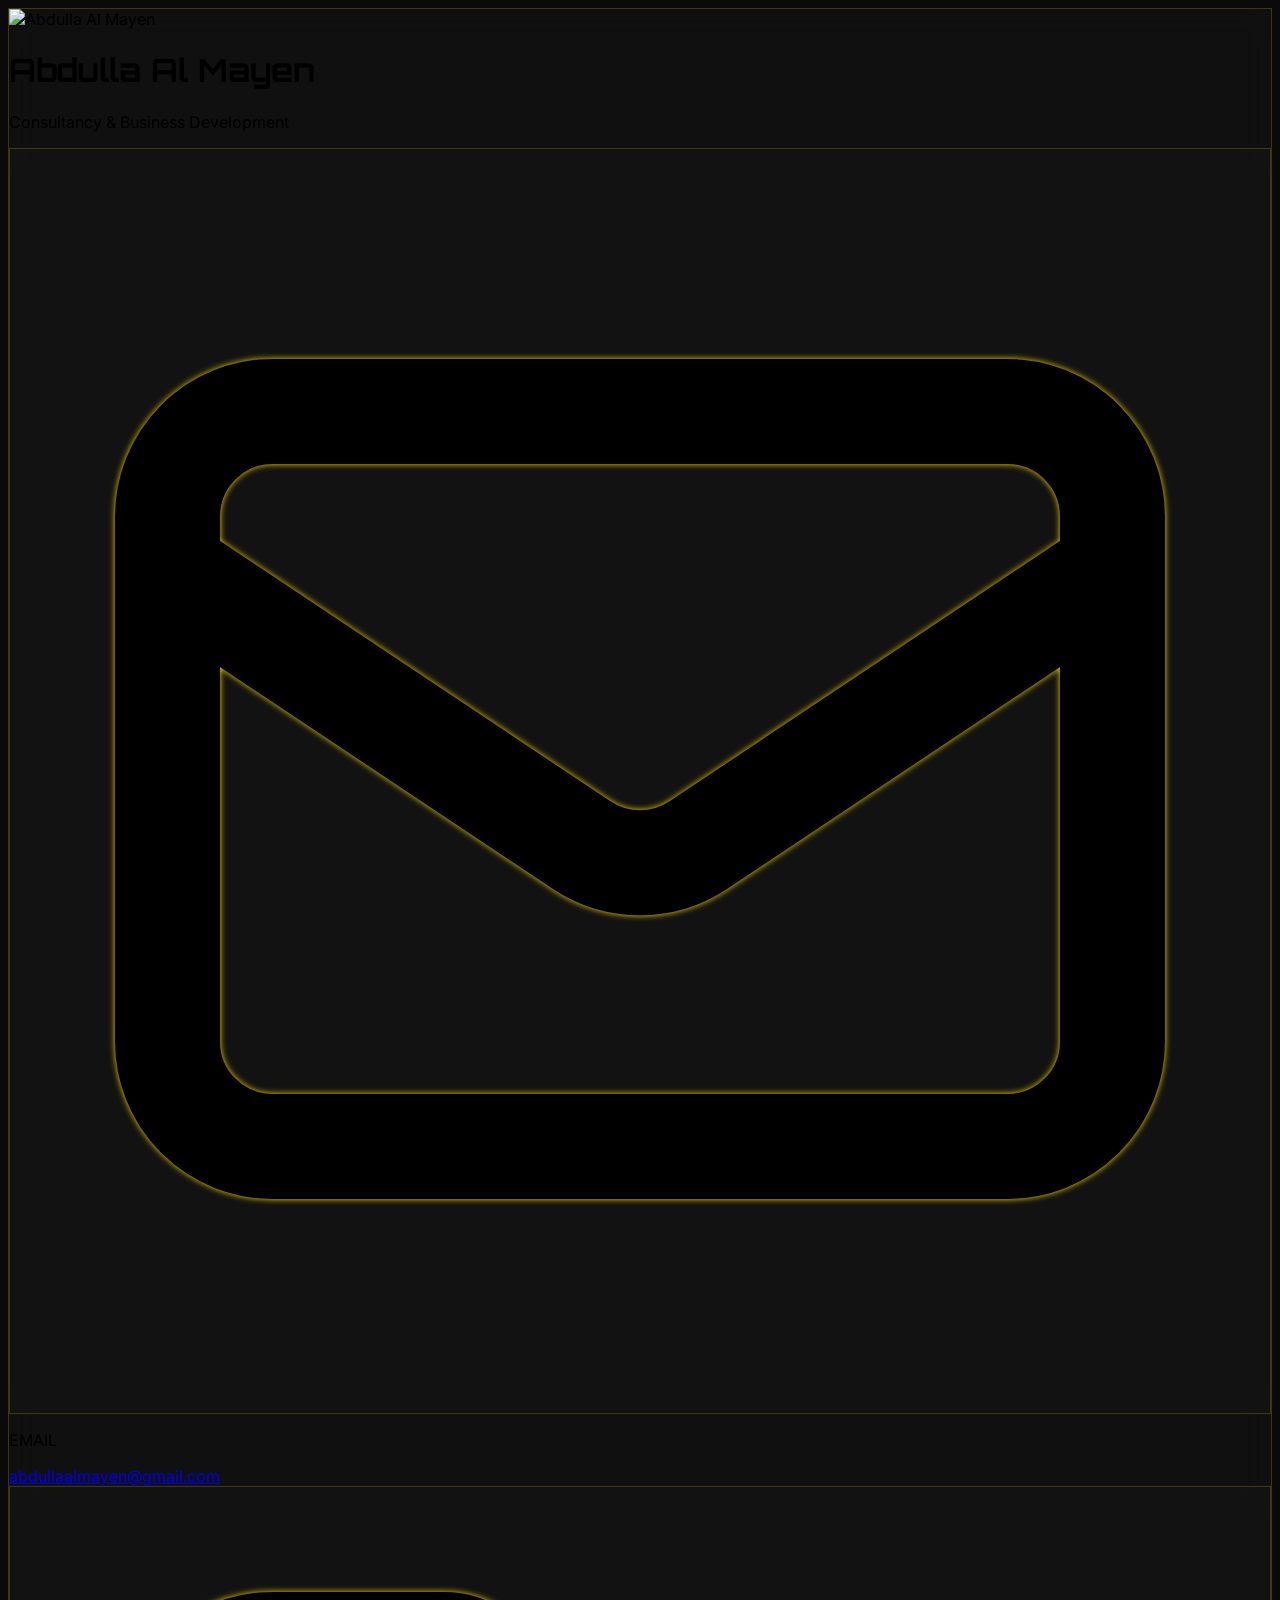
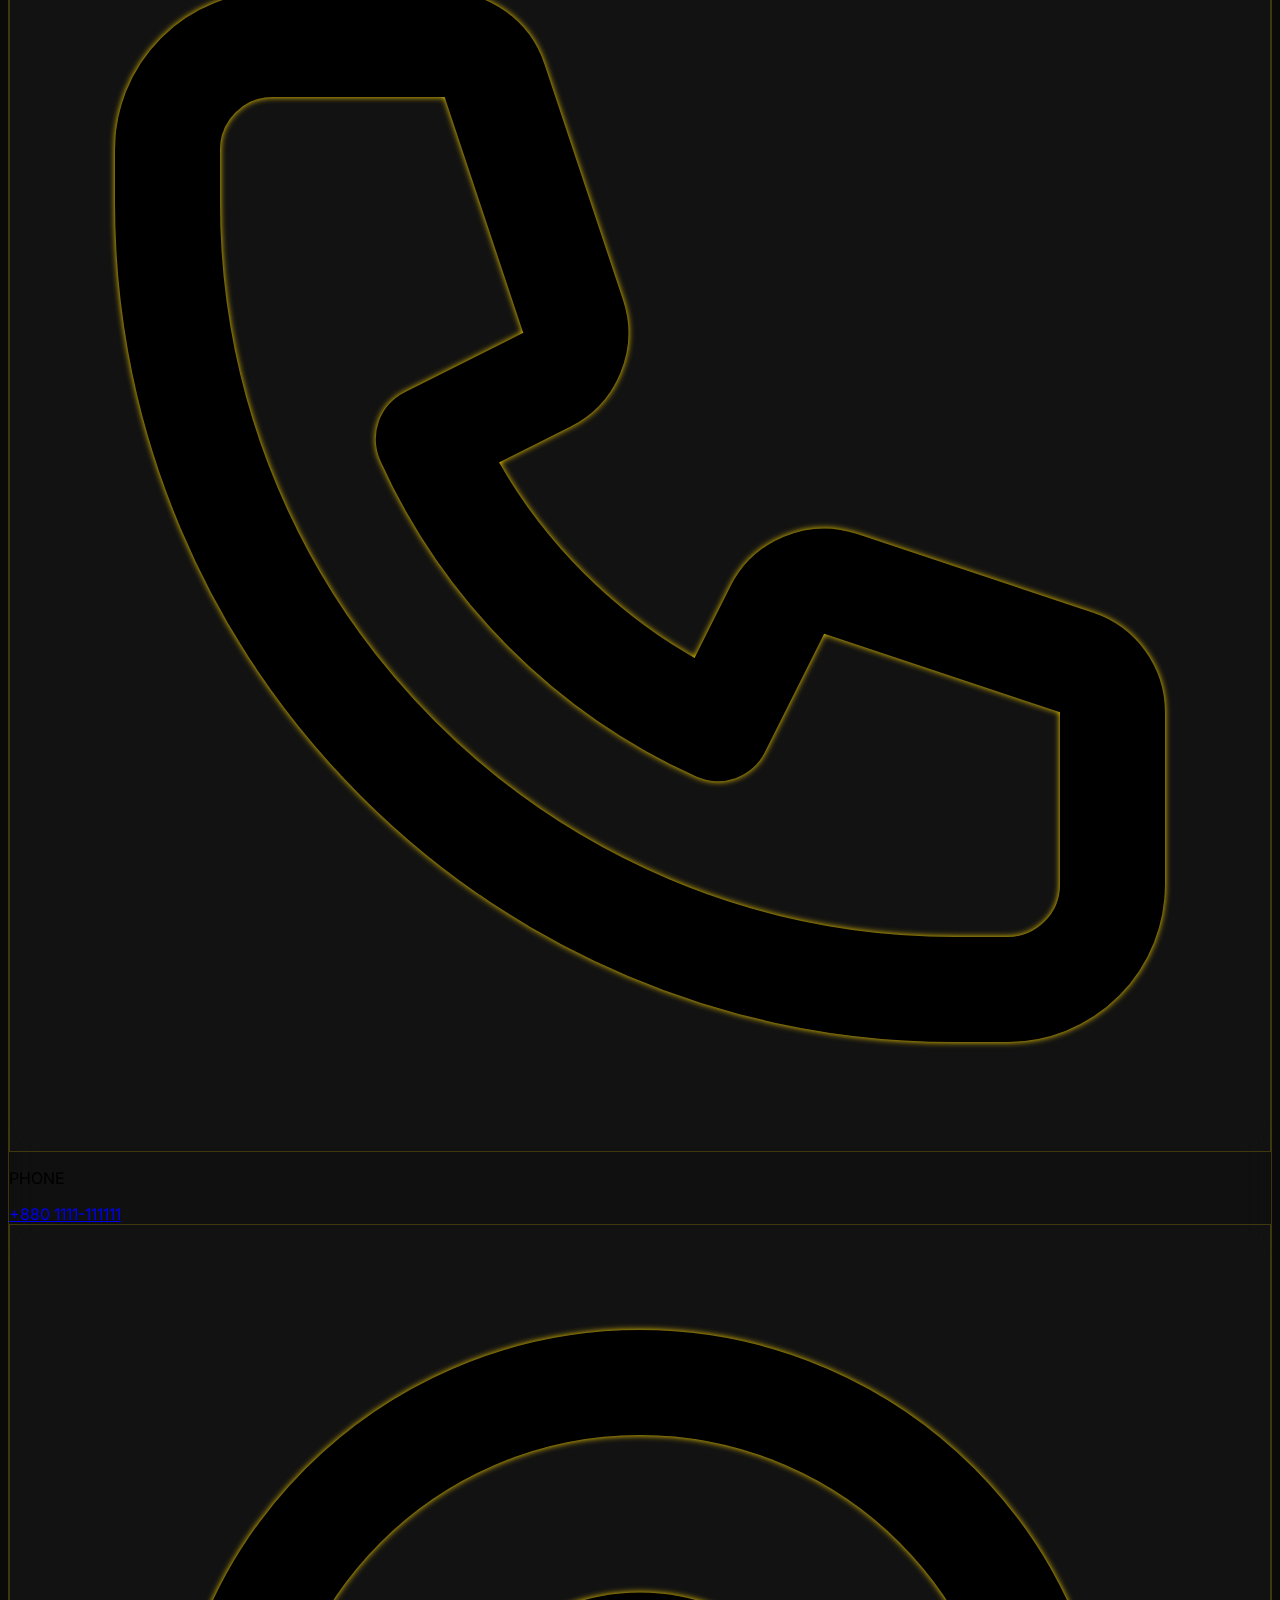
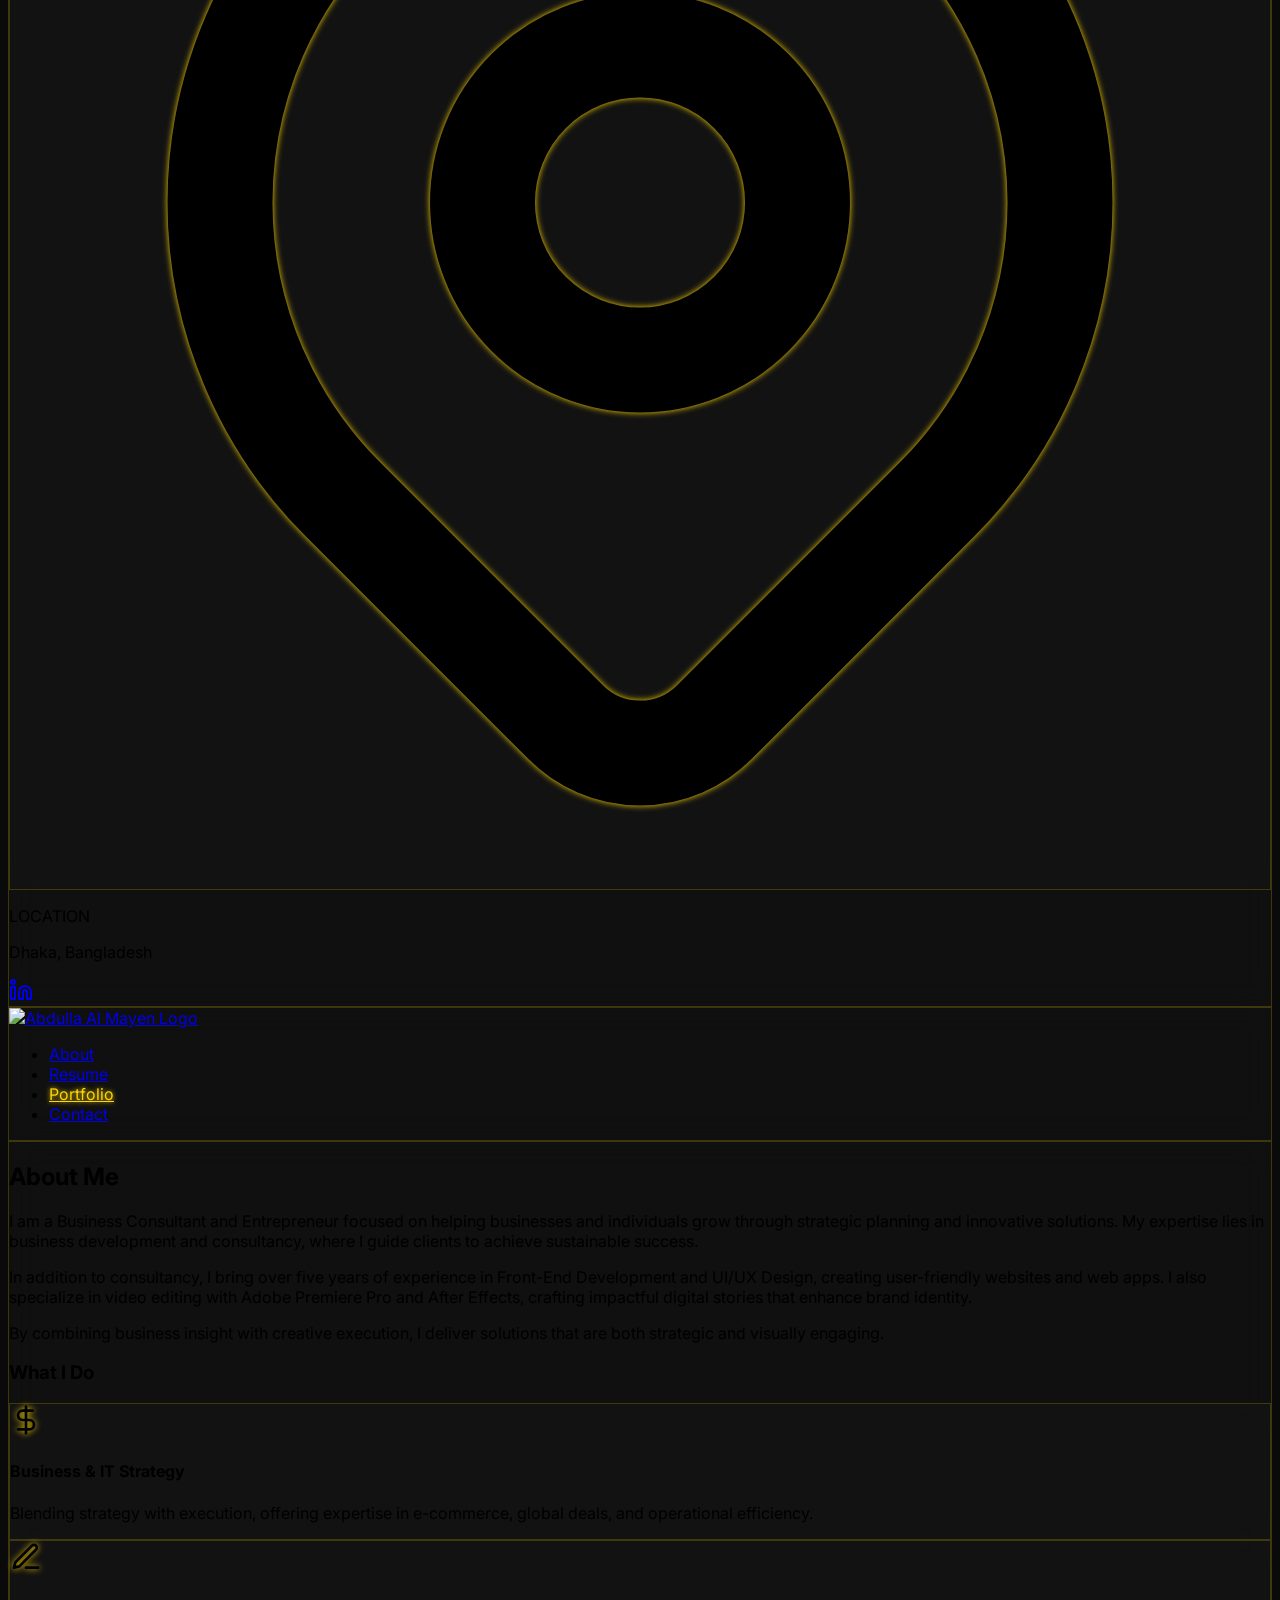
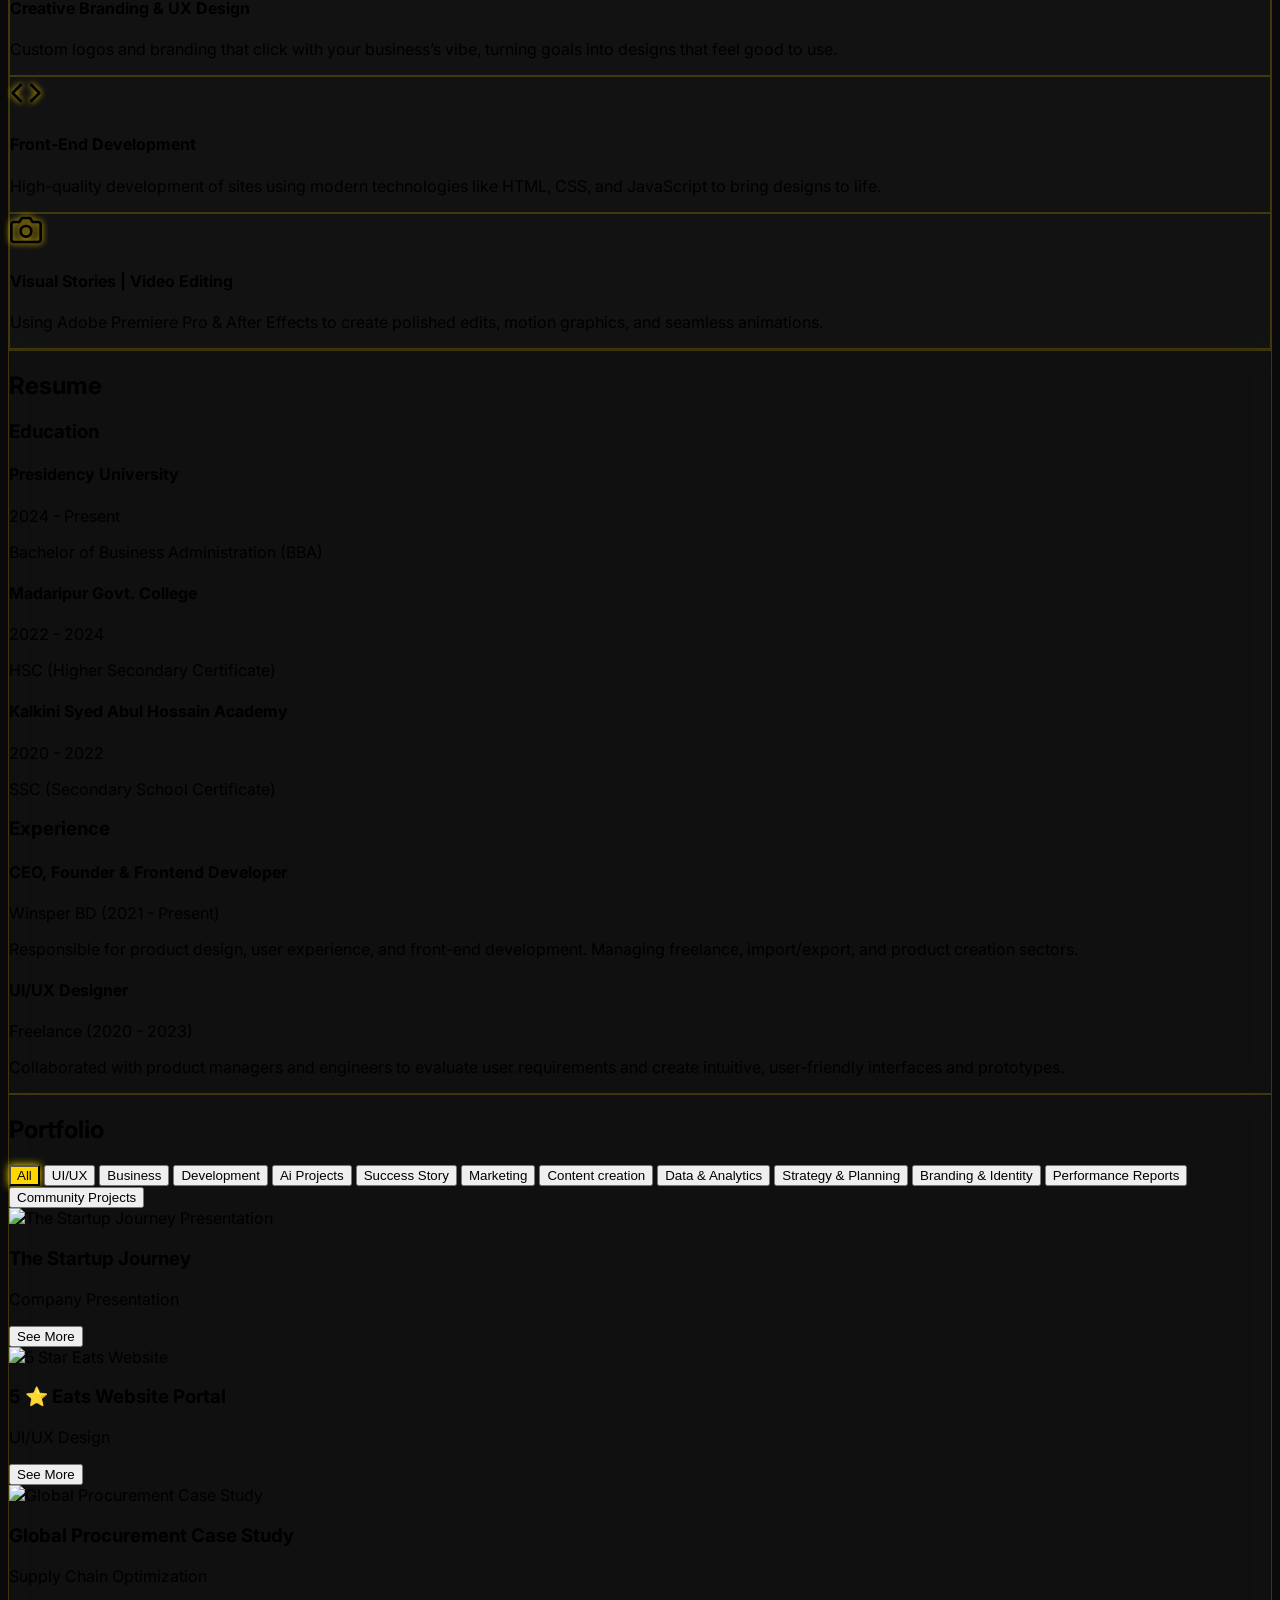
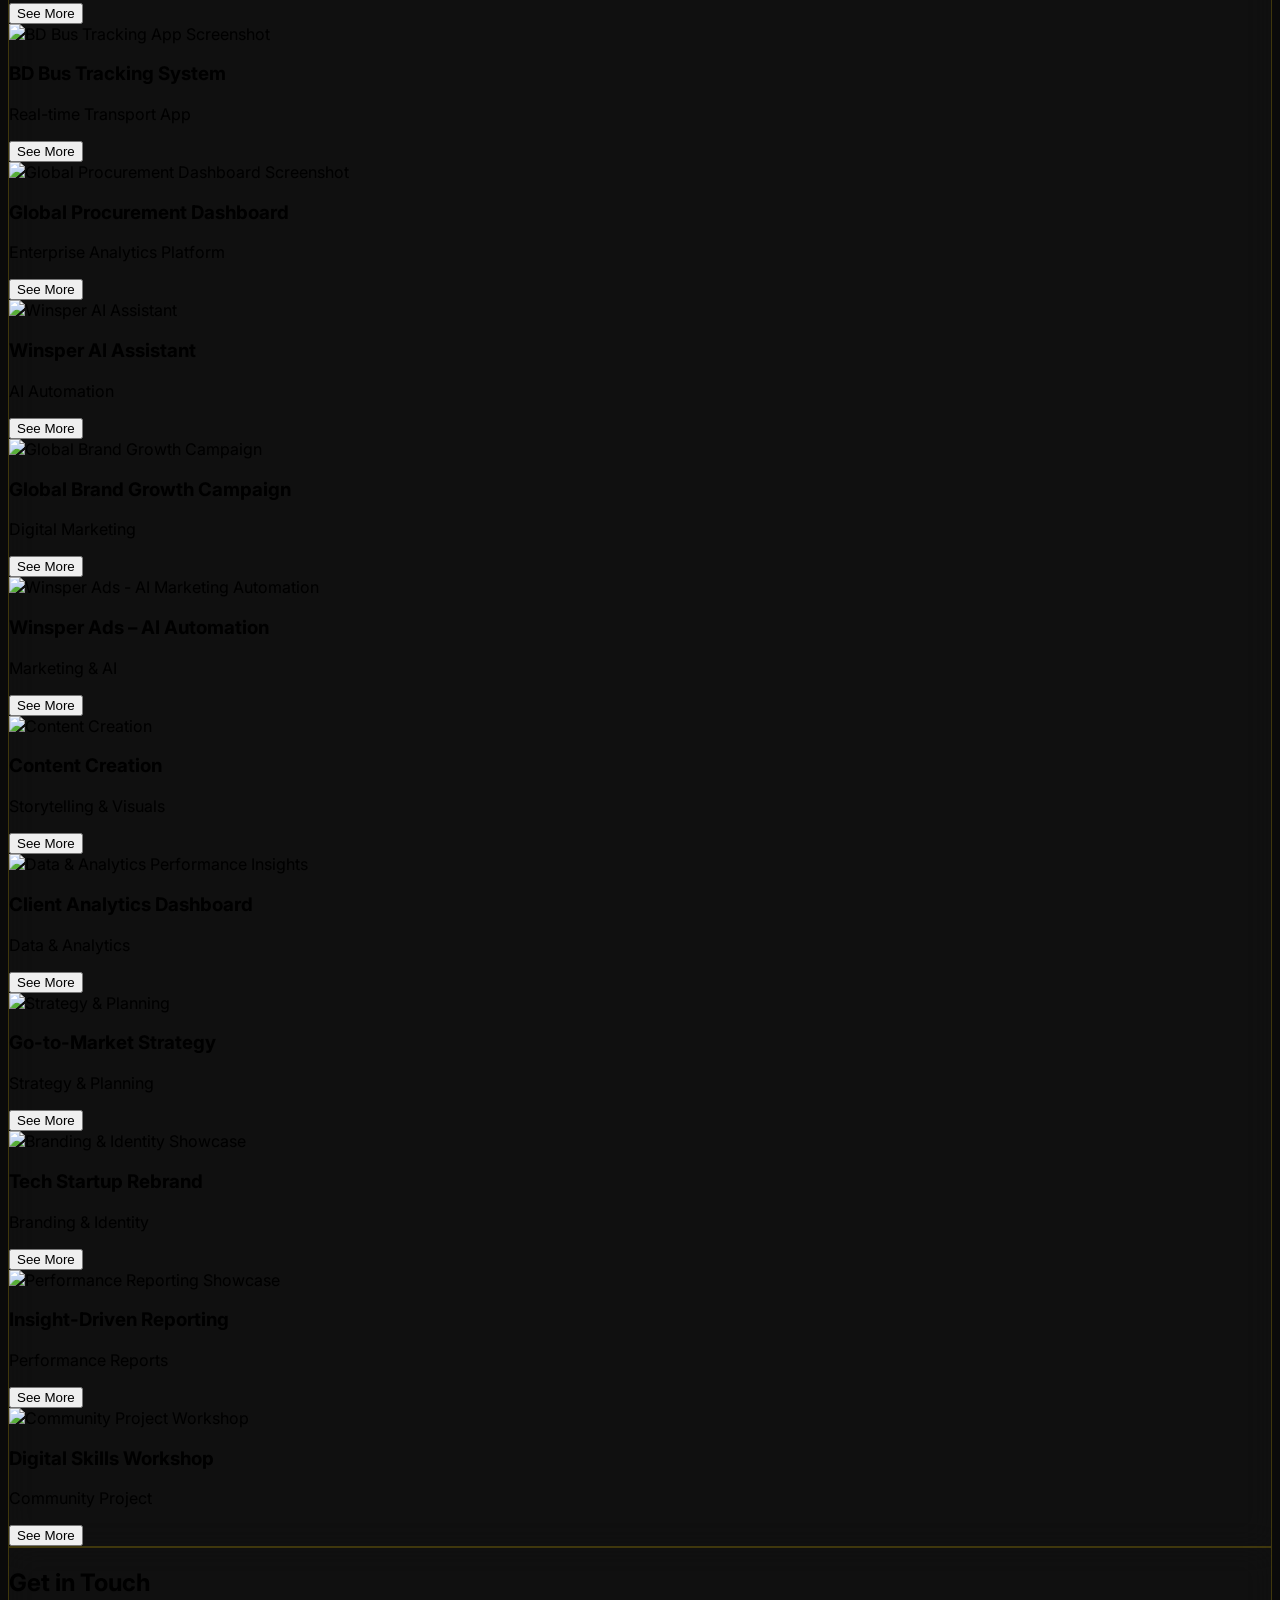
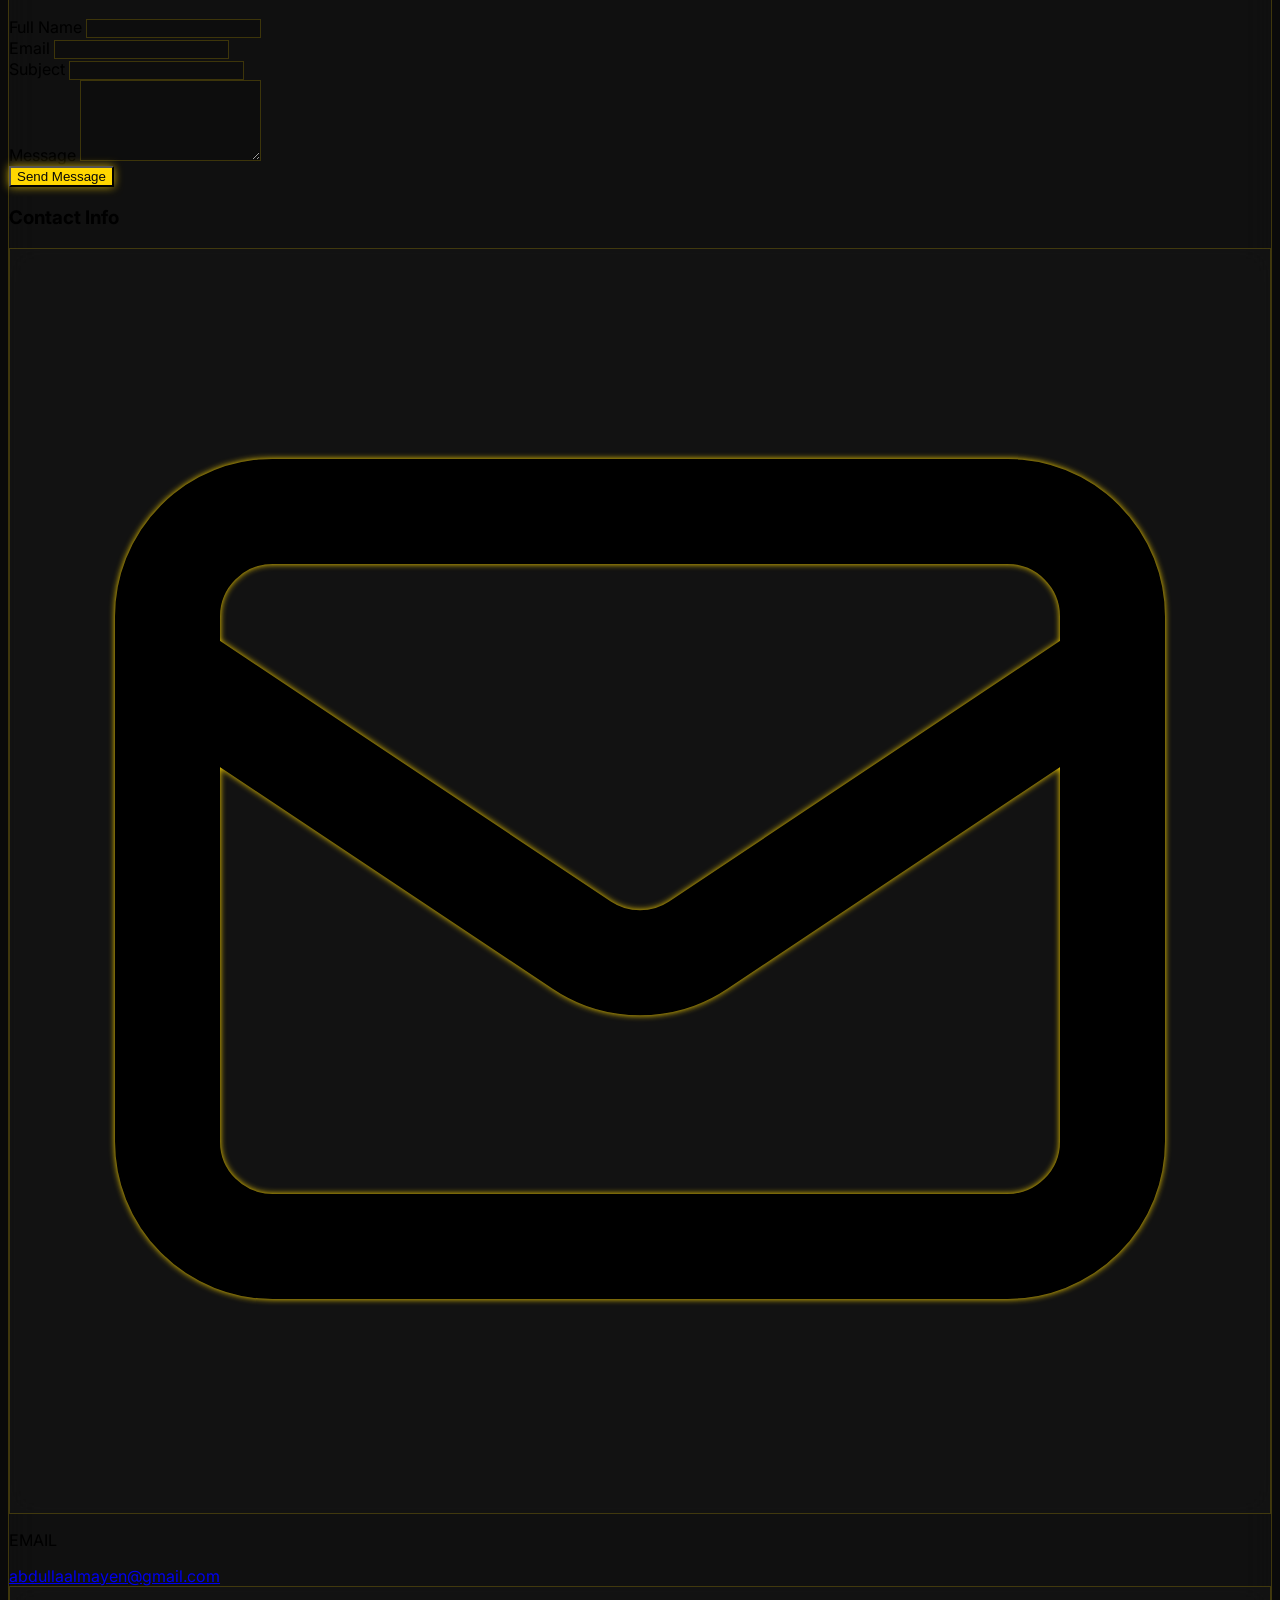
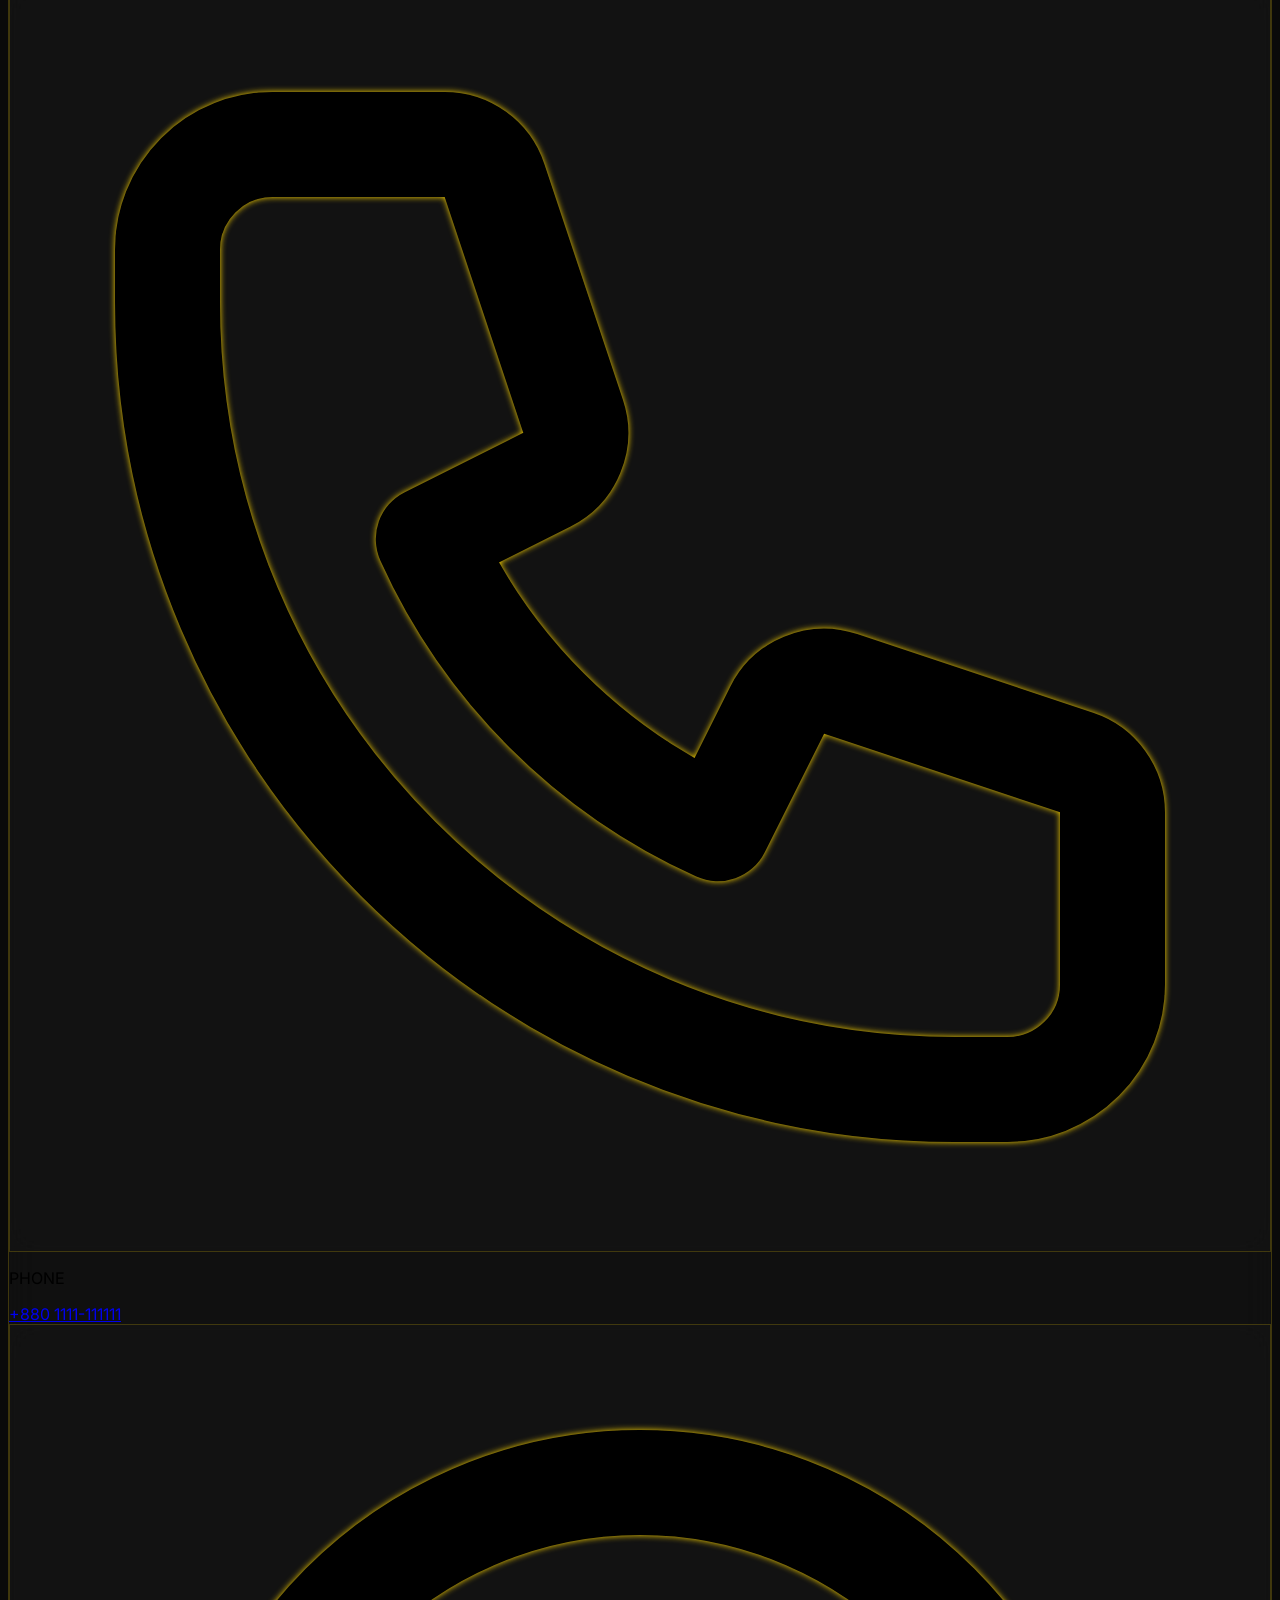
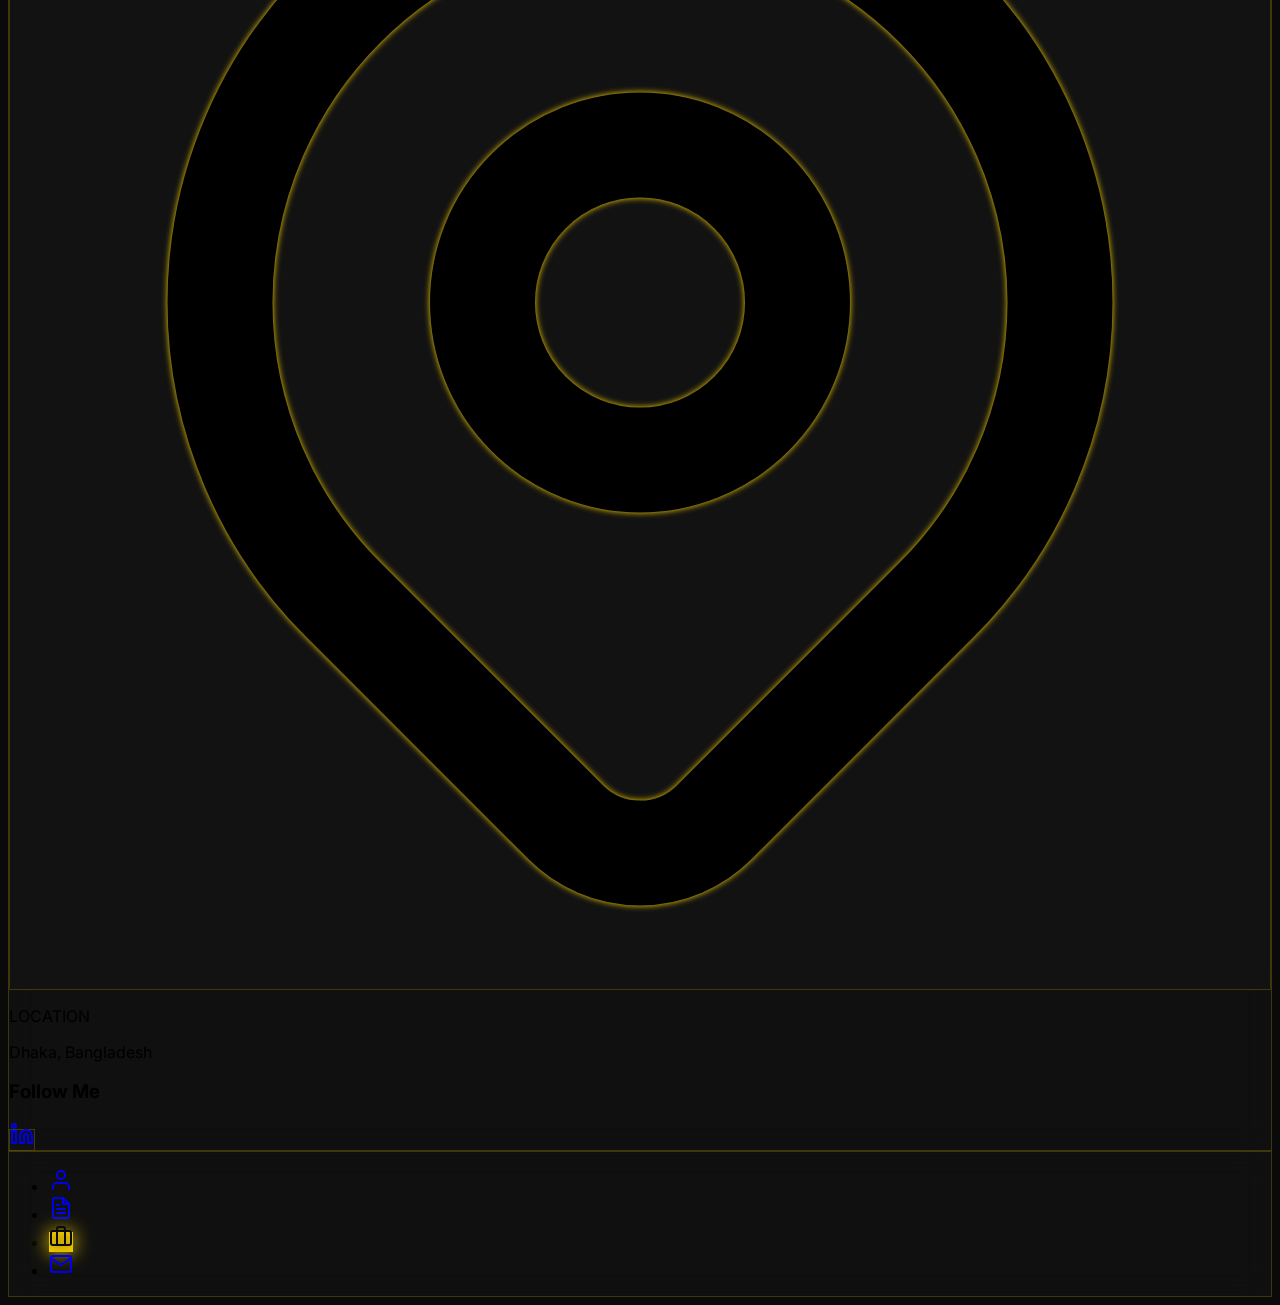
==== index.html @ 9aaca335 "Update print statement from 'Hello' to 'Goodbye'" ====
<!doctypehtml><html class=scroll-smooth lang=en><meta charset=UTF-8><meta content="width=device-width,initial-scale=1"name=viewport><meta content="Abdulla Al Mayen - Business Consultant and Entrepreneur specializing in strategic planning, business development, UI/UX design, and digital media solutions."name=description><title>Abdulla Al Mayen - My Portfolio</title><link href=https://pub-3300c9b5916741cf93f4f5daf91a3293.r2.dev/WBDLOGO.ico rel=icon type=image/png><script src=https://cdn.tailwindcss.com></script><link href=https://fonts.googleapis.com rel=preconnect><link href=https://fonts.gstatic.com rel=preconnect crossorigin><link href="https://fonts.googleapis.com/css2?family=Inter:wght@300;400;500;600;700&family=Orbitron:wght@400;700&display=swap"rel=stylesheet><link href=https://fonts.googleapis.com rel=preconnect><link href=https://fonts.gstatic.com rel=preconnect crossorigin><link href="https://fonts.googleapis.com/css2?family=Poppins:wght@400;700&display=swap"rel=stylesheet><link href=style.css rel=stylesheet><script src=https://cdn.jsdelivr.net/npm/chart.js></script><body class=text-gray-300><div class="mx-auto container lg:p-8 p-4"><div class="lg:gap-8 lg:flex"><header class="h-full lg:mb-0 lg:sticky lg:top-8 lg:w-1/3 mb-8"><div class="glass-card p-6 text-center rounded-3xl"><img alt="Abdulla Al Mayen"src=https://pub-3300c9b5916741cf93f4f5daf91a3293.r2.dev/dp-1.png class="mx-auto border-2 border-amber-400/50 h-32 mb-4 rounded-full shadow-lg w-32"><h1 class="text-white font-bold text-3xl font-orbitron">Abdulla Al Mayen</h1><p class="text-sm px-4 inline-block bg-white/10 border border-white/20 mt-2 py-1.5 rounded-full">Consultancy & Business Development<div class="border-amber-400/20 border-t my-6"></div><div class="text-left space-y-4"><div class="items-center flex"><div class="glass-card items-center flex h-12 justify-center rounded-xl w-12 flex-shrink-0 mr-4"><svg fill=none stroke=currentColor viewBox="0 0 24 24"xmlns=http://www.w3.org/2000/svg class="text-amber-400 neon-golden-icon h-6 w-6"><path d="M3 8l7.89 5.26a2 2 0 002.22 0L21 8M5 19h14a2 2 0 002-2V7a2 2 0 00-2-2H5a2 2 0 00-2 2v10a2 2 0 002 2z"stroke-linecap=round stroke-linejoin=round stroke-width=2 /></svg></div><div><p class="text-gray-400 text-xs">EMAIL</p><a class="text-white hover:text-amber-400 transition-colors"href=mailto:abdullaalmayen@gmail.com>abdullaalmayen@gmail.com</a></div></div><div class="items-center flex"><div class="glass-card items-center flex h-12 justify-center rounded-xl w-12 flex-shrink-0 mr-4"><svg fill=none stroke=currentColor viewBox="0 0 24 24"xmlns=http://www.w3.org/2000/svg class="text-amber-400 neon-golden-icon h-6 w-6"><path d="M3 5a2 2 0 012-2h3.28a1 1 0 01.948.684l1.498 4.493a1 1 0 01-.502 1.21l-2.257 1.13a11.042 11.042 0 005.516 5.516l1.13-2.257a1 1 0 011.21-.502l4.493 1.498a1 1 0 01.684.949V19a2 2 0 01-2 2h-1C9.716 21 3 14.284 3 6V5z"stroke-linecap=round stroke-linejoin=round stroke-width=2 /></svg></div><div><p class="text-gray-400 text-xs">PHONE</p><a class="text-white hover:text-amber-400 transition-colors"href=tel:+8801619102579>+880 1111-111111</a></div></div><div class="items-center flex"><div class="glass-card items-center flex h-12 justify-center rounded-xl w-12 flex-shrink-0 mr-4"><svg fill=none stroke=currentColor viewBox="0 0 24 24"xmlns=http://www.w3.org/2000/svg class="text-amber-400 neon-golden-icon h-6 w-6"><path d="M17.657 16.657L13.414 20.9a1.998 1.998 0 01-2.827 0l-4.244-4.243a8 8 0 1111.314 0z"stroke-linecap=round stroke-linejoin=round stroke-width=2 /><path d="M15 11a3 3 0 11-6 0 3 3 0 016 0z"stroke-linecap=round stroke-linejoin=round stroke-width=2 /></svg></div><div><p class="text-gray-400 text-xs">LOCATION<p class=text-white>Dhaka, Bangladesh</div></div></div><div class="border-amber-400/20 border-t my-6"></div><div class="flex justify-center space-x-4"><a class="transition-colors hover:text-amber-400 text-gray-400"href=https://www.linkedin.com/in/abdulla-al-mayen-96b506326 target=_blank title=LinkedIn><svg fill=none stroke=currentColor viewBox="0 0 24 24"xmlns=http://www.w3.org/2000/svg stroke-width=2 class="feather feather-linkedin"height=24 stroke-linecap=round stroke-linejoin=round width=24><path d="M16 8a6 6 0 0 1 6 6v7h-4v-7a2 2 0 0 0-2-2 2 2 0 0 0-2 2v7h-4v-7a6 6 0 0 1 6-6z"></path><rect height=12 width=4 x=2 y=9></rect><circle cx=4 cy=4 r=2></circle></svg></a></div></div></header><main class=lg:w-2/3><div class="page active"id=main-content><nav class="glass-card rounded-3xl mb-8 hidden items-center justify-between lg:flex px-8 py-4 sticky top-4 z-10"><a class=back-to-main href=#about><img alt="Abdulla Al Mayen Logo"src=https://pub-3300c9b5916741cf93f4f5daf91a3293.r2.dev/mayen%20logo.png class=h-8></a><ul class="items-center flex space-x-8"><li><a class="font-semibold transition-colors hover:text-amber-400 text-gray-300 nav-link"href=#about>About</a><li><a class="font-semibold transition-colors hover:text-amber-400 text-gray-300 nav-link"href=#resume>Resume</a><li><a class="font-semibold transition-colors hover:text-amber-400 text-gray-300 nav-link"href=#portfolio>Portfolio</a><li><a class="font-semibold transition-colors hover:text-amber-400 text-gray-300 nav-link"href=#contact>Contact</a></ul></nav><section class="glass-card rounded-3xl mb-8 p-8"id=about><h2 class="text-white font-bold text-3xl inline-block relative mb-2">About Me <span class="absolute rounded-full -bottom-1 bg-amber-400 h-1 left-0 neon-golden-border w-1/2"></span></h2><p class="leading-relaxed text-gray-300 mt-6">I am a Business Consultant and Entrepreneur focused on helping businesses and individuals grow through strategic planning and innovative solutions. My expertise lies in business development and consultancy, where I guide clients to achieve sustainable success.<p class="leading-relaxed text-gray-300 mt-4">In addition to consultancy, I bring over five years of experience in Front-End Development and UI/UX Design, creating user-friendly websites and web apps. I also specialize in video editing with Adobe Premiere Pro and After Effects, crafting impactful digital stories that enhance brand identity.<p class="leading-relaxed text-gray-300 mt-4">By combining business insight with creative execution, I deliver solutions that are both strategic and visually engaging.<h3 class="text-white font-bold mt-12 mb-6 text-2xl">What I Do</h3><div class="grid gap-6 md:grid-cols-2"><div class="glass-card rounded-2xl p-6 duration-300 flex hover:-translate-y-1 hover:border-amber-400/50 items-start space-x-4 transform transition-all"><div class="text-amber-400 neon-golden-icon"><svg fill=none stroke=currentColor viewBox="0 0 24 24"xmlns=http://www.w3.org/2000/svg stroke-width=2 height=32 stroke-linecap=round stroke-linejoin=round width=32><line x1=12 x2=12 y1=2 y2=22></line><path d="M17 5H9.5a3.5 3.5 0 0 0 0 7h5a3.5 3.5 0 0 1 0 7H6"></path></svg></div><div><h4 class="text-white font-bold text-lg">Business & IT Strategy</h4><p class="text-sm mt-1">Blending strategy with execution, offering expertise in e-commerce, global deals, and operational efficiency.</div></div><div class="glass-card rounded-2xl p-6 duration-300 flex hover:-translate-y-1 hover:border-amber-400/50 items-start space-x-4 transform transition-all"><div class="text-amber-400 neon-golden-icon"><svg fill=none stroke=currentColor viewBox="0 0 24 24"xmlns=http://www.w3.org/2000/svg stroke-width=2 height=32 stroke-linecap=round stroke-linejoin=round width=32><path d="M12 20h9"></path><path d="M16.5 3.5a2.121 2.121 0 0 1 3 3L7 19l-4 1 1-4L16.5 3.5z"></path></svg></div><div><h4 class="text-white font-bold text-lg">Creative Branding & UX Design</h4><p class="text-sm mt-1">Custom logos and branding that click with your business’s vibe, turning goals into designs that feel good to use.</div></div><div class="glass-card rounded-2xl p-6 duration-300 flex hover:-translate-y-1 hover:border-amber-400/50 items-start space-x-4 transform transition-all"><div class="text-amber-400 neon-golden-icon"><svg fill=none stroke=currentColor viewBox="0 0 24 24"xmlns=http://www.w3.org/2000/svg stroke-width=2 height=32 stroke-linecap=round stroke-linejoin=round width=32><polyline points="16 18 22 12 16 6"></polyline><polyline points="8 6 2 12 8 18"></polyline></svg></div><div><h4 class="text-white font-bold text-lg">Front-End Development</h4><p class="text-sm mt-1">High-quality development of sites using modern technologies like HTML, CSS, and JavaScript to bring designs to life.</div></div><div class="glass-card rounded-2xl p-6 duration-300 flex hover:-translate-y-1 hover:border-amber-400/50 items-start space-x-4 transform transition-all"><div class="text-amber-400 neon-golden-icon"><svg fill=none stroke=currentColor viewBox="0 0 24 24"xmlns=http://www.w3.org/2000/svg stroke-width=2 height=32 stroke-linecap=round stroke-linejoin=round width=32><path d="M23 19a2 2 0 0 1-2 2H3a2 2 0 0 1-2-2V8a2 2 0 0 1 2-2h4l2-3h6l2 3h4a2 2 0 0 1 2 2z"></path><circle cx=12 cy=13 r=4></circle></svg></div><div><h4 class="text-white font-bold text-lg">Visual Stories | Video Editing</h4><p class="text-sm mt-1">Using Adobe Premiere Pro & After Effects to create polished edits, motion graphics, and seamless animations.</div></div></div></section><section class="glass-card rounded-3xl mb-8 p-8"id=resume><h2 class="text-white font-bold text-3xl inline-block relative mb-8">Resume <span class="absolute rounded-full -bottom-1 bg-amber-400 h-1 left-0 neon-golden-border w-1/2"></span></h2><div class="grid gap-8 md:grid-cols-2"><div><h3 class="text-white font-bold mb-4 text-xl">Education</h3><div class="relative before:absolute before:top-2 before:bg-amber-400/20 before:h-full before:left-0 before:w-0.5 pl-6"><div class="relative before:absolute before:top-2 before:bg-amber-400 before:h-2.5 before:left-[-26px] before:neon-golden-border before:rounded-full before:w-2.5 mb-6"><h4 class="font-semibold text-white">Presidency University</h4><p class="text-sm text-gray-400">2024 - Present<p class=mt-2>Bachelor of Business Administration (BBA)</div><div class="relative before:absolute before:top-2 before:bg-amber-400 before:h-2.5 before:left-[-26px] before:neon-golden-border before:rounded-full before:w-2.5 mb-6"><h4 class="font-semibold text-white">Madaripur Govt. College</h4><p class="text-sm text-gray-400">2022 - 2024<p class=mt-2>HSC (Higher Secondary Certificate)</div><div class="relative before:absolute before:top-2 before:bg-amber-400 before:h-2.5 before:left-[-26px] before:neon-golden-border before:rounded-full before:w-2.5"><h4 class="font-semibold text-white">Kalkini Syed Abul Hossain Academy</h4><p class="text-sm text-gray-400">2020 - 2022<p class=mt-2>SSC (Secondary School Certificate)</div></div></div><div><h3 class="text-white font-bold mb-4 text-xl">Experience</h3><div class="relative before:absolute before:top-2 before:bg-amber-400/20 before:h-full before:left-0 before:w-0.5 pl-6"><div class="relative before:absolute before:top-2 before:bg-amber-400 before:h-2.5 before:left-[-26px] before:neon-golden-border before:rounded-full before:w-2.5 mb-6"><h4 class="font-semibold text-white">CEO, Founder & Frontend Developer</h4><p class="text-sm text-gray-400">Winsper BD (2021 - Present)<p class=mt-2>Responsible for product design, user experience, and front-end development. Managing freelance, import/export, and product creation sectors.</div><div class="relative before:absolute before:top-2 before:bg-amber-400 before:h-2.5 before:left-[-26px] before:neon-golden-border before:rounded-full before:w-2.5"><h4 class="font-semibold text-white">UI/UX Designer</h4><p class="text-sm text-gray-400">Freelance (2020 - 2023)<p class=mt-2>Collaborated with product managers and engineers to evaluate user requirements and create intuitive, user-friendly interfaces and prototypes.</div></div></div></div></section><section class="glass-card rounded-3xl mb-8 p-8"id=portfolio><div class="md:flex-row flex flex-col mb-8 md:items-center md:justify-between"><h2 class="text-white font-bold text-3xl inline-block relative mb-4 md:mb-0">Portfolio <span class="absolute rounded-full -bottom-1 bg-amber-400 h-1 left-0 neon-golden-border w-1/2"></span></h2><div class="flex-wrap flex gap-2 justify-center md:justify-end md:mt-0 mt-4"><button class="font-semibold transition-colors px-4 py-2 text-sm bg-black/20 filter-btn rounded-full active"data-filter=all>All</button> <button class="font-semibold transition-colors px-4 py-2 text-sm bg-black/20 filter-btn rounded-full"data-filter=ui-ux>UI/UX</button> <button class="font-semibold transition-colors px-4 py-2 text-sm bg-black/20 filter-btn rounded-full"data-filter=business>Business</button> <button class="font-semibold transition-colors px-4 py-2 text-sm bg-black/20 filter-btn rounded-full"data-filter=development>Development</button> <button class="font-semibold transition-colors px-4 py-2 text-sm bg-black/20 filter-btn rounded-full"data-filter=ai-project>Ai Projects</button> <button class="font-semibold transition-colors px-4 py-2 text-sm bg-black/20 filter-btn rounded-full"data-filter=success-story>Success Story</button> <button class="font-semibold transition-colors px-4 py-2 text-sm bg-black/20 filter-btn rounded-full"data-filter=marketing>Marketing</button> <button class="font-semibold transition-colors px-4 py-2 text-sm bg-black/20 filter-btn rounded-full"data-filter=content-creation>Content creation</button> <button class="font-semibold transition-colors px-4 py-2 text-sm bg-black/20 filter-btn rounded-full"data-filter="Data & Analytics">Data & Analytics</button> <button class="font-semibold transition-colors px-4 py-2 text-sm bg-black/20 filter-btn rounded-full"data-filter="Strategy & Planning">Strategy & Planning</button> <button class="font-semibold transition-colors px-4 py-2 text-sm bg-black/20 filter-btn rounded-full"data-filter="Branding & Identity">Branding & Identity</button> <button class="font-semibold transition-colors px-4 py-2 text-sm bg-black/20 filter-btn rounded-full"data-filter="Performance Reports">Performance Reports</button> <button class="font-semibold transition-colors px-4 py-2 text-sm bg-black/20 filter-btn rounded-full"data-filter="Community Projects">Community Projects</button></div></div><div class="grid gap-6 md:grid-cols-2 portfolio-grid"><div class="relative overflow-hidden rounded-2xl group portfolio-item"data-category=business><img alt="The Startup Journey Presentation"src=https://pub-3300c9b5916741cf93f4f5daf91a3293.r2.dev/Presentation%20-%20The%20Startup%20Journey.gif class="w-full object-cover h-full duration-500 group-hover:scale-110 transition-transform"><div class="items-center flex justify-center duration-300 absolute bg-black/70 group-hover:opacity-100 inset-0 lg:opacity-0 opacity-100 transition-opacity"><div class="text-center p-4"><h3 class="font-bold text-amber-400 text-xl">The Startup Journey</h3><p class="text-white mt-1 text-sm">Company Presentation</p><button class="font-semibold transition-colors px-4 py-2 text-sm bg-amber-400 hover:bg-amber-300 inline-block mt-4 rounded-lg text-gray-900 view-project-btn"data-page=project2>See More</button></div></div></div><div class="relative overflow-hidden rounded-2xl group portfolio-item"data-category=ui-ux><img alt="5 Star Eats Website"src=https://pub-3300c9b5916741cf93f4f5daf91a3293.r2.dev/ui-1.jpg class="w-full object-cover h-full duration-500 group-hover:scale-110 transition-transform"><div class="items-center flex justify-center duration-300 absolute bg-black/70 group-hover:opacity-100 inset-0 lg:opacity-0 opacity-100 transition-opacity"><div class="text-center p-4"><h3 class="font-bold text-amber-400 text-xl">5 ⭐ Eats Website Portal</h3><p class="text-white mt-1 text-sm">UI/UX Design</p><button class="font-semibold transition-colors px-4 py-2 text-sm bg-amber-400 hover:bg-amber-300 inline-block mt-4 rounded-lg text-gray-900 view-project-btn"data-page=project1>See More</button></div></div></div><div class="relative overflow-hidden rounded-2xl group portfolio-item"data-category=success-story><img alt="Global Procurement Case Study"src=https://pub-3300c9b5916741cf93f4f5daf91a3293.r2.dev/profiles/Black%20and%20White%20Futuristic%20Tech%20Presentation.jpg class="w-full object-cover h-full duration-500 group-hover:scale-110 transition-transform"><div class="items-center flex justify-center duration-300 absolute bg-black/70 group-hover:opacity-100 inset-0 lg:opacity-0 opacity-100 transition-opacity"><div class="text-center p-4"><h3 class="font-bold text-amber-400 text-xl">Global Procurement Case Study</h3><p class="text-white mt-1 text-sm">Supply Chain Optimization</p><button class="font-semibold transition-colors px-4 py-2 text-sm bg-amber-400 hover:bg-amber-300 inline-block mt-4 rounded-lg text-gray-900 view-project-btn"data-page=project3>See More</button></div></div></div><div class="relative overflow-hidden rounded-2xl group portfolio-item"data-category=development><img alt="BD Bus Tracking App Screenshot"src=https://pub-3300c9b5916741cf93f4f5daf91a3293.r2.dev/profiles/Black%20and%20White%20Futuristic%20Tech%20Presentation%20(1).jpg class="w-full object-cover h-full duration-500 group-hover:scale-110 transition-transform"><div class="items-center flex justify-center duration-300 absolute bg-black/70 group-hover:opacity-100 inset-0 lg:opacity-0 opacity-100 transition-opacity"><div class="text-center p-4"><h3 class="font-bold text-amber-400 text-xl">BD Bus Tracking System</h3><p class="text-white mt-1 text-sm">Real-time Transport App</p><button class="font-semibold transition-colors px-4 py-2 text-sm bg-amber-400 hover:bg-amber-300 inline-block mt-4 rounded-lg text-gray-900 view-project-btn"data-page=project4>See More</button></div></div></div><div class="relative overflow-hidden rounded-2xl group portfolio-item"data-category=development><img alt="Global Procurement Dashboard Screenshot"src=https://pub-3300c9b5916741cf93f4f5daf91a3293.r2.dev/profiles/Black%20and%20White%20Futuristic%20Tech%20Presentation%20(2).jpg class="w-full object-cover h-full duration-500 group-hover:scale-110 transition-transform"><div class="items-center flex justify-center duration-300 absolute bg-black/70 group-hover:opacity-100 inset-0 lg:opacity-0 opacity-100 transition-opacity"><div class="text-center p-4"><h3 class="font-bold text-amber-400 text-xl">Global Procurement Dashboard</h3><p class="text-white mt-1 text-sm">Enterprise Analytics Platform</p><button class="font-semibold transition-colors px-4 py-2 text-sm bg-amber-400 hover:bg-amber-300 inline-block mt-4 rounded-lg text-gray-900 view-project-btn"data-page=project5>See More</button></div></div></div><div class="relative overflow-hidden rounded-2xl group portfolio-item"data-category=ai-project><img alt="Winsper AI Assistant"src=https://pub-3300c9b5916741cf93f4f5daf91a3293.r2.dev/profiles/Black%20and%20White%20Futuristic%20Tech%20Presentation%20(3).jpg class="w-full object-cover h-full duration-500 group-hover:scale-110 transition-transform"><div class="items-center flex justify-center duration-300 absolute bg-black/70 group-hover:opacity-100 inset-0 lg:opacity-0 opacity-100 transition-opacity"><div class="text-center p-4"><h3 class="font-bold text-amber-400 text-xl">Winsper AI Assistant</h3><p class="text-white mt-1 text-sm">AI Automation</p><button class="font-semibold transition-colors px-4 py-2 text-sm bg-amber-400 hover:bg-amber-300 inline-block mt-4 rounded-lg text-gray-900 view-project-btn"data-page=project7>See More</button></div></div></div><div class="relative overflow-hidden rounded-2xl group portfolio-item"data-category=marketing><img alt="Global Brand Growth Campaign"src=https://pub-3300c9b5916741cf93f4f5daf91a3293.r2.dev/profiles/Black%20and%20White%20Futuristic%20Tech%20Presentation%20(4).jpg class="w-full object-cover h-full duration-500 group-hover:scale-110 transition-transform"><div class="items-center flex justify-center duration-300 absolute bg-black/70 group-hover:opacity-100 inset-0 lg:opacity-0 opacity-100 transition-opacity"><div class="text-center p-4"><h3 class="font-bold text-amber-400 text-xl">Global Brand Growth Campaign</h3><p class="text-white mt-1 text-sm">Digital Marketing</p><button class="font-semibold transition-colors px-4 py-2 text-sm bg-amber-400 hover:bg-amber-300 inline-block mt-4 rounded-lg text-gray-900 view-project-btn"data-page=project8>See More</button></div></div></div><div class="relative overflow-hidden rounded-2xl group portfolio-item"data-category=marketing><img alt="Winsper Ads - AI Marketing Automation"src=https://pub-3300c9b5916741cf93f4f5daf91a3293.r2.dev/profiles/Black%20and%20White%20Futuristic%20Tech%20Presentation%20(5).jpg class="w-full object-cover h-full duration-500 group-hover:scale-110 transition-transform"><div class="items-center flex justify-center duration-300 absolute bg-black/70 group-hover:opacity-100 inset-0 lg:opacity-0 opacity-100 transition-opacity"><div class="text-center p-4"><h3 class="font-bold text-amber-400 text-xl">Winsper Ads – AI Automation</h3><p class="text-white mt-1 text-sm">Marketing & AI</p><button class="font-semibold transition-colors px-4 py-2 text-sm bg-amber-400 hover:bg-amber-300 inline-block mt-4 rounded-lg text-gray-900 view-project-btn"data-page=project9>See More</button></div></div></div><div class="relative overflow-hidden rounded-2xl group portfolio-item"data-category=content-creation><img alt="Content Creation"src=https://pub-3300c9b5916741cf93f4f5daf91a3293.r2.dev/profiles/Black%20and%20White%20Futuristic%20Tech%20Presentation%20(6).jpg class="w-full object-cover h-full duration-500 group-hover:scale-110 transition-transform"><div class="items-center flex justify-center duration-300 absolute bg-black/70 group-hover:opacity-100 inset-0 lg:opacity-0 opacity-100 transition-opacity"><div class="text-center p-4"><h3 class="font-bold text-amber-400 text-xl">Content Creation</h3><p class="text-white mt-1 text-sm">Storytelling & Visuals</p><button class="font-semibold transition-colors px-4 py-2 text-sm bg-amber-400 hover:bg-amber-300 inline-block mt-4 rounded-lg text-gray-900 view-project-btn"data-page=project10>See More</button></div></div></div><div class="relative overflow-hidden rounded-2xl group portfolio-item"data-category="Data & Analytics"><img alt="Data & Analytics Performance Insights"src=https://pub-3300c9b5916741cf93f4f5daf91a3293.r2.dev/profiles/Black%20and%20White%20Futuristic%20Tech%20Presentation%20(7).jpg class="w-full object-cover h-full duration-500 group-hover:scale-110 transition-transform"><div class="items-center flex justify-center duration-300 absolute bg-black/70 group-hover:opacity-100 inset-0 lg:opacity-0 opacity-100 transition-opacity"><div class="text-center p-4"><h3 class="font-bold text-amber-400 text-xl">Client Analytics Dashboard</h3><p class="text-white mt-1 text-sm">Data & Analytics</p><button class="font-semibold transition-colors px-4 py-2 text-sm bg-amber-400 hover:bg-amber-300 inline-block mt-4 rounded-lg text-gray-900 view-project-btn"data-page=project14>See More</button></div></div></div><div class="relative overflow-hidden rounded-2xl group portfolio-item"data-category="Strategy & Planning"><img alt="Strategy & Planning"src=https://pub-3300c9b5916741cf93f4f5daf91a3293.r2.dev/profiles/Black%20and%20White%20Futuristic%20Tech%20Presentation%20(8).jpg class="w-full object-cover h-full duration-500 group-hover:scale-110 transition-transform"><div class="items-center flex justify-center duration-300 absolute bg-black/70 group-hover:opacity-100 inset-0 lg:opacity-0 opacity-100 transition-opacity"><div class="text-center p-4"><h3 class="font-bold text-amber-400 text-xl">Go-to-Market Strategy</h3><p class="text-white mt-1 text-sm">Strategy & Planning</p><button class="font-semibold transition-colors px-4 py-2 text-sm bg-amber-400 hover:bg-amber-300 inline-block mt-4 rounded-lg text-gray-900 view-project-btn"data-page=project15>See More</button></div></div></div><div class="relative overflow-hidden rounded-2xl group portfolio-item"data-category="Branding & Identity"><img alt="Branding & Identity Showcase"src=https://pub-3300c9b5916741cf93f4f5daf91a3293.r2.dev/profiles/Black%20and%20White%20Futuristic%20Tech%20Presentation%20(9).jpg class="w-full object-cover h-full duration-500 group-hover:scale-110 transition-transform"><div class="items-center flex justify-center duration-300 absolute bg-black/70 group-hover:opacity-100 inset-0 lg:opacity-0 opacity-100 transition-opacity"><div class="text-center p-4"><h3 class="font-bold text-amber-400 text-xl">Tech Startup Rebrand</h3><p class="text-white mt-1 text-sm">Branding & Identity</p><button class="font-semibold transition-colors px-4 py-2 text-sm bg-amber-400 hover:bg-amber-300 inline-block mt-4 rounded-lg text-gray-900 view-project-btn"data-page=project16>See More</button></div></div></div><div class="relative overflow-hidden rounded-2xl group portfolio-item"data-category="Performance Reports"><img alt="Performance Reporting Showcase"src=https://pub-3300c9b5916741cf93f4f5daf91a3293.r2.dev/profiles/Black%20and%20White%20Futuristic%20Tech%20Presentation%20(10).jpg class="w-full object-cover h-full duration-500 group-hover:scale-110 transition-transform"><div class="items-center flex justify-center duration-300 absolute bg-black/70 group-hover:opacity-100 inset-0 lg:opacity-0 opacity-100 transition-opacity"><div class="text-center p-4"><h3 class="font-bold text-amber-400 text-xl">Insight-Driven Reporting</h3><p class="text-white mt-1 text-sm">Performance Reports</p><button class="font-semibold transition-colors px-4 py-2 text-sm bg-amber-400 hover:bg-amber-300 inline-block mt-4 rounded-lg text-gray-900 view-project-btn"data-page=project17>See More</button></div></div></div><div class="relative overflow-hidden rounded-2xl group portfolio-item"data-category="Community Projects"><img alt="Community Project Workshop"src=https://pub-3300c9b5916741cf93f4f5daf91a3293.r2.dev/profiles/Black%20and%20White%20Futuristic%20Tech%20Presentation%20(11).jpg class="w-full object-cover h-full duration-500 group-hover:scale-110 transition-transform"><div class="items-center flex justify-center duration-300 absolute bg-black/70 group-hover:opacity-100 inset-0 lg:opacity-0 opacity-100 transition-opacity"><div class="text-center p-4"><h3 class="font-bold text-amber-400 text-xl">Digital Skills Workshop</h3><p class="text-white mt-1 text-sm">Community Project</p><button class="font-semibold transition-colors px-4 py-2 text-sm bg-amber-400 hover:bg-amber-300 inline-block mt-4 rounded-lg text-gray-900 view-project-btn"data-page=project18>See More</button></div></div></div></div></section><section class="glass-card rounded-3xl mb-8 p-8"id=contact><h2 class="text-white font-bold text-3xl inline-block relative mb-8">Get in Touch <span class="absolute rounded-full -bottom-1 bg-amber-400 h-1 left-0 neon-golden-border w-1/2"></span></h2><div class="gap-8 flex flex-col md:flex-row"><div class="w-full md:w-2/3"><form action=https://formspree.io/f/mvgvopzl class="space-y-6 contact-form"method=POST><input name=_next type=hidden value=thankyou.html><div><label class="text-sm block font-medium mb-2 text-gray-300"for=name>Full Name</label> <input name=name class="w-full rounded-lg p-3"id=name required></div><div><label class="text-sm block font-medium mb-2 text-gray-300"for=email>Email</label> <input name=email class="w-full rounded-lg p-3"id=email required type=email></div><div><label class="text-sm block font-medium mb-2 text-gray-300"for=subject>Subject</label> <input name=subject class="w-full rounded-lg p-3"id=subject required></div><div><label class="text-sm block font-medium mb-2 text-gray-300"for=message>Message</label> <textarea class="w-full rounded-lg p-3"id=message name=message required rows=5></textarea></div><div><button class="font-semibold rounded-lg duration-300 px-6 py-3 transition-all contact-button"type=submit>Send Message</button></div></form></div><div class="w-full md:w-1/3"><h3 class="text-white font-bold mb-4 text-xl">Contact Info</h3><div class=space-y-4><div class="items-start flex"><div class="glass-card items-center flex h-12 justify-center rounded-xl w-12 flex-shrink-0 mr-4"><svg fill=none stroke=currentColor viewBox="0 0 24 24"xmlns=http://www.w3.org/2000/svg class="text-amber-400 neon-golden-icon h-6 w-6"><path d="M3 8l7.89 5.26a2 2 0 002.22 0L21 8M5 19h14a2 2 0 002-2V7a2 2 0 00-2-2H5a2 2 0 00-2 2v10a2 2 0 002 2z"stroke-linecap=round stroke-linejoin=round stroke-width=2 /></svg></div><div><p class="text-gray-400 text-xs">EMAIL</p><a class="text-white hover:text-amber-400 transition-colors"href=mailto:abdullaalmayen@gmail.com>abdullaalmayen@gmail.com</a></div></div><div class="items-start flex"><div class="glass-card items-center flex h-12 justify-center rounded-xl w-12 flex-shrink-0 mr-4"><svg fill=none stroke=currentColor viewBox="0 0 24 24"xmlns=http://www.w3.org/2000/svg class="text-amber-400 neon-golden-icon h-6 w-6"><path d="M3 5a2 2 0 012-2h3.28a1 1 0 01.948.684l1.498 4.493a1 1 0 01-.502 1.21l-2.257 1.13a11.042 11.042 0 005.516 5.516l1.13-2.257a1 1 0 011.21-.502l4.493 1.498a1 1 0 01.684.949V19a2 2 0 01-2 2h-1C9.716 21 3 14.284 3 6V5z"stroke-linecap=round stroke-linejoin=round stroke-width=2 /></svg></div><div><p class="text-gray-400 text-xs">PHONE</p><a class="text-white hover:text-amber-400 transition-colors"href=tel:+8801619102579>+880 1111-111111</a></div></div><div class="items-start flex"><div class="glass-card items-center flex h-12 justify-center rounded-xl w-12 flex-shrink-0 mr-4"><svg fill=none stroke=currentColor viewBox="0 0 24 24"xmlns=http://www.w3.org/2000/svg class="text-amber-400 neon-golden-icon h-6 w-6"><path d="M17.657 16.657L13.414 20.9a1.998 1.998 0 01-2.827 0l-4.244-4.243a8 8 0 1111.314 0z"stroke-linecap=round stroke-linejoin=round stroke-width=2 /><path d="M15 11a3 3 0 11-6 0 3 3 0 016 0z"stroke-linecap=round stroke-linejoin=round stroke-width=2 /></svg></div><div><p class="text-gray-400 text-xs">LOCATION<p class=text-white>Dhaka, Bangladesh</div></div></div><h3 class="text-white font-bold mb-4 text-xl mt-12">Follow Me</h3><div class="flex space-x-4"><a class="transition-colors hover:text-amber-400 text-gray-400 flex glass-card h-12 items-center justify-center rounded-xl w-12"href=https://www.linkedin.com/in/abdulla-al-mayen-96b506326 target=_blank title=LinkedIn><svg fill=none stroke=currentColor viewBox="0 0 24 24"xmlns=http://www.w3.org/2000/svg stroke-width=2 class="feather feather-linkedin"height=24 stroke-linecap=round stroke-linejoin=round width=24><path d="M16 8a6 6 0 0 1 6 6v7h-4v-7a2 2 0 0 0-2-2 2 2 0 0 0-2 2v7h-4v-7a6 6 0 0 1 6-6z"></path><rect height=12 width=4 x=2 y=9></rect><circle cx=4 cy=4 r=2></circle></svg></a></div></div></div></section></div><div class=page id=project1><nav class="glass-card rounded-3xl mb-8 hidden items-center justify-between lg:flex px-8 py-4 sticky top-4 z-10"><a class=back-to-main href=#about><img alt="Abdulla Al Mayen Logo"src=https://pub-3300c9b5916741cf93f4f5daf91a3293.r2.dev/mayen%20logo.png class=h-8></a><ul class="items-center flex space-x-8"><li><a class="font-semibold transition-colors back-to-main hover:text-amber-400 text-gray-300"href=#about>About</a><li><a class="font-semibold transition-colors back-to-main hover:text-amber-400 text-gray-300"href=#resume>Resume</a><li><a class="font-semibold transition-colors back-to-main hover:text-amber-400 text-gray-300"href=#portfolio>Portfolio</a><li><a class="font-semibold transition-colors back-to-main hover:text-amber-400 text-gray-300"href=#contact>Contact</a></ul></nav><div class=mb-8><a class="font-semibold transition-colors back-to-main hover:text-amber-300 inline-flex items-center text-amber-400"href=#portfolio><svg fill=none stroke=currentColor viewBox="0 0 24 24"xmlns=http://www.w3.org/2000/svg stroke-width=2 class=mr-2 height=24 stroke-linecap=round stroke-linejoin=round width=24><line x1=19 x2=5 y1=12 y2=12></line><polyline points="12 19 5 12 12 5"></polyline></svg> Back to Portfolio</a></div><section class="glass-card rounded-3xl mb-8 p-8"><div class="mx-auto max-w-4xl"><h1 class="text-white font-bold text-3xl md:text-4xl text-center font-orbitron">5 ⭐ Eats Website Portal</h1><p class="text-amber-400 mt-2 text-center text-lg mb-10">Full-Stack UI/UX Design & Front-End Development for Restaurant Management<div class="grid grid-cols-1 gap-6 md:grid-cols-3 mb-10"><div class="glass-card rounded-2xl p-6 text-center"><span class="font-bold text-amber-400 block text-3xl">Figma</span> <span class="text-gray-400 mt-1">Design & Prototyping</span></div><div class="glass-card rounded-2xl p-6 text-center"><span class="font-bold text-amber-400 block text-3xl">Bootstrap 5</span> <span class="text-gray-400 mt-1">Responsive Framework</span></div><div class="glass-card rounded-2xl p-6 text-center"><span class="font-bold text-amber-400 block text-3xl">100%</span> <span class="text-gray-400 mt-1">Responsive Design</span></div></div><h2 class=project-heading>Objective: A Modern, Intuitive Portal</h2><p class=project-text>This project involved the full UI/UX design and front-end development for the 5 Star Eats website portal. The primary goal was to create a clean, modern, and highly intuitive user interface that simplifies complex processes for restaurant owners and administrators.<h2 class=project-heading>Our Design & Development Process</h2><div class="text-center gap-4 grid grid-cols-1 md:grid-cols-4 my-10 p1-process-flow"><div class=p1-process-step><div class=p1-process-icon>🔍</div><h4 class="font-semibold text-white mt-2">1. Research & Discovery</h4><p class="text-gray-400 text-xs">User interviews, competitor analysis</div><div class=p1-process-step><div class=p1-process-icon>✏️</div><h4 class="font-semibold text-white mt-2">2. Wireframing & UX Flow</h4><p class="text-gray-400 text-xs">Low-fidelity layouts, user journey mapping</div><div class=p1-process-step><div class=p1-process-icon>✨</div><h4 class="font-semibold text-white mt-2">3. UI Design & Prototyping</h4><p class="text-gray-400 text-xs">High-fidelity mockups in Figma, interactive prototypes</div><div class=p1-process-step><div class=p1-process-icon>💻</div><h4 class="font-semibold text-white mt-2">4. Front-End Development</h4><p class="text-gray-400 text-xs">Bootstrap 5, JS for responsiveness & interactions</div></div><h2 class=project-heading>Key Feature Highlights</h2><div class="grid grid-cols-1 gap-6 md:grid-cols-3"><div class=p1-feature-card><svg fill=none stroke=currentColor viewBox="0 0 24 24"xmlns=http://www.w3.org/2000/svg stroke-width=1.5 class="text-amber-400 h-10 mb-3 w-10"><path d="M9 12.75 11.25 15 15 9.75M21 12c0 1.268-.63 2.39-1.593 3.068a3.745 3.745 0 0 1-1.043 3.296 3.745 3.745 0 0 1-3.296 1.043A3.745 3.745 0 0 1 12 21c-1.268 0-2.39-.63-3.068-1.593a3.746 3.746 0 0 1-3.296-1.043 3.745 3.745 0 0 1-1.043-3.296A3.745 3.745 0 0 1 3 12c0-1.268.63-2.39 1.593-3.068a3.745 3.745 0 0 1 1.043-3.296 3.746 3.746 0 0 1 3.296-1.043A3.746 3.746 0 0 1 12 3c1.268 0 2.39.63 3.068 1.593a3.746 3.746 0 0 1 3.296 1.043 3.746 3.746 0 0 1 1.043 3.296A3.745 3.745 0 0 1 21 12Z"stroke-linecap=round stroke-linejoin=round /></svg><h4 class="text-white font-bold text-lg">Order Management</h4><p class="text-sm mt-1">Intuitive interface for viewing, updating, and managing incoming orders in real-time.</div><div class=p1-feature-card><svg fill=none stroke=currentColor viewBox="0 0 24 24"xmlns=http://www.w3.org/2000/svg stroke-width=1.5 class="text-amber-400 h-10 mb-3 w-10"><path d="M3.75 6.75h16.5M3.75 12h16.5m-16.5 5.25h16.5"stroke-linecap=round stroke-linejoin=round /></svg><h4 class="text-white font-bold text-lg">Menu Editor</h4><p class="text-sm mt-1">Easy-to-use drag-and-drop interface for adding/editing menu items, categories, and pricing.</div><div class=p1-feature-card><svg fill=none stroke=currentColor viewBox="0 0 24 24"xmlns=http://www.w3.org/2000/svg stroke-width=1.5 class="text-amber-400 h-10 mb-3 w-10"><path d="M10.5 6a7.5 7.5 0 1 0 7.5 7.5h-7.5V6Z"stroke-linecap=round stroke-linejoin=round /><path d="M13.5 10.5H21A7.5 7.5 0 0 0 13.5 3v7.5Z"stroke-linecap=round stroke-linejoin=round /></svg><h4 class="text-white font-bold text-lg">Analytics Dashboard</h4><p class="text-sm mt-1">Visual charts and key metrics to track sales performance, popular items, and customer trends.</div></div><h2 class=project-heading>UI/UX Design Showcase</h2><div class="glass-card rounded-2xl border-amber-400/30 p-4 overflow-hidden p1-slider-container relative"><div class="ease-in-out duration-300 flex p1-slider-wrapper transition-transform"><div class="w-full flex-shrink-0 md:w-1/2 p1-slide px-2"><div class="glass-card rounded-lg flex flex-col h-full p-3"><img alt="5 Star Eats Main Mockup"src=https://pub-3300c9b5916741cf93f4f5daf91a3293.r2.dev/Content%20Creation%20%E2%80%94%20Case%20Study%20%26%20Visuals/ui/ui%201.jpg class="w-full object-cover h-auto flex-grow mb-3 rounded-md"><h4 class="font-semibold text-white text-center md:text-base text-sm">Main Dashboard UI</h4><p class="text-gray-400 text-xs text-center">High-fidelity mockup created in Figma.</div></div><div class="w-full flex-shrink-0 md:w-1/2 p1-slide px-2"><div class="glass-card rounded-lg flex flex-col h-full p-3"><img alt="Wireframe Example"src=https://pub-3300c9b5916741cf93f4f5daf91a3293.r2.dev/Content%20Creation%20%E2%80%94%20Case%20Study%20%26%20Visuals/ui/ui%202.jpg class="w-full object-cover h-auto flex-grow mb-3 rounded-md"><h4 class="font-semibold text-white text-center md:text-base text-sm">Menu Editor Wireframe</h4><p class="text-gray-400 text-xs text-center">Low-fidelity layout focusing on structure.</div></div><div class="w-full flex-shrink-0 md:w-1/2 p1-slide px-2"><div class="glass-card rounded-lg flex flex-col h-full p-3"><img alt="Mobile Responsive View"src=https://pub-3300c9b5916741cf93f4f5daf91a3293.r2.dev/Content%20Creation%20%E2%80%94%20Case%20Study%20%26%20Visuals/ui/ui%203.jpg class="w-full object-cover h-auto flex-grow mb-3 rounded-md"><h4 class="font-semibold text-white text-center md:text-base text-sm">Mobile Responsive Design</h4><p class="text-gray-400 text-xs text-center">Ensuring seamless experience.</div></div><div class="w-full flex-shrink-0 md:w-1/2 p1-slide px-2"><div class="glass-card rounded-lg flex flex-col h-full p-3"><img alt="Style Guide Snippet"src=https://pub-3300c9b5916741cf93f4f5daf91a3293.r2.dev/Content%20Creation%20%E2%80%94%20Case%20Study%20%26%20Visuals/ui/ui%204.jpg class="w-full object-cover h-auto flex-grow mb-3 rounded-md"><h4 class="font-semibold text-white text-center md:text-base text-sm">UI Style Guide</h4><p class="text-gray-400 text-xs text-center">Color palette & typography examples.</div></div></div><button class="transition-colors text-amber-400 -translate-y-1/2 absolute bg-black/30 hover:bg-black/50 p-2 rounded-full top-1/2 transform z-10 left-4 p1-slider-prev"><svg fill=none stroke=currentColor viewBox="0 0 24 24"xmlns=http://www.w3.org/2000/svg stroke-width=2 class="h-5 w-5"><path d="M15.75 19.5 8.25 12l7.5-7.5"stroke-linecap=round stroke-linejoin=round /></svg></button> <button class="transition-colors text-amber-400 -translate-y-1/2 absolute bg-black/30 hover:bg-black/50 p-2 rounded-full top-1/2 transform z-10 p1-slider-next right-4"><svg fill=none stroke=currentColor viewBox="0 0 24 24"xmlns=http://www.w3.org/2000/svg stroke-width=2 class="h-5 w-5"><path d="m8.25 4.5 7.5 7.5-7.5 7.5"stroke-linecap=round stroke-linejoin=round /></svg></button><div class="absolute flex -translate-x-1/2 bottom-4 left-1/2 p1-slider-dots space-x-2 transform z-10"></div></div><div class="text-center mb-4 mt-8"><a class="font-semibold rounded-lg inline-block duration-300 p1-view-all-btn px-6 py-3 transition-all"href=https://www.behance.net/winsperbdXmayen/services/709983/User-Centered-UI-UX-Design-to-Boost-Engagement target=_blank>View All Design</a></div><h2 class=project-heading>The Impact</h2><p class=project-text>The final product was a clean, modern, and highly intuitive user interface that significantly simplified complex tasks like order and menu management for restaurant staff. The responsive-first development ensured that the portal worked flawlessly and looked beautiful on all devices, leading to increased user satisfaction and operational efficiency.<blockquote class=testimonial>"Abdulla's design sense is incredible. He translated our complex needs into a simple, beautiful interface that our users love. The responsiveness is flawless." <cite>— CEO, 5 Star Eats</cite></blockquote><div class="cta-banner mt-12"><h3>Ready to Elevate Your User Experience?</h3><p>Let's design something amazing together. Start your project with Winsper BD.</p><a class=back-to-main href=#contact>Start Your Project</a></div></div></section></div><div class=page id=project2><nav class="glass-card rounded-3xl mb-8 hidden items-center justify-between lg:flex px-8 py-4 sticky top-4 z-10"><a class=back-to-main href=#about><img alt="Abdulla Al Mayen Logo"src=https://pub-3300c9b5916741cf93f4f5daf91a3293.r2.dev/mayen%20logo.png class=h-8></a><ul class="items-center flex space-x-8"><li><a class="font-semibold transition-colors back-to-main hover:text-amber-400 text-gray-300"href=#about>About</a><li><a class="font-semibold transition-colors back-to-main hover:text-amber-400 text-gray-300"href=#resume>Resume</a><li><a class="font-semibold transition-colors back-to-main hover:text-amber-400 text-gray-300"href=#portfolio>Portfolio</a><li><a class="font-semibold transition-colors back-to-main hover:text-amber-400 text-gray-300"href=#contact>Contact</a></ul></nav><div class=mb-8><a class="font-semibold transition-colors back-to-main hover:text-amber-300 inline-flex items-center text-amber-400"href=#portfolio><svg fill=none stroke=currentColor viewBox="0 0 24 24"xmlns=http://www.w3.org/2000/svg stroke-width=2 class=mr-2 height=24 stroke-linecap=round stroke-linejoin=round width=24><line x1=19 x2=5 y1=12 y2=12></line><polyline points="12 19 5 12 12 5"></polyline></svg> Back to Portfolio</a></div><section class="glass-card rounded-3xl mb-8 p-8"><h2 class="text-white font-bold text-3xl inline-block relative mb-2">The Startup Journey <span class="absolute rounded-full -bottom-1 bg-amber-400 h-1 left-0 neon-golden-border w-1/2"></span></h2><p class="text-gray-400 mt-2">Category: Business Presentation</p><img alt="The Startup Journey Presentation"src=https://pub-3300c9b5916741cf93f4f5daf91a3293.r2.dev/Presentation%20-%20The%20Startup%20Journey.gif class="w-full my-8 rounded-2xl"><p class="leading-relaxed text-gray-300 mt-6">The story of Winsper BD is more than just a business timeline — it’s the journey of a young dream turning into a thriving company. Founded by Abdulla Al Mayen at the age of 15, Winsper BD began as a small initiative driven by passion, creativity, and the desire to make a difference in Bangladesh’s digital service industry. What started as a school project has now grown into a professional company providing IT, design, and business solutions to clients both locally and internationally.<h3 class="text-white font-bold mt-12 mb-6 text-2xl">Project Details</h3><section id=startup-journey style="font-family:Poppins,sans-serif;color:#fff;background:radial-gradient(circle at top left,#0d0d1a,#000);padding:60px 20px;border-radius:16px;box-shadow:0 0 25px rgba(255,215,0,.2)"><h1 style=text-align:center;font-size:2.5rem;font-weight:700;color:gold;margin-bottom:10px>🌍 Winsper BD – The Startup Journey</h1><p style=text-align:center;color:#ddd;font-style:italic>“From a School Project to a Vision-Driven Company”<hr style="border:none;border-top:1px solid rgba(255,215,0,.4);width:60%;margin:25px auto"><div style=max-width:900px;margin:auto><h2 style=color:gold>🏁 Introduction: The Beginning of a Vision</h2><p>Winsper BD began as more than just a company — it was a vision born from passion, curiosity, and a desire to make an impact. Founded by <strong>Abdulla Al Mayen</strong> at just <strong>15 years old</strong>, Winsper BD started with one dream: to empower businesses through smart design, strategy, and innovation.<blockquote style="border-left:3px solid gold;padding-left:15px;font-style:italic;color:#ccc">“Every big idea starts with a small step. Winsper BD was my step toward building something that matters.” – Abdulla Al Mayen</blockquote></div><div style=margin-top:50px><h2 style=text-align:center;color:gold;margin-bottom:30px>🚀 How It All Started</h2><div style=display:grid;grid-template-columns:repeat(auto-fit,minmax(250px,1fr));gap:30px;max-width:1100px;margin:auto><div style="background:#0c0f1c;border:1px solid rgba(255,215,0,.2);padding:20px;border-radius:12px;text-align:center"><h3 style=color:gold>💭 Initial Idea – The Spark</h3><p>The journey began in school with a bright idea — helping local entrepreneurs grow their brands through digital innovation and creative design.</div><div style="background:#0c0f1c;border:1px solid rgba(255,215,0,.2);padding:20px;border-radius:12px;text-align:center"><h3 style=color:gold>🧩 First Projects – The Learning Phase</h3><p>Started with small freelance projects — logos, posters, and websites. Each task taught lessons in communication, time management, and quality delivery.</div><div style="background:#0c0f1c;border:1px solid rgba(255,215,0,.2);padding:20px;border-radius:12px;text-align:center"><h3 style=color:gold>🤝 First Client – The Breakthrough</h3><p>Landing the first client validated Winsper BD’s potential. Their positive feedback built confidence and opened doors to future success.</div><div style="background:#0c0f1c;border:1px solid rgba(255,215,0,.2);padding:20px;border-radius:12px;text-align:center"><h3 style=color:gold>🏢 Official Registration – From Idea to Brand</h3><p>Winsper BD became an officially registered startup, transforming a personal initiative into a structured company with a professional identity and team.</div><div style="background:#0c0f1c;border:1px solid rgba(255,215,0,.2);padding:20px;border-radius:12px;text-align:center"><h3 style=color:gold>🌱 Growth & Expansion – The Rise</h3><p>With an established foundation, Winsper BD expanded services globally — offering Business Strategy, Branding, Web Development, and Video Production.</div></div></div><div style=margin-top:60px;max-width:900px;margin:auto><h2 style=color:gold>🔮 The Present & The Future</h2><p>Today, Winsper BD stands as a trusted name in digital innovation, driven by integrity, creativity, and client satisfaction. The team continues to grow globally, providing modern IT and business solutions.<ul style="list-style-type:'✨ ';color:#ccc;line-height:1.8;padding-left:20px"><li>Expanding into international partnerships<li>Developing AI-based business solutions<li>Empowering Bangladeshi youth through digital education<li>Building a global creator and entrepreneur network</ul><blockquote style="border-left:3px solid gold;padding-left:15px;font-style:italic;color:#ccc">“Our story doesn’t end here. Winsper BD will continue to innovate, inspire, and impact.”</blockquote></div><div style=margin-top:60px;text-align:center><h2 style=color:gold>💬 Conclusion: The Winsper BD Legacy</h2><p style=max-width:800px;margin:auto;color:#ccc>The Winsper BD journey proves that <strong>dreams don’t wait for age — they begin with mindset.</strong> From a school idea to a professional company, this story inspires others to believe that passion and purpose can create real impact.<p style=font-style:italic;color:gold;margin-top:15px>“Built from passion, driven by purpose — this is Winsper BD.”</div><div class=cta-banner><h3>Ready to Elevate Your Brand?</h3><p>Let's create a success story together. Start your project with Winsper BD.</p><a class=back-to-main href=#contact>Start Your Project</a></div></section></section></div><div class=page id=project3><nav class="glass-card rounded-3xl mb-8 hidden items-center justify-between lg:flex px-8 py-4 sticky top-4 z-10"><a class=back-to-main href=#about><img alt="Abdulla Al Mayen Logo"src=https://pub-3300c9b5916741cf93f4f5daf91a3293.r2.dev/mayen%20logo.png class=h-8></a><ul class="items-center flex space-x-8"><li><a class="font-semibold transition-colors back-to-main hover:text-amber-400 text-gray-300"href=#about>About</a><li><a class="font-semibold transition-colors back-to-main hover:text-amber-400 text-gray-300"href=#resume>Resume</a><li><a class="font-semibold transition-colors back-to-main hover:text-amber-400 text-gray-300"href=#portfolio>Portfolio</a><li><a class="font-semibold transition-colors back-to-main hover:text-amber-400 text-gray-300"href=#contact>Contact</a></ul></nav><div class=mb-8><a class="font-semibold transition-colors back-to-main hover:text-amber-300 inline-flex items-center text-amber-400"href=#portfolio><svg fill=none stroke=currentColor viewBox="0 0 24"xmlns=http://www.w3.org/2000/svg stroke-width=2 class=mr-2 height=24 stroke-linecap=round stroke-linejoin=round width=24><line x1=19 x2=5 y1=12 y2=12></line><polyline points="12 19 5 12 12 5"></polyline></svg> Back to Portfolio</a></div><section class="glass-card rounded-3xl mb-8 p-8"><div class="mx-auto max-w-4xl"><h1 class="text-white font-bold text-3xl md:text-4xl text-center">Global Procurement Case Study</h1><p class="text-amber-400 mt-2 text-center text-lg">International Supply Chain Optimization for a European Manufacturer<div class="grid grid-cols-1 gap-6 md:grid-cols-3 my-10"><div class="glass-card rounded-2xl p-6 text-center"><span class="font-bold text-amber-400 block text-4xl">-18%</span> <span class="text-gray-400 mt-1">Procurement Costs</span></div><div class="glass-card rounded-2xl p-6 text-center"><span class="font-bold text-amber-400 block text-4xl">+35%</span> <span class="text-gray-400 mt-1">Supply Chain Visibility</span></div><div class="glass-card rounded-2xl p-6 text-center"><span class="font-bold text-amber-400 block text-4xl">6</span> <span class="text-gray-400 mt-1">Month Project</span></div></div><h2 class=project-heading>Our Objective: Solve Supply Chain Inefficiencies</h2><p class=project-text>A European manufacturing client in the industrial equipment sector was facing significant supplier inefficiencies and unpredictable delivery timelines. This led to frequent cost overruns and disruptive logistics delays, threatening their production schedule.<p class=project-text>Our mission was to perform a full supplier audit, implement a centralized procurement system, and negotiate optimized contracts with their key suppliers in China, India, and Germany to create a reliable and cost-effective supply chain.<h2 class=project-heading>Core Strategies</h2><div class="grid grid-cols-1 gap-6 md:grid-cols-2"><div class=strategy-card><h4>Strategic Sourcing & Audit</h4><p>We identified and vetted high-value suppliers, auditing them for quality assurance and reliability records to build a robust network.</div><div class=strategy-card><h4>Data-Driven Decisions</h4><p>Used analytics to forecast demand, set new inventory levels, and implement a data-first approach for better cost control.</div><div class=strategy-card><h4>Risk Management</h4><p>Developed contingency plans and diversified the supplier base to minimize risks from logistics and global market fluctuations.</div><div class=strategy-card><h4>Sustainable Procurement</h4><p>Collaborated with eco-friendly manufacturers and logistics partners to promote environmental responsibility in the supply chain.</div></div><h2 class=project-heading>Project Visuals</h2><div class="grid gap-4 grid-cols-2 md:grid-cols-3"><img alt="Global Procurement Case Study"src=https://pub-3300c9b5916741cf93f4f5daf91a3293.r2.dev/global%20Procurement%20Case%20Study(1).jpg class="w-full object-cover h-full rounded-lg col-span-2"></div><h2 class=project-heading>The Impact</h2><p class=project-text>This project showcases our strength in managing complex, cross-border procurement operations. By integrating technology, strategic negotiation, and data analytics, we achieved significant long-term cost efficiency and supply chain stability for our client. The 18% cost reduction in the first quarter alone validated the new strategy's success.<blockquote class=testimonial>"The Winsper BD team transformed our chaotic supply chain into a streamlined, predictable asset. Their expertise in global procurement is unmatched. The 18% cost saving was just the beginning." <cite>— COO, European Manufacturing Firm</cite></blockquote><div class=cta-banner><h3>Ready to Optimize Your Operations?</h3><p>Let's create a success story together. Start your project with Winsper BD.</p><a class=back-to-main href=#contact>Start Your Project</a></div></div></section></div><div class=page id=project4><nav class="glass-card rounded-3xl mb-8 hidden items-center justify-between lg:flex px-8 py-4 sticky top-4 z-10"><a class=back-to-main href=#about><img alt="Abdulla Al Mayen Logo"src=https://pub-3300c9b5916741cf93f4f5daf91a3293.r2.dev/mayen%20logo.png class=h-8></a><ul class="items-center flex space-x-8"><li><a class="font-semibold transition-colors back-to-main hover:text-amber-400 text-gray-300"href=#about>About</a><li><a class="font-semibold transition-colors back-to-main hover:text-amber-400 text-gray-300"href=#resume>Resume</a><li><a class="font-semibold transition-colors back-to-main hover:text-amber-400 text-gray-300"href=#portfolio>Portfolio</a><li><a class="font-semibold transition-colors back-to-main hover:text-amber-400 text-gray-300"href=#contact>Contact</a></ul></nav><div class=mb-8><a class="font-semibold transition-colors back-to-main hover:text-amber-300 inline-flex items-center text-amber-400"href=#portfolio><svg fill=none stroke=currentColor viewBox="0 0 24 24"xmlns=http://www.w3.org/2000/svg stroke-width=2 class=mr-2 height=24 stroke-linecap=round stroke-linejoin=round width=24><line x1=19 x2=5 y1=12 y2=12></line><polyline points="12 19 5 12 12 5"></polyline></svg> Back to Portfolio</a></div><section class="glass-card rounded-3xl mb-8 p-8"><h2 class="text-white font-bold text-3xl inline-block relative mb-2">BD Bus Tracking System — Case Study <span class="absolute rounded-full -bottom-1 bg-amber-400 h-1 left-0 neon-golden-border w-1/2"></span></h2><p class="text-gray-400 mt-2">Category: Development / Mobile App<div class="grid gap-8 md:grid-cols-3 mt-8"><div class=md:col-span-2><p class="leading-relaxed text-gray-300 mt-1">A mobile-first solution that connects passengers and drivers with real-time GPS tracking and driver verification.<h3 class="font-bold text-amber-400 text-2xl mb-4 mt-8">Key Features</h3><ul class="leading-relaxed text-gray-300 list-disc list-inside space-y-1"><li>Real-time bus location updates (5s intervals) with route overlays.<li>Driver login via bus number + OTP verification for security.<li>Passengers can pin favorite buses and get ETA calculations.<li>Admin portal to verify drivers, manage routes, and review logs.</ul><h3 class="font-bold text-amber-400 text-2xl mb-4 mt-8">Tech & Architecture</h3><p class="leading-relaxed text-gray-300">Flutter app (Android/iOS), backend in Node.js/Express, Firebase for real-time data & auth, Google Maps for geolocation, Twilio for OTP, Admin dashboard (React).<h3 class="font-bold text-amber-400 text-2xl mb-4 mt-8">Business Case</h3><p class="leading-relaxed text-gray-300">Designed to reduce commuter uncertainty, boost ridership, and create monetization opportunities via premium features and partnerships with route owners.<h3 class="font-bold text-amber-400 text-2xl mb-4 mt-8">Impact (Example Results)</h3><div class="flex-wrap flex gap-4"><div class="glass-card rounded-xl min-w-[120px] p-4 text-center"><span class="text-sm text-gray-400 block">Wait Time</span> <strong class="text-white mt-1 block text-2xl">−30%</strong></div><div class="glass-card rounded-xl min-w-[120px] p-4 text-center"><span class="text-sm text-gray-400 block">On-time Rate</span> <strong class="text-white mt-1 block text-2xl">+22%</strong></div><div class="glass-card rounded-xl min-w-[120px] p-4 text-center"><span class="text-sm text-gray-400 block">User Retention</span> <strong class="text-white mt-1 block text-2xl">+18%</strong></div></div></div><aside class="glass-card rounded-2xl p-6 self-start"><img alt="App preview"src=https://pub-3300c9b5916741cf93f4f5daf91a3293.r2.dev/Map%20page.webp class="w-full rounded-lg mb-4"><h4 class="font-semibold text-white text-lg mb-3">Project Info</h4><div class="text-sm space-y-2"><p><strong class=text-amber-400>Client:</strong> Public Transport Operator<p><strong class=text-amber-400>Duration:</strong> 1 month<p><strong class=text-amber-400>Team:</strong> 1 PM, 2 devs, 1 designer<p><strong class=text-amber-400>Status:</strong> prototype / beta</div></aside></div><div class=cta-banner><h3>Ready to Elevate Your Brand?</h3><p>Let's create a success story together. Start your project with Winsper BD.</p><a class=back-to-main href=#contact>Start Your Project</a></div></section></div><div class=page id=project5><nav class="glass-card rounded-3xl mb-8 hidden items-center justify-between lg:flex px-8 py-4 sticky top-4 z-10"><a class=back-to-main href=#about><img alt="Abdulla Al Mayen Logo"src=https://pub-3300c9b5916741cf93f4f5daf91a3293.r2.dev/mayen%20logo.png class=h-8></a><ul class="items-center flex space-x-8"><li><a class="font-semibold transition-colors back-to-main hover:text-amber-400 text-gray-300"href=#about>About</a><li><a class="font-semibold transition-colors back-to-main hover:text-amber-400 text-gray-300"href=#resume>Resume</a><li><a class="font-semibold transition-colors back-to-main hover:text-amber-400 text-gray-300"href=#portfolio>Portfolio</a><li><a class="font-semibold transition-colors back-to-main hover:text-amber-400 text-gray-300"href=#contact>Contact</a></ul></nav><div class=mb-8><a class="font-semibold transition-colors back-to-main hover:text-amber-300 inline-flex items-center text-amber-400"href=#portfolio><svg fill=none stroke=currentColor viewBox="0 0 24 24"xmlns=http://www.w3.org/2000/svg stroke-width=2 class=mr-2 height=24 stroke-linecap=round stroke-linejoin=round width=24><line x1=19 x2=5 y1=12 y2=12></line><polyline points="12 19 5 12 12 5"></polyline></svg> Back to Portfolio</a></div><section class="glass-card rounded-3xl mb-8 p-8"><h2 class="text-white font-bold text-3xl inline-block relative mb-2">Global Procurement Dashboard — Case Study <span class="absolute rounded-full -bottom-1 bg-amber-400 h-1 left-0 neon-golden-border w-1/2"></span></h2><p class="text-gray-400 mt-2">Category: Development / Enterprise Web App<div class="grid gap-8 md:grid-cols-3 mt-8"><div class=md:col-span-2><p class="leading-relaxed text-gray-300 mt-1">An enterprise dashboard for centralized supplier management, automated quote comparison, shipment tracking and AI-powered insights.<h3 class="font-bold text-amber-400 text-2xl mb-4 mt-8">Key Features</h3><ul class="leading-relaxed text-gray-300 list-disc list-inside space-y-1"><li>Supplier database with ratings, region tags and past transaction history.<li>Automatic quotation comparison engine and recommended supplier suggestions.<li>Shipment integration (DHL / FedEx APIs) and consolidated logistics tracking.<li>AI Insight panel for cost-optimization and reorder forecasting.</ul><h3 class="font-bold text-amber-400 text-2xl mb-4 mt-8">Tech & Architecture</h3><p class="leading-relaxed text-gray-300">Next.js frontend, Node.js backend, PostgreSQL, Chart.js for visuals, OpenAI for actionable insights, deployed on Vercel / AWS.<h3 class="font-bold text-amber-400 text-2xl mb-4 mt-8">Business Case</h3><p class="leading-relaxed text-gray-300">Helps procurement teams reduce costs and lead times by consolidating data, automating comparisons and enabling better supplier negotiations.<h3 class="font-bold text-amber-400 text-2xl mb-4 mt-8">Impact (Example Results)</h3><div class="flex-wrap flex gap-4"><div class="glass-card rounded-xl min-w-[120px] p-4 text-center"><span class="text-sm text-gray-400 block">Cost Reduction</span> <strong class="text-white mt-1 block text-2xl">−18%</strong></div><div class="glass-card rounded-xl min-w-[120px] p-4 text-center"><span class="text-sm text-gray-400 block">Visibility</span> <strong class="text-white mt-1 block text-2xl">+35%</strong></div><div class="glass-card rounded-xl min-w-[120px] p-4 text-center"><span class="text-sm text-gray-400 block">Procurement Speed</span> <strong class="text-white mt-1 block text-2xl">+27%</strong></div></div></div><aside class="glass-card rounded-2xl p-6 self-start"><img alt="Dashboard preview"src="https://images.unsplash.com/photo-1556761175-4b46a572b786?q=80&w=1200&auto=format&fit=crop&ixlib=rb-4.0.3&s=2d4f7d4a69b3a3d9f5e6b7a7c2c3b8fa"class="w-full rounded-lg mb-4"><h4 class="font-semibold text-white text-lg mb-3">Project Info</h4><div class="text-sm space-y-2"><p><strong class=text-amber-400>Client:</strong> European Manufacturer<p><strong class=text-amber-400>Duration:</strong> 5 days<p><strong class=text-amber-400>Team:</strong> 1 PM, 3 devs, 1 analyst<p><strong class=text-amber-400>Status:</strong> case study</div></aside></div><div class=cta-banner><h3>Ready to Elevate Your Brand?</h3><p>Let's create a success story together. Start your project with Winsper BD.</p><a class=back-to-main href=#contact>Start Your Project</a></div></section></div><div class=page id=project6><nav class="glass-card rounded-3xl mb-8 hidden items-center justify-between lg:flex px-8 py-4 sticky top-4 z-10"><img alt="Abdulla Al Mayen Logo"src=httpsD://pub-3300c9b5916741cf93f4f5daf91a3293.r2.dev/mayen%20logo.png class=h-8><ul class="items-center flex space-x-8"><li><a class="font-semibold transition-colors back-to-main hover:text-amber-400 text-gray-300"href=#about>About</a><li><a class="font-semibold transition-colors back-to-main hover:text-amber-400 text-gray-300"href=#resume>Resume</a><li><a class="font-semibold transition-colors back-to-main hover:text-amber-400 text-gray-300"href=#portfolio>Portfolio</a><li><a class="font-semibold transition-colors back-to-main hover:text-amber-400 text-gray-300"href=#contact>Contact</a></ul></nav><div class=mb-8><a class="font-semibold transition-colors back-to-main hover:text-amber-300 inline-flex items-center text-amber-400"href=#portfolio><svg fill=none stroke=currentColor viewBox="0 0 24 24"xmlns=http://www.w3.org/2000/svg stroke-width=2 class=mr-2 height=24 stroke-linecap=round stroke-linejoin=round width=24><line x1=19 x2=5 y1=12 y2=12></line><polyline points="12 19 5 12 12 5"></polyline></svg> Back to Portfolio</a></div></div><div class=page id=project7><nav class="glass-card rounded-3xl mb-8 hidden items-center justify-between lg:flex px-8 py-4 sticky top-4 z-10"><a class=back-to-main href=#about><img alt="Abdulla Al Mayen Logo"src=https://pub-3300c9b5916741cf93f4f5daf91a3293.r2.dev/mayen%20logo.png class=h-8></a><ul class="items-center flex space-x-8"><li><a class="font-semibold transition-colors back-to-main hover:text-amber-400 text-gray-300"href=#about>About</a><li><a class="font-semibold transition-colors back-to-main hover:text-amber-400 text-gray-300"href=#resume>Resume</a><li><a class="font-semibold transition-colors back-to-main hover:text-amber-400 text-gray-300"href=#portfolio>Portfolio</a><li><a class="font-semibold transition-colors back-to-main hover:text-amber-400 text-gray-300"href=#contact>Contact</a></ul></nav><div class=mb-8><a class="font-semibold transition-colors back-to-main hover:text-amber-300 inline-flex items-center text-amber-400"href=#portfolio><svg fill=none stroke=currentColor viewBox="0 0 24 24"xmlns=http://www.w3.org/2000/svg stroke-width=2 class=mr-2 height=24 stroke-linecap=round stroke-linejoin=round width=24><line x1=19 x2=5 y1=12 y2=12></line><polyline points="12 19 5 12 12 5"></polyline></svg> Back to Portfolio</a></div><section class=case-study-section><div class=case-container><div class=case-content><h1 class=case-title>Winsper AI Assistant</h1><p class=case-category>Category: Development / AI Automation<p class=case-description>A powerful AI automation platform that transforms how businesses communicate. Winsper AI Assistant integrates intelligent chat, voice, and analytics — trained specifically on your company’s policies, workflows, and knowledge base for precision and consistency.<h2 class=section-heading>Key Features</h2><ul class=feature-list><li><strong>Advanced NLP:</strong> Trained on your company data using ChatGPT, Gemini, and custom fine-tuned AI models.<li><strong>Voice & Audio Integration:</strong> Handles real-time voice conversations and calls with near 100% intent accuracy.<li><strong>Omnichannel Integration:</strong> Connects seamlessly with CRMs, websites, and messaging platforms.<li><strong>Custom Knowledge Base:</strong> AI learns company policies, FAQs, tone, and brand voice for accurate responses.<li><strong>Analytics Dashboard:</strong> Visualizes chat performance, response times, and satisfaction scores.<li><strong>Multilingual Support:</strong> Understands and responds in English, Bangla, and global languages.</ul><h2 class=section-heading>Tech & Architecture</h2><p class=case-text>Built using <strong>Next.js</strong> for frontend and <strong>Node.js</strong> backend, powered by <strong>OpenAI / Gemini APIs</strong> for NLP. Voice systems integrated via <strong>Twilio Voice API</strong> and analytics dashboards using <strong>Chart.js</strong>. Hosted securely on <strong>AWS</strong> with scalable deployment.<h2 class=section-heading>Business Impact</h2><p class=case-text>Winsper AI Assistant enables businesses to automate customer support, lead engagement, and voice communication while maintaining brand accuracy. By deploying customized models, companies achieved measurable improvements across key KPIs.<div class=impact-grid><div class=impact-card><h3>Response Time</h3><p><strong>−78%</strong></div><div class=impact-card><h3>Customer Satisfaction</h3><p><strong>+45%</strong></div><div class=impact-card><h3>Cost Reduction</h3><p><strong>−60%</strong></div><div class=impact-card><h3>Voice Engagement</h3><p><strong>+35%</strong></div></div></div><div class=project-info><div class="glass info-card"><img alt="AI Project Office"src=https://pub-3300c9b5916741cf93f4f5daf91a3293.r2.dev/ai-2.jpg class=project-image><h3>Project Info</h3><p><strong>Client:</strong> Global SaaS Company<p><strong>Duration:</strong> 7 days<p><strong>Team:</strong> 1 PM, 3 Devs, 1 AI Engineer<p><strong>Status:</strong> Completed</div></div></div><div class=cta-banner><h3>Ready to Elevate Your Brand?</h3><p>Let's create a success story together. Start your project with Winsper BD.</p><a class=back-to-main href=#contact>Start Your Project</a></div></section></div><div class=page id=project8><nav class="glass-card rounded-3xl mb-8 hidden items-center justify-between lg:flex px-8 py-4 sticky top-4 z-10"><a class=back-to-main href=#about><img alt="Abdulla Al Mayen Logo"src=https://pub-3300c9b5916741cf93f4f5daf91a3293.r2.dev/mayen%20logo.png class=h-8></a><ul class="items-center flex space-x-8"><li><a class="font-semibold transition-colors back-to-main hover:text-amber-400 text-gray-300"href=#about>About</a><li><a class="font-semibold transition-colors back-to-main hover:text-amber-400 text-gray-300"href=#resume>Resume</a><li><a class="font-semibold transition-colors back-to-main hover:text-amber-400 text-gray-300"href=#portfolio>Portfolio</a><li><a class="font-semibold transition-colors back-to-main hover:text-amber-400 text-gray-300"href=#contact>Contact</a></ul></nav><div class=mb-8><a class="font-semibold transition-colors back-to-main hover:text-amber-300 inline-flex items-center text-amber-400"href=#portfolio><svg fill=none stroke=currentColor viewBox="0 0 24"xmlns=http://www.w3.org/2000/svg stroke-width=2 class=mr-2 height=24 stroke-linecap=round stroke-linejoin=round width=24><line x1=19 x2=5 y1=12 y2=12></line><polyline points="12 19 5 12 12 5"></polyline></svg> Back to Portfolio</a></div><section class="glass-card rounded-3xl mb-8 p-8"><div class="mx-auto max-w-4xl"><h1 class="text-white font-bold text-3xl md:text-4xl text-center">Winsper BD & Aurora Cosmetics: A Global Beauty Expansion</h1><p class="text-amber-400 mt-2 text-center text-lg">Achieving 7.2x Return on Ad Spend Through Strategic Digital Storytelling<div class="grid grid-cols-1 gap-6 md:grid-cols-3 my-10"><div class="glass-card rounded-2xl p-6 text-center"><span class="font-bold text-amber-400 block text-4xl">7.2x</span> <span class="text-gray-400 mt-1">Return on Ad Spend</span></div><div class="glass-card rounded-2xl p-6 text-center"><span class="font-bold text-amber-400 block text-4xl">+150%</span> <span class="text-gray-400 mt-1">Engagement Increase</span></div><div class="glass-card rounded-2xl p-6 text-center"><span class="font-bold text-amber-400 block text-4xl">25+</span> <span class="text-gray-400 mt-1">Countries Global Reach</span></div></div><h2 class=project-heading>Our Objective: Global Expansion & Brand Positioning</h2><p class=project-text>Aurora Cosmetics, a promising beauty brand, needed to expand its reach from a local market to a global audience. They faced strong competition and struggled to build authentic brand trust and storytelling that would resonate with diverse international customers.<p class=project-text>Our solution was a strategic digital campaign focused on authentic storytelling. We moved beyond just products to create an emotional connection, partnered with key influencers, and optimized ad campaigns with a strict focus on ROI.<h2 class=project-heading>Core Strategies</h2><div class="grid grid-cols-1 gap-6 md:grid-cols-2"><div class=strategy-card><h4>Targeted Multi-Platform Ads</h4><p>Ran data-driven ads on Instagram, TikTok, and YouTube, targeting specific beauty demographics.</div><div class=strategy-card><h4>Influencer Storytelling</h4><p>Partnered with beauty influencers to create authentic, relatable content that built trust.</div><div class=strategy-card><h4>Performance Optimization</h4><p>Continuously monitored ad spend, shifting budget to the highest-performing creative assets and audiences.</div><div class=strategy-card><h4>Localized Creative Assets</h4><p>Developed content that respected and reflected diverse cultural beauty standards for a truly global feel.</div></div><h2 class=project-heading>Campaign Visuals</h2><div class="grid gap-4 grid-cols-2 md:grid-cols-3"><img alt="Aurora Cosmetics Campaign Visual 1"src=https://pub-3300c9b5916741cf93f4f5daf91a3293.r2.dev/Aurora%20Cosmetics%20Campaign%20Visuals/6.jpg class="w-full object-cover h-full rounded-lg"> <img alt="Aurora Cosmetics Campaign Visual 2"src=https://pub-3300c9b5916741cf93f4f5daf91a3293.r2.dev/Aurora%20Cosmetics%20Campaign%20Visuals/5.jpg class="w-full object-cover h-full rounded-lg"> <img alt="Aurora Cosmetics Campaign Visual 3"src=https://pub-3300c9b5916741cf93f4f5daf91a3293.r2.dev/Aurora%20Cosmetics%20Campaign%20Visuals/4.jpg class="w-full object-cover h-full rounded-lg"> <img alt="Aurora Cosmetics Campaign Visual 4"src=https://pub-3300c9b5916741cf93f4f5daf91a3293.r2.dev/Aurora%20Cosmetics%20Campaign%20Visuals/3.jpg class="w-full object-cover h-full rounded-lg"> <img alt="Aurora Cosmetics Campaign Visual 5"src=https://pub-3300c9b5916741cf93f4f5daf91a3293.r2.dev/Aurora%20Cosmetics%20Campaign%20Visuals/2.jpg class="w-full object-cover h-full rounded-lg"> <img alt="Aurora Cosmetics Campaign Visual 6"src=https://pub-3300c9b5916741cf93f4f5daf91a3293.r2.dev/Aurora%20Cosmetics%20Campaign%20Visuals/1.jpg class="w-full object-cover h-full rounded-lg"></div><h2 class=project-heading>The Impact</h2><p class=project-text>The campaign successfully positioned Aurora Cosmetics as a trusted, international beauty brand. By focusing on authentic engagement over hard-selling, we built a loyal community and achieved outstanding financial returns, paving the way for sustained international growth.<blockquote class=testimonial>"Working with Winsper BD was a game-changer. Their strategic approach to storytelling and data-driven ad management gave us the global launch we dreamed of. Our ROI speaks for itself." <cite>— CEO, Aurora Cosmetics</cite></blockquote><div class=cta-banner><h3>Ready to Elevate Your Brand?</h3><p>Let's create a success story together. Start your project with Winsper BD.</p><a class=back-to-main href=#contact>Start Your Project</a></div></div></section></div><div class=page id=project9><nav class="glass-card rounded-3xl mb-8 hidden items-center justify-between lg:flex px-8 py-4 sticky top-4 z-10"><a class=back-to-main href=#about><img alt="Abdulla Al Mayen Logo"src=https://pub-3300c9b5916741cf93f4f5daf91a3293.r2.dev/mayen%20logo.png class=h-8></a><ul class="items-center flex space-x-8"><li><a class="font-semibold transition-colors back-to-main hover:text-amber-400 text-gray-300"href=#about>About</a><li><a class="font-semibold transition-colors back-to-main hover:text-amber-400 text-gray-300"href=#resume>Resume</a><li><a class="font-semibold transition-colors back-to-main hover:text-amber-400 text-gray-300"href=#portfolio>Portfolio</a><li><a class="font-semibold transition-colors back-to-main hover:text-amber-400 text-gray-300"href=#contact>Contact</a></ul></nav><div class=mb-8><a class="font-semibold transition-colors back-to-main hover:text-amber-300 inline-flex items-center text-amber-400"href=#portfolio><svg fill=none stroke=currentColor viewBox="0 0 24 24"xmlns=http://www.w3.org/2000/svg stroke-width=2 class=mr-2 height=24 stroke-linecap=round stroke-linejoin=round width=24><line x1=19 x2=5 y1=12 y2=12></line><polyline points="12 19 5 12 12 5"></polyline></svg> Back to Portfolio</a></div><section class=case-study-section><div class=case-container><div class=case-content><h1 class=case-title>Winsper Ads – AI Marketing Automation</h1><p class=case-category>Category: Marketing / AI<h2 class=section-heading>The Challenge</h2><p class=case-text>Many businesses struggle with rising digital ad costs, complex audience targeting, and the time-consuming task of managing multiple campaigns. Without constant, data-driven optimization, it's difficult to achieve a positive return on investment (ROI).<h2 class=section-heading>Our Solution</h2><p class=case-text>Winsper Ads was developed as an intelligent platform that uses artificial intelligence to help brands optimize their ad campaigns automatically. It saves time, reduces wasted ad spend, and boosts ROI by continuously learning from performance data.<h2 class=section-heading>System Highlights</h2><ul class=feature-list><li><strong>Automated multi-channel ad management</strong><li><strong>AI-driven audience segmentation & targeting</strong><li><strong>Real-time performance insights & analytics</strong><li><strong>Smart budget reallocation to top-performing ads</strong><li><strong>Predictive analytics for trend forecasting</strong></ul><h2 class=section-heading>Business Impact</h2><p class=case-text>Over <strong>25 businesses</strong> adopted Winsper Ads to automate their marketing. The result was a significant improvement in efficiency and profitability, allowing teams to focus on strategy instead of manual adjustments.<div class=impact-grid><div class=impact-card><h3>Cost Reduction</h3><p><strong>38%</strong></div><div class=impact-card><h3>Adopting Clients</h3><p><strong>25+</strong></div><div class=impact-card><h3>ROI Improvement</h3><p><strong>Data-Driven</strong></div><div class=impact-card><h3>Efficiency</h3><p><strong>Automated</strong></div></div></div><div class=project-info><div class="glass info-card"><img alt="Winsper Ads Dashboard"src=https://pub-3300c9b5916741cf93f4f5daf91a3293.r2.dev/aimarketing-min.jpg class=project-image><h3>Project Info</h3><p><strong>Client:</strong> 25+ Global Businesses<p><strong>Service:</strong> AI Marketing Automation<p><strong>Platform:</strong> Winsper Ads SaaS<p><strong>Status:</strong> Active & Growing</div></div></div><div class=cta-banner><h3>Ready to Elevate Your Brand?</h3><p>Let's create a success story together. Start your project with Winsper BD.</p><a class=back-to-main href=#contact>Start Your Project</a></div></section></div><div class=page id=project10><nav class="glass-card rounded-3xl mb-8 hidden items-center justify-between lg:flex px-8 py-4 sticky top-4 z-10"><a class=back-to-main href=#about><img alt="Abdulla Al Mayen Logo"src=https://pub-3300c9b5916741cf93f4f5daf91a3293.r2.dev/mayen%20logo.png class=h-8></a><ul class="items-center flex space-x-8"><li><a class="font-semibold transition-colors back-to-main hover:text-amber-400 text-gray-300"href=#about>About</a><li><a class="font-semibold transition-colors back-to-main hover:text-amber-400 text-gray-300"href=#resume>Resume</a><li><a class="font-semibold transition-colors back-to-main hover:text-amber-400 text-gray-300"href=#portfolio>Portfolio</a><li><a class="font-semibold transition-colors back-to-main hover:text-amber-400 text-gray-300"href=#contact>Contact</a></ul></nav><div class=mb-8><a class="font-semibold transition-colors back-to-main hover:text-amber-300 inline-flex items-center text-amber-400"href=#portfolio><svg fill=none stroke=currentColor viewBox="0 0 24"xmlns=http://www.w3.org/2000/svg stroke-width=2 class=mr-2 height=24 stroke-linecap=round stroke-linejoin=round width=24><line x1=19 x2=5 y1=12 y2=12></line><polyline points="12 19 5 12 12 5"></polyline></svg> Back to Portfolio</a></div><section class=cc-section id=content-creation><div class=cc-container><div class=cc-header><h2>Content Creation — Case Study & Visuals</h2><p>6 curated content-focused cards showcasing production, copywriting, shorts, social posts, branding templates, and analytics.</div><div class=cards-grid><article class=card><div class=ribbon>BTS</div><div class=card-thumb><img alt="Behind the scenes"src=https://pub-3300c9b5916741cf93f4f5daf91a3293.r2.dev/Content%20Creation%20%E2%80%94%20Case%20Study%20%26%20Visuals/cart-1-min.jpg></div><div class=card-body><h4 class=card-title>Behind-the-Scenes Production</h4><p class=card-sub>Team filming, lighting setup, and storyboard snapshots showing production process.<div class=metrics><span class=metric>Video Shoots: 120+</span> <span class=metric>Crew: 4</span></div><div class=card-footer><button class=btn data-open=modal-bts>View</button> <button class="btn view-project-btn btn-primary"data-page=project12>Details</button></div></div></article><article class=card><div class=ribbon style=left:auto;right:14px;background:linear-gradient(90deg,#ffd54a,#6ee7ff)>Shorts</div><div class=card-thumb><img alt="Short-form video"src=https://pub-3300c9b5916741cf93f4f5daf91a3293.r2.dev/Content%20Creation%20%E2%80%94%20Case%20Study%20%26%20Visuals/cart-3.jpg></div><div class=card-body><h4 class=card-title>Short-Form Video (Reels / Shorts)</h4><p class=card-sub>High-retention 15–60s video formats optimized for mobile and discovery.<div class=metrics><span class=metric>Avg Views: 240K</span> <span class=metric>Engagement: 18%</span></div><div class=card-footer><button class=btn data-open=modal-shorts>Preview</button> <a class=btn href="https://youtube.com/shorts/9JsL7wexSgI?si=1MkGpTlKD7WRi1aA"target=_blank>Demo</a></div></div></article><article class=card><div class=ribbon>AI</div><div class=card-thumb><img alt="AI content"src=https://pub-3300c9b5916741cf93f4f5daf91a3293.r2.dev/Content%20Creation%20%E2%80%94%20Case%20Study%20%26%20Visuals/cart-8.jpg></div><div class=card-body><h4 class=card-title>AI Content & Copywriting</h4><p class=card-sub>AI-assisted caption drafting, headline testing, and tone optimization for platforms.<div class=metrics><span class=metric>Captions: 350+</span> <span class=metric>A/B Tests: 42</span></div><div class=card-footer><button class="btn view-project-btn"data-page=project13>See Samples</button> <button class="btn view-project-btn"data-page=project13>See Samples</button></div></div></article><article class=card><div class=ribbon style=left:14px;background:linear-gradient(90deg,#6ee7ff,#ffd54a)>Social</div><div class=card-thumb><img alt="Social grid"src=https://pub-3300c9b5916741cf93f4f5daf91a3293.r2.dev/Content%20Creation%20%E2%80%94%20Case%20Study%20%26%20Visuals/1-min.jpg></div><div class=card-body><h4 class=card-title>Social Media Grid & Thumbnails</h4><p class=card-sub>Curated grid visuals, thumbnail design, and platform-ready sizes for maximum CTR.<div class=metrics><span class=metric>Posts: 2,800+</span> <span class=metric>Thumbnails: 1,550+</span></div><div class=card-footer><button class=btn data-open=modal-grid>Open Grid</button> <a class=btn href=https://www.behance.net/winsperbdXmayen target=_blank>Gallery</a></div></div></article><article class=card><div class=ribbon>Brand</div><div class=card-thumb><img alt="Brand templates"src=https://pub-3300c9b5916741cf93f4f5daf91a3293.r2.dev/Content%20Creation%20%E2%80%94%20Case%20Study%20%26%20Visuals/CART-6.avif></div><div class=card-body><h4 class=card-title>Brand & Visual Templates</h4><p class=card-sub>Post templates, story templates, and consistent color/typography system for brand identity.<div class=metrics><span class=metric>Templates: 180+</span> <span class=metric>Platforms: 4+</span></div><div class=card-footer><button class=btn data-open=modal-brand>View</button> <a class=btn href=https://t.me/+Rwfg3qhGiZY5NTM1 target=_blank>Download</a></div></div></article><article class=card><div class=ribbon style=left:auto;right:14px;background:linear-gradient(90deg,#ffd54a,#ff7a7a)>Data</div><div class=card-thumb><img alt=Analytics src=https://pub-3300c9b5916741cf93f4f5daf91a3293.r2.dev/Content%20Creation%20%E2%80%94%20Case%20Study%20%26%20Visuals/CART-7.jpg></div><div class=card-body><h4 class=card-title>Analytics & Performance Insights</h4><p class=card-sub>Visual dashboards, KPI tracking, and monthly reports to measure campaign ROI and growth.<div class=metrics><span class=metric>Reach +</span> <span class=metric>Engagement +</span></div><div class=card-footer><button class=btn data-open=modal-analytics>Explore</button> <button class="btn view-project-btn"data-page=project11>Report</button></div></div></article></div><div class=cta-banner><h3>Ready to Elevate Your Brand?</h3><p>Let's create a success story together. Start your project with Winsper BD.</p><a class=back-to-main href=#contact>Start Your Project</a></div></div></section><div class=modal-backdrop id=modal-bts aria-hidden=true><div class=modal aria-modal=true role=dialog><button class=close data-close>×</button><div class=modal-grid><div><h3>Behind-the-Scenes Production</h3><p>Professional multi-camera shoots, lighting setups, script storyboards and production schedules. We document the process to create authentic content and increase audience trust.<h4 style=color:var(--gold);margin-top:12px>Assets & Deliverables</h4><ul style=color:var(--muted)><li>Raw footage & edited short-form videos<li>Production stills & YouTube Video<li>Shot lists & storyboards</ul></div><aside class=right><img alt=""src=https://pub-3300c9b5916741cf93f4f5daf91a3293.r2.dev/Content%20Creation%20%E2%80%94%20Case%20Study%20%26%20Visuals/cart-2.avif><div style=color:var(--muted);margin-top:8px><div><strong>Duration:</strong> 2–5 day shoots</div><div><strong>Team:</strong> Director, 2x Camera, Editor</div></div></aside></div></div></div><div class=modal-backdrop id=modal-shorts aria-hidden=true><div class=modal aria-modal=true role=dialog><button class=close data-close>×</button><div class=modal-grid><div><h3>Short-Form Video Production</h3><p>We craft hooks, 3-act short structure, and attention-retaining edits optimized for algorithmic platforms (Reels, Shorts, TikTok). Each clip has native captions and sound design tailored to the audience.<h4 style=color:var(--gold);margin-top:12px>Examples</h4><ul style=color:var(--muted)><li>Product demo (0:30)<li>How-to / tip (0:20)<li>User reaction (0:15)</ul></div><aside class=right><img alt=""src=https://pub-3300c9b5916741cf93f4f5daf91a3293.r2.dev/Content%20Creation%20%E2%80%94%20Case%20Study%20%26%20Visuals/cart-3.jpg><div style=color:var(--muted);margin-top:8px><div><strong>Avg Views:</strong> 100k–300k</div><div><strong>Deliverables:</strong> 8 edited shorts / month</div></div></aside></div></div></div><div class=modal-backdrop id=modal-ai aria-hidden=true><div class=modal aria-modal=true role=dialog><button class=close data-close>×</button><div class=modal-grid><div><h3>AI Content & Copywriting</h3><p>We use a hybrid AI+human workflow: generate multi-variant captions, test sentiments, run A/B experiments, and refine tone to match brand voice. This speeds content production and improves engagement consistency.<h4 style=color:var(--gold);margin-top:12px>Workflows</h4><ul style=color:var(--muted)><li>Prompt library & templates<li>Variant testing and selection<li>Localization & translation for markets</ul></div><aside class=right><img alt=""src="https://images.unsplash.com/photo-1515879218367-8466d910aaa4?q=80&w=1200&auto=format=fit=crop"><div style=color:var(--muted);margin-top:8px><div><strong>Tools:</strong> OpenAI, Bard, Copy.ai</div><div><strong>Output:</strong> 300+ caption variants</div></div></aside></div></div></div><div class=modal-backdrop id=modal-grid aria-hidden=true><div class=modal aria-modal=true role=dialog><button class=close data-close>×</button><div class=modal-grid><div><h3>Social Grid & Thumbnails</h3><p>Designed modular grids and thumbnail templates that keep the feed cohesive and clickable. Thumbnails are A/B tested for CTR improvement and platform-specific optimization.<h4 style=color:var(--gold);margin-top:12px>Deliverables</h4><ul style=color:var(--muted)><li>12 post templates<li>8 story templates<li>Thumbnail pack (YouTube / TikTok)</ul></div><aside class=right><img alt=""src=https://pub-3300c9b5916741cf93f4f5daf91a3293.r2.dev/Content%20Creation%20%E2%80%94%20Case%20Study%20%26%20Visuals/cart-5-min.jpg><div style=color:var(--muted);margin-top:8px><div><strong>Platforms:</strong> Instagram, TikTok, YouTube</div><div><strong>Templates:</strong> PSD / Figma / Canva</div></div></aside></div></div></div><div class=modal-backdrop id=modal-brand aria-hidden=true><div class=modal aria-modal=true role=dialog><button class=close data-close>×</button><div class=modal-grid><div><h3>Brand & Visual Templates</h3><p>Comprehensive branding kits with color palettes, iconography and typography scales. We provide ready-to-use templates for fast campaign rollout while keeping brand consistency.</div><aside class=right><img alt=""src=https://pub-3300c9b5916741cf93f4f5daf91a3293.r2.dev/Content%20Creation%20%E2%80%94%20Case%20Study%20%26%20Visuals/CART-6.avif><div style=color:var(--muted);margin-top:8px><div><strong>Includes:</strong> Brand Book, Logo Variations, Color Codes</div><div><strong>Formats:</strong> PNG, SVG, Figma</div></div></aside></div></div></div><div class=modal-backdrop id=modal-analytics aria-hidden=true><div class=modal aria-modal=true role=dialog><button class=close data-close>×</button><div class=modal-grid><div><h3>Analytics & Performance Insights</h3><p>Detailed KPIs, growth funnels, cohort analysis and monthly performance reports. We combine analytics with creative experiments to maximize ROI.<h4 style=color:var(--gold);margin-top:12px>Metrics Tracked</h4><ul style=color:var(--muted)><li>Engagement rate, reach, impressions<li>Conversion from short-form content<li>Audience retention & virality score</ul></div><aside class=right><img alt=""src=https://pub-3300c9b5916741cf93f4f5daf91a3293.r2.dev/Content%20Creation%20%E2%80%94%20Case%20Study%20%26%20Visuals/CART-7.jpg><div style=color:var(--muted);margin-top:8px><div><strong>Tools:</strong> Google Analytics, Meta Ads Manager, Looker Studio</div></div></aside></div></div></div></div><div class=page id=project11><nav class="glass-card rounded-3xl mb-8 hidden items-center justify-between lg:flex px-8 py-4 sticky top-4 z-10"><a class=back-to-main href=#about><img alt="Abdulla Al Mayen Logo"src=https://pub-3300c9b5916741cf93f4f5daf91a3293.r2.dev/mayen%20logo.png class=h-8></a><ul class="items-center flex space-x-8"><li><a class="font-semibold transition-colors back-to-main hover:text-amber-400 text-gray-300"href=#about>About</a><li><a class="font-semibold transition-colors back-to-main hover:text-amber-400 text-gray-300"href=#resume>Resume</a><li><a class="font-semibold transition-colors back-to-main hover:text-amber-400 text-gray-300"href=#portfolio>Portfolio</a><li><a class="font-semibold transition-colors back-to-main hover:text-amber-400 text-gray-300"href=#contact>Contact</a></ul></nav><div class=mb-8><a class="font-semibold transition-colors back-to-main hover:text-amber-300 inline-flex items-center text-amber-400"href=#portfolio><svg fill=none stroke=currentColor viewBox="0 0 24 24"xmlns=http://www.w3.org/2000/svg stroke-width=2 class=mr-2 height=24 stroke-linecap=round stroke-linejoin=round width=24><line x1=19 x2=5 y1=12 y2=12></line><polyline points="12 19 5 12 12 5"></polyline></svg> Back to Portfolio</a></div><section class="glass-card rounded-3xl mb-8 p-8"><div class="mx-auto max-w-4xl"><h1 class="text-white font-bold text-3xl md:text-4xl text-center">Analytics & Performance Insights</h1><p class="text-amber-400 mt-2 text-center text-lg">Connecting Data to Actionable Business Strategy<div class="grid grid-cols-1 gap-6 md:grid-cols-3 my-10"><div class="glass-card rounded-2xl p-6 text-center"><span class="font-bold text-amber-400 block text-4xl">+40%</span> <span class="text-gray-400 mt-1">Decision Speed</span></div><div class="glass-card rounded-2xl p-6 text-center"><span class="font-bold text-amber-400 block text-4xl">+25%</span> <span class="text-gray-400 mt-1">Ad Spend ROAS</span></div><div class="glass-card rounded-2xl p-6 text-center"><span class="font-bold text-amber-400 block text-4xl">+95%</span> <span class="text-gray-400 mt-1">Data Clarity</span></div></div><h2 class=project-heading>Our Objective: From Data to Wisdom</h2><p class=project-text>In a data-rich environment, many clients were "drowning in data but starving for wisdom." They had access to analytics but struggled to connect data points to actionable business strategies, leading to missed opportunities and inefficient spending.<p class=project-text>Our solution was a comprehensive analytics and reporting service. This wasn't just about providing dashboards; it was about interpreting data. We created visual dashboards, tracked KPIs, and delivered monthly reports that translated numbers into plain-English recommendations to measure campaign ROI and drive growth.<h2 class=project-heading>Core Strategies</h2><div class="grid grid-cols-1 gap-6 md:grid-cols-2"><div class=strategy-card><h4>Custom KPI Dashboards</h4><p>Visual reports (using Looker Studio & Chart.js) tailored to specific business goals.</div><div class=strategy-card><h4>Funnel & Cohort Analysis</h4><p>Tracking user journeys from first-click to conversion and retention.</div><div class=strategy-card><h4>Monthly Performance Reports</h4><p>Detailed breakdowns of what worked, what didn't, and why.</div><div class=strategy-card><h4>ROI Measurement</h4><p>Clearly attributing marketing spend to revenue and growth.</div></div><h2 class=project-heading>Project Visuals</h2><div class="grid grid-cols-1 gap-4"><img alt="Analytics Dashboard"src=https://pub-3300c9b5916741cf93f4f5daf91a3293.r2.dev/Content%20Creation%20%E2%80%94%20Case%20Study%20%26%20Visuals/CART-7.jpg class="w-full object-cover h-full rounded-lg"></div><h2 class=project-heading>The Impact</h2><p class=project-text>Clients who engaged with this service were able to make faster, more informed decisions. By understanding their data, they optimized ad spend, improved content strategy, and saw a measurable increase in engagement and conversion rates.<blockquote class=testimonial>"We finally understand what our numbers mean. The reports are clear, insightful, and directly led to us optimizing our content budget for a 25% better return." <cite>— Head of Marketing, SaaS Client</cite></blockquote><div class=cta-banner><h3>Ready to Elevate Your Brand?</h3><p>Let's create a success story together. Start your project with Winsper BD.</p><a class=back-to-main href=#contact>Start Your Project</a></div></div></section></div><div class=page id=project12><nav class="glass-card rounded-3xl mb-8 hidden items-center justify-between lg:flex px-8 py-4 sticky top-4 z-10"><a class=back-to-main href=#about><img alt="Abdulla Al Mayen Logo"src=https://pub-3300c9b5916741cf93f4f5daf91a3293.r2.dev/mayen%20logo.png class=h-8></a><ul class="items-center flex space-x-8"><li><a class="font-semibold transition-colors back-to-main hover:text-amber-400 text-gray-300"href=#about>About</a><li><a class="font-semibold transition-colors back-to-main hover:text-amber-400 text-gray-300"href=#resume>Resume</a><li><a class="font-semibold transition-colors back-to-main hover:text-amber-400 text-gray-300"href=#portfolio>Portfolio</a><li><a class="font-semibold transition-colors back-to-main hover:text-amber-400 text-gray-300"href=#contact>Contact</a></ul></nav><div class=mb-8><a class="font-semibold transition-colors back-to-main hover:text-amber-300 inline-flex items-center text-amber-400"href=#portfolio><svg fill=none stroke=currentColor viewBox="0 0 24 24"xmlns=http://www.w3.org/2000/svg stroke-width=2 class=mr-2 height=24 stroke-linecap=round stroke-linejoin=round width=24><line x1=19 x2=5 y1=12 y2=12></line><polyline points="12 19 5 12 12 5"></polyline></svg> Back to Portfolio</a></div><section class="glass-card rounded-3xl mb-8 p-8"><div class="mx-auto max-w-4xl"><h1 class="text-white font-bold text-3xl md:text-4xl text-center">Behind-the-Scenes Production</h1><p class="text-amber-400 mt-2 text-center text-lg">Documenting the Creative Process to Build Trust<div class="grid grid-cols-1 gap-6 md:grid-cols-3 my-10"><div class="glass-card rounded-2xl p-6 text-center"><span class="font-bold text-amber-400 block text-4xl">120+</span> <span class="text-gray-400 mt-1">Video Shoots</span></div><div class="glass-card rounded-2xl p-6 text-center"><span class="font-bold text-amber-400 block text-4xl">4+</span> <span class="text-gray-400 mt-1">Crew Members</span></div><div class="glass-card rounded-2xl p-6 text-center"><span class="font-bold text-amber-400 block text-4xl">2-5</span> <span class="text-gray-400 mt-1">Day Shoots</span></div></div><h2 class=project-heading>Our Objective: Showcasing Authenticity</h2><p class=project-text>We provide professional multi-camera shoots, lighting setups, script storyboards, and production schedules. The goal is to document the creative process transparently, creating authentic content that increases audience trust and humanizes the brand.<h2 class=project-heading>Core Strategies & Deliverables</h2><div class="grid grid-cols-1 gap-6 md:grid-cols-2"><div class=strategy-card><h4>Multi-Camera Shoots</h4><p>Capturing the process from multiple angles for a dynamic and professional final edit.</div><div class=strategy-card><h4>Raw & Edited Footage</h4><p>Delivering both the final edited short-form videos and the raw footage for client archives.</div><div class=strategy-card><h4>Production Stills</h4><p>High-quality photographs from the set, perfect for social media, blogs, and press.</div><div class=strategy-card><h4>Shot Lists & Storyboards</h4><p>Planning the narrative of the shoot to ensure all key moments are captured efficiently.</div></div><h2 class=project-heading>Project Visuals</h2><div class="grid grid-cols-1 md:grid-cols-2 gap-4"><img alt="BTS Production Shoot 1"src=https://pub-3300c9b5916741cf93f4f5daf91a3293.r2.dev/Content%20Creation%20%E2%80%94%20Case%20Study%20%26%20Visuals/cart-1-min.jpg class="w-full object-cover h-full rounded-lg"> <img alt="BTS Production Shoot 2"src=https://pub-3300c9b5916741cf93f4f5daf91a3293.r2.dev/Content%20Creation%20%E2%80%94%20Case%20Study%20%26%20Visuals/cart-2.avif class="w-full object-cover h-full rounded-lg"></div><h2 class=project-heading>The Impact</h2><p class=project-text>By showcasing the authenticity and effort behind the brand, our BTS content significantly increased audience trust and engagement. Clients felt more connected to the process, which humanized the brand, improved loyalty, and provided a rich library of content for marketing.<blockquote class=testimonial>"Seeing the production process made us trust the brand more. The transparency was refreshing and the quality was evident in every shot." <cite>— Creative Director, Partner Brand</cite></blockquote><div class=cta-banner><h3>Ready to Elevate Your Brand?</h3><p>Let's create a success story together. Start your project with Winsper BD.</p><a class=back-to-main href=#contact>Start Your Project</a></div></div></section></div><div class=page id=project13><nav class="glass-card rounded-3xl mb-8 hidden items-center justify-between lg:flex px-8 py-4 sticky top-4 z-10"><a class=back-to-main href=#about><img alt="Abdulla Al Mayen Logo"src=https://pub-3300c9b5916741cf93f4f5daf91a3293.r2.dev/mayen%20logo.png class=h-8></a><ul class="items-center flex space-x-8"><li><a class="font-semibold transition-colors back-to-main hover:text-amber-400 text-gray-300"href=#about>About</a><li><a class="font-semibold transition-colors back-to-main hover:text-amber-400 text-gray-300"href=#resume>Resume</a><li><a class="font-semibold transition-colors back-to-main hover:text-amber-400 text-gray-300"href=#portfolio>Portfolio</a><li><a class="font-semibold transition-colors back-to-main hover:text-amber-400 text-gray-300"href=#contact>Contact</a></ul></nav><div class=mb-8><a class="font-semibold transition-colors back-to-main hover:text-amber-300 inline-flex items-center text-amber-400"href=#portfolio><svg fill=none stroke=currentColor viewBox="0 0 24 24"xmlns=http://www.w3.org/2000/svg stroke-width=2 class=mr-2 height=24 stroke-linecap=round stroke-linejoin=round width=24><line x1=19 x2=5 y1=12 y2=12></line><polyline points="12 19 5 12 12 5"></polyline></svg> Back to Portfolio</a></div><section class="glass-card rounded-3xl mb-8 p-8"><div class="mx-auto max-w-4xl"><h1 class="text-white font-bold text-3xl md:text-4xl text-center">AI Content & Copywriting</h1><p class="text-amber-400 mt-2 text-center text-lg">Using AI + Human Expertise to Optimize Engagement<div class="grid grid-cols-1 gap-6 md:grid-cols-3 my-10"><div class="glass-card rounded-2xl p-6 text-center"><span class="font-bold text-amber-400 block text-4xl">350+</span> <span class="text-gray-400 mt-1">Captions Delivered</span></div><div class="glass-card rounded-2xl p-6 text-center"><span class="font-bold text-amber-400 block text-4xl">42</span> <span class="text-gray-400 mt-1">A/B Tests Conducted</span></div><div class="glass-card rounded-2xl p-6 text-center"><span class="font-bold text-amber-400 block text-4xl">+70%</span> <span class="text-gray-400 mt-1">Engagement on Winners</span></div></div><h2 class=project-heading>Our Objective: Quality Content at Scale</h2><p class=project-text>Businesses need to post a high volume of quality content across multiple platforms (Instagram, LinkedIn, TikTok, etc.). It's slow and difficult to write unique, engaging copy for each one, and it's even harder to know what version will perform best.<p class=project-text>Our solution is a hybrid "AI + Human" model. We use AI for rapid drafting and idea generation, but every single word is reviewed, edited, and polished by a professional copywriter to ensure quality, brand voice, and strategic alignment.<h2 class=project-heading>Core Strategies</h2><div class="grid grid-cols-1 gap-6 md:grid-cols-2"><div class=strategy-card><h4>AI-Assisted Drafting</h4><p>Use AI to generate dozens of initial drafts, hooks, and ideas in minutes, not hours.</div><div class=strategy-card><h4>Human Review & Polish</h4><p>A professional copywriter refines the AI's output, checking for tone, accuracy, and flow.</div><div class=strategy-card><h4>Multi-Platform Tone Optimization</h4><p>Adapting one core idea into unique copy for LinkedIn (professional), Instagram (casual), and more.</div><div class=strategy-card><h4>A/B Headline Testing</h4><p>Scientifically testing different headlines to find the "winner" that gets the most clicks and engagement.</div></div><h2 class=project-heading>Project Visuals: The Process in Action</h2><div class="grid grid-cols-1 md:grid-cols-2 gap-4"><img alt="AI code and text"src=https://pub-3300c9b5916741cf93f4f5daf91a3293.r2.dev/Content%20Creation%20%E2%80%94%20Case%20Study%20%26%20Visuals/cart-10.jpg class="w-full object-cover h-full rounded-lg"title="Visualizing the AI + Human Workflow"> <img alt="Analytics dashboard showing A/B test results"src=https://pub-3300c9b5916741cf93f4f5daf91a3293.r2.dev/Content%20Creation%20%E2%80%94%20Case%20Study%20%26%20Visuals/cart-9.jpg class="w-full object-cover h-full rounded-lg"title="Tracking the A/B Test Results"> <img alt="AI code and text"src=https://pub-3300c9b5916741cf93f4f5daf91a3293.r2.dev/Content%20Creation%20%E2%80%94%20Case%20Study%20%26%20Visuals/cart-11.jpg class="w-full object-cover h-full rounded-lg"title="Visualizing the AI + Human Workflow"> <img alt="AI code and text"src=https://pub-3300c9b5916741cf93f4f5daf91a3293.r2.dev/Content%20Creation%20%E2%80%94%20Case%20Study%20%26%20Visuals/cart-12.jpg class="w-full object-cover h-full rounded-lg"title="Visualizing the AI + Human Workflow"></div><h2 class=project-heading>The Impact</h2><p class=project-text>This "AI + Human" approach allows clients to produce 10x more content without sacrificing quality. By A/B testing, we stop guessing and start *knowing* what copy works. This leads directly to higher engagement, better click-through rates, and a stronger connection with the audience.<blockquote class=testimonial>"The ability to test headlines was a game-changer. We found one version performed 70% better than our original, and that's a result we can measure. This is exactly what we needed." <cite>— Marketing Manager, Tech Startup</cite></blockquote><div class=cta-banner><h3>Ready to Elevate Your Brand?</h3><p>Let's create a success story together. Start your project with Winsper BD.</p><a class=back-to-main href=#contact>Start Your Project</a></div></div></section></div><div class=page id=project14><nav class="glass-card rounded-3xl mb-8 hidden items-center justify-between lg:flex px-8 py-4 sticky top-4 z-10"><a class=back-to-main href=#about><img alt="Abdulla Al Mayen Logo"src=https://pub-3300c9b5916741cf93f4f5daf91a3293.r2.dev/mayen%20logo.png class=h-8></a><ul class="items-center flex space-x-8"><li><a class="font-semibold transition-colors back-to-main hover:text-amber-400 text-gray-300"href=#about>About</a><li><a class="font-semibold transition-colors back-to-main hover:text-amber-400 text-gray-300"href=#resume>Resume</a><li><a class="font-semibold transition-colors back-to-main hover:text-amber-400 text-gray-300"href=#portfolio>Portfolio</a><li><a class="font-semibold transition-colors back-to-main hover:text-amber-400 text-gray-300"href=#contact>Contact</a></ul></nav><div class=mb-8><a class="font-semibold transition-colors back-to-main hover:text-amber-300 inline-flex items-center text-amber-400"href=#portfolio><svg fill=none stroke=currentColor viewBox="0 0 24 24"xmlns=http://www.w3.org/2000/svg stroke-width=2 class=mr-2 height=24 stroke-linecap=round stroke-linejoin=round width=24><line x1=19 x2=5 y1=12 y2=12></line><polyline points="12 19 5 12 12 5"></polyline></svg> Back to Portfolio</a></div><div class=space-y-8><div class="glass-card p-6 rounded-3xl"><h1 class="text-white font-bold text-3xl font-orbitron">Dashboard Showcase</h1><p class="text-gray-400 mt-2">A showcase of 4 different dashboard designs built for clients to track key metrics, all themed to match this portfolio's glass & gold aesthetic.</div><div class="glass-card p-6 rounded-3xl space-y-6"><h2 class="font-bold text-amber-400 text-2xl neon-golden-text">1. Client Analytics Dashboard</h2><div class="grid grid-cols-1 gap-6 md:grid-cols-2 lg:grid-cols-4"><div class="glass-card rounded-2xl border-amber-400/30 p-5"><p class="text-sm text-gray-400">Total Revenue<p class="text-white font-bold text-3xl mt-1">$475,981<p class="text-sm text-green-400">+12.5%</div><div class="glass-card rounded-2xl border-amber-400/30 p-5"><p class="text-sm text-gray-400">New Users<p class="text-white font-bold text-3xl mt-1">12,450<p class="text-sm text-green-400">+8.2%</div><div class="glass-card rounded-2xl border-amber-400/30 p-5"><p class="text-sm text-gray-400">Conversion Rate<p class="text-white font-bold text-3xl mt-1">4.81%<p class="text-sm text-red-400">-0.5%</div><div class="glass-card rounded-2xl border-amber-400/30 p-5"><p class="text-sm text-gray-400">Avg. Session<p class="text-white font-bold text-3xl mt-1">3m 45s<p class="text-sm text-green-400">+1.1%</div></div><div class="grid grid-cols-1 gap-6 lg:grid-cols-3"><div class="glass-card rounded-2xl p-6 border-amber-400/30 lg:col-span-2"><h3 class="font-semibold text-white mb-4 text-xl">Revenue Over Time</h3><div class="h-64 md:h-80"><canvas id=p14-revenueChart></canvas></div></div><div class="glass-card rounded-2xl p-6 border-amber-400/30"><h3 class="font-semibold text-white mb-4 text-xl">Traffic Source</h3><div class="items-center flex justify-center h-64 md:h-80"><canvas id=p14-trafficChart></canvas></div></div></div><div class="glass-card rounded-2xl p-6 border-amber-400/30"><h3 class="font-semibold text-white mb-4 text-xl">Recent Transactions</h3><div class=overflow-x-auto><table class="w-full p14-table text-left"><thead><tr><th>Transaction ID<th>Date<th>Customer<th>Amount<th>Status<tbody><tr><td class=text-gray-300>#TXN12345<td class=text-gray-400>Date 1<td class=text-white>Client A<td class=text-white>$250.00<td><span class=p14-status-completed>Completed</span><tr><td class=text-gray-300>#TXN12346<td class=text-gray-400>Date 1<td class=text-white>Client B<td class=text-white>$150.75<td><span class=p14-status-pending>Pending</span><tr><td class=text-gray-300>#TXN12347<td class=text-gray-400>Date 2<td class=text-white>Client C<td class=text-white>$500.00<td><span class=p14-status-completed>Completed</span><tr><td class=text-gray-300>#TXN12348<td class=text-gray-400>Date 2<td class=text-white>Client D<td class=text-white>$75.20<td><span class=p14-status-failed>Failed</span><tr><td class=text-gray-300>#TXN12349<td class=text-gray-400>Date 3<td class=text-white>Client E<td class=text-white>$320.50<td><span class=p14-status-completed>Completed</span></table></div></div></div><div class="glass-card p-6 rounded-3xl space-y-6"><h2 class="font-bold text-amber-400 text-2xl neon-golden-text">2. Sales Performance</h2><div class="grid grid-cols-1 gap-6 md:grid-cols-2 lg:grid-cols-4"><div class="glass-card rounded-2xl border-amber-400/30 p-5"><p class="text-sm text-gray-400">Total Revenue<p class="text-white font-bold text-3xl mt-1">$1,245,670<p class="text-sm text-green-400">+2.1% vs last period</div><div class="glass-card rounded-2xl border-amber-400/30 p-5"><p class="text-sm text-gray-400">Sales Growth<p class="text-white font-bold text-3xl mt-1">5.2%<p class="text-sm text-green-400">+1.3% vs target</div><div class="glass-card rounded-2xl border-amber-400/30 p-5"><p class="text-sm text-gray-400">Conversion Rate<p class="text-white font-bold text-3xl mt-1">12.5%<p class="text-sm text-red-400">-0.8% vs last period</div><div class="glass-card rounded-2xl border-amber-400/30 p-5"><p class="text-sm text-gray-400">Average Deal Size<p class="text-white font-bold text-3xl mt-1">$5,820<p class="text-sm text-green-400">+1.5% vs last period</div></div><div class="grid grid-cols-1 gap-6 lg:grid-cols-3"><div class="glass-card rounded-2xl p-6 border-amber-400/30 lg:col-span-2"><h3 class="font-semibold text-white mb-4 text-xl">Revenue Trend Over Time</h3><div class="h-64 md:h-80"><canvas id=p15-revenueTrendChart></canvas></div></div><div class="glass-card rounded-2xl p-6 border-amber-400/30"><h3 class="font-semibold text-white mb-4 text-xl">Revenue by Region</h3><div class="items-center flex justify-center h-64 md:h-80"><canvas id=p15-regionChart></canvas></div></div><div class="glass-card rounded-2xl p-6 border-amber-400/30 lg:col-span-2"><h3 class="font-semibold text-white mb-4 text-xl">Sales Rep Performance</h3><div class=overflow-x-auto><table class="w-full p14-table text-left"><thead><tr><th>Representative<th>Total Sales<th>Deals Closed<th>Conversion Rate<tbody><tr><td class=text-white>Rep 1<td class=text-gray-300>$350,450<td class=text-gray-300>42<td class="text-white font-medium">15.2%<tr><td class=text-white>Rep 2<td class=text-gray-300>$298,120<td class=text-gray-300>38<td class="text-white font-medium">14.1%<tr><td class=text-white>Rep 3<td class=text-gray-300>$221,500<td class=text-gray-300>35<td class="text-white font-medium">13.5%<tr><td class=text-white>Rep 4<td class=text-gray-300>$198,300<td class=text-gray-300>31<td class="text-white font-medium">12.8%</table></div></div><div class="glass-card rounded-2xl p-6 border-amber-400/30"><h3 class="font-semibold text-white mb-4 text-xl">Quarterly Target Progress</h3><div class="text-center flex flex-col items-center justify-center h-64 md:h-80"><canvas id=p15-targetChart class=max-h-[200px]></canvas><p class="text-white font-bold text-3xl mt-4">84%<p class="text-sm text-gray-400">$1,250,000 of $1,500,000 goal</div></div></div></div><div class="glass-card p-6 rounded-3xl space-y-6"><h2 class="font-bold text-amber-400 text-2xl neon-golden-text">3. User Engagement</h2><div class="grid grid-cols-1 gap-6 md:grid-cols-2 lg:grid-cols-4"><div class="glass-card rounded-2xl border-amber-400/30 p-5"><p class="text-sm text-gray-400">Active Users<p class="text-white font-bold text-3xl mt-1">14,283<p class="text-sm text-green-400">+3.1%</div><div class="glass-card rounded-2xl border-amber-400/30 p-5"><p class="text-sm text-gray-400">New Signups<p class="text-white font-bold text-3xl mt-1">1,204<p class="text-sm text-green-400">+5.8%</div><div class="glass-card rounded-2xl border-amber-400/30 p-5"><p class="text-sm text-gray-400">Retention Rate<p class="text-white font-bold text-3xl mt-1">58.4%<p class="text-sm text-red-400">-0.3%</div><div class="glass-card rounded-2xl border-amber-400/30 p-5"><p class="text-sm text-gray-400">Engagement Score<p class="text-white font-bold text-3xl mt-1">7.2/10<p class="text-sm text-green-400">+1.2%</div></div><div class="glass-card rounded-2xl p-6 border-amber-400/30"><h3 class="font-semibold text-white mb-4 text-xl">User Activity</h3><div class=h-72><canvas id=p16-activityChart></canvas></div></div><div class="grid grid-cols-1 gap-6 lg:grid-cols-2"><div class="glass-card rounded-2xl p-6 border-amber-400/30"><h3 class="font-semibold text-white mb-4 text-xl">Engagement Funnel</h3><div class="space-y-4 pt-2"><div class=p14-progress-bar><div class="text-sm flex justify-between mb-1"><span class="text-white font-medium">Visited Site</span> <span class=text-gray-400>100%</span></div><div class="w-full bg-black/30 h-2.5 rounded-full"><div class="h-2.5 rounded-full bg-amber-400"style=width:100%></div></div></div><div class=p14-progress-bar><div class="text-sm flex justify-between mb-1"><span class="text-white font-medium">Signed Up</span> <span class=text-gray-400>62%</span></div><div class="w-full bg-black/30 h-2.5 rounded-full"><div class="h-2.5 rounded-full bg-amber-400"style=width:62%></div></div></div><div class=p14-progress-bar><div class="text-sm flex justify-between mb-1"><span class="text-white font-medium">Created Project</span> <span class=text-gray-400>48%</span></div><div class="w-full bg-black/30 h-2.5 rounded-full"><div class="h-2.5 rounded-full bg-amber-400"style=width:48%></div></div></div><div class=p14-progress-bar><div class="text-sm flex justify-between mb-1"><span class="text-white font-medium">Invited Team</span> <span class=text-gray-400>21%</span></div><div class="w-full bg-black/30 h-2.5 rounded-full"><div class="h-2.5 rounded-full bg-amber-400"style=width:21%></div></div></div></div></div><div class="glass-card rounded-2xl p-6 border-amber-400/30"><h3 class="font-semibold text-white mb-4 text-xl">Retention Analysis</h3><div class=overflow-x-auto><table class="w-full p14-table text-left p16-retention-table"><thead><tr><th>Cohort<th>Wk 1<th>Wk 2<th>Wk 3<tbody><tr><td class=text-white>Cohort A<td><span style=background-color:rgba(255,215,0,.35)>35%</span><td><span style=background-color:rgba(255,215,0,.25)>28%</span><td><span style=background-color:rgba(255,215,0,.15)>24%</span><tr><td class=text-white>Cohort B<td><span style=background-color:rgba(255,215,0,.4)>41%</span><td><span style=background-color:rgba(255,215,0,.3)>30%</span><td><span style=background-color:rgba(255,215,0,.28)>28%</span><tr><td class=text-white>Cohort C<td><span style=background-color:rgba(255,215,0,.38)>38%</span><td><span style=background-color:rgba(255,215,0,.26)>29%</span><td><span style=background-color:rgba(255,215,0,.22)>22%</span><tr><td class=text-white>Cohort D<td><span style=background-color:rgba(255,215,0,.45)>44%</span><td><span style=background-color:rgba(255,215,0,.35)>35%</span><td><span style=background-color:rgba(255,215,0,.27)>27%</span></table></div></div></div></div><div class="glass-card p-6 rounded-3xl space-y-6"><h2 class="font-bold text-amber-400 text-2xl neon-golden-text">4. Reports & Templates</h2><div class="items-center flex border-amber-400/20 border-b p18-tabs"><button class="p18-tab-btn active"data-target=my-reports>My Reports</button> <button class=p18-tab-btn data-target=scheduled-reports>Scheduled Reports</button> <button class=p18-tab-btn data-target=report-templates>Report Templates</button></div><div class="p18-tab-content-container pt-4"><div class=p18-tab-content id=my-reports><div class=overflow-x-auto><table class="w-full p14-table text-left"><thead><tr><th>Report Name<th>Date Generated<th>Type<th>Status<th>Created By<tbody><tr><td class=text-white>Quarterly Sales Performance<td class=text-gray-400>Date 1<td class=text-gray-300>PDF<td><span class=p14-status-completed>Completed</span><td class=text-gray-300>User 1<tr><td class=text-white>User Engagement Metrics<td class=text-gray-400>Date 2<td class=text-gray-300>CSV<td><span class=p14-status-completed>Completed</span><td class=text-gray-300>User 2<tr><td class=text-white>Website Traffic Analysis<td class=text-gray-400>Date 3<td class=text-gray-300>PDF<td><span class=p14-status-failed>Failed</span><td class=text-gray-300>User 1<tr><td class=text-white>Weekly Marketing ROI<td class=text-gray-400>Date 4<td class=text-gray-300>Excel<td><span class=p14-status-progress>In Progress</span><td class=text-gray-300>User 3</table></div></div><div class=p18-tab-content id=scheduled-reports style=display:none><div class=overflow-x-auto><table class="w-full p14-table text-left"><thead><tr><th>Report Name<th>Frequency<th>Next Run<th>Recipients<th>Status<tbody><tr><td class=text-white>Weekly Sales Summary<td class=text-gray-300>Weekly (Mon)<td class=text-gray-400>Date 5<td class=text-gray-300>user-group-a<td><span class=p14-status-completed>Active</span><tr><td class=text-white>Monthly Engagement<td class=text-gray-300>Monthly (1st)<td class=text-gray-400>Date 6<td class=text-gray-300>user-group-b<td><span class=p14-status-completed>Active</span><tr><td class=text-white>Quarterly Performance<td class=text-gray-300>Quarterly<td class=text-gray-400>Date 7<td class=text-gray-300>user-group-c<td><span class=p14-status-pending>Paused</span></table></div></div><div class=p18-tab-content id=report-templates style=display:none><div class="grid grid-cols-1 md:grid-cols-2 gap-4 lg:grid-cols-3"><div class="glass-card p-4 border-amber-400/30 rounded-lg"><h4 class="font-semibold text-white">Sales Performance</h4><p class="text-sm mt-1 text-gray-400">A detailed look at sales, conversions, and rep performance.</p><button class="text-sm font-medium hover:text-amber-300 mt-3 text-amber-400">Use Template</button></div><div class="glass-card p-4 border-amber-400/30 rounded-lg"><h4 class="font-semibold text-white">User Engagement</h4><p class="text-sm mt-1 text-gray-400">Tracks active users, retention, and engagement funnels.</p><button class="text-sm font-medium hover:text-amber-300 mt-3 text-amber-400">Use Template</button></div><div class="glass-card p-4 border-amber-400/30 rounded-lg"><h4 class="font-semibold text-white">Marketing ROI</h4><p class="text-sm mt-1 text-gray-400">Analyzes ad spend, CPC, and conversion value.</p><button class="text-sm font-medium hover:text-amber-300 mt-3 text-amber-400">Use Template</button></div></div></div></div></div></div></div><div class=page id=project15><nav class="glass-card rounded-3xl mb-8 hidden items-center justify-between lg:flex px-8 py-4 sticky top-4 z-10"><a class=back-to-main href=#about><img alt="Abdulla Al Mayen Logo"src=https://pub-3300c9b5916741cf93f4f5daf91a3293.r2.dev/mayen%20logo.png class=h-8></a><ul class="items-center flex space-x-8"><li><a class="font-semibold transition-colors back-to-main hover:text-amber-400 text-gray-300"href=#about>About</a><li><a class="font-semibold transition-colors back-to-main hover:text-amber-400 text-gray-300"href=#resume>Resume</a><li><a class="font-semibold transition-colors back-to-main hover:text-amber-400 text-gray-300"href=#portfolio>Portfolio</a><li><a class="font-semibold transition-colors back-to-main hover:text-amber-400 text-gray-300"href=#contact>Contact</a></ul></nav><div class=mb-8><a class="font-semibold transition-colors back-to-main hover:text-amber-300 inline-flex items-center text-amber-400"href=#portfolio><svg fill=none stroke=currentColor viewBox="0 0 24 24"xmlns=http://www.w3.org/2000/svg stroke-width=2 class=mr-2 height=24 stroke-linecap=round stroke-linejoin=round width=24><line x1=19 x2=5 y1=12 y2=12></line><polyline points="12 19 5 12 12 5"></polyline></svg> Back to Portfolio</a></div><section class="glass-card rounded-3xl mb-8 p-8"><div class="mx-auto max-w-4xl"><h1 class="text-white font-bold text-3xl md:text-4xl text-center">Go-to-Market Strategy</h1><p class="text-amber-400 mt-2 text-center text-lg">Tech Startup Launch | Strategy & Planning<div class="grid grid-cols-1 gap-6 md:grid-cols-3 my-10"><div class="glass-card rounded-2xl p-6 text-center"><span class="font-bold text-amber-400 block text-3xl">$1.5M</span> <span class="text-gray-400 mt-1">Seed Funding Raised</span></div><div class="glass-card rounded-2xl p-6 text-center"><span class="font-bold text-amber-400 block text-3xl">1,000+</span> <span class="text-gray-400 mt-1">Beta Users (Month 1)</span></div><div class="glass-card rounded-2xl p-6 text-center"><span class="font-bold text-amber-400 block text-3xl">-40%</span> <span class="text-gray-400 mt-1">CAC vs. Benchmark</span></div></div><h2 class=project-heading>Objective: A Blueprint for Launch</h2><p class=project-text>A new tech startup, despite having a brilliant SaaS product, lacked a clear launch plan. They faced a competitive market and needed a comprehensive strategy to identify their ideal customers, differentiate their product, and build a sustainable growth model. Our mission was to develop this full-funnel, go-to-market (GTM) strategy.<h2 class=project-heading>The Strategic Pillars</h2><div class="grid grid-cols-1 gap-6 md:grid-cols-2"><div class=p15-pillar-card><div class=p15-pillar-icon><svg fill=none stroke=currentColor viewBox="0 0 24 24"xmlns=http://www.w3.org/2000/svg stroke-width=1.5><path d="M10.5 6a7.5 7.5 0 1 0 7.5 7.5h-7.5V6Z"stroke-linecap=round stroke-linejoin=round /><path d="M13.5 10.5H21A7.5 7.5 0 0 0 13.5 3v7.5Z"stroke-linecap=round stroke-linejoin=round /></svg></div><div><h4 class="text-white font-bold text-lg">Market Segmentation</h4><p class="text-sm mt-1">Identified and sized 3 high-potential target markets (TAM, SAM, SOM) and developed 5 detailed user personas.</div></div><div class=p15-pillar-card><div class=p15-pillar-icon><svg fill=none stroke=currentColor viewBox="0 0 24 24"xmlns=http://www.w3.org/2000/svg stroke-width=1.5><path d="m11.25 11.25.041-.02a.75.75 0 0 1 1.063.852l-.708 2.836a.75.75 0 0 0 1.063.853l.041-.021M21 12a9 9 0 1 1-18 0 9 9 0 0 1 18 0Zm-9-3.75h.008v.008H12V8.25Z"stroke-linecap=round stroke-linejoin=round /></svg></div><div><h4 class="text-white font-bold text-lg">Positioning & Messaging</h4><p class="text-sm mt-1">Ran competitive analysis to find a "blue ocean" value proposition, crafting a messaging framework to stand out.</div></div><div class=p15-pillar-card><div class=p15-pillar-icon><svg fill=none stroke=currentColor viewBox="0 0 24 24"xmlns=http://www.w3.org/2000/svg stroke-width=1.5><path d="M3.75 3v11.25A2.25 2.25 0 0 0 6 16.5h2.25M3.75 3h-1.5m1.5 0h16.5m0 0h1.5m-1.5 0v11.25A2.25 2.25 0 0 1 18 16.5h-2.25m-7.5 0h7.5m-7.5 0-1 3m8.5-3 1 3m0 0 .01.001M12 19.5h.01M12 19.5v-4.5m0 4.5v.01M12 19.5v-4.5m-6.75 4.5v.01M5.25 19.5h.01M5.25 19.5v-4.5m0 4.5v.01M5.25 19.5v-4.5m13.5 4.5v.01M18.75 19.5h.01M18.75 19.5v-4.5m0 4.5v.01M18.75 19.5v-4.5M3.75 16.5h16.5"stroke-linecap=round stroke-linejoin=round /></svg></div><div><h4 class="text-white font-bold text-lg">Channel Strategy</h4><p class="text-sm mt-1">Defined primary acquisition channels (Content, SEO, Partnerships) and built a content marketing roadmap.</div></div><div class=p15-pillar-card><div class=p15-pillar-icon><svg fill=none stroke=currentColor viewBox="0 0 24 24"xmlns=http://www.w3.org/2000/svg stroke-width=1.5><path d="M2.25 18.75a60.07 60.07 0 0 1 15.797 2.101c.727.198 1.453-.342 1.453-1.096V18.75M3.75 4.5v.75A.75.75 0 0 1 3 6h-.75m0 0v1.5m0-1.5H-1.5m1.5 0H5.25m0 0V4.5m0 1.5A.75.75 0 0 1 4.5 6h-.75m0 0v1.5m0-1.5H.75m1.5 0H5.25M3 9h18v.75c0 .414-.336.75-.75.75h-16.5A.75.75 0 0 1 3 9.75V9Zm0 3h18v.75c0 .414-.336.75-.75.75h-16.5A.75.75 0 0 1 3 12.75V12Zm0 3h18v.75c0 .414-.336.75-.75.75h-16.5A.75.75 0 0 1 3 15.75V15Z"stroke-linecap=round stroke-linejoin=round /></svg></div><div><h4 class="text-white font-bold text-lg">Pricing & Financials</h4><p class="text-sm mt-1">Developed 3-tier subscription pricing and a 5-year financial model to project CAC, LTV, and burn rate.</div></div></div><h2 class=project-heading>The 6-Month Launch Timeline</h2><div class=p15-timeline><div class=p15-timeline-item><div class=p15-timeline-content><h3 class="font-semibold text-white text-lg">Phase 1: Closed Beta (Months 1-2)</h3><p class="text-sm mt-1 text-gray-300">Invite-only launch to 1,000 users. Focus on product validation, bug hunting, and gathering intensive user feedback.<br><b>KPIs:</b> Churn Rate, Feedback Tickets, Activation Rate.</div></div><div class=p15-timeline-item><div class=p15-timeline-content><h3 class="font-semibold text-white text-lg">Phase 2: Early Adopter (Months 3-4)</h3><p class="text-sm mt-1 text-gray-300">Open to a waitlist. Focus on refining product-market fit, building initial case studies, and testing pricing.<br><b>KPIs:</b> Free-to-Paid Conversion, LTV, NPS Score.</div></div><div class=p15-timeline-item><div class=p15-timeline-content><h3 class="font-semibold text-white text-lg">Phase 3: Public Launch (Months 5-6)</h3><p class="text-sm mt-1 text-gray-300">Full public release with scaled marketing campaigns. Focus on acquiring new MRR and optimizing acquisition channels.<br><b>KPIs:</b> New MRR, CAC, Lead Velocity.</div></div></div><h2 class=project-heading>Key Deliverables</h2><div class="grid grid-cols-1 gap-6 md:grid-cols-3"><div class="glass-card rounded-2xl p-6 text-center border-amber-400/30"><h4 class="text-white font-bold text-lg">GTM Playbook</h4><p class="text-sm mt-1">A 90-page document detailing the end-to-end strategy.</div><div class="glass-card rounded-2xl p-6 text-center border-amber-400/30"><h4 class="text-white font-bold text-lg">Persona Decks</h4><p class="text-sm mt-1">5 detailed persona profiles with pain points and messaging.</div><div class="glass-card rounded-2xl p-6 text-center border-amber-400/30"><h4 class="text-white font-bold text-lg">Financial Model</h4><p class="text-sm mt-1">5-year forecast for funding, hiring, and growth.</div></div><blockquote class="testimonial mt-12">"The clarity was game-changing. We went from 'we have a product' to 'we have a business.' The GTM strategy was the blueprint for our entire launch and our first 1,000 users." <cite>— Founder & CEO, SaaS Company</cite></blockquote><div class="cta-banner mt-8"><h3>Need a Strategy for Your Brand?</h3><p>Let's create a success story together. Start your project with Winsper BD.</p><a class=back-to-main href=#contact>Start Your Project</a></div></div></section></div><div class=page id=project16><nav class="glass-card rounded-3xl mb-8 hidden items-center justify-between lg:flex px-8 py-4 sticky top-4 z-10"><a class=back-to-main href=#about><img alt="Abdulla Al Mayen Logo"src=https://pub-3300c9b5916741cf93f4f5daf91a3293.r2.dev/mayen%20logo.png class=h-8></a><ul class="items-center flex space-x-8"><li><a class="font-semibold transition-colors back-to-main hover:text-amber-400 text-gray-300"href=#about>About</a><li><a class="font-semibold transition-colors back-to-main hover:text-amber-400 text-gray-300"href=#resume>Resume</a><li><a class="font-semibold transition-colors back-to-main hover:text-amber-400 text-gray-300"href=#portfolio>Portfolio</a><li><a class="font-semibold transition-colors back-to-main hover:text-amber-400 text-gray-300"href=#contact>Contact</a></ul></nav><div class=mb-8><a class="font-semibold transition-colors back-to-main hover:text-amber-300 inline-flex items-center text-amber-400"href=#portfolio><svg fill=none stroke=currentColor viewBox="0 0 24 24"xmlns=http://www.w3.org/2000/svg stroke-width=2 class=mr-2 height=24 stroke-linecap=round stroke-linejoin=round width=24><line x1=19 x2=5 y1=12 y2=12></line><polyline points="12 19 5 12 12 5"></polyline></svg> Back to Portfolio</a></div><section class="glass-card rounded-3xl mb-8 p-8"><div class="mx-auto max-w-4xl"><h1 class="text-white font-bold text-3xl md:text-4xl text-center">Tech Startup Rebrand</h1><p class="text-amber-400 mt-2 text-center text-lg">Crafting a Modern Visual Identity | Branding & Identity<div class="grid grid-cols-1 gap-6 md:grid-cols-3 my-10"><div class="glass-card rounded-2xl p-6 text-center"><span class="font-bold text-amber-400 block text-3xl">+35%</span> <span class="text-gray-400 mt-1">Brand Recognition</span></div><div class="glass-card rounded-2xl p-6 text-center"><span class="font-bold text-amber-400 block text-3xl">50+</span> <span class="text-gray-400 mt-1">Brand Assets Created</span></div><div class="glass-card rounded-2xl p-6 text-center"><span class="font-bold text-amber-400 block text-3xl">Unified</span> <span class="text-gray-400 mt-1">Visual Language</span></div></div><h2 class=project-heading>Objective: Modernize an Outdated Brand</h2><p class=project-text>A promising tech startup was struggling to connect with its target audience due to an outdated and inconsistent visual identity. Their logo, color palette, and typography felt disconnected from their innovative product, hindering growth and investor appeal.<p class=project-text>Our goal was a complete rebrand: develop a modern, cohesive visual identity system—including logo, color palette, typography, iconography, and brand guidelines—that reflected their core values and resonated with their desired market.<h2 class=project-heading>The Rebranding Process</h2><div class="grid grid-cols-1 gap-6 md:grid-cols-2"><div class=p15-pillar-card><div class=p15-pillar-icon><svg fill=none stroke=currentColor viewBox="0 0 24 24"xmlns=http://www.w3.org/2000/svg stroke-width=1.5><path d="M10.5 6a7.5 7.5 0 1 0 7.5 7.5h-7.5V6Z"stroke-linecap=round stroke-linejoin=round /><path d="M13.5 10.5H21A7.5 7.5 0 0 0 13.5 3v7.5Z"stroke-linecap=round stroke-linejoin=round /></svg></div><div><h4 class="text-white font-bold text-lg">Discovery & Audit</h4><p class="text-sm mt-1">Analyzed existing brand assets, competitor identities, and target audience perceptions through workshops and surveys.</div></div><div class=p15-pillar-card><div class=p15-pillar-icon><svg fill=none stroke=currentColor viewBox="0 0 24 24"xmlns=http://www.w3.org/2000/svg stroke-width=1.5><path d="m11.25 11.25.041-.02a.75.75 0 0 1 1.063.852l-.708 2.836a.75.75 0 0 0 1.063.853l.041-.021M21 12a9 9 0 1 1-18 0 9 9 0 0 1 18 0Zm-9-3.75h.008v.008H12V8.25Z"stroke-linecap=round stroke-linejoin=round /></svg></div><div><h4 class="text-white font-bold text-lg">Concept Development</h4><p class="text-sm mt-1">Developed three distinct visual identity concepts (mood boards, logos, color palettes, typography) based on discovery findings.</div></div><div class=p15-pillar-card><div class=p15-pillar-icon><svg fill=none stroke=currentColor viewBox="0 0 24 24"xmlns=http://www.w3.org/2000/svg stroke-width=1.5><path d="M3.75 3v11.25A2.25 2.25 0 0 0 6 16.5h2.25M3.75 3h-1.5m1.5 0h16.5m0 0h1.5m-1.5 0v11.25A2.25 2.25 0 0 1 18 16.5h-2.25m-7.5 0h7.5m-7.5 0-1 3m8.5-3 1 3m0 0 .01.001M12 19.5h.01M12 19.5v-4.5m0 4.5v.01M12 19.5v-4.5m-6.75 4.5v.01M5.25 19.5h.01M5.25 19.5v-4.5m0 4.5v.01M5.25 19.5v-4.5m13.5 4.5v.01M18.75 19.5h.01M18.75 19.5v-4.5m0 4.5v.01M18.75 19.5v-4.5M3.75 16.5h16.5"stroke-linecap=round stroke-linejoin=round /></svg></div><div><h4 class="text-white font-bold text-lg">System Refinement</h4><p class="text-sm mt-1">Refined the chosen concept into a comprehensive system, including logo variations, icon library, and image style guide.</div></div><div class=p15-pillar-card><div class=p15-pillar-icon><svg fill=none stroke=currentColor viewBox="0 0 24 24"xmlns=http://www.w3.org/2000/svg stroke-width=1.5><path d="M19.5 14.25v-2.625a3.375 3.375 0 0 0-3.375-3.375h-1.5A1.125 1.125 0 0 1 13.5 7.125v-1.5a3.375 3.375 0 0 0-3.375-3.375H8.25m0 12.75h7.5m-7.5 3H12M10.5 2.25H5.625c-.621 0-1.125.504-1.125 1.125v17.25c0 .621.504 1.125 1.125 1.125h12.75c.621 0 1.125-.504 1.125-1.125V11.25a9 9 0 0 0-9-9Z"stroke-linecap=round stroke-linejoin=round /></svg></div><div><h4 class="text-white font-bold text-lg">Guidelines & Assets</h4><p class="text-sm mt-1">Delivered a detailed brand guidelines document and a full suite of digital assets (50+) for web, print, and social media.</div></div></div><h2 class=project-heading>Visual Identity Showcase</h2><div class="grid gap-4 grid-cols-2 md:grid-cols-3"><img alt="Brand Colors"src=https://pub-3300c9b5916741cf93f4f5daf91a3293.r2.dev/Content%20Creation%20%E2%80%94%20Case%20Study%20%26%20Visuals/1%20(2).jpg class="w-full object-cover rounded-lg h-auto aspect-square"> <img alt="Logo Sketch"src=https://pub-3300c9b5916741cf93f4f5daf91a3293.r2.dev/Content%20Creation%20%E2%80%94%20Case%20Study%20%26%20Visuals/1%20(3).jpg class="w-full object-cover rounded-lg h-auto aspect-square"> <img alt=Typography src=https://pub-3300c9b5916741cf93f4f5daf91a3293.r2.dev/Content%20Creation%20%E2%80%94%20Case%20Study%20%26%20Visuals/1-(1).jpg class="w-full object-cover rounded-lg h-auto aspect-square"> <img alt="Website Mockup"src=https://pub-3300c9b5916741cf93f4f5daf91a3293.r2.dev/Content%20Creation%20%E2%80%94%20Case%20Study%20%26%20Visuals/1%20(4).jpg class="w-full object-cover rounded-lg h-auto aspect-square col-span-2 md:col-span-1"> <img alt="Icon Set"src=https://pub-3300c9b5916741cf93f4f5daf91a3293.r2.dev/Content%20Creation%20%E2%80%94%20Case%20Study%20%26%20Visuals/1%20(5).jpg class="w-full object-cover rounded-lg h-auto aspect-square"> <img alt="Brand Guidelines"src=https://pub-3300c9b5916741cf93f4f5daf91a3293.r2.dev/Content%20Creation%20%E2%80%94%20Case%20Study%20%26%20Visuals/1-(6).jpg class="w-full object-cover rounded-lg h-auto aspect-square"></div><h2 class=project-heading>The Impact</h2><p class=project-text>The new brand identity was launched across all platforms, resulting in immediate positive feedback from users and stakeholders. Post-launch surveys showed a 35% increase in brand recognition among the target audience. The cohesive visual language improved user trust and significantly contributed to a successful website redesign, boosting conversion rates by 15%. The clear guidelines ensured brand consistency moving forward.<blockquote class="testimonial mt-12">"The rebrand wasn't just a facelift; it fundamentally changed how people perceive us. It captured our essence perfectly and gave our team the confidence and tools to present ourselves professionally." <cite>— Marketing Director, Tech Startup</cite></blockquote><div class="cta-banner mt-8"><h3>Ready to Define Your Brand?</h3><p>Let's craft a unique identity together. Start your project with Winsper BD.</p><a class=back-to-main href=#contact>Start Your Project</a></div></div></section></div><div class=page id=project17><nav class="glass-card rounded-3xl mb-8 hidden items-center justify-between lg:flex px-8 py-4 sticky top-4 z-10"><a class=back-to-main href=#about><img alt="Abdulla Al Mayen Logo"src=https://pub-3300c9b5916741cf93f4f5daf91a3293.r2.dev/mayen%20logo.png class=h-8></a><ul class="items-center flex space-x-8"><li><a class="font-semibold transition-colors back-to-main hover:text-amber-400 text-gray-300"href=#about>About</a><li><a class="font-semibold transition-colors back-to-main hover:text-amber-400 text-gray-300"href=#resume>Resume</a><li><a class="font-semibold transition-colors back-to-main hover:text-amber-400 text-gray-300"href=#portfolio>Portfolio</a><li><a class="font-semibold transition-colors back-to-main hover:text-amber-400 text-gray-300"href=#contact>Contact</a></ul></nav><div class=mb-8><a class="font-semibold transition-colors back-to-main hover:text-amber-300 inline-flex items-center text-amber-400"href=#portfolio><svg fill=none stroke=currentColor viewBox="0 0 24 24"xmlns=http://www.w3.org/2000/svg stroke-width=2 class=mr-2 height=24 stroke-linecap=round stroke-linejoin=round width=24><line x1=19 x2=5 y1=12 y2=12></line><polyline points="12 19 5 12 12 5"></polyline></svg> Back to Portfolio</a></div><section class="glass-card rounded-3xl mb-8 p-8"><div class="mx-auto max-w-4xl"><h1 class="text-white font-bold text-3xl md:text-4xl text-center">Insight-Driven Performance Reporting</h1><p class="text-amber-400 mt-2 text-center text-lg">Transforming Data into Actionable Business Intelligence<div class="grid grid-cols-1 gap-6 md:grid-cols-3 my-10"><div class="glass-card rounded-2xl p-6 text-center"><span class="font-bold text-amber-400 block text-3xl">+25%</span> <span class="text-gray-400 mt-1">Campaign ROI</span></div><div class="glass-card rounded-2xl p-6 text-center"><span class="font-bold text-amber-400 block text-3xl">Aligned</span> <span class="text-gray-400 mt-1">Team Strategy</span></div><div class="glass-card rounded-2xl p-6 text-center"><span class="font-bold text-amber-400 block text-3xl">$50k+</span> <span class="text-gray-400 mt-1">Savings Identified</span></div></div><h2 class=project-heading>The Challenge: Data Overload, Insight Deficit</h2><p class=project-text>A client in the e-commerce space was drowning in data from various platforms (Analytics, Ads, CRM) but struggled to extract meaningful insights. Their reports were often just data dumps, leading to confusion, missed opportunities, and difficulty aligning team efforts towards common goals.<h2 class=project-heading>Our Approach: From Raw Data to Strategic Action</h2><div class="text-center gap-4 grid grid-cols-1 md:grid-cols-4 my-10 p17-process-flow"><div class=p17-process-step><div class=p17-process-icon>📊</div><h4 class="font-semibold text-white mt-2">1. Data Aggregation</h4><p class="text-gray-400 text-xs">Consolidate data sources</div><div class=p17-process-step><div class=p17-process-icon>📑</div><h4 class="font-semibold text-white mt-2">2. Custom Reporting</h4><p class="text-gray-400 text-xs">Build tailored dashboards & reports</div><div class=p17-process-step><div class=p17-process-icon>💡</div><h4 class="font-semibold text-white mt-2">3. Insight Generation</h4><p class="text-gray-400 text-xs">Analyze trends, identify anomalies</div><div class=p17-process-step><div class=p17-process-icon>🎯</div><h4 class="font-semibold text-white mt-2">4. Actionable Recs</h4><p class="text-gray-400 text-xs">Provide clear strategic advice</div></div><p class=project-text>We implemented a structured reporting framework, moving beyond simple dashboards to deliver narrative-driven reports that highlighted key findings, potential issues, and clear recommendations for action. This involved creating weekly KPI snapshots, monthly deep-dives, and quarterly strategic reviews.<h2 class=project-heading>Report Showcase: Visualizing Insights</h2><div class="grid grid-cols-1 gap-6 lg:grid-cols-2 items-start"><div class="glass-card rounded-2xl border-amber-400/30 p-4"><h4 class="font-semibold text-white text-center mb-3">Monthly Performance Deep-Dive (Mockup)</h4><img alt="Mockup of a PDF performance report"src=https://pub-3300c9b5916741cf93f4f5daf91a3293.r2.dev/Content%20Creation%20%E2%80%94%20Case%20Study%20%26%20Visuals/Insight-Driven%20Performance%20Reporting.jpg class="w-full object-cover rounded-lg h-auto border border-amber-400/20"><p class="text-gray-400 text-xs text-center mt-2">Comprehensive analysis with narrative insights and recommendations.</div><div class="glass-card rounded-2xl p-6 border-amber-400/30"><h4 class="font-semibold text-white mb-4 text-center">Insight to Action Example</h4><div class="space-y-4 p17-insight-flow"><div class="p17-insight-step insight"><strong class=text-amber-400>Insight:</strong> High cart abandonment rate specifically on mobile devices during checkout step 3.</div><div class=p17-arrow>⬇️</div><div class="p17-insight-step analysis"><strong class=text-amber-400>Analysis:</strong> User session recordings showed confusion around the shipping options interface on smaller screens.</div><div class=p17-arrow>⬇️</div><div class="p17-insight-step recommendation"><strong class=text-amber-400>Recommendation:</strong> Redesign the mobile checkout shipping selection UI for clarity. A/B test the new design.</div><div class=p17-arrow>⬇️</div><div class="p17-insight-step result"><strong class=text-amber-400>Result:</strong> Mobile cart abandonment decreased by 18%, increasing overall conversion rate by 2%.</div></div></div></div><h2 class=project-heading>Key Deliverables</h2><div class="grid grid-cols-1 gap-6 md:grid-cols-3"><div class="glass-card rounded-2xl p-6 text-center border-amber-400/30"><h4 class="text-white font-bold text-lg">Weekly KPI Dashboards</h4><p class="text-sm mt-1">Live dashboards tracking core metrics.</div><div class="glass-card rounded-2xl p-6 text-center border-amber-400/30"><h4 class="text-white font-bold text-lg">Monthly Insight Reports</h4><p class="text-sm mt-1">Detailed PDF reports with analysis & recs.</div><div class="glass-card rounded-2xl p-6 text-center border-amber-400/30"><h4 class="text-white font-bold text-lg">Quarterly Strategy Reviews</h4><p class="text-sm mt-1">Presentations linking performance to goals.</div></div><blockquote class="testimonial mt-12">"We finally understand our data. The reports aren't just numbers; they tell a story and give us clear steps to improve. It's aligned our entire team and boosted our campaign performance significantly." <cite>— Head of E-commerce, Client</cite></blockquote><div class="cta-banner mt-8"><h3>Turn Your Data into Decisions?</h3><p>Let's unlock the insights hidden in your numbers. Start your project with Winsper BD.</p><a class=back-to-main href=#contact>Start Your Project</a></div></div></section></div><div class=page id=project18><nav class="glass-card rounded-3xl mb-8 hidden items-center justify-between lg:flex px-8 py-4 sticky top-4 z-10"><a class=back-to-main href=#about><img alt="Abdulla Al Mayen Logo"src=https://pub-3300c9b5916741cf93f4f5daf91a3293.r2.dev/mayen%20logo.png class=h-8></a><ul class="items-center flex space-x-8"><li><a class="font-semibold transition-colors back-to-main hover:text-amber-400 text-gray-300"href=#about>About</a><li><a class="font-semibold transition-colors back-to-main hover:text-amber-400 text-gray-300"href=#resume>Resume</a><li><a class="font-semibold transition-colors back-to-main hover:text-amber-400 text-gray-300"href=#portfolio>Portfolio</a><li><a class="font-semibold transition-colors back-to-main hover:text-amber-400 text-gray-300"href=#contact>Contact</a></ul></nav><div class=mb-8><a class="font-semibold transition-colors back-to-main hover:text-amber-300 inline-flex items-center text-amber-400"href=#portfolio><svg fill=none stroke=currentColor viewBox="0 0 24 24"xmlns=http://www.w3.org/2000/svg stroke-width=2 class=mr-2 height=24 stroke-linecap=round stroke-linejoin=round width=24><line x1=19 x2=5 y1=12 y2=12></line><polyline points="12 19 5 12 12 5"></polyline></svg> Back to Portfolio</a></div><section class="glass-card rounded-3xl mb-8 p-8"><div class="mx-auto max-w-4xl"><h1 class="text-white font-bold text-3xl md:text-4xl text-center">Digital Skills Workshop Series</h1><p class="text-amber-400 mt-2 text-center text-lg">Empowering Local Youth | Community Project<div class="grid grid-cols-1 gap-6 md:grid-cols-3 my-10"><div class="glass-card rounded-2xl p-6 text-center"><span class="font-bold text-amber-400 block text-3xl">50+</span> <span class="text-gray-400 mt-1">Youth Participants</span></div><div class="glass-card rounded-2xl p-6 text-center"><span class="font-bold text-amber-400 block text-3xl">6 Weeks</span> <span class="text-gray-400 mt-1">Program Duration</span></div><div class="glass-card rounded-2xl p-6 text-center"><span class="font-bold text-amber-400 block text-3xl">5 Key</span> <span class="text-gray-400 mt-1">Digital Skills Taught</span></div></div><h2 class=project-heading>Objective: Bridging the Digital Divide</h2><p class=project-text>Recognizing the growing importance of digital literacy, this community project aimed to equip local youth (ages 16-22) in Kalkini with essential digital skills for education and future employment. The goal was to provide practical, hands-on training in a supportive environment.<h2 class=project-heading>Workshop Modules & Activities</h2><div class="grid grid-cols-1 gap-6 md:grid-cols-2"><div class=p18-module-card><div class=p18-module-icon>🖥️</div><div><h4 class="text-white font-bold text-lg">Computer Basics & Web Navigation</h4><p class="text-sm mt-1">Fundamentals of operating systems, file management, safe internet browsing, and effective searching.</div></div><div class=p18-module-card><div class=p18-module-icon>📧</div><div><h4 class="text-white font-bold text-lg">Communication Tools</h4><p class="text-sm mt-1">Email etiquette, introduction to collaboration platforms (like Google Workspace), and online meeting basics.</div></div><div class=p18-module-card><div class=p18-module-icon>🎨</div><div><h4 class="text-white font-bold text-lg">Intro to Digital Design</h4><p class="text-sm mt-1">Basics of graphic design using free tools (like Canva), creating simple presentations and social media visuals.</div></div><div class=p18-module-card><div class=p18-module-icon>🌐</div><div><h4 class="text-white font-bold text-lg">Web Presence Basics</h4><p class="text-sm mt-1">Understanding websites, introduction to simple website builders, and basics of social media profiles.</div></div></div><h2 class=project-heading>Community Collaboration & Impact</h2><div class="items-center gap-6 grid grid-cols-1 lg:grid-cols-2"><div><p class=project-text>This project was a collaborative effort involving local volunteers, educational institutions, and support from Winsper BD. We provided curriculum development, volunteer training coordination, and access to learning resources.<p class=project-text>Over 50 young individuals completed the 6-week program. Post-workshop surveys indicated a significant increase in confidence using digital tools, with several participants using their new skills to enhance school projects or seek online opportunities.</div><img alt="Workshop session in progress"src=https://pub-3300c9b5916741cf93f4f5daf91a3293.r2.dev/Content%20Creation%20%E2%80%94%20Case%20Study%20%26%20Visuals/community.jpg class="w-full object-cover rounded-lg h-auto border border-amber-400/20"></div><h2 class=project-heading>Participant Feedback</h2><div class="grid grid-cols-1 gap-6 md:grid-cols-2"><blockquote class=p18-testimonial><p>"I never thought I could make graphics for my school presentation, but the design module was so easy to follow! Thank you!"</p><cite>— Participant A, Age 17</cite></blockquote><blockquote class=p18-testimonial><p>"Learning about professional email communication helped me apply for a part-time job online. This workshop opened up new possibilities."</p><cite>— Participant B, Age 20</cite></blockquote></div><div class="cta-banner mt-12"><h3>Interested in Community Collaboration?</h3><p>Let's discuss how we can make a positive impact together.</p><a class=back-to-main href=#contact>Get in Touch</a></div></div></section></div></main></div></div><nav class="glass-card bottom-4 fixed left-4 lg:hidden p-1 right-4 rounded-full shadow-2xl z-20"id=mobile-nav><ul class="items-center flex justify-around"><li><a class="text-center flex flex-col items-center justify-center duration-300 group h-16 nav-mobile-link p-3 rounded-full transition-all w-16"href=#about title=About><svg fill=none stroke=currentColor viewBox="0 0 24 24"xmlns=http://www.w3.org/2000/svg stroke-width=2 class="transition-colors text-gray-300"height=24 stroke-linecap=round stroke-linejoin=round width=24><path d="M20 21v-2a4 4 0 0 0-4-4H8a4 4 0 0 0-4 4v2"></path><circle cx=12 cy=7 r=4></circle></svg></a><li><a class="text-center flex flex-col items-center justify-center duration-300 group h-16 nav-mobile-link p-3 rounded-full transition-all w-16"href=#resume title=Resume><svg fill=none stroke=currentColor viewBox="0 0 24 24"xmlns=http://www.w3.org/2000/svg stroke-width=2 class="transition-colors text-gray-300"height=24 stroke-linecap=round stroke-linejoin=round width=24><path d="M14 2H6a2 2 0 0 0-2 2v16a2 2 0 0 0 2 2h12a2 2 0 0 0 2-2V8z"></path><polyline points="14 2 14 8 20 8"></polyline><line x1=16 x2=8 y1=13 y2=13></line><line x1=16 x2=8 y1=17 y2=17></line><polyline points="10 9 9 9 8 9"></polyline></svg></a><li><a class="text-center flex flex-col items-center justify-center duration-300 group h-16 nav-mobile-link p-3 rounded-full transition-all w-16"href=#portfolio title=Portfolio><svg fill=none stroke=currentColor viewBox="0 0 24 24"xmlns=http://www.w3.org/2000/svg stroke-width=2 class="transition-colors text-gray-300"height=24 stroke-linecap=round stroke-linejoin=round width=24><rect height=14 width=20 x=2 y=7 rx=2 ry=2></rect><path d="M16 21V5a2 2 0 0 0-2-2h-4a2 2 0 0 0-2 2v16"></path></svg></a><li><a class="text-center flex flex-col items-center justify-center duration-300 group h-16 nav-mobile-link p-3 rounded-full transition-all w-16"href=#contact title=Contact><svg fill=none stroke=currentColor viewBox="0 0 24 24"xmlns=http://www.w3.org/2000/svg stroke-width=2 class="transition-colors text-gray-300"height=24 stroke-linecap=round stroke-linejoin=round width=24><path d="M4 4h16c1.1 0 2 .9 2 2v12c0 1.1-.9 2-2 2H4c-1.1 0-2-.9-2-2V6c0-1.1.9-2 2-2z"></path><polyline points="22,6 12,13 2,6"></polyline></svg></a></ul></nav><script src=https://s3-us-west-2.amazonaws.com/s.cdpn.io/16327/gsap-latest-beta.min.js></script><script src=https://s3-us-west-2.amazonaws.com/s.cdpn.io/16327/CSSRulePlugin3.min.js></script><script src=script.js></script>
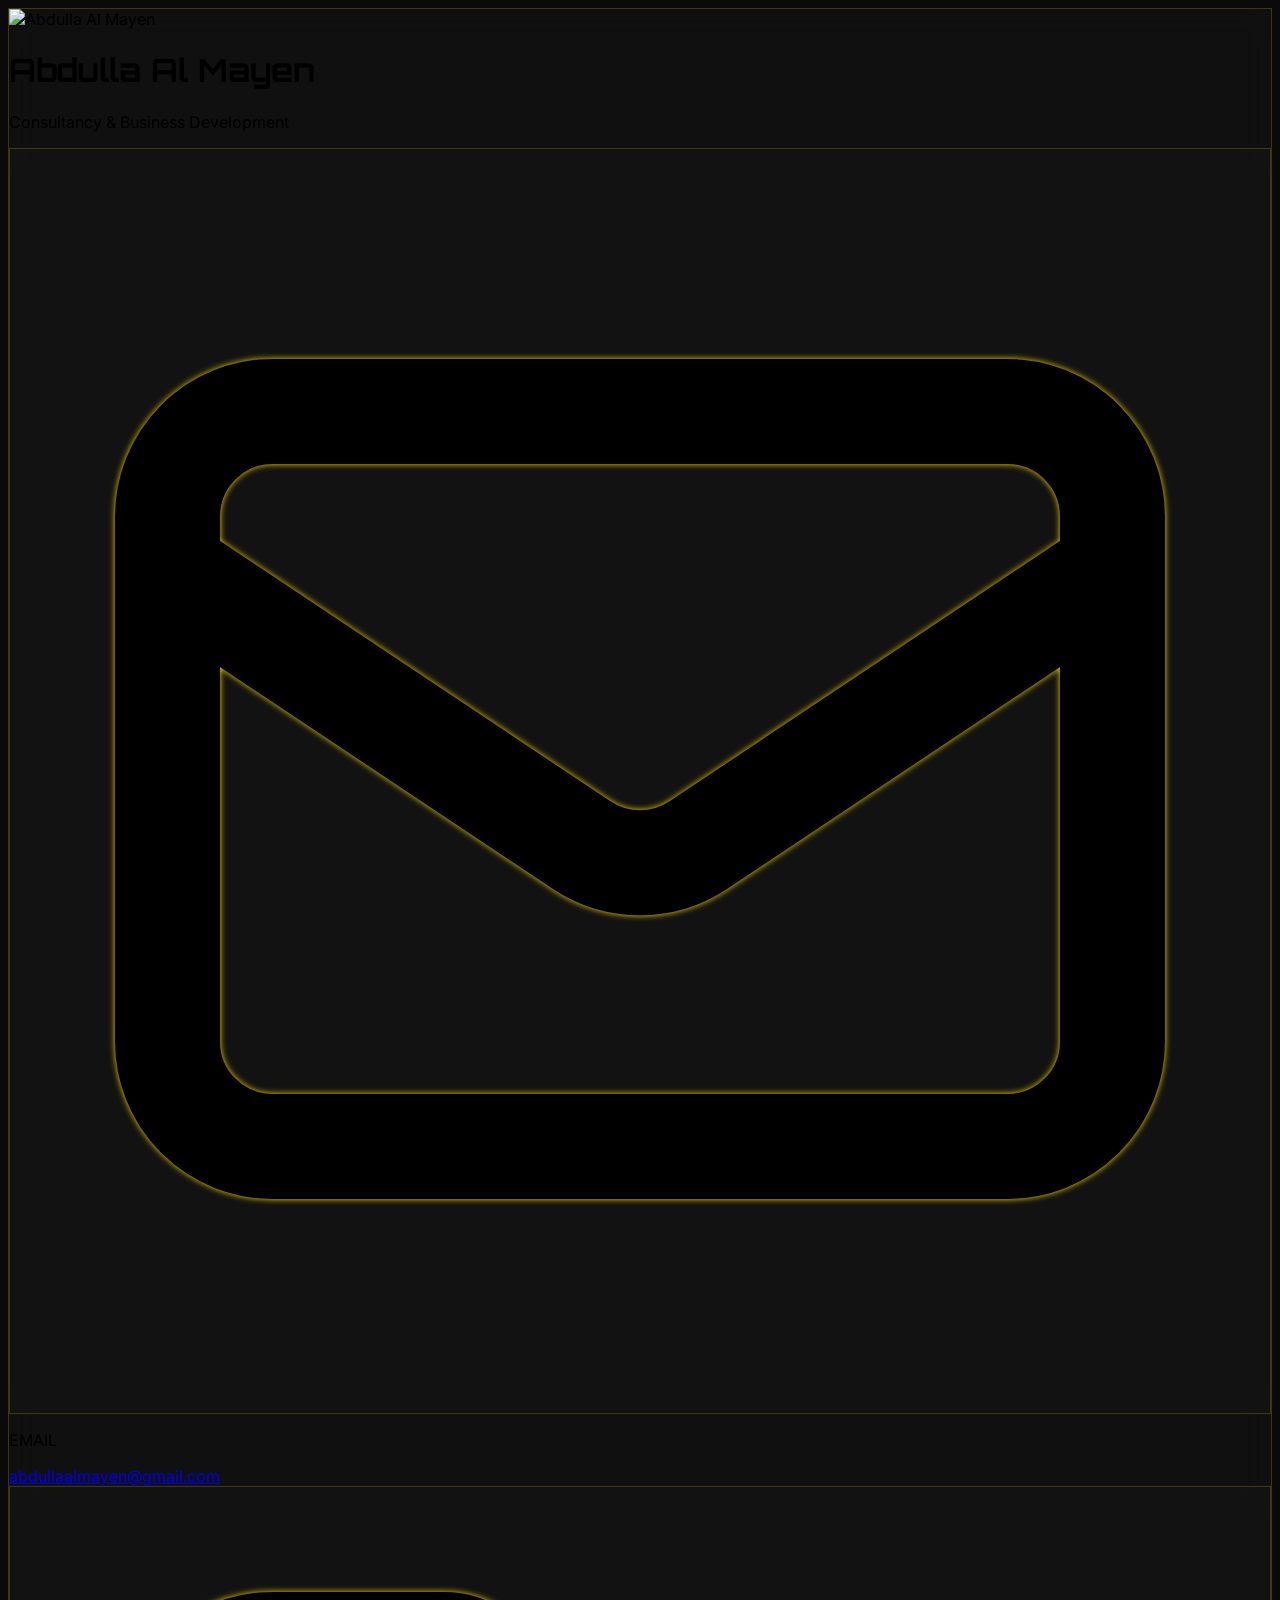
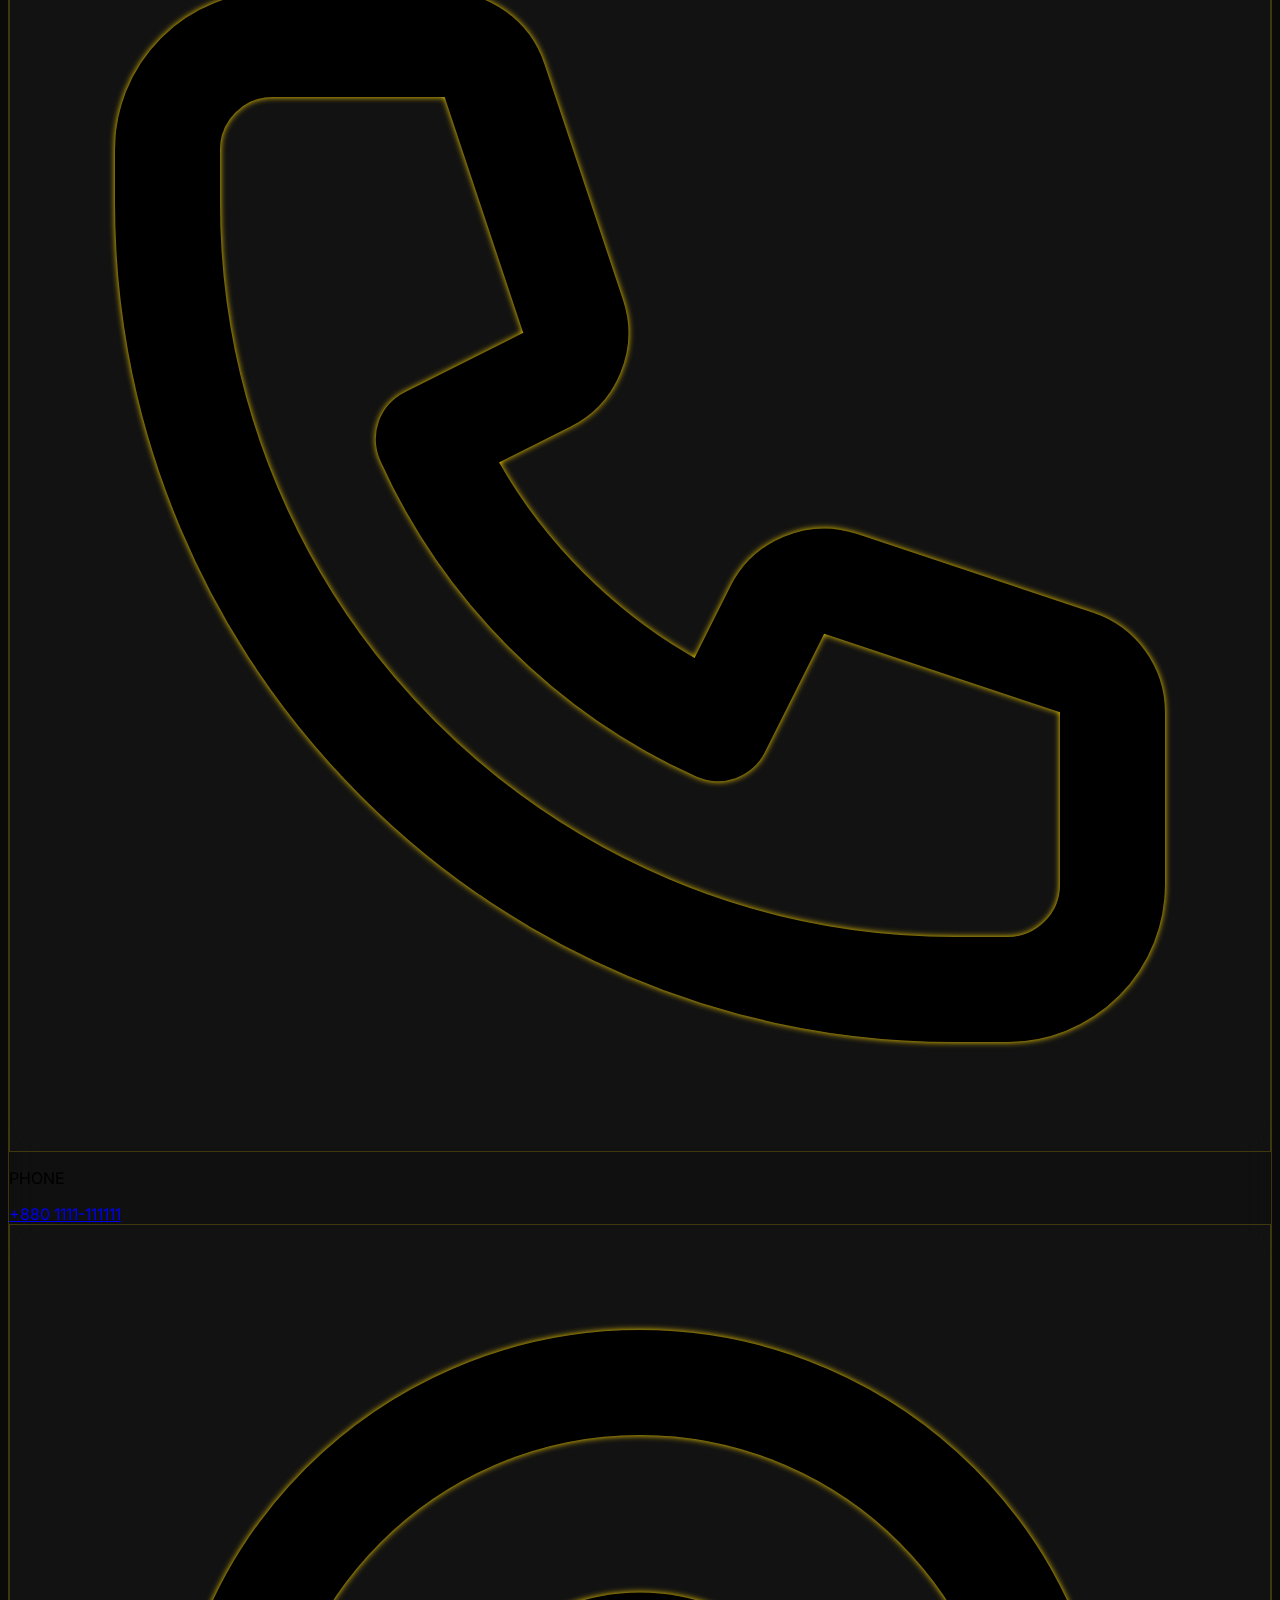
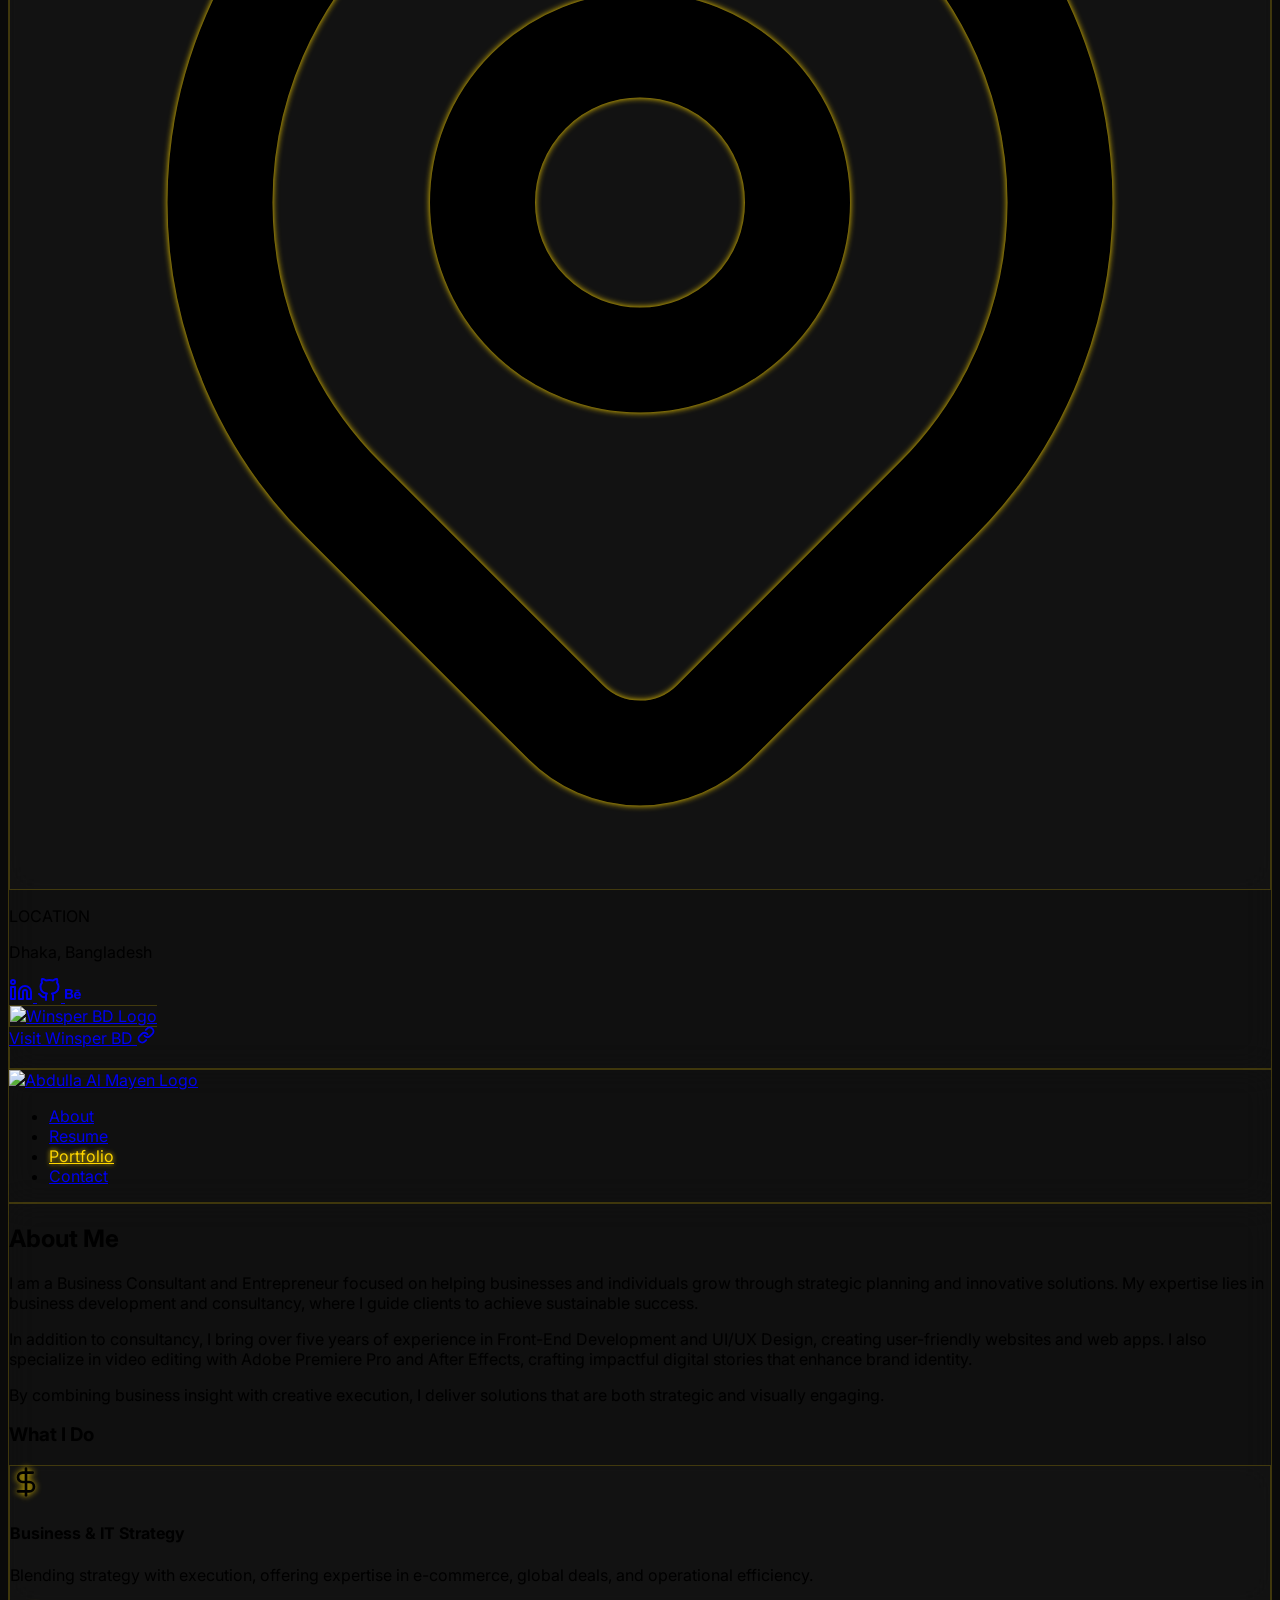
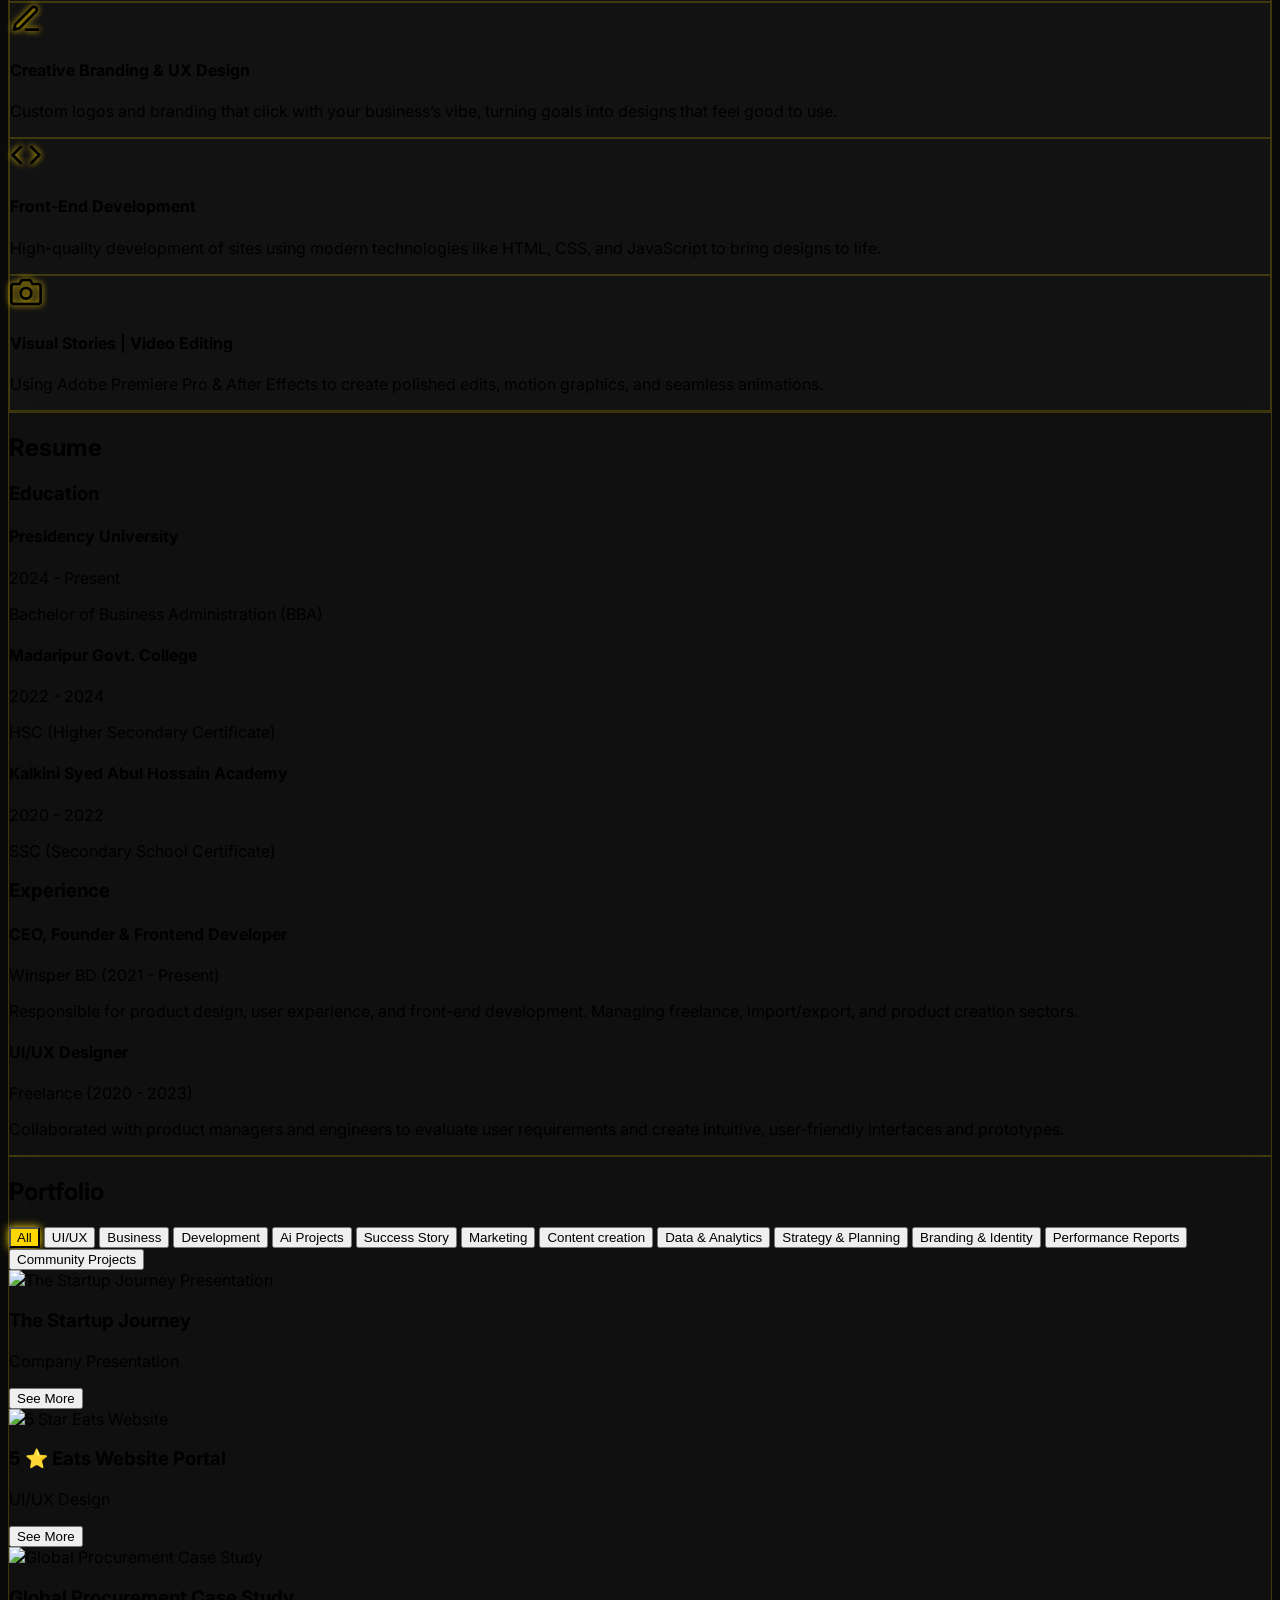
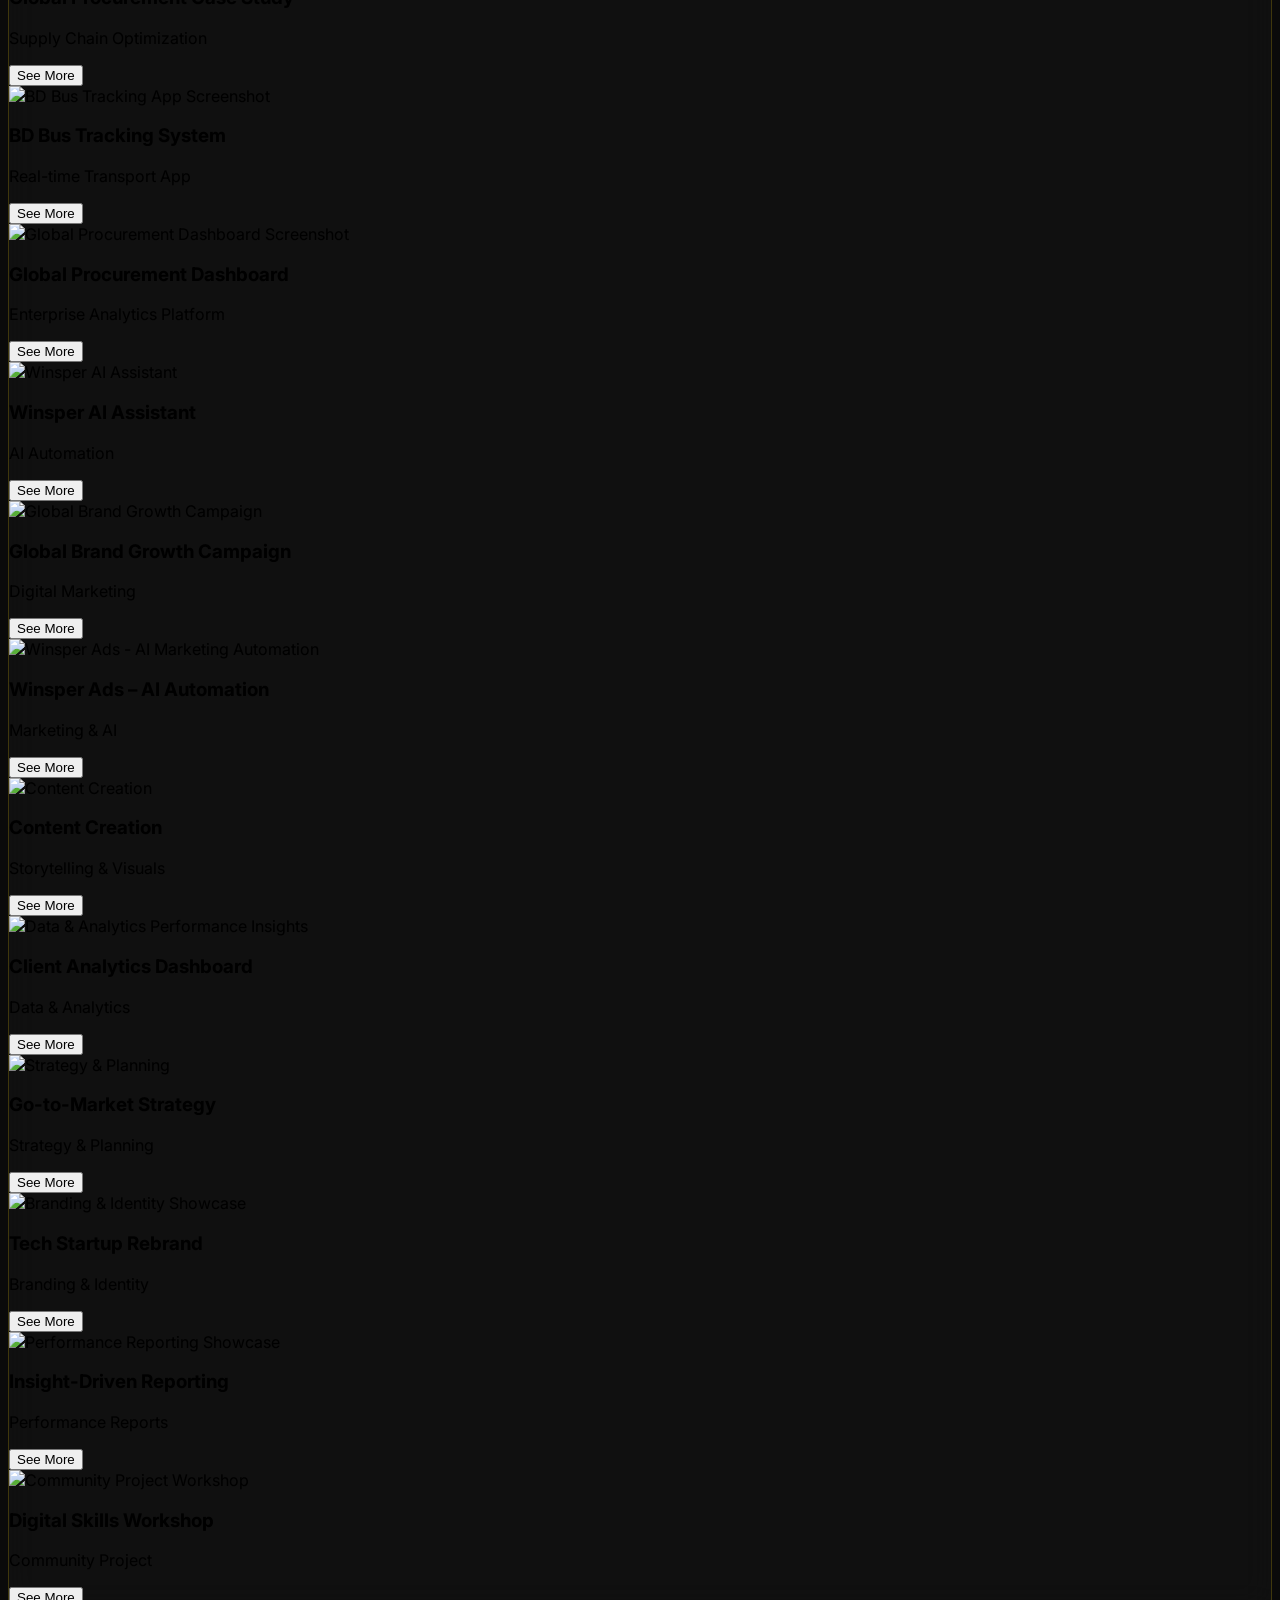
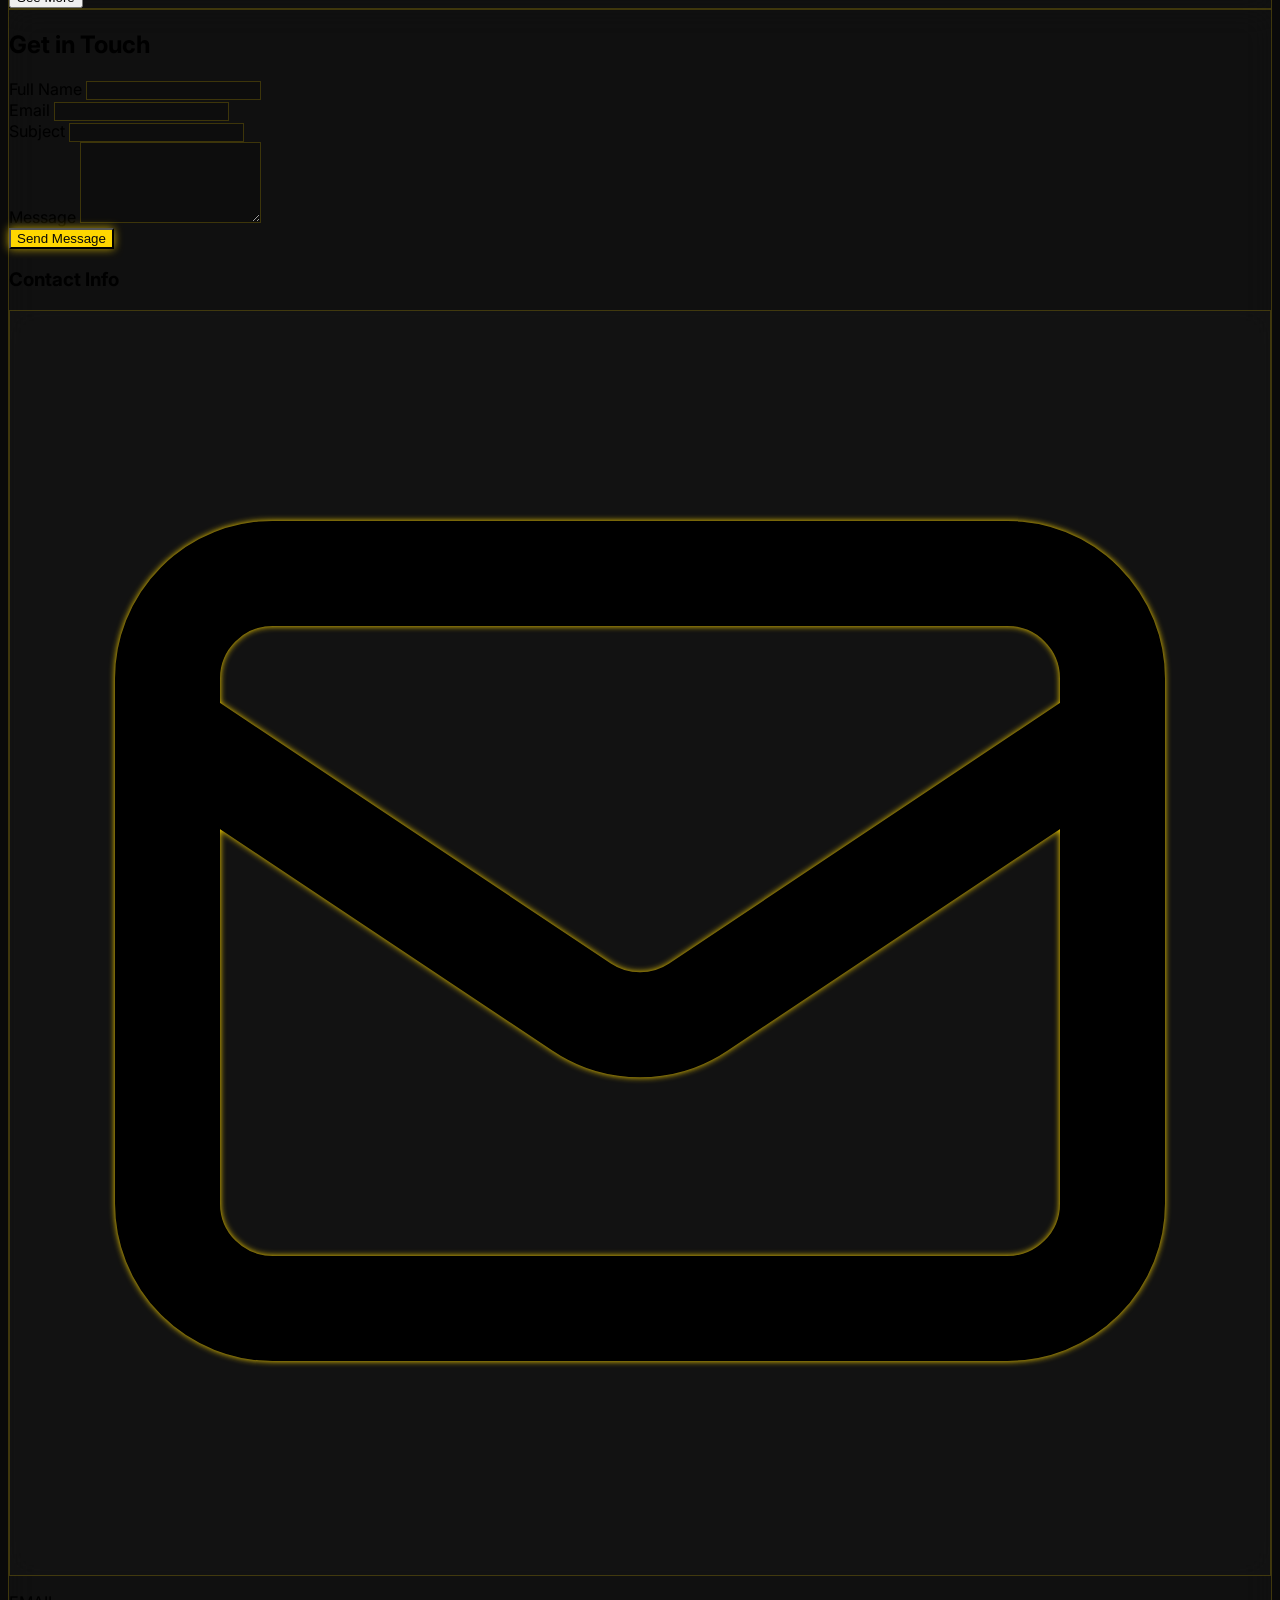
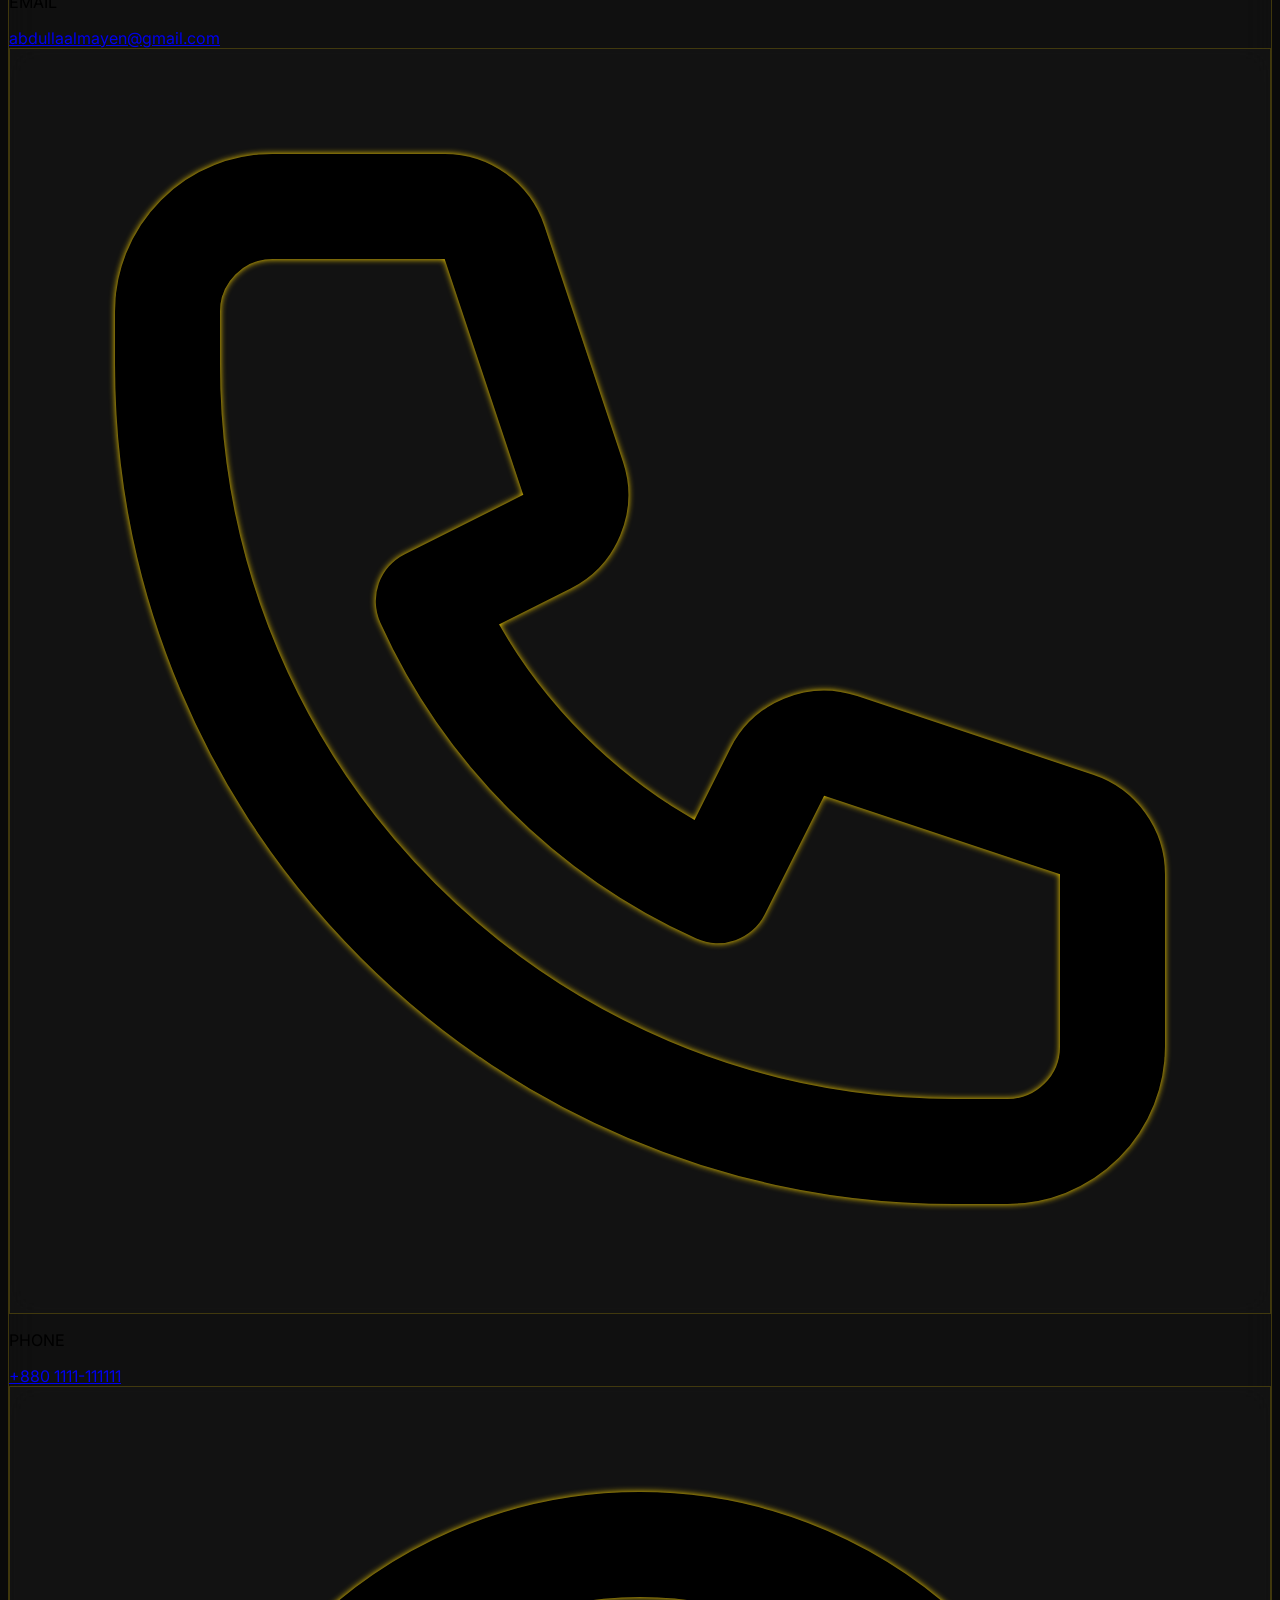
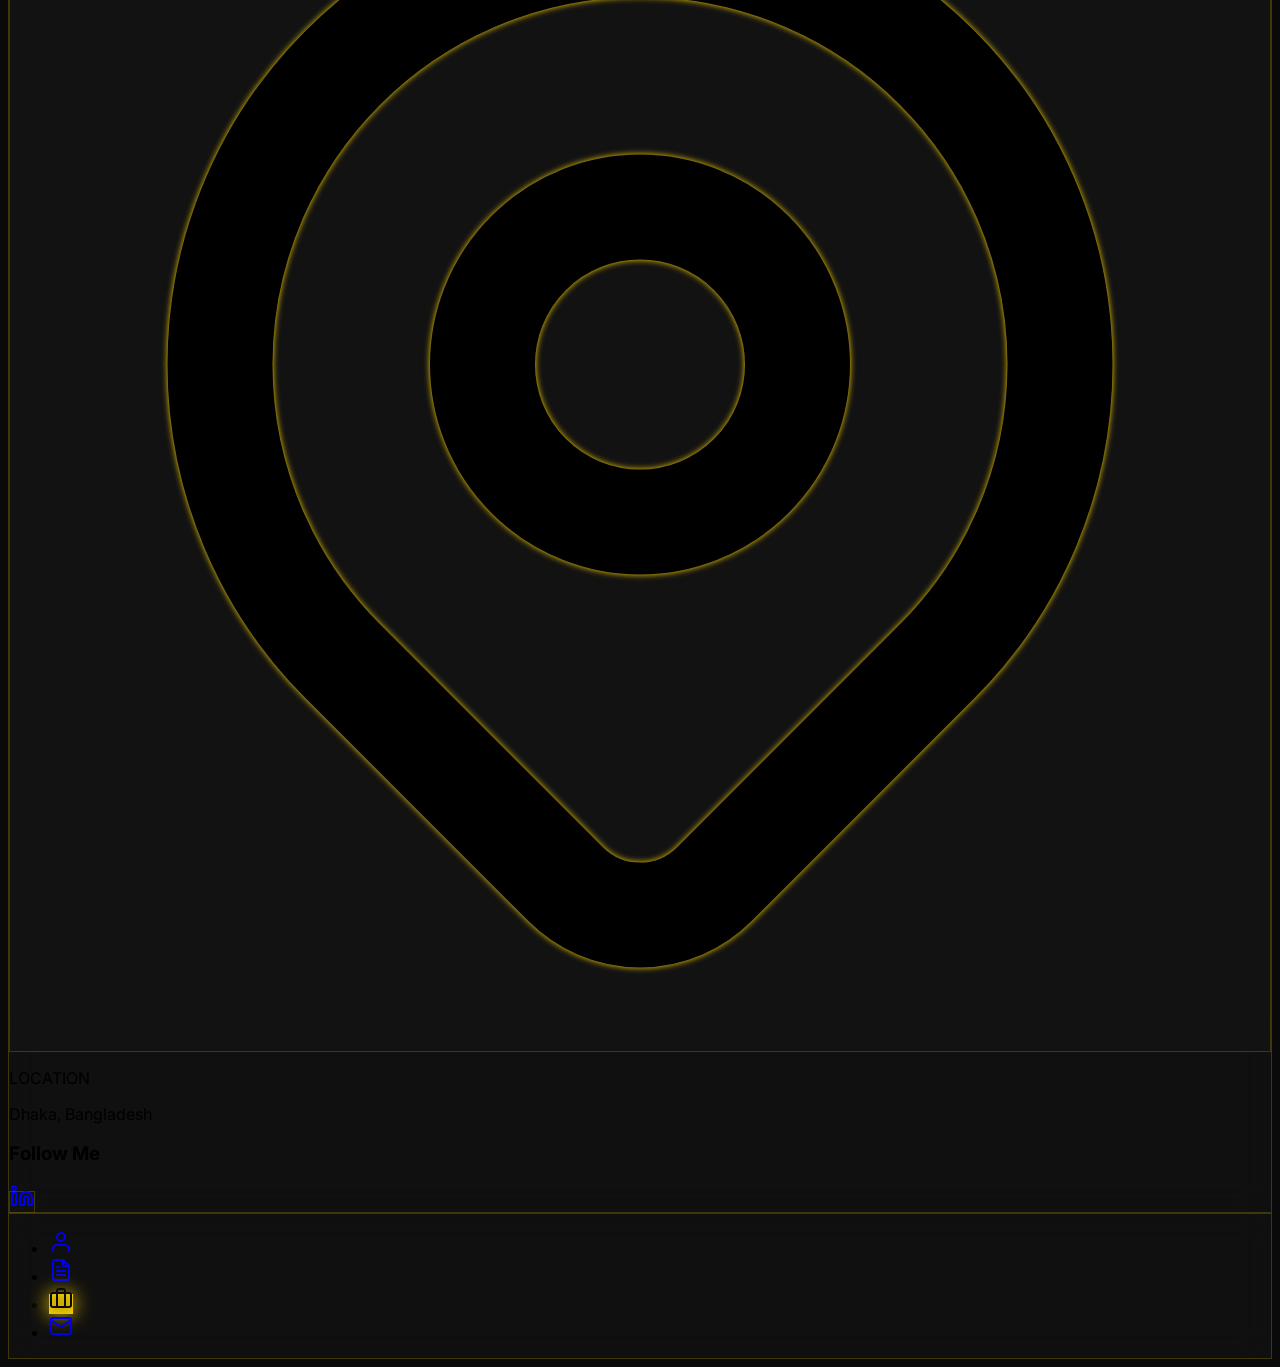
==== commit d6606d22: "Update fmt.Println message from 'Hello' to 'Goodbye'" ====
--- a/index.html
+++ b/index.html
@@ -1 +1 @@
-<!doctypehtml><html class=scroll-smooth lang=en><meta charset=UTF-8><meta content="width=device-width,initial-scale=1"name=viewport><meta content="Abdulla Al Mayen - Business Consultant and Entrepreneur specializing in strategic planning, business development, UI/UX design, and digital media solutions."name=description><title>Abdulla Al Mayen - My Portfolio</title><link href=https://pub-3300c9b5916741cf93f4f5daf91a3293.r2.dev/WBDLOGO.ico rel=icon type=image/png><script src=https://cdn.tailwindcss.com></script><link href=https://fonts.googleapis.com rel=preconnect><link href=https://fonts.gstatic.com rel=preconnect crossorigin><link href="https://fonts.googleapis.com/css2?family=Inter:wght@300;400;500;600;700&family=Orbitron:wght@400;700&display=swap"rel=stylesheet><link href=https://fonts.googleapis.com rel=preconnect><link href=https://fonts.gstatic.com rel=preconnect crossorigin><link href="https://fonts.googleapis.com/css2?family=Poppins:wght@400;700&display=swap"rel=stylesheet><link href=style.css rel=stylesheet><script src=https://cdn.jsdelivr.net/npm/chart.js></script><body class=text-gray-300><div class="mx-auto container lg:p-8 p-4"><div class="lg:gap-8 lg:flex"><header class="h-full lg:mb-0 lg:sticky lg:top-8 lg:w-1/3 mb-8"><div class="glass-card p-6 text-center rounded-3xl"><img alt="Abdulla Al Mayen"src=https://pub-3300c9b5916741cf93f4f5daf91a3293.r2.dev/dp-1.png class="mx-auto border-2 border-amber-400/50 h-32 mb-4 rounded-full shadow-lg w-32"><h1 class="text-white font-bold text-3xl font-orbitron">Abdulla Al Mayen</h1><p class="text-sm px-4 inline-block bg-white/10 border border-white/20 mt-2 py-1.5 rounded-full">Consultancy & Business Development<div class="border-amber-400/20 border-t my-6"></div><div class="text-left space-y-4"><div class="items-center flex"><div class="glass-card items-center flex h-12 justify-center rounded-xl w-12 flex-shrink-0 mr-4"><svg fill=none stroke=currentColor viewBox="0 0 24 24"xmlns=http://www.w3.org/2000/svg class="text-amber-400 neon-golden-icon h-6 w-6"><path d="M3 8l7.89 5.26a2 2 0 002.22 0L21 8M5 19h14a2 2 0 002-2V7a2 2 0 00-2-2H5a2 2 0 00-2 2v10a2 2 0 002 2z"stroke-linecap=round stroke-linejoin=round stroke-width=2 /></svg></div><div><p class="text-gray-400 text-xs">EMAIL</p><a class="text-white hover:text-amber-400 transition-colors"href=mailto:abdullaalmayen@gmail.com>abdullaalmayen@gmail.com</a></div></div><div class="items-center flex"><div class="glass-card items-center flex h-12 justify-center rounded-xl w-12 flex-shrink-0 mr-4"><svg fill=none stroke=currentColor viewBox="0 0 24 24"xmlns=http://www.w3.org/2000/svg class="text-amber-400 neon-golden-icon h-6 w-6"><path d="M3 5a2 2 0 012-2h3.28a1 1 0 01.948.684l1.498 4.493a1 1 0 01-.502 1.21l-2.257 1.13a11.042 11.042 0 005.516 5.516l1.13-2.257a1 1 0 011.21-.502l4.493 1.498a1 1 0 01.684.949V19a2 2 0 01-2 2h-1C9.716 21 3 14.284 3 6V5z"stroke-linecap=round stroke-linejoin=round stroke-width=2 /></svg></div><div><p class="text-gray-400 text-xs">PHONE</p><a class="text-white hover:text-amber-400 transition-colors"href=tel:+8801619102579>+880 1111-111111</a></div></div><div class="items-center flex"><div class="glass-card items-center flex h-12 justify-center rounded-xl w-12 flex-shrink-0 mr-4"><svg fill=none stroke=currentColor viewBox="0 0 24 24"xmlns=http://www.w3.org/2000/svg class="text-amber-400 neon-golden-icon h-6 w-6"><path d="M17.657 16.657L13.414 20.9a1.998 1.998 0 01-2.827 0l-4.244-4.243a8 8 0 1111.314 0z"stroke-linecap=round stroke-linejoin=round stroke-width=2 /><path d="M15 11a3 3 0 11-6 0 3 3 0 016 0z"stroke-linecap=round stroke-linejoin=round stroke-width=2 /></svg></div><div><p class="text-gray-400 text-xs">LOCATION<p class=text-white>Dhaka, Bangladesh</div></div></div><div class="border-amber-400/20 border-t my-6"></div><div class="flex justify-center space-x-4"><a class="transition-colors hover:text-amber-400 text-gray-400"href=https://www.linkedin.com/in/abdulla-al-mayen-96b506326 target=_blank title=LinkedIn><svg fill=none stroke=currentColor viewBox="0 0 24 24"xmlns=http://www.w3.org/2000/svg stroke-width=2 class="feather feather-linkedin"height=24 stroke-linecap=round stroke-linejoin=round width=24><path d="M16 8a6 6 0 0 1 6 6v7h-4v-7a2 2 0 0 0-2-2 2 2 0 0 0-2 2v7h-4v-7a6 6 0 0 1 6-6z"></path><rect height=12 width=4 x=2 y=9></rect><circle cx=4 cy=4 r=2></circle></svg></a></div></div></header><main class=lg:w-2/3><div class="page active"id=main-content><nav class="glass-card rounded-3xl mb-8 hidden items-center justify-between lg:flex px-8 py-4 sticky top-4 z-10"><a class=back-to-main href=#about><img alt="Abdulla Al Mayen Logo"src=https://pub-3300c9b5916741cf93f4f5daf91a3293.r2.dev/mayen%20logo.png class=h-8></a><ul class="items-center flex space-x-8"><li><a class="font-semibold transition-colors hover:text-amber-400 text-gray-300 nav-link"href=#about>About</a><li><a class="font-semibold transition-colors hover:text-amber-400 text-gray-300 nav-link"href=#resume>Resume</a><li><a class="font-semibold transition-colors hover:text-amber-400 text-gray-300 nav-link"href=#portfolio>Portfolio</a><li><a class="font-semibold transition-colors hover:text-amber-400 text-gray-300 nav-link"href=#contact>Contact</a></ul></nav><section class="glass-card rounded-3xl mb-8 p-8"id=about><h2 class="text-white font-bold text-3xl inline-block relative mb-2">About Me <span class="absolute rounded-full -bottom-1 bg-amber-400 h-1 left-0 neon-golden-border w-1/2"></span></h2><p class="leading-relaxed text-gray-300 mt-6">I am a Business Consultant and Entrepreneur focused on helping businesses and individuals grow through strategic planning and innovative solutions. My expertise lies in business development and consultancy, where I guide clients to achieve sustainable success.<p class="leading-relaxed text-gray-300 mt-4">In addition to consultancy, I bring over five years of experience in Front-End Development and UI/UX Design, creating user-friendly websites and web apps. I also specialize in video editing with Adobe Premiere Pro and After Effects, crafting impactful digital stories that enhance brand identity.<p class="leading-relaxed text-gray-300 mt-4">By combining business insight with creative execution, I deliver solutions that are both strategic and visually engaging.<h3 class="text-white font-bold mt-12 mb-6 text-2xl">What I Do</h3><div class="grid gap-6 md:grid-cols-2"><div class="glass-card rounded-2xl p-6 duration-300 flex hover:-translate-y-1 hover:border-amber-400/50 items-start space-x-4 transform transition-all"><div class="text-amber-400 neon-golden-icon"><svg fill=none stroke=currentColor viewBox="0 0 24 24"xmlns=http://www.w3.org/2000/svg stroke-width=2 height=32 stroke-linecap=round stroke-linejoin=round width=32><line x1=12 x2=12 y1=2 y2=22></line><path d="M17 5H9.5a3.5 3.5 0 0 0 0 7h5a3.5 3.5 0 0 1 0 7H6"></path></svg></div><div><h4 class="text-white font-bold text-lg">Business & IT Strategy</h4><p class="text-sm mt-1">Blending strategy with execution, offering expertise in e-commerce, global deals, and operational efficiency.</div></div><div class="glass-card rounded-2xl p-6 duration-300 flex hover:-translate-y-1 hover:border-amber-400/50 items-start space-x-4 transform transition-all"><div class="text-amber-400 neon-golden-icon"><svg fill=none stroke=currentColor viewBox="0 0 24 24"xmlns=http://www.w3.org/2000/svg stroke-width=2 height=32 stroke-linecap=round stroke-linejoin=round width=32><path d="M12 20h9"></path><path d="M16.5 3.5a2.121 2.121 0 0 1 3 3L7 19l-4 1 1-4L16.5 3.5z"></path></svg></div><div><h4 class="text-white font-bold text-lg">Creative Branding & UX Design</h4><p class="text-sm mt-1">Custom logos and branding that click with your business’s vibe, turning goals into designs that feel good to use.</div></div><div class="glass-card rounded-2xl p-6 duration-300 flex hover:-translate-y-1 hover:border-amber-400/50 items-start space-x-4 transform transition-all"><div class="text-amber-400 neon-golden-icon"><svg fill=none stroke=currentColor viewBox="0 0 24 24"xmlns=http://www.w3.org/2000/svg stroke-width=2 height=32 stroke-linecap=round stroke-linejoin=round width=32><polyline points="16 18 22 12 16 6"></polyline><polyline points="8 6 2 12 8 18"></polyline></svg></div><div><h4 class="text-white font-bold text-lg">Front-End Development</h4><p class="text-sm mt-1">High-quality development of sites using modern technologies like HTML, CSS, and JavaScript to bring designs to life.</div></div><div class="glass-card rounded-2xl p-6 duration-300 flex hover:-translate-y-1 hover:border-amber-400/50 items-start space-x-4 transform transition-all"><div class="text-amber-400 neon-golden-icon"><svg fill=none stroke=currentColor viewBox="0 0 24 24"xmlns=http://www.w3.org/2000/svg stroke-width=2 height=32 stroke-linecap=round stroke-linejoin=round width=32><path d="M23 19a2 2 0 0 1-2 2H3a2 2 0 0 1-2-2V8a2 2 0 0 1 2-2h4l2-3h6l2 3h4a2 2 0 0 1 2 2z"></path><circle cx=12 cy=13 r=4></circle></svg></div><div><h4 class="text-white font-bold text-lg">Visual Stories | Video Editing</h4><p class="text-sm mt-1">Using Adobe Premiere Pro & After Effects to create polished edits, motion graphics, and seamless animations.</div></div></div></section><section class="glass-card rounded-3xl mb-8 p-8"id=resume><h2 class="text-white font-bold text-3xl inline-block relative mb-8">Resume <span class="absolute rounded-full -bottom-1 bg-amber-400 h-1 left-0 neon-golden-border w-1/2"></span></h2><div class="grid gap-8 md:grid-cols-2"><div><h3 class="text-white font-bold mb-4 text-xl">Education</h3><div class="relative before:absolute before:top-2 before:bg-amber-400/20 before:h-full before:left-0 before:w-0.5 pl-6"><div class="relative before:absolute before:top-2 before:bg-amber-400 before:h-2.5 before:left-[-26px] before:neon-golden-border before:rounded-full before:w-2.5 mb-6"><h4 class="font-semibold text-white">Presidency University</h4><p class="text-sm text-gray-400">2024 - Present<p class=mt-2>Bachelor of Business Administration (BBA)</div><div class="relative before:absolute before:top-2 before:bg-amber-400 before:h-2.5 before:left-[-26px] before:neon-golden-border before:rounded-full before:w-2.5 mb-6"><h4 class="font-semibold text-white">Madaripur Govt. College</h4><p class="text-sm text-gray-400">2022 - 2024<p class=mt-2>HSC (Higher Secondary Certificate)</div><div class="relative before:absolute before:top-2 before:bg-amber-400 before:h-2.5 before:left-[-26px] before:neon-golden-border before:rounded-full before:w-2.5"><h4 class="font-semibold text-white">Kalkini Syed Abul Hossain Academy</h4><p class="text-sm text-gray-400">2020 - 2022<p class=mt-2>SSC (Secondary School Certificate)</div></div></div><div><h3 class="text-white font-bold mb-4 text-xl">Experience</h3><div class="relative before:absolute before:top-2 before:bg-amber-400/20 before:h-full before:left-0 before:w-0.5 pl-6"><div class="relative before:absolute before:top-2 before:bg-amber-400 before:h-2.5 before:left-[-26px] before:neon-golden-border before:rounded-full before:w-2.5 mb-6"><h4 class="font-semibold text-white">CEO, Founder & Frontend Developer</h4><p class="text-sm text-gray-400">Winsper BD (2021 - Present)<p class=mt-2>Responsible for product design, user experience, and front-end development. Managing freelance, import/export, and product creation sectors.</div><div class="relative before:absolute before:top-2 before:bg-amber-400 before:h-2.5 before:left-[-26px] before:neon-golden-border before:rounded-full before:w-2.5"><h4 class="font-semibold text-white">UI/UX Designer</h4><p class="text-sm text-gray-400">Freelance (2020 - 2023)<p class=mt-2>Collaborated with product managers and engineers to evaluate user requirements and create intuitive, user-friendly interfaces and prototypes.</div></div></div></div></section><section class="glass-card rounded-3xl mb-8 p-8"id=portfolio><div class="md:flex-row flex flex-col mb-8 md:items-center md:justify-between"><h2 class="text-white font-bold text-3xl inline-block relative mb-4 md:mb-0">Portfolio <span class="absolute rounded-full -bottom-1 bg-amber-400 h-1 left-0 neon-golden-border w-1/2"></span></h2><div class="flex-wrap flex gap-2 justify-center md:justify-end md:mt-0 mt-4"><button class="font-semibold transition-colors px-4 py-2 text-sm bg-black/20 filter-btn rounded-full active"data-filter=all>All</button> <button class="font-semibold transition-colors px-4 py-2 text-sm bg-black/20 filter-btn rounded-full"data-filter=ui-ux>UI/UX</button> <button class="font-semibold transition-colors px-4 py-2 text-sm bg-black/20 filter-btn rounded-full"data-filter=business>Business</button> <button class="font-semibold transition-colors px-4 py-2 text-sm bg-black/20 filter-btn rounded-full"data-filter=development>Development</button> <button class="font-semibold transition-colors px-4 py-2 text-sm bg-black/20 filter-btn rounded-full"data-filter=ai-project>Ai Projects</button> <button class="font-semibold transition-colors px-4 py-2 text-sm bg-black/20 filter-btn rounded-full"data-filter=success-story>Success Story</button> <button class="font-semibold transition-colors px-4 py-2 text-sm bg-black/20 filter-btn rounded-full"data-filter=marketing>Marketing</button> <button class="font-semibold transition-colors px-4 py-2 text-sm bg-black/20 filter-btn rounded-full"data-filter=content-creation>Content creation</button> <button class="font-semibold transition-colors px-4 py-2 text-sm bg-black/20 filter-btn rounded-full"data-filter="Data & Analytics">Data & Analytics</button> <button class="font-semibold transition-colors px-4 py-2 text-sm bg-black/20 filter-btn rounded-full"data-filter="Strategy & Planning">Strategy & Planning</button> <button class="font-semibold transition-colors px-4 py-2 text-sm bg-black/20 filter-btn rounded-full"data-filter="Branding & Identity">Branding & Identity</button> <button class="font-semibold transition-colors px-4 py-2 text-sm bg-black/20 filter-btn rounded-full"data-filter="Performance Reports">Performance Reports</button> <button class="font-semibold transition-colors px-4 py-2 text-sm bg-black/20 filter-btn rounded-full"data-filter="Community Projects">Community Projects</button></div></div><div class="grid gap-6 md:grid-cols-2 portfolio-grid"><div class="relative overflow-hidden rounded-2xl group portfolio-item"data-category=business><img alt="The Startup Journey Presentation"src=https://pub-3300c9b5916741cf93f4f5daf91a3293.r2.dev/Presentation%20-%20The%20Startup%20Journey.gif class="w-full object-cover h-full duration-500 group-hover:scale-110 transition-transform"><div class="items-center flex justify-center duration-300 absolute bg-black/70 group-hover:opacity-100 inset-0 lg:opacity-0 opacity-100 transition-opacity"><div class="text-center p-4"><h3 class="font-bold text-amber-400 text-xl">The Startup Journey</h3><p class="text-white mt-1 text-sm">Company Presentation</p><button class="font-semibold transition-colors px-4 py-2 text-sm bg-amber-400 hover:bg-amber-300 inline-block mt-4 rounded-lg text-gray-900 view-project-btn"data-page=project2>See More</button></div></div></div><div class="relative overflow-hidden rounded-2xl group portfolio-item"data-category=ui-ux><img alt="5 Star Eats Website"src=https://pub-3300c9b5916741cf93f4f5daf91a3293.r2.dev/ui-1.jpg class="w-full object-cover h-full duration-500 group-hover:scale-110 transition-transform"><div class="items-center flex justify-center duration-300 absolute bg-black/70 group-hover:opacity-100 inset-0 lg:opacity-0 opacity-100 transition-opacity"><div class="text-center p-4"><h3 class="font-bold text-amber-400 text-xl">5 ⭐ Eats Website Portal</h3><p class="text-white mt-1 text-sm">UI/UX Design</p><button class="font-semibold transition-colors px-4 py-2 text-sm bg-amber-400 hover:bg-amber-300 inline-block mt-4 rounded-lg text-gray-900 view-project-btn"data-page=project1>See More</button></div></div></div><div class="relative overflow-hidden rounded-2xl group portfolio-item"data-category=success-story><img alt="Global Procurement Case Study"src=https://pub-3300c9b5916741cf93f4f5daf91a3293.r2.dev/profiles/Black%20and%20White%20Futuristic%20Tech%20Presentation.jpg class="w-full object-cover h-full duration-500 group-hover:scale-110 transition-transform"><div class="items-center flex justify-center duration-300 absolute bg-black/70 group-hover:opacity-100 inset-0 lg:opacity-0 opacity-100 transition-opacity"><div class="text-center p-4"><h3 class="font-bold text-amber-400 text-xl">Global Procurement Case Study</h3><p class="text-white mt-1 text-sm">Supply Chain Optimization</p><button class="font-semibold transition-colors px-4 py-2 text-sm bg-amber-400 hover:bg-amber-300 inline-block mt-4 rounded-lg text-gray-900 view-project-btn"data-page=project3>See More</button></div></div></div><div class="relative overflow-hidden rounded-2xl group portfolio-item"data-category=development><img alt="BD Bus Tracking App Screenshot"src=https://pub-3300c9b5916741cf93f4f5daf91a3293.r2.dev/profiles/Black%20and%20White%20Futuristic%20Tech%20Presentation%20(1).jpg class="w-full object-cover h-full duration-500 group-hover:scale-110 transition-transform"><div class="items-center flex justify-center duration-300 absolute bg-black/70 group-hover:opacity-100 inset-0 lg:opacity-0 opacity-100 transition-opacity"><div class="text-center p-4"><h3 class="font-bold text-amber-400 text-xl">BD Bus Tracking System</h3><p class="text-white mt-1 text-sm">Real-time Transport App</p><button class="font-semibold transition-colors px-4 py-2 text-sm bg-amber-400 hover:bg-amber-300 inline-block mt-4 rounded-lg text-gray-900 view-project-btn"data-page=project4>See More</button></div></div></div><div class="relative overflow-hidden rounded-2xl group portfolio-item"data-category=development><img alt="Global Procurement Dashboard Screenshot"src=https://pub-3300c9b5916741cf93f4f5daf91a3293.r2.dev/profiles/Black%20and%20White%20Futuristic%20Tech%20Presentation%20(2).jpg class="w-full object-cover h-full duration-500 group-hover:scale-110 transition-transform"><div class="items-center flex justify-center duration-300 absolute bg-black/70 group-hover:opacity-100 inset-0 lg:opacity-0 opacity-100 transition-opacity"><div class="text-center p-4"><h3 class="font-bold text-amber-400 text-xl">Global Procurement Dashboard</h3><p class="text-white mt-1 text-sm">Enterprise Analytics Platform</p><button class="font-semibold transition-colors px-4 py-2 text-sm bg-amber-400 hover:bg-amber-300 inline-block mt-4 rounded-lg text-gray-900 view-project-btn"data-page=project5>See More</button></div></div></div><div class="relative overflow-hidden rounded-2xl group portfolio-item"data-category=ai-project><img alt="Winsper AI Assistant"src=https://pub-3300c9b5916741cf93f4f5daf91a3293.r2.dev/profiles/Black%20and%20White%20Futuristic%20Tech%20Presentation%20(3).jpg class="w-full object-cover h-full duration-500 group-hover:scale-110 transition-transform"><div class="items-center flex justify-center duration-300 absolute bg-black/70 group-hover:opacity-100 inset-0 lg:opacity-0 opacity-100 transition-opacity"><div class="text-center p-4"><h3 class="font-bold text-amber-400 text-xl">Winsper AI Assistant</h3><p class="text-white mt-1 text-sm">AI Automation</p><button class="font-semibold transition-colors px-4 py-2 text-sm bg-amber-400 hover:bg-amber-300 inline-block mt-4 rounded-lg text-gray-900 view-project-btn"data-page=project7>See More</button></div></div></div><div class="relative overflow-hidden rounded-2xl group portfolio-item"data-category=marketing><img alt="Global Brand Growth Campaign"src=https://pub-3300c9b5916741cf93f4f5daf91a3293.r2.dev/profiles/Black%20and%20White%20Futuristic%20Tech%20Presentation%20(4).jpg class="w-full object-cover h-full duration-500 group-hover:scale-110 transition-transform"><div class="items-center flex justify-center duration-300 absolute bg-black/70 group-hover:opacity-100 inset-0 lg:opacity-0 opacity-100 transition-opacity"><div class="text-center p-4"><h3 class="font-bold text-amber-400 text-xl">Global Brand Growth Campaign</h3><p class="text-white mt-1 text-sm">Digital Marketing</p><button class="font-semibold transition-colors px-4 py-2 text-sm bg-amber-400 hover:bg-amber-300 inline-block mt-4 rounded-lg text-gray-900 view-project-btn"data-page=project8>See More</button></div></div></div><div class="relative overflow-hidden rounded-2xl group portfolio-item"data-category=marketing><img alt="Winsper Ads - AI Marketing Automation"src=https://pub-3300c9b5916741cf93f4f5daf91a3293.r2.dev/profiles/Black%20and%20White%20Futuristic%20Tech%20Presentation%20(5).jpg class="w-full object-cover h-full duration-500 group-hover:scale-110 transition-transform"><div class="items-center flex justify-center duration-300 absolute bg-black/70 group-hover:opacity-100 inset-0 lg:opacity-0 opacity-100 transition-opacity"><div class="text-center p-4"><h3 class="font-bold text-amber-400 text-xl">Winsper Ads – AI Automation</h3><p class="text-white mt-1 text-sm">Marketing & AI</p><button class="font-semibold transition-colors px-4 py-2 text-sm bg-amber-400 hover:bg-amber-300 inline-block mt-4 rounded-lg text-gray-900 view-project-btn"data-page=project9>See More</button></div></div></div><div class="relative overflow-hidden rounded-2xl group portfolio-item"data-category=content-creation><img alt="Content Creation"src=https://pub-3300c9b5916741cf93f4f5daf91a3293.r2.dev/profiles/Black%20and%20White%20Futuristic%20Tech%20Presentation%20(6).jpg class="w-full object-cover h-full duration-500 group-hover:scale-110 transition-transform"><div class="items-center flex justify-center duration-300 absolute bg-black/70 group-hover:opacity-100 inset-0 lg:opacity-0 opacity-100 transition-opacity"><div class="text-center p-4"><h3 class="font-bold text-amber-400 text-xl">Content Creation</h3><p class="text-white mt-1 text-sm">Storytelling & Visuals</p><button class="font-semibold transition-colors px-4 py-2 text-sm bg-amber-400 hover:bg-amber-300 inline-block mt-4 rounded-lg text-gray-900 view-project-btn"data-page=project10>See More</button></div></div></div><div class="relative overflow-hidden rounded-2xl group portfolio-item"data-category="Data & Analytics"><img alt="Data & Analytics Performance Insights"src=https://pub-3300c9b5916741cf93f4f5daf91a3293.r2.dev/profiles/Black%20and%20White%20Futuristic%20Tech%20Presentation%20(7).jpg class="w-full object-cover h-full duration-500 group-hover:scale-110 transition-transform"><div class="items-center flex justify-center duration-300 absolute bg-black/70 group-hover:opacity-100 inset-0 lg:opacity-0 opacity-100 transition-opacity"><div class="text-center p-4"><h3 class="font-bold text-amber-400 text-xl">Client Analytics Dashboard</h3><p class="text-white mt-1 text-sm">Data & Analytics</p><button class="font-semibold transition-colors px-4 py-2 text-sm bg-amber-400 hover:bg-amber-300 inline-block mt-4 rounded-lg text-gray-900 view-project-btn"data-page=project14>See More</button></div></div></div><div class="relative overflow-hidden rounded-2xl group portfolio-item"data-category="Strategy & Planning"><img alt="Strategy & Planning"src=https://pub-3300c9b5916741cf93f4f5daf91a3293.r2.dev/profiles/Black%20and%20White%20Futuristic%20Tech%20Presentation%20(8).jpg class="w-full object-cover h-full duration-500 group-hover:scale-110 transition-transform"><div class="items-center flex justify-center duration-300 absolute bg-black/70 group-hover:opacity-100 inset-0 lg:opacity-0 opacity-100 transition-opacity"><div class="text-center p-4"><h3 class="font-bold text-amber-400 text-xl">Go-to-Market Strategy</h3><p class="text-white mt-1 text-sm">Strategy & Planning</p><button class="font-semibold transition-colors px-4 py-2 text-sm bg-amber-400 hover:bg-amber-300 inline-block mt-4 rounded-lg text-gray-900 view-project-btn"data-page=project15>See More</button></div></div></div><div class="relative overflow-hidden rounded-2xl group portfolio-item"data-category="Branding & Identity"><img alt="Branding & Identity Showcase"src=https://pub-3300c9b5916741cf93f4f5daf91a3293.r2.dev/profiles/Black%20and%20White%20Futuristic%20Tech%20Presentation%20(9).jpg class="w-full object-cover h-full duration-500 group-hover:scale-110 transition-transform"><div class="items-center flex justify-center duration-300 absolute bg-black/70 group-hover:opacity-100 inset-0 lg:opacity-0 opacity-100 transition-opacity"><div class="text-center p-4"><h3 class="font-bold text-amber-400 text-xl">Tech Startup Rebrand</h3><p class="text-white mt-1 text-sm">Branding & Identity</p><button class="font-semibold transition-colors px-4 py-2 text-sm bg-amber-400 hover:bg-amber-300 inline-block mt-4 rounded-lg text-gray-900 view-project-btn"data-page=project16>See More</button></div></div></div><div class="relative overflow-hidden rounded-2xl group portfolio-item"data-category="Performance Reports"><img alt="Performance Reporting Showcase"src=https://pub-3300c9b5916741cf93f4f5daf91a3293.r2.dev/profiles/Black%20and%20White%20Futuristic%20Tech%20Presentation%20(10).jpg class="w-full object-cover h-full duration-500 group-hover:scale-110 transition-transform"><div class="items-center flex justify-center duration-300 absolute bg-black/70 group-hover:opacity-100 inset-0 lg:opacity-0 opacity-100 transition-opacity"><div class="text-center p-4"><h3 class="font-bold text-amber-400 text-xl">Insight-Driven Reporting</h3><p class="text-white mt-1 text-sm">Performance Reports</p><button class="font-semibold transition-colors px-4 py-2 text-sm bg-amber-400 hover:bg-amber-300 inline-block mt-4 rounded-lg text-gray-900 view-project-btn"data-page=project17>See More</button></div></div></div><div class="relative overflow-hidden rounded-2xl group portfolio-item"data-category="Community Projects"><img alt="Community Project Workshop"src=https://pub-3300c9b5916741cf93f4f5daf91a3293.r2.dev/profiles/Black%20and%20White%20Futuristic%20Tech%20Presentation%20(11).jpg class="w-full object-cover h-full duration-500 group-hover:scale-110 transition-transform"><div class="items-center flex justify-center duration-300 absolute bg-black/70 group-hover:opacity-100 inset-0 lg:opacity-0 opacity-100 transition-opacity"><div class="text-center p-4"><h3 class="font-bold text-amber-400 text-xl">Digital Skills Workshop</h3><p class="text-white mt-1 text-sm">Community Project</p><button class="font-semibold transition-colors px-4 py-2 text-sm bg-amber-400 hover:bg-amber-300 inline-block mt-4 rounded-lg text-gray-900 view-project-btn"data-page=project18>See More</button></div></div></div></div></section><section class="glass-card rounded-3xl mb-8 p-8"id=contact><h2 class="text-white font-bold text-3xl inline-block relative mb-8">Get in Touch <span class="absolute rounded-full -bottom-1 bg-amber-400 h-1 left-0 neon-golden-border w-1/2"></span></h2><div class="gap-8 flex flex-col md:flex-row"><div class="w-full md:w-2/3"><form action=https://formspree.io/f/mvgvopzl class="space-y-6 contact-form"method=POST><input name=_next type=hidden value=thankyou.html><div><label class="text-sm block font-medium mb-2 text-gray-300"for=name>Full Name</label> <input name=name class="w-full rounded-lg p-3"id=name required></div><div><label class="text-sm block font-medium mb-2 text-gray-300"for=email>Email</label> <input name=email class="w-full rounded-lg p-3"id=email required type=email></div><div><label class="text-sm block font-medium mb-2 text-gray-300"for=subject>Subject</label> <input name=subject class="w-full rounded-lg p-3"id=subject required></div><div><label class="text-sm block font-medium mb-2 text-gray-300"for=message>Message</label> <textarea class="w-full rounded-lg p-3"id=message name=message required rows=5></textarea></div><div><button class="font-semibold rounded-lg duration-300 px-6 py-3 transition-all contact-button"type=submit>Send Message</button></div></form></div><div class="w-full md:w-1/3"><h3 class="text-white font-bold mb-4 text-xl">Contact Info</h3><div class=space-y-4><div class="items-start flex"><div class="glass-card items-center flex h-12 justify-center rounded-xl w-12 flex-shrink-0 mr-4"><svg fill=none stroke=currentColor viewBox="0 0 24 24"xmlns=http://www.w3.org/2000/svg class="text-amber-400 neon-golden-icon h-6 w-6"><path d="M3 8l7.89 5.26a2 2 0 002.22 0L21 8M5 19h14a2 2 0 002-2V7a2 2 0 00-2-2H5a2 2 0 00-2 2v10a2 2 0 002 2z"stroke-linecap=round stroke-linejoin=round stroke-width=2 /></svg></div><div><p class="text-gray-400 text-xs">EMAIL</p><a class="text-white hover:text-amber-400 transition-colors"href=mailto:abdullaalmayen@gmail.com>abdullaalmayen@gmail.com</a></div></div><div class="items-start flex"><div class="glass-card items-center flex h-12 justify-center rounded-xl w-12 flex-shrink-0 mr-4"><svg fill=none stroke=currentColor viewBox="0 0 24 24"xmlns=http://www.w3.org/2000/svg class="text-amber-400 neon-golden-icon h-6 w-6"><path d="M3 5a2 2 0 012-2h3.28a1 1 0 01.948.684l1.498 4.493a1 1 0 01-.502 1.21l-2.257 1.13a11.042 11.042 0 005.516 5.516l1.13-2.257a1 1 0 011.21-.502l4.493 1.498a1 1 0 01.684.949V19a2 2 0 01-2 2h-1C9.716 21 3 14.284 3 6V5z"stroke-linecap=round stroke-linejoin=round stroke-width=2 /></svg></div><div><p class="text-gray-400 text-xs">PHONE</p><a class="text-white hover:text-amber-400 transition-colors"href=tel:+8801619102579>+880 1111-111111</a></div></div><div class="items-start flex"><div class="glass-card items-center flex h-12 justify-center rounded-xl w-12 flex-shrink-0 mr-4"><svg fill=none stroke=currentColor viewBox="0 0 24 24"xmlns=http://www.w3.org/2000/svg class="text-amber-400 neon-golden-icon h-6 w-6"><path d="M17.657 16.657L13.414 20.9a1.998 1.998 0 01-2.827 0l-4.244-4.243a8 8 0 1111.314 0z"stroke-linecap=round stroke-linejoin=round stroke-width=2 /><path d="M15 11a3 3 0 11-6 0 3 3 0 016 0z"stroke-linecap=round stroke-linejoin=round stroke-width=2 /></svg></div><div><p class="text-gray-400 text-xs">LOCATION<p class=text-white>Dhaka, Bangladesh</div></div></div><h3 class="text-white font-bold mb-4 text-xl mt-12">Follow Me</h3><div class="flex space-x-4"><a class="transition-colors hover:text-amber-400 text-gray-400 flex glass-card h-12 items-center justify-center rounded-xl w-12"href=https://www.linkedin.com/in/abdulla-al-mayen-96b506326 target=_blank title=LinkedIn><svg fill=none stroke=currentColor viewBox="0 0 24 24"xmlns=http://www.w3.org/2000/svg stroke-width=2 class="feather feather-linkedin"height=24 stroke-linecap=round stroke-linejoin=round width=24><path d="M16 8a6 6 0 0 1 6 6v7h-4v-7a2 2 0 0 0-2-2 2 2 0 0 0-2 2v7h-4v-7a6 6 0 0 1 6-6z"></path><rect height=12 width=4 x=2 y=9></rect><circle cx=4 cy=4 r=2></circle></svg></a></div></div></div></section></div><div class=page id=project1><nav class="glass-card rounded-3xl mb-8 hidden items-center justify-between lg:flex px-8 py-4 sticky top-4 z-10"><a class=back-to-main href=#about><img alt="Abdulla Al Mayen Logo"src=https://pub-3300c9b5916741cf93f4f5daf91a3293.r2.dev/mayen%20logo.png class=h-8></a><ul class="items-center flex space-x-8"><li><a class="font-semibold transition-colors back-to-main hover:text-amber-400 text-gray-300"href=#about>About</a><li><a class="font-semibold transition-colors back-to-main hover:text-amber-400 text-gray-300"href=#resume>Resume</a><li><a class="font-semibold transition-colors back-to-main hover:text-amber-400 text-gray-300"href=#portfolio>Portfolio</a><li><a class="font-semibold transition-colors back-to-main hover:text-amber-400 text-gray-300"href=#contact>Contact</a></ul></nav><div class=mb-8><a class="font-semibold transition-colors back-to-main hover:text-amber-300 inline-flex items-center text-amber-400"href=#portfolio><svg fill=none stroke=currentColor viewBox="0 0 24 24"xmlns=http://www.w3.org/2000/svg stroke-width=2 class=mr-2 height=24 stroke-linecap=round stroke-linejoin=round width=24><line x1=19 x2=5 y1=12 y2=12></line><polyline points="12 19 5 12 12 5"></polyline></svg> Back to Portfolio</a></div><section class="glass-card rounded-3xl mb-8 p-8"><div class="mx-auto max-w-4xl"><h1 class="text-white font-bold text-3xl md:text-4xl text-center font-orbitron">5 ⭐ Eats Website Portal</h1><p class="text-amber-400 mt-2 text-center text-lg mb-10">Full-Stack UI/UX Design & Front-End Development for Restaurant Management<div class="grid grid-cols-1 gap-6 md:grid-cols-3 mb-10"><div class="glass-card rounded-2xl p-6 text-center"><span class="font-bold text-amber-400 block text-3xl">Figma</span> <span class="text-gray-400 mt-1">Design & Prototyping</span></div><div class="glass-card rounded-2xl p-6 text-center"><span class="font-bold text-amber-400 block text-3xl">Bootstrap 5</span> <span class="text-gray-400 mt-1">Responsive Framework</span></div><div class="glass-card rounded-2xl p-6 text-center"><span class="font-bold text-amber-400 block text-3xl">100%</span> <span class="text-gray-400 mt-1">Responsive Design</span></div></div><h2 class=project-heading>Objective: A Modern, Intuitive Portal</h2><p class=project-text>This project involved the full UI/UX design and front-end development for the 5 Star Eats website portal. The primary goal was to create a clean, modern, and highly intuitive user interface that simplifies complex processes for restaurant owners and administrators.<h2 class=project-heading>Our Design & Development Process</h2><div class="text-center gap-4 grid grid-cols-1 md:grid-cols-4 my-10 p1-process-flow"><div class=p1-process-step><div class=p1-process-icon>🔍</div><h4 class="font-semibold text-white mt-2">1. Research & Discovery</h4><p class="text-gray-400 text-xs">User interviews, competitor analysis</div><div class=p1-process-step><div class=p1-process-icon>✏️</div><h4 class="font-semibold text-white mt-2">2. Wireframing & UX Flow</h4><p class="text-gray-400 text-xs">Low-fidelity layouts, user journey mapping</div><div class=p1-process-step><div class=p1-process-icon>✨</div><h4 class="font-semibold text-white mt-2">3. UI Design & Prototyping</h4><p class="text-gray-400 text-xs">High-fidelity mockups in Figma, interactive prototypes</div><div class=p1-process-step><div class=p1-process-icon>💻</div><h4 class="font-semibold text-white mt-2">4. Front-End Development</h4><p class="text-gray-400 text-xs">Bootstrap 5, JS for responsiveness & interactions</div></div><h2 class=project-heading>Key Feature Highlights</h2><div class="grid grid-cols-1 gap-6 md:grid-cols-3"><div class=p1-feature-card><svg fill=none stroke=currentColor viewBox="0 0 24 24"xmlns=http://www.w3.org/2000/svg stroke-width=1.5 class="text-amber-400 h-10 mb-3 w-10"><path d="M9 12.75 11.25 15 15 9.75M21 12c0 1.268-.63 2.39-1.593 3.068a3.745 3.745 0 0 1-1.043 3.296 3.745 3.745 0 0 1-3.296 1.043A3.745 3.745 0 0 1 12 21c-1.268 0-2.39-.63-3.068-1.593a3.746 3.746 0 0 1-3.296-1.043 3.745 3.745 0 0 1-1.043-3.296A3.745 3.745 0 0 1 3 12c0-1.268.63-2.39 1.593-3.068a3.745 3.745 0 0 1 1.043-3.296 3.746 3.746 0 0 1 3.296-1.043A3.746 3.746 0 0 1 12 3c1.268 0 2.39.63 3.068 1.593a3.746 3.746 0 0 1 3.296 1.043 3.746 3.746 0 0 1 1.043 3.296A3.745 3.745 0 0 1 21 12Z"stroke-linecap=round stroke-linejoin=round /></svg><h4 class="text-white font-bold text-lg">Order Management</h4><p class="text-sm mt-1">Intuitive interface for viewing, updating, and managing incoming orders in real-time.</div><div class=p1-feature-card><svg fill=none stroke=currentColor viewBox="0 0 24 24"xmlns=http://www.w3.org/2000/svg stroke-width=1.5 class="text-amber-400 h-10 mb-3 w-10"><path d="M3.75 6.75h16.5M3.75 12h16.5m-16.5 5.25h16.5"stroke-linecap=round stroke-linejoin=round /></svg><h4 class="text-white font-bold text-lg">Menu Editor</h4><p class="text-sm mt-1">Easy-to-use drag-and-drop interface for adding/editing menu items, categories, and pricing.</div><div class=p1-feature-card><svg fill=none stroke=currentColor viewBox="0 0 24 24"xmlns=http://www.w3.org/2000/svg stroke-width=1.5 class="text-amber-400 h-10 mb-3 w-10"><path d="M10.5 6a7.5 7.5 0 1 0 7.5 7.5h-7.5V6Z"stroke-linecap=round stroke-linejoin=round /><path d="M13.5 10.5H21A7.5 7.5 0 0 0 13.5 3v7.5Z"stroke-linecap=round stroke-linejoin=round /></svg><h4 class="text-white font-bold text-lg">Analytics Dashboard</h4><p class="text-sm mt-1">Visual charts and key metrics to track sales performance, popular items, and customer trends.</div></div><h2 class=project-heading>UI/UX Design Showcase</h2><div class="glass-card rounded-2xl border-amber-400/30 p-4 overflow-hidden p1-slider-container relative"><div class="ease-in-out duration-300 flex p1-slider-wrapper transition-transform"><div class="w-full flex-shrink-0 md:w-1/2 p1-slide px-2"><div class="glass-card rounded-lg flex flex-col h-full p-3"><img alt="5 Star Eats Main Mockup"src=https://pub-3300c9b5916741cf93f4f5daf91a3293.r2.dev/Content%20Creation%20%E2%80%94%20Case%20Study%20%26%20Visuals/ui/ui%201.jpg class="w-full object-cover h-auto flex-grow mb-3 rounded-md"><h4 class="font-semibold text-white text-center md:text-base text-sm">Main Dashboard UI</h4><p class="text-gray-400 text-xs text-center">High-fidelity mockup created in Figma.</div></div><div class="w-full flex-shrink-0 md:w-1/2 p1-slide px-2"><div class="glass-card rounded-lg flex flex-col h-full p-3"><img alt="Wireframe Example"src=https://pub-3300c9b5916741cf93f4f5daf91a3293.r2.dev/Content%20Creation%20%E2%80%94%20Case%20Study%20%26%20Visuals/ui/ui%202.jpg class="w-full object-cover h-auto flex-grow mb-3 rounded-md"><h4 class="font-semibold text-white text-center md:text-base text-sm">Menu Editor Wireframe</h4><p class="text-gray-400 text-xs text-center">Low-fidelity layout focusing on structure.</div></div><div class="w-full flex-shrink-0 md:w-1/2 p1-slide px-2"><div class="glass-card rounded-lg flex flex-col h-full p-3"><img alt="Mobile Responsive View"src=https://pub-3300c9b5916741cf93f4f5daf91a3293.r2.dev/Content%20Creation%20%E2%80%94%20Case%20Study%20%26%20Visuals/ui/ui%203.jpg class="w-full object-cover h-auto flex-grow mb-3 rounded-md"><h4 class="font-semibold text-white text-center md:text-base text-sm">Mobile Responsive Design</h4><p class="text-gray-400 text-xs text-center">Ensuring seamless experience.</div></div><div class="w-full flex-shrink-0 md:w-1/2 p1-slide px-2"><div class="glass-card rounded-lg flex flex-col h-full p-3"><img alt="Style Guide Snippet"src=https://pub-3300c9b5916741cf93f4f5daf91a3293.r2.dev/Content%20Creation%20%E2%80%94%20Case%20Study%20%26%20Visuals/ui/ui%204.jpg class="w-full object-cover h-auto flex-grow mb-3 rounded-md"><h4 class="font-semibold text-white text-center md:text-base text-sm">UI Style Guide</h4><p class="text-gray-400 text-xs text-center">Color palette & typography examples.</div></div></div><button class="transition-colors text-amber-400 -translate-y-1/2 absolute bg-black/30 hover:bg-black/50 p-2 rounded-full top-1/2 transform z-10 left-4 p1-slider-prev"><svg fill=none stroke=currentColor viewBox="0 0 24 24"xmlns=http://www.w3.org/2000/svg stroke-width=2 class="h-5 w-5"><path d="M15.75 19.5 8.25 12l7.5-7.5"stroke-linecap=round stroke-linejoin=round /></svg></button> <button class="transition-colors text-amber-400 -translate-y-1/2 absolute bg-black/30 hover:bg-black/50 p-2 rounded-full top-1/2 transform z-10 p1-slider-next right-4"><svg fill=none stroke=currentColor viewBox="0 0 24 24"xmlns=http://www.w3.org/2000/svg stroke-width=2 class="h-5 w-5"><path d="m8.25 4.5 7.5 7.5-7.5 7.5"stroke-linecap=round stroke-linejoin=round /></svg></button><div class="absolute flex -translate-x-1/2 bottom-4 left-1/2 p1-slider-dots space-x-2 transform z-10"></div></div><div class="text-center mb-4 mt-8"><a class="font-semibold rounded-lg inline-block duration-300 p1-view-all-btn px-6 py-3 transition-all"href=https://www.behance.net/winsperbdXmayen/services/709983/User-Centered-UI-UX-Design-to-Boost-Engagement target=_blank>View All Design</a></div><h2 class=project-heading>The Impact</h2><p class=project-text>The final product was a clean, modern, and highly intuitive user interface that significantly simplified complex tasks like order and menu management for restaurant staff. The responsive-first development ensured that the portal worked flawlessly and looked beautiful on all devices, leading to increased user satisfaction and operational efficiency.<blockquote class=testimonial>"Abdulla's design sense is incredible. He translated our complex needs into a simple, beautiful interface that our users love. The responsiveness is flawless." <cite>— CEO, 5 Star Eats</cite></blockquote><div class="cta-banner mt-12"><h3>Ready to Elevate Your User Experience?</h3><p>Let's design something amazing together. Start your project with Winsper BD.</p><a class=back-to-main href=#contact>Start Your Project</a></div></div></section></div><div class=page id=project2><nav class="glass-card rounded-3xl mb-8 hidden items-center justify-between lg:flex px-8 py-4 sticky top-4 z-10"><a class=back-to-main href=#about><img alt="Abdulla Al Mayen Logo"src=https://pub-3300c9b5916741cf93f4f5daf91a3293.r2.dev/mayen%20logo.png class=h-8></a><ul class="items-center flex space-x-8"><li><a class="font-semibold transition-colors back-to-main hover:text-amber-400 text-gray-300"href=#about>About</a><li><a class="font-semibold transition-colors back-to-main hover:text-amber-400 text-gray-300"href=#resume>Resume</a><li><a class="font-semibold transition-colors back-to-main hover:text-amber-400 text-gray-300"href=#portfolio>Portfolio</a><li><a class="font-semibold transition-colors back-to-main hover:text-amber-400 text-gray-300"href=#contact>Contact</a></ul></nav><div class=mb-8><a class="font-semibold transition-colors back-to-main hover:text-amber-300 inline-flex items-center text-amber-400"href=#portfolio><svg fill=none stroke=currentColor viewBox="0 0 24 24"xmlns=http://www.w3.org/2000/svg stroke-width=2 class=mr-2 height=24 stroke-linecap=round stroke-linejoin=round width=24><line x1=19 x2=5 y1=12 y2=12></line><polyline points="12 19 5 12 12 5"></polyline></svg> Back to Portfolio</a></div><section class="glass-card rounded-3xl mb-8 p-8"><h2 class="text-white font-bold text-3xl inline-block relative mb-2">The Startup Journey <span class="absolute rounded-full -bottom-1 bg-amber-400 h-1 left-0 neon-golden-border w-1/2"></span></h2><p class="text-gray-400 mt-2">Category: Business Presentation</p><img alt="The Startup Journey Presentation"src=https://pub-3300c9b5916741cf93f4f5daf91a3293.r2.dev/Presentation%20-%20The%20Startup%20Journey.gif class="w-full my-8 rounded-2xl"><p class="leading-relaxed text-gray-300 mt-6">The story of Winsper BD is more than just a business timeline — it’s the journey of a young dream turning into a thriving company. Founded by Abdulla Al Mayen at the age of 15, Winsper BD began as a small initiative driven by passion, creativity, and the desire to make a difference in Bangladesh’s digital service industry. What started as a school project has now grown into a professional company providing IT, design, and business solutions to clients both locally and internationally.<h3 class="text-white font-bold mt-12 mb-6 text-2xl">Project Details</h3><section id=startup-journey style="font-family:Poppins,sans-serif;color:#fff;background:radial-gradient(circle at top left,#0d0d1a,#000);padding:60px 20px;border-radius:16px;box-shadow:0 0 25px rgba(255,215,0,.2)"><h1 style=text-align:center;font-size:2.5rem;font-weight:700;color:gold;margin-bottom:10px>🌍 Winsper BD – The Startup Journey</h1><p style=text-align:center;color:#ddd;font-style:italic>“From a School Project to a Vision-Driven Company”<hr style="border:none;border-top:1px solid rgba(255,215,0,.4);width:60%;margin:25px auto"><div style=max-width:900px;margin:auto><h2 style=color:gold>🏁 Introduction: The Beginning of a Vision</h2><p>Winsper BD began as more than just a company — it was a vision born from passion, curiosity, and a desire to make an impact. Founded by <strong>Abdulla Al Mayen</strong> at just <strong>15 years old</strong>, Winsper BD started with one dream: to empower businesses through smart design, strategy, and innovation.<blockquote style="border-left:3px solid gold;padding-left:15px;font-style:italic;color:#ccc">“Every big idea starts with a small step. Winsper BD was my step toward building something that matters.” – Abdulla Al Mayen</blockquote></div><div style=margin-top:50px><h2 style=text-align:center;color:gold;margin-bottom:30px>🚀 How It All Started</h2><div style=display:grid;grid-template-columns:repeat(auto-fit,minmax(250px,1fr));gap:30px;max-width:1100px;margin:auto><div style="background:#0c0f1c;border:1px solid rgba(255,215,0,.2);padding:20px;border-radius:12px;text-align:center"><h3 style=color:gold>💭 Initial Idea – The Spark</h3><p>The journey began in school with a bright idea — helping local entrepreneurs grow their brands through digital innovation and creative design.</div><div style="background:#0c0f1c;border:1px solid rgba(255,215,0,.2);padding:20px;border-radius:12px;text-align:center"><h3 style=color:gold>🧩 First Projects – The Learning Phase</h3><p>Started with small freelance projects — logos, posters, and websites. Each task taught lessons in communication, time management, and quality delivery.</div><div style="background:#0c0f1c;border:1px solid rgba(255,215,0,.2);padding:20px;border-radius:12px;text-align:center"><h3 style=color:gold>🤝 First Client – The Breakthrough</h3><p>Landing the first client validated Winsper BD’s potential. Their positive feedback built confidence and opened doors to future success.</div><div style="background:#0c0f1c;border:1px solid rgba(255,215,0,.2);padding:20px;border-radius:12px;text-align:center"><h3 style=color:gold>🏢 Official Registration – From Idea to Brand</h3><p>Winsper BD became an officially registered startup, transforming a personal initiative into a structured company with a professional identity and team.</div><div style="background:#0c0f1c;border:1px solid rgba(255,215,0,.2);padding:20px;border-radius:12px;text-align:center"><h3 style=color:gold>🌱 Growth & Expansion – The Rise</h3><p>With an established foundation, Winsper BD expanded services globally — offering Business Strategy, Branding, Web Development, and Video Production.</div></div></div><div style=margin-top:60px;max-width:900px;margin:auto><h2 style=color:gold>🔮 The Present & The Future</h2><p>Today, Winsper BD stands as a trusted name in digital innovation, driven by integrity, creativity, and client satisfaction. The team continues to grow globally, providing modern IT and business solutions.<ul style="list-style-type:'✨ ';color:#ccc;line-height:1.8;padding-left:20px"><li>Expanding into international partnerships<li>Developing AI-based business solutions<li>Empowering Bangladeshi youth through digital education<li>Building a global creator and entrepreneur network</ul><blockquote style="border-left:3px solid gold;padding-left:15px;font-style:italic;color:#ccc">“Our story doesn’t end here. Winsper BD will continue to innovate, inspire, and impact.”</blockquote></div><div style=margin-top:60px;text-align:center><h2 style=color:gold>💬 Conclusion: The Winsper BD Legacy</h2><p style=max-width:800px;margin:auto;color:#ccc>The Winsper BD journey proves that <strong>dreams don’t wait for age — they begin with mindset.</strong> From a school idea to a professional company, this story inspires others to believe that passion and purpose can create real impact.<p style=font-style:italic;color:gold;margin-top:15px>“Built from passion, driven by purpose — this is Winsper BD.”</div><div class=cta-banner><h3>Ready to Elevate Your Brand?</h3><p>Let's create a success story together. Start your project with Winsper BD.</p><a class=back-to-main href=#contact>Start Your Project</a></div></section></section></div><div class=page id=project3><nav class="glass-card rounded-3xl mb-8 hidden items-center justify-between lg:flex px-8 py-4 sticky top-4 z-10"><a class=back-to-main href=#about><img alt="Abdulla Al Mayen Logo"src=https://pub-3300c9b5916741cf93f4f5daf91a3293.r2.dev/mayen%20logo.png class=h-8></a><ul class="items-center flex space-x-8"><li><a class="font-semibold transition-colors back-to-main hover:text-amber-400 text-gray-300"href=#about>About</a><li><a class="font-semibold transition-colors back-to-main hover:text-amber-400 text-gray-300"href=#resume>Resume</a><li><a class="font-semibold transition-colors back-to-main hover:text-amber-400 text-gray-300"href=#portfolio>Portfolio</a><li><a class="font-semibold transition-colors back-to-main hover:text-amber-400 text-gray-300"href=#contact>Contact</a></ul></nav><div class=mb-8><a class="font-semibold transition-colors back-to-main hover:text-amber-300 inline-flex items-center text-amber-400"href=#portfolio><svg fill=none stroke=currentColor viewBox="0 0 24"xmlns=http://www.w3.org/2000/svg stroke-width=2 class=mr-2 height=24 stroke-linecap=round stroke-linejoin=round width=24><line x1=19 x2=5 y1=12 y2=12></line><polyline points="12 19 5 12 12 5"></polyline></svg> Back to Portfolio</a></div><section class="glass-card rounded-3xl mb-8 p-8"><div class="mx-auto max-w-4xl"><h1 class="text-white font-bold text-3xl md:text-4xl text-center">Global Procurement Case Study</h1><p class="text-amber-400 mt-2 text-center text-lg">International Supply Chain Optimization for a European Manufacturer<div class="grid grid-cols-1 gap-6 md:grid-cols-3 my-10"><div class="glass-card rounded-2xl p-6 text-center"><span class="font-bold text-amber-400 block text-4xl">-18%</span> <span class="text-gray-400 mt-1">Procurement Costs</span></div><div class="glass-card rounded-2xl p-6 text-center"><span class="font-bold text-amber-400 block text-4xl">+35%</span> <span class="text-gray-400 mt-1">Supply Chain Visibility</span></div><div class="glass-card rounded-2xl p-6 text-center"><span class="font-bold text-amber-400 block text-4xl">6</span> <span class="text-gray-400 mt-1">Month Project</span></div></div><h2 class=project-heading>Our Objective: Solve Supply Chain Inefficiencies</h2><p class=project-text>A European manufacturing client in the industrial equipment sector was facing significant supplier inefficiencies and unpredictable delivery timelines. This led to frequent cost overruns and disruptive logistics delays, threatening their production schedule.<p class=project-text>Our mission was to perform a full supplier audit, implement a centralized procurement system, and negotiate optimized contracts with their key suppliers in China, India, and Germany to create a reliable and cost-effective supply chain.<h2 class=project-heading>Core Strategies</h2><div class="grid grid-cols-1 gap-6 md:grid-cols-2"><div class=strategy-card><h4>Strategic Sourcing & Audit</h4><p>We identified and vetted high-value suppliers, auditing them for quality assurance and reliability records to build a robust network.</div><div class=strategy-card><h4>Data-Driven Decisions</h4><p>Used analytics to forecast demand, set new inventory levels, and implement a data-first approach for better cost control.</div><div class=strategy-card><h4>Risk Management</h4><p>Developed contingency plans and diversified the supplier base to minimize risks from logistics and global market fluctuations.</div><div class=strategy-card><h4>Sustainable Procurement</h4><p>Collaborated with eco-friendly manufacturers and logistics partners to promote environmental responsibility in the supply chain.</div></div><h2 class=project-heading>Project Visuals</h2><div class="grid gap-4 grid-cols-2 md:grid-cols-3"><img alt="Global Procurement Case Study"src=https://pub-3300c9b5916741cf93f4f5daf91a3293.r2.dev/global%20Procurement%20Case%20Study(1).jpg class="w-full object-cover h-full rounded-lg col-span-2"></div><h2 class=project-heading>The Impact</h2><p class=project-text>This project showcases our strength in managing complex, cross-border procurement operations. By integrating technology, strategic negotiation, and data analytics, we achieved significant long-term cost efficiency and supply chain stability for our client. The 18% cost reduction in the first quarter alone validated the new strategy's success.<blockquote class=testimonial>"The Winsper BD team transformed our chaotic supply chain into a streamlined, predictable asset. Their expertise in global procurement is unmatched. The 18% cost saving was just the beginning." <cite>— COO, European Manufacturing Firm</cite></blockquote><div class=cta-banner><h3>Ready to Optimize Your Operations?</h3><p>Let's create a success story together. Start your project with Winsper BD.</p><a class=back-to-main href=#contact>Start Your Project</a></div></div></section></div><div class=page id=project4><nav class="glass-card rounded-3xl mb-8 hidden items-center justify-between lg:flex px-8 py-4 sticky top-4 z-10"><a class=back-to-main href=#about><img alt="Abdulla Al Mayen Logo"src=https://pub-3300c9b5916741cf93f4f5daf91a3293.r2.dev/mayen%20logo.png class=h-8></a><ul class="items-center flex space-x-8"><li><a class="font-semibold transition-colors back-to-main hover:text-amber-400 text-gray-300"href=#about>About</a><li><a class="font-semibold transition-colors back-to-main hover:text-amber-400 text-gray-300"href=#resume>Resume</a><li><a class="font-semibold transition-colors back-to-main hover:text-amber-400 text-gray-300"href=#portfolio>Portfolio</a><li><a class="font-semibold transition-colors back-to-main hover:text-amber-400 text-gray-300"href=#contact>Contact</a></ul></nav><div class=mb-8><a class="font-semibold transition-colors back-to-main hover:text-amber-300 inline-flex items-center text-amber-400"href=#portfolio><svg fill=none stroke=currentColor viewBox="0 0 24 24"xmlns=http://www.w3.org/2000/svg stroke-width=2 class=mr-2 height=24 stroke-linecap=round stroke-linejoin=round width=24><line x1=19 x2=5 y1=12 y2=12></line><polyline points="12 19 5 12 12 5"></polyline></svg> Back to Portfolio</a></div><section class="glass-card rounded-3xl mb-8 p-8"><h2 class="text-white font-bold text-3xl inline-block relative mb-2">BD Bus Tracking System — Case Study <span class="absolute rounded-full -bottom-1 bg-amber-400 h-1 left-0 neon-golden-border w-1/2"></span></h2><p class="text-gray-400 mt-2">Category: Development / Mobile App<div class="grid gap-8 md:grid-cols-3 mt-8"><div class=md:col-span-2><p class="leading-relaxed text-gray-300 mt-1">A mobile-first solution that connects passengers and drivers with real-time GPS tracking and driver verification.<h3 class="font-bold text-amber-400 text-2xl mb-4 mt-8">Key Features</h3><ul class="leading-relaxed text-gray-300 list-disc list-inside space-y-1"><li>Real-time bus location updates (5s intervals) with route overlays.<li>Driver login via bus number + OTP verification for security.<li>Passengers can pin favorite buses and get ETA calculations.<li>Admin portal to verify drivers, manage routes, and review logs.</ul><h3 class="font-bold text-amber-400 text-2xl mb-4 mt-8">Tech & Architecture</h3><p class="leading-relaxed text-gray-300">Flutter app (Android/iOS), backend in Node.js/Express, Firebase for real-time data & auth, Google Maps for geolocation, Twilio for OTP, Admin dashboard (React).<h3 class="font-bold text-amber-400 text-2xl mb-4 mt-8">Business Case</h3><p class="leading-relaxed text-gray-300">Designed to reduce commuter uncertainty, boost ridership, and create monetization opportunities via premium features and partnerships with route owners.<h3 class="font-bold text-amber-400 text-2xl mb-4 mt-8">Impact (Example Results)</h3><div class="flex-wrap flex gap-4"><div class="glass-card rounded-xl min-w-[120px] p-4 text-center"><span class="text-sm text-gray-400 block">Wait Time</span> <strong class="text-white mt-1 block text-2xl">−30%</strong></div><div class="glass-card rounded-xl min-w-[120px] p-4 text-center"><span class="text-sm text-gray-400 block">On-time Rate</span> <strong class="text-white mt-1 block text-2xl">+22%</strong></div><div class="glass-card rounded-xl min-w-[120px] p-4 text-center"><span class="text-sm text-gray-400 block">User Retention</span> <strong class="text-white mt-1 block text-2xl">+18%</strong></div></div></div><aside class="glass-card rounded-2xl p-6 self-start"><img alt="App preview"src=https://pub-3300c9b5916741cf93f4f5daf91a3293.r2.dev/Map%20page.webp class="w-full rounded-lg mb-4"><h4 class="font-semibold text-white text-lg mb-3">Project Info</h4><div class="text-sm space-y-2"><p><strong class=text-amber-400>Client:</strong> Public Transport Operator<p><strong class=text-amber-400>Duration:</strong> 1 month<p><strong class=text-amber-400>Team:</strong> 1 PM, 2 devs, 1 designer<p><strong class=text-amber-400>Status:</strong> prototype / beta</div></aside></div><div class=cta-banner><h3>Ready to Elevate Your Brand?</h3><p>Let's create a success story together. Start your project with Winsper BD.</p><a class=back-to-main href=#contact>Start Your Project</a></div></section></div><div class=page id=project5><nav class="glass-card rounded-3xl mb-8 hidden items-center justify-between lg:flex px-8 py-4 sticky top-4 z-10"><a class=back-to-main href=#about><img alt="Abdulla Al Mayen Logo"src=https://pub-3300c9b5916741cf93f4f5daf91a3293.r2.dev/mayen%20logo.png class=h-8></a><ul class="items-center flex space-x-8"><li><a class="font-semibold transition-colors back-to-main hover:text-amber-400 text-gray-300"href=#about>About</a><li><a class="font-semibold transition-colors back-to-main hover:text-amber-400 text-gray-300"href=#resume>Resume</a><li><a class="font-semibold transition-colors back-to-main hover:text-amber-400 text-gray-300"href=#portfolio>Portfolio</a><li><a class="font-semibold transition-colors back-to-main hover:text-amber-400 text-gray-300"href=#contact>Contact</a></ul></nav><div class=mb-8><a class="font-semibold transition-colors back-to-main hover:text-amber-300 inline-flex items-center text-amber-400"href=#portfolio><svg fill=none stroke=currentColor viewBox="0 0 24 24"xmlns=http://www.w3.org/2000/svg stroke-width=2 class=mr-2 height=24 stroke-linecap=round stroke-linejoin=round width=24><line x1=19 x2=5 y1=12 y2=12></line><polyline points="12 19 5 12 12 5"></polyline></svg> Back to Portfolio</a></div><section class="glass-card rounded-3xl mb-8 p-8"><h2 class="text-white font-bold text-3xl inline-block relative mb-2">Global Procurement Dashboard — Case Study <span class="absolute rounded-full -bottom-1 bg-amber-400 h-1 left-0 neon-golden-border w-1/2"></span></h2><p class="text-gray-400 mt-2">Category: Development / Enterprise Web App<div class="grid gap-8 md:grid-cols-3 mt-8"><div class=md:col-span-2><p class="leading-relaxed text-gray-300 mt-1">An enterprise dashboard for centralized supplier management, automated quote comparison, shipment tracking and AI-powered insights.<h3 class="font-bold text-amber-400 text-2xl mb-4 mt-8">Key Features</h3><ul class="leading-relaxed text-gray-300 list-disc list-inside space-y-1"><li>Supplier database with ratings, region tags and past transaction history.<li>Automatic quotation comparison engine and recommended supplier suggestions.<li>Shipment integration (DHL / FedEx APIs) and consolidated logistics tracking.<li>AI Insight panel for cost-optimization and reorder forecasting.</ul><h3 class="font-bold text-amber-400 text-2xl mb-4 mt-8">Tech & Architecture</h3><p class="leading-relaxed text-gray-300">Next.js frontend, Node.js backend, PostgreSQL, Chart.js for visuals, OpenAI for actionable insights, deployed on Vercel / AWS.<h3 class="font-bold text-amber-400 text-2xl mb-4 mt-8">Business Case</h3><p class="leading-relaxed text-gray-300">Helps procurement teams reduce costs and lead times by consolidating data, automating comparisons and enabling better supplier negotiations.<h3 class="font-bold text-amber-400 text-2xl mb-4 mt-8">Impact (Example Results)</h3><div class="flex-wrap flex gap-4"><div class="glass-card rounded-xl min-w-[120px] p-4 text-center"><span class="text-sm text-gray-400 block">Cost Reduction</span> <strong class="text-white mt-1 block text-2xl">−18%</strong></div><div class="glass-card rounded-xl min-w-[120px] p-4 text-center"><span class="text-sm text-gray-400 block">Visibility</span> <strong class="text-white mt-1 block text-2xl">+35%</strong></div><div class="glass-card rounded-xl min-w-[120px] p-4 text-center"><span class="text-sm text-gray-400 block">Procurement Speed</span> <strong class="text-white mt-1 block text-2xl">+27%</strong></div></div></div><aside class="glass-card rounded-2xl p-6 self-start"><img alt="Dashboard preview"src="https://images.unsplash.com/photo-1556761175-4b46a572b786?q=80&w=1200&auto=format&fit=crop&ixlib=rb-4.0.3&s=2d4f7d4a69b3a3d9f5e6b7a7c2c3b8fa"class="w-full rounded-lg mb-4"><h4 class="font-semibold text-white text-lg mb-3">Project Info</h4><div class="text-sm space-y-2"><p><strong class=text-amber-400>Client:</strong> European Manufacturer<p><strong class=text-amber-400>Duration:</strong> 5 days<p><strong class=text-amber-400>Team:</strong> 1 PM, 3 devs, 1 analyst<p><strong class=text-amber-400>Status:</strong> case study</div></aside></div><div class=cta-banner><h3>Ready to Elevate Your Brand?</h3><p>Let's create a success story together. Start your project with Winsper BD.</p><a class=back-to-main href=#contact>Start Your Project</a></div></section></div><div class=page id=project6><nav class="glass-card rounded-3xl mb-8 hidden items-center justify-between lg:flex px-8 py-4 sticky top-4 z-10"><img alt="Abdulla Al Mayen Logo"src=httpsD://pub-3300c9b5916741cf93f4f5daf91a3293.r2.dev/mayen%20logo.png class=h-8><ul class="items-center flex space-x-8"><li><a class="font-semibold transition-colors back-to-main hover:text-amber-400 text-gray-300"href=#about>About</a><li><a class="font-semibold transition-colors back-to-main hover:text-amber-400 text-gray-300"href=#resume>Resume</a><li><a class="font-semibold transition-colors back-to-main hover:text-amber-400 text-gray-300"href=#portfolio>Portfolio</a><li><a class="font-semibold transition-colors back-to-main hover:text-amber-400 text-gray-300"href=#contact>Contact</a></ul></nav><div class=mb-8><a class="font-semibold transition-colors back-to-main hover:text-amber-300 inline-flex items-center text-amber-400"href=#portfolio><svg fill=none stroke=currentColor viewBox="0 0 24 24"xmlns=http://www.w3.org/2000/svg stroke-width=2 class=mr-2 height=24 stroke-linecap=round stroke-linejoin=round width=24><line x1=19 x2=5 y1=12 y2=12></line><polyline points="12 19 5 12 12 5"></polyline></svg> Back to Portfolio</a></div></div><div class=page id=project7><nav class="glass-card rounded-3xl mb-8 hidden items-center justify-between lg:flex px-8 py-4 sticky top-4 z-10"><a class=back-to-main href=#about><img alt="Abdulla Al Mayen Logo"src=https://pub-3300c9b5916741cf93f4f5daf91a3293.r2.dev/mayen%20logo.png class=h-8></a><ul class="items-center flex space-x-8"><li><a class="font-semibold transition-colors back-to-main hover:text-amber-400 text-gray-300"href=#about>About</a><li><a class="font-semibold transition-colors back-to-main hover:text-amber-400 text-gray-300"href=#resume>Resume</a><li><a class="font-semibold transition-colors back-to-main hover:text-amber-400 text-gray-300"href=#portfolio>Portfolio</a><li><a class="font-semibold transition-colors back-to-main hover:text-amber-400 text-gray-300"href=#contact>Contact</a></ul></nav><div class=mb-8><a class="font-semibold transition-colors back-to-main hover:text-amber-300 inline-flex items-center text-amber-400"href=#portfolio><svg fill=none stroke=currentColor viewBox="0 0 24 24"xmlns=http://www.w3.org/2000/svg stroke-width=2 class=mr-2 height=24 stroke-linecap=round stroke-linejoin=round width=24><line x1=19 x2=5 y1=12 y2=12></line><polyline points="12 19 5 12 12 5"></polyline></svg> Back to Portfolio</a></div><section class=case-study-section><div class=case-container><div class=case-content><h1 class=case-title>Winsper AI Assistant</h1><p class=case-category>Category: Development / AI Automation<p class=case-description>A powerful AI automation platform that transforms how businesses communicate. Winsper AI Assistant integrates intelligent chat, voice, and analytics — trained specifically on your company’s policies, workflows, and knowledge base for precision and consistency.<h2 class=section-heading>Key Features</h2><ul class=feature-list><li><strong>Advanced NLP:</strong> Trained on your company data using ChatGPT, Gemini, and custom fine-tuned AI models.<li><strong>Voice & Audio Integration:</strong> Handles real-time voice conversations and calls with near 100% intent accuracy.<li><strong>Omnichannel Integration:</strong> Connects seamlessly with CRMs, websites, and messaging platforms.<li><strong>Custom Knowledge Base:</strong> AI learns company policies, FAQs, tone, and brand voice for accurate responses.<li><strong>Analytics Dashboard:</strong> Visualizes chat performance, response times, and satisfaction scores.<li><strong>Multilingual Support:</strong> Understands and responds in English, Bangla, and global languages.</ul><h2 class=section-heading>Tech & Architecture</h2><p class=case-text>Built using <strong>Next.js</strong> for frontend and <strong>Node.js</strong> backend, powered by <strong>OpenAI / Gemini APIs</strong> for NLP. Voice systems integrated via <strong>Twilio Voice API</strong> and analytics dashboards using <strong>Chart.js</strong>. Hosted securely on <strong>AWS</strong> with scalable deployment.<h2 class=section-heading>Business Impact</h2><p class=case-text>Winsper AI Assistant enables businesses to automate customer support, lead engagement, and voice communication while maintaining brand accuracy. By deploying customized models, companies achieved measurable improvements across key KPIs.<div class=impact-grid><div class=impact-card><h3>Response Time</h3><p><strong>−78%</strong></div><div class=impact-card><h3>Customer Satisfaction</h3><p><strong>+45%</strong></div><div class=impact-card><h3>Cost Reduction</h3><p><strong>−60%</strong></div><div class=impact-card><h3>Voice Engagement</h3><p><strong>+35%</strong></div></div></div><div class=project-info><div class="glass info-card"><img alt="AI Project Office"src=https://pub-3300c9b5916741cf93f4f5daf91a3293.r2.dev/ai-2.jpg class=project-image><h3>Project Info</h3><p><strong>Client:</strong> Global SaaS Company<p><strong>Duration:</strong> 7 days<p><strong>Team:</strong> 1 PM, 3 Devs, 1 AI Engineer<p><strong>Status:</strong> Completed</div></div></div><div class=cta-banner><h3>Ready to Elevate Your Brand?</h3><p>Let's create a success story together. Start your project with Winsper BD.</p><a class=back-to-main href=#contact>Start Your Project</a></div></section></div><div class=page id=project8><nav class="glass-card rounded-3xl mb-8 hidden items-center justify-between lg:flex px-8 py-4 sticky top-4 z-10"><a class=back-to-main href=#about><img alt="Abdulla Al Mayen Logo"src=https://pub-3300c9b5916741cf93f4f5daf91a3293.r2.dev/mayen%20logo.png class=h-8></a><ul class="items-center flex space-x-8"><li><a class="font-semibold transition-colors back-to-main hover:text-amber-400 text-gray-300"href=#about>About</a><li><a class="font-semibold transition-colors back-to-main hover:text-amber-400 text-gray-300"href=#resume>Resume</a><li><a class="font-semibold transition-colors back-to-main hover:text-amber-400 text-gray-300"href=#portfolio>Portfolio</a><li><a class="font-semibold transition-colors back-to-main hover:text-amber-400 text-gray-300"href=#contact>Contact</a></ul></nav><div class=mb-8><a class="font-semibold transition-colors back-to-main hover:text-amber-300 inline-flex items-center text-amber-400"href=#portfolio><svg fill=none stroke=currentColor viewBox="0 0 24"xmlns=http://www.w3.org/2000/svg stroke-width=2 class=mr-2 height=24 stroke-linecap=round stroke-linejoin=round width=24><line x1=19 x2=5 y1=12 y2=12></line><polyline points="12 19 5 12 12 5"></polyline></svg> Back to Portfolio</a></div><section class="glass-card rounded-3xl mb-8 p-8"><div class="mx-auto max-w-4xl"><h1 class="text-white font-bold text-3xl md:text-4xl text-center">Winsper BD & Aurora Cosmetics: A Global Beauty Expansion</h1><p class="text-amber-400 mt-2 text-center text-lg">Achieving 7.2x Return on Ad Spend Through Strategic Digital Storytelling<div class="grid grid-cols-1 gap-6 md:grid-cols-3 my-10"><div class="glass-card rounded-2xl p-6 text-center"><span class="font-bold text-amber-400 block text-4xl">7.2x</span> <span class="text-gray-400 mt-1">Return on Ad Spend</span></div><div class="glass-card rounded-2xl p-6 text-center"><span class="font-bold text-amber-400 block text-4xl">+150%</span> <span class="text-gray-400 mt-1">Engagement Increase</span></div><div class="glass-card rounded-2xl p-6 text-center"><span class="font-bold text-amber-400 block text-4xl">25+</span> <span class="text-gray-400 mt-1">Countries Global Reach</span></div></div><h2 class=project-heading>Our Objective: Global Expansion & Brand Positioning</h2><p class=project-text>Aurora Cosmetics, a promising beauty brand, needed to expand its reach from a local market to a global audience. They faced strong competition and struggled to build authentic brand trust and storytelling that would resonate with diverse international customers.<p class=project-text>Our solution was a strategic digital campaign focused on authentic storytelling. We moved beyond just products to create an emotional connection, partnered with key influencers, and optimized ad campaigns with a strict focus on ROI.<h2 class=project-heading>Core Strategies</h2><div class="grid grid-cols-1 gap-6 md:grid-cols-2"><div class=strategy-card><h4>Targeted Multi-Platform Ads</h4><p>Ran data-driven ads on Instagram, TikTok, and YouTube, targeting specific beauty demographics.</div><div class=strategy-card><h4>Influencer Storytelling</h4><p>Partnered with beauty influencers to create authentic, relatable content that built trust.</div><div class=strategy-card><h4>Performance Optimization</h4><p>Continuously monitored ad spend, shifting budget to the highest-performing creative assets and audiences.</div><div class=strategy-card><h4>Localized Creative Assets</h4><p>Developed content that respected and reflected diverse cultural beauty standards for a truly global feel.</div></div><h2 class=project-heading>Campaign Visuals</h2><div class="grid gap-4 grid-cols-2 md:grid-cols-3"><img alt="Aurora Cosmetics Campaign Visual 1"src=https://pub-3300c9b5916741cf93f4f5daf91a3293.r2.dev/Aurora%20Cosmetics%20Campaign%20Visuals/6.jpg class="w-full object-cover h-full rounded-lg"> <img alt="Aurora Cosmetics Campaign Visual 2"src=https://pub-3300c9b5916741cf93f4f5daf91a3293.r2.dev/Aurora%20Cosmetics%20Campaign%20Visuals/5.jpg class="w-full object-cover h-full rounded-lg"> <img alt="Aurora Cosmetics Campaign Visual 3"src=https://pub-3300c9b5916741cf93f4f5daf91a3293.r2.dev/Aurora%20Cosmetics%20Campaign%20Visuals/4.jpg class="w-full object-cover h-full rounded-lg"> <img alt="Aurora Cosmetics Campaign Visual 4"src=https://pub-3300c9b5916741cf93f4f5daf91a3293.r2.dev/Aurora%20Cosmetics%20Campaign%20Visuals/3.jpg class="w-full object-cover h-full rounded-lg"> <img alt="Aurora Cosmetics Campaign Visual 5"src=https://pub-3300c9b5916741cf93f4f5daf91a3293.r2.dev/Aurora%20Cosmetics%20Campaign%20Visuals/2.jpg class="w-full object-cover h-full rounded-lg"> <img alt="Aurora Cosmetics Campaign Visual 6"src=https://pub-3300c9b5916741cf93f4f5daf91a3293.r2.dev/Aurora%20Cosmetics%20Campaign%20Visuals/1.jpg class="w-full object-cover h-full rounded-lg"></div><h2 class=project-heading>The Impact</h2><p class=project-text>The campaign successfully positioned Aurora Cosmetics as a trusted, international beauty brand. By focusing on authentic engagement over hard-selling, we built a loyal community and achieved outstanding financial returns, paving the way for sustained international growth.<blockquote class=testimonial>"Working with Winsper BD was a game-changer. Their strategic approach to storytelling and data-driven ad management gave us the global launch we dreamed of. Our ROI speaks for itself." <cite>— CEO, Aurora Cosmetics</cite></blockquote><div class=cta-banner><h3>Ready to Elevate Your Brand?</h3><p>Let's create a success story together. Start your project with Winsper BD.</p><a class=back-to-main href=#contact>Start Your Project</a></div></div></section></div><div class=page id=project9><nav class="glass-card rounded-3xl mb-8 hidden items-center justify-between lg:flex px-8 py-4 sticky top-4 z-10"><a class=back-to-main href=#about><img alt="Abdulla Al Mayen Logo"src=https://pub-3300c9b5916741cf93f4f5daf91a3293.r2.dev/mayen%20logo.png class=h-8></a><ul class="items-center flex space-x-8"><li><a class="font-semibold transition-colors back-to-main hover:text-amber-400 text-gray-300"href=#about>About</a><li><a class="font-semibold transition-colors back-to-main hover:text-amber-400 text-gray-300"href=#resume>Resume</a><li><a class="font-semibold transition-colors back-to-main hover:text-amber-400 text-gray-300"href=#portfolio>Portfolio</a><li><a class="font-semibold transition-colors back-to-main hover:text-amber-400 text-gray-300"href=#contact>Contact</a></ul></nav><div class=mb-8><a class="font-semibold transition-colors back-to-main hover:text-amber-300 inline-flex items-center text-amber-400"href=#portfolio><svg fill=none stroke=currentColor viewBox="0 0 24 24"xmlns=http://www.w3.org/2000/svg stroke-width=2 class=mr-2 height=24 stroke-linecap=round stroke-linejoin=round width=24><line x1=19 x2=5 y1=12 y2=12></line><polyline points="12 19 5 12 12 5"></polyline></svg> Back to Portfolio</a></div><section class=case-study-section><div class=case-container><div class=case-content><h1 class=case-title>Winsper Ads – AI Marketing Automation</h1><p class=case-category>Category: Marketing / AI<h2 class=section-heading>The Challenge</h2><p class=case-text>Many businesses struggle with rising digital ad costs, complex audience targeting, and the time-consuming task of managing multiple campaigns. Without constant, data-driven optimization, it's difficult to achieve a positive return on investment (ROI).<h2 class=section-heading>Our Solution</h2><p class=case-text>Winsper Ads was developed as an intelligent platform that uses artificial intelligence to help brands optimize their ad campaigns automatically. It saves time, reduces wasted ad spend, and boosts ROI by continuously learning from performance data.<h2 class=section-heading>System Highlights</h2><ul class=feature-list><li><strong>Automated multi-channel ad management</strong><li><strong>AI-driven audience segmentation & targeting</strong><li><strong>Real-time performance insights & analytics</strong><li><strong>Smart budget reallocation to top-performing ads</strong><li><strong>Predictive analytics for trend forecasting</strong></ul><h2 class=section-heading>Business Impact</h2><p class=case-text>Over <strong>25 businesses</strong> adopted Winsper Ads to automate their marketing. The result was a significant improvement in efficiency and profitability, allowing teams to focus on strategy instead of manual adjustments.<div class=impact-grid><div class=impact-card><h3>Cost Reduction</h3><p><strong>38%</strong></div><div class=impact-card><h3>Adopting Clients</h3><p><strong>25+</strong></div><div class=impact-card><h3>ROI Improvement</h3><p><strong>Data-Driven</strong></div><div class=impact-card><h3>Efficiency</h3><p><strong>Automated</strong></div></div></div><div class=project-info><div class="glass info-card"><img alt="Winsper Ads Dashboard"src=https://pub-3300c9b5916741cf93f4f5daf91a3293.r2.dev/aimarketing-min.jpg class=project-image><h3>Project Info</h3><p><strong>Client:</strong> 25+ Global Businesses<p><strong>Service:</strong> AI Marketing Automation<p><strong>Platform:</strong> Winsper Ads SaaS<p><strong>Status:</strong> Active & Growing</div></div></div><div class=cta-banner><h3>Ready to Elevate Your Brand?</h3><p>Let's create a success story together. Start your project with Winsper BD.</p><a class=back-to-main href=#contact>Start Your Project</a></div></section></div><div class=page id=project10><nav class="glass-card rounded-3xl mb-8 hidden items-center justify-between lg:flex px-8 py-4 sticky top-4 z-10"><a class=back-to-main href=#about><img alt="Abdulla Al Mayen Logo"src=https://pub-3300c9b5916741cf93f4f5daf91a3293.r2.dev/mayen%20logo.png class=h-8></a><ul class="items-center flex space-x-8"><li><a class="font-semibold transition-colors back-to-main hover:text-amber-400 text-gray-300"href=#about>About</a><li><a class="font-semibold transition-colors back-to-main hover:text-amber-400 text-gray-300"href=#resume>Resume</a><li><a class="font-semibold transition-colors back-to-main hover:text-amber-400 text-gray-300"href=#portfolio>Portfolio</a><li><a class="font-semibold transition-colors back-to-main hover:text-amber-400 text-gray-300"href=#contact>Contact</a></ul></nav><div class=mb-8><a class="font-semibold transition-colors back-to-main hover:text-amber-300 inline-flex items-center text-amber-400"href=#portfolio><svg fill=none stroke=currentColor viewBox="0 0 24"xmlns=http://www.w3.org/2000/svg stroke-width=2 class=mr-2 height=24 stroke-linecap=round stroke-linejoin=round width=24><line x1=19 x2=5 y1=12 y2=12></line><polyline points="12 19 5 12 12 5"></polyline></svg> Back to Portfolio</a></div><section class=cc-section id=content-creation><div class=cc-container><div class=cc-header><h2>Content Creation — Case Study & Visuals</h2><p>6 curated content-focused cards showcasing production, copywriting, shorts, social posts, branding templates, and analytics.</div><div class=cards-grid><article class=card><div class=ribbon>BTS</div><div class=card-thumb><img alt="Behind the scenes"src=https://pub-3300c9b5916741cf93f4f5daf91a3293.r2.dev/Content%20Creation%20%E2%80%94%20Case%20Study%20%26%20Visuals/cart-1-min.jpg></div><div class=card-body><h4 class=card-title>Behind-the-Scenes Production</h4><p class=card-sub>Team filming, lighting setup, and storyboard snapshots showing production process.<div class=metrics><span class=metric>Video Shoots: 120+</span> <span class=metric>Crew: 4</span></div><div class=card-footer><button class=btn data-open=modal-bts>View</button> <button class="btn view-project-btn btn-primary"data-page=project12>Details</button></div></div></article><article class=card><div class=ribbon style=left:auto;right:14px;background:linear-gradient(90deg,#ffd54a,#6ee7ff)>Shorts</div><div class=card-thumb><img alt="Short-form video"src=https://pub-3300c9b5916741cf93f4f5daf91a3293.r2.dev/Content%20Creation%20%E2%80%94%20Case%20Study%20%26%20Visuals/cart-3.jpg></div><div class=card-body><h4 class=card-title>Short-Form Video (Reels / Shorts)</h4><p class=card-sub>High-retention 15–60s video formats optimized for mobile and discovery.<div class=metrics><span class=metric>Avg Views: 240K</span> <span class=metric>Engagement: 18%</span></div><div class=card-footer><button class=btn data-open=modal-shorts>Preview</button> <a class=btn href="https://youtube.com/shorts/9JsL7wexSgI?si=1MkGpTlKD7WRi1aA"target=_blank>Demo</a></div></div></article><article class=card><div class=ribbon>AI</div><div class=card-thumb><img alt="AI content"src=https://pub-3300c9b5916741cf93f4f5daf91a3293.r2.dev/Content%20Creation%20%E2%80%94%20Case%20Study%20%26%20Visuals/cart-8.jpg></div><div class=card-body><h4 class=card-title>AI Content & Copywriting</h4><p class=card-sub>AI-assisted caption drafting, headline testing, and tone optimization for platforms.<div class=metrics><span class=metric>Captions: 350+</span> <span class=metric>A/B Tests: 42</span></div><div class=card-footer><button class="btn view-project-btn"data-page=project13>See Samples</button> <button class="btn view-project-btn"data-page=project13>See Samples</button></div></div></article><article class=card><div class=ribbon style=left:14px;background:linear-gradient(90deg,#6ee7ff,#ffd54a)>Social</div><div class=card-thumb><img alt="Social grid"src=https://pub-3300c9b5916741cf93f4f5daf91a3293.r2.dev/Content%20Creation%20%E2%80%94%20Case%20Study%20%26%20Visuals/1-min.jpg></div><div class=card-body><h4 class=card-title>Social Media Grid & Thumbnails</h4><p class=card-sub>Curated grid visuals, thumbnail design, and platform-ready sizes for maximum CTR.<div class=metrics><span class=metric>Posts: 2,800+</span> <span class=metric>Thumbnails: 1,550+</span></div><div class=card-footer><button class=btn data-open=modal-grid>Open Grid</button> <a class=btn href=https://www.behance.net/winsperbdXmayen target=_blank>Gallery</a></div></div></article><article class=card><div class=ribbon>Brand</div><div class=card-thumb><img alt="Brand templates"src=https://pub-3300c9b5916741cf93f4f5daf91a3293.r2.dev/Content%20Creation%20%E2%80%94%20Case%20Study%20%26%20Visuals/CART-6.avif></div><div class=card-body><h4 class=card-title>Brand & Visual Templates</h4><p class=card-sub>Post templates, story templates, and consistent color/typography system for brand identity.<div class=metrics><span class=metric>Templates: 180+</span> <span class=metric>Platforms: 4+</span></div><div class=card-footer><button class=btn data-open=modal-brand>View</button> <a class=btn href=https://t.me/+Rwfg3qhGiZY5NTM1 target=_blank>Download</a></div></div></article><article class=card><div class=ribbon style=left:auto;right:14px;background:linear-gradient(90deg,#ffd54a,#ff7a7a)>Data</div><div class=card-thumb><img alt=Analytics src=https://pub-3300c9b5916741cf93f4f5daf91a3293.r2.dev/Content%20Creation%20%E2%80%94%20Case%20Study%20%26%20Visuals/CART-7.jpg></div><div class=card-body><h4 class=card-title>Analytics & Performance Insights</h4><p class=card-sub>Visual dashboards, KPI tracking, and monthly reports to measure campaign ROI and growth.<div class=metrics><span class=metric>Reach +</span> <span class=metric>Engagement +</span></div><div class=card-footer><button class=btn data-open=modal-analytics>Explore</button> <button class="btn view-project-btn"data-page=project11>Report</button></div></div></article></div><div class=cta-banner><h3>Ready to Elevate Your Brand?</h3><p>Let's create a success story together. Start your project with Winsper BD.</p><a class=back-to-main href=#contact>Start Your Project</a></div></div></section><div class=modal-backdrop id=modal-bts aria-hidden=true><div class=modal aria-modal=true role=dialog><button class=close data-close>×</button><div class=modal-grid><div><h3>Behind-the-Scenes Production</h3><p>Professional multi-camera shoots, lighting setups, script storyboards and production schedules. We document the process to create authentic content and increase audience trust.<h4 style=color:var(--gold);margin-top:12px>Assets & Deliverables</h4><ul style=color:var(--muted)><li>Raw footage & edited short-form videos<li>Production stills & YouTube Video<li>Shot lists & storyboards</ul></div><aside class=right><img alt=""src=https://pub-3300c9b5916741cf93f4f5daf91a3293.r2.dev/Content%20Creation%20%E2%80%94%20Case%20Study%20%26%20Visuals/cart-2.avif><div style=color:var(--muted);margin-top:8px><div><strong>Duration:</strong> 2–5 day shoots</div><div><strong>Team:</strong> Director, 2x Camera, Editor</div></div></aside></div></div></div><div class=modal-backdrop id=modal-shorts aria-hidden=true><div class=modal aria-modal=true role=dialog><button class=close data-close>×</button><div class=modal-grid><div><h3>Short-Form Video Production</h3><p>We craft hooks, 3-act short structure, and attention-retaining edits optimized for algorithmic platforms (Reels, Shorts, TikTok). Each clip has native captions and sound design tailored to the audience.<h4 style=color:var(--gold);margin-top:12px>Examples</h4><ul style=color:var(--muted)><li>Product demo (0:30)<li>How-to / tip (0:20)<li>User reaction (0:15)</ul></div><aside class=right><img alt=""src=https://pub-3300c9b5916741cf93f4f5daf91a3293.r2.dev/Content%20Creation%20%E2%80%94%20Case%20Study%20%26%20Visuals/cart-3.jpg><div style=color:var(--muted);margin-top:8px><div><strong>Avg Views:</strong> 100k–300k</div><div><strong>Deliverables:</strong> 8 edited shorts / month</div></div></aside></div></div></div><div class=modal-backdrop id=modal-ai aria-hidden=true><div class=modal aria-modal=true role=dialog><button class=close data-close>×</button><div class=modal-grid><div><h3>AI Content & Copywriting</h3><p>We use a hybrid AI+human workflow: generate multi-variant captions, test sentiments, run A/B experiments, and refine tone to match brand voice. This speeds content production and improves engagement consistency.<h4 style=color:var(--gold);margin-top:12px>Workflows</h4><ul style=color:var(--muted)><li>Prompt library & templates<li>Variant testing and selection<li>Localization & translation for markets</ul></div><aside class=right><img alt=""src="https://images.unsplash.com/photo-1515879218367-8466d910aaa4?q=80&w=1200&auto=format=fit=crop"><div style=color:var(--muted);margin-top:8px><div><strong>Tools:</strong> OpenAI, Bard, Copy.ai</div><div><strong>Output:</strong> 300+ caption variants</div></div></aside></div></div></div><div class=modal-backdrop id=modal-grid aria-hidden=true><div class=modal aria-modal=true role=dialog><button class=close data-close>×</button><div class=modal-grid><div><h3>Social Grid & Thumbnails</h3><p>Designed modular grids and thumbnail templates that keep the feed cohesive and clickable. Thumbnails are A/B tested for CTR improvement and platform-specific optimization.<h4 style=color:var(--gold);margin-top:12px>Deliverables</h4><ul style=color:var(--muted)><li>12 post templates<li>8 story templates<li>Thumbnail pack (YouTube / TikTok)</ul></div><aside class=right><img alt=""src=https://pub-3300c9b5916741cf93f4f5daf91a3293.r2.dev/Content%20Creation%20%E2%80%94%20Case%20Study%20%26%20Visuals/cart-5-min.jpg><div style=color:var(--muted);margin-top:8px><div><strong>Platforms:</strong> Instagram, TikTok, YouTube</div><div><strong>Templates:</strong> PSD / Figma / Canva</div></div></aside></div></div></div><div class=modal-backdrop id=modal-brand aria-hidden=true><div class=modal aria-modal=true role=dialog><button class=close data-close>×</button><div class=modal-grid><div><h3>Brand & Visual Templates</h3><p>Comprehensive branding kits with color palettes, iconography and typography scales. We provide ready-to-use templates for fast campaign rollout while keeping brand consistency.</div><aside class=right><img alt=""src=https://pub-3300c9b5916741cf93f4f5daf91a3293.r2.dev/Content%20Creation%20%E2%80%94%20Case%20Study%20%26%20Visuals/CART-6.avif><div style=color:var(--muted);margin-top:8px><div><strong>Includes:</strong> Brand Book, Logo Variations, Color Codes</div><div><strong>Formats:</strong> PNG, SVG, Figma</div></div></aside></div></div></div><div class=modal-backdrop id=modal-analytics aria-hidden=true><div class=modal aria-modal=true role=dialog><button class=close data-close>×</button><div class=modal-grid><div><h3>Analytics & Performance Insights</h3><p>Detailed KPIs, growth funnels, cohort analysis and monthly performance reports. We combine analytics with creative experiments to maximize ROI.<h4 style=color:var(--gold);margin-top:12px>Metrics Tracked</h4><ul style=color:var(--muted)><li>Engagement rate, reach, impressions<li>Conversion from short-form content<li>Audience retention & virality score</ul></div><aside class=right><img alt=""src=https://pub-3300c9b5916741cf93f4f5daf91a3293.r2.dev/Content%20Creation%20%E2%80%94%20Case%20Study%20%26%20Visuals/CART-7.jpg><div style=color:var(--muted);margin-top:8px><div><strong>Tools:</strong> Google Analytics, Meta Ads Manager, Looker Studio</div></div></aside></div></div></div></div><div class=page id=project11><nav class="glass-card rounded-3xl mb-8 hidden items-center justify-between lg:flex px-8 py-4 sticky top-4 z-10"><a class=back-to-main href=#about><img alt="Abdulla Al Mayen Logo"src=https://pub-3300c9b5916741cf93f4f5daf91a3293.r2.dev/mayen%20logo.png class=h-8></a><ul class="items-center flex space-x-8"><li><a class="font-semibold transition-colors back-to-main hover:text-amber-400 text-gray-300"href=#about>About</a><li><a class="font-semibold transition-colors back-to-main hover:text-amber-400 text-gray-300"href=#resume>Resume</a><li><a class="font-semibold transition-colors back-to-main hover:text-amber-400 text-gray-300"href=#portfolio>Portfolio</a><li><a class="font-semibold transition-colors back-to-main hover:text-amber-400 text-gray-300"href=#contact>Contact</a></ul></nav><div class=mb-8><a class="font-semibold transition-colors back-to-main hover:text-amber-300 inline-flex items-center text-amber-400"href=#portfolio><svg fill=none stroke=currentColor viewBox="0 0 24 24"xmlns=http://www.w3.org/2000/svg stroke-width=2 class=mr-2 height=24 stroke-linecap=round stroke-linejoin=round width=24><line x1=19 x2=5 y1=12 y2=12></line><polyline points="12 19 5 12 12 5"></polyline></svg> Back to Portfolio</a></div><section class="glass-card rounded-3xl mb-8 p-8"><div class="mx-auto max-w-4xl"><h1 class="text-white font-bold text-3xl md:text-4xl text-center">Analytics & Performance Insights</h1><p class="text-amber-400 mt-2 text-center text-lg">Connecting Data to Actionable Business Strategy<div class="grid grid-cols-1 gap-6 md:grid-cols-3 my-10"><div class="glass-card rounded-2xl p-6 text-center"><span class="font-bold text-amber-400 block text-4xl">+40%</span> <span class="text-gray-400 mt-1">Decision Speed</span></div><div class="glass-card rounded-2xl p-6 text-center"><span class="font-bold text-amber-400 block text-4xl">+25%</span> <span class="text-gray-400 mt-1">Ad Spend ROAS</span></div><div class="glass-card rounded-2xl p-6 text-center"><span class="font-bold text-amber-400 block text-4xl">+95%</span> <span class="text-gray-400 mt-1">Data Clarity</span></div></div><h2 class=project-heading>Our Objective: From Data to Wisdom</h2><p class=project-text>In a data-rich environment, many clients were "drowning in data but starving for wisdom." They had access to analytics but struggled to connect data points to actionable business strategies, leading to missed opportunities and inefficient spending.<p class=project-text>Our solution was a comprehensive analytics and reporting service. This wasn't just about providing dashboards; it was about interpreting data. We created visual dashboards, tracked KPIs, and delivered monthly reports that translated numbers into plain-English recommendations to measure campaign ROI and drive growth.<h2 class=project-heading>Core Strategies</h2><div class="grid grid-cols-1 gap-6 md:grid-cols-2"><div class=strategy-card><h4>Custom KPI Dashboards</h4><p>Visual reports (using Looker Studio & Chart.js) tailored to specific business goals.</div><div class=strategy-card><h4>Funnel & Cohort Analysis</h4><p>Tracking user journeys from first-click to conversion and retention.</div><div class=strategy-card><h4>Monthly Performance Reports</h4><p>Detailed breakdowns of what worked, what didn't, and why.</div><div class=strategy-card><h4>ROI Measurement</h4><p>Clearly attributing marketing spend to revenue and growth.</div></div><h2 class=project-heading>Project Visuals</h2><div class="grid grid-cols-1 gap-4"><img alt="Analytics Dashboard"src=https://pub-3300c9b5916741cf93f4f5daf91a3293.r2.dev/Content%20Creation%20%E2%80%94%20Case%20Study%20%26%20Visuals/CART-7.jpg class="w-full object-cover h-full rounded-lg"></div><h2 class=project-heading>The Impact</h2><p class=project-text>Clients who engaged with this service were able to make faster, more informed decisions. By understanding their data, they optimized ad spend, improved content strategy, and saw a measurable increase in engagement and conversion rates.<blockquote class=testimonial>"We finally understand what our numbers mean. The reports are clear, insightful, and directly led to us optimizing our content budget for a 25% better return." <cite>— Head of Marketing, SaaS Client</cite></blockquote><div class=cta-banner><h3>Ready to Elevate Your Brand?</h3><p>Let's create a success story together. Start your project with Winsper BD.</p><a class=back-to-main href=#contact>Start Your Project</a></div></div></section></div><div class=page id=project12><nav class="glass-card rounded-3xl mb-8 hidden items-center justify-between lg:flex px-8 py-4 sticky top-4 z-10"><a class=back-to-main href=#about><img alt="Abdulla Al Mayen Logo"src=https://pub-3300c9b5916741cf93f4f5daf91a3293.r2.dev/mayen%20logo.png class=h-8></a><ul class="items-center flex space-x-8"><li><a class="font-semibold transition-colors back-to-main hover:text-amber-400 text-gray-300"href=#about>About</a><li><a class="font-semibold transition-colors back-to-main hover:text-amber-400 text-gray-300"href=#resume>Resume</a><li><a class="font-semibold transition-colors back-to-main hover:text-amber-400 text-gray-300"href=#portfolio>Portfolio</a><li><a class="font-semibold transition-colors back-to-main hover:text-amber-400 text-gray-300"href=#contact>Contact</a></ul></nav><div class=mb-8><a class="font-semibold transition-colors back-to-main hover:text-amber-300 inline-flex items-center text-amber-400"href=#portfolio><svg fill=none stroke=currentColor viewBox="0 0 24 24"xmlns=http://www.w3.org/2000/svg stroke-width=2 class=mr-2 height=24 stroke-linecap=round stroke-linejoin=round width=24><line x1=19 x2=5 y1=12 y2=12></line><polyline points="12 19 5 12 12 5"></polyline></svg> Back to Portfolio</a></div><section class="glass-card rounded-3xl mb-8 p-8"><div class="mx-auto max-w-4xl"><h1 class="text-white font-bold text-3xl md:text-4xl text-center">Behind-the-Scenes Production</h1><p class="text-amber-400 mt-2 text-center text-lg">Documenting the Creative Process to Build Trust<div class="grid grid-cols-1 gap-6 md:grid-cols-3 my-10"><div class="glass-card rounded-2xl p-6 text-center"><span class="font-bold text-amber-400 block text-4xl">120+</span> <span class="text-gray-400 mt-1">Video Shoots</span></div><div class="glass-card rounded-2xl p-6 text-center"><span class="font-bold text-amber-400 block text-4xl">4+</span> <span class="text-gray-400 mt-1">Crew Members</span></div><div class="glass-card rounded-2xl p-6 text-center"><span class="font-bold text-amber-400 block text-4xl">2-5</span> <span class="text-gray-400 mt-1">Day Shoots</span></div></div><h2 class=project-heading>Our Objective: Showcasing Authenticity</h2><p class=project-text>We provide professional multi-camera shoots, lighting setups, script storyboards, and production schedules. The goal is to document the creative process transparently, creating authentic content that increases audience trust and humanizes the brand.<h2 class=project-heading>Core Strategies & Deliverables</h2><div class="grid grid-cols-1 gap-6 md:grid-cols-2"><div class=strategy-card><h4>Multi-Camera Shoots</h4><p>Capturing the process from multiple angles for a dynamic and professional final edit.</div><div class=strategy-card><h4>Raw & Edited Footage</h4><p>Delivering both the final edited short-form videos and the raw footage for client archives.</div><div class=strategy-card><h4>Production Stills</h4><p>High-quality photographs from the set, perfect for social media, blogs, and press.</div><div class=strategy-card><h4>Shot Lists & Storyboards</h4><p>Planning the narrative of the shoot to ensure all key moments are captured efficiently.</div></div><h2 class=project-heading>Project Visuals</h2><div class="grid grid-cols-1 md:grid-cols-2 gap-4"><img alt="BTS Production Shoot 1"src=https://pub-3300c9b5916741cf93f4f5daf91a3293.r2.dev/Content%20Creation%20%E2%80%94%20Case%20Study%20%26%20Visuals/cart-1-min.jpg class="w-full object-cover h-full rounded-lg"> <img alt="BTS Production Shoot 2"src=https://pub-3300c9b5916741cf93f4f5daf91a3293.r2.dev/Content%20Creation%20%E2%80%94%20Case%20Study%20%26%20Visuals/cart-2.avif class="w-full object-cover h-full rounded-lg"></div><h2 class=project-heading>The Impact</h2><p class=project-text>By showcasing the authenticity and effort behind the brand, our BTS content significantly increased audience trust and engagement. Clients felt more connected to the process, which humanized the brand, improved loyalty, and provided a rich library of content for marketing.<blockquote class=testimonial>"Seeing the production process made us trust the brand more. The transparency was refreshing and the quality was evident in every shot." <cite>— Creative Director, Partner Brand</cite></blockquote><div class=cta-banner><h3>Ready to Elevate Your Brand?</h3><p>Let's create a success story together. Start your project with Winsper BD.</p><a class=back-to-main href=#contact>Start Your Project</a></div></div></section></div><div class=page id=project13><nav class="glass-card rounded-3xl mb-8 hidden items-center justify-between lg:flex px-8 py-4 sticky top-4 z-10"><a class=back-to-main href=#about><img alt="Abdulla Al Mayen Logo"src=https://pub-3300c9b5916741cf93f4f5daf91a3293.r2.dev/mayen%20logo.png class=h-8></a><ul class="items-center flex space-x-8"><li><a class="font-semibold transition-colors back-to-main hover:text-amber-400 text-gray-300"href=#about>About</a><li><a class="font-semibold transition-colors back-to-main hover:text-amber-400 text-gray-300"href=#resume>Resume</a><li><a class="font-semibold transition-colors back-to-main hover:text-amber-400 text-gray-300"href=#portfolio>Portfolio</a><li><a class="font-semibold transition-colors back-to-main hover:text-amber-400 text-gray-300"href=#contact>Contact</a></ul></nav><div class=mb-8><a class="font-semibold transition-colors back-to-main hover:text-amber-300 inline-flex items-center text-amber-400"href=#portfolio><svg fill=none stroke=currentColor viewBox="0 0 24 24"xmlns=http://www.w3.org/2000/svg stroke-width=2 class=mr-2 height=24 stroke-linecap=round stroke-linejoin=round width=24><line x1=19 x2=5 y1=12 y2=12></line><polyline points="12 19 5 12 12 5"></polyline></svg> Back to Portfolio</a></div><section class="glass-card rounded-3xl mb-8 p-8"><div class="mx-auto max-w-4xl"><h1 class="text-white font-bold text-3xl md:text-4xl text-center">AI Content & Copywriting</h1><p class="text-amber-400 mt-2 text-center text-lg">Using AI + Human Expertise to Optimize Engagement<div class="grid grid-cols-1 gap-6 md:grid-cols-3 my-10"><div class="glass-card rounded-2xl p-6 text-center"><span class="font-bold text-amber-400 block text-4xl">350+</span> <span class="text-gray-400 mt-1">Captions Delivered</span></div><div class="glass-card rounded-2xl p-6 text-center"><span class="font-bold text-amber-400 block text-4xl">42</span> <span class="text-gray-400 mt-1">A/B Tests Conducted</span></div><div class="glass-card rounded-2xl p-6 text-center"><span class="font-bold text-amber-400 block text-4xl">+70%</span> <span class="text-gray-400 mt-1">Engagement on Winners</span></div></div><h2 class=project-heading>Our Objective: Quality Content at Scale</h2><p class=project-text>Businesses need to post a high volume of quality content across multiple platforms (Instagram, LinkedIn, TikTok, etc.). It's slow and difficult to write unique, engaging copy for each one, and it's even harder to know what version will perform best.<p class=project-text>Our solution is a hybrid "AI + Human" model. We use AI for rapid drafting and idea generation, but every single word is reviewed, edited, and polished by a professional copywriter to ensure quality, brand voice, and strategic alignment.<h2 class=project-heading>Core Strategies</h2><div class="grid grid-cols-1 gap-6 md:grid-cols-2"><div class=strategy-card><h4>AI-Assisted Drafting</h4><p>Use AI to generate dozens of initial drafts, hooks, and ideas in minutes, not hours.</div><div class=strategy-card><h4>Human Review & Polish</h4><p>A professional copywriter refines the AI's output, checking for tone, accuracy, and flow.</div><div class=strategy-card><h4>Multi-Platform Tone Optimization</h4><p>Adapting one core idea into unique copy for LinkedIn (professional), Instagram (casual), and more.</div><div class=strategy-card><h4>A/B Headline Testing</h4><p>Scientifically testing different headlines to find the "winner" that gets the most clicks and engagement.</div></div><h2 class=project-heading>Project Visuals: The Process in Action</h2><div class="grid grid-cols-1 md:grid-cols-2 gap-4"><img alt="AI code and text"src=https://pub-3300c9b5916741cf93f4f5daf91a3293.r2.dev/Content%20Creation%20%E2%80%94%20Case%20Study%20%26%20Visuals/cart-10.jpg class="w-full object-cover h-full rounded-lg"title="Visualizing the AI + Human Workflow"> <img alt="Analytics dashboard showing A/B test results"src=https://pub-3300c9b5916741cf93f4f5daf91a3293.r2.dev/Content%20Creation%20%E2%80%94%20Case%20Study%20%26%20Visuals/cart-9.jpg class="w-full object-cover h-full rounded-lg"title="Tracking the A/B Test Results"> <img alt="AI code and text"src=https://pub-3300c9b5916741cf93f4f5daf91a3293.r2.dev/Content%20Creation%20%E2%80%94%20Case%20Study%20%26%20Visuals/cart-11.jpg class="w-full object-cover h-full rounded-lg"title="Visualizing the AI + Human Workflow"> <img alt="AI code and text"src=https://pub-3300c9b5916741cf93f4f5daf91a3293.r2.dev/Content%20Creation%20%E2%80%94%20Case%20Study%20%26%20Visuals/cart-12.jpg class="w-full object-cover h-full rounded-lg"title="Visualizing the AI + Human Workflow"></div><h2 class=project-heading>The Impact</h2><p class=project-text>This "AI + Human" approach allows clients to produce 10x more content without sacrificing quality. By A/B testing, we stop guessing and start *knowing* what copy works. This leads directly to higher engagement, better click-through rates, and a stronger connection with the audience.<blockquote class=testimonial>"The ability to test headlines was a game-changer. We found one version performed 70% better than our original, and that's a result we can measure. This is exactly what we needed." <cite>— Marketing Manager, Tech Startup</cite></blockquote><div class=cta-banner><h3>Ready to Elevate Your Brand?</h3><p>Let's create a success story together. Start your project with Winsper BD.</p><a class=back-to-main href=#contact>Start Your Project</a></div></div></section></div><div class=page id=project14><nav class="glass-card rounded-3xl mb-8 hidden items-center justify-between lg:flex px-8 py-4 sticky top-4 z-10"><a class=back-to-main href=#about><img alt="Abdulla Al Mayen Logo"src=https://pub-3300c9b5916741cf93f4f5daf91a3293.r2.dev/mayen%20logo.png class=h-8></a><ul class="items-center flex space-x-8"><li><a class="font-semibold transition-colors back-to-main hover:text-amber-400 text-gray-300"href=#about>About</a><li><a class="font-semibold transition-colors back-to-main hover:text-amber-400 text-gray-300"href=#resume>Resume</a><li><a class="font-semibold transition-colors back-to-main hover:text-amber-400 text-gray-300"href=#portfolio>Portfolio</a><li><a class="font-semibold transition-colors back-to-main hover:text-amber-400 text-gray-300"href=#contact>Contact</a></ul></nav><div class=mb-8><a class="font-semibold transition-colors back-to-main hover:text-amber-300 inline-flex items-center text-amber-400"href=#portfolio><svg fill=none stroke=currentColor viewBox="0 0 24 24"xmlns=http://www.w3.org/2000/svg stroke-width=2 class=mr-2 height=24 stroke-linecap=round stroke-linejoin=round width=24><line x1=19 x2=5 y1=12 y2=12></line><polyline points="12 19 5 12 12 5"></polyline></svg> Back to Portfolio</a></div><div class=space-y-8><div class="glass-card p-6 rounded-3xl"><h1 class="text-white font-bold text-3xl font-orbitron">Dashboard Showcase</h1><p class="text-gray-400 mt-2">A showcase of 4 different dashboard designs built for clients to track key metrics, all themed to match this portfolio's glass & gold aesthetic.</div><div class="glass-card p-6 rounded-3xl space-y-6"><h2 class="font-bold text-amber-400 text-2xl neon-golden-text">1. Client Analytics Dashboard</h2><div class="grid grid-cols-1 gap-6 md:grid-cols-2 lg:grid-cols-4"><div class="glass-card rounded-2xl border-amber-400/30 p-5"><p class="text-sm text-gray-400">Total Revenue<p class="text-white font-bold text-3xl mt-1">$475,981<p class="text-sm text-green-400">+12.5%</div><div class="glass-card rounded-2xl border-amber-400/30 p-5"><p class="text-sm text-gray-400">New Users<p class="text-white font-bold text-3xl mt-1">12,450<p class="text-sm text-green-400">+8.2%</div><div class="glass-card rounded-2xl border-amber-400/30 p-5"><p class="text-sm text-gray-400">Conversion Rate<p class="text-white font-bold text-3xl mt-1">4.81%<p class="text-sm text-red-400">-0.5%</div><div class="glass-card rounded-2xl border-amber-400/30 p-5"><p class="text-sm text-gray-400">Avg. Session<p class="text-white font-bold text-3xl mt-1">3m 45s<p class="text-sm text-green-400">+1.1%</div></div><div class="grid grid-cols-1 gap-6 lg:grid-cols-3"><div class="glass-card rounded-2xl p-6 border-amber-400/30 lg:col-span-2"><h3 class="font-semibold text-white mb-4 text-xl">Revenue Over Time</h3><div class="h-64 md:h-80"><canvas id=p14-revenueChart></canvas></div></div><div class="glass-card rounded-2xl p-6 border-amber-400/30"><h3 class="font-semibold text-white mb-4 text-xl">Traffic Source</h3><div class="items-center flex justify-center h-64 md:h-80"><canvas id=p14-trafficChart></canvas></div></div></div><div class="glass-card rounded-2xl p-6 border-amber-400/30"><h3 class="font-semibold text-white mb-4 text-xl">Recent Transactions</h3><div class=overflow-x-auto><table class="w-full p14-table text-left"><thead><tr><th>Transaction ID<th>Date<th>Customer<th>Amount<th>Status<tbody><tr><td class=text-gray-300>#TXN12345<td class=text-gray-400>Date 1<td class=text-white>Client A<td class=text-white>$250.00<td><span class=p14-status-completed>Completed</span><tr><td class=text-gray-300>#TXN12346<td class=text-gray-400>Date 1<td class=text-white>Client B<td class=text-white>$150.75<td><span class=p14-status-pending>Pending</span><tr><td class=text-gray-300>#TXN12347<td class=text-gray-400>Date 2<td class=text-white>Client C<td class=text-white>$500.00<td><span class=p14-status-completed>Completed</span><tr><td class=text-gray-300>#TXN12348<td class=text-gray-400>Date 2<td class=text-white>Client D<td class=text-white>$75.20<td><span class=p14-status-failed>Failed</span><tr><td class=text-gray-300>#TXN12349<td class=text-gray-400>Date 3<td class=text-white>Client E<td class=text-white>$320.50<td><span class=p14-status-completed>Completed</span></table></div></div></div><div class="glass-card p-6 rounded-3xl space-y-6"><h2 class="font-bold text-amber-400 text-2xl neon-golden-text">2. Sales Performance</h2><div class="grid grid-cols-1 gap-6 md:grid-cols-2 lg:grid-cols-4"><div class="glass-card rounded-2xl border-amber-400/30 p-5"><p class="text-sm text-gray-400">Total Revenue<p class="text-white font-bold text-3xl mt-1">$1,245,670<p class="text-sm text-green-400">+2.1% vs last period</div><div class="glass-card rounded-2xl border-amber-400/30 p-5"><p class="text-sm text-gray-400">Sales Growth<p class="text-white font-bold text-3xl mt-1">5.2%<p class="text-sm text-green-400">+1.3% vs target</div><div class="glass-card rounded-2xl border-amber-400/30 p-5"><p class="text-sm text-gray-400">Conversion Rate<p class="text-white font-bold text-3xl mt-1">12.5%<p class="text-sm text-red-400">-0.8% vs last period</div><div class="glass-card rounded-2xl border-amber-400/30 p-5"><p class="text-sm text-gray-400">Average Deal Size<p class="text-white font-bold text-3xl mt-1">$5,820<p class="text-sm text-green-400">+1.5% vs last period</div></div><div class="grid grid-cols-1 gap-6 lg:grid-cols-3"><div class="glass-card rounded-2xl p-6 border-amber-400/30 lg:col-span-2"><h3 class="font-semibold text-white mb-4 text-xl">Revenue Trend Over Time</h3><div class="h-64 md:h-80"><canvas id=p15-revenueTrendChart></canvas></div></div><div class="glass-card rounded-2xl p-6 border-amber-400/30"><h3 class="font-semibold text-white mb-4 text-xl">Revenue by Region</h3><div class="items-center flex justify-center h-64 md:h-80"><canvas id=p15-regionChart></canvas></div></div><div class="glass-card rounded-2xl p-6 border-amber-400/30 lg:col-span-2"><h3 class="font-semibold text-white mb-4 text-xl">Sales Rep Performance</h3><div class=overflow-x-auto><table class="w-full p14-table text-left"><thead><tr><th>Representative<th>Total Sales<th>Deals Closed<th>Conversion Rate<tbody><tr><td class=text-white>Rep 1<td class=text-gray-300>$350,450<td class=text-gray-300>42<td class="text-white font-medium">15.2%<tr><td class=text-white>Rep 2<td class=text-gray-300>$298,120<td class=text-gray-300>38<td class="text-white font-medium">14.1%<tr><td class=text-white>Rep 3<td class=text-gray-300>$221,500<td class=text-gray-300>35<td class="text-white font-medium">13.5%<tr><td class=text-white>Rep 4<td class=text-gray-300>$198,300<td class=text-gray-300>31<td class="text-white font-medium">12.8%</table></div></div><div class="glass-card rounded-2xl p-6 border-amber-400/30"><h3 class="font-semibold text-white mb-4 text-xl">Quarterly Target Progress</h3><div class="text-center flex flex-col items-center justify-center h-64 md:h-80"><canvas id=p15-targetChart class=max-h-[200px]></canvas><p class="text-white font-bold text-3xl mt-4">84%<p class="text-sm text-gray-400">$1,250,000 of $1,500,000 goal</div></div></div></div><div class="glass-card p-6 rounded-3xl space-y-6"><h2 class="font-bold text-amber-400 text-2xl neon-golden-text">3. User Engagement</h2><div class="grid grid-cols-1 gap-6 md:grid-cols-2 lg:grid-cols-4"><div class="glass-card rounded-2xl border-amber-400/30 p-5"><p class="text-sm text-gray-400">Active Users<p class="text-white font-bold text-3xl mt-1">14,283<p class="text-sm text-green-400">+3.1%</div><div class="glass-card rounded-2xl border-amber-400/30 p-5"><p class="text-sm text-gray-400">New Signups<p class="text-white font-bold text-3xl mt-1">1,204<p class="text-sm text-green-400">+5.8%</div><div class="glass-card rounded-2xl border-amber-400/30 p-5"><p class="text-sm text-gray-400">Retention Rate<p class="text-white font-bold text-3xl mt-1">58.4%<p class="text-sm text-red-400">-0.3%</div><div class="glass-card rounded-2xl border-amber-400/30 p-5"><p class="text-sm text-gray-400">Engagement Score<p class="text-white font-bold text-3xl mt-1">7.2/10<p class="text-sm text-green-400">+1.2%</div></div><div class="glass-card rounded-2xl p-6 border-amber-400/30"><h3 class="font-semibold text-white mb-4 text-xl">User Activity</h3><div class=h-72><canvas id=p16-activityChart></canvas></div></div><div class="grid grid-cols-1 gap-6 lg:grid-cols-2"><div class="glass-card rounded-2xl p-6 border-amber-400/30"><h3 class="font-semibold text-white mb-4 text-xl">Engagement Funnel</h3><div class="space-y-4 pt-2"><div class=p14-progress-bar><div class="text-sm flex justify-between mb-1"><span class="text-white font-medium">Visited Site</span> <span class=text-gray-400>100%</span></div><div class="w-full bg-black/30 h-2.5 rounded-full"><div class="h-2.5 rounded-full bg-amber-400"style=width:100%></div></div></div><div class=p14-progress-bar><div class="text-sm flex justify-between mb-1"><span class="text-white font-medium">Signed Up</span> <span class=text-gray-400>62%</span></div><div class="w-full bg-black/30 h-2.5 rounded-full"><div class="h-2.5 rounded-full bg-amber-400"style=width:62%></div></div></div><div class=p14-progress-bar><div class="text-sm flex justify-between mb-1"><span class="text-white font-medium">Created Project</span> <span class=text-gray-400>48%</span></div><div class="w-full bg-black/30 h-2.5 rounded-full"><div class="h-2.5 rounded-full bg-amber-400"style=width:48%></div></div></div><div class=p14-progress-bar><div class="text-sm flex justify-between mb-1"><span class="text-white font-medium">Invited Team</span> <span class=text-gray-400>21%</span></div><div class="w-full bg-black/30 h-2.5 rounded-full"><div class="h-2.5 rounded-full bg-amber-400"style=width:21%></div></div></div></div></div><div class="glass-card rounded-2xl p-6 border-amber-400/30"><h3 class="font-semibold text-white mb-4 text-xl">Retention Analysis</h3><div class=overflow-x-auto><table class="w-full p14-table text-left p16-retention-table"><thead><tr><th>Cohort<th>Wk 1<th>Wk 2<th>Wk 3<tbody><tr><td class=text-white>Cohort A<td><span style=background-color:rgba(255,215,0,.35)>35%</span><td><span style=background-color:rgba(255,215,0,.25)>28%</span><td><span style=background-color:rgba(255,215,0,.15)>24%</span><tr><td class=text-white>Cohort B<td><span style=background-color:rgba(255,215,0,.4)>41%</span><td><span style=background-color:rgba(255,215,0,.3)>30%</span><td><span style=background-color:rgba(255,215,0,.28)>28%</span><tr><td class=text-white>Cohort C<td><span style=background-color:rgba(255,215,0,.38)>38%</span><td><span style=background-color:rgba(255,215,0,.26)>29%</span><td><span style=background-color:rgba(255,215,0,.22)>22%</span><tr><td class=text-white>Cohort D<td><span style=background-color:rgba(255,215,0,.45)>44%</span><td><span style=background-color:rgba(255,215,0,.35)>35%</span><td><span style=background-color:rgba(255,215,0,.27)>27%</span></table></div></div></div></div><div class="glass-card p-6 rounded-3xl space-y-6"><h2 class="font-bold text-amber-400 text-2xl neon-golden-text">4. Reports & Templates</h2><div class="items-center flex border-amber-400/20 border-b p18-tabs"><button class="p18-tab-btn active"data-target=my-reports>My Reports</button> <button class=p18-tab-btn data-target=scheduled-reports>Scheduled Reports</button> <button class=p18-tab-btn data-target=report-templates>Report Templates</button></div><div class="p18-tab-content-container pt-4"><div class=p18-tab-content id=my-reports><div class=overflow-x-auto><table class="w-full p14-table text-left"><thead><tr><th>Report Name<th>Date Generated<th>Type<th>Status<th>Created By<tbody><tr><td class=text-white>Quarterly Sales Performance<td class=text-gray-400>Date 1<td class=text-gray-300>PDF<td><span class=p14-status-completed>Completed</span><td class=text-gray-300>User 1<tr><td class=text-white>User Engagement Metrics<td class=text-gray-400>Date 2<td class=text-gray-300>CSV<td><span class=p14-status-completed>Completed</span><td class=text-gray-300>User 2<tr><td class=text-white>Website Traffic Analysis<td class=text-gray-400>Date 3<td class=text-gray-300>PDF<td><span class=p14-status-failed>Failed</span><td class=text-gray-300>User 1<tr><td class=text-white>Weekly Marketing ROI<td class=text-gray-400>Date 4<td class=text-gray-300>Excel<td><span class=p14-status-progress>In Progress</span><td class=text-gray-300>User 3</table></div></div><div class=p18-tab-content id=scheduled-reports style=display:none><div class=overflow-x-auto><table class="w-full p14-table text-left"><thead><tr><th>Report Name<th>Frequency<th>Next Run<th>Recipients<th>Status<tbody><tr><td class=text-white>Weekly Sales Summary<td class=text-gray-300>Weekly (Mon)<td class=text-gray-400>Date 5<td class=text-gray-300>user-group-a<td><span class=p14-status-completed>Active</span><tr><td class=text-white>Monthly Engagement<td class=text-gray-300>Monthly (1st)<td class=text-gray-400>Date 6<td class=text-gray-300>user-group-b<td><span class=p14-status-completed>Active</span><tr><td class=text-white>Quarterly Performance<td class=text-gray-300>Quarterly<td class=text-gray-400>Date 7<td class=text-gray-300>user-group-c<td><span class=p14-status-pending>Paused</span></table></div></div><div class=p18-tab-content id=report-templates style=display:none><div class="grid grid-cols-1 md:grid-cols-2 gap-4 lg:grid-cols-3"><div class="glass-card p-4 border-amber-400/30 rounded-lg"><h4 class="font-semibold text-white">Sales Performance</h4><p class="text-sm mt-1 text-gray-400">A detailed look at sales, conversions, and rep performance.</p><button class="text-sm font-medium hover:text-amber-300 mt-3 text-amber-400">Use Template</button></div><div class="glass-card p-4 border-amber-400/30 rounded-lg"><h4 class="font-semibold text-white">User Engagement</h4><p class="text-sm mt-1 text-gray-400">Tracks active users, retention, and engagement funnels.</p><button class="text-sm font-medium hover:text-amber-300 mt-3 text-amber-400">Use Template</button></div><div class="glass-card p-4 border-amber-400/30 rounded-lg"><h4 class="font-semibold text-white">Marketing ROI</h4><p class="text-sm mt-1 text-gray-400">Analyzes ad spend, CPC, and conversion value.</p><button class="text-sm font-medium hover:text-amber-300 mt-3 text-amber-400">Use Template</button></div></div></div></div></div></div></div><div class=page id=project15><nav class="glass-card rounded-3xl mb-8 hidden items-center justify-between lg:flex px-8 py-4 sticky top-4 z-10"><a class=back-to-main href=#about><img alt="Abdulla Al Mayen Logo"src=https://pub-3300c9b5916741cf93f4f5daf91a3293.r2.dev/mayen%20logo.png class=h-8></a><ul class="items-center flex space-x-8"><li><a class="font-semibold transition-colors back-to-main hover:text-amber-400 text-gray-300"href=#about>About</a><li><a class="font-semibold transition-colors back-to-main hover:text-amber-400 text-gray-300"href=#resume>Resume</a><li><a class="font-semibold transition-colors back-to-main hover:text-amber-400 text-gray-300"href=#portfolio>Portfolio</a><li><a class="font-semibold transition-colors back-to-main hover:text-amber-400 text-gray-300"href=#contact>Contact</a></ul></nav><div class=mb-8><a class="font-semibold transition-colors back-to-main hover:text-amber-300 inline-flex items-center text-amber-400"href=#portfolio><svg fill=none stroke=currentColor viewBox="0 0 24 24"xmlns=http://www.w3.org/2000/svg stroke-width=2 class=mr-2 height=24 stroke-linecap=round stroke-linejoin=round width=24><line x1=19 x2=5 y1=12 y2=12></line><polyline points="12 19 5 12 12 5"></polyline></svg> Back to Portfolio</a></div><section class="glass-card rounded-3xl mb-8 p-8"><div class="mx-auto max-w-4xl"><h1 class="text-white font-bold text-3xl md:text-4xl text-center">Go-to-Market Strategy</h1><p class="text-amber-400 mt-2 text-center text-lg">Tech Startup Launch | Strategy & Planning<div class="grid grid-cols-1 gap-6 md:grid-cols-3 my-10"><div class="glass-card rounded-2xl p-6 text-center"><span class="font-bold text-amber-400 block text-3xl">$1.5M</span> <span class="text-gray-400 mt-1">Seed Funding Raised</span></div><div class="glass-card rounded-2xl p-6 text-center"><span class="font-bold text-amber-400 block text-3xl">1,000+</span> <span class="text-gray-400 mt-1">Beta Users (Month 1)</span></div><div class="glass-card rounded-2xl p-6 text-center"><span class="font-bold text-amber-400 block text-3xl">-40%</span> <span class="text-gray-400 mt-1">CAC vs. Benchmark</span></div></div><h2 class=project-heading>Objective: A Blueprint for Launch</h2><p class=project-text>A new tech startup, despite having a brilliant SaaS product, lacked a clear launch plan. They faced a competitive market and needed a comprehensive strategy to identify their ideal customers, differentiate their product, and build a sustainable growth model. Our mission was to develop this full-funnel, go-to-market (GTM) strategy.<h2 class=project-heading>The Strategic Pillars</h2><div class="grid grid-cols-1 gap-6 md:grid-cols-2"><div class=p15-pillar-card><div class=p15-pillar-icon><svg fill=none stroke=currentColor viewBox="0 0 24 24"xmlns=http://www.w3.org/2000/svg stroke-width=1.5><path d="M10.5 6a7.5 7.5 0 1 0 7.5 7.5h-7.5V6Z"stroke-linecap=round stroke-linejoin=round /><path d="M13.5 10.5H21A7.5 7.5 0 0 0 13.5 3v7.5Z"stroke-linecap=round stroke-linejoin=round /></svg></div><div><h4 class="text-white font-bold text-lg">Market Segmentation</h4><p class="text-sm mt-1">Identified and sized 3 high-potential target markets (TAM, SAM, SOM) and developed 5 detailed user personas.</div></div><div class=p15-pillar-card><div class=p15-pillar-icon><svg fill=none stroke=currentColor viewBox="0 0 24 24"xmlns=http://www.w3.org/2000/svg stroke-width=1.5><path d="m11.25 11.25.041-.02a.75.75 0 0 1 1.063.852l-.708 2.836a.75.75 0 0 0 1.063.853l.041-.021M21 12a9 9 0 1 1-18 0 9 9 0 0 1 18 0Zm-9-3.75h.008v.008H12V8.25Z"stroke-linecap=round stroke-linejoin=round /></svg></div><div><h4 class="text-white font-bold text-lg">Positioning & Messaging</h4><p class="text-sm mt-1">Ran competitive analysis to find a "blue ocean" value proposition, crafting a messaging framework to stand out.</div></div><div class=p15-pillar-card><div class=p15-pillar-icon><svg fill=none stroke=currentColor viewBox="0 0 24 24"xmlns=http://www.w3.org/2000/svg stroke-width=1.5><path d="M3.75 3v11.25A2.25 2.25 0 0 0 6 16.5h2.25M3.75 3h-1.5m1.5 0h16.5m0 0h1.5m-1.5 0v11.25A2.25 2.25 0 0 1 18 16.5h-2.25m-7.5 0h7.5m-7.5 0-1 3m8.5-3 1 3m0 0 .01.001M12 19.5h.01M12 19.5v-4.5m0 4.5v.01M12 19.5v-4.5m-6.75 4.5v.01M5.25 19.5h.01M5.25 19.5v-4.5m0 4.5v.01M5.25 19.5v-4.5m13.5 4.5v.01M18.75 19.5h.01M18.75 19.5v-4.5m0 4.5v.01M18.75 19.5v-4.5M3.75 16.5h16.5"stroke-linecap=round stroke-linejoin=round /></svg></div><div><h4 class="text-white font-bold text-lg">Channel Strategy</h4><p class="text-sm mt-1">Defined primary acquisition channels (Content, SEO, Partnerships) and built a content marketing roadmap.</div></div><div class=p15-pillar-card><div class=p15-pillar-icon><svg fill=none stroke=currentColor viewBox="0 0 24 24"xmlns=http://www.w3.org/2000/svg stroke-width=1.5><path d="M2.25 18.75a60.07 60.07 0 0 1 15.797 2.101c.727.198 1.453-.342 1.453-1.096V18.75M3.75 4.5v.75A.75.75 0 0 1 3 6h-.75m0 0v1.5m0-1.5H-1.5m1.5 0H5.25m0 0V4.5m0 1.5A.75.75 0 0 1 4.5 6h-.75m0 0v1.5m0-1.5H.75m1.5 0H5.25M3 9h18v.75c0 .414-.336.75-.75.75h-16.5A.75.75 0 0 1 3 9.75V9Zm0 3h18v.75c0 .414-.336.75-.75.75h-16.5A.75.75 0 0 1 3 12.75V12Zm0 3h18v.75c0 .414-.336.75-.75.75h-16.5A.75.75 0 0 1 3 15.75V15Z"stroke-linecap=round stroke-linejoin=round /></svg></div><div><h4 class="text-white font-bold text-lg">Pricing & Financials</h4><p class="text-sm mt-1">Developed 3-tier subscription pricing and a 5-year financial model to project CAC, LTV, and burn rate.</div></div></div><h2 class=project-heading>The 6-Month Launch Timeline</h2><div class=p15-timeline><div class=p15-timeline-item><div class=p15-timeline-content><h3 class="font-semibold text-white text-lg">Phase 1: Closed Beta (Months 1-2)</h3><p class="text-sm mt-1 text-gray-300">Invite-only launch to 1,000 users. Focus on product validation, bug hunting, and gathering intensive user feedback.<br><b>KPIs:</b> Churn Rate, Feedback Tickets, Activation Rate.</div></div><div class=p15-timeline-item><div class=p15-timeline-content><h3 class="font-semibold text-white text-lg">Phase 2: Early Adopter (Months 3-4)</h3><p class="text-sm mt-1 text-gray-300">Open to a waitlist. Focus on refining product-market fit, building initial case studies, and testing pricing.<br><b>KPIs:</b> Free-to-Paid Conversion, LTV, NPS Score.</div></div><div class=p15-timeline-item><div class=p15-timeline-content><h3 class="font-semibold text-white text-lg">Phase 3: Public Launch (Months 5-6)</h3><p class="text-sm mt-1 text-gray-300">Full public release with scaled marketing campaigns. Focus on acquiring new MRR and optimizing acquisition channels.<br><b>KPIs:</b> New MRR, CAC, Lead Velocity.</div></div></div><h2 class=project-heading>Key Deliverables</h2><div class="grid grid-cols-1 gap-6 md:grid-cols-3"><div class="glass-card rounded-2xl p-6 text-center border-amber-400/30"><h4 class="text-white font-bold text-lg">GTM Playbook</h4><p class="text-sm mt-1">A 90-page document detailing the end-to-end strategy.</div><div class="glass-card rounded-2xl p-6 text-center border-amber-400/30"><h4 class="text-white font-bold text-lg">Persona Decks</h4><p class="text-sm mt-1">5 detailed persona profiles with pain points and messaging.</div><div class="glass-card rounded-2xl p-6 text-center border-amber-400/30"><h4 class="text-white font-bold text-lg">Financial Model</h4><p class="text-sm mt-1">5-year forecast for funding, hiring, and growth.</div></div><blockquote class="testimonial mt-12">"The clarity was game-changing. We went from 'we have a product' to 'we have a business.' The GTM strategy was the blueprint for our entire launch and our first 1,000 users." <cite>— Founder & CEO, SaaS Company</cite></blockquote><div class="cta-banner mt-8"><h3>Need a Strategy for Your Brand?</h3><p>Let's create a success story together. Start your project with Winsper BD.</p><a class=back-to-main href=#contact>Start Your Project</a></div></div></section></div><div class=page id=project16><nav class="glass-card rounded-3xl mb-8 hidden items-center justify-between lg:flex px-8 py-4 sticky top-4 z-10"><a class=back-to-main href=#about><img alt="Abdulla Al Mayen Logo"src=https://pub-3300c9b5916741cf93f4f5daf91a3293.r2.dev/mayen%20logo.png class=h-8></a><ul class="items-center flex space-x-8"><li><a class="font-semibold transition-colors back-to-main hover:text-amber-400 text-gray-300"href=#about>About</a><li><a class="font-semibold transition-colors back-to-main hover:text-amber-400 text-gray-300"href=#resume>Resume</a><li><a class="font-semibold transition-colors back-to-main hover:text-amber-400 text-gray-300"href=#portfolio>Portfolio</a><li><a class="font-semibold transition-colors back-to-main hover:text-amber-400 text-gray-300"href=#contact>Contact</a></ul></nav><div class=mb-8><a class="font-semibold transition-colors back-to-main hover:text-amber-300 inline-flex items-center text-amber-400"href=#portfolio><svg fill=none stroke=currentColor viewBox="0 0 24 24"xmlns=http://www.w3.org/2000/svg stroke-width=2 class=mr-2 height=24 stroke-linecap=round stroke-linejoin=round width=24><line x1=19 x2=5 y1=12 y2=12></line><polyline points="12 19 5 12 12 5"></polyline></svg> Back to Portfolio</a></div><section class="glass-card rounded-3xl mb-8 p-8"><div class="mx-auto max-w-4xl"><h1 class="text-white font-bold text-3xl md:text-4xl text-center">Tech Startup Rebrand</h1><p class="text-amber-400 mt-2 text-center text-lg">Crafting a Modern Visual Identity | Branding & Identity<div class="grid grid-cols-1 gap-6 md:grid-cols-3 my-10"><div class="glass-card rounded-2xl p-6 text-center"><span class="font-bold text-amber-400 block text-3xl">+35%</span> <span class="text-gray-400 mt-1">Brand Recognition</span></div><div class="glass-card rounded-2xl p-6 text-center"><span class="font-bold text-amber-400 block text-3xl">50+</span> <span class="text-gray-400 mt-1">Brand Assets Created</span></div><div class="glass-card rounded-2xl p-6 text-center"><span class="font-bold text-amber-400 block text-3xl">Unified</span> <span class="text-gray-400 mt-1">Visual Language</span></div></div><h2 class=project-heading>Objective: Modernize an Outdated Brand</h2><p class=project-text>A promising tech startup was struggling to connect with its target audience due to an outdated and inconsistent visual identity. Their logo, color palette, and typography felt disconnected from their innovative product, hindering growth and investor appeal.<p class=project-text>Our goal was a complete rebrand: develop a modern, cohesive visual identity system—including logo, color palette, typography, iconography, and brand guidelines—that reflected their core values and resonated with their desired market.<h2 class=project-heading>The Rebranding Process</h2><div class="grid grid-cols-1 gap-6 md:grid-cols-2"><div class=p15-pillar-card><div class=p15-pillar-icon><svg fill=none stroke=currentColor viewBox="0 0 24 24"xmlns=http://www.w3.org/2000/svg stroke-width=1.5><path d="M10.5 6a7.5 7.5 0 1 0 7.5 7.5h-7.5V6Z"stroke-linecap=round stroke-linejoin=round /><path d="M13.5 10.5H21A7.5 7.5 0 0 0 13.5 3v7.5Z"stroke-linecap=round stroke-linejoin=round /></svg></div><div><h4 class="text-white font-bold text-lg">Discovery & Audit</h4><p class="text-sm mt-1">Analyzed existing brand assets, competitor identities, and target audience perceptions through workshops and surveys.</div></div><div class=p15-pillar-card><div class=p15-pillar-icon><svg fill=none stroke=currentColor viewBox="0 0 24 24"xmlns=http://www.w3.org/2000/svg stroke-width=1.5><path d="m11.25 11.25.041-.02a.75.75 0 0 1 1.063.852l-.708 2.836a.75.75 0 0 0 1.063.853l.041-.021M21 12a9 9 0 1 1-18 0 9 9 0 0 1 18 0Zm-9-3.75h.008v.008H12V8.25Z"stroke-linecap=round stroke-linejoin=round /></svg></div><div><h4 class="text-white font-bold text-lg">Concept Development</h4><p class="text-sm mt-1">Developed three distinct visual identity concepts (mood boards, logos, color palettes, typography) based on discovery findings.</div></div><div class=p15-pillar-card><div class=p15-pillar-icon><svg fill=none stroke=currentColor viewBox="0 0 24 24"xmlns=http://www.w3.org/2000/svg stroke-width=1.5><path d="M3.75 3v11.25A2.25 2.25 0 0 0 6 16.5h2.25M3.75 3h-1.5m1.5 0h16.5m0 0h1.5m-1.5 0v11.25A2.25 2.25 0 0 1 18 16.5h-2.25m-7.5 0h7.5m-7.5 0-1 3m8.5-3 1 3m0 0 .01.001M12 19.5h.01M12 19.5v-4.5m0 4.5v.01M12 19.5v-4.5m-6.75 4.5v.01M5.25 19.5h.01M5.25 19.5v-4.5m0 4.5v.01M5.25 19.5v-4.5m13.5 4.5v.01M18.75 19.5h.01M18.75 19.5v-4.5m0 4.5v.01M18.75 19.5v-4.5M3.75 16.5h16.5"stroke-linecap=round stroke-linejoin=round /></svg></div><div><h4 class="text-white font-bold text-lg">System Refinement</h4><p class="text-sm mt-1">Refined the chosen concept into a comprehensive system, including logo variations, icon library, and image style guide.</div></div><div class=p15-pillar-card><div class=p15-pillar-icon><svg fill=none stroke=currentColor viewBox="0 0 24 24"xmlns=http://www.w3.org/2000/svg stroke-width=1.5><path d="M19.5 14.25v-2.625a3.375 3.375 0 0 0-3.375-3.375h-1.5A1.125 1.125 0 0 1 13.5 7.125v-1.5a3.375 3.375 0 0 0-3.375-3.375H8.25m0 12.75h7.5m-7.5 3H12M10.5 2.25H5.625c-.621 0-1.125.504-1.125 1.125v17.25c0 .621.504 1.125 1.125 1.125h12.75c.621 0 1.125-.504 1.125-1.125V11.25a9 9 0 0 0-9-9Z"stroke-linecap=round stroke-linejoin=round /></svg></div><div><h4 class="text-white font-bold text-lg">Guidelines & Assets</h4><p class="text-sm mt-1">Delivered a detailed brand guidelines document and a full suite of digital assets (50+) for web, print, and social media.</div></div></div><h2 class=project-heading>Visual Identity Showcase</h2><div class="grid gap-4 grid-cols-2 md:grid-cols-3"><img alt="Brand Colors"src=https://pub-3300c9b5916741cf93f4f5daf91a3293.r2.dev/Content%20Creation%20%E2%80%94%20Case%20Study%20%26%20Visuals/1%20(2).jpg class="w-full object-cover rounded-lg h-auto aspect-square"> <img alt="Logo Sketch"src=https://pub-3300c9b5916741cf93f4f5daf91a3293.r2.dev/Content%20Creation%20%E2%80%94%20Case%20Study%20%26%20Visuals/1%20(3).jpg class="w-full object-cover rounded-lg h-auto aspect-square"> <img alt=Typography src=https://pub-3300c9b5916741cf93f4f5daf91a3293.r2.dev/Content%20Creation%20%E2%80%94%20Case%20Study%20%26%20Visuals/1-(1).jpg class="w-full object-cover rounded-lg h-auto aspect-square"> <img alt="Website Mockup"src=https://pub-3300c9b5916741cf93f4f5daf91a3293.r2.dev/Content%20Creation%20%E2%80%94%20Case%20Study%20%26%20Visuals/1%20(4).jpg class="w-full object-cover rounded-lg h-auto aspect-square col-span-2 md:col-span-1"> <img alt="Icon Set"src=https://pub-3300c9b5916741cf93f4f5daf91a3293.r2.dev/Content%20Creation%20%E2%80%94%20Case%20Study%20%26%20Visuals/1%20(5).jpg class="w-full object-cover rounded-lg h-auto aspect-square"> <img alt="Brand Guidelines"src=https://pub-3300c9b5916741cf93f4f5daf91a3293.r2.dev/Content%20Creation%20%E2%80%94%20Case%20Study%20%26%20Visuals/1-(6).jpg class="w-full object-cover rounded-lg h-auto aspect-square"></div><h2 class=project-heading>The Impact</h2><p class=project-text>The new brand identity was launched across all platforms, resulting in immediate positive feedback from users and stakeholders. Post-launch surveys showed a 35% increase in brand recognition among the target audience. The cohesive visual language improved user trust and significantly contributed to a successful website redesign, boosting conversion rates by 15%. The clear guidelines ensured brand consistency moving forward.<blockquote class="testimonial mt-12">"The rebrand wasn't just a facelift; it fundamentally changed how people perceive us. It captured our essence perfectly and gave our team the confidence and tools to present ourselves professionally." <cite>— Marketing Director, Tech Startup</cite></blockquote><div class="cta-banner mt-8"><h3>Ready to Define Your Brand?</h3><p>Let's craft a unique identity together. Start your project with Winsper BD.</p><a class=back-to-main href=#contact>Start Your Project</a></div></div></section></div><div class=page id=project17><nav class="glass-card rounded-3xl mb-8 hidden items-center justify-between lg:flex px-8 py-4 sticky top-4 z-10"><a class=back-to-main href=#about><img alt="Abdulla Al Mayen Logo"src=https://pub-3300c9b5916741cf93f4f5daf91a3293.r2.dev/mayen%20logo.png class=h-8></a><ul class="items-center flex space-x-8"><li><a class="font-semibold transition-colors back-to-main hover:text-amber-400 text-gray-300"href=#about>About</a><li><a class="font-semibold transition-colors back-to-main hover:text-amber-400 text-gray-300"href=#resume>Resume</a><li><a class="font-semibold transition-colors back-to-main hover:text-amber-400 text-gray-300"href=#portfolio>Portfolio</a><li><a class="font-semibold transition-colors back-to-main hover:text-amber-400 text-gray-300"href=#contact>Contact</a></ul></nav><div class=mb-8><a class="font-semibold transition-colors back-to-main hover:text-amber-300 inline-flex items-center text-amber-400"href=#portfolio><svg fill=none stroke=currentColor viewBox="0 0 24 24"xmlns=http://www.w3.org/2000/svg stroke-width=2 class=mr-2 height=24 stroke-linecap=round stroke-linejoin=round width=24><line x1=19 x2=5 y1=12 y2=12></line><polyline points="12 19 5 12 12 5"></polyline></svg> Back to Portfolio</a></div><section class="glass-card rounded-3xl mb-8 p-8"><div class="mx-auto max-w-4xl"><h1 class="text-white font-bold text-3xl md:text-4xl text-center">Insight-Driven Performance Reporting</h1><p class="text-amber-400 mt-2 text-center text-lg">Transforming Data into Actionable Business Intelligence<div class="grid grid-cols-1 gap-6 md:grid-cols-3 my-10"><div class="glass-card rounded-2xl p-6 text-center"><span class="font-bold text-amber-400 block text-3xl">+25%</span> <span class="text-gray-400 mt-1">Campaign ROI</span></div><div class="glass-card rounded-2xl p-6 text-center"><span class="font-bold text-amber-400 block text-3xl">Aligned</span> <span class="text-gray-400 mt-1">Team Strategy</span></div><div class="glass-card rounded-2xl p-6 text-center"><span class="font-bold text-amber-400 block text-3xl">$50k+</span> <span class="text-gray-400 mt-1">Savings Identified</span></div></div><h2 class=project-heading>The Challenge: Data Overload, Insight Deficit</h2><p class=project-text>A client in the e-commerce space was drowning in data from various platforms (Analytics, Ads, CRM) but struggled to extract meaningful insights. Their reports were often just data dumps, leading to confusion, missed opportunities, and difficulty aligning team efforts towards common goals.<h2 class=project-heading>Our Approach: From Raw Data to Strategic Action</h2><div class="text-center gap-4 grid grid-cols-1 md:grid-cols-4 my-10 p17-process-flow"><div class=p17-process-step><div class=p17-process-icon>📊</div><h4 class="font-semibold text-white mt-2">1. Data Aggregation</h4><p class="text-gray-400 text-xs">Consolidate data sources</div><div class=p17-process-step><div class=p17-process-icon>📑</div><h4 class="font-semibold text-white mt-2">2. Custom Reporting</h4><p class="text-gray-400 text-xs">Build tailored dashboards & reports</div><div class=p17-process-step><div class=p17-process-icon>💡</div><h4 class="font-semibold text-white mt-2">3. Insight Generation</h4><p class="text-gray-400 text-xs">Analyze trends, identify anomalies</div><div class=p17-process-step><div class=p17-process-icon>🎯</div><h4 class="font-semibold text-white mt-2">4. Actionable Recs</h4><p class="text-gray-400 text-xs">Provide clear strategic advice</div></div><p class=project-text>We implemented a structured reporting framework, moving beyond simple dashboards to deliver narrative-driven reports that highlighted key findings, potential issues, and clear recommendations for action. This involved creating weekly KPI snapshots, monthly deep-dives, and quarterly strategic reviews.<h2 class=project-heading>Report Showcase: Visualizing Insights</h2><div class="grid grid-cols-1 gap-6 lg:grid-cols-2 items-start"><div class="glass-card rounded-2xl border-amber-400/30 p-4"><h4 class="font-semibold text-white text-center mb-3">Monthly Performance Deep-Dive (Mockup)</h4><img alt="Mockup of a PDF performance report"src=https://pub-3300c9b5916741cf93f4f5daf91a3293.r2.dev/Content%20Creation%20%E2%80%94%20Case%20Study%20%26%20Visuals/Insight-Driven%20Performance%20Reporting.jpg class="w-full object-cover rounded-lg h-auto border border-amber-400/20"><p class="text-gray-400 text-xs text-center mt-2">Comprehensive analysis with narrative insights and recommendations.</div><div class="glass-card rounded-2xl p-6 border-amber-400/30"><h4 class="font-semibold text-white mb-4 text-center">Insight to Action Example</h4><div class="space-y-4 p17-insight-flow"><div class="p17-insight-step insight"><strong class=text-amber-400>Insight:</strong> High cart abandonment rate specifically on mobile devices during checkout step 3.</div><div class=p17-arrow>⬇️</div><div class="p17-insight-step analysis"><strong class=text-amber-400>Analysis:</strong> User session recordings showed confusion around the shipping options interface on smaller screens.</div><div class=p17-arrow>⬇️</div><div class="p17-insight-step recommendation"><strong class=text-amber-400>Recommendation:</strong> Redesign the mobile checkout shipping selection UI for clarity. A/B test the new design.</div><div class=p17-arrow>⬇️</div><div class="p17-insight-step result"><strong class=text-amber-400>Result:</strong> Mobile cart abandonment decreased by 18%, increasing overall conversion rate by 2%.</div></div></div></div><h2 class=project-heading>Key Deliverables</h2><div class="grid grid-cols-1 gap-6 md:grid-cols-3"><div class="glass-card rounded-2xl p-6 text-center border-amber-400/30"><h4 class="text-white font-bold text-lg">Weekly KPI Dashboards</h4><p class="text-sm mt-1">Live dashboards tracking core metrics.</div><div class="glass-card rounded-2xl p-6 text-center border-amber-400/30"><h4 class="text-white font-bold text-lg">Monthly Insight Reports</h4><p class="text-sm mt-1">Detailed PDF reports with analysis & recs.</div><div class="glass-card rounded-2xl p-6 text-center border-amber-400/30"><h4 class="text-white font-bold text-lg">Quarterly Strategy Reviews</h4><p class="text-sm mt-1">Presentations linking performance to goals.</div></div><blockquote class="testimonial mt-12">"We finally understand our data. The reports aren't just numbers; they tell a story and give us clear steps to improve. It's aligned our entire team and boosted our campaign performance significantly." <cite>— Head of E-commerce, Client</cite></blockquote><div class="cta-banner mt-8"><h3>Turn Your Data into Decisions?</h3><p>Let's unlock the insights hidden in your numbers. Start your project with Winsper BD.</p><a class=back-to-main href=#contact>Start Your Project</a></div></div></section></div><div class=page id=project18><nav class="glass-card rounded-3xl mb-8 hidden items-center justify-between lg:flex px-8 py-4 sticky top-4 z-10"><a class=back-to-main href=#about><img alt="Abdulla Al Mayen Logo"src=https://pub-3300c9b5916741cf93f4f5daf91a3293.r2.dev/mayen%20logo.png class=h-8></a><ul class="items-center flex space-x-8"><li><a class="font-semibold transition-colors back-to-main hover:text-amber-400 text-gray-300"href=#about>About</a><li><a class="font-semibold transition-colors back-to-main hover:text-amber-400 text-gray-300"href=#resume>Resume</a><li><a class="font-semibold transition-colors back-to-main hover:text-amber-400 text-gray-300"href=#portfolio>Portfolio</a><li><a class="font-semibold transition-colors back-to-main hover:text-amber-400 text-gray-300"href=#contact>Contact</a></ul></nav><div class=mb-8><a class="font-semibold transition-colors back-to-main hover:text-amber-300 inline-flex items-center text-amber-400"href=#portfolio><svg fill=none stroke=currentColor viewBox="0 0 24 24"xmlns=http://www.w3.org/2000/svg stroke-width=2 class=mr-2 height=24 stroke-linecap=round stroke-linejoin=round width=24><line x1=19 x2=5 y1=12 y2=12></line><polyline points="12 19 5 12 12 5"></polyline></svg> Back to Portfolio</a></div><section class="glass-card rounded-3xl mb-8 p-8"><div class="mx-auto max-w-4xl"><h1 class="text-white font-bold text-3xl md:text-4xl text-center">Digital Skills Workshop Series</h1><p class="text-amber-400 mt-2 text-center text-lg">Empowering Local Youth | Community Project<div class="grid grid-cols-1 gap-6 md:grid-cols-3 my-10"><div class="glass-card rounded-2xl p-6 text-center"><span class="font-bold text-amber-400 block text-3xl">50+</span> <span class="text-gray-400 mt-1">Youth Participants</span></div><div class="glass-card rounded-2xl p-6 text-center"><span class="font-bold text-amber-400 block text-3xl">6 Weeks</span> <span class="text-gray-400 mt-1">Program Duration</span></div><div class="glass-card rounded-2xl p-6 text-center"><span class="font-bold text-amber-400 block text-3xl">5 Key</span> <span class="text-gray-400 mt-1">Digital Skills Taught</span></div></div><h2 class=project-heading>Objective: Bridging the Digital Divide</h2><p class=project-text>Recognizing the growing importance of digital literacy, this community project aimed to equip local youth (ages 16-22) in Kalkini with essential digital skills for education and future employment. The goal was to provide practical, hands-on training in a supportive environment.<h2 class=project-heading>Workshop Modules & Activities</h2><div class="grid grid-cols-1 gap-6 md:grid-cols-2"><div class=p18-module-card><div class=p18-module-icon>🖥️</div><div><h4 class="text-white font-bold text-lg">Computer Basics & Web Navigation</h4><p class="text-sm mt-1">Fundamentals of operating systems, file management, safe internet browsing, and effective searching.</div></div><div class=p18-module-card><div class=p18-module-icon>📧</div><div><h4 class="text-white font-bold text-lg">Communication Tools</h4><p class="text-sm mt-1">Email etiquette, introduction to collaboration platforms (like Google Workspace), and online meeting basics.</div></div><div class=p18-module-card><div class=p18-module-icon>🎨</div><div><h4 class="text-white font-bold text-lg">Intro to Digital Design</h4><p class="text-sm mt-1">Basics of graphic design using free tools (like Canva), creating simple presentations and social media visuals.</div></div><div class=p18-module-card><div class=p18-module-icon>🌐</div><div><h4 class="text-white font-bold text-lg">Web Presence Basics</h4><p class="text-sm mt-1">Understanding websites, introduction to simple website builders, and basics of social media profiles.</div></div></div><h2 class=project-heading>Community Collaboration & Impact</h2><div class="items-center gap-6 grid grid-cols-1 lg:grid-cols-2"><div><p class=project-text>This project was a collaborative effort involving local volunteers, educational institutions, and support from Winsper BD. We provided curriculum development, volunteer training coordination, and access to learning resources.<p class=project-text>Over 50 young individuals completed the 6-week program. Post-workshop surveys indicated a significant increase in confidence using digital tools, with several participants using their new skills to enhance school projects or seek online opportunities.</div><img alt="Workshop session in progress"src=https://pub-3300c9b5916741cf93f4f5daf91a3293.r2.dev/Content%20Creation%20%E2%80%94%20Case%20Study%20%26%20Visuals/community.jpg class="w-full object-cover rounded-lg h-auto border border-amber-400/20"></div><h2 class=project-heading>Participant Feedback</h2><div class="grid grid-cols-1 gap-6 md:grid-cols-2"><blockquote class=p18-testimonial><p>"I never thought I could make graphics for my school presentation, but the design module was so easy to follow! Thank you!"</p><cite>— Participant A, Age 17</cite></blockquote><blockquote class=p18-testimonial><p>"Learning about professional email communication helped me apply for a part-time job online. This workshop opened up new possibilities."</p><cite>— Participant B, Age 20</cite></blockquote></div><div class="cta-banner mt-12"><h3>Interested in Community Collaboration?</h3><p>Let's discuss how we can make a positive impact together.</p><a class=back-to-main href=#contact>Get in Touch</a></div></div></section></div></main></div></div><nav class="glass-card bottom-4 fixed left-4 lg:hidden p-1 right-4 rounded-full shadow-2xl z-20"id=mobile-nav><ul class="items-center flex justify-around"><li><a class="text-center flex flex-col items-center justify-center duration-300 group h-16 nav-mobile-link p-3 rounded-full transition-all w-16"href=#about title=About><svg fill=none stroke=currentColor viewBox="0 0 24 24"xmlns=http://www.w3.org/2000/svg stroke-width=2 class="transition-colors text-gray-300"height=24 stroke-linecap=round stroke-linejoin=round width=24><path d="M20 21v-2a4 4 0 0 0-4-4H8a4 4 0 0 0-4 4v2"></path><circle cx=12 cy=7 r=4></circle></svg></a><li><a class="text-center flex flex-col items-center justify-center duration-300 group h-16 nav-mobile-link p-3 rounded-full transition-all w-16"href=#resume title=Resume><svg fill=none stroke=currentColor viewBox="0 0 24 24"xmlns=http://www.w3.org/2000/svg stroke-width=2 class="transition-colors text-gray-300"height=24 stroke-linecap=round stroke-linejoin=round width=24><path d="M14 2H6a2 2 0 0 0-2 2v16a2 2 0 0 0 2 2h12a2 2 0 0 0 2-2V8z"></path><polyline points="14 2 14 8 20 8"></polyline><line x1=16 x2=8 y1=13 y2=13></line><line x1=16 x2=8 y1=17 y2=17></line><polyline points="10 9 9 9 8 9"></polyline></svg></a><li><a class="text-center flex flex-col items-center justify-center duration-300 group h-16 nav-mobile-link p-3 rounded-full transition-all w-16"href=#portfolio title=Portfolio><svg fill=none stroke=currentColor viewBox="0 0 24 24"xmlns=http://www.w3.org/2000/svg stroke-width=2 class="transition-colors text-gray-300"height=24 stroke-linecap=round stroke-linejoin=round width=24><rect height=14 width=20 x=2 y=7 rx=2 ry=2></rect><path d="M16 21V5a2 2 0 0 0-2-2h-4a2 2 0 0 0-2 2v16"></path></svg></a><li><a class="text-center flex flex-col items-center justify-center duration-300 group h-16 nav-mobile-link p-3 rounded-full transition-all w-16"href=#contact title=Contact><svg fill=none stroke=currentColor viewBox="0 0 24 24"xmlns=http://www.w3.org/2000/svg stroke-width=2 class="transition-colors text-gray-300"height=24 stroke-linecap=round stroke-linejoin=round width=24><path d="M4 4h16c1.1 0 2 .9 2 2v12c0 1.1-.9 2-2 2H4c-1.1 0-2-.9-2-2V6c0-1.1.9-2 2-2z"></path><polyline points="22,6 12,13 2,6"></polyline></svg></a></ul></nav><script src=https://s3-us-west-2.amazonaws.com/s.cdpn.io/16327/gsap-latest-beta.min.js></script><script src=https://s3-us-west-2.amazonaws.com/s.cdpn.io/16327/CSSRulePlugin3.min.js></script><script src=script.js></script>
+<!doctypehtml><html class=scroll-smooth lang=en><meta charset=UTF-8><meta content="width=device-width,initial-scale=1"name=viewport><meta content="Abdulla Al Mayen - Business Consultant and Entrepreneur specializing in strategic planning, business development, UI/UX design, and digital media solutions."name=description><title>Abdulla Al Mayen - My Portfolio</title><link href=https://pub-3300c9b5916741cf93f4f5daf91a3293.r2.dev/WBDLOGO.ico rel=icon type=image/x-icon><script src=https://cdn.tailwindcss.com></script><link href=https://fonts.googleapis.com rel=preconnect><link href=https://fonts.gstatic.com rel=preconnect crossorigin><link href="https://fonts.googleapis.com/css2?family=Inter:wght@300;400;500;600;700&family=Orbitron:wght@400;700&display=swap"rel=stylesheet><link href=https://fonts.googleapis.com rel=preconnect><link href=https://fonts.gstatic.com rel=preconnect crossorigin><link href="https://fonts.googleapis.com/css2?family=Poppins:wght@400;700&display=swap"rel=stylesheet><link href=style.css rel=stylesheet><script src=https://cdn.jsdelivr.net/npm/chart.js></script><body class=text-gray-300><div class="mx-auto container lg:p-8 p-4"><div class="lg:gap-8 lg:flex"><header class="h-full lg:mb-0 lg:sticky lg:top-8 lg:w-1/3 mb-8"><div class="glass-card p-6 text-center rounded-3xl"><img alt="Abdulla Al Mayen"src=https://pub-3300c9b5916741cf93f4f5daf91a3293.r2.dev/dp-1.png class="mx-auto border-2 border-amber-400/50 h-32 mb-4 rounded-full shadow-lg w-32"><h1 class="text-white font-bold text-3xl font-orbitron">Abdulla Al Mayen</h1><p class="text-sm px-4 inline-block bg-white/10 border border-white/20 mt-2 py-1.5 rounded-full">Consultancy & Business Development<div class="border-amber-400/20 border-t my-6"></div><div class="text-left space-y-4"><div class="items-center flex"><div class="glass-card items-center flex h-12 justify-center rounded-xl w-12 flex-shrink-0 mr-4"><svg fill=none viewBox="0 0 24 24"xmlns=http://www.w3.org/2000/svg stroke=currentColor class="text-amber-400 neon-golden-icon h-6 w-6"><path d="M3 8l7.89 5.26a2 2 0 002.22 0L21 8M5 19h14a2 2 0 002-2V7a2 2 0 00-2-2H5a2 2 0 00-2 2v10a2 2 0 002 2z"stroke-linecap=round stroke-linejoin=round stroke-width=2 /></svg></div><div><p class="text-gray-400 text-xs">EMAIL</p><a class="text-white hover:text-amber-400 transition-colors"href=mailto:abdullaalmayen@gmail.com>abdullaalmayen@gmail.com</a></div></div><div class="items-center flex"><div class="glass-card items-center flex h-12 justify-center rounded-xl w-12 flex-shrink-0 mr-4"><svg fill=none viewBox="0 0 24 24"xmlns=http://www.w3.org/2000/svg stroke=currentColor class="text-amber-400 neon-golden-icon h-6 w-6"><path d="M3 5a2 2 0 012-2h3.28a1 1 0 01.948.684l1.498 4.493a1 1 0 01-.502 1.21l-2.257 1.13a11.042 11.042 0 005.516 5.516l1.13-2.257a1 1 0 011.21-.502l4.493 1.498a1 1 0 01.684.949V19a2 2 0 01-2 2h-1C9.716 21 3 14.284 3 6V5z"stroke-linecap=round stroke-linejoin=round stroke-width=2 /></svg></div><div><p class="text-gray-400 text-xs">PHONE</p><a class="text-white hover:text-amber-400 transition-colors"href=tel:+8801619102579>+880 1111-111111</a></div></div><div class="items-center flex"><div class="glass-card items-center flex h-12 justify-center rounded-xl w-12 flex-shrink-0 mr-4"><svg fill=none viewBox="0 0 24 24"xmlns=http://www.w3.org/2000/svg stroke=currentColor class="text-amber-400 neon-golden-icon h-6 w-6"><path d="M17.657 16.657L13.414 20.9a1.998 1.998 0 01-2.827 0l-4.244-4.243a8 8 0 1111.314 0z"stroke-linecap=round stroke-linejoin=round stroke-width=2 /><path d="M15 11a3 3 0 11-6 0 3 3 0 016 0z"stroke-linecap=round stroke-linejoin=round stroke-width=2 /></svg></div><div><p class="text-gray-400 text-xs">LOCATION<p class=text-white>Dhaka, Bangladesh</div></div></div><div class="border-amber-400/20 border-t my-6"></div><div class="flex justify-center space-x-4"><a class="transition-colors hover:text-amber-400 text-gray-400"href=https://www.linkedin.com/in/abdulla-al-mayen-96b506326 target=_blank title=LinkedIn><svg fill=none viewBox="0 0 24 24"xmlns=http://www.w3.org/2000/svg stroke=currentColor stroke-width=2 class="feather feather-linkedin"height=24 stroke-linecap=round stroke-linejoin=round width=24><path d="M16 8a6 6 0 0 1 6 6v7h-4v-7a2 2 0 0 0-2-2 2 2 0 0 0-2 2v7h-4v-7a6 6 0 0 1 6-6z"></path><rect height=12 width=4 x=2 y=9></rect><circle cx=4 cy=4 r=2></circle></svg> </a><a class="transition-colors hover:text-amber-400 text-gray-400"href=https://github.com/winsperbd target=_blank title=GitHub><svg fill=none viewBox="0 0 24 24"xmlns=http://www.w3.org/2000/svg stroke=currentColor stroke-width=2 class="feather feather-github"height=24 stroke-linecap=round stroke-linejoin=round width=24><path d="M9 19c-5 1.5-5-2.5-7-3m14 6v-3.87a3.37 3.37 0 0 0-.94-2.61c3.14-.35 6.44-1.54 6.44-7A5.44 5.44 0 0 0 20 4.77 5.07 5.07 0 0 0 19.91 1S18.73.65 16 2.48a13.38 13.38 0 0 0-7 0C6.27.65 5.09 1 5.09 1A5.07 5.07 0 0 0 5 4.77a5.44 5.44 0 0 0-1.5 3.78c0 5.42 3.3 6.61 6.44 7A3.37 3.37 0 0 0 9 18.13V22"></path></svg> </a><a class="transition-colors hover:text-amber-400 text-gray-400"href=https://www.behance.net/winsperbdXmayen target=_blank title=Behance><svg fill=currentColor viewBox="0 0 16 16"xmlns=http://www.w3.org/2000/svg class="bi bi-behance"height=16 width=16><path d="M4.654 3c.461 0 .887.035 1.278.14.39.07.711.216.996.391s.497.426.641.747c.14.32.216.711.216 1.137 0 .496-.106.922-.356 1.242-.215.32-.566.606-.997.817.606.176 1.067.496 1.348.922s.461.957.461 1.563c0 .496-.105.922-.285 1.278a2.3 2.3 0 0 1-.782.887c-.32.215-.711.39-1.137.496a5.3 5.3 0 0 1-1.278.176L0 12.803V3zm-.285 3.978c.39 0 .71-.105.957-.285.246-.18.355-.497.355-.887 0-.216-.035-.426-.105-.567a1 1 0 0 0-.32-.355 1.8 1.8 0 0 0-.461-.176c-.176-.035-.356-.035-.567-.035H2.17v2.31c0-.005 2.2-.005 2.2-.005zm.105 4.193c.215 0 .426-.035.606-.07.176-.035.356-.106.496-.216s.25-.215.356-.39c.07-.176.14-.391.14-.641 0-.496-.14-.852-.426-1.102-.285-.215-.676-.32-1.137-.32H2.17v2.734h2.305zm6.858-.035q.428.427 1.278.426c.39 0 .746-.106 1.032-.286q.426-.32.53-.64h1.74c-.286.851-.712 1.457-1.278 1.848-.566.355-1.243.566-2.06.566a4.1 4.1 0 0 1-1.527-.285 2.8 2.8 0 0 1-1.137-.782 2.85 2.85 0 0 1-.712-1.172c-.175-.461-.25-.957-.25-1.528 0-.531.07-1.032.25-1.493.18-.46.426-.852.747-1.207.32-.32.711-.606 1.137-.782a4 4 0 0 1 1.493-.285c.606 0 1.137.105 1.598.355.46.25.817.532 1.102.958.285.39.496.851.641 1.348.07.496.105.996.07 1.563h-5.15c0 .58.21 1.11.496 1.396m2.24-3.732c-.25-.25-.642-.391-1.103-.391-.32 0-.566.07-.781.176s-.356.25-.496.39a.96.96 0 0 0-.25.497c-.036.175-.07.32-.07.46h3.196c-.07-.526-.25-.882-.497-1.132zm-3.127-3.728h3.978v.957h-3.978z"/></svg></a></div><div class=mt-8><a class="glass-card rounded-2xl duration-300 flex hover:border-amber-400/50 transition-all items-center justify-between p-3 space-x-3 winsper-btn"href=http://winsperbd.top/ target=_blank><img alt="Winsper BD Logo"src=https://pub-3300c9b5916741cf93f4f5daf91a3293.r2.dev/WBDLOGO.ico class="p-1 bg-black/20 h-12 rounded-lg w-12"><div class="font-bold bg-amber-400 duration-300 flex flex-grow items-center justify-center px-4 py-3 rounded-lg space-x-2 text-gray-900 transition-all winsper-gold-btn"><span>Visit Winsper BD</span> <svg fill=none viewBox="0 0 24 24"xmlns=http://www.w3.org/2000/svg stroke=currentColor stroke-width=2.5 class="winsper-link-icon duration-300 transition-transform"height=18 stroke-linecap=round stroke-linejoin=round width=18><path d="M10 13a5 5 0 0 0 7.54.54l3-3a5 5 0 0 0-7.07-7.07l-1.72 1.71"></path><path d="M14 11a5 5 0 0 0-7.54-.54l-3 3a5 5 0 0 0 7.07 7.07l1.71-1.71"></path></svg></div></a></div></div></header><main class=lg:w-2/3><div class="page active"id=main-content><nav class="glass-card rounded-3xl mb-8 hidden items-center justify-between lg:flex px-8 py-4 sticky top-4 z-10"><a class=back-to-main href=#about><img alt="Abdulla Al Mayen Logo"src=https://pub-3300c9b5916741cf93f4f5daf91a3293.r2.dev/mayenlogo.png class=h-8></a><ul class="items-center flex space-x-8"><li><a class="font-semibold transition-colors hover:text-amber-400 text-gray-300 nav-link"href=#about>About</a><li><a class="font-semibold transition-colors hover:text-amber-400 text-gray-300 nav-link"href=#resume>Resume</a><li><a class="font-semibold transition-colors hover:text-amber-400 text-gray-300 nav-link"href=#portfolio>Portfolio</a><li><a class="font-semibold transition-colors hover:text-amber-400 text-gray-300 nav-link"href=#contact>Contact</a></ul></nav><section class="glass-card rounded-3xl mb-8 p-8"id=about><h2 class="text-white font-bold text-3xl inline-block relative mb-2">About Me <span class="absolute rounded-full -bottom-1 bg-amber-400 h-1 left-0 neon-golden-border w-1/2"></span></h2><p class="leading-relaxed text-gray-300 mt-6">I am a Business Consultant and Entrepreneur focused on helping businesses and individuals grow through strategic planning and innovative solutions. My expertise lies in business development and consultancy, where I guide clients to achieve sustainable success.<p class="leading-relaxed text-gray-300 mt-4">In addition to consultancy, I bring over five years of experience in Front-End Development and UI/UX Design, creating user-friendly websites and web apps. I also specialize in video editing with Adobe Premiere Pro and After Effects, crafting impactful digital stories that enhance brand identity.<p class="leading-relaxed text-gray-300 mt-4">By combining business insight with creative execution, I deliver solutions that are both strategic and visually engaging.<h3 class="text-white font-bold mt-12 mb-6 text-2xl">What I Do</h3><div class="grid gap-6 md:grid-cols-2"><div class="glass-card rounded-2xl p-6 duration-300 flex hover:-translate-y-1 hover:border-amber-400/50 items-start space-x-4 transform transition-all"><div class="text-amber-400 neon-golden-icon"><svg fill=none viewBox="0 0 24 24"xmlns=http://www.w3.org/2000/svg stroke=currentColor stroke-width=2 height=32 stroke-linecap=round stroke-linejoin=round width=32><line x1=12 x2=12 y1=2 y2=22></line><path d="M17 5H9.5a3.5 3.5 0 0 0 0 7h5a3.5 3.5 0 0 1 0 7H6"></path></svg></div><div><h4 class="text-white font-bold text-lg">Business & IT Strategy</h4><p class="text-sm mt-1">Blending strategy with execution, offering expertise in e-commerce, global deals, and operational efficiency.</div></div><div class="glass-card rounded-2xl p-6 duration-300 flex hover:-translate-y-1 hover:border-amber-400/50 items-start space-x-4 transform transition-all"><div class="text-amber-400 neon-golden-icon"><svg fill=none viewBox="0 0 24 24"xmlns=http://www.w3.org/2000/svg stroke=currentColor stroke-width=2 height=32 stroke-linecap=round stroke-linejoin=round width=32><path d="M12 20h9"></path><path d="M16.5 3.5a2.121 2.121 0 0 1 3 3L7 19l-4 1 1-4L16.5 3.5z"></path></svg></div><div><h4 class="text-white font-bold text-lg">Creative Branding & UX Design</h4><p class="text-sm mt-1">Custom logos and branding that click with your business’s vibe, turning goals into designs that feel good to use.</div></div><div class="glass-card rounded-2xl p-6 duration-300 flex hover:-translate-y-1 hover:border-amber-400/50 items-start space-x-4 transform transition-all"><div class="text-amber-400 neon-golden-icon"><svg fill=none viewBox="0 0 24 24"xmlns=http://www.w3.org/2000/svg stroke=currentColor stroke-width=2 height=32 stroke-linecap=round stroke-linejoin=round width=32><polyline points="16 18 22 12 16 6"></polyline><polyline points="8 6 2 12 8 18"></polyline></svg></div><div><h4 class="text-white font-bold text-lg">Front-End Development</h4><p class="text-sm mt-1">High-quality development of sites using modern technologies like HTML, CSS, and JavaScript to bring designs to life.</div></div><div class="glass-card rounded-2xl p-6 duration-300 flex hover:-translate-y-1 hover:border-amber-400/50 items-start space-x-4 transform transition-all"><div class="text-amber-400 neon-golden-icon"><svg fill=none viewBox="0 0 24 24"xmlns=http://www.w3.org/2000/svg stroke=currentColor stroke-width=2 height=32 stroke-linecap=round stroke-linejoin=round width=32><path d="M23 19a2 2 0 0 1-2 2H3a2 2 0 0 1-2-2V8a2 2 0 0 1 2-2h4l2-3h6l2 3h4a2 2 0 0 1 2 2z"></path><circle cx=12 cy=13 r=4></circle></svg></div><div><h4 class="text-white font-bold text-lg">Visual Stories | Video Editing</h4><p class="text-sm mt-1">Using Adobe Premiere Pro & After Effects to create polished edits, motion graphics, and seamless animations.</div></div></div></section><section class="glass-card rounded-3xl mb-8 p-8"id=resume><h2 class="text-white font-bold text-3xl inline-block relative mb-8">Resume <span class="absolute rounded-full -bottom-1 bg-amber-400 h-1 left-0 neon-golden-border w-1/2"></span></h2><div class="grid gap-8 md:grid-cols-2"><div><h3 class="text-white font-bold mb-4 text-xl">Education</h3><div class="relative before:absolute before:top-2 before:bg-amber-400/20 before:h-full before:left-0 before:w-0.5 pl-6"><div class="relative before:absolute before:top-2 before:bg-amber-400 before:h-2.5 before:left-[-26px] before:neon-golden-border before:rounded-full before:w-2.5 mb-6"><h4 class="font-semibold text-white">Presidency University</h4><p class="text-sm text-gray-400">2024 - Present<p class=mt-2>Bachelor of Business Administration (BBA)</div><div class="relative before:absolute before:top-2 before:bg-amber-400 before:h-2.5 before:left-[-26px] before:neon-golden-border before:rounded-full before:w-2.5 mb-6"><h4 class="font-semibold text-white">Madaripur Govt. College</h4><p class="text-sm text-gray-400">2022 - 2024<p class=mt-2>HSC (Higher Secondary Certificate)</div><div class="relative before:absolute before:top-2 before:bg-amber-400 before:h-2.5 before:left-[-26px] before:neon-golden-border before:rounded-full before:w-2.5"><h4 class="font-semibold text-white">Kalkini Syed Abul Hossain Academy</h4><p class="text-sm text-gray-400">2020 - 2022<p class=mt-2>SSC (Secondary School Certificate)</div></div></div><div><h3 class="text-white font-bold mb-4 text-xl">Experience</h3><div class="relative before:absolute before:top-2 before:bg-amber-400/20 before:h-full before:left-0 before:w-0.5 pl-6"><div class="relative before:absolute before:top-2 before:bg-amber-400 before:h-2.5 before:left-[-26px] before:neon-golden-border before:rounded-full before:w-2.5 mb-6"><h4 class="font-semibold text-white">CEO, Founder & Frontend Developer</h4><p class="text-sm text-gray-400">Winsper BD (2021 - Present)<p class=mt-2>Responsible for product design, user experience, and front-end development. Managing freelance, import/export, and product creation sectors.</div><div class="relative before:absolute before:top-2 before:bg-amber-400 before:h-2.5 before:left-[-26px] before:neon-golden-border before:rounded-full before:w-2.5"><h4 class="font-semibold text-white">UI/UX Designer</h4><p class="text-sm text-gray-400">Freelance (2020 - 2023)<p class=mt-2>Collaborated with product managers and engineers to evaluate user requirements and create intuitive, user-friendly interfaces and prototypes.</div></div></div></div></section><section class="glass-card rounded-3xl mb-8 p-8"id=portfolio><div class="md:flex-row flex flex-col mb-8 md:items-center md:justify-between"><h2 class="text-white font-bold text-3xl inline-block relative mb-4 md:mb-0">Portfolio <span class="absolute rounded-full -bottom-1 bg-amber-400 h-1 left-0 neon-golden-border w-1/2"></span></h2><div class="flex-wrap flex gap-2 justify-center md:justify-end md:mt-0 mt-4"><button class="font-semibold transition-colors px-4 py-2 text-sm bg-black/20 filter-btn rounded-full active"data-filter=all>All</button> <button class="font-semibold transition-colors px-4 py-2 text-sm bg-black/20 filter-btn rounded-full"data-filter=ui-ux>UI/UX</button> <button class="font-semibold transition-colors px-4 py-2 text-sm bg-black/20 filter-btn rounded-full"data-filter=business>Business</button> <button class="font-semibold transition-colors px-4 py-2 text-sm bg-black/20 filter-btn rounded-full"data-filter=development>Development</button> <button class="font-semibold transition-colors px-4 py-2 text-sm bg-black/20 filter-btn rounded-full"data-filter=ai-project>Ai Projects</button> <button class="font-semibold transition-colors px-4 py-2 text-sm bg-black/20 filter-btn rounded-full"data-filter=success-story>Success Story</button> <button class="font-semibold transition-colors px-4 py-2 text-sm bg-black/20 filter-btn rounded-full"data-filter=marketing>Marketing</button> <button class="font-semibold transition-colors px-4 py-2 text-sm bg-black/20 filter-btn rounded-full"data-filter=content-creation>Content creation</button> <button class="font-semibold transition-colors px-4 py-2 text-sm bg-black/20 filter-btn rounded-full"data-filter="Data & Analytics">Data & Analytics</button> <button class="font-semibold transition-colors px-4 py-2 text-sm bg-black/20 filter-btn rounded-full"data-filter="Strategy & Planning">Strategy & Planning</button> <button class="font-semibold transition-colors px-4 py-2 text-sm bg-black/20 filter-btn rounded-full"data-filter="Branding & Identity">Branding & Identity</button> <button class="font-semibold transition-colors px-4 py-2 text-sm bg-black/20 filter-btn rounded-full"data-filter="Performance Reports">Performance Reports</button> <button class="font-semibold transition-colors px-4 py-2 text-sm bg-black/20 filter-btn rounded-full"data-filter="Community Projects">Community Projects</button></div></div><div class="grid gap-6 md:grid-cols-2 portfolio-grid"><div class="relative overflow-hidden rounded-2xl group portfolio-item"data-category=business><img alt="The Startup Journey Presentation"src=https://pub-3300c9b5916741cf93f4f5daf91a3293.r2.dev/Presentation%20-%20The%20Startup%20Journey.gif class="w-full object-cover h-full duration-500 group-hover:scale-110 transition-transform"><div class="items-center flex justify-center duration-300 absolute bg-black/70 group-hover:opacity-100 inset-0 lg:opacity-0 opacity-100 transition-opacity"><div class="text-center p-4"><h3 class="font-bold text-amber-400 text-xl">The Startup Journey</h3><p class="text-white mt-1 text-sm">Company Presentation</p><button class="font-semibold transition-colors px-4 py-2 text-sm bg-amber-400 hover:bg-amber-300 inline-block mt-4 rounded-lg text-gray-900 view-project-btn"data-page=project2>See More</button></div></div></div><div class="relative overflow-hidden rounded-2xl group portfolio-item"data-category=ui-ux><img alt="5 Star Eats Website"src=https://pub-3300c9b5916741cf93f4f5daf91a3293.r2.dev/ui-1.jpg class="w-full object-cover h-full duration-500 group-hover:scale-110 transition-transform"><div class="items-center flex justify-center duration-300 absolute bg-black/70 group-hover:opacity-100 inset-0 lg:opacity-0 opacity-100 transition-opacity"><div class="text-center p-4"><h3 class="font-bold text-amber-400 text-xl">5 ⭐ Eats Website Portal</h3><p class="text-white mt-1 text-sm">UI/UX Design</p><button class="font-semibold transition-colors px-4 py-2 text-sm bg-amber-400 hover:bg-amber-300 inline-block mt-4 rounded-lg text-gray-900 view-project-btn"data-page=project1>See More</button></div></div></div><div class="relative overflow-hidden rounded-2xl group portfolio-item"data-category=success-story><img alt="Global Procurement Case Study"src=https://pub-3300c9b5916741cf93f4f5daf91a3293.r2.dev/profiles/Black%20and%20White%20Futuristic%20Tech%20Presentation.jpg class="w-full object-cover h-full duration-500 group-hover:scale-110 transition-transform"><div class="items-center flex justify-center duration-300 absolute bg-black/70 group-hover:opacity-100 inset-0 lg:opacity-0 opacity-100 transition-opacity"><div class="text-center p-4"><h3 class="font-bold text-amber-400 text-xl">Global Procurement Case Study</h3><p class="text-white mt-1 text-sm">Supply Chain Optimization</p><button class="font-semibold transition-colors px-4 py-2 text-sm bg-amber-400 hover:bg-amber-300 inline-block mt-4 rounded-lg text-gray-900 view-project-btn"data-page=project3>See More</button></div></div></div><div class="relative overflow-hidden rounded-2xl group portfolio-item"data-category=development><img alt="BD Bus Tracking App Screenshot"src=https://pub-3300c9b5916741cf93f4f5daf91a3293.r2.dev/profiles/Black%20and%20White%20Futuristic%20Tech%20Presentation%20(1).jpg class="w-full object-cover h-full duration-500 group-hover:scale-110 transition-transform"><div class="items-center flex justify-center duration-300 absolute bg-black/70 group-hover:opacity-100 inset-0 lg:opacity-0 opacity-100 transition-opacity"><div class="text-center p-4"><h3 class="font-bold text-amber-400 text-xl">BD Bus Tracking System</h3><p class="text-white mt-1 text-sm">Real-time Transport App</p><button class="font-semibold transition-colors px-4 py-2 text-sm bg-amber-400 hover:bg-amber-300 inline-block mt-4 rounded-lg text-gray-900 view-project-btn"data-page=project4>See More</button></div></div></div><div class="relative overflow-hidden rounded-2xl group portfolio-item"data-category=development><img alt="Global Procurement Dashboard Screenshot"src=https://pub-3300c9b5916741cf93f4f5daf91a3293.r2.dev/profiles/Black%20and%20White%20Futuristic%20Tech%20Presentation%20(2).jpg class="w-full object-cover h-full duration-500 group-hover:scale-110 transition-transform"><div class="items-center flex justify-center duration-300 absolute bg-black/70 group-hover:opacity-100 inset-0 lg:opacity-0 opacity-100 transition-opacity"><div class="text-center p-4"><h3 class="font-bold text-amber-400 text-xl">Global Procurement Dashboard</h3><p class="text-white mt-1 text-sm">Enterprise Analytics Platform</p><button class="font-semibold transition-colors px-4 py-2 text-sm bg-amber-400 hover:bg-amber-300 inline-block mt-4 rounded-lg text-gray-900 view-project-btn"data-page=project5>See More</button></div></div></div><div class="relative overflow-hidden rounded-2xl group portfolio-item"data-category=ai-project><img alt="Winsper AI Assistant"src=https://pub-3300c9b5916741cf93f4f5daf91a3293.r2.dev/profiles/Black%20and%20White%20Futuristic%20Tech%20Presentation%20(3).jpg class="w-full object-cover h-full duration-500 group-hover:scale-110 transition-transform"><div class="items-center flex justify-center duration-300 absolute bg-black/70 group-hover:opacity-100 inset-0 lg:opacity-0 opacity-100 transition-opacity"><div class="text-center p-4"><h3 class="font-bold text-amber-400 text-xl">Winsper AI Assistant</h3><p class="text-white mt-1 text-sm">AI Automation</p><button class="font-semibold transition-colors px-4 py-2 text-sm bg-amber-400 hover:bg-amber-300 inline-block mt-4 rounded-lg text-gray-900 view-project-btn"data-page=project7>See More</button></div></div></div><div class="relative overflow-hidden rounded-2xl group portfolio-item"data-category=marketing><img alt="Global Brand Growth Campaign"src=https://pub-3300c9b5916741cf93f4f5daf91a3293.r2.dev/profiles/Black%20and%20White%20Futuristic%20Tech%20Presentation%20(4).jpg class="w-full object-cover h-full duration-500 group-hover:scale-110 transition-transform"><div class="items-center flex justify-center duration-300 absolute bg-black/70 group-hover:opacity-100 inset-0 lg:opacity-0 opacity-100 transition-opacity"><div class="text-center p-4"><h3 class="font-bold text-amber-400 text-xl">Global Brand Growth Campaign</h3><p class="text-white mt-1 text-sm">Digital Marketing</p><button class="font-semibold transition-colors px-4 py-2 text-sm bg-amber-400 hover:bg-amber-300 inline-block mt-4 rounded-lg text-gray-900 view-project-btn"data-page=project8>See More</button></div></div></div><div class="relative overflow-hidden rounded-2xl group portfolio-item"data-category=marketing><img alt="Winsper Ads - AI Marketing Automation"src=https://pub-3300c9b5916741cf93f4f5daf91a3293.r2.dev/profiles/Black%20and%20White%20Futuristic%20Tech%20Presentation%20(5).jpg class="w-full object-cover h-full duration-500 group-hover:scale-110 transition-transform"><div class="items-center flex justify-center duration-300 absolute bg-black/70 group-hover:opacity-100 inset-0 lg:opacity-0 opacity-100 transition-opacity"><div class="text-center p-4"><h3 class="font-bold text-amber-400 text-xl">Winsper Ads – AI Automation</h3><p class="text-white mt-1 text-sm">Marketing & AI</p><button class="font-semibold transition-colors px-4 py-2 text-sm bg-amber-400 hover:bg-amber-300 inline-block mt-4 rounded-lg text-gray-900 view-project-btn"data-page=project9>See More</button></div></div></div><div class="relative overflow-hidden rounded-2xl group portfolio-item"data-category=content-creation><img alt="Content Creation"src=https://pub-3300c9b5916741cf93f4f5daf91a3293.r2.dev/profiles/Black%20and%20White%20Futuristic%20Tech%20Presentation%20(6).jpg class="w-full object-cover h-full duration-500 group-hover:scale-110 transition-transform"><div class="items-center flex justify-center duration-300 absolute bg-black/70 group-hover:opacity-100 inset-0 lg:opacity-0 opacity-100 transition-opacity"><div class="text-center p-4"><h3 class="font-bold text-amber-400 text-xl">Content Creation</h3><p class="text-white mt-1 text-sm">Storytelling & Visuals</p><button class="font-semibold transition-colors px-4 py-2 text-sm bg-amber-400 hover:bg-amber-300 inline-block mt-4 rounded-lg text-gray-900 view-project-btn"data-page=project10>See More</button></div></div></div><div class="relative overflow-hidden rounded-2xl group portfolio-item"data-category="Data & Analytics"><img alt="Data & Analytics Performance Insights"src=https://pub-3300c9b5916741cf93f4f5daf91a3293.r2.dev/profiles/Black%20and%20White%20Futuristic%20Tech%20Presentation%20(7).jpg class="w-full object-cover h-full duration-500 group-hover:scale-110 transition-transform"><div class="items-center flex justify-center duration-300 absolute bg-black/70 group-hover:opacity-100 inset-0 lg:opacity-0 opacity-100 transition-opacity"><div class="text-center p-4"><h3 class="font-bold text-amber-400 text-xl">Client Analytics Dashboard</h3><p class="text-white mt-1 text-sm">Data & Analytics</p><button class="font-semibold transition-colors px-4 py-2 text-sm bg-amber-400 hover:bg-amber-300 inline-block mt-4 rounded-lg text-gray-900 view-project-btn"data-page=project14>See More</button></div></div></div><div class="relative overflow-hidden rounded-2xl group portfolio-item"data-category="Strategy & Planning"><img alt="Strategy & Planning"src=https://pub-3300c9b5916741cf93f4f5daf91a3293.r2.dev/profiles/Black%20and%20White%20Futuristic%20Tech%20Presentation%20(8).jpg class="w-full object-cover h-full duration-500 group-hover:scale-110 transition-transform"><div class="items-center flex justify-center duration-300 absolute bg-black/70 group-hover:opacity-100 inset-0 lg:opacity-0 opacity-100 transition-opacity"><div class="text-center p-4"><h3 class="font-bold text-amber-400 text-xl">Go-to-Market Strategy</h3><p class="text-white mt-1 text-sm">Strategy & Planning</p><button class="font-semibold transition-colors px-4 py-2 text-sm bg-amber-400 hover:bg-amber-300 inline-block mt-4 rounded-lg text-gray-900 view-project-btn"data-page=project15>See More</button></div></div></div><div class="relative overflow-hidden rounded-2xl group portfolio-item"data-category="Branding & Identity"><img alt="Branding & Identity Showcase"src=https://pub-3300c9b5916741cf93f4f5daf91a3293.r2.dev/profiles/Black%20and%20White%20Futuristic%20Tech%20Presentation%20(9).jpg class="w-full object-cover h-full duration-500 group-hover:scale-110 transition-transform"><div class="items-center flex justify-center duration-300 absolute bg-black/70 group-hover:opacity-100 inset-0 lg:opacity-0 opacity-100 transition-opacity"><div class="text-center p-4"><h3 class="font-bold text-amber-400 text-xl">Tech Startup Rebrand</h3><p class="text-white mt-1 text-sm">Branding & Identity</p><button class="font-semibold transition-colors px-4 py-2 text-sm bg-amber-400 hover:bg-amber-300 inline-block mt-4 rounded-lg text-gray-900 view-project-btn"data-page=project16>See More</button></div></div></div><div class="relative overflow-hidden rounded-2xl group portfolio-item"data-category="Performance Reports"><img alt="Performance Reporting Showcase"src=https://pub-3300c9b5916741cf93f4f5daf91a3293.r2.dev/profiles/Black%20and%20White%20Futuristic%20Tech%20Presentation%20(10).jpg class="w-full object-cover h-full duration-500 group-hover:scale-110 transition-transform"><div class="items-center flex justify-center duration-300 absolute bg-black/70 group-hover:opacity-100 inset-0 lg:opacity-0 opacity-100 transition-opacity"><div class="text-center p-4"><h3 class="font-bold text-amber-400 text-xl">Insight-Driven Reporting</h3><p class="text-white mt-1 text-sm">Performance Reports</p><button class="font-semibold transition-colors px-4 py-2 text-sm bg-amber-400 hover:bg-amber-300 inline-block mt-4 rounded-lg text-gray-900 view-project-btn"data-page=project17>See More</button></div></div></div><div class="relative overflow-hidden rounded-2xl group portfolio-item"data-category="Community Projects"><img alt="Community Project Workshop"src=https://pub-3300c9b5916741cf93f4f5daf91a3293.r2.dev/profiles/Black%20and%20White%20Futuristic%20Tech%20Presentation%20(11).jpg class="w-full object-cover h-full duration-500 group-hover:scale-110 transition-transform"><div class="items-center flex justify-center duration-300 absolute bg-black/70 group-hover:opacity-100 inset-0 lg:opacity-0 opacity-100 transition-opacity"><div class="text-center p-4"><h3 class="font-bold text-amber-400 text-xl">Digital Skills Workshop</h3><p class="text-white mt-1 text-sm">Community Project</p><button class="font-semibold transition-colors px-4 py-2 text-sm bg-amber-400 hover:bg-amber-300 inline-block mt-4 rounded-lg text-gray-900 view-project-btn"data-page=project18>See More</button></div></div></div></div></section><section class="glass-card rounded-3xl mb-8 p-8"id=contact><h2 class="text-white font-bold text-3xl inline-block relative mb-8">Get in Touch <span class="absolute rounded-full -bottom-1 bg-amber-400 h-1 left-0 neon-golden-border w-1/2"></span></h2><div class="gap-8 flex flex-col md:flex-row"><div class="w-full md:w-2/3"><form action=https://formspree.io/f/mvgvopzl class="space-y-6 contact-form"method=POST><input name=_next type=hidden value=thankyou.html><div><label class="text-sm block font-medium mb-2 text-gray-300"for=name>Full Name</label> <input name=name class="w-full rounded-lg p-3"id=name required></div><div><label class="text-sm block font-medium mb-2 text-gray-300"for=email>Email</label> <input name=email class="w-full rounded-lg p-3"id=email required type=email></div><div><label class="text-sm block font-medium mb-2 text-gray-300"for=subject>Subject</label> <input name=subject class="w-full rounded-lg p-3"id=subject required></div><div><label class="text-sm block font-medium mb-2 text-gray-300"for=message>Message</label> <textarea class="w-full rounded-lg p-3"id=message name=message required rows=5></textarea></div><div><button class="font-semibold rounded-lg duration-300 px-6 py-3 transition-all contact-button"type=submit>Send Message</button></div></form></div><div class="w-full md:w-1/3"><h3 class="text-white font-bold mb-4 text-xl">Contact Info</h3><div class=space-y-4><div class="items-start flex"><div class="glass-card items-center flex h-12 justify-center rounded-xl w-12 flex-shrink-0 mr-4"><svg fill=none viewBox="0 0 24 24"xmlns=http://www.w3.org/2000/svg stroke=currentColor class="text-amber-400 neon-golden-icon h-6 w-6"><path d="M3 8l7.89 5.26a2 2 0 002.22 0L21 8M5 19h14a2 2 0 002-2V7a2 2 0 00-2-2H5a2 2 0 00-2 2v10a2 2 0 002 2z"stroke-linecap=round stroke-linejoin=round stroke-width=2 /></svg></div><div><p class="text-gray-400 text-xs">EMAIL</p><a class="text-white hover:text-amber-400 transition-colors"href=mailto:abdullaalmayen@gmail.com>abdullaalmayen@gmail.com</a></div></div><div class="items-start flex"><div class="glass-card items-center flex h-12 justify-center rounded-xl w-12 flex-shrink-0 mr-4"><svg fill=none viewBox="0 0 24 24"xmlns=http://www.w3.org/2000/svg stroke=currentColor class="text-amber-400 neon-golden-icon h-6 w-6"><path d="M3 5a2 2 0 012-2h3.28a1 1 0 01.948.684l1.498 4.493a1 1 0 01-.502 1.21l-2.257 1.13a11.042 11.042 0 005.516 5.516l1.13-2.257a1 1 0 011.21-.502l4.493 1.498a1 1 0 01.684.949V19a2 2 0 01-2 2h-1C9.716 21 3 14.284 3 6V5z"stroke-linecap=round stroke-linejoin=round stroke-width=2 /></svg></div><div><p class="text-gray-400 text-xs">PHONE</p><a class="text-white hover:text-amber-400 transition-colors"href=tel:+8801619102579>+880 1111-111111</a></div></div><div class="items-start flex"><div class="glass-card items-center flex h-12 justify-center rounded-xl w-12 flex-shrink-0 mr-4"><svg fill=none viewBox="0 0 24 24"xmlns=http://www.w3.org/2000/svg stroke=currentColor class="text-amber-400 neon-golden-icon h-6 w-6"><path d="M17.657 16.657L13.414 20.9a1.998 1.998 0 01-2.827 0l-4.244-4.243a8 8 0 1111.314 0z"stroke-linecap=round stroke-linejoin=round stroke-width=2 /><path d="M15 11a3 3 0 11-6 0 3 3 0 016 0z"stroke-linecap=round stroke-linejoin=round stroke-width=2 /></svg></div><div><p class="text-gray-400 text-xs">LOCATION<p class=text-white>Dhaka, Bangladesh</div></div></div><h3 class="text-white font-bold mb-4 text-xl mt-12">Follow Me</h3><div class="flex space-x-4"><a class="transition-colors hover:text-amber-400 text-gray-400 flex glass-card h-12 items-center justify-center rounded-xl w-12"href=https://www.linkedin.com/in/abdulla-al-mayen-96b506326 target=_blank title=LinkedIn><svg fill=none viewBox="0 0 24 24"xmlns=http://www.w3.org/2000/svg stroke=currentColor stroke-width=2 class="feather feather-linkedin"height=24 stroke-linecap=round stroke-linejoin=round width=24><path d="M16 8a6 6 0 0 1 6 6v7h-4v-7a2 2 0 0 0-2-2 2 2 0 0 0-2 2v7h-4v-7a6 6 0 0 1 6-6z"></path><rect height=12 width=4 x=2 y=9></rect><circle cx=4 cy=4 r=2></circle></svg></a></div></div></div></section></div><div class=page id=project1><nav class="glass-card rounded-3xl mb-8 hidden items-center justify-between lg:flex px-8 py-4 sticky top-4 z-10"><a class=back-to-main href=#about><img alt="Abdulla Al Mayen Logo"src=https://pub-3300c9b5916741cf93f4f5daf91a3293.r2.dev/mayenlogo.png class=h-8></a><ul class="items-center flex space-x-8"><li><a class="font-semibold transition-colors back-to-main hover:text-amber-400 text-gray-300"href=#about>About</a><li><a class="font-semibold transition-colors back-to-main hover:text-amber-400 text-gray-300"href=#resume>Resume</a><li><a class="font-semibold transition-colors back-to-main hover:text-amber-400 text-gray-300"href=#portfolio>Portfolio</a><li><a class="font-semibold transition-colors back-to-main hover:text-amber-400 text-gray-300"href=#contact>Contact</a></ul></nav><div class=mb-8><a class="font-semibold transition-colors back-to-main hover:text-amber-300 inline-flex items-center text-amber-400"href=#portfolio><svg fill=none viewBox="0 0 24 24"xmlns=http://www.w3.org/2000/svg stroke=currentColor stroke-width=2 class=mr-2 height=24 stroke-linecap=round stroke-linejoin=round width=24><line x1=19 x2=5 y1=12 y2=12></line><polyline points="12 19 5 12 12 5"></polyline></svg> Back to Portfolio</a></div><section class="glass-card rounded-3xl mb-8 p-8"><div class="mx-auto max-w-4xl"><h1 class="text-white font-bold text-3xl md:text-4xl text-center font-orbitron">5 ⭐ Eats Website Portal</h1><p class="text-amber-400 mt-2 text-center text-lg mb-10">Full-Stack UI/UX Design & Front-End Development for Restaurant Management<div class="grid grid-cols-1 gap-6 md:grid-cols-3 mb-10"><div class="glass-card rounded-2xl p-6 text-center"><span class="font-bold text-amber-400 block text-3xl">Figma</span> <span class="text-gray-400 mt-1">Design & Prototyping</span></div><div class="glass-card rounded-2xl p-6 text-center"><span class="font-bold text-amber-400 block text-3xl">Bootstrap 5</span> <span class="text-gray-400 mt-1">Responsive Framework</span></div><div class="glass-card rounded-2xl p-6 text-center"><span class="font-bold text-amber-400 block text-3xl">100%</span> <span class="text-gray-400 mt-1">Responsive Design</span></div></div><h2 class=project-heading>Objective: A Modern, Intuitive Portal</h2><p class=project-text>This project involved the full UI/UX design and front-end development for the 5 Star Eats website portal. The primary goal was to create a clean, modern, and highly intuitive user interface that simplifies complex processes for restaurant owners and administrators.<h2 class=project-heading>Our Design & Development Process</h2><div class="text-center gap-4 grid grid-cols-1 md:grid-cols-4 my-10 p1-process-flow"><div class=p1-process-step><div class=p1-process-icon>🔍</div><h4 class="font-semibold text-white mt-2">1. Research & Discovery</h4><p class="text-gray-400 text-xs">User interviews, competitor analysis</div><div class=p1-process-step><div class=p1-process-icon>✏️</div><h4 class="font-semibold text-white mt-2">2. Wireframing & UX Flow</h4><p class="text-gray-400 text-xs">Low-fidelity layouts, user journey mapping</div><div class=p1-process-step><div class=p1-process-icon>✨</div><h4 class="font-semibold text-white mt-2">3. UI Design & Prototyping</h4><p class="text-gray-400 text-xs">High-fidelity mockups in Figma, interactive prototypes</div><div class=p1-process-step><div class=p1-process-icon>💻</div><h4 class="font-semibold text-white mt-2">4. Front-End Development</h4><p class="text-gray-400 text-xs">Bootstrap 5, JS for responsiveness & interactions</div></div><h2 class=project-heading>Key Feature Highlights</h2><div class="grid grid-cols-1 gap-6 md:grid-cols-3"><div class=p1-feature-card><svg fill=none viewBox="0 0 24 24"xmlns=http://www.w3.org/2000/svg stroke=currentColor stroke-width=1.5 class="text-amber-400 h-10 mb-3 w-10"><path d="M9 12.75 11.25 15 15 9.75M21 12c0 1.268-.63 2.39-1.593 3.068a3.745 3.745 0 0 1-1.043 3.296 3.745 3.745 0 0 1-3.296 1.043A3.745 3.745 0 0 1 12 21c-1.268 0-2.39-.63-3.068-1.593a3.746 3.746 0 0 1-3.296-1.043 3.745 3.745 0 0 1-1.043-3.296A3.745 3.745 0 0 1 3 12c0-1.268.63-2.39 1.593-3.068a3.745 3.745 0 0 1 1.043-3.296 3.746 3.746 0 0 1 3.296-1.043A3.746 3.746 0 0 1 12 3c1.268 0 2.39.63 3.068 1.593a3.746 3.746 0 0 1 3.296 1.043 3.746 3.746 0 0 1 1.043 3.296A3.745 3.745 0 0 1 21 12Z"stroke-linecap=round stroke-linejoin=round /></svg><h4 class="text-white font-bold text-lg">Order Management</h4><p class="text-sm mt-1">Intuitive interface for viewing, updating, and managing incoming orders in real-time.</div><div class=p1-feature-card><svg fill=none viewBox="0 0 24 24"xmlns=http://www.w3.org/2000/svg stroke=currentColor stroke-width=1.5 class="text-amber-400 h-10 mb-3 w-10"><path d="M3.75 6.75h16.5M3.75 12h16.5m-16.5 5.25h16.5"stroke-linecap=round stroke-linejoin=round /></svg><h4 class="text-white font-bold text-lg">Menu Editor</h4><p class="text-sm mt-1">Easy-to-use drag-and-drop interface for adding/editing menu items, categories, and pricing.</div><div class=p1-feature-card><svg fill=none viewBox="0 0 24 24"xmlns=http://www.w3.org/2000/svg stroke=currentColor stroke-width=1.5 class="text-amber-400 h-10 mb-3 w-10"><path d="M10.5 6a7.5 7.5 0 1 0 7.5 7.5h-7.5V6Z"stroke-linecap=round stroke-linejoin=round /><path d="M13.5 10.5H21A7.5 7.5 0 0 0 13.5 3v7.5Z"stroke-linecap=round stroke-linejoin=round /></svg><h4 class="text-white font-bold text-lg">Analytics Dashboard</h4><p class="text-sm mt-1">Visual charts and key metrics to track sales performance, popular items, and customer trends.</div></div><h2 class=project-heading>UI/UX Design Showcase</h2><div class="glass-card rounded-2xl border-amber-400/30 p-4 overflow-hidden p1-slider-container relative"><div class="ease-in-out duration-300 flex p1-slider-wrapper transition-transform"><div class="w-full flex-shrink-0 md:w-1/2 p1-slide px-2"><div class="glass-card rounded-lg flex flex-col h-full p-3"><img alt="5 Star Eats Main Mockup"src=https://pub-3300c9b5916741cf93f4f5daf91a3293.r2.dev/Content%20Creation%20%E2%80%94%20Case%20Study%20%26%20Visuals/ui/ui%201.jpg class="w-full object-cover h-auto flex-grow mb-3 rounded-md"><h4 class="font-semibold text-white text-center md:text-base text-sm">Main Dashboard UI</h4><p class="text-gray-400 text-xs text-center">High-fidelity mockup created in Figma.</div></div><div class="w-full flex-shrink-0 md:w-1/2 p1-slide px-2"><div class="glass-card rounded-lg flex flex-col h-full p-3"><img alt="Wireframe Example"src=https://pub-3300c9b5916741cf93f4f5daf91a3293.r2.dev/Content%20Creation%20%E2%80%94%20Case%20Study%20%26%20Visuals/ui/ui%202.jpg class="w-full object-cover h-auto flex-grow mb-3 rounded-md"><h4 class="font-semibold text-white text-center md:text-base text-sm">Menu Editor Wireframe</h4><p class="text-gray-400 text-xs text-center">Low-fidelity layout focusing on structure.</div></div><div class="w-full flex-shrink-0 md:w-1/2 p1-slide px-2"><div class="glass-card rounded-lg flex flex-col h-full p-3"><img alt="Mobile Responsive View"src=https://pub-3300c9b5916741cf93f4f5daf91a3293.r2.dev/Content%20Creation%20%E2%80%94%20Case%20Study%20%26%20Visuals/ui/ui%203.jpg class="w-full object-cover h-auto flex-grow mb-3 rounded-md"><h4 class="font-semibold text-white text-center md:text-base text-sm">Mobile Responsive Design</h4><p class="text-gray-400 text-xs text-center">Ensuring seamless experience.</div></div><div class="w-full flex-shrink-0 md:w-1/2 p1-slide px-2"><div class="glass-card rounded-lg flex flex-col h-full p-3"><img alt="Style Guide Snippet"src=https://pub-3300c9b5916741cf93f4f5daf91a3293.r2.dev/Content%20Creation%20%E2%80%94%20Case%20Study%20%26%20Visuals/ui/ui%204.jpg class="w-full object-cover h-auto flex-grow mb-3 rounded-md"><h4 class="font-semibold text-white text-center md:text-base text-sm">UI Style Guide</h4><p class="text-gray-400 text-xs text-center">Color palette & typography examples.</div></div></div><button class="transition-colors text-amber-400 -translate-y-1/2 absolute bg-black/30 hover:bg-black/50 p-2 rounded-full top-1/2 transform z-10 left-4 p1-slider-prev"><svg fill=none viewBox="0 0 24 24"xmlns=http://www.w3.org/2000/svg stroke=currentColor stroke-width=2 class="h-5 w-5"><path d="M15.75 19.5 8.25 12l7.5-7.5"stroke-linecap=round stroke-linejoin=round /></svg></button> <button class="transition-colors text-amber-400 -translate-y-1/2 absolute bg-black/30 hover:bg-black/50 p-2 rounded-full top-1/2 transform z-10 p1-slider-next right-4"><svg fill=none viewBox="0 0 24 24"xmlns=http://www.w3.org/2000/svg stroke=currentColor stroke-width=2 class="h-5 w-5"><path d="m8.25 4.5 7.5 7.5-7.5 7.5"stroke-linecap=round stroke-linejoin=round /></svg></button><div class="absolute flex -translate-x-1/2 bottom-4 left-1/2 p1-slider-dots space-x-2 transform z-10"></div></div><div class="text-center mb-4 mt-8"><a class="font-semibold rounded-lg inline-block duration-300 p1-view-all-btn px-6 py-3 transition-all"href=https://www.behance.net/winsperbdXmayen/services/709983/User-Centered-UI-UX-Design-to-Boost-Engagement target=_blank>View All Design</a></div><h2 class=project-heading>The Impact</h2><p class=project-text>The final product was a clean, modern, and highly intuitive user interface that significantly simplified complex tasks like order and menu management for restaurant staff. The responsive-first development ensured that the portal worked flawlessly and looked beautiful on all devices, leading to increased user satisfaction and operational efficiency.<blockquote class=testimonial>"Abdulla's design sense is incredible. He translated our complex needs into a simple, beautiful interface that our users love. The responsiveness is flawless." <cite>— CEO, 5 Star Eats</cite></blockquote><div class="cta-banner mt-12"><h3>Ready to Elevate Your User Experience?</h3><p>Let's design something amazing together. Start your project with Winsper BD.</p><a class=back-to-main href=#contact>Start Your Project</a></div></div></section></div><div class=page id=project2><nav class="glass-card rounded-3xl mb-8 hidden items-center justify-between lg:flex px-8 py-4 sticky top-4 z-10"><a class=back-to-main href=#about><img alt="Abdulla Al Mayen Logo"src=https://pub-3300c9b5916741cf93f4f5daf91a3293.r2.dev/mayenlogo.png class=h-8></a><ul class="items-center flex space-x-8"><li><a class="font-semibold transition-colors back-to-main hover:text-amber-400 text-gray-300"href=#about>About</a><li><a class="font-semibold transition-colors back-to-main hover:text-amber-400 text-gray-300"href=#resume>Resume</a><li><a class="font-semibold transition-colors back-to-main hover:text-amber-400 text-gray-300"href=#portfolio>Portfolio</a><li><a class="font-semibold transition-colors back-to-main hover:text-amber-400 text-gray-300"href=#contact>Contact</a></ul></nav><div class=mb-8><a class="font-semibold transition-colors back-to-main hover:text-amber-300 inline-flex items-center text-amber-400"href=#portfolio><svg fill=none viewBox="0 0 24 24"xmlns=http://www.w3.org/2000/svg stroke=currentColor stroke-width=2 class=mr-2 height=24 stroke-linecap=round stroke-linejoin=round width=24><line x1=19 x2=5 y1=12 y2=12></line><polyline points="12 19 5 12 12 5"></polyline></svg> Back to Portfolio</a></div><section class="glass-card rounded-3xl mb-8 p-8"><h2 class="text-white font-bold text-3xl inline-block relative mb-2">The Startup Journey <span class="absolute rounded-full -bottom-1 bg-amber-400 h-1 left-0 neon-golden-border w-1/2"></span></h2><p class="text-gray-400 mt-2">Category: Business Presentation</p><img alt="The Startup Journey Presentation"src=https://pub-3300c9b5916741cf93f4f5daf91a3293.r2.dev/Presentation%20-%20The%20Startup%20Journey.gif class="w-full my-8 rounded-2xl"><p class="leading-relaxed text-gray-300 mt-6">The story of Winsper BD is more than just a business timeline — it’s the journey of a young dream turning into a thriving company. Founded by Abdulla Al Mayen at the age of 15, Winsper BD began as a small initiative driven by passion, creativity, and the desire to make a difference in Bangladesh’s digital service industry. What started as a school project has now grown into a professional company providing IT, design, and business solutions to clients both locally and internationally.<h3 class="text-white font-bold mt-12 mb-6 text-2xl">Project Details</h3><section id=startup-journey style="font-family:Poppins,sans-serif;color:#fff;background:radial-gradient(circle at top left,#0d0d1a,#000);padding:60px 20px;border-radius:16px;box-shadow:0 0 25px rgba(255,215,0,.2)"><h1 style=text-align:center;font-size:2.5rem;font-weight:700;color:gold;margin-bottom:10px>🌍 Winsper BD – The Startup Journey</h1><p style=text-align:center;color:#ddd;font-style:italic>“From a School Project to a Vision-Driven Company”<hr style="border:none;border-top:1px solid rgba(255,215,0,.4);width:60%;margin:25px auto"><div style=max-width:900px;margin:auto><h2 style=color:gold>🏁 Introduction: The Beginning of a Vision</h2><p>Winsper BD began as more than just a company — it was a vision born from passion, curiosity, and a desire to make an impact. Founded by <strong>Abdulla Al Mayen</strong> at just <strong>15 years old</strong>, Winsper BD started with one dream: to empower businesses through smart design, strategy, and innovation.<blockquote style="border-left:3px solid gold;padding-left:15px;font-style:italic;color:#ccc">“Every big idea starts with a small step. Winsper BD was my step toward building something that matters.” – Abdulla Al Mayen</blockquote></div><div style=margin-top:50px><h2 style=text-align:center;color:gold;margin-bottom:30px>🚀 How It All Started</h2><div style=display:grid;grid-template-columns:repeat(auto-fit,minmax(250px,1fr));gap:30px;max-width:1100px;margin:auto><div style="background:#0c0f1c;border:1px solid rgba(255,215,0,.2);padding:20px;border-radius:12px;text-align:center"><h3 style=color:gold>💭 Initial Idea – The Spark</h3><p>The journey began in school with a bright idea — helping local entrepreneurs grow their brands through digital innovation and creative design.</div><div style="background:#0c0f1c;border:1px solid rgba(255,215,0,.2);padding:20px;border-radius:12px;text-align:center"><h3 style=color:gold>🧩 First Projects – The Learning Phase</h3><p>Started with small freelance projects — logos, posters, and websites. Each task taught lessons in communication, time management, and quality delivery.</div><div style="background:#0c0f1c;border:1px solid rgba(255,215,0,.2);padding:20px;border-radius:12px;text-align:center"><h3 style=color:gold>🤝 First Client – The Breakthrough</h3><p>Landing the first client validated Winsper BD’s potential. Their positive feedback built confidence and opened doors to future success.</div><div style="background:#0c0f1c;border:1px solid rgba(255,215,0,.2);padding:20px;border-radius:12px;text-align:center"><h3 style=color:gold>🏢 Official Registration – From Idea to Brand</h3><p>Winsper BD became an officially registered startup, transforming a personal initiative into a structured company with a professional identity and team.</div><div style="background:#0c0f1c;border:1px solid rgba(255,215,0,.2);padding:20px;border-radius:12px;text-align:center"><h3 style=color:gold>🌱 Growth & Expansion – The Rise</h3><p>With an established foundation, Winsper BD expanded services globally — offering Business Strategy, Branding, Web Development, and Video Production.</div></div></div><div style=margin-top:60px;max-width:900px;margin:auto><h2 style=color:gold>🔮 The Present & The Future</h2><p>Today, Winsper BD stands as a trusted name in digital innovation, driven by integrity, creativity, and client satisfaction. The team continues to grow globally, providing modern IT and business solutions.<ul style="list-style-type:'✨ ';color:#ccc;line-height:1.8;padding-left:20px"><li>Expanding into international partnerships<li>Developing AI-based business solutions<li>Empowering Bangladeshi youth through digital education<li>Building a global creator and entrepreneur network</ul><blockquote style="border-left:3px solid gold;padding-left:15px;font-style:italic;color:#ccc">“Our story doesn’t end here. Winsper BD will continue to innovate, inspire, and impact.”</blockquote></div><div style=margin-top:60px;text-align:center><h2 style=color:gold>💬 Conclusion: The Winsper BD Legacy</h2><p style=max-width:800px;margin:auto;color:#ccc>The Winsper BD journey proves that <strong>dreams don’t wait for age — they begin with mindset.</strong> From a school idea to a professional company, this story inspires others to believe that passion and purpose can create real impact.<p style=font-style:italic;color:gold;margin-top:15px>“Built from passion, driven by purpose — this is Winsper BD.”</div><div class=cta-banner><h3>Ready to Elevate Your Brand?</h3><p>Let's create a success story together. Start your project with Winsper BD.</p><a class=back-to-main href=#contact>Start Your Project</a></div></section></section></div><div class=page id=project3><nav class="glass-card rounded-3xl mb-8 hidden items-center justify-between lg:flex px-8 py-4 sticky top-4 z-10"><a class=back-to-main href=#about><img alt="Abdulla Al Mayen Logo"src=https://pub-3300c9b5916741cf93f4f5daf91a3293.r2.dev/mayenlogo.png class=h-8></a><ul class="items-center flex space-x-8"><li><a class="font-semibold transition-colors back-to-main hover:text-amber-400 text-gray-300"href=#about>About</a><li><a class="font-semibold transition-colors back-to-main hover:text-amber-400 text-gray-300"href=#resume>Resume</a><li><a class="font-semibold transition-colors back-to-main hover:text-amber-400 text-gray-300"href=#portfolio>Portfolio</a><li><a class="font-semibold transition-colors back-to-main hover:text-amber-400 text-gray-300"href=#contact>Contact</a></ul></nav><div class=mb-8><a class="font-semibold transition-colors back-to-main hover:text-amber-300 inline-flex items-center text-amber-400"href=#portfolio><svg fill=none viewBox="0 0 24"xmlns=http://www.w3.org/2000/svg stroke=currentColor stroke-width=2 class=mr-2 height=24 stroke-linecap=round stroke-linejoin=round width=24><line x1=19 x2=5 y1=12 y2=12></line><polyline points="12 19 5 12 12 5"></polyline></svg> Back to Portfolio</a></div><section class="glass-card rounded-3xl mb-8 p-8"><div class="mx-auto max-w-4xl"><h1 class="text-white font-bold text-3xl md:text-4xl text-center">Global Procurement Case Study</h1><p class="text-amber-400 mt-2 text-center text-lg">International Supply Chain Optimization for a European Manufacturer<div class="grid grid-cols-1 gap-6 md:grid-cols-3 my-10"><div class="glass-card rounded-2xl p-6 text-center"><span class="font-bold text-amber-400 block text-4xl">-18%</span> <span class="text-gray-400 mt-1">Procurement Costs</span></div><div class="glass-card rounded-2xl p-6 text-center"><span class="font-bold text-amber-400 block text-4xl">+35%</span> <span class="text-gray-400 mt-1">Supply Chain Visibility</span></div><div class="glass-card rounded-2xl p-6 text-center"><span class="font-bold text-amber-400 block text-4xl">6</span> <span class="text-gray-400 mt-1">Month Project</span></div></div><h2 class=project-heading>Our Objective: Solve Supply Chain Inefficiencies</h2><p class=project-text>A European manufacturing client in the industrial equipment sector was facing significant supplier inefficiencies and unpredictable delivery timelines. This led to frequent cost overruns and disruptive logistics delays, threatening their production schedule.<p class=project-text>Our mission was to perform a full supplier audit, implement a centralized procurement system, and negotiate optimized contracts with their key suppliers in China, India, and Germany to create a reliable and cost-effective supply chain.<h2 class=project-heading>Core Strategies</h2><div class="grid grid-cols-1 gap-6 md:grid-cols-2"><div class=strategy-card><h4>Strategic Sourcing & Audit</h4><p>We identified and vetted high-value suppliers, auditing them for quality assurance and reliability records to build a robust network.</div><div class=strategy-card><h4>Data-Driven Decisions</h4><p>Used analytics to forecast demand, set new inventory levels, and implement a data-first approach for better cost control.</div><div class=strategy-card><h4>Risk Management</h4><p>Developed contingency plans and diversified the supplier base to minimize risks from logistics and global market fluctuations.</div><div class=strategy-card><h4>Sustainable Procurement</h4><p>Collaborated with eco-friendly manufacturers and logistics partners to promote environmental responsibility in the supply chain.</div></div><h2 class=project-heading>Project Visuals</h2><div class="grid gap-4 grid-cols-2 md:grid-cols-3"><img alt="Global Procurement Case Study"src=https://pub-3300c9b5916741cf93f4f5daf91a3293.r2.dev/global%20Procurement%20Case%20Study(1).jpg class="w-full object-cover h-full rounded-lg col-span-2"></div><h2 class=project-heading>The Impact</h2><p class=project-text>This project showcases our strength in managing complex, cross-border procurement operations. By integrating technology, strategic negotiation, and data analytics, we achieved significant long-term cost efficiency and supply chain stability for our client. The 18% cost reduction in the first quarter alone validated the new strategy's success.<blockquote class=testimonial>"The Winsper BD team transformed our chaotic supply chain into a streamlined, predictable asset. Their expertise in global procurement is unmatched. The 18% cost saving was just the beginning." <cite>— COO, European Manufacturing Firm</cite></blockquote><div class=cta-banner><h3>Ready to Optimize Your Operations?</h3><p>Let's create a success story together. Start your project with Winsper BD.</p><a class=back-to-main href=#contact>Start Your Project</a></div></div></section></div><div class=page id=project4><nav class="glass-card rounded-3xl mb-8 hidden items-center justify-between lg:flex px-8 py-4 sticky top-4 z-10"><a class=back-to-main href=#about><img alt="Abdulla Al Mayen Logo"src=https://pub-3300c9b5916741cf93f4f5daf91a3293.r2.dev/mayenlogo.png class=h-8></a><ul class="items-center flex space-x-8"><li><a class="font-semibold transition-colors back-to-main hover:text-amber-400 text-gray-300"href=#about>About</a><li><a class="font-semibold transition-colors back-to-main hover:text-amber-400 text-gray-300"href=#resume>Resume</a><li><a class="font-semibold transition-colors back-to-main hover:text-amber-400 text-gray-300"href=#portfolio>Portfolio</a><li><a class="font-semibold transition-colors back-to-main hover:text-amber-400 text-gray-300"href=#contact>Contact</a></ul></nav><div class=mb-8><a class="font-semibold transition-colors back-to-main hover:text-amber-300 inline-flex items-center text-amber-400"href=#portfolio><svg fill=none viewBox="0 0 24 24"xmlns=http://www.w3.org/2000/svg stroke=currentColor stroke-width=2 class=mr-2 height=24 stroke-linecap=round stroke-linejoin=round width=24><line x1=19 x2=5 y1=12 y2=12></line><polyline points="12 19 5 12 12 5"></polyline></svg> Back to Portfolio</a></div><section class="glass-card rounded-3xl mb-8 p-8"><h2 class="text-white font-bold text-3xl inline-block relative mb-2">BD Bus Tracking System — Case Study <span class="absolute rounded-full -bottom-1 bg-amber-400 h-1 left-0 neon-golden-border w-1/2"></span></h2><p class="text-gray-400 mt-2">Category: Development / Mobile App<div class="grid gap-8 md:grid-cols-3 mt-8"><div class=md:col-span-2><p class="leading-relaxed text-gray-300 mt-1">A mobile-first solution that connects passengers and drivers with real-time GPS tracking and driver verification.<h3 class="font-bold text-amber-400 text-2xl mb-4 mt-8">Key Features</h3><ul class="leading-relaxed text-gray-300 list-disc list-inside space-y-1"><li>Real-time bus location updates (5s intervals) with route overlays.<li>Driver login via bus number + OTP verification for security.<li>Passengers can pin favorite buses and get ETA calculations.<li>Admin portal to verify drivers, manage routes, and review logs.</ul><h3 class="font-bold text-amber-400 text-2xl mb-4 mt-8">Tech & Architecture</h3><p class="leading-relaxed text-gray-300">Flutter app (Android/iOS), backend in Node.js/Express, Firebase for real-time data & auth, Google Maps for geolocation, Twilio for OTP, Admin dashboard (React).<h3 class="font-bold text-amber-400 text-2xl mb-4 mt-8">Business Case</h3><p class="leading-relaxed text-gray-300">Designed to reduce commuter uncertainty, boost ridership, and create monetization opportunities via premium features and partnerships with route owners.<h3 class="font-bold text-amber-400 text-2xl mb-4 mt-8">Impact (Example Results)</h3><div class="flex-wrap flex gap-4"><div class="glass-card rounded-xl min-w-[120px] p-4 text-center"><span class="text-sm text-gray-400 block">Wait Time</span> <strong class="text-white mt-1 block text-2xl">−30%</strong></div><div class="glass-card rounded-xl min-w-[120px] p-4 text-center"><span class="text-sm text-gray-400 block">On-time Rate</span> <strong class="text-white mt-1 block text-2xl">+22%</strong></div><div class="glass-card rounded-xl min-w-[120px] p-4 text-center"><span class="text-sm text-gray-400 block">User Retention</span> <strong class="text-white mt-1 block text-2xl">+18%</strong></div></div></div><aside class="glass-card rounded-2xl p-6 self-start"><img alt="App preview"src=https://pub-3300c9b5916741cf93f4f5daf91a3293.r2.dev/Map%20page.webp class="w-full rounded-lg mb-4"><h4 class="font-semibold text-white text-lg mb-3">Project Info</h4><div class="text-sm space-y-2"><p><strong class=text-amber-400>Client:</strong> Public Transport Operator<p><strong class=text-amber-400>Duration:</strong> 1 month<p><strong class=text-amber-400>Team:</strong> 1 PM, 2 devs, 1 designer<p><strong class=text-amber-400>Status:</strong> prototype / beta</div></aside></div><div class=cta-banner><h3>Ready to Elevate Your Brand?</h3><p>Let's create a success story together. Start your project with Winsper BD.</p><a class=back-to-main href=#contact>Start Your Project</a></div></section></div><div class=page id=project5><nav class="glass-card rounded-3xl mb-8 hidden items-center justify-between lg:flex px-8 py-4 sticky top-4 z-10"><a class=back-to-main href=#about><img alt="Abdulla Al Mayen Logo"src=https://pub-3300c9b5916741cf93f4f5daf91a3293.r2.dev/mayenlogo.png class=h-8></a><ul class="items-center flex space-x-8"><li><a class="font-semibold transition-colors back-to-main hover:text-amber-400 text-gray-300"href=#about>About</a><li><a class="font-semibold transition-colors back-to-main hover:text-amber-400 text-gray-300"href=#resume>Resume</a><li><a class="font-semibold transition-colors back-to-main hover:text-amber-400 text-gray-300"href=#portfolio>Portfolio</a><li><a class="font-semibold transition-colors back-to-main hover:text-amber-400 text-gray-300"href=#contact>Contact</a></ul></nav><div class=mb-8><a class="font-semibold transition-colors back-to-main hover:text-amber-300 inline-flex items-center text-amber-400"href=#portfolio><svg fill=none viewBox="0 0 24 24"xmlns=http://www.w3.org/2000/svg stroke=currentColor stroke-width=2 class=mr-2 height=24 stroke-linecap=round stroke-linejoin=round width=24><line x1=19 x2=5 y1=12 y2=12></line><polyline points="12 19 5 12 12 5"></polyline></svg> Back to Portfolio</a></div><section class="glass-card rounded-3xl mb-8 p-8"><h2 class="text-white font-bold text-3xl inline-block relative mb-2">Global Procurement Dashboard — Case Study <span class="absolute rounded-full -bottom-1 bg-amber-400 h-1 left-0 neon-golden-border w-1/2"></span></h2><p class="text-gray-400 mt-2">Category: Development / Enterprise Web App<div class="grid gap-8 md:grid-cols-3 mt-8"><div class=md:col-span-2><p class="leading-relaxed text-gray-300 mt-1">An enterprise dashboard for centralized supplier management, automated quote comparison, shipment tracking and AI-powered insights.<h3 class="font-bold text-amber-400 text-2xl mb-4 mt-8">Key Features</h3><ul class="leading-relaxed text-gray-300 list-disc list-inside space-y-1"><li>Supplier database with ratings, region tags and past transaction history.<li>Automatic quotation comparison engine and recommended supplier suggestions.<li>Shipment integration (DHL / FedEx APIs) and consolidated logistics tracking.<li>AI Insight panel for cost-optimization and reorder forecasting.</ul><h3 class="font-bold text-amber-400 text-2xl mb-4 mt-8">Tech & Architecture</h3><p class="leading-relaxed text-gray-300">Next.js frontend, Node.js backend, PostgreSQL, Chart.js for visuals, OpenAI for actionable insights, deployed on Vercel / AWS.<h3 class="font-bold text-amber-400 text-2xl mb-4 mt-8">Business Case</h3><p class="leading-relaxed text-gray-300">Helps procurement teams reduce costs and lead times by consolidating data, automating comparisons and enabling better supplier negotiations.<h3 class="font-bold text-amber-400 text-2xl mb-4 mt-8">Impact (Example Results)</h3><div class="flex-wrap flex gap-4"><div class="glass-card rounded-xl min-w-[120px] p-4 text-center"><span class="text-sm text-gray-400 block">Cost Reduction</span> <strong class="text-white mt-1 block text-2xl">−18%</strong></div><div class="glass-card rounded-xl min-w-[120px] p-4 text-center"><span class="text-sm text-gray-400 block">Visibility</span> <strong class="text-white mt-1 block text-2xl">+35%</strong></div><div class="glass-card rounded-xl min-w-[120px] p-4 text-center"><span class="text-sm text-gray-400 block">Procurement Speed</span> <strong class="text-white mt-1 block text-2xl">+27%</strong></div></div></div><aside class="glass-card rounded-2xl p-6 self-start"><img alt="Dashboard preview"src="https://images.unsplash.com/photo-1556761175-4b46a572b786?q=80&w=1200&auto=format&fit=crop&ixlib=rb-4.0.3&s=2d4f7d4a69b3a3d9f5e6b7a7c2c3b8fa"class="w-full rounded-lg mb-4"><h4 class="font-semibold text-white text-lg mb-3">Project Info</h4><div class="text-sm space-y-2"><p><strong class=text-amber-400>Client:</strong> European Manufacturer<p><strong class=text-amber-400>Duration:</strong> 5 days<p><strong class=text-amber-400>Team:</strong> 1 PM, 3 devs, 1 analyst<p><strong class=text-amber-400>Status:</strong> case study</div></aside></div><div class=cta-banner><h3>Ready to Elevate Your Brand?</h3><p>Let's create a success story together. Start your project with Winsper BD.</p><a class=back-to-main href=#contact>Start Your Project</a></div></section></div><div class=page id=project6><nav class="glass-card rounded-3xl mb-8 hidden items-center justify-between lg:flex px-8 py-4 sticky top-4 z-10"><img alt="Abdulla Al Mayen Logo"src=httpsD://pub-3300c9b5916741cf93f4f5daf91a3293.r2.dev/mayen%20logo.png class=h-8><ul class="items-center flex space-x-8"><li><a class="font-semibold transition-colors back-to-main hover:text-amber-400 text-gray-300"href=#about>About</a><li><a class="font-semibold transition-colors back-to-main hover:text-amber-400 text-gray-300"href=#resume>Resume</a><li><a class="font-semibold transition-colors back-to-main hover:text-amber-400 text-gray-300"href=#portfolio>Portfolio</a><li><a class="font-semibold transition-colors back-to-main hover:text-amber-400 text-gray-300"href=#contact>Contact</a></ul></nav><div class=mb-8><a class="font-semibold transition-colors back-to-main hover:text-amber-300 inline-flex items-center text-amber-400"href=#portfolio><svg fill=none viewBox="0 0 24 24"xmlns=http://www.w3.org/2000/svg stroke=currentColor stroke-width=2 class=mr-2 height=24 stroke-linecap=round stroke-linejoin=round width=24><line x1=19 x2=5 y1=12 y2=12></line><polyline points="12 19 5 12 12 5"></polyline></svg> Back to Portfolio</a></div></div><div class=page id=project7><nav class="glass-card rounded-3xl mb-8 hidden items-center justify-between lg:flex px-8 py-4 sticky top-4 z-10"><a class=back-to-main href=#about><img alt="Abdulla Al Mayen Logo"src=https://pub-3300c9b5916741cf93f4f5daf91a3293.r2.dev/mayenlogo.png class=h-8></a><ul class="items-center flex space-x-8"><li><a class="font-semibold transition-colors back-to-main hover:text-amber-400 text-gray-300"href=#about>About</a><li><a class="font-semibold transition-colors back-to-main hover:text-amber-400 text-gray-300"href=#resume>Resume</a><li><a class="font-semibold transition-colors back-to-main hover:text-amber-400 text-gray-300"href=#portfolio>Portfolio</a><li><a class="font-semibold transition-colors back-to-main hover:text-amber-400 text-gray-300"href=#contact>Contact</a></ul></nav><div class=mb-8><a class="font-semibold transition-colors back-to-main hover:text-amber-300 inline-flex items-center text-amber-400"href=#portfolio><svg fill=none viewBox="0 0 24 24"xmlns=http://www.w3.org/2000/svg stroke=currentColor stroke-width=2 class=mr-2 height=24 stroke-linecap=round stroke-linejoin=round width=24><line x1=19 x2=5 y1=12 y2=12></line><polyline points="12 19 5 12 12 5"></polyline></svg> Back to Portfolio</a></div><section class=case-study-section><div class=case-container><div class=case-content><h1 class=case-title>Winsper AI Assistant</h1><p class=case-category>Category: Development / AI Automation<p class=case-description>A powerful AI automation platform that transforms how businesses communicate. Winsper AI Assistant integrates intelligent chat, voice, and analytics — trained specifically on your company’s policies, workflows, and knowledge base for precision and consistency.<h2 class=section-heading>Key Features</h2><ul class=feature-list><li><strong>Advanced NLP:</strong> Trained on your company data using ChatGPT, Gemini, and custom fine-tuned AI models.<li><strong>Voice & Audio Integration:</strong> Handles real-time voice conversations and calls with near 100% intent accuracy.<li><strong>Omnichannel Integration:</strong> Connects seamlessly with CRMs, websites, and messaging platforms.<li><strong>Custom Knowledge Base:</strong> AI learns company policies, FAQs, tone, and brand voice for accurate responses.<li><strong>Analytics Dashboard:</strong> Visualizes chat performance, response times, and satisfaction scores.<li><strong>Multilingual Support:</strong> Understands and responds in English, Bangla, and global languages.</ul><h2 class=section-heading>Tech & Architecture</h2><p class=case-text>Built using <strong>Next.js</strong> for frontend and <strong>Node.js</strong> backend, powered by <strong>OpenAI / Gemini APIs</strong> for NLP. Voice systems integrated via <strong>Twilio Voice API</strong> and analytics dashboards using <strong>Chart.js</strong>. Hosted securely on <strong>AWS</strong> with scalable deployment.<h2 class=section-heading>Business Impact</h2><p class=case-text>Winsper AI Assistant enables businesses to automate customer support, lead engagement, and voice communication while maintaining brand accuracy. By deploying customized models, companies achieved measurable improvements across key KPIs.<div class=impact-grid><div class=impact-card><h3>Response Time</h3><p><strong>−78%</strong></div><div class=impact-card><h3>Customer Satisfaction</h3><p><strong>+45%</strong></div><div class=impact-card><h3>Cost Reduction</h3><p><strong>−60%</strong></div><div class=impact-card><h3>Voice Engagement</h3><p><strong>+35%</strong></div></div></div><div class=project-info><div class="glass info-card"><img alt="AI Project Office"src=https://pub-3300c9b5916741cf93f4f5daf91a3293.r2.dev/ai-2.jpg class=project-image><h3>Project Info</h3><p><strong>Client:</strong> Global SaaS Company<p><strong>Duration:</strong> 7 days<p><strong>Team:</strong> 1 PM, 3 Devs, 1 AI Engineer<p><strong>Status:</strong> Completed</div></div></div><div class=cta-banner><h3>Ready to Elevate Your Brand?</h3><p>Let's create a success story together. Start your project with Winsper BD.</p><a class=back-to-main href=#contact>Start Your Project</a></div></section></div><div class=page id=project8><nav class="glass-card rounded-3xl mb-8 hidden items-center justify-between lg:flex px-8 py-4 sticky top-4 z-10"><a class=back-to-main href=#about><img alt="Abdulla Al Mayen Logo"src=https://pub-3300c9b5916741cf93f4f5daf91a3293.r2.dev/mayenlogo.png class=h-8></a><ul class="items-center flex space-x-8"><li><a class="font-semibold transition-colors back-to-main hover:text-amber-400 text-gray-300"href=#about>About</a><li><a class="font-semibold transition-colors back-to-main hover:text-amber-400 text-gray-300"href=#resume>Resume</a><li><a class="font-semibold transition-colors back-to-main hover:text-amber-400 text-gray-300"href=#portfolio>Portfolio</a><li><a class="font-semibold transition-colors back-to-main hover:text-amber-400 text-gray-300"href=#contact>Contact</a></ul></nav><div class=mb-8><a class="font-semibold transition-colors back-to-main hover:text-amber-300 inline-flex items-center text-amber-400"href=#portfolio><svg fill=none viewBox="0 0 24"xmlns=http://www.w3.org/2000/svg stroke=currentColor stroke-width=2 class=mr-2 height=24 stroke-linecap=round stroke-linejoin=round width=24><line x1=19 x2=5 y1=12 y2=12></line><polyline points="12 19 5 12 12 5"></polyline></svg> Back to Portfolio</a></div><section class="glass-card rounded-3xl mb-8 p-8"><div class="mx-auto max-w-4xl"><h1 class="text-white font-bold text-3xl md:text-4xl text-center">Winsper BD & Aurora Cosmetics: A Global Beauty Expansion</h1><p class="text-amber-400 mt-2 text-center text-lg">Achieving 7.2x Return on Ad Spend Through Strategic Digital Storytelling<div class="grid grid-cols-1 gap-6 md:grid-cols-3 my-10"><div class="glass-card rounded-2xl p-6 text-center"><span class="font-bold text-amber-400 block text-4xl">7.2x</span> <span class="text-gray-400 mt-1">Return on Ad Spend</span></div><div class="glass-card rounded-2xl p-6 text-center"><span class="font-bold text-amber-400 block text-4xl">+150%</span> <span class="text-gray-400 mt-1">Engagement Increase</span></div><div class="glass-card rounded-2xl p-6 text-center"><span class="font-bold text-amber-400 block text-4xl">25+</span> <span class="text-gray-400 mt-1">Countries Global Reach</span></div></div><h2 class=project-heading>Our Objective: Global Expansion & Brand Positioning</h2><p class=project-text>Aurora Cosmetics, a promising beauty brand, needed to expand its reach from a local market to a global audience. They faced strong competition and struggled to build authentic brand trust and storytelling that would resonate with diverse international customers.<p class=project-text>Our solution was a strategic digital campaign focused on authentic storytelling. We moved beyond just products to create an emotional connection, partnered with key influencers, and optimized ad campaigns with a strict focus on ROI.<h2 class=project-heading>Core Strategies</h2><div class="grid grid-cols-1 gap-6 md:grid-cols-2"><div class=strategy-card><h4>Targeted Multi-Platform Ads</h4><p>Ran data-driven ads on Instagram, TikTok, and YouTube, targeting specific beauty demographics.</div><div class=strategy-card><h4>Influencer Storytelling</h4><p>Partnered with beauty influencers to create authentic, relatable content that built trust.</div><div class=strategy-card><h4>Performance Optimization</h4><p>Continuously monitored ad spend, shifting budget to the highest-performing creative assets and audiences.</div><div class=strategy-card><h4>Localized Creative Assets</h4><p>Developed content that respected and reflected diverse cultural beauty standards for a truly global feel.</div></div><h2 class=project-heading>Campaign Visuals</h2><div class="grid gap-4 grid-cols-2 md:grid-cols-3"><img alt="Aurora Cosmetics Campaign Visual 1"src=https://pub-3300c9b5916741cf93f4f5daf91a3293.r2.dev/Aurora%20Cosmetics%20Campaign%20Visuals/6.jpg class="w-full object-cover h-full rounded-lg"> <img alt="Aurora Cosmetics Campaign Visual 2"src=https://pub-3300c9b5916741cf93f4f5daf91a3293.r2.dev/Aurora%20Cosmetics%20Campaign%20Visuals/5.jpg class="w-full object-cover h-full rounded-lg"> <img alt="Aurora Cosmetics Campaign Visual 3"src=https://pub-3300c9b5916741cf93f4f5daf91a3293.r2.dev/Aurora%20Cosmetics%20Campaign%20Visuals/4.jpg class="w-full object-cover h-full rounded-lg"> <img alt="Aurora Cosmetics Campaign Visual 4"src=https://pub-3300c9b5916741cf93f4f5daf91a3293.r2.dev/Aurora%20Cosmetics%20Campaign%20Visuals/3.jpg class="w-full object-cover h-full rounded-lg"> <img alt="Aurora Cosmetics Campaign Visual 5"src=https://pub-3300c9b5916741cf93f4f5daf91a3293.r2.dev/Aurora%20Cosmetics%20Campaign%20Visuals/2.jpg class="w-full object-cover h-full rounded-lg"> <img alt="Aurora Cosmetics Campaign Visual 6"src=https://pub-3300c9b5916741cf93f4f5daf91a3293.r2.dev/Aurora%20Cosmetics%20Campaign%20Visuals/1.jpg class="w-full object-cover h-full rounded-lg"></div><h2 class=project-heading>The Impact</h2><p class=project-text>The campaign successfully positioned Aurora Cosmetics as a trusted, international beauty brand. By focusing on authentic engagement over hard-selling, we built a loyal community and achieved outstanding financial returns, paving the way for sustained international growth.<blockquote class=testimonial>"Working with Winsper BD was a game-changer. Their strategic approach to storytelling and data-driven ad management gave us the global launch we dreamed of. Our ROI speaks for itself." <cite>— CEO, Aurora Cosmetics</cite></blockquote><div class=cta-banner><h3>Ready to Elevate Your Brand?</h3><p>Let's create a success story together. Start your project with Winsper BD.</p><a class=back-to-main href=#contact>Start Your Project</a></div></div></section></div><div class=page id=project9><nav class="glass-card rounded-3xl mb-8 hidden items-center justify-between lg:flex px-8 py-4 sticky top-4 z-10"><a class=back-to-main href=#about><img alt="Abdulla Al Mayen Logo"src=https://pub-3300c9b5916741cf93f4f5daf91a3293.r2.dev/mayenlogo.png class=h-8></a><ul class="items-center flex space-x-8"><li><a class="font-semibold transition-colors back-to-main hover:text-amber-400 text-gray-300"href=#about>About</a><li><a class="font-semibold transition-colors back-to-main hover:text-amber-400 text-gray-300"href=#resume>Resume</a><li><a class="font-semibold transition-colors back-to-main hover:text-amber-400 text-gray-300"href=#portfolio>Portfolio</a><li><a class="font-semibold transition-colors back-to-main hover:text-amber-400 text-gray-300"href=#contact>Contact</a></ul></nav><div class=mb-8><a class="font-semibold transition-colors back-to-main hover:text-amber-300 inline-flex items-center text-amber-400"href=#portfolio><svg fill=none viewBox="0 0 24 24"xmlns=http://www.w3.org/2000/svg stroke=currentColor stroke-width=2 class=mr-2 height=24 stroke-linecap=round stroke-linejoin=round width=24><line x1=19 x2=5 y1=12 y2=12></line><polyline points="12 19 5 12 12 5"></polyline></svg> Back to Portfolio</a></div><section class=case-study-section><div class=case-container><div class=case-content><h1 class=case-title>Winsper Ads – AI Marketing Automation</h1><p class=case-category>Category: Marketing / AI<h2 class=section-heading>The Challenge</h2><p class=case-text>Many businesses struggle with rising digital ad costs, complex audience targeting, and the time-consuming task of managing multiple campaigns. Without constant, data-driven optimization, it's difficult to achieve a positive return on investment (ROI).<h2 class=section-heading>Our Solution</h2><p class=case-text>Winsper Ads was developed as an intelligent platform that uses artificial intelligence to help brands optimize their ad campaigns automatically. It saves time, reduces wasted ad spend, and boosts ROI by continuously learning from performance data.<h2 class=section-heading>System Highlights</h2><ul class=feature-list><li><strong>Automated multi-channel ad management</strong><li><strong>AI-driven audience segmentation & targeting</strong><li><strong>Real-time performance insights & analytics</strong><li><strong>Smart budget reallocation to top-performing ads</strong><li><strong>Predictive analytics for trend forecasting</strong></ul><h2 class=section-heading>Business Impact</h2><p class=case-text>Over <strong>25 businesses</strong> adopted Winsper Ads to automate their marketing. The result was a significant improvement in efficiency and profitability, allowing teams to focus on strategy instead of manual adjustments.<div class=impact-grid><div class=impact-card><h3>Cost Reduction</h3><p><strong>38%</strong></div><div class=impact-card><h3>Adopting Clients</h3><p><strong>25+</strong></div><div class=impact-card><h3>ROI Improvement</h3><p><strong>Data-Driven</strong></div><div class=impact-card><h3>Efficiency</h3><p><strong>Automated</strong></div></div></div><div class=project-info><div class="glass info-card"><img alt="Winsper Ads Dashboard"src=https://pub-3300c9b5916741cf93f4f5daf91a3293.r2.dev/aimarketing-min.jpg class=project-image><h3>Project Info</h3><p><strong>Client:</strong> 25+ Global Businesses<p><strong>Service:</strong> AI Marketing Automation<p><strong>Platform:</strong> Winsper Ads SaaS<p><strong>Status:</strong> Active & Growing</div></div></div><div class=cta-banner><h3>Ready to Elevate Your Brand?</h3><p>Let's create a success story together. Start your project with Winsper BD.</p><a class=back-to-main href=#contact>Start Your Project</a></div></section></div><div class=page id=project10><nav class="glass-card rounded-3xl mb-8 hidden items-center justify-between lg:flex px-8 py-4 sticky top-4 z-10"><a class=back-to-main href=#about><img alt="Abdulla Al Mayen Logo"src=https://pub-3300c9b5916741cf93f4f5daf91a3293.r2.dev/mayenlogo.png class=h-8></a><ul class="items-center flex space-x-8"><li><a class="font-semibold transition-colors back-to-main hover:text-amber-400 text-gray-300"href=#about>About</a><li><a class="font-semibold transition-colors back-to-main hover:text-amber-400 text-gray-300"href=#resume>Resume</a><li><a class="font-semibold transition-colors back-to-main hover:text-amber-400 text-gray-300"href=#portfolio>Portfolio</a><li><a class="font-semibold transition-colors back-to-main hover:text-amber-400 text-gray-300"href=#contact>Contact</a></ul></nav><div class=mb-8><a class="font-semibold transition-colors back-to-main hover:text-amber-300 inline-flex items-center text-amber-400"href=#portfolio><svg fill=none viewBox="0 0 24"xmlns=http://www.w3.org/2000/svg stroke=currentColor stroke-width=2 class=mr-2 height=24 stroke-linecap=round stroke-linejoin=round width=24><line x1=19 x2=5 y1=12 y2=12></line><polyline points="12 19 5 12 12 5"></polyline></svg> Back to Portfolio</a></div><section class=cc-section id=content-creation><div class=cc-container><div class=cc-header><h2>Content Creation — Case Study & Visuals</h2><p>6 curated content-focused cards showcasing production, copywriting, shorts, social posts, branding templates, and analytics.</div><div class=cards-grid><article class=card><div class=ribbon>BTS</div><div class=card-thumb><img alt="Behind the scenes"src=https://pub-3300c9b5916741cf93f4f5daf91a3293.r2.dev/Content%20Creation%20%E2%80%94%20Case%20Study%20%26%20Visuals/cart-1-min.jpg></div><div class=card-body><h4 class=card-title>Behind-the-Scenes Production</h4><p class=card-sub>Team filming, lighting setup, and storyboard snapshots showing production process.<div class=metrics><span class=metric>Video Shoots: 120+</span> <span class=metric>Crew: 4</span></div><div class=card-footer><button class=btn data-open=modal-bts>View</button> <button class="btn view-project-btn btn-primary"data-page=project12>Details</button></div></div></article><article class=card><div class=ribbon style=left:auto;right:14px;background:linear-gradient(90deg,#ffd54a,#6ee7ff)>Shorts</div><div class=card-thumb><img alt="Short-form video"src=https://pub-3300c9b5916741cf93f4f5daf91a3293.r2.dev/Content%20Creation%20%E2%80%94%20Case%20Study%20%26%20Visuals/cart-3.jpg></div><div class=card-body><h4 class=card-title>Short-Form Video (Reels / Shorts)</h4><p class=card-sub>High-retention 15–60s video formats optimized for mobile and discovery.<div class=metrics><span class=metric>Avg Views: 240K</span> <span class=metric>Engagement: 18%</span></div><div class=card-footer><button class=btn data-open=modal-shorts>Preview</button> <a class=btn href="https://youtube.com/shorts/9JsL7wexSgI?si=1MkGpTlKD7WRi1aA"target=_blank>Demo</a></div></div></article><article class=card><div class=ribbon>AI</div><div class=card-thumb><img alt="AI content"src=https://pub-3300c9b5916741cf93f4f5daf91a3293.r2.dev/Content%20Creation%20%E2%80%94%20Case%20Study%20%26%20Visuals/cart-8.jpg></div><div class=card-body><h4 class=card-title>AI Content & Copywriting</h4><p class=card-sub>AI-assisted caption drafting, headline testing, and tone optimization for platforms.<div class=metrics><span class=metric>Captions: 350+</span> <span class=metric>A/B Tests: 42</span></div><div class=card-footer><button class="btn view-project-btn"data-page=project13>See Samples</button> <button class="btn view-project-btn"data-page=project13>See Samples</button></div></div></article><article class=card><div class=ribbon style=left:14px;background:linear-gradient(90deg,#6ee7ff,#ffd54a)>Social</div><div class=card-thumb><img alt="Social grid"src=https://pub-3300c9b5916741cf93f4f5daf91a3293.r2.dev/Content%20Creation%20%E2%80%94%20Case%20Study%20%26%20Visuals/1-min.jpg></div><div class=card-body><h4 class=card-title>Social Media Grid & Thumbnails</h4><p class=card-sub>Curated grid visuals, thumbnail design, and platform-ready sizes for maximum CTR.<div class=metrics><span class=metric>Posts: 2,800+</span> <span class=metric>Thumbnails: 1,550+</span></div><div class=card-footer><button class=btn data-open=modal-grid>Open Grid</button> <a class=btn href=https://www.behance.net/winsperbdXmayen target=_blank>Gallery</a></div></div></article><article class=card><div class=ribbon>Brand</div><div class=card-thumb><img alt="Brand templates"src=https://pub-3300c9b5916741cf93f4f5daf91a3293.r2.dev/Content%20Creation%20%E2%80%94%20Case%20Study%20%26%20Visuals/CART-6.avif></div><div class=card-body><h4 class=card-title>Brand & Visual Templates</h4><p class=card-sub>Post templates, story templates, and consistent color/typography system for brand identity.<div class=metrics><span class=metric>Templates: 180+</span> <span class=metric>Platforms: 4+</span></div><div class=card-footer><button class=btn data-open=modal-brand>View</button> <a class=btn href=https://t.me/+Rwfg3qhGiZY5NTM1 target=_blank>Download</a></div></div></article><article class=card><div class=ribbon style=left:auto;right:14px;background:linear-gradient(90deg,#ffd54a,#ff7a7a)>Data</div><div class=card-thumb><img alt=Analytics src=https://pub-3300c9b5916741cf93f4f5daf91a3293.r2.dev/Content%20Creation%20%E2%80%94%20Case%20Study%20%26%20Visuals/CART-7.jpg></div><div class=card-body><h4 class=card-title>Analytics & Performance Insights</h4><p class=card-sub>Visual dashboards, KPI tracking, and monthly reports to measure campaign ROI and growth.<div class=metrics><span class=metric>Reach +</span> <span class=metric>Engagement +</span></div><div class=card-footer><button class=btn data-open=modal-analytics>Explore</button> <button class="btn view-project-btn"data-page=project11>Report</button></div></div></article></div><div class=cta-banner><h3>Ready to Elevate Your Brand?</h3><p>Let's create a success story together. Start your project with Winsper BD.</p><a class=back-to-main href=#contact>Start Your Project</a></div></div></section><div class=modal-backdrop id=modal-bts aria-hidden=true><div class=modal aria-modal=true role=dialog><button class=close data-close>×</button><div class=modal-grid><div><h3>Behind-the-Scenes Production</h3><p>Professional multi-camera shoots, lighting setups, script storyboards and production schedules. We document the process to create authentic content and increase audience trust.<h4 style=color:var(--gold);margin-top:12px>Assets & Deliverables</h4><ul style=color:var(--muted)><li>Raw footage & edited short-form videos<li>Production stills & YouTube Video<li>Shot lists & storyboards</ul></div><aside class=right><img alt=""src=https://pub-3300c9b5916741cf93f4f5daf91a3293.r2.dev/Content%20Creation%20%E2%80%94%20Case%20Study%20%26%20Visuals/cart-2.avif><div style=color:var(--muted);margin-top:8px><div><strong>Duration:</strong> 2–5 day shoots</div><div><strong>Team:</strong> Director, 2x Camera, Editor</div></div></aside></div></div></div><div class=modal-backdrop id=modal-shorts aria-hidden=true><div class=modal aria-modal=true role=dialog><button class=close data-close>×</button><div class=modal-grid><div><h3>Short-Form Video Production</h3><p>We craft hooks, 3-act short structure, and attention-retaining edits optimized for algorithmic platforms (Reels, Shorts, TikTok). Each clip has native captions and sound design tailored to the audience.<h4 style=color:var(--gold);margin-top:12px>Examples</h4><ul style=color:var(--muted)><li>Product demo (0:30)<li>How-to / tip (0:20)<li>User reaction (0:15)</ul></div><aside class=right><img alt=""src=https://pub-3300c9b5916741cf93f4f5daf91a3293.r2.dev/Content%20Creation%20%E2%80%94%20Case%20Study%20%26%20Visuals/cart-3.jpg><div style=color:var(--muted);margin-top:8px><div><strong>Avg Views:</strong> 100k–300k</div><div><strong>Deliverables:</strong> 8 edited shorts / month</div></div></aside></div></div></div><div class=modal-backdrop id=modal-ai aria-hidden=true><div class=modal aria-modal=true role=dialog><button class=close data-close>×</button><div class=modal-grid><div><h3>AI Content & Copywriting</h3><p>We use a hybrid AI+human workflow: generate multi-variant captions, test sentiments, run A/B experiments, and refine tone to match brand voice. This speeds content production and improves engagement consistency.<h4 style=color:var(--gold);margin-top:12px>Workflows</h4><ul style=color:var(--muted)><li>Prompt library & templates<li>Variant testing and selection<li>Localization & translation for markets</ul></div><aside class=right><img alt=""src="https://images.unsplash.com/photo-1515879218367-8466d910aaa4?q=80&w=1200&auto=format=fit=crop"><div style=color:var(--muted);margin-top:8px><div><strong>Tools:</strong> OpenAI, Bard, Copy.ai</div><div><strong>Output:</strong> 300+ caption variants</div></div></aside></div></div></div><div class=modal-backdrop id=modal-grid aria-hidden=true><div class=modal aria-modal=true role=dialog><button class=close data-close>×</button><div class=modal-grid><div><h3>Social Grid & Thumbnails</h3><p>Designed modular grids and thumbnail templates that keep the feed cohesive and clickable. Thumbnails are A/B tested for CTR improvement and platform-specific optimization.<h4 style=color:var(--gold);margin-top:12px>Deliverables</h4><ul style=color:var(--muted)><li>12 post templates<li>8 story templates<li>Thumbnail pack (YouTube / TikTok)</ul></div><aside class=right><img alt=""src=https://pub-3300c9b5916741cf93f4f5daf91a3293.r2.dev/Content%20Creation%20%E2%80%94%20Case%20Study%20%26%20Visuals/cart-5-min.jpg><div style=color:var(--muted);margin-top:8px><div><strong>Platforms:</strong> Instagram, TikTok, YouTube</div><div><strong>Templates:</strong> PSD / Figma / Canva</div></div></aside></div></div></div><div class=modal-backdrop id=modal-brand aria-hidden=true><div class=modal aria-modal=true role=dialog><button class=close data-close>×</button><div class=modal-grid><div><h3>Brand & Visual Templates</h3><p>Comprehensive branding kits with color palettes, iconography and typography scales. We provide ready-to-use templates for fast campaign rollout while keeping brand consistency.</div><aside class=right><img alt=""src=https://pub-3300c9b5916741cf93f4f5daf91a3293.r2.dev/Content%20Creation%20%E2%80%94%20Case%20Study%20%26%20Visuals/CART-6.avif><div style=color:var(--muted);margin-top:8px><div><strong>Includes:</strong> Brand Book, Logo Variations, Color Codes</div><div><strong>Formats:</strong> PNG, SVG, Figma</div></div></aside></div></div></div><div class=modal-backdrop id=modal-analytics aria-hidden=true><div class=modal aria-modal=true role=dialog><button class=close data-close>×</button><div class=modal-grid><div><h3>Analytics & Performance Insights</h3><p>Detailed KPIs, growth funnels, cohort analysis and monthly performance reports. We combine analytics with creative experiments to maximize ROI.<h4 style=color:var(--gold);margin-top:12px>Metrics Tracked</h4><ul style=color:var(--muted)><li>Engagement rate, reach, impressions<li>Conversion from short-form content<li>Audience retention & virality score</ul></div><aside class=right><img alt=""src=https://pub-3300c9b5916741cf93f4f5daf91a3293.r2.dev/Content%20Creation%20%E2%80%94%20Case%20Study%20%26%20Visuals/CART-7.jpg><div style=color:var(--muted);margin-top:8px><div><strong>Tools:</strong> Google Analytics, Meta Ads Manager, Looker Studio</div></div></aside></div></div></div></div><div class=page id=project11><nav class="glass-card rounded-3xl mb-8 hidden items-center justify-between lg:flex px-8 py-4 sticky top-4 z-10"><a class=back-to-main href=#about><img alt="Abdulla Al Mayen Logo"src=https://pub-3300c9b5916741cf93f4f5daf91a3293.r2.dev/mayenlogo.png class=h-8></a><ul class="items-center flex space-x-8"><li><a class="font-semibold transition-colors back-to-main hover:text-amber-400 text-gray-300"href=#about>About</a><li><a class="font-semibold transition-colors back-to-main hover:text-amber-400 text-gray-300"href=#resume>Resume</a><li><a class="font-semibold transition-colors back-to-main hover:text-amber-400 text-gray-300"href=#portfolio>Portfolio</a><li><a class="font-semibold transition-colors back-to-main hover:text-amber-400 text-gray-300"href=#contact>Contact</a></ul></nav><div class=mb-8><a class="font-semibold transition-colors back-to-main hover:text-amber-300 inline-flex items-center text-amber-400"href=#portfolio><svg fill=none viewBox="0 0 24 24"xmlns=http://www.w3.org/2000/svg stroke=currentColor stroke-width=2 class=mr-2 height=24 stroke-linecap=round stroke-linejoin=round width=24><line x1=19 x2=5 y1=12 y2=12></line><polyline points="12 19 5 12 12 5"></polyline></svg> Back to Portfolio</a></div><section class="glass-card rounded-3xl mb-8 p-8"><div class="mx-auto max-w-4xl"><h1 class="text-white font-bold text-3xl md:text-4xl text-center">Analytics & Performance Insights</h1><p class="text-amber-400 mt-2 text-center text-lg">Connecting Data to Actionable Business Strategy<div class="grid grid-cols-1 gap-6 md:grid-cols-3 my-10"><div class="glass-card rounded-2xl p-6 text-center"><span class="font-bold text-amber-400 block text-4xl">+40%</span> <span class="text-gray-400 mt-1">Decision Speed</span></div><div class="glass-card rounded-2xl p-6 text-center"><span class="font-bold text-amber-400 block text-4xl">+25%</span> <span class="text-gray-400 mt-1">Ad Spend ROAS</span></div><div class="glass-card rounded-2xl p-6 text-center"><span class="font-bold text-amber-400 block text-4xl">+95%</span> <span class="text-gray-400 mt-1">Data Clarity</span></div></div><h2 class=project-heading>Our Objective: From Data to Wisdom</h2><p class=project-text>In a data-rich environment, many clients were "drowning in data but starving for wisdom." They had access to analytics but struggled to connect data points to actionable business strategies, leading to missed opportunities and inefficient spending.<p class=project-text>Our solution was a comprehensive analytics and reporting service. This wasn't just about providing dashboards; it was about interpreting data. We created visual dashboards, tracked KPIs, and delivered monthly reports that translated numbers into plain-English recommendations to measure campaign ROI and drive growth.<h2 class=project-heading>Core Strategies</h2><div class="grid grid-cols-1 gap-6 md:grid-cols-2"><div class=strategy-card><h4>Custom KPI Dashboards</h4><p>Visual reports (using Looker Studio & Chart.js) tailored to specific business goals.</div><div class=strategy-card><h4>Funnel & Cohort Analysis</h4><p>Tracking user journeys from first-click to conversion and retention.</div><div class=strategy-card><h4>Monthly Performance Reports</h4><p>Detailed breakdowns of what worked, what didn't, and why.</div><div class=strategy-card><h4>ROI Measurement</h4><p>Clearly attributing marketing spend to revenue and growth.</div></div><h2 class=project-heading>Project Visuals</h2><div class="grid grid-cols-1 gap-4"><img alt="Analytics Dashboard"src=https://pub-3300c9b5916741cf93f4f5daf91a3293.r2.dev/Content%20Creation%20%E2%80%94%20Case%20Study%20%26%20Visuals/CART-7.jpg class="w-full object-cover h-full rounded-lg"></div><h2 class=project-heading>The Impact</h2><p class=project-text>Clients who engaged with this service were able to make faster, more informed decisions. By understanding their data, they optimized ad spend, improved content strategy, and saw a measurable increase in engagement and conversion rates.<blockquote class=testimonial>"We finally understand what our numbers mean. The reports are clear, insightful, and directly led to us optimizing our content budget for a 25% better return." <cite>— Head of Marketing, SaaS Client</cite></blockquote><div class=cta-banner><h3>Ready to Elevate Your Brand?</h3><p>Let's create a success story together. Start your project with Winsper BD.</p><a class=back-to-main href=#contact>Start Your Project</a></div></div></section></div><div class=page id=project12><nav class="glass-card rounded-3xl mb-8 hidden items-center justify-between lg:flex px-8 py-4 sticky top-4 z-10"><a class=back-to-main href=#about><img alt="Abdulla Al Mayen Logo"src=https://pub-3300c9b5916741cf93f4f5daf91a3293.r2.dev/mayenlogo.png class=h-8></a><ul class="items-center flex space-x-8"><li><a class="font-semibold transition-colors back-to-main hover:text-amber-400 text-gray-300"href=#about>About</a><li><a class="font-semibold transition-colors back-to-main hover:text-amber-400 text-gray-300"href=#resume>Resume</a><li><a class="font-semibold transition-colors back-to-main hover:text-amber-400 text-gray-300"href=#portfolio>Portfolio</a><li><a class="font-semibold transition-colors back-to-main hover:text-amber-400 text-gray-300"href=#contact>Contact</a></ul></nav><div class=mb-8><a class="font-semibold transition-colors back-to-main hover:text-amber-300 inline-flex items-center text-amber-400"href=#portfolio><svg fill=none viewBox="0 0 24 24"xmlns=http://www.w3.org/2000/svg stroke=currentColor stroke-width=2 class=mr-2 height=24 stroke-linecap=round stroke-linejoin=round width=24><line x1=19 x2=5 y1=12 y2=12></line><polyline points="12 19 5 12 12 5"></polyline></svg> Back to Portfolio</a></div><section class="glass-card rounded-3xl mb-8 p-8"><div class="mx-auto max-w-4xl"><h1 class="text-white font-bold text-3xl md:text-4xl text-center">Behind-the-Scenes Production</h1><p class="text-amber-400 mt-2 text-center text-lg">Documenting the Creative Process to Build Trust<div class="grid grid-cols-1 gap-6 md:grid-cols-3 my-10"><div class="glass-card rounded-2xl p-6 text-center"><span class="font-bold text-amber-400 block text-4xl">120+</span> <span class="text-gray-400 mt-1">Video Shoots</span></div><div class="glass-card rounded-2xl p-6 text-center"><span class="font-bold text-amber-400 block text-4xl">4+</span> <span class="text-gray-400 mt-1">Crew Members</span></div><div class="glass-card rounded-2xl p-6 text-center"><span class="font-bold text-amber-400 block text-4xl">2-5</span> <span class="text-gray-400 mt-1">Day Shoots</span></div></div><h2 class=project-heading>Our Objective: Showcasing Authenticity</h2><p class=project-text>We provide professional multi-camera shoots, lighting setups, script storyboards, and production schedules. The goal is to document the creative process transparently, creating authentic content that increases audience trust and humanizes the brand.<h2 class=project-heading>Core Strategies & Deliverables</h2><div class="grid grid-cols-1 gap-6 md:grid-cols-2"><div class=strategy-card><h4>Multi-Camera Shoots</h4><p>Capturing the process from multiple angles for a dynamic and professional final edit.</div><div class=strategy-card><h4>Raw & Edited Footage</h4><p>Delivering both the final edited short-form videos and the raw footage for client archives.</div><div class=strategy-card><h4>Production Stills</h4><p>High-quality photographs from the set, perfect for social media, blogs, and press.</div><div class=strategy-card><h4>Shot Lists & Storyboards</h4><p>Planning the narrative of the shoot to ensure all key moments are captured efficiently.</div></div><h2 class=project-heading>Project Visuals</h2><div class="grid grid-cols-1 md:grid-cols-2 gap-4"><img alt="BTS Production Shoot 1"src=https://pub-3300c9b5916741cf93f4f5daf91a3293.r2.dev/Content%20Creation%20%E2%80%94%20Case%20Study%20%26%20Visuals/cart-1-min.jpg class="w-full object-cover h-full rounded-lg"> <img alt="BTS Production Shoot 2"src=https://pub-3300c9b5916741cf93f4f5daf91a3293.r2.dev/Content%20Creation%20%E2%80%94%20Case%20Study%20%26%20Visuals/cart-2.avif class="w-full object-cover h-full rounded-lg"></div><h2 class=project-heading>The Impact</h2><p class=project-text>By showcasing the authenticity and effort behind the brand, our BTS content significantly increased audience trust and engagement. Clients felt more connected to the process, which humanized the brand, improved loyalty, and provided a rich library of content for marketing.<blockquote class=testimonial>"Seeing the production process made us trust the brand more. The transparency was refreshing and the quality was evident in every shot." <cite>— Creative Director, Partner Brand</cite></blockquote><div class=cta-banner><h3>Ready to Elevate Your Brand?</h3><p>Let's create a success story together. Start your project with Winsper BD.</p><a class=back-to-main href=#contact>Start Your Project</a></div></div></section></div><div class=page id=project13><nav class="glass-card rounded-3xl mb-8 hidden items-center justify-between lg:flex px-8 py-4 sticky top-4 z-10"><a class=back-to-main href=#about><img alt="Abdulla Al Mayen Logo"src=https://pub-3300c9b5916741cf93f4f5daf91a3293.r2.dev/mayenlogo.png class=h-8></a><ul class="items-center flex space-x-8"><li><a class="font-semibold transition-colors back-to-main hover:text-amber-400 text-gray-300"href=#about>About</a><li><a class="font-semibold transition-colors back-to-main hover:text-amber-400 text-gray-300"href=#resume>Resume</a><li><a class="font-semibold transition-colors back-to-main hover:text-amber-400 text-gray-300"href=#portfolio>Portfolio</a><li><a class="font-semibold transition-colors back-to-main hover:text-amber-400 text-gray-300"href=#contact>Contact</a></ul></nav><div class=mb-8><a class="font-semibold transition-colors back-to-main hover:text-amber-300 inline-flex items-center text-amber-400"href=#portfolio><svg fill=none viewBox="0 0 24 24"xmlns=http://www.w3.org/2000/svg stroke=currentColor stroke-width=2 class=mr-2 height=24 stroke-linecap=round stroke-linejoin=round width=24><line x1=19 x2=5 y1=12 y2=12></line><polyline points="12 19 5 12 12 5"></polyline></svg> Back to Portfolio</a></div><section class="glass-card rounded-3xl mb-8 p-8"><div class="mx-auto max-w-4xl"><h1 class="text-white font-bold text-3xl md:text-4xl text-center">AI Content & Copywriting</h1><p class="text-amber-400 mt-2 text-center text-lg">Using AI + Human Expertise to Optimize Engagement<div class="grid grid-cols-1 gap-6 md:grid-cols-3 my-10"><div class="glass-card rounded-2xl p-6 text-center"><span class="font-bold text-amber-400 block text-4xl">350+</span> <span class="text-gray-400 mt-1">Captions Delivered</span></div><div class="glass-card rounded-2xl p-6 text-center"><span class="font-bold text-amber-400 block text-4xl">42</span> <span class="text-gray-400 mt-1">A/B Tests Conducted</span></div><div class="glass-card rounded-2xl p-6 text-center"><span class="font-bold text-amber-400 block text-4xl">+70%</span> <span class="text-gray-400 mt-1">Engagement on Winners</span></div></div><h2 class=project-heading>Our Objective: Quality Content at Scale</h2><p class=project-text>Businesses need to post a high volume of quality content across multiple platforms (Instagram, LinkedIn, TikTok, etc.). It's slow and difficult to write unique, engaging copy for each one, and it's even harder to know what version will perform best.<p class=project-text>Our solution is a hybrid "AI + Human" model. We use AI for rapid drafting and idea generation, but every single word is reviewed, edited, and polished by a professional copywriter to ensure quality, brand voice, and strategic alignment.<h2 class=project-heading>Core Strategies</h2><div class="grid grid-cols-1 gap-6 md:grid-cols-2"><div class=strategy-card><h4>AI-Assisted Drafting</h4><p>Use AI to generate dozens of initial drafts, hooks, and ideas in minutes, not hours.</div><div class=strategy-card><h4>Human Review & Polish</h4><p>A professional copywriter refines the AI's output, checking for tone, accuracy, and flow.</div><div class=strategy-card><h4>Multi-Platform Tone Optimization</h4><p>Adapting one core idea into unique copy for LinkedIn (professional), Instagram (casual), and more.</div><div class=strategy-card><h4>A/B Headline Testing</h4><p>Scientifically testing different headlines to find the "winner" that gets the most clicks and engagement.</div></div><h2 class=project-heading>Project Visuals: The Process in Action</h2><div class="grid grid-cols-1 md:grid-cols-2 gap-4"><img alt="AI code and text"src=https://pub-3300c9b5916741cf93f4f5daf91a3293.r2.dev/Content%20Creation%20%E2%80%94%20Case%20Study%20%26%20Visuals/cart-10.jpg class="w-full object-cover h-full rounded-lg"title="Visualizing the AI + Human Workflow"> <img alt="Analytics dashboard showing A/B test results"src=https://pub-3300c9b5916741cf93f4f5daf91a3293.r2.dev/Content%20Creation%20%E2%80%94%20Case%20Study%20%26%20Visuals/cart-9.jpg class="w-full object-cover h-full rounded-lg"title="Tracking the A/B Test Results"> <img alt="AI code and text"src=https://pub-3300c9b5916741cf93f4f5daf91a3293.r2.dev/Content%20Creation%20%E2%80%94%20Case%20Study%20%26%20Visuals/cart-11.jpg class="w-full object-cover h-full rounded-lg"title="Visualizing the AI + Human Workflow"> <img alt="AI code and text"src=https://pub-3300c9b5916741cf93f4f5daf91a3293.r2.dev/Content%20Creation%20%E2%80%94%20Case%20Study%20%26%20Visuals/cart-12.jpg class="w-full object-cover h-full rounded-lg"title="Visualizing the AI + Human Workflow"></div><h2 class=project-heading>The Impact</h2><p class=project-text>This "AI + Human" approach allows clients to produce 10x more content without sacrificing quality. By A/B testing, we stop guessing and start *knowing* what copy works. This leads directly to higher engagement, better click-through rates, and a stronger connection with the audience.<blockquote class=testimonial>"The ability to test headlines was a game-changer. We found one version performed 70% better than our original, and that's a result we can measure. This is exactly what we needed." <cite>— Marketing Manager, Tech Startup</cite></blockquote><div class=cta-banner><h3>Ready to Elevate Your Brand?</h3><p>Let's create a success story together. Start your project with Winsper BD.</p><a class=back-to-main href=#contact>Start Your Project</a></div></div></section></div><div class=page id=project14><nav class="glass-card rounded-3xl mb-8 hidden items-center justify-between lg:flex px-8 py-4 sticky top-4 z-10"><a class=back-to-main href=#about><img alt="Abdulla Al Mayen Logo"src=https://pub-3300c9b5916741cf93f4f5daf91a3293.r2.dev/mayenlogo.png class=h-8></a><ul class="items-center flex space-x-8"><li><a class="font-semibold transition-colors back-to-main hover:text-amber-400 text-gray-300"href=#about>About</a><li><a class="font-semibold transition-colors back-to-main hover:text-amber-400 text-gray-300"href=#resume>Resume</a><li><a class="font-semibold transition-colors back-to-main hover:text-amber-400 text-gray-300"href=#portfolio>Portfolio</a><li><a class="font-semibold transition-colors back-to-main hover:text-amber-400 text-gray-300"href=#contact>Contact</a></ul></nav><div class=mb-8><a class="font-semibold transition-colors back-to-main hover:text-amber-300 inline-flex items-center text-amber-400"href=#portfolio><svg fill=none viewBox="0 0 24 24"xmlns=http://www.w3.org/2000/svg stroke=currentColor stroke-width=2 class=mr-2 height=24 stroke-linecap=round stroke-linejoin=round width=24><line x1=19 x2=5 y1=12 y2=12></line><polyline points="12 19 5 12 12 5"></polyline></svg> Back to Portfolio</a></div><div class=space-y-8><div class="glass-card p-6 rounded-3xl"><h1 class="text-white font-bold text-3xl font-orbitron">Dashboard Showcase</h1><p class="text-gray-400 mt-2">A showcase of 4 different dashboard designs built for clients to track key metrics, all themed to match this portfolio's glass & gold aesthetic.</div><div class="glass-card p-6 rounded-3xl space-y-6"><h2 class="font-bold text-amber-400 text-2xl neon-golden-text">1. Client Analytics Dashboard</h2><div class="grid grid-cols-1 gap-6 md:grid-cols-2 lg:grid-cols-4"><div class="glass-card rounded-2xl border-amber-400/30 p-5"><p class="text-sm text-gray-400">Total Revenue<p class="text-white font-bold text-3xl mt-1">$475,981<p class="text-sm text-green-400">+12.5%</div><div class="glass-card rounded-2xl border-amber-400/30 p-5"><p class="text-sm text-gray-400">New Users<p class="text-white font-bold text-3xl mt-1">12,450<p class="text-sm text-green-400">+8.2%</div><div class="glass-card rounded-2xl border-amber-400/30 p-5"><p class="text-sm text-gray-400">Conversion Rate<p class="text-white font-bold text-3xl mt-1">4.81%<p class="text-sm text-red-400">-0.5%</div><div class="glass-card rounded-2xl border-amber-400/30 p-5"><p class="text-sm text-gray-400">Avg. Session<p class="text-white font-bold text-3xl mt-1">3m 45s<p class="text-sm text-green-400">+1.1%</div></div><div class="grid grid-cols-1 gap-6 lg:grid-cols-3"><div class="glass-card rounded-2xl p-6 border-amber-400/30 lg:col-span-2"><h3 class="font-semibold text-white mb-4 text-xl">Revenue Over Time</h3><div class="h-64 md:h-80"><canvas id=p14-revenueChart></canvas></div></div><div class="glass-card rounded-2xl p-6 border-amber-400/30"><h3 class="font-semibold text-white mb-4 text-xl">Traffic Source</h3><div class="items-center flex justify-center h-64 md:h-80"><canvas id=p14-trafficChart></canvas></div></div></div><div class="glass-card rounded-2xl p-6 border-amber-400/30"><h3 class="font-semibold text-white mb-4 text-xl">Recent Transactions</h3><div class=overflow-x-auto><table class="w-full p14-table text-left"><thead><tr><th>Transaction ID<th>Date<th>Customer<th>Amount<th>Status<tbody><tr><td class=text-gray-300>#TXN12345<td class=text-gray-400>Date 1<td class=text-white>Client A<td class=text-white>$250.00<td><span class=p14-status-completed>Completed</span><tr><td class=text-gray-300>#TXN12346<td class=text-gray-400>Date 1<td class=text-white>Client B<td class=text-white>$150.75<td><span class=p14-status-pending>Pending</span><tr><td class=text-gray-300>#TXN12347<td class=text-gray-400>Date 2<td class=text-white>Client C<td class=text-white>$500.00<td><span class=p14-status-completed>Completed</span><tr><td class=text-gray-300>#TXN12348<td class=text-gray-400>Date 2<td class=text-white>Client D<td class=text-white>$75.20<td><span class=p14-status-failed>Failed</span><tr><td class=text-gray-300>#TXN12349<td class=text-gray-400>Date 3<td class=text-white>Client E<td class=text-white>$320.50<td><span class=p14-status-completed>Completed</span></table></div></div></div><div class="glass-card p-6 rounded-3xl space-y-6"><h2 class="font-bold text-amber-400 text-2xl neon-golden-text">2. Sales Performance</h2><div class="grid grid-cols-1 gap-6 md:grid-cols-2 lg:grid-cols-4"><div class="glass-card rounded-2xl border-amber-400/30 p-5"><p class="text-sm text-gray-400">Total Revenue<p class="text-white font-bold text-3xl mt-1">$1,245,670<p class="text-sm text-green-400">+2.1% vs last period</div><div class="glass-card rounded-2xl border-amber-400/30 p-5"><p class="text-sm text-gray-400">Sales Growth<p class="text-white font-bold text-3xl mt-1">5.2%<p class="text-sm text-green-400">+1.3% vs target</div><div class="glass-card rounded-2xl border-amber-400/30 p-5"><p class="text-sm text-gray-400">Conversion Rate<p class="text-white font-bold text-3xl mt-1">12.5%<p class="text-sm text-red-400">-0.8% vs last period</div><div class="glass-card rounded-2xl border-amber-400/30 p-5"><p class="text-sm text-gray-400">Average Deal Size<p class="text-white font-bold text-3xl mt-1">$5,820<p class="text-sm text-green-400">+1.5% vs last period</div></div><div class="grid grid-cols-1 gap-6 lg:grid-cols-3"><div class="glass-card rounded-2xl p-6 border-amber-400/30 lg:col-span-2"><h3 class="font-semibold text-white mb-4 text-xl">Revenue Trend Over Time</h3><div class="h-64 md:h-80"><canvas id=p15-revenueTrendChart></canvas></div></div><div class="glass-card rounded-2xl p-6 border-amber-400/30"><h3 class="font-semibold text-white mb-4 text-xl">Revenue by Region</h3><div class="items-center flex justify-center h-64 md:h-80"><canvas id=p15-regionChart></canvas></div></div><div class="glass-card rounded-2xl p-6 border-amber-400/30 lg:col-span-2"><h3 class="font-semibold text-white mb-4 text-xl">Sales Rep Performance</h3><div class=overflow-x-auto><table class="w-full p14-table text-left"><thead><tr><th>Representative<th>Total Sales<th>Deals Closed<th>Conversion Rate<tbody><tr><td class=text-white>Rep 1<td class=text-gray-300>$350,450<td class=text-gray-300>42<td class="text-white font-medium">15.2%<tr><td class=text-white>Rep 2<td class=text-gray-300>$298,120<td class=text-gray-300>38<td class="text-white font-medium">14.1%<tr><td class=text-white>Rep 3<td class=text-gray-300>$221,500<td class=text-gray-300>35<td class="text-white font-medium">13.5%<tr><td class=text-white>Rep 4<td class=text-gray-300>$198,300<td class=text-gray-300>31<td class="text-white font-medium">12.8%</table></div></div><div class="glass-card rounded-2xl p-6 border-amber-400/30"><h3 class="font-semibold text-white mb-4 text-xl">Quarterly Target Progress</h3><div class="text-center flex flex-col items-center justify-center h-64 md:h-80"><canvas id=p15-targetChart class=max-h-[200px]></canvas><p class="text-white font-bold text-3xl mt-4">84%<p class="text-sm text-gray-400">$1,250,000 of $1,500,000 goal</div></div></div></div><div class="glass-card p-6 rounded-3xl space-y-6"><h2 class="font-bold text-amber-400 text-2xl neon-golden-text">3. User Engagement</h2><div class="grid grid-cols-1 gap-6 md:grid-cols-2 lg:grid-cols-4"><div class="glass-card rounded-2xl border-amber-400/30 p-5"><p class="text-sm text-gray-400">Active Users<p class="text-white font-bold text-3xl mt-1">14,283<p class="text-sm text-green-400">+3.1%</div><div class="glass-card rounded-2xl border-amber-400/30 p-5"><p class="text-sm text-gray-400">New Signups<p class="text-white font-bold text-3xl mt-1">1,204<p class="text-sm text-green-400">+5.8%</div><div class="glass-card rounded-2xl border-amber-400/30 p-5"><p class="text-sm text-gray-400">Retention Rate<p class="text-white font-bold text-3xl mt-1">58.4%<p class="text-sm text-red-400">-0.3%</div><div class="glass-card rounded-2xl border-amber-400/30 p-5"><p class="text-sm text-gray-400">Engagement Score<p class="text-white font-bold text-3xl mt-1">7.2/10<p class="text-sm text-green-400">+1.2%</div></div><div class="glass-card rounded-2xl p-6 border-amber-400/30"><h3 class="font-semibold text-white mb-4 text-xl">User Activity</h3><div class=h-72><canvas id=p16-activityChart></canvas></div></div><div class="grid grid-cols-1 gap-6 lg:grid-cols-2"><div class="glass-card rounded-2xl p-6 border-amber-400/30"><h3 class="font-semibold text-white mb-4 text-xl">Engagement Funnel</h3><div class="space-y-4 pt-2"><div class=p14-progress-bar><div class="text-sm flex justify-between mb-1"><span class="text-white font-medium">Visited Site</span> <span class=text-gray-400>100%</span></div><div class="w-full bg-black/30 h-2.5 rounded-full"><div class="h-2.5 rounded-full bg-amber-400"style=width:100%></div></div></div><div class=p14-progress-bar><div class="text-sm flex justify-between mb-1"><span class="text-white font-medium">Signed Up</span> <span class=text-gray-400>62%</span></div><div class="w-full bg-black/30 h-2.5 rounded-full"><div class="h-2.5 rounded-full bg-amber-400"style=width:62%></div></div></div><div class=p14-progress-bar><div class="text-sm flex justify-between mb-1"><span class="text-white font-medium">Created Project</span> <span class=text-gray-400>48%</span></div><div class="w-full bg-black/30 h-2.5 rounded-full"><div class="h-2.5 rounded-full bg-amber-400"style=width:48%></div></div></div><div class=p14-progress-bar><div class="text-sm flex justify-between mb-1"><span class="text-white font-medium">Invited Team</span> <span class=text-gray-400>21%</span></div><div class="w-full bg-black/30 h-2.5 rounded-full"><div class="h-2.5 rounded-full bg-amber-400"style=width:21%></div></div></div></div></div><div class="glass-card rounded-2xl p-6 border-amber-400/30"><h3 class="font-semibold text-white mb-4 text-xl">Retention Analysis</h3><div class=overflow-x-auto><table class="w-full p14-table text-left p16-retention-table"><thead><tr><th>Cohort<th>Wk 1<th>Wk 2<th>Wk 3<tbody><tr><td class=text-white>Cohort A<td><span style=background-color:rgba(255,215,0,.35)>35%</span><td><span style=background-color:rgba(255,215,0,.25)>28%</span><td><span style=background-color:rgba(255,215,0,.15)>24%</span><tr><td class=text-white>Cohort B<td><span style=background-color:rgba(255,215,0,.4)>41%</span><td><span style=background-color:rgba(255,215,0,.3)>30%</span><td><span style=background-color:rgba(255,215,0,.28)>28%</span><tr><td class=text-white>Cohort C<td><span style=background-color:rgba(255,215,0,.38)>38%</span><td><span style=background-color:rgba(255,215,0,.26)>29%</span><td><span style=background-color:rgba(255,215,0,.22)>22%</span><tr><td class=text-white>Cohort D<td><span style=background-color:rgba(255,215,0,.45)>44%</span><td><span style=background-color:rgba(255,215,0,.35)>35%</span><td><span style=background-color:rgba(255,215,0,.27)>27%</span></table></div></div></div></div><div class="glass-card p-6 rounded-3xl space-y-6"><h2 class="font-bold text-amber-400 text-2xl neon-golden-text">4. Reports & Templates</h2><div class="items-center flex border-amber-400/20 border-b p18-tabs"><button class="p18-tab-btn active"data-target=my-reports>My Reports</button> <button class=p18-tab-btn data-target=scheduled-reports>Scheduled Reports</button> <button class=p18-tab-btn data-target=report-templates>Report Templates</button></div><div class="p18-tab-content-container pt-4"><div class=p18-tab-content id=my-reports><div class=overflow-x-auto><table class="w-full p14-table text-left"><thead><tr><th>Report Name<th>Date Generated<th>Type<th>Status<th>Created By<tbody><tr><td class=text-white>Quarterly Sales Performance<td class=text-gray-400>Date 1<td class=text-gray-300>PDF<td><span class=p14-status-completed>Completed</span><td class=text-gray-300>User 1<tr><td class=text-white>User Engagement Metrics<td class=text-gray-400>Date 2<td class=text-gray-300>CSV<td><span class=p14-status-completed>Completed</span><td class=text-gray-300>User 2<tr><td class=text-white>Website Traffic Analysis<td class=text-gray-400>Date 3<td class=text-gray-300>PDF<td><span class=p14-status-failed>Failed</span><td class=text-gray-300>User 1<tr><td class=text-white>Weekly Marketing ROI<td class=text-gray-400>Date 4<td class=text-gray-300>Excel<td><span class=p14-status-progress>In Progress</span><td class=text-gray-300>User 3</table></div></div><div class=p18-tab-content id=scheduled-reports style=display:none><div class=overflow-x-auto><table class="w-full p14-table text-left"><thead><tr><th>Report Name<th>Frequency<th>Next Run<th>Recipients<th>Status<tbody><tr><td class=text-white>Weekly Sales Summary<td class=text-gray-300>Weekly (Mon)<td class=text-gray-400>Date 5<td class=text-gray-300>user-group-a<td><span class=p14-status-completed>Active</span><tr><td class=text-white>Monthly Engagement<td class=text-gray-300>Monthly (1st)<td class=text-gray-400>Date 6<td class=text-gray-300>user-group-b<td><span class=p14-status-completed>Active</span><tr><td class=text-white>Quarterly Performance<td class=text-gray-300>Quarterly<td class=text-gray-400>Date 7<td class=text-gray-300>user-group-c<td><span class=p14-status-pending>Paused</span></table></div></div><div class=p18-tab-content id=report-templates style=display:none><div class="grid grid-cols-1 md:grid-cols-2 gap-4 lg:grid-cols-3"><div class="glass-card p-4 border-amber-400/30 rounded-lg"><h4 class="font-semibold text-white">Sales Performance</h4><p class="text-sm mt-1 text-gray-400">A detailed look at sales, conversions, and rep performance.</p><button class="text-sm font-medium hover:text-amber-300 mt-3 text-amber-400">Use Template</button></div><div class="glass-card p-4 border-amber-400/30 rounded-lg"><h4 class="font-semibold text-white">User Engagement</h4><p class="text-sm mt-1 text-gray-400">Tracks active users, retention, and engagement funnels.</p><button class="text-sm font-medium hover:text-amber-300 mt-3 text-amber-400">Use Template</button></div><div class="glass-card p-4 border-amber-400/30 rounded-lg"><h4 class="font-semibold text-white">Marketing ROI</h4><p class="text-sm mt-1 text-gray-400">Analyzes ad spend, CPC, and conversion value.</p><button class="text-sm font-medium hover:text-amber-300 mt-3 text-amber-400">Use Template</button></div></div></div></div></div></div></div><div class=page id=project15><nav class="glass-card rounded-3xl mb-8 hidden items-center justify-between lg:flex px-8 py-4 sticky top-4 z-10"><a class=back-to-main href=#about><img alt="Abdulla Al Mayen Logo"src=https://pub-3300c9b5916741cf93f4f5daf91a3293.r2.dev/mayenlogo.png class=h-8></a><ul class="items-center flex space-x-8"><li><a class="font-semibold transition-colors back-to-main hover:text-amber-400 text-gray-300"href=#about>About</a><li><a class="font-semibold transition-colors back-to-main hover:text-amber-400 text-gray-300"href=#resume>Resume</a><li><a class="font-semibold transition-colors back-to-main hover:text-amber-400 text-gray-300"href=#portfolio>Portfolio</a><li><a class="font-semibold transition-colors back-to-main hover:text-amber-400 text-gray-300"href=#contact>Contact</a></ul></nav><div class=mb-8><a class="font-semibold transition-colors back-to-main hover:text-amber-300 inline-flex items-center text-amber-400"href=#portfolio><svg fill=none viewBox="0 0 24 24"xmlns=http://www.w3.org/2000/svg stroke=currentColor stroke-width=2 class=mr-2 height=24 stroke-linecap=round stroke-linejoin=round width=24><line x1=19 x2=5 y1=12 y2=12></line><polyline points="12 19 5 12 12 5"></polyline></svg> Back to Portfolio</a></div><section class="glass-card rounded-3xl mb-8 p-8"><div class="mx-auto max-w-4xl"><h1 class="text-white font-bold text-3xl md:text-4xl text-center">Go-to-Market Strategy</h1><p class="text-amber-400 mt-2 text-center text-lg">Tech Startup Launch | Strategy & Planning<div class="grid grid-cols-1 gap-6 md:grid-cols-3 my-10"><div class="glass-card rounded-2xl p-6 text-center"><span class="font-bold text-amber-400 block text-3xl">$1.5M</span> <span class="text-gray-400 mt-1">Seed Funding Raised</span></div><div class="glass-card rounded-2xl p-6 text-center"><span class="font-bold text-amber-400 block text-3xl">1,000+</span> <span class="text-gray-400 mt-1">Beta Users (Month 1)</span></div><div class="glass-card rounded-2xl p-6 text-center"><span class="font-bold text-amber-400 block text-3xl">-40%</span> <span class="text-gray-400 mt-1">CAC vs. Benchmark</span></div></div><h2 class=project-heading>Objective: A Blueprint for Launch</h2><p class=project-text>A new tech startup, despite having a brilliant SaaS product, lacked a clear launch plan. They faced a competitive market and needed a comprehensive strategy to identify their ideal customers, differentiate their product, and build a sustainable growth model. Our mission was to develop this full-funnel, go-to-market (GTM) strategy.<h2 class=project-heading>The Strategic Pillars</h2><div class="grid grid-cols-1 gap-6 md:grid-cols-2"><div class=p15-pillar-card><div class=p15-pillar-icon><svg fill=none viewBox="0 0 24 24"xmlns=http://www.w3.org/2000/svg stroke=currentColor stroke-width=1.5><path d="M10.5 6a7.5 7.5 0 1 0 7.5 7.5h-7.5V6Z"stroke-linecap=round stroke-linejoin=round /><path d="M13.5 10.5H21A7.5 7.5 0 0 0 13.5 3v7.5Z"stroke-linecap=round stroke-linejoin=round /></svg></div><div><h4 class="text-white font-bold text-lg">Market Segmentation</h4><p class="text-sm mt-1">Identified and sized 3 high-potential target markets (TAM, SAM, SOM) and developed 5 detailed user personas.</div></div><div class=p15-pillar-card><div class=p15-pillar-icon><svg fill=none viewBox="0 0 24 24"xmlns=http://www.w3.org/2000/svg stroke=currentColor stroke-width=1.5><path d="m11.25 11.25.041-.02a.75.75 0 0 1 1.063.852l-.708 2.836a.75.75 0 0 0 1.063.853l.041-.021M21 12a9 9 0 1 1-18 0 9 9 0 0 1 18 0Zm-9-3.75h.008v.008H12V8.25Z"stroke-linecap=round stroke-linejoin=round /></svg></div><div><h4 class="text-white font-bold text-lg">Positioning & Messaging</h4><p class="text-sm mt-1">Ran competitive analysis to find a "blue ocean" value proposition, crafting a messaging framework to stand out.</div></div><div class=p15-pillar-card><div class=p15-pillar-icon><svg fill=none viewBox="0 0 24 24"xmlns=http://www.w3.org/2000/svg stroke=currentColor stroke-width=1.5><path d="M3.75 3v11.25A2.25 2.25 0 0 0 6 16.5h2.25M3.75 3h-1.5m1.5 0h16.5m0 0h1.5m-1.5 0v11.25A2.25 2.25 0 0 1 18 16.5h-2.25m-7.5 0h7.5m-7.5 0-1 3m8.5-3 1 3m0 0 .01.001M12 19.5h.01M12 19.5v-4.5m0 4.5v.01M12 19.5v-4.5m-6.75 4.5v.01M5.25 19.5h.01M5.25 19.5v-4.5m0 4.5v.01M5.25 19.5v-4.5m13.5 4.5v.01M18.75 19.5h.01M18.75 19.5v-4.5m0 4.5v.01M18.75 19.5v-4.5M3.75 16.5h16.5"stroke-linecap=round stroke-linejoin=round /></svg></div><div><h4 class="text-white font-bold text-lg">Channel Strategy</h4><p class="text-sm mt-1">Defined primary acquisition channels (Content, SEO, Partnerships) and built a content marketing roadmap.</div></div><div class=p15-pillar-card><div class=p15-pillar-icon><svg fill=none viewBox="0 0 24 24"xmlns=http://www.w3.org/2000/svg stroke=currentColor stroke-width=1.5><path d="M2.25 18.75a60.07 60.07 0 0 1 15.797 2.101c.727.198 1.453-.342 1.453-1.096V18.75M3.75 4.5v.75A.75.75 0 0 1 3 6h-.75m0 0v1.5m0-1.5H-1.5m1.5 0H5.25m0 0V4.5m0 1.5A.75.75 0 0 1 4.5 6h-.75m0 0v1.5m0-1.5H.75m1.5 0H5.25M3 9h18v.75c0 .414-.336.75-.75.75h-16.5A.75.75 0 0 1 3 9.75V9Zm0 3h18v.75c0 .414-.336.75-.75.75h-16.5A.75.75 0 0 1 3 12.75V12Zm0 3h18v.75c0 .414-.336.75-.75.75h-16.5A.75.75 0 0 1 3 15.75V15Z"stroke-linecap=round stroke-linejoin=round /></svg></div><div><h4 class="text-white font-bold text-lg">Pricing & Financials</h4><p class="text-sm mt-1">Developed 3-tier subscription pricing and a 5-year financial model to project CAC, LTV, and burn rate.</div></div></div><h2 class=project-heading>The 6-Month Launch Timeline</h2><div class=p15-timeline><div class=p15-timeline-item><div class=p15-timeline-content><h3 class="font-semibold text-white text-lg">Phase 1: Closed Beta (Months 1-2)</h3><p class="text-sm mt-1 text-gray-300">Invite-only launch to 1,000 users. Focus on product validation, bug hunting, and gathering intensive user feedback.<br><b>KPIs:</b> Churn Rate, Feedback Tickets, Activation Rate.</div></div><div class=p15-timeline-item><div class=p15-timeline-content><h3 class="font-semibold text-white text-lg">Phase 2: Early Adopter (Months 3-4)</h3><p class="text-sm mt-1 text-gray-300">Open to a waitlist. Focus on refining product-market fit, building initial case studies, and testing pricing.<br><b>KPIs:</b> Free-to-Paid Conversion, LTV, NPS Score.</div></div><div class=p15-timeline-item><div class=p15-timeline-content><h3 class="font-semibold text-white text-lg">Phase 3: Public Launch (Months 5-6)</h3><p class="text-sm mt-1 text-gray-300">Full public release with scaled marketing campaigns. Focus on acquiring new MRR and optimizing acquisition channels.<br><b>KPIs:</b> New MRR, CAC, Lead Velocity.</div></div></div><h2 class=project-heading>Key Deliverables</h2><div class="grid grid-cols-1 gap-6 md:grid-cols-3"><div class="glass-card rounded-2xl p-6 text-center border-amber-400/30"><h4 class="text-white font-bold text-lg">GTM Playbook</h4><p class="text-sm mt-1">A 90-page document detailing the end-to-end strategy.</div><div class="glass-card rounded-2xl p-6 text-center border-amber-400/30"><h4 class="text-white font-bold text-lg">Persona Decks</h4><p class="text-sm mt-1">5 detailed persona profiles with pain points and messaging.</div><div class="glass-card rounded-2xl p-6 text-center border-amber-400/30"><h4 class="text-white font-bold text-lg">Financial Model</h4><p class="text-sm mt-1">5-year forecast for funding, hiring, and growth.</div></div><blockquote class="testimonial mt-12">"The clarity was game-changing. We went from 'we have a product' to 'we have a business.' The GTM strategy was the blueprint for our entire launch and our first 1,000 users." <cite>— Founder & CEO, SaaS Company</cite></blockquote><div class="cta-banner mt-8"><h3>Need a Strategy for Your Brand?</h3><p>Let's create a success story together. Start your project with Winsper BD.</p><a class=back-to-main href=#contact>Start Your Project</a></div></div></section></div><div class=page id=project16><nav class="glass-card rounded-3xl mb-8 hidden items-center justify-between lg:flex px-8 py-4 sticky top-4 z-10"><a class=back-to-main href=#about><img alt="Abdulla Al Mayen Logo"src=https://pub-3300c9b5916741cf93f4f5daf91a3293.r2.dev/mayenlogo.png class=h-8></a><ul class="items-center flex space-x-8"><li><a class="font-semibold transition-colors back-to-main hover:text-amber-400 text-gray-300"href=#about>About</a><li><a class="font-semibold transition-colors back-to-main hover:text-amber-400 text-gray-300"href=#resume>Resume</a><li><a class="font-semibold transition-colors back-to-main hover:text-amber-400 text-gray-300"href=#portfolio>Portfolio</a><li><a class="font-semibold transition-colors back-to-main hover:text-amber-400 text-gray-300"href=#contact>Contact</a></ul></nav><div class=mb-8><a class="font-semibold transition-colors back-to-main hover:text-amber-300 inline-flex items-center text-amber-400"href=#portfolio><svg fill=none viewBox="0 0 24 24"xmlns=http://www.w3.org/2000/svg stroke=currentColor stroke-width=2 class=mr-2 height=24 stroke-linecap=round stroke-linejoin=round width=24><line x1=19 x2=5 y1=12 y2=12></line><polyline points="12 19 5 12 12 5"></polyline></svg> Back to Portfolio</a></div><section class="glass-card rounded-3xl mb-8 p-8"><div class="mx-auto max-w-4xl"><h1 class="text-white font-bold text-3xl md:text-4xl text-center">Tech Startup Rebrand</h1><p class="text-amber-400 mt-2 text-center text-lg">Crafting a Modern Visual Identity | Branding & Identity<div class="grid grid-cols-1 gap-6 md:grid-cols-3 my-10"><div class="glass-card rounded-2xl p-6 text-center"><span class="font-bold text-amber-400 block text-3xl">+35%</span> <span class="text-gray-400 mt-1">Brand Recognition</span></div><div class="glass-card rounded-2xl p-6 text-center"><span class="font-bold text-amber-400 block text-3xl">50+</span> <span class="text-gray-400 mt-1">Brand Assets Created</span></div><div class="glass-card rounded-2xl p-6 text-center"><span class="font-bold text-amber-400 block text-3xl">Unified</span> <span class="text-gray-400 mt-1">Visual Language</span></div></div><h2 class=project-heading>Objective: Modernize an Outdated Brand</h2><p class=project-text>A promising tech startup was struggling to connect with its target audience due to an outdated and inconsistent visual identity. Their logo, color palette, and typography felt disconnected from their innovative product, hindering growth and investor appeal.<p class=project-text>Our goal was a complete rebrand: develop a modern, cohesive visual identity system—including logo, color palette, typography, iconography, and brand guidelines—that reflected their core values and resonated with their desired market.<h2 class=project-heading>The Rebranding Process</h2><div class="grid grid-cols-1 gap-6 md:grid-cols-2"><div class=p15-pillar-card><div class=p15-pillar-icon><svg fill=none viewBox="0 0 24 24"xmlns=http://www.w3.org/2000/svg stroke=currentColor stroke-width=1.5><path d="M10.5 6a7.5 7.5 0 1 0 7.5 7.5h-7.5V6Z"stroke-linecap=round stroke-linejoin=round /><path d="M13.5 10.5H21A7.5 7.5 0 0 0 13.5 3v7.5Z"stroke-linecap=round stroke-linejoin=round /></svg></div><div><h4 class="text-white font-bold text-lg">Discovery & Audit</h4><p class="text-sm mt-1">Analyzed existing brand assets, competitor identities, and target audience perceptions through workshops and surveys.</div></div><div class=p15-pillar-card><div class=p15-pillar-icon><svg fill=none viewBox="0 0 24 24"xmlns=http://www.w3.org/2000/svg stroke=currentColor stroke-width=1.5><path d="m11.25 11.25.041-.02a.75.75 0 0 1 1.063.852l-.708 2.836a.75.75 0 0 0 1.063.853l.041-.021M21 12a9 9 0 1 1-18 0 9 9 0 0 1 18 0Zm-9-3.75h.008v.008H12V8.25Z"stroke-linecap=round stroke-linejoin=round /></svg></div><div><h4 class="text-white font-bold text-lg">Concept Development</h4><p class="text-sm mt-1">Developed three distinct visual identity concepts (mood boards, logos, color palettes, typography) based on discovery findings.</div></div><div class=p15-pillar-card><div class=p15-pillar-icon><svg fill=none viewBox="0 0 24 24"xmlns=http://www.w3.org/2000/svg stroke=currentColor stroke-width=1.5><path d="M3.75 3v11.25A2.25 2.25 0 0 0 6 16.5h2.25M3.75 3h-1.5m1.5 0h16.5m0 0h1.5m-1.5 0v11.25A2.25 2.25 0 0 1 18 16.5h-2.25m-7.5 0h7.5m-7.5 0-1 3m8.5-3 1 3m0 0 .01.001M12 19.5h.01M12 19.5v-4.5m0 4.5v.01M12 19.5v-4.5m-6.75 4.5v.01M5.25 19.5h.01M5.25 19.5v-4.5m0 4.5v.01M5.25 19.5v-4.5m13.5 4.5v.01M18.75 19.5h.01M18.75 19.5v-4.5m0 4.5v.01M18.75 19.5v-4.5M3.75 16.5h16.5"stroke-linecap=round stroke-linejoin=round /></svg></div><div><h4 class="text-white font-bold text-lg">System Refinement</h4><p class="text-sm mt-1">Refined the chosen concept into a comprehensive system, including logo variations, icon library, and image style guide.</div></div><div class=p15-pillar-card><div class=p15-pillar-icon><svg fill=none viewBox="0 0 24 24"xmlns=http://www.w3.org/2000/svg stroke=currentColor stroke-width=1.5><path d="M19.5 14.25v-2.625a3.375 3.375 0 0 0-3.375-3.375h-1.5A1.125 1.125 0 0 1 13.5 7.125v-1.5a3.375 3.375 0 0 0-3.375-3.375H8.25m0 12.75h7.5m-7.5 3H12M10.5 2.25H5.625c-.621 0-1.125.504-1.125 1.125v17.25c0 .621.504 1.125 1.125 1.125h12.75c.621 0 1.125-.504 1.125-1.125V11.25a9 9 0 0 0-9-9Z"stroke-linecap=round stroke-linejoin=round /></svg></div><div><h4 class="text-white font-bold text-lg">Guidelines & Assets</h4><p class="text-sm mt-1">Delivered a detailed brand guidelines document and a full suite of digital assets (50+) for web, print, and social media.</div></div></div><h2 class=project-heading>Visual Identity Showcase</h2><div class="grid gap-4 grid-cols-2 md:grid-cols-3"><img alt="Brand Colors"src=https://pub-3300c9b5916741cf93f4f5daf91a3293.r2.dev/Content%20Creation%20%E2%80%94%20Case%20Study%20%26%20Visuals/1%20(2).jpg class="w-full object-cover rounded-lg h-auto aspect-square"> <img alt="Logo Sketch"src=https://pub-3300c9b5916741cf93f4f5daf91a3293.r2.dev/Content%20Creation%20%E2%80%94%20Case%20Study%20%26%20Visuals/1%20(3).jpg class="w-full object-cover rounded-lg h-auto aspect-square"> <img alt=Typography src=https://pub-3300c9b5916741cf93f4f5daf91a3293.r2.dev/Content%20Creation%20%E2%80%94%20Case%20Study%20%26%20Visuals/1-(1).jpg class="w-full object-cover rounded-lg h-auto aspect-square"> <img alt="Website Mockup"src=https://pub-3300c9b5916741cf93f4f5daf91a3293.r2.dev/Content%20Creation%20%E2%80%94%20Case%20Study%20%26%20Visuals/1%20(4).jpg class="w-full object-cover rounded-lg h-auto aspect-square col-span-2 md:col-span-1"> <img alt="Icon Set"src=https://pub-3300c9b5916741cf93f4f5daf91a3293.r2.dev/Content%20Creation%20%E2%80%94%20Case%20Study%20%26%20Visuals/1%20(5).jpg class="w-full object-cover rounded-lg h-auto aspect-square"> <img alt="Brand Guidelines"src=https://pub-3300c9b5916741cf93f4f5daf91a3293.r2.dev/Content%20Creation%20%E2%80%94%20Case%20Study%20%26%20Visuals/1-(6).jpg class="w-full object-cover rounded-lg h-auto aspect-square"></div><h2 class=project-heading>The Impact</h2><p class=project-text>The new brand identity was launched across all platforms, resulting in immediate positive feedback from users and stakeholders. Post-launch surveys showed a 35% increase in brand recognition among the target audience. The cohesive visual language improved user trust and significantly contributed to a successful website redesign, boosting conversion rates by 15%. The clear guidelines ensured brand consistency moving forward.<blockquote class="testimonial mt-12">"The rebrand wasn't just a facelift; it fundamentally changed how people perceive us. It captured our essence perfectly and gave our team the confidence and tools to present ourselves professionally." <cite>— Marketing Director, Tech Startup</cite></blockquote><div class="cta-banner mt-8"><h3>Ready to Define Your Brand?</h3><p>Let's craft a unique identity together. Start your project with Winsper BD.</p><a class=back-to-main href=#contact>Start Your Project</a></div></div></section></div><div class=page id=project17><nav class="glass-card rounded-3xl mb-8 hidden items-center justify-between lg:flex px-8 py-4 sticky top-4 z-10"><a class=back-to-main href=#about><img alt="Abdulla Al Mayen Logo"src=https://pub-3300c9b5916741cf93f4f5daf91a3293.r2.dev/mayenlogo.png class=h-8></a><ul class="items-center flex space-x-8"><li><a class="font-semibold transition-colors back-to-main hover:text-amber-400 text-gray-300"href=#about>About</a><li><a class="font-semibold transition-colors back-to-main hover:text-amber-400 text-gray-300"href=#resume>Resume</a><li><a class="font-semibold transition-colors back-to-main hover:text-amber-400 text-gray-300"href=#portfolio>Portfolio</a><li><a class="font-semibold transition-colors back-to-main hover:text-amber-400 text-gray-300"href=#contact>Contact</a></ul></nav><div class=mb-8><a class="font-semibold transition-colors back-to-main hover:text-amber-300 inline-flex items-center text-amber-400"href=#portfolio><svg fill=none viewBox="0 0 24 24"xmlns=http://www.w3.org/2000/svg stroke=currentColor stroke-width=2 class=mr-2 height=24 stroke-linecap=round stroke-linejoin=round width=24><line x1=19 x2=5 y1=12 y2=12></line><polyline points="12 19 5 12 12 5"></polyline></svg> Back to Portfolio</a></div><section class="glass-card rounded-3xl mb-8 p-8"><div class="mx-auto max-w-4xl"><h1 class="text-white font-bold text-3xl md:text-4xl text-center">Insight-Driven Performance Reporting</h1><p class="text-amber-400 mt-2 text-center text-lg">Transforming Data into Actionable Business Intelligence<div class="grid grid-cols-1 gap-6 md:grid-cols-3 my-10"><div class="glass-card rounded-2xl p-6 text-center"><span class="font-bold text-amber-400 block text-3xl">+25%</span> <span class="text-gray-400 mt-1">Campaign ROI</span></div><div class="glass-card rounded-2xl p-6 text-center"><span class="font-bold text-amber-400 block text-3xl">Aligned</span> <span class="text-gray-400 mt-1">Team Strategy</span></div><div class="glass-card rounded-2xl p-6 text-center"><span class="font-bold text-amber-400 block text-3xl">$50k+</span> <span class="text-gray-400 mt-1">Savings Identified</span></div></div><h2 class=project-heading>The Challenge: Data Overload, Insight Deficit</h2><p class=project-text>A client in the e-commerce space was drowning in data from various platforms (Analytics, Ads, CRM) but struggled to extract meaningful insights. Their reports were often just data dumps, leading to confusion, missed opportunities, and difficulty aligning team efforts towards common goals.<h2 class=project-heading>Our Approach: From Raw Data to Strategic Action</h2><div class="text-center gap-4 grid grid-cols-1 md:grid-cols-4 my-10 p17-process-flow"><div class=p17-process-step><div class=p17-process-icon>📊</div><h4 class="font-semibold text-white mt-2">1. Data Aggregation</h4><p class="text-gray-400 text-xs">Consolidate data sources</div><div class=p17-process-step><div class=p17-process-icon>📑</div><h4 class="font-semibold text-white mt-2">2. Custom Reporting</h4><p class="text-gray-400 text-xs">Build tailored dashboards & reports</div><div class=p17-process-step><div class=p17-process-icon>💡</div><h4 class="font-semibold text-white mt-2">3. Insight Generation</h4><p class="text-gray-400 text-xs">Analyze trends, identify anomalies</div><div class=p17-process-step><div class=p17-process-icon>🎯</div><h4 class="font-semibold text-white mt-2">4. Actionable Recs</h4><p class="text-gray-400 text-xs">Provide clear strategic advice</div></div><p class=project-text>We implemented a structured reporting framework, moving beyond simple dashboards to deliver narrative-driven reports that highlighted key findings, potential issues, and clear recommendations for action. This involved creating weekly KPI snapshots, monthly deep-dives, and quarterly strategic reviews.<h2 class=project-heading>Report Showcase: Visualizing Insights</h2><div class="grid grid-cols-1 gap-6 lg:grid-cols-2 items-start"><div class="glass-card rounded-2xl border-amber-400/30 p-4"><h4 class="font-semibold text-white text-center mb-3">Monthly Performance Deep-Dive (Mockup)</h4><img alt="Mockup of a PDF performance report"src=https://pub-3300c9b5916741cf93f4f5daf91a3293.r2.dev/Content%20Creation%20%E2%80%94%20Case%20Study%20%26%20Visuals/Insight-Driven%20Performance%20Reporting.jpg class="w-full object-cover rounded-lg h-auto border border-amber-400/20"><p class="text-gray-400 text-xs text-center mt-2">Comprehensive analysis with narrative insights and recommendations.</div><div class="glass-card rounded-2xl p-6 border-amber-400/30"><h4 class="font-semibold text-white mb-4 text-center">Insight to Action Example</h4><div class="space-y-4 p17-insight-flow"><div class="p17-insight-step insight"><strong class=text-amber-400>Insight:</strong> High cart abandonment rate specifically on mobile devices during checkout step 3.</div><div class=p17-arrow>⬇️</div><div class="p17-insight-step analysis"><strong class=text-amber-400>Analysis:</strong> User session recordings showed confusion around the shipping options interface on smaller screens.</div><div class=p17-arrow>⬇️</div><div class="p17-insight-step recommendation"><strong class=text-amber-400>Recommendation:</strong> Redesign the mobile checkout shipping selection UI for clarity. A/B test the new design.</div><div class=p17-arrow>⬇️</div><div class="p17-insight-step result"><strong class=text-amber-400>Result:</strong> Mobile cart abandonment decreased by 18%, increasing overall conversion rate by 2%.</div></div></div></div><h2 class=project-heading>Key Deliverables</h2><div class="grid grid-cols-1 gap-6 md:grid-cols-3"><div class="glass-card rounded-2xl p-6 text-center border-amber-400/30"><h4 class="text-white font-bold text-lg">Weekly KPI Dashboards</h4><p class="text-sm mt-1">Live dashboards tracking core metrics.</div><div class="glass-card rounded-2xl p-6 text-center border-amber-400/30"><h4 class="text-white font-bold text-lg">Monthly Insight Reports</h4><p class="text-sm mt-1">Detailed PDF reports with analysis & recs.</div><div class="glass-card rounded-2xl p-6 text-center border-amber-400/30"><h4 class="text-white font-bold text-lg">Quarterly Strategy Reviews</h4><p class="text-sm mt-1">Presentations linking performance to goals.</div></div><blockquote class="testimonial mt-12">"We finally understand our data. The reports aren't just numbers; they tell a story and give us clear steps to improve. It's aligned our entire team and boosted our campaign performance significantly." <cite>— Head of E-commerce, Client</cite></blockquote><div class="cta-banner mt-8"><h3>Turn Your Data into Decisions?</h3><p>Let's unlock the insights hidden in your numbers. Start your project with Winsper BD.</p><a class=back-to-main href=#contact>Start Your Project</a></div></div></section></div><div class=page id=project18><nav class="glass-card rounded-3xl mb-8 hidden items-center justify-between lg:flex px-8 py-4 sticky top-4 z-10"><a class=back-to-main href=#about><img alt="Abdulla Al Mayen Logo"src=https://pub-3300c9b5916741cf93f4f5daf91a3293.r2.dev/mayenlogo.png class=h-8></a><ul class="items-center flex space-x-8"><li><a class="font-semibold transition-colors back-to-main hover:text-amber-400 text-gray-300"href=#about>About</a><li><a class="font-semibold transition-colors back-to-main hover:text-amber-400 text-gray-300"href=#resume>Resume</a><li><a class="font-semibold transition-colors back-to-main hover:text-amber-400 text-gray-300"href=#portfolio>Portfolio</a><li><a class="font-semibold transition-colors back-to-main hover:text-amber-400 text-gray-300"href=#contact>Contact</a></ul></nav><div class=mb-8><a class="font-semibold transition-colors back-to-main hover:text-amber-300 inline-flex items-center text-amber-400"href=#portfolio><svg fill=none viewBox="0 0 24 24"xmlns=http://www.w3.org/2000/svg stroke=currentColor stroke-width=2 class=mr-2 height=24 stroke-linecap=round stroke-linejoin=round width=24><line x1=19 x2=5 y1=12 y2=12></line><polyline points="12 19 5 12 12 5"></polyline></svg> Back to Portfolio</a></div><section class="glass-card rounded-3xl mb-8 p-8"><div class="mx-auto max-w-4xl"><h1 class="text-white font-bold text-3xl md:text-4xl text-center">Digital Skills Workshop Series</h1><p class="text-amber-400 mt-2 text-center text-lg">Empowering Local Youth | Community Project<div class="grid grid-cols-1 gap-6 md:grid-cols-3 my-10"><div class="glass-card rounded-2xl p-6 text-center"><span class="font-bold text-amber-400 block text-3xl">50+</span> <span class="text-gray-400 mt-1">Youth Participants</span></div><div class="glass-card rounded-2xl p-6 text-center"><span class="font-bold text-amber-400 block text-3xl">6 Weeks</span> <span class="text-gray-400 mt-1">Program Duration</span></div><div class="glass-card rounded-2xl p-6 text-center"><span class="font-bold text-amber-400 block text-3xl">5 Key</span> <span class="text-gray-400 mt-1">Digital Skills Taught</span></div></div><h2 class=project-heading>Objective: Bridging the Digital Divide</h2><p class=project-text>Recognizing the growing importance of digital literacy, this community project aimed to equip local youth (ages 16-22) in Kalkini with essential digital skills for education and future employment. The goal was to provide practical, hands-on training in a supportive environment.<h2 class=project-heading>Workshop Modules & Activities</h2><div class="grid grid-cols-1 gap-6 md:grid-cols-2"><div class=p18-module-card><div class=p18-module-icon>🖥️</div><div><h4 class="text-white font-bold text-lg">Computer Basics & Web Navigation</h4><p class="text-sm mt-1">Fundamentals of operating systems, file management, safe internet browsing, and effective searching.</div></div><div class=p18-module-card><div class=p18-module-icon>📧</div><div><h4 class="text-white font-bold text-lg">Communication Tools</h4><p class="text-sm mt-1">Email etiquette, introduction to collaboration platforms (like Google Workspace), and online meeting basics.</div></div><div class=p18-module-card><div class=p18-module-icon>🎨</div><div><h4 class="text-white font-bold text-lg">Intro to Digital Design</h4><p class="text-sm mt-1">Basics of graphic design using free tools (like Canva), creating simple presentations and social media visuals.</div></div><div class=p18-module-card><div class=p18-module-icon>🌐</div><div><h4 class="text-white font-bold text-lg">Web Presence Basics</h4><p class="text-sm mt-1">Understanding websites, introduction to simple website builders, and basics of social media profiles.</div></div></div><h2 class=project-heading>Community Collaboration & Impact</h2><div class="items-center gap-6 grid grid-cols-1 lg:grid-cols-2"><div><p class=project-text>This project was a collaborative effort involving local volunteers, educational institutions, and support from Winsper BD. We provided curriculum development, volunteer training coordination, and access to learning resources.<p class=project-text>Over 50 young individuals completed the 6-week program. Post-workshop surveys indicated a significant increase in confidence using digital tools, with several participants using their new skills to enhance school projects or seek online opportunities.</div><img alt="Workshop session in progress"src=https://pub-3300c9b5916741cf93f4f5daf91a3293.r2.dev/Content%20Creation%20%E2%80%94%20Case%20Study%20%26%20Visuals/community.jpg class="w-full object-cover rounded-lg h-auto border border-amber-400/20"></div><h2 class=project-heading>Participant Feedback</h2><div class="grid grid-cols-1 gap-6 md:grid-cols-2"><blockquote class=p18-testimonial><p>"I never thought I could make graphics for my school presentation, but the design module was so easy to follow! Thank you!"</p><cite>— Participant A, Age 17</cite></blockquote><blockquote class=p18-testimonial><p>"Learning about professional email communication helped me apply for a part-time job online. This workshop opened up new possibilities."</p><cite>— Participant B, Age 20</cite></blockquote></div><div class="cta-banner mt-12"><h3>Interested in Community Collaboration?</h3><p>Let's discuss how we can make a positive impact together.</p><a class=back-to-main href=#contact>Get in Touch</a></div></div></section></div></main></div></div><nav class="glass-card bottom-4 fixed left-4 lg:hidden p-1 right-4 rounded-full shadow-2xl z-20"id=mobile-nav><ul class="items-center flex justify-around"><li><a class="text-center flex flex-col items-center justify-center duration-300 group h-16 nav-mobile-link p-3 rounded-full transition-all w-16"href=#about title=About><svg fill=none viewBox="0 0 24 24"xmlns=http://www.w3.org/2000/svg stroke=currentColor stroke-width=2 class="transition-colors text-gray-300"height=24 stroke-linecap=round stroke-linejoin=round width=24><path d="M20 21v-2a4 4 0 0 0-4-4H8a4 4 0 0 0-4 4v2"></path><circle cx=12 cy=7 r=4></circle></svg></a><li><a class="text-center flex flex-col items-center justify-center duration-300 group h-16 nav-mobile-link p-3 rounded-full transition-all w-16"href=#resume title=Resume><svg fill=none viewBox="0 0 24 24"xmlns=http://www.w3.org/2000/svg stroke=currentColor stroke-width=2 class="transition-colors text-gray-300"height=24 stroke-linecap=round stroke-linejoin=round width=24><path d="M14 2H6a2 2 0 0 0-2 2v16a2 2 0 0 0 2 2h12a2 2 0 0 0 2-2V8z"></path><polyline points="14 2 14 8 20 8"></polyline><line x1=16 x2=8 y1=13 y2=13></line><line x1=16 x2=8 y1=17 y2=17></line><polyline points="10 9 9 9 8 9"></polyline></svg></a><li><a class="text-center flex flex-col items-center justify-center duration-300 group h-16 nav-mobile-link p-3 rounded-full transition-all w-16"href=#portfolio title=Portfolio><svg fill=none viewBox="0 0 24 24"xmlns=http://www.w3.org/2000/svg stroke=currentColor stroke-width=2 class="transition-colors text-gray-300"height=24 stroke-linecap=round stroke-linejoin=round width=24><rect height=14 width=20 x=2 y=7 rx=2 ry=2></rect><path d="M16 21V5a2 2 0 0 0-2-2h-4a2 2 0 0 0-2 2v16"></path></svg></a><li><a class="text-center flex flex-col items-center justify-center duration-300 group h-16 nav-mobile-link p-3 rounded-full transition-all w-16"href=#contact title=Contact><svg fill=none viewBox="0 0 24 24"xmlns=http://www.w3.org/2000/svg stroke=currentColor stroke-width=2 class="transition-colors text-gray-300"height=24 stroke-linecap=round stroke-linejoin=round width=24><path d="M4 4h16c1.1 0 2 .9 2 2v12c0 1.1-.9 2-2 2H4c-1.1 0-2-.9-2-2V6c0-1.1.9-2 2-2z"></path><polyline points="22,6 12,13 2,6"></polyline></svg></a></ul></nav><script src=https://s3-us-west-2.amazonaws.com/s.cdpn.io/16327/gsap-latest-beta.min.js></script><script src=https://s3-us-west-2.amazonaws.com/s.cdpn.io/16327/CSSRulePlugin3.min.js></script><script src=script.js></script>
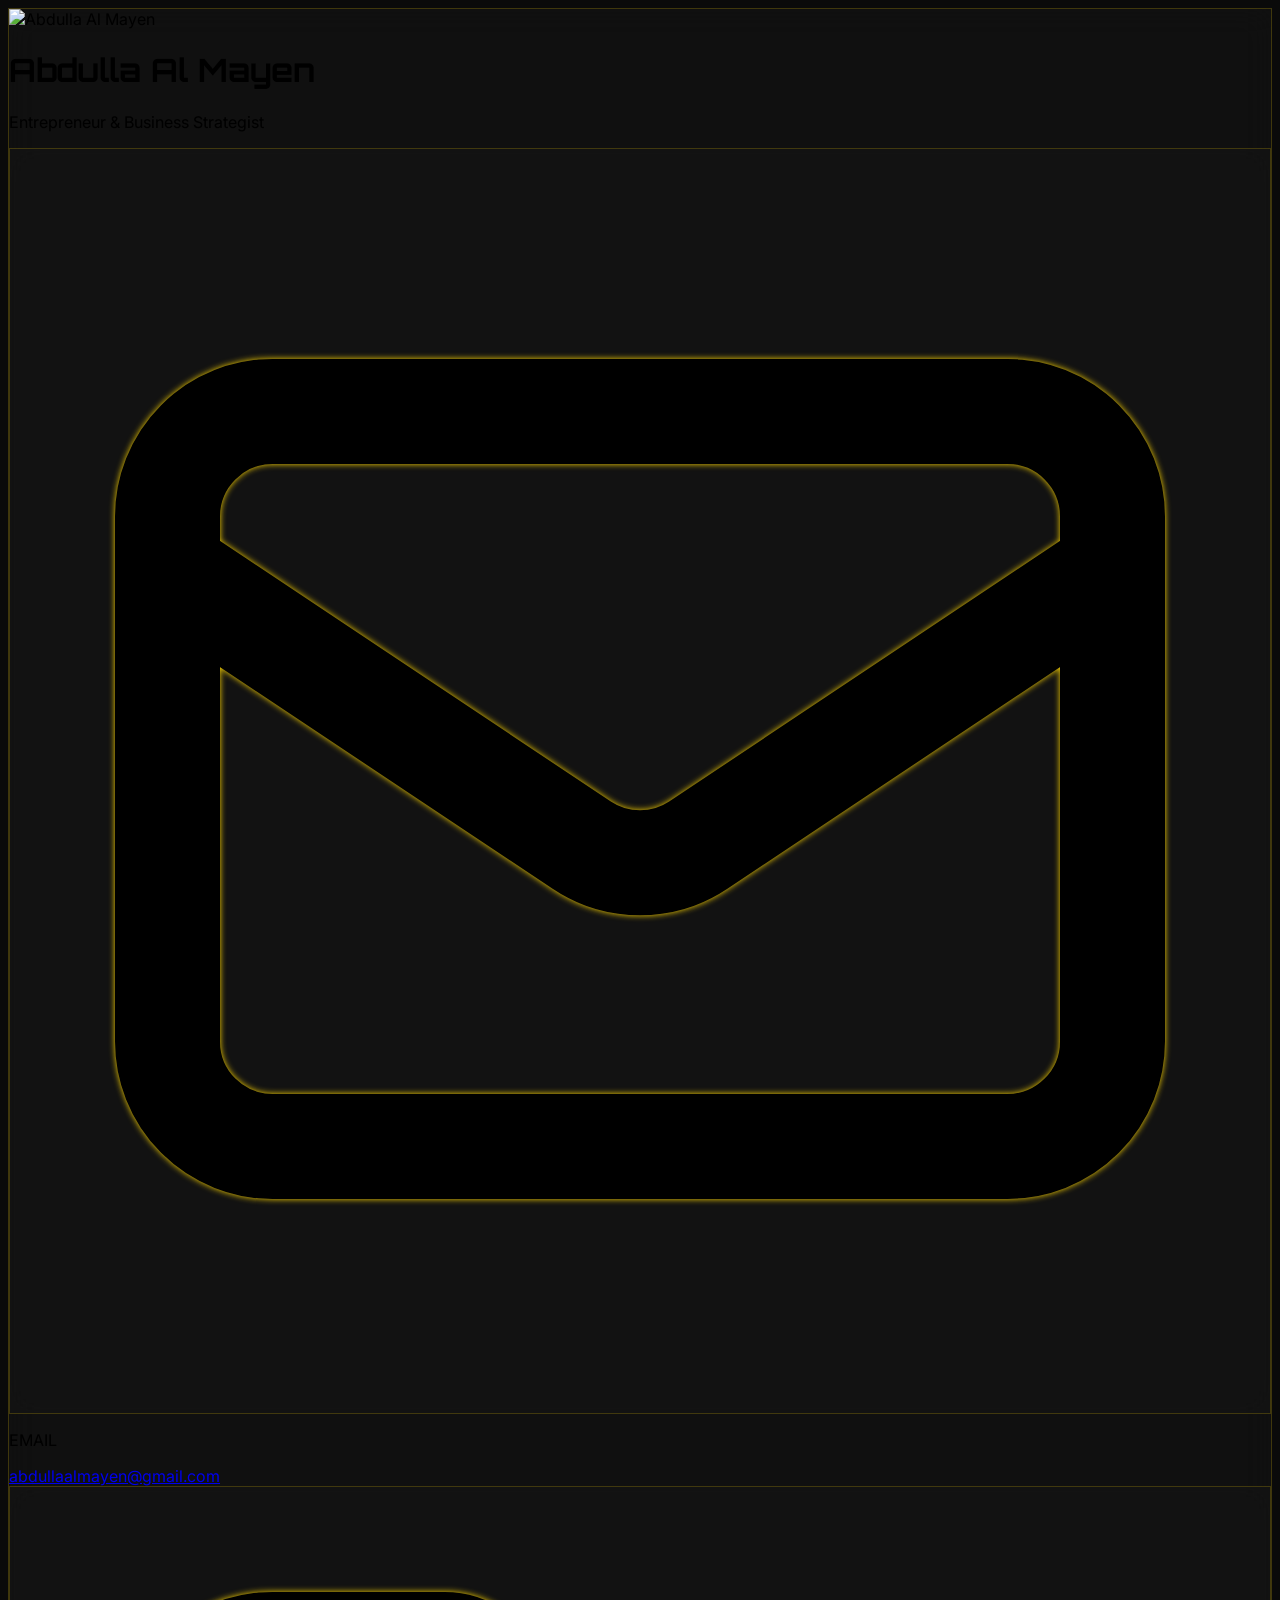
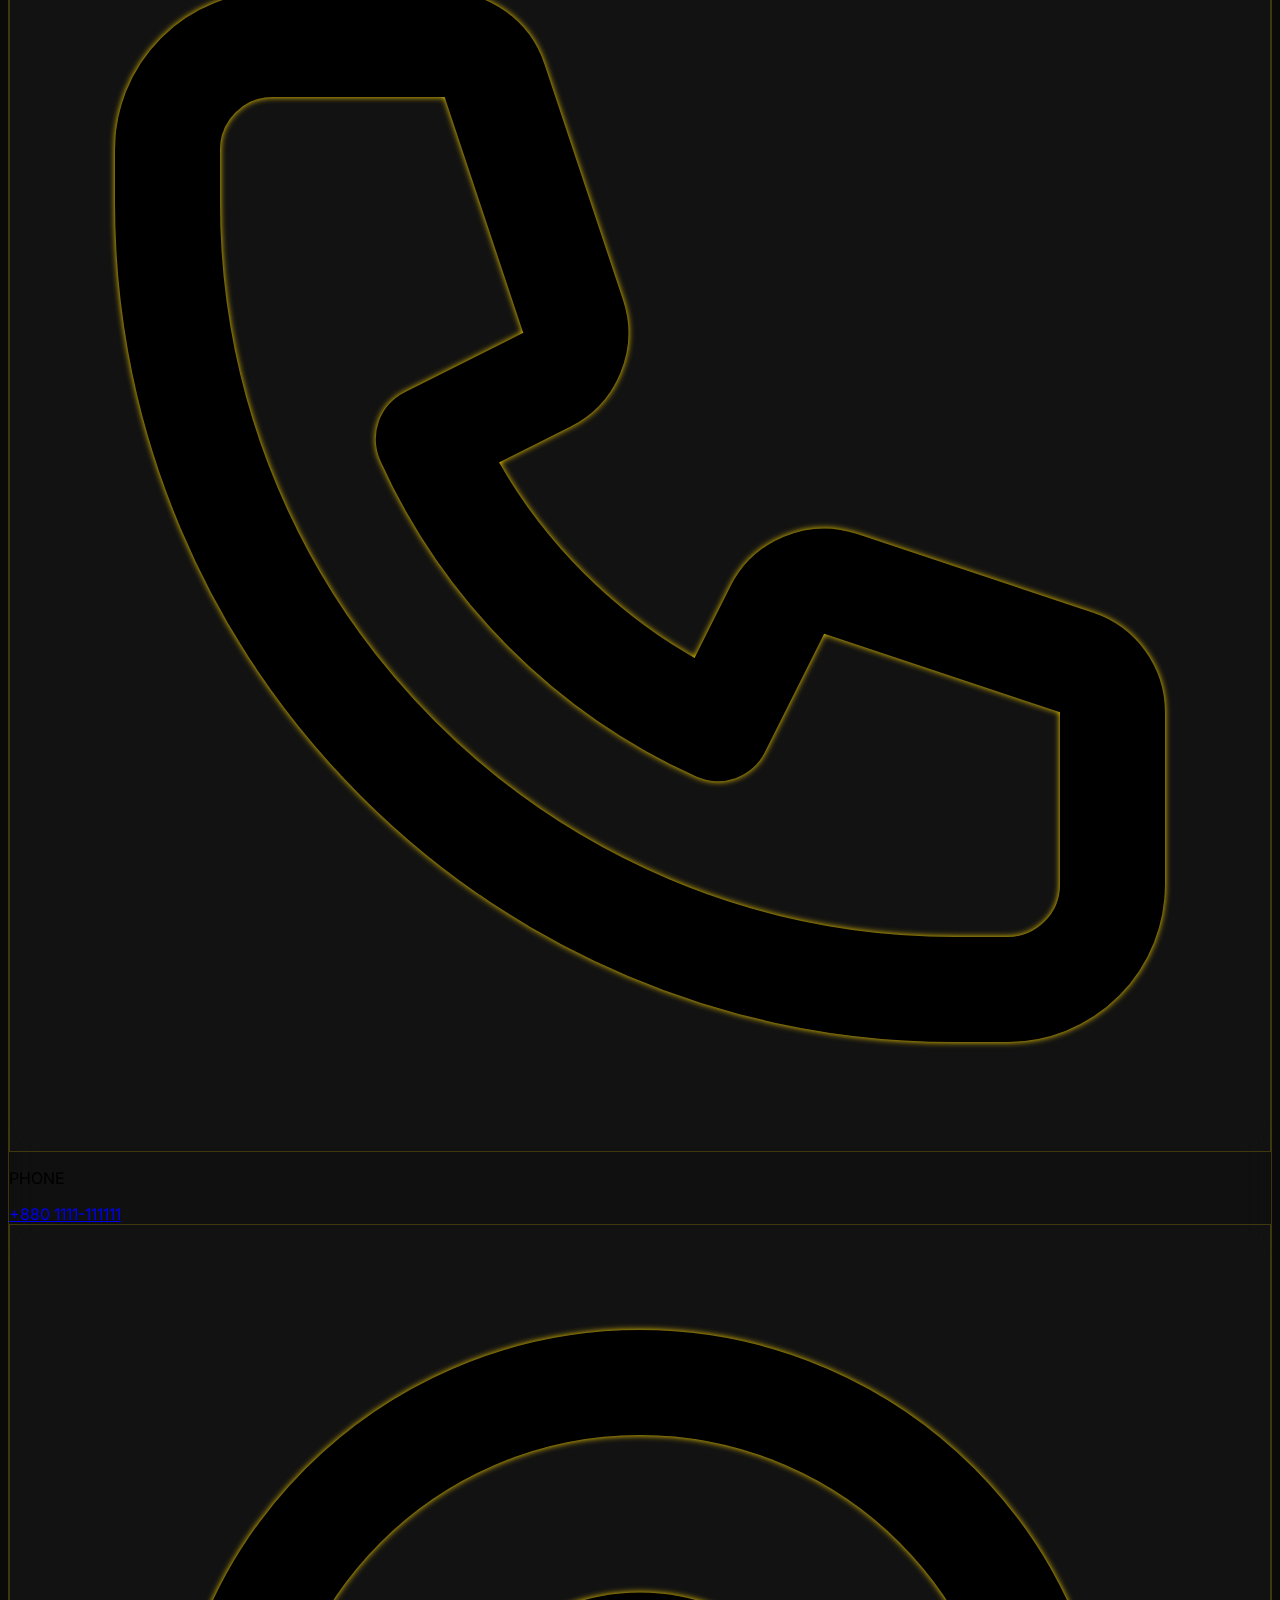
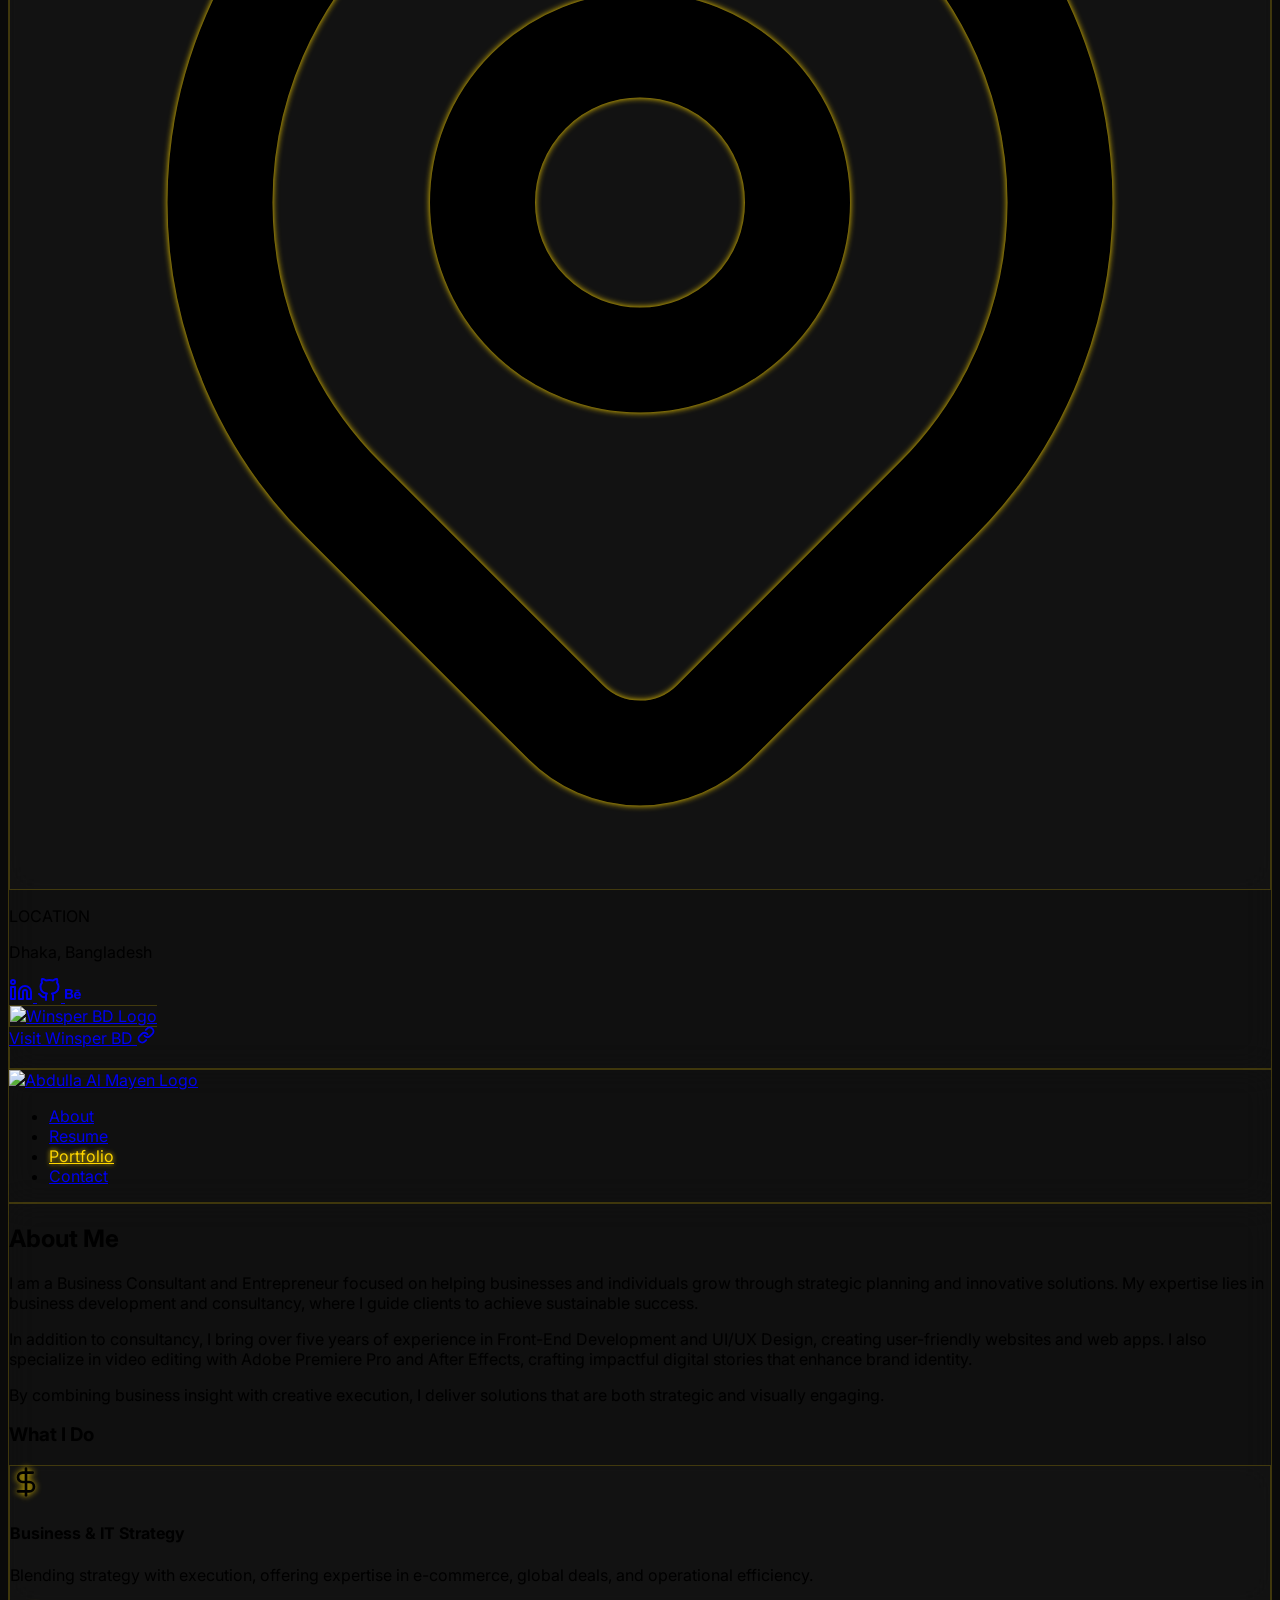
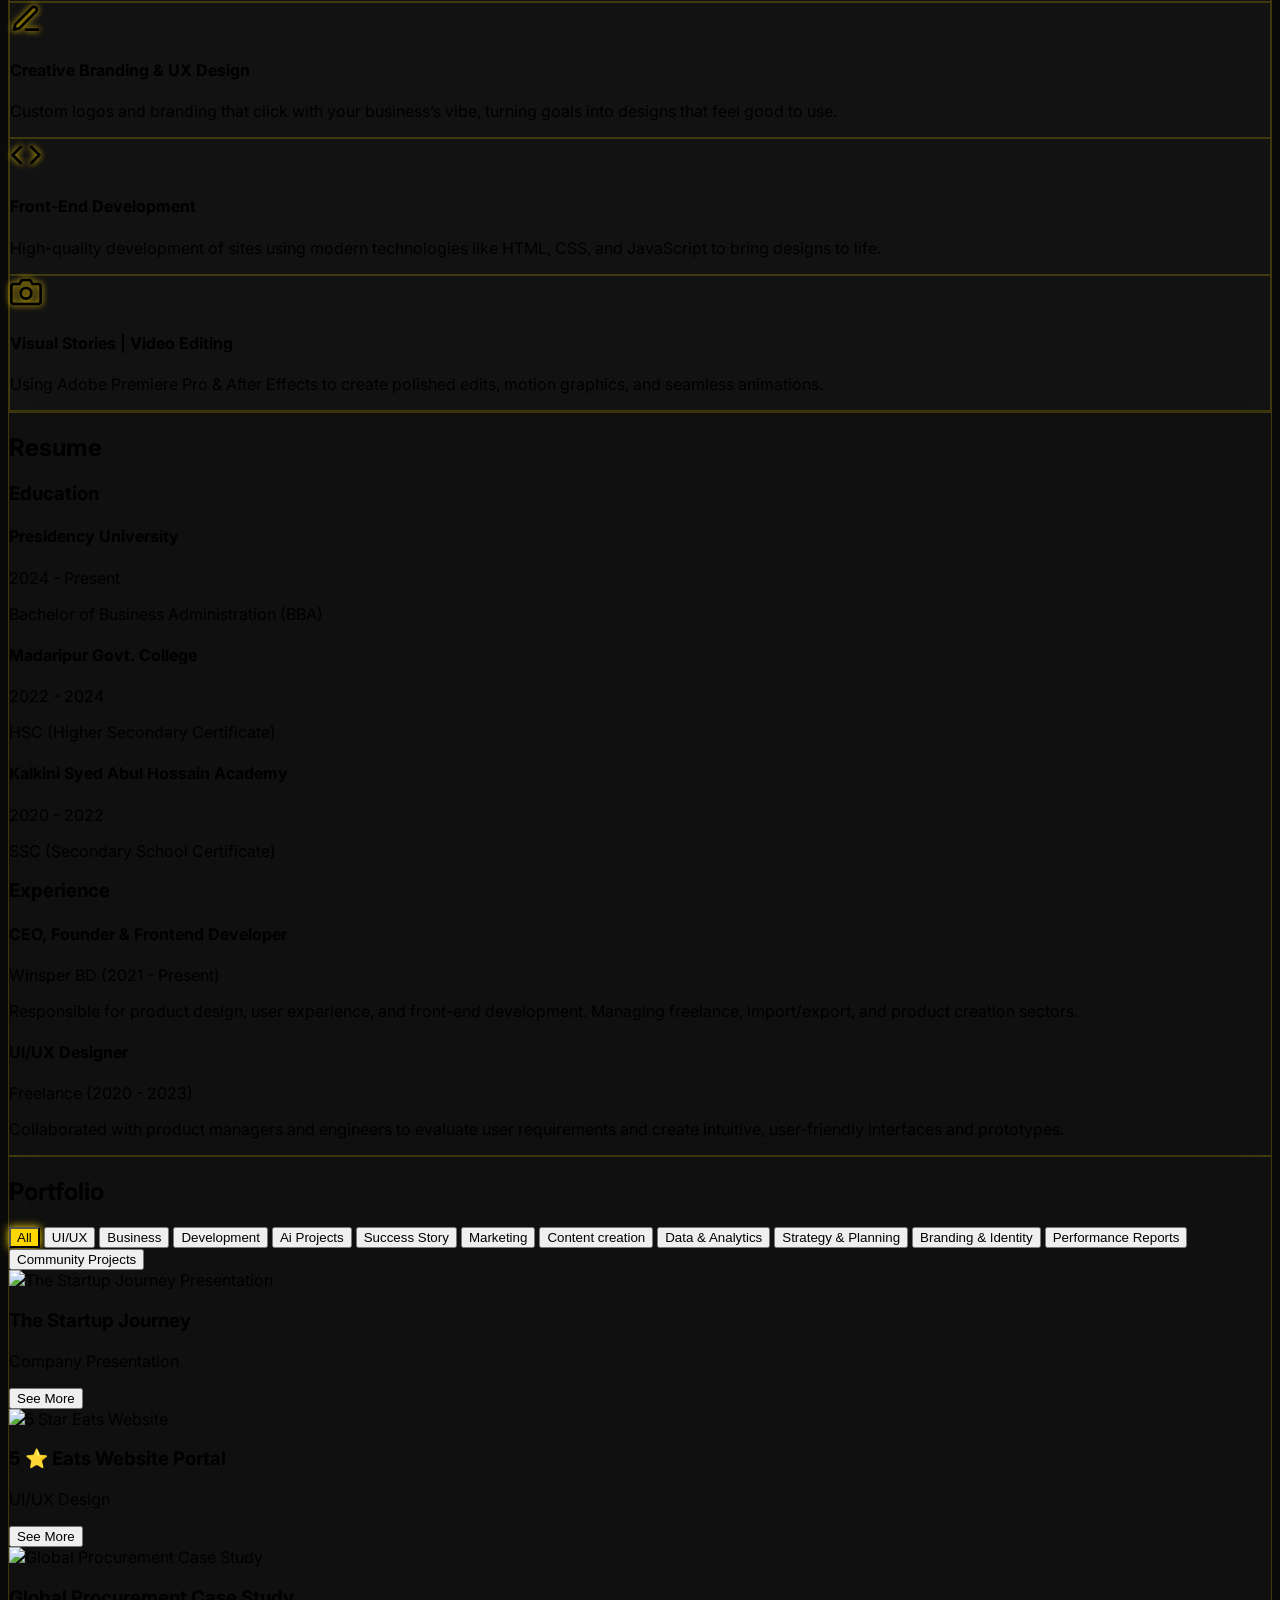
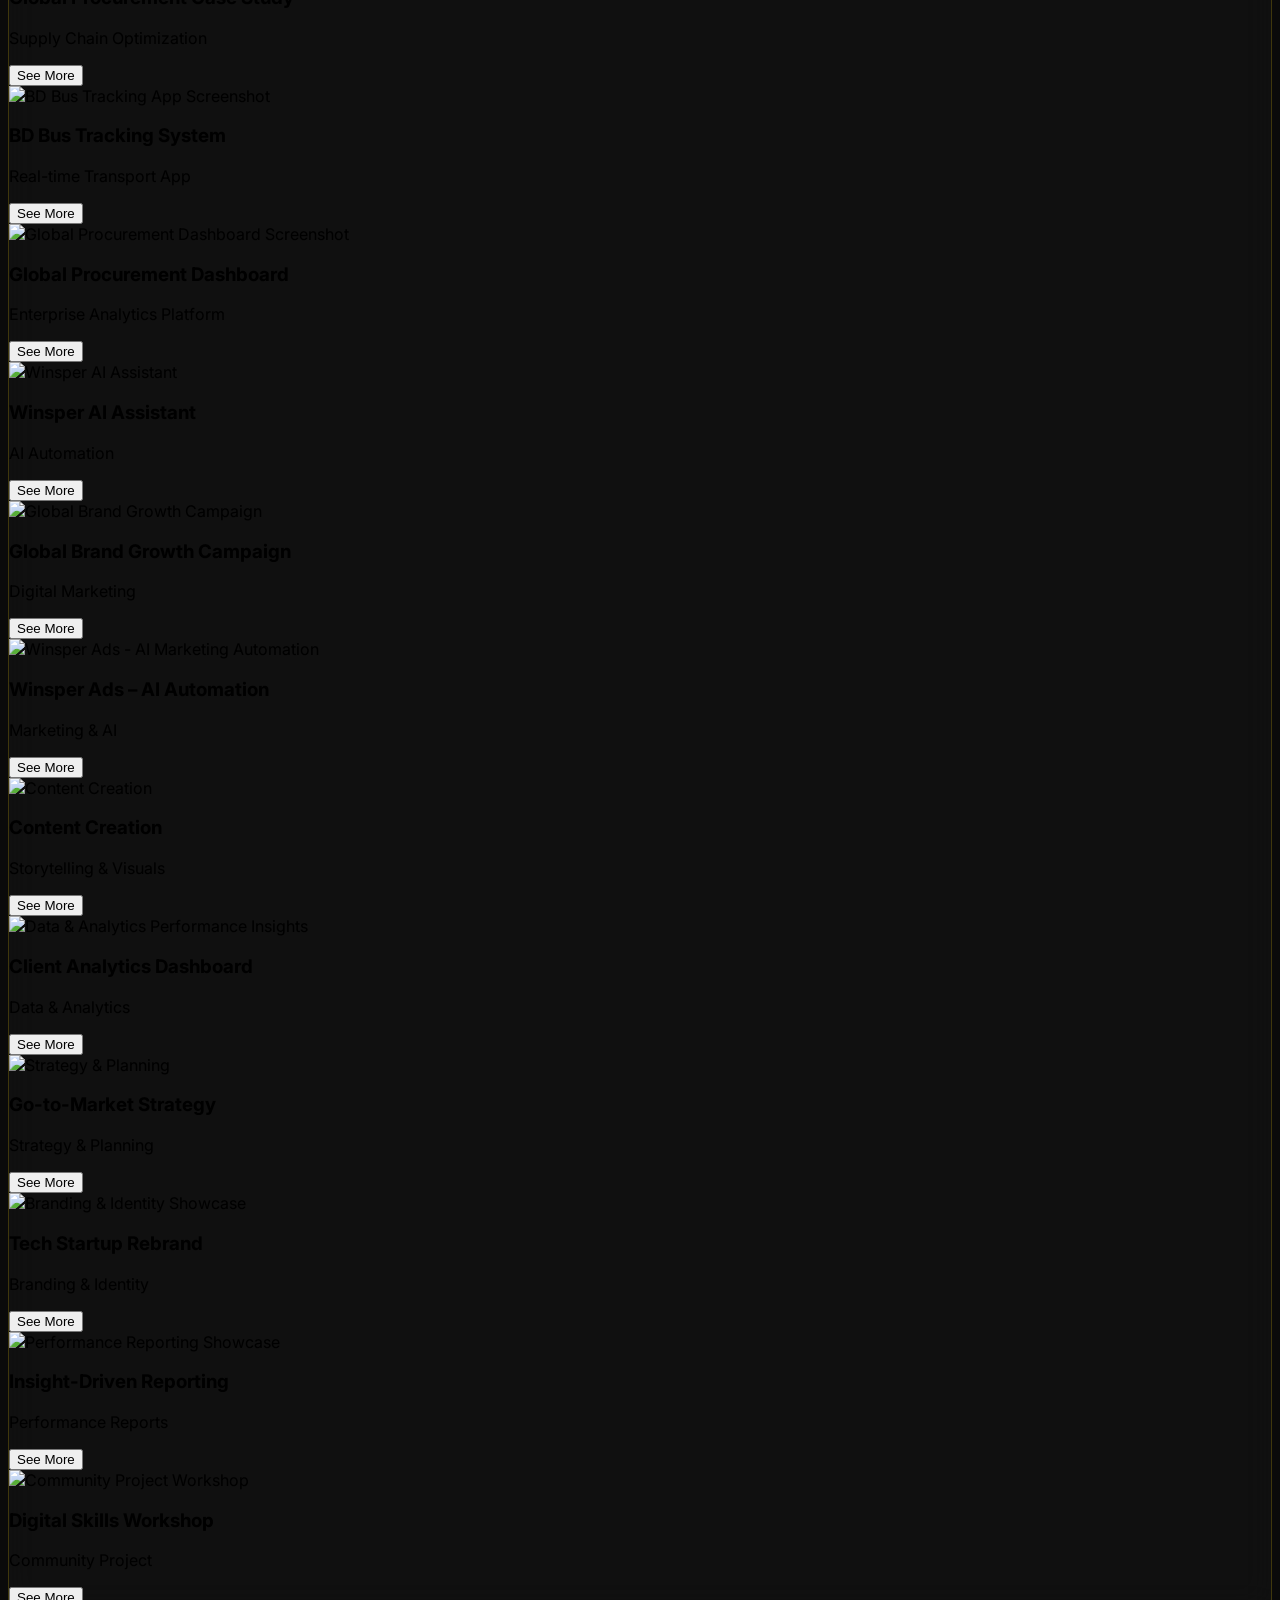
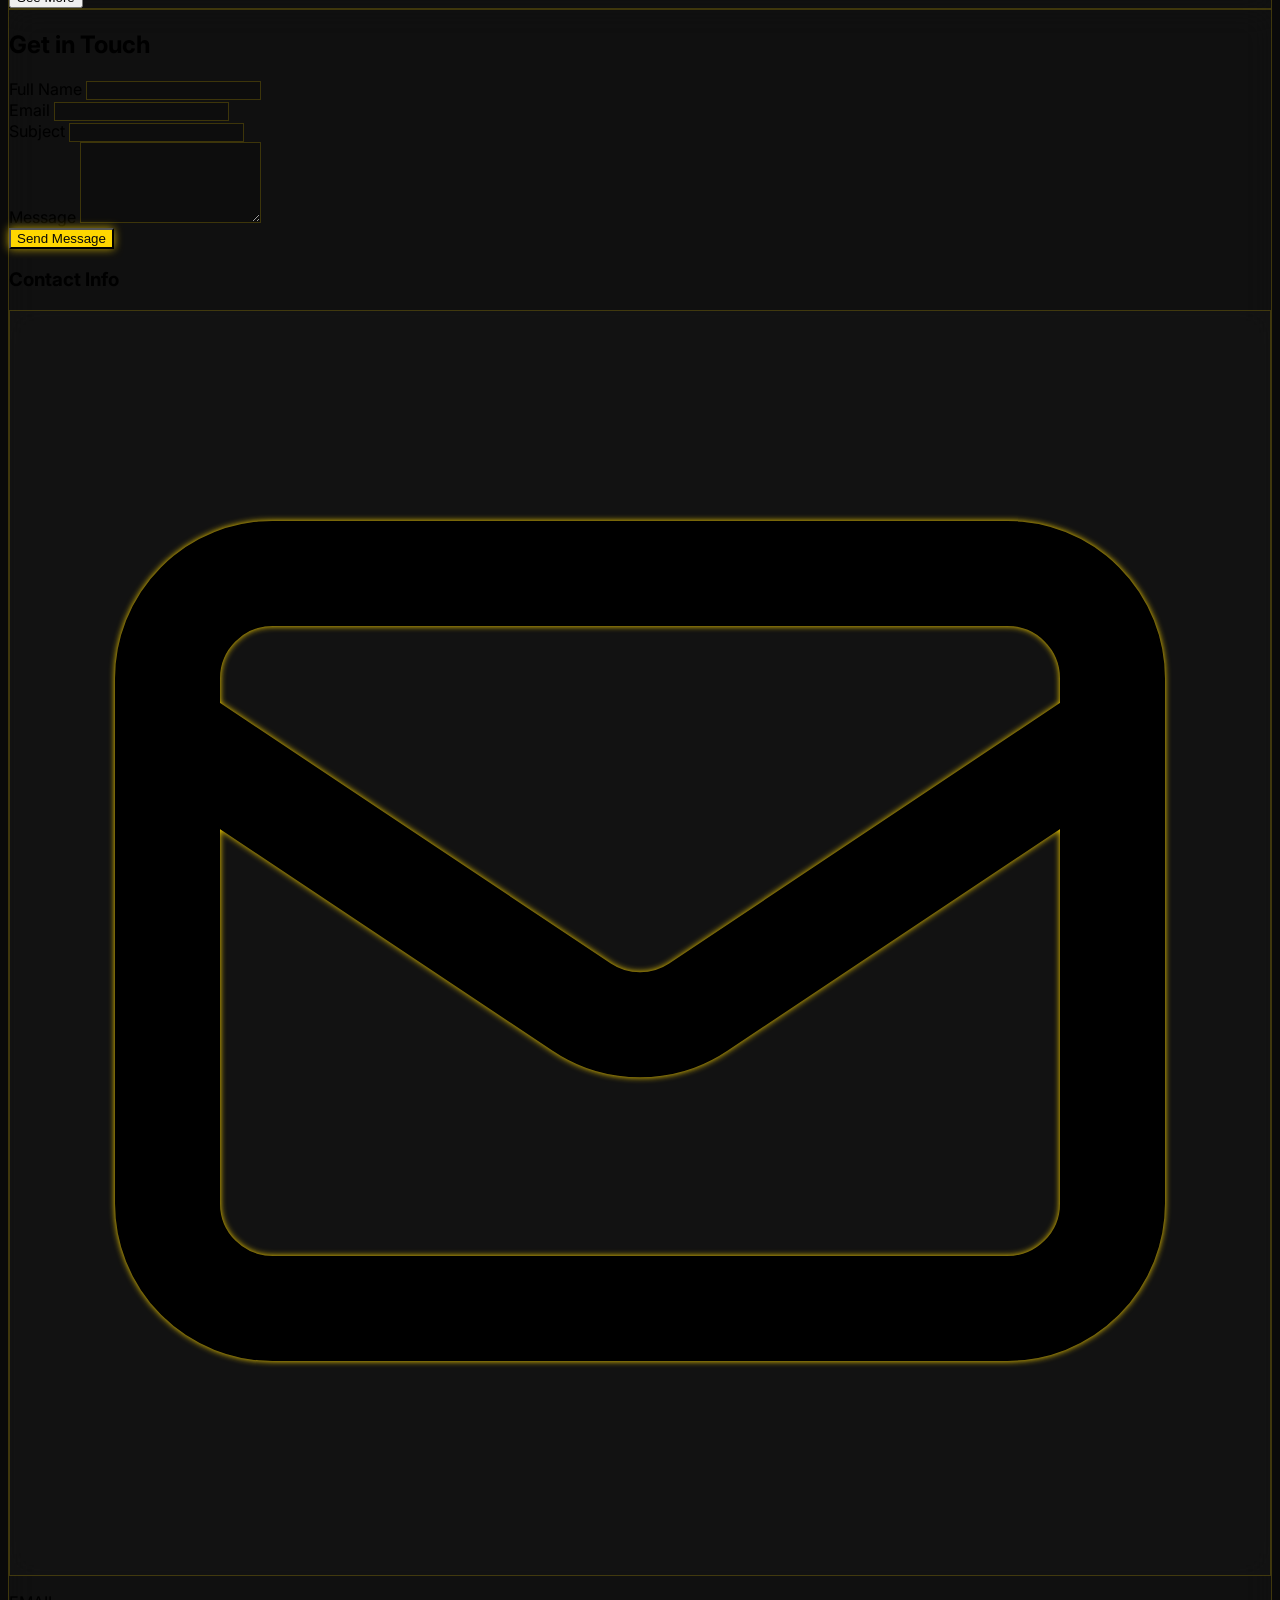
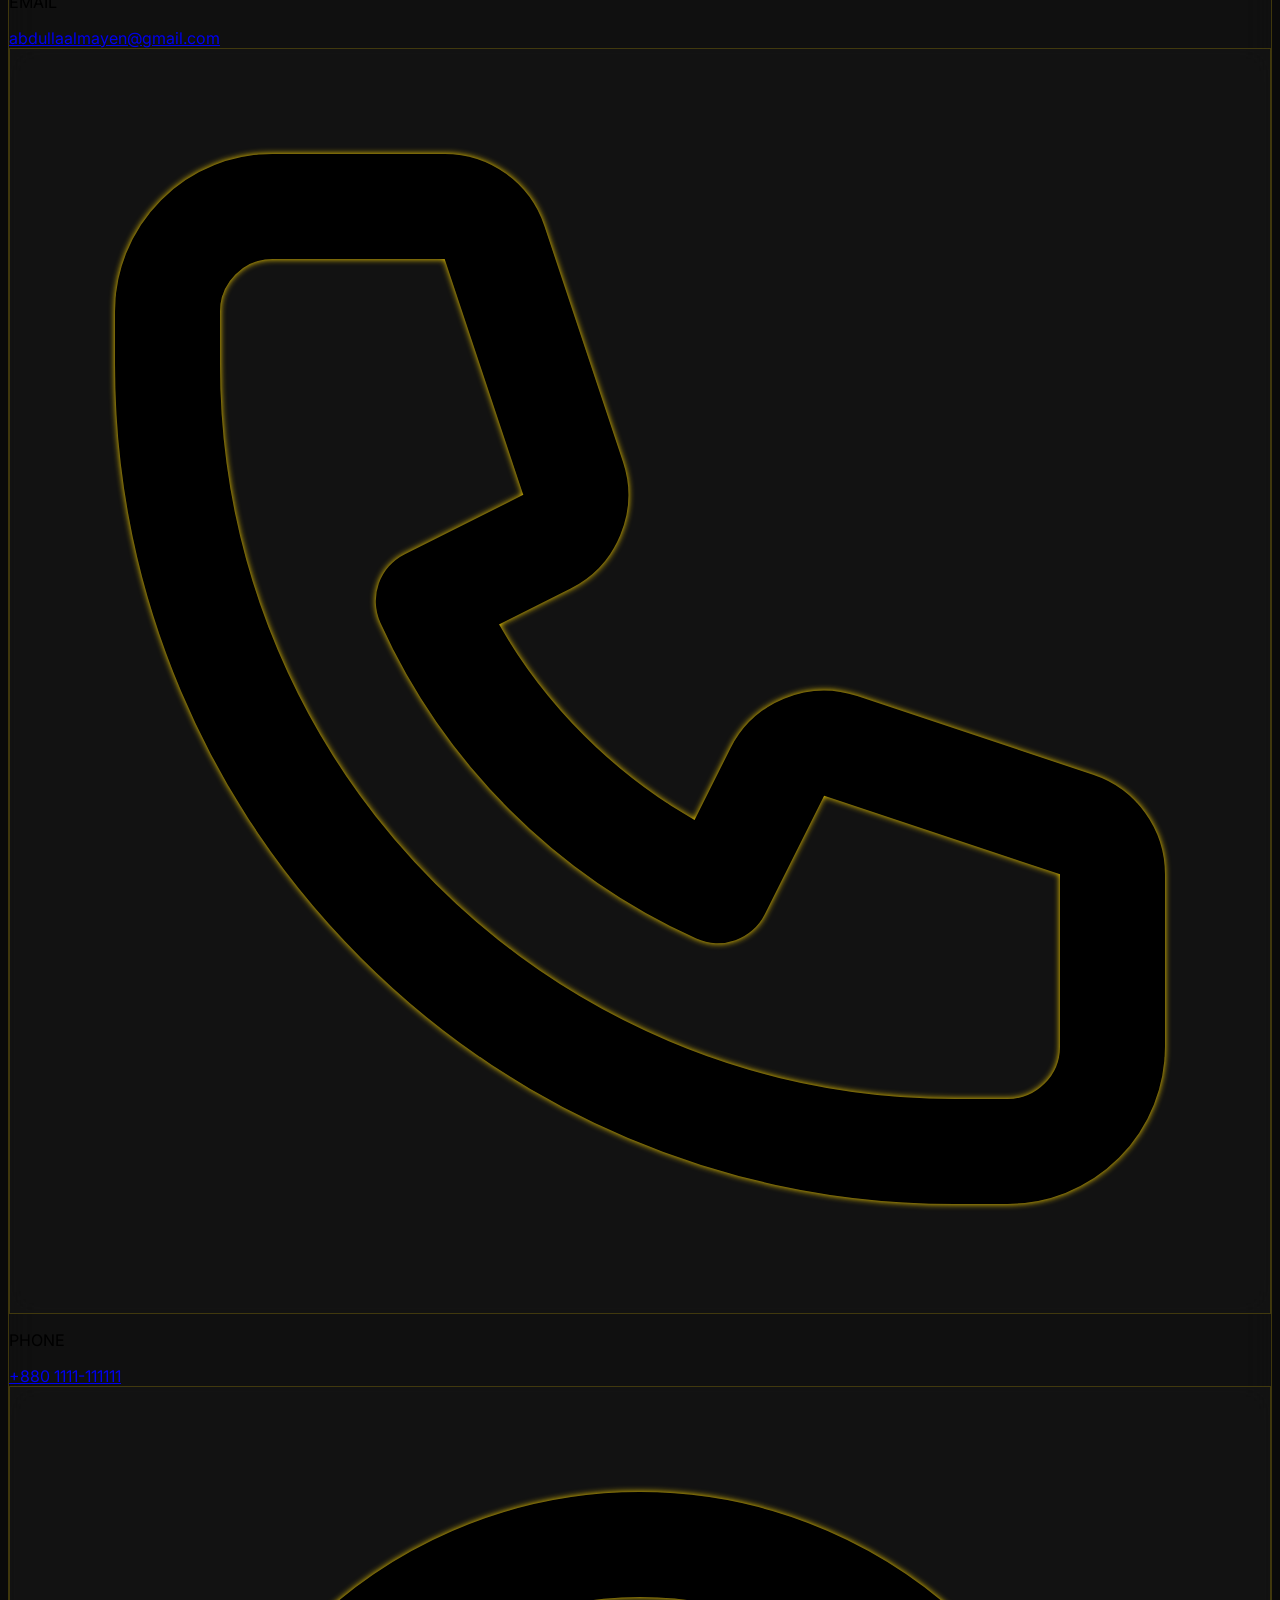
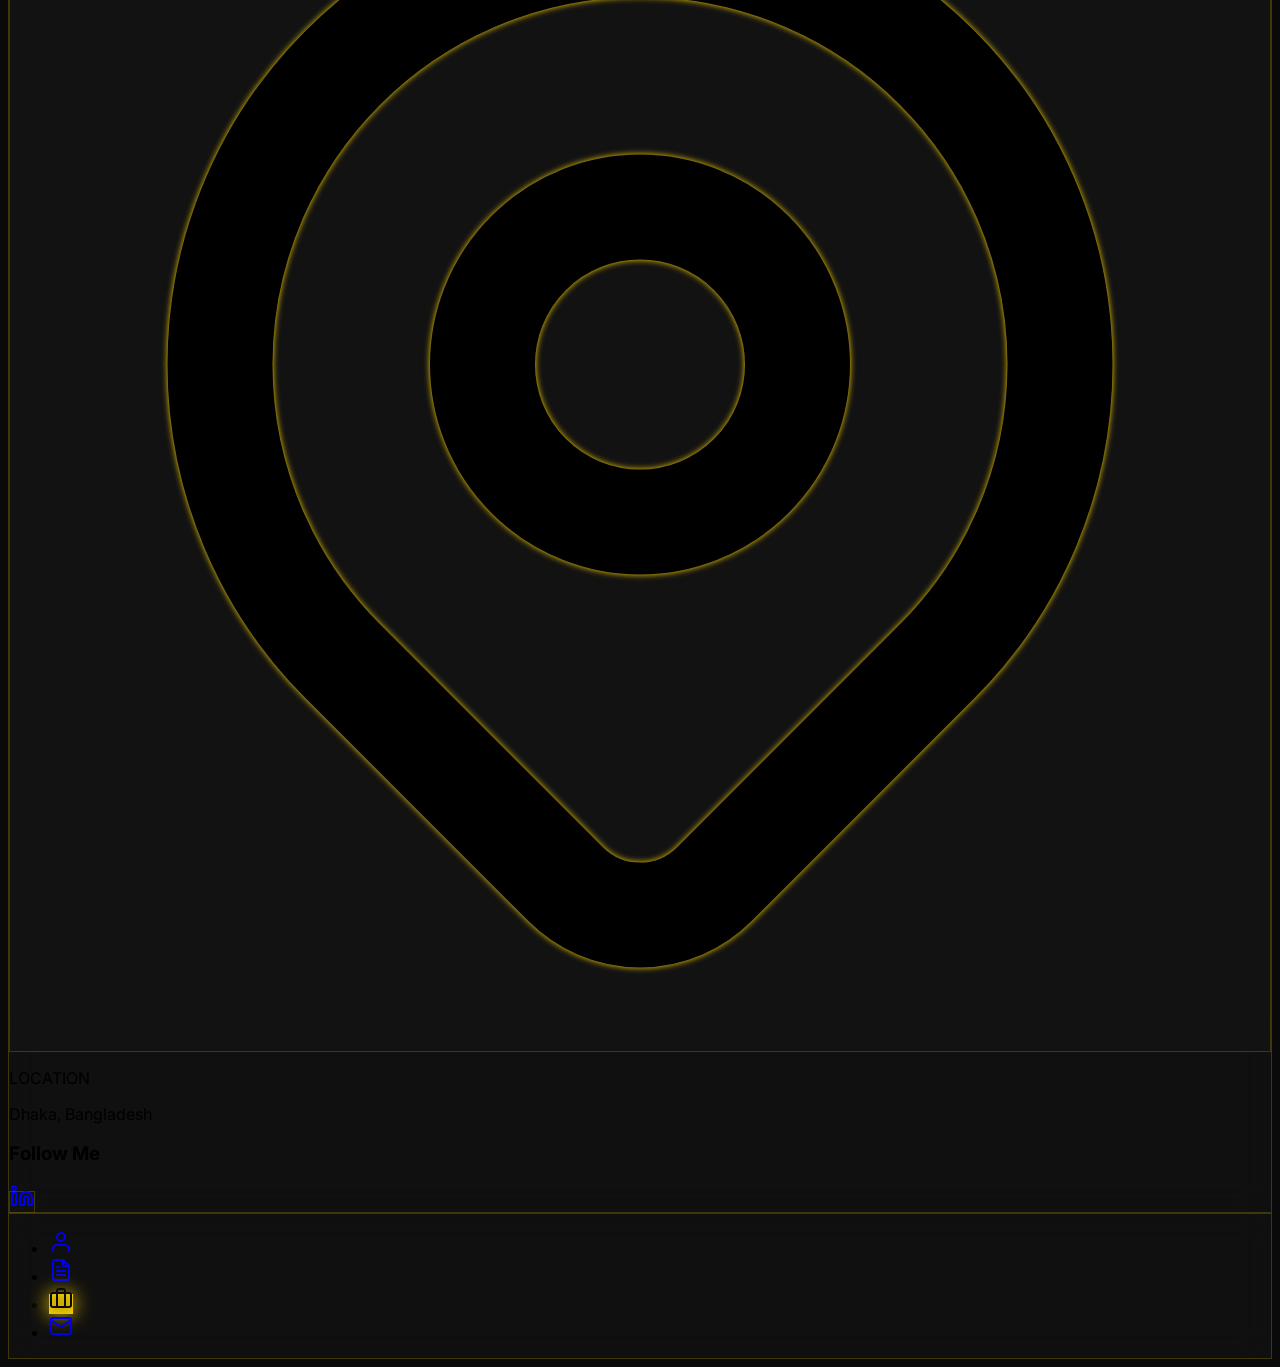
==== commit d7e4aa23: "Update print statement from 'Hello' to 'Goodbye'" ====
--- a/index.html
+++ b/index.html
@@ -1 +1 @@
-<!doctypehtml><html class=scroll-smooth lang=en><meta charset=UTF-8><meta content="width=device-width,initial-scale=1"name=viewport><meta content="Abdulla Al Mayen - Business Consultant and Entrepreneur specializing in strategic planning, business development, UI/UX design, and digital media solutions."name=description><title>Abdulla Al Mayen - My Portfolio</title><link href=https://pub-3300c9b5916741cf93f4f5daf91a3293.r2.dev/WBDLOGO.ico rel=icon type=image/x-icon><script src=https://cdn.tailwindcss.com></script><link href=https://fonts.googleapis.com rel=preconnect><link href=https://fonts.gstatic.com rel=preconnect crossorigin><link href="https://fonts.googleapis.com/css2?family=Inter:wght@300;400;500;600;700&family=Orbitron:wght@400;700&display=swap"rel=stylesheet><link href=https://fonts.googleapis.com rel=preconnect><link href=https://fonts.gstatic.com rel=preconnect crossorigin><link href="https://fonts.googleapis.com/css2?family=Poppins:wght@400;700&display=swap"rel=stylesheet><link href=style.css rel=stylesheet><script src=https://cdn.jsdelivr.net/npm/chart.js></script><body class=text-gray-300><div class="mx-auto container lg:p-8 p-4"><div class="lg:gap-8 lg:flex"><header class="h-full lg:mb-0 lg:sticky lg:top-8 lg:w-1/3 mb-8"><div class="glass-card p-6 text-center rounded-3xl"><img alt="Abdulla Al Mayen"src=https://pub-3300c9b5916741cf93f4f5daf91a3293.r2.dev/dp-1.png class="mx-auto border-2 border-amber-400/50 h-32 mb-4 rounded-full shadow-lg w-32"><h1 class="text-white font-bold text-3xl font-orbitron">Abdulla Al Mayen</h1><p class="text-sm px-4 inline-block bg-white/10 border border-white/20 mt-2 py-1.5 rounded-full">Consultancy & Business Development<div class="border-amber-400/20 border-t my-6"></div><div class="text-left space-y-4"><div class="items-center flex"><div class="glass-card items-center flex h-12 justify-center rounded-xl w-12 flex-shrink-0 mr-4"><svg fill=none viewBox="0 0 24 24"xmlns=http://www.w3.org/2000/svg stroke=currentColor class="text-amber-400 neon-golden-icon h-6 w-6"><path d="M3 8l7.89 5.26a2 2 0 002.22 0L21 8M5 19h14a2 2 0 002-2V7a2 2 0 00-2-2H5a2 2 0 00-2 2v10a2 2 0 002 2z"stroke-linecap=round stroke-linejoin=round stroke-width=2 /></svg></div><div><p class="text-gray-400 text-xs">EMAIL</p><a class="text-white hover:text-amber-400 transition-colors"href=mailto:abdullaalmayen@gmail.com>abdullaalmayen@gmail.com</a></div></div><div class="items-center flex"><div class="glass-card items-center flex h-12 justify-center rounded-xl w-12 flex-shrink-0 mr-4"><svg fill=none viewBox="0 0 24 24"xmlns=http://www.w3.org/2000/svg stroke=currentColor class="text-amber-400 neon-golden-icon h-6 w-6"><path d="M3 5a2 2 0 012-2h3.28a1 1 0 01.948.684l1.498 4.493a1 1 0 01-.502 1.21l-2.257 1.13a11.042 11.042 0 005.516 5.516l1.13-2.257a1 1 0 011.21-.502l4.493 1.498a1 1 0 01.684.949V19a2 2 0 01-2 2h-1C9.716 21 3 14.284 3 6V5z"stroke-linecap=round stroke-linejoin=round stroke-width=2 /></svg></div><div><p class="text-gray-400 text-xs">PHONE</p><a class="text-white hover:text-amber-400 transition-colors"href=tel:+8801619102579>+880 1111-111111</a></div></div><div class="items-center flex"><div class="glass-card items-center flex h-12 justify-center rounded-xl w-12 flex-shrink-0 mr-4"><svg fill=none viewBox="0 0 24 24"xmlns=http://www.w3.org/2000/svg stroke=currentColor class="text-amber-400 neon-golden-icon h-6 w-6"><path d="M17.657 16.657L13.414 20.9a1.998 1.998 0 01-2.827 0l-4.244-4.243a8 8 0 1111.314 0z"stroke-linecap=round stroke-linejoin=round stroke-width=2 /><path d="M15 11a3 3 0 11-6 0 3 3 0 016 0z"stroke-linecap=round stroke-linejoin=round stroke-width=2 /></svg></div><div><p class="text-gray-400 text-xs">LOCATION<p class=text-white>Dhaka, Bangladesh</div></div></div><div class="border-amber-400/20 border-t my-6"></div><div class="flex justify-center space-x-4"><a class="transition-colors hover:text-amber-400 text-gray-400"href=https://www.linkedin.com/in/abdulla-al-mayen-96b506326 target=_blank title=LinkedIn><svg fill=none viewBox="0 0 24 24"xmlns=http://www.w3.org/2000/svg stroke=currentColor stroke-width=2 class="feather feather-linkedin"height=24 stroke-linecap=round stroke-linejoin=round width=24><path d="M16 8a6 6 0 0 1 6 6v7h-4v-7a2 2 0 0 0-2-2 2 2 0 0 0-2 2v7h-4v-7a6 6 0 0 1 6-6z"></path><rect height=12 width=4 x=2 y=9></rect><circle cx=4 cy=4 r=2></circle></svg> </a><a class="transition-colors hover:text-amber-400 text-gray-400"href=https://github.com/winsperbd target=_blank title=GitHub><svg fill=none viewBox="0 0 24 24"xmlns=http://www.w3.org/2000/svg stroke=currentColor stroke-width=2 class="feather feather-github"height=24 stroke-linecap=round stroke-linejoin=round width=24><path d="M9 19c-5 1.5-5-2.5-7-3m14 6v-3.87a3.37 3.37 0 0 0-.94-2.61c3.14-.35 6.44-1.54 6.44-7A5.44 5.44 0 0 0 20 4.77 5.07 5.07 0 0 0 19.91 1S18.73.65 16 2.48a13.38 13.38 0 0 0-7 0C6.27.65 5.09 1 5.09 1A5.07 5.07 0 0 0 5 4.77a5.44 5.44 0 0 0-1.5 3.78c0 5.42 3.3 6.61 6.44 7A3.37 3.37 0 0 0 9 18.13V22"></path></svg> </a><a class="transition-colors hover:text-amber-400 text-gray-400"href=https://www.behance.net/winsperbdXmayen target=_blank title=Behance><svg fill=currentColor viewBox="0 0 16 16"xmlns=http://www.w3.org/2000/svg class="bi bi-behance"height=16 width=16><path d="M4.654 3c.461 0 .887.035 1.278.14.39.07.711.216.996.391s.497.426.641.747c.14.32.216.711.216 1.137 0 .496-.106.922-.356 1.242-.215.32-.566.606-.997.817.606.176 1.067.496 1.348.922s.461.957.461 1.563c0 .496-.105.922-.285 1.278a2.3 2.3 0 0 1-.782.887c-.32.215-.711.39-1.137.496a5.3 5.3 0 0 1-1.278.176L0 12.803V3zm-.285 3.978c.39 0 .71-.105.957-.285.246-.18.355-.497.355-.887 0-.216-.035-.426-.105-.567a1 1 0 0 0-.32-.355 1.8 1.8 0 0 0-.461-.176c-.176-.035-.356-.035-.567-.035H2.17v2.31c0-.005 2.2-.005 2.2-.005zm.105 4.193c.215 0 .426-.035.606-.07.176-.035.356-.106.496-.216s.25-.215.356-.39c.07-.176.14-.391.14-.641 0-.496-.14-.852-.426-1.102-.285-.215-.676-.32-1.137-.32H2.17v2.734h2.305zm6.858-.035q.428.427 1.278.426c.39 0 .746-.106 1.032-.286q.426-.32.53-.64h1.74c-.286.851-.712 1.457-1.278 1.848-.566.355-1.243.566-2.06.566a4.1 4.1 0 0 1-1.527-.285 2.8 2.8 0 0 1-1.137-.782 2.85 2.85 0 0 1-.712-1.172c-.175-.461-.25-.957-.25-1.528 0-.531.07-1.032.25-1.493.18-.46.426-.852.747-1.207.32-.32.711-.606 1.137-.782a4 4 0 0 1 1.493-.285c.606 0 1.137.105 1.598.355.46.25.817.532 1.102.958.285.39.496.851.641 1.348.07.496.105.996.07 1.563h-5.15c0 .58.21 1.11.496 1.396m2.24-3.732c-.25-.25-.642-.391-1.103-.391-.32 0-.566.07-.781.176s-.356.25-.496.39a.96.96 0 0 0-.25.497c-.036.175-.07.32-.07.46h3.196c-.07-.526-.25-.882-.497-1.132zm-3.127-3.728h3.978v.957h-3.978z"/></svg></a></div><div class=mt-8><a class="glass-card rounded-2xl duration-300 flex hover:border-amber-400/50 transition-all items-center justify-between p-3 space-x-3 winsper-btn"href=http://winsperbd.top/ target=_blank><img alt="Winsper BD Logo"src=https://pub-3300c9b5916741cf93f4f5daf91a3293.r2.dev/WBDLOGO.ico class="p-1 bg-black/20 h-12 rounded-lg w-12"><div class="font-bold bg-amber-400 duration-300 flex flex-grow items-center justify-center px-4 py-3 rounded-lg space-x-2 text-gray-900 transition-all winsper-gold-btn"><span>Visit Winsper BD</span> <svg fill=none viewBox="0 0 24 24"xmlns=http://www.w3.org/2000/svg stroke=currentColor stroke-width=2.5 class="winsper-link-icon duration-300 transition-transform"height=18 stroke-linecap=round stroke-linejoin=round width=18><path d="M10 13a5 5 0 0 0 7.54.54l3-3a5 5 0 0 0-7.07-7.07l-1.72 1.71"></path><path d="M14 11a5 5 0 0 0-7.54-.54l-3 3a5 5 0 0 0 7.07 7.07l1.71-1.71"></path></svg></div></a></div></div></header><main class=lg:w-2/3><div class="page active"id=main-content><nav class="glass-card rounded-3xl mb-8 hidden items-center justify-between lg:flex px-8 py-4 sticky top-4 z-10"><a class=back-to-main href=#about><img alt="Abdulla Al Mayen Logo"src=https://pub-3300c9b5916741cf93f4f5daf91a3293.r2.dev/mayenlogo.png class=h-8></a><ul class="items-center flex space-x-8"><li><a class="font-semibold transition-colors hover:text-amber-400 text-gray-300 nav-link"href=#about>About</a><li><a class="font-semibold transition-colors hover:text-amber-400 text-gray-300 nav-link"href=#resume>Resume</a><li><a class="font-semibold transition-colors hover:text-amber-400 text-gray-300 nav-link"href=#portfolio>Portfolio</a><li><a class="font-semibold transition-colors hover:text-amber-400 text-gray-300 nav-link"href=#contact>Contact</a></ul></nav><section class="glass-card rounded-3xl mb-8 p-8"id=about><h2 class="text-white font-bold text-3xl inline-block relative mb-2">About Me <span class="absolute rounded-full -bottom-1 bg-amber-400 h-1 left-0 neon-golden-border w-1/2"></span></h2><p class="leading-relaxed text-gray-300 mt-6">I am a Business Consultant and Entrepreneur focused on helping businesses and individuals grow through strategic planning and innovative solutions. My expertise lies in business development and consultancy, where I guide clients to achieve sustainable success.<p class="leading-relaxed text-gray-300 mt-4">In addition to consultancy, I bring over five years of experience in Front-End Development and UI/UX Design, creating user-friendly websites and web apps. I also specialize in video editing with Adobe Premiere Pro and After Effects, crafting impactful digital stories that enhance brand identity.<p class="leading-relaxed text-gray-300 mt-4">By combining business insight with creative execution, I deliver solutions that are both strategic and visually engaging.<h3 class="text-white font-bold mt-12 mb-6 text-2xl">What I Do</h3><div class="grid gap-6 md:grid-cols-2"><div class="glass-card rounded-2xl p-6 duration-300 flex hover:-translate-y-1 hover:border-amber-400/50 items-start space-x-4 transform transition-all"><div class="text-amber-400 neon-golden-icon"><svg fill=none viewBox="0 0 24 24"xmlns=http://www.w3.org/2000/svg stroke=currentColor stroke-width=2 height=32 stroke-linecap=round stroke-linejoin=round width=32><line x1=12 x2=12 y1=2 y2=22></line><path d="M17 5H9.5a3.5 3.5 0 0 0 0 7h5a3.5 3.5 0 0 1 0 7H6"></path></svg></div><div><h4 class="text-white font-bold text-lg">Business & IT Strategy</h4><p class="text-sm mt-1">Blending strategy with execution, offering expertise in e-commerce, global deals, and operational efficiency.</div></div><div class="glass-card rounded-2xl p-6 duration-300 flex hover:-translate-y-1 hover:border-amber-400/50 items-start space-x-4 transform transition-all"><div class="text-amber-400 neon-golden-icon"><svg fill=none viewBox="0 0 24 24"xmlns=http://www.w3.org/2000/svg stroke=currentColor stroke-width=2 height=32 stroke-linecap=round stroke-linejoin=round width=32><path d="M12 20h9"></path><path d="M16.5 3.5a2.121 2.121 0 0 1 3 3L7 19l-4 1 1-4L16.5 3.5z"></path></svg></div><div><h4 class="text-white font-bold text-lg">Creative Branding & UX Design</h4><p class="text-sm mt-1">Custom logos and branding that click with your business’s vibe, turning goals into designs that feel good to use.</div></div><div class="glass-card rounded-2xl p-6 duration-300 flex hover:-translate-y-1 hover:border-amber-400/50 items-start space-x-4 transform transition-all"><div class="text-amber-400 neon-golden-icon"><svg fill=none viewBox="0 0 24 24"xmlns=http://www.w3.org/2000/svg stroke=currentColor stroke-width=2 height=32 stroke-linecap=round stroke-linejoin=round width=32><polyline points="16 18 22 12 16 6"></polyline><polyline points="8 6 2 12 8 18"></polyline></svg></div><div><h4 class="text-white font-bold text-lg">Front-End Development</h4><p class="text-sm mt-1">High-quality development of sites using modern technologies like HTML, CSS, and JavaScript to bring designs to life.</div></div><div class="glass-card rounded-2xl p-6 duration-300 flex hover:-translate-y-1 hover:border-amber-400/50 items-start space-x-4 transform transition-all"><div class="text-amber-400 neon-golden-icon"><svg fill=none viewBox="0 0 24 24"xmlns=http://www.w3.org/2000/svg stroke=currentColor stroke-width=2 height=32 stroke-linecap=round stroke-linejoin=round width=32><path d="M23 19a2 2 0 0 1-2 2H3a2 2 0 0 1-2-2V8a2 2 0 0 1 2-2h4l2-3h6l2 3h4a2 2 0 0 1 2 2z"></path><circle cx=12 cy=13 r=4></circle></svg></div><div><h4 class="text-white font-bold text-lg">Visual Stories | Video Editing</h4><p class="text-sm mt-1">Using Adobe Premiere Pro & After Effects to create polished edits, motion graphics, and seamless animations.</div></div></div></section><section class="glass-card rounded-3xl mb-8 p-8"id=resume><h2 class="text-white font-bold text-3xl inline-block relative mb-8">Resume <span class="absolute rounded-full -bottom-1 bg-amber-400 h-1 left-0 neon-golden-border w-1/2"></span></h2><div class="grid gap-8 md:grid-cols-2"><div><h3 class="text-white font-bold mb-4 text-xl">Education</h3><div class="relative before:absolute before:top-2 before:bg-amber-400/20 before:h-full before:left-0 before:w-0.5 pl-6"><div class="relative before:absolute before:top-2 before:bg-amber-400 before:h-2.5 before:left-[-26px] before:neon-golden-border before:rounded-full before:w-2.5 mb-6"><h4 class="font-semibold text-white">Presidency University</h4><p class="text-sm text-gray-400">2024 - Present<p class=mt-2>Bachelor of Business Administration (BBA)</div><div class="relative before:absolute before:top-2 before:bg-amber-400 before:h-2.5 before:left-[-26px] before:neon-golden-border before:rounded-full before:w-2.5 mb-6"><h4 class="font-semibold text-white">Madaripur Govt. College</h4><p class="text-sm text-gray-400">2022 - 2024<p class=mt-2>HSC (Higher Secondary Certificate)</div><div class="relative before:absolute before:top-2 before:bg-amber-400 before:h-2.5 before:left-[-26px] before:neon-golden-border before:rounded-full before:w-2.5"><h4 class="font-semibold text-white">Kalkini Syed Abul Hossain Academy</h4><p class="text-sm text-gray-400">2020 - 2022<p class=mt-2>SSC (Secondary School Certificate)</div></div></div><div><h3 class="text-white font-bold mb-4 text-xl">Experience</h3><div class="relative before:absolute before:top-2 before:bg-amber-400/20 before:h-full before:left-0 before:w-0.5 pl-6"><div class="relative before:absolute before:top-2 before:bg-amber-400 before:h-2.5 before:left-[-26px] before:neon-golden-border before:rounded-full before:w-2.5 mb-6"><h4 class="font-semibold text-white">CEO, Founder & Frontend Developer</h4><p class="text-sm text-gray-400">Winsper BD (2021 - Present)<p class=mt-2>Responsible for product design, user experience, and front-end development. Managing freelance, import/export, and product creation sectors.</div><div class="relative before:absolute before:top-2 before:bg-amber-400 before:h-2.5 before:left-[-26px] before:neon-golden-border before:rounded-full before:w-2.5"><h4 class="font-semibold text-white">UI/UX Designer</h4><p class="text-sm text-gray-400">Freelance (2020 - 2023)<p class=mt-2>Collaborated with product managers and engineers to evaluate user requirements and create intuitive, user-friendly interfaces and prototypes.</div></div></div></div></section><section class="glass-card rounded-3xl mb-8 p-8"id=portfolio><div class="md:flex-row flex flex-col mb-8 md:items-center md:justify-between"><h2 class="text-white font-bold text-3xl inline-block relative mb-4 md:mb-0">Portfolio <span class="absolute rounded-full -bottom-1 bg-amber-400 h-1 left-0 neon-golden-border w-1/2"></span></h2><div class="flex-wrap flex gap-2 justify-center md:justify-end md:mt-0 mt-4"><button class="font-semibold transition-colors px-4 py-2 text-sm bg-black/20 filter-btn rounded-full active"data-filter=all>All</button> <button class="font-semibold transition-colors px-4 py-2 text-sm bg-black/20 filter-btn rounded-full"data-filter=ui-ux>UI/UX</button> <button class="font-semibold transition-colors px-4 py-2 text-sm bg-black/20 filter-btn rounded-full"data-filter=business>Business</button> <button class="font-semibold transition-colors px-4 py-2 text-sm bg-black/20 filter-btn rounded-full"data-filter=development>Development</button> <button class="font-semibold transition-colors px-4 py-2 text-sm bg-black/20 filter-btn rounded-full"data-filter=ai-project>Ai Projects</button> <button class="font-semibold transition-colors px-4 py-2 text-sm bg-black/20 filter-btn rounded-full"data-filter=success-story>Success Story</button> <button class="font-semibold transition-colors px-4 py-2 text-sm bg-black/20 filter-btn rounded-full"data-filter=marketing>Marketing</button> <button class="font-semibold transition-colors px-4 py-2 text-sm bg-black/20 filter-btn rounded-full"data-filter=content-creation>Content creation</button> <button class="font-semibold transition-colors px-4 py-2 text-sm bg-black/20 filter-btn rounded-full"data-filter="Data & Analytics">Data & Analytics</button> <button class="font-semibold transition-colors px-4 py-2 text-sm bg-black/20 filter-btn rounded-full"data-filter="Strategy & Planning">Strategy & Planning</button> <button class="font-semibold transition-colors px-4 py-2 text-sm bg-black/20 filter-btn rounded-full"data-filter="Branding & Identity">Branding & Identity</button> <button class="font-semibold transition-colors px-4 py-2 text-sm bg-black/20 filter-btn rounded-full"data-filter="Performance Reports">Performance Reports</button> <button class="font-semibold transition-colors px-4 py-2 text-sm bg-black/20 filter-btn rounded-full"data-filter="Community Projects">Community Projects</button></div></div><div class="grid gap-6 md:grid-cols-2 portfolio-grid"><div class="relative overflow-hidden rounded-2xl group portfolio-item"data-category=business><img alt="The Startup Journey Presentation"src=https://pub-3300c9b5916741cf93f4f5daf91a3293.r2.dev/Presentation%20-%20The%20Startup%20Journey.gif class="w-full object-cover h-full duration-500 group-hover:scale-110 transition-transform"><div class="items-center flex justify-center duration-300 absolute bg-black/70 group-hover:opacity-100 inset-0 lg:opacity-0 opacity-100 transition-opacity"><div class="text-center p-4"><h3 class="font-bold text-amber-400 text-xl">The Startup Journey</h3><p class="text-white mt-1 text-sm">Company Presentation</p><button class="font-semibold transition-colors px-4 py-2 text-sm bg-amber-400 hover:bg-amber-300 inline-block mt-4 rounded-lg text-gray-900 view-project-btn"data-page=project2>See More</button></div></div></div><div class="relative overflow-hidden rounded-2xl group portfolio-item"data-category=ui-ux><img alt="5 Star Eats Website"src=https://pub-3300c9b5916741cf93f4f5daf91a3293.r2.dev/ui-1.jpg class="w-full object-cover h-full duration-500 group-hover:scale-110 transition-transform"><div class="items-center flex justify-center duration-300 absolute bg-black/70 group-hover:opacity-100 inset-0 lg:opacity-0 opacity-100 transition-opacity"><div class="text-center p-4"><h3 class="font-bold text-amber-400 text-xl">5 ⭐ Eats Website Portal</h3><p class="text-white mt-1 text-sm">UI/UX Design</p><button class="font-semibold transition-colors px-4 py-2 text-sm bg-amber-400 hover:bg-amber-300 inline-block mt-4 rounded-lg text-gray-900 view-project-btn"data-page=project1>See More</button></div></div></div><div class="relative overflow-hidden rounded-2xl group portfolio-item"data-category=success-story><img alt="Global Procurement Case Study"src=https://pub-3300c9b5916741cf93f4f5daf91a3293.r2.dev/profiles/Black%20and%20White%20Futuristic%20Tech%20Presentation.jpg class="w-full object-cover h-full duration-500 group-hover:scale-110 transition-transform"><div class="items-center flex justify-center duration-300 absolute bg-black/70 group-hover:opacity-100 inset-0 lg:opacity-0 opacity-100 transition-opacity"><div class="text-center p-4"><h3 class="font-bold text-amber-400 text-xl">Global Procurement Case Study</h3><p class="text-white mt-1 text-sm">Supply Chain Optimization</p><button class="font-semibold transition-colors px-4 py-2 text-sm bg-amber-400 hover:bg-amber-300 inline-block mt-4 rounded-lg text-gray-900 view-project-btn"data-page=project3>See More</button></div></div></div><div class="relative overflow-hidden rounded-2xl group portfolio-item"data-category=development><img alt="BD Bus Tracking App Screenshot"src=https://pub-3300c9b5916741cf93f4f5daf91a3293.r2.dev/profiles/Black%20and%20White%20Futuristic%20Tech%20Presentation%20(1).jpg class="w-full object-cover h-full duration-500 group-hover:scale-110 transition-transform"><div class="items-center flex justify-center duration-300 absolute bg-black/70 group-hover:opacity-100 inset-0 lg:opacity-0 opacity-100 transition-opacity"><div class="text-center p-4"><h3 class="font-bold text-amber-400 text-xl">BD Bus Tracking System</h3><p class="text-white mt-1 text-sm">Real-time Transport App</p><button class="font-semibold transition-colors px-4 py-2 text-sm bg-amber-400 hover:bg-amber-300 inline-block mt-4 rounded-lg text-gray-900 view-project-btn"data-page=project4>See More</button></div></div></div><div class="relative overflow-hidden rounded-2xl group portfolio-item"data-category=development><img alt="Global Procurement Dashboard Screenshot"src=https://pub-3300c9b5916741cf93f4f5daf91a3293.r2.dev/profiles/Black%20and%20White%20Futuristic%20Tech%20Presentation%20(2).jpg class="w-full object-cover h-full duration-500 group-hover:scale-110 transition-transform"><div class="items-center flex justify-center duration-300 absolute bg-black/70 group-hover:opacity-100 inset-0 lg:opacity-0 opacity-100 transition-opacity"><div class="text-center p-4"><h3 class="font-bold text-amber-400 text-xl">Global Procurement Dashboard</h3><p class="text-white mt-1 text-sm">Enterprise Analytics Platform</p><button class="font-semibold transition-colors px-4 py-2 text-sm bg-amber-400 hover:bg-amber-300 inline-block mt-4 rounded-lg text-gray-900 view-project-btn"data-page=project5>See More</button></div></div></div><div class="relative overflow-hidden rounded-2xl group portfolio-item"data-category=ai-project><img alt="Winsper AI Assistant"src=https://pub-3300c9b5916741cf93f4f5daf91a3293.r2.dev/profiles/Black%20and%20White%20Futuristic%20Tech%20Presentation%20(3).jpg class="w-full object-cover h-full duration-500 group-hover:scale-110 transition-transform"><div class="items-center flex justify-center duration-300 absolute bg-black/70 group-hover:opacity-100 inset-0 lg:opacity-0 opacity-100 transition-opacity"><div class="text-center p-4"><h3 class="font-bold text-amber-400 text-xl">Winsper AI Assistant</h3><p class="text-white mt-1 text-sm">AI Automation</p><button class="font-semibold transition-colors px-4 py-2 text-sm bg-amber-400 hover:bg-amber-300 inline-block mt-4 rounded-lg text-gray-900 view-project-btn"data-page=project7>See More</button></div></div></div><div class="relative overflow-hidden rounded-2xl group portfolio-item"data-category=marketing><img alt="Global Brand Growth Campaign"src=https://pub-3300c9b5916741cf93f4f5daf91a3293.r2.dev/profiles/Black%20and%20White%20Futuristic%20Tech%20Presentation%20(4).jpg class="w-full object-cover h-full duration-500 group-hover:scale-110 transition-transform"><div class="items-center flex justify-center duration-300 absolute bg-black/70 group-hover:opacity-100 inset-0 lg:opacity-0 opacity-100 transition-opacity"><div class="text-center p-4"><h3 class="font-bold text-amber-400 text-xl">Global Brand Growth Campaign</h3><p class="text-white mt-1 text-sm">Digital Marketing</p><button class="font-semibold transition-colors px-4 py-2 text-sm bg-amber-400 hover:bg-amber-300 inline-block mt-4 rounded-lg text-gray-900 view-project-btn"data-page=project8>See More</button></div></div></div><div class="relative overflow-hidden rounded-2xl group portfolio-item"data-category=marketing><img alt="Winsper Ads - AI Marketing Automation"src=https://pub-3300c9b5916741cf93f4f5daf91a3293.r2.dev/profiles/Black%20and%20White%20Futuristic%20Tech%20Presentation%20(5).jpg class="w-full object-cover h-full duration-500 group-hover:scale-110 transition-transform"><div class="items-center flex justify-center duration-300 absolute bg-black/70 group-hover:opacity-100 inset-0 lg:opacity-0 opacity-100 transition-opacity"><div class="text-center p-4"><h3 class="font-bold text-amber-400 text-xl">Winsper Ads – AI Automation</h3><p class="text-white mt-1 text-sm">Marketing & AI</p><button class="font-semibold transition-colors px-4 py-2 text-sm bg-amber-400 hover:bg-amber-300 inline-block mt-4 rounded-lg text-gray-900 view-project-btn"data-page=project9>See More</button></div></div></div><div class="relative overflow-hidden rounded-2xl group portfolio-item"data-category=content-creation><img alt="Content Creation"src=https://pub-3300c9b5916741cf93f4f5daf91a3293.r2.dev/profiles/Black%20and%20White%20Futuristic%20Tech%20Presentation%20(6).jpg class="w-full object-cover h-full duration-500 group-hover:scale-110 transition-transform"><div class="items-center flex justify-center duration-300 absolute bg-black/70 group-hover:opacity-100 inset-0 lg:opacity-0 opacity-100 transition-opacity"><div class="text-center p-4"><h3 class="font-bold text-amber-400 text-xl">Content Creation</h3><p class="text-white mt-1 text-sm">Storytelling & Visuals</p><button class="font-semibold transition-colors px-4 py-2 text-sm bg-amber-400 hover:bg-amber-300 inline-block mt-4 rounded-lg text-gray-900 view-project-btn"data-page=project10>See More</button></div></div></div><div class="relative overflow-hidden rounded-2xl group portfolio-item"data-category="Data & Analytics"><img alt="Data & Analytics Performance Insights"src=https://pub-3300c9b5916741cf93f4f5daf91a3293.r2.dev/profiles/Black%20and%20White%20Futuristic%20Tech%20Presentation%20(7).jpg class="w-full object-cover h-full duration-500 group-hover:scale-110 transition-transform"><div class="items-center flex justify-center duration-300 absolute bg-black/70 group-hover:opacity-100 inset-0 lg:opacity-0 opacity-100 transition-opacity"><div class="text-center p-4"><h3 class="font-bold text-amber-400 text-xl">Client Analytics Dashboard</h3><p class="text-white mt-1 text-sm">Data & Analytics</p><button class="font-semibold transition-colors px-4 py-2 text-sm bg-amber-400 hover:bg-amber-300 inline-block mt-4 rounded-lg text-gray-900 view-project-btn"data-page=project14>See More</button></div></div></div><div class="relative overflow-hidden rounded-2xl group portfolio-item"data-category="Strategy & Planning"><img alt="Strategy & Planning"src=https://pub-3300c9b5916741cf93f4f5daf91a3293.r2.dev/profiles/Black%20and%20White%20Futuristic%20Tech%20Presentation%20(8).jpg class="w-full object-cover h-full duration-500 group-hover:scale-110 transition-transform"><div class="items-center flex justify-center duration-300 absolute bg-black/70 group-hover:opacity-100 inset-0 lg:opacity-0 opacity-100 transition-opacity"><div class="text-center p-4"><h3 class="font-bold text-amber-400 text-xl">Go-to-Market Strategy</h3><p class="text-white mt-1 text-sm">Strategy & Planning</p><button class="font-semibold transition-colors px-4 py-2 text-sm bg-amber-400 hover:bg-amber-300 inline-block mt-4 rounded-lg text-gray-900 view-project-btn"data-page=project15>See More</button></div></div></div><div class="relative overflow-hidden rounded-2xl group portfolio-item"data-category="Branding & Identity"><img alt="Branding & Identity Showcase"src=https://pub-3300c9b5916741cf93f4f5daf91a3293.r2.dev/profiles/Black%20and%20White%20Futuristic%20Tech%20Presentation%20(9).jpg class="w-full object-cover h-full duration-500 group-hover:scale-110 transition-transform"><div class="items-center flex justify-center duration-300 absolute bg-black/70 group-hover:opacity-100 inset-0 lg:opacity-0 opacity-100 transition-opacity"><div class="text-center p-4"><h3 class="font-bold text-amber-400 text-xl">Tech Startup Rebrand</h3><p class="text-white mt-1 text-sm">Branding & Identity</p><button class="font-semibold transition-colors px-4 py-2 text-sm bg-amber-400 hover:bg-amber-300 inline-block mt-4 rounded-lg text-gray-900 view-project-btn"data-page=project16>See More</button></div></div></div><div class="relative overflow-hidden rounded-2xl group portfolio-item"data-category="Performance Reports"><img alt="Performance Reporting Showcase"src=https://pub-3300c9b5916741cf93f4f5daf91a3293.r2.dev/profiles/Black%20and%20White%20Futuristic%20Tech%20Presentation%20(10).jpg class="w-full object-cover h-full duration-500 group-hover:scale-110 transition-transform"><div class="items-center flex justify-center duration-300 absolute bg-black/70 group-hover:opacity-100 inset-0 lg:opacity-0 opacity-100 transition-opacity"><div class="text-center p-4"><h3 class="font-bold text-amber-400 text-xl">Insight-Driven Reporting</h3><p class="text-white mt-1 text-sm">Performance Reports</p><button class="font-semibold transition-colors px-4 py-2 text-sm bg-amber-400 hover:bg-amber-300 inline-block mt-4 rounded-lg text-gray-900 view-project-btn"data-page=project17>See More</button></div></div></div><div class="relative overflow-hidden rounded-2xl group portfolio-item"data-category="Community Projects"><img alt="Community Project Workshop"src=https://pub-3300c9b5916741cf93f4f5daf91a3293.r2.dev/profiles/Black%20and%20White%20Futuristic%20Tech%20Presentation%20(11).jpg class="w-full object-cover h-full duration-500 group-hover:scale-110 transition-transform"><div class="items-center flex justify-center duration-300 absolute bg-black/70 group-hover:opacity-100 inset-0 lg:opacity-0 opacity-100 transition-opacity"><div class="text-center p-4"><h3 class="font-bold text-amber-400 text-xl">Digital Skills Workshop</h3><p class="text-white mt-1 text-sm">Community Project</p><button class="font-semibold transition-colors px-4 py-2 text-sm bg-amber-400 hover:bg-amber-300 inline-block mt-4 rounded-lg text-gray-900 view-project-btn"data-page=project18>See More</button></div></div></div></div></section><section class="glass-card rounded-3xl mb-8 p-8"id=contact><h2 class="text-white font-bold text-3xl inline-block relative mb-8">Get in Touch <span class="absolute rounded-full -bottom-1 bg-amber-400 h-1 left-0 neon-golden-border w-1/2"></span></h2><div class="gap-8 flex flex-col md:flex-row"><div class="w-full md:w-2/3"><form action=https://formspree.io/f/mvgvopzl class="space-y-6 contact-form"method=POST><input name=_next type=hidden value=thankyou.html><div><label class="text-sm block font-medium mb-2 text-gray-300"for=name>Full Name</label> <input name=name class="w-full rounded-lg p-3"id=name required></div><div><label class="text-sm block font-medium mb-2 text-gray-300"for=email>Email</label> <input name=email class="w-full rounded-lg p-3"id=email required type=email></div><div><label class="text-sm block font-medium mb-2 text-gray-300"for=subject>Subject</label> <input name=subject class="w-full rounded-lg p-3"id=subject required></div><div><label class="text-sm block font-medium mb-2 text-gray-300"for=message>Message</label> <textarea class="w-full rounded-lg p-3"id=message name=message required rows=5></textarea></div><div><button class="font-semibold rounded-lg duration-300 px-6 py-3 transition-all contact-button"type=submit>Send Message</button></div></form></div><div class="w-full md:w-1/3"><h3 class="text-white font-bold mb-4 text-xl">Contact Info</h3><div class=space-y-4><div class="items-start flex"><div class="glass-card items-center flex h-12 justify-center rounded-xl w-12 flex-shrink-0 mr-4"><svg fill=none viewBox="0 0 24 24"xmlns=http://www.w3.org/2000/svg stroke=currentColor class="text-amber-400 neon-golden-icon h-6 w-6"><path d="M3 8l7.89 5.26a2 2 0 002.22 0L21 8M5 19h14a2 2 0 002-2V7a2 2 0 00-2-2H5a2 2 0 00-2 2v10a2 2 0 002 2z"stroke-linecap=round stroke-linejoin=round stroke-width=2 /></svg></div><div><p class="text-gray-400 text-xs">EMAIL</p><a class="text-white hover:text-amber-400 transition-colors"href=mailto:abdullaalmayen@gmail.com>abdullaalmayen@gmail.com</a></div></div><div class="items-start flex"><div class="glass-card items-center flex h-12 justify-center rounded-xl w-12 flex-shrink-0 mr-4"><svg fill=none viewBox="0 0 24 24"xmlns=http://www.w3.org/2000/svg stroke=currentColor class="text-amber-400 neon-golden-icon h-6 w-6"><path d="M3 5a2 2 0 012-2h3.28a1 1 0 01.948.684l1.498 4.493a1 1 0 01-.502 1.21l-2.257 1.13a11.042 11.042 0 005.516 5.516l1.13-2.257a1 1 0 011.21-.502l4.493 1.498a1 1 0 01.684.949V19a2 2 0 01-2 2h-1C9.716 21 3 14.284 3 6V5z"stroke-linecap=round stroke-linejoin=round stroke-width=2 /></svg></div><div><p class="text-gray-400 text-xs">PHONE</p><a class="text-white hover:text-amber-400 transition-colors"href=tel:+8801619102579>+880 1111-111111</a></div></div><div class="items-start flex"><div class="glass-card items-center flex h-12 justify-center rounded-xl w-12 flex-shrink-0 mr-4"><svg fill=none viewBox="0 0 24 24"xmlns=http://www.w3.org/2000/svg stroke=currentColor class="text-amber-400 neon-golden-icon h-6 w-6"><path d="M17.657 16.657L13.414 20.9a1.998 1.998 0 01-2.827 0l-4.244-4.243a8 8 0 1111.314 0z"stroke-linecap=round stroke-linejoin=round stroke-width=2 /><path d="M15 11a3 3 0 11-6 0 3 3 0 016 0z"stroke-linecap=round stroke-linejoin=round stroke-width=2 /></svg></div><div><p class="text-gray-400 text-xs">LOCATION<p class=text-white>Dhaka, Bangladesh</div></div></div><h3 class="text-white font-bold mb-4 text-xl mt-12">Follow Me</h3><div class="flex space-x-4"><a class="transition-colors hover:text-amber-400 text-gray-400 flex glass-card h-12 items-center justify-center rounded-xl w-12"href=https://www.linkedin.com/in/abdulla-al-mayen-96b506326 target=_blank title=LinkedIn><svg fill=none viewBox="0 0 24 24"xmlns=http://www.w3.org/2000/svg stroke=currentColor stroke-width=2 class="feather feather-linkedin"height=24 stroke-linecap=round stroke-linejoin=round width=24><path d="M16 8a6 6 0 0 1 6 6v7h-4v-7a2 2 0 0 0-2-2 2 2 0 0 0-2 2v7h-4v-7a6 6 0 0 1 6-6z"></path><rect height=12 width=4 x=2 y=9></rect><circle cx=4 cy=4 r=2></circle></svg></a></div></div></div></section></div><div class=page id=project1><nav class="glass-card rounded-3xl mb-8 hidden items-center justify-between lg:flex px-8 py-4 sticky top-4 z-10"><a class=back-to-main href=#about><img alt="Abdulla Al Mayen Logo"src=https://pub-3300c9b5916741cf93f4f5daf91a3293.r2.dev/mayenlogo.png class=h-8></a><ul class="items-center flex space-x-8"><li><a class="font-semibold transition-colors back-to-main hover:text-amber-400 text-gray-300"href=#about>About</a><li><a class="font-semibold transition-colors back-to-main hover:text-amber-400 text-gray-300"href=#resume>Resume</a><li><a class="font-semibold transition-colors back-to-main hover:text-amber-400 text-gray-300"href=#portfolio>Portfolio</a><li><a class="font-semibold transition-colors back-to-main hover:text-amber-400 text-gray-300"href=#contact>Contact</a></ul></nav><div class=mb-8><a class="font-semibold transition-colors back-to-main hover:text-amber-300 inline-flex items-center text-amber-400"href=#portfolio><svg fill=none viewBox="0 0 24 24"xmlns=http://www.w3.org/2000/svg stroke=currentColor stroke-width=2 class=mr-2 height=24 stroke-linecap=round stroke-linejoin=round width=24><line x1=19 x2=5 y1=12 y2=12></line><polyline points="12 19 5 12 12 5"></polyline></svg> Back to Portfolio</a></div><section class="glass-card rounded-3xl mb-8 p-8"><div class="mx-auto max-w-4xl"><h1 class="text-white font-bold text-3xl md:text-4xl text-center font-orbitron">5 ⭐ Eats Website Portal</h1><p class="text-amber-400 mt-2 text-center text-lg mb-10">Full-Stack UI/UX Design & Front-End Development for Restaurant Management<div class="grid grid-cols-1 gap-6 md:grid-cols-3 mb-10"><div class="glass-card rounded-2xl p-6 text-center"><span class="font-bold text-amber-400 block text-3xl">Figma</span> <span class="text-gray-400 mt-1">Design & Prototyping</span></div><div class="glass-card rounded-2xl p-6 text-center"><span class="font-bold text-amber-400 block text-3xl">Bootstrap 5</span> <span class="text-gray-400 mt-1">Responsive Framework</span></div><div class="glass-card rounded-2xl p-6 text-center"><span class="font-bold text-amber-400 block text-3xl">100%</span> <span class="text-gray-400 mt-1">Responsive Design</span></div></div><h2 class=project-heading>Objective: A Modern, Intuitive Portal</h2><p class=project-text>This project involved the full UI/UX design and front-end development for the 5 Star Eats website portal. The primary goal was to create a clean, modern, and highly intuitive user interface that simplifies complex processes for restaurant owners and administrators.<h2 class=project-heading>Our Design & Development Process</h2><div class="text-center gap-4 grid grid-cols-1 md:grid-cols-4 my-10 p1-process-flow"><div class=p1-process-step><div class=p1-process-icon>🔍</div><h4 class="font-semibold text-white mt-2">1. Research & Discovery</h4><p class="text-gray-400 text-xs">User interviews, competitor analysis</div><div class=p1-process-step><div class=p1-process-icon>✏️</div><h4 class="font-semibold text-white mt-2">2. Wireframing & UX Flow</h4><p class="text-gray-400 text-xs">Low-fidelity layouts, user journey mapping</div><div class=p1-process-step><div class=p1-process-icon>✨</div><h4 class="font-semibold text-white mt-2">3. UI Design & Prototyping</h4><p class="text-gray-400 text-xs">High-fidelity mockups in Figma, interactive prototypes</div><div class=p1-process-step><div class=p1-process-icon>💻</div><h4 class="font-semibold text-white mt-2">4. Front-End Development</h4><p class="text-gray-400 text-xs">Bootstrap 5, JS for responsiveness & interactions</div></div><h2 class=project-heading>Key Feature Highlights</h2><div class="grid grid-cols-1 gap-6 md:grid-cols-3"><div class=p1-feature-card><svg fill=none viewBox="0 0 24 24"xmlns=http://www.w3.org/2000/svg stroke=currentColor stroke-width=1.5 class="text-amber-400 h-10 mb-3 w-10"><path d="M9 12.75 11.25 15 15 9.75M21 12c0 1.268-.63 2.39-1.593 3.068a3.745 3.745 0 0 1-1.043 3.296 3.745 3.745 0 0 1-3.296 1.043A3.745 3.745 0 0 1 12 21c-1.268 0-2.39-.63-3.068-1.593a3.746 3.746 0 0 1-3.296-1.043 3.745 3.745 0 0 1-1.043-3.296A3.745 3.745 0 0 1 3 12c0-1.268.63-2.39 1.593-3.068a3.745 3.745 0 0 1 1.043-3.296 3.746 3.746 0 0 1 3.296-1.043A3.746 3.746 0 0 1 12 3c1.268 0 2.39.63 3.068 1.593a3.746 3.746 0 0 1 3.296 1.043 3.746 3.746 0 0 1 1.043 3.296A3.745 3.745 0 0 1 21 12Z"stroke-linecap=round stroke-linejoin=round /></svg><h4 class="text-white font-bold text-lg">Order Management</h4><p class="text-sm mt-1">Intuitive interface for viewing, updating, and managing incoming orders in real-time.</div><div class=p1-feature-card><svg fill=none viewBox="0 0 24 24"xmlns=http://www.w3.org/2000/svg stroke=currentColor stroke-width=1.5 class="text-amber-400 h-10 mb-3 w-10"><path d="M3.75 6.75h16.5M3.75 12h16.5m-16.5 5.25h16.5"stroke-linecap=round stroke-linejoin=round /></svg><h4 class="text-white font-bold text-lg">Menu Editor</h4><p class="text-sm mt-1">Easy-to-use drag-and-drop interface for adding/editing menu items, categories, and pricing.</div><div class=p1-feature-card><svg fill=none viewBox="0 0 24 24"xmlns=http://www.w3.org/2000/svg stroke=currentColor stroke-width=1.5 class="text-amber-400 h-10 mb-3 w-10"><path d="M10.5 6a7.5 7.5 0 1 0 7.5 7.5h-7.5V6Z"stroke-linecap=round stroke-linejoin=round /><path d="M13.5 10.5H21A7.5 7.5 0 0 0 13.5 3v7.5Z"stroke-linecap=round stroke-linejoin=round /></svg><h4 class="text-white font-bold text-lg">Analytics Dashboard</h4><p class="text-sm mt-1">Visual charts and key metrics to track sales performance, popular items, and customer trends.</div></div><h2 class=project-heading>UI/UX Design Showcase</h2><div class="glass-card rounded-2xl border-amber-400/30 p-4 overflow-hidden p1-slider-container relative"><div class="ease-in-out duration-300 flex p1-slider-wrapper transition-transform"><div class="w-full flex-shrink-0 md:w-1/2 p1-slide px-2"><div class="glass-card rounded-lg flex flex-col h-full p-3"><img alt="5 Star Eats Main Mockup"src=https://pub-3300c9b5916741cf93f4f5daf91a3293.r2.dev/Content%20Creation%20%E2%80%94%20Case%20Study%20%26%20Visuals/ui/ui%201.jpg class="w-full object-cover h-auto flex-grow mb-3 rounded-md"><h4 class="font-semibold text-white text-center md:text-base text-sm">Main Dashboard UI</h4><p class="text-gray-400 text-xs text-center">High-fidelity mockup created in Figma.</div></div><div class="w-full flex-shrink-0 md:w-1/2 p1-slide px-2"><div class="glass-card rounded-lg flex flex-col h-full p-3"><img alt="Wireframe Example"src=https://pub-3300c9b5916741cf93f4f5daf91a3293.r2.dev/Content%20Creation%20%E2%80%94%20Case%20Study%20%26%20Visuals/ui/ui%202.jpg class="w-full object-cover h-auto flex-grow mb-3 rounded-md"><h4 class="font-semibold text-white text-center md:text-base text-sm">Menu Editor Wireframe</h4><p class="text-gray-400 text-xs text-center">Low-fidelity layout focusing on structure.</div></div><div class="w-full flex-shrink-0 md:w-1/2 p1-slide px-2"><div class="glass-card rounded-lg flex flex-col h-full p-3"><img alt="Mobile Responsive View"src=https://pub-3300c9b5916741cf93f4f5daf91a3293.r2.dev/Content%20Creation%20%E2%80%94%20Case%20Study%20%26%20Visuals/ui/ui%203.jpg class="w-full object-cover h-auto flex-grow mb-3 rounded-md"><h4 class="font-semibold text-white text-center md:text-base text-sm">Mobile Responsive Design</h4><p class="text-gray-400 text-xs text-center">Ensuring seamless experience.</div></div><div class="w-full flex-shrink-0 md:w-1/2 p1-slide px-2"><div class="glass-card rounded-lg flex flex-col h-full p-3"><img alt="Style Guide Snippet"src=https://pub-3300c9b5916741cf93f4f5daf91a3293.r2.dev/Content%20Creation%20%E2%80%94%20Case%20Study%20%26%20Visuals/ui/ui%204.jpg class="w-full object-cover h-auto flex-grow mb-3 rounded-md"><h4 class="font-semibold text-white text-center md:text-base text-sm">UI Style Guide</h4><p class="text-gray-400 text-xs text-center">Color palette & typography examples.</div></div></div><button class="transition-colors text-amber-400 -translate-y-1/2 absolute bg-black/30 hover:bg-black/50 p-2 rounded-full top-1/2 transform z-10 left-4 p1-slider-prev"><svg fill=none viewBox="0 0 24 24"xmlns=http://www.w3.org/2000/svg stroke=currentColor stroke-width=2 class="h-5 w-5"><path d="M15.75 19.5 8.25 12l7.5-7.5"stroke-linecap=round stroke-linejoin=round /></svg></button> <button class="transition-colors text-amber-400 -translate-y-1/2 absolute bg-black/30 hover:bg-black/50 p-2 rounded-full top-1/2 transform z-10 p1-slider-next right-4"><svg fill=none viewBox="0 0 24 24"xmlns=http://www.w3.org/2000/svg stroke=currentColor stroke-width=2 class="h-5 w-5"><path d="m8.25 4.5 7.5 7.5-7.5 7.5"stroke-linecap=round stroke-linejoin=round /></svg></button><div class="absolute flex -translate-x-1/2 bottom-4 left-1/2 p1-slider-dots space-x-2 transform z-10"></div></div><div class="text-center mb-4 mt-8"><a class="font-semibold rounded-lg inline-block duration-300 p1-view-all-btn px-6 py-3 transition-all"href=https://www.behance.net/winsperbdXmayen/services/709983/User-Centered-UI-UX-Design-to-Boost-Engagement target=_blank>View All Design</a></div><h2 class=project-heading>The Impact</h2><p class=project-text>The final product was a clean, modern, and highly intuitive user interface that significantly simplified complex tasks like order and menu management for restaurant staff. The responsive-first development ensured that the portal worked flawlessly and looked beautiful on all devices, leading to increased user satisfaction and operational efficiency.<blockquote class=testimonial>"Abdulla's design sense is incredible. He translated our complex needs into a simple, beautiful interface that our users love. The responsiveness is flawless." <cite>— CEO, 5 Star Eats</cite></blockquote><div class="cta-banner mt-12"><h3>Ready to Elevate Your User Experience?</h3><p>Let's design something amazing together. Start your project with Winsper BD.</p><a class=back-to-main href=#contact>Start Your Project</a></div></div></section></div><div class=page id=project2><nav class="glass-card rounded-3xl mb-8 hidden items-center justify-between lg:flex px-8 py-4 sticky top-4 z-10"><a class=back-to-main href=#about><img alt="Abdulla Al Mayen Logo"src=https://pub-3300c9b5916741cf93f4f5daf91a3293.r2.dev/mayenlogo.png class=h-8></a><ul class="items-center flex space-x-8"><li><a class="font-semibold transition-colors back-to-main hover:text-amber-400 text-gray-300"href=#about>About</a><li><a class="font-semibold transition-colors back-to-main hover:text-amber-400 text-gray-300"href=#resume>Resume</a><li><a class="font-semibold transition-colors back-to-main hover:text-amber-400 text-gray-300"href=#portfolio>Portfolio</a><li><a class="font-semibold transition-colors back-to-main hover:text-amber-400 text-gray-300"href=#contact>Contact</a></ul></nav><div class=mb-8><a class="font-semibold transition-colors back-to-main hover:text-amber-300 inline-flex items-center text-amber-400"href=#portfolio><svg fill=none viewBox="0 0 24 24"xmlns=http://www.w3.org/2000/svg stroke=currentColor stroke-width=2 class=mr-2 height=24 stroke-linecap=round stroke-linejoin=round width=24><line x1=19 x2=5 y1=12 y2=12></line><polyline points="12 19 5 12 12 5"></polyline></svg> Back to Portfolio</a></div><section class="glass-card rounded-3xl mb-8 p-8"><h2 class="text-white font-bold text-3xl inline-block relative mb-2">The Startup Journey <span class="absolute rounded-full -bottom-1 bg-amber-400 h-1 left-0 neon-golden-border w-1/2"></span></h2><p class="text-gray-400 mt-2">Category: Business Presentation</p><img alt="The Startup Journey Presentation"src=https://pub-3300c9b5916741cf93f4f5daf91a3293.r2.dev/Presentation%20-%20The%20Startup%20Journey.gif class="w-full my-8 rounded-2xl"><p class="leading-relaxed text-gray-300 mt-6">The story of Winsper BD is more than just a business timeline — it’s the journey of a young dream turning into a thriving company. Founded by Abdulla Al Mayen at the age of 15, Winsper BD began as a small initiative driven by passion, creativity, and the desire to make a difference in Bangladesh’s digital service industry. What started as a school project has now grown into a professional company providing IT, design, and business solutions to clients both locally and internationally.<h3 class="text-white font-bold mt-12 mb-6 text-2xl">Project Details</h3><section id=startup-journey style="font-family:Poppins,sans-serif;color:#fff;background:radial-gradient(circle at top left,#0d0d1a,#000);padding:60px 20px;border-radius:16px;box-shadow:0 0 25px rgba(255,215,0,.2)"><h1 style=text-align:center;font-size:2.5rem;font-weight:700;color:gold;margin-bottom:10px>🌍 Winsper BD – The Startup Journey</h1><p style=text-align:center;color:#ddd;font-style:italic>“From a School Project to a Vision-Driven Company”<hr style="border:none;border-top:1px solid rgba(255,215,0,.4);width:60%;margin:25px auto"><div style=max-width:900px;margin:auto><h2 style=color:gold>🏁 Introduction: The Beginning of a Vision</h2><p>Winsper BD began as more than just a company — it was a vision born from passion, curiosity, and a desire to make an impact. Founded by <strong>Abdulla Al Mayen</strong> at just <strong>15 years old</strong>, Winsper BD started with one dream: to empower businesses through smart design, strategy, and innovation.<blockquote style="border-left:3px solid gold;padding-left:15px;font-style:italic;color:#ccc">“Every big idea starts with a small step. Winsper BD was my step toward building something that matters.” – Abdulla Al Mayen</blockquote></div><div style=margin-top:50px><h2 style=text-align:center;color:gold;margin-bottom:30px>🚀 How It All Started</h2><div style=display:grid;grid-template-columns:repeat(auto-fit,minmax(250px,1fr));gap:30px;max-width:1100px;margin:auto><div style="background:#0c0f1c;border:1px solid rgba(255,215,0,.2);padding:20px;border-radius:12px;text-align:center"><h3 style=color:gold>💭 Initial Idea – The Spark</h3><p>The journey began in school with a bright idea — helping local entrepreneurs grow their brands through digital innovation and creative design.</div><div style="background:#0c0f1c;border:1px solid rgba(255,215,0,.2);padding:20px;border-radius:12px;text-align:center"><h3 style=color:gold>🧩 First Projects – The Learning Phase</h3><p>Started with small freelance projects — logos, posters, and websites. Each task taught lessons in communication, time management, and quality delivery.</div><div style="background:#0c0f1c;border:1px solid rgba(255,215,0,.2);padding:20px;border-radius:12px;text-align:center"><h3 style=color:gold>🤝 First Client – The Breakthrough</h3><p>Landing the first client validated Winsper BD’s potential. Their positive feedback built confidence and opened doors to future success.</div><div style="background:#0c0f1c;border:1px solid rgba(255,215,0,.2);padding:20px;border-radius:12px;text-align:center"><h3 style=color:gold>🏢 Official Registration – From Idea to Brand</h3><p>Winsper BD became an officially registered startup, transforming a personal initiative into a structured company with a professional identity and team.</div><div style="background:#0c0f1c;border:1px solid rgba(255,215,0,.2);padding:20px;border-radius:12px;text-align:center"><h3 style=color:gold>🌱 Growth & Expansion – The Rise</h3><p>With an established foundation, Winsper BD expanded services globally — offering Business Strategy, Branding, Web Development, and Video Production.</div></div></div><div style=margin-top:60px;max-width:900px;margin:auto><h2 style=color:gold>🔮 The Present & The Future</h2><p>Today, Winsper BD stands as a trusted name in digital innovation, driven by integrity, creativity, and client satisfaction. The team continues to grow globally, providing modern IT and business solutions.<ul style="list-style-type:'✨ ';color:#ccc;line-height:1.8;padding-left:20px"><li>Expanding into international partnerships<li>Developing AI-based business solutions<li>Empowering Bangladeshi youth through digital education<li>Building a global creator and entrepreneur network</ul><blockquote style="border-left:3px solid gold;padding-left:15px;font-style:italic;color:#ccc">“Our story doesn’t end here. Winsper BD will continue to innovate, inspire, and impact.”</blockquote></div><div style=margin-top:60px;text-align:center><h2 style=color:gold>💬 Conclusion: The Winsper BD Legacy</h2><p style=max-width:800px;margin:auto;color:#ccc>The Winsper BD journey proves that <strong>dreams don’t wait for age — they begin with mindset.</strong> From a school idea to a professional company, this story inspires others to believe that passion and purpose can create real impact.<p style=font-style:italic;color:gold;margin-top:15px>“Built from passion, driven by purpose — this is Winsper BD.”</div><div class=cta-banner><h3>Ready to Elevate Your Brand?</h3><p>Let's create a success story together. Start your project with Winsper BD.</p><a class=back-to-main href=#contact>Start Your Project</a></div></section></section></div><div class=page id=project3><nav class="glass-card rounded-3xl mb-8 hidden items-center justify-between lg:flex px-8 py-4 sticky top-4 z-10"><a class=back-to-main href=#about><img alt="Abdulla Al Mayen Logo"src=https://pub-3300c9b5916741cf93f4f5daf91a3293.r2.dev/mayenlogo.png class=h-8></a><ul class="items-center flex space-x-8"><li><a class="font-semibold transition-colors back-to-main hover:text-amber-400 text-gray-300"href=#about>About</a><li><a class="font-semibold transition-colors back-to-main hover:text-amber-400 text-gray-300"href=#resume>Resume</a><li><a class="font-semibold transition-colors back-to-main hover:text-amber-400 text-gray-300"href=#portfolio>Portfolio</a><li><a class="font-semibold transition-colors back-to-main hover:text-amber-400 text-gray-300"href=#contact>Contact</a></ul></nav><div class=mb-8><a class="font-semibold transition-colors back-to-main hover:text-amber-300 inline-flex items-center text-amber-400"href=#portfolio><svg fill=none viewBox="0 0 24"xmlns=http://www.w3.org/2000/svg stroke=currentColor stroke-width=2 class=mr-2 height=24 stroke-linecap=round stroke-linejoin=round width=24><line x1=19 x2=5 y1=12 y2=12></line><polyline points="12 19 5 12 12 5"></polyline></svg> Back to Portfolio</a></div><section class="glass-card rounded-3xl mb-8 p-8"><div class="mx-auto max-w-4xl"><h1 class="text-white font-bold text-3xl md:text-4xl text-center">Global Procurement Case Study</h1><p class="text-amber-400 mt-2 text-center text-lg">International Supply Chain Optimization for a European Manufacturer<div class="grid grid-cols-1 gap-6 md:grid-cols-3 my-10"><div class="glass-card rounded-2xl p-6 text-center"><span class="font-bold text-amber-400 block text-4xl">-18%</span> <span class="text-gray-400 mt-1">Procurement Costs</span></div><div class="glass-card rounded-2xl p-6 text-center"><span class="font-bold text-amber-400 block text-4xl">+35%</span> <span class="text-gray-400 mt-1">Supply Chain Visibility</span></div><div class="glass-card rounded-2xl p-6 text-center"><span class="font-bold text-amber-400 block text-4xl">6</span> <span class="text-gray-400 mt-1">Month Project</span></div></div><h2 class=project-heading>Our Objective: Solve Supply Chain Inefficiencies</h2><p class=project-text>A European manufacturing client in the industrial equipment sector was facing significant supplier inefficiencies and unpredictable delivery timelines. This led to frequent cost overruns and disruptive logistics delays, threatening their production schedule.<p class=project-text>Our mission was to perform a full supplier audit, implement a centralized procurement system, and negotiate optimized contracts with their key suppliers in China, India, and Germany to create a reliable and cost-effective supply chain.<h2 class=project-heading>Core Strategies</h2><div class="grid grid-cols-1 gap-6 md:grid-cols-2"><div class=strategy-card><h4>Strategic Sourcing & Audit</h4><p>We identified and vetted high-value suppliers, auditing them for quality assurance and reliability records to build a robust network.</div><div class=strategy-card><h4>Data-Driven Decisions</h4><p>Used analytics to forecast demand, set new inventory levels, and implement a data-first approach for better cost control.</div><div class=strategy-card><h4>Risk Management</h4><p>Developed contingency plans and diversified the supplier base to minimize risks from logistics and global market fluctuations.</div><div class=strategy-card><h4>Sustainable Procurement</h4><p>Collaborated with eco-friendly manufacturers and logistics partners to promote environmental responsibility in the supply chain.</div></div><h2 class=project-heading>Project Visuals</h2><div class="grid gap-4 grid-cols-2 md:grid-cols-3"><img alt="Global Procurement Case Study"src=https://pub-3300c9b5916741cf93f4f5daf91a3293.r2.dev/global%20Procurement%20Case%20Study(1).jpg class="w-full object-cover h-full rounded-lg col-span-2"></div><h2 class=project-heading>The Impact</h2><p class=project-text>This project showcases our strength in managing complex, cross-border procurement operations. By integrating technology, strategic negotiation, and data analytics, we achieved significant long-term cost efficiency and supply chain stability for our client. The 18% cost reduction in the first quarter alone validated the new strategy's success.<blockquote class=testimonial>"The Winsper BD team transformed our chaotic supply chain into a streamlined, predictable asset. Their expertise in global procurement is unmatched. The 18% cost saving was just the beginning." <cite>— COO, European Manufacturing Firm</cite></blockquote><div class=cta-banner><h3>Ready to Optimize Your Operations?</h3><p>Let's create a success story together. Start your project with Winsper BD.</p><a class=back-to-main href=#contact>Start Your Project</a></div></div></section></div><div class=page id=project4><nav class="glass-card rounded-3xl mb-8 hidden items-center justify-between lg:flex px-8 py-4 sticky top-4 z-10"><a class=back-to-main href=#about><img alt="Abdulla Al Mayen Logo"src=https://pub-3300c9b5916741cf93f4f5daf91a3293.r2.dev/mayenlogo.png class=h-8></a><ul class="items-center flex space-x-8"><li><a class="font-semibold transition-colors back-to-main hover:text-amber-400 text-gray-300"href=#about>About</a><li><a class="font-semibold transition-colors back-to-main hover:text-amber-400 text-gray-300"href=#resume>Resume</a><li><a class="font-semibold transition-colors back-to-main hover:text-amber-400 text-gray-300"href=#portfolio>Portfolio</a><li><a class="font-semibold transition-colors back-to-main hover:text-amber-400 text-gray-300"href=#contact>Contact</a></ul></nav><div class=mb-8><a class="font-semibold transition-colors back-to-main hover:text-amber-300 inline-flex items-center text-amber-400"href=#portfolio><svg fill=none viewBox="0 0 24 24"xmlns=http://www.w3.org/2000/svg stroke=currentColor stroke-width=2 class=mr-2 height=24 stroke-linecap=round stroke-linejoin=round width=24><line x1=19 x2=5 y1=12 y2=12></line><polyline points="12 19 5 12 12 5"></polyline></svg> Back to Portfolio</a></div><section class="glass-card rounded-3xl mb-8 p-8"><h2 class="text-white font-bold text-3xl inline-block relative mb-2">BD Bus Tracking System — Case Study <span class="absolute rounded-full -bottom-1 bg-amber-400 h-1 left-0 neon-golden-border w-1/2"></span></h2><p class="text-gray-400 mt-2">Category: Development / Mobile App<div class="grid gap-8 md:grid-cols-3 mt-8"><div class=md:col-span-2><p class="leading-relaxed text-gray-300 mt-1">A mobile-first solution that connects passengers and drivers with real-time GPS tracking and driver verification.<h3 class="font-bold text-amber-400 text-2xl mb-4 mt-8">Key Features</h3><ul class="leading-relaxed text-gray-300 list-disc list-inside space-y-1"><li>Real-time bus location updates (5s intervals) with route overlays.<li>Driver login via bus number + OTP verification for security.<li>Passengers can pin favorite buses and get ETA calculations.<li>Admin portal to verify drivers, manage routes, and review logs.</ul><h3 class="font-bold text-amber-400 text-2xl mb-4 mt-8">Tech & Architecture</h3><p class="leading-relaxed text-gray-300">Flutter app (Android/iOS), backend in Node.js/Express, Firebase for real-time data & auth, Google Maps for geolocation, Twilio for OTP, Admin dashboard (React).<h3 class="font-bold text-amber-400 text-2xl mb-4 mt-8">Business Case</h3><p class="leading-relaxed text-gray-300">Designed to reduce commuter uncertainty, boost ridership, and create monetization opportunities via premium features and partnerships with route owners.<h3 class="font-bold text-amber-400 text-2xl mb-4 mt-8">Impact (Example Results)</h3><div class="flex-wrap flex gap-4"><div class="glass-card rounded-xl min-w-[120px] p-4 text-center"><span class="text-sm text-gray-400 block">Wait Time</span> <strong class="text-white mt-1 block text-2xl">−30%</strong></div><div class="glass-card rounded-xl min-w-[120px] p-4 text-center"><span class="text-sm text-gray-400 block">On-time Rate</span> <strong class="text-white mt-1 block text-2xl">+22%</strong></div><div class="glass-card rounded-xl min-w-[120px] p-4 text-center"><span class="text-sm text-gray-400 block">User Retention</span> <strong class="text-white mt-1 block text-2xl">+18%</strong></div></div></div><aside class="glass-card rounded-2xl p-6 self-start"><img alt="App preview"src=https://pub-3300c9b5916741cf93f4f5daf91a3293.r2.dev/Map%20page.webp class="w-full rounded-lg mb-4"><h4 class="font-semibold text-white text-lg mb-3">Project Info</h4><div class="text-sm space-y-2"><p><strong class=text-amber-400>Client:</strong> Public Transport Operator<p><strong class=text-amber-400>Duration:</strong> 1 month<p><strong class=text-amber-400>Team:</strong> 1 PM, 2 devs, 1 designer<p><strong class=text-amber-400>Status:</strong> prototype / beta</div></aside></div><div class=cta-banner><h3>Ready to Elevate Your Brand?</h3><p>Let's create a success story together. Start your project with Winsper BD.</p><a class=back-to-main href=#contact>Start Your Project</a></div></section></div><div class=page id=project5><nav class="glass-card rounded-3xl mb-8 hidden items-center justify-between lg:flex px-8 py-4 sticky top-4 z-10"><a class=back-to-main href=#about><img alt="Abdulla Al Mayen Logo"src=https://pub-3300c9b5916741cf93f4f5daf91a3293.r2.dev/mayenlogo.png class=h-8></a><ul class="items-center flex space-x-8"><li><a class="font-semibold transition-colors back-to-main hover:text-amber-400 text-gray-300"href=#about>About</a><li><a class="font-semibold transition-colors back-to-main hover:text-amber-400 text-gray-300"href=#resume>Resume</a><li><a class="font-semibold transition-colors back-to-main hover:text-amber-400 text-gray-300"href=#portfolio>Portfolio</a><li><a class="font-semibold transition-colors back-to-main hover:text-amber-400 text-gray-300"href=#contact>Contact</a></ul></nav><div class=mb-8><a class="font-semibold transition-colors back-to-main hover:text-amber-300 inline-flex items-center text-amber-400"href=#portfolio><svg fill=none viewBox="0 0 24 24"xmlns=http://www.w3.org/2000/svg stroke=currentColor stroke-width=2 class=mr-2 height=24 stroke-linecap=round stroke-linejoin=round width=24><line x1=19 x2=5 y1=12 y2=12></line><polyline points="12 19 5 12 12 5"></polyline></svg> Back to Portfolio</a></div><section class="glass-card rounded-3xl mb-8 p-8"><h2 class="text-white font-bold text-3xl inline-block relative mb-2">Global Procurement Dashboard — Case Study <span class="absolute rounded-full -bottom-1 bg-amber-400 h-1 left-0 neon-golden-border w-1/2"></span></h2><p class="text-gray-400 mt-2">Category: Development / Enterprise Web App<div class="grid gap-8 md:grid-cols-3 mt-8"><div class=md:col-span-2><p class="leading-relaxed text-gray-300 mt-1">An enterprise dashboard for centralized supplier management, automated quote comparison, shipment tracking and AI-powered insights.<h3 class="font-bold text-amber-400 text-2xl mb-4 mt-8">Key Features</h3><ul class="leading-relaxed text-gray-300 list-disc list-inside space-y-1"><li>Supplier database with ratings, region tags and past transaction history.<li>Automatic quotation comparison engine and recommended supplier suggestions.<li>Shipment integration (DHL / FedEx APIs) and consolidated logistics tracking.<li>AI Insight panel for cost-optimization and reorder forecasting.</ul><h3 class="font-bold text-amber-400 text-2xl mb-4 mt-8">Tech & Architecture</h3><p class="leading-relaxed text-gray-300">Next.js frontend, Node.js backend, PostgreSQL, Chart.js for visuals, OpenAI for actionable insights, deployed on Vercel / AWS.<h3 class="font-bold text-amber-400 text-2xl mb-4 mt-8">Business Case</h3><p class="leading-relaxed text-gray-300">Helps procurement teams reduce costs and lead times by consolidating data, automating comparisons and enabling better supplier negotiations.<h3 class="font-bold text-amber-400 text-2xl mb-4 mt-8">Impact (Example Results)</h3><div class="flex-wrap flex gap-4"><div class="glass-card rounded-xl min-w-[120px] p-4 text-center"><span class="text-sm text-gray-400 block">Cost Reduction</span> <strong class="text-white mt-1 block text-2xl">−18%</strong></div><div class="glass-card rounded-xl min-w-[120px] p-4 text-center"><span class="text-sm text-gray-400 block">Visibility</span> <strong class="text-white mt-1 block text-2xl">+35%</strong></div><div class="glass-card rounded-xl min-w-[120px] p-4 text-center"><span class="text-sm text-gray-400 block">Procurement Speed</span> <strong class="text-white mt-1 block text-2xl">+27%</strong></div></div></div><aside class="glass-card rounded-2xl p-6 self-start"><img alt="Dashboard preview"src="https://images.unsplash.com/photo-1556761175-4b46a572b786?q=80&w=1200&auto=format&fit=crop&ixlib=rb-4.0.3&s=2d4f7d4a69b3a3d9f5e6b7a7c2c3b8fa"class="w-full rounded-lg mb-4"><h4 class="font-semibold text-white text-lg mb-3">Project Info</h4><div class="text-sm space-y-2"><p><strong class=text-amber-400>Client:</strong> European Manufacturer<p><strong class=text-amber-400>Duration:</strong> 5 days<p><strong class=text-amber-400>Team:</strong> 1 PM, 3 devs, 1 analyst<p><strong class=text-amber-400>Status:</strong> case study</div></aside></div><div class=cta-banner><h3>Ready to Elevate Your Brand?</h3><p>Let's create a success story together. Start your project with Winsper BD.</p><a class=back-to-main href=#contact>Start Your Project</a></div></section></div><div class=page id=project6><nav class="glass-card rounded-3xl mb-8 hidden items-center justify-between lg:flex px-8 py-4 sticky top-4 z-10"><img alt="Abdulla Al Mayen Logo"src=httpsD://pub-3300c9b5916741cf93f4f5daf91a3293.r2.dev/mayen%20logo.png class=h-8><ul class="items-center flex space-x-8"><li><a class="font-semibold transition-colors back-to-main hover:text-amber-400 text-gray-300"href=#about>About</a><li><a class="font-semibold transition-colors back-to-main hover:text-amber-400 text-gray-300"href=#resume>Resume</a><li><a class="font-semibold transition-colors back-to-main hover:text-amber-400 text-gray-300"href=#portfolio>Portfolio</a><li><a class="font-semibold transition-colors back-to-main hover:text-amber-400 text-gray-300"href=#contact>Contact</a></ul></nav><div class=mb-8><a class="font-semibold transition-colors back-to-main hover:text-amber-300 inline-flex items-center text-amber-400"href=#portfolio><svg fill=none viewBox="0 0 24 24"xmlns=http://www.w3.org/2000/svg stroke=currentColor stroke-width=2 class=mr-2 height=24 stroke-linecap=round stroke-linejoin=round width=24><line x1=19 x2=5 y1=12 y2=12></line><polyline points="12 19 5 12 12 5"></polyline></svg> Back to Portfolio</a></div></div><div class=page id=project7><nav class="glass-card rounded-3xl mb-8 hidden items-center justify-between lg:flex px-8 py-4 sticky top-4 z-10"><a class=back-to-main href=#about><img alt="Abdulla Al Mayen Logo"src=https://pub-3300c9b5916741cf93f4f5daf91a3293.r2.dev/mayenlogo.png class=h-8></a><ul class="items-center flex space-x-8"><li><a class="font-semibold transition-colors back-to-main hover:text-amber-400 text-gray-300"href=#about>About</a><li><a class="font-semibold transition-colors back-to-main hover:text-amber-400 text-gray-300"href=#resume>Resume</a><li><a class="font-semibold transition-colors back-to-main hover:text-amber-400 text-gray-300"href=#portfolio>Portfolio</a><li><a class="font-semibold transition-colors back-to-main hover:text-amber-400 text-gray-300"href=#contact>Contact</a></ul></nav><div class=mb-8><a class="font-semibold transition-colors back-to-main hover:text-amber-300 inline-flex items-center text-amber-400"href=#portfolio><svg fill=none viewBox="0 0 24 24"xmlns=http://www.w3.org/2000/svg stroke=currentColor stroke-width=2 class=mr-2 height=24 stroke-linecap=round stroke-linejoin=round width=24><line x1=19 x2=5 y1=12 y2=12></line><polyline points="12 19 5 12 12 5"></polyline></svg> Back to Portfolio</a></div><section class=case-study-section><div class=case-container><div class=case-content><h1 class=case-title>Winsper AI Assistant</h1><p class=case-category>Category: Development / AI Automation<p class=case-description>A powerful AI automation platform that transforms how businesses communicate. Winsper AI Assistant integrates intelligent chat, voice, and analytics — trained specifically on your company’s policies, workflows, and knowledge base for precision and consistency.<h2 class=section-heading>Key Features</h2><ul class=feature-list><li><strong>Advanced NLP:</strong> Trained on your company data using ChatGPT, Gemini, and custom fine-tuned AI models.<li><strong>Voice & Audio Integration:</strong> Handles real-time voice conversations and calls with near 100% intent accuracy.<li><strong>Omnichannel Integration:</strong> Connects seamlessly with CRMs, websites, and messaging platforms.<li><strong>Custom Knowledge Base:</strong> AI learns company policies, FAQs, tone, and brand voice for accurate responses.<li><strong>Analytics Dashboard:</strong> Visualizes chat performance, response times, and satisfaction scores.<li><strong>Multilingual Support:</strong> Understands and responds in English, Bangla, and global languages.</ul><h2 class=section-heading>Tech & Architecture</h2><p class=case-text>Built using <strong>Next.js</strong> for frontend and <strong>Node.js</strong> backend, powered by <strong>OpenAI / Gemini APIs</strong> for NLP. Voice systems integrated via <strong>Twilio Voice API</strong> and analytics dashboards using <strong>Chart.js</strong>. Hosted securely on <strong>AWS</strong> with scalable deployment.<h2 class=section-heading>Business Impact</h2><p class=case-text>Winsper AI Assistant enables businesses to automate customer support, lead engagement, and voice communication while maintaining brand accuracy. By deploying customized models, companies achieved measurable improvements across key KPIs.<div class=impact-grid><div class=impact-card><h3>Response Time</h3><p><strong>−78%</strong></div><div class=impact-card><h3>Customer Satisfaction</h3><p><strong>+45%</strong></div><div class=impact-card><h3>Cost Reduction</h3><p><strong>−60%</strong></div><div class=impact-card><h3>Voice Engagement</h3><p><strong>+35%</strong></div></div></div><div class=project-info><div class="glass info-card"><img alt="AI Project Office"src=https://pub-3300c9b5916741cf93f4f5daf91a3293.r2.dev/ai-2.jpg class=project-image><h3>Project Info</h3><p><strong>Client:</strong> Global SaaS Company<p><strong>Duration:</strong> 7 days<p><strong>Team:</strong> 1 PM, 3 Devs, 1 AI Engineer<p><strong>Status:</strong> Completed</div></div></div><div class=cta-banner><h3>Ready to Elevate Your Brand?</h3><p>Let's create a success story together. Start your project with Winsper BD.</p><a class=back-to-main href=#contact>Start Your Project</a></div></section></div><div class=page id=project8><nav class="glass-card rounded-3xl mb-8 hidden items-center justify-between lg:flex px-8 py-4 sticky top-4 z-10"><a class=back-to-main href=#about><img alt="Abdulla Al Mayen Logo"src=https://pub-3300c9b5916741cf93f4f5daf91a3293.r2.dev/mayenlogo.png class=h-8></a><ul class="items-center flex space-x-8"><li><a class="font-semibold transition-colors back-to-main hover:text-amber-400 text-gray-300"href=#about>About</a><li><a class="font-semibold transition-colors back-to-main hover:text-amber-400 text-gray-300"href=#resume>Resume</a><li><a class="font-semibold transition-colors back-to-main hover:text-amber-400 text-gray-300"href=#portfolio>Portfolio</a><li><a class="font-semibold transition-colors back-to-main hover:text-amber-400 text-gray-300"href=#contact>Contact</a></ul></nav><div class=mb-8><a class="font-semibold transition-colors back-to-main hover:text-amber-300 inline-flex items-center text-amber-400"href=#portfolio><svg fill=none viewBox="0 0 24"xmlns=http://www.w3.org/2000/svg stroke=currentColor stroke-width=2 class=mr-2 height=24 stroke-linecap=round stroke-linejoin=round width=24><line x1=19 x2=5 y1=12 y2=12></line><polyline points="12 19 5 12 12 5"></polyline></svg> Back to Portfolio</a></div><section class="glass-card rounded-3xl mb-8 p-8"><div class="mx-auto max-w-4xl"><h1 class="text-white font-bold text-3xl md:text-4xl text-center">Winsper BD & Aurora Cosmetics: A Global Beauty Expansion</h1><p class="text-amber-400 mt-2 text-center text-lg">Achieving 7.2x Return on Ad Spend Through Strategic Digital Storytelling<div class="grid grid-cols-1 gap-6 md:grid-cols-3 my-10"><div class="glass-card rounded-2xl p-6 text-center"><span class="font-bold text-amber-400 block text-4xl">7.2x</span> <span class="text-gray-400 mt-1">Return on Ad Spend</span></div><div class="glass-card rounded-2xl p-6 text-center"><span class="font-bold text-amber-400 block text-4xl">+150%</span> <span class="text-gray-400 mt-1">Engagement Increase</span></div><div class="glass-card rounded-2xl p-6 text-center"><span class="font-bold text-amber-400 block text-4xl">25+</span> <span class="text-gray-400 mt-1">Countries Global Reach</span></div></div><h2 class=project-heading>Our Objective: Global Expansion & Brand Positioning</h2><p class=project-text>Aurora Cosmetics, a promising beauty brand, needed to expand its reach from a local market to a global audience. They faced strong competition and struggled to build authentic brand trust and storytelling that would resonate with diverse international customers.<p class=project-text>Our solution was a strategic digital campaign focused on authentic storytelling. We moved beyond just products to create an emotional connection, partnered with key influencers, and optimized ad campaigns with a strict focus on ROI.<h2 class=project-heading>Core Strategies</h2><div class="grid grid-cols-1 gap-6 md:grid-cols-2"><div class=strategy-card><h4>Targeted Multi-Platform Ads</h4><p>Ran data-driven ads on Instagram, TikTok, and YouTube, targeting specific beauty demographics.</div><div class=strategy-card><h4>Influencer Storytelling</h4><p>Partnered with beauty influencers to create authentic, relatable content that built trust.</div><div class=strategy-card><h4>Performance Optimization</h4><p>Continuously monitored ad spend, shifting budget to the highest-performing creative assets and audiences.</div><div class=strategy-card><h4>Localized Creative Assets</h4><p>Developed content that respected and reflected diverse cultural beauty standards for a truly global feel.</div></div><h2 class=project-heading>Campaign Visuals</h2><div class="grid gap-4 grid-cols-2 md:grid-cols-3"><img alt="Aurora Cosmetics Campaign Visual 1"src=https://pub-3300c9b5916741cf93f4f5daf91a3293.r2.dev/Aurora%20Cosmetics%20Campaign%20Visuals/6.jpg class="w-full object-cover h-full rounded-lg"> <img alt="Aurora Cosmetics Campaign Visual 2"src=https://pub-3300c9b5916741cf93f4f5daf91a3293.r2.dev/Aurora%20Cosmetics%20Campaign%20Visuals/5.jpg class="w-full object-cover h-full rounded-lg"> <img alt="Aurora Cosmetics Campaign Visual 3"src=https://pub-3300c9b5916741cf93f4f5daf91a3293.r2.dev/Aurora%20Cosmetics%20Campaign%20Visuals/4.jpg class="w-full object-cover h-full rounded-lg"> <img alt="Aurora Cosmetics Campaign Visual 4"src=https://pub-3300c9b5916741cf93f4f5daf91a3293.r2.dev/Aurora%20Cosmetics%20Campaign%20Visuals/3.jpg class="w-full object-cover h-full rounded-lg"> <img alt="Aurora Cosmetics Campaign Visual 5"src=https://pub-3300c9b5916741cf93f4f5daf91a3293.r2.dev/Aurora%20Cosmetics%20Campaign%20Visuals/2.jpg class="w-full object-cover h-full rounded-lg"> <img alt="Aurora Cosmetics Campaign Visual 6"src=https://pub-3300c9b5916741cf93f4f5daf91a3293.r2.dev/Aurora%20Cosmetics%20Campaign%20Visuals/1.jpg class="w-full object-cover h-full rounded-lg"></div><h2 class=project-heading>The Impact</h2><p class=project-text>The campaign successfully positioned Aurora Cosmetics as a trusted, international beauty brand. By focusing on authentic engagement over hard-selling, we built a loyal community and achieved outstanding financial returns, paving the way for sustained international growth.<blockquote class=testimonial>"Working with Winsper BD was a game-changer. Their strategic approach to storytelling and data-driven ad management gave us the global launch we dreamed of. Our ROI speaks for itself." <cite>— CEO, Aurora Cosmetics</cite></blockquote><div class=cta-banner><h3>Ready to Elevate Your Brand?</h3><p>Let's create a success story together. Start your project with Winsper BD.</p><a class=back-to-main href=#contact>Start Your Project</a></div></div></section></div><div class=page id=project9><nav class="glass-card rounded-3xl mb-8 hidden items-center justify-between lg:flex px-8 py-4 sticky top-4 z-10"><a class=back-to-main href=#about><img alt="Abdulla Al Mayen Logo"src=https://pub-3300c9b5916741cf93f4f5daf91a3293.r2.dev/mayenlogo.png class=h-8></a><ul class="items-center flex space-x-8"><li><a class="font-semibold transition-colors back-to-main hover:text-amber-400 text-gray-300"href=#about>About</a><li><a class="font-semibold transition-colors back-to-main hover:text-amber-400 text-gray-300"href=#resume>Resume</a><li><a class="font-semibold transition-colors back-to-main hover:text-amber-400 text-gray-300"href=#portfolio>Portfolio</a><li><a class="font-semibold transition-colors back-to-main hover:text-amber-400 text-gray-300"href=#contact>Contact</a></ul></nav><div class=mb-8><a class="font-semibold transition-colors back-to-main hover:text-amber-300 inline-flex items-center text-amber-400"href=#portfolio><svg fill=none viewBox="0 0 24 24"xmlns=http://www.w3.org/2000/svg stroke=currentColor stroke-width=2 class=mr-2 height=24 stroke-linecap=round stroke-linejoin=round width=24><line x1=19 x2=5 y1=12 y2=12></line><polyline points="12 19 5 12 12 5"></polyline></svg> Back to Portfolio</a></div><section class=case-study-section><div class=case-container><div class=case-content><h1 class=case-title>Winsper Ads – AI Marketing Automation</h1><p class=case-category>Category: Marketing / AI<h2 class=section-heading>The Challenge</h2><p class=case-text>Many businesses struggle with rising digital ad costs, complex audience targeting, and the time-consuming task of managing multiple campaigns. Without constant, data-driven optimization, it's difficult to achieve a positive return on investment (ROI).<h2 class=section-heading>Our Solution</h2><p class=case-text>Winsper Ads was developed as an intelligent platform that uses artificial intelligence to help brands optimize their ad campaigns automatically. It saves time, reduces wasted ad spend, and boosts ROI by continuously learning from performance data.<h2 class=section-heading>System Highlights</h2><ul class=feature-list><li><strong>Automated multi-channel ad management</strong><li><strong>AI-driven audience segmentation & targeting</strong><li><strong>Real-time performance insights & analytics</strong><li><strong>Smart budget reallocation to top-performing ads</strong><li><strong>Predictive analytics for trend forecasting</strong></ul><h2 class=section-heading>Business Impact</h2><p class=case-text>Over <strong>25 businesses</strong> adopted Winsper Ads to automate their marketing. The result was a significant improvement in efficiency and profitability, allowing teams to focus on strategy instead of manual adjustments.<div class=impact-grid><div class=impact-card><h3>Cost Reduction</h3><p><strong>38%</strong></div><div class=impact-card><h3>Adopting Clients</h3><p><strong>25+</strong></div><div class=impact-card><h3>ROI Improvement</h3><p><strong>Data-Driven</strong></div><div class=impact-card><h3>Efficiency</h3><p><strong>Automated</strong></div></div></div><div class=project-info><div class="glass info-card"><img alt="Winsper Ads Dashboard"src=https://pub-3300c9b5916741cf93f4f5daf91a3293.r2.dev/aimarketing-min.jpg class=project-image><h3>Project Info</h3><p><strong>Client:</strong> 25+ Global Businesses<p><strong>Service:</strong> AI Marketing Automation<p><strong>Platform:</strong> Winsper Ads SaaS<p><strong>Status:</strong> Active & Growing</div></div></div><div class=cta-banner><h3>Ready to Elevate Your Brand?</h3><p>Let's create a success story together. Start your project with Winsper BD.</p><a class=back-to-main href=#contact>Start Your Project</a></div></section></div><div class=page id=project10><nav class="glass-card rounded-3xl mb-8 hidden items-center justify-between lg:flex px-8 py-4 sticky top-4 z-10"><a class=back-to-main href=#about><img alt="Abdulla Al Mayen Logo"src=https://pub-3300c9b5916741cf93f4f5daf91a3293.r2.dev/mayenlogo.png class=h-8></a><ul class="items-center flex space-x-8"><li><a class="font-semibold transition-colors back-to-main hover:text-amber-400 text-gray-300"href=#about>About</a><li><a class="font-semibold transition-colors back-to-main hover:text-amber-400 text-gray-300"href=#resume>Resume</a><li><a class="font-semibold transition-colors back-to-main hover:text-amber-400 text-gray-300"href=#portfolio>Portfolio</a><li><a class="font-semibold transition-colors back-to-main hover:text-amber-400 text-gray-300"href=#contact>Contact</a></ul></nav><div class=mb-8><a class="font-semibold transition-colors back-to-main hover:text-amber-300 inline-flex items-center text-amber-400"href=#portfolio><svg fill=none viewBox="0 0 24"xmlns=http://www.w3.org/2000/svg stroke=currentColor stroke-width=2 class=mr-2 height=24 stroke-linecap=round stroke-linejoin=round width=24><line x1=19 x2=5 y1=12 y2=12></line><polyline points="12 19 5 12 12 5"></polyline></svg> Back to Portfolio</a></div><section class=cc-section id=content-creation><div class=cc-container><div class=cc-header><h2>Content Creation — Case Study & Visuals</h2><p>6 curated content-focused cards showcasing production, copywriting, shorts, social posts, branding templates, and analytics.</div><div class=cards-grid><article class=card><div class=ribbon>BTS</div><div class=card-thumb><img alt="Behind the scenes"src=https://pub-3300c9b5916741cf93f4f5daf91a3293.r2.dev/Content%20Creation%20%E2%80%94%20Case%20Study%20%26%20Visuals/cart-1-min.jpg></div><div class=card-body><h4 class=card-title>Behind-the-Scenes Production</h4><p class=card-sub>Team filming, lighting setup, and storyboard snapshots showing production process.<div class=metrics><span class=metric>Video Shoots: 120+</span> <span class=metric>Crew: 4</span></div><div class=card-footer><button class=btn data-open=modal-bts>View</button> <button class="btn view-project-btn btn-primary"data-page=project12>Details</button></div></div></article><article class=card><div class=ribbon style=left:auto;right:14px;background:linear-gradient(90deg,#ffd54a,#6ee7ff)>Shorts</div><div class=card-thumb><img alt="Short-form video"src=https://pub-3300c9b5916741cf93f4f5daf91a3293.r2.dev/Content%20Creation%20%E2%80%94%20Case%20Study%20%26%20Visuals/cart-3.jpg></div><div class=card-body><h4 class=card-title>Short-Form Video (Reels / Shorts)</h4><p class=card-sub>High-retention 15–60s video formats optimized for mobile and discovery.<div class=metrics><span class=metric>Avg Views: 240K</span> <span class=metric>Engagement: 18%</span></div><div class=card-footer><button class=btn data-open=modal-shorts>Preview</button> <a class=btn href="https://youtube.com/shorts/9JsL7wexSgI?si=1MkGpTlKD7WRi1aA"target=_blank>Demo</a></div></div></article><article class=card><div class=ribbon>AI</div><div class=card-thumb><img alt="AI content"src=https://pub-3300c9b5916741cf93f4f5daf91a3293.r2.dev/Content%20Creation%20%E2%80%94%20Case%20Study%20%26%20Visuals/cart-8.jpg></div><div class=card-body><h4 class=card-title>AI Content & Copywriting</h4><p class=card-sub>AI-assisted caption drafting, headline testing, and tone optimization for platforms.<div class=metrics><span class=metric>Captions: 350+</span> <span class=metric>A/B Tests: 42</span></div><div class=card-footer><button class="btn view-project-btn"data-page=project13>See Samples</button> <button class="btn view-project-btn"data-page=project13>See Samples</button></div></div></article><article class=card><div class=ribbon style=left:14px;background:linear-gradient(90deg,#6ee7ff,#ffd54a)>Social</div><div class=card-thumb><img alt="Social grid"src=https://pub-3300c9b5916741cf93f4f5daf91a3293.r2.dev/Content%20Creation%20%E2%80%94%20Case%20Study%20%26%20Visuals/1-min.jpg></div><div class=card-body><h4 class=card-title>Social Media Grid & Thumbnails</h4><p class=card-sub>Curated grid visuals, thumbnail design, and platform-ready sizes for maximum CTR.<div class=metrics><span class=metric>Posts: 2,800+</span> <span class=metric>Thumbnails: 1,550+</span></div><div class=card-footer><button class=btn data-open=modal-grid>Open Grid</button> <a class=btn href=https://www.behance.net/winsperbdXmayen target=_blank>Gallery</a></div></div></article><article class=card><div class=ribbon>Brand</div><div class=card-thumb><img alt="Brand templates"src=https://pub-3300c9b5916741cf93f4f5daf91a3293.r2.dev/Content%20Creation%20%E2%80%94%20Case%20Study%20%26%20Visuals/CART-6.avif></div><div class=card-body><h4 class=card-title>Brand & Visual Templates</h4><p class=card-sub>Post templates, story templates, and consistent color/typography system for brand identity.<div class=metrics><span class=metric>Templates: 180+</span> <span class=metric>Platforms: 4+</span></div><div class=card-footer><button class=btn data-open=modal-brand>View</button> <a class=btn href=https://t.me/+Rwfg3qhGiZY5NTM1 target=_blank>Download</a></div></div></article><article class=card><div class=ribbon style=left:auto;right:14px;background:linear-gradient(90deg,#ffd54a,#ff7a7a)>Data</div><div class=card-thumb><img alt=Analytics src=https://pub-3300c9b5916741cf93f4f5daf91a3293.r2.dev/Content%20Creation%20%E2%80%94%20Case%20Study%20%26%20Visuals/CART-7.jpg></div><div class=card-body><h4 class=card-title>Analytics & Performance Insights</h4><p class=card-sub>Visual dashboards, KPI tracking, and monthly reports to measure campaign ROI and growth.<div class=metrics><span class=metric>Reach +</span> <span class=metric>Engagement +</span></div><div class=card-footer><button class=btn data-open=modal-analytics>Explore</button> <button class="btn view-project-btn"data-page=project11>Report</button></div></div></article></div><div class=cta-banner><h3>Ready to Elevate Your Brand?</h3><p>Let's create a success story together. Start your project with Winsper BD.</p><a class=back-to-main href=#contact>Start Your Project</a></div></div></section><div class=modal-backdrop id=modal-bts aria-hidden=true><div class=modal aria-modal=true role=dialog><button class=close data-close>×</button><div class=modal-grid><div><h3>Behind-the-Scenes Production</h3><p>Professional multi-camera shoots, lighting setups, script storyboards and production schedules. We document the process to create authentic content and increase audience trust.<h4 style=color:var(--gold);margin-top:12px>Assets & Deliverables</h4><ul style=color:var(--muted)><li>Raw footage & edited short-form videos<li>Production stills & YouTube Video<li>Shot lists & storyboards</ul></div><aside class=right><img alt=""src=https://pub-3300c9b5916741cf93f4f5daf91a3293.r2.dev/Content%20Creation%20%E2%80%94%20Case%20Study%20%26%20Visuals/cart-2.avif><div style=color:var(--muted);margin-top:8px><div><strong>Duration:</strong> 2–5 day shoots</div><div><strong>Team:</strong> Director, 2x Camera, Editor</div></div></aside></div></div></div><div class=modal-backdrop id=modal-shorts aria-hidden=true><div class=modal aria-modal=true role=dialog><button class=close data-close>×</button><div class=modal-grid><div><h3>Short-Form Video Production</h3><p>We craft hooks, 3-act short structure, and attention-retaining edits optimized for algorithmic platforms (Reels, Shorts, TikTok). Each clip has native captions and sound design tailored to the audience.<h4 style=color:var(--gold);margin-top:12px>Examples</h4><ul style=color:var(--muted)><li>Product demo (0:30)<li>How-to / tip (0:20)<li>User reaction (0:15)</ul></div><aside class=right><img alt=""src=https://pub-3300c9b5916741cf93f4f5daf91a3293.r2.dev/Content%20Creation%20%E2%80%94%20Case%20Study%20%26%20Visuals/cart-3.jpg><div style=color:var(--muted);margin-top:8px><div><strong>Avg Views:</strong> 100k–300k</div><div><strong>Deliverables:</strong> 8 edited shorts / month</div></div></aside></div></div></div><div class=modal-backdrop id=modal-ai aria-hidden=true><div class=modal aria-modal=true role=dialog><button class=close data-close>×</button><div class=modal-grid><div><h3>AI Content & Copywriting</h3><p>We use a hybrid AI+human workflow: generate multi-variant captions, test sentiments, run A/B experiments, and refine tone to match brand voice. This speeds content production and improves engagement consistency.<h4 style=color:var(--gold);margin-top:12px>Workflows</h4><ul style=color:var(--muted)><li>Prompt library & templates<li>Variant testing and selection<li>Localization & translation for markets</ul></div><aside class=right><img alt=""src="https://images.unsplash.com/photo-1515879218367-8466d910aaa4?q=80&w=1200&auto=format=fit=crop"><div style=color:var(--muted);margin-top:8px><div><strong>Tools:</strong> OpenAI, Bard, Copy.ai</div><div><strong>Output:</strong> 300+ caption variants</div></div></aside></div></div></div><div class=modal-backdrop id=modal-grid aria-hidden=true><div class=modal aria-modal=true role=dialog><button class=close data-close>×</button><div class=modal-grid><div><h3>Social Grid & Thumbnails</h3><p>Designed modular grids and thumbnail templates that keep the feed cohesive and clickable. Thumbnails are A/B tested for CTR improvement and platform-specific optimization.<h4 style=color:var(--gold);margin-top:12px>Deliverables</h4><ul style=color:var(--muted)><li>12 post templates<li>8 story templates<li>Thumbnail pack (YouTube / TikTok)</ul></div><aside class=right><img alt=""src=https://pub-3300c9b5916741cf93f4f5daf91a3293.r2.dev/Content%20Creation%20%E2%80%94%20Case%20Study%20%26%20Visuals/cart-5-min.jpg><div style=color:var(--muted);margin-top:8px><div><strong>Platforms:</strong> Instagram, TikTok, YouTube</div><div><strong>Templates:</strong> PSD / Figma / Canva</div></div></aside></div></div></div><div class=modal-backdrop id=modal-brand aria-hidden=true><div class=modal aria-modal=true role=dialog><button class=close data-close>×</button><div class=modal-grid><div><h3>Brand & Visual Templates</h3><p>Comprehensive branding kits with color palettes, iconography and typography scales. We provide ready-to-use templates for fast campaign rollout while keeping brand consistency.</div><aside class=right><img alt=""src=https://pub-3300c9b5916741cf93f4f5daf91a3293.r2.dev/Content%20Creation%20%E2%80%94%20Case%20Study%20%26%20Visuals/CART-6.avif><div style=color:var(--muted);margin-top:8px><div><strong>Includes:</strong> Brand Book, Logo Variations, Color Codes</div><div><strong>Formats:</strong> PNG, SVG, Figma</div></div></aside></div></div></div><div class=modal-backdrop id=modal-analytics aria-hidden=true><div class=modal aria-modal=true role=dialog><button class=close data-close>×</button><div class=modal-grid><div><h3>Analytics & Performance Insights</h3><p>Detailed KPIs, growth funnels, cohort analysis and monthly performance reports. We combine analytics with creative experiments to maximize ROI.<h4 style=color:var(--gold);margin-top:12px>Metrics Tracked</h4><ul style=color:var(--muted)><li>Engagement rate, reach, impressions<li>Conversion from short-form content<li>Audience retention & virality score</ul></div><aside class=right><img alt=""src=https://pub-3300c9b5916741cf93f4f5daf91a3293.r2.dev/Content%20Creation%20%E2%80%94%20Case%20Study%20%26%20Visuals/CART-7.jpg><div style=color:var(--muted);margin-top:8px><div><strong>Tools:</strong> Google Analytics, Meta Ads Manager, Looker Studio</div></div></aside></div></div></div></div><div class=page id=project11><nav class="glass-card rounded-3xl mb-8 hidden items-center justify-between lg:flex px-8 py-4 sticky top-4 z-10"><a class=back-to-main href=#about><img alt="Abdulla Al Mayen Logo"src=https://pub-3300c9b5916741cf93f4f5daf91a3293.r2.dev/mayenlogo.png class=h-8></a><ul class="items-center flex space-x-8"><li><a class="font-semibold transition-colors back-to-main hover:text-amber-400 text-gray-300"href=#about>About</a><li><a class="font-semibold transition-colors back-to-main hover:text-amber-400 text-gray-300"href=#resume>Resume</a><li><a class="font-semibold transition-colors back-to-main hover:text-amber-400 text-gray-300"href=#portfolio>Portfolio</a><li><a class="font-semibold transition-colors back-to-main hover:text-amber-400 text-gray-300"href=#contact>Contact</a></ul></nav><div class=mb-8><a class="font-semibold transition-colors back-to-main hover:text-amber-300 inline-flex items-center text-amber-400"href=#portfolio><svg fill=none viewBox="0 0 24 24"xmlns=http://www.w3.org/2000/svg stroke=currentColor stroke-width=2 class=mr-2 height=24 stroke-linecap=round stroke-linejoin=round width=24><line x1=19 x2=5 y1=12 y2=12></line><polyline points="12 19 5 12 12 5"></polyline></svg> Back to Portfolio</a></div><section class="glass-card rounded-3xl mb-8 p-8"><div class="mx-auto max-w-4xl"><h1 class="text-white font-bold text-3xl md:text-4xl text-center">Analytics & Performance Insights</h1><p class="text-amber-400 mt-2 text-center text-lg">Connecting Data to Actionable Business Strategy<div class="grid grid-cols-1 gap-6 md:grid-cols-3 my-10"><div class="glass-card rounded-2xl p-6 text-center"><span class="font-bold text-amber-400 block text-4xl">+40%</span> <span class="text-gray-400 mt-1">Decision Speed</span></div><div class="glass-card rounded-2xl p-6 text-center"><span class="font-bold text-amber-400 block text-4xl">+25%</span> <span class="text-gray-400 mt-1">Ad Spend ROAS</span></div><div class="glass-card rounded-2xl p-6 text-center"><span class="font-bold text-amber-400 block text-4xl">+95%</span> <span class="text-gray-400 mt-1">Data Clarity</span></div></div><h2 class=project-heading>Our Objective: From Data to Wisdom</h2><p class=project-text>In a data-rich environment, many clients were "drowning in data but starving for wisdom." They had access to analytics but struggled to connect data points to actionable business strategies, leading to missed opportunities and inefficient spending.<p class=project-text>Our solution was a comprehensive analytics and reporting service. This wasn't just about providing dashboards; it was about interpreting data. We created visual dashboards, tracked KPIs, and delivered monthly reports that translated numbers into plain-English recommendations to measure campaign ROI and drive growth.<h2 class=project-heading>Core Strategies</h2><div class="grid grid-cols-1 gap-6 md:grid-cols-2"><div class=strategy-card><h4>Custom KPI Dashboards</h4><p>Visual reports (using Looker Studio & Chart.js) tailored to specific business goals.</div><div class=strategy-card><h4>Funnel & Cohort Analysis</h4><p>Tracking user journeys from first-click to conversion and retention.</div><div class=strategy-card><h4>Monthly Performance Reports</h4><p>Detailed breakdowns of what worked, what didn't, and why.</div><div class=strategy-card><h4>ROI Measurement</h4><p>Clearly attributing marketing spend to revenue and growth.</div></div><h2 class=project-heading>Project Visuals</h2><div class="grid grid-cols-1 gap-4"><img alt="Analytics Dashboard"src=https://pub-3300c9b5916741cf93f4f5daf91a3293.r2.dev/Content%20Creation%20%E2%80%94%20Case%20Study%20%26%20Visuals/CART-7.jpg class="w-full object-cover h-full rounded-lg"></div><h2 class=project-heading>The Impact</h2><p class=project-text>Clients who engaged with this service were able to make faster, more informed decisions. By understanding their data, they optimized ad spend, improved content strategy, and saw a measurable increase in engagement and conversion rates.<blockquote class=testimonial>"We finally understand what our numbers mean. The reports are clear, insightful, and directly led to us optimizing our content budget for a 25% better return." <cite>— Head of Marketing, SaaS Client</cite></blockquote><div class=cta-banner><h3>Ready to Elevate Your Brand?</h3><p>Let's create a success story together. Start your project with Winsper BD.</p><a class=back-to-main href=#contact>Start Your Project</a></div></div></section></div><div class=page id=project12><nav class="glass-card rounded-3xl mb-8 hidden items-center justify-between lg:flex px-8 py-4 sticky top-4 z-10"><a class=back-to-main href=#about><img alt="Abdulla Al Mayen Logo"src=https://pub-3300c9b5916741cf93f4f5daf91a3293.r2.dev/mayenlogo.png class=h-8></a><ul class="items-center flex space-x-8"><li><a class="font-semibold transition-colors back-to-main hover:text-amber-400 text-gray-300"href=#about>About</a><li><a class="font-semibold transition-colors back-to-main hover:text-amber-400 text-gray-300"href=#resume>Resume</a><li><a class="font-semibold transition-colors back-to-main hover:text-amber-400 text-gray-300"href=#portfolio>Portfolio</a><li><a class="font-semibold transition-colors back-to-main hover:text-amber-400 text-gray-300"href=#contact>Contact</a></ul></nav><div class=mb-8><a class="font-semibold transition-colors back-to-main hover:text-amber-300 inline-flex items-center text-amber-400"href=#portfolio><svg fill=none viewBox="0 0 24 24"xmlns=http://www.w3.org/2000/svg stroke=currentColor stroke-width=2 class=mr-2 height=24 stroke-linecap=round stroke-linejoin=round width=24><line x1=19 x2=5 y1=12 y2=12></line><polyline points="12 19 5 12 12 5"></polyline></svg> Back to Portfolio</a></div><section class="glass-card rounded-3xl mb-8 p-8"><div class="mx-auto max-w-4xl"><h1 class="text-white font-bold text-3xl md:text-4xl text-center">Behind-the-Scenes Production</h1><p class="text-amber-400 mt-2 text-center text-lg">Documenting the Creative Process to Build Trust<div class="grid grid-cols-1 gap-6 md:grid-cols-3 my-10"><div class="glass-card rounded-2xl p-6 text-center"><span class="font-bold text-amber-400 block text-4xl">120+</span> <span class="text-gray-400 mt-1">Video Shoots</span></div><div class="glass-card rounded-2xl p-6 text-center"><span class="font-bold text-amber-400 block text-4xl">4+</span> <span class="text-gray-400 mt-1">Crew Members</span></div><div class="glass-card rounded-2xl p-6 text-center"><span class="font-bold text-amber-400 block text-4xl">2-5</span> <span class="text-gray-400 mt-1">Day Shoots</span></div></div><h2 class=project-heading>Our Objective: Showcasing Authenticity</h2><p class=project-text>We provide professional multi-camera shoots, lighting setups, script storyboards, and production schedules. The goal is to document the creative process transparently, creating authentic content that increases audience trust and humanizes the brand.<h2 class=project-heading>Core Strategies & Deliverables</h2><div class="grid grid-cols-1 gap-6 md:grid-cols-2"><div class=strategy-card><h4>Multi-Camera Shoots</h4><p>Capturing the process from multiple angles for a dynamic and professional final edit.</div><div class=strategy-card><h4>Raw & Edited Footage</h4><p>Delivering both the final edited short-form videos and the raw footage for client archives.</div><div class=strategy-card><h4>Production Stills</h4><p>High-quality photographs from the set, perfect for social media, blogs, and press.</div><div class=strategy-card><h4>Shot Lists & Storyboards</h4><p>Planning the narrative of the shoot to ensure all key moments are captured efficiently.</div></div><h2 class=project-heading>Project Visuals</h2><div class="grid grid-cols-1 md:grid-cols-2 gap-4"><img alt="BTS Production Shoot 1"src=https://pub-3300c9b5916741cf93f4f5daf91a3293.r2.dev/Content%20Creation%20%E2%80%94%20Case%20Study%20%26%20Visuals/cart-1-min.jpg class="w-full object-cover h-full rounded-lg"> <img alt="BTS Production Shoot 2"src=https://pub-3300c9b5916741cf93f4f5daf91a3293.r2.dev/Content%20Creation%20%E2%80%94%20Case%20Study%20%26%20Visuals/cart-2.avif class="w-full object-cover h-full rounded-lg"></div><h2 class=project-heading>The Impact</h2><p class=project-text>By showcasing the authenticity and effort behind the brand, our BTS content significantly increased audience trust and engagement. Clients felt more connected to the process, which humanized the brand, improved loyalty, and provided a rich library of content for marketing.<blockquote class=testimonial>"Seeing the production process made us trust the brand more. The transparency was refreshing and the quality was evident in every shot." <cite>— Creative Director, Partner Brand</cite></blockquote><div class=cta-banner><h3>Ready to Elevate Your Brand?</h3><p>Let's create a success story together. Start your project with Winsper BD.</p><a class=back-to-main href=#contact>Start Your Project</a></div></div></section></div><div class=page id=project13><nav class="glass-card rounded-3xl mb-8 hidden items-center justify-between lg:flex px-8 py-4 sticky top-4 z-10"><a class=back-to-main href=#about><img alt="Abdulla Al Mayen Logo"src=https://pub-3300c9b5916741cf93f4f5daf91a3293.r2.dev/mayenlogo.png class=h-8></a><ul class="items-center flex space-x-8"><li><a class="font-semibold transition-colors back-to-main hover:text-amber-400 text-gray-300"href=#about>About</a><li><a class="font-semibold transition-colors back-to-main hover:text-amber-400 text-gray-300"href=#resume>Resume</a><li><a class="font-semibold transition-colors back-to-main hover:text-amber-400 text-gray-300"href=#portfolio>Portfolio</a><li><a class="font-semibold transition-colors back-to-main hover:text-amber-400 text-gray-300"href=#contact>Contact</a></ul></nav><div class=mb-8><a class="font-semibold transition-colors back-to-main hover:text-amber-300 inline-flex items-center text-amber-400"href=#portfolio><svg fill=none viewBox="0 0 24 24"xmlns=http://www.w3.org/2000/svg stroke=currentColor stroke-width=2 class=mr-2 height=24 stroke-linecap=round stroke-linejoin=round width=24><line x1=19 x2=5 y1=12 y2=12></line><polyline points="12 19 5 12 12 5"></polyline></svg> Back to Portfolio</a></div><section class="glass-card rounded-3xl mb-8 p-8"><div class="mx-auto max-w-4xl"><h1 class="text-white font-bold text-3xl md:text-4xl text-center">AI Content & Copywriting</h1><p class="text-amber-400 mt-2 text-center text-lg">Using AI + Human Expertise to Optimize Engagement<div class="grid grid-cols-1 gap-6 md:grid-cols-3 my-10"><div class="glass-card rounded-2xl p-6 text-center"><span class="font-bold text-amber-400 block text-4xl">350+</span> <span class="text-gray-400 mt-1">Captions Delivered</span></div><div class="glass-card rounded-2xl p-6 text-center"><span class="font-bold text-amber-400 block text-4xl">42</span> <span class="text-gray-400 mt-1">A/B Tests Conducted</span></div><div class="glass-card rounded-2xl p-6 text-center"><span class="font-bold text-amber-400 block text-4xl">+70%</span> <span class="text-gray-400 mt-1">Engagement on Winners</span></div></div><h2 class=project-heading>Our Objective: Quality Content at Scale</h2><p class=project-text>Businesses need to post a high volume of quality content across multiple platforms (Instagram, LinkedIn, TikTok, etc.). It's slow and difficult to write unique, engaging copy for each one, and it's even harder to know what version will perform best.<p class=project-text>Our solution is a hybrid "AI + Human" model. We use AI for rapid drafting and idea generation, but every single word is reviewed, edited, and polished by a professional copywriter to ensure quality, brand voice, and strategic alignment.<h2 class=project-heading>Core Strategies</h2><div class="grid grid-cols-1 gap-6 md:grid-cols-2"><div class=strategy-card><h4>AI-Assisted Drafting</h4><p>Use AI to generate dozens of initial drafts, hooks, and ideas in minutes, not hours.</div><div class=strategy-card><h4>Human Review & Polish</h4><p>A professional copywriter refines the AI's output, checking for tone, accuracy, and flow.</div><div class=strategy-card><h4>Multi-Platform Tone Optimization</h4><p>Adapting one core idea into unique copy for LinkedIn (professional), Instagram (casual), and more.</div><div class=strategy-card><h4>A/B Headline Testing</h4><p>Scientifically testing different headlines to find the "winner" that gets the most clicks and engagement.</div></div><h2 class=project-heading>Project Visuals: The Process in Action</h2><div class="grid grid-cols-1 md:grid-cols-2 gap-4"><img alt="AI code and text"src=https://pub-3300c9b5916741cf93f4f5daf91a3293.r2.dev/Content%20Creation%20%E2%80%94%20Case%20Study%20%26%20Visuals/cart-10.jpg class="w-full object-cover h-full rounded-lg"title="Visualizing the AI + Human Workflow"> <img alt="Analytics dashboard showing A/B test results"src=https://pub-3300c9b5916741cf93f4f5daf91a3293.r2.dev/Content%20Creation%20%E2%80%94%20Case%20Study%20%26%20Visuals/cart-9.jpg class="w-full object-cover h-full rounded-lg"title="Tracking the A/B Test Results"> <img alt="AI code and text"src=https://pub-3300c9b5916741cf93f4f5daf91a3293.r2.dev/Content%20Creation%20%E2%80%94%20Case%20Study%20%26%20Visuals/cart-11.jpg class="w-full object-cover h-full rounded-lg"title="Visualizing the AI + Human Workflow"> <img alt="AI code and text"src=https://pub-3300c9b5916741cf93f4f5daf91a3293.r2.dev/Content%20Creation%20%E2%80%94%20Case%20Study%20%26%20Visuals/cart-12.jpg class="w-full object-cover h-full rounded-lg"title="Visualizing the AI + Human Workflow"></div><h2 class=project-heading>The Impact</h2><p class=project-text>This "AI + Human" approach allows clients to produce 10x more content without sacrificing quality. By A/B testing, we stop guessing and start *knowing* what copy works. This leads directly to higher engagement, better click-through rates, and a stronger connection with the audience.<blockquote class=testimonial>"The ability to test headlines was a game-changer. We found one version performed 70% better than our original, and that's a result we can measure. This is exactly what we needed." <cite>— Marketing Manager, Tech Startup</cite></blockquote><div class=cta-banner><h3>Ready to Elevate Your Brand?</h3><p>Let's create a success story together. Start your project with Winsper BD.</p><a class=back-to-main href=#contact>Start Your Project</a></div></div></section></div><div class=page id=project14><nav class="glass-card rounded-3xl mb-8 hidden items-center justify-between lg:flex px-8 py-4 sticky top-4 z-10"><a class=back-to-main href=#about><img alt="Abdulla Al Mayen Logo"src=https://pub-3300c9b5916741cf93f4f5daf91a3293.r2.dev/mayenlogo.png class=h-8></a><ul class="items-center flex space-x-8"><li><a class="font-semibold transition-colors back-to-main hover:text-amber-400 text-gray-300"href=#about>About</a><li><a class="font-semibold transition-colors back-to-main hover:text-amber-400 text-gray-300"href=#resume>Resume</a><li><a class="font-semibold transition-colors back-to-main hover:text-amber-400 text-gray-300"href=#portfolio>Portfolio</a><li><a class="font-semibold transition-colors back-to-main hover:text-amber-400 text-gray-300"href=#contact>Contact</a></ul></nav><div class=mb-8><a class="font-semibold transition-colors back-to-main hover:text-amber-300 inline-flex items-center text-amber-400"href=#portfolio><svg fill=none viewBox="0 0 24 24"xmlns=http://www.w3.org/2000/svg stroke=currentColor stroke-width=2 class=mr-2 height=24 stroke-linecap=round stroke-linejoin=round width=24><line x1=19 x2=5 y1=12 y2=12></line><polyline points="12 19 5 12 12 5"></polyline></svg> Back to Portfolio</a></div><div class=space-y-8><div class="glass-card p-6 rounded-3xl"><h1 class="text-white font-bold text-3xl font-orbitron">Dashboard Showcase</h1><p class="text-gray-400 mt-2">A showcase of 4 different dashboard designs built for clients to track key metrics, all themed to match this portfolio's glass & gold aesthetic.</div><div class="glass-card p-6 rounded-3xl space-y-6"><h2 class="font-bold text-amber-400 text-2xl neon-golden-text">1. Client Analytics Dashboard</h2><div class="grid grid-cols-1 gap-6 md:grid-cols-2 lg:grid-cols-4"><div class="glass-card rounded-2xl border-amber-400/30 p-5"><p class="text-sm text-gray-400">Total Revenue<p class="text-white font-bold text-3xl mt-1">$475,981<p class="text-sm text-green-400">+12.5%</div><div class="glass-card rounded-2xl border-amber-400/30 p-5"><p class="text-sm text-gray-400">New Users<p class="text-white font-bold text-3xl mt-1">12,450<p class="text-sm text-green-400">+8.2%</div><div class="glass-card rounded-2xl border-amber-400/30 p-5"><p class="text-sm text-gray-400">Conversion Rate<p class="text-white font-bold text-3xl mt-1">4.81%<p class="text-sm text-red-400">-0.5%</div><div class="glass-card rounded-2xl border-amber-400/30 p-5"><p class="text-sm text-gray-400">Avg. Session<p class="text-white font-bold text-3xl mt-1">3m 45s<p class="text-sm text-green-400">+1.1%</div></div><div class="grid grid-cols-1 gap-6 lg:grid-cols-3"><div class="glass-card rounded-2xl p-6 border-amber-400/30 lg:col-span-2"><h3 class="font-semibold text-white mb-4 text-xl">Revenue Over Time</h3><div class="h-64 md:h-80"><canvas id=p14-revenueChart></canvas></div></div><div class="glass-card rounded-2xl p-6 border-amber-400/30"><h3 class="font-semibold text-white mb-4 text-xl">Traffic Source</h3><div class="items-center flex justify-center h-64 md:h-80"><canvas id=p14-trafficChart></canvas></div></div></div><div class="glass-card rounded-2xl p-6 border-amber-400/30"><h3 class="font-semibold text-white mb-4 text-xl">Recent Transactions</h3><div class=overflow-x-auto><table class="w-full p14-table text-left"><thead><tr><th>Transaction ID<th>Date<th>Customer<th>Amount<th>Status<tbody><tr><td class=text-gray-300>#TXN12345<td class=text-gray-400>Date 1<td class=text-white>Client A<td class=text-white>$250.00<td><span class=p14-status-completed>Completed</span><tr><td class=text-gray-300>#TXN12346<td class=text-gray-400>Date 1<td class=text-white>Client B<td class=text-white>$150.75<td><span class=p14-status-pending>Pending</span><tr><td class=text-gray-300>#TXN12347<td class=text-gray-400>Date 2<td class=text-white>Client C<td class=text-white>$500.00<td><span class=p14-status-completed>Completed</span><tr><td class=text-gray-300>#TXN12348<td class=text-gray-400>Date 2<td class=text-white>Client D<td class=text-white>$75.20<td><span class=p14-status-failed>Failed</span><tr><td class=text-gray-300>#TXN12349<td class=text-gray-400>Date 3<td class=text-white>Client E<td class=text-white>$320.50<td><span class=p14-status-completed>Completed</span></table></div></div></div><div class="glass-card p-6 rounded-3xl space-y-6"><h2 class="font-bold text-amber-400 text-2xl neon-golden-text">2. Sales Performance</h2><div class="grid grid-cols-1 gap-6 md:grid-cols-2 lg:grid-cols-4"><div class="glass-card rounded-2xl border-amber-400/30 p-5"><p class="text-sm text-gray-400">Total Revenue<p class="text-white font-bold text-3xl mt-1">$1,245,670<p class="text-sm text-green-400">+2.1% vs last period</div><div class="glass-card rounded-2xl border-amber-400/30 p-5"><p class="text-sm text-gray-400">Sales Growth<p class="text-white font-bold text-3xl mt-1">5.2%<p class="text-sm text-green-400">+1.3% vs target</div><div class="glass-card rounded-2xl border-amber-400/30 p-5"><p class="text-sm text-gray-400">Conversion Rate<p class="text-white font-bold text-3xl mt-1">12.5%<p class="text-sm text-red-400">-0.8% vs last period</div><div class="glass-card rounded-2xl border-amber-400/30 p-5"><p class="text-sm text-gray-400">Average Deal Size<p class="text-white font-bold text-3xl mt-1">$5,820<p class="text-sm text-green-400">+1.5% vs last period</div></div><div class="grid grid-cols-1 gap-6 lg:grid-cols-3"><div class="glass-card rounded-2xl p-6 border-amber-400/30 lg:col-span-2"><h3 class="font-semibold text-white mb-4 text-xl">Revenue Trend Over Time</h3><div class="h-64 md:h-80"><canvas id=p15-revenueTrendChart></canvas></div></div><div class="glass-card rounded-2xl p-6 border-amber-400/30"><h3 class="font-semibold text-white mb-4 text-xl">Revenue by Region</h3><div class="items-center flex justify-center h-64 md:h-80"><canvas id=p15-regionChart></canvas></div></div><div class="glass-card rounded-2xl p-6 border-amber-400/30 lg:col-span-2"><h3 class="font-semibold text-white mb-4 text-xl">Sales Rep Performance</h3><div class=overflow-x-auto><table class="w-full p14-table text-left"><thead><tr><th>Representative<th>Total Sales<th>Deals Closed<th>Conversion Rate<tbody><tr><td class=text-white>Rep 1<td class=text-gray-300>$350,450<td class=text-gray-300>42<td class="text-white font-medium">15.2%<tr><td class=text-white>Rep 2<td class=text-gray-300>$298,120<td class=text-gray-300>38<td class="text-white font-medium">14.1%<tr><td class=text-white>Rep 3<td class=text-gray-300>$221,500<td class=text-gray-300>35<td class="text-white font-medium">13.5%<tr><td class=text-white>Rep 4<td class=text-gray-300>$198,300<td class=text-gray-300>31<td class="text-white font-medium">12.8%</table></div></div><div class="glass-card rounded-2xl p-6 border-amber-400/30"><h3 class="font-semibold text-white mb-4 text-xl">Quarterly Target Progress</h3><div class="text-center flex flex-col items-center justify-center h-64 md:h-80"><canvas id=p15-targetChart class=max-h-[200px]></canvas><p class="text-white font-bold text-3xl mt-4">84%<p class="text-sm text-gray-400">$1,250,000 of $1,500,000 goal</div></div></div></div><div class="glass-card p-6 rounded-3xl space-y-6"><h2 class="font-bold text-amber-400 text-2xl neon-golden-text">3. User Engagement</h2><div class="grid grid-cols-1 gap-6 md:grid-cols-2 lg:grid-cols-4"><div class="glass-card rounded-2xl border-amber-400/30 p-5"><p class="text-sm text-gray-400">Active Users<p class="text-white font-bold text-3xl mt-1">14,283<p class="text-sm text-green-400">+3.1%</div><div class="glass-card rounded-2xl border-amber-400/30 p-5"><p class="text-sm text-gray-400">New Signups<p class="text-white font-bold text-3xl mt-1">1,204<p class="text-sm text-green-400">+5.8%</div><div class="glass-card rounded-2xl border-amber-400/30 p-5"><p class="text-sm text-gray-400">Retention Rate<p class="text-white font-bold text-3xl mt-1">58.4%<p class="text-sm text-red-400">-0.3%</div><div class="glass-card rounded-2xl border-amber-400/30 p-5"><p class="text-sm text-gray-400">Engagement Score<p class="text-white font-bold text-3xl mt-1">7.2/10<p class="text-sm text-green-400">+1.2%</div></div><div class="glass-card rounded-2xl p-6 border-amber-400/30"><h3 class="font-semibold text-white mb-4 text-xl">User Activity</h3><div class=h-72><canvas id=p16-activityChart></canvas></div></div><div class="grid grid-cols-1 gap-6 lg:grid-cols-2"><div class="glass-card rounded-2xl p-6 border-amber-400/30"><h3 class="font-semibold text-white mb-4 text-xl">Engagement Funnel</h3><div class="space-y-4 pt-2"><div class=p14-progress-bar><div class="text-sm flex justify-between mb-1"><span class="text-white font-medium">Visited Site</span> <span class=text-gray-400>100%</span></div><div class="w-full bg-black/30 h-2.5 rounded-full"><div class="h-2.5 rounded-full bg-amber-400"style=width:100%></div></div></div><div class=p14-progress-bar><div class="text-sm flex justify-between mb-1"><span class="text-white font-medium">Signed Up</span> <span class=text-gray-400>62%</span></div><div class="w-full bg-black/30 h-2.5 rounded-full"><div class="h-2.5 rounded-full bg-amber-400"style=width:62%></div></div></div><div class=p14-progress-bar><div class="text-sm flex justify-between mb-1"><span class="text-white font-medium">Created Project</span> <span class=text-gray-400>48%</span></div><div class="w-full bg-black/30 h-2.5 rounded-full"><div class="h-2.5 rounded-full bg-amber-400"style=width:48%></div></div></div><div class=p14-progress-bar><div class="text-sm flex justify-between mb-1"><span class="text-white font-medium">Invited Team</span> <span class=text-gray-400>21%</span></div><div class="w-full bg-black/30 h-2.5 rounded-full"><div class="h-2.5 rounded-full bg-amber-400"style=width:21%></div></div></div></div></div><div class="glass-card rounded-2xl p-6 border-amber-400/30"><h3 class="font-semibold text-white mb-4 text-xl">Retention Analysis</h3><div class=overflow-x-auto><table class="w-full p14-table text-left p16-retention-table"><thead><tr><th>Cohort<th>Wk 1<th>Wk 2<th>Wk 3<tbody><tr><td class=text-white>Cohort A<td><span style=background-color:rgba(255,215,0,.35)>35%</span><td><span style=background-color:rgba(255,215,0,.25)>28%</span><td><span style=background-color:rgba(255,215,0,.15)>24%</span><tr><td class=text-white>Cohort B<td><span style=background-color:rgba(255,215,0,.4)>41%</span><td><span style=background-color:rgba(255,215,0,.3)>30%</span><td><span style=background-color:rgba(255,215,0,.28)>28%</span><tr><td class=text-white>Cohort C<td><span style=background-color:rgba(255,215,0,.38)>38%</span><td><span style=background-color:rgba(255,215,0,.26)>29%</span><td><span style=background-color:rgba(255,215,0,.22)>22%</span><tr><td class=text-white>Cohort D<td><span style=background-color:rgba(255,215,0,.45)>44%</span><td><span style=background-color:rgba(255,215,0,.35)>35%</span><td><span style=background-color:rgba(255,215,0,.27)>27%</span></table></div></div></div></div><div class="glass-card p-6 rounded-3xl space-y-6"><h2 class="font-bold text-amber-400 text-2xl neon-golden-text">4. Reports & Templates</h2><div class="items-center flex border-amber-400/20 border-b p18-tabs"><button class="p18-tab-btn active"data-target=my-reports>My Reports</button> <button class=p18-tab-btn data-target=scheduled-reports>Scheduled Reports</button> <button class=p18-tab-btn data-target=report-templates>Report Templates</button></div><div class="p18-tab-content-container pt-4"><div class=p18-tab-content id=my-reports><div class=overflow-x-auto><table class="w-full p14-table text-left"><thead><tr><th>Report Name<th>Date Generated<th>Type<th>Status<th>Created By<tbody><tr><td class=text-white>Quarterly Sales Performance<td class=text-gray-400>Date 1<td class=text-gray-300>PDF<td><span class=p14-status-completed>Completed</span><td class=text-gray-300>User 1<tr><td class=text-white>User Engagement Metrics<td class=text-gray-400>Date 2<td class=text-gray-300>CSV<td><span class=p14-status-completed>Completed</span><td class=text-gray-300>User 2<tr><td class=text-white>Website Traffic Analysis<td class=text-gray-400>Date 3<td class=text-gray-300>PDF<td><span class=p14-status-failed>Failed</span><td class=text-gray-300>User 1<tr><td class=text-white>Weekly Marketing ROI<td class=text-gray-400>Date 4<td class=text-gray-300>Excel<td><span class=p14-status-progress>In Progress</span><td class=text-gray-300>User 3</table></div></div><div class=p18-tab-content id=scheduled-reports style=display:none><div class=overflow-x-auto><table class="w-full p14-table text-left"><thead><tr><th>Report Name<th>Frequency<th>Next Run<th>Recipients<th>Status<tbody><tr><td class=text-white>Weekly Sales Summary<td class=text-gray-300>Weekly (Mon)<td class=text-gray-400>Date 5<td class=text-gray-300>user-group-a<td><span class=p14-status-completed>Active</span><tr><td class=text-white>Monthly Engagement<td class=text-gray-300>Monthly (1st)<td class=text-gray-400>Date 6<td class=text-gray-300>user-group-b<td><span class=p14-status-completed>Active</span><tr><td class=text-white>Quarterly Performance<td class=text-gray-300>Quarterly<td class=text-gray-400>Date 7<td class=text-gray-300>user-group-c<td><span class=p14-status-pending>Paused</span></table></div></div><div class=p18-tab-content id=report-templates style=display:none><div class="grid grid-cols-1 md:grid-cols-2 gap-4 lg:grid-cols-3"><div class="glass-card p-4 border-amber-400/30 rounded-lg"><h4 class="font-semibold text-white">Sales Performance</h4><p class="text-sm mt-1 text-gray-400">A detailed look at sales, conversions, and rep performance.</p><button class="text-sm font-medium hover:text-amber-300 mt-3 text-amber-400">Use Template</button></div><div class="glass-card p-4 border-amber-400/30 rounded-lg"><h4 class="font-semibold text-white">User Engagement</h4><p class="text-sm mt-1 text-gray-400">Tracks active users, retention, and engagement funnels.</p><button class="text-sm font-medium hover:text-amber-300 mt-3 text-amber-400">Use Template</button></div><div class="glass-card p-4 border-amber-400/30 rounded-lg"><h4 class="font-semibold text-white">Marketing ROI</h4><p class="text-sm mt-1 text-gray-400">Analyzes ad spend, CPC, and conversion value.</p><button class="text-sm font-medium hover:text-amber-300 mt-3 text-amber-400">Use Template</button></div></div></div></div></div></div></div><div class=page id=project15><nav class="glass-card rounded-3xl mb-8 hidden items-center justify-between lg:flex px-8 py-4 sticky top-4 z-10"><a class=back-to-main href=#about><img alt="Abdulla Al Mayen Logo"src=https://pub-3300c9b5916741cf93f4f5daf91a3293.r2.dev/mayenlogo.png class=h-8></a><ul class="items-center flex space-x-8"><li><a class="font-semibold transition-colors back-to-main hover:text-amber-400 text-gray-300"href=#about>About</a><li><a class="font-semibold transition-colors back-to-main hover:text-amber-400 text-gray-300"href=#resume>Resume</a><li><a class="font-semibold transition-colors back-to-main hover:text-amber-400 text-gray-300"href=#portfolio>Portfolio</a><li><a class="font-semibold transition-colors back-to-main hover:text-amber-400 text-gray-300"href=#contact>Contact</a></ul></nav><div class=mb-8><a class="font-semibold transition-colors back-to-main hover:text-amber-300 inline-flex items-center text-amber-400"href=#portfolio><svg fill=none viewBox="0 0 24 24"xmlns=http://www.w3.org/2000/svg stroke=currentColor stroke-width=2 class=mr-2 height=24 stroke-linecap=round stroke-linejoin=round width=24><line x1=19 x2=5 y1=12 y2=12></line><polyline points="12 19 5 12 12 5"></polyline></svg> Back to Portfolio</a></div><section class="glass-card rounded-3xl mb-8 p-8"><div class="mx-auto max-w-4xl"><h1 class="text-white font-bold text-3xl md:text-4xl text-center">Go-to-Market Strategy</h1><p class="text-amber-400 mt-2 text-center text-lg">Tech Startup Launch | Strategy & Planning<div class="grid grid-cols-1 gap-6 md:grid-cols-3 my-10"><div class="glass-card rounded-2xl p-6 text-center"><span class="font-bold text-amber-400 block text-3xl">$1.5M</span> <span class="text-gray-400 mt-1">Seed Funding Raised</span></div><div class="glass-card rounded-2xl p-6 text-center"><span class="font-bold text-amber-400 block text-3xl">1,000+</span> <span class="text-gray-400 mt-1">Beta Users (Month 1)</span></div><div class="glass-card rounded-2xl p-6 text-center"><span class="font-bold text-amber-400 block text-3xl">-40%</span> <span class="text-gray-400 mt-1">CAC vs. Benchmark</span></div></div><h2 class=project-heading>Objective: A Blueprint for Launch</h2><p class=project-text>A new tech startup, despite having a brilliant SaaS product, lacked a clear launch plan. They faced a competitive market and needed a comprehensive strategy to identify their ideal customers, differentiate their product, and build a sustainable growth model. Our mission was to develop this full-funnel, go-to-market (GTM) strategy.<h2 class=project-heading>The Strategic Pillars</h2><div class="grid grid-cols-1 gap-6 md:grid-cols-2"><div class=p15-pillar-card><div class=p15-pillar-icon><svg fill=none viewBox="0 0 24 24"xmlns=http://www.w3.org/2000/svg stroke=currentColor stroke-width=1.5><path d="M10.5 6a7.5 7.5 0 1 0 7.5 7.5h-7.5V6Z"stroke-linecap=round stroke-linejoin=round /><path d="M13.5 10.5H21A7.5 7.5 0 0 0 13.5 3v7.5Z"stroke-linecap=round stroke-linejoin=round /></svg></div><div><h4 class="text-white font-bold text-lg">Market Segmentation</h4><p class="text-sm mt-1">Identified and sized 3 high-potential target markets (TAM, SAM, SOM) and developed 5 detailed user personas.</div></div><div class=p15-pillar-card><div class=p15-pillar-icon><svg fill=none viewBox="0 0 24 24"xmlns=http://www.w3.org/2000/svg stroke=currentColor stroke-width=1.5><path d="m11.25 11.25.041-.02a.75.75 0 0 1 1.063.852l-.708 2.836a.75.75 0 0 0 1.063.853l.041-.021M21 12a9 9 0 1 1-18 0 9 9 0 0 1 18 0Zm-9-3.75h.008v.008H12V8.25Z"stroke-linecap=round stroke-linejoin=round /></svg></div><div><h4 class="text-white font-bold text-lg">Positioning & Messaging</h4><p class="text-sm mt-1">Ran competitive analysis to find a "blue ocean" value proposition, crafting a messaging framework to stand out.</div></div><div class=p15-pillar-card><div class=p15-pillar-icon><svg fill=none viewBox="0 0 24 24"xmlns=http://www.w3.org/2000/svg stroke=currentColor stroke-width=1.5><path d="M3.75 3v11.25A2.25 2.25 0 0 0 6 16.5h2.25M3.75 3h-1.5m1.5 0h16.5m0 0h1.5m-1.5 0v11.25A2.25 2.25 0 0 1 18 16.5h-2.25m-7.5 0h7.5m-7.5 0-1 3m8.5-3 1 3m0 0 .01.001M12 19.5h.01M12 19.5v-4.5m0 4.5v.01M12 19.5v-4.5m-6.75 4.5v.01M5.25 19.5h.01M5.25 19.5v-4.5m0 4.5v.01M5.25 19.5v-4.5m13.5 4.5v.01M18.75 19.5h.01M18.75 19.5v-4.5m0 4.5v.01M18.75 19.5v-4.5M3.75 16.5h16.5"stroke-linecap=round stroke-linejoin=round /></svg></div><div><h4 class="text-white font-bold text-lg">Channel Strategy</h4><p class="text-sm mt-1">Defined primary acquisition channels (Content, SEO, Partnerships) and built a content marketing roadmap.</div></div><div class=p15-pillar-card><div class=p15-pillar-icon><svg fill=none viewBox="0 0 24 24"xmlns=http://www.w3.org/2000/svg stroke=currentColor stroke-width=1.5><path d="M2.25 18.75a60.07 60.07 0 0 1 15.797 2.101c.727.198 1.453-.342 1.453-1.096V18.75M3.75 4.5v.75A.75.75 0 0 1 3 6h-.75m0 0v1.5m0-1.5H-1.5m1.5 0H5.25m0 0V4.5m0 1.5A.75.75 0 0 1 4.5 6h-.75m0 0v1.5m0-1.5H.75m1.5 0H5.25M3 9h18v.75c0 .414-.336.75-.75.75h-16.5A.75.75 0 0 1 3 9.75V9Zm0 3h18v.75c0 .414-.336.75-.75.75h-16.5A.75.75 0 0 1 3 12.75V12Zm0 3h18v.75c0 .414-.336.75-.75.75h-16.5A.75.75 0 0 1 3 15.75V15Z"stroke-linecap=round stroke-linejoin=round /></svg></div><div><h4 class="text-white font-bold text-lg">Pricing & Financials</h4><p class="text-sm mt-1">Developed 3-tier subscription pricing and a 5-year financial model to project CAC, LTV, and burn rate.</div></div></div><h2 class=project-heading>The 6-Month Launch Timeline</h2><div class=p15-timeline><div class=p15-timeline-item><div class=p15-timeline-content><h3 class="font-semibold text-white text-lg">Phase 1: Closed Beta (Months 1-2)</h3><p class="text-sm mt-1 text-gray-300">Invite-only launch to 1,000 users. Focus on product validation, bug hunting, and gathering intensive user feedback.<br><b>KPIs:</b> Churn Rate, Feedback Tickets, Activation Rate.</div></div><div class=p15-timeline-item><div class=p15-timeline-content><h3 class="font-semibold text-white text-lg">Phase 2: Early Adopter (Months 3-4)</h3><p class="text-sm mt-1 text-gray-300">Open to a waitlist. Focus on refining product-market fit, building initial case studies, and testing pricing.<br><b>KPIs:</b> Free-to-Paid Conversion, LTV, NPS Score.</div></div><div class=p15-timeline-item><div class=p15-timeline-content><h3 class="font-semibold text-white text-lg">Phase 3: Public Launch (Months 5-6)</h3><p class="text-sm mt-1 text-gray-300">Full public release with scaled marketing campaigns. Focus on acquiring new MRR and optimizing acquisition channels.<br><b>KPIs:</b> New MRR, CAC, Lead Velocity.</div></div></div><h2 class=project-heading>Key Deliverables</h2><div class="grid grid-cols-1 gap-6 md:grid-cols-3"><div class="glass-card rounded-2xl p-6 text-center border-amber-400/30"><h4 class="text-white font-bold text-lg">GTM Playbook</h4><p class="text-sm mt-1">A 90-page document detailing the end-to-end strategy.</div><div class="glass-card rounded-2xl p-6 text-center border-amber-400/30"><h4 class="text-white font-bold text-lg">Persona Decks</h4><p class="text-sm mt-1">5 detailed persona profiles with pain points and messaging.</div><div class="glass-card rounded-2xl p-6 text-center border-amber-400/30"><h4 class="text-white font-bold text-lg">Financial Model</h4><p class="text-sm mt-1">5-year forecast for funding, hiring, and growth.</div></div><blockquote class="testimonial mt-12">"The clarity was game-changing. We went from 'we have a product' to 'we have a business.' The GTM strategy was the blueprint for our entire launch and our first 1,000 users." <cite>— Founder & CEO, SaaS Company</cite></blockquote><div class="cta-banner mt-8"><h3>Need a Strategy for Your Brand?</h3><p>Let's create a success story together. Start your project with Winsper BD.</p><a class=back-to-main href=#contact>Start Your Project</a></div></div></section></div><div class=page id=project16><nav class="glass-card rounded-3xl mb-8 hidden items-center justify-between lg:flex px-8 py-4 sticky top-4 z-10"><a class=back-to-main href=#about><img alt="Abdulla Al Mayen Logo"src=https://pub-3300c9b5916741cf93f4f5daf91a3293.r2.dev/mayenlogo.png class=h-8></a><ul class="items-center flex space-x-8"><li><a class="font-semibold transition-colors back-to-main hover:text-amber-400 text-gray-300"href=#about>About</a><li><a class="font-semibold transition-colors back-to-main hover:text-amber-400 text-gray-300"href=#resume>Resume</a><li><a class="font-semibold transition-colors back-to-main hover:text-amber-400 text-gray-300"href=#portfolio>Portfolio</a><li><a class="font-semibold transition-colors back-to-main hover:text-amber-400 text-gray-300"href=#contact>Contact</a></ul></nav><div class=mb-8><a class="font-semibold transition-colors back-to-main hover:text-amber-300 inline-flex items-center text-amber-400"href=#portfolio><svg fill=none viewBox="0 0 24 24"xmlns=http://www.w3.org/2000/svg stroke=currentColor stroke-width=2 class=mr-2 height=24 stroke-linecap=round stroke-linejoin=round width=24><line x1=19 x2=5 y1=12 y2=12></line><polyline points="12 19 5 12 12 5"></polyline></svg> Back to Portfolio</a></div><section class="glass-card rounded-3xl mb-8 p-8"><div class="mx-auto max-w-4xl"><h1 class="text-white font-bold text-3xl md:text-4xl text-center">Tech Startup Rebrand</h1><p class="text-amber-400 mt-2 text-center text-lg">Crafting a Modern Visual Identity | Branding & Identity<div class="grid grid-cols-1 gap-6 md:grid-cols-3 my-10"><div class="glass-card rounded-2xl p-6 text-center"><span class="font-bold text-amber-400 block text-3xl">+35%</span> <span class="text-gray-400 mt-1">Brand Recognition</span></div><div class="glass-card rounded-2xl p-6 text-center"><span class="font-bold text-amber-400 block text-3xl">50+</span> <span class="text-gray-400 mt-1">Brand Assets Created</span></div><div class="glass-card rounded-2xl p-6 text-center"><span class="font-bold text-amber-400 block text-3xl">Unified</span> <span class="text-gray-400 mt-1">Visual Language</span></div></div><h2 class=project-heading>Objective: Modernize an Outdated Brand</h2><p class=project-text>A promising tech startup was struggling to connect with its target audience due to an outdated and inconsistent visual identity. Their logo, color palette, and typography felt disconnected from their innovative product, hindering growth and investor appeal.<p class=project-text>Our goal was a complete rebrand: develop a modern, cohesive visual identity system—including logo, color palette, typography, iconography, and brand guidelines—that reflected their core values and resonated with their desired market.<h2 class=project-heading>The Rebranding Process</h2><div class="grid grid-cols-1 gap-6 md:grid-cols-2"><div class=p15-pillar-card><div class=p15-pillar-icon><svg fill=none viewBox="0 0 24 24"xmlns=http://www.w3.org/2000/svg stroke=currentColor stroke-width=1.5><path d="M10.5 6a7.5 7.5 0 1 0 7.5 7.5h-7.5V6Z"stroke-linecap=round stroke-linejoin=round /><path d="M13.5 10.5H21A7.5 7.5 0 0 0 13.5 3v7.5Z"stroke-linecap=round stroke-linejoin=round /></svg></div><div><h4 class="text-white font-bold text-lg">Discovery & Audit</h4><p class="text-sm mt-1">Analyzed existing brand assets, competitor identities, and target audience perceptions through workshops and surveys.</div></div><div class=p15-pillar-card><div class=p15-pillar-icon><svg fill=none viewBox="0 0 24 24"xmlns=http://www.w3.org/2000/svg stroke=currentColor stroke-width=1.5><path d="m11.25 11.25.041-.02a.75.75 0 0 1 1.063.852l-.708 2.836a.75.75 0 0 0 1.063.853l.041-.021M21 12a9 9 0 1 1-18 0 9 9 0 0 1 18 0Zm-9-3.75h.008v.008H12V8.25Z"stroke-linecap=round stroke-linejoin=round /></svg></div><div><h4 class="text-white font-bold text-lg">Concept Development</h4><p class="text-sm mt-1">Developed three distinct visual identity concepts (mood boards, logos, color palettes, typography) based on discovery findings.</div></div><div class=p15-pillar-card><div class=p15-pillar-icon><svg fill=none viewBox="0 0 24 24"xmlns=http://www.w3.org/2000/svg stroke=currentColor stroke-width=1.5><path d="M3.75 3v11.25A2.25 2.25 0 0 0 6 16.5h2.25M3.75 3h-1.5m1.5 0h16.5m0 0h1.5m-1.5 0v11.25A2.25 2.25 0 0 1 18 16.5h-2.25m-7.5 0h7.5m-7.5 0-1 3m8.5-3 1 3m0 0 .01.001M12 19.5h.01M12 19.5v-4.5m0 4.5v.01M12 19.5v-4.5m-6.75 4.5v.01M5.25 19.5h.01M5.25 19.5v-4.5m0 4.5v.01M5.25 19.5v-4.5m13.5 4.5v.01M18.75 19.5h.01M18.75 19.5v-4.5m0 4.5v.01M18.75 19.5v-4.5M3.75 16.5h16.5"stroke-linecap=round stroke-linejoin=round /></svg></div><div><h4 class="text-white font-bold text-lg">System Refinement</h4><p class="text-sm mt-1">Refined the chosen concept into a comprehensive system, including logo variations, icon library, and image style guide.</div></div><div class=p15-pillar-card><div class=p15-pillar-icon><svg fill=none viewBox="0 0 24 24"xmlns=http://www.w3.org/2000/svg stroke=currentColor stroke-width=1.5><path d="M19.5 14.25v-2.625a3.375 3.375 0 0 0-3.375-3.375h-1.5A1.125 1.125 0 0 1 13.5 7.125v-1.5a3.375 3.375 0 0 0-3.375-3.375H8.25m0 12.75h7.5m-7.5 3H12M10.5 2.25H5.625c-.621 0-1.125.504-1.125 1.125v17.25c0 .621.504 1.125 1.125 1.125h12.75c.621 0 1.125-.504 1.125-1.125V11.25a9 9 0 0 0-9-9Z"stroke-linecap=round stroke-linejoin=round /></svg></div><div><h4 class="text-white font-bold text-lg">Guidelines & Assets</h4><p class="text-sm mt-1">Delivered a detailed brand guidelines document and a full suite of digital assets (50+) for web, print, and social media.</div></div></div><h2 class=project-heading>Visual Identity Showcase</h2><div class="grid gap-4 grid-cols-2 md:grid-cols-3"><img alt="Brand Colors"src=https://pub-3300c9b5916741cf93f4f5daf91a3293.r2.dev/Content%20Creation%20%E2%80%94%20Case%20Study%20%26%20Visuals/1%20(2).jpg class="w-full object-cover rounded-lg h-auto aspect-square"> <img alt="Logo Sketch"src=https://pub-3300c9b5916741cf93f4f5daf91a3293.r2.dev/Content%20Creation%20%E2%80%94%20Case%20Study%20%26%20Visuals/1%20(3).jpg class="w-full object-cover rounded-lg h-auto aspect-square"> <img alt=Typography src=https://pub-3300c9b5916741cf93f4f5daf91a3293.r2.dev/Content%20Creation%20%E2%80%94%20Case%20Study%20%26%20Visuals/1-(1).jpg class="w-full object-cover rounded-lg h-auto aspect-square"> <img alt="Website Mockup"src=https://pub-3300c9b5916741cf93f4f5daf91a3293.r2.dev/Content%20Creation%20%E2%80%94%20Case%20Study%20%26%20Visuals/1%20(4).jpg class="w-full object-cover rounded-lg h-auto aspect-square col-span-2 md:col-span-1"> <img alt="Icon Set"src=https://pub-3300c9b5916741cf93f4f5daf91a3293.r2.dev/Content%20Creation%20%E2%80%94%20Case%20Study%20%26%20Visuals/1%20(5).jpg class="w-full object-cover rounded-lg h-auto aspect-square"> <img alt="Brand Guidelines"src=https://pub-3300c9b5916741cf93f4f5daf91a3293.r2.dev/Content%20Creation%20%E2%80%94%20Case%20Study%20%26%20Visuals/1-(6).jpg class="w-full object-cover rounded-lg h-auto aspect-square"></div><h2 class=project-heading>The Impact</h2><p class=project-text>The new brand identity was launched across all platforms, resulting in immediate positive feedback from users and stakeholders. Post-launch surveys showed a 35% increase in brand recognition among the target audience. The cohesive visual language improved user trust and significantly contributed to a successful website redesign, boosting conversion rates by 15%. The clear guidelines ensured brand consistency moving forward.<blockquote class="testimonial mt-12">"The rebrand wasn't just a facelift; it fundamentally changed how people perceive us. It captured our essence perfectly and gave our team the confidence and tools to present ourselves professionally." <cite>— Marketing Director, Tech Startup</cite></blockquote><div class="cta-banner mt-8"><h3>Ready to Define Your Brand?</h3><p>Let's craft a unique identity together. Start your project with Winsper BD.</p><a class=back-to-main href=#contact>Start Your Project</a></div></div></section></div><div class=page id=project17><nav class="glass-card rounded-3xl mb-8 hidden items-center justify-between lg:flex px-8 py-4 sticky top-4 z-10"><a class=back-to-main href=#about><img alt="Abdulla Al Mayen Logo"src=https://pub-3300c9b5916741cf93f4f5daf91a3293.r2.dev/mayenlogo.png class=h-8></a><ul class="items-center flex space-x-8"><li><a class="font-semibold transition-colors back-to-main hover:text-amber-400 text-gray-300"href=#about>About</a><li><a class="font-semibold transition-colors back-to-main hover:text-amber-400 text-gray-300"href=#resume>Resume</a><li><a class="font-semibold transition-colors back-to-main hover:text-amber-400 text-gray-300"href=#portfolio>Portfolio</a><li><a class="font-semibold transition-colors back-to-main hover:text-amber-400 text-gray-300"href=#contact>Contact</a></ul></nav><div class=mb-8><a class="font-semibold transition-colors back-to-main hover:text-amber-300 inline-flex items-center text-amber-400"href=#portfolio><svg fill=none viewBox="0 0 24 24"xmlns=http://www.w3.org/2000/svg stroke=currentColor stroke-width=2 class=mr-2 height=24 stroke-linecap=round stroke-linejoin=round width=24><line x1=19 x2=5 y1=12 y2=12></line><polyline points="12 19 5 12 12 5"></polyline></svg> Back to Portfolio</a></div><section class="glass-card rounded-3xl mb-8 p-8"><div class="mx-auto max-w-4xl"><h1 class="text-white font-bold text-3xl md:text-4xl text-center">Insight-Driven Performance Reporting</h1><p class="text-amber-400 mt-2 text-center text-lg">Transforming Data into Actionable Business Intelligence<div class="grid grid-cols-1 gap-6 md:grid-cols-3 my-10"><div class="glass-card rounded-2xl p-6 text-center"><span class="font-bold text-amber-400 block text-3xl">+25%</span> <span class="text-gray-400 mt-1">Campaign ROI</span></div><div class="glass-card rounded-2xl p-6 text-center"><span class="font-bold text-amber-400 block text-3xl">Aligned</span> <span class="text-gray-400 mt-1">Team Strategy</span></div><div class="glass-card rounded-2xl p-6 text-center"><span class="font-bold text-amber-400 block text-3xl">$50k+</span> <span class="text-gray-400 mt-1">Savings Identified</span></div></div><h2 class=project-heading>The Challenge: Data Overload, Insight Deficit</h2><p class=project-text>A client in the e-commerce space was drowning in data from various platforms (Analytics, Ads, CRM) but struggled to extract meaningful insights. Their reports were often just data dumps, leading to confusion, missed opportunities, and difficulty aligning team efforts towards common goals.<h2 class=project-heading>Our Approach: From Raw Data to Strategic Action</h2><div class="text-center gap-4 grid grid-cols-1 md:grid-cols-4 my-10 p17-process-flow"><div class=p17-process-step><div class=p17-process-icon>📊</div><h4 class="font-semibold text-white mt-2">1. Data Aggregation</h4><p class="text-gray-400 text-xs">Consolidate data sources</div><div class=p17-process-step><div class=p17-process-icon>📑</div><h4 class="font-semibold text-white mt-2">2. Custom Reporting</h4><p class="text-gray-400 text-xs">Build tailored dashboards & reports</div><div class=p17-process-step><div class=p17-process-icon>💡</div><h4 class="font-semibold text-white mt-2">3. Insight Generation</h4><p class="text-gray-400 text-xs">Analyze trends, identify anomalies</div><div class=p17-process-step><div class=p17-process-icon>🎯</div><h4 class="font-semibold text-white mt-2">4. Actionable Recs</h4><p class="text-gray-400 text-xs">Provide clear strategic advice</div></div><p class=project-text>We implemented a structured reporting framework, moving beyond simple dashboards to deliver narrative-driven reports that highlighted key findings, potential issues, and clear recommendations for action. This involved creating weekly KPI snapshots, monthly deep-dives, and quarterly strategic reviews.<h2 class=project-heading>Report Showcase: Visualizing Insights</h2><div class="grid grid-cols-1 gap-6 lg:grid-cols-2 items-start"><div class="glass-card rounded-2xl border-amber-400/30 p-4"><h4 class="font-semibold text-white text-center mb-3">Monthly Performance Deep-Dive (Mockup)</h4><img alt="Mockup of a PDF performance report"src=https://pub-3300c9b5916741cf93f4f5daf91a3293.r2.dev/Content%20Creation%20%E2%80%94%20Case%20Study%20%26%20Visuals/Insight-Driven%20Performance%20Reporting.jpg class="w-full object-cover rounded-lg h-auto border border-amber-400/20"><p class="text-gray-400 text-xs text-center mt-2">Comprehensive analysis with narrative insights and recommendations.</div><div class="glass-card rounded-2xl p-6 border-amber-400/30"><h4 class="font-semibold text-white mb-4 text-center">Insight to Action Example</h4><div class="space-y-4 p17-insight-flow"><div class="p17-insight-step insight"><strong class=text-amber-400>Insight:</strong> High cart abandonment rate specifically on mobile devices during checkout step 3.</div><div class=p17-arrow>⬇️</div><div class="p17-insight-step analysis"><strong class=text-amber-400>Analysis:</strong> User session recordings showed confusion around the shipping options interface on smaller screens.</div><div class=p17-arrow>⬇️</div><div class="p17-insight-step recommendation"><strong class=text-amber-400>Recommendation:</strong> Redesign the mobile checkout shipping selection UI for clarity. A/B test the new design.</div><div class=p17-arrow>⬇️</div><div class="p17-insight-step result"><strong class=text-amber-400>Result:</strong> Mobile cart abandonment decreased by 18%, increasing overall conversion rate by 2%.</div></div></div></div><h2 class=project-heading>Key Deliverables</h2><div class="grid grid-cols-1 gap-6 md:grid-cols-3"><div class="glass-card rounded-2xl p-6 text-center border-amber-400/30"><h4 class="text-white font-bold text-lg">Weekly KPI Dashboards</h4><p class="text-sm mt-1">Live dashboards tracking core metrics.</div><div class="glass-card rounded-2xl p-6 text-center border-amber-400/30"><h4 class="text-white font-bold text-lg">Monthly Insight Reports</h4><p class="text-sm mt-1">Detailed PDF reports with analysis & recs.</div><div class="glass-card rounded-2xl p-6 text-center border-amber-400/30"><h4 class="text-white font-bold text-lg">Quarterly Strategy Reviews</h4><p class="text-sm mt-1">Presentations linking performance to goals.</div></div><blockquote class="testimonial mt-12">"We finally understand our data. The reports aren't just numbers; they tell a story and give us clear steps to improve. It's aligned our entire team and boosted our campaign performance significantly." <cite>— Head of E-commerce, Client</cite></blockquote><div class="cta-banner mt-8"><h3>Turn Your Data into Decisions?</h3><p>Let's unlock the insights hidden in your numbers. Start your project with Winsper BD.</p><a class=back-to-main href=#contact>Start Your Project</a></div></div></section></div><div class=page id=project18><nav class="glass-card rounded-3xl mb-8 hidden items-center justify-between lg:flex px-8 py-4 sticky top-4 z-10"><a class=back-to-main href=#about><img alt="Abdulla Al Mayen Logo"src=https://pub-3300c9b5916741cf93f4f5daf91a3293.r2.dev/mayenlogo.png class=h-8></a><ul class="items-center flex space-x-8"><li><a class="font-semibold transition-colors back-to-main hover:text-amber-400 text-gray-300"href=#about>About</a><li><a class="font-semibold transition-colors back-to-main hover:text-amber-400 text-gray-300"href=#resume>Resume</a><li><a class="font-semibold transition-colors back-to-main hover:text-amber-400 text-gray-300"href=#portfolio>Portfolio</a><li><a class="font-semibold transition-colors back-to-main hover:text-amber-400 text-gray-300"href=#contact>Contact</a></ul></nav><div class=mb-8><a class="font-semibold transition-colors back-to-main hover:text-amber-300 inline-flex items-center text-amber-400"href=#portfolio><svg fill=none viewBox="0 0 24 24"xmlns=http://www.w3.org/2000/svg stroke=currentColor stroke-width=2 class=mr-2 height=24 stroke-linecap=round stroke-linejoin=round width=24><line x1=19 x2=5 y1=12 y2=12></line><polyline points="12 19 5 12 12 5"></polyline></svg> Back to Portfolio</a></div><section class="glass-card rounded-3xl mb-8 p-8"><div class="mx-auto max-w-4xl"><h1 class="text-white font-bold text-3xl md:text-4xl text-center">Digital Skills Workshop Series</h1><p class="text-amber-400 mt-2 text-center text-lg">Empowering Local Youth | Community Project<div class="grid grid-cols-1 gap-6 md:grid-cols-3 my-10"><div class="glass-card rounded-2xl p-6 text-center"><span class="font-bold text-amber-400 block text-3xl">50+</span> <span class="text-gray-400 mt-1">Youth Participants</span></div><div class="glass-card rounded-2xl p-6 text-center"><span class="font-bold text-amber-400 block text-3xl">6 Weeks</span> <span class="text-gray-400 mt-1">Program Duration</span></div><div class="glass-card rounded-2xl p-6 text-center"><span class="font-bold text-amber-400 block text-3xl">5 Key</span> <span class="text-gray-400 mt-1">Digital Skills Taught</span></div></div><h2 class=project-heading>Objective: Bridging the Digital Divide</h2><p class=project-text>Recognizing the growing importance of digital literacy, this community project aimed to equip local youth (ages 16-22) in Kalkini with essential digital skills for education and future employment. The goal was to provide practical, hands-on training in a supportive environment.<h2 class=project-heading>Workshop Modules & Activities</h2><div class="grid grid-cols-1 gap-6 md:grid-cols-2"><div class=p18-module-card><div class=p18-module-icon>🖥️</div><div><h4 class="text-white font-bold text-lg">Computer Basics & Web Navigation</h4><p class="text-sm mt-1">Fundamentals of operating systems, file management, safe internet browsing, and effective searching.</div></div><div class=p18-module-card><div class=p18-module-icon>📧</div><div><h4 class="text-white font-bold text-lg">Communication Tools</h4><p class="text-sm mt-1">Email etiquette, introduction to collaboration platforms (like Google Workspace), and online meeting basics.</div></div><div class=p18-module-card><div class=p18-module-icon>🎨</div><div><h4 class="text-white font-bold text-lg">Intro to Digital Design</h4><p class="text-sm mt-1">Basics of graphic design using free tools (like Canva), creating simple presentations and social media visuals.</div></div><div class=p18-module-card><div class=p18-module-icon>🌐</div><div><h4 class="text-white font-bold text-lg">Web Presence Basics</h4><p class="text-sm mt-1">Understanding websites, introduction to simple website builders, and basics of social media profiles.</div></div></div><h2 class=project-heading>Community Collaboration & Impact</h2><div class="items-center gap-6 grid grid-cols-1 lg:grid-cols-2"><div><p class=project-text>This project was a collaborative effort involving local volunteers, educational institutions, and support from Winsper BD. We provided curriculum development, volunteer training coordination, and access to learning resources.<p class=project-text>Over 50 young individuals completed the 6-week program. Post-workshop surveys indicated a significant increase in confidence using digital tools, with several participants using their new skills to enhance school projects or seek online opportunities.</div><img alt="Workshop session in progress"src=https://pub-3300c9b5916741cf93f4f5daf91a3293.r2.dev/Content%20Creation%20%E2%80%94%20Case%20Study%20%26%20Visuals/community.jpg class="w-full object-cover rounded-lg h-auto border border-amber-400/20"></div><h2 class=project-heading>Participant Feedback</h2><div class="grid grid-cols-1 gap-6 md:grid-cols-2"><blockquote class=p18-testimonial><p>"I never thought I could make graphics for my school presentation, but the design module was so easy to follow! Thank you!"</p><cite>— Participant A, Age 17</cite></blockquote><blockquote class=p18-testimonial><p>"Learning about professional email communication helped me apply for a part-time job online. This workshop opened up new possibilities."</p><cite>— Participant B, Age 20</cite></blockquote></div><div class="cta-banner mt-12"><h3>Interested in Community Collaboration?</h3><p>Let's discuss how we can make a positive impact together.</p><a class=back-to-main href=#contact>Get in Touch</a></div></div></section></div></main></div></div><nav class="glass-card bottom-4 fixed left-4 lg:hidden p-1 right-4 rounded-full shadow-2xl z-20"id=mobile-nav><ul class="items-center flex justify-around"><li><a class="text-center flex flex-col items-center justify-center duration-300 group h-16 nav-mobile-link p-3 rounded-full transition-all w-16"href=#about title=About><svg fill=none viewBox="0 0 24 24"xmlns=http://www.w3.org/2000/svg stroke=currentColor stroke-width=2 class="transition-colors text-gray-300"height=24 stroke-linecap=round stroke-linejoin=round width=24><path d="M20 21v-2a4 4 0 0 0-4-4H8a4 4 0 0 0-4 4v2"></path><circle cx=12 cy=7 r=4></circle></svg></a><li><a class="text-center flex flex-col items-center justify-center duration-300 group h-16 nav-mobile-link p-3 rounded-full transition-all w-16"href=#resume title=Resume><svg fill=none viewBox="0 0 24 24"xmlns=http://www.w3.org/2000/svg stroke=currentColor stroke-width=2 class="transition-colors text-gray-300"height=24 stroke-linecap=round stroke-linejoin=round width=24><path d="M14 2H6a2 2 0 0 0-2 2v16a2 2 0 0 0 2 2h12a2 2 0 0 0 2-2V8z"></path><polyline points="14 2 14 8 20 8"></polyline><line x1=16 x2=8 y1=13 y2=13></line><line x1=16 x2=8 y1=17 y2=17></line><polyline points="10 9 9 9 8 9"></polyline></svg></a><li><a class="text-center flex flex-col items-center justify-center duration-300 group h-16 nav-mobile-link p-3 rounded-full transition-all w-16"href=#portfolio title=Portfolio><svg fill=none viewBox="0 0 24 24"xmlns=http://www.w3.org/2000/svg stroke=currentColor stroke-width=2 class="transition-colors text-gray-300"height=24 stroke-linecap=round stroke-linejoin=round width=24><rect height=14 width=20 x=2 y=7 rx=2 ry=2></rect><path d="M16 21V5a2 2 0 0 0-2-2h-4a2 2 0 0 0-2 2v16"></path></svg></a><li><a class="text-center flex flex-col items-center justify-center duration-300 group h-16 nav-mobile-link p-3 rounded-full transition-all w-16"href=#contact title=Contact><svg fill=none viewBox="0 0 24 24"xmlns=http://www.w3.org/2000/svg stroke=currentColor stroke-width=2 class="transition-colors text-gray-300"height=24 stroke-linecap=round stroke-linejoin=round width=24><path d="M4 4h16c1.1 0 2 .9 2 2v12c0 1.1-.9 2-2 2H4c-1.1 0-2-.9-2-2V6c0-1.1.9-2 2-2z"></path><polyline points="22,6 12,13 2,6"></polyline></svg></a></ul></nav><script src=https://s3-us-west-2.amazonaws.com/s.cdpn.io/16327/gsap-latest-beta.min.js></script><script src=https://s3-us-west-2.amazonaws.com/s.cdpn.io/16327/CSSRulePlugin3.min.js></script><script src=script.js></script>
+<!doctypehtml><html class=scroll-smooth lang=en><meta charset=UTF-8><meta content="width=device-width,initial-scale=1"name=viewport><meta content="Abdulla Al Mayen - Business Consultant and Entrepreneur specializing in strategic planning, business development, UI/UX design, and digital media solutions."name=description><title>Abdulla Al Mayen - My Portfolio</title><link href=https://pub-3300c9b5916741cf93f4f5daf91a3293.r2.dev/mayenlogo.png rel=icon type=image/x-icon><link href=https://pub-3300c9b5916741cf93f4f5daf91a3293.r2.dev/mayenlogo.png rel=icon type=image/png sizes=32x32><link href=https://pub-3300c9b5916741cf93f4f5daf91a3293.r2.dev/mayenlogo.png rel=icon type=image/png sizes=16x16><link href=https://pub-3300c9b5916741cf93f4f5daf91a3293.r2.dev/mayenlogo.png rel=apple-touch-icon><script src=https://cdn.tailwindcss.com></script><link href=https://fonts.googleapis.com rel=preconnect><link href=https://fonts.gstatic.com rel=preconnect crossorigin><link href="https://fonts.googleapis.com/css2?family=Inter:wght@300;400;500;600;700&family=Orbitron:wght@400;700&display=swap"rel=stylesheet><link href=https://fonts.googleapis.com rel=preconnect><link href=https://fonts.gstatic.com rel=preconnect crossorigin><link href="https://fonts.googleapis.com/css2?family=Poppins:wght@400;700&display=swap"rel=stylesheet><link href=style.css rel=stylesheet><script src=https://cdn.jsdelivr.net/npm/chart.js></script><body class=text-gray-300><div class="mx-auto container lg:p-8 p-4"><div class="lg:gap-8 lg:flex"><header class="h-full lg:mb-0 lg:sticky lg:top-8 lg:w-1/3 mb-8"><div class="glass-card p-6 text-center rounded-3xl"><img alt="Abdulla Al Mayen"src=https://pub-3300c9b5916741cf93f4f5daf91a3293.r2.dev/dp-1.png class="mx-auto border-2 border-amber-400/50 h-32 mb-4 rounded-full shadow-lg w-32"><h1 class="text-white font-bold text-3xl font-orbitron">Abdulla Al Mayen</h1><p class="text-sm px-4 inline-block bg-white/10 border border-white/20 mt-2 py-1.5 rounded-full">Entrepreneur & Business Strategist<div class="border-amber-400/20 border-t my-6"></div><div class="text-left space-y-4"><div class="items-center flex"><div class="glass-card items-center flex h-12 justify-center rounded-xl w-12 flex-shrink-0 mr-4"><svg fill=none viewBox="0 0 24 24"xmlns=http://www.w3.org/2000/svg stroke=currentColor class="text-amber-400 neon-golden-icon h-6 w-6"><path d="M3 8l7.89 5.26a2 2 0 002.22 0L21 8M5 19h14a2 2 0 002-2V7a2 2 0 00-2-2H5a2 2 0 00-2 2v10a2 2 0 002 2z"stroke-linecap=round stroke-linejoin=round stroke-width=2 /></svg></div><div><p class="text-gray-400 text-xs">EMAIL</p><a class="text-white hover:text-amber-400 transition-colors"href=mailto:abdullaalmayen@gmail.com>abdullaalmayen@gmail.com</a></div></div><div class="items-center flex"><div class="glass-card items-center flex h-12 justify-center rounded-xl w-12 flex-shrink-0 mr-4"><svg fill=none viewBox="0 0 24 24"xmlns=http://www.w3.org/2000/svg stroke=currentColor class="text-amber-400 neon-golden-icon h-6 w-6"><path d="M3 5a2 2 0 012-2h3.28a1 1 0 01.948.684l1.498 4.493a1 1 0 01-.502 1.21l-2.257 1.13a11.042 11.042 0 005.516 5.516l1.13-2.257a1 1 0 011.21-.502l4.493 1.498a1 1 0 01.684.949V19a2 2 0 01-2 2h-1C9.716 21 3 14.284 3 6V5z"stroke-linecap=round stroke-linejoin=round stroke-width=2 /></svg></div><div><p class="text-gray-400 text-xs">PHONE</p><a class="text-white hover:text-amber-400 transition-colors"href=tel:+8801619102579>+880 1111-111111</a></div></div><div class="items-center flex"><div class="glass-card items-center flex h-12 justify-center rounded-xl w-12 flex-shrink-0 mr-4"><svg fill=none viewBox="0 0 24 24"xmlns=http://www.w3.org/2000/svg stroke=currentColor class="text-amber-400 neon-golden-icon h-6 w-6"><path d="M17.657 16.657L13.414 20.9a1.998 1.998 0 01-2.827 0l-4.244-4.243a8 8 0 1111.314 0z"stroke-linecap=round stroke-linejoin=round stroke-width=2 /><path d="M15 11a3 3 0 11-6 0 3 3 0 016 0z"stroke-linecap=round stroke-linejoin=round stroke-width=2 /></svg></div><div><p class="text-gray-400 text-xs">LOCATION<p class=text-white>Dhaka, Bangladesh</div></div></div><div class="border-amber-400/20 border-t my-6"></div><div class="flex justify-center space-x-4"><a class="transition-colors hover:text-amber-400 text-gray-400"href=https://www.linkedin.com/in/abdulla-al-mayen-96b506326 target=_blank title=LinkedIn><svg fill=none viewBox="0 0 24 24"xmlns=http://www.w3.org/2000/svg stroke=currentColor stroke-width=2 class="feather feather-linkedin"height=24 stroke-linecap=round stroke-linejoin=round width=24><path d="M16 8a6 6 0 0 1 6 6v7h-4v-7a2 2 0 0 0-2-2 2 2 0 0 0-2 2v7h-4v-7a6 6 0 0 1 6-6z"></path><rect height=12 width=4 x=2 y=9></rect><circle cx=4 cy=4 r=2></circle></svg> </a><a class="transition-colors hover:text-amber-400 text-gray-400"href=https://github.com/winsperbd target=_blank title=GitHub><svg fill=none viewBox="0 0 24 24"xmlns=http://www.w3.org/2000/svg stroke=currentColor stroke-width=2 class="feather feather-github"height=24 stroke-linecap=round stroke-linejoin=round width=24><path d="M9 19c-5 1.5-5-2.5-7-3m14 6v-3.87a3.37 3.37 0 0 0-.94-2.61c3.14-.35 6.44-1.54 6.44-7A5.44 5.44 0 0 0 20 4.77 5.07 5.07 0 0 0 19.91 1S18.73.65 16 2.48a13.38 13.38 0 0 0-7 0C6.27.65 5.09 1 5.09 1A5.07 5.07 0 0 0 5 4.77a5.44 5.44 0 0 0-1.5 3.78c0 5.42 3.3 6.61 6.44 7A3.37 3.37 0 0 0 9 18.13V22"></path></svg> </a><a class="transition-colors hover:text-amber-400 text-gray-400"href=https://www.behance.net/winsperbdXmayen target=_blank title=Behance><svg fill=currentColor viewBox="0 0 16 16"xmlns=http://www.w3.org/2000/svg class="bi bi-behance"height=16 width=16><path d="M4.654 3c.461 0 .887.035 1.278.14.39.07.711.216.996.391s.497.426.641.747c.14.32.216.711.216 1.137 0 .496-.106.922-.356 1.242-.215.32-.566.606-.997.817.606.176 1.067.496 1.348.922s.461.957.461 1.563c0 .496-.105.922-.285 1.278a2.3 2.3 0 0 1-.782.887c-.32.215-.711.39-1.137.496a5.3 5.3 0 0 1-1.278.176L0 12.803V3zm-.285 3.978c.39 0 .71-.105.957-.285.246-.18.355-.497.355-.887 0-.216-.035-.426-.105-.567a1 1 0 0 0-.32-.355 1.8 1.8 0 0 0-.461-.176c-.176-.035-.356-.035-.567-.035H2.17v2.31c0-.005 2.2-.005 2.2-.005zm.105 4.193c.215 0 .426-.035.606-.07.176-.035.356-.106.496-.216s.25-.215.356-.39c.07-.176.14-.391.14-.641 0-.496-.14-.852-.426-1.102-.285-.215-.676-.32-1.137-.32H2.17v2.734h2.305zm6.858-.035q.428.427 1.278.426c.39 0 .746-.106 1.032-.286q.426-.32.53-.64h1.74c-.286.851-.712 1.457-1.278 1.848-.566.355-1.243.566-2.06.566a4.1 4.1 0 0 1-1.527-.285 2.8 2.8 0 0 1-1.137-.782 2.85 2.85 0 0 1-.712-1.172c-.175-.461-.25-.957-.25-1.528 0-.531.07-1.032.25-1.493.18-.46.426-.852.747-1.207.32-.32.711-.606 1.137-.782a4 4 0 0 1 1.493-.285c.606 0 1.137.105 1.598.355.46.25.817.532 1.102.958.285.39.496.851.641 1.348.07.496.105.996.07 1.563h-5.15c0 .58.21 1.11.496 1.396m2.24-3.732c-.25-.25-.642-.391-1.103-.391-.32 0-.566.07-.781.176s-.356.25-.496.39a.96.96 0 0 0-.25.497c-.036.175-.07.32-.07.46h3.196c-.07-.526-.25-.882-.497-1.132zm-3.127-3.728h3.978v.957h-3.978z"/></svg></a></div><div class=mt-8><a class="glass-card rounded-2xl duration-300 flex hover:border-amber-400/50 transition-all items-center justify-between p-3 space-x-3 winsper-btn"href=http://winsperbd.top/ target=_blank><img alt="Winsper BD Logo"src=https://pub-3300c9b5916741cf93f4f5daf91a3293.r2.dev/WBDLOGO.ico class="p-1 bg-black/20 h-12 rounded-lg w-12"><div class="font-bold bg-amber-400 duration-300 flex flex-grow items-center justify-center px-4 py-3 rounded-lg space-x-2 text-gray-900 transition-all winsper-gold-btn"><span>Visit Winsper BD</span> <svg fill=none viewBox="0 0 24 24"xmlns=http://www.w3.org/2000/svg stroke=currentColor stroke-width=2.5 class="winsper-link-icon duration-300 transition-transform"height=18 stroke-linecap=round stroke-linejoin=round width=18><path d="M10 13a5 5 0 0 0 7.54.54l3-3a5 5 0 0 0-7.07-7.07l-1.72 1.71"></path><path d="M14 11a5 5 0 0 0-7.54-.54l-3 3a5 5 0 0 0 7.07 7.07l1.71-1.71"></path></svg></div></a></div></div></header><main class=lg:w-2/3><div class="page active"id=main-content><nav class="glass-card rounded-3xl mb-8 hidden items-center justify-between lg:flex px-8 py-4 sticky top-4 z-10"><a class=back-to-main href=#about><img alt="Abdulla Al Mayen Logo"src=https://pub-3300c9b5916741cf93f4f5daf91a3293.r2.dev/mayenlogo.png class=h-8></a><ul class="items-center flex space-x-8"><li><a class="font-semibold transition-colors hover:text-amber-400 text-gray-300 nav-link"href=#about>About</a><li><a class="font-semibold transition-colors hover:text-amber-400 text-gray-300 nav-link"href=#resume>Resume</a><li><a class="font-semibold transition-colors hover:text-amber-400 text-gray-300 nav-link"href=#portfolio>Portfolio</a><li><a class="font-semibold transition-colors hover:text-amber-400 text-gray-300 nav-link"href=#contact>Contact</a></ul></nav><section class="glass-card rounded-3xl mb-8 p-8"id=about><h2 class="text-white font-bold text-3xl inline-block relative mb-2">About Me <span class="absolute rounded-full -bottom-1 bg-amber-400 h-1 left-0 neon-golden-border w-1/2"></span></h2><p class="leading-relaxed text-gray-300 mt-6">I am a Business Consultant and Entrepreneur focused on helping businesses and individuals grow through strategic planning and innovative solutions. My expertise lies in business development and consultancy, where I guide clients to achieve sustainable success.<p class="leading-relaxed text-gray-300 mt-4">In addition to consultancy, I bring over five years of experience in Front-End Development and UI/UX Design, creating user-friendly websites and web apps. I also specialize in video editing with Adobe Premiere Pro and After Effects, crafting impactful digital stories that enhance brand identity.<p class="leading-relaxed text-gray-300 mt-4">By combining business insight with creative execution, I deliver solutions that are both strategic and visually engaging.<h3 class="text-white font-bold mt-12 mb-6 text-2xl">What I Do</h3><div class="grid gap-6 md:grid-cols-2"><div class="glass-card rounded-2xl p-6 duration-300 flex hover:-translate-y-1 hover:border-amber-400/50 items-start space-x-4 transform transition-all"><div class="text-amber-400 neon-golden-icon"><svg fill=none viewBox="0 0 24 24"xmlns=http://www.w3.org/2000/svg stroke=currentColor stroke-width=2 height=32 stroke-linecap=round stroke-linejoin=round width=32><line x1=12 x2=12 y1=2 y2=22></line><path d="M17 5H9.5a3.5 3.5 0 0 0 0 7h5a3.5 3.5 0 0 1 0 7H6"></path></svg></div><div><h4 class="text-white font-bold text-lg">Business & IT Strategy</h4><p class="text-sm mt-1">Blending strategy with execution, offering expertise in e-commerce, global deals, and operational efficiency.</div></div><div class="glass-card rounded-2xl p-6 duration-300 flex hover:-translate-y-1 hover:border-amber-400/50 items-start space-x-4 transform transition-all"><div class="text-amber-400 neon-golden-icon"><svg fill=none viewBox="0 0 24 24"xmlns=http://www.w3.org/2000/svg stroke=currentColor stroke-width=2 height=32 stroke-linecap=round stroke-linejoin=round width=32><path d="M12 20h9"></path><path d="M16.5 3.5a2.121 2.121 0 0 1 3 3L7 19l-4 1 1-4L16.5 3.5z"></path></svg></div><div><h4 class="text-white font-bold text-lg">Creative Branding & UX Design</h4><p class="text-sm mt-1">Custom logos and branding that click with your business’s vibe, turning goals into designs that feel good to use.</div></div><div class="glass-card rounded-2xl p-6 duration-300 flex hover:-translate-y-1 hover:border-amber-400/50 items-start space-x-4 transform transition-all"><div class="text-amber-400 neon-golden-icon"><svg fill=none viewBox="0 0 24 24"xmlns=http://www.w3.org/2000/svg stroke=currentColor stroke-width=2 height=32 stroke-linecap=round stroke-linejoin=round width=32><polyline points="16 18 22 12 16 6"></polyline><polyline points="8 6 2 12 8 18"></polyline></svg></div><div><h4 class="text-white font-bold text-lg">Front-End Development</h4><p class="text-sm mt-1">High-quality development of sites using modern technologies like HTML, CSS, and JavaScript to bring designs to life.</div></div><div class="glass-card rounded-2xl p-6 duration-300 flex hover:-translate-y-1 hover:border-amber-400/50 items-start space-x-4 transform transition-all"><div class="text-amber-400 neon-golden-icon"><svg fill=none viewBox="0 0 24 24"xmlns=http://www.w3.org/2000/svg stroke=currentColor stroke-width=2 height=32 stroke-linecap=round stroke-linejoin=round width=32><path d="M23 19a2 2 0 0 1-2 2H3a2 2 0 0 1-2-2V8a2 2 0 0 1 2-2h4l2-3h6l2 3h4a2 2 0 0 1 2 2z"></path><circle cx=12 cy=13 r=4></circle></svg></div><div><h4 class="text-white font-bold text-lg">Visual Stories | Video Editing</h4><p class="text-sm mt-1">Using Adobe Premiere Pro & After Effects to create polished edits, motion graphics, and seamless animations.</div></div></div></section><section class="glass-card rounded-3xl mb-8 p-8"id=resume><h2 class="text-white font-bold text-3xl inline-block relative mb-8">Resume <span class="absolute rounded-full -bottom-1 bg-amber-400 h-1 left-0 neon-golden-border w-1/2"></span></h2><div class="grid gap-8 md:grid-cols-2"><div><h3 class="text-white font-bold mb-4 text-xl">Education</h3><div class="relative before:absolute before:top-2 before:bg-amber-400/20 before:h-full before:left-0 before:w-0.5 pl-6"><div class="relative before:absolute before:top-2 before:bg-amber-400 before:h-2.5 before:left-[-26px] before:neon-golden-border before:rounded-full before:w-2.5 mb-6"><h4 class="font-semibold text-white">Presidency University</h4><p class="text-sm text-gray-400">2024 - Present<p class=mt-2>Bachelor of Business Administration (BBA)</div><div class="relative before:absolute before:top-2 before:bg-amber-400 before:h-2.5 before:left-[-26px] before:neon-golden-border before:rounded-full before:w-2.5 mb-6"><h4 class="font-semibold text-white">Madaripur Govt. College</h4><p class="text-sm text-gray-400">2022 - 2024<p class=mt-2>HSC (Higher Secondary Certificate)</div><div class="relative before:absolute before:top-2 before:bg-amber-400 before:h-2.5 before:left-[-26px] before:neon-golden-border before:rounded-full before:w-2.5"><h4 class="font-semibold text-white">Kalkini Syed Abul Hossain Academy</h4><p class="text-sm text-gray-400">2020 - 2022<p class=mt-2>SSC (Secondary School Certificate)</div></div></div><div><h3 class="text-white font-bold mb-4 text-xl">Experience</h3><div class="relative before:absolute before:top-2 before:bg-amber-400/20 before:h-full before:left-0 before:w-0.5 pl-6"><div class="relative before:absolute before:top-2 before:bg-amber-400 before:h-2.5 before:left-[-26px] before:neon-golden-border before:rounded-full before:w-2.5 mb-6"><h4 class="font-semibold text-white">CEO, Founder & Frontend Developer</h4><p class="text-sm text-gray-400">Winsper BD (2021 - Present)<p class=mt-2>Responsible for product design, user experience, and front-end development. Managing freelance, import/export, and product creation sectors.</div><div class="relative before:absolute before:top-2 before:bg-amber-400 before:h-2.5 before:left-[-26px] before:neon-golden-border before:rounded-full before:w-2.5"><h4 class="font-semibold text-white">UI/UX Designer</h4><p class="text-sm text-gray-400">Freelance (2020 - 2023)<p class=mt-2>Collaborated with product managers and engineers to evaluate user requirements and create intuitive, user-friendly interfaces and prototypes.</div></div></div></div></section><section class="glass-card rounded-3xl mb-8 p-8"id=portfolio><div class="md:flex-row flex flex-col mb-8 md:items-center md:justify-between"><h2 class="text-white font-bold text-3xl inline-block relative mb-4 md:mb-0">Portfolio <span class="absolute rounded-full -bottom-1 bg-amber-400 h-1 left-0 neon-golden-border w-1/2"></span></h2><div class="flex-wrap flex gap-2 justify-center md:justify-end md:mt-0 mt-4"><button class="font-semibold transition-colors px-4 py-2 text-sm bg-black/20 filter-btn rounded-full active"data-filter=all>All</button> <button class="font-semibold transition-colors px-4 py-2 text-sm bg-black/20 filter-btn rounded-full"data-filter=ui-ux>UI/UX</button> <button class="font-semibold transition-colors px-4 py-2 text-sm bg-black/20 filter-btn rounded-full"data-filter=business>Business</button> <button class="font-semibold transition-colors px-4 py-2 text-sm bg-black/20 filter-btn rounded-full"data-filter=development>Development</button> <button class="font-semibold transition-colors px-4 py-2 text-sm bg-black/20 filter-btn rounded-full"data-filter=ai-project>Ai Projects</button> <button class="font-semibold transition-colors px-4 py-2 text-sm bg-black/20 filter-btn rounded-full"data-filter=success-story>Success Story</button> <button class="font-semibold transition-colors px-4 py-2 text-sm bg-black/20 filter-btn rounded-full"data-filter=marketing>Marketing</button> <button class="font-semibold transition-colors px-4 py-2 text-sm bg-black/20 filter-btn rounded-full"data-filter=content-creation>Content creation</button> <button class="font-semibold transition-colors px-4 py-2 text-sm bg-black/20 filter-btn rounded-full"data-filter="Data & Analytics">Data & Analytics</button> <button class="font-semibold transition-colors px-4 py-2 text-sm bg-black/20 filter-btn rounded-full"data-filter="Strategy & Planning">Strategy & Planning</button> <button class="font-semibold transition-colors px-4 py-2 text-sm bg-black/20 filter-btn rounded-full"data-filter="Branding & Identity">Branding & Identity</button> <button class="font-semibold transition-colors px-4 py-2 text-sm bg-black/20 filter-btn rounded-full"data-filter="Performance Reports">Performance Reports</button> <button class="font-semibold transition-colors px-4 py-2 text-sm bg-black/20 filter-btn rounded-full"data-filter="Community Projects">Community Projects</button></div></div><div class="grid gap-6 md:grid-cols-2 portfolio-grid"><div class="relative overflow-hidden rounded-2xl group portfolio-item"data-category=business><img alt="The Startup Journey Presentation"src=https://pub-3300c9b5916741cf93f4f5daf91a3293.r2.dev/Presentation%20-%20The%20Startup%20Journey.gif class="w-full object-cover h-full duration-500 group-hover:scale-110 transition-transform"><div class="items-center flex justify-center duration-300 absolute bg-black/70 group-hover:opacity-100 inset-0 lg:opacity-0 opacity-100 transition-opacity"><div class="text-center p-4"><h3 class="font-bold text-amber-400 text-xl">The Startup Journey</h3><p class="text-white mt-1 text-sm">Company Presentation</p><button class="font-semibold transition-colors px-4 py-2 text-sm bg-amber-400 hover:bg-amber-300 inline-block mt-4 rounded-lg text-gray-900 view-project-btn"data-page=project2>See More</button></div></div></div><div class="relative overflow-hidden rounded-2xl group portfolio-item"data-category=ui-ux><img alt="5 Star Eats Website"src=https://pub-3300c9b5916741cf93f4f5daf91a3293.r2.dev/ui-1.jpg class="w-full object-cover h-full duration-500 group-hover:scale-110 transition-transform"><div class="items-center flex justify-center duration-300 absolute bg-black/70 group-hover:opacity-100 inset-0 lg:opacity-0 opacity-100 transition-opacity"><div class="text-center p-4"><h3 class="font-bold text-amber-400 text-xl">5 ⭐ Eats Website Portal</h3><p class="text-white mt-1 text-sm">UI/UX Design</p><button class="font-semibold transition-colors px-4 py-2 text-sm bg-amber-400 hover:bg-amber-300 inline-block mt-4 rounded-lg text-gray-900 view-project-btn"data-page=project1>See More</button></div></div></div><div class="relative overflow-hidden rounded-2xl group portfolio-item"data-category=success-story><img alt="Global Procurement Case Study"src=https://pub-3300c9b5916741cf93f4f5daf91a3293.r2.dev/profiles/Black%20and%20White%20Futuristic%20Tech%20Presentation.jpg class="w-full object-cover h-full duration-500 group-hover:scale-110 transition-transform"><div class="items-center flex justify-center duration-300 absolute bg-black/70 group-hover:opacity-100 inset-0 lg:opacity-0 opacity-100 transition-opacity"><div class="text-center p-4"><h3 class="font-bold text-amber-400 text-xl">Global Procurement Case Study</h3><p class="text-white mt-1 text-sm">Supply Chain Optimization</p><button class="font-semibold transition-colors px-4 py-2 text-sm bg-amber-400 hover:bg-amber-300 inline-block mt-4 rounded-lg text-gray-900 view-project-btn"data-page=project3>See More</button></div></div></div><div class="relative overflow-hidden rounded-2xl group portfolio-item"data-category=development><img alt="BD Bus Tracking App Screenshot"src=https://pub-3300c9b5916741cf93f4f5daf91a3293.r2.dev/profiles/Black%20and%20White%20Futuristic%20Tech%20Presentation%20(1).jpg class="w-full object-cover h-full duration-500 group-hover:scale-110 transition-transform"><div class="items-center flex justify-center duration-300 absolute bg-black/70 group-hover:opacity-100 inset-0 lg:opacity-0 opacity-100 transition-opacity"><div class="text-center p-4"><h3 class="font-bold text-amber-400 text-xl">BD Bus Tracking System</h3><p class="text-white mt-1 text-sm">Real-time Transport App</p><button class="font-semibold transition-colors px-4 py-2 text-sm bg-amber-400 hover:bg-amber-300 inline-block mt-4 rounded-lg text-gray-900 view-project-btn"data-page=project4>See More</button></div></div></div><div class="relative overflow-hidden rounded-2xl group portfolio-item"data-category=development><img alt="Global Procurement Dashboard Screenshot"src=https://pub-3300c9b5916741cf93f4f5daf91a3293.r2.dev/profiles/Black%20and%20White%20Futuristic%20Tech%20Presentation%20(2).jpg class="w-full object-cover h-full duration-500 group-hover:scale-110 transition-transform"><div class="items-center flex justify-center duration-300 absolute bg-black/70 group-hover:opacity-100 inset-0 lg:opacity-0 opacity-100 transition-opacity"><div class="text-center p-4"><h3 class="font-bold text-amber-400 text-xl">Global Procurement Dashboard</h3><p class="text-white mt-1 text-sm">Enterprise Analytics Platform</p><button class="font-semibold transition-colors px-4 py-2 text-sm bg-amber-400 hover:bg-amber-300 inline-block mt-4 rounded-lg text-gray-900 view-project-btn"data-page=project5>See More</button></div></div></div><div class="relative overflow-hidden rounded-2xl group portfolio-item"data-category=ai-project><img alt="Winsper AI Assistant"src=https://pub-3300c9b5916741cf93f4f5daf91a3293.r2.dev/profiles/Black%20and%20White%20Futuristic%20Tech%20Presentation%20(3).jpg class="w-full object-cover h-full duration-500 group-hover:scale-110 transition-transform"><div class="items-center flex justify-center duration-300 absolute bg-black/70 group-hover:opacity-100 inset-0 lg:opacity-0 opacity-100 transition-opacity"><div class="text-center p-4"><h3 class="font-bold text-amber-400 text-xl">Winsper AI Assistant</h3><p class="text-white mt-1 text-sm">AI Automation</p><button class="font-semibold transition-colors px-4 py-2 text-sm bg-amber-400 hover:bg-amber-300 inline-block mt-4 rounded-lg text-gray-900 view-project-btn"data-page=project7>See More</button></div></div></div><div class="relative overflow-hidden rounded-2xl group portfolio-item"data-category=marketing><img alt="Global Brand Growth Campaign"src=https://pub-3300c9b5916741cf93f4f5daf91a3293.r2.dev/profiles/Black%20and%20White%20Futuristic%20Tech%20Presentation%20(4).jpg class="w-full object-cover h-full duration-500 group-hover:scale-110 transition-transform"><div class="items-center flex justify-center duration-300 absolute bg-black/70 group-hover:opacity-100 inset-0 lg:opacity-0 opacity-100 transition-opacity"><div class="text-center p-4"><h3 class="font-bold text-amber-400 text-xl">Global Brand Growth Campaign</h3><p class="text-white mt-1 text-sm">Digital Marketing</p><button class="font-semibold transition-colors px-4 py-2 text-sm bg-amber-400 hover:bg-amber-300 inline-block mt-4 rounded-lg text-gray-900 view-project-btn"data-page=project8>See More</button></div></div></div><div class="relative overflow-hidden rounded-2xl group portfolio-item"data-category=marketing><img alt="Winsper Ads - AI Marketing Automation"src=https://pub-3300c9b5916741cf93f4f5daf91a3293.r2.dev/profiles/Black%20and%20White%20Futuristic%20Tech%20Presentation%20(5).jpg class="w-full object-cover h-full duration-500 group-hover:scale-110 transition-transform"><div class="items-center flex justify-center duration-300 absolute bg-black/70 group-hover:opacity-100 inset-0 lg:opacity-0 opacity-100 transition-opacity"><div class="text-center p-4"><h3 class="font-bold text-amber-400 text-xl">Winsper Ads – AI Automation</h3><p class="text-white mt-1 text-sm">Marketing & AI</p><button class="font-semibold transition-colors px-4 py-2 text-sm bg-amber-400 hover:bg-amber-300 inline-block mt-4 rounded-lg text-gray-900 view-project-btn"data-page=project9>See More</button></div></div></div><div class="relative overflow-hidden rounded-2xl group portfolio-item"data-category=content-creation><img alt="Content Creation"src=https://pub-3300c9b5916741cf93f4f5daf91a3293.r2.dev/profiles/Black%20and%20White%20Futuristic%20Tech%20Presentation%20(6).jpg class="w-full object-cover h-full duration-500 group-hover:scale-110 transition-transform"><div class="items-center flex justify-center duration-300 absolute bg-black/70 group-hover:opacity-100 inset-0 lg:opacity-0 opacity-100 transition-opacity"><div class="text-center p-4"><h3 class="font-bold text-amber-400 text-xl">Content Creation</h3><p class="text-white mt-1 text-sm">Storytelling & Visuals</p><button class="font-semibold transition-colors px-4 py-2 text-sm bg-amber-400 hover:bg-amber-300 inline-block mt-4 rounded-lg text-gray-900 view-project-btn"data-page=project10>See More</button></div></div></div><div class="relative overflow-hidden rounded-2xl group portfolio-item"data-category="Data & Analytics"><img alt="Data & Analytics Performance Insights"src=https://pub-3300c9b5916741cf93f4f5daf91a3293.r2.dev/profiles/Black%20and%20White%20Futuristic%20Tech%20Presentation%20(7).jpg class="w-full object-cover h-full duration-500 group-hover:scale-110 transition-transform"><div class="items-center flex justify-center duration-300 absolute bg-black/70 group-hover:opacity-100 inset-0 lg:opacity-0 opacity-100 transition-opacity"><div class="text-center p-4"><h3 class="font-bold text-amber-400 text-xl">Client Analytics Dashboard</h3><p class="text-white mt-1 text-sm">Data & Analytics</p><button class="font-semibold transition-colors px-4 py-2 text-sm bg-amber-400 hover:bg-amber-300 inline-block mt-4 rounded-lg text-gray-900 view-project-btn"data-page=project14>See More</button></div></div></div><div class="relative overflow-hidden rounded-2xl group portfolio-item"data-category="Strategy & Planning"><img alt="Strategy & Planning"src=https://pub-3300c9b5916741cf93f4f5daf91a3293.r2.dev/profiles/Black%20and%20White%20Futuristic%20Tech%20Presentation%20(8).jpg class="w-full object-cover h-full duration-500 group-hover:scale-110 transition-transform"><div class="items-center flex justify-center duration-300 absolute bg-black/70 group-hover:opacity-100 inset-0 lg:opacity-0 opacity-100 transition-opacity"><div class="text-center p-4"><h3 class="font-bold text-amber-400 text-xl">Go-to-Market Strategy</h3><p class="text-white mt-1 text-sm">Strategy & Planning</p><button class="font-semibold transition-colors px-4 py-2 text-sm bg-amber-400 hover:bg-amber-300 inline-block mt-4 rounded-lg text-gray-900 view-project-btn"data-page=project15>See More</button></div></div></div><div class="relative overflow-hidden rounded-2xl group portfolio-item"data-category="Branding & Identity"><img alt="Branding & Identity Showcase"src=https://pub-3300c9b5916741cf93f4f5daf91a3293.r2.dev/profiles/Black%20and%20White%20Futuristic%20Tech%20Presentation%20(9).jpg class="w-full object-cover h-full duration-500 group-hover:scale-110 transition-transform"><div class="items-center flex justify-center duration-300 absolute bg-black/70 group-hover:opacity-100 inset-0 lg:opacity-0 opacity-100 transition-opacity"><div class="text-center p-4"><h3 class="font-bold text-amber-400 text-xl">Tech Startup Rebrand</h3><p class="text-white mt-1 text-sm">Branding & Identity</p><button class="font-semibold transition-colors px-4 py-2 text-sm bg-amber-400 hover:bg-amber-300 inline-block mt-4 rounded-lg text-gray-900 view-project-btn"data-page=project16>See More</button></div></div></div><div class="relative overflow-hidden rounded-2xl group portfolio-item"data-category="Performance Reports"><img alt="Performance Reporting Showcase"src=https://pub-3300c9b5916741cf93f4f5daf91a3293.r2.dev/profiles/Black%20and%20White%20Futuristic%20Tech%20Presentation%20(10).jpg class="w-full object-cover h-full duration-500 group-hover:scale-110 transition-transform"><div class="items-center flex justify-center duration-300 absolute bg-black/70 group-hover:opacity-100 inset-0 lg:opacity-0 opacity-100 transition-opacity"><div class="text-center p-4"><h3 class="font-bold text-amber-400 text-xl">Insight-Driven Reporting</h3><p class="text-white mt-1 text-sm">Performance Reports</p><button class="font-semibold transition-colors px-4 py-2 text-sm bg-amber-400 hover:bg-amber-300 inline-block mt-4 rounded-lg text-gray-900 view-project-btn"data-page=project17>See More</button></div></div></div><div class="relative overflow-hidden rounded-2xl group portfolio-item"data-category="Community Projects"><img alt="Community Project Workshop"src=https://pub-3300c9b5916741cf93f4f5daf91a3293.r2.dev/profiles/Black%20and%20White%20Futuristic%20Tech%20Presentation%20(11).jpg class="w-full object-cover h-full duration-500 group-hover:scale-110 transition-transform"><div class="items-center flex justify-center duration-300 absolute bg-black/70 group-hover:opacity-100 inset-0 lg:opacity-0 opacity-100 transition-opacity"><div class="text-center p-4"><h3 class="font-bold text-amber-400 text-xl">Digital Skills Workshop</h3><p class="text-white mt-1 text-sm">Community Project</p><button class="font-semibold transition-colors px-4 py-2 text-sm bg-amber-400 hover:bg-amber-300 inline-block mt-4 rounded-lg text-gray-900 view-project-btn"data-page=project18>See More</button></div></div></div></div></section><section class="glass-card rounded-3xl mb-8 p-8"id=contact><h2 class="text-white font-bold text-3xl inline-block relative mb-8">Get in Touch <span class="absolute rounded-full -bottom-1 bg-amber-400 h-1 left-0 neon-golden-border w-1/2"></span></h2><div class="gap-8 flex flex-col md:flex-row"><div class="w-full md:w-2/3"><form action=https://formspree.io/f/mvgvopzl class="space-y-6 contact-form"method=POST><input name=_next type=hidden value=thankyou.html><div><label class="text-sm block font-medium mb-2 text-gray-300"for=name>Full Name</label> <input name=name class="w-full rounded-lg p-3"id=name required></div><div><label class="text-sm block font-medium mb-2 text-gray-300"for=email>Email</label> <input name=email class="w-full rounded-lg p-3"id=email required type=email></div><div><label class="text-sm block font-medium mb-2 text-gray-300"for=subject>Subject</label> <input name=subject class="w-full rounded-lg p-3"id=subject required></div><div><label class="text-sm block font-medium mb-2 text-gray-300"for=message>Message</label> <textarea class="w-full rounded-lg p-3"id=message name=message required rows=5></textarea></div><div><button class="font-semibold rounded-lg duration-300 px-6 py-3 transition-all contact-button"type=submit>Send Message</button></div></form></div><div class="w-full md:w-1/3"><h3 class="text-white font-bold mb-4 text-xl">Contact Info</h3><div class=space-y-4><div class="items-start flex"><div class="glass-card items-center flex h-12 justify-center rounded-xl w-12 flex-shrink-0 mr-4"><svg fill=none viewBox="0 0 24 24"xmlns=http://www.w3.org/2000/svg stroke=currentColor class="text-amber-400 neon-golden-icon h-6 w-6"><path d="M3 8l7.89 5.26a2 2 0 002.22 0L21 8M5 19h14a2 2 0 002-2V7a2 2 0 00-2-2H5a2 2 0 00-2 2v10a2 2 0 002 2z"stroke-linecap=round stroke-linejoin=round stroke-width=2 /></svg></div><div><p class="text-gray-400 text-xs">EMAIL</p><a class="text-white hover:text-amber-400 transition-colors"href=mailto:abdullaalmayen@gmail.com>abdullaalmayen@gmail.com</a></div></div><div class="items-start flex"><div class="glass-card items-center flex h-12 justify-center rounded-xl w-12 flex-shrink-0 mr-4"><svg fill=none viewBox="0 0 24 24"xmlns=http://www.w3.org/2000/svg stroke=currentColor class="text-amber-400 neon-golden-icon h-6 w-6"><path d="M3 5a2 2 0 012-2h3.28a1 1 0 01.948.684l1.498 4.493a1 1 0 01-.502 1.21l-2.257 1.13a11.042 11.042 0 005.516 5.516l1.13-2.257a1 1 0 011.21-.502l4.493 1.498a1 1 0 01.684.949V19a2 2 0 01-2 2h-1C9.716 21 3 14.284 3 6V5z"stroke-linecap=round stroke-linejoin=round stroke-width=2 /></svg></div><div><p class="text-gray-400 text-xs">PHONE</p><a class="text-white hover:text-amber-400 transition-colors"href=tel:+8801619102579>+880 1111-111111</a></div></div><div class="items-start flex"><div class="glass-card items-center flex h-12 justify-center rounded-xl w-12 flex-shrink-0 mr-4"><svg fill=none viewBox="0 0 24 24"xmlns=http://www.w3.org/2000/svg stroke=currentColor class="text-amber-400 neon-golden-icon h-6 w-6"><path d="M17.657 16.657L13.414 20.9a1.998 1.998 0 01-2.827 0l-4.244-4.243a8 8 0 1111.314 0z"stroke-linecap=round stroke-linejoin=round stroke-width=2 /><path d="M15 11a3 3 0 11-6 0 3 3 0 016 0z"stroke-linecap=round stroke-linejoin=round stroke-width=2 /></svg></div><div><p class="text-gray-400 text-xs">LOCATION<p class=text-white>Dhaka, Bangladesh</div></div></div><h3 class="text-white font-bold mb-4 text-xl mt-12">Follow Me</h3><div class="flex space-x-4"><a class="transition-colors hover:text-amber-400 text-gray-400 flex glass-card h-12 items-center justify-center rounded-xl w-12"href=https://www.linkedin.com/in/abdulla-al-mayen-96b506326 target=_blank title=LinkedIn><svg fill=none viewBox="0 0 24 24"xmlns=http://www.w3.org/2000/svg stroke=currentColor stroke-width=2 class="feather feather-linkedin"height=24 stroke-linecap=round stroke-linejoin=round width=24><path d="M16 8a6 6 0 0 1 6 6v7h-4v-7a2 2 0 0 0-2-2 2 2 0 0 0-2 2v7h-4v-7a6 6 0 0 1 6-6z"></path><rect height=12 width=4 x=2 y=9></rect><circle cx=4 cy=4 r=2></circle></svg></a></div></div></div></section></div><div class=page id=project1><nav class="glass-card rounded-3xl mb-8 hidden items-center justify-between lg:flex px-8 py-4 sticky top-4 z-10"><a class=back-to-main href=#about><img alt="Abdulla Al Mayen Logo"src=https://pub-3300c9b5916741cf93f4f5daf91a3293.r2.dev/mayenlogo.png class=h-8></a><ul class="items-center flex space-x-8"><li><a class="font-semibold transition-colors back-to-main hover:text-amber-400 text-gray-300"href=#about>About</a><li><a class="font-semibold transition-colors back-to-main hover:text-amber-400 text-gray-300"href=#resume>Resume</a><li><a class="font-semibold transition-colors back-to-main hover:text-amber-400 text-gray-300"href=#portfolio>Portfolio</a><li><a class="font-semibold transition-colors back-to-main hover:text-amber-400 text-gray-300"href=#contact>Contact</a></ul></nav><div class=mb-8><a class="font-semibold transition-colors back-to-main hover:text-amber-300 inline-flex items-center text-amber-400"href=#portfolio><svg fill=none viewBox="0 0 24 24"xmlns=http://www.w3.org/2000/svg stroke=currentColor stroke-width=2 class=mr-2 height=24 stroke-linecap=round stroke-linejoin=round width=24><line x1=19 x2=5 y1=12 y2=12></line><polyline points="12 19 5 12 12 5"></polyline></svg> Back to Portfolio</a></div><section class="glass-card rounded-3xl mb-8 p-8"><div class="mx-auto max-w-4xl"><h1 class="text-white font-bold text-3xl md:text-4xl text-center font-orbitron">5 ⭐ Eats Website Portal</h1><p class="text-amber-400 mt-2 text-center text-lg mb-10">Full-Stack UI/UX Design & Front-End Development for Restaurant Management<div class="grid grid-cols-1 gap-6 md:grid-cols-3 mb-10"><div class="glass-card rounded-2xl p-6 text-center"><span class="font-bold text-amber-400 block text-3xl">Figma</span> <span class="text-gray-400 mt-1">Design & Prototyping</span></div><div class="glass-card rounded-2xl p-6 text-center"><span class="font-bold text-amber-400 block text-3xl">Bootstrap 5</span> <span class="text-gray-400 mt-1">Responsive Framework</span></div><div class="glass-card rounded-2xl p-6 text-center"><span class="font-bold text-amber-400 block text-3xl">100%</span> <span class="text-gray-400 mt-1">Responsive Design</span></div></div><h2 class=project-heading>Objective: A Modern, Intuitive Portal</h2><p class=project-text>This project involved the full UI/UX design and front-end development for the 5 Star Eats website portal. The primary goal was to create a clean, modern, and highly intuitive user interface that simplifies complex processes for restaurant owners and administrators.<h2 class=project-heading>Our Design & Development Process</h2><div class="text-center gap-4 grid grid-cols-1 md:grid-cols-4 my-10 p1-process-flow"><div class=p1-process-step><div class=p1-process-icon>🔍</div><h4 class="font-semibold text-white mt-2">1. Research & Discovery</h4><p class="text-gray-400 text-xs">User interviews, competitor analysis</div><div class=p1-process-step><div class=p1-process-icon>✏️</div><h4 class="font-semibold text-white mt-2">2. Wireframing & UX Flow</h4><p class="text-gray-400 text-xs">Low-fidelity layouts, user journey mapping</div><div class=p1-process-step><div class=p1-process-icon>✨</div><h4 class="font-semibold text-white mt-2">3. UI Design & Prototyping</h4><p class="text-gray-400 text-xs">High-fidelity mockups in Figma, interactive prototypes</div><div class=p1-process-step><div class=p1-process-icon>💻</div><h4 class="font-semibold text-white mt-2">4. Front-End Development</h4><p class="text-gray-400 text-xs">Bootstrap 5, JS for responsiveness & interactions</div></div><h2 class=project-heading>Key Feature Highlights</h2><div class="grid grid-cols-1 gap-6 md:grid-cols-3"><div class=p1-feature-card><svg fill=none viewBox="0 0 24 24"xmlns=http://www.w3.org/2000/svg stroke=currentColor stroke-width=1.5 class="text-amber-400 h-10 mb-3 w-10"><path d="M9 12.75 11.25 15 15 9.75M21 12c0 1.268-.63 2.39-1.593 3.068a3.745 3.745 0 0 1-1.043 3.296 3.745 3.745 0 0 1-3.296 1.043A3.745 3.745 0 0 1 12 21c-1.268 0-2.39-.63-3.068-1.593a3.746 3.746 0 0 1-3.296-1.043 3.745 3.745 0 0 1-1.043-3.296A3.745 3.745 0 0 1 3 12c0-1.268.63-2.39 1.593-3.068a3.745 3.745 0 0 1 1.043-3.296 3.746 3.746 0 0 1 3.296-1.043A3.746 3.746 0 0 1 12 3c1.268 0 2.39.63 3.068 1.593a3.746 3.746 0 0 1 3.296 1.043 3.746 3.746 0 0 1 1.043 3.296A3.745 3.745 0 0 1 21 12Z"stroke-linecap=round stroke-linejoin=round /></svg><h4 class="text-white font-bold text-lg">Order Management</h4><p class="text-sm mt-1">Intuitive interface for viewing, updating, and managing incoming orders in real-time.</div><div class=p1-feature-card><svg fill=none viewBox="0 0 24 24"xmlns=http://www.w3.org/2000/svg stroke=currentColor stroke-width=1.5 class="text-amber-400 h-10 mb-3 w-10"><path d="M3.75 6.75h16.5M3.75 12h16.5m-16.5 5.25h16.5"stroke-linecap=round stroke-linejoin=round /></svg><h4 class="text-white font-bold text-lg">Menu Editor</h4><p class="text-sm mt-1">Easy-to-use drag-and-drop interface for adding/editing menu items, categories, and pricing.</div><div class=p1-feature-card><svg fill=none viewBox="0 0 24 24"xmlns=http://www.w3.org/2000/svg stroke=currentColor stroke-width=1.5 class="text-amber-400 h-10 mb-3 w-10"><path d="M10.5 6a7.5 7.5 0 1 0 7.5 7.5h-7.5V6Z"stroke-linecap=round stroke-linejoin=round /><path d="M13.5 10.5H21A7.5 7.5 0 0 0 13.5 3v7.5Z"stroke-linecap=round stroke-linejoin=round /></svg><h4 class="text-white font-bold text-lg">Analytics Dashboard</h4><p class="text-sm mt-1">Visual charts and key metrics to track sales performance, popular items, and customer trends.</div></div><h2 class=project-heading>UI/UX Design Showcase</h2><div class="glass-card rounded-2xl border-amber-400/30 p-4 overflow-hidden p1-slider-container relative"><div class="ease-in-out duration-300 flex p1-slider-wrapper transition-transform"><div class="w-full flex-shrink-0 md:w-1/2 p1-slide px-2"><div class="glass-card rounded-lg flex flex-col h-full p-3"><img alt="5 Star Eats Main Mockup"src=https://pub-3300c9b5916741cf93f4f5daf91a3293.r2.dev/Content%20Creation%20%E2%80%94%20Case%20Study%20%26%20Visuals/ui/ui%201.jpg class="w-full object-cover h-auto flex-grow mb-3 rounded-md"><h4 class="font-semibold text-white text-center md:text-base text-sm">Main Dashboard UI</h4><p class="text-gray-400 text-xs text-center">High-fidelity mockup created in Figma.</div></div><div class="w-full flex-shrink-0 md:w-1/2 p1-slide px-2"><div class="glass-card rounded-lg flex flex-col h-full p-3"><img alt="Wireframe Example"src=https://pub-3300c9b5916741cf93f4f5daf91a3293.r2.dev/Content%20Creation%20%E2%80%94%20Case%20Study%20%26%20Visuals/ui/ui%202.jpg class="w-full object-cover h-auto flex-grow mb-3 rounded-md"><h4 class="font-semibold text-white text-center md:text-base text-sm">Menu Editor Wireframe</h4><p class="text-gray-400 text-xs text-center">Low-fidelity layout focusing on structure.</div></div><div class="w-full flex-shrink-0 md:w-1/2 p1-slide px-2"><div class="glass-card rounded-lg flex flex-col h-full p-3"><img alt="Mobile Responsive View"src=https://pub-3300c9b5916741cf93f4f5daf91a3293.r2.dev/Content%20Creation%20%E2%80%94%20Case%20Study%20%26%20Visuals/ui/ui%203.jpg class="w-full object-cover h-auto flex-grow mb-3 rounded-md"><h4 class="font-semibold text-white text-center md:text-base text-sm">Mobile Responsive Design</h4><p class="text-gray-400 text-xs text-center">Ensuring seamless experience.</div></div><div class="w-full flex-shrink-0 md:w-1/2 p1-slide px-2"><div class="glass-card rounded-lg flex flex-col h-full p-3"><img alt="Style Guide Snippet"src=https://pub-3300c9b5916741cf93f4f5daf91a3293.r2.dev/Content%20Creation%20%E2%80%94%20Case%20Study%20%26%20Visuals/ui/ui%204.jpg class="w-full object-cover h-auto flex-grow mb-3 rounded-md"><h4 class="font-semibold text-white text-center md:text-base text-sm">UI Style Guide</h4><p class="text-gray-400 text-xs text-center">Color palette & typography examples.</div></div></div><button class="transition-colors text-amber-400 -translate-y-1/2 absolute bg-black/30 hover:bg-black/50 p-2 rounded-full top-1/2 transform z-10 left-4 p1-slider-prev"><svg fill=none viewBox="0 0 24 24"xmlns=http://www.w3.org/2000/svg stroke=currentColor stroke-width=2 class="h-5 w-5"><path d="M15.75 19.5 8.25 12l7.5-7.5"stroke-linecap=round stroke-linejoin=round /></svg></button> <button class="transition-colors text-amber-400 -translate-y-1/2 absolute bg-black/30 hover:bg-black/50 p-2 rounded-full top-1/2 transform z-10 p1-slider-next right-4"><svg fill=none viewBox="0 0 24 24"xmlns=http://www.w3.org/2000/svg stroke=currentColor stroke-width=2 class="h-5 w-5"><path d="m8.25 4.5 7.5 7.5-7.5 7.5"stroke-linecap=round stroke-linejoin=round /></svg></button><div class="absolute flex -translate-x-1/2 bottom-4 left-1/2 p1-slider-dots space-x-2 transform z-10"></div></div><div class="text-center mb-4 mt-8"><a class="font-semibold rounded-lg inline-block duration-300 p1-view-all-btn px-6 py-3 transition-all"href=https://www.behance.net/winsperbdXmayen/services/709983/User-Centered-UI-UX-Design-to-Boost-Engagement target=_blank>View All Design</a></div><h2 class=project-heading>The Impact</h2><p class=project-text>The final product was a clean, modern, and highly intuitive user interface that significantly simplified complex tasks like order and menu management for restaurant staff. The responsive-first development ensured that the portal worked flawlessly and looked beautiful on all devices, leading to increased user satisfaction and operational efficiency.<blockquote class=testimonial>"Abdulla's design sense is incredible. He translated our complex needs into a simple, beautiful interface that our users love. The responsiveness is flawless." <cite>— CEO, 5 Star Eats</cite></blockquote><div class="cta-banner mt-12"><h3>Ready to Elevate Your User Experience?</h3><p>Let's design something amazing together. Start your project with Winsper BD.</p><a class=back-to-main href=#contact>Start Your Project</a></div></div></section></div><div class=page id=project2><nav class="glass-card rounded-3xl mb-8 hidden items-center justify-between lg:flex px-8 py-4 sticky top-4 z-10"><a class=back-to-main href=#about><img alt="Abdulla Al Mayen Logo"src=https://pub-3300c9b5916741cf93f4f5daf91a3293.r2.dev/mayenlogo.png class=h-8></a><ul class="items-center flex space-x-8"><li><a class="font-semibold transition-colors back-to-main hover:text-amber-400 text-gray-300"href=#about>About</a><li><a class="font-semibold transition-colors back-to-main hover:text-amber-400 text-gray-300"href=#resume>Resume</a><li><a class="font-semibold transition-colors back-to-main hover:text-amber-400 text-gray-300"href=#portfolio>Portfolio</a><li><a class="font-semibold transition-colors back-to-main hover:text-amber-400 text-gray-300"href=#contact>Contact</a></ul></nav><div class=mb-8><a class="font-semibold transition-colors back-to-main hover:text-amber-300 inline-flex items-center text-amber-400"href=#portfolio><svg fill=none viewBox="0 0 24 24"xmlns=http://www.w3.org/2000/svg stroke=currentColor stroke-width=2 class=mr-2 height=24 stroke-linecap=round stroke-linejoin=round width=24><line x1=19 x2=5 y1=12 y2=12></line><polyline points="12 19 5 12 12 5"></polyline></svg> Back to Portfolio</a></div><section class="glass-card rounded-3xl mb-8 p-8"><h2 class="text-white font-bold text-3xl inline-block relative mb-2">The Startup Journey <span class="absolute rounded-full -bottom-1 bg-amber-400 h-1 left-0 neon-golden-border w-1/2"></span></h2><p class="text-gray-400 mt-2">Category: Business Presentation</p><img alt="The Startup Journey Presentation"src=https://pub-3300c9b5916741cf93f4f5daf91a3293.r2.dev/Presentation%20-%20The%20Startup%20Journey.gif class="w-full my-8 rounded-2xl"><p class="leading-relaxed text-gray-300 mt-6">The story of Winsper BD is more than just a business timeline — it’s the journey of a young dream turning into a thriving company. Founded by Abdulla Al Mayen at the age of 15, Winsper BD began as a small initiative driven by passion, creativity, and the desire to make a difference in Bangladesh’s digital service industry. What started as a school project has now grown into a professional company providing IT, design, and business solutions to clients both locally and internationally.<h3 class="text-white font-bold mt-12 mb-6 text-2xl">Project Details</h3><section id=startup-journey style="font-family:Poppins,sans-serif;color:#fff;background:radial-gradient(circle at top left,#0d0d1a,#000);padding:60px 20px;border-radius:16px;box-shadow:0 0 25px rgba(255,215,0,.2)"><h1 style=text-align:center;font-size:2.5rem;font-weight:700;color:gold;margin-bottom:10px>🌍 Winsper BD – The Startup Journey</h1><p style=text-align:center;color:#ddd;font-style:italic>“From a School Project to a Vision-Driven Company”<hr style="border:none;border-top:1px solid rgba(255,215,0,.4);width:60%;margin:25px auto"><div style=max-width:900px;margin:auto><h2 style=color:gold>🏁 Introduction: The Beginning of a Vision</h2><p>Winsper BD began as more than just a company — it was a vision born from passion, curiosity, and a desire to make an impact. Founded by <strong>Abdulla Al Mayen</strong> at just <strong>15 years old</strong>, Winsper BD started with one dream: to empower businesses through smart design, strategy, and innovation.<blockquote style="border-left:3px solid gold;padding-left:15px;font-style:italic;color:#ccc">“Every big idea starts with a small step. Winsper BD was my step toward building something that matters.” – Abdulla Al Mayen</blockquote></div><div style=margin-top:50px><h2 style=text-align:center;color:gold;margin-bottom:30px>🚀 How It All Started</h2><div style=display:grid;grid-template-columns:repeat(auto-fit,minmax(250px,1fr));gap:30px;max-width:1100px;margin:auto><div style="background:#0c0f1c;border:1px solid rgba(255,215,0,.2);padding:20px;border-radius:12px;text-align:center"><h3 style=color:gold>💭 Initial Idea – The Spark</h3><p>The journey began in school with a bright idea — helping local entrepreneurs grow their brands through digital innovation and creative design.</div><div style="background:#0c0f1c;border:1px solid rgba(255,215,0,.2);padding:20px;border-radius:12px;text-align:center"><h3 style=color:gold>🧩 First Projects – The Learning Phase</h3><p>Started with small freelance projects — logos, posters, and websites. Each task taught lessons in communication, time management, and quality delivery.</div><div style="background:#0c0f1c;border:1px solid rgba(255,215,0,.2);padding:20px;border-radius:12px;text-align:center"><h3 style=color:gold>🤝 First Client – The Breakthrough</h3><p>Landing the first client validated Winsper BD’s potential. Their positive feedback built confidence and opened doors to future success.</div><div style="background:#0c0f1c;border:1px solid rgba(255,215,0,.2);padding:20px;border-radius:12px;text-align:center"><h3 style=color:gold>🏢 Official Registration – From Idea to Brand</h3><p>Winsper BD became an officially registered startup, transforming a personal initiative into a structured company with a professional identity and team.</div><div style="background:#0c0f1c;border:1px solid rgba(255,215,0,.2);padding:20px;border-radius:12px;text-align:center"><h3 style=color:gold>🌱 Growth & Expansion – The Rise</h3><p>With an established foundation, Winsper BD expanded services globally — offering Business Strategy, Branding, Web Development, and Video Production.</div></div></div><div style=margin-top:60px;max-width:900px;margin:auto><h2 style=color:gold>🔮 The Present & The Future</h2><p>Today, Winsper BD stands as a trusted name in digital innovation, driven by integrity, creativity, and client satisfaction. The team continues to grow globally, providing modern IT and business solutions.<ul style="list-style-type:'✨ ';color:#ccc;line-height:1.8;padding-left:20px"><li>Expanding into international partnerships<li>Developing AI-based business solutions<li>Empowering Bangladeshi youth through digital education<li>Building a global creator and entrepreneur network</ul><blockquote style="border-left:3px solid gold;padding-left:15px;font-style:italic;color:#ccc">“Our story doesn’t end here. Winsper BD will continue to innovate, inspire, and impact.”</blockquote></div><div style=margin-top:60px;text-align:center><h2 style=color:gold>💬 Conclusion: The Winsper BD Legacy</h2><p style=max-width:800px;margin:auto;color:#ccc>The Winsper BD journey proves that <strong>dreams don’t wait for age — they begin with mindset.</strong> From a school idea to a professional company, this story inspires others to believe that passion and purpose can create real impact.<p style=font-style:italic;color:gold;margin-top:15px>“Built from passion, driven by purpose — this is Winsper BD.”</div><div class=cta-banner><h3>Ready to Elevate Your Brand?</h3><p>Let's create a success story together. Start your project with Winsper BD.</p><a class=back-to-main href=#contact>Start Your Project</a></div></section></section></div><div class=page id=project3><nav class="glass-card rounded-3xl mb-8 hidden items-center justify-between lg:flex px-8 py-4 sticky top-4 z-10"><a class=back-to-main href=#about><img alt="Abdulla Al Mayen Logo"src=https://pub-3300c9b5916741cf93f4f5daf91a3293.r2.dev/mayenlogo.png class=h-8></a><ul class="items-center flex space-x-8"><li><a class="font-semibold transition-colors back-to-main hover:text-amber-400 text-gray-300"href=#about>About</a><li><a class="font-semibold transition-colors back-to-main hover:text-amber-400 text-gray-300"href=#resume>Resume</a><li><a class="font-semibold transition-colors back-to-main hover:text-amber-400 text-gray-300"href=#portfolio>Portfolio</a><li><a class="font-semibold transition-colors back-to-main hover:text-amber-400 text-gray-300"href=#contact>Contact</a></ul></nav><div class=mb-8><a class="font-semibold transition-colors back-to-main hover:text-amber-300 inline-flex items-center text-amber-400"href=#portfolio><svg fill=none viewBox="0 0 24"xmlns=http://www.w3.org/2000/svg stroke=currentColor stroke-width=2 class=mr-2 height=24 stroke-linecap=round stroke-linejoin=round width=24><line x1=19 x2=5 y1=12 y2=12></line><polyline points="12 19 5 12 12 5"></polyline></svg> Back to Portfolio</a></div><section class="glass-card rounded-3xl mb-8 p-8"><div class="mx-auto max-w-4xl"><h1 class="text-white font-bold text-3xl md:text-4xl text-center">Global Procurement Case Study</h1><p class="text-amber-400 mt-2 text-center text-lg">International Supply Chain Optimization for a European Manufacturer<div class="grid grid-cols-1 gap-6 md:grid-cols-3 my-10"><div class="glass-card rounded-2xl p-6 text-center"><span class="font-bold text-amber-400 block text-4xl">-18%</span> <span class="text-gray-400 mt-1">Procurement Costs</span></div><div class="glass-card rounded-2xl p-6 text-center"><span class="font-bold text-amber-400 block text-4xl">+35%</span> <span class="text-gray-400 mt-1">Supply Chain Visibility</span></div><div class="glass-card rounded-2xl p-6 text-center"><span class="font-bold text-amber-400 block text-4xl">6</span> <span class="text-gray-400 mt-1">Month Project</span></div></div><h2 class=project-heading>Our Objective: Solve Supply Chain Inefficiencies</h2><p class=project-text>A European manufacturing client in the industrial equipment sector was facing significant supplier inefficiencies and unpredictable delivery timelines. This led to frequent cost overruns and disruptive logistics delays, threatening their production schedule.<p class=project-text>Our mission was to perform a full supplier audit, implement a centralized procurement system, and negotiate optimized contracts with their key suppliers in China, India, and Germany to create a reliable and cost-effective supply chain.<h2 class=project-heading>Core Strategies</h2><div class="grid grid-cols-1 gap-6 md:grid-cols-2"><div class=strategy-card><h4>Strategic Sourcing & Audit</h4><p>We identified and vetted high-value suppliers, auditing them for quality assurance and reliability records to build a robust network.</div><div class=strategy-card><h4>Data-Driven Decisions</h4><p>Used analytics to forecast demand, set new inventory levels, and implement a data-first approach for better cost control.</div><div class=strategy-card><h4>Risk Management</h4><p>Developed contingency plans and diversified the supplier base to minimize risks from logistics and global market fluctuations.</div><div class=strategy-card><h4>Sustainable Procurement</h4><p>Collaborated with eco-friendly manufacturers and logistics partners to promote environmental responsibility in the supply chain.</div></div><h2 class=project-heading>Project Visuals</h2><div class="grid gap-4 grid-cols-2 md:grid-cols-3"><img alt="Global Procurement Case Study"src=https://pub-3300c9b5916741cf93f4f5daf91a3293.r2.dev/global%20Procurement%20Case%20Study(1).jpg class="w-full object-cover h-full rounded-lg col-span-2"></div><h2 class=project-heading>The Impact</h2><p class=project-text>This project showcases our strength in managing complex, cross-border procurement operations. By integrating technology, strategic negotiation, and data analytics, we achieved significant long-term cost efficiency and supply chain stability for our client. The 18% cost reduction in the first quarter alone validated the new strategy's success.<blockquote class=testimonial>"The Winsper BD team transformed our chaotic supply chain into a streamlined, predictable asset. Their expertise in global procurement is unmatched. The 18% cost saving was just the beginning." <cite>— COO, European Manufacturing Firm</cite></blockquote><div class=cta-banner><h3>Ready to Optimize Your Operations?</h3><p>Let's create a success story together. Start your project with Winsper BD.</p><a class=back-to-main href=#contact>Start Your Project</a></div></div></section></div><div class=page id=project4><nav class="glass-card rounded-3xl mb-8 hidden items-center justify-between lg:flex px-8 py-4 sticky top-4 z-10"><a class=back-to-main href=#about><img alt="Abdulla Al Mayen Logo"src=https://pub-3300c9b5916741cf93f4f5daf91a3293.r2.dev/mayenlogo.png class=h-8></a><ul class="items-center flex space-x-8"><li><a class="font-semibold transition-colors back-to-main hover:text-amber-400 text-gray-300"href=#about>About</a><li><a class="font-semibold transition-colors back-to-main hover:text-amber-400 text-gray-300"href=#resume>Resume</a><li><a class="font-semibold transition-colors back-to-main hover:text-amber-400 text-gray-300"href=#portfolio>Portfolio</a><li><a class="font-semibold transition-colors back-to-main hover:text-amber-400 text-gray-300"href=#contact>Contact</a></ul></nav><div class=mb-8><a class="font-semibold transition-colors back-to-main hover:text-amber-300 inline-flex items-center text-amber-400"href=#portfolio><svg fill=none viewBox="0 0 24 24"xmlns=http://www.w3.org/2000/svg stroke=currentColor stroke-width=2 class=mr-2 height=24 stroke-linecap=round stroke-linejoin=round width=24><line x1=19 x2=5 y1=12 y2=12></line><polyline points="12 19 5 12 12 5"></polyline></svg> Back to Portfolio</a></div><section class="glass-card rounded-3xl mb-8 p-8"><h2 class="text-white font-bold text-3xl inline-block relative mb-2">BD Bus Tracking System — Case Study <span class="absolute rounded-full -bottom-1 bg-amber-400 h-1 left-0 neon-golden-border w-1/2"></span></h2><p class="text-gray-400 mt-2">Category: Development / Mobile App<div class="grid gap-8 md:grid-cols-3 mt-8"><div class=md:col-span-2><p class="leading-relaxed text-gray-300 mt-1">A mobile-first solution that connects passengers and drivers with real-time GPS tracking and driver verification.<h3 class="font-bold text-amber-400 text-2xl mb-4 mt-8">Key Features</h3><ul class="leading-relaxed text-gray-300 list-disc list-inside space-y-1"><li>Real-time bus location updates (5s intervals) with route overlays.<li>Driver login via bus number + OTP verification for security.<li>Passengers can pin favorite buses and get ETA calculations.<li>Admin portal to verify drivers, manage routes, and review logs.</ul><h3 class="font-bold text-amber-400 text-2xl mb-4 mt-8">Tech & Architecture</h3><p class="leading-relaxed text-gray-300">Flutter app (Android/iOS), backend in Node.js/Express, Firebase for real-time data & auth, Google Maps for geolocation, Twilio for OTP, Admin dashboard (React).<h3 class="font-bold text-amber-400 text-2xl mb-4 mt-8">Business Case</h3><p class="leading-relaxed text-gray-300">Designed to reduce commuter uncertainty, boost ridership, and create monetization opportunities via premium features and partnerships with route owners.<h3 class="font-bold text-amber-400 text-2xl mb-4 mt-8">Impact (Example Results)</h3><div class="flex-wrap flex gap-4"><div class="glass-card rounded-xl min-w-[120px] p-4 text-center"><span class="text-sm text-gray-400 block">Wait Time</span> <strong class="text-white mt-1 block text-2xl">−30%</strong></div><div class="glass-card rounded-xl min-w-[120px] p-4 text-center"><span class="text-sm text-gray-400 block">On-time Rate</span> <strong class="text-white mt-1 block text-2xl">+22%</strong></div><div class="glass-card rounded-xl min-w-[120px] p-4 text-center"><span class="text-sm text-gray-400 block">User Retention</span> <strong class="text-white mt-1 block text-2xl">+18%</strong></div></div></div><aside class="glass-card rounded-2xl p-6 self-start"><img alt="App preview"src=https://pub-3300c9b5916741cf93f4f5daf91a3293.r2.dev/Map%20page.webp class="w-full rounded-lg mb-4"><h4 class="font-semibold text-white text-lg mb-3">Project Info</h4><div class="text-sm space-y-2"><p><strong class=text-amber-400>Client:</strong> Public Transport Operator<p><strong class=text-amber-400>Duration:</strong> 1 month<p><strong class=text-amber-400>Team:</strong> 1 PM, 2 devs, 1 designer<p><strong class=text-amber-400>Status:</strong> prototype / beta</div></aside></div><div class=cta-banner><h3>Ready to Elevate Your Brand?</h3><p>Let's create a success story together. Start your project with Winsper BD.</p><a class=back-to-main href=#contact>Start Your Project</a></div></section></div><div class=page id=project5><nav class="glass-card rounded-3xl mb-8 hidden items-center justify-between lg:flex px-8 py-4 sticky top-4 z-10"><a class=back-to-main href=#about><img alt="Abdulla Al Mayen Logo"src=https://pub-3300c9b5916741cf93f4f5daf91a3293.r2.dev/mayenlogo.png class=h-8></a><ul class="items-center flex space-x-8"><li><a class="font-semibold transition-colors back-to-main hover:text-amber-400 text-gray-300"href=#about>About</a><li><a class="font-semibold transition-colors back-to-main hover:text-amber-400 text-gray-300"href=#resume>Resume</a><li><a class="font-semibold transition-colors back-to-main hover:text-amber-400 text-gray-300"href=#portfolio>Portfolio</a><li><a class="font-semibold transition-colors back-to-main hover:text-amber-400 text-gray-300"href=#contact>Contact</a></ul></nav><div class=mb-8><a class="font-semibold transition-colors back-to-main hover:text-amber-300 inline-flex items-center text-amber-400"href=#portfolio><svg fill=none viewBox="0 0 24 24"xmlns=http://www.w3.org/2000/svg stroke=currentColor stroke-width=2 class=mr-2 height=24 stroke-linecap=round stroke-linejoin=round width=24><line x1=19 x2=5 y1=12 y2=12></line><polyline points="12 19 5 12 12 5"></polyline></svg> Back to Portfolio</a></div><section class="glass-card rounded-3xl mb-8 p-8"><h2 class="text-white font-bold text-3xl inline-block relative mb-2">Global Procurement Dashboard — Case Study <span class="absolute rounded-full -bottom-1 bg-amber-400 h-1 left-0 neon-golden-border w-1/2"></span></h2><p class="text-gray-400 mt-2">Category: Development / Enterprise Web App<div class="grid gap-8 md:grid-cols-3 mt-8"><div class=md:col-span-2><p class="leading-relaxed text-gray-300 mt-1">An enterprise dashboard for centralized supplier management, automated quote comparison, shipment tracking and AI-powered insights.<h3 class="font-bold text-amber-400 text-2xl mb-4 mt-8">Key Features</h3><ul class="leading-relaxed text-gray-300 list-disc list-inside space-y-1"><li>Supplier database with ratings, region tags and past transaction history.<li>Automatic quotation comparison engine and recommended supplier suggestions.<li>Shipment integration (DHL / FedEx APIs) and consolidated logistics tracking.<li>AI Insight panel for cost-optimization and reorder forecasting.</ul><h3 class="font-bold text-amber-400 text-2xl mb-4 mt-8">Tech & Architecture</h3><p class="leading-relaxed text-gray-300">Next.js frontend, Node.js backend, PostgreSQL, Chart.js for visuals, OpenAI for actionable insights, deployed on Vercel / AWS.<h3 class="font-bold text-amber-400 text-2xl mb-4 mt-8">Business Case</h3><p class="leading-relaxed text-gray-300">Helps procurement teams reduce costs and lead times by consolidating data, automating comparisons and enabling better supplier negotiations.<h3 class="font-bold text-amber-400 text-2xl mb-4 mt-8">Impact (Example Results)</h3><div class="flex-wrap flex gap-4"><div class="glass-card rounded-xl min-w-[120px] p-4 text-center"><span class="text-sm text-gray-400 block">Cost Reduction</span> <strong class="text-white mt-1 block text-2xl">−18%</strong></div><div class="glass-card rounded-xl min-w-[120px] p-4 text-center"><span class="text-sm text-gray-400 block">Visibility</span> <strong class="text-white mt-1 block text-2xl">+35%</strong></div><div class="glass-card rounded-xl min-w-[120px] p-4 text-center"><span class="text-sm text-gray-400 block">Procurement Speed</span> <strong class="text-white mt-1 block text-2xl">+27%</strong></div></div></div><aside class="glass-card rounded-2xl p-6 self-start"><img alt="Dashboard preview"src="https://images.unsplash.com/photo-1556761175-4b46a572b786?q=80&w=1200&auto=format&fit=crop&ixlib=rb-4.0.3&s=2d4f7d4a69b3a3d9f5e6b7a7c2c3b8fa"class="w-full rounded-lg mb-4"><h4 class="font-semibold text-white text-lg mb-3">Project Info</h4><div class="text-sm space-y-2"><p><strong class=text-amber-400>Client:</strong> European Manufacturer<p><strong class=text-amber-400>Duration:</strong> 5 days<p><strong class=text-amber-400>Team:</strong> 1 PM, 3 devs, 1 analyst<p><strong class=text-amber-400>Status:</strong> case study</div></aside></div><div class=cta-banner><h3>Ready to Elevate Your Brand?</h3><p>Let's create a success story together. Start your project with Winsper BD.</p><a class=back-to-main href=#contact>Start Your Project</a></div></section></div><div class=page id=project6><nav class="glass-card rounded-3xl mb-8 hidden items-center justify-between lg:flex px-8 py-4 sticky top-4 z-10"><img alt="Abdulla Al Mayen Logo"src=httpsD://pub-3300c9b5916741cf93f4f5daf91a3293.r2.dev/mayen%20logo.png class=h-8><ul class="items-center flex space-x-8"><li><a class="font-semibold transition-colors back-to-main hover:text-amber-400 text-gray-300"href=#about>About</a><li><a class="font-semibold transition-colors back-to-main hover:text-amber-400 text-gray-300"href=#resume>Resume</a><li><a class="font-semibold transition-colors back-to-main hover:text-amber-400 text-gray-300"href=#portfolio>Portfolio</a><li><a class="font-semibold transition-colors back-to-main hover:text-amber-400 text-gray-300"href=#contact>Contact</a></ul></nav><div class=mb-8><a class="font-semibold transition-colors back-to-main hover:text-amber-300 inline-flex items-center text-amber-400"href=#portfolio><svg fill=none viewBox="0 0 24 24"xmlns=http://www.w3.org/2000/svg stroke=currentColor stroke-width=2 class=mr-2 height=24 stroke-linecap=round stroke-linejoin=round width=24><line x1=19 x2=5 y1=12 y2=12></line><polyline points="12 19 5 12 12 5"></polyline></svg> Back to Portfolio</a></div></div><div class=page id=project7><nav class="glass-card rounded-3xl mb-8 hidden items-center justify-between lg:flex px-8 py-4 sticky top-4 z-10"><a class=back-to-main href=#about><img alt="Abdulla Al Mayen Logo"src=https://pub-3300c9b5916741cf93f4f5daf91a3293.r2.dev/mayenlogo.png class=h-8></a><ul class="items-center flex space-x-8"><li><a class="font-semibold transition-colors back-to-main hover:text-amber-400 text-gray-300"href=#about>About</a><li><a class="font-semibold transition-colors back-to-main hover:text-amber-400 text-gray-300"href=#resume>Resume</a><li><a class="font-semibold transition-colors back-to-main hover:text-amber-400 text-gray-300"href=#portfolio>Portfolio</a><li><a class="font-semibold transition-colors back-to-main hover:text-amber-400 text-gray-300"href=#contact>Contact</a></ul></nav><div class=mb-8><a class="font-semibold transition-colors back-to-main hover:text-amber-300 inline-flex items-center text-amber-400"href=#portfolio><svg fill=none viewBox="0 0 24 24"xmlns=http://www.w3.org/2000/svg stroke=currentColor stroke-width=2 class=mr-2 height=24 stroke-linecap=round stroke-linejoin=round width=24><line x1=19 x2=5 y1=12 y2=12></line><polyline points="12 19 5 12 12 5"></polyline></svg> Back to Portfolio</a></div><section class=case-study-section><div class=case-container><div class=case-content><h1 class=case-title>Winsper AI Assistant</h1><p class=case-category>Category: Development / AI Automation<p class=case-description>A powerful AI automation platform that transforms how businesses communicate. Winsper AI Assistant integrates intelligent chat, voice, and analytics — trained specifically on your company’s policies, workflows, and knowledge base for precision and consistency.<h2 class=section-heading>Key Features</h2><ul class=feature-list><li><strong>Advanced NLP:</strong> Trained on your company data using ChatGPT, Gemini, and custom fine-tuned AI models.<li><strong>Voice & Audio Integration:</strong> Handles real-time voice conversations and calls with near 100% intent accuracy.<li><strong>Omnichannel Integration:</strong> Connects seamlessly with CRMs, websites, and messaging platforms.<li><strong>Custom Knowledge Base:</strong> AI learns company policies, FAQs, tone, and brand voice for accurate responses.<li><strong>Analytics Dashboard:</strong> Visualizes chat performance, response times, and satisfaction scores.<li><strong>Multilingual Support:</strong> Understands and responds in English, Bangla, and global languages.</ul><h2 class=section-heading>Tech & Architecture</h2><p class=case-text>Built using <strong>Next.js</strong> for frontend and <strong>Node.js</strong> backend, powered by <strong>OpenAI / Gemini APIs</strong> for NLP. Voice systems integrated via <strong>Twilio Voice API</strong> and analytics dashboards using <strong>Chart.js</strong>. Hosted securely on <strong>AWS</strong> with scalable deployment.<h2 class=section-heading>Business Impact</h2><p class=case-text>Winsper AI Assistant enables businesses to automate customer support, lead engagement, and voice communication while maintaining brand accuracy. By deploying customized models, companies achieved measurable improvements across key KPIs.<div class=impact-grid><div class=impact-card><h3>Response Time</h3><p><strong>−78%</strong></div><div class=impact-card><h3>Customer Satisfaction</h3><p><strong>+45%</strong></div><div class=impact-card><h3>Cost Reduction</h3><p><strong>−60%</strong></div><div class=impact-card><h3>Voice Engagement</h3><p><strong>+35%</strong></div></div></div><div class=project-info><div class="glass info-card"><img alt="AI Project Office"src=https://pub-3300c9b5916741cf93f4f5daf91a3293.r2.dev/ai-2.jpg class=project-image><h3>Project Info</h3><p><strong>Client:</strong> Global SaaS Company<p><strong>Duration:</strong> 7 days<p><strong>Team:</strong> 1 PM, 3 Devs, 1 AI Engineer<p><strong>Status:</strong> Completed</div></div></div><div class=cta-banner><h3>Ready to Elevate Your Brand?</h3><p>Let's create a success story together. Start your project with Winsper BD.</p><a class=back-to-main href=#contact>Start Your Project</a></div></section></div><div class=page id=project8><nav class="glass-card rounded-3xl mb-8 hidden items-center justify-between lg:flex px-8 py-4 sticky top-4 z-10"><a class=back-to-main href=#about><img alt="Abdulla Al Mayen Logo"src=https://pub-3300c9b5916741cf93f4f5daf91a3293.r2.dev/mayenlogo.png class=h-8></a><ul class="items-center flex space-x-8"><li><a class="font-semibold transition-colors back-to-main hover:text-amber-400 text-gray-300"href=#about>About</a><li><a class="font-semibold transition-colors back-to-main hover:text-amber-400 text-gray-300"href=#resume>Resume</a><li><a class="font-semibold transition-colors back-to-main hover:text-amber-400 text-gray-300"href=#portfolio>Portfolio</a><li><a class="font-semibold transition-colors back-to-main hover:text-amber-400 text-gray-300"href=#contact>Contact</a></ul></nav><div class=mb-8><a class="font-semibold transition-colors back-to-main hover:text-amber-300 inline-flex items-center text-amber-400"href=#portfolio><svg fill=none viewBox="0 0 24"xmlns=http://www.w3.org/2000/svg stroke=currentColor stroke-width=2 class=mr-2 height=24 stroke-linecap=round stroke-linejoin=round width=24><line x1=19 x2=5 y1=12 y2=12></line><polyline points="12 19 5 12 12 5"></polyline></svg> Back to Portfolio</a></div><section class="glass-card rounded-3xl mb-8 p-8"><div class="mx-auto max-w-4xl"><h1 class="text-white font-bold text-3xl md:text-4xl text-center">Winsper BD & Aurora Cosmetics: A Global Beauty Expansion</h1><p class="text-amber-400 mt-2 text-center text-lg">Achieving 7.2x Return on Ad Spend Through Strategic Digital Storytelling<div class="grid grid-cols-1 gap-6 md:grid-cols-3 my-10"><div class="glass-card rounded-2xl p-6 text-center"><span class="font-bold text-amber-400 block text-4xl">7.2x</span> <span class="text-gray-400 mt-1">Return on Ad Spend</span></div><div class="glass-card rounded-2xl p-6 text-center"><span class="font-bold text-amber-400 block text-4xl">+150%</span> <span class="text-gray-400 mt-1">Engagement Increase</span></div><div class="glass-card rounded-2xl p-6 text-center"><span class="font-bold text-amber-400 block text-4xl">25+</span> <span class="text-gray-400 mt-1">Countries Global Reach</span></div></div><h2 class=project-heading>Our Objective: Global Expansion & Brand Positioning</h2><p class=project-text>Aurora Cosmetics, a promising beauty brand, needed to expand its reach from a local market to a global audience. They faced strong competition and struggled to build authentic brand trust and storytelling that would resonate with diverse international customers.<p class=project-text>Our solution was a strategic digital campaign focused on authentic storytelling. We moved beyond just products to create an emotional connection, partnered with key influencers, and optimized ad campaigns with a strict focus on ROI.<h2 class=project-heading>Core Strategies</h2><div class="grid grid-cols-1 gap-6 md:grid-cols-2"><div class=strategy-card><h4>Targeted Multi-Platform Ads</h4><p>Ran data-driven ads on Instagram, TikTok, and YouTube, targeting specific beauty demographics.</div><div class=strategy-card><h4>Influencer Storytelling</h4><p>Partnered with beauty influencers to create authentic, relatable content that built trust.</div><div class=strategy-card><h4>Performance Optimization</h4><p>Continuously monitored ad spend, shifting budget to the highest-performing creative assets and audiences.</div><div class=strategy-card><h4>Localized Creative Assets</h4><p>Developed content that respected and reflected diverse cultural beauty standards for a truly global feel.</div></div><h2 class=project-heading>Campaign Visuals</h2><div class="grid gap-4 grid-cols-2 md:grid-cols-3"><img alt="Aurora Cosmetics Campaign Visual 1"src=https://pub-3300c9b5916741cf93f4f5daf91a3293.r2.dev/Aurora%20Cosmetics%20Campaign%20Visuals/6.jpg class="w-full object-cover h-full rounded-lg"> <img alt="Aurora Cosmetics Campaign Visual 2"src=https://pub-3300c9b5916741cf93f4f5daf91a3293.r2.dev/Aurora%20Cosmetics%20Campaign%20Visuals/5.jpg class="w-full object-cover h-full rounded-lg"> <img alt="Aurora Cosmetics Campaign Visual 3"src=https://pub-3300c9b5916741cf93f4f5daf91a3293.r2.dev/Aurora%20Cosmetics%20Campaign%20Visuals/4.jpg class="w-full object-cover h-full rounded-lg"> <img alt="Aurora Cosmetics Campaign Visual 4"src=https://pub-3300c9b5916741cf93f4f5daf91a3293.r2.dev/Aurora%20Cosmetics%20Campaign%20Visuals/3.jpg class="w-full object-cover h-full rounded-lg"> <img alt="Aurora Cosmetics Campaign Visual 5"src=https://pub-3300c9b5916741cf93f4f5daf91a3293.r2.dev/Aurora%20Cosmetics%20Campaign%20Visuals/2.jpg class="w-full object-cover h-full rounded-lg"> <img alt="Aurora Cosmetics Campaign Visual 6"src=https://pub-3300c9b5916741cf93f4f5daf91a3293.r2.dev/Aurora%20Cosmetics%20Campaign%20Visuals/1.jpg class="w-full object-cover h-full rounded-lg"></div><h2 class=project-heading>The Impact</h2><p class=project-text>The campaign successfully positioned Aurora Cosmetics as a trusted, international beauty brand. By focusing on authentic engagement over hard-selling, we built a loyal community and achieved outstanding financial returns, paving the way for sustained international growth.<blockquote class=testimonial>"Working with Winsper BD was a game-changer. Their strategic approach to storytelling and data-driven ad management gave us the global launch we dreamed of. Our ROI speaks for itself." <cite>— CEO, Aurora Cosmetics</cite></blockquote><div class=cta-banner><h3>Ready to Elevate Your Brand?</h3><p>Let's create a success story together. Start your project with Winsper BD.</p><a class=back-to-main href=#contact>Start Your Project</a></div></div></section></div><div class=page id=project9><nav class="glass-card rounded-3xl mb-8 hidden items-center justify-between lg:flex px-8 py-4 sticky top-4 z-10"><a class=back-to-main href=#about><img alt="Abdulla Al Mayen Logo"src=https://pub-3300c9b5916741cf93f4f5daf91a3293.r2.dev/mayenlogo.png class=h-8></a><ul class="items-center flex space-x-8"><li><a class="font-semibold transition-colors back-to-main hover:text-amber-400 text-gray-300"href=#about>About</a><li><a class="font-semibold transition-colors back-to-main hover:text-amber-400 text-gray-300"href=#resume>Resume</a><li><a class="font-semibold transition-colors back-to-main hover:text-amber-400 text-gray-300"href=#portfolio>Portfolio</a><li><a class="font-semibold transition-colors back-to-main hover:text-amber-400 text-gray-300"href=#contact>Contact</a></ul></nav><div class=mb-8><a class="font-semibold transition-colors back-to-main hover:text-amber-300 inline-flex items-center text-amber-400"href=#portfolio><svg fill=none viewBox="0 0 24 24"xmlns=http://www.w3.org/2000/svg stroke=currentColor stroke-width=2 class=mr-2 height=24 stroke-linecap=round stroke-linejoin=round width=24><line x1=19 x2=5 y1=12 y2=12></line><polyline points="12 19 5 12 12 5"></polyline></svg> Back to Portfolio</a></div><section class=case-study-section><div class=case-container><div class=case-content><h1 class=case-title>Winsper Ads – AI Marketing Automation</h1><p class=case-category>Category: Marketing / AI<h2 class=section-heading>The Challenge</h2><p class=case-text>Many businesses struggle with rising digital ad costs, complex audience targeting, and the time-consuming task of managing multiple campaigns. Without constant, data-driven optimization, it's difficult to achieve a positive return on investment (ROI).<h2 class=section-heading>Our Solution</h2><p class=case-text>Winsper Ads was developed as an intelligent platform that uses artificial intelligence to help brands optimize their ad campaigns automatically. It saves time, reduces wasted ad spend, and boosts ROI by continuously learning from performance data.<h2 class=section-heading>System Highlights</h2><ul class=feature-list><li><strong>Automated multi-channel ad management</strong><li><strong>AI-driven audience segmentation & targeting</strong><li><strong>Real-time performance insights & analytics</strong><li><strong>Smart budget reallocation to top-performing ads</strong><li><strong>Predictive analytics for trend forecasting</strong></ul><h2 class=section-heading>Business Impact</h2><p class=case-text>Over <strong>25 businesses</strong> adopted Winsper Ads to automate their marketing. The result was a significant improvement in efficiency and profitability, allowing teams to focus on strategy instead of manual adjustments.<div class=impact-grid><div class=impact-card><h3>Cost Reduction</h3><p><strong>38%</strong></div><div class=impact-card><h3>Adopting Clients</h3><p><strong>25+</strong></div><div class=impact-card><h3>ROI Improvement</h3><p><strong>Data-Driven</strong></div><div class=impact-card><h3>Efficiency</h3><p><strong>Automated</strong></div></div></div><div class=project-info><div class="glass info-card"><img alt="Winsper Ads Dashboard"src=https://pub-3300c9b5916741cf93f4f5daf91a3293.r2.dev/aimarketing-min.jpg class=project-image><h3>Project Info</h3><p><strong>Client:</strong> 25+ Global Businesses<p><strong>Service:</strong> AI Marketing Automation<p><strong>Platform:</strong> Winsper Ads SaaS<p><strong>Status:</strong> Active & Growing</div></div></div><div class=cta-banner><h3>Ready to Elevate Your Brand?</h3><p>Let's create a success story together. Start your project with Winsper BD.</p><a class=back-to-main href=#contact>Start Your Project</a></div></section></div><div class=page id=project10><nav class="glass-card rounded-3xl mb-8 hidden items-center justify-between lg:flex px-8 py-4 sticky top-4 z-10"><a class=back-to-main href=#about><img alt="Abdulla Al Mayen Logo"src=https://pub-3300c9b5916741cf93f4f5daf91a3293.r2.dev/mayenlogo.png class=h-8></a><ul class="items-center flex space-x-8"><li><a class="font-semibold transition-colors back-to-main hover:text-amber-400 text-gray-300"href=#about>About</a><li><a class="font-semibold transition-colors back-to-main hover:text-amber-400 text-gray-300"href=#resume>Resume</a><li><a class="font-semibold transition-colors back-to-main hover:text-amber-400 text-gray-300"href=#portfolio>Portfolio</a><li><a class="font-semibold transition-colors back-to-main hover:text-amber-400 text-gray-300"href=#contact>Contact</a></ul></nav><div class=mb-8><a class="font-semibold transition-colors back-to-main hover:text-amber-300 inline-flex items-center text-amber-400"href=#portfolio><svg fill=none viewBox="0 0 24"xmlns=http://www.w3.org/2000/svg stroke=currentColor stroke-width=2 class=mr-2 height=24 stroke-linecap=round stroke-linejoin=round width=24><line x1=19 x2=5 y1=12 y2=12></line><polyline points="12 19 5 12 12 5"></polyline></svg> Back to Portfolio</a></div><section class=cc-section id=content-creation><div class=cc-container><div class=cc-header><h2>Content Creation — Case Study & Visuals</h2><p>6 curated content-focused cards showcasing production, copywriting, shorts, social posts, branding templates, and analytics.</div><div class=cards-grid><article class=card><div class=ribbon>BTS</div><div class=card-thumb><img alt="Behind the scenes"src=https://pub-3300c9b5916741cf93f4f5daf91a3293.r2.dev/Content%20Creation%20%E2%80%94%20Case%20Study%20%26%20Visuals/cart-1-min.jpg></div><div class=card-body><h4 class=card-title>Behind-the-Scenes Production</h4><p class=card-sub>Team filming, lighting setup, and storyboard snapshots showing production process.<div class=metrics><span class=metric>Video Shoots: 120+</span> <span class=metric>Crew: 4</span></div><div class=card-footer><button class=btn data-open=modal-bts>View</button> <button class="btn view-project-btn btn-primary"data-page=project12>Details</button></div></div></article><article class=card><div class=ribbon style=left:auto;right:14px;background:linear-gradient(90deg,#ffd54a,#6ee7ff)>Shorts</div><div class=card-thumb><img alt="Short-form video"src=https://pub-3300c9b5916741cf93f4f5daf91a3293.r2.dev/Content%20Creation%20%E2%80%94%20Case%20Study%20%26%20Visuals/cart-3.jpg></div><div class=card-body><h4 class=card-title>Short-Form Video (Reels / Shorts)</h4><p class=card-sub>High-retention 15–60s video formats optimized for mobile and discovery.<div class=metrics><span class=metric>Avg Views: 240K</span> <span class=metric>Engagement: 18%</span></div><div class=card-footer><button class=btn data-open=modal-shorts>Preview</button> <a class=btn href="https://youtube.com/shorts/9JsL7wexSgI?si=1MkGpTlKD7WRi1aA"target=_blank>Demo</a></div></div></article><article class=card><div class=ribbon>AI</div><div class=card-thumb><img alt="AI content"src=https://pub-3300c9b5916741cf93f4f5daf91a3293.r2.dev/Content%20Creation%20%E2%80%94%20Case%20Study%20%26%20Visuals/cart-8.jpg></div><div class=card-body><h4 class=card-title>AI Content & Copywriting</h4><p class=card-sub>AI-assisted caption drafting, headline testing, and tone optimization for platforms.<div class=metrics><span class=metric>Captions: 350+</span> <span class=metric>A/B Tests: 42</span></div><div class=card-footer><button class="btn view-project-btn"data-page=project13>See Samples</button> <button class="btn view-project-btn"data-page=project13>See Samples</button></div></div></article><article class=card><div class=ribbon style=left:14px;background:linear-gradient(90deg,#6ee7ff,#ffd54a)>Social</div><div class=card-thumb><img alt="Social grid"src=https://pub-3300c9b5916741cf93f4f5daf91a3293.r2.dev/Content%20Creation%20%E2%80%94%20Case%20Study%20%26%20Visuals/1-min.jpg></div><div class=card-body><h4 class=card-title>Social Media Grid & Thumbnails</h4><p class=card-sub>Curated grid visuals, thumbnail design, and platform-ready sizes for maximum CTR.<div class=metrics><span class=metric>Posts: 2,800+</span> <span class=metric>Thumbnails: 1,550+</span></div><div class=card-footer><button class=btn data-open=modal-grid>Open Grid</button> <a class=btn href=https://www.behance.net/winsperbdXmayen target=_blank>Gallery</a></div></div></article><article class=card><div class=ribbon>Brand</div><div class=card-thumb><img alt="Brand templates"src=https://pub-3300c9b5916741cf93f4f5daf91a3293.r2.dev/Content%20Creation%20%E2%80%94%20Case%20Study%20%26%20Visuals/CART-6.avif></div><div class=card-body><h4 class=card-title>Brand & Visual Templates</h4><p class=card-sub>Post templates, story templates, and consistent color/typography system for brand identity.<div class=metrics><span class=metric>Templates: 180+</span> <span class=metric>Platforms: 4+</span></div><div class=card-footer><button class=btn data-open=modal-brand>View</button> <a class=btn href=https://t.me/+Rwfg3qhGiZY5NTM1 target=_blank>Download</a></div></div></article><article class=card><div class=ribbon style=left:auto;right:14px;background:linear-gradient(90deg,#ffd54a,#ff7a7a)>Data</div><div class=card-thumb><img alt=Analytics src=https://pub-3300c9b5916741cf93f4f5daf91a3293.r2.dev/Content%20Creation%20%E2%80%94%20Case%20Study%20%26%20Visuals/CART-7.jpg></div><div class=card-body><h4 class=card-title>Analytics & Performance Insights</h4><p class=card-sub>Visual dashboards, KPI tracking, and monthly reports to measure campaign ROI and growth.<div class=metrics><span class=metric>Reach +</span> <span class=metric>Engagement +</span></div><div class=card-footer><button class=btn data-open=modal-analytics>Explore</button> <button class="btn view-project-btn"data-page=project11>Report</button></div></div></article></div><div class=cta-banner><h3>Ready to Elevate Your Brand?</h3><p>Let's create a success story together. Start your project with Winsper BD.</p><a class=back-to-main href=#contact>Start Your Project</a></div></div></section><div class=modal-backdrop id=modal-bts aria-hidden=true><div class=modal aria-modal=true role=dialog><button class=close data-close>×</button><div class=modal-grid><div><h3>Behind-the-Scenes Production</h3><p>Professional multi-camera shoots, lighting setups, script storyboards and production schedules. We document the process to create authentic content and increase audience trust.<h4 style=color:var(--gold);margin-top:12px>Assets & Deliverables</h4><ul style=color:var(--muted)><li>Raw footage & edited short-form videos<li>Production stills & YouTube Video<li>Shot lists & storyboards</ul></div><aside class=right><img alt=""src=https://pub-3300c9b5916741cf93f4f5daf91a3293.r2.dev/Content%20Creation%20%E2%80%94%20Case%20Study%20%26%20Visuals/cart-2.avif><div style=color:var(--muted);margin-top:8px><div><strong>Duration:</strong> 2–5 day shoots</div><div><strong>Team:</strong> Director, 2x Camera, Editor</div></div></aside></div></div></div><div class=modal-backdrop id=modal-shorts aria-hidden=true><div class=modal aria-modal=true role=dialog><button class=close data-close>×</button><div class=modal-grid><div><h3>Short-Form Video Production</h3><p>We craft hooks, 3-act short structure, and attention-retaining edits optimized for algorithmic platforms (Reels, Shorts, TikTok). Each clip has native captions and sound design tailored to the audience.<h4 style=color:var(--gold);margin-top:12px>Examples</h4><ul style=color:var(--muted)><li>Product demo (0:30)<li>How-to / tip (0:20)<li>User reaction (0:15)</ul></div><aside class=right><img alt=""src=https://pub-3300c9b5916741cf93f4f5daf91a3293.r2.dev/Content%20Creation%20%E2%80%94%20Case%20Study%20%26%20Visuals/cart-3.jpg><div style=color:var(--muted);margin-top:8px><div><strong>Avg Views:</strong> 100k–300k</div><div><strong>Deliverables:</strong> 8 edited shorts / month</div></div></aside></div></div></div><div class=modal-backdrop id=modal-ai aria-hidden=true><div class=modal aria-modal=true role=dialog><button class=close data-close>×</button><div class=modal-grid><div><h3>AI Content & Copywriting</h3><p>We use a hybrid AI+human workflow: generate multi-variant captions, test sentiments, run A/B experiments, and refine tone to match brand voice. This speeds content production and improves engagement consistency.<h4 style=color:var(--gold);margin-top:12px>Workflows</h4><ul style=color:var(--muted)><li>Prompt library & templates<li>Variant testing and selection<li>Localization & translation for markets</ul></div><aside class=right><img alt=""src="https://images.unsplash.com/photo-1515879218367-8466d910aaa4?q=80&w=1200&auto=format=fit=crop"><div style=color:var(--muted);margin-top:8px><div><strong>Tools:</strong> OpenAI, Bard, Copy.ai</div><div><strong>Output:</strong> 300+ caption variants</div></div></aside></div></div></div><div class=modal-backdrop id=modal-grid aria-hidden=true><div class=modal aria-modal=true role=dialog><button class=close data-close>×</button><div class=modal-grid><div><h3>Social Grid & Thumbnails</h3><p>Designed modular grids and thumbnail templates that keep the feed cohesive and clickable. Thumbnails are A/B tested for CTR improvement and platform-specific optimization.<h4 style=color:var(--gold);margin-top:12px>Deliverables</h4><ul style=color:var(--muted)><li>12 post templates<li>8 story templates<li>Thumbnail pack (YouTube / TikTok)</ul></div><aside class=right><img alt=""src=https://pub-3300c9b5916741cf93f4f5daf91a3293.r2.dev/Content%20Creation%20%E2%80%94%20Case%20Study%20%26%20Visuals/cart-5-min.jpg><div style=color:var(--muted);margin-top:8px><div><strong>Platforms:</strong> Instagram, TikTok, YouTube</div><div><strong>Templates:</strong> PSD / Figma / Canva</div></div></aside></div></div></div><div class=modal-backdrop id=modal-brand aria-hidden=true><div class=modal aria-modal=true role=dialog><button class=close data-close>×</button><div class=modal-grid><div><h3>Brand & Visual Templates</h3><p>Comprehensive branding kits with color palettes, iconography and typography scales. We provide ready-to-use templates for fast campaign rollout while keeping brand consistency.</div><aside class=right><img alt=""src=https://pub-3300c9b5916741cf93f4f5daf91a3293.r2.dev/Content%20Creation%20%E2%80%94%20Case%20Study%20%26%20Visuals/CART-6.avif><div style=color:var(--muted);margin-top:8px><div><strong>Includes:</strong> Brand Book, Logo Variations, Color Codes</div><div><strong>Formats:</strong> PNG, SVG, Figma</div></div></aside></div></div></div><div class=modal-backdrop id=modal-analytics aria-hidden=true><div class=modal aria-modal=true role=dialog><button class=close data-close>×</button><div class=modal-grid><div><h3>Analytics & Performance Insights</h3><p>Detailed KPIs, growth funnels, cohort analysis and monthly performance reports. We combine analytics with creative experiments to maximize ROI.<h4 style=color:var(--gold);margin-top:12px>Metrics Tracked</h4><ul style=color:var(--muted)><li>Engagement rate, reach, impressions<li>Conversion from short-form content<li>Audience retention & virality score</ul></div><aside class=right><img alt=""src=https://pub-3300c9b5916741cf93f4f5daf91a3293.r2.dev/Content%20Creation%20%E2%80%94%20Case%20Study%20%26%20Visuals/CART-7.jpg><div style=color:var(--muted);margin-top:8px><div><strong>Tools:</strong> Google Analytics, Meta Ads Manager, Looker Studio</div></div></aside></div></div></div></div><div class=page id=project11><nav class="glass-card rounded-3xl mb-8 hidden items-center justify-between lg:flex px-8 py-4 sticky top-4 z-10"><a class=back-to-main href=#about><img alt="Abdulla Al Mayen Logo"src=https://pub-3300c9b5916741cf93f4f5daf91a3293.r2.dev/mayenlogo.png class=h-8></a><ul class="items-center flex space-x-8"><li><a class="font-semibold transition-colors back-to-main hover:text-amber-400 text-gray-300"href=#about>About</a><li><a class="font-semibold transition-colors back-to-main hover:text-amber-400 text-gray-300"href=#resume>Resume</a><li><a class="font-semibold transition-colors back-to-main hover:text-amber-400 text-gray-300"href=#portfolio>Portfolio</a><li><a class="font-semibold transition-colors back-to-main hover:text-amber-400 text-gray-300"href=#contact>Contact</a></ul></nav><div class=mb-8><a class="font-semibold transition-colors back-to-main hover:text-amber-300 inline-flex items-center text-amber-400"href=#portfolio><svg fill=none viewBox="0 0 24 24"xmlns=http://www.w3.org/2000/svg stroke=currentColor stroke-width=2 class=mr-2 height=24 stroke-linecap=round stroke-linejoin=round width=24><line x1=19 x2=5 y1=12 y2=12></line><polyline points="12 19 5 12 12 5"></polyline></svg> Back to Portfolio</a></div><section class="glass-card rounded-3xl mb-8 p-8"><div class="mx-auto max-w-4xl"><h1 class="text-white font-bold text-3xl md:text-4xl text-center">Analytics & Performance Insights</h1><p class="text-amber-400 mt-2 text-center text-lg">Connecting Data to Actionable Business Strategy<div class="grid grid-cols-1 gap-6 md:grid-cols-3 my-10"><div class="glass-card rounded-2xl p-6 text-center"><span class="font-bold text-amber-400 block text-4xl">+40%</span> <span class="text-gray-400 mt-1">Decision Speed</span></div><div class="glass-card rounded-2xl p-6 text-center"><span class="font-bold text-amber-400 block text-4xl">+25%</span> <span class="text-gray-400 mt-1">Ad Spend ROAS</span></div><div class="glass-card rounded-2xl p-6 text-center"><span class="font-bold text-amber-400 block text-4xl">+95%</span> <span class="text-gray-400 mt-1">Data Clarity</span></div></div><h2 class=project-heading>Our Objective: From Data to Wisdom</h2><p class=project-text>In a data-rich environment, many clients were "drowning in data but starving for wisdom." They had access to analytics but struggled to connect data points to actionable business strategies, leading to missed opportunities and inefficient spending.<p class=project-text>Our solution was a comprehensive analytics and reporting service. This wasn't just about providing dashboards; it was about interpreting data. We created visual dashboards, tracked KPIs, and delivered monthly reports that translated numbers into plain-English recommendations to measure campaign ROI and drive growth.<h2 class=project-heading>Core Strategies</h2><div class="grid grid-cols-1 gap-6 md:grid-cols-2"><div class=strategy-card><h4>Custom KPI Dashboards</h4><p>Visual reports (using Looker Studio & Chart.js) tailored to specific business goals.</div><div class=strategy-card><h4>Funnel & Cohort Analysis</h4><p>Tracking user journeys from first-click to conversion and retention.</div><div class=strategy-card><h4>Monthly Performance Reports</h4><p>Detailed breakdowns of what worked, what didn't, and why.</div><div class=strategy-card><h4>ROI Measurement</h4><p>Clearly attributing marketing spend to revenue and growth.</div></div><h2 class=project-heading>Project Visuals</h2><div class="grid grid-cols-1 gap-4"><img alt="Analytics Dashboard"src=https://pub-3300c9b5916741cf93f4f5daf91a3293.r2.dev/Content%20Creation%20%E2%80%94%20Case%20Study%20%26%20Visuals/CART-7.jpg class="w-full object-cover h-full rounded-lg"></div><h2 class=project-heading>The Impact</h2><p class=project-text>Clients who engaged with this service were able to make faster, more informed decisions. By understanding their data, they optimized ad spend, improved content strategy, and saw a measurable increase in engagement and conversion rates.<blockquote class=testimonial>"We finally understand what our numbers mean. The reports are clear, insightful, and directly led to us optimizing our content budget for a 25% better return." <cite>— Head of Marketing, SaaS Client</cite></blockquote><div class=cta-banner><h3>Ready to Elevate Your Brand?</h3><p>Let's create a success story together. Start your project with Winsper BD.</p><a class=back-to-main href=#contact>Start Your Project</a></div></div></section></div><div class=page id=project12><nav class="glass-card rounded-3xl mb-8 hidden items-center justify-between lg:flex px-8 py-4 sticky top-4 z-10"><a class=back-to-main href=#about><img alt="Abdulla Al Mayen Logo"src=https://pub-3300c9b5916741cf93f4f5daf91a3293.r2.dev/mayenlogo.png class=h-8></a><ul class="items-center flex space-x-8"><li><a class="font-semibold transition-colors back-to-main hover:text-amber-400 text-gray-300"href=#about>About</a><li><a class="font-semibold transition-colors back-to-main hover:text-amber-400 text-gray-300"href=#resume>Resume</a><li><a class="font-semibold transition-colors back-to-main hover:text-amber-400 text-gray-300"href=#portfolio>Portfolio</a><li><a class="font-semibold transition-colors back-to-main hover:text-amber-400 text-gray-300"href=#contact>Contact</a></ul></nav><div class=mb-8><a class="font-semibold transition-colors back-to-main hover:text-amber-300 inline-flex items-center text-amber-400"href=#portfolio><svg fill=none viewBox="0 0 24 24"xmlns=http://www.w3.org/2000/svg stroke=currentColor stroke-width=2 class=mr-2 height=24 stroke-linecap=round stroke-linejoin=round width=24><line x1=19 x2=5 y1=12 y2=12></line><polyline points="12 19 5 12 12 5"></polyline></svg> Back to Portfolio</a></div><section class="glass-card rounded-3xl mb-8 p-8"><div class="mx-auto max-w-4xl"><h1 class="text-white font-bold text-3xl md:text-4xl text-center">Behind-the-Scenes Production</h1><p class="text-amber-400 mt-2 text-center text-lg">Documenting the Creative Process to Build Trust<div class="grid grid-cols-1 gap-6 md:grid-cols-3 my-10"><div class="glass-card rounded-2xl p-6 text-center"><span class="font-bold text-amber-400 block text-4xl">120+</span> <span class="text-gray-400 mt-1">Video Shoots</span></div><div class="glass-card rounded-2xl p-6 text-center"><span class="font-bold text-amber-400 block text-4xl">4+</span> <span class="text-gray-400 mt-1">Crew Members</span></div><div class="glass-card rounded-2xl p-6 text-center"><span class="font-bold text-amber-400 block text-4xl">2-5</span> <span class="text-gray-400 mt-1">Day Shoots</span></div></div><h2 class=project-heading>Our Objective: Showcasing Authenticity</h2><p class=project-text>We provide professional multi-camera shoots, lighting setups, script storyboards, and production schedules. The goal is to document the creative process transparently, creating authentic content that increases audience trust and humanizes the brand.<h2 class=project-heading>Core Strategies & Deliverables</h2><div class="grid grid-cols-1 gap-6 md:grid-cols-2"><div class=strategy-card><h4>Multi-Camera Shoots</h4><p>Capturing the process from multiple angles for a dynamic and professional final edit.</div><div class=strategy-card><h4>Raw & Edited Footage</h4><p>Delivering both the final edited short-form videos and the raw footage for client archives.</div><div class=strategy-card><h4>Production Stills</h4><p>High-quality photographs from the set, perfect for social media, blogs, and press.</div><div class=strategy-card><h4>Shot Lists & Storyboards</h4><p>Planning the narrative of the shoot to ensure all key moments are captured efficiently.</div></div><h2 class=project-heading>Project Visuals</h2><div class="grid grid-cols-1 md:grid-cols-2 gap-4"><img alt="BTS Production Shoot 1"src=https://pub-3300c9b5916741cf93f4f5daf91a3293.r2.dev/Content%20Creation%20%E2%80%94%20Case%20Study%20%26%20Visuals/cart-1-min.jpg class="w-full object-cover h-full rounded-lg"> <img alt="BTS Production Shoot 2"src=https://pub-3300c9b5916741cf93f4f5daf91a3293.r2.dev/Content%20Creation%20%E2%80%94%20Case%20Study%20%26%20Visuals/cart-2.avif class="w-full object-cover h-full rounded-lg"></div><h2 class=project-heading>The Impact</h2><p class=project-text>By showcasing the authenticity and effort behind the brand, our BTS content significantly increased audience trust and engagement. Clients felt more connected to the process, which humanized the brand, improved loyalty, and provided a rich library of content for marketing.<blockquote class=testimonial>"Seeing the production process made us trust the brand more. The transparency was refreshing and the quality was evident in every shot." <cite>— Creative Director, Partner Brand</cite></blockquote><div class=cta-banner><h3>Ready to Elevate Your Brand?</h3><p>Let's create a success story together. Start your project with Winsper BD.</p><a class=back-to-main href=#contact>Start Your Project</a></div></div></section></div><div class=page id=project13><nav class="glass-card rounded-3xl mb-8 hidden items-center justify-between lg:flex px-8 py-4 sticky top-4 z-10"><a class=back-to-main href=#about><img alt="Abdulla Al Mayen Logo"src=https://pub-3300c9b5916741cf93f4f5daf91a3293.r2.dev/mayenlogo.png class=h-8></a><ul class="items-center flex space-x-8"><li><a class="font-semibold transition-colors back-to-main hover:text-amber-400 text-gray-300"href=#about>About</a><li><a class="font-semibold transition-colors back-to-main hover:text-amber-400 text-gray-300"href=#resume>Resume</a><li><a class="font-semibold transition-colors back-to-main hover:text-amber-400 text-gray-300"href=#portfolio>Portfolio</a><li><a class="font-semibold transition-colors back-to-main hover:text-amber-400 text-gray-300"href=#contact>Contact</a></ul></nav><div class=mb-8><a class="font-semibold transition-colors back-to-main hover:text-amber-300 inline-flex items-center text-amber-400"href=#portfolio><svg fill=none viewBox="0 0 24 24"xmlns=http://www.w3.org/2000/svg stroke=currentColor stroke-width=2 class=mr-2 height=24 stroke-linecap=round stroke-linejoin=round width=24><line x1=19 x2=5 y1=12 y2=12></line><polyline points="12 19 5 12 12 5"></polyline></svg> Back to Portfolio</a></div><section class="glass-card rounded-3xl mb-8 p-8"><div class="mx-auto max-w-4xl"><h1 class="text-white font-bold text-3xl md:text-4xl text-center">AI Content & Copywriting</h1><p class="text-amber-400 mt-2 text-center text-lg">Using AI + Human Expertise to Optimize Engagement<div class="grid grid-cols-1 gap-6 md:grid-cols-3 my-10"><div class="glass-card rounded-2xl p-6 text-center"><span class="font-bold text-amber-400 block text-4xl">350+</span> <span class="text-gray-400 mt-1">Captions Delivered</span></div><div class="glass-card rounded-2xl p-6 text-center"><span class="font-bold text-amber-400 block text-4xl">42</span> <span class="text-gray-400 mt-1">A/B Tests Conducted</span></div><div class="glass-card rounded-2xl p-6 text-center"><span class="font-bold text-amber-400 block text-4xl">+70%</span> <span class="text-gray-400 mt-1">Engagement on Winners</span></div></div><h2 class=project-heading>Our Objective: Quality Content at Scale</h2><p class=project-text>Businesses need to post a high volume of quality content across multiple platforms (Instagram, LinkedIn, TikTok, etc.). It's slow and difficult to write unique, engaging copy for each one, and it's even harder to know what version will perform best.<p class=project-text>Our solution is a hybrid "AI + Human" model. We use AI for rapid drafting and idea generation, but every single word is reviewed, edited, and polished by a professional copywriter to ensure quality, brand voice, and strategic alignment.<h2 class=project-heading>Core Strategies</h2><div class="grid grid-cols-1 gap-6 md:grid-cols-2"><div class=strategy-card><h4>AI-Assisted Drafting</h4><p>Use AI to generate dozens of initial drafts, hooks, and ideas in minutes, not hours.</div><div class=strategy-card><h4>Human Review & Polish</h4><p>A professional copywriter refines the AI's output, checking for tone, accuracy, and flow.</div><div class=strategy-card><h4>Multi-Platform Tone Optimization</h4><p>Adapting one core idea into unique copy for LinkedIn (professional), Instagram (casual), and more.</div><div class=strategy-card><h4>A/B Headline Testing</h4><p>Scientifically testing different headlines to find the "winner" that gets the most clicks and engagement.</div></div><h2 class=project-heading>Project Visuals: The Process in Action</h2><div class="grid grid-cols-1 md:grid-cols-2 gap-4"><img alt="AI code and text"src=https://pub-3300c9b5916741cf93f4f5daf91a3293.r2.dev/Content%20Creation%20%E2%80%94%20Case%20Study%20%26%20Visuals/cart-10.jpg class="w-full object-cover h-full rounded-lg"title="Visualizing the AI + Human Workflow"> <img alt="Analytics dashboard showing A/B test results"src=https://pub-3300c9b5916741cf93f4f5daf91a3293.r2.dev/Content%20Creation%20%E2%80%94%20Case%20Study%20%26%20Visuals/cart-9.jpg class="w-full object-cover h-full rounded-lg"title="Tracking the A/B Test Results"> <img alt="AI code and text"src=https://pub-3300c9b5916741cf93f4f5daf91a3293.r2.dev/Content%20Creation%20%E2%80%94%20Case%20Study%20%26%20Visuals/cart-11.jpg class="w-full object-cover h-full rounded-lg"title="Visualizing the AI + Human Workflow"> <img alt="AI code and text"src=https://pub-3300c9b5916741cf93f4f5daf91a3293.r2.dev/Content%20Creation%20%E2%80%94%20Case%20Study%20%26%20Visuals/cart-12.jpg class="w-full object-cover h-full rounded-lg"title="Visualizing the AI + Human Workflow"></div><h2 class=project-heading>The Impact</h2><p class=project-text>This "AI + Human" approach allows clients to produce 10x more content without sacrificing quality. By A/B testing, we stop guessing and start *knowing* what copy works. This leads directly to higher engagement, better click-through rates, and a stronger connection with the audience.<blockquote class=testimonial>"The ability to test headlines was a game-changer. We found one version performed 70% better than our original, and that's a result we can measure. This is exactly what we needed." <cite>— Marketing Manager, Tech Startup</cite></blockquote><div class=cta-banner><h3>Ready to Elevate Your Brand?</h3><p>Let's create a success story together. Start your project with Winsper BD.</p><a class=back-to-main href=#contact>Start Your Project</a></div></div></section></div><div class=page id=project14><nav class="glass-card rounded-3xl mb-8 hidden items-center justify-between lg:flex px-8 py-4 sticky top-4 z-10"><a class=back-to-main href=#about><img alt="Abdulla Al Mayen Logo"src=https://pub-3300c9b5916741cf93f4f5daf91a3293.r2.dev/mayenlogo.png class=h-8></a><ul class="items-center flex space-x-8"><li><a class="font-semibold transition-colors back-to-main hover:text-amber-400 text-gray-300"href=#about>About</a><li><a class="font-semibold transition-colors back-to-main hover:text-amber-400 text-gray-300"href=#resume>Resume</a><li><a class="font-semibold transition-colors back-to-main hover:text-amber-400 text-gray-300"href=#portfolio>Portfolio</a><li><a class="font-semibold transition-colors back-to-main hover:text-amber-400 text-gray-300"href=#contact>Contact</a></ul></nav><div class=mb-8><a class="font-semibold transition-colors back-to-main hover:text-amber-300 inline-flex items-center text-amber-400"href=#portfolio><svg fill=none viewBox="0 0 24 24"xmlns=http://www.w3.org/2000/svg stroke=currentColor stroke-width=2 class=mr-2 height=24 stroke-linecap=round stroke-linejoin=round width=24><line x1=19 x2=5 y1=12 y2=12></line><polyline points="12 19 5 12 12 5"></polyline></svg> Back to Portfolio</a></div><div class=space-y-8><div class="glass-card p-6 rounded-3xl"><h1 class="text-white font-bold text-3xl font-orbitron">Dashboard Showcase</h1><p class="text-gray-400 mt-2">A showcase of 4 different dashboard designs built for clients to track key metrics, all themed to match this portfolio's glass & gold aesthetic.</div><div class="glass-card p-6 rounded-3xl space-y-6"><h2 class="font-bold text-amber-400 text-2xl neon-golden-text">1. Client Analytics Dashboard</h2><div class="grid grid-cols-1 gap-6 md:grid-cols-2 lg:grid-cols-4"><div class="glass-card rounded-2xl border-amber-400/30 p-5"><p class="text-sm text-gray-400">Total Revenue<p class="text-white font-bold text-3xl mt-1">$475,981<p class="text-sm text-green-400">+12.5%</div><div class="glass-card rounded-2xl border-amber-400/30 p-5"><p class="text-sm text-gray-400">New Users<p class="text-white font-bold text-3xl mt-1">12,450<p class="text-sm text-green-400">+8.2%</div><div class="glass-card rounded-2xl border-amber-400/30 p-5"><p class="text-sm text-gray-400">Conversion Rate<p class="text-white font-bold text-3xl mt-1">4.81%<p class="text-sm text-red-400">-0.5%</div><div class="glass-card rounded-2xl border-amber-400/30 p-5"><p class="text-sm text-gray-400">Avg. Session<p class="text-white font-bold text-3xl mt-1">3m 45s<p class="text-sm text-green-400">+1.1%</div></div><div class="grid grid-cols-1 gap-6 lg:grid-cols-3"><div class="glass-card rounded-2xl p-6 border-amber-400/30 lg:col-span-2"><h3 class="font-semibold text-white mb-4 text-xl">Revenue Over Time</h3><div class="h-64 md:h-80"><canvas id=p14-revenueChart></canvas></div></div><div class="glass-card rounded-2xl p-6 border-amber-400/30"><h3 class="font-semibold text-white mb-4 text-xl">Traffic Source</h3><div class="items-center flex justify-center h-64 md:h-80"><canvas id=p14-trafficChart></canvas></div></div></div><div class="glass-card rounded-2xl p-6 border-amber-400/30"><h3 class="font-semibold text-white mb-4 text-xl">Recent Transactions</h3><div class=overflow-x-auto><table class="w-full p14-table text-left"><thead><tr><th>Transaction ID<th>Date<th>Customer<th>Amount<th>Status<tbody><tr><td class=text-gray-300>#TXN12345<td class=text-gray-400>Date 1<td class=text-white>Client A<td class=text-white>$250.00<td><span class=p14-status-completed>Completed</span><tr><td class=text-gray-300>#TXN12346<td class=text-gray-400>Date 1<td class=text-white>Client B<td class=text-white>$150.75<td><span class=p14-status-pending>Pending</span><tr><td class=text-gray-300>#TXN12347<td class=text-gray-400>Date 2<td class=text-white>Client C<td class=text-white>$500.00<td><span class=p14-status-completed>Completed</span><tr><td class=text-gray-300>#TXN12348<td class=text-gray-400>Date 2<td class=text-white>Client D<td class=text-white>$75.20<td><span class=p14-status-failed>Failed</span><tr><td class=text-gray-300>#TXN12349<td class=text-gray-400>Date 3<td class=text-white>Client E<td class=text-white>$320.50<td><span class=p14-status-completed>Completed</span></table></div></div></div><div class="glass-card p-6 rounded-3xl space-y-6"><h2 class="font-bold text-amber-400 text-2xl neon-golden-text">2. Sales Performance</h2><div class="grid grid-cols-1 gap-6 md:grid-cols-2 lg:grid-cols-4"><div class="glass-card rounded-2xl border-amber-400/30 p-5"><p class="text-sm text-gray-400">Total Revenue<p class="text-white font-bold text-3xl mt-1">$1,245,670<p class="text-sm text-green-400">+2.1% vs last period</div><div class="glass-card rounded-2xl border-amber-400/30 p-5"><p class="text-sm text-gray-400">Sales Growth<p class="text-white font-bold text-3xl mt-1">5.2%<p class="text-sm text-green-400">+1.3% vs target</div><div class="glass-card rounded-2xl border-amber-400/30 p-5"><p class="text-sm text-gray-400">Conversion Rate<p class="text-white font-bold text-3xl mt-1">12.5%<p class="text-sm text-red-400">-0.8% vs last period</div><div class="glass-card rounded-2xl border-amber-400/30 p-5"><p class="text-sm text-gray-400">Average Deal Size<p class="text-white font-bold text-3xl mt-1">$5,820<p class="text-sm text-green-400">+1.5% vs last period</div></div><div class="grid grid-cols-1 gap-6 lg:grid-cols-3"><div class="glass-card rounded-2xl p-6 border-amber-400/30 lg:col-span-2"><h3 class="font-semibold text-white mb-4 text-xl">Revenue Trend Over Time</h3><div class="h-64 md:h-80"><canvas id=p15-revenueTrendChart></canvas></div></div><div class="glass-card rounded-2xl p-6 border-amber-400/30"><h3 class="font-semibold text-white mb-4 text-xl">Revenue by Region</h3><div class="items-center flex justify-center h-64 md:h-80"><canvas id=p15-regionChart></canvas></div></div><div class="glass-card rounded-2xl p-6 border-amber-400/30 lg:col-span-2"><h3 class="font-semibold text-white mb-4 text-xl">Sales Rep Performance</h3><div class=overflow-x-auto><table class="w-full p14-table text-left"><thead><tr><th>Representative<th>Total Sales<th>Deals Closed<th>Conversion Rate<tbody><tr><td class=text-white>Rep 1<td class=text-gray-300>$350,450<td class=text-gray-300>42<td class="text-white font-medium">15.2%<tr><td class=text-white>Rep 2<td class=text-gray-300>$298,120<td class=text-gray-300>38<td class="text-white font-medium">14.1%<tr><td class=text-white>Rep 3<td class=text-gray-300>$221,500<td class=text-gray-300>35<td class="text-white font-medium">13.5%<tr><td class=text-white>Rep 4<td class=text-gray-300>$198,300<td class=text-gray-300>31<td class="text-white font-medium">12.8%</table></div></div><div class="glass-card rounded-2xl p-6 border-amber-400/30"><h3 class="font-semibold text-white mb-4 text-xl">Quarterly Target Progress</h3><div class="text-center flex flex-col items-center justify-center h-64 md:h-80"><canvas id=p15-targetChart class=max-h-[200px]></canvas><p class="text-white font-bold text-3xl mt-4">84%<p class="text-sm text-gray-400">$1,250,000 of $1,500,000 goal</div></div></div></div><div class="glass-card p-6 rounded-3xl space-y-6"><h2 class="font-bold text-amber-400 text-2xl neon-golden-text">3. User Engagement</h2><div class="grid grid-cols-1 gap-6 md:grid-cols-2 lg:grid-cols-4"><div class="glass-card rounded-2xl border-amber-400/30 p-5"><p class="text-sm text-gray-400">Active Users<p class="text-white font-bold text-3xl mt-1">14,283<p class="text-sm text-green-400">+3.1%</div><div class="glass-card rounded-2xl border-amber-400/30 p-5"><p class="text-sm text-gray-400">New Signups<p class="text-white font-bold text-3xl mt-1">1,204<p class="text-sm text-green-400">+5.8%</div><div class="glass-card rounded-2xl border-amber-400/30 p-5"><p class="text-sm text-gray-400">Retention Rate<p class="text-white font-bold text-3xl mt-1">58.4%<p class="text-sm text-red-400">-0.3%</div><div class="glass-card rounded-2xl border-amber-400/30 p-5"><p class="text-sm text-gray-400">Engagement Score<p class="text-white font-bold text-3xl mt-1">7.2/10<p class="text-sm text-green-400">+1.2%</div></div><div class="glass-card rounded-2xl p-6 border-amber-400/30"><h3 class="font-semibold text-white mb-4 text-xl">User Activity</h3><div class=h-72><canvas id=p16-activityChart></canvas></div></div><div class="grid grid-cols-1 gap-6 lg:grid-cols-2"><div class="glass-card rounded-2xl p-6 border-amber-400/30"><h3 class="font-semibold text-white mb-4 text-xl">Engagement Funnel</h3><div class="space-y-4 pt-2"><div class=p14-progress-bar><div class="text-sm flex justify-between mb-1"><span class="text-white font-medium">Visited Site</span> <span class=text-gray-400>100%</span></div><div class="w-full bg-black/30 h-2.5 rounded-full"><div class="h-2.5 rounded-full bg-amber-400"style=width:100%></div></div></div><div class=p14-progress-bar><div class="text-sm flex justify-between mb-1"><span class="text-white font-medium">Signed Up</span> <span class=text-gray-400>62%</span></div><div class="w-full bg-black/30 h-2.5 rounded-full"><div class="h-2.5 rounded-full bg-amber-400"style=width:62%></div></div></div><div class=p14-progress-bar><div class="text-sm flex justify-between mb-1"><span class="text-white font-medium">Created Project</span> <span class=text-gray-400>48%</span></div><div class="w-full bg-black/30 h-2.5 rounded-full"><div class="h-2.5 rounded-full bg-amber-400"style=width:48%></div></div></div><div class=p14-progress-bar><div class="text-sm flex justify-between mb-1"><span class="text-white font-medium">Invited Team</span> <span class=text-gray-400>21%</span></div><div class="w-full bg-black/30 h-2.5 rounded-full"><div class="h-2.5 rounded-full bg-amber-400"style=width:21%></div></div></div></div></div><div class="glass-card rounded-2xl p-6 border-amber-400/30"><h3 class="font-semibold text-white mb-4 text-xl">Retention Analysis</h3><div class=overflow-x-auto><table class="w-full p14-table text-left p16-retention-table"><thead><tr><th>Cohort<th>Wk 1<th>Wk 2<th>Wk 3<tbody><tr><td class=text-white>Cohort A<td><span style=background-color:rgba(255,215,0,.35)>35%</span><td><span style=background-color:rgba(255,215,0,.25)>28%</span><td><span style=background-color:rgba(255,215,0,.15)>24%</span><tr><td class=text-white>Cohort B<td><span style=background-color:rgba(255,215,0,.4)>41%</span><td><span style=background-color:rgba(255,215,0,.3)>30%</span><td><span style=background-color:rgba(255,215,0,.28)>28%</span><tr><td class=text-white>Cohort C<td><span style=background-color:rgba(255,215,0,.38)>38%</span><td><span style=background-color:rgba(255,215,0,.26)>29%</span><td><span style=background-color:rgba(255,215,0,.22)>22%</span><tr><td class=text-white>Cohort D<td><span style=background-color:rgba(255,215,0,.45)>44%</span><td><span style=background-color:rgba(255,215,0,.35)>35%</span><td><span style=background-color:rgba(255,215,0,.27)>27%</span></table></div></div></div></div><div class="glass-card p-6 rounded-3xl space-y-6"><h2 class="font-bold text-amber-400 text-2xl neon-golden-text">4. Reports & Templates</h2><div class="items-center flex border-amber-400/20 border-b p18-tabs"><button class="p18-tab-btn active"data-target=my-reports>My Reports</button> <button class=p18-tab-btn data-target=scheduled-reports>Scheduled Reports</button> <button class=p18-tab-btn data-target=report-templates>Report Templates</button></div><div class="p18-tab-content-container pt-4"><div class=p18-tab-content id=my-reports><div class=overflow-x-auto><table class="w-full p14-table text-left"><thead><tr><th>Report Name<th>Date Generated<th>Type<th>Status<th>Created By<tbody><tr><td class=text-white>Quarterly Sales Performance<td class=text-gray-400>Date 1<td class=text-gray-300>PDF<td><span class=p14-status-completed>Completed</span><td class=text-gray-300>User 1<tr><td class=text-white>User Engagement Metrics<td class=text-gray-400>Date 2<td class=text-gray-300>CSV<td><span class=p14-status-completed>Completed</span><td class=text-gray-300>User 2<tr><td class=text-white>Website Traffic Analysis<td class=text-gray-400>Date 3<td class=text-gray-300>PDF<td><span class=p14-status-failed>Failed</span><td class=text-gray-300>User 1<tr><td class=text-white>Weekly Marketing ROI<td class=text-gray-400>Date 4<td class=text-gray-300>Excel<td><span class=p14-status-progress>In Progress</span><td class=text-gray-300>User 3</table></div></div><div class=p18-tab-content id=scheduled-reports style=display:none><div class=overflow-x-auto><table class="w-full p14-table text-left"><thead><tr><th>Report Name<th>Frequency<th>Next Run<th>Recipients<th>Status<tbody><tr><td class=text-white>Weekly Sales Summary<td class=text-gray-300>Weekly (Mon)<td class=text-gray-400>Date 5<td class=text-gray-300>user-group-a<td><span class=p14-status-completed>Active</span><tr><td class=text-white>Monthly Engagement<td class=text-gray-300>Monthly (1st)<td class=text-gray-400>Date 6<td class=text-gray-300>user-group-b<td><span class=p14-status-completed>Active</span><tr><td class=text-white>Quarterly Performance<td class=text-gray-300>Quarterly<td class=text-gray-400>Date 7<td class=text-gray-300>user-group-c<td><span class=p14-status-pending>Paused</span></table></div></div><div class=p18-tab-content id=report-templates style=display:none><div class="grid grid-cols-1 md:grid-cols-2 gap-4 lg:grid-cols-3"><div class="glass-card p-4 border-amber-400/30 rounded-lg"><h4 class="font-semibold text-white">Sales Performance</h4><p class="text-sm mt-1 text-gray-400">A detailed look at sales, conversions, and rep performance.</p><button class="text-sm font-medium hover:text-amber-300 mt-3 text-amber-400">Use Template</button></div><div class="glass-card p-4 border-amber-400/30 rounded-lg"><h4 class="font-semibold text-white">User Engagement</h4><p class="text-sm mt-1 text-gray-400">Tracks active users, retention, and engagement funnels.</p><button class="text-sm font-medium hover:text-amber-300 mt-3 text-amber-400">Use Template</button></div><div class="glass-card p-4 border-amber-400/30 rounded-lg"><h4 class="font-semibold text-white">Marketing ROI</h4><p class="text-sm mt-1 text-gray-400">Analyzes ad spend, CPC, and conversion value.</p><button class="text-sm font-medium hover:text-amber-300 mt-3 text-amber-400">Use Template</button></div></div></div></div></div></div></div><div class=page id=project15><nav class="glass-card rounded-3xl mb-8 hidden items-center justify-between lg:flex px-8 py-4 sticky top-4 z-10"><a class=back-to-main href=#about><img alt="Abdulla Al Mayen Logo"src=https://pub-3300c9b5916741cf93f4f5daf91a3293.r2.dev/mayenlogo.png class=h-8></a><ul class="items-center flex space-x-8"><li><a class="font-semibold transition-colors back-to-main hover:text-amber-400 text-gray-300"href=#about>About</a><li><a class="font-semibold transition-colors back-to-main hover:text-amber-400 text-gray-300"href=#resume>Resume</a><li><a class="font-semibold transition-colors back-to-main hover:text-amber-400 text-gray-300"href=#portfolio>Portfolio</a><li><a class="font-semibold transition-colors back-to-main hover:text-amber-400 text-gray-300"href=#contact>Contact</a></ul></nav><div class=mb-8><a class="font-semibold transition-colors back-to-main hover:text-amber-300 inline-flex items-center text-amber-400"href=#portfolio><svg fill=none viewBox="0 0 24 24"xmlns=http://www.w3.org/2000/svg stroke=currentColor stroke-width=2 class=mr-2 height=24 stroke-linecap=round stroke-linejoin=round width=24><line x1=19 x2=5 y1=12 y2=12></line><polyline points="12 19 5 12 12 5"></polyline></svg> Back to Portfolio</a></div><section class="glass-card rounded-3xl mb-8 p-8"><div class="mx-auto max-w-4xl"><h1 class="text-white font-bold text-3xl md:text-4xl text-center">Go-to-Market Strategy</h1><p class="text-amber-400 mt-2 text-center text-lg">Tech Startup Launch | Strategy & Planning<div class="grid grid-cols-1 gap-6 md:grid-cols-3 my-10"><div class="glass-card rounded-2xl p-6 text-center"><span class="font-bold text-amber-400 block text-3xl">$1.5M</span> <span class="text-gray-400 mt-1">Seed Funding Raised</span></div><div class="glass-card rounded-2xl p-6 text-center"><span class="font-bold text-amber-400 block text-3xl">1,000+</span> <span class="text-gray-400 mt-1">Beta Users (Month 1)</span></div><div class="glass-card rounded-2xl p-6 text-center"><span class="font-bold text-amber-400 block text-3xl">-40%</span> <span class="text-gray-400 mt-1">CAC vs. Benchmark</span></div></div><h2 class=project-heading>Objective: A Blueprint for Launch</h2><p class=project-text>A new tech startup, despite having a brilliant SaaS product, lacked a clear launch plan. They faced a competitive market and needed a comprehensive strategy to identify their ideal customers, differentiate their product, and build a sustainable growth model. Our mission was to develop this full-funnel, go-to-market (GTM) strategy.<h2 class=project-heading>The Strategic Pillars</h2><div class="grid grid-cols-1 gap-6 md:grid-cols-2"><div class=p15-pillar-card><div class=p15-pillar-icon><svg fill=none viewBox="0 0 24 24"xmlns=http://www.w3.org/2000/svg stroke=currentColor stroke-width=1.5><path d="M10.5 6a7.5 7.5 0 1 0 7.5 7.5h-7.5V6Z"stroke-linecap=round stroke-linejoin=round /><path d="M13.5 10.5H21A7.5 7.5 0 0 0 13.5 3v7.5Z"stroke-linecap=round stroke-linejoin=round /></svg></div><div><h4 class="text-white font-bold text-lg">Market Segmentation</h4><p class="text-sm mt-1">Identified and sized 3 high-potential target markets (TAM, SAM, SOM) and developed 5 detailed user personas.</div></div><div class=p15-pillar-card><div class=p15-pillar-icon><svg fill=none viewBox="0 0 24 24"xmlns=http://www.w3.org/2000/svg stroke=currentColor stroke-width=1.5><path d="m11.25 11.25.041-.02a.75.75 0 0 1 1.063.852l-.708 2.836a.75.75 0 0 0 1.063.853l.041-.021M21 12a9 9 0 1 1-18 0 9 9 0 0 1 18 0Zm-9-3.75h.008v.008H12V8.25Z"stroke-linecap=round stroke-linejoin=round /></svg></div><div><h4 class="text-white font-bold text-lg">Positioning & Messaging</h4><p class="text-sm mt-1">Ran competitive analysis to find a "blue ocean" value proposition, crafting a messaging framework to stand out.</div></div><div class=p15-pillar-card><div class=p15-pillar-icon><svg fill=none viewBox="0 0 24 24"xmlns=http://www.w3.org/2000/svg stroke=currentColor stroke-width=1.5><path d="M3.75 3v11.25A2.25 2.25 0 0 0 6 16.5h2.25M3.75 3h-1.5m1.5 0h16.5m0 0h1.5m-1.5 0v11.25A2.25 2.25 0 0 1 18 16.5h-2.25m-7.5 0h7.5m-7.5 0-1 3m8.5-3 1 3m0 0 .01.001M12 19.5h.01M12 19.5v-4.5m0 4.5v.01M12 19.5v-4.5m-6.75 4.5v.01M5.25 19.5h.01M5.25 19.5v-4.5m0 4.5v.01M5.25 19.5v-4.5m13.5 4.5v.01M18.75 19.5h.01M18.75 19.5v-4.5m0 4.5v.01M18.75 19.5v-4.5M3.75 16.5h16.5"stroke-linecap=round stroke-linejoin=round /></svg></div><div><h4 class="text-white font-bold text-lg">Channel Strategy</h4><p class="text-sm mt-1">Defined primary acquisition channels (Content, SEO, Partnerships) and built a content marketing roadmap.</div></div><div class=p15-pillar-card><div class=p15-pillar-icon><svg fill=none viewBox="0 0 24 24"xmlns=http://www.w3.org/2000/svg stroke=currentColor stroke-width=1.5><path d="M2.25 18.75a60.07 60.07 0 0 1 15.797 2.101c.727.198 1.453-.342 1.453-1.096V18.75M3.75 4.5v.75A.75.75 0 0 1 3 6h-.75m0 0v1.5m0-1.5H-1.5m1.5 0H5.25m0 0V4.5m0 1.5A.75.75 0 0 1 4.5 6h-.75m0 0v1.5m0-1.5H.75m1.5 0H5.25M3 9h18v.75c0 .414-.336.75-.75.75h-16.5A.75.75 0 0 1 3 9.75V9Zm0 3h18v.75c0 .414-.336.75-.75.75h-16.5A.75.75 0 0 1 3 12.75V12Zm0 3h18v.75c0 .414-.336.75-.75.75h-16.5A.75.75 0 0 1 3 15.75V15Z"stroke-linecap=round stroke-linejoin=round /></svg></div><div><h4 class="text-white font-bold text-lg">Pricing & Financials</h4><p class="text-sm mt-1">Developed 3-tier subscription pricing and a 5-year financial model to project CAC, LTV, and burn rate.</div></div></div><h2 class=project-heading>The 6-Month Launch Timeline</h2><div class=p15-timeline><div class=p15-timeline-item><div class=p15-timeline-content><h3 class="font-semibold text-white text-lg">Phase 1: Closed Beta (Months 1-2)</h3><p class="text-sm mt-1 text-gray-300">Invite-only launch to 1,000 users. Focus on product validation, bug hunting, and gathering intensive user feedback.<br><b>KPIs:</b> Churn Rate, Feedback Tickets, Activation Rate.</div></div><div class=p15-timeline-item><div class=p15-timeline-content><h3 class="font-semibold text-white text-lg">Phase 2: Early Adopter (Months 3-4)</h3><p class="text-sm mt-1 text-gray-300">Open to a waitlist. Focus on refining product-market fit, building initial case studies, and testing pricing.<br><b>KPIs:</b> Free-to-Paid Conversion, LTV, NPS Score.</div></div><div class=p15-timeline-item><div class=p15-timeline-content><h3 class="font-semibold text-white text-lg">Phase 3: Public Launch (Months 5-6)</h3><p class="text-sm mt-1 text-gray-300">Full public release with scaled marketing campaigns. Focus on acquiring new MRR and optimizing acquisition channels.<br><b>KPIs:</b> New MRR, CAC, Lead Velocity.</div></div></div><h2 class=project-heading>Key Deliverables</h2><div class="grid grid-cols-1 gap-6 md:grid-cols-3"><div class="glass-card rounded-2xl p-6 text-center border-amber-400/30"><h4 class="text-white font-bold text-lg">GTM Playbook</h4><p class="text-sm mt-1">A 90-page document detailing the end-to-end strategy.</div><div class="glass-card rounded-2xl p-6 text-center border-amber-400/30"><h4 class="text-white font-bold text-lg">Persona Decks</h4><p class="text-sm mt-1">5 detailed persona profiles with pain points and messaging.</div><div class="glass-card rounded-2xl p-6 text-center border-amber-400/30"><h4 class="text-white font-bold text-lg">Financial Model</h4><p class="text-sm mt-1">5-year forecast for funding, hiring, and growth.</div></div><blockquote class="testimonial mt-12">"The clarity was game-changing. We went from 'we have a product' to 'we have a business.' The GTM strategy was the blueprint for our entire launch and our first 1,000 users." <cite>— Founder & CEO, SaaS Company</cite></blockquote><div class="cta-banner mt-8"><h3>Need a Strategy for Your Brand?</h3><p>Let's create a success story together. Start your project with Winsper BD.</p><a class=back-to-main href=#contact>Start Your Project</a></div></div></section></div><div class=page id=project16><nav class="glass-card rounded-3xl mb-8 hidden items-center justify-between lg:flex px-8 py-4 sticky top-4 z-10"><a class=back-to-main href=#about><img alt="Abdulla Al Mayen Logo"src=https://pub-3300c9b5916741cf93f4f5daf91a3293.r2.dev/mayenlogo.png class=h-8></a><ul class="items-center flex space-x-8"><li><a class="font-semibold transition-colors back-to-main hover:text-amber-400 text-gray-300"href=#about>About</a><li><a class="font-semibold transition-colors back-to-main hover:text-amber-400 text-gray-300"href=#resume>Resume</a><li><a class="font-semibold transition-colors back-to-main hover:text-amber-400 text-gray-300"href=#portfolio>Portfolio</a><li><a class="font-semibold transition-colors back-to-main hover:text-amber-400 text-gray-300"href=#contact>Contact</a></ul></nav><div class=mb-8><a class="font-semibold transition-colors back-to-main hover:text-amber-300 inline-flex items-center text-amber-400"href=#portfolio><svg fill=none viewBox="0 0 24 24"xmlns=http://www.w3.org/2000/svg stroke=currentColor stroke-width=2 class=mr-2 height=24 stroke-linecap=round stroke-linejoin=round width=24><line x1=19 x2=5 y1=12 y2=12></line><polyline points="12 19 5 12 12 5"></polyline></svg> Back to Portfolio</a></div><section class="glass-card rounded-3xl mb-8 p-8"><div class="mx-auto max-w-4xl"><h1 class="text-white font-bold text-3xl md:text-4xl text-center">Tech Startup Rebrand</h1><p class="text-amber-400 mt-2 text-center text-lg">Crafting a Modern Visual Identity | Branding & Identity<div class="grid grid-cols-1 gap-6 md:grid-cols-3 my-10"><div class="glass-card rounded-2xl p-6 text-center"><span class="font-bold text-amber-400 block text-3xl">+35%</span> <span class="text-gray-400 mt-1">Brand Recognition</span></div><div class="glass-card rounded-2xl p-6 text-center"><span class="font-bold text-amber-400 block text-3xl">50+</span> <span class="text-gray-400 mt-1">Brand Assets Created</span></div><div class="glass-card rounded-2xl p-6 text-center"><span class="font-bold text-amber-400 block text-3xl">Unified</span> <span class="text-gray-400 mt-1">Visual Language</span></div></div><h2 class=project-heading>Objective: Modernize an Outdated Brand</h2><p class=project-text>A promising tech startup was struggling to connect with its target audience due to an outdated and inconsistent visual identity. Their logo, color palette, and typography felt disconnected from their innovative product, hindering growth and investor appeal.<p class=project-text>Our goal was a complete rebrand: develop a modern, cohesive visual identity system—including logo, color palette, typography, iconography, and brand guidelines—that reflected their core values and resonated with their desired market.<h2 class=project-heading>The Rebranding Process</h2><div class="grid grid-cols-1 gap-6 md:grid-cols-2"><div class=p15-pillar-card><div class=p15-pillar-icon><svg fill=none viewBox="0 0 24 24"xmlns=http://www.w3.org/2000/svg stroke=currentColor stroke-width=1.5><path d="M10.5 6a7.5 7.5 0 1 0 7.5 7.5h-7.5V6Z"stroke-linecap=round stroke-linejoin=round /><path d="M13.5 10.5H21A7.5 7.5 0 0 0 13.5 3v7.5Z"stroke-linecap=round stroke-linejoin=round /></svg></div><div><h4 class="text-white font-bold text-lg">Discovery & Audit</h4><p class="text-sm mt-1">Analyzed existing brand assets, competitor identities, and target audience perceptions through workshops and surveys.</div></div><div class=p15-pillar-card><div class=p15-pillar-icon><svg fill=none viewBox="0 0 24 24"xmlns=http://www.w3.org/2000/svg stroke=currentColor stroke-width=1.5><path d="m11.25 11.25.041-.02a.75.75 0 0 1 1.063.852l-.708 2.836a.75.75 0 0 0 1.063.853l.041-.021M21 12a9 9 0 1 1-18 0 9 9 0 0 1 18 0Zm-9-3.75h.008v.008H12V8.25Z"stroke-linecap=round stroke-linejoin=round /></svg></div><div><h4 class="text-white font-bold text-lg">Concept Development</h4><p class="text-sm mt-1">Developed three distinct visual identity concepts (mood boards, logos, color palettes, typography) based on discovery findings.</div></div><div class=p15-pillar-card><div class=p15-pillar-icon><svg fill=none viewBox="0 0 24 24"xmlns=http://www.w3.org/2000/svg stroke=currentColor stroke-width=1.5><path d="M3.75 3v11.25A2.25 2.25 0 0 0 6 16.5h2.25M3.75 3h-1.5m1.5 0h16.5m0 0h1.5m-1.5 0v11.25A2.25 2.25 0 0 1 18 16.5h-2.25m-7.5 0h7.5m-7.5 0-1 3m8.5-3 1 3m0 0 .01.001M12 19.5h.01M12 19.5v-4.5m0 4.5v.01M12 19.5v-4.5m-6.75 4.5v.01M5.25 19.5h.01M5.25 19.5v-4.5m0 4.5v.01M5.25 19.5v-4.5m13.5 4.5v.01M18.75 19.5h.01M18.75 19.5v-4.5m0 4.5v.01M18.75 19.5v-4.5M3.75 16.5h16.5"stroke-linecap=round stroke-linejoin=round /></svg></div><div><h4 class="text-white font-bold text-lg">System Refinement</h4><p class="text-sm mt-1">Refined the chosen concept into a comprehensive system, including logo variations, icon library, and image style guide.</div></div><div class=p15-pillar-card><div class=p15-pillar-icon><svg fill=none viewBox="0 0 24 24"xmlns=http://www.w3.org/2000/svg stroke=currentColor stroke-width=1.5><path d="M19.5 14.25v-2.625a3.375 3.375 0 0 0-3.375-3.375h-1.5A1.125 1.125 0 0 1 13.5 7.125v-1.5a3.375 3.375 0 0 0-3.375-3.375H8.25m0 12.75h7.5m-7.5 3H12M10.5 2.25H5.625c-.621 0-1.125.504-1.125 1.125v17.25c0 .621.504 1.125 1.125 1.125h12.75c.621 0 1.125-.504 1.125-1.125V11.25a9 9 0 0 0-9-9Z"stroke-linecap=round stroke-linejoin=round /></svg></div><div><h4 class="text-white font-bold text-lg">Guidelines & Assets</h4><p class="text-sm mt-1">Delivered a detailed brand guidelines document and a full suite of digital assets (50+) for web, print, and social media.</div></div></div><h2 class=project-heading>Visual Identity Showcase</h2><div class="grid gap-4 grid-cols-2 md:grid-cols-3"><img alt="Brand Colors"src=https://pub-3300c9b5916741cf93f4f5daf91a3293.r2.dev/Content%20Creation%20%E2%80%94%20Case%20Study%20%26%20Visuals/1%20(2).jpg class="w-full object-cover rounded-lg h-auto aspect-square"> <img alt="Logo Sketch"src=https://pub-3300c9b5916741cf93f4f5daf91a3293.r2.dev/Content%20Creation%20%E2%80%94%20Case%20Study%20%26%20Visuals/1%20(3).jpg class="w-full object-cover rounded-lg h-auto aspect-square"> <img alt=Typography src=https://pub-3300c9b5916741cf93f4f5daf91a3293.r2.dev/Content%20Creation%20%E2%80%94%20Case%20Study%20%26%20Visuals/1-(1).jpg class="w-full object-cover rounded-lg h-auto aspect-square"> <img alt="Website Mockup"src=https://pub-3300c9b5916741cf93f4f5daf91a3293.r2.dev/Content%20Creation%20%E2%80%94%20Case%20Study%20%26%20Visuals/1%20(4).jpg class="w-full object-cover rounded-lg h-auto aspect-square col-span-2 md:col-span-1"> <img alt="Icon Set"src=https://pub-3300c9b5916741cf93f4f5daf91a3293.r2.dev/Content%20Creation%20%E2%80%94%20Case%20Study%20%26%20Visuals/1%20(5).jpg class="w-full object-cover rounded-lg h-auto aspect-square"> <img alt="Brand Guidelines"src=https://pub-3300c9b5916741cf93f4f5daf91a3293.r2.dev/Content%20Creation%20%E2%80%94%20Case%20Study%20%26%20Visuals/1-(6).jpg class="w-full object-cover rounded-lg h-auto aspect-square"></div><h2 class=project-heading>The Impact</h2><p class=project-text>The new brand identity was launched across all platforms, resulting in immediate positive feedback from users and stakeholders. Post-launch surveys showed a 35% increase in brand recognition among the target audience. The cohesive visual language improved user trust and significantly contributed to a successful website redesign, boosting conversion rates by 15%. The clear guidelines ensured brand consistency moving forward.<blockquote class="testimonial mt-12">"The rebrand wasn't just a facelift; it fundamentally changed how people perceive us. It captured our essence perfectly and gave our team the confidence and tools to present ourselves professionally." <cite>— Marketing Director, Tech Startup</cite></blockquote><div class="cta-banner mt-8"><h3>Ready to Define Your Brand?</h3><p>Let's craft a unique identity together. Start your project with Winsper BD.</p><a class=back-to-main href=#contact>Start Your Project</a></div></div></section></div><div class=page id=project17><nav class="glass-card rounded-3xl mb-8 hidden items-center justify-between lg:flex px-8 py-4 sticky top-4 z-10"><a class=back-to-main href=#about><img alt="Abdulla Al Mayen Logo"src=https://pub-3300c9b5916741cf93f4f5daf91a3293.r2.dev/mayenlogo.png class=h-8></a><ul class="items-center flex space-x-8"><li><a class="font-semibold transition-colors back-to-main hover:text-amber-400 text-gray-300"href=#about>About</a><li><a class="font-semibold transition-colors back-to-main hover:text-amber-400 text-gray-300"href=#resume>Resume</a><li><a class="font-semibold transition-colors back-to-main hover:text-amber-400 text-gray-300"href=#portfolio>Portfolio</a><li><a class="font-semibold transition-colors back-to-main hover:text-amber-400 text-gray-300"href=#contact>Contact</a></ul></nav><div class=mb-8><a class="font-semibold transition-colors back-to-main hover:text-amber-300 inline-flex items-center text-amber-400"href=#portfolio><svg fill=none viewBox="0 0 24 24"xmlns=http://www.w3.org/2000/svg stroke=currentColor stroke-width=2 class=mr-2 height=24 stroke-linecap=round stroke-linejoin=round width=24><line x1=19 x2=5 y1=12 y2=12></line><polyline points="12 19 5 12 12 5"></polyline></svg> Back to Portfolio</a></div><section class="glass-card rounded-3xl mb-8 p-8"><div class="mx-auto max-w-4xl"><h1 class="text-white font-bold text-3xl md:text-4xl text-center">Insight-Driven Performance Reporting</h1><p class="text-amber-400 mt-2 text-center text-lg">Transforming Data into Actionable Business Intelligence<div class="grid grid-cols-1 gap-6 md:grid-cols-3 my-10"><div class="glass-card rounded-2xl p-6 text-center"><span class="font-bold text-amber-400 block text-3xl">+25%</span> <span class="text-gray-400 mt-1">Campaign ROI</span></div><div class="glass-card rounded-2xl p-6 text-center"><span class="font-bold text-amber-400 block text-3xl">Aligned</span> <span class="text-gray-400 mt-1">Team Strategy</span></div><div class="glass-card rounded-2xl p-6 text-center"><span class="font-bold text-amber-400 block text-3xl">$50k+</span> <span class="text-gray-400 mt-1">Savings Identified</span></div></div><h2 class=project-heading>The Challenge: Data Overload, Insight Deficit</h2><p class=project-text>A client in the e-commerce space was drowning in data from various platforms (Analytics, Ads, CRM) but struggled to extract meaningful insights. Their reports were often just data dumps, leading to confusion, missed opportunities, and difficulty aligning team efforts towards common goals.<h2 class=project-heading>Our Approach: From Raw Data to Strategic Action</h2><div class="text-center gap-4 grid grid-cols-1 md:grid-cols-4 my-10 p17-process-flow"><div class=p17-process-step><div class=p17-process-icon>📊</div><h4 class="font-semibold text-white mt-2">1. Data Aggregation</h4><p class="text-gray-400 text-xs">Consolidate data sources</div><div class=p17-process-step><div class=p17-process-icon>📑</div><h4 class="font-semibold text-white mt-2">2. Custom Reporting</h4><p class="text-gray-400 text-xs">Build tailored dashboards & reports</div><div class=p17-process-step><div class=p17-process-icon>💡</div><h4 class="font-semibold text-white mt-2">3. Insight Generation</h4><p class="text-gray-400 text-xs">Analyze trends, identify anomalies</div><div class=p17-process-step><div class=p17-process-icon>🎯</div><h4 class="font-semibold text-white mt-2">4. Actionable Recs</h4><p class="text-gray-400 text-xs">Provide clear strategic advice</div></div><p class=project-text>We implemented a structured reporting framework, moving beyond simple dashboards to deliver narrative-driven reports that highlighted key findings, potential issues, and clear recommendations for action. This involved creating weekly KPI snapshots, monthly deep-dives, and quarterly strategic reviews.<h2 class=project-heading>Report Showcase: Visualizing Insights</h2><div class="grid grid-cols-1 gap-6 lg:grid-cols-2 items-start"><div class="glass-card rounded-2xl border-amber-400/30 p-4"><h4 class="font-semibold text-white text-center mb-3">Monthly Performance Deep-Dive (Mockup)</h4><img alt="Mockup of a PDF performance report"src=https://pub-3300c9b5916741cf93f4f5daf91a3293.r2.dev/Content%20Creation%20%E2%80%94%20Case%20Study%20%26%20Visuals/Insight-Driven%20Performance%20Reporting.jpg class="w-full object-cover rounded-lg h-auto border border-amber-400/20"><p class="text-gray-400 text-xs text-center mt-2">Comprehensive analysis with narrative insights and recommendations.</div><div class="glass-card rounded-2xl p-6 border-amber-400/30"><h4 class="font-semibold text-white mb-4 text-center">Insight to Action Example</h4><div class="space-y-4 p17-insight-flow"><div class="p17-insight-step insight"><strong class=text-amber-400>Insight:</strong> High cart abandonment rate specifically on mobile devices during checkout step 3.</div><div class=p17-arrow>⬇️</div><div class="p17-insight-step analysis"><strong class=text-amber-400>Analysis:</strong> User session recordings showed confusion around the shipping options interface on smaller screens.</div><div class=p17-arrow>⬇️</div><div class="p17-insight-step recommendation"><strong class=text-amber-400>Recommendation:</strong> Redesign the mobile checkout shipping selection UI for clarity. A/B test the new design.</div><div class=p17-arrow>⬇️</div><div class="p17-insight-step result"><strong class=text-amber-400>Result:</strong> Mobile cart abandonment decreased by 18%, increasing overall conversion rate by 2%.</div></div></div></div><h2 class=project-heading>Key Deliverables</h2><div class="grid grid-cols-1 gap-6 md:grid-cols-3"><div class="glass-card rounded-2xl p-6 text-center border-amber-400/30"><h4 class="text-white font-bold text-lg">Weekly KPI Dashboards</h4><p class="text-sm mt-1">Live dashboards tracking core metrics.</div><div class="glass-card rounded-2xl p-6 text-center border-amber-400/30"><h4 class="text-white font-bold text-lg">Monthly Insight Reports</h4><p class="text-sm mt-1">Detailed PDF reports with analysis & recs.</div><div class="glass-card rounded-2xl p-6 text-center border-amber-400/30"><h4 class="text-white font-bold text-lg">Quarterly Strategy Reviews</h4><p class="text-sm mt-1">Presentations linking performance to goals.</div></div><blockquote class="testimonial mt-12">"We finally understand our data. The reports aren't just numbers; they tell a story and give us clear steps to improve. It's aligned our entire team and boosted our campaign performance significantly." <cite>— Head of E-commerce, Client</cite></blockquote><div class="cta-banner mt-8"><h3>Turn Your Data into Decisions?</h3><p>Let's unlock the insights hidden in your numbers. Start your project with Winsper BD.</p><a class=back-to-main href=#contact>Start Your Project</a></div></div></section></div><div class=page id=project18><nav class="glass-card rounded-3xl mb-8 hidden items-center justify-between lg:flex px-8 py-4 sticky top-4 z-10"><a class=back-to-main href=#about><img alt="Abdulla Al Mayen Logo"src=https://pub-3300c9b5916741cf93f4f5daf91a3293.r2.dev/mayenlogo.png class=h-8></a><ul class="items-center flex space-x-8"><li><a class="font-semibold transition-colors back-to-main hover:text-amber-400 text-gray-300"href=#about>About</a><li><a class="font-semibold transition-colors back-to-main hover:text-amber-400 text-gray-300"href=#resume>Resume</a><li><a class="font-semibold transition-colors back-to-main hover:text-amber-400 text-gray-300"href=#portfolio>Portfolio</a><li><a class="font-semibold transition-colors back-to-main hover:text-amber-400 text-gray-300"href=#contact>Contact</a></ul></nav><div class=mb-8><a class="font-semibold transition-colors back-to-main hover:text-amber-300 inline-flex items-center text-amber-400"href=#portfolio><svg fill=none viewBox="0 0 24 24"xmlns=http://www.w3.org/2000/svg stroke=currentColor stroke-width=2 class=mr-2 height=24 stroke-linecap=round stroke-linejoin=round width=24><line x1=19 x2=5 y1=12 y2=12></line><polyline points="12 19 5 12 12 5"></polyline></svg> Back to Portfolio</a></div><section class="glass-card rounded-3xl mb-8 p-8"><div class="mx-auto max-w-4xl"><h1 class="text-white font-bold text-3xl md:text-4xl text-center">Digital Skills Workshop Series</h1><p class="text-amber-400 mt-2 text-center text-lg">Empowering Local Youth | Community Project<div class="grid grid-cols-1 gap-6 md:grid-cols-3 my-10"><div class="glass-card rounded-2xl p-6 text-center"><span class="font-bold text-amber-400 block text-3xl">50+</span> <span class="text-gray-400 mt-1">Youth Participants</span></div><div class="glass-card rounded-2xl p-6 text-center"><span class="font-bold text-amber-400 block text-3xl">6 Weeks</span> <span class="text-gray-400 mt-1">Program Duration</span></div><div class="glass-card rounded-2xl p-6 text-center"><span class="font-bold text-amber-400 block text-3xl">5 Key</span> <span class="text-gray-400 mt-1">Digital Skills Taught</span></div></div><h2 class=project-heading>Objective: Bridging the Digital Divide</h2><p class=project-text>Recognizing the growing importance of digital literacy, this community project aimed to equip local youth (ages 16-22) in Kalkini with essential digital skills for education and future employment. The goal was to provide practical, hands-on training in a supportive environment.<h2 class=project-heading>Workshop Modules & Activities</h2><div class="grid grid-cols-1 gap-6 md:grid-cols-2"><div class=p18-module-card><div class=p18-module-icon>🖥️</div><div><h4 class="text-white font-bold text-lg">Computer Basics & Web Navigation</h4><p class="text-sm mt-1">Fundamentals of operating systems, file management, safe internet browsing, and effective searching.</div></div><div class=p18-module-card><div class=p18-module-icon>📧</div><div><h4 class="text-white font-bold text-lg">Communication Tools</h4><p class="text-sm mt-1">Email etiquette, introduction to collaboration platforms (like Google Workspace), and online meeting basics.</div></div><div class=p18-module-card><div class=p18-module-icon>🎨</div><div><h4 class="text-white font-bold text-lg">Intro to Digital Design</h4><p class="text-sm mt-1">Basics of graphic design using free tools (like Canva), creating simple presentations and social media visuals.</div></div><div class=p18-module-card><div class=p18-module-icon>🌐</div><div><h4 class="text-white font-bold text-lg">Web Presence Basics</h4><p class="text-sm mt-1">Understanding websites, introduction to simple website builders, and basics of social media profiles.</div></div></div><h2 class=project-heading>Community Collaboration & Impact</h2><div class="items-center gap-6 grid grid-cols-1 lg:grid-cols-2"><div><p class=project-text>This project was a collaborative effort involving local volunteers, educational institutions, and support from Winsper BD. We provided curriculum development, volunteer training coordination, and access to learning resources.<p class=project-text>Over 50 young individuals completed the 6-week program. Post-workshop surveys indicated a significant increase in confidence using digital tools, with several participants using their new skills to enhance school projects or seek online opportunities.</div><img alt="Workshop session in progress"src=https://pub-3300c9b5916741cf93f4f5daf91a3293.r2.dev/Content%20Creation%20%E2%80%94%20Case%20Study%20%26%20Visuals/community.jpg class="w-full object-cover rounded-lg h-auto border border-amber-400/20"></div><h2 class=project-heading>Participant Feedback</h2><div class="grid grid-cols-1 gap-6 md:grid-cols-2"><blockquote class=p18-testimonial><p>"I never thought I could make graphics for my school presentation, but the design module was so easy to follow! Thank you!"</p><cite>— Participant A, Age 17</cite></blockquote><blockquote class=p18-testimonial><p>"Learning about professional email communication helped me apply for a part-time job online. This workshop opened up new possibilities."</p><cite>— Participant B, Age 20</cite></blockquote></div><div class="cta-banner mt-12"><h3>Interested in Community Collaboration?</h3><p>Let's discuss how we can make a positive impact together.</p><a class=back-to-main href=#contact>Get in Touch</a></div></div></section></div></main></div></div><nav class="glass-card bottom-4 fixed left-4 lg:hidden p-1 right-4 rounded-full shadow-2xl z-20"id=mobile-nav><ul class="items-center flex justify-around"><li><a class="text-center flex flex-col items-center justify-center duration-300 group h-16 nav-mobile-link p-3 rounded-full transition-all w-16"href=#about title=About><svg fill=none viewBox="0 0 24 24"xmlns=http://www.w3.org/2000/svg stroke=currentColor stroke-width=2 class="transition-colors text-gray-300"height=24 stroke-linecap=round stroke-linejoin=round width=24><path d="M20 21v-2a4 4 0 0 0-4-4H8a4 4 0 0 0-4 4v2"></path><circle cx=12 cy=7 r=4></circle></svg></a><li><a class="text-center flex flex-col items-center justify-center duration-300 group h-16 nav-mobile-link p-3 rounded-full transition-all w-16"href=#resume title=Resume><svg fill=none viewBox="0 0 24 24"xmlns=http://www.w3.org/2000/svg stroke=currentColor stroke-width=2 class="transition-colors text-gray-300"height=24 stroke-linecap=round stroke-linejoin=round width=24><path d="M14 2H6a2 2 0 0 0-2 2v16a2 2 0 0 0 2 2h12a2 2 0 0 0 2-2V8z"></path><polyline points="14 2 14 8 20 8"></polyline><line x1=16 x2=8 y1=13 y2=13></line><line x1=16 x2=8 y1=17 y2=17></line><polyline points="10 9 9 9 8 9"></polyline></svg></a><li><a class="text-center flex flex-col items-center justify-center duration-300 group h-16 nav-mobile-link p-3 rounded-full transition-all w-16"href=#portfolio title=Portfolio><svg fill=none viewBox="0 0 24 24"xmlns=http://www.w3.org/2000/svg stroke=currentColor stroke-width=2 class="transition-colors text-gray-300"height=24 stroke-linecap=round stroke-linejoin=round width=24><rect height=14 width=20 x=2 y=7 rx=2 ry=2></re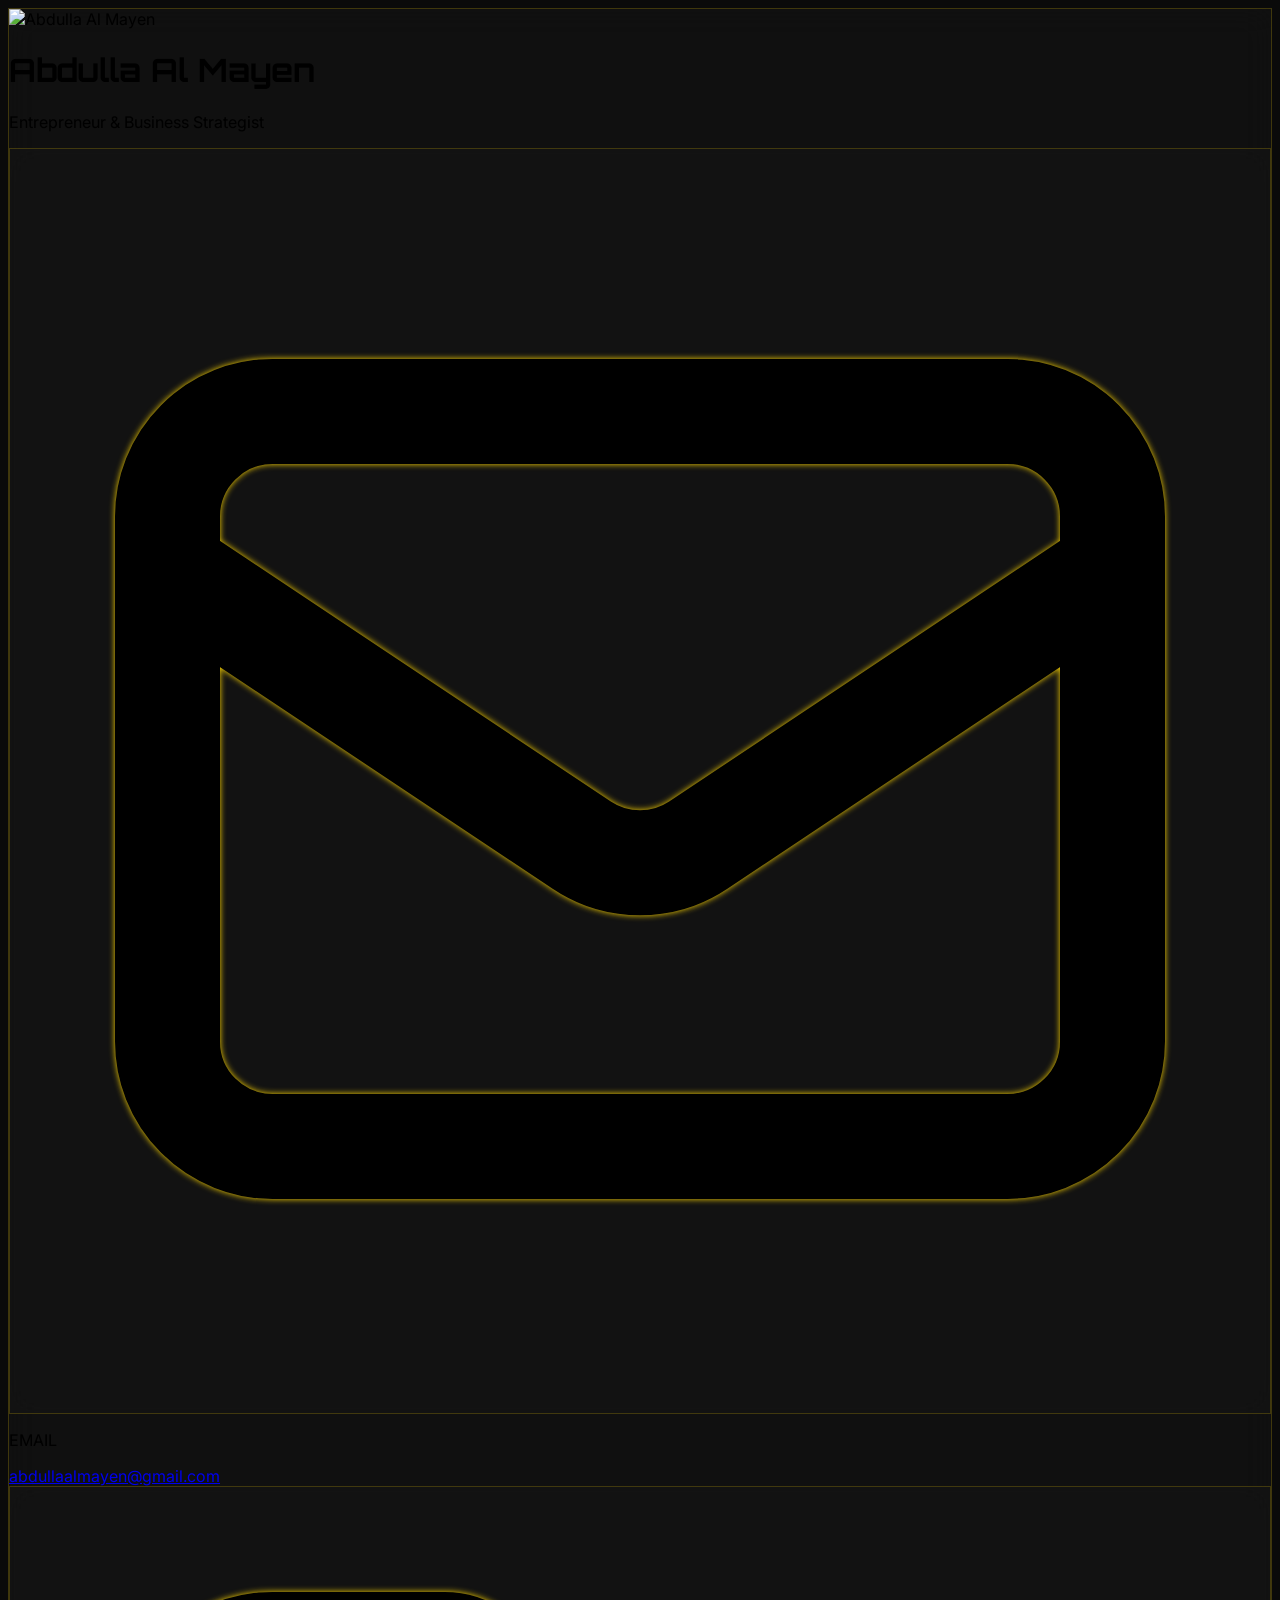
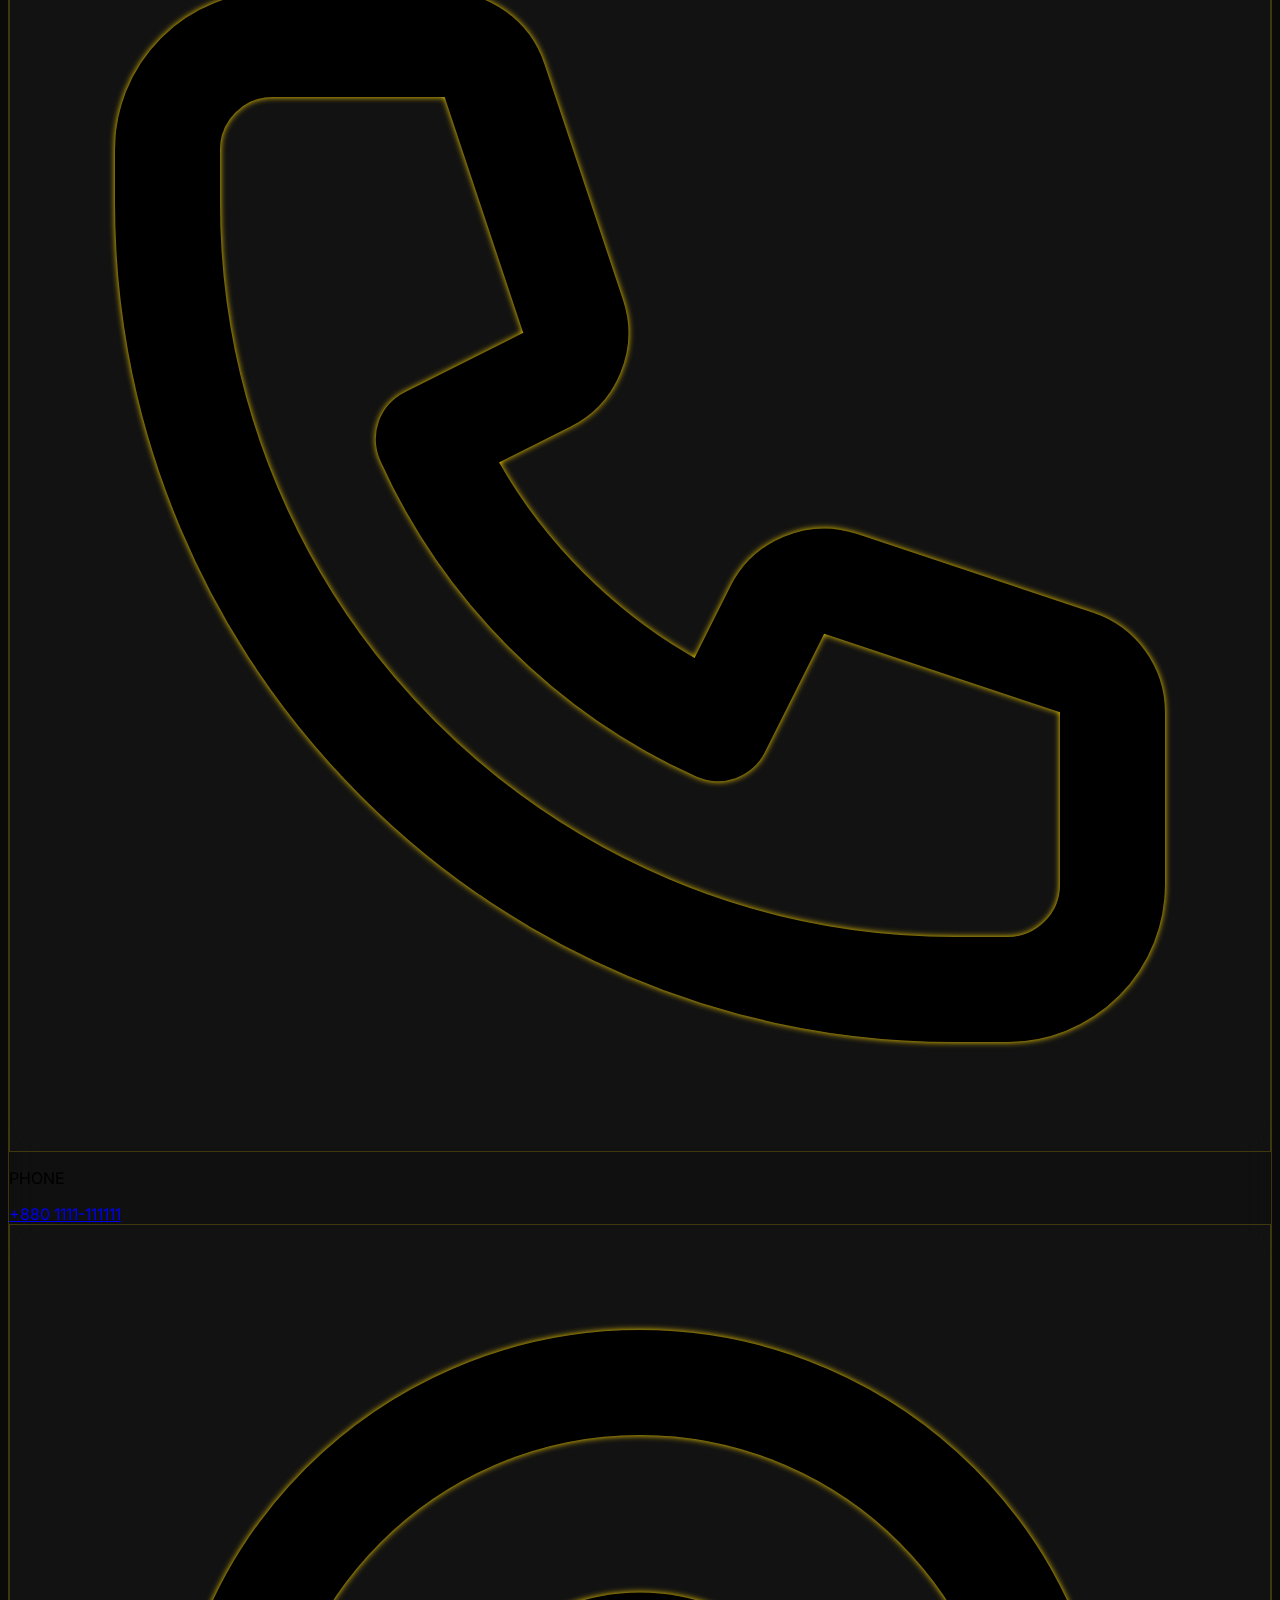
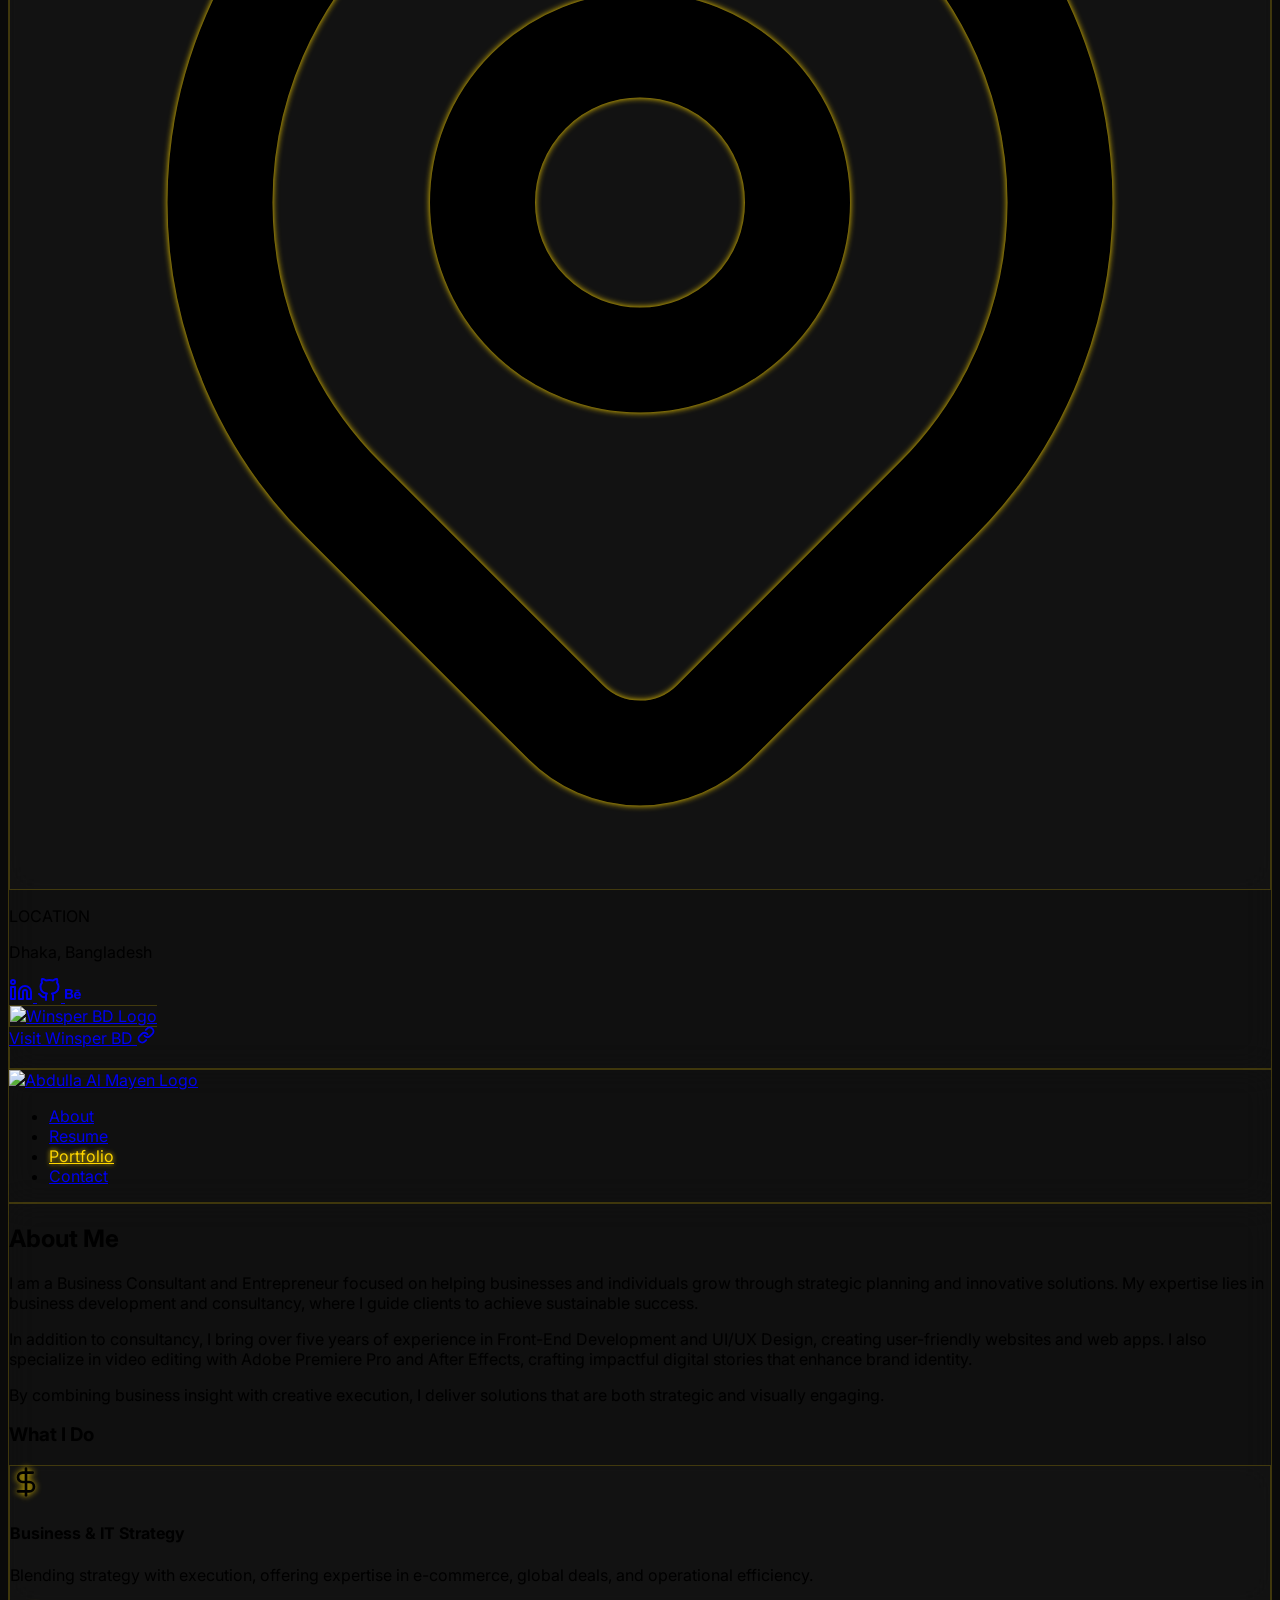
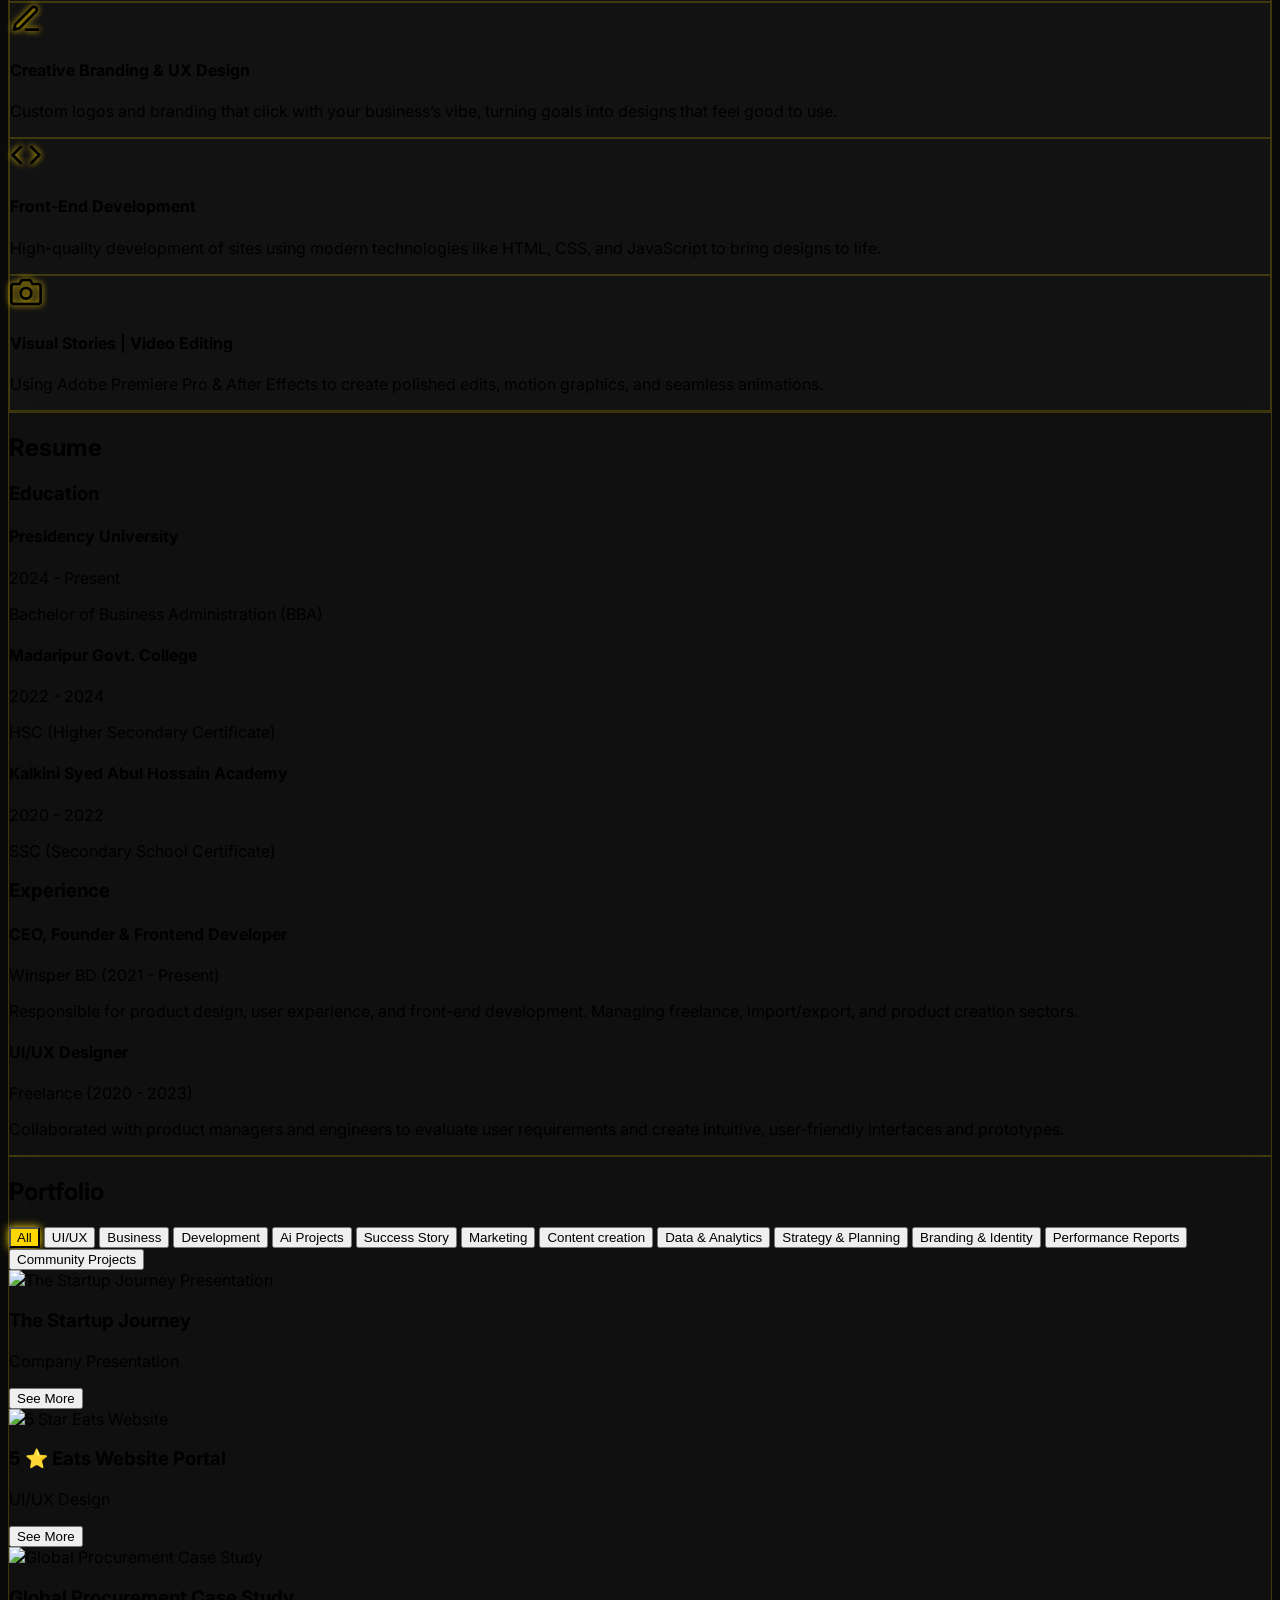
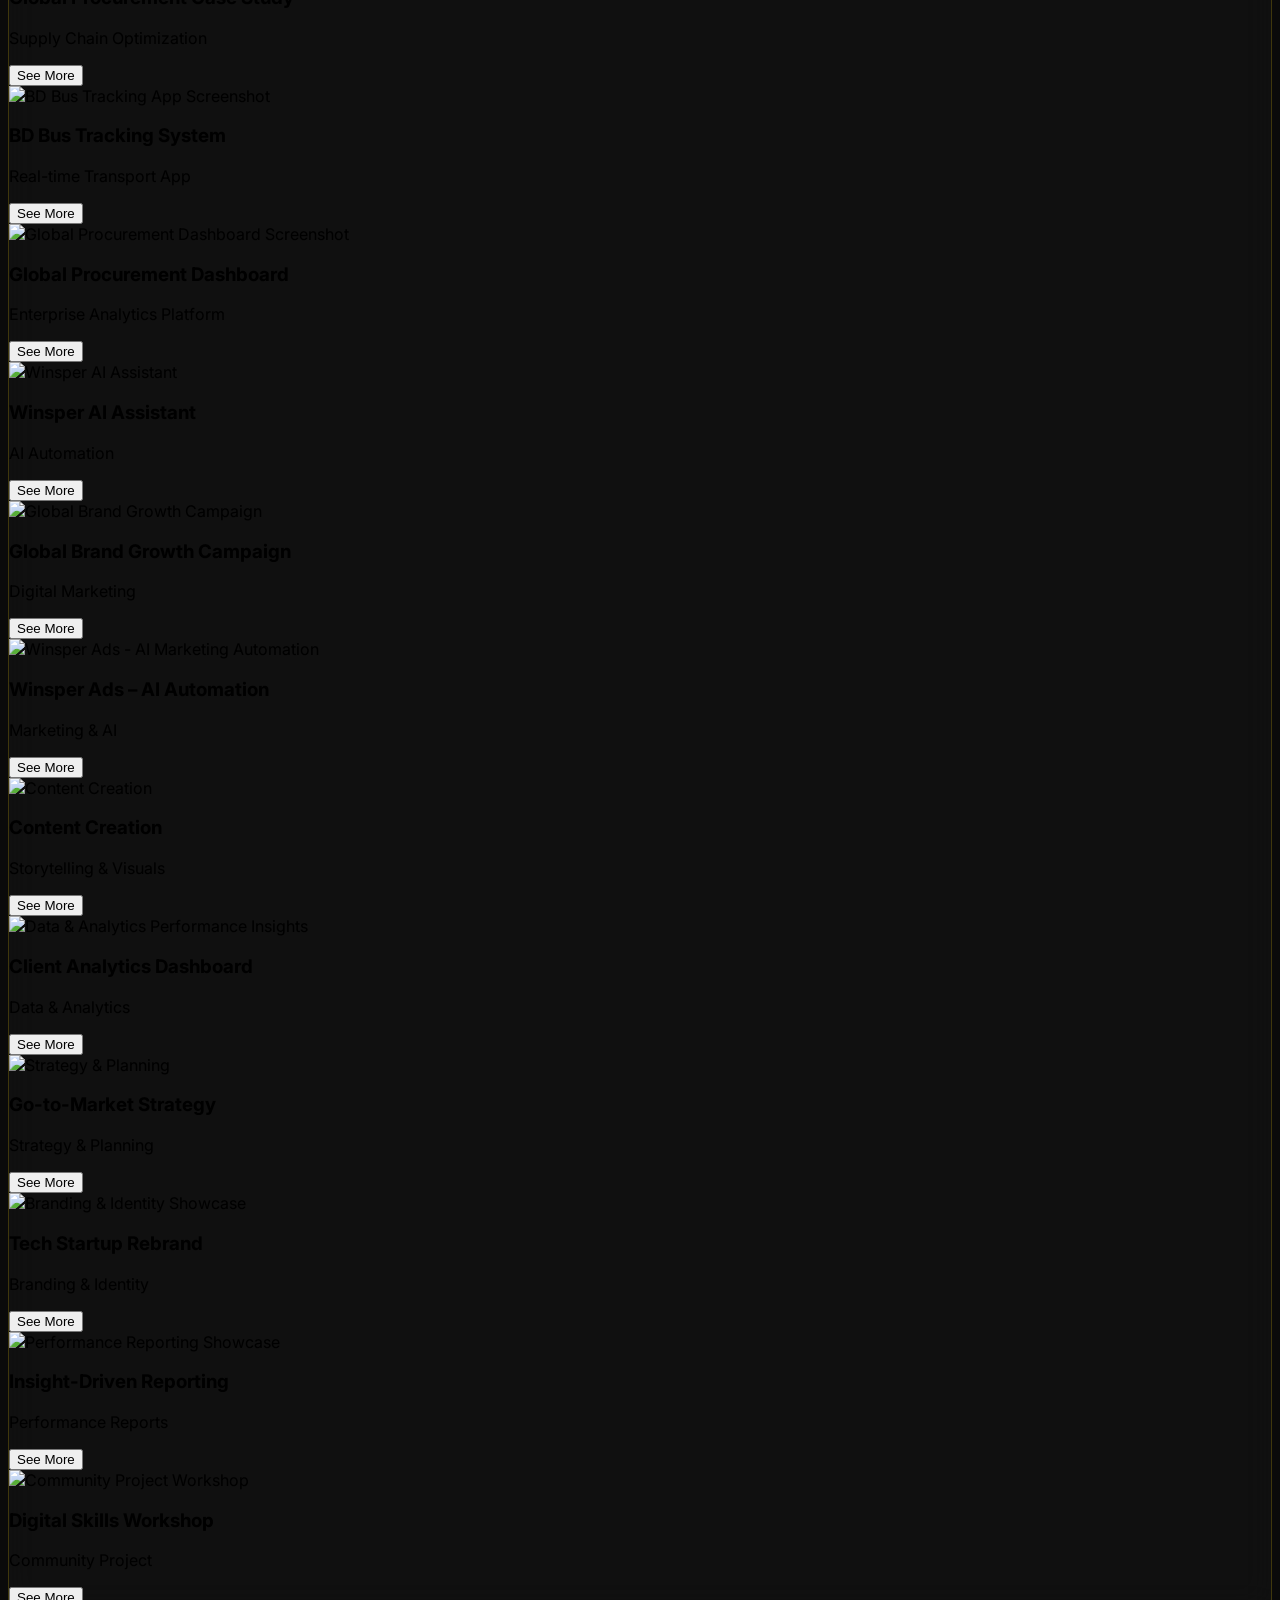
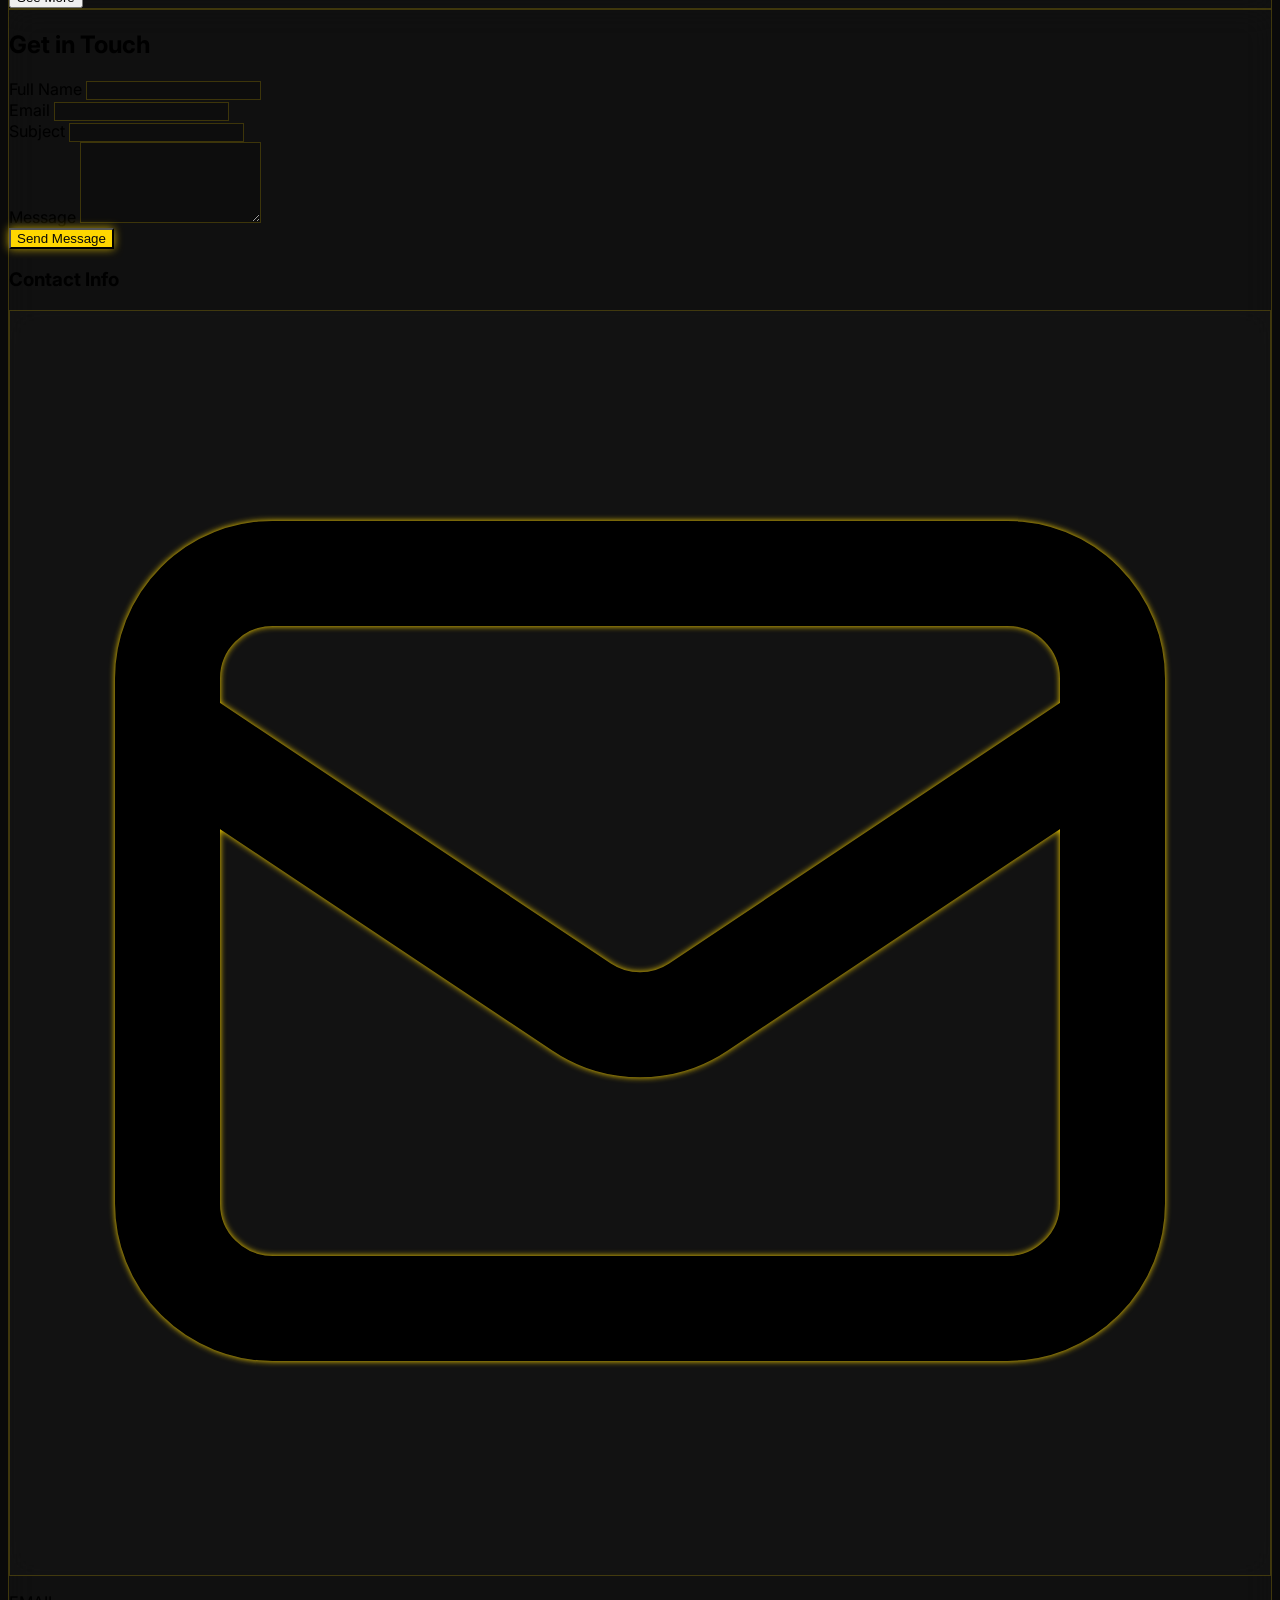
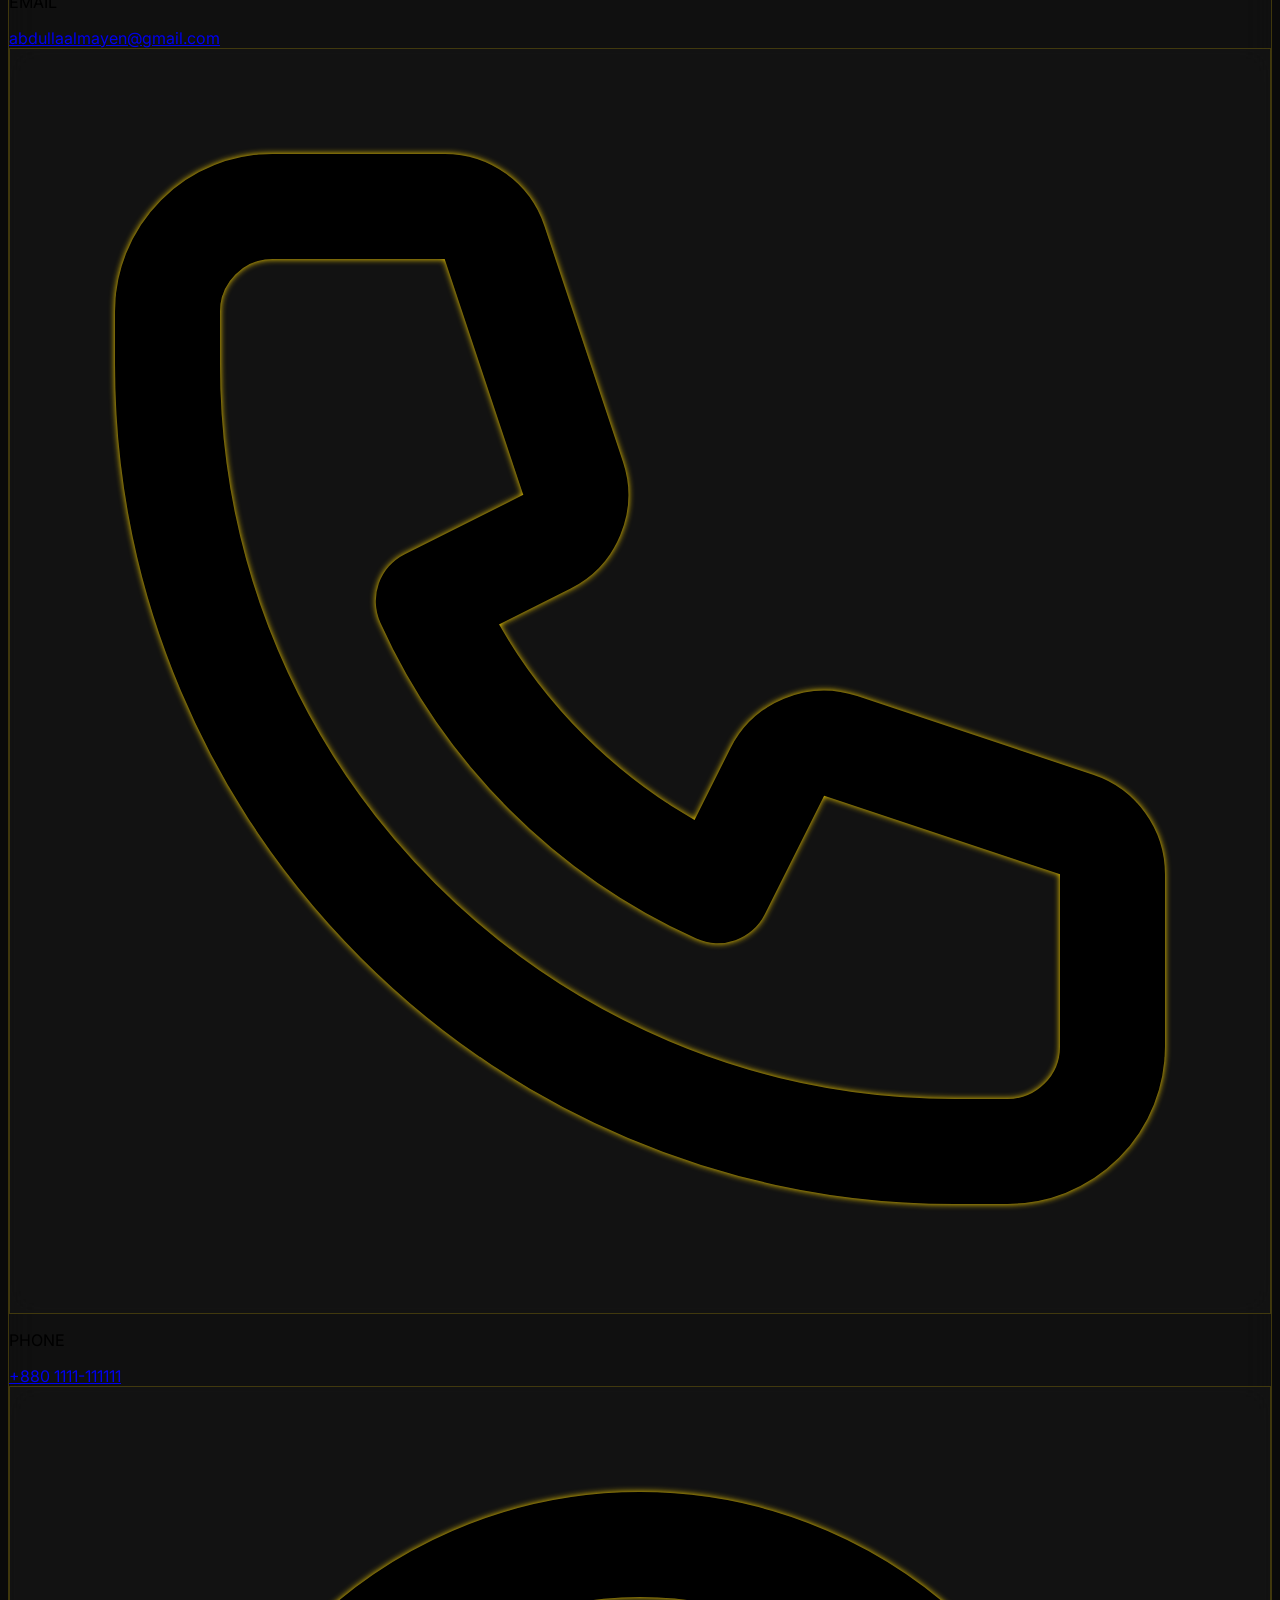
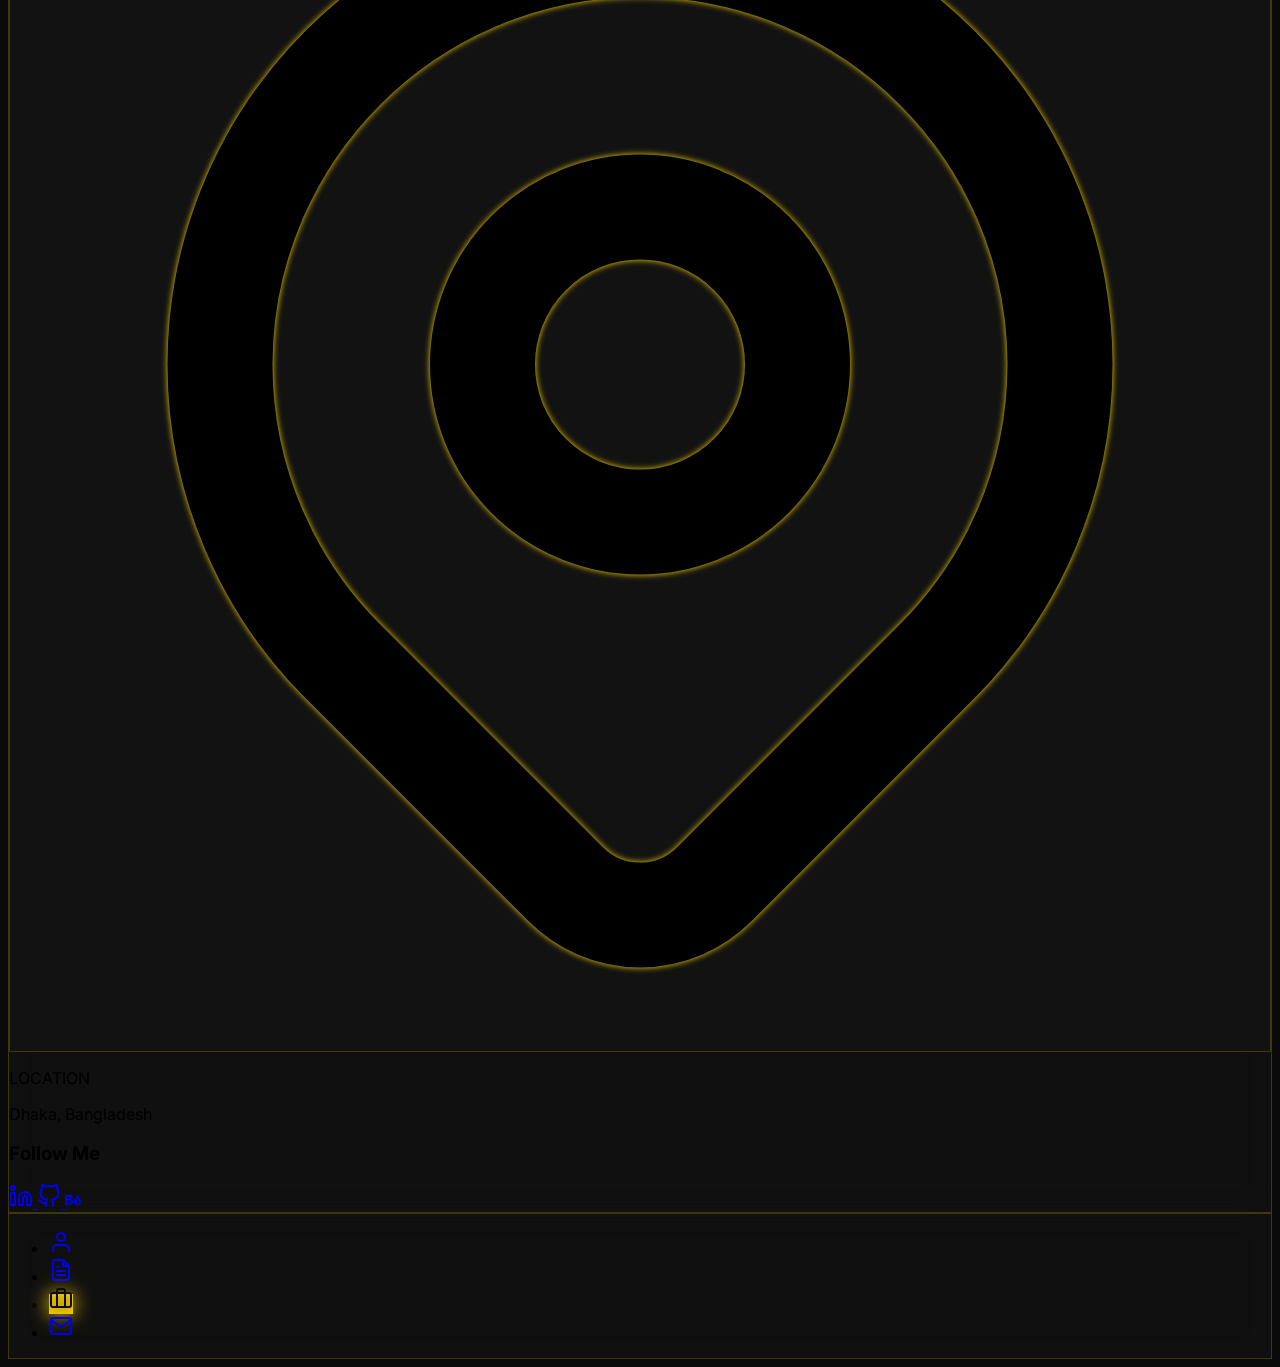
==== commit 4b36f1a7: "Update index.html" ====
--- a/index.html
+++ b/index.html
@@ -1 +1 @@
-<!doctypehtml><html class=scroll-smooth lang=en><meta charset=UTF-8><meta content="width=device-width,initial-scale=1"name=viewport><meta content="Abdulla Al Mayen - Business Consultant and Entrepreneur specializing in strategic planning, business development, UI/UX design, and digital media solutions."name=description><title>Abdulla Al Mayen - My Portfolio</title><link href=https://pub-3300c9b5916741cf93f4f5daf91a3293.r2.dev/mayenlogo.png rel=icon type=image/x-icon><link href=https://pub-3300c9b5916741cf93f4f5daf91a3293.r2.dev/mayenlogo.png rel=icon type=image/png sizes=32x32><link href=https://pub-3300c9b5916741cf93f4f5daf91a3293.r2.dev/mayenlogo.png rel=icon type=image/png sizes=16x16><link href=https://pub-3300c9b5916741cf93f4f5daf91a3293.r2.dev/mayenlogo.png rel=apple-touch-icon><script src=https://cdn.tailwindcss.com></script><link href=https://fonts.googleapis.com rel=preconnect><link href=https://fonts.gstatic.com rel=preconnect crossorigin><link href="https://fonts.googleapis.com/css2?family=Inter:wght@300;400;500;600;700&family=Orbitron:wght@400;700&display=swap"rel=stylesheet><link href=https://fonts.googleapis.com rel=preconnect><link href=https://fonts.gstatic.com rel=preconnect crossorigin><link href="https://fonts.googleapis.com/css2?family=Poppins:wght@400;700&display=swap"rel=stylesheet><link href=style.css rel=stylesheet><script src=https://cdn.jsdelivr.net/npm/chart.js></script><body class=text-gray-300><div class="mx-auto container lg:p-8 p-4"><div class="lg:gap-8 lg:flex"><header class="h-full lg:mb-0 lg:sticky lg:top-8 lg:w-1/3 mb-8"><div class="glass-card p-6 text-center rounded-3xl"><img alt="Abdulla Al Mayen"src=https://pub-3300c9b5916741cf93f4f5daf91a3293.r2.dev/dp-1.png class="mx-auto border-2 border-amber-400/50 h-32 mb-4 rounded-full shadow-lg w-32"><h1 class="text-white font-bold text-3xl font-orbitron">Abdulla Al Mayen</h1><p class="text-sm px-4 inline-block bg-white/10 border border-white/20 mt-2 py-1.5 rounded-full">Entrepreneur & Business Strategist<div class="border-amber-400/20 border-t my-6"></div><div class="text-left space-y-4"><div class="items-center flex"><div class="glass-card items-center flex h-12 justify-center rounded-xl w-12 flex-shrink-0 mr-4"><svg fill=none viewBox="0 0 24 24"xmlns=http://www.w3.org/2000/svg stroke=currentColor class="text-amber-400 neon-golden-icon h-6 w-6"><path d="M3 8l7.89 5.26a2 2 0 002.22 0L21 8M5 19h14a2 2 0 002-2V7a2 2 0 00-2-2H5a2 2 0 00-2 2v10a2 2 0 002 2z"stroke-linecap=round stroke-linejoin=round stroke-width=2 /></svg></div><div><p class="text-gray-400 text-xs">EMAIL</p><a class="text-white hover:text-amber-400 transition-colors"href=mailto:abdullaalmayen@gmail.com>abdullaalmayen@gmail.com</a></div></div><div class="items-center flex"><div class="glass-card items-center flex h-12 justify-center rounded-xl w-12 flex-shrink-0 mr-4"><svg fill=none viewBox="0 0 24 24"xmlns=http://www.w3.org/2000/svg stroke=currentColor class="text-amber-400 neon-golden-icon h-6 w-6"><path d="M3 5a2 2 0 012-2h3.28a1 1 0 01.948.684l1.498 4.493a1 1 0 01-.502 1.21l-2.257 1.13a11.042 11.042 0 005.516 5.516l1.13-2.257a1 1 0 011.21-.502l4.493 1.498a1 1 0 01.684.949V19a2 2 0 01-2 2h-1C9.716 21 3 14.284 3 6V5z"stroke-linecap=round stroke-linejoin=round stroke-width=2 /></svg></div><div><p class="text-gray-400 text-xs">PHONE</p><a class="text-white hover:text-amber-400 transition-colors"href=tel:+8801619102579>+880 1111-111111</a></div></div><div class="items-center flex"><div class="glass-card items-center flex h-12 justify-center rounded-xl w-12 flex-shrink-0 mr-4"><svg fill=none viewBox="0 0 24 24"xmlns=http://www.w3.org/2000/svg stroke=currentColor class="text-amber-400 neon-golden-icon h-6 w-6"><path d="M17.657 16.657L13.414 20.9a1.998 1.998 0 01-2.827 0l-4.244-4.243a8 8 0 1111.314 0z"stroke-linecap=round stroke-linejoin=round stroke-width=2 /><path d="M15 11a3 3 0 11-6 0 3 3 0 016 0z"stroke-linecap=round stroke-linejoin=round stroke-width=2 /></svg></div><div><p class="text-gray-400 text-xs">LOCATION<p class=text-white>Dhaka, Bangladesh</div></div></div><div class="border-amber-400/20 border-t my-6"></div><div class="flex justify-center space-x-4"><a class="transition-colors hover:text-amber-400 text-gray-400"href=https://www.linkedin.com/in/abdulla-al-mayen-96b506326 target=_blank title=LinkedIn><svg fill=none viewBox="0 0 24 24"xmlns=http://www.w3.org/2000/svg stroke=currentColor stroke-width=2 class="feather feather-linkedin"height=24 stroke-linecap=round stroke-linejoin=round width=24><path d="M16 8a6 6 0 0 1 6 6v7h-4v-7a2 2 0 0 0-2-2 2 2 0 0 0-2 2v7h-4v-7a6 6 0 0 1 6-6z"></path><rect height=12 width=4 x=2 y=9></rect><circle cx=4 cy=4 r=2></circle></svg> </a><a class="transition-colors hover:text-amber-400 text-gray-400"href=https://github.com/winsperbd target=_blank title=GitHub><svg fill=none viewBox="0 0 24 24"xmlns=http://www.w3.org/2000/svg stroke=currentColor stroke-width=2 class="feather feather-github"height=24 stroke-linecap=round stroke-linejoin=round width=24><path d="M9 19c-5 1.5-5-2.5-7-3m14 6v-3.87a3.37 3.37 0 0 0-.94-2.61c3.14-.35 6.44-1.54 6.44-7A5.44 5.44 0 0 0 20 4.77 5.07 5.07 0 0 0 19.91 1S18.73.65 16 2.48a13.38 13.38 0 0 0-7 0C6.27.65 5.09 1 5.09 1A5.07 5.07 0 0 0 5 4.77a5.44 5.44 0 0 0-1.5 3.78c0 5.42 3.3 6.61 6.44 7A3.37 3.37 0 0 0 9 18.13V22"></path></svg> </a><a class="transition-colors hover:text-amber-400 text-gray-400"href=https://www.behance.net/winsperbdXmayen target=_blank title=Behance><svg fill=currentColor viewBox="0 0 16 16"xmlns=http://www.w3.org/2000/svg class="bi bi-behance"height=16 width=16><path d="M4.654 3c.461 0 .887.035 1.278.14.39.07.711.216.996.391s.497.426.641.747c.14.32.216.711.216 1.137 0 .496-.106.922-.356 1.242-.215.32-.566.606-.997.817.606.176 1.067.496 1.348.922s.461.957.461 1.563c0 .496-.105.922-.285 1.278a2.3 2.3 0 0 1-.782.887c-.32.215-.711.39-1.137.496a5.3 5.3 0 0 1-1.278.176L0 12.803V3zm-.285 3.978c.39 0 .71-.105.957-.285.246-.18.355-.497.355-.887 0-.216-.035-.426-.105-.567a1 1 0 0 0-.32-.355 1.8 1.8 0 0 0-.461-.176c-.176-.035-.356-.035-.567-.035H2.17v2.31c0-.005 2.2-.005 2.2-.005zm.105 4.193c.215 0 .426-.035.606-.07.176-.035.356-.106.496-.216s.25-.215.356-.39c.07-.176.14-.391.14-.641 0-.496-.14-.852-.426-1.102-.285-.215-.676-.32-1.137-.32H2.17v2.734h2.305zm6.858-.035q.428.427 1.278.426c.39 0 .746-.106 1.032-.286q.426-.32.53-.64h1.74c-.286.851-.712 1.457-1.278 1.848-.566.355-1.243.566-2.06.566a4.1 4.1 0 0 1-1.527-.285 2.8 2.8 0 0 1-1.137-.782 2.85 2.85 0 0 1-.712-1.172c-.175-.461-.25-.957-.25-1.528 0-.531.07-1.032.25-1.493.18-.46.426-.852.747-1.207.32-.32.711-.606 1.137-.782a4 4 0 0 1 1.493-.285c.606 0 1.137.105 1.598.355.46.25.817.532 1.102.958.285.39.496.851.641 1.348.07.496.105.996.07 1.563h-5.15c0 .58.21 1.11.496 1.396m2.24-3.732c-.25-.25-.642-.391-1.103-.391-.32 0-.566.07-.781.176s-.356.25-.496.39a.96.96 0 0 0-.25.497c-.036.175-.07.32-.07.46h3.196c-.07-.526-.25-.882-.497-1.132zm-3.127-3.728h3.978v.957h-3.978z"/></svg></a></div><div class=mt-8><a class="glass-card rounded-2xl duration-300 flex hover:border-amber-400/50 transition-all items-center justify-between p-3 space-x-3 winsper-btn"href=http://winsperbd.top/ target=_blank><img alt="Winsper BD Logo"src=https://pub-3300c9b5916741cf93f4f5daf91a3293.r2.dev/WBDLOGO.ico class="p-1 bg-black/20 h-12 rounded-lg w-12"><div class="font-bold bg-amber-400 duration-300 flex flex-grow items-center justify-center px-4 py-3 rounded-lg space-x-2 text-gray-900 transition-all winsper-gold-btn"><span>Visit Winsper BD</span> <svg fill=none viewBox="0 0 24 24"xmlns=http://www.w3.org/2000/svg stroke=currentColor stroke-width=2.5 class="winsper-link-icon duration-300 transition-transform"height=18 stroke-linecap=round stroke-linejoin=round width=18><path d="M10 13a5 5 0 0 0 7.54.54l3-3a5 5 0 0 0-7.07-7.07l-1.72 1.71"></path><path d="M14 11a5 5 0 0 0-7.54-.54l-3 3a5 5 0 0 0 7.07 7.07l1.71-1.71"></path></svg></div></a></div></div></header><main class=lg:w-2/3><div class="page active"id=main-content><nav class="glass-card rounded-3xl mb-8 hidden items-center justify-between lg:flex px-8 py-4 sticky top-4 z-10"><a class=back-to-main href=#about><img alt="Abdulla Al Mayen Logo"src=https://pub-3300c9b5916741cf93f4f5daf91a3293.r2.dev/mayenlogo.png class=h-8></a><ul class="items-center flex space-x-8"><li><a class="font-semibold transition-colors hover:text-amber-400 text-gray-300 nav-link"href=#about>About</a><li><a class="font-semibold transition-colors hover:text-amber-400 text-gray-300 nav-link"href=#resume>Resume</a><li><a class="font-semibold transition-colors hover:text-amber-400 text-gray-300 nav-link"href=#portfolio>Portfolio</a><li><a class="font-semibold transition-colors hover:text-amber-400 text-gray-300 nav-link"href=#contact>Contact</a></ul></nav><section class="glass-card rounded-3xl mb-8 p-8"id=about><h2 class="text-white font-bold text-3xl inline-block relative mb-2">About Me <span class="absolute rounded-full -bottom-1 bg-amber-400 h-1 left-0 neon-golden-border w-1/2"></span></h2><p class="leading-relaxed text-gray-300 mt-6">I am a Business Consultant and Entrepreneur focused on helping businesses and individuals grow through strategic planning and innovative solutions. My expertise lies in business development and consultancy, where I guide clients to achieve sustainable success.<p class="leading-relaxed text-gray-300 mt-4">In addition to consultancy, I bring over five years of experience in Front-End Development and UI/UX Design, creating user-friendly websites and web apps. I also specialize in video editing with Adobe Premiere Pro and After Effects, crafting impactful digital stories that enhance brand identity.<p class="leading-relaxed text-gray-300 mt-4">By combining business insight with creative execution, I deliver solutions that are both strategic and visually engaging.<h3 class="text-white font-bold mt-12 mb-6 text-2xl">What I Do</h3><div class="grid gap-6 md:grid-cols-2"><div class="glass-card rounded-2xl p-6 duration-300 flex hover:-translate-y-1 hover:border-amber-400/50 items-start space-x-4 transform transition-all"><div class="text-amber-400 neon-golden-icon"><svg fill=none viewBox="0 0 24 24"xmlns=http://www.w3.org/2000/svg stroke=currentColor stroke-width=2 height=32 stroke-linecap=round stroke-linejoin=round width=32><line x1=12 x2=12 y1=2 y2=22></line><path d="M17 5H9.5a3.5 3.5 0 0 0 0 7h5a3.5 3.5 0 0 1 0 7H6"></path></svg></div><div><h4 class="text-white font-bold text-lg">Business & IT Strategy</h4><p class="text-sm mt-1">Blending strategy with execution, offering expertise in e-commerce, global deals, and operational efficiency.</div></div><div class="glass-card rounded-2xl p-6 duration-300 flex hover:-translate-y-1 hover:border-amber-400/50 items-start space-x-4 transform transition-all"><div class="text-amber-400 neon-golden-icon"><svg fill=none viewBox="0 0 24 24"xmlns=http://www.w3.org/2000/svg stroke=currentColor stroke-width=2 height=32 stroke-linecap=round stroke-linejoin=round width=32><path d="M12 20h9"></path><path d="M16.5 3.5a2.121 2.121 0 0 1 3 3L7 19l-4 1 1-4L16.5 3.5z"></path></svg></div><div><h4 class="text-white font-bold text-lg">Creative Branding & UX Design</h4><p class="text-sm mt-1">Custom logos and branding that click with your business’s vibe, turning goals into designs that feel good to use.</div></div><div class="glass-card rounded-2xl p-6 duration-300 flex hover:-translate-y-1 hover:border-amber-400/50 items-start space-x-4 transform transition-all"><div class="text-amber-400 neon-golden-icon"><svg fill=none viewBox="0 0 24 24"xmlns=http://www.w3.org/2000/svg stroke=currentColor stroke-width=2 height=32 stroke-linecap=round stroke-linejoin=round width=32><polyline points="16 18 22 12 16 6"></polyline><polyline points="8 6 2 12 8 18"></polyline></svg></div><div><h4 class="text-white font-bold text-lg">Front-End Development</h4><p class="text-sm mt-1">High-quality development of sites using modern technologies like HTML, CSS, and JavaScript to bring designs to life.</div></div><div class="glass-card rounded-2xl p-6 duration-300 flex hover:-translate-y-1 hover:border-amber-400/50 items-start space-x-4 transform transition-all"><div class="text-amber-400 neon-golden-icon"><svg fill=none viewBox="0 0 24 24"xmlns=http://www.w3.org/2000/svg stroke=currentColor stroke-width=2 height=32 stroke-linecap=round stroke-linejoin=round width=32><path d="M23 19a2 2 0 0 1-2 2H3a2 2 0 0 1-2-2V8a2 2 0 0 1 2-2h4l2-3h6l2 3h4a2 2 0 0 1 2 2z"></path><circle cx=12 cy=13 r=4></circle></svg></div><div><h4 class="text-white font-bold text-lg">Visual Stories | Video Editing</h4><p class="text-sm mt-1">Using Adobe Premiere Pro & After Effects to create polished edits, motion graphics, and seamless animations.</div></div></div></section><section class="glass-card rounded-3xl mb-8 p-8"id=resume><h2 class="text-white font-bold text-3xl inline-block relative mb-8">Resume <span class="absolute rounded-full -bottom-1 bg-amber-400 h-1 left-0 neon-golden-border w-1/2"></span></h2><div class="grid gap-8 md:grid-cols-2"><div><h3 class="text-white font-bold mb-4 text-xl">Education</h3><div class="relative before:absolute before:top-2 before:bg-amber-400/20 before:h-full before:left-0 before:w-0.5 pl-6"><div class="relative before:absolute before:top-2 before:bg-amber-400 before:h-2.5 before:left-[-26px] before:neon-golden-border before:rounded-full before:w-2.5 mb-6"><h4 class="font-semibold text-white">Presidency University</h4><p class="text-sm text-gray-400">2024 - Present<p class=mt-2>Bachelor of Business Administration (BBA)</div><div class="relative before:absolute before:top-2 before:bg-amber-400 before:h-2.5 before:left-[-26px] before:neon-golden-border before:rounded-full before:w-2.5 mb-6"><h4 class="font-semibold text-white">Madaripur Govt. College</h4><p class="text-sm text-gray-400">2022 - 2024<p class=mt-2>HSC (Higher Secondary Certificate)</div><div class="relative before:absolute before:top-2 before:bg-amber-400 before:h-2.5 before:left-[-26px] before:neon-golden-border before:rounded-full before:w-2.5"><h4 class="font-semibold text-white">Kalkini Syed Abul Hossain Academy</h4><p class="text-sm text-gray-400">2020 - 2022<p class=mt-2>SSC (Secondary School Certificate)</div></div></div><div><h3 class="text-white font-bold mb-4 text-xl">Experience</h3><div class="relative before:absolute before:top-2 before:bg-amber-400/20 before:h-full before:left-0 before:w-0.5 pl-6"><div class="relative before:absolute before:top-2 before:bg-amber-400 before:h-2.5 before:left-[-26px] before:neon-golden-border before:rounded-full before:w-2.5 mb-6"><h4 class="font-semibold text-white">CEO, Founder & Frontend Developer</h4><p class="text-sm text-gray-400">Winsper BD (2021 - Present)<p class=mt-2>Responsible for product design, user experience, and front-end development. Managing freelance, import/export, and product creation sectors.</div><div class="relative before:absolute before:top-2 before:bg-amber-400 before:h-2.5 before:left-[-26px] before:neon-golden-border before:rounded-full before:w-2.5"><h4 class="font-semibold text-white">UI/UX Designer</h4><p class="text-sm text-gray-400">Freelance (2020 - 2023)<p class=mt-2>Collaborated with product managers and engineers to evaluate user requirements and create intuitive, user-friendly interfaces and prototypes.</div></div></div></div></section><section class="glass-card rounded-3xl mb-8 p-8"id=portfolio><div class="md:flex-row flex flex-col mb-8 md:items-center md:justify-between"><h2 class="text-white font-bold text-3xl inline-block relative mb-4 md:mb-0">Portfolio <span class="absolute rounded-full -bottom-1 bg-amber-400 h-1 left-0 neon-golden-border w-1/2"></span></h2><div class="flex-wrap flex gap-2 justify-center md:justify-end md:mt-0 mt-4"><button class="font-semibold transition-colors px-4 py-2 text-sm bg-black/20 filter-btn rounded-full active"data-filter=all>All</button> <button class="font-semibold transition-colors px-4 py-2 text-sm bg-black/20 filter-btn rounded-full"data-filter=ui-ux>UI/UX</button> <button class="font-semibold transition-colors px-4 py-2 text-sm bg-black/20 filter-btn rounded-full"data-filter=business>Business</button> <button class="font-semibold transition-colors px-4 py-2 text-sm bg-black/20 filter-btn rounded-full"data-filter=development>Development</button> <button class="font-semibold transition-colors px-4 py-2 text-sm bg-black/20 filter-btn rounded-full"data-filter=ai-project>Ai Projects</button> <button class="font-semibold transition-colors px-4 py-2 text-sm bg-black/20 filter-btn rounded-full"data-filter=success-story>Success Story</button> <button class="font-semibold transition-colors px-4 py-2 text-sm bg-black/20 filter-btn rounded-full"data-filter=marketing>Marketing</button> <button class="font-semibold transition-colors px-4 py-2 text-sm bg-black/20 filter-btn rounded-full"data-filter=content-creation>Content creation</button> <button class="font-semibold transition-colors px-4 py-2 text-sm bg-black/20 filter-btn rounded-full"data-filter="Data & Analytics">Data & Analytics</button> <button class="font-semibold transition-colors px-4 py-2 text-sm bg-black/20 filter-btn rounded-full"data-filter="Strategy & Planning">Strategy & Planning</button> <button class="font-semibold transition-colors px-4 py-2 text-sm bg-black/20 filter-btn rounded-full"data-filter="Branding & Identity">Branding & Identity</button> <button class="font-semibold transition-colors px-4 py-2 text-sm bg-black/20 filter-btn rounded-full"data-filter="Performance Reports">Performance Reports</button> <button class="font-semibold transition-colors px-4 py-2 text-sm bg-black/20 filter-btn rounded-full"data-filter="Community Projects">Community Projects</button></div></div><div class="grid gap-6 md:grid-cols-2 portfolio-grid"><div class="relative overflow-hidden rounded-2xl group portfolio-item"data-category=business><img alt="The Startup Journey Presentation"src=https://pub-3300c9b5916741cf93f4f5daf91a3293.r2.dev/Presentation%20-%20The%20Startup%20Journey.gif class="w-full object-cover h-full duration-500 group-hover:scale-110 transition-transform"><div class="items-center flex justify-center duration-300 absolute bg-black/70 group-hover:opacity-100 inset-0 lg:opacity-0 opacity-100 transition-opacity"><div class="text-center p-4"><h3 class="font-bold text-amber-400 text-xl">The Startup Journey</h3><p class="text-white mt-1 text-sm">Company Presentation</p><button class="font-semibold transition-colors px-4 py-2 text-sm bg-amber-400 hover:bg-amber-300 inline-block mt-4 rounded-lg text-gray-900 view-project-btn"data-page=project2>See More</button></div></div></div><div class="relative overflow-hidden rounded-2xl group portfolio-item"data-category=ui-ux><img alt="5 Star Eats Website"src=https://pub-3300c9b5916741cf93f4f5daf91a3293.r2.dev/ui-1.jpg class="w-full object-cover h-full duration-500 group-hover:scale-110 transition-transform"><div class="items-center flex justify-center duration-300 absolute bg-black/70 group-hover:opacity-100 inset-0 lg:opacity-0 opacity-100 transition-opacity"><div class="text-center p-4"><h3 class="font-bold text-amber-400 text-xl">5 ⭐ Eats Website Portal</h3><p class="text-white mt-1 text-sm">UI/UX Design</p><button class="font-semibold transition-colors px-4 py-2 text-sm bg-amber-400 hover:bg-amber-300 inline-block mt-4 rounded-lg text-gray-900 view-project-btn"data-page=project1>See More</button></div></div></div><div class="relative overflow-hidden rounded-2xl group portfolio-item"data-category=success-story><img alt="Global Procurement Case Study"src=https://pub-3300c9b5916741cf93f4f5daf91a3293.r2.dev/profiles/Black%20and%20White%20Futuristic%20Tech%20Presentation.jpg class="w-full object-cover h-full duration-500 group-hover:scale-110 transition-transform"><div class="items-center flex justify-center duration-300 absolute bg-black/70 group-hover:opacity-100 inset-0 lg:opacity-0 opacity-100 transition-opacity"><div class="text-center p-4"><h3 class="font-bold text-amber-400 text-xl">Global Procurement Case Study</h3><p class="text-white mt-1 text-sm">Supply Chain Optimization</p><button class="font-semibold transition-colors px-4 py-2 text-sm bg-amber-400 hover:bg-amber-300 inline-block mt-4 rounded-lg text-gray-900 view-project-btn"data-page=project3>See More</button></div></div></div><div class="relative overflow-hidden rounded-2xl group portfolio-item"data-category=development><img alt="BD Bus Tracking App Screenshot"src=https://pub-3300c9b5916741cf93f4f5daf91a3293.r2.dev/profiles/Black%20and%20White%20Futuristic%20Tech%20Presentation%20(1).jpg class="w-full object-cover h-full duration-500 group-hover:scale-110 transition-transform"><div class="items-center flex justify-center duration-300 absolute bg-black/70 group-hover:opacity-100 inset-0 lg:opacity-0 opacity-100 transition-opacity"><div class="text-center p-4"><h3 class="font-bold text-amber-400 text-xl">BD Bus Tracking System</h3><p class="text-white mt-1 text-sm">Real-time Transport App</p><button class="font-semibold transition-colors px-4 py-2 text-sm bg-amber-400 hover:bg-amber-300 inline-block mt-4 rounded-lg text-gray-900 view-project-btn"data-page=project4>See More</button></div></div></div><div class="relative overflow-hidden rounded-2xl group portfolio-item"data-category=development><img alt="Global Procurement Dashboard Screenshot"src=https://pub-3300c9b5916741cf93f4f5daf91a3293.r2.dev/profiles/Black%20and%20White%20Futuristic%20Tech%20Presentation%20(2).jpg class="w-full object-cover h-full duration-500 group-hover:scale-110 transition-transform"><div class="items-center flex justify-center duration-300 absolute bg-black/70 group-hover:opacity-100 inset-0 lg:opacity-0 opacity-100 transition-opacity"><div class="text-center p-4"><h3 class="font-bold text-amber-400 text-xl">Global Procurement Dashboard</h3><p class="text-white mt-1 text-sm">Enterprise Analytics Platform</p><button class="font-semibold transition-colors px-4 py-2 text-sm bg-amber-400 hover:bg-amber-300 inline-block mt-4 rounded-lg text-gray-900 view-project-btn"data-page=project5>See More</button></div></div></div><div class="relative overflow-hidden rounded-2xl group portfolio-item"data-category=ai-project><img alt="Winsper AI Assistant"src=https://pub-3300c9b5916741cf93f4f5daf91a3293.r2.dev/profiles/Black%20and%20White%20Futuristic%20Tech%20Presentation%20(3).jpg class="w-full object-cover h-full duration-500 group-hover:scale-110 transition-transform"><div class="items-center flex justify-center duration-300 absolute bg-black/70 group-hover:opacity-100 inset-0 lg:opacity-0 opacity-100 transition-opacity"><div class="text-center p-4"><h3 class="font-bold text-amber-400 text-xl">Winsper AI Assistant</h3><p class="text-white mt-1 text-sm">AI Automation</p><button class="font-semibold transition-colors px-4 py-2 text-sm bg-amber-400 hover:bg-amber-300 inline-block mt-4 rounded-lg text-gray-900 view-project-btn"data-page=project7>See More</button></div></div></div><div class="relative overflow-hidden rounded-2xl group portfolio-item"data-category=marketing><img alt="Global Brand Growth Campaign"src=https://pub-3300c9b5916741cf93f4f5daf91a3293.r2.dev/profiles/Black%20and%20White%20Futuristic%20Tech%20Presentation%20(4).jpg class="w-full object-cover h-full duration-500 group-hover:scale-110 transition-transform"><div class="items-center flex justify-center duration-300 absolute bg-black/70 group-hover:opacity-100 inset-0 lg:opacity-0 opacity-100 transition-opacity"><div class="text-center p-4"><h3 class="font-bold text-amber-400 text-xl">Global Brand Growth Campaign</h3><p class="text-white mt-1 text-sm">Digital Marketing</p><button class="font-semibold transition-colors px-4 py-2 text-sm bg-amber-400 hover:bg-amber-300 inline-block mt-4 rounded-lg text-gray-900 view-project-btn"data-page=project8>See More</button></div></div></div><div class="relative overflow-hidden rounded-2xl group portfolio-item"data-category=marketing><img alt="Winsper Ads - AI Marketing Automation"src=https://pub-3300c9b5916741cf93f4f5daf91a3293.r2.dev/profiles/Black%20and%20White%20Futuristic%20Tech%20Presentation%20(5).jpg class="w-full object-cover h-full duration-500 group-hover:scale-110 transition-transform"><div class="items-center flex justify-center duration-300 absolute bg-black/70 group-hover:opacity-100 inset-0 lg:opacity-0 opacity-100 transition-opacity"><div class="text-center p-4"><h3 class="font-bold text-amber-400 text-xl">Winsper Ads – AI Automation</h3><p class="text-white mt-1 text-sm">Marketing & AI</p><button class="font-semibold transition-colors px-4 py-2 text-sm bg-amber-400 hover:bg-amber-300 inline-block mt-4 rounded-lg text-gray-900 view-project-btn"data-page=project9>See More</button></div></div></div><div class="relative overflow-hidden rounded-2xl group portfolio-item"data-category=content-creation><img alt="Content Creation"src=https://pub-3300c9b5916741cf93f4f5daf91a3293.r2.dev/profiles/Black%20and%20White%20Futuristic%20Tech%20Presentation%20(6).jpg class="w-full object-cover h-full duration-500 group-hover:scale-110 transition-transform"><div class="items-center flex justify-center duration-300 absolute bg-black/70 group-hover:opacity-100 inset-0 lg:opacity-0 opacity-100 transition-opacity"><div class="text-center p-4"><h3 class="font-bold text-amber-400 text-xl">Content Creation</h3><p class="text-white mt-1 text-sm">Storytelling & Visuals</p><button class="font-semibold transition-colors px-4 py-2 text-sm bg-amber-400 hover:bg-amber-300 inline-block mt-4 rounded-lg text-gray-900 view-project-btn"data-page=project10>See More</button></div></div></div><div class="relative overflow-hidden rounded-2xl group portfolio-item"data-category="Data & Analytics"><img alt="Data & Analytics Performance Insights"src=https://pub-3300c9b5916741cf93f4f5daf91a3293.r2.dev/profiles/Black%20and%20White%20Futuristic%20Tech%20Presentation%20(7).jpg class="w-full object-cover h-full duration-500 group-hover:scale-110 transition-transform"><div class="items-center flex justify-center duration-300 absolute bg-black/70 group-hover:opacity-100 inset-0 lg:opacity-0 opacity-100 transition-opacity"><div class="text-center p-4"><h3 class="font-bold text-amber-400 text-xl">Client Analytics Dashboard</h3><p class="text-white mt-1 text-sm">Data & Analytics</p><button class="font-semibold transition-colors px-4 py-2 text-sm bg-amber-400 hover:bg-amber-300 inline-block mt-4 rounded-lg text-gray-900 view-project-btn"data-page=project14>See More</button></div></div></div><div class="relative overflow-hidden rounded-2xl group portfolio-item"data-category="Strategy & Planning"><img alt="Strategy & Planning"src=https://pub-3300c9b5916741cf93f4f5daf91a3293.r2.dev/profiles/Black%20and%20White%20Futuristic%20Tech%20Presentation%20(8).jpg class="w-full object-cover h-full duration-500 group-hover:scale-110 transition-transform"><div class="items-center flex justify-center duration-300 absolute bg-black/70 group-hover:opacity-100 inset-0 lg:opacity-0 opacity-100 transition-opacity"><div class="text-center p-4"><h3 class="font-bold text-amber-400 text-xl">Go-to-Market Strategy</h3><p class="text-white mt-1 text-sm">Strategy & Planning</p><button class="font-semibold transition-colors px-4 py-2 text-sm bg-amber-400 hover:bg-amber-300 inline-block mt-4 rounded-lg text-gray-900 view-project-btn"data-page=project15>See More</button></div></div></div><div class="relative overflow-hidden rounded-2xl group portfolio-item"data-category="Branding & Identity"><img alt="Branding & Identity Showcase"src=https://pub-3300c9b5916741cf93f4f5daf91a3293.r2.dev/profiles/Black%20and%20White%20Futuristic%20Tech%20Presentation%20(9).jpg class="w-full object-cover h-full duration-500 group-hover:scale-110 transition-transform"><div class="items-center flex justify-center duration-300 absolute bg-black/70 group-hover:opacity-100 inset-0 lg:opacity-0 opacity-100 transition-opacity"><div class="text-center p-4"><h3 class="font-bold text-amber-400 text-xl">Tech Startup Rebrand</h3><p class="text-white mt-1 text-sm">Branding & Identity</p><button class="font-semibold transition-colors px-4 py-2 text-sm bg-amber-400 hover:bg-amber-300 inline-block mt-4 rounded-lg text-gray-900 view-project-btn"data-page=project16>See More</button></div></div></div><div class="relative overflow-hidden rounded-2xl group portfolio-item"data-category="Performance Reports"><img alt="Performance Reporting Showcase"src=https://pub-3300c9b5916741cf93f4f5daf91a3293.r2.dev/profiles/Black%20and%20White%20Futuristic%20Tech%20Presentation%20(10).jpg class="w-full object-cover h-full duration-500 group-hover:scale-110 transition-transform"><div class="items-center flex justify-center duration-300 absolute bg-black/70 group-hover:opacity-100 inset-0 lg:opacity-0 opacity-100 transition-opacity"><div class="text-center p-4"><h3 class="font-bold text-amber-400 text-xl">Insight-Driven Reporting</h3><p class="text-white mt-1 text-sm">Performance Reports</p><button class="font-semibold transition-colors px-4 py-2 text-sm bg-amber-400 hover:bg-amber-300 inline-block mt-4 rounded-lg text-gray-900 view-project-btn"data-page=project17>See More</button></div></div></div><div class="relative overflow-hidden rounded-2xl group portfolio-item"data-category="Community Projects"><img alt="Community Project Workshop"src=https://pub-3300c9b5916741cf93f4f5daf91a3293.r2.dev/profiles/Black%20and%20White%20Futuristic%20Tech%20Presentation%20(11).jpg class="w-full object-cover h-full duration-500 group-hover:scale-110 transition-transform"><div class="items-center flex justify-center duration-300 absolute bg-black/70 group-hover:opacity-100 inset-0 lg:opacity-0 opacity-100 transition-opacity"><div class="text-center p-4"><h3 class="font-bold text-amber-400 text-xl">Digital Skills Workshop</h3><p class="text-white mt-1 text-sm">Community Project</p><button class="font-semibold transition-colors px-4 py-2 text-sm bg-amber-400 hover:bg-amber-300 inline-block mt-4 rounded-lg text-gray-900 view-project-btn"data-page=project18>See More</button></div></div></div></div></section><section class="glass-card rounded-3xl mb-8 p-8"id=contact><h2 class="text-white font-bold text-3xl inline-block relative mb-8">Get in Touch <span class="absolute rounded-full -bottom-1 bg-amber-400 h-1 left-0 neon-golden-border w-1/2"></span></h2><div class="gap-8 flex flex-col md:flex-row"><div class="w-full md:w-2/3"><form action=https://formspree.io/f/mvgvopzl class="space-y-6 contact-form"method=POST><input name=_next type=hidden value=thankyou.html><div><label class="text-sm block font-medium mb-2 text-gray-300"for=name>Full Name</label> <input name=name class="w-full rounded-lg p-3"id=name required></div><div><label class="text-sm block font-medium mb-2 text-gray-300"for=email>Email</label> <input name=email class="w-full rounded-lg p-3"id=email required type=email></div><div><label class="text-sm block font-medium mb-2 text-gray-300"for=subject>Subject</label> <input name=subject class="w-full rounded-lg p-3"id=subject required></div><div><label class="text-sm block font-medium mb-2 text-gray-300"for=message>Message</label> <textarea class="w-full rounded-lg p-3"id=message name=message required rows=5></textarea></div><div><button class="font-semibold rounded-lg duration-300 px-6 py-3 transition-all contact-button"type=submit>Send Message</button></div></form></div><div class="w-full md:w-1/3"><h3 class="text-white font-bold mb-4 text-xl">Contact Info</h3><div class=space-y-4><div class="items-start flex"><div class="glass-card items-center flex h-12 justify-center rounded-xl w-12 flex-shrink-0 mr-4"><svg fill=none viewBox="0 0 24 24"xmlns=http://www.w3.org/2000/svg stroke=currentColor class="text-amber-400 neon-golden-icon h-6 w-6"><path d="M3 8l7.89 5.26a2 2 0 002.22 0L21 8M5 19h14a2 2 0 002-2V7a2 2 0 00-2-2H5a2 2 0 00-2 2v10a2 2 0 002 2z"stroke-linecap=round stroke-linejoin=round stroke-width=2 /></svg></div><div><p class="text-gray-400 text-xs">EMAIL</p><a class="text-white hover:text-amber-400 transition-colors"href=mailto:abdullaalmayen@gmail.com>abdullaalmayen@gmail.com</a></div></div><div class="items-start flex"><div class="glass-card items-center flex h-12 justify-center rounded-xl w-12 flex-shrink-0 mr-4"><svg fill=none viewBox="0 0 24 24"xmlns=http://www.w3.org/2000/svg stroke=currentColor class="text-amber-400 neon-golden-icon h-6 w-6"><path d="M3 5a2 2 0 012-2h3.28a1 1 0 01.948.684l1.498 4.493a1 1 0 01-.502 1.21l-2.257 1.13a11.042 11.042 0 005.516 5.516l1.13-2.257a1 1 0 011.21-.502l4.493 1.498a1 1 0 01.684.949V19a2 2 0 01-2 2h-1C9.716 21 3 14.284 3 6V5z"stroke-linecap=round stroke-linejoin=round stroke-width=2 /></svg></div><div><p class="text-gray-400 text-xs">PHONE</p><a class="text-white hover:text-amber-400 transition-colors"href=tel:+8801619102579>+880 1111-111111</a></div></div><div class="items-start flex"><div class="glass-card items-center flex h-12 justify-center rounded-xl w-12 flex-shrink-0 mr-4"><svg fill=none viewBox="0 0 24 24"xmlns=http://www.w3.org/2000/svg stroke=currentColor class="text-amber-400 neon-golden-icon h-6 w-6"><path d="M17.657 16.657L13.414 20.9a1.998 1.998 0 01-2.827 0l-4.244-4.243a8 8 0 1111.314 0z"stroke-linecap=round stroke-linejoin=round stroke-width=2 /><path d="M15 11a3 3 0 11-6 0 3 3 0 016 0z"stroke-linecap=round stroke-linejoin=round stroke-width=2 /></svg></div><div><p class="text-gray-400 text-xs">LOCATION<p class=text-white>Dhaka, Bangladesh</div></div></div><h3 class="text-white font-bold mb-4 text-xl mt-12">Follow Me</h3><div class="flex space-x-4"><a class="transition-colors hover:text-amber-400 text-gray-400 flex glass-card h-12 items-center justify-center rounded-xl w-12"href=https://www.linkedin.com/in/abdulla-al-mayen-96b506326 target=_blank title=LinkedIn><svg fill=none viewBox="0 0 24 24"xmlns=http://www.w3.org/2000/svg stroke=currentColor stroke-width=2 class="feather feather-linkedin"height=24 stroke-linecap=round stroke-linejoin=round width=24><path d="M16 8a6 6 0 0 1 6 6v7h-4v-7a2 2 0 0 0-2-2 2 2 0 0 0-2 2v7h-4v-7a6 6 0 0 1 6-6z"></path><rect height=12 width=4 x=2 y=9></rect><circle cx=4 cy=4 r=2></circle></svg></a></div></div></div></section></div><div class=page id=project1><nav class="glass-card rounded-3xl mb-8 hidden items-center justify-between lg:flex px-8 py-4 sticky top-4 z-10"><a class=back-to-main href=#about><img alt="Abdulla Al Mayen Logo"src=https://pub-3300c9b5916741cf93f4f5daf91a3293.r2.dev/mayenlogo.png class=h-8></a><ul class="items-center flex space-x-8"><li><a class="font-semibold transition-colors back-to-main hover:text-amber-400 text-gray-300"href=#about>About</a><li><a class="font-semibold transition-colors back-to-main hover:text-amber-400 text-gray-300"href=#resume>Resume</a><li><a class="font-semibold transition-colors back-to-main hover:text-amber-400 text-gray-300"href=#portfolio>Portfolio</a><li><a class="font-semibold transition-colors back-to-main hover:text-amber-400 text-gray-300"href=#contact>Contact</a></ul></nav><div class=mb-8><a class="font-semibold transition-colors back-to-main hover:text-amber-300 inline-flex items-center text-amber-400"href=#portfolio><svg fill=none viewBox="0 0 24 24"xmlns=http://www.w3.org/2000/svg stroke=currentColor stroke-width=2 class=mr-2 height=24 stroke-linecap=round stroke-linejoin=round width=24><line x1=19 x2=5 y1=12 y2=12></line><polyline points="12 19 5 12 12 5"></polyline></svg> Back to Portfolio</a></div><section class="glass-card rounded-3xl mb-8 p-8"><div class="mx-auto max-w-4xl"><h1 class="text-white font-bold text-3xl md:text-4xl text-center font-orbitron">5 ⭐ Eats Website Portal</h1><p class="text-amber-400 mt-2 text-center text-lg mb-10">Full-Stack UI/UX Design & Front-End Development for Restaurant Management<div class="grid grid-cols-1 gap-6 md:grid-cols-3 mb-10"><div class="glass-card rounded-2xl p-6 text-center"><span class="font-bold text-amber-400 block text-3xl">Figma</span> <span class="text-gray-400 mt-1">Design & Prototyping</span></div><div class="glass-card rounded-2xl p-6 text-center"><span class="font-bold text-amber-400 block text-3xl">Bootstrap 5</span> <span class="text-gray-400 mt-1">Responsive Framework</span></div><div class="glass-card rounded-2xl p-6 text-center"><span class="font-bold text-amber-400 block text-3xl">100%</span> <span class="text-gray-400 mt-1">Responsive Design</span></div></div><h2 class=project-heading>Objective: A Modern, Intuitive Portal</h2><p class=project-text>This project involved the full UI/UX design and front-end development for the 5 Star Eats website portal. The primary goal was to create a clean, modern, and highly intuitive user interface that simplifies complex processes for restaurant owners and administrators.<h2 class=project-heading>Our Design & Development Process</h2><div class="text-center gap-4 grid grid-cols-1 md:grid-cols-4 my-10 p1-process-flow"><div class=p1-process-step><div class=p1-process-icon>🔍</div><h4 class="font-semibold text-white mt-2">1. Research & Discovery</h4><p class="text-gray-400 text-xs">User interviews, competitor analysis</div><div class=p1-process-step><div class=p1-process-icon>✏️</div><h4 class="font-semibold text-white mt-2">2. Wireframing & UX Flow</h4><p class="text-gray-400 text-xs">Low-fidelity layouts, user journey mapping</div><div class=p1-process-step><div class=p1-process-icon>✨</div><h4 class="font-semibold text-white mt-2">3. UI Design & Prototyping</h4><p class="text-gray-400 text-xs">High-fidelity mockups in Figma, interactive prototypes</div><div class=p1-process-step><div class=p1-process-icon>💻</div><h4 class="font-semibold text-white mt-2">4. Front-End Development</h4><p class="text-gray-400 text-xs">Bootstrap 5, JS for responsiveness & interactions</div></div><h2 class=project-heading>Key Feature Highlights</h2><div class="grid grid-cols-1 gap-6 md:grid-cols-3"><div class=p1-feature-card><svg fill=none viewBox="0 0 24 24"xmlns=http://www.w3.org/2000/svg stroke=currentColor stroke-width=1.5 class="text-amber-400 h-10 mb-3 w-10"><path d="M9 12.75 11.25 15 15 9.75M21 12c0 1.268-.63 2.39-1.593 3.068a3.745 3.745 0 0 1-1.043 3.296 3.745 3.745 0 0 1-3.296 1.043A3.745 3.745 0 0 1 12 21c-1.268 0-2.39-.63-3.068-1.593a3.746 3.746 0 0 1-3.296-1.043 3.745 3.745 0 0 1-1.043-3.296A3.745 3.745 0 0 1 3 12c0-1.268.63-2.39 1.593-3.068a3.745 3.745 0 0 1 1.043-3.296 3.746 3.746 0 0 1 3.296-1.043A3.746 3.746 0 0 1 12 3c1.268 0 2.39.63 3.068 1.593a3.746 3.746 0 0 1 3.296 1.043 3.746 3.746 0 0 1 1.043 3.296A3.745 3.745 0 0 1 21 12Z"stroke-linecap=round stroke-linejoin=round /></svg><h4 class="text-white font-bold text-lg">Order Management</h4><p class="text-sm mt-1">Intuitive interface for viewing, updating, and managing incoming orders in real-time.</div><div class=p1-feature-card><svg fill=none viewBox="0 0 24 24"xmlns=http://www.w3.org/2000/svg stroke=currentColor stroke-width=1.5 class="text-amber-400 h-10 mb-3 w-10"><path d="M3.75 6.75h16.5M3.75 12h16.5m-16.5 5.25h16.5"stroke-linecap=round stroke-linejoin=round /></svg><h4 class="text-white font-bold text-lg">Menu Editor</h4><p class="text-sm mt-1">Easy-to-use drag-and-drop interface for adding/editing menu items, categories, and pricing.</div><div class=p1-feature-card><svg fill=none viewBox="0 0 24 24"xmlns=http://www.w3.org/2000/svg stroke=currentColor stroke-width=1.5 class="text-amber-400 h-10 mb-3 w-10"><path d="M10.5 6a7.5 7.5 0 1 0 7.5 7.5h-7.5V6Z"stroke-linecap=round stroke-linejoin=round /><path d="M13.5 10.5H21A7.5 7.5 0 0 0 13.5 3v7.5Z"stroke-linecap=round stroke-linejoin=round /></svg><h4 class="text-white font-bold text-lg">Analytics Dashboard</h4><p class="text-sm mt-1">Visual charts and key metrics to track sales performance, popular items, and customer trends.</div></div><h2 class=project-heading>UI/UX Design Showcase</h2><div class="glass-card rounded-2xl border-amber-400/30 p-4 overflow-hidden p1-slider-container relative"><div class="ease-in-out duration-300 flex p1-slider-wrapper transition-transform"><div class="w-full flex-shrink-0 md:w-1/2 p1-slide px-2"><div class="glass-card rounded-lg flex flex-col h-full p-3"><img alt="5 Star Eats Main Mockup"src=https://pub-3300c9b5916741cf93f4f5daf91a3293.r2.dev/Content%20Creation%20%E2%80%94%20Case%20Study%20%26%20Visuals/ui/ui%201.jpg class="w-full object-cover h-auto flex-grow mb-3 rounded-md"><h4 class="font-semibold text-white text-center md:text-base text-sm">Main Dashboard UI</h4><p class="text-gray-400 text-xs text-center">High-fidelity mockup created in Figma.</div></div><div class="w-full flex-shrink-0 md:w-1/2 p1-slide px-2"><div class="glass-card rounded-lg flex flex-col h-full p-3"><img alt="Wireframe Example"src=https://pub-3300c9b5916741cf93f4f5daf91a3293.r2.dev/Content%20Creation%20%E2%80%94%20Case%20Study%20%26%20Visuals/ui/ui%202.jpg class="w-full object-cover h-auto flex-grow mb-3 rounded-md"><h4 class="font-semibold text-white text-center md:text-base text-sm">Menu Editor Wireframe</h4><p class="text-gray-400 text-xs text-center">Low-fidelity layout focusing on structure.</div></div><div class="w-full flex-shrink-0 md:w-1/2 p1-slide px-2"><div class="glass-card rounded-lg flex flex-col h-full p-3"><img alt="Mobile Responsive View"src=https://pub-3300c9b5916741cf93f4f5daf91a3293.r2.dev/Content%20Creation%20%E2%80%94%20Case%20Study%20%26%20Visuals/ui/ui%203.jpg class="w-full object-cover h-auto flex-grow mb-3 rounded-md"><h4 class="font-semibold text-white text-center md:text-base text-sm">Mobile Responsive Design</h4><p class="text-gray-400 text-xs text-center">Ensuring seamless experience.</div></div><div class="w-full flex-shrink-0 md:w-1/2 p1-slide px-2"><div class="glass-card rounded-lg flex flex-col h-full p-3"><img alt="Style Guide Snippet"src=https://pub-3300c9b5916741cf93f4f5daf91a3293.r2.dev/Content%20Creation%20%E2%80%94%20Case%20Study%20%26%20Visuals/ui/ui%204.jpg class="w-full object-cover h-auto flex-grow mb-3 rounded-md"><h4 class="font-semibold text-white text-center md:text-base text-sm">UI Style Guide</h4><p class="text-gray-400 text-xs text-center">Color palette & typography examples.</div></div></div><button class="transition-colors text-amber-400 -translate-y-1/2 absolute bg-black/30 hover:bg-black/50 p-2 rounded-full top-1/2 transform z-10 left-4 p1-slider-prev"><svg fill=none viewBox="0 0 24 24"xmlns=http://www.w3.org/2000/svg stroke=currentColor stroke-width=2 class="h-5 w-5"><path d="M15.75 19.5 8.25 12l7.5-7.5"stroke-linecap=round stroke-linejoin=round /></svg></button> <button class="transition-colors text-amber-400 -translate-y-1/2 absolute bg-black/30 hover:bg-black/50 p-2 rounded-full top-1/2 transform z-10 p1-slider-next right-4"><svg fill=none viewBox="0 0 24 24"xmlns=http://www.w3.org/2000/svg stroke=currentColor stroke-width=2 class="h-5 w-5"><path d="m8.25 4.5 7.5 7.5-7.5 7.5"stroke-linecap=round stroke-linejoin=round /></svg></button><div class="absolute flex -translate-x-1/2 bottom-4 left-1/2 p1-slider-dots space-x-2 transform z-10"></div></div><div class="text-center mb-4 mt-8"><a class="font-semibold rounded-lg inline-block duration-300 p1-view-all-btn px-6 py-3 transition-all"href=https://www.behance.net/winsperbdXmayen/services/709983/User-Centered-UI-UX-Design-to-Boost-Engagement target=_blank>View All Design</a></div><h2 class=project-heading>The Impact</h2><p class=project-text>The final product was a clean, modern, and highly intuitive user interface that significantly simplified complex tasks like order and menu management for restaurant staff. The responsive-first development ensured that the portal worked flawlessly and looked beautiful on all devices, leading to increased user satisfaction and operational efficiency.<blockquote class=testimonial>"Abdulla's design sense is incredible. He translated our complex needs into a simple, beautiful interface that our users love. The responsiveness is flawless." <cite>— CEO, 5 Star Eats</cite></blockquote><div class="cta-banner mt-12"><h3>Ready to Elevate Your User Experience?</h3><p>Let's design something amazing together. Start your project with Winsper BD.</p><a class=back-to-main href=#contact>Start Your Project</a></div></div></section></div><div class=page id=project2><nav class="glass-card rounded-3xl mb-8 hidden items-center justify-between lg:flex px-8 py-4 sticky top-4 z-10"><a class=back-to-main href=#about><img alt="Abdulla Al Mayen Logo"src=https://pub-3300c9b5916741cf93f4f5daf91a3293.r2.dev/mayenlogo.png class=h-8></a><ul class="items-center flex space-x-8"><li><a class="font-semibold transition-colors back-to-main hover:text-amber-400 text-gray-300"href=#about>About</a><li><a class="font-semibold transition-colors back-to-main hover:text-amber-400 text-gray-300"href=#resume>Resume</a><li><a class="font-semibold transition-colors back-to-main hover:text-amber-400 text-gray-300"href=#portfolio>Portfolio</a><li><a class="font-semibold transition-colors back-to-main hover:text-amber-400 text-gray-300"href=#contact>Contact</a></ul></nav><div class=mb-8><a class="font-semibold transition-colors back-to-main hover:text-amber-300 inline-flex items-center text-amber-400"href=#portfolio><svg fill=none viewBox="0 0 24 24"xmlns=http://www.w3.org/2000/svg stroke=currentColor stroke-width=2 class=mr-2 height=24 stroke-linecap=round stroke-linejoin=round width=24><line x1=19 x2=5 y1=12 y2=12></line><polyline points="12 19 5 12 12 5"></polyline></svg> Back to Portfolio</a></div><section class="glass-card rounded-3xl mb-8 p-8"><h2 class="text-white font-bold text-3xl inline-block relative mb-2">The Startup Journey <span class="absolute rounded-full -bottom-1 bg-amber-400 h-1 left-0 neon-golden-border w-1/2"></span></h2><p class="text-gray-400 mt-2">Category: Business Presentation</p><img alt="The Startup Journey Presentation"src=https://pub-3300c9b5916741cf93f4f5daf91a3293.r2.dev/Presentation%20-%20The%20Startup%20Journey.gif class="w-full my-8 rounded-2xl"><p class="leading-relaxed text-gray-300 mt-6">The story of Winsper BD is more than just a business timeline — it’s the journey of a young dream turning into a thriving company. Founded by Abdulla Al Mayen at the age of 15, Winsper BD began as a small initiative driven by passion, creativity, and the desire to make a difference in Bangladesh’s digital service industry. What started as a school project has now grown into a professional company providing IT, design, and business solutions to clients both locally and internationally.<h3 class="text-white font-bold mt-12 mb-6 text-2xl">Project Details</h3><section id=startup-journey style="font-family:Poppins,sans-serif;color:#fff;background:radial-gradient(circle at top left,#0d0d1a,#000);padding:60px 20px;border-radius:16px;box-shadow:0 0 25px rgba(255,215,0,.2)"><h1 style=text-align:center;font-size:2.5rem;font-weight:700;color:gold;margin-bottom:10px>🌍 Winsper BD – The Startup Journey</h1><p style=text-align:center;color:#ddd;font-style:italic>“From a School Project to a Vision-Driven Company”<hr style="border:none;border-top:1px solid rgba(255,215,0,.4);width:60%;margin:25px auto"><div style=max-width:900px;margin:auto><h2 style=color:gold>🏁 Introduction: The Beginning of a Vision</h2><p>Winsper BD began as more than just a company — it was a vision born from passion, curiosity, and a desire to make an impact. Founded by <strong>Abdulla Al Mayen</strong> at just <strong>15 years old</strong>, Winsper BD started with one dream: to empower businesses through smart design, strategy, and innovation.<blockquote style="border-left:3px solid gold;padding-left:15px;font-style:italic;color:#ccc">“Every big idea starts with a small step. Winsper BD was my step toward building something that matters.” – Abdulla Al Mayen</blockquote></div><div style=margin-top:50px><h2 style=text-align:center;color:gold;margin-bottom:30px>🚀 How It All Started</h2><div style=display:grid;grid-template-columns:repeat(auto-fit,minmax(250px,1fr));gap:30px;max-width:1100px;margin:auto><div style="background:#0c0f1c;border:1px solid rgba(255,215,0,.2);padding:20px;border-radius:12px;text-align:center"><h3 style=color:gold>💭 Initial Idea – The Spark</h3><p>The journey began in school with a bright idea — helping local entrepreneurs grow their brands through digital innovation and creative design.</div><div style="background:#0c0f1c;border:1px solid rgba(255,215,0,.2);padding:20px;border-radius:12px;text-align:center"><h3 style=color:gold>🧩 First Projects – The Learning Phase</h3><p>Started with small freelance projects — logos, posters, and websites. Each task taught lessons in communication, time management, and quality delivery.</div><div style="background:#0c0f1c;border:1px solid rgba(255,215,0,.2);padding:20px;border-radius:12px;text-align:center"><h3 style=color:gold>🤝 First Client – The Breakthrough</h3><p>Landing the first client validated Winsper BD’s potential. Their positive feedback built confidence and opened doors to future success.</div><div style="background:#0c0f1c;border:1px solid rgba(255,215,0,.2);padding:20px;border-radius:12px;text-align:center"><h3 style=color:gold>🏢 Official Registration – From Idea to Brand</h3><p>Winsper BD became an officially registered startup, transforming a personal initiative into a structured company with a professional identity and team.</div><div style="background:#0c0f1c;border:1px solid rgba(255,215,0,.2);padding:20px;border-radius:12px;text-align:center"><h3 style=color:gold>🌱 Growth & Expansion – The Rise</h3><p>With an established foundation, Winsper BD expanded services globally — offering Business Strategy, Branding, Web Development, and Video Production.</div></div></div><div style=margin-top:60px;max-width:900px;margin:auto><h2 style=color:gold>🔮 The Present & The Future</h2><p>Today, Winsper BD stands as a trusted name in digital innovation, driven by integrity, creativity, and client satisfaction. The team continues to grow globally, providing modern IT and business solutions.<ul style="list-style-type:'✨ ';color:#ccc;line-height:1.8;padding-left:20px"><li>Expanding into international partnerships<li>Developing AI-based business solutions<li>Empowering Bangladeshi youth through digital education<li>Building a global creator and entrepreneur network</ul><blockquote style="border-left:3px solid gold;padding-left:15px;font-style:italic;color:#ccc">“Our story doesn’t end here. Winsper BD will continue to innovate, inspire, and impact.”</blockquote></div><div style=margin-top:60px;text-align:center><h2 style=color:gold>💬 Conclusion: The Winsper BD Legacy</h2><p style=max-width:800px;margin:auto;color:#ccc>The Winsper BD journey proves that <strong>dreams don’t wait for age — they begin with mindset.</strong> From a school idea to a professional company, this story inspires others to believe that passion and purpose can create real impact.<p style=font-style:italic;color:gold;margin-top:15px>“Built from passion, driven by purpose — this is Winsper BD.”</div><div class=cta-banner><h3>Ready to Elevate Your Brand?</h3><p>Let's create a success story together. Start your project with Winsper BD.</p><a class=back-to-main href=#contact>Start Your Project</a></div></section></section></div><div class=page id=project3><nav class="glass-card rounded-3xl mb-8 hidden items-center justify-between lg:flex px-8 py-4 sticky top-4 z-10"><a class=back-to-main href=#about><img alt="Abdulla Al Mayen Logo"src=https://pub-3300c9b5916741cf93f4f5daf91a3293.r2.dev/mayenlogo.png class=h-8></a><ul class="items-center flex space-x-8"><li><a class="font-semibold transition-colors back-to-main hover:text-amber-400 text-gray-300"href=#about>About</a><li><a class="font-semibold transition-colors back-to-main hover:text-amber-400 text-gray-300"href=#resume>Resume</a><li><a class="font-semibold transition-colors back-to-main hover:text-amber-400 text-gray-300"href=#portfolio>Portfolio</a><li><a class="font-semibold transition-colors back-to-main hover:text-amber-400 text-gray-300"href=#contact>Contact</a></ul></nav><div class=mb-8><a class="font-semibold transition-colors back-to-main hover:text-amber-300 inline-flex items-center text-amber-400"href=#portfolio><svg fill=none viewBox="0 0 24"xmlns=http://www.w3.org/2000/svg stroke=currentColor stroke-width=2 class=mr-2 height=24 stroke-linecap=round stroke-linejoin=round width=24><line x1=19 x2=5 y1=12 y2=12></line><polyline points="12 19 5 12 12 5"></polyline></svg> Back to Portfolio</a></div><section class="glass-card rounded-3xl mb-8 p-8"><div class="mx-auto max-w-4xl"><h1 class="text-white font-bold text-3xl md:text-4xl text-center">Global Procurement Case Study</h1><p class="text-amber-400 mt-2 text-center text-lg">International Supply Chain Optimization for a European Manufacturer<div class="grid grid-cols-1 gap-6 md:grid-cols-3 my-10"><div class="glass-card rounded-2xl p-6 text-center"><span class="font-bold text-amber-400 block text-4xl">-18%</span> <span class="text-gray-400 mt-1">Procurement Costs</span></div><div class="glass-card rounded-2xl p-6 text-center"><span class="font-bold text-amber-400 block text-4xl">+35%</span> <span class="text-gray-400 mt-1">Supply Chain Visibility</span></div><div class="glass-card rounded-2xl p-6 text-center"><span class="font-bold text-amber-400 block text-4xl">6</span> <span class="text-gray-400 mt-1">Month Project</span></div></div><h2 class=project-heading>Our Objective: Solve Supply Chain Inefficiencies</h2><p class=project-text>A European manufacturing client in the industrial equipment sector was facing significant supplier inefficiencies and unpredictable delivery timelines. This led to frequent cost overruns and disruptive logistics delays, threatening their production schedule.<p class=project-text>Our mission was to perform a full supplier audit, implement a centralized procurement system, and negotiate optimized contracts with their key suppliers in China, India, and Germany to create a reliable and cost-effective supply chain.<h2 class=project-heading>Core Strategies</h2><div class="grid grid-cols-1 gap-6 md:grid-cols-2"><div class=strategy-card><h4>Strategic Sourcing & Audit</h4><p>We identified and vetted high-value suppliers, auditing them for quality assurance and reliability records to build a robust network.</div><div class=strategy-card><h4>Data-Driven Decisions</h4><p>Used analytics to forecast demand, set new inventory levels, and implement a data-first approach for better cost control.</div><div class=strategy-card><h4>Risk Management</h4><p>Developed contingency plans and diversified the supplier base to minimize risks from logistics and global market fluctuations.</div><div class=strategy-card><h4>Sustainable Procurement</h4><p>Collaborated with eco-friendly manufacturers and logistics partners to promote environmental responsibility in the supply chain.</div></div><h2 class=project-heading>Project Visuals</h2><div class="grid gap-4 grid-cols-2 md:grid-cols-3"><img alt="Global Procurement Case Study"src=https://pub-3300c9b5916741cf93f4f5daf91a3293.r2.dev/global%20Procurement%20Case%20Study(1).jpg class="w-full object-cover h-full rounded-lg col-span-2"></div><h2 class=project-heading>The Impact</h2><p class=project-text>This project showcases our strength in managing complex, cross-border procurement operations. By integrating technology, strategic negotiation, and data analytics, we achieved significant long-term cost efficiency and supply chain stability for our client. The 18% cost reduction in the first quarter alone validated the new strategy's success.<blockquote class=testimonial>"The Winsper BD team transformed our chaotic supply chain into a streamlined, predictable asset. Their expertise in global procurement is unmatched. The 18% cost saving was just the beginning." <cite>— COO, European Manufacturing Firm</cite></blockquote><div class=cta-banner><h3>Ready to Optimize Your Operations?</h3><p>Let's create a success story together. Start your project with Winsper BD.</p><a class=back-to-main href=#contact>Start Your Project</a></div></div></section></div><div class=page id=project4><nav class="glass-card rounded-3xl mb-8 hidden items-center justify-between lg:flex px-8 py-4 sticky top-4 z-10"><a class=back-to-main href=#about><img alt="Abdulla Al Mayen Logo"src=https://pub-3300c9b5916741cf93f4f5daf91a3293.r2.dev/mayenlogo.png class=h-8></a><ul class="items-center flex space-x-8"><li><a class="font-semibold transition-colors back-to-main hover:text-amber-400 text-gray-300"href=#about>About</a><li><a class="font-semibold transition-colors back-to-main hover:text-amber-400 text-gray-300"href=#resume>Resume</a><li><a class="font-semibold transition-colors back-to-main hover:text-amber-400 text-gray-300"href=#portfolio>Portfolio</a><li><a class="font-semibold transition-colors back-to-main hover:text-amber-400 text-gray-300"href=#contact>Contact</a></ul></nav><div class=mb-8><a class="font-semibold transition-colors back-to-main hover:text-amber-300 inline-flex items-center text-amber-400"href=#portfolio><svg fill=none viewBox="0 0 24 24"xmlns=http://www.w3.org/2000/svg stroke=currentColor stroke-width=2 class=mr-2 height=24 stroke-linecap=round stroke-linejoin=round width=24><line x1=19 x2=5 y1=12 y2=12></line><polyline points="12 19 5 12 12 5"></polyline></svg> Back to Portfolio</a></div><section class="glass-card rounded-3xl mb-8 p-8"><h2 class="text-white font-bold text-3xl inline-block relative mb-2">BD Bus Tracking System — Case Study <span class="absolute rounded-full -bottom-1 bg-amber-400 h-1 left-0 neon-golden-border w-1/2"></span></h2><p class="text-gray-400 mt-2">Category: Development / Mobile App<div class="grid gap-8 md:grid-cols-3 mt-8"><div class=md:col-span-2><p class="leading-relaxed text-gray-300 mt-1">A mobile-first solution that connects passengers and drivers with real-time GPS tracking and driver verification.<h3 class="font-bold text-amber-400 text-2xl mb-4 mt-8">Key Features</h3><ul class="leading-relaxed text-gray-300 list-disc list-inside space-y-1"><li>Real-time bus location updates (5s intervals) with route overlays.<li>Driver login via bus number + OTP verification for security.<li>Passengers can pin favorite buses and get ETA calculations.<li>Admin portal to verify drivers, manage routes, and review logs.</ul><h3 class="font-bold text-amber-400 text-2xl mb-4 mt-8">Tech & Architecture</h3><p class="leading-relaxed text-gray-300">Flutter app (Android/iOS), backend in Node.js/Express, Firebase for real-time data & auth, Google Maps for geolocation, Twilio for OTP, Admin dashboard (React).<h3 class="font-bold text-amber-400 text-2xl mb-4 mt-8">Business Case</h3><p class="leading-relaxed text-gray-300">Designed to reduce commuter uncertainty, boost ridership, and create monetization opportunities via premium features and partnerships with route owners.<h3 class="font-bold text-amber-400 text-2xl mb-4 mt-8">Impact (Example Results)</h3><div class="flex-wrap flex gap-4"><div class="glass-card rounded-xl min-w-[120px] p-4 text-center"><span class="text-sm text-gray-400 block">Wait Time</span> <strong class="text-white mt-1 block text-2xl">−30%</strong></div><div class="glass-card rounded-xl min-w-[120px] p-4 text-center"><span class="text-sm text-gray-400 block">On-time Rate</span> <strong class="text-white mt-1 block text-2xl">+22%</strong></div><div class="glass-card rounded-xl min-w-[120px] p-4 text-center"><span class="text-sm text-gray-400 block">User Retention</span> <strong class="text-white mt-1 block text-2xl">+18%</strong></div></div></div><aside class="glass-card rounded-2xl p-6 self-start"><img alt="App preview"src=https://pub-3300c9b5916741cf93f4f5daf91a3293.r2.dev/Map%20page.webp class="w-full rounded-lg mb-4"><h4 class="font-semibold text-white text-lg mb-3">Project Info</h4><div class="text-sm space-y-2"><p><strong class=text-amber-400>Client:</strong> Public Transport Operator<p><strong class=text-amber-400>Duration:</strong> 1 month<p><strong class=text-amber-400>Team:</strong> 1 PM, 2 devs, 1 designer<p><strong class=text-amber-400>Status:</strong> prototype / beta</div></aside></div><div class=cta-banner><h3>Ready to Elevate Your Brand?</h3><p>Let's create a success story together. Start your project with Winsper BD.</p><a class=back-to-main href=#contact>Start Your Project</a></div></section></div><div class=page id=project5><nav class="glass-card rounded-3xl mb-8 hidden items-center justify-between lg:flex px-8 py-4 sticky top-4 z-10"><a class=back-to-main href=#about><img alt="Abdulla Al Mayen Logo"src=https://pub-3300c9b5916741cf93f4f5daf91a3293.r2.dev/mayenlogo.png class=h-8></a><ul class="items-center flex space-x-8"><li><a class="font-semibold transition-colors back-to-main hover:text-amber-400 text-gray-300"href=#about>About</a><li><a class="font-semibold transition-colors back-to-main hover:text-amber-400 text-gray-300"href=#resume>Resume</a><li><a class="font-semibold transition-colors back-to-main hover:text-amber-400 text-gray-300"href=#portfolio>Portfolio</a><li><a class="font-semibold transition-colors back-to-main hover:text-amber-400 text-gray-300"href=#contact>Contact</a></ul></nav><div class=mb-8><a class="font-semibold transition-colors back-to-main hover:text-amber-300 inline-flex items-center text-amber-400"href=#portfolio><svg fill=none viewBox="0 0 24 24"xmlns=http://www.w3.org/2000/svg stroke=currentColor stroke-width=2 class=mr-2 height=24 stroke-linecap=round stroke-linejoin=round width=24><line x1=19 x2=5 y1=12 y2=12></line><polyline points="12 19 5 12 12 5"></polyline></svg> Back to Portfolio</a></div><section class="glass-card rounded-3xl mb-8 p-8"><h2 class="text-white font-bold text-3xl inline-block relative mb-2">Global Procurement Dashboard — Case Study <span class="absolute rounded-full -bottom-1 bg-amber-400 h-1 left-0 neon-golden-border w-1/2"></span></h2><p class="text-gray-400 mt-2">Category: Development / Enterprise Web App<div class="grid gap-8 md:grid-cols-3 mt-8"><div class=md:col-span-2><p class="leading-relaxed text-gray-300 mt-1">An enterprise dashboard for centralized supplier management, automated quote comparison, shipment tracking and AI-powered insights.<h3 class="font-bold text-amber-400 text-2xl mb-4 mt-8">Key Features</h3><ul class="leading-relaxed text-gray-300 list-disc list-inside space-y-1"><li>Supplier database with ratings, region tags and past transaction history.<li>Automatic quotation comparison engine and recommended supplier suggestions.<li>Shipment integration (DHL / FedEx APIs) and consolidated logistics tracking.<li>AI Insight panel for cost-optimization and reorder forecasting.</ul><h3 class="font-bold text-amber-400 text-2xl mb-4 mt-8">Tech & Architecture</h3><p class="leading-relaxed text-gray-300">Next.js frontend, Node.js backend, PostgreSQL, Chart.js for visuals, OpenAI for actionable insights, deployed on Vercel / AWS.<h3 class="font-bold text-amber-400 text-2xl mb-4 mt-8">Business Case</h3><p class="leading-relaxed text-gray-300">Helps procurement teams reduce costs and lead times by consolidating data, automating comparisons and enabling better supplier negotiations.<h3 class="font-bold text-amber-400 text-2xl mb-4 mt-8">Impact (Example Results)</h3><div class="flex-wrap flex gap-4"><div class="glass-card rounded-xl min-w-[120px] p-4 text-center"><span class="text-sm text-gray-400 block">Cost Reduction</span> <strong class="text-white mt-1 block text-2xl">−18%</strong></div><div class="glass-card rounded-xl min-w-[120px] p-4 text-center"><span class="text-sm text-gray-400 block">Visibility</span> <strong class="text-white mt-1 block text-2xl">+35%</strong></div><div class="glass-card rounded-xl min-w-[120px] p-4 text-center"><span class="text-sm text-gray-400 block">Procurement Speed</span> <strong class="text-white mt-1 block text-2xl">+27%</strong></div></div></div><aside class="glass-card rounded-2xl p-6 self-start"><img alt="Dashboard preview"src="https://images.unsplash.com/photo-1556761175-4b46a572b786?q=80&w=1200&auto=format&fit=crop&ixlib=rb-4.0.3&s=2d4f7d4a69b3a3d9f5e6b7a7c2c3b8fa"class="w-full rounded-lg mb-4"><h4 class="font-semibold text-white text-lg mb-3">Project Info</h4><div class="text-sm space-y-2"><p><strong class=text-amber-400>Client:</strong> European Manufacturer<p><strong class=text-amber-400>Duration:</strong> 5 days<p><strong class=text-amber-400>Team:</strong> 1 PM, 3 devs, 1 analyst<p><strong class=text-amber-400>Status:</strong> case study</div></aside></div><div class=cta-banner><h3>Ready to Elevate Your Brand?</h3><p>Let's create a success story together. Start your project with Winsper BD.</p><a class=back-to-main href=#contact>Start Your Project</a></div></section></div><div class=page id=project6><nav class="glass-card rounded-3xl mb-8 hidden items-center justify-between lg:flex px-8 py-4 sticky top-4 z-10"><img alt="Abdulla Al Mayen Logo"src=httpsD://pub-3300c9b5916741cf93f4f5daf91a3293.r2.dev/mayen%20logo.png class=h-8><ul class="items-center flex space-x-8"><li><a class="font-semibold transition-colors back-to-main hover:text-amber-400 text-gray-300"href=#about>About</a><li><a class="font-semibold transition-colors back-to-main hover:text-amber-400 text-gray-300"href=#resume>Resume</a><li><a class="font-semibold transition-colors back-to-main hover:text-amber-400 text-gray-300"href=#portfolio>Portfolio</a><li><a class="font-semibold transition-colors back-to-main hover:text-amber-400 text-gray-300"href=#contact>Contact</a></ul></nav><div class=mb-8><a class="font-semibold transition-colors back-to-main hover:text-amber-300 inline-flex items-center text-amber-400"href=#portfolio><svg fill=none viewBox="0 0 24 24"xmlns=http://www.w3.org/2000/svg stroke=currentColor stroke-width=2 class=mr-2 height=24 stroke-linecap=round stroke-linejoin=round width=24><line x1=19 x2=5 y1=12 y2=12></line><polyline points="12 19 5 12 12 5"></polyline></svg> Back to Portfolio</a></div></div><div class=page id=project7><nav class="glass-card rounded-3xl mb-8 hidden items-center justify-between lg:flex px-8 py-4 sticky top-4 z-10"><a class=back-to-main href=#about><img alt="Abdulla Al Mayen Logo"src=https://pub-3300c9b5916741cf93f4f5daf91a3293.r2.dev/mayenlogo.png class=h-8></a><ul class="items-center flex space-x-8"><li><a class="font-semibold transition-colors back-to-main hover:text-amber-400 text-gray-300"href=#about>About</a><li><a class="font-semibold transition-colors back-to-main hover:text-amber-400 text-gray-300"href=#resume>Resume</a><li><a class="font-semibold transition-colors back-to-main hover:text-amber-400 text-gray-300"href=#portfolio>Portfolio</a><li><a class="font-semibold transition-colors back-to-main hover:text-amber-400 text-gray-300"href=#contact>Contact</a></ul></nav><div class=mb-8><a class="font-semibold transition-colors back-to-main hover:text-amber-300 inline-flex items-center text-amber-400"href=#portfolio><svg fill=none viewBox="0 0 24 24"xmlns=http://www.w3.org/2000/svg stroke=currentColor stroke-width=2 class=mr-2 height=24 stroke-linecap=round stroke-linejoin=round width=24><line x1=19 x2=5 y1=12 y2=12></line><polyline points="12 19 5 12 12 5"></polyline></svg> Back to Portfolio</a></div><section class=case-study-section><div class=case-container><div class=case-content><h1 class=case-title>Winsper AI Assistant</h1><p class=case-category>Category: Development / AI Automation<p class=case-description>A powerful AI automation platform that transforms how businesses communicate. Winsper AI Assistant integrates intelligent chat, voice, and analytics — trained specifically on your company’s policies, workflows, and knowledge base for precision and consistency.<h2 class=section-heading>Key Features</h2><ul class=feature-list><li><strong>Advanced NLP:</strong> Trained on your company data using ChatGPT, Gemini, and custom fine-tuned AI models.<li><strong>Voice & Audio Integration:</strong> Handles real-time voice conversations and calls with near 100% intent accuracy.<li><strong>Omnichannel Integration:</strong> Connects seamlessly with CRMs, websites, and messaging platforms.<li><strong>Custom Knowledge Base:</strong> AI learns company policies, FAQs, tone, and brand voice for accurate responses.<li><strong>Analytics Dashboard:</strong> Visualizes chat performance, response times, and satisfaction scores.<li><strong>Multilingual Support:</strong> Understands and responds in English, Bangla, and global languages.</ul><h2 class=section-heading>Tech & Architecture</h2><p class=case-text>Built using <strong>Next.js</strong> for frontend and <strong>Node.js</strong> backend, powered by <strong>OpenAI / Gemini APIs</strong> for NLP. Voice systems integrated via <strong>Twilio Voice API</strong> and analytics dashboards using <strong>Chart.js</strong>. Hosted securely on <strong>AWS</strong> with scalable deployment.<h2 class=section-heading>Business Impact</h2><p class=case-text>Winsper AI Assistant enables businesses to automate customer support, lead engagement, and voice communication while maintaining brand accuracy. By deploying customized models, companies achieved measurable improvements across key KPIs.<div class=impact-grid><div class=impact-card><h3>Response Time</h3><p><strong>−78%</strong></div><div class=impact-card><h3>Customer Satisfaction</h3><p><strong>+45%</strong></div><div class=impact-card><h3>Cost Reduction</h3><p><strong>−60%</strong></div><div class=impact-card><h3>Voice Engagement</h3><p><strong>+35%</strong></div></div></div><div class=project-info><div class="glass info-card"><img alt="AI Project Office"src=https://pub-3300c9b5916741cf93f4f5daf91a3293.r2.dev/ai-2.jpg class=project-image><h3>Project Info</h3><p><strong>Client:</strong> Global SaaS Company<p><strong>Duration:</strong> 7 days<p><strong>Team:</strong> 1 PM, 3 Devs, 1 AI Engineer<p><strong>Status:</strong> Completed</div></div></div><div class=cta-banner><h3>Ready to Elevate Your Brand?</h3><p>Let's create a success story together. Start your project with Winsper BD.</p><a class=back-to-main href=#contact>Start Your Project</a></div></section></div><div class=page id=project8><nav class="glass-card rounded-3xl mb-8 hidden items-center justify-between lg:flex px-8 py-4 sticky top-4 z-10"><a class=back-to-main href=#about><img alt="Abdulla Al Mayen Logo"src=https://pub-3300c9b5916741cf93f4f5daf91a3293.r2.dev/mayenlogo.png class=h-8></a><ul class="items-center flex space-x-8"><li><a class="font-semibold transition-colors back-to-main hover:text-amber-400 text-gray-300"href=#about>About</a><li><a class="font-semibold transition-colors back-to-main hover:text-amber-400 text-gray-300"href=#resume>Resume</a><li><a class="font-semibold transition-colors back-to-main hover:text-amber-400 text-gray-300"href=#portfolio>Portfolio</a><li><a class="font-semibold transition-colors back-to-main hover:text-amber-400 text-gray-300"href=#contact>Contact</a></ul></nav><div class=mb-8><a class="font-semibold transition-colors back-to-main hover:text-amber-300 inline-flex items-center text-amber-400"href=#portfolio><svg fill=none viewBox="0 0 24"xmlns=http://www.w3.org/2000/svg stroke=currentColor stroke-width=2 class=mr-2 height=24 stroke-linecap=round stroke-linejoin=round width=24><line x1=19 x2=5 y1=12 y2=12></line><polyline points="12 19 5 12 12 5"></polyline></svg> Back to Portfolio</a></div><section class="glass-card rounded-3xl mb-8 p-8"><div class="mx-auto max-w-4xl"><h1 class="text-white font-bold text-3xl md:text-4xl text-center">Winsper BD & Aurora Cosmetics: A Global Beauty Expansion</h1><p class="text-amber-400 mt-2 text-center text-lg">Achieving 7.2x Return on Ad Spend Through Strategic Digital Storytelling<div class="grid grid-cols-1 gap-6 md:grid-cols-3 my-10"><div class="glass-card rounded-2xl p-6 text-center"><span class="font-bold text-amber-400 block text-4xl">7.2x</span> <span class="text-gray-400 mt-1">Return on Ad Spend</span></div><div class="glass-card rounded-2xl p-6 text-center"><span class="font-bold text-amber-400 block text-4xl">+150%</span> <span class="text-gray-400 mt-1">Engagement Increase</span></div><div class="glass-card rounded-2xl p-6 text-center"><span class="font-bold text-amber-400 block text-4xl">25+</span> <span class="text-gray-400 mt-1">Countries Global Reach</span></div></div><h2 class=project-heading>Our Objective: Global Expansion & Brand Positioning</h2><p class=project-text>Aurora Cosmetics, a promising beauty brand, needed to expand its reach from a local market to a global audience. They faced strong competition and struggled to build authentic brand trust and storytelling that would resonate with diverse international customers.<p class=project-text>Our solution was a strategic digital campaign focused on authentic storytelling. We moved beyond just products to create an emotional connection, partnered with key influencers, and optimized ad campaigns with a strict focus on ROI.<h2 class=project-heading>Core Strategies</h2><div class="grid grid-cols-1 gap-6 md:grid-cols-2"><div class=strategy-card><h4>Targeted Multi-Platform Ads</h4><p>Ran data-driven ads on Instagram, TikTok, and YouTube, targeting specific beauty demographics.</div><div class=strategy-card><h4>Influencer Storytelling</h4><p>Partnered with beauty influencers to create authentic, relatable content that built trust.</div><div class=strategy-card><h4>Performance Optimization</h4><p>Continuously monitored ad spend, shifting budget to the highest-performing creative assets and audiences.</div><div class=strategy-card><h4>Localized Creative Assets</h4><p>Developed content that respected and reflected diverse cultural beauty standards for a truly global feel.</div></div><h2 class=project-heading>Campaign Visuals</h2><div class="grid gap-4 grid-cols-2 md:grid-cols-3"><img alt="Aurora Cosmetics Campaign Visual 1"src=https://pub-3300c9b5916741cf93f4f5daf91a3293.r2.dev/Aurora%20Cosmetics%20Campaign%20Visuals/6.jpg class="w-full object-cover h-full rounded-lg"> <img alt="Aurora Cosmetics Campaign Visual 2"src=https://pub-3300c9b5916741cf93f4f5daf91a3293.r2.dev/Aurora%20Cosmetics%20Campaign%20Visuals/5.jpg class="w-full object-cover h-full rounded-lg"> <img alt="Aurora Cosmetics Campaign Visual 3"src=https://pub-3300c9b5916741cf93f4f5daf91a3293.r2.dev/Aurora%20Cosmetics%20Campaign%20Visuals/4.jpg class="w-full object-cover h-full rounded-lg"> <img alt="Aurora Cosmetics Campaign Visual 4"src=https://pub-3300c9b5916741cf93f4f5daf91a3293.r2.dev/Aurora%20Cosmetics%20Campaign%20Visuals/3.jpg class="w-full object-cover h-full rounded-lg"> <img alt="Aurora Cosmetics Campaign Visual 5"src=https://pub-3300c9b5916741cf93f4f5daf91a3293.r2.dev/Aurora%20Cosmetics%20Campaign%20Visuals/2.jpg class="w-full object-cover h-full rounded-lg"> <img alt="Aurora Cosmetics Campaign Visual 6"src=https://pub-3300c9b5916741cf93f4f5daf91a3293.r2.dev/Aurora%20Cosmetics%20Campaign%20Visuals/1.jpg class="w-full object-cover h-full rounded-lg"></div><h2 class=project-heading>The Impact</h2><p class=project-text>The campaign successfully positioned Aurora Cosmetics as a trusted, international beauty brand. By focusing on authentic engagement over hard-selling, we built a loyal community and achieved outstanding financial returns, paving the way for sustained international growth.<blockquote class=testimonial>"Working with Winsper BD was a game-changer. Their strategic approach to storytelling and data-driven ad management gave us the global launch we dreamed of. Our ROI speaks for itself." <cite>— CEO, Aurora Cosmetics</cite></blockquote><div class=cta-banner><h3>Ready to Elevate Your Brand?</h3><p>Let's create a success story together. Start your project with Winsper BD.</p><a class=back-to-main href=#contact>Start Your Project</a></div></div></section></div><div class=page id=project9><nav class="glass-card rounded-3xl mb-8 hidden items-center justify-between lg:flex px-8 py-4 sticky top-4 z-10"><a class=back-to-main href=#about><img alt="Abdulla Al Mayen Logo"src=https://pub-3300c9b5916741cf93f4f5daf91a3293.r2.dev/mayenlogo.png class=h-8></a><ul class="items-center flex space-x-8"><li><a class="font-semibold transition-colors back-to-main hover:text-amber-400 text-gray-300"href=#about>About</a><li><a class="font-semibold transition-colors back-to-main hover:text-amber-400 text-gray-300"href=#resume>Resume</a><li><a class="font-semibold transition-colors back-to-main hover:text-amber-400 text-gray-300"href=#portfolio>Portfolio</a><li><a class="font-semibold transition-colors back-to-main hover:text-amber-400 text-gray-300"href=#contact>Contact</a></ul></nav><div class=mb-8><a class="font-semibold transition-colors back-to-main hover:text-amber-300 inline-flex items-center text-amber-400"href=#portfolio><svg fill=none viewBox="0 0 24 24"xmlns=http://www.w3.org/2000/svg stroke=currentColor stroke-width=2 class=mr-2 height=24 stroke-linecap=round stroke-linejoin=round width=24><line x1=19 x2=5 y1=12 y2=12></line><polyline points="12 19 5 12 12 5"></polyline></svg> Back to Portfolio</a></div><section class=case-study-section><div class=case-container><div class=case-content><h1 class=case-title>Winsper Ads – AI Marketing Automation</h1><p class=case-category>Category: Marketing / AI<h2 class=section-heading>The Challenge</h2><p class=case-text>Many businesses struggle with rising digital ad costs, complex audience targeting, and the time-consuming task of managing multiple campaigns. Without constant, data-driven optimization, it's difficult to achieve a positive return on investment (ROI).<h2 class=section-heading>Our Solution</h2><p class=case-text>Winsper Ads was developed as an intelligent platform that uses artificial intelligence to help brands optimize their ad campaigns automatically. It saves time, reduces wasted ad spend, and boosts ROI by continuously learning from performance data.<h2 class=section-heading>System Highlights</h2><ul class=feature-list><li><strong>Automated multi-channel ad management</strong><li><strong>AI-driven audience segmentation & targeting</strong><li><strong>Real-time performance insights & analytics</strong><li><strong>Smart budget reallocation to top-performing ads</strong><li><strong>Predictive analytics for trend forecasting</strong></ul><h2 class=section-heading>Business Impact</h2><p class=case-text>Over <strong>25 businesses</strong> adopted Winsper Ads to automate their marketing. The result was a significant improvement in efficiency and profitability, allowing teams to focus on strategy instead of manual adjustments.<div class=impact-grid><div class=impact-card><h3>Cost Reduction</h3><p><strong>38%</strong></div><div class=impact-card><h3>Adopting Clients</h3><p><strong>25+</strong></div><div class=impact-card><h3>ROI Improvement</h3><p><strong>Data-Driven</strong></div><div class=impact-card><h3>Efficiency</h3><p><strong>Automated</strong></div></div></div><div class=project-info><div class="glass info-card"><img alt="Winsper Ads Dashboard"src=https://pub-3300c9b5916741cf93f4f5daf91a3293.r2.dev/aimarketing-min.jpg class=project-image><h3>Project Info</h3><p><strong>Client:</strong> 25+ Global Businesses<p><strong>Service:</strong> AI Marketing Automation<p><strong>Platform:</strong> Winsper Ads SaaS<p><strong>Status:</strong> Active & Growing</div></div></div><div class=cta-banner><h3>Ready to Elevate Your Brand?</h3><p>Let's create a success story together. Start your project with Winsper BD.</p><a class=back-to-main href=#contact>Start Your Project</a></div></section></div><div class=page id=project10><nav class="glass-card rounded-3xl mb-8 hidden items-center justify-between lg:flex px-8 py-4 sticky top-4 z-10"><a class=back-to-main href=#about><img alt="Abdulla Al Mayen Logo"src=https://pub-3300c9b5916741cf93f4f5daf91a3293.r2.dev/mayenlogo.png class=h-8></a><ul class="items-center flex space-x-8"><li><a class="font-semibold transition-colors back-to-main hover:text-amber-400 text-gray-300"href=#about>About</a><li><a class="font-semibold transition-colors back-to-main hover:text-amber-400 text-gray-300"href=#resume>Resume</a><li><a class="font-semibold transition-colors back-to-main hover:text-amber-400 text-gray-300"href=#portfolio>Portfolio</a><li><a class="font-semibold transition-colors back-to-main hover:text-amber-400 text-gray-300"href=#contact>Contact</a></ul></nav><div class=mb-8><a class="font-semibold transition-colors back-to-main hover:text-amber-300 inline-flex items-center text-amber-400"href=#portfolio><svg fill=none viewBox="0 0 24"xmlns=http://www.w3.org/2000/svg stroke=currentColor stroke-width=2 class=mr-2 height=24 stroke-linecap=round stroke-linejoin=round width=24><line x1=19 x2=5 y1=12 y2=12></line><polyline points="12 19 5 12 12 5"></polyline></svg> Back to Portfolio</a></div><section class=cc-section id=content-creation><div class=cc-container><div class=cc-header><h2>Content Creation — Case Study & Visuals</h2><p>6 curated content-focused cards showcasing production, copywriting, shorts, social posts, branding templates, and analytics.</div><div class=cards-grid><article class=card><div class=ribbon>BTS</div><div class=card-thumb><img alt="Behind the scenes"src=https://pub-3300c9b5916741cf93f4f5daf91a3293.r2.dev/Content%20Creation%20%E2%80%94%20Case%20Study%20%26%20Visuals/cart-1-min.jpg></div><div class=card-body><h4 class=card-title>Behind-the-Scenes Production</h4><p class=card-sub>Team filming, lighting setup, and storyboard snapshots showing production process.<div class=metrics><span class=metric>Video Shoots: 120+</span> <span class=metric>Crew: 4</span></div><div class=card-footer><button class=btn data-open=modal-bts>View</button> <button class="btn view-project-btn btn-primary"data-page=project12>Details</button></div></div></article><article class=card><div class=ribbon style=left:auto;right:14px;background:linear-gradient(90deg,#ffd54a,#6ee7ff)>Shorts</div><div class=card-thumb><img alt="Short-form video"src=https://pub-3300c9b5916741cf93f4f5daf91a3293.r2.dev/Content%20Creation%20%E2%80%94%20Case%20Study%20%26%20Visuals/cart-3.jpg></div><div class=card-body><h4 class=card-title>Short-Form Video (Reels / Shorts)</h4><p class=card-sub>High-retention 15–60s video formats optimized for mobile and discovery.<div class=metrics><span class=metric>Avg Views: 240K</span> <span class=metric>Engagement: 18%</span></div><div class=card-footer><button class=btn data-open=modal-shorts>Preview</button> <a class=btn href="https://youtube.com/shorts/9JsL7wexSgI?si=1MkGpTlKD7WRi1aA"target=_blank>Demo</a></div></div></article><article class=card><div class=ribbon>AI</div><div class=card-thumb><img alt="AI content"src=https://pub-3300c9b5916741cf93f4f5daf91a3293.r2.dev/Content%20Creation%20%E2%80%94%20Case%20Study%20%26%20Visuals/cart-8.jpg></div><div class=card-body><h4 class=card-title>AI Content & Copywriting</h4><p class=card-sub>AI-assisted caption drafting, headline testing, and tone optimization for platforms.<div class=metrics><span class=metric>Captions: 350+</span> <span class=metric>A/B Tests: 42</span></div><div class=card-footer><button class="btn view-project-btn"data-page=project13>See Samples</button> <button class="btn view-project-btn"data-page=project13>See Samples</button></div></div></article><article class=card><div class=ribbon style=left:14px;background:linear-gradient(90deg,#6ee7ff,#ffd54a)>Social</div><div class=card-thumb><img alt="Social grid"src=https://pub-3300c9b5916741cf93f4f5daf91a3293.r2.dev/Content%20Creation%20%E2%80%94%20Case%20Study%20%26%20Visuals/1-min.jpg></div><div class=card-body><h4 class=card-title>Social Media Grid & Thumbnails</h4><p class=card-sub>Curated grid visuals, thumbnail design, and platform-ready sizes for maximum CTR.<div class=metrics><span class=metric>Posts: 2,800+</span> <span class=metric>Thumbnails: 1,550+</span></div><div class=card-footer><button class=btn data-open=modal-grid>Open Grid</button> <a class=btn href=https://www.behance.net/winsperbdXmayen target=_blank>Gallery</a></div></div></article><article class=card><div class=ribbon>Brand</div><div class=card-thumb><img alt="Brand templates"src=https://pub-3300c9b5916741cf93f4f5daf91a3293.r2.dev/Content%20Creation%20%E2%80%94%20Case%20Study%20%26%20Visuals/CART-6.avif></div><div class=card-body><h4 class=card-title>Brand & Visual Templates</h4><p class=card-sub>Post templates, story templates, and consistent color/typography system for brand identity.<div class=metrics><span class=metric>Templates: 180+</span> <span class=metric>Platforms: 4+</span></div><div class=card-footer><button class=btn data-open=modal-brand>View</button> <a class=btn href=https://t.me/+Rwfg3qhGiZY5NTM1 target=_blank>Download</a></div></div></article><article class=card><div class=ribbon style=left:auto;right:14px;background:linear-gradient(90deg,#ffd54a,#ff7a7a)>Data</div><div class=card-thumb><img alt=Analytics src=https://pub-3300c9b5916741cf93f4f5daf91a3293.r2.dev/Content%20Creation%20%E2%80%94%20Case%20Study%20%26%20Visuals/CART-7.jpg></div><div class=card-body><h4 class=card-title>Analytics & Performance Insights</h4><p class=card-sub>Visual dashboards, KPI tracking, and monthly reports to measure campaign ROI and growth.<div class=metrics><span class=metric>Reach +</span> <span class=metric>Engagement +</span></div><div class=card-footer><button class=btn data-open=modal-analytics>Explore</button> <button class="btn view-project-btn"data-page=project11>Report</button></div></div></article></div><div class=cta-banner><h3>Ready to Elevate Your Brand?</h3><p>Let's create a success story together. Start your project with Winsper BD.</p><a class=back-to-main href=#contact>Start Your Project</a></div></div></section><div class=modal-backdrop id=modal-bts aria-hidden=true><div class=modal aria-modal=true role=dialog><button class=close data-close>×</button><div class=modal-grid><div><h3>Behind-the-Scenes Production</h3><p>Professional multi-camera shoots, lighting setups, script storyboards and production schedules. We document the process to create authentic content and increase audience trust.<h4 style=color:var(--gold);margin-top:12px>Assets & Deliverables</h4><ul style=color:var(--muted)><li>Raw footage & edited short-form videos<li>Production stills & YouTube Video<li>Shot lists & storyboards</ul></div><aside class=right><img alt=""src=https://pub-3300c9b5916741cf93f4f5daf91a3293.r2.dev/Content%20Creation%20%E2%80%94%20Case%20Study%20%26%20Visuals/cart-2.avif><div style=color:var(--muted);margin-top:8px><div><strong>Duration:</strong> 2–5 day shoots</div><div><strong>Team:</strong> Director, 2x Camera, Editor</div></div></aside></div></div></div><div class=modal-backdrop id=modal-shorts aria-hidden=true><div class=modal aria-modal=true role=dialog><button class=close data-close>×</button><div class=modal-grid><div><h3>Short-Form Video Production</h3><p>We craft hooks, 3-act short structure, and attention-retaining edits optimized for algorithmic platforms (Reels, Shorts, TikTok). Each clip has native captions and sound design tailored to the audience.<h4 style=color:var(--gold);margin-top:12px>Examples</h4><ul style=color:var(--muted)><li>Product demo (0:30)<li>How-to / tip (0:20)<li>User reaction (0:15)</ul></div><aside class=right><img alt=""src=https://pub-3300c9b5916741cf93f4f5daf91a3293.r2.dev/Content%20Creation%20%E2%80%94%20Case%20Study%20%26%20Visuals/cart-3.jpg><div style=color:var(--muted);margin-top:8px><div><strong>Avg Views:</strong> 100k–300k</div><div><strong>Deliverables:</strong> 8 edited shorts / month</div></div></aside></div></div></div><div class=modal-backdrop id=modal-ai aria-hidden=true><div class=modal aria-modal=true role=dialog><button class=close data-close>×</button><div class=modal-grid><div><h3>AI Content & Copywriting</h3><p>We use a hybrid AI+human workflow: generate multi-variant captions, test sentiments, run A/B experiments, and refine tone to match brand voice. This speeds content production and improves engagement consistency.<h4 style=color:var(--gold);margin-top:12px>Workflows</h4><ul style=color:var(--muted)><li>Prompt library & templates<li>Variant testing and selection<li>Localization & translation for markets</ul></div><aside class=right><img alt=""src="https://images.unsplash.com/photo-1515879218367-8466d910aaa4?q=80&w=1200&auto=format=fit=crop"><div style=color:var(--muted);margin-top:8px><div><strong>Tools:</strong> OpenAI, Bard, Copy.ai</div><div><strong>Output:</strong> 300+ caption variants</div></div></aside></div></div></div><div class=modal-backdrop id=modal-grid aria-hidden=true><div class=modal aria-modal=true role=dialog><button class=close data-close>×</button><div class=modal-grid><div><h3>Social Grid & Thumbnails</h3><p>Designed modular grids and thumbnail templates that keep the feed cohesive and clickable. Thumbnails are A/B tested for CTR improvement and platform-specific optimization.<h4 style=color:var(--gold);margin-top:12px>Deliverables</h4><ul style=color:var(--muted)><li>12 post templates<li>8 story templates<li>Thumbnail pack (YouTube / TikTok)</ul></div><aside class=right><img alt=""src=https://pub-3300c9b5916741cf93f4f5daf91a3293.r2.dev/Content%20Creation%20%E2%80%94%20Case%20Study%20%26%20Visuals/cart-5-min.jpg><div style=color:var(--muted);margin-top:8px><div><strong>Platforms:</strong> Instagram, TikTok, YouTube</div><div><strong>Templates:</strong> PSD / Figma / Canva</div></div></aside></div></div></div><div class=modal-backdrop id=modal-brand aria-hidden=true><div class=modal aria-modal=true role=dialog><button class=close data-close>×</button><div class=modal-grid><div><h3>Brand & Visual Templates</h3><p>Comprehensive branding kits with color palettes, iconography and typography scales. We provide ready-to-use templates for fast campaign rollout while keeping brand consistency.</div><aside class=right><img alt=""src=https://pub-3300c9b5916741cf93f4f5daf91a3293.r2.dev/Content%20Creation%20%E2%80%94%20Case%20Study%20%26%20Visuals/CART-6.avif><div style=color:var(--muted);margin-top:8px><div><strong>Includes:</strong> Brand Book, Logo Variations, Color Codes</div><div><strong>Formats:</strong> PNG, SVG, Figma</div></div></aside></div></div></div><div class=modal-backdrop id=modal-analytics aria-hidden=true><div class=modal aria-modal=true role=dialog><button class=close data-close>×</button><div class=modal-grid><div><h3>Analytics & Performance Insights</h3><p>Detailed KPIs, growth funnels, cohort analysis and monthly performance reports. We combine analytics with creative experiments to maximize ROI.<h4 style=color:var(--gold);margin-top:12px>Metrics Tracked</h4><ul style=color:var(--muted)><li>Engagement rate, reach, impressions<li>Conversion from short-form content<li>Audience retention & virality score</ul></div><aside class=right><img alt=""src=https://pub-3300c9b5916741cf93f4f5daf91a3293.r2.dev/Content%20Creation%20%E2%80%94%20Case%20Study%20%26%20Visuals/CART-7.jpg><div style=color:var(--muted);margin-top:8px><div><strong>Tools:</strong> Google Analytics, Meta Ads Manager, Looker Studio</div></div></aside></div></div></div></div><div class=page id=project11><nav class="glass-card rounded-3xl mb-8 hidden items-center justify-between lg:flex px-8 py-4 sticky top-4 z-10"><a class=back-to-main href=#about><img alt="Abdulla Al Mayen Logo"src=https://pub-3300c9b5916741cf93f4f5daf91a3293.r2.dev/mayenlogo.png class=h-8></a><ul class="items-center flex space-x-8"><li><a class="font-semibold transition-colors back-to-main hover:text-amber-400 text-gray-300"href=#about>About</a><li><a class="font-semibold transition-colors back-to-main hover:text-amber-400 text-gray-300"href=#resume>Resume</a><li><a class="font-semibold transition-colors back-to-main hover:text-amber-400 text-gray-300"href=#portfolio>Portfolio</a><li><a class="font-semibold transition-colors back-to-main hover:text-amber-400 text-gray-300"href=#contact>Contact</a></ul></nav><div class=mb-8><a class="font-semibold transition-colors back-to-main hover:text-amber-300 inline-flex items-center text-amber-400"href=#portfolio><svg fill=none viewBox="0 0 24 24"xmlns=http://www.w3.org/2000/svg stroke=currentColor stroke-width=2 class=mr-2 height=24 stroke-linecap=round stroke-linejoin=round width=24><line x1=19 x2=5 y1=12 y2=12></line><polyline points="12 19 5 12 12 5"></polyline></svg> Back to Portfolio</a></div><section class="glass-card rounded-3xl mb-8 p-8"><div class="mx-auto max-w-4xl"><h1 class="text-white font-bold text-3xl md:text-4xl text-center">Analytics & Performance Insights</h1><p class="text-amber-400 mt-2 text-center text-lg">Connecting Data to Actionable Business Strategy<div class="grid grid-cols-1 gap-6 md:grid-cols-3 my-10"><div class="glass-card rounded-2xl p-6 text-center"><span class="font-bold text-amber-400 block text-4xl">+40%</span> <span class="text-gray-400 mt-1">Decision Speed</span></div><div class="glass-card rounded-2xl p-6 text-center"><span class="font-bold text-amber-400 block text-4xl">+25%</span> <span class="text-gray-400 mt-1">Ad Spend ROAS</span></div><div class="glass-card rounded-2xl p-6 text-center"><span class="font-bold text-amber-400 block text-4xl">+95%</span> <span class="text-gray-400 mt-1">Data Clarity</span></div></div><h2 class=project-heading>Our Objective: From Data to Wisdom</h2><p class=project-text>In a data-rich environment, many clients were "drowning in data but starving for wisdom." They had access to analytics but struggled to connect data points to actionable business strategies, leading to missed opportunities and inefficient spending.<p class=project-text>Our solution was a comprehensive analytics and reporting service. This wasn't just about providing dashboards; it was about interpreting data. We created visual dashboards, tracked KPIs, and delivered monthly reports that translated numbers into plain-English recommendations to measure campaign ROI and drive growth.<h2 class=project-heading>Core Strategies</h2><div class="grid grid-cols-1 gap-6 md:grid-cols-2"><div class=strategy-card><h4>Custom KPI Dashboards</h4><p>Visual reports (using Looker Studio & Chart.js) tailored to specific business goals.</div><div class=strategy-card><h4>Funnel & Cohort Analysis</h4><p>Tracking user journeys from first-click to conversion and retention.</div><div class=strategy-card><h4>Monthly Performance Reports</h4><p>Detailed breakdowns of what worked, what didn't, and why.</div><div class=strategy-card><h4>ROI Measurement</h4><p>Clearly attributing marketing spend to revenue and growth.</div></div><h2 class=project-heading>Project Visuals</h2><div class="grid grid-cols-1 gap-4"><img alt="Analytics Dashboard"src=https://pub-3300c9b5916741cf93f4f5daf91a3293.r2.dev/Content%20Creation%20%E2%80%94%20Case%20Study%20%26%20Visuals/CART-7.jpg class="w-full object-cover h-full rounded-lg"></div><h2 class=project-heading>The Impact</h2><p class=project-text>Clients who engaged with this service were able to make faster, more informed decisions. By understanding their data, they optimized ad spend, improved content strategy, and saw a measurable increase in engagement and conversion rates.<blockquote class=testimonial>"We finally understand what our numbers mean. The reports are clear, insightful, and directly led to us optimizing our content budget for a 25% better return." <cite>— Head of Marketing, SaaS Client</cite></blockquote><div class=cta-banner><h3>Ready to Elevate Your Brand?</h3><p>Let's create a success story together. Start your project with Winsper BD.</p><a class=back-to-main href=#contact>Start Your Project</a></div></div></section></div><div class=page id=project12><nav class="glass-card rounded-3xl mb-8 hidden items-center justify-between lg:flex px-8 py-4 sticky top-4 z-10"><a class=back-to-main href=#about><img alt="Abdulla Al Mayen Logo"src=https://pub-3300c9b5916741cf93f4f5daf91a3293.r2.dev/mayenlogo.png class=h-8></a><ul class="items-center flex space-x-8"><li><a class="font-semibold transition-colors back-to-main hover:text-amber-400 text-gray-300"href=#about>About</a><li><a class="font-semibold transition-colors back-to-main hover:text-amber-400 text-gray-300"href=#resume>Resume</a><li><a class="font-semibold transition-colors back-to-main hover:text-amber-400 text-gray-300"href=#portfolio>Portfolio</a><li><a class="font-semibold transition-colors back-to-main hover:text-amber-400 text-gray-300"href=#contact>Contact</a></ul></nav><div class=mb-8><a class="font-semibold transition-colors back-to-main hover:text-amber-300 inline-flex items-center text-amber-400"href=#portfolio><svg fill=none viewBox="0 0 24 24"xmlns=http://www.w3.org/2000/svg stroke=currentColor stroke-width=2 class=mr-2 height=24 stroke-linecap=round stroke-linejoin=round width=24><line x1=19 x2=5 y1=12 y2=12></line><polyline points="12 19 5 12 12 5"></polyline></svg> Back to Portfolio</a></div><section class="glass-card rounded-3xl mb-8 p-8"><div class="mx-auto max-w-4xl"><h1 class="text-white font-bold text-3xl md:text-4xl text-center">Behind-the-Scenes Production</h1><p class="text-amber-400 mt-2 text-center text-lg">Documenting the Creative Process to Build Trust<div class="grid grid-cols-1 gap-6 md:grid-cols-3 my-10"><div class="glass-card rounded-2xl p-6 text-center"><span class="font-bold text-amber-400 block text-4xl">120+</span> <span class="text-gray-400 mt-1">Video Shoots</span></div><div class="glass-card rounded-2xl p-6 text-center"><span class="font-bold text-amber-400 block text-4xl">4+</span> <span class="text-gray-400 mt-1">Crew Members</span></div><div class="glass-card rounded-2xl p-6 text-center"><span class="font-bold text-amber-400 block text-4xl">2-5</span> <span class="text-gray-400 mt-1">Day Shoots</span></div></div><h2 class=project-heading>Our Objective: Showcasing Authenticity</h2><p class=project-text>We provide professional multi-camera shoots, lighting setups, script storyboards, and production schedules. The goal is to document the creative process transparently, creating authentic content that increases audience trust and humanizes the brand.<h2 class=project-heading>Core Strategies & Deliverables</h2><div class="grid grid-cols-1 gap-6 md:grid-cols-2"><div class=strategy-card><h4>Multi-Camera Shoots</h4><p>Capturing the process from multiple angles for a dynamic and professional final edit.</div><div class=strategy-card><h4>Raw & Edited Footage</h4><p>Delivering both the final edited short-form videos and the raw footage for client archives.</div><div class=strategy-card><h4>Production Stills</h4><p>High-quality photographs from the set, perfect for social media, blogs, and press.</div><div class=strategy-card><h4>Shot Lists & Storyboards</h4><p>Planning the narrative of the shoot to ensure all key moments are captured efficiently.</div></div><h2 class=project-heading>Project Visuals</h2><div class="grid grid-cols-1 md:grid-cols-2 gap-4"><img alt="BTS Production Shoot 1"src=https://pub-3300c9b5916741cf93f4f5daf91a3293.r2.dev/Content%20Creation%20%E2%80%94%20Case%20Study%20%26%20Visuals/cart-1-min.jpg class="w-full object-cover h-full rounded-lg"> <img alt="BTS Production Shoot 2"src=https://pub-3300c9b5916741cf93f4f5daf91a3293.r2.dev/Content%20Creation%20%E2%80%94%20Case%20Study%20%26%20Visuals/cart-2.avif class="w-full object-cover h-full rounded-lg"></div><h2 class=project-heading>The Impact</h2><p class=project-text>By showcasing the authenticity and effort behind the brand, our BTS content significantly increased audience trust and engagement. Clients felt more connected to the process, which humanized the brand, improved loyalty, and provided a rich library of content for marketing.<blockquote class=testimonial>"Seeing the production process made us trust the brand more. The transparency was refreshing and the quality was evident in every shot." <cite>— Creative Director, Partner Brand</cite></blockquote><div class=cta-banner><h3>Ready to Elevate Your Brand?</h3><p>Let's create a success story together. Start your project with Winsper BD.</p><a class=back-to-main href=#contact>Start Your Project</a></div></div></section></div><div class=page id=project13><nav class="glass-card rounded-3xl mb-8 hidden items-center justify-between lg:flex px-8 py-4 sticky top-4 z-10"><a class=back-to-main href=#about><img alt="Abdulla Al Mayen Logo"src=https://pub-3300c9b5916741cf93f4f5daf91a3293.r2.dev/mayenlogo.png class=h-8></a><ul class="items-center flex space-x-8"><li><a class="font-semibold transition-colors back-to-main hover:text-amber-400 text-gray-300"href=#about>About</a><li><a class="font-semibold transition-colors back-to-main hover:text-amber-400 text-gray-300"href=#resume>Resume</a><li><a class="font-semibold transition-colors back-to-main hover:text-amber-400 text-gray-300"href=#portfolio>Portfolio</a><li><a class="font-semibold transition-colors back-to-main hover:text-amber-400 text-gray-300"href=#contact>Contact</a></ul></nav><div class=mb-8><a class="font-semibold transition-colors back-to-main hover:text-amber-300 inline-flex items-center text-amber-400"href=#portfolio><svg fill=none viewBox="0 0 24 24"xmlns=http://www.w3.org/2000/svg stroke=currentColor stroke-width=2 class=mr-2 height=24 stroke-linecap=round stroke-linejoin=round width=24><line x1=19 x2=5 y1=12 y2=12></line><polyline points="12 19 5 12 12 5"></polyline></svg> Back to Portfolio</a></div><section class="glass-card rounded-3xl mb-8 p-8"><div class="mx-auto max-w-4xl"><h1 class="text-white font-bold text-3xl md:text-4xl text-center">AI Content & Copywriting</h1><p class="text-amber-400 mt-2 text-center text-lg">Using AI + Human Expertise to Optimize Engagement<div class="grid grid-cols-1 gap-6 md:grid-cols-3 my-10"><div class="glass-card rounded-2xl p-6 text-center"><span class="font-bold text-amber-400 block text-4xl">350+</span> <span class="text-gray-400 mt-1">Captions Delivered</span></div><div class="glass-card rounded-2xl p-6 text-center"><span class="font-bold text-amber-400 block text-4xl">42</span> <span class="text-gray-400 mt-1">A/B Tests Conducted</span></div><div class="glass-card rounded-2xl p-6 text-center"><span class="font-bold text-amber-400 block text-4xl">+70%</span> <span class="text-gray-400 mt-1">Engagement on Winners</span></div></div><h2 class=project-heading>Our Objective: Quality Content at Scale</h2><p class=project-text>Businesses need to post a high volume of quality content across multiple platforms (Instagram, LinkedIn, TikTok, etc.). It's slow and difficult to write unique, engaging copy for each one, and it's even harder to know what version will perform best.<p class=project-text>Our solution is a hybrid "AI + Human" model. We use AI for rapid drafting and idea generation, but every single word is reviewed, edited, and polished by a professional copywriter to ensure quality, brand voice, and strategic alignment.<h2 class=project-heading>Core Strategies</h2><div class="grid grid-cols-1 gap-6 md:grid-cols-2"><div class=strategy-card><h4>AI-Assisted Drafting</h4><p>Use AI to generate dozens of initial drafts, hooks, and ideas in minutes, not hours.</div><div class=strategy-card><h4>Human Review & Polish</h4><p>A professional copywriter refines the AI's output, checking for tone, accuracy, and flow.</div><div class=strategy-card><h4>Multi-Platform Tone Optimization</h4><p>Adapting one core idea into unique copy for LinkedIn (professional), Instagram (casual), and more.</div><div class=strategy-card><h4>A/B Headline Testing</h4><p>Scientifically testing different headlines to find the "winner" that gets the most clicks and engagement.</div></div><h2 class=project-heading>Project Visuals: The Process in Action</h2><div class="grid grid-cols-1 md:grid-cols-2 gap-4"><img alt="AI code and text"src=https://pub-3300c9b5916741cf93f4f5daf91a3293.r2.dev/Content%20Creation%20%E2%80%94%20Case%20Study%20%26%20Visuals/cart-10.jpg class="w-full object-cover h-full rounded-lg"title="Visualizing the AI + Human Workflow"> <img alt="Analytics dashboard showing A/B test results"src=https://pub-3300c9b5916741cf93f4f5daf91a3293.r2.dev/Content%20Creation%20%E2%80%94%20Case%20Study%20%26%20Visuals/cart-9.jpg class="w-full object-cover h-full rounded-lg"title="Tracking the A/B Test Results"> <img alt="AI code and text"src=https://pub-3300c9b5916741cf93f4f5daf91a3293.r2.dev/Content%20Creation%20%E2%80%94%20Case%20Study%20%26%20Visuals/cart-11.jpg class="w-full object-cover h-full rounded-lg"title="Visualizing the AI + Human Workflow"> <img alt="AI code and text"src=https://pub-3300c9b5916741cf93f4f5daf91a3293.r2.dev/Content%20Creation%20%E2%80%94%20Case%20Study%20%26%20Visuals/cart-12.jpg class="w-full object-cover h-full rounded-lg"title="Visualizing the AI + Human Workflow"></div><h2 class=project-heading>The Impact</h2><p class=project-text>This "AI + Human" approach allows clients to produce 10x more content without sacrificing quality. By A/B testing, we stop guessing and start *knowing* what copy works. This leads directly to higher engagement, better click-through rates, and a stronger connection with the audience.<blockquote class=testimonial>"The ability to test headlines was a game-changer. We found one version performed 70% better than our original, and that's a result we can measure. This is exactly what we needed." <cite>— Marketing Manager, Tech Startup</cite></blockquote><div class=cta-banner><h3>Ready to Elevate Your Brand?</h3><p>Let's create a success story together. Start your project with Winsper BD.</p><a class=back-to-main href=#contact>Start Your Project</a></div></div></section></div><div class=page id=project14><nav class="glass-card rounded-3xl mb-8 hidden items-center justify-between lg:flex px-8 py-4 sticky top-4 z-10"><a class=back-to-main href=#about><img alt="Abdulla Al Mayen Logo"src=https://pub-3300c9b5916741cf93f4f5daf91a3293.r2.dev/mayenlogo.png class=h-8></a><ul class="items-center flex space-x-8"><li><a class="font-semibold transition-colors back-to-main hover:text-amber-400 text-gray-300"href=#about>About</a><li><a class="font-semibold transition-colors back-to-main hover:text-amber-400 text-gray-300"href=#resume>Resume</a><li><a class="font-semibold transition-colors back-to-main hover:text-amber-400 text-gray-300"href=#portfolio>Portfolio</a><li><a class="font-semibold transition-colors back-to-main hover:text-amber-400 text-gray-300"href=#contact>Contact</a></ul></nav><div class=mb-8><a class="font-semibold transition-colors back-to-main hover:text-amber-300 inline-flex items-center text-amber-400"href=#portfolio><svg fill=none viewBox="0 0 24 24"xmlns=http://www.w3.org/2000/svg stroke=currentColor stroke-width=2 class=mr-2 height=24 stroke-linecap=round stroke-linejoin=round width=24><line x1=19 x2=5 y1=12 y2=12></line><polyline points="12 19 5 12 12 5"></polyline></svg> Back to Portfolio</a></div><div class=space-y-8><div class="glass-card p-6 rounded-3xl"><h1 class="text-white font-bold text-3xl font-orbitron">Dashboard Showcase</h1><p class="text-gray-400 mt-2">A showcase of 4 different dashboard designs built for clients to track key metrics, all themed to match this portfolio's glass & gold aesthetic.</div><div class="glass-card p-6 rounded-3xl space-y-6"><h2 class="font-bold text-amber-400 text-2xl neon-golden-text">1. Client Analytics Dashboard</h2><div class="grid grid-cols-1 gap-6 md:grid-cols-2 lg:grid-cols-4"><div class="glass-card rounded-2xl border-amber-400/30 p-5"><p class="text-sm text-gray-400">Total Revenue<p class="text-white font-bold text-3xl mt-1">$475,981<p class="text-sm text-green-400">+12.5%</div><div class="glass-card rounded-2xl border-amber-400/30 p-5"><p class="text-sm text-gray-400">New Users<p class="text-white font-bold text-3xl mt-1">12,450<p class="text-sm text-green-400">+8.2%</div><div class="glass-card rounded-2xl border-amber-400/30 p-5"><p class="text-sm text-gray-400">Conversion Rate<p class="text-white font-bold text-3xl mt-1">4.81%<p class="text-sm text-red-400">-0.5%</div><div class="glass-card rounded-2xl border-amber-400/30 p-5"><p class="text-sm text-gray-400">Avg. Session<p class="text-white font-bold text-3xl mt-1">3m 45s<p class="text-sm text-green-400">+1.1%</div></div><div class="grid grid-cols-1 gap-6 lg:grid-cols-3"><div class="glass-card rounded-2xl p-6 border-amber-400/30 lg:col-span-2"><h3 class="font-semibold text-white mb-4 text-xl">Revenue Over Time</h3><div class="h-64 md:h-80"><canvas id=p14-revenueChart></canvas></div></div><div class="glass-card rounded-2xl p-6 border-amber-400/30"><h3 class="font-semibold text-white mb-4 text-xl">Traffic Source</h3><div class="items-center flex justify-center h-64 md:h-80"><canvas id=p14-trafficChart></canvas></div></div></div><div class="glass-card rounded-2xl p-6 border-amber-400/30"><h3 class="font-semibold text-white mb-4 text-xl">Recent Transactions</h3><div class=overflow-x-auto><table class="w-full p14-table text-left"><thead><tr><th>Transaction ID<th>Date<th>Customer<th>Amount<th>Status<tbody><tr><td class=text-gray-300>#TXN12345<td class=text-gray-400>Date 1<td class=text-white>Client A<td class=text-white>$250.00<td><span class=p14-status-completed>Completed</span><tr><td class=text-gray-300>#TXN12346<td class=text-gray-400>Date 1<td class=text-white>Client B<td class=text-white>$150.75<td><span class=p14-status-pending>Pending</span><tr><td class=text-gray-300>#TXN12347<td class=text-gray-400>Date 2<td class=text-white>Client C<td class=text-white>$500.00<td><span class=p14-status-completed>Completed</span><tr><td class=text-gray-300>#TXN12348<td class=text-gray-400>Date 2<td class=text-white>Client D<td class=text-white>$75.20<td><span class=p14-status-failed>Failed</span><tr><td class=text-gray-300>#TXN12349<td class=text-gray-400>Date 3<td class=text-white>Client E<td class=text-white>$320.50<td><span class=p14-status-completed>Completed</span></table></div></div></div><div class="glass-card p-6 rounded-3xl space-y-6"><h2 class="font-bold text-amber-400 text-2xl neon-golden-text">2. Sales Performance</h2><div class="grid grid-cols-1 gap-6 md:grid-cols-2 lg:grid-cols-4"><div class="glass-card rounded-2xl border-amber-400/30 p-5"><p class="text-sm text-gray-400">Total Revenue<p class="text-white font-bold text-3xl mt-1">$1,245,670<p class="text-sm text-green-400">+2.1% vs last period</div><div class="glass-card rounded-2xl border-amber-400/30 p-5"><p class="text-sm text-gray-400">Sales Growth<p class="text-white font-bold text-3xl mt-1">5.2%<p class="text-sm text-green-400">+1.3% vs target</div><div class="glass-card rounded-2xl border-amber-400/30 p-5"><p class="text-sm text-gray-400">Conversion Rate<p class="text-white font-bold text-3xl mt-1">12.5%<p class="text-sm text-red-400">-0.8% vs last period</div><div class="glass-card rounded-2xl border-amber-400/30 p-5"><p class="text-sm text-gray-400">Average Deal Size<p class="text-white font-bold text-3xl mt-1">$5,820<p class="text-sm text-green-400">+1.5% vs last period</div></div><div class="grid grid-cols-1 gap-6 lg:grid-cols-3"><div class="glass-card rounded-2xl p-6 border-amber-400/30 lg:col-span-2"><h3 class="font-semibold text-white mb-4 text-xl">Revenue Trend Over Time</h3><div class="h-64 md:h-80"><canvas id=p15-revenueTrendChart></canvas></div></div><div class="glass-card rounded-2xl p-6 border-amber-400/30"><h3 class="font-semibold text-white mb-4 text-xl">Revenue by Region</h3><div class="items-center flex justify-center h-64 md:h-80"><canvas id=p15-regionChart></canvas></div></div><div class="glass-card rounded-2xl p-6 border-amber-400/30 lg:col-span-2"><h3 class="font-semibold text-white mb-4 text-xl">Sales Rep Performance</h3><div class=overflow-x-auto><table class="w-full p14-table text-left"><thead><tr><th>Representative<th>Total Sales<th>Deals Closed<th>Conversion Rate<tbody><tr><td class=text-white>Rep 1<td class=text-gray-300>$350,450<td class=text-gray-300>42<td class="text-white font-medium">15.2%<tr><td class=text-white>Rep 2<td class=text-gray-300>$298,120<td class=text-gray-300>38<td class="text-white font-medium">14.1%<tr><td class=text-white>Rep 3<td class=text-gray-300>$221,500<td class=text-gray-300>35<td class="text-white font-medium">13.5%<tr><td class=text-white>Rep 4<td class=text-gray-300>$198,300<td class=text-gray-300>31<td class="text-white font-medium">12.8%</table></div></div><div class="glass-card rounded-2xl p-6 border-amber-400/30"><h3 class="font-semibold text-white mb-4 text-xl">Quarterly Target Progress</h3><div class="text-center flex flex-col items-center justify-center h-64 md:h-80"><canvas id=p15-targetChart class=max-h-[200px]></canvas><p class="text-white font-bold text-3xl mt-4">84%<p class="text-sm text-gray-400">$1,250,000 of $1,500,000 goal</div></div></div></div><div class="glass-card p-6 rounded-3xl space-y-6"><h2 class="font-bold text-amber-400 text-2xl neon-golden-text">3. User Engagement</h2><div class="grid grid-cols-1 gap-6 md:grid-cols-2 lg:grid-cols-4"><div class="glass-card rounded-2xl border-amber-400/30 p-5"><p class="text-sm text-gray-400">Active Users<p class="text-white font-bold text-3xl mt-1">14,283<p class="text-sm text-green-400">+3.1%</div><div class="glass-card rounded-2xl border-amber-400/30 p-5"><p class="text-sm text-gray-400">New Signups<p class="text-white font-bold text-3xl mt-1">1,204<p class="text-sm text-green-400">+5.8%</div><div class="glass-card rounded-2xl border-amber-400/30 p-5"><p class="text-sm text-gray-400">Retention Rate<p class="text-white font-bold text-3xl mt-1">58.4%<p class="text-sm text-red-400">-0.3%</div><div class="glass-card rounded-2xl border-amber-400/30 p-5"><p class="text-sm text-gray-400">Engagement Score<p class="text-white font-bold text-3xl mt-1">7.2/10<p class="text-sm text-green-400">+1.2%</div></div><div class="glass-card rounded-2xl p-6 border-amber-400/30"><h3 class="font-semibold text-white mb-4 text-xl">User Activity</h3><div class=h-72><canvas id=p16-activityChart></canvas></div></div><div class="grid grid-cols-1 gap-6 lg:grid-cols-2"><div class="glass-card rounded-2xl p-6 border-amber-400/30"><h3 class="font-semibold text-white mb-4 text-xl">Engagement Funnel</h3><div class="space-y-4 pt-2"><div class=p14-progress-bar><div class="text-sm flex justify-between mb-1"><span class="text-white font-medium">Visited Site</span> <span class=text-gray-400>100%</span></div><div class="w-full bg-black/30 h-2.5 rounded-full"><div class="h-2.5 rounded-full bg-amber-400"style=width:100%></div></div></div><div class=p14-progress-bar><div class="text-sm flex justify-between mb-1"><span class="text-white font-medium">Signed Up</span> <span class=text-gray-400>62%</span></div><div class="w-full bg-black/30 h-2.5 rounded-full"><div class="h-2.5 rounded-full bg-amber-400"style=width:62%></div></div></div><div class=p14-progress-bar><div class="text-sm flex justify-between mb-1"><span class="text-white font-medium">Created Project</span> <span class=text-gray-400>48%</span></div><div class="w-full bg-black/30 h-2.5 rounded-full"><div class="h-2.5 rounded-full bg-amber-400"style=width:48%></div></div></div><div class=p14-progress-bar><div class="text-sm flex justify-between mb-1"><span class="text-white font-medium">Invited Team</span> <span class=text-gray-400>21%</span></div><div class="w-full bg-black/30 h-2.5 rounded-full"><div class="h-2.5 rounded-full bg-amber-400"style=width:21%></div></div></div></div></div><div class="glass-card rounded-2xl p-6 border-amber-400/30"><h3 class="font-semibold text-white mb-4 text-xl">Retention Analysis</h3><div class=overflow-x-auto><table class="w-full p14-table text-left p16-retention-table"><thead><tr><th>Cohort<th>Wk 1<th>Wk 2<th>Wk 3<tbody><tr><td class=text-white>Cohort A<td><span style=background-color:rgba(255,215,0,.35)>35%</span><td><span style=background-color:rgba(255,215,0,.25)>28%</span><td><span style=background-color:rgba(255,215,0,.15)>24%</span><tr><td class=text-white>Cohort B<td><span style=background-color:rgba(255,215,0,.4)>41%</span><td><span style=background-color:rgba(255,215,0,.3)>30%</span><td><span style=background-color:rgba(255,215,0,.28)>28%</span><tr><td class=text-white>Cohort C<td><span style=background-color:rgba(255,215,0,.38)>38%</span><td><span style=background-color:rgba(255,215,0,.26)>29%</span><td><span style=background-color:rgba(255,215,0,.22)>22%</span><tr><td class=text-white>Cohort D<td><span style=background-color:rgba(255,215,0,.45)>44%</span><td><span style=background-color:rgba(255,215,0,.35)>35%</span><td><span style=background-color:rgba(255,215,0,.27)>27%</span></table></div></div></div></div><div class="glass-card p-6 rounded-3xl space-y-6"><h2 class="font-bold text-amber-400 text-2xl neon-golden-text">4. Reports & Templates</h2><div class="items-center flex border-amber-400/20 border-b p18-tabs"><button class="p18-tab-btn active"data-target=my-reports>My Reports</button> <button class=p18-tab-btn data-target=scheduled-reports>Scheduled Reports</button> <button class=p18-tab-btn data-target=report-templates>Report Templates</button></div><div class="p18-tab-content-container pt-4"><div class=p18-tab-content id=my-reports><div class=overflow-x-auto><table class="w-full p14-table text-left"><thead><tr><th>Report Name<th>Date Generated<th>Type<th>Status<th>Created By<tbody><tr><td class=text-white>Quarterly Sales Performance<td class=text-gray-400>Date 1<td class=text-gray-300>PDF<td><span class=p14-status-completed>Completed</span><td class=text-gray-300>User 1<tr><td class=text-white>User Engagement Metrics<td class=text-gray-400>Date 2<td class=text-gray-300>CSV<td><span class=p14-status-completed>Completed</span><td class=text-gray-300>User 2<tr><td class=text-white>Website Traffic Analysis<td class=text-gray-400>Date 3<td class=text-gray-300>PDF<td><span class=p14-status-failed>Failed</span><td class=text-gray-300>User 1<tr><td class=text-white>Weekly Marketing ROI<td class=text-gray-400>Date 4<td class=text-gray-300>Excel<td><span class=p14-status-progress>In Progress</span><td class=text-gray-300>User 3</table></div></div><div class=p18-tab-content id=scheduled-reports style=display:none><div class=overflow-x-auto><table class="w-full p14-table text-left"><thead><tr><th>Report Name<th>Frequency<th>Next Run<th>Recipients<th>Status<tbody><tr><td class=text-white>Weekly Sales Summary<td class=text-gray-300>Weekly (Mon)<td class=text-gray-400>Date 5<td class=text-gray-300>user-group-a<td><span class=p14-status-completed>Active</span><tr><td class=text-white>Monthly Engagement<td class=text-gray-300>Monthly (1st)<td class=text-gray-400>Date 6<td class=text-gray-300>user-group-b<td><span class=p14-status-completed>Active</span><tr><td class=text-white>Quarterly Performance<td class=text-gray-300>Quarterly<td class=text-gray-400>Date 7<td class=text-gray-300>user-group-c<td><span class=p14-status-pending>Paused</span></table></div></div><div class=p18-tab-content id=report-templates style=display:none><div class="grid grid-cols-1 md:grid-cols-2 gap-4 lg:grid-cols-3"><div class="glass-card p-4 border-amber-400/30 rounded-lg"><h4 class="font-semibold text-white">Sales Performance</h4><p class="text-sm mt-1 text-gray-400">A detailed look at sales, conversions, and rep performance.</p><button class="text-sm font-medium hover:text-amber-300 mt-3 text-amber-400">Use Template</button></div><div class="glass-card p-4 border-amber-400/30 rounded-lg"><h4 class="font-semibold text-white">User Engagement</h4><p class="text-sm mt-1 text-gray-400">Tracks active users, retention, and engagement funnels.</p><button class="text-sm font-medium hover:text-amber-300 mt-3 text-amber-400">Use Template</button></div><div class="glass-card p-4 border-amber-400/30 rounded-lg"><h4 class="font-semibold text-white">Marketing ROI</h4><p class="text-sm mt-1 text-gray-400">Analyzes ad spend, CPC, and conversion value.</p><button class="text-sm font-medium hover:text-amber-300 mt-3 text-amber-400">Use Template</button></div></div></div></div></div></div></div><div class=page id=project15><nav class="glass-card rounded-3xl mb-8 hidden items-center justify-between lg:flex px-8 py-4 sticky top-4 z-10"><a class=back-to-main href=#about><img alt="Abdulla Al Mayen Logo"src=https://pub-3300c9b5916741cf93f4f5daf91a3293.r2.dev/mayenlogo.png class=h-8></a><ul class="items-center flex space-x-8"><li><a class="font-semibold transition-colors back-to-main hover:text-amber-400 text-gray-300"href=#about>About</a><li><a class="font-semibold transition-colors back-to-main hover:text-amber-400 text-gray-300"href=#resume>Resume</a><li><a class="font-semibold transition-colors back-to-main hover:text-amber-400 text-gray-300"href=#portfolio>Portfolio</a><li><a class="font-semibold transition-colors back-to-main hover:text-amber-400 text-gray-300"href=#contact>Contact</a></ul></nav><div class=mb-8><a class="font-semibold transition-colors back-to-main hover:text-amber-300 inline-flex items-center text-amber-400"href=#portfolio><svg fill=none viewBox="0 0 24 24"xmlns=http://www.w3.org/2000/svg stroke=currentColor stroke-width=2 class=mr-2 height=24 stroke-linecap=round stroke-linejoin=round width=24><line x1=19 x2=5 y1=12 y2=12></line><polyline points="12 19 5 12 12 5"></polyline></svg> Back to Portfolio</a></div><section class="glass-card rounded-3xl mb-8 p-8"><div class="mx-auto max-w-4xl"><h1 class="text-white font-bold text-3xl md:text-4xl text-center">Go-to-Market Strategy</h1><p class="text-amber-400 mt-2 text-center text-lg">Tech Startup Launch | Strategy & Planning<div class="grid grid-cols-1 gap-6 md:grid-cols-3 my-10"><div class="glass-card rounded-2xl p-6 text-center"><span class="font-bold text-amber-400 block text-3xl">$1.5M</span> <span class="text-gray-400 mt-1">Seed Funding Raised</span></div><div class="glass-card rounded-2xl p-6 text-center"><span class="font-bold text-amber-400 block text-3xl">1,000+</span> <span class="text-gray-400 mt-1">Beta Users (Month 1)</span></div><div class="glass-card rounded-2xl p-6 text-center"><span class="font-bold text-amber-400 block text-3xl">-40%</span> <span class="text-gray-400 mt-1">CAC vs. Benchmark</span></div></div><h2 class=project-heading>Objective: A Blueprint for Launch</h2><p class=project-text>A new tech startup, despite having a brilliant SaaS product, lacked a clear launch plan. They faced a competitive market and needed a comprehensive strategy to identify their ideal customers, differentiate their product, and build a sustainable growth model. Our mission was to develop this full-funnel, go-to-market (GTM) strategy.<h2 class=project-heading>The Strategic Pillars</h2><div class="grid grid-cols-1 gap-6 md:grid-cols-2"><div class=p15-pillar-card><div class=p15-pillar-icon><svg fill=none viewBox="0 0 24 24"xmlns=http://www.w3.org/2000/svg stroke=currentColor stroke-width=1.5><path d="M10.5 6a7.5 7.5 0 1 0 7.5 7.5h-7.5V6Z"stroke-linecap=round stroke-linejoin=round /><path d="M13.5 10.5H21A7.5 7.5 0 0 0 13.5 3v7.5Z"stroke-linecap=round stroke-linejoin=round /></svg></div><div><h4 class="text-white font-bold text-lg">Market Segmentation</h4><p class="text-sm mt-1">Identified and sized 3 high-potential target markets (TAM, SAM, SOM) and developed 5 detailed user personas.</div></div><div class=p15-pillar-card><div class=p15-pillar-icon><svg fill=none viewBox="0 0 24 24"xmlns=http://www.w3.org/2000/svg stroke=currentColor stroke-width=1.5><path d="m11.25 11.25.041-.02a.75.75 0 0 1 1.063.852l-.708 2.836a.75.75 0 0 0 1.063.853l.041-.021M21 12a9 9 0 1 1-18 0 9 9 0 0 1 18 0Zm-9-3.75h.008v.008H12V8.25Z"stroke-linecap=round stroke-linejoin=round /></svg></div><div><h4 class="text-white font-bold text-lg">Positioning & Messaging</h4><p class="text-sm mt-1">Ran competitive analysis to find a "blue ocean" value proposition, crafting a messaging framework to stand out.</div></div><div class=p15-pillar-card><div class=p15-pillar-icon><svg fill=none viewBox="0 0 24 24"xmlns=http://www.w3.org/2000/svg stroke=currentColor stroke-width=1.5><path d="M3.75 3v11.25A2.25 2.25 0 0 0 6 16.5h2.25M3.75 3h-1.5m1.5 0h16.5m0 0h1.5m-1.5 0v11.25A2.25 2.25 0 0 1 18 16.5h-2.25m-7.5 0h7.5m-7.5 0-1 3m8.5-3 1 3m0 0 .01.001M12 19.5h.01M12 19.5v-4.5m0 4.5v.01M12 19.5v-4.5m-6.75 4.5v.01M5.25 19.5h.01M5.25 19.5v-4.5m0 4.5v.01M5.25 19.5v-4.5m13.5 4.5v.01M18.75 19.5h.01M18.75 19.5v-4.5m0 4.5v.01M18.75 19.5v-4.5M3.75 16.5h16.5"stroke-linecap=round stroke-linejoin=round /></svg></div><div><h4 class="text-white font-bold text-lg">Channel Strategy</h4><p class="text-sm mt-1">Defined primary acquisition channels (Content, SEO, Partnerships) and built a content marketing roadmap.</div></div><div class=p15-pillar-card><div class=p15-pillar-icon><svg fill=none viewBox="0 0 24 24"xmlns=http://www.w3.org/2000/svg stroke=currentColor stroke-width=1.5><path d="M2.25 18.75a60.07 60.07 0 0 1 15.797 2.101c.727.198 1.453-.342 1.453-1.096V18.75M3.75 4.5v.75A.75.75 0 0 1 3 6h-.75m0 0v1.5m0-1.5H-1.5m1.5 0H5.25m0 0V4.5m0 1.5A.75.75 0 0 1 4.5 6h-.75m0 0v1.5m0-1.5H.75m1.5 0H5.25M3 9h18v.75c0 .414-.336.75-.75.75h-16.5A.75.75 0 0 1 3 9.75V9Zm0 3h18v.75c0 .414-.336.75-.75.75h-16.5A.75.75 0 0 1 3 12.75V12Zm0 3h18v.75c0 .414-.336.75-.75.75h-16.5A.75.75 0 0 1 3 15.75V15Z"stroke-linecap=round stroke-linejoin=round /></svg></div><div><h4 class="text-white font-bold text-lg">Pricing & Financials</h4><p class="text-sm mt-1">Developed 3-tier subscription pricing and a 5-year financial model to project CAC, LTV, and burn rate.</div></div></div><h2 class=project-heading>The 6-Month Launch Timeline</h2><div class=p15-timeline><div class=p15-timeline-item><div class=p15-timeline-content><h3 class="font-semibold text-white text-lg">Phase 1: Closed Beta (Months 1-2)</h3><p class="text-sm mt-1 text-gray-300">Invite-only launch to 1,000 users. Focus on product validation, bug hunting, and gathering intensive user feedback.<br><b>KPIs:</b> Churn Rate, Feedback Tickets, Activation Rate.</div></div><div class=p15-timeline-item><div class=p15-timeline-content><h3 class="font-semibold text-white text-lg">Phase 2: Early Adopter (Months 3-4)</h3><p class="text-sm mt-1 text-gray-300">Open to a waitlist. Focus on refining product-market fit, building initial case studies, and testing pricing.<br><b>KPIs:</b> Free-to-Paid Conversion, LTV, NPS Score.</div></div><div class=p15-timeline-item><div class=p15-timeline-content><h3 class="font-semibold text-white text-lg">Phase 3: Public Launch (Months 5-6)</h3><p class="text-sm mt-1 text-gray-300">Full public release with scaled marketing campaigns. Focus on acquiring new MRR and optimizing acquisition channels.<br><b>KPIs:</b> New MRR, CAC, Lead Velocity.</div></div></div><h2 class=project-heading>Key Deliverables</h2><div class="grid grid-cols-1 gap-6 md:grid-cols-3"><div class="glass-card rounded-2xl p-6 text-center border-amber-400/30"><h4 class="text-white font-bold text-lg">GTM Playbook</h4><p class="text-sm mt-1">A 90-page document detailing the end-to-end strategy.</div><div class="glass-card rounded-2xl p-6 text-center border-amber-400/30"><h4 class="text-white font-bold text-lg">Persona Decks</h4><p class="text-sm mt-1">5 detailed persona profiles with pain points and messaging.</div><div class="glass-card rounded-2xl p-6 text-center border-amber-400/30"><h4 class="text-white font-bold text-lg">Financial Model</h4><p class="text-sm mt-1">5-year forecast for funding, hiring, and growth.</div></div><blockquote class="testimonial mt-12">"The clarity was game-changing. We went from 'we have a product' to 'we have a business.' The GTM strategy was the blueprint for our entire launch and our first 1,000 users." <cite>— Founder & CEO, SaaS Company</cite></blockquote><div class="cta-banner mt-8"><h3>Need a Strategy for Your Brand?</h3><p>Let's create a success story together. Start your project with Winsper BD.</p><a class=back-to-main href=#contact>Start Your Project</a></div></div></section></div><div class=page id=project16><nav class="glass-card rounded-3xl mb-8 hidden items-center justify-between lg:flex px-8 py-4 sticky top-4 z-10"><a class=back-to-main href=#about><img alt="Abdulla Al Mayen Logo"src=https://pub-3300c9b5916741cf93f4f5daf91a3293.r2.dev/mayenlogo.png class=h-8></a><ul class="items-center flex space-x-8"><li><a class="font-semibold transition-colors back-to-main hover:text-amber-400 text-gray-300"href=#about>About</a><li><a class="font-semibold transition-colors back-to-main hover:text-amber-400 text-gray-300"href=#resume>Resume</a><li><a class="font-semibold transition-colors back-to-main hover:text-amber-400 text-gray-300"href=#portfolio>Portfolio</a><li><a class="font-semibold transition-colors back-to-main hover:text-amber-400 text-gray-300"href=#contact>Contact</a></ul></nav><div class=mb-8><a class="font-semibold transition-colors back-to-main hover:text-amber-300 inline-flex items-center text-amber-400"href=#portfolio><svg fill=none viewBox="0 0 24 24"xmlns=http://www.w3.org/2000/svg stroke=currentColor stroke-width=2 class=mr-2 height=24 stroke-linecap=round stroke-linejoin=round width=24><line x1=19 x2=5 y1=12 y2=12></line><polyline points="12 19 5 12 12 5"></polyline></svg> Back to Portfolio</a></div><section class="glass-card rounded-3xl mb-8 p-8"><div class="mx-auto max-w-4xl"><h1 class="text-white font-bold text-3xl md:text-4xl text-center">Tech Startup Rebrand</h1><p class="text-amber-400 mt-2 text-center text-lg">Crafting a Modern Visual Identity | Branding & Identity<div class="grid grid-cols-1 gap-6 md:grid-cols-3 my-10"><div class="glass-card rounded-2xl p-6 text-center"><span class="font-bold text-amber-400 block text-3xl">+35%</span> <span class="text-gray-400 mt-1">Brand Recognition</span></div><div class="glass-card rounded-2xl p-6 text-center"><span class="font-bold text-amber-400 block text-3xl">50+</span> <span class="text-gray-400 mt-1">Brand Assets Created</span></div><div class="glass-card rounded-2xl p-6 text-center"><span class="font-bold text-amber-400 block text-3xl">Unified</span> <span class="text-gray-400 mt-1">Visual Language</span></div></div><h2 class=project-heading>Objective: Modernize an Outdated Brand</h2><p class=project-text>A promising tech startup was struggling to connect with its target audience due to an outdated and inconsistent visual identity. Their logo, color palette, and typography felt disconnected from their innovative product, hindering growth and investor appeal.<p class=project-text>Our goal was a complete rebrand: develop a modern, cohesive visual identity system—including logo, color palette, typography, iconography, and brand guidelines—that reflected their core values and resonated with their desired market.<h2 class=project-heading>The Rebranding Process</h2><div class="grid grid-cols-1 gap-6 md:grid-cols-2"><div class=p15-pillar-card><div class=p15-pillar-icon><svg fill=none viewBox="0 0 24 24"xmlns=http://www.w3.org/2000/svg stroke=currentColor stroke-width=1.5><path d="M10.5 6a7.5 7.5 0 1 0 7.5 7.5h-7.5V6Z"stroke-linecap=round stroke-linejoin=round /><path d="M13.5 10.5H21A7.5 7.5 0 0 0 13.5 3v7.5Z"stroke-linecap=round stroke-linejoin=round /></svg></div><div><h4 class="text-white font-bold text-lg">Discovery & Audit</h4><p class="text-sm mt-1">Analyzed existing brand assets, competitor identities, and target audience perceptions through workshops and surveys.</div></div><div class=p15-pillar-card><div class=p15-pillar-icon><svg fill=none viewBox="0 0 24 24"xmlns=http://www.w3.org/2000/svg stroke=currentColor stroke-width=1.5><path d="m11.25 11.25.041-.02a.75.75 0 0 1 1.063.852l-.708 2.836a.75.75 0 0 0 1.063.853l.041-.021M21 12a9 9 0 1 1-18 0 9 9 0 0 1 18 0Zm-9-3.75h.008v.008H12V8.25Z"stroke-linecap=round stroke-linejoin=round /></svg></div><div><h4 class="text-white font-bold text-lg">Concept Development</h4><p class="text-sm mt-1">Developed three distinct visual identity concepts (mood boards, logos, color palettes, typography) based on discovery findings.</div></div><div class=p15-pillar-card><div class=p15-pillar-icon><svg fill=none viewBox="0 0 24 24"xmlns=http://www.w3.org/2000/svg stroke=currentColor stroke-width=1.5><path d="M3.75 3v11.25A2.25 2.25 0 0 0 6 16.5h2.25M3.75 3h-1.5m1.5 0h16.5m0 0h1.5m-1.5 0v11.25A2.25 2.25 0 0 1 18 16.5h-2.25m-7.5 0h7.5m-7.5 0-1 3m8.5-3 1 3m0 0 .01.001M12 19.5h.01M12 19.5v-4.5m0 4.5v.01M12 19.5v-4.5m-6.75 4.5v.01M5.25 19.5h.01M5.25 19.5v-4.5m0 4.5v.01M5.25 19.5v-4.5m13.5 4.5v.01M18.75 19.5h.01M18.75 19.5v-4.5m0 4.5v.01M18.75 19.5v-4.5M3.75 16.5h16.5"stroke-linecap=round stroke-linejoin=round /></svg></div><div><h4 class="text-white font-bold text-lg">System Refinement</h4><p class="text-sm mt-1">Refined the chosen concept into a comprehensive system, including logo variations, icon library, and image style guide.</div></div><div class=p15-pillar-card><div class=p15-pillar-icon><svg fill=none viewBox="0 0 24 24"xmlns=http://www.w3.org/2000/svg stroke=currentColor stroke-width=1.5><path d="M19.5 14.25v-2.625a3.375 3.375 0 0 0-3.375-3.375h-1.5A1.125 1.125 0 0 1 13.5 7.125v-1.5a3.375 3.375 0 0 0-3.375-3.375H8.25m0 12.75h7.5m-7.5 3H12M10.5 2.25H5.625c-.621 0-1.125.504-1.125 1.125v17.25c0 .621.504 1.125 1.125 1.125h12.75c.621 0 1.125-.504 1.125-1.125V11.25a9 9 0 0 0-9-9Z"stroke-linecap=round stroke-linejoin=round /></svg></div><div><h4 class="text-white font-bold text-lg">Guidelines & Assets</h4><p class="text-sm mt-1">Delivered a detailed brand guidelines document and a full suite of digital assets (50+) for web, print, and social media.</div></div></div><h2 class=project-heading>Visual Identity Showcase</h2><div class="grid gap-4 grid-cols-2 md:grid-cols-3"><img alt="Brand Colors"src=https://pub-3300c9b5916741cf93f4f5daf91a3293.r2.dev/Content%20Creation%20%E2%80%94%20Case%20Study%20%26%20Visuals/1%20(2).jpg class="w-full object-cover rounded-lg h-auto aspect-square"> <img alt="Logo Sketch"src=https://pub-3300c9b5916741cf93f4f5daf91a3293.r2.dev/Content%20Creation%20%E2%80%94%20Case%20Study%20%26%20Visuals/1%20(3).jpg class="w-full object-cover rounded-lg h-auto aspect-square"> <img alt=Typography src=https://pub-3300c9b5916741cf93f4f5daf91a3293.r2.dev/Content%20Creation%20%E2%80%94%20Case%20Study%20%26%20Visuals/1-(1).jpg class="w-full object-cover rounded-lg h-auto aspect-square"> <img alt="Website Mockup"src=https://pub-3300c9b5916741cf93f4f5daf91a3293.r2.dev/Content%20Creation%20%E2%80%94%20Case%20Study%20%26%20Visuals/1%20(4).jpg class="w-full object-cover rounded-lg h-auto aspect-square col-span-2 md:col-span-1"> <img alt="Icon Set"src=https://pub-3300c9b5916741cf93f4f5daf91a3293.r2.dev/Content%20Creation%20%E2%80%94%20Case%20Study%20%26%20Visuals/1%20(5).jpg class="w-full object-cover rounded-lg h-auto aspect-square"> <img alt="Brand Guidelines"src=https://pub-3300c9b5916741cf93f4f5daf91a3293.r2.dev/Content%20Creation%20%E2%80%94%20Case%20Study%20%26%20Visuals/1-(6).jpg class="w-full object-cover rounded-lg h-auto aspect-square"></div><h2 class=project-heading>The Impact</h2><p class=project-text>The new brand identity was launched across all platforms, resulting in immediate positive feedback from users and stakeholders. Post-launch surveys showed a 35% increase in brand recognition among the target audience. The cohesive visual language improved user trust and significantly contributed to a successful website redesign, boosting conversion rates by 15%. The clear guidelines ensured brand consistency moving forward.<blockquote class="testimonial mt-12">"The rebrand wasn't just a facelift; it fundamentally changed how people perceive us. It captured our essence perfectly and gave our team the confidence and tools to present ourselves professionally." <cite>— Marketing Director, Tech Startup</cite></blockquote><div class="cta-banner mt-8"><h3>Ready to Define Your Brand?</h3><p>Let's craft a unique identity together. Start your project with Winsper BD.</p><a class=back-to-main href=#contact>Start Your Project</a></div></div></section></div><div class=page id=project17><nav class="glass-card rounded-3xl mb-8 hidden items-center justify-between lg:flex px-8 py-4 sticky top-4 z-10"><a class=back-to-main href=#about><img alt="Abdulla Al Mayen Logo"src=https://pub-3300c9b5916741cf93f4f5daf91a3293.r2.dev/mayenlogo.png class=h-8></a><ul class="items-center flex space-x-8"><li><a class="font-semibold transition-colors back-to-main hover:text-amber-400 text-gray-300"href=#about>About</a><li><a class="font-semibold transition-colors back-to-main hover:text-amber-400 text-gray-300"href=#resume>Resume</a><li><a class="font-semibold transition-colors back-to-main hover:text-amber-400 text-gray-300"href=#portfolio>Portfolio</a><li><a class="font-semibold transition-colors back-to-main hover:text-amber-400 text-gray-300"href=#contact>Contact</a></ul></nav><div class=mb-8><a class="font-semibold transition-colors back-to-main hover:text-amber-300 inline-flex items-center text-amber-400"href=#portfolio><svg fill=none viewBox="0 0 24 24"xmlns=http://www.w3.org/2000/svg stroke=currentColor stroke-width=2 class=mr-2 height=24 stroke-linecap=round stroke-linejoin=round width=24><line x1=19 x2=5 y1=12 y2=12></line><polyline points="12 19 5 12 12 5"></polyline></svg> Back to Portfolio</a></div><section class="glass-card rounded-3xl mb-8 p-8"><div class="mx-auto max-w-4xl"><h1 class="text-white font-bold text-3xl md:text-4xl text-center">Insight-Driven Performance Reporting</h1><p class="text-amber-400 mt-2 text-center text-lg">Transforming Data into Actionable Business Intelligence<div class="grid grid-cols-1 gap-6 md:grid-cols-3 my-10"><div class="glass-card rounded-2xl p-6 text-center"><span class="font-bold text-amber-400 block text-3xl">+25%</span> <span class="text-gray-400 mt-1">Campaign ROI</span></div><div class="glass-card rounded-2xl p-6 text-center"><span class="font-bold text-amber-400 block text-3xl">Aligned</span> <span class="text-gray-400 mt-1">Team Strategy</span></div><div class="glass-card rounded-2xl p-6 text-center"><span class="font-bold text-amber-400 block text-3xl">$50k+</span> <span class="text-gray-400 mt-1">Savings Identified</span></div></div><h2 class=project-heading>The Challenge: Data Overload, Insight Deficit</h2><p class=project-text>A client in the e-commerce space was drowning in data from various platforms (Analytics, Ads, CRM) but struggled to extract meaningful insights. Their reports were often just data dumps, leading to confusion, missed opportunities, and difficulty aligning team efforts towards common goals.<h2 class=project-heading>Our Approach: From Raw Data to Strategic Action</h2><div class="text-center gap-4 grid grid-cols-1 md:grid-cols-4 my-10 p17-process-flow"><div class=p17-process-step><div class=p17-process-icon>📊</div><h4 class="font-semibold text-white mt-2">1. Data Aggregation</h4><p class="text-gray-400 text-xs">Consolidate data sources</div><div class=p17-process-step><div class=p17-process-icon>📑</div><h4 class="font-semibold text-white mt-2">2. Custom Reporting</h4><p class="text-gray-400 text-xs">Build tailored dashboards & reports</div><div class=p17-process-step><div class=p17-process-icon>💡</div><h4 class="font-semibold text-white mt-2">3. Insight Generation</h4><p class="text-gray-400 text-xs">Analyze trends, identify anomalies</div><div class=p17-process-step><div class=p17-process-icon>🎯</div><h4 class="font-semibold text-white mt-2">4. Actionable Recs</h4><p class="text-gray-400 text-xs">Provide clear strategic advice</div></div><p class=project-text>We implemented a structured reporting framework, moving beyond simple dashboards to deliver narrative-driven reports that highlighted key findings, potential issues, and clear recommendations for action. This involved creating weekly KPI snapshots, monthly deep-dives, and quarterly strategic reviews.<h2 class=project-heading>Report Showcase: Visualizing Insights</h2><div class="grid grid-cols-1 gap-6 lg:grid-cols-2 items-start"><div class="glass-card rounded-2xl border-amber-400/30 p-4"><h4 class="font-semibold text-white text-center mb-3">Monthly Performance Deep-Dive (Mockup)</h4><img alt="Mockup of a PDF performance report"src=https://pub-3300c9b5916741cf93f4f5daf91a3293.r2.dev/Content%20Creation%20%E2%80%94%20Case%20Study%20%26%20Visuals/Insight-Driven%20Performance%20Reporting.jpg class="w-full object-cover rounded-lg h-auto border border-amber-400/20"><p class="text-gray-400 text-xs text-center mt-2">Comprehensive analysis with narrative insights and recommendations.</div><div class="glass-card rounded-2xl p-6 border-amber-400/30"><h4 class="font-semibold text-white mb-4 text-center">Insight to Action Example</h4><div class="space-y-4 p17-insight-flow"><div class="p17-insight-step insight"><strong class=text-amber-400>Insight:</strong> High cart abandonment rate specifically on mobile devices during checkout step 3.</div><div class=p17-arrow>⬇️</div><div class="p17-insight-step analysis"><strong class=text-amber-400>Analysis:</strong> User session recordings showed confusion around the shipping options interface on smaller screens.</div><div class=p17-arrow>⬇️</div><div class="p17-insight-step recommendation"><strong class=text-amber-400>Recommendation:</strong> Redesign the mobile checkout shipping selection UI for clarity. A/B test the new design.</div><div class=p17-arrow>⬇️</div><div class="p17-insight-step result"><strong class=text-amber-400>Result:</strong> Mobile cart abandonment decreased by 18%, increasing overall conversion rate by 2%.</div></div></div></div><h2 class=project-heading>Key Deliverables</h2><div class="grid grid-cols-1 gap-6 md:grid-cols-3"><div class="glass-card rounded-2xl p-6 text-center border-amber-400/30"><h4 class="text-white font-bold text-lg">Weekly KPI Dashboards</h4><p class="text-sm mt-1">Live dashboards tracking core metrics.</div><div class="glass-card rounded-2xl p-6 text-center border-amber-400/30"><h4 class="text-white font-bold text-lg">Monthly Insight Reports</h4><p class="text-sm mt-1">Detailed PDF reports with analysis & recs.</div><div class="glass-card rounded-2xl p-6 text-center border-amber-400/30"><h4 class="text-white font-bold text-lg">Quarterly Strategy Reviews</h4><p class="text-sm mt-1">Presentations linking performance to goals.</div></div><blockquote class="testimonial mt-12">"We finally understand our data. The reports aren't just numbers; they tell a story and give us clear steps to improve. It's aligned our entire team and boosted our campaign performance significantly." <cite>— Head of E-commerce, Client</cite></blockquote><div class="cta-banner mt-8"><h3>Turn Your Data into Decisions?</h3><p>Let's unlock the insights hidden in your numbers. Start your project with Winsper BD.</p><a class=back-to-main href=#contact>Start Your Project</a></div></div></section></div><div class=page id=project18><nav class="glass-card rounded-3xl mb-8 hidden items-center justify-between lg:flex px-8 py-4 sticky top-4 z-10"><a class=back-to-main href=#about><img alt="Abdulla Al Mayen Logo"src=https://pub-3300c9b5916741cf93f4f5daf91a3293.r2.dev/mayenlogo.png class=h-8></a><ul class="items-center flex space-x-8"><li><a class="font-semibold transition-colors back-to-main hover:text-amber-400 text-gray-300"href=#about>About</a><li><a class="font-semibold transition-colors back-to-main hover:text-amber-400 text-gray-300"href=#resume>Resume</a><li><a class="font-semibold transition-colors back-to-main hover:text-amber-400 text-gray-300"href=#portfolio>Portfolio</a><li><a class="font-semibold transition-colors back-to-main hover:text-amber-400 text-gray-300"href=#contact>Contact</a></ul></nav><div class=mb-8><a class="font-semibold transition-colors back-to-main hover:text-amber-300 inline-flex items-center text-amber-400"href=#portfolio><svg fill=none viewBox="0 0 24 24"xmlns=http://www.w3.org/2000/svg stroke=currentColor stroke-width=2 class=mr-2 height=24 stroke-linecap=round stroke-linejoin=round width=24><line x1=19 x2=5 y1=12 y2=12></line><polyline points="12 19 5 12 12 5"></polyline></svg> Back to Portfolio</a></div><section class="glass-card rounded-3xl mb-8 p-8"><div class="mx-auto max-w-4xl"><h1 class="text-white font-bold text-3xl md:text-4xl text-center">Digital Skills Workshop Series</h1><p class="text-amber-400 mt-2 text-center text-lg">Empowering Local Youth | Community Project<div class="grid grid-cols-1 gap-6 md:grid-cols-3 my-10"><div class="glass-card rounded-2xl p-6 text-center"><span class="font-bold text-amber-400 block text-3xl">50+</span> <span class="text-gray-400 mt-1">Youth Participants</span></div><div class="glass-card rounded-2xl p-6 text-center"><span class="font-bold text-amber-400 block text-3xl">6 Weeks</span> <span class="text-gray-400 mt-1">Program Duration</span></div><div class="glass-card rounded-2xl p-6 text-center"><span class="font-bold text-amber-400 block text-3xl">5 Key</span> <span class="text-gray-400 mt-1">Digital Skills Taught</span></div></div><h2 class=project-heading>Objective: Bridging the Digital Divide</h2><p class=project-text>Recognizing the growing importance of digital literacy, this community project aimed to equip local youth (ages 16-22) in Kalkini with essential digital skills for education and future employment. The goal was to provide practical, hands-on training in a supportive environment.<h2 class=project-heading>Workshop Modules & Activities</h2><div class="grid grid-cols-1 gap-6 md:grid-cols-2"><div class=p18-module-card><div class=p18-module-icon>🖥️</div><div><h4 class="text-white font-bold text-lg">Computer Basics & Web Navigation</h4><p class="text-sm mt-1">Fundamentals of operating systems, file management, safe internet browsing, and effective searching.</div></div><div class=p18-module-card><div class=p18-module-icon>📧</div><div><h4 class="text-white font-bold text-lg">Communication Tools</h4><p class="text-sm mt-1">Email etiquette, introduction to collaboration platforms (like Google Workspace), and online meeting basics.</div></div><div class=p18-module-card><div class=p18-module-icon>🎨</div><div><h4 class="text-white font-bold text-lg">Intro to Digital Design</h4><p class="text-sm mt-1">Basics of graphic design using free tools (like Canva), creating simple presentations and social media visuals.</div></div><div class=p18-module-card><div class=p18-module-icon>🌐</div><div><h4 class="text-white font-bold text-lg">Web Presence Basics</h4><p class="text-sm mt-1">Understanding websites, introduction to simple website builders, and basics of social media profiles.</div></div></div><h2 class=project-heading>Community Collaboration & Impact</h2><div class="items-center gap-6 grid grid-cols-1 lg:grid-cols-2"><div><p class=project-text>This project was a collaborative effort involving local volunteers, educational institutions, and support from Winsper BD. We provided curriculum development, volunteer training coordination, and access to learning resources.<p class=project-text>Over 50 young individuals completed the 6-week program. Post-workshop surveys indicated a significant increase in confidence using digital tools, with several participants using their new skills to enhance school projects or seek online opportunities.</div><img alt="Workshop session in progress"src=https://pub-3300c9b5916741cf93f4f5daf91a3293.r2.dev/Content%20Creation%20%E2%80%94%20Case%20Study%20%26%20Visuals/community.jpg class="w-full object-cover rounded-lg h-auto border border-amber-400/20"></div><h2 class=project-heading>Participant Feedback</h2><div class="grid grid-cols-1 gap-6 md:grid-cols-2"><blockquote class=p18-testimonial><p>"I never thought I could make graphics for my school presentation, but the design module was so easy to follow! Thank you!"</p><cite>— Participant A, Age 17</cite></blockquote><blockquote class=p18-testimonial><p>"Learning about professional email communication helped me apply for a part-time job online. This workshop opened up new possibilities."</p><cite>— Participant B, Age 20</cite></blockquote></div><div class="cta-banner mt-12"><h3>Interested in Community Collaboration?</h3><p>Let's discuss how we can make a positive impact together.</p><a class=back-to-main href=#contact>Get in Touch</a></div></div></section></div></main></div></div><nav class="glass-card bottom-4 fixed left-4 lg:hidden p-1 right-4 rounded-full shadow-2xl z-20"id=mobile-nav><ul class="items-center flex justify-around"><li><a class="text-center flex flex-col items-center justify-center duration-300 group h-16 nav-mobile-link p-3 rounded-full transition-all w-16"href=#about title=About><svg fill=none viewBox="0 0 24 24"xmlns=http://www.w3.org/2000/svg stroke=currentColor stroke-width=2 class="transition-colors text-gray-300"height=24 stroke-linecap=round stroke-linejoin=round width=24><path d="M20 21v-2a4 4 0 0 0-4-4H8a4 4 0 0 0-4 4v2"></path><circle cx=12 cy=7 r=4></circle></svg></a><li><a class="text-center flex flex-col items-center justify-center duration-300 group h-16 nav-mobile-link p-3 rounded-full transition-all w-16"href=#resume title=Resume><svg fill=none viewBox="0 0 24 24"xmlns=http://www.w3.org/2000/svg stroke=currentColor stroke-width=2 class="transition-colors text-gray-300"height=24 stroke-linecap=round stroke-linejoin=round width=24><path d="M14 2H6a2 2 0 0 0-2 2v16a2 2 0 0 0 2 2h12a2 2 0 0 0 2-2V8z"></path><polyline points="14 2 14 8 20 8"></polyline><line x1=16 x2=8 y1=13 y2=13></line><line x1=16 x2=8 y1=17 y2=17></line><polyline points="10 9 9 9 8 9"></polyline></svg></a><li><a class="text-center flex flex-col items-center justify-center duration-300 group h-16 nav-mobile-link p-3 rounded-full transition-all w-16"href=#portfolio title=Portfolio><svg fill=none viewBox="0 0 24 24"xmlns=http://www.w3.org/2000/svg stroke=currentColor stroke-width=2 class="transition-colors text-gray-300"height=24 stroke-linecap=round stroke-linejoin=round width=24><rect height=14 width=20 x=2 y=7 rx=2 ry=2></rect><path d="M16 21V5a2 2 0 0 0-2-2h-4a2 2 0 0 0-2 2v16"></path></svg></a><li><a class="text-center flex flex-col items-center justify-center duration-300 group h-16 nav-mobile-link p-3 rounded-full transition-all w-16"href=#contact title=Contact><svg fill=none viewBox="0 0 24 24"xmlns=http://www.w3.org/2000/svg stroke=currentColor stroke-width=2 class="transition-colors text-gray-300"height=24 stroke-linecap=round stroke-linejoin=round width=24><path d="M4 4h16c1.1 0 2 .9 2 2v12c0 1.1-.9 2-2 2H4c-1.1 0-2-.9-2-2V6c0-1.1.9-2 2-2z"></path><polyline points="22,6 12,13 2,6"></polyline></svg></a></ul></nav><script src=https://s3-us-west-2.amazonaws.com/s.cdpn.io/16327/gsap-latest-beta.min.js></script><script src=https://s3-us-west-2.amazonaws.com/s.cdpn.io/16327/CSSRulePlugin3.min.js></script><script src=script.js></script>
+<!doctypehtml><html class=scroll-smooth lang=en><meta charset=UTF-8><meta content="width=device-width,initial-scale=1"name=viewport><meta content="Abdulla Al Mayen - Business Consultant and Entrepreneur specializing in strategic planning, business development, UI/UX design, and digital media solutions."name=description><title>Abdulla Al Mayen - My Portfolio</title><link href=https://pub-3300c9b5916741cf93f4f5daf91a3293.r2.dev/mayenlogo.png rel=icon type=image/x-icon><link href=https://pub-3300c9b5916741cf93f4f5daf91a3293.r2.dev/mayenlogo.png rel=icon type=image/png sizes=32x32><link href=https://pub-3300c9b5916741cf93f4f5daf91a3293.r2.dev/mayenlogo.png rel=icon type=image/png sizes=16x16><link href=https://pub-3300c9b5916741cf93f4f5daf91a3293.r2.dev/mayenlogo.png rel=apple-touch-icon><script src=https://cdn.tailwindcss.com></script><link href=https://fonts.googleapis.com rel=preconnect><link href=https://fonts.gstatic.com rel=preconnect crossorigin><link href="https://fonts.googleapis.com/css2?family=Inter:wght@300;400;500;600;700&family=Orbitron:wght@400;700&display=swap"rel=stylesheet><link href=https://fonts.googleapis.com rel=preconnect><link href=https://fonts.gstatic.com rel=preconnect crossorigin><link href="https://fonts.googleapis.com/css2?family=Poppins:wght@400;700&display=swap"rel=stylesheet><link href=style.css rel=stylesheet><script src=https://cdn.jsdelivr.net/npm/chart.js></script><body class=text-gray-300><div class="mx-auto container lg:p-8 p-4"><div class="lg:gap-8 lg:flex"><header class="h-full lg:mb-0 lg:sticky lg:top-8 lg:w-1/3 mb-8"><div class="glass-card p-6 text-center rounded-3xl"><img alt="Abdulla Al Mayen"src=https://pub-3300c9b5916741cf93f4f5daf91a3293.r2.dev/dp-1.png class="mx-auto border-2 border-amber-400/50 h-32 mb-4 rounded-full shadow-lg w-32"><h1 class="text-white font-bold text-3xl font-orbitron">Abdulla Al Mayen</h1><p class="text-sm px-4 inline-block bg-white/10 border border-white/20 mt-2 py-1.5 rounded-full">Entrepreneur & Business Strategist<div class="border-amber-400/20 border-t my-6"></div><div class="text-left space-y-4"><div class="items-center flex"><div class="glass-card items-center flex flex-shrink-0 h-12 justify-center mr-4 rounded-xl w-12"><svg fill=none viewBox="0 0 24 24"xmlns=http://www.w3.org/2000/svg stroke=currentColor class="text-amber-400 neon-golden-icon h-6 w-6"><path d="M3 8l7.89 5.26a2 2 0 002.22 0L21 8M5 19h14a2 2 0 002-2V7a2 2 0 00-2-2H5a2 2 0 00-2 2v10a2 2 0 002 2z"stroke-linecap=round stroke-linejoin=round stroke-width=2 /></svg></div><div><p class="text-gray-400 text-xs">EMAIL</p><a class="text-white hover:text-amber-400 transition-colors"href=mailto:abdullaalmayen@gmail.com>abdullaalmayen@gmail.com</a></div></div><div class="items-center flex"><div class="glass-card items-center flex flex-shrink-0 h-12 justify-center mr-4 rounded-xl w-12"><svg fill=none viewBox="0 0 24 24"xmlns=http://www.w3.org/2000/svg stroke=currentColor class="text-amber-400 neon-golden-icon h-6 w-6"><path d="M3 5a2 2 0 012-2h3.28a1 1 0 01.948.684l1.498 4.493a1 1 0 01-.502 1.21l-2.257 1.13a11.042 11.042 0 005.516 5.516l1.13-2.257a1 1 0 011.21-.502l4.493 1.498a1 1 0 01.684.949V19a2 2 0 01-2 2h-1C9.716 21 3 14.284 3 6V5z"stroke-linecap=round stroke-linejoin=round stroke-width=2 /></svg></div><div><p class="text-gray-400 text-xs">PHONE</p><a class="text-white hover:text-amber-400 transition-colors"href=tel:+8801619102579>+880 1111-111111</a></div></div><div class="items-center flex"><div class="glass-card items-center flex flex-shrink-0 h-12 justify-center mr-4 rounded-xl w-12"><svg fill=none viewBox="0 0 24 24"xmlns=http://www.w3.org/2000/svg stroke=currentColor class="text-amber-400 neon-golden-icon h-6 w-6"><path d="M17.657 16.657L13.414 20.9a1.998 1.998 0 01-2.827 0l-4.244-4.243a8 8 0 1111.314 0z"stroke-linecap=round stroke-linejoin=round stroke-width=2 /><path d="M15 11a3 3 0 11-6 0 3 3 0 016 0z"stroke-linecap=round stroke-linejoin=round stroke-width=2 /></svg></div><div><p class="text-gray-400 text-xs">LOCATION<p class=text-white>Dhaka, Bangladesh</div></div></div><div class="border-amber-400/20 border-t my-6"></div><div class="flex justify-center space-x-4"><a class="transition-colors hover:text-amber-400 text-gray-400"href=https://www.linkedin.com/in/abdulla-al-mayen-96b506326 target=_blank title=LinkedIn><svg fill=none viewBox="0 0 24 24"xmlns=http://www.w3.org/2000/svg stroke=currentColor stroke-width=2 class="feather feather-linkedin"height=24 stroke-linecap=round stroke-linejoin=round width=24><path d="M16 8a6 6 0 0 1 6 6v7h-4v-7a2 2 0 0 0-2-2 2 2 0 0 0-2 2v7h-4v-7a6 6 0 0 1 6-6z"></path><rect height=12 width=4 x=2 y=9></rect><circle cx=4 cy=4 r=2></circle></svg> </a><a class="transition-colors hover:text-amber-400 text-gray-400"href=https://github.com/winsperbd target=_blank title=GitHub><svg fill=none viewBox="0 0 24 24"xmlns=http://www.w3.org/2000/svg stroke=currentColor stroke-width=2 class="feather feather-github"height=24 stroke-linecap=round stroke-linejoin=round width=24><path d="M9 19c-5 1.5-5-2.5-7-3m14 6v-3.87a3.37 3.37 0 0 0-.94-2.61c3.14-.35 6.44-1.54 6.44-7A5.44 5.44 0 0 0 20 4.77 5.07 5.07 0 0 0 19.91 1S18.73.65 16 2.48a13.38 13.38 0 0 0-7 0C6.27.65 5.09 1 5.09 1A5.07 5.07 0 0 0 5 4.77a5.44 5.44 0 0 0-1.5 3.78c0 5.42 3.3 6.61 6.44 7A3.37 3.37 0 0 0 9 18.13V22"></path></svg> </a><a class="transition-colors hover:text-amber-400 text-gray-400"href=https://www.behance.net/winsperbdXmayen target=_blank title=Behance><svg fill=currentColor viewBox="0 0 16 16"xmlns=http://www.w3.org/2000/svg class="bi bi-behance"height=16 width=16><path d="M4.654 3c.461 0 .887.035 1.278.14.39.07.711.216.996.391s.497.426.641.747c.14.32.216.711.216 1.137 0 .496-.106.922-.356 1.242-.215.32-.566.606-.997.817.606.176 1.067.496 1.348.922s.461.957.461 1.563c0 .496-.105.922-.285 1.278a2.3 2.3 0 0 1-.782.887c-.32.215-.711.39-1.137.496a5.3 5.3 0 0 1-1.278.176L0 12.803V3zm-.285 3.978c.39 0 .71-.105.957-.285.246-.18.355-.497.355-.887 0-.216-.035-.426-.105-.567a1 1 0 0 0-.32-.355 1.8 1.8 0 0 0-.461-.176c-.176-.035-.356-.035-.567-.035H2.17v2.31c0-.005 2.2-.005 2.2-.005zm.105 4.193c.215 0 .426-.035.606-.07.176-.035.356-.106.496-.216s.25-.215.356-.39c.07-.176.14-.391.14-.641 0-.496-.14-.852-.426-1.102-.285-.215-.676-.32-1.137-.32H2.17v2.734h2.305zm6.858-.035q.428.427 1.278.426c.39 0 .746-.106 1.032-.286q.426-.32.53-.64h1.74c-.286.851-.712 1.457-1.278 1.848-.566.355-1.243.566-2.06.566a4.1 4.1 0 0 1-1.527-.285 2.8 2.8 0 0 1-1.137-.782 2.85 2.85 0 0 1-.712-1.172c-.175-.461-.25-.957-.25-1.528 0-.531.07-1.032.25-1.493.18-.46.426-.852.747-1.207.32-.32.711-.606 1.137-.782a4 4 0 0 1 1.493-.285c.606 0 1.137.105 1.598.355.46.25.817.532 1.102.958.285.39.496.851.641 1.348.07.496.105.996.07 1.563h-5.15c0 .58.21 1.11.496 1.396m2.24-3.732c-.25-.25-.642-.391-1.103-.391-.32 0-.566.07-.781.176s-.356.25-.496.39a.96.96 0 0 0-.25.497c-.036.175-.07.32-.07.46h3.196c-.07-.526-.25-.882-.497-1.132zm-3.127-3.728h3.978v.957h-3.978z"/></svg></a></div><div class=mt-8><a class="glass-card rounded-2xl duration-300 flex hover:border-amber-400/50 transition-all items-center justify-between p-3 space-x-3 winsper-btn"href=http://winsperbd.top/ target=_blank><img alt="Winsper BD Logo"src=https://pub-3300c9b5916741cf93f4f5daf91a3293.r2.dev/WBDLOGO.ico class="p-1 bg-black/20 h-12 rounded-lg w-12"><div class="font-bold bg-amber-400 duration-300 flex flex-grow items-center justify-center px-4 py-3 rounded-lg space-x-2 text-gray-900 transition-all winsper-gold-btn"><span>Visit Winsper BD</span> <svg fill=none viewBox="0 0 24 24"xmlns=http://www.w3.org/2000/svg stroke=currentColor stroke-width=2.5 class="winsper-link-icon duration-300 transition-transform"height=18 stroke-linecap=round stroke-linejoin=round width=18><path d="M10 13a5 5 0 0 0 7.54.54l3-3a5 5 0 0 0-7.07-7.07l-1.72 1.71"></path><path d="M14 11a5 5 0 0 0-7.54-.54l-3 3a5 5 0 0 0 7.07 7.07l1.71-1.71"></path></svg></div></a></div></div></header><main class=lg:w-2/3><div class="page active"id=main-content><nav class="glass-card rounded-3xl mb-8 hidden items-center justify-between lg:flex px-8 py-4 sticky top-4 z-10"><a class=back-to-main href=#about><img alt="Abdulla Al Mayen Logo"src=https://pub-3300c9b5916741cf93f4f5daf91a3293.r2.dev/mayenlogo.png class=h-8></a><ul class="items-center flex space-x-8"><li><a class="font-semibold transition-colors hover:text-amber-400 text-gray-300 nav-link"href=#about>About</a><li><a class="font-semibold transition-colors hover:text-amber-400 text-gray-300 nav-link"href=#resume>Resume</a><li><a class="font-semibold transition-colors hover:text-amber-400 text-gray-300 nav-link"href=#portfolio>Portfolio</a><li><a class="font-semibold transition-colors hover:text-amber-400 text-gray-300 nav-link"href=#contact>Contact</a></ul></nav><section class="glass-card rounded-3xl mb-8 p-8"id=about><h2 class="text-white font-bold text-3xl inline-block relative mb-2">About Me <span class="absolute rounded-full -bottom-1 bg-amber-400 h-1 left-0 neon-golden-border w-1/2"></span></h2><p class="leading-relaxed text-gray-300 mt-6">I am a Business Consultant and Entrepreneur focused on helping businesses and individuals grow through strategic planning and innovative solutions. My expertise lies in business development and consultancy, where I guide clients to achieve sustainable success.<p class="leading-relaxed text-gray-300 mt-4">In addition to consultancy, I bring over five years of experience in Front-End Development and UI/UX Design, creating user-friendly websites and web apps. I also specialize in video editing with Adobe Premiere Pro and After Effects, crafting impactful digital stories that enhance brand identity.<p class="leading-relaxed text-gray-300 mt-4">By combining business insight with creative execution, I deliver solutions that are both strategic and visually engaging.<h3 class="text-white font-bold mt-12 mb-6 text-2xl">What I Do</h3><div class="grid gap-6 md:grid-cols-2"><div class="glass-card rounded-2xl p-6 duration-300 flex hover:-translate-y-1 hover:border-amber-400/50 items-start space-x-4 transform transition-all"><div class="text-amber-400 neon-golden-icon"><svg fill=none viewBox="0 0 24 24"xmlns=http://www.w3.org/2000/svg stroke=currentColor stroke-width=2 height=32 stroke-linecap=round stroke-linejoin=round width=32><line x1=12 x2=12 y1=2 y2=22></line><path d="M17 5H9.5a3.5 3.5 0 0 0 0 7h5a3.5 3.5 0 0 1 0 7H6"></path></svg></div><div><h4 class="text-white font-bold text-lg">Business & IT Strategy</h4><p class="text-sm mt-1">Blending strategy with execution, offering expertise in e-commerce, global deals, and operational efficiency.</div></div><div class="glass-card rounded-2xl p-6 duration-300 flex hover:-translate-y-1 hover:border-amber-400/50 items-start space-x-4 transform transition-all"><div class="text-amber-400 neon-golden-icon"><svg fill=none viewBox="0 0 24 24"xmlns=http://www.w3.org/2000/svg stroke=currentColor stroke-width=2 height=32 stroke-linecap=round stroke-linejoin=round width=32><path d="M12 20h9"></path><path d="M16.5 3.5a2.121 2.121 0 0 1 3 3L7 19l-4 1 1-4L16.5 3.5z"></path></svg></div><div><h4 class="text-white font-bold text-lg">Creative Branding & UX Design</h4><p class="text-sm mt-1">Custom logos and branding that click with your business’s vibe, turning goals into designs that feel good to use.</div></div><div class="glass-card rounded-2xl p-6 duration-300 flex hover:-translate-y-1 hover:border-amber-400/50 items-start space-x-4 transform transition-all"><div class="text-amber-400 neon-golden-icon"><svg fill=none viewBox="0 0 24 24"xmlns=http://www.w3.org/2000/svg stroke=currentColor stroke-width=2 height=32 stroke-linecap=round stroke-linejoin=round width=32><polyline points="16 18 22 12 16 6"></polyline><polyline points="8 6 2 12 8 18"></polyline></svg></div><div><h4 class="text-white font-bold text-lg">Front-End Development</h4><p class="text-sm mt-1">High-quality development of sites using modern technologies like HTML, CSS, and JavaScript to bring designs to life.</div></div><div class="glass-card rounded-2xl p-6 duration-300 flex hover:-translate-y-1 hover:border-amber-400/50 items-start space-x-4 transform transition-all"><div class="text-amber-400 neon-golden-icon"><svg fill=none viewBox="0 0 24 24"xmlns=http://www.w3.org/2000/svg stroke=currentColor stroke-width=2 height=32 stroke-linecap=round stroke-linejoin=round width=32><path d="M23 19a2 2 0 0 1-2 2H3a2 2 0 0 1-2-2V8a2 2 0 0 1 2-2h4l2-3h6l2 3h4a2 2 0 0 1 2 2z"></path><circle cx=12 cy=13 r=4></circle></svg></div><div><h4 class="text-white font-bold text-lg">Visual Stories | Video Editing</h4><p class="text-sm mt-1">Using Adobe Premiere Pro & After Effects to create polished edits, motion graphics, and seamless animations.</div></div></div></section><section class="glass-card rounded-3xl mb-8 p-8"id=resume><h2 class="text-white font-bold text-3xl inline-block relative mb-8">Resume <span class="absolute rounded-full -bottom-1 bg-amber-400 h-1 left-0 neon-golden-border w-1/2"></span></h2><div class="grid gap-8 md:grid-cols-2"><div><h3 class="text-white font-bold mb-4 text-xl">Education</h3><div class="relative before:absolute before:top-2 before:bg-amber-400/20 before:h-full before:left-0 before:w-0.5 pl-6"><div class="relative before:absolute before:top-2 before:bg-amber-400 before:h-2.5 before:left-[-26px] before:neon-golden-border before:rounded-full before:w-2.5 mb-6"><h4 class="font-semibold text-white">Presidency University</h4><p class="text-sm text-gray-400">2024 - Present<p class=mt-2>Bachelor of Business Administration (BBA)</div><div class="relative before:absolute before:top-2 before:bg-amber-400 before:h-2.5 before:left-[-26px] before:neon-golden-border before:rounded-full before:w-2.5 mb-6"><h4 class="font-semibold text-white">Madaripur Govt. College</h4><p class="text-sm text-gray-400">2022 - 2024<p class=mt-2>HSC (Higher Secondary Certificate)</div><div class="relative before:absolute before:top-2 before:bg-amber-400 before:h-2.5 before:left-[-26px] before:neon-golden-border before:rounded-full before:w-2.5"><h4 class="font-semibold text-white">Kalkini Syed Abul Hossain Academy</h4><p class="text-sm text-gray-400">2020 - 2022<p class=mt-2>SSC (Secondary School Certificate)</div></div></div><div><h3 class="text-white font-bold mb-4 text-xl">Experience</h3><div class="relative before:absolute before:top-2 before:bg-amber-400/20 before:h-full before:left-0 before:w-0.5 pl-6"><div class="relative before:absolute before:top-2 before:bg-amber-400 before:h-2.5 before:left-[-26px] before:neon-golden-border before:rounded-full before:w-2.5 mb-6"><h4 class="font-semibold text-white">CEO, Founder & Frontend Developer</h4><p class="text-sm text-gray-400">Winsper BD (2021 - Present)<p class=mt-2>Responsible for product design, user experience, and front-end development. Managing freelance, import/export, and product creation sectors.</div><div class="relative before:absolute before:top-2 before:bg-amber-400 before:h-2.5 before:left-[-26px] before:neon-golden-border before:rounded-full before:w-2.5"><h4 class="font-semibold text-white">UI/UX Designer</h4><p class="text-sm text-gray-400">Freelance (2020 - 2023)<p class=mt-2>Collaborated with product managers and engineers to evaluate user requirements and create intuitive, user-friendly interfaces and prototypes.</div></div></div></div></section><section class="glass-card rounded-3xl mb-8 p-8"id=portfolio><div class="md:flex-row flex flex-col mb-8 md:items-center md:justify-between"><h2 class="text-white font-bold text-3xl inline-block relative mb-4 md:mb-0">Portfolio <span class="absolute rounded-full -bottom-1 bg-amber-400 h-1 left-0 neon-golden-border w-1/2"></span></h2><div class="flex-wrap flex gap-2 justify-center md:justify-end md:mt-0 mt-4"><button class="font-semibold transition-colors px-4 py-2 text-sm bg-black/20 filter-btn rounded-full active"data-filter=all>All</button> <button class="font-semibold transition-colors px-4 py-2 text-sm bg-black/20 filter-btn rounded-full"data-filter=ui-ux>UI/UX</button> <button class="font-semibold transition-colors px-4 py-2 text-sm bg-black/20 filter-btn rounded-full"data-filter=business>Business</button> <button class="font-semibold transition-colors px-4 py-2 text-sm bg-black/20 filter-btn rounded-full"data-filter=development>Development</button> <button class="font-semibold transition-colors px-4 py-2 text-sm bg-black/20 filter-btn rounded-full"data-filter=ai-project>Ai Projects</button> <button class="font-semibold transition-colors px-4 py-2 text-sm bg-black/20 filter-btn rounded-full"data-filter=success-story>Success Story</button> <button class="font-semibold transition-colors px-4 py-2 text-sm bg-black/20 filter-btn rounded-full"data-filter=marketing>Marketing</button> <button class="font-semibold transition-colors px-4 py-2 text-sm bg-black/20 filter-btn rounded-full"data-filter=content-creation>Content creation</button> <button class="font-semibold transition-colors px-4 py-2 text-sm bg-black/20 filter-btn rounded-full"data-filter="Data & Analytics">Data & Analytics</button> <button class="font-semibold transition-colors px-4 py-2 text-sm bg-black/20 filter-btn rounded-full"data-filter="Strategy & Planning">Strategy & Planning</button> <button class="font-semibold transition-colors px-4 py-2 text-sm bg-black/20 filter-btn rounded-full"data-filter="Branding & Identity">Branding & Identity</button> <button class="font-semibold transition-colors px-4 py-2 text-sm bg-black/20 filter-btn rounded-full"data-filter="Performance Reports">Performance Reports</button> <button class="font-semibold transition-colors px-4 py-2 text-sm bg-black/20 filter-btn rounded-full"data-filter="Community Projects">Community Projects</button></div></div><div class="grid gap-6 md:grid-cols-2 portfolio-grid"><div class="relative overflow-hidden rounded-2xl group portfolio-item"data-category=business><img alt="The Startup Journey Presentation"src=https://pub-3300c9b5916741cf93f4f5daf91a3293.r2.dev/Presentation%20-%20The%20Startup%20Journey.gif class="w-full object-cover h-full duration-500 group-hover:scale-110 transition-transform"><div class="items-center flex justify-center duration-300 absolute bg-black/70 group-hover:opacity-100 inset-0 lg:opacity-0 opacity-100 transition-opacity"><div class="text-center p-4"><h3 class="font-bold text-amber-400 text-xl">The Startup Journey</h3><p class="text-white mt-1 text-sm">Company Presentation</p><button class="font-semibold transition-colors px-4 py-2 text-sm bg-amber-400 hover:bg-amber-300 inline-block mt-4 rounded-lg text-gray-900 view-project-btn"data-page=project2>See More</button></div></div></div><div class="relative overflow-hidden rounded-2xl group portfolio-item"data-category=ui-ux><img alt="5 Star Eats Website"src=https://pub-3300c9b5916741cf93f4f5daf91a3293.r2.dev/ui-1.jpg class="w-full object-cover h-full duration-500 group-hover:scale-110 transition-transform"><div class="items-center flex justify-center duration-300 absolute bg-black/70 group-hover:opacity-100 inset-0 lg:opacity-0 opacity-100 transition-opacity"><div class="text-center p-4"><h3 class="font-bold text-amber-400 text-xl">5 ⭐ Eats Website Portal</h3><p class="text-white mt-1 text-sm">UI/UX Design</p><button class="font-semibold transition-colors px-4 py-2 text-sm bg-amber-400 hover:bg-amber-300 inline-block mt-4 rounded-lg text-gray-900 view-project-btn"data-page=project1>See More</button></div></div></div><div class="relative overflow-hidden rounded-2xl group portfolio-item"data-category=success-story><img alt="Global Procurement Case Study"src=https://pub-3300c9b5916741cf93f4f5daf91a3293.r2.dev/profiles/Black%20and%20White%20Futuristic%20Tech%20Presentation.jpg class="w-full object-cover h-full duration-500 group-hover:scale-110 transition-transform"><div class="items-center flex justify-center duration-300 absolute bg-black/70 group-hover:opacity-100 inset-0 lg:opacity-0 opacity-100 transition-opacity"><div class="text-center p-4"><h3 class="font-bold text-amber-400 text-xl">Global Procurement Case Study</h3><p class="text-white mt-1 text-sm">Supply Chain Optimization</p><button class="font-semibold transition-colors px-4 py-2 text-sm bg-amber-400 hover:bg-amber-300 inline-block mt-4 rounded-lg text-gray-900 view-project-btn"data-page=project3>See More</button></div></div></div><div class="relative overflow-hidden rounded-2xl group portfolio-item"data-category=development><img alt="BD Bus Tracking App Screenshot"src=https://pub-3300c9b5916741cf93f4f5daf91a3293.r2.dev/profiles/Black%20and%20White%20Futuristic%20Tech%20Presentation%20(1).jpg class="w-full object-cover h-full duration-500 group-hover:scale-110 transition-transform"><div class="items-center flex justify-center duration-300 absolute bg-black/70 group-hover:opacity-100 inset-0 lg:opacity-0 opacity-100 transition-opacity"><div class="text-center p-4"><h3 class="font-bold text-amber-400 text-xl">BD Bus Tracking System</h3><p class="text-white mt-1 text-sm">Real-time Transport App</p><button class="font-semibold transition-colors px-4 py-2 text-sm bg-amber-400 hover:bg-amber-300 inline-block mt-4 rounded-lg text-gray-900 view-project-btn"data-page=project4>See More</button></div></div></div><div class="relative overflow-hidden rounded-2xl group portfolio-item"data-category=development><img alt="Global Procurement Dashboard Screenshot"src=https://pub-3300c9b5916741cf93f4f5daf91a3293.r2.dev/profiles/Black%20and%20White%20Futuristic%20Tech%20Presentation%20(2).jpg class="w-full object-cover h-full duration-500 group-hover:scale-110 transition-transform"><div class="items-center flex justify-center duration-300 absolute bg-black/70 group-hover:opacity-100 inset-0 lg:opacity-0 opacity-100 transition-opacity"><div class="text-center p-4"><h3 class="font-bold text-amber-400 text-xl">Global Procurement Dashboard</h3><p class="text-white mt-1 text-sm">Enterprise Analytics Platform</p><button class="font-semibold transition-colors px-4 py-2 text-sm bg-amber-400 hover:bg-amber-300 inline-block mt-4 rounded-lg text-gray-900 view-project-btn"data-page=project5>See More</button></div></div></div><div class="relative overflow-hidden rounded-2xl group portfolio-item"data-category=ai-project><img alt="Winsper AI Assistant"src=https://pub-3300c9b5916741cf93f4f5daf91a3293.r2.dev/profiles/Black%20and%20White%20Futuristic%20Tech%20Presentation%20(3).jpg class="w-full object-cover h-full duration-500 group-hover:scale-110 transition-transform"><div class="items-center flex justify-center duration-300 absolute bg-black/70 group-hover:opacity-100 inset-0 lg:opacity-0 opacity-100 transition-opacity"><div class="text-center p-4"><h3 class="font-bold text-amber-400 text-xl">Winsper AI Assistant</h3><p class="text-white mt-1 text-sm">AI Automation</p><button class="font-semibold transition-colors px-4 py-2 text-sm bg-amber-400 hover:bg-amber-300 inline-block mt-4 rounded-lg text-gray-900 view-project-btn"data-page=project7>See More</button></div></div></div><div class="relative overflow-hidden rounded-2xl group portfolio-item"data-category=marketing><img alt="Global Brand Growth Campaign"src=https://pub-3300c9b5916741cf93f4f5daf91a3293.r2.dev/profiles/Black%20and%20White%20Futuristic%20Tech%20Presentation%20(4).jpg class="w-full object-cover h-full duration-500 group-hover:scale-110 transition-transform"><div class="items-center flex justify-center duration-300 absolute bg-black/70 group-hover:opacity-100 inset-0 lg:opacity-0 opacity-100 transition-opacity"><div class="text-center p-4"><h3 class="font-bold text-amber-400 text-xl">Global Brand Growth Campaign</h3><p class="text-white mt-1 text-sm">Digital Marketing</p><button class="font-semibold transition-colors px-4 py-2 text-sm bg-amber-400 hover:bg-amber-300 inline-block mt-4 rounded-lg text-gray-900 view-project-btn"data-page=project8>See More</button></div></div></div><div class="relative overflow-hidden rounded-2xl group portfolio-item"data-category=marketing><img alt="Winsper Ads - AI Marketing Automation"src=https://pub-3300c9b5916741cf93f4f5daf91a3293.r2.dev/profiles/Black%20and%20White%20Futuristic%20Tech%20Presentation%20(5).jpg class="w-full object-cover h-full duration-500 group-hover:scale-110 transition-transform"><div class="items-center flex justify-center duration-300 absolute bg-black/70 group-hover:opacity-100 inset-0 lg:opacity-0 opacity-100 transition-opacity"><div class="text-center p-4"><h3 class="font-bold text-amber-400 text-xl">Winsper Ads – AI Automation</h3><p class="text-white mt-1 text-sm">Marketing & AI</p><button class="font-semibold transition-colors px-4 py-2 text-sm bg-amber-400 hover:bg-amber-300 inline-block mt-4 rounded-lg text-gray-900 view-project-btn"data-page=project9>See More</button></div></div></div><div class="relative overflow-hidden rounded-2xl group portfolio-item"data-category=content-creation><img alt="Content Creation"src=https://pub-3300c9b5916741cf93f4f5daf91a3293.r2.dev/profiles/Black%20and%20White%20Futuristic%20Tech%20Presentation%20(6).jpg class="w-full object-cover h-full duration-500 group-hover:scale-110 transition-transform"><div class="items-center flex justify-center duration-300 absolute bg-black/70 group-hover:opacity-100 inset-0 lg:opacity-0 opacity-100 transition-opacity"><div class="text-center p-4"><h3 class="font-bold text-amber-400 text-xl">Content Creation</h3><p class="text-white mt-1 text-sm">Storytelling & Visuals</p><button class="font-semibold transition-colors px-4 py-2 text-sm bg-amber-400 hover:bg-amber-300 inline-block mt-4 rounded-lg text-gray-900 view-project-btn"data-page=project10>See More</button></div></div></div><div class="relative overflow-hidden rounded-2xl group portfolio-item"data-category="Data & Analytics"><img alt="Data & Analytics Performance Insights"src=https://pub-3300c9b5916741cf93f4f5daf91a3293.r2.dev/profiles/Black%20and%20White%20Futuristic%20Tech%20Presentation%20(7).jpg class="w-full object-cover h-full duration-500 group-hover:scale-110 transition-transform"><div class="items-center flex justify-center duration-300 absolute bg-black/70 group-hover:opacity-100 inset-0 lg:opacity-0 opacity-100 transition-opacity"><div class="text-center p-4"><h3 class="font-bold text-amber-400 text-xl">Client Analytics Dashboard</h3><p class="text-white mt-1 text-sm">Data & Analytics</p><button class="font-semibold transition-colors px-4 py-2 text-sm bg-amber-400 hover:bg-amber-300 inline-block mt-4 rounded-lg text-gray-900 view-project-btn"data-page=project14>See More</button></div></div></div><div class="relative overflow-hidden rounded-2xl group portfolio-item"data-category="Strategy & Planning"><img alt="Strategy & Planning"src=https://pub-3300c9b5916741cf93f4f5daf91a3293.r2.dev/profiles/Black%20and%20White%20Futuristic%20Tech%20Presentation%20(8).jpg class="w-full object-cover h-full duration-500 group-hover:scale-110 transition-transform"><div class="items-center flex justify-center duration-300 absolute bg-black/70 group-hover:opacity-100 inset-0 lg:opacity-0 opacity-100 transition-opacity"><div class="text-center p-4"><h3 class="font-bold text-amber-400 text-xl">Go-to-Market Strategy</h3><p class="text-white mt-1 text-sm">Strategy & Planning</p><button class="font-semibold transition-colors px-4 py-2 text-sm bg-amber-400 hover:bg-amber-300 inline-block mt-4 rounded-lg text-gray-900 view-project-btn"data-page=project15>See More</button></div></div></div><div class="relative overflow-hidden rounded-2xl group portfolio-item"data-category="Branding & Identity"><img alt="Branding & Identity Showcase"src=https://pub-3300c9b5916741cf93f4f5daf91a3293.r2.dev/profiles/Black%20and%20White%20Futuristic%20Tech%20Presentation%20(9).jpg class="w-full object-cover h-full duration-500 group-hover:scale-110 transition-transform"><div class="items-center flex justify-center duration-300 absolute bg-black/70 group-hover:opacity-100 inset-0 lg:opacity-0 opacity-100 transition-opacity"><div class="text-center p-4"><h3 class="font-bold text-amber-400 text-xl">Tech Startup Rebrand</h3><p class="text-white mt-1 text-sm">Branding & Identity</p><button class="font-semibold transition-colors px-4 py-2 text-sm bg-amber-400 hover:bg-amber-300 inline-block mt-4 rounded-lg text-gray-900 view-project-btn"data-page=project16>See More</button></div></div></div><div class="relative overflow-hidden rounded-2xl group portfolio-item"data-category="Performance Reports"><img alt="Performance Reporting Showcase"src=https://pub-3300c9b5916741cf93f4f5daf91a3293.r2.dev/profiles/Black%20and%20White%20Futuristic%20Tech%20Presentation%20(10).jpg class="w-full object-cover h-full duration-500 group-hover:scale-110 transition-transform"><div class="items-center flex justify-center duration-300 absolute bg-black/70 group-hover:opacity-100 inset-0 lg:opacity-0 opacity-100 transition-opacity"><div class="text-center p-4"><h3 class="font-bold text-amber-400 text-xl">Insight-Driven Reporting</h3><p class="text-white mt-1 text-sm">Performance Reports</p><button class="font-semibold transition-colors px-4 py-2 text-sm bg-amber-400 hover:bg-amber-300 inline-block mt-4 rounded-lg text-gray-900 view-project-btn"data-page=project17>See More</button></div></div></div><div class="relative overflow-hidden rounded-2xl group portfolio-item"data-category="Community Projects"><img alt="Community Project Workshop"src=https://pub-3300c9b5916741cf93f4f5daf91a3293.r2.dev/profiles/Black%20and%20White%20Futuristic%20Tech%20Presentation%20(11).jpg class="w-full object-cover h-full duration-500 group-hover:scale-110 transition-transform"><div class="items-center flex justify-center duration-300 absolute bg-black/70 group-hover:opacity-100 inset-0 lg:opacity-0 opacity-100 transition-opacity"><div class="text-center p-4"><h3 class="font-bold text-amber-400 text-xl">Digital Skills Workshop</h3><p class="text-white mt-1 text-sm">Community Project</p><button class="font-semibold transition-colors px-4 py-2 text-sm bg-amber-400 hover:bg-amber-300 inline-block mt-4 rounded-lg text-gray-900 view-project-btn"data-page=project18>See More</button></div></div></div></div></section><section class="glass-card rounded-3xl mb-8 p-8"id=contact><h2 class="text-white font-bold text-3xl inline-block relative mb-8">Get in Touch <span class="absolute rounded-full -bottom-1 bg-amber-400 h-1 left-0 neon-golden-border w-1/2"></span></h2><div class="gap-8 flex flex-col md:flex-row"><div class="w-full md:w-2/3"><form action=https://formspree.io/f/mvgvopzl class="space-y-6 contact-form"method=POST><input name=_next type=hidden value=thankyou.html><div><label class="text-sm block font-medium mb-2 text-gray-300"for=name>Full Name</label> <input name=name class="w-full rounded-lg p-3"id=name required></div><div><label class="text-sm block font-medium mb-2 text-gray-300"for=email>Email</label> <input name=email class="w-full rounded-lg p-3"id=email required type=email></div><div><label class="text-sm block font-medium mb-2 text-gray-300"for=subject>Subject</label> <input name=subject class="w-full rounded-lg p-3"id=subject required></div><div><label class="text-sm block font-medium mb-2 text-gray-300"for=message>Message</label> <textarea class="w-full rounded-lg p-3"id=message name=message required rows=5></textarea></div><div><button class="font-semibold rounded-lg duration-300 px-6 py-3 transition-all contact-button"type=submit>Send Message</button></div></form></div><div class="w-full md:w-1/3"><h3 class="text-white font-bold mb-4 text-xl">Contact Info</h3><div class=space-y-4><div class="items-start flex"><div class="glass-card items-center flex flex-shrink-0 h-12 justify-center mr-4 rounded-xl w-12"><svg fill=none viewBox="0 0 24 24"xmlns=http://www.w3.org/2000/svg stroke=currentColor class="text-amber-400 neon-golden-icon h-6 w-6"><path d="M3 8l7.89 5.26a2 2 0 002.22 0L21 8M5 19h14a2 2 0 002-2V7a2 2 0 00-2-2H5a2 2 0 00-2 2v10a2 2 0 002 2z"stroke-linecap=round stroke-linejoin=round stroke-width=2 /></svg></div><div><p class="text-gray-400 text-xs">EMAIL</p><a class="text-white hover:text-amber-400 transition-colors"href=mailto:abdullaalmayen@gmail.com>abdullaalmayen@gmail.com</a></div></div><div class="items-start flex"><div class="glass-card items-center flex flex-shrink-0 h-12 justify-center mr-4 rounded-xl w-12"><svg fill=none viewBox="0 0 24 24"xmlns=http://www.w3.org/2000/svg stroke=currentColor class="text-amber-400 neon-golden-icon h-6 w-6"><path d="M3 5a2 2 0 012-2h3.28a1 1 0 01.948.684l1.498 4.493a1 1 0 01-.502 1.21l-2.257 1.13a11.042 11.042 0 005.516 5.516l1.13-2.257a1 1 0 011.21-.502l4.493 1.498a1 1 0 01.684.949V19a2 2 0 01-2 2h-1C9.716 21 3 14.284 3 6V5z"stroke-linecap=round stroke-linejoin=round stroke-width=2 /></svg></div><div><p class="text-gray-400 text-xs">PHONE</p><a class="text-white hover:text-amber-400 transition-colors"href=tel:+8801619102579>+880 1111-111111</a></div></div><div class="items-start flex"><div class="glass-card items-center flex flex-shrink-0 h-12 justify-center mr-4 rounded-xl w-12"><svg fill=none viewBox="0 0 24 24"xmlns=http://www.w3.org/2000/svg stroke=currentColor class="text-amber-400 neon-golden-icon h-6 w-6"><path d="M17.657 16.657L13.414 20.9a1.998 1.998 0 01-2.827 0l-4.244-4.243a8 8 0 1111.314 0z"stroke-linecap=round stroke-linejoin=round stroke-width=2 /><path d="M15 11a3 3 0 11-6 0 3 3 0 016 0z"stroke-linecap=round stroke-linejoin=round stroke-width=2 /></svg></div><div><p class="text-gray-400 text-xs">LOCATION<p class=text-white>Dhaka, Bangladesh</div></div></div><h3 class="text-white font-bold mb-4 text-xl mt-12">Follow Me</h3><div class="flex space-x-4"><a class="transition-colors hover:text-amber-400 text-gray-400"href=https://www.linkedin.com/in/abdulla-al-mayen-96b506326 target=_blank title=LinkedIn><svg fill=none viewBox="0 0 24 24"xmlns=http://www.w3.org/2000/svg stroke=currentColor stroke-width=2 class="feather feather-linkedin"height=24 stroke-linecap=round stroke-linejoin=round width=24><path d="M16 8a6 6 0 0 1 6 6v7h-4v-7a2 2 0 0 0-2-2 2 2 0 0 0-2 2v7h-4v-7a6 6 0 0 1 6-6z"></path><rect height=12 width=4 x=2 y=9></rect><circle cx=4 cy=4 r=2></circle></svg> </a><a class="transition-colors hover:text-amber-400 text-gray-400"href=https://github.com/winsperbd target=_blank title=GitHub><svg fill=none viewBox="0 0 24 24"xmlns=http://www.w3.org/2000/svg stroke=currentColor stroke-width=2 class="feather feather-github"height=24 stroke-linecap=round stroke-linejoin=round width=24><path d="M9 19c-5 1.5-5-2.5-7-3m14 6v-3.87a3.37 3.37 0 0 0-.94-2.61c3.14-.35 6.44-1.54 6.44-7A5.44 5.44 0 0 0 20 4.77 5.07 5.07 0 0 0 19.91 1S18.73.65 16 2.48a13.38 13.38 0 0 0-7 0C6.27.65 5.09 1 5.09 1A5.07 5.07 0 0 0 5 4.77a5.44 5.44 0 0 0-1.5 3.78c0 5.42 3.3 6.61 6.44 7A3.37 3.37 0 0 0 9 18.13V22"></path></svg> </a><a class="transition-colors hover:text-amber-400 text-gray-400"href=https://www.behance.net/winsperbdXmayen target=_blank title=Behance><svg fill=currentColor viewBox="0 0 16 16"xmlns=http://www.w3.org/2000/svg class="bi bi-behance"height=16 width=16><path d="M4.654 3c.461 0 .887.035 1.278.14.39.07.711.216.996.391s.497.426.641.747c.14.32.216.711.216 1.137 0 .496-.106.922-.356 1.242-.215.32-.566.606-.997.817.606.176 1.067.496 1.348.922s.461.957.461 1.563c0 .496-.105.922-.285 1.278a2.3 2.3 0 0 1-.782.887c-.32.215-.711.39-1.137.496a5.3 5.3 0 0 1-1.278.176L0 12.803V3zm-.285 3.978c.39 0 .71-.105.957-.285.246-.18.355-.497.355-.887 0-.216-.035-.426-.105-.567a1 1 0 0 0-.32-.355 1.8 1.8 0 0 0-.461-.176c-.176-.035-.356-.035-.567-.035H2.17v2.31c0-.005 2.2-.005 2.2-.005zm.105 4.193c.215 0 .426-.035.606-.07.176-.035.356-.106.496-.216s.25-.215.356-.39c.07-.176.14-.391.14-.641 0-.496-.14-.852-.426-1.102-.285-.215-.676-.32-1.137-.32H2.17v2.734h2.305zm6.858-.035q.428.427 1.278.426c.39 0 .746-.106 1.032-.286q.426-.32.53-.64h1.74c-.286.851-.712 1.457-1.278 1.848-.566.355-1.243.566-2.06.566a4.1 4.1 0 0 1-1.527-.285 2.8 2.8 0 0 1-1.137-.782 2.85 2.85 0 0 1-.712-1.172c-.175-.461-.25-.957-.25-1.528 0-.531.07-1.032.25-1.493.18-.46.426-.852.747-1.207.32-.32.711-.606 1.137-.782a4 4 0 0 1 1.493-.285c.606 0 1.137.105 1.598.355.46.25.817.532 1.102.958.285.39.496.851.641 1.348.07.496.105.996.07 1.563h-5.15c0 .58.21 1.11.496 1.396m2.24-3.732c-.25-.25-.642-.391-1.103-.391-.32 0-.566.07-.781.176s-.356.25-.496.39a.96.96 0 0 0-.25.497c-.036.175-.07.32-.07.46h3.196c-.07-.526-.25-.882-.497-1.132zm-3.127-3.728h3.978v.957h-3.978z"/></svg></a></div></div></div></section></div><div class=page id=project1><nav class="glass-card rounded-3xl mb-8 hidden items-center justify-between lg:flex px-8 py-4 sticky top-4 z-10"><a class=back-to-main href=#about><img alt="Abdulla Al Mayen Logo"src=https://pub-3300c9b5916741cf93f4f5daf91a3293.r2.dev/mayenlogo.png class=h-8></a><ul class="items-center flex space-x-8"><li><a class="font-semibold transition-colors back-to-main hover:text-amber-400 text-gray-300"href=#about>About</a><li><a class="font-semibold transition-colors back-to-main hover:text-amber-400 text-gray-300"href=#resume>Resume</a><li><a class="font-semibold transition-colors back-to-main hover:text-amber-400 text-gray-300"href=#portfolio>Portfolio</a><li><a class="font-semibold transition-colors back-to-main hover:text-amber-400 text-gray-300"href=#contact>Contact</a></ul></nav><div class=mb-8><a class="font-semibold transition-colors back-to-main hover:text-amber-300 inline-flex items-center text-amber-400"href=#portfolio><svg fill=none viewBox="0 0 24 24"xmlns=http://www.w3.org/2000/svg stroke=currentColor stroke-width=2 class=mr-2 height=24 stroke-linecap=round stroke-linejoin=round width=24><line x1=19 x2=5 y1=12 y2=12></line><polyline points="12 19 5 12 12 5"></polyline></svg> Back to Portfolio</a></div><section class="glass-card rounded-3xl mb-8 p-8"><div class="mx-auto max-w-4xl"><h1 class="text-white font-bold text-3xl md:text-4xl text-center font-orbitron">5 ⭐ Eats Website Portal</h1><p class="text-amber-400 mt-2 text-center text-lg mb-10">Full-Stack UI/UX Design & Front-End Development for Restaurant Management<div class="grid grid-cols-1 gap-6 md:grid-cols-3 mb-10"><div class="glass-card rounded-2xl p-6 text-center"><span class="font-bold text-amber-400 block text-3xl">Figma</span> <span class="text-gray-400 mt-1">Design & Prototyping</span></div><div class="glass-card rounded-2xl p-6 text-center"><span class="font-bold text-amber-400 block text-3xl">Bootstrap 5</span> <span class="text-gray-400 mt-1">Responsive Framework</span></div><div class="glass-card rounded-2xl p-6 text-center"><span class="font-bold text-amber-400 block text-3xl">100%</span> <span class="text-gray-400 mt-1">Responsive Design</span></div></div><h2 class=project-heading>Objective: A Modern, Intuitive Portal</h2><p class=project-text>This project involved the full UI/UX design and front-end development for the 5 Star Eats website portal. The primary goal was to create a clean, modern, and highly intuitive user interface that simplifies complex processes for restaurant owners and administrators.<h2 class=project-heading>Our Design & Development Process</h2><div class="text-center gap-4 grid grid-cols-1 md:grid-cols-4 my-10 p1-process-flow"><div class=p1-process-step><div class=p1-process-icon>🔍</div><h4 class="font-semibold text-white mt-2">1. Research & Discovery</h4><p class="text-gray-400 text-xs">User interviews, competitor analysis</div><div class=p1-process-step><div class=p1-process-icon>✏️</div><h4 class="font-semibold text-white mt-2">2. Wireframing & UX Flow</h4><p class="text-gray-400 text-xs">Low-fidelity layouts, user journey mapping</div><div class=p1-process-step><div class=p1-process-icon>✨</div><h4 class="font-semibold text-white mt-2">3. UI Design & Prototyping</h4><p class="text-gray-400 text-xs">High-fidelity mockups in Figma, interactive prototypes</div><div class=p1-process-step><div class=p1-process-icon>💻</div><h4 class="font-semibold text-white mt-2">4. Front-End Development</h4><p class="text-gray-400 text-xs">Bootstrap 5, JS for responsiveness & interactions</div></div><h2 class=project-heading>Key Feature Highlights</h2><div class="grid grid-cols-1 gap-6 md:grid-cols-3"><div class=p1-feature-card><svg fill=none viewBox="0 0 24 24"xmlns=http://www.w3.org/2000/svg stroke=currentColor stroke-width=1.5 class="text-amber-400 h-10 mb-3 w-10"><path d="M9 12.75 11.25 15 15 9.75M21 12c0 1.268-.63 2.39-1.593 3.068a3.745 3.745 0 0 1-1.043 3.296 3.745 3.745 0 0 1-3.296 1.043A3.745 3.745 0 0 1 12 21c-1.268 0-2.39-.63-3.068-1.593a3.746 3.746 0 0 1-3.296-1.043 3.745 3.745 0 0 1-1.043-3.296A3.745 3.745 0 0 1 3 12c0-1.268.63-2.39 1.593-3.068a3.745 3.745 0 0 1 1.043-3.296 3.746 3.746 0 0 1 3.296-1.043A3.746 3.746 0 0 1 12 3c1.268 0 2.39.63 3.068 1.593a3.746 3.746 0 0 1 3.296 1.043 3.746 3.746 0 0 1 1.043 3.296A3.745 3.745 0 0 1 21 12Z"stroke-linecap=round stroke-linejoin=round /></svg><h4 class="text-white font-bold text-lg">Order Management</h4><p class="text-sm mt-1">Intuitive interface for viewing, updating, and managing incoming orders in real-time.</div><div class=p1-feature-card><svg fill=none viewBox="0 0 24 24"xmlns=http://www.w3.org/2000/svg stroke=currentColor stroke-width=1.5 class="text-amber-400 h-10 mb-3 w-10"><path d="M3.75 6.75h16.5M3.75 12h16.5m-16.5 5.25h16.5"stroke-linecap=round stroke-linejoin=round /></svg><h4 class="text-white font-bold text-lg">Menu Editor</h4><p class="text-sm mt-1">Easy-to-use drag-and-drop interface for adding/editing menu items, categories, and pricing.</div><div class=p1-feature-card><svg fill=none viewBox="0 0 24 24"xmlns=http://www.w3.org/2000/svg stroke=currentColor stroke-width=1.5 class="text-amber-400 h-10 mb-3 w-10"><path d="M10.5 6a7.5 7.5 0 1 0 7.5 7.5h-7.5V6Z"stroke-linecap=round stroke-linejoin=round /><path d="M13.5 10.5H21A7.5 7.5 0 0 0 13.5 3v7.5Z"stroke-linecap=round stroke-linejoin=round /></svg><h4 class="text-white font-bold text-lg">Analytics Dashboard</h4><p class="text-sm mt-1">Visual charts and key metrics to track sales performance, popular items, and customer trends.</div></div><h2 class=project-heading>UI/UX Design Showcase</h2><div class="glass-card rounded-2xl border-amber-400/30 p-4 overflow-hidden p1-slider-container relative"><div class="ease-in-out duration-300 flex p1-slider-wrapper transition-transform"><div class="w-full flex-shrink-0 md:w-1/2 p1-slide px-2"><div class="glass-card rounded-lg flex flex-col h-full p-3"><img alt="5 Star Eats Main Mockup"src=https://pub-3300c9b5916741cf93f4f5daf91a3293.r2.dev/Content%20Creation%20%E2%80%94%20Case%20Study%20%26%20Visuals/ui/ui%201.jpg class="w-full object-cover h-auto flex-grow mb-3 rounded-md"><h4 class="font-semibold text-white text-center md:text-base text-sm">Main Dashboard UI</h4><p class="text-gray-400 text-xs text-center">High-fidelity mockup created in Figma.</div></div><div class="w-full flex-shrink-0 md:w-1/2 p1-slide px-2"><div class="glass-card rounded-lg flex flex-col h-full p-3"><img alt="Wireframe Example"src=https://pub-3300c9b5916741cf93f4f5daf91a3293.r2.dev/Content%20Creation%20%E2%80%94%20Case%20Study%20%26%20Visuals/ui/ui%202.jpg class="w-full object-cover h-auto flex-grow mb-3 rounded-md"><h4 class="font-semibold text-white text-center md:text-base text-sm">Menu Editor Wireframe</h4><p class="text-gray-400 text-xs text-center">Low-fidelity layout focusing on structure.</div></div><div class="w-full flex-shrink-0 md:w-1/2 p1-slide px-2"><div class="glass-card rounded-lg flex flex-col h-full p-3"><img alt="Mobile Responsive View"src=https://pub-3300c9b5916741cf93f4f5daf91a3293.r2.dev/Content%20Creation%20%E2%80%94%20Case%20Study%20%26%20Visuals/ui/ui%203.jpg class="w-full object-cover h-auto flex-grow mb-3 rounded-md"><h4 class="font-semibold text-white text-center md:text-base text-sm">Mobile Responsive Design</h4><p class="text-gray-400 text-xs text-center">Ensuring seamless experience.</div></div><div class="w-full flex-shrink-0 md:w-1/2 p1-slide px-2"><div class="glass-card rounded-lg flex flex-col h-full p-3"><img alt="Style Guide Snippet"src=https://pub-3300c9b5916741cf93f4f5daf91a3293.r2.dev/Content%20Creation%20%E2%80%94%20Case%20Study%20%26%20Visuals/ui/ui%204.jpg class="w-full object-cover h-auto flex-grow mb-3 rounded-md"><h4 class="font-semibold text-white text-center md:text-base text-sm">UI Style Guide</h4><p class="text-gray-400 text-xs text-center">Color palette & typography examples.</div></div></div><button class="transition-colors text-amber-400 -translate-y-1/2 absolute bg-black/30 hover:bg-black/50 p-2 rounded-full top-1/2 transform z-10 left-4 p1-slider-prev"><svg fill=none viewBox="0 0 24 24"xmlns=http://www.w3.org/2000/svg stroke=currentColor stroke-width=2 class="h-5 w-5"><path d="M15.75 19.5 8.25 12l7.5-7.5"stroke-linecap=round stroke-linejoin=round /></svg></button> <button class="transition-colors text-amber-400 -translate-y-1/2 absolute bg-black/30 hover:bg-black/50 p-2 rounded-full top-1/2 transform z-10 p1-slider-next right-4"><svg fill=none viewBox="0 0 24 24"xmlns=http://www.w3.org/2000/svg stroke=currentColor stroke-width=2 class="h-5 w-5"><path d="m8.25 4.5 7.5 7.5-7.5 7.5"stroke-linecap=round stroke-linejoin=round /></svg></button><div class="absolute flex -translate-x-1/2 bottom-4 left-1/2 p1-slider-dots space-x-2 transform z-10"></div></div><div class="text-center mb-4 mt-8"><a class="font-semibold rounded-lg inline-block duration-300 p1-view-all-btn px-6 py-3 transition-all"href=https://www.behance.net/winsperbdXmayen/services/709983/User-Centered-UI-UX-Design-to-Boost-Engagement target=_blank>View All Design</a></div><h2 class=project-heading>The Impact</h2><p class=project-text>The final product was a clean, modern, and highly intuitive user interface that significantly simplified complex tasks like order and menu management for restaurant staff. The responsive-first development ensured that the portal worked flawlessly and looked beautiful on all devices, leading to increased user satisfaction and operational efficiency.<blockquote class=testimonial>"Abdulla's design sense is incredible. He translated our complex needs into a simple, beautiful interface that our users love. The responsiveness is flawless." <cite>— CEO, 5 Star Eats</cite></blockquote><div class="cta-banner mt-12"><h3>Ready to Elevate Your User Experience?</h3><p>Let's design something amazing together. Start your project with Winsper BD.</p><a class=back-to-main href=#contact>Start Your Project</a></div></div></section></div><div class=page id=project2><nav class="glass-card rounded-3xl mb-8 hidden items-center justify-between lg:flex px-8 py-4 sticky top-4 z-10"><a class=back-to-main href=#about><img alt="Abdulla Al Mayen Logo"src=https://pub-3300c9b5916741cf93f4f5daf91a3293.r2.dev/mayenlogo.png class=h-8></a><ul class="items-center flex space-x-8"><li><a class="font-semibold transition-colors back-to-main hover:text-amber-400 text-gray-300"href=#about>About</a><li><a class="font-semibold transition-colors back-to-main hover:text-amber-400 text-gray-300"href=#resume>Resume</a><li><a class="font-semibold transition-colors back-to-main hover:text-amber-400 text-gray-300"href=#portfolio>Portfolio</a><li><a class="font-semibold transition-colors back-to-main hover:text-amber-400 text-gray-300"href=#contact>Contact</a></ul></nav><div class=mb-8><a class="font-semibold transition-colors back-to-main hover:text-amber-300 inline-flex items-center text-amber-400"href=#portfolio><svg fill=none viewBox="0 0 24 24"xmlns=http://www.w3.org/2000/svg stroke=currentColor stroke-width=2 class=mr-2 height=24 stroke-linecap=round stroke-linejoin=round width=24><line x1=19 x2=5 y1=12 y2=12></line><polyline points="12 19 5 12 12 5"></polyline></svg> Back to Portfolio</a></div><section class="glass-card rounded-3xl mb-8 p-8"><h2 class="text-white font-bold text-3xl inline-block relative mb-2">The Startup Journey <span class="absolute rounded-full -bottom-1 bg-amber-400 h-1 left-0 neon-golden-border w-1/2"></span></h2><p class="text-gray-400 mt-2">Category: Business Presentation</p><img alt="The Startup Journey Presentation"src=https://pub-3300c9b5916741cf93f4f5daf91a3293.r2.dev/Presentation%20-%20The%20Startup%20Journey.gif class="w-full my-8 rounded-2xl"><p class="leading-relaxed text-gray-300 mt-6">The story of Winsper BD is more than just a business timeline — it’s the journey of a young dream turning into a thriving company. Founded by Abdulla Al Mayen at the age of 15, Winsper BD began as a small initiative driven by passion, creativity, and the desire to make a difference in Bangladesh’s digital service industry. What started as a school project has now grown into a professional company providing IT, design, and business solutions to clients both locally and internationally.<h3 class="text-white font-bold mt-12 mb-6 text-2xl">Project Details</h3><section id=startup-journey style="font-family:Poppins,sans-serif;color:#fff;background:radial-gradient(circle at top left,#0d0d1a,#000);padding:60px 20px;border-radius:16px;box-shadow:0 0 25px rgba(255,215,0,.2)"><h1 style=text-align:center;font-size:2.5rem;font-weight:700;color:gold;margin-bottom:10px>🌍 Winsper BD – The Startup Journey</h1><p style=text-align:center;color:#ddd;font-style:italic>“From a School Project to a Vision-Driven Company”<hr style="border:none;border-top:1px solid rgba(255,215,0,.4);width:60%;margin:25px auto"><div style=max-width:900px;margin:auto><h2 style=color:gold>🏁 Introduction: The Beginning of a Vision</h2><p>Winsper BD began as more than just a company — it was a vision born from passion, curiosity, and a desire to make an impact. Founded by <strong>Abdulla Al Mayen</strong> at just <strong>15 years old</strong>, Winsper BD started with one dream: to empower businesses through smart design, strategy, and innovation.<blockquote style="border-left:3px solid gold;padding-left:15px;font-style:italic;color:#ccc">“Every big idea starts with a small step. Winsper BD was my step toward building something that matters.” – Abdulla Al Mayen</blockquote></div><div style=margin-top:50px><h2 style=text-align:center;color:gold;margin-bottom:30px>🚀 How It All Started</h2><div style=display:grid;grid-template-columns:repeat(auto-fit,minmax(250px,1fr));gap:30px;max-width:1100px;margin:auto><div style="background:#0c0f1c;border:1px solid rgba(255,215,0,.2);padding:20px;border-radius:12px;text-align:center"><h3 style=color:gold>💭 Initial Idea – The Spark</h3><p>The journey began in school with a bright idea — helping local entrepreneurs grow their brands through digital innovation and creative design.</div><div style="background:#0c0f1c;border:1px solid rgba(255,215,0,.2);padding:20px;border-radius:12px;text-align:center"><h3 style=color:gold>🧩 First Projects – The Learning Phase</h3><p>Started with small freelance projects — logos, posters, and websites. Each task taught lessons in communication, time management, and quality delivery.</div><div style="background:#0c0f1c;border:1px solid rgba(255,215,0,.2);padding:20px;border-radius:12px;text-align:center"><h3 style=color:gold>🤝 First Client – The Breakthrough</h3><p>Landing the first client validated Winsper BD’s potential. Their positive feedback built confidence and opened doors to future success.</div><div style="background:#0c0f1c;border:1px solid rgba(255,215,0,.2);padding:20px;border-radius:12px;text-align:center"><h3 style=color:gold>🏢 Official Registration – From Idea to Brand</h3><p>Winsper BD became an officially registered startup, transforming a personal initiative into a structured company with a professional identity and team.</div><div style="background:#0c0f1c;border:1px solid rgba(255,215,0,.2);padding:20px;border-radius:12px;text-align:center"><h3 style=color:gold>🌱 Growth & Expansion – The Rise</h3><p>With an established foundation, Winsper BD expanded services globally — offering Business Strategy, Branding, Web Development, and Video Production.</div></div></div><div style=margin-top:60px;max-width:900px;margin:auto><h2 style=color:gold>🔮 The Present & The Future</h2><p>Today, Winsper BD stands as a trusted name in digital innovation, driven by integrity, creativity, and client satisfaction. The team continues to grow globally, providing modern IT and business solutions.<ul style="list-style-type:'✨ ';color:#ccc;line-height:1.8;padding-left:20px"><li>Expanding into international partnerships<li>Developing AI-based business solutions<li>Empowering Bangladeshi youth through digital education<li>Building a global creator and entrepreneur network</ul><blockquote style="border-left:3px solid gold;padding-left:15px;font-style:italic;color:#ccc">“Our story doesn’t end here. Winsper BD will continue to innovate, inspire, and impact.”</blockquote></div><div style=margin-top:60px;text-align:center><h2 style=color:gold>💬 Conclusion: The Winsper BD Legacy</h2><p style=max-width:800px;margin:auto;color:#ccc>The Winsper BD journey proves that <strong>dreams don’t wait for age — they begin with mindset.</strong> From a school idea to a professional company, this story inspires others to believe that passion and purpose can create real impact.<p style=font-style:italic;color:gold;margin-top:15px>“Built from passion, driven by purpose — this is Winsper BD.”</div><div class=cta-banner><h3>Ready to Elevate Your Brand?</h3><p>Let's create a success story together. Start your project with Winsper BD.</p><a class=back-to-main href=#contact>Start Your Project</a></div></section></section></div><div class=page id=project3><nav class="glass-card rounded-3xl mb-8 hidden items-center justify-between lg:flex px-8 py-4 sticky top-4 z-10"><a class=back-to-main href=#about><img alt="Abdulla Al Mayen Logo"src=https://pub-3300c9b5916741cf93f4f5daf91a3293.r2.dev/mayenlogo.png class=h-8></a><ul class="items-center flex space-x-8"><li><a class="font-semibold transition-colors back-to-main hover:text-amber-400 text-gray-300"href=#about>About</a><li><a class="font-semibold transition-colors back-to-main hover:text-amber-400 text-gray-300"href=#resume>Resume</a><li><a class="font-semibold transition-colors back-to-main hover:text-amber-400 text-gray-300"href=#portfolio>Portfolio</a><li><a class="font-semibold transition-colors back-to-main hover:text-amber-400 text-gray-300"href=#contact>Contact</a></ul></nav><div class=mb-8><a class="font-semibold transition-colors back-to-main hover:text-amber-300 inline-flex items-center text-amber-400"href=#portfolio><svg fill=none viewBox="0 0 24"xmlns=http://www.w3.org/2000/svg stroke=currentColor stroke-width=2 class=mr-2 height=24 stroke-linecap=round stroke-linejoin=round width=24><line x1=19 x2=5 y1=12 y2=12></line><polyline points="12 19 5 12 12 5"></polyline></svg> Back to Portfolio</a></div><section class="glass-card rounded-3xl mb-8 p-8"><div class="mx-auto max-w-4xl"><h1 class="text-white font-bold text-3xl md:text-4xl text-center">Global Procurement Case Study</h1><p class="text-amber-400 mt-2 text-center text-lg">International Supply Chain Optimization for a European Manufacturer<div class="grid grid-cols-1 gap-6 md:grid-cols-3 my-10"><div class="glass-card rounded-2xl p-6 text-center"><span class="font-bold text-amber-400 block text-4xl">-18%</span> <span class="text-gray-400 mt-1">Procurement Costs</span></div><div class="glass-card rounded-2xl p-6 text-center"><span class="font-bold text-amber-400 block text-4xl">+35%</span> <span class="text-gray-400 mt-1">Supply Chain Visibility</span></div><div class="glass-card rounded-2xl p-6 text-center"><span class="font-bold text-amber-400 block text-4xl">6</span> <span class="text-gray-400 mt-1">Month Project</span></div></div><h2 class=project-heading>Our Objective: Solve Supply Chain Inefficiencies</h2><p class=project-text>A European manufacturing client in the industrial equipment sector was facing significant supplier inefficiencies and unpredictable delivery timelines. This led to frequent cost overruns and disruptive logistics delays, threatening their production schedule.<p class=project-text>Our mission was to perform a full supplier audit, implement a centralized procurement system, and negotiate optimized contracts with their key suppliers in China, India, and Germany to create a reliable and cost-effective supply chain.<h2 class=project-heading>Core Strategies</h2><div class="grid grid-cols-1 gap-6 md:grid-cols-2"><div class=strategy-card><h4>Strategic Sourcing & Audit</h4><p>We identified and vetted high-value suppliers, auditing them for quality assurance and reliability records to build a robust network.</div><div class=strategy-card><h4>Data-Driven Decisions</h4><p>Used analytics to forecast demand, set new inventory levels, and implement a data-first approach for better cost control.</div><div class=strategy-card><h4>Risk Management</h4><p>Developed contingency plans and diversified the supplier base to minimize risks from logistics and global market fluctuations.</div><div class=strategy-card><h4>Sustainable Procurement</h4><p>Collaborated with eco-friendly manufacturers and logistics partners to promote environmental responsibility in the supply chain.</div></div><h2 class=project-heading>Project Visuals</h2><div class="grid gap-4 grid-cols-2 md:grid-cols-3"><img alt="Global Procurement Case Study"src=https://pub-3300c9b5916741cf93f4f5daf91a3293.r2.dev/global%20Procurement%20Case%20Study(1).jpg class="w-full object-cover h-full rounded-lg col-span-2"></div><h2 class=project-heading>The Impact</h2><p class=project-text>This project showcases our strength in managing complex, cross-border procurement operations. By integrating technology, strategic negotiation, and data analytics, we achieved significant long-term cost efficiency and supply chain stability for our client. The 18% cost reduction in the first quarter alone validated the new strategy's success.<blockquote class=testimonial>"The Winsper BD team transformed our chaotic supply chain into a streamlined, predictable asset. Their expertise in global procurement is unmatched. The 18% cost saving was just the beginning." <cite>— COO, European Manufacturing Firm</cite></blockquote><div class=cta-banner><h3>Ready to Optimize Your Operations?</h3><p>Let's create a success story together. Start your project with Winsper BD.</p><a class=back-to-main href=#contact>Start Your Project</a></div></div></section></div><div class=page id=project4><nav class="glass-card rounded-3xl mb-8 hidden items-center justify-between lg:flex px-8 py-4 sticky top-4 z-10"><a class=back-to-main href=#about><img alt="Abdulla Al Mayen Logo"src=https://pub-3300c9b5916741cf93f4f5daf91a3293.r2.dev/mayenlogo.png class=h-8></a><ul class="items-center flex space-x-8"><li><a class="font-semibold transition-colors back-to-main hover:text-amber-400 text-gray-300"href=#about>About</a><li><a class="font-semibold transition-colors back-to-main hover:text-amber-400 text-gray-300"href=#resume>Resume</a><li><a class="font-semibold transition-colors back-to-main hover:text-amber-400 text-gray-300"href=#portfolio>Portfolio</a><li><a class="font-semibold transition-colors back-to-main hover:text-amber-400 text-gray-300"href=#contact>Contact</a></ul></nav><div class=mb-8><a class="font-semibold transition-colors back-to-main hover:text-amber-300 inline-flex items-center text-amber-400"href=#portfolio><svg fill=none viewBox="0 0 24 24"xmlns=http://www.w3.org/2000/svg stroke=currentColor stroke-width=2 class=mr-2 height=24 stroke-linecap=round stroke-linejoin=round width=24><line x1=19 x2=5 y1=12 y2=12></line><polyline points="12 19 5 12 12 5"></polyline></svg> Back to Portfolio</a></div><section class="glass-card rounded-3xl mb-8 p-8"><h2 class="text-white font-bold text-3xl inline-block relative mb-2">BD Bus Tracking System — Case Study <span class="absolute rounded-full -bottom-1 bg-amber-400 h-1 left-0 neon-golden-border w-1/2"></span></h2><p class="text-gray-400 mt-2">Category: Development / Mobile App<div class="grid gap-8 md:grid-cols-3 mt-8"><div class=md:col-span-2><p class="leading-relaxed text-gray-300 mt-1">A mobile-first solution that connects passengers and drivers with real-time GPS tracking and driver verification.<h3 class="font-bold text-amber-400 text-2xl mb-4 mt-8">Key Features</h3><ul class="leading-relaxed text-gray-300 list-disc list-inside space-y-1"><li>Real-time bus location updates (5s intervals) with route overlays.<li>Driver login via bus number + OTP verification for security.<li>Passengers can pin favorite buses and get ETA calculations.<li>Admin portal to verify drivers, manage routes, and review logs.</ul><h3 class="font-bold text-amber-400 text-2xl mb-4 mt-8">Tech & Architecture</h3><p class="leading-relaxed text-gray-300">Flutter app (Android/iOS), backend in Node.js/Express, Firebase for real-time data & auth, Google Maps for geolocation, Twilio for OTP, Admin dashboard (React).<h3 class="font-bold text-amber-400 text-2xl mb-4 mt-8">Business Case</h3><p class="leading-relaxed text-gray-300">Designed to reduce commuter uncertainty, boost ridership, and create monetization opportunities via premium features and partnerships with route owners.<h3 class="font-bold text-amber-400 text-2xl mb-4 mt-8">Impact (Example Results)</h3><div class="flex-wrap flex gap-4"><div class="glass-card rounded-xl min-w-[120px] p-4 text-center"><span class="text-sm text-gray-400 block">Wait Time</span> <strong class="text-white mt-1 block text-2xl">−30%</strong></div><div class="glass-card rounded-xl min-w-[120px] p-4 text-center"><span class="text-sm text-gray-400 block">On-time Rate</span> <strong class="text-white mt-1 block text-2xl">+22%</strong></div><div class="glass-card rounded-xl min-w-[120px] p-4 text-center"><span class="text-sm text-gray-400 block">User Retention</span> <strong class="text-white mt-1 block text-2xl">+18%</strong></div></div></div><aside class="glass-card rounded-2xl p-6 self-start"><img alt="App preview"src=https://pub-3300c9b5916741cf93f4f5daf91a3293.r2.dev/Map%20page.webp class="w-full rounded-lg mb-4"><h4 class="font-semibold text-white text-lg mb-3">Project Info</h4><div class="text-sm space-y-2"><p><strong class=text-amber-400>Client:</strong> Public Transport Operator<p><strong class=text-amber-400>Duration:</strong> 1 month<p><strong class=text-amber-400>Team:</strong> 1 PM, 2 devs, 1 designer<p><strong class=text-amber-400>Status:</strong> prototype / beta</div></aside></div><div class=cta-banner><h3>Ready to Elevate Your Brand?</h3><p>Let's create a success story together. Start your project with Winsper BD.</p><a class=back-to-main href=#contact>Start Your Project</a></div></section></div><div class=page id=project5><nav class="glass-card rounded-3xl mb-8 hidden items-center justify-between lg:flex px-8 py-4 sticky top-4 z-10"><a class=back-to-main href=#about><img alt="Abdulla Al Mayen Logo"src=https://pub-3300c9b5916741cf93f4f5daf91a3293.r2.dev/mayenlogo.png class=h-8></a><ul class="items-center flex space-x-8"><li><a class="font-semibold transition-colors back-to-main hover:text-amber-400 text-gray-300"href=#about>About</a><li><a class="font-semibold transition-colors back-to-main hover:text-amber-400 text-gray-300"href=#resume>Resume</a><li><a class="font-semibold transition-colors back-to-main hover:text-amber-400 text-gray-300"href=#portfolio>Portfolio</a><li><a class="font-semibold transition-colors back-to-main hover:text-amber-400 text-gray-300"href=#contact>Contact</a></ul></nav><div class=mb-8><a class="font-semibold transition-colors back-to-main hover:text-amber-300 inline-flex items-center text-amber-400"href=#portfolio><svg fill=none viewBox="0 0 24 24"xmlns=http://www.w3.org/2000/svg stroke=currentColor stroke-width=2 class=mr-2 height=24 stroke-linecap=round stroke-linejoin=round width=24><line x1=19 x2=5 y1=12 y2=12></line><polyline points="12 19 5 12 12 5"></polyline></svg> Back to Portfolio</a></div><section class="glass-card rounded-3xl mb-8 p-8"><h2 class="text-white font-bold text-3xl inline-block relative mb-2">Global Procurement Dashboard — Case Study <span class="absolute rounded-full -bottom-1 bg-amber-400 h-1 left-0 neon-golden-border w-1/2"></span></h2><p class="text-gray-400 mt-2">Category: Development / Enterprise Web App<div class="grid gap-8 md:grid-cols-3 mt-8"><div class=md:col-span-2><p class="leading-relaxed text-gray-300 mt-1">An enterprise dashboard for centralized supplier management, automated quote comparison, shipment tracking and AI-powered insights.<h3 class="font-bold text-amber-400 text-2xl mb-4 mt-8">Key Features</h3><ul class="leading-relaxed text-gray-300 list-disc list-inside space-y-1"><li>Supplier database with ratings, region tags and past transaction history.<li>Automatic quotation comparison engine and recommended supplier suggestions.<li>Shipment integration (DHL / FedEx APIs) and consolidated logistics tracking.<li>AI Insight panel for cost-optimization and reorder forecasting.</ul><h3 class="font-bold text-amber-400 text-2xl mb-4 mt-8">Tech & Architecture</h3><p class="leading-relaxed text-gray-300">Next.js frontend, Node.js backend, PostgreSQL, Chart.js for visuals, OpenAI for actionable insights, deployed on Vercel / AWS.<h3 class="font-bold text-amber-400 text-2xl mb-4 mt-8">Business Case</h3><p class="leading-relaxed text-gray-300">Helps procurement teams reduce costs and lead times by consolidating data, automating comparisons and enabling better supplier negotiations.<h3 class="font-bold text-amber-400 text-2xl mb-4 mt-8">Impact (Example Results)</h3><div class="flex-wrap flex gap-4"><div class="glass-card rounded-xl min-w-[120px] p-4 text-center"><span class="text-sm text-gray-400 block">Cost Reduction</span> <strong class="text-white mt-1 block text-2xl">−18%</strong></div><div class="glass-card rounded-xl min-w-[120px] p-4 text-center"><span class="text-sm text-gray-400 block">Visibility</span> <strong class="text-white mt-1 block text-2xl">+35%</strong></div><div class="glass-card rounded-xl min-w-[120px] p-4 text-center"><span class="text-sm text-gray-400 block">Procurement Speed</span> <strong class="text-white mt-1 block text-2xl">+27%</strong></div></div></div><aside class="glass-card rounded-2xl p-6 self-start"><img alt="Dashboard preview"src="https://images.unsplash.com/photo-1556761175-4b46a572b786?q=80&w=1200&auto=format&fit=crop&ixlib=rb-4.0.3&s=2d4f7d4a69b3a3d9f5e6b7a7c2c3b8fa"class="w-full rounded-lg mb-4"><h4 class="font-semibold text-white text-lg mb-3">Project Info</h4><div class="text-sm space-y-2"><p><strong class=text-amber-400>Client:</strong> European Manufacturer<p><strong class=text-amber-400>Duration:</strong> 5 days<p><strong class=text-amber-400>Team:</strong> 1 PM, 3 devs, 1 analyst<p><strong class=text-amber-400>Status:</strong> case study</div></aside></div><div class=cta-banner><h3>Ready to Elevate Your Brand?</h3><p>Let's create a success story together. Start your project with Winsper BD.</p><a class=back-to-main href=#contact>Start Your Project</a></div></section></div><div class=page id=project6><nav class="glass-card rounded-3xl mb-8 hidden items-center justify-between lg:flex px-8 py-4 sticky top-4 z-10"><img alt="Abdulla Al Mayen Logo"src=httpsD://pub-3300c9b5916741cf93f4f5daf91a3293.r2.dev/mayen%20logo.png class=h-8><ul class="items-center flex space-x-8"><li><a class="font-semibold transition-colors back-to-main hover:text-amber-400 text-gray-300"href=#about>About</a><li><a class="font-semibold transition-colors back-to-main hover:text-amber-400 text-gray-300"href=#resume>Resume</a><li><a class="font-semibold transition-colors back-to-main hover:text-amber-400 text-gray-300"href=#portfolio>Portfolio</a><li><a class="font-semibold transition-colors back-to-main hover:text-amber-400 text-gray-300"href=#contact>Contact</a></ul></nav><div class=mb-8><a class="font-semibold transition-colors back-to-main hover:text-amber-300 inline-flex items-center text-amber-400"href=#portfolio><svg fill=none viewBox="0 0 24 24"xmlns=http://www.w3.org/2000/svg stroke=currentColor stroke-width=2 class=mr-2 height=24 stroke-linecap=round stroke-linejoin=round width=24><line x1=19 x2=5 y1=12 y2=12></line><polyline points="12 19 5 12 12 5"></polyline></svg> Back to Portfolio</a></div></div><div class=page id=project7><nav class="glass-card rounded-3xl mb-8 hidden items-center justify-between lg:flex px-8 py-4 sticky top-4 z-10"><a class=back-to-main href=#about><img alt="Abdulla Al Mayen Logo"src=https://pub-3300c9b5916741cf93f4f5daf91a3293.r2.dev/mayenlogo.png class=h-8></a><ul class="items-center flex space-x-8"><li><a class="font-semibold transition-colors back-to-main hover:text-amber-400 text-gray-300"href=#about>About</a><li><a class="font-semibold transition-colors back-to-main hover:text-amber-400 text-gray-300"href=#resume>Resume</a><li><a class="font-semibold transition-colors back-to-main hover:text-amber-400 text-gray-300"href=#portfolio>Portfolio</a><li><a class="font-semibold transition-colors back-to-main hover:text-amber-400 text-gray-300"href=#contact>Contact</a></ul></nav><div class=mb-8><a class="font-semibold transition-colors back-to-main hover:text-amber-300 inline-flex items-center text-amber-400"href=#portfolio><svg fill=none viewBox="0 0 24 24"xmlns=http://www.w3.org/2000/svg stroke=currentColor stroke-width=2 class=mr-2 height=24 stroke-linecap=round stroke-linejoin=round width=24><line x1=19 x2=5 y1=12 y2=12></line><polyline points="12 19 5 12 12 5"></polyline></svg> Back to Portfolio</a></div><section class=case-study-section><div class=case-container><div class=case-content><h1 class=case-title>Winsper AI Assistant</h1><p class=case-category>Category: Development / AI Automation<p class=case-description>A powerful AI automation platform that transforms how businesses communicate. Winsper AI Assistant integrates intelligent chat, voice, and analytics — trained specifically on your company’s policies, workflows, and knowledge base for precision and consistency.<h2 class=section-heading>Key Features</h2><ul class=feature-list><li><strong>Advanced NLP:</strong> Trained on your company data using ChatGPT, Gemini, and custom fine-tuned AI models.<li><strong>Voice & Audio Integration:</strong> Handles real-time voice conversations and calls with near 100% intent accuracy.<li><strong>Omnichannel Integration:</strong> Connects seamlessly with CRMs, websites, and messaging platforms.<li><strong>Custom Knowledge Base:</strong> AI learns company policies, FAQs, tone, and brand voice for accurate responses.<li><strong>Analytics Dashboard:</strong> Visualizes chat performance, response times, and satisfaction scores.<li><strong>Multilingual Support:</strong> Understands and responds in English, Bangla, and global languages.</ul><h2 class=section-heading>Tech & Architecture</h2><p class=case-text>Built using <strong>Next.js</strong> for frontend and <strong>Node.js</strong> backend, powered by <strong>OpenAI / Gemini APIs</strong> for NLP. Voice systems integrated via <strong>Twilio Voice API</strong> and analytics dashboards using <strong>Chart.js</strong>. Hosted securely on <strong>AWS</strong> with scalable deployment.<h2 class=section-heading>Business Impact</h2><p class=case-text>Winsper AI Assistant enables businesses to automate customer support, lead engagement, and voice communication while maintaining brand accuracy. By deploying customized models, companies achieved measurable improvements across key KPIs.<div class=impact-grid><div class=impact-card><h3>Response Time</h3><p><strong>−78%</strong></div><div class=impact-card><h3>Customer Satisfaction</h3><p><strong>+45%</strong></div><div class=impact-card><h3>Cost Reduction</h3><p><strong>−60%</strong></div><div class=impact-card><h3>Voice Engagement</h3><p><strong>+35%</strong></div></div></div><div class=project-info><div class="glass info-card"><img alt="AI Project Office"src=https://pub-3300c9b5916741cf93f4f5daf91a3293.r2.dev/ai-2.jpg class=project-image><h3>Project Info</h3><p><strong>Client:</strong> Global SaaS Company<p><strong>Duration:</strong> 7 days<p><strong>Team:</strong> 1 PM, 3 Devs, 1 AI Engineer<p><strong>Status:</strong> Completed</div></div></div><div class=cta-banner><h3>Ready to Elevate Your Brand?</h3><p>Let's create a success story together. Start your project with Winsper BD.</p><a class=back-to-main href=#contact>Start Your Project</a></div></section></div><div class=page id=project8><nav class="glass-card rounded-3xl mb-8 hidden items-center justify-between lg:flex px-8 py-4 sticky top-4 z-10"><a class=back-to-main href=#about><img alt="Abdulla Al Mayen Logo"src=https://pub-3300c9b5916741cf93f4f5daf91a3293.r2.dev/mayenlogo.png class=h-8></a><ul class="items-center flex space-x-8"><li><a class="font-semibold transition-colors back-to-main hover:text-amber-400 text-gray-300"href=#about>About</a><li><a class="font-semibold transition-colors back-to-main hover:text-amber-400 text-gray-300"href=#resume>Resume</a><li><a class="font-semibold transition-colors back-to-main hover:text-amber-400 text-gray-300"href=#portfolio>Portfolio</a><li><a class="font-semibold transition-colors back-to-main hover:text-amber-400 text-gray-300"href=#contact>Contact</a></ul></nav><div class=mb-8><a class="font-semibold transition-colors back-to-main hover:text-amber-300 inline-flex items-center text-amber-400"href=#portfolio><svg fill=none viewBox="0 0 24"xmlns=http://www.w3.org/2000/svg stroke=currentColor stroke-width=2 class=mr-2 height=24 stroke-linecap=round stroke-linejoin=round width=24><line x1=19 x2=5 y1=12 y2=12></line><polyline points="12 19 5 12 12 5"></polyline></svg> Back to Portfolio</a></div><section class="glass-card rounded-3xl mb-8 p-8"><div class="mx-auto max-w-4xl"><h1 class="text-white font-bold text-3xl md:text-4xl text-center">Winsper BD & Aurora Cosmetics: A Global Beauty Expansion</h1><p class="text-amber-400 mt-2 text-center text-lg">Achieving 7.2x Return on Ad Spend Through Strategic Digital Storytelling<div class="grid grid-cols-1 gap-6 md:grid-cols-3 my-10"><div class="glass-card rounded-2xl p-6 text-center"><span class="font-bold text-amber-400 block text-4xl">7.2x</span> <span class="text-gray-400 mt-1">Return on Ad Spend</span></div><div class="glass-card rounded-2xl p-6 text-center"><span class="font-bold text-amber-400 block text-4xl">+150%</span> <span class="text-gray-400 mt-1">Engagement Increase</span></div><div class="glass-card rounded-2xl p-6 text-center"><span class="font-bold text-amber-400 block text-4xl">25+</span> <span class="text-gray-400 mt-1">Countries Global Reach</span></div></div><h2 class=project-heading>Our Objective: Global Expansion & Brand Positioning</h2><p class=project-text>Aurora Cosmetics, a promising beauty brand, needed to expand its reach from a local market to a global audience. They faced strong competition and struggled to build authentic brand trust and storytelling that would resonate with diverse international customers.<p class=project-text>Our solution was a strategic digital campaign focused on authentic storytelling. We moved beyond just products to create an emotional connection, partnered with key influencers, and optimized ad campaigns with a strict focus on ROI.<h2 class=project-heading>Core Strategies</h2><div class="grid grid-cols-1 gap-6 md:grid-cols-2"><div class=strategy-card><h4>Targeted Multi-Platform Ads</h4><p>Ran data-driven ads on Instagram, TikTok, and YouTube, targeting specific beauty demographics.</div><div class=strategy-card><h4>Influencer Storytelling</h4><p>Partnered with beauty influencers to create authentic, relatable content that built trust.</div><div class=strategy-card><h4>Performance Optimization</h4><p>Continuously monitored ad spend, shifting budget to the highest-performing creative assets and audiences.</div><div class=strategy-card><h4>Localized Creative Assets</h4><p>Developed content that respected and reflected diverse cultural beauty standards for a truly global feel.</div></div><h2 class=project-heading>Campaign Visuals</h2><div class="grid gap-4 grid-cols-2 md:grid-cols-3"><img alt="Aurora Cosmetics Campaign Visual 1"src=https://pub-3300c9b5916741cf93f4f5daf91a3293.r2.dev/Aurora%20Cosmetics%20Campaign%20Visuals/6.jpg class="w-full object-cover h-full rounded-lg"> <img alt="Aurora Cosmetics Campaign Visual 2"src=https://pub-3300c9b5916741cf93f4f5daf91a3293.r2.dev/Aurora%20Cosmetics%20Campaign%20Visuals/5.jpg class="w-full object-cover h-full rounded-lg"> <img alt="Aurora Cosmetics Campaign Visual 3"src=https://pub-3300c9b5916741cf93f4f5daf91a3293.r2.dev/Aurora%20Cosmetics%20Campaign%20Visuals/4.jpg class="w-full object-cover h-full rounded-lg"> <img alt="Aurora Cosmetics Campaign Visual 4"src=https://pub-3300c9b5916741cf93f4f5daf91a3293.r2.dev/Aurora%20Cosmetics%20Campaign%20Visuals/3.jpg class="w-full object-cover h-full rounded-lg"> <img alt="Aurora Cosmetics Campaign Visual 5"src=https://pub-3300c9b5916741cf93f4f5daf91a3293.r2.dev/Aurora%20Cosmetics%20Campaign%20Visuals/2.jpg class="w-full object-cover h-full rounded-lg"> <img alt="Aurora Cosmetics Campaign Visual 6"src=https://pub-3300c9b5916741cf93f4f5daf91a3293.r2.dev/Aurora%20Cosmetics%20Campaign%20Visuals/1.jpg class="w-full object-cover h-full rounded-lg"></div><h2 class=project-heading>The Impact</h2><p class=project-text>The campaign successfully positioned Aurora Cosmetics as a trusted, international beauty brand. By focusing on authentic engagement over hard-selling, we built a loyal community and achieved outstanding financial returns, paving the way for sustained international growth.<blockquote class=testimonial>"Working with Winsper BD was a game-changer. Their strategic approach to storytelling and data-driven ad management gave us the global launch we dreamed of. Our ROI speaks for itself." <cite>— CEO, Aurora Cosmetics</cite></blockquote><div class=cta-banner><h3>Ready to Elevate Your Brand?</h3><p>Let's create a success story together. Start your project with Winsper BD.</p><a class=back-to-main href=#contact>Start Your Project</a></div></div></section></div><div class=page id=project9><nav class="glass-card rounded-3xl mb-8 hidden items-center justify-between lg:flex px-8 py-4 sticky top-4 z-10"><a class=back-to-main href=#about><img alt="Abdulla Al Mayen Logo"src=https://pub-3300c9b5916741cf93f4f5daf91a3293.r2.dev/mayenlogo.png class=h-8></a><ul class="items-center flex space-x-8"><li><a class="font-semibold transition-colors back-to-main hover:text-amber-400 text-gray-300"href=#about>About</a><li><a class="font-semibold transition-colors back-to-main hover:text-amber-400 text-gray-300"href=#resume>Resume</a><li><a class="font-semibold transition-colors back-to-main hover:text-amber-400 text-gray-300"href=#portfolio>Portfolio</a><li><a class="font-semibold transition-colors back-to-main hover:text-amber-400 text-gray-300"href=#contact>Contact</a></ul></nav><div class=mb-8><a class="font-semibold transition-colors back-to-main hover:text-amber-300 inline-flex items-center text-amber-400"href=#portfolio><svg fill=none viewBox="0 0 24 24"xmlns=http://www.w3.org/2000/svg stroke=currentColor stroke-width=2 class=mr-2 height=24 stroke-linecap=round stroke-linejoin=round width=24><line x1=19 x2=5 y1=12 y2=12></line><polyline points="12 19 5 12 12 5"></polyline></svg> Back to Portfolio</a></div><section class=case-study-section><div class=case-container><div class=case-content><h1 class=case-title>Winsper Ads – AI Marketing Automation</h1><p class=case-category>Category: Marketing / AI<h2 class=section-heading>The Challenge</h2><p class=case-text>Many businesses struggle with rising digital ad costs, complex audience targeting, and the time-consuming task of managing multiple campaigns. Without constant, data-driven optimization, it's difficult to achieve a positive return on investment (ROI).<h2 class=section-heading>Our Solution</h2><p class=case-text>Winsper Ads was developed as an intelligent platform that uses artificial intelligence to help brands optimize their ad campaigns automatically. It saves time, reduces wasted ad spend, and boosts ROI by continuously learning from performance data.<h2 class=section-heading>System Highlights</h2><ul class=feature-list><li><strong>Automated multi-channel ad management</strong><li><strong>AI-driven audience segmentation & targeting</strong><li><strong>Real-time performance insights & analytics</strong><li><strong>Smart budget reallocation to top-performing ads</strong><li><strong>Predictive analytics for trend forecasting</strong></ul><h2 class=section-heading>Business Impact</h2><p class=case-text>Over <strong>25 businesses</strong> adopted Winsper Ads to automate their marketing. The result was a significant improvement in efficiency and profitability, allowing teams to focus on strategy instead of manual adjustments.<div class=impact-grid><div class=impact-card><h3>Cost Reduction</h3><p><strong>38%</strong></div><div class=impact-card><h3>Adopting Clients</h3><p><strong>25+</strong></div><div class=impact-card><h3>ROI Improvement</h3><p><strong>Data-Driven</strong></div><div class=impact-card><h3>Efficiency</h3><p><strong>Automated</strong></div></div></div><div class=project-info><div class="glass info-card"><img alt="Winsper Ads Dashboard"src=https://pub-3300c9b5916741cf93f4f5daf91a3293.r2.dev/aimarketing-min.jpg class=project-image><h3>Project Info</h3><p><strong>Client:</strong> 25+ Global Businesses<p><strong>Service:</strong> AI Marketing Automation<p><strong>Platform:</strong> Winsper Ads SaaS<p><strong>Status:</strong> Active & Growing</div></div></div><div class=cta-banner><h3>Ready to Elevate Your Brand?</h3><p>Let's create a success story together. Start your project with Winsper BD.</p><a class=back-to-main href=#contact>Start Your Project</a></div></section></div><div class=page id=project10><nav class="glass-card rounded-3xl mb-8 hidden items-center justify-between lg:flex px-8 py-4 sticky top-4 z-10"><a class=back-to-main href=#about><img alt="Abdulla Al Mayen Logo"src=https://pub-3300c9b5916741cf93f4f5daf91a3293.r2.dev/mayenlogo.png class=h-8></a><ul class="items-center flex space-x-8"><li><a class="font-semibold transition-colors back-to-main hover:text-amber-400 text-gray-300"href=#about>About</a><li><a class="font-semibold transition-colors back-to-main hover:text-amber-400 text-gray-300"href=#resume>Resume</a><li><a class="font-semibold transition-colors back-to-main hover:text-amber-400 text-gray-300"href=#portfolio>Portfolio</a><li><a class="font-semibold transition-colors back-to-main hover:text-amber-400 text-gray-300"href=#contact>Contact</a></ul></nav><div class=mb-8><a class="font-semibold transition-colors back-to-main hover:text-amber-300 inline-flex items-center text-amber-400"href=#portfolio><svg fill=none viewBox="0 0 24"xmlns=http://www.w3.org/2000/svg stroke=currentColor stroke-width=2 class=mr-2 height=24 stroke-linecap=round stroke-linejoin=round width=24><line x1=19 x2=5 y1=12 y2=12></line><polyline points="12 19 5 12 12 5"></polyline></svg> Back to Portfolio</a></div><section class=cc-section id=content-creation><div class=cc-container><div class=cc-header><h2>Content Creation — Case Study & Visuals</h2><p>6 curated content-focused cards showcasing production, copywriting, shorts, social posts, branding templates, and analytics.</div><div class=cards-grid><article class=card><div class=ribbon>BTS</div><div class=card-thumb><img alt="Behind the scenes"src=https://pub-3300c9b5916741cf93f4f5daf91a3293.r2.dev/Content%20Creation%20%E2%80%94%20Case%20Study%20%26%20Visuals/cart-1-min.jpg></div><div class=card-body><h4 class=card-title>Behind-the-Scenes Production</h4><p class=card-sub>Team filming, lighting setup, and storyboard snapshots showing production process.<div class=metrics><span class=metric>Video Shoots: 120+</span> <span class=metric>Crew: 4</span></div><div class=card-footer><button class=btn data-open=modal-bts>View</button> <button class="btn view-project-btn btn-primary"data-page=project12>Details</button></div></div></article><article class=card><div class=ribbon style=left:auto;right:14px;background:linear-gradient(90deg,#ffd54a,#6ee7ff)>Shorts</div><div class=card-thumb><img alt="Short-form video"src=https://pub-3300c9b5916741cf93f4f5daf91a3293.r2.dev/Content%20Creation%20%E2%80%94%20Case%20Study%20%26%20Visuals/cart-3.jpg></div><div class=card-body><h4 class=card-title>Short-Form Video (Reels / Shorts)</h4><p class=card-sub>High-retention 15–60s video formats optimized for mobile and discovery.<div class=metrics><span class=metric>Avg Views: 240K</span> <span class=metric>Engagement: 18%</span></div><div class=card-footer><button class=btn data-open=modal-shorts>Preview</button> <a class=btn href="https://youtube.com/shorts/9JsL7wexSgI?si=1MkGpTlKD7WRi1aA"target=_blank>Demo</a></div></div></article><article class=card><div class=ribbon>AI</div><div class=card-thumb><img alt="AI content"src=https://pub-3300c9b5916741cf93f4f5daf91a3293.r2.dev/Content%20Creation%20%E2%80%94%20Case%20Study%20%26%20Visuals/cart-8.jpg></div><div class=card-body><h4 class=card-title>AI Content & Copywriting</h4><p class=card-sub>AI-assisted caption drafting, headline testing, and tone optimization for platforms.<div class=metrics><span class=metric>Captions: 350+</span> <span class=metric>A/B Tests: 42</span></div><div class=card-footer><button class="btn view-project-btn"data-page=project13>See Samples</button> <button class="btn view-project-btn"data-page=project13>See Samples</button></div></div></article><article class=card><div class=ribbon style=left:14px;background:linear-gradient(90deg,#6ee7ff,#ffd54a)>Social</div><div class=card-thumb><img alt="Social grid"src=https://pub-3300c9b5916741cf93f4f5daf91a3293.r2.dev/Content%20Creation%20%E2%80%94%20Case%20Study%20%26%20Visuals/1-min.jpg></div><div class=card-body><h4 class=card-title>Social Media Grid & Thumbnails</h4><p class=card-sub>Curated grid visuals, thumbnail design, and platform-ready sizes for maximum CTR.<div class=metrics><span class=metric>Posts: 2,800+</span> <span class=metric>Thumbnails: 1,550+</span></div><div class=card-footer><button class=btn data-open=modal-grid>Open Grid</button> <a class=btn href=https://www.behance.net/winsperbdXmayen target=_blank>Gallery</a></div></div></article><article class=card><div class=ribbon>Brand</div><div class=card-thumb><img alt="Brand templates"src=https://pub-3300c9b5916741cf93f4f5daf91a3293.r2.dev/Content%20Creation%20%E2%80%94%20Case%20Study%20%26%20Visuals/CART-6.avif></div><div class=card-body><h4 class=card-title>Brand & Visual Templates</h4><p class=card-sub>Post templates, story templates, and consistent color/typography system for brand identity.<div class=metrics><span class=metric>Templates: 180+</span> <span class=metric>Platforms: 4+</span></div><div class=card-footer><button class=btn data-open=modal-brand>View</button> <a class=btn href=https://t.me/+Rwfg3qhGiZY5NTM1 target=_blank>Download</a></div></div></article><article class=card><div class=ribbon style=left:auto;right:14px;background:linear-gradient(90deg,#ffd54a,#ff7a7a)>Data</div><div class=card-thumb><img alt=Analytics src=https://pub-3300c9b5916741cf93f4f5daf91a3293.r2.dev/Content%20Creation%20%E2%80%94%20Case%20Study%20%26%20Visuals/CART-7.jpg></div><div class=card-body><h4 class=card-title>Analytics & Performance Insights</h4><p class=card-sub>Visual dashboards, KPI tracking, and monthly reports to measure campaign ROI and growth.<div class=metrics><span class=metric>Reach +</span> <span class=metric>Engagement +</span></div><div class=card-footer><button class=btn data-open=modal-analytics>Explore</button> <button class="btn view-project-btn"data-page=project11>Report</button></div></div></article></div><div class=cta-banner><h3>Ready to Elevate Your Brand?</h3><p>Let's create a success story together. Start your project with Winsper BD.</p><a class=back-to-main href=#contact>Start Your Project</a></div></div></section><div class=modal-backdrop id=modal-bts aria-hidden=true><div class=modal aria-modal=true role=dialog><button class=close data-close>×</button><div class=modal-grid><div><h3>Behind-the-Scenes Production</h3><p>Professional multi-camera shoots, lighting setups, script storyboards and production schedules. We document the process to create authentic content and increase audience trust.<h4 style=color:var(--gold);margin-top:12px>Assets & Deliverables</h4><ul style=color:var(--muted)><li>Raw footage & edited short-form videos<li>Production stills & YouTube Video<li>Shot lists & storyboards</ul></div><aside class=right><img alt=""src=https://pub-3300c9b5916741cf93f4f5daf91a3293.r2.dev/Content%20Creation%20%E2%80%94%20Case%20Study%20%26%20Visuals/cart-2.avif><div style=color:var(--muted);margin-top:8px><div><strong>Duration:</strong> 2–5 day shoots</div><div><strong>Team:</strong> Director, 2x Camera, Editor</div></div></aside></div></div></div><div class=modal-backdrop id=modal-shorts aria-hidden=true><div class=modal aria-modal=true role=dialog><button class=close data-close>×</button><div class=modal-grid><div><h3>Short-Form Video Production</h3><p>We craft hooks, 3-act short structure, and attention-retaining edits optimized for algorithmic platforms (Reels, Shorts, TikTok). Each clip has native captions and sound design tailored to the audience.<h4 style=color:var(--gold);margin-top:12px>Examples</h4><ul style=color:var(--muted)><li>Product demo (0:30)<li>How-to / tip (0:20)<li>User reaction (0:15)</ul></div><aside class=right><img alt=""src=https://pub-3300c9b5916741cf93f4f5daf91a3293.r2.dev/Content%20Creation%20%E2%80%94%20Case%20Study%20%26%20Visuals/cart-3.jpg><div style=color:var(--muted);margin-top:8px><div><strong>Avg Views:</strong> 100k–300k</div><div><strong>Deliverables:</strong> 8 edited shorts / month</div></div></aside></div></div></div><div class=modal-backdrop id=modal-ai aria-hidden=true><div class=modal aria-modal=true role=dialog><button class=close data-close>×</button><div class=modal-grid><div><h3>AI Content & Copywriting</h3><p>We use a hybrid AI+human workflow: generate multi-variant captions, test sentiments, run A/B experiments, and refine tone to match brand voice. This speeds content production and improves engagement consistency.<h4 style=color:var(--gold);margin-top:12px>Workflows</h4><ul style=color:var(--muted)><li>Prompt library & templates<li>Variant testing and selection<li>Localization & translation for markets</ul></div><aside class=right><img alt=""src="https://images.unsplash.com/photo-1515879218367-8466d910aaa4?q=80&w=1200&auto=format=fit=crop"><div style=color:var(--muted);margin-top:8px><div><strong>Tools:</strong> OpenAI, Bard, Copy.ai</div><div><strong>Output:</strong> 300+ caption variants</div></div></aside></div></div></div><div class=modal-backdrop id=modal-grid aria-hidden=true><div class=modal aria-modal=true role=dialog><button class=close data-close>×</button><div class=modal-grid><div><h3>Social Grid & Thumbnails</h3><p>Designed modular grids and thumbnail templates that keep the feed cohesive and clickable. Thumbnails are A/B tested for CTR improvement and platform-specific optimization.<h4 style=color:var(--gold);margin-top:12px>Deliverables</h4><ul style=color:var(--muted)><li>12 post templates<li>8 story templates<li>Thumbnail pack (YouTube / TikTok)</ul></div><aside class=right><img alt=""src=https://pub-3300c9b5916741cf93f4f5daf91a3293.r2.dev/Content%20Creation%20%E2%80%94%20Case%20Study%20%26%20Visuals/cart-5-min.jpg><div style=color:var(--muted);margin-top:8px><div><strong>Platforms:</strong> Instagram, TikTok, YouTube</div><div><strong>Templates:</strong> PSD / Figma / Canva</div></div></aside></div></div></div><div class=modal-backdrop id=modal-brand aria-hidden=true><div class=modal aria-modal=true role=dialog><button class=close data-close>×</button><div class=modal-grid><div><h3>Brand & Visual Templates</h3><p>Comprehensive branding kits with color palettes, iconography and typography scales. We provide ready-to-use templates for fast campaign rollout while keeping brand consistency.</div><aside class=right><img alt=""src=https://pub-3300c9b5916741cf93f4f5daf91a3293.r2.dev/Content%20Creation%20%E2%80%94%20Case%20Study%20%26%20Visuals/CART-6.avif><div style=color:var(--muted);margin-top:8px><div><strong>Includes:</strong> Brand Book, Logo Variations, Color Codes</div><div><strong>Formats:</strong> PNG, SVG, Figma</div></div></aside></div></div></div><div class=modal-backdrop id=modal-analytics aria-hidden=true><div class=modal aria-modal=true role=dialog><button class=close data-close>×</button><div class=modal-grid><div><h3>Analytics & Performance Insights</h3><p>Detailed KPIs, growth funnels, cohort analysis and monthly performance reports. We combine analytics with creative experiments to maximize ROI.<h4 style=color:var(--gold);margin-top:12px>Metrics Tracked</h4><ul style=color:var(--muted)><li>Engagement rate, reach, impressions<li>Conversion from short-form content<li>Audience retention & virality score</ul></div><aside class=right><img alt=""src=https://pub-3300c9b5916741cf93f4f5daf91a3293.r2.dev/Content%20Creation%20%E2%80%94%20Case%20Study%20%26%20Visuals/CART-7.jpg><div style=color:var(--muted);margin-top:8px><div><strong>Tools:</strong> Google Analytics, Meta Ads Manager, Looker Studio</div></div></aside></div></div></div></div><div class=page id=project11><nav class="glass-card rounded-3xl mb-8 hidden items-center justify-between lg:flex px-8 py-4 sticky top-4 z-10"><a class=back-to-main href=#about><img alt="Abdulla Al Mayen Logo"src=https://pub-3300c9b5916741cf93f4f5daf91a3293.r2.dev/mayenlogo.png class=h-8></a><ul class="items-center flex space-x-8"><li><a class="font-semibold transition-colors back-to-main hover:text-amber-400 text-gray-300"href=#about>About</a><li><a class="font-semibold transition-colors back-to-main hover:text-amber-400 text-gray-300"href=#resume>Resume</a><li><a class="font-semibold transition-colors back-to-main hover:text-amber-400 text-gray-300"href=#portfolio>Portfolio</a><li><a class="font-semibold transition-colors back-to-main hover:text-amber-400 text-gray-300"href=#contact>Contact</a></ul></nav><div class=mb-8><a class="font-semibold transition-colors back-to-main hover:text-amber-300 inline-flex items-center text-amber-400"href=#portfolio><svg fill=none viewBox="0 0 24 24"xmlns=http://www.w3.org/2000/svg stroke=currentColor stroke-width=2 class=mr-2 height=24 stroke-linecap=round stroke-linejoin=round width=24><line x1=19 x2=5 y1=12 y2=12></line><polyline points="12 19 5 12 12 5"></polyline></svg> Back to Portfolio</a></div><section class="glass-card rounded-3xl mb-8 p-8"><div class="mx-auto max-w-4xl"><h1 class="text-white font-bold text-3xl md:text-4xl text-center">Analytics & Performance Insights</h1><p class="text-amber-400 mt-2 text-center text-lg">Connecting Data to Actionable Business Strategy<div class="grid grid-cols-1 gap-6 md:grid-cols-3 my-10"><div class="glass-card rounded-2xl p-6 text-center"><span class="font-bold text-amber-400 block text-4xl">+40%</span> <span class="text-gray-400 mt-1">Decision Speed</span></div><div class="glass-card rounded-2xl p-6 text-center"><span class="font-bold text-amber-400 block text-4xl">+25%</span> <span class="text-gray-400 mt-1">Ad Spend ROAS</span></div><div class="glass-card rounded-2xl p-6 text-center"><span class="font-bold text-amber-400 block text-4xl">+95%</span> <span class="text-gray-400 mt-1">Data Clarity</span></div></div><h2 class=project-heading>Our Objective: From Data to Wisdom</h2><p class=project-text>In a data-rich environment, many clients were "drowning in data but starving for wisdom." They had access to analytics but struggled to connect data points to actionable business strategies, leading to missed opportunities and inefficient spending.<p class=project-text>Our solution was a comprehensive analytics and reporting service. This wasn't just about providing dashboards; it was about interpreting data. We created visual dashboards, tracked KPIs, and delivered monthly reports that translated numbers into plain-English recommendations to measure campaign ROI and drive growth.<h2 class=project-heading>Core Strategies</h2><div class="grid grid-cols-1 gap-6 md:grid-cols-2"><div class=strategy-card><h4>Custom KPI Dashboards</h4><p>Visual reports (using Looker Studio & Chart.js) tailored to specific business goals.</div><div class=strategy-card><h4>Funnel & Cohort Analysis</h4><p>Tracking user journeys from first-click to conversion and retention.</div><div class=strategy-card><h4>Monthly Performance Reports</h4><p>Detailed breakdowns of what worked, what didn't, and why.</div><div class=strategy-card><h4>ROI Measurement</h4><p>Clearly attributing marketing spend to revenue and growth.</div></div><h2 class=project-heading>Project Visuals</h2><div class="grid grid-cols-1 gap-4"><img alt="Analytics Dashboard"src=https://pub-3300c9b5916741cf93f4f5daf91a3293.r2.dev/Content%20Creation%20%E2%80%94%20Case%20Study%20%26%20Visuals/CART-7.jpg class="w-full object-cover h-full rounded-lg"></div><h2 class=project-heading>The Impact</h2><p class=project-text>Clients who engaged with this service were able to make faster, more informed decisions. By understanding their data, they optimized ad spend, improved content strategy, and saw a measurable increase in engagement and conversion rates.<blockquote class=testimonial>"We finally understand what our numbers mean. The reports are clear, insightful, and directly led to us optimizing our content budget for a 25% better return." <cite>— Head of Marketing, SaaS Client</cite></blockquote><div class=cta-banner><h3>Ready to Elevate Your Brand?</h3><p>Let's create a success story together. Start your project with Winsper BD.</p><a class=back-to-main href=#contact>Start Your Project</a></div></div></section></div><div class=page id=project12><nav class="glass-card rounded-3xl mb-8 hidden items-center justify-between lg:flex px-8 py-4 sticky top-4 z-10"><a class=back-to-main href=#about><img alt="Abdulla Al Mayen Logo"src=https://pub-3300c9b5916741cf93f4f5daf91a3293.r2.dev/mayenlogo.png class=h-8></a><ul class="items-center flex space-x-8"><li><a class="font-semibold transition-colors back-to-main hover:text-amber-400 text-gray-300"href=#about>About</a><li><a class="font-semibold transition-colors back-to-main hover:text-amber-400 text-gray-300"href=#resume>Resume</a><li><a class="font-semibold transition-colors back-to-main hover:text-amber-400 text-gray-300"href=#portfolio>Portfolio</a><li><a class="font-semibold transition-colors back-to-main hover:text-amber-400 text-gray-300"href=#contact>Contact</a></ul></nav><div class=mb-8><a class="font-semibold transition-colors back-to-main hover:text-amber-300 inline-flex items-center text-amber-400"href=#portfolio><svg fill=none viewBox="0 0 24 24"xmlns=http://www.w3.org/2000/svg stroke=currentColor stroke-width=2 class=mr-2 height=24 stroke-linecap=round stroke-linejoin=round width=24><line x1=19 x2=5 y1=12 y2=12></line><polyline points="12 19 5 12 12 5"></polyline></svg> Back to Portfolio</a></div><section class="glass-card rounded-3xl mb-8 p-8"><div class="mx-auto max-w-4xl"><h1 class="text-white font-bold text-3xl md:text-4xl text-center">Behind-the-Scenes Production</h1><p class="text-amber-400 mt-2 text-center text-lg">Documenting the Creative Process to Build Trust<div class="grid grid-cols-1 gap-6 md:grid-cols-3 my-10"><div class="glass-card rounded-2xl p-6 text-center"><span class="font-bold text-amber-400 block text-4xl">120+</span> <span class="text-gray-400 mt-1">Video Shoots</span></div><div class="glass-card rounded-2xl p-6 text-center"><span class="font-bold text-amber-400 block text-4xl">4+</span> <span class="text-gray-400 mt-1">Crew Members</span></div><div class="glass-card rounded-2xl p-6 text-center"><span class="font-bold text-amber-400 block text-4xl">2-5</span> <span class="text-gray-400 mt-1">Day Shoots</span></div></div><h2 class=project-heading>Our Objective: Showcasing Authenticity</h2><p class=project-text>We provide professional multi-camera shoots, lighting setups, script storyboards, and production schedules. The goal is to document the creative process transparently, creating authentic content that increases audience trust and humanizes the brand.<h2 class=project-heading>Core Strategies & Deliverables</h2><div class="grid grid-cols-1 gap-6 md:grid-cols-2"><div class=strategy-card><h4>Multi-Camera Shoots</h4><p>Capturing the process from multiple angles for a dynamic and professional final edit.</div><div class=strategy-card><h4>Raw & Edited Footage</h4><p>Delivering both the final edited short-form videos and the raw footage for client archives.</div><div class=strategy-card><h4>Production Stills</h4><p>High-quality photographs from the set, perfect for social media, blogs, and press.</div><div class=strategy-card><h4>Shot Lists & Storyboards</h4><p>Planning the narrative of the shoot to ensure all key moments are captured efficiently.</div></div><h2 class=project-heading>Project Visuals</h2><div class="grid grid-cols-1 md:grid-cols-2 gap-4"><img alt="BTS Production Shoot 1"src=https://pub-3300c9b5916741cf93f4f5daf91a3293.r2.dev/Content%20Creation%20%E2%80%94%20Case%20Study%20%26%20Visuals/cart-1-min.jpg class="w-full object-cover h-full rounded-lg"> <img alt="BTS Production Shoot 2"src=https://pub-3300c9b5916741cf93f4f5daf91a3293.r2.dev/Content%20Creation%20%E2%80%94%20Case%20Study%20%26%20Visuals/cart-2.avif class="w-full object-cover h-full rounded-lg"></div><h2 class=project-heading>The Impact</h2><p class=project-text>By showcasing the authenticity and effort behind the brand, our BTS content significantly increased audience trust and engagement. Clients felt more connected to the process, which humanized the brand, improved loyalty, and provided a rich library of content for marketing.<blockquote class=testimonial>"Seeing the production process made us trust the brand more. The transparency was refreshing and the quality was evident in every shot." <cite>— Creative Director, Partner Brand</cite></blockquote><div class=cta-banner><h3>Ready to Elevate Your Brand?</h3><p>Let's create a success story together. Start your project with Winsper BD.</p><a class=back-to-main href=#contact>Start Your Project</a></div></div></section></div><div class=page id=project13><nav class="glass-card rounded-3xl mb-8 hidden items-center justify-between lg:flex px-8 py-4 sticky top-4 z-10"><a class=back-to-main href=#about><img alt="Abdulla Al Mayen Logo"src=https://pub-3300c9b5916741cf93f4f5daf91a3293.r2.dev/mayenlogo.png class=h-8></a><ul class="items-center flex space-x-8"><li><a class="font-semibold transition-colors back-to-main hover:text-amber-400 text-gray-300"href=#about>About</a><li><a class="font-semibold transition-colors back-to-main hover:text-amber-400 text-gray-300"href=#resume>Resume</a><li><a class="font-semibold transition-colors back-to-main hover:text-amber-400 text-gray-300"href=#portfolio>Portfolio</a><li><a class="font-semibold transition-colors back-to-main hover:text-amber-400 text-gray-300"href=#contact>Contact</a></ul></nav><div class=mb-8><a class="font-semibold transition-colors back-to-main hover:text-amber-300 inline-flex items-center text-amber-400"href=#portfolio><svg fill=none viewBox="0 0 24 24"xmlns=http://www.w3.org/2000/svg stroke=currentColor stroke-width=2 class=mr-2 height=24 stroke-linecap=round stroke-linejoin=round width=24><line x1=19 x2=5 y1=12 y2=12></line><polyline points="12 19 5 12 12 5"></polyline></svg> Back to Portfolio</a></div><section class="glass-card rounded-3xl mb-8 p-8"><div class="mx-auto max-w-4xl"><h1 class="text-white font-bold text-3xl md:text-4xl text-center">AI Content & Copywriting</h1><p class="text-amber-400 mt-2 text-center text-lg">Using AI + Human Expertise to Optimize Engagement<div class="grid grid-cols-1 gap-6 md:grid-cols-3 my-10"><div class="glass-card rounded-2xl p-6 text-center"><span class="font-bold text-amber-400 block text-4xl">350+</span> <span class="text-gray-400 mt-1">Captions Delivered</span></div><div class="glass-card rounded-2xl p-6 text-center"><span class="font-bold text-amber-400 block text-4xl">42</span> <span class="text-gray-400 mt-1">A/B Tests Conducted</span></div><div class="glass-card rounded-2xl p-6 text-center"><span class="font-bold text-amber-400 block text-4xl">+70%</span> <span class="text-gray-400 mt-1">Engagement on Winners</span></div></div><h2 class=project-heading>Our Objective: Quality Content at Scale</h2><p class=project-text>Businesses need to post a high volume of quality content across multiple platforms (Instagram, LinkedIn, TikTok, etc.). It's slow and difficult to write unique, engaging copy for each one, and it's even harder to know what version will perform best.<p class=project-text>Our solution is a hybrid "AI + Human" model. We use AI for rapid drafting and idea generation, but every single word is reviewed, edited, and polished by a professional copywriter to ensure quality, brand voice, and strategic alignment.<h2 class=project-heading>Core Strategies</h2><div class="grid grid-cols-1 gap-6 md:grid-cols-2"><div class=strategy-card><h4>AI-Assisted Drafting</h4><p>Use AI to generate dozens of initial drafts, hooks, and ideas in minutes, not hours.</div><div class=strategy-card><h4>Human Review & Polish</h4><p>A professional copywriter refines the AI's output, checking for tone, accuracy, and flow.</div><div class=strategy-card><h4>Multi-Platform Tone Optimization</h4><p>Adapting one core idea into unique copy for LinkedIn (professional), Instagram (casual), and more.</div><div class=strategy-card><h4>A/B Headline Testing</h4><p>Scientifically testing different headlines to find the "winner" that gets the most clicks and engagement.</div></div><h2 class=project-heading>Project Visuals: The Process in Action</h2><div class="grid grid-cols-1 md:grid-cols-2 gap-4"><img alt="AI code and text"src=https://pub-3300c9b5916741cf93f4f5daf91a3293.r2.dev/Content%20Creation%20%E2%80%94%20Case%20Study%20%26%20Visuals/cart-10.jpg class="w-full object-cover h-full rounded-lg"title="Visualizing the AI + Human Workflow"> <img alt="Analytics dashboard showing A/B test results"src=https://pub-3300c9b5916741cf93f4f5daf91a3293.r2.dev/Content%20Creation%20%E2%80%94%20Case%20Study%20%26%20Visuals/cart-9.jpg class="w-full object-cover h-full rounded-lg"title="Tracking the A/B Test Results"> <img alt="AI code and text"src=https://pub-3300c9b5916741cf93f4f5daf91a3293.r2.dev/Content%20Creation%20%E2%80%94%20Case%20Study%20%26%20Visuals/cart-11.jpg class="w-full object-cover h-full rounded-lg"title="Visualizing the AI + Human Workflow"> <img alt="AI code and text"src=https://pub-3300c9b5916741cf93f4f5daf91a3293.r2.dev/Content%20Creation%20%E2%80%94%20Case%20Study%20%26%20Visuals/cart-12.jpg class="w-full object-cover h-full rounded-lg"title="Visualizing the AI + Human Workflow"></div><h2 class=project-heading>The Impact</h2><p class=project-text>This "AI + Human" approach allows clients to produce 10x more content without sacrificing quality. By A/B testing, we stop guessing and start *knowing* what copy works. This leads directly to higher engagement, better click-through rates, and a stronger connection with the audience.<blockquote class=testimonial>"The ability to test headlines was a game-changer. We found one version performed 70% better than our original, and that's a result we can measure. This is exactly what we needed." <cite>— Marketing Manager, Tech Startup</cite></blockquote><div class=cta-banner><h3>Ready to Elevate Your Brand?</h3><p>Let's create a success story together. Start your project with Winsper BD.</p><a class=back-to-main href=#contact>Start Your Project</a></div></div></section></div><div class=page id=project14><nav class="glass-card rounded-3xl mb-8 hidden items-center justify-between lg:flex px-8 py-4 sticky top-4 z-10"><a class=back-to-main href=#about><img alt="Abdulla Al Mayen Logo"src=https://pub-3300c9b5916741cf93f4f5daf91a3293.r2.dev/mayenlogo.png class=h-8></a><ul class="items-center flex space-x-8"><li><a class="font-semibold transition-colors back-to-main hover:text-amber-400 text-gray-300"href=#about>About</a><li><a class="font-semibold transition-colors back-to-main hover:text-amber-400 text-gray-300"href=#resume>Resume</a><li><a class="font-semibold transition-colors back-to-main hover:text-amber-400 text-gray-300"href=#portfolio>Portfolio</a><li><a class="font-semibold transition-colors back-to-main hover:text-amber-400 text-gray-300"href=#contact>Contact</a></ul></nav><div class=mb-8><a class="font-semibold transition-colors back-to-main hover:text-amber-300 inline-flex items-center text-amber-400"href=#portfolio><svg fill=none viewBox="0 0 24 24"xmlns=http://www.w3.org/2000/svg stroke=currentColor stroke-width=2 class=mr-2 height=24 stroke-linecap=round stroke-linejoin=round width=24><line x1=19 x2=5 y1=12 y2=12></line><polyline points="12 19 5 12 12 5"></polyline></svg> Back to Portfolio</a></div><div class=space-y-8><div class="glass-card p-6 rounded-3xl"><h1 class="text-white font-bold text-3xl font-orbitron">Dashboard Showcase</h1><p class="text-gray-400 mt-2">A showcase of 4 different dashboard designs built for clients to track key metrics, all themed to match this portfolio's glass & gold aesthetic.</div><div class="glass-card p-6 rounded-3xl space-y-6"><h2 class="font-bold text-amber-400 text-2xl neon-golden-text">1. Client Analytics Dashboard</h2><div class="grid grid-cols-1 gap-6 md:grid-cols-2 lg:grid-cols-4"><div class="glass-card rounded-2xl border-amber-400/30 p-5"><p class="text-sm text-gray-400">Total Revenue<p class="text-white font-bold text-3xl mt-1">$475,981<p class="text-sm text-green-400">+12.5%</div><div class="glass-card rounded-2xl border-amber-400/30 p-5"><p class="text-sm text-gray-400">New Users<p class="text-white font-bold text-3xl mt-1">12,450<p class="text-sm text-green-400">+8.2%</div><div class="glass-card rounded-2xl border-amber-400/30 p-5"><p class="text-sm text-gray-400">Conversion Rate<p class="text-white font-bold text-3xl mt-1">4.81%<p class="text-sm text-red-400">-0.5%</div><div class="glass-card rounded-2xl border-amber-400/30 p-5"><p class="text-sm text-gray-400">Avg. Session<p class="text-white font-bold text-3xl mt-1">3m 45s<p class="text-sm text-green-400">+1.1%</div></div><div class="grid grid-cols-1 gap-6 lg:grid-cols-3"><div class="glass-card rounded-2xl p-6 border-amber-400/30 lg:col-span-2"><h3 class="font-semibold text-white mb-4 text-xl">Revenue Over Time</h3><div class="h-64 md:h-80"><canvas id=p14-revenueChart></canvas></div></div><div class="glass-card rounded-2xl p-6 border-amber-400/30"><h3 class="font-semibold text-white mb-4 text-xl">Traffic Source</h3><div class="items-center flex justify-center h-64 md:h-80"><canvas id=p14-trafficChart></canvas></div></div></div><div class="glass-card rounded-2xl p-6 border-amber-400/30"><h3 class="font-semibold text-white mb-4 text-xl">Recent Transactions</h3><div class=overflow-x-auto><table class="w-full p14-table text-left"><thead><tr><th>Transaction ID<th>Date<th>Customer<th>Amount<th>Status<tbody><tr><td class=text-gray-300>#TXN12345<td class=text-gray-400>Date 1<td class=text-white>Client A<td class=text-white>$250.00<td><span class=p14-status-completed>Completed</span><tr><td class=text-gray-300>#TXN12346<td class=text-gray-400>Date 1<td class=text-white>Client B<td class=text-white>$150.75<td><span class=p14-status-pending>Pending</span><tr><td class=text-gray-300>#TXN12347<td class=text-gray-400>Date 2<td class=text-white>Client C<td class=text-white>$500.00<td><span class=p14-status-completed>Completed</span><tr><td class=text-gray-300>#TXN12348<td class=text-gray-400>Date 2<td class=text-white>Client D<td class=text-white>$75.20<td><span class=p14-status-failed>Failed</span><tr><td class=text-gray-300>#TXN12349<td class=text-gray-400>Date 3<td class=text-white>Client E<td class=text-white>$320.50<td><span class=p14-status-completed>Completed</span></table></div></div></div><div class="glass-card p-6 rounded-3xl space-y-6"><h2 class="font-bold text-amber-400 text-2xl neon-golden-text">2. Sales Performance</h2><div class="grid grid-cols-1 gap-6 md:grid-cols-2 lg:grid-cols-4"><div class="glass-card rounded-2xl border-amber-400/30 p-5"><p class="text-sm text-gray-400">Total Revenue<p class="text-white font-bold text-3xl mt-1">$1,245,670<p class="text-sm text-green-400">+2.1% vs last period</div><div class="glass-card rounded-2xl border-amber-400/30 p-5"><p class="text-sm text-gray-400">Sales Growth<p class="text-white font-bold text-3xl mt-1">5.2%<p class="text-sm text-green-400">+1.3% vs target</div><div class="glass-card rounded-2xl border-amber-400/30 p-5"><p class="text-sm text-gray-400">Conversion Rate<p class="text-white font-bold text-3xl mt-1">12.5%<p class="text-sm text-red-400">-0.8% vs last period</div><div class="glass-card rounded-2xl border-amber-400/30 p-5"><p class="text-sm text-gray-400">Average Deal Size<p class="text-white font-bold text-3xl mt-1">$5,820<p class="text-sm text-green-400">+1.5% vs last period</div></div><div class="grid grid-cols-1 gap-6 lg:grid-cols-3"><div class="glass-card rounded-2xl p-6 border-amber-400/30 lg:col-span-2"><h3 class="font-semibold text-white mb-4 text-xl">Revenue Trend Over Time</h3><div class="h-64 md:h-80"><canvas id=p15-revenueTrendChart></canvas></div></div><div class="glass-card rounded-2xl p-6 border-amber-400/30"><h3 class="font-semibold text-white mb-4 text-xl">Revenue by Region</h3><div class="items-center flex justify-center h-64 md:h-80"><canvas id=p15-regionChart></canvas></div></div><div class="glass-card rounded-2xl p-6 border-amber-400/30 lg:col-span-2"><h3 class="font-semibold text-white mb-4 text-xl">Sales Rep Performance</h3><div class=overflow-x-auto><table class="w-full p14-table text-left"><thead><tr><th>Representative<th>Total Sales<th>Deals Closed<th>Conversion Rate<tbody><tr><td class=text-white>Rep 1<td class=text-gray-300>$350,450<td class=text-gray-300>42<td class="text-white font-medium">15.2%<tr><td class=text-white>Rep 2<td class=text-gray-300>$298,120<td class=text-gray-300>38<td class="text-white font-medium">14.1%<tr><td class=text-white>Rep 3<td class=text-gray-300>$221,500<td class=text-gray-300>35<td class="text-white font-medium">13.5%<tr><td class=text-white>Rep 4<td class=text-gray-300>$198,300<td class=text-gray-300>31<td class="text-white font-medium">12.8%</table></div></div><div class="glass-card rounded-2xl p-6 border-amber-400/30"><h3 class="font-semibold text-white mb-4 text-xl">Quarterly Target Progress</h3><div class="text-center flex flex-col items-center justify-center h-64 md:h-80"><canvas id=p15-targetChart class=max-h-[200px]></canvas><p class="text-white font-bold text-3xl mt-4">84%<p class="text-sm text-gray-400">$1,250,000 of $1,500,000 goal</div></div></div></div><div class="glass-card p-6 rounded-3xl space-y-6"><h2 class="font-bold text-amber-400 text-2xl neon-golden-text">3. User Engagement</h2><div class="grid grid-cols-1 gap-6 md:grid-cols-2 lg:grid-cols-4"><div class="glass-card rounded-2xl border-amber-400/30 p-5"><p class="text-sm text-gray-400">Active Users<p class="text-white font-bold text-3xl mt-1">14,283<p class="text-sm text-green-400">+3.1%</div><div class="glass-card rounded-2xl border-amber-400/30 p-5"><p class="text-sm text-gray-400">New Signups<p class="text-white font-bold text-3xl mt-1">1,204<p class="text-sm text-green-400">+5.8%</div><div class="glass-card rounded-2xl border-amber-400/30 p-5"><p class="text-sm text-gray-400">Retention Rate<p class="text-white font-bold text-3xl mt-1">58.4%<p class="text-sm text-red-400">-0.3%</div><div class="glass-card rounded-2xl border-amber-400/30 p-5"><p class="text-sm text-gray-400">Engagement Score<p class="text-white font-bold text-3xl mt-1">7.2/10<p class="text-sm text-green-400">+1.2%</div></div><div class="glass-card rounded-2xl p-6 border-amber-400/30"><h3 class="font-semibold text-white mb-4 text-xl">User Activity</h3><div class=h-72><canvas id=p16-activityChart></canvas></div></div><div class="grid grid-cols-1 gap-6 lg:grid-cols-2"><div class="glass-card rounded-2xl p-6 border-amber-400/30"><h3 class="font-semibold text-white mb-4 text-xl">Engagement Funnel</h3><div class="space-y-4 pt-2"><div class=p14-progress-bar><div class="text-sm flex justify-between mb-1"><span class="text-white font-medium">Visited Site</span> <span class=text-gray-400>100%</span></div><div class="w-full bg-black/30 h-2.5 rounded-full"><div class="h-2.5 rounded-full bg-amber-400"style=width:100%></div></div></div><div class=p14-progress-bar><div class="text-sm flex justify-between mb-1"><span class="text-white font-medium">Signed Up</span> <span class=text-gray-400>62%</span></div><div class="w-full bg-black/30 h-2.5 rounded-full"><div class="h-2.5 rounded-full bg-amber-400"style=width:62%></div></div></div><div class=p14-progress-bar><div class="text-sm flex justify-between mb-1"><span class="text-white font-medium">Created Project</span> <span class=text-gray-400>48%</span></div><div class="w-full bg-black/30 h-2.5 rounded-full"><div class="h-2.5 rounded-full bg-amber-400"style=width:48%></div></div></div><div class=p14-progress-bar><div class="text-sm flex justify-between mb-1"><span class="text-white font-medium">Invited Team</span> <span class=text-gray-400>21%</span></div><div class="w-full bg-black/30 h-2.5 rounded-full"><div class="h-2.5 rounded-full bg-amber-400"style=width:21%></div></div></div></div></div><div class="glass-card rounded-2xl p-6 border-amber-400/30"><h3 class="font-semibold text-white mb-4 text-xl">Retention Analysis</h3><div class=overflow-x-auto><table class="w-full p14-table text-left p16-retention-table"><thead><tr><th>Cohort<th>Wk 1<th>Wk 2<th>Wk 3<tbody><tr><td class=text-white>Cohort A<td><span style=background-color:rgba(255,215,0,.35)>35%</span><td><span style=background-color:rgba(255,215,0,.25)>28%</span><td><span style=background-color:rgba(255,215,0,.15)>24%</span><tr><td class=text-white>Cohort B<td><span style=background-color:rgba(255,215,0,.4)>41%</span><td><span style=background-color:rgba(255,215,0,.3)>30%</span><td><span style=background-color:rgba(255,215,0,.28)>28%</span><tr><td class=text-white>Cohort C<td><span style=background-color:rgba(255,215,0,.38)>38%</span><td><span style=background-color:rgba(255,215,0,.26)>29%</span><td><span style=background-color:rgba(255,215,0,.22)>22%</span><tr><td class=text-white>Cohort D<td><span style=background-color:rgba(255,215,0,.45)>44%</span><td><span style=background-color:rgba(255,215,0,.35)>35%</span><td><span style=background-color:rgba(255,215,0,.27)>27%</span></table></div></div></div></div><div class="glass-card p-6 rounded-3xl space-y-6"><h2 class="font-bold text-amber-400 text-2xl neon-golden-text">4. Reports & Templates</h2><div class="items-center flex border-amber-400/20 border-b p18-tabs"><button class="p18-tab-btn active"data-target=my-reports>My Reports</button> <button class=p18-tab-btn data-target=scheduled-reports>Scheduled Reports</button> <button class=p18-tab-btn data-target=report-templates>Report Templates</button></div><div class="p18-tab-content-container pt-4"><div class=p18-tab-content id=my-reports><div class=overflow-x-auto><table class="w-full p14-table text-left"><thead><tr><th>Report Name<th>Date Generated<th>Type<th>Status<th>Created By<tbody><tr><td class=text-white>Quarterly Sales Performance<td class=text-gray-400>Date 1<td class=text-gray-300>PDF<td><span class=p14-status-completed>Completed</span><td class=text-gray-300>User 1<tr><td class=text-white>User Engagement Metrics<td class=text-gray-400>Date 2<td class=text-gray-300>CSV<td><span class=p14-status-completed>Completed</span><td class=text-gray-300>User 2<tr><td class=text-white>Website Traffic Analysis<td class=text-gray-400>Date 3<td class=text-gray-300>PDF<td><span class=p14-status-failed>Failed</span><td class=text-gray-300>User 1<tr><td class=text-white>Weekly Marketing ROI<td class=text-gray-400>Date 4<td class=text-gray-300>Excel<td><span class=p14-status-progress>In Progress</span><td class=text-gray-300>User 3</table></div></div><div class=p18-tab-content id=scheduled-reports style=display:none><div class=overflow-x-auto><table class="w-full p14-table text-left"><thead><tr><th>Report Name<th>Frequency<th>Next Run<th>Recipients<th>Status<tbody><tr><td class=text-white>Weekly Sales Summary<td class=text-gray-300>Weekly (Mon)<td class=text-gray-400>Date 5<td class=text-gray-300>user-group-a<td><span class=p14-status-completed>Active</span><tr><td class=text-white>Monthly Engagement<td class=text-gray-300>Monthly (1st)<td class=text-gray-400>Date 6<td class=text-gray-300>user-group-b<td><span class=p14-status-completed>Active</span><tr><td class=text-white>Quarterly Performance<td class=text-gray-300>Quarterly<td class=text-gray-400>Date 7<td class=text-gray-300>user-group-c<td><span class=p14-status-pending>Paused</span></table></div></div><div class=p18-tab-content id=report-templates style=display:none><div class="grid grid-cols-1 md:grid-cols-2 gap-4 lg:grid-cols-3"><div class="glass-card p-4 border-amber-400/30 rounded-lg"><h4 class="font-semibold text-white">Sales Performance</h4><p class="text-sm mt-1 text-gray-400">A detailed look at sales, conversions, and rep performance.</p><button class="text-sm font-medium hover:text-amber-300 mt-3 text-amber-400">Use Template</button></div><div class="glass-card p-4 border-amber-400/30 rounded-lg"><h4 class="font-semibold text-white">User Engagement</h4><p class="text-sm mt-1 text-gray-400">Tracks active users, retention, and engagement funnels.</p><button class="text-sm font-medium hover:text-amber-300 mt-3 text-amber-400">Use Template</button></div><div class="glass-card p-4 border-amber-400/30 rounded-lg"><h4 class="font-semibold text-white">Marketing ROI</h4><p class="text-sm mt-1 text-gray-400">Analyzes ad spend, CPC, and conversion value.</p><button class="text-sm font-medium hover:text-amber-300 mt-3 text-amber-400">Use Template</button></div></div></div></div></div></div></div><div class=page id=project15><nav class="glass-card rounded-3xl mb-8 hidden items-center justify-between lg:flex px-8 py-4 sticky top-4 z-10"><a class=back-to-main href=#about><img alt="Abdulla Al Mayen Logo"src=https://pub-3300c9b5916741cf93f4f5daf91a3293.r2.dev/mayenlogo.png class=h-8></a><ul class="items-center flex space-x-8"><li><a class="font-semibold transition-colors back-to-main hover:text-amber-400 text-gray-300"href=#about>About</a><li><a class="font-semibold transition-colors back-to-main hover:text-amber-400 text-gray-300"href=#resume>Resume</a><li><a class="font-semibold transition-colors back-to-main hover:text-amber-400 text-gray-300"href=#portfolio>Portfolio</a><li><a class="font-semibold transition-colors back-to-main hover:text-amber-400 text-gray-300"href=#contact>Contact</a></ul></nav><div class=mb-8><a class="font-semibold transition-colors back-to-main hover:text-amber-300 inline-flex items-center text-amber-400"href=#portfolio><svg fill=none viewBox="0 0 24 24"xmlns=http://www.w3.org/2000/svg stroke=currentColor stroke-width=2 class=mr-2 height=24 stroke-linecap=round stroke-linejoin=round width=24><line x1=19 x2=5 y1=12 y2=12></line><polyline points="12 19 5 12 12 5"></polyline></svg> Back to Portfolio</a></div><section class="glass-card rounded-3xl mb-8 p-8"><div class="mx-auto max-w-4xl"><h1 class="text-white font-bold text-3xl md:text-4xl text-center">Go-to-Market Strategy</h1><p class="text-amber-400 mt-2 text-center text-lg">Tech Startup Launch | Strategy & Planning<div class="grid grid-cols-1 gap-6 md:grid-cols-3 my-10"><div class="glass-card rounded-2xl p-6 text-center"><span class="font-bold text-amber-400 block text-3xl">$1.5M</span> <span class="text-gray-400 mt-1">Seed Funding Raised</span></div><div class="glass-card rounded-2xl p-6 text-center"><span class="font-bold text-amber-400 block text-3xl">1,000+</span> <span class="text-gray-400 mt-1">Beta Users (Month 1)</span></div><div class="glass-card rounded-2xl p-6 text-center"><span class="font-bold text-amber-400 block text-3xl">-40%</span> <span class="text-gray-400 mt-1">CAC vs. Benchmark</span></div></div><h2 class=project-heading>Objective: A Blueprint for Launch</h2><p class=project-text>A new tech startup, despite having a brilliant SaaS product, lacked a clear launch plan. They faced a competitive market and needed a comprehensive strategy to identify their ideal customers, differentiate their product, and build a sustainable growth model. Our mission was to develop this full-funnel, go-to-market (GTM) strategy.<h2 class=project-heading>The Strategic Pillars</h2><div class="grid grid-cols-1 gap-6 md:grid-cols-2"><div class=p15-pillar-card><div class=p15-pillar-icon><svg fill=none viewBox="0 0 24 24"xmlns=http://www.w3.org/2000/svg stroke=currentColor stroke-width=1.5><path d="M10.5 6a7.5 7.5 0 1 0 7.5 7.5h-7.5V6Z"stroke-linecap=round stroke-linejoin=round /><path d="M13.5 10.5H21A7.5 7.5 0 0 0 13.5 3v7.5Z"stroke-linecap=round stroke-linejoin=round /></svg></div><div><h4 class="text-white font-bold text-lg">Market Segmentation</h4><p class="text-sm mt-1">Identified and sized 3 high-potential target markets (TAM, SAM, SOM) and developed 5 detailed user personas.</div></div><div class=p15-pillar-card><div class=p15-pillar-icon><svg fill=none viewBox="0 0 24 24"xmlns=http://www.w3.org/2000/svg stroke=currentColor stroke-width=1.5><path d="m11.25 11.25.041-.02a.75.75 0 0 1 1.063.852l-.708 2.836a.75.75 0 0 0 1.063.853l.041-.021M21 12a9 9 0 1 1-18 0 9 9 0 0 1 18 0Zm-9-3.75h.008v.008H12V8.25Z"stroke-linecap=round stroke-linejoin=round /></svg></div><div><h4 class="text-white font-bold text-lg">Positioning & Messaging</h4><p class="text-sm mt-1">Ran competitive analysis to find a "blue ocean" value proposition, crafting a messaging framework to stand out.</div></div><div class=p15-pillar-card><div class=p15-pillar-icon><svg fill=none viewBox="0 0 24 24"xmlns=http://www.w3.org/2000/svg stroke=currentColor stroke-width=1.5><path d="M3.75 3v11.25A2.25 2.25 0 0 0 6 16.5h2.25M3.75 3h-1.5m1.5 0h16.5m0 0h1.5m-1.5 0v11.25A2.25 2.25 0 0 1 18 16.5h-2.25m-7.5 0h7.5m-7.5 0-1 3m8.5-3 1 3m0 0 .01.001M12 19.5h.01M12 19.5v-4.5m0 4.5v.01M12 19.5v-4.5m-6.75 4.5v.01M5.25 19.5h.01M5.25 19.5v-4.5m0 4.5v.01M5.25 19.5v-4.5m13.5 4.5v.01M18.75 19.5h.01M18.75 19.5v-4.5m0 4.5v.01M18.75 19.5v-4.5M3.75 16.5h16.5"stroke-linecap=round stroke-linejoin=round /></svg></div><div><h4 class="text-white font-bold text-lg">Channel Strategy</h4><p class="text-sm mt-1">Defined primary acquisition channels (Content, SEO, Partnerships) and built a content marketing roadmap.</div></div><div class=p15-pillar-card><div class=p15-pillar-icon><svg fill=none viewBox="0 0 24 24"xmlns=http://www.w3.org/2000/svg stroke=currentColor stroke-width=1.5><path d="M2.25 18.75a60.07 60.07 0 0 1 15.797 2.101c.727.198 1.453-.342 1.453-1.096V18.75M3.75 4.5v.75A.75.75 0 0 1 3 6h-.75m0 0v1.5m0-1.5H-1.5m1.5 0H5.25m0 0V4.5m0 1.5A.75.75 0 0 1 4.5 6h-.75m0 0v1.5m0-1.5H.75m1.5 0H5.25M3 9h18v.75c0 .414-.336.75-.75.75h-16.5A.75.75 0 0 1 3 9.75V9Zm0 3h18v.75c0 .414-.336.75-.75.75h-16.5A.75.75 0 0 1 3 12.75V12Zm0 3h18v.75c0 .414-.336.75-.75.75h-16.5A.75.75 0 0 1 3 15.75V15Z"stroke-linecap=round stroke-linejoin=round /></svg></div><div><h4 class="text-white font-bold text-lg">Pricing & Financials</h4><p class="text-sm mt-1">Developed 3-tier subscription pricing and a 5-year financial model to project CAC, LTV, and burn rate.</div></div></div><h2 class=project-heading>The 6-Month Launch Timeline</h2><div class=p15-timeline><div class=p15-timeline-item><div class=p15-timeline-content><h3 class="font-semibold text-white text-lg">Phase 1: Closed Beta (Months 1-2)</h3><p class="text-sm mt-1 text-gray-300">Invite-only launch to 1,000 users. Focus on product validation, bug hunting, and gathering intensive user feedback.<br><b>KPIs:</b> Churn Rate, Feedback Tickets, Activation Rate.</div></div><div class=p15-timeline-item><div class=p15-timeline-content><h3 class="font-semibold text-white text-lg">Phase 2: Early Adopter (Months 3-4)</h3><p class="text-sm mt-1 text-gray-300">Open to a waitlist. Focus on refining product-market fit, building initial case studies, and testing pricing.<br><b>KPIs:</b> Free-to-Paid Conversion, LTV, NPS Score.</div></div><div class=p15-timeline-item><div class=p15-timeline-content><h3 class="font-semibold text-white text-lg">Phase 3: Public Launch (Months 5-6)</h3><p class="text-sm mt-1 text-gray-300">Full public release with scaled marketing campaigns. Focus on acquiring new MRR and optimizing acquisition channels.<br><b>KPIs:</b> New MRR, CAC, Lead Velocity.</div></div></div><h2 class=project-heading>Key Deliverables</h2><div class="grid grid-cols-1 gap-6 md:grid-cols-3"><div class="glass-card rounded-2xl p-6 text-center border-amber-400/30"><h4 class="text-white font-bold text-lg">GTM Playbook</h4><p class="text-sm mt-1">A 90-page document detailing the end-to-end strategy.</div><div class="glass-card rounded-2xl p-6 text-center border-amber-400/30"><h4 class="text-white font-bold text-lg">Persona Decks</h4><p class="text-sm mt-1">5 detailed persona profiles with pain points and messaging.</div><div class="glass-card rounded-2xl p-6 text-center border-amber-400/30"><h4 class="text-white font-bold text-lg">Financial Model</h4><p class="text-sm mt-1">5-year forecast for funding, hiring, and growth.</div></div><blockquote class="testimonial mt-12">"The clarity was game-changing. We went from 'we have a product' to 'we have a business.' The GTM strategy was the blueprint for our entire launch and our first 1,000 users." <cite>— Founder & CEO, SaaS Company</cite></blockquote><div class="cta-banner mt-8"><h3>Need a Strategy for Your Brand?</h3><p>Let's create a success story together. Start your project with Winsper BD.</p><a class=back-to-main href=#contact>Start Your Project</a></div></div></section></div><div class=page id=project16><nav class="glass-card rounded-3xl mb-8 hidden items-center justify-between lg:flex px-8 py-4 sticky top-4 z-10"><a class=back-to-main href=#about><img alt="Abdulla Al Mayen Logo"src=https://pub-3300c9b5916741cf93f4f5daf91a3293.r2.dev/mayenlogo.png class=h-8></a><ul class="items-center flex space-x-8"><li><a class="font-semibold transition-colors back-to-main hover:text-amber-400 text-gray-300"href=#about>About</a><li><a class="font-semibold transition-colors back-to-main hover:text-amber-400 text-gray-300"href=#resume>Resume</a><li><a class="font-semibold transition-colors back-to-main hover:text-amber-400 text-gray-300"href=#portfolio>Portfolio</a><li><a class="font-semibold transition-colors back-to-main hover:text-amber-400 text-gray-300"href=#contact>Contact</a></ul></nav><div class=mb-8><a class="font-semibold transition-colors back-to-main hover:text-amber-300 inline-flex items-center text-amber-400"href=#portfolio><svg fill=none viewBox="0 0 24 24"xmlns=http://www.w3.org/2000/svg stroke=currentColor stroke-width=2 class=mr-2 height=24 stroke-linecap=round stroke-linejoin=round width=24><line x1=19 x2=5 y1=12 y2=12></line><polyline points="12 19 5 12 12 5"></polyline></svg> Back to Portfolio</a></div><section class="glass-card rounded-3xl mb-8 p-8"><div class="mx-auto max-w-4xl"><h1 class="text-white font-bold text-3xl md:text-4xl text-center">Tech Startup Rebrand</h1><p class="text-amber-400 mt-2 text-center text-lg">Crafting a Modern Visual Identity | Branding & Identity<div class="grid grid-cols-1 gap-6 md:grid-cols-3 my-10"><div class="glass-card rounded-2xl p-6 text-center"><span class="font-bold text-amber-400 block text-3xl">+35%</span> <span class="text-gray-400 mt-1">Brand Recognition</span></div><div class="glass-card rounded-2xl p-6 text-center"><span class="font-bold text-amber-400 block text-3xl">50+</span> <span class="text-gray-400 mt-1">Brand Assets Created</span></div><div class="glass-card rounded-2xl p-6 text-center"><span class="font-bold text-amber-400 block text-3xl">Unified</span> <span class="text-gray-400 mt-1">Visual Language</span></div></div><h2 class=project-heading>Objective: Modernize an Outdated Brand</h2><p class=project-text>A promising tech startup was struggling to connect with its target audience due to an outdated and inconsistent visual identity. Their logo, color palette, and typography felt disconnected from their innovative product, hindering growth and investor appeal.<p class=project-text>Our goal was a complete rebrand: develop a modern, cohesive visual identity system—including logo, color palette, typography, iconography, and brand guidelines—that reflected their core values and resonated with their desired market.<h2 class=project-heading>The Rebranding Process</h2><div class="grid grid-cols-1 gap-6 md:grid-cols-2"><div class=p15-pillar-card><div class=p15-pillar-icon><svg fill=none viewBox="0 0 24 24"xmlns=http://www.w3.org/2000/svg stroke=currentColor stroke-width=1.5><path d="M10.5 6a7.5 7.5 0 1 0 7.5 7.5h-7.5V6Z"stroke-linecap=round stroke-linejoin=round /><path d="M13.5 10.5H21A7.5 7.5 0 0 0 13.5 3v7.5Z"stroke-linecap=round stroke-linejoin=round /></svg></div><div><h4 class="text-white font-bold text-lg">Discovery & Audit</h4><p class="text-sm mt-1">Analyzed existing brand assets, competitor identities, and target audience perceptions through workshops and surveys.</div></div><div class=p15-pillar-card><div class=p15-pillar-icon><svg fill=none viewBox="0 0 24 24"xmlns=http://www.w3.org/2000/svg stroke=currentColor stroke-width=1.5><path d="m11.25 11.25.041-.02a.75.75 0 0 1 1.063.852l-.708 2.836a.75.75 0 0 0 1.063.853l.041-.021M21 12a9 9 0 1 1-18 0 9 9 0 0 1 18 0Zm-9-3.75h.008v.008H12V8.25Z"stroke-linecap=round stroke-linejoin=round /></svg></div><div><h4 class="text-white font-bold text-lg">Concept Development</h4><p class="text-sm mt-1">Developed three distinct visual identity concepts (mood boards, logos, color palettes, typography) based on discovery findings.</div></div><div class=p15-pillar-card><div class=p15-pillar-icon><svg fill=none viewBox="0 0 24 24"xmlns=http://www.w3.org/2000/svg stroke=currentColor stroke-width=1.5><path d="M3.75 3v11.25A2.25 2.25 0 0 0 6 16.5h2.25M3.75 3h-1.5m1.5 0h16.5m0 0h1.5m-1.5 0v11.25A2.25 2.25 0 0 1 18 16.5h-2.25m-7.5 0h7.5m-7.5 0-1 3m8.5-3 1 3m0 0 .01.001M12 19.5h.01M12 19.5v-4.5m0 4.5v.01M12 19.5v-4.5m-6.75 4.5v.01M5.25 19.5h.01M5.25 19.5v-4.5m0 4.5v.01M5.25 19.5v-4.5m13.5 4.5v.01M18.75 19.5h.01M18.75 19.5v-4.5m0 4.5v.01M18.75 19.5v-4.5M3.75 16.5h16.5"stroke-linecap=round stroke-linejoin=round /></svg></div><div><h4 class="text-white font-bold text-lg">System Refinement</h4><p class="text-sm mt-1">Refined the chosen concept into a comprehensive system, including logo variations, icon library, and image style guide.</div></div><div class=p15-pillar-card><div class=p15-pillar-icon><svg fill=none viewBox="0 0 24 24"xmlns=http://www.w3.org/2000/svg stroke=currentColor stroke-width=1.5><path d="M19.5 14.25v-2.625a3.375 3.375 0 0 0-3.375-3.375h-1.5A1.125 1.125 0 0 1 13.5 7.125v-1.5a3.375 3.375 0 0 0-3.375-3.375H8.25m0 12.75h7.5m-7.5 3H12M10.5 2.25H5.625c-.621 0-1.125.504-1.125 1.125v17.25c0 .621.504 1.125 1.125 1.125h12.75c.621 0 1.125-.504 1.125-1.125V11.25a9 9 0 0 0-9-9Z"stroke-linecap=round stroke-linejoin=round /></svg></div><div><h4 class="text-white font-bold text-lg">Guidelines & Assets</h4><p class="text-sm mt-1">Delivered a detailed brand guidelines document and a full suite of digital assets (50+) for web, print, and social media.</div></div></div><h2 class=project-heading>Visual Identity Showcase</h2><div class="grid gap-4 grid-cols-2 md:grid-cols-3"><img alt="Brand Colors"src=https://pub-3300c9b5916741cf93f4f5daf91a3293.r2.dev/Content%20Creation%20%E2%80%94%20Case%20Study%20%26%20Visuals/1%20(2).jpg class="w-full object-cover rounded-lg h-auto aspect-square"> <img alt="Logo Sketch"src=https://pub-3300c9b5916741cf93f4f5daf91a3293.r2.dev/Content%20Creation%20%E2%80%94%20Case%20Study%20%26%20Visuals/1%20(3).jpg class="w-full object-cover rounded-lg h-auto aspect-square"> <img alt=Typography src=https://pub-3300c9b5916741cf93f4f5daf91a3293.r2.dev/Content%20Creation%20%E2%80%94%20Case%20Study%20%26%20Visuals/1-(1).jpg class="w-full object-cover rounded-lg h-auto aspect-square"> <img alt="Website Mockup"src=https://pub-3300c9b5916741cf93f4f5daf91a3293.r2.dev/Content%20Creation%20%E2%80%94%20Case%20Study%20%26%20Visuals/1%20(4).jpg class="w-full object-cover rounded-lg h-auto aspect-square col-span-2 md:col-span-1"> <img alt="Icon Set"src=https://pub-3300c9b5916741cf93f4f5daf91a3293.r2.dev/Content%20Creation%20%E2%80%94%20Case%20Study%20%26%20Visuals/1%20(5).jpg class="w-full object-cover rounded-lg h-auto aspect-square"> <img alt="Brand Guidelines"src=https://pub-3300c9b5916741cf93f4f5daf91a3293.r2.dev/Content%20Creation%20%E2%80%94%20Case%20Study%20%26%20Visuals/1-(6).jpg class="w-full object-cover rounded-lg h-auto aspect-square"></div><h2 class=project-heading>The Impact</h2><p class=project-text>The new brand identity was launched across all platforms, resulting in immediate positive feedback from users and stakeholders. Post-launch surveys showed a 35% increase in brand recognition among the target audience. The cohesive visual language improved user trust and significantly contributed to a successful website redesign, boosting conversion rates by 15%. The clear guidelines ensured brand consistency moving forward.<blockquote class="testimonial mt-12">"The rebrand wasn't just a facelift; it fundamentally changed how people perceive us. It captured our essence perfectly and gave our team the confidence and tools to present ourselves professionally." <cite>— Marketing Director, Tech Startup</cite></blockquote><div class="cta-banner mt-8"><h3>Ready to Define Your Brand?</h3><p>Let's craft a unique identity together. Start your project with Winsper BD.</p><a class=back-to-main href=#contact>Start Your Project</a></div></div></section></div><div class=page id=project17><nav class="glass-card rounded-3xl mb-8 hidden items-center justify-between lg:flex px-8 py-4 sticky top-4 z-10"><a class=back-to-main href=#about><img alt="Abdulla Al Mayen Logo"src=https://pub-3300c9b5916741cf93f4f5daf91a3293.r2.dev/mayenlogo.png class=h-8></a><ul class="items-center flex space-x-8"><li><a class="font-semibold transition-colors back-to-main hover:text-amber-400 text-gray-300"href=#about>About</a><li><a class="font-semibold transition-colors back-to-main hover:text-amber-400 text-gray-300"href=#resume>Resume</a><li><a class="font-semibold transition-colors back-to-main hover:text-amber-400 text-gray-300"href=#portfolio>Portfolio</a><li><a class="font-semibold transition-colors back-to-main hover:text-amber-400 text-gray-300"href=#contact>Contact</a></ul></nav><div class=mb-8><a class="font-semibold transition-colors back-to-main hover:text-amber-300 inline-flex items-center text-amber-400"href=#portfolio><svg fill=none viewBox="0 0 24 24"xmlns=http://www.w3.org/2000/svg stroke=currentColor stroke-width=2 class=mr-2 height=24 stroke-linecap=round stroke-linejoin=round width=24><line x1=19 x2=5 y1=12 y2=12></line><polyline points="12 19 5 12 12 5"></polyline></svg> Back to Portfolio</a></div><section class="glass-card rounded-3xl mb-8 p-8"><div class="mx-auto max-w-4xl"><h1 class="text-white font-bold text-3xl md:text-4xl text-center">Insight-Driven Performance Reporting</h1><p class="text-amber-400 mt-2 text-center text-lg">Transforming Data into Actionable Business Intelligence<div class="grid grid-cols-1 gap-6 md:grid-cols-3 my-10"><div class="glass-card rounded-2xl p-6 text-center"><span class="font-bold text-amber-400 block text-3xl">+25%</span> <span class="text-gray-400 mt-1">Campaign ROI</span></div><div class="glass-card rounded-2xl p-6 text-center"><span class="font-bold text-amber-400 block text-3xl">Aligned</span> <span class="text-gray-400 mt-1">Team Strategy</span></div><div class="glass-card rounded-2xl p-6 text-center"><span class="font-bold text-amber-400 block text-3xl">$50k+</span> <span class="text-gray-400 mt-1">Savings Identified</span></div></div><h2 class=project-heading>The Challenge: Data Overload, Insight Deficit</h2><p class=project-text>A client in the e-commerce space was drowning in data from various platforms (Analytics, Ads, CRM) but struggled to extract meaningful insights. Their reports were often just data dumps, leading to confusion, missed opportunities, and difficulty aligning team efforts towards common goals.<h2 class=project-heading>Our Approach: From Raw Data to Strategic Action</h2><div class="text-center gap-4 grid grid-cols-1 md:grid-cols-4 my-10 p17-process-flow"><div class=p17-process-step><div class=p17-process-icon>📊</div><h4 class="font-semibold text-white mt-2">1. Data Aggregation</h4><p class="text-gray-400 text-xs">Consolidate data sources</div><div class=p17-process-step><div class=p17-process-icon>📑</div><h4 class="font-semibold text-white mt-2">2. Custom Reporting</h4><p class="text-gray-400 text-xs">Build tailored dashboards & reports</div><div class=p17-process-step><div class=p17-process-icon>💡</div><h4 class="font-semibold text-white mt-2">3. Insight Generation</h4><p class="text-gray-400 text-xs">Analyze trends, identify anomalies</div><div class=p17-process-step><div class=p17-process-icon>🎯</div><h4 class="font-semibold text-white mt-2">4. Actionable Recs</h4><p class="text-gray-400 text-xs">Provide clear strategic advice</div></div><p class=project-text>We implemented a structured reporting framework, moving beyond simple dashboards to deliver narrative-driven reports that highlighted key findings, potential issues, and clear recommendations for action. This involved creating weekly KPI snapshots, monthly deep-dives, and quarterly strategic reviews.<h2 class=project-heading>Report Showcase: Visualizing Insights</h2><div class="grid grid-cols-1 gap-6 lg:grid-cols-2 items-start"><div class="glass-card rounded-2xl border-amber-400/30 p-4"><h4 class="font-semibold text-white text-center mb-3">Monthly Performance Deep-Dive (Mockup)</h4><img alt="Mockup of a PDF performance report"src=https://pub-3300c9b5916741cf93f4f5daf91a3293.r2.dev/Content%20Creation%20%E2%80%94%20Case%20Study%20%26%20Visuals/Insight-Driven%20Performance%20Reporting.jpg class="w-full object-cover rounded-lg h-auto border border-amber-400/20"><p class="text-gray-400 text-xs text-center mt-2">Comprehensive analysis with narrative insights and recommendations.</div><div class="glass-card rounded-2xl p-6 border-amber-400/30"><h4 class="font-semibold text-white mb-4 text-center">Insight to Action Example</h4><div class="space-y-4 p17-insight-flow"><div class="p17-insight-step insight"><strong class=text-amber-400>Insight:</strong> High cart abandonment rate specifically on mobile devices during checkout step 3.</div><div class=p17-arrow>⬇️</div><div class="p17-insight-step analysis"><strong class=text-amber-400>Analysis:</strong> User session recordings showed confusion around the shipping options interface on smaller screens.</div><div class=p17-arrow>⬇️</div><div class="p17-insight-step recommendation"><strong class=text-amber-400>Recommendation:</strong> Redesign the mobile checkout shipping selection UI for clarity. A/B test the new design.</div><div class=p17-arrow>⬇️</div><div class="p17-insight-step result"><strong class=text-amber-400>Result:</strong> Mobile cart abandonment decreased by 18%, increasing overall conversion rate by 2%.</div></div></div></div><h2 class=project-heading>Key Deliverables</h2><div class="grid grid-cols-1 gap-6 md:grid-cols-3"><div class="glass-card rounded-2xl p-6 text-center border-amber-400/30"><h4 class="text-white font-bold text-lg">Weekly KPI Dashboards</h4><p class="text-sm mt-1">Live dashboards tracking core metrics.</div><div class="glass-card rounded-2xl p-6 text-center border-amber-400/30"><h4 class="text-white font-bold text-lg">Monthly Insight Reports</h4><p class="text-sm mt-1">Detailed PDF reports with analysis & recs.</div><div class="glass-card rounded-2xl p-6 text-center border-amber-400/30"><h4 class="text-white font-bold text-lg">Quarterly Strategy Reviews</h4><p class="text-sm mt-1">Presentations linking performance to goals.</div></div><blockquote class="testimonial mt-12">"We finally understand our data. The reports aren't just numbers; they tell a story and give us clear steps to improve. It's aligned our entire team and boosted our campaign performance significantly." <cite>— Head of E-commerce, Client</cite></blockquote><div class="cta-banner mt-8"><h3>Turn Your Data into Decisions?</h3><p>Let's unlock the insights hidden in your numbers. Start your project with Winsper BD.</p><a class=back-to-main href=#contact>Start Your Project</a></div></div></section></div><div class=page id=project18><nav class="glass-card rounded-3xl mb-8 hidden items-center justify-between lg:flex px-8 py-4 sticky top-4 z-10"><a class=back-to-main href=#about><img alt="Abdulla Al Mayen Logo"src=https://pub-3300c9b5916741cf93f4f5daf91a3293.r2.dev/mayenlogo.png class=h-8></a><ul class="items-center flex space-x-8"><li><a class="font-semibold transition-colors back-to-main hover:text-amber-400 text-gray-300"href=#about>About</a><li><a class="font-semibold transition-colors back-to-main hover:text-amber-400 text-gray-300"href=#resume>Resume</a><li><a class="font-semibold transition-colors back-to-main hover:text-amber-400 text-gray-300"href=#portfolio>Portfolio</a><li><a class="font-semibold transition-colors back-to-main hover:text-amber-400 text-gray-300"href=#contact>Contact</a></ul></nav><div class=mb-8><a class="font-semibold transition-colors back-to-main hover:text-amber-300 inline-flex items-center text-amber-400"href=#portfolio><svg fill=none viewBox="0 0 24 24"xmlns=http://www.w3.org/2000/svg stroke=currentColor stroke-width=2 class=mr-2 height=24 stroke-linecap=round stroke-linejoin=round width=24><line x1=19 x2=5 y1=12 y2=12></line><polyline points="12 19 5 12 12 5"></polyline></svg> Back to Portfolio</a></div><section class="glass-card rounded-3xl mb-8 p-8"><div class="mx-auto max-w-4xl"><h1 class="text-white font-bold text-3xl md:text-4xl text-center">Digital Skills Workshop Series</h1><p class="text-amber-400 mt-2 text-center text-lg">Empowering Local Youth | Community Project<div class="grid grid-cols-1 gap-6 md:grid-cols-3 my-10"><div class="glass-card rounded-2xl p-6 text-center"><span class="font-bold text-amber-400 block text-3xl">50+</span> <span class="text-gray-400 mt-1">Youth Participants</span></div><div class="glass-card rounded-2xl p-6 text-center"><span class="font-bold text-amber-400 block text-3xl">6 Weeks</span> <span class="text-gray-400 mt-1">Program Duration</span></div><div class="glass-card rounded-2xl p-6 text-center"><span class="font-bold text-amber-400 block text-3xl">5 Key</span> <span class="text-gray-400 mt-1">Digital Skills Taught</span></div></div><h2 class=project-heading>Objective: Bridging the Digital Divide</h2><p class=project-text>Recognizing the growing importance of digital literacy, this community project aimed to equip local youth (ages 16-22) in Kalkini with essential digital skills for education and future employment. The goal was to provide practical, hands-on training in a supportive environment.<h2 class=project-heading>Workshop Modules & Activities</h2><div class="grid grid-cols-1 gap-6 md:grid-cols-2"><div class=p18-module-card><div class=p18-module-icon>🖥️</div><div><h4 class="text-white font-bold text-lg">Computer Basics & Web Navigation</h4><p class="text-sm mt-1">Fundamentals of operating systems, file management, safe internet browsing, and effective searching.</div></div><div class=p18-module-card><div class=p18-module-icon>📧</div><div><h4 class="text-white font-bold text-lg">Communication Tools</h4><p class="text-sm mt-1">Email etiquette, introduction to collaboration platforms (like Google Workspace), and online meeting basics.</div></div><div class=p18-module-card><div class=p18-module-icon>🎨</div><div><h4 class="text-white font-bold text-lg">Intro to Digital Design</h4><p class="text-sm mt-1">Basics of graphic design using free tools (like Canva), creating simple presentations and social media visuals.</div></div><div class=p18-module-card><div class=p18-module-icon>🌐</div><div><h4 class="text-white font-bold text-lg">Web Presence Basics</h4><p class="text-sm mt-1">Understanding websites, introduction to simple website builders, and basics of social media profiles.</div></div></div><h2 class=project-heading>Community Collaboration & Impact</h2><div class="items-center gap-6 grid grid-cols-1 lg:grid-cols-2"><div><p class=project-text>This project was a collaborative effort involving local volunteers, educational institutions, and support from Winsper BD. We provided curriculum development, volunteer training coordination, and access to learning resources.<p class=project-text>Over 50 young individuals completed the 6-week program. Post-workshop surveys indicated a significant increase in confidence using digital tools, with several participants using their new skills to enhance school projects or seek online opportunities.</div><img alt="Workshop session in progress"src=https://pub-3300c9b5916741cf93f4f5daf91a3293.r2.dev/Content%20Creation%20%E2%80%94%20Case%20Study%20%26%20Visuals/community.jpg class="w-f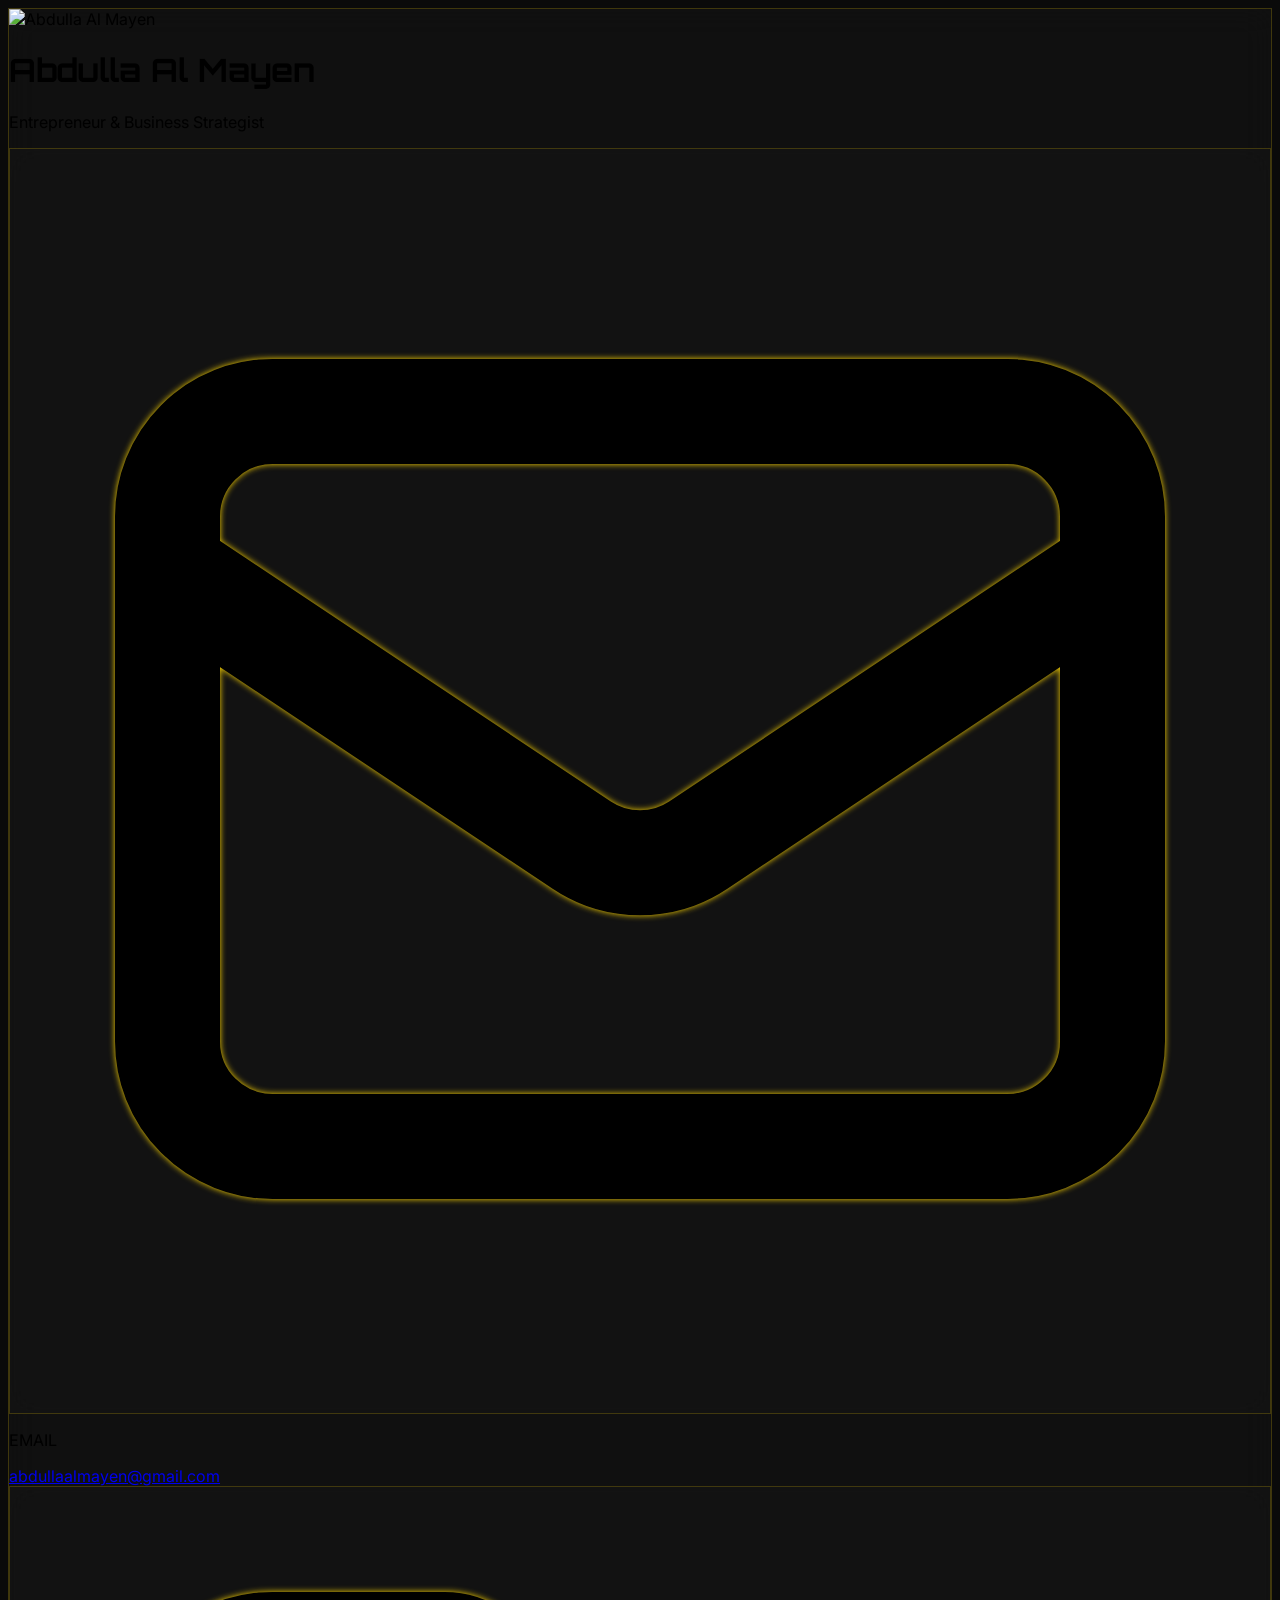
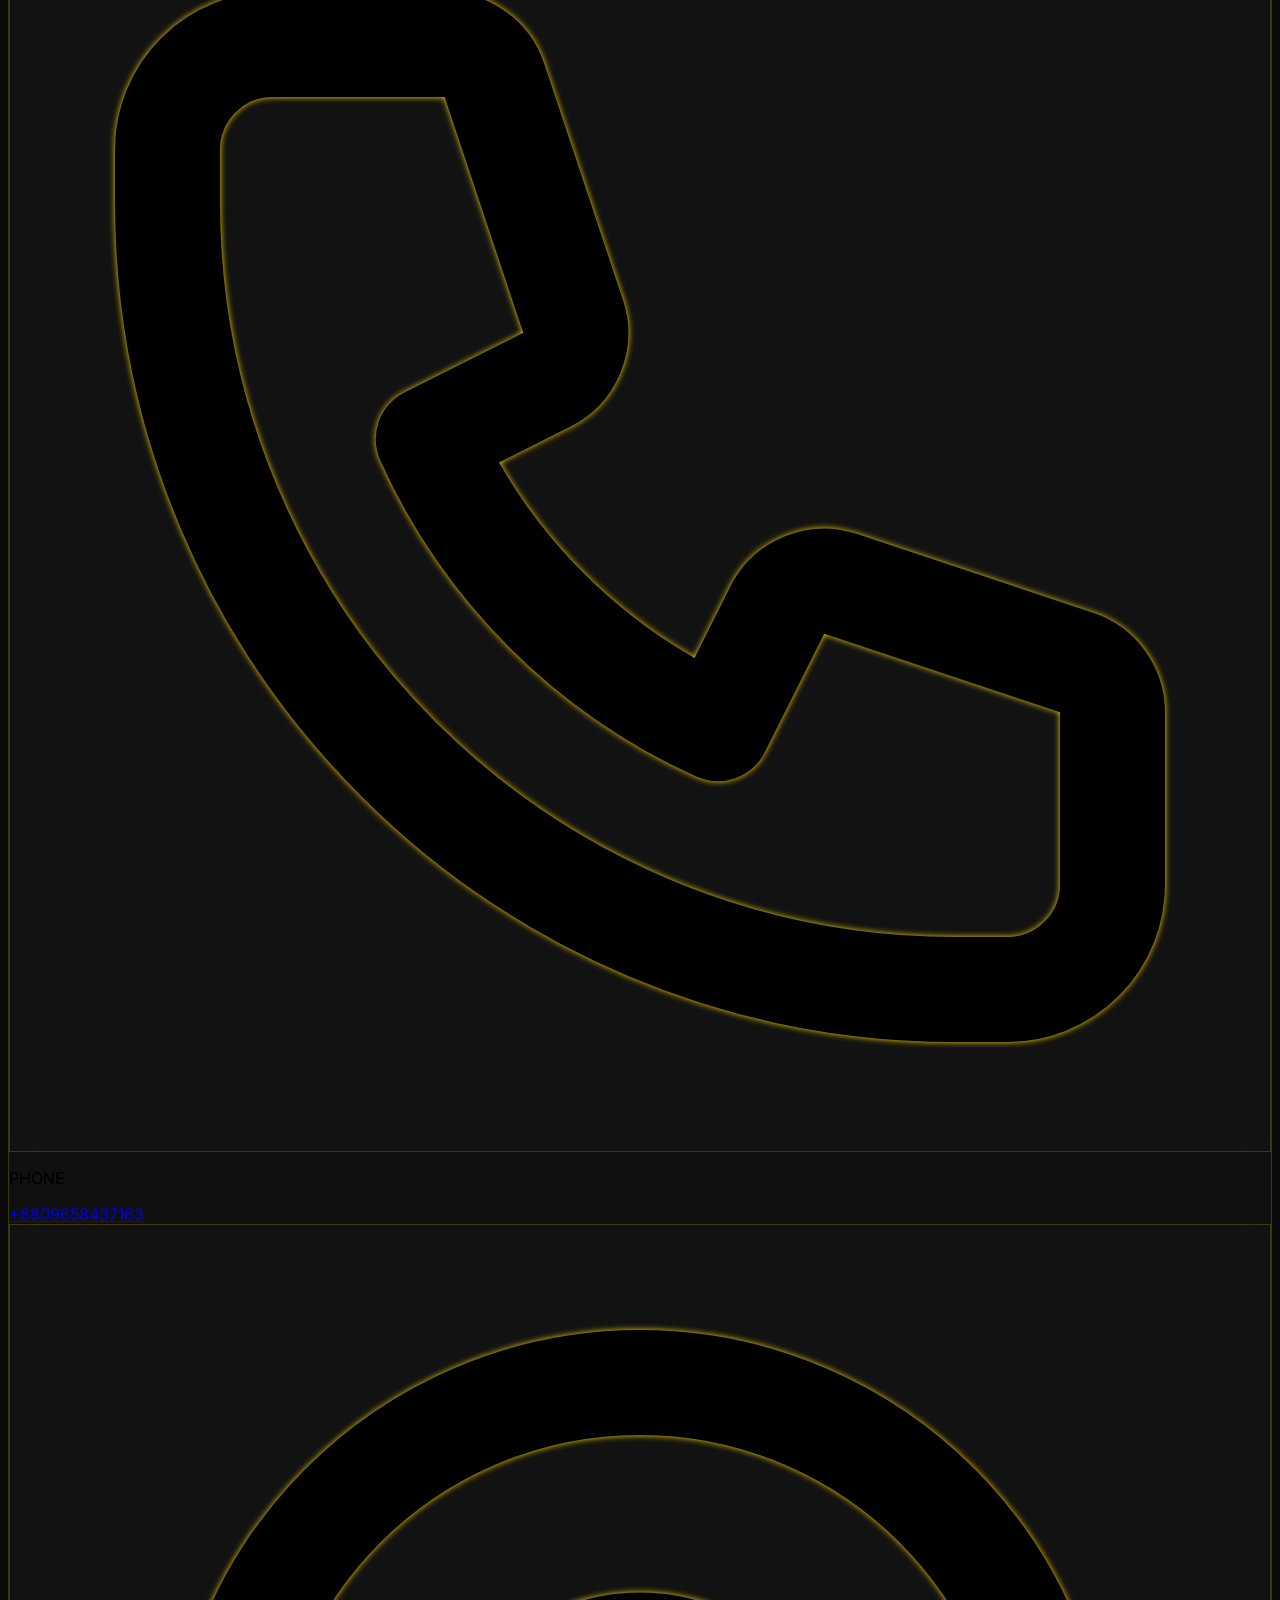
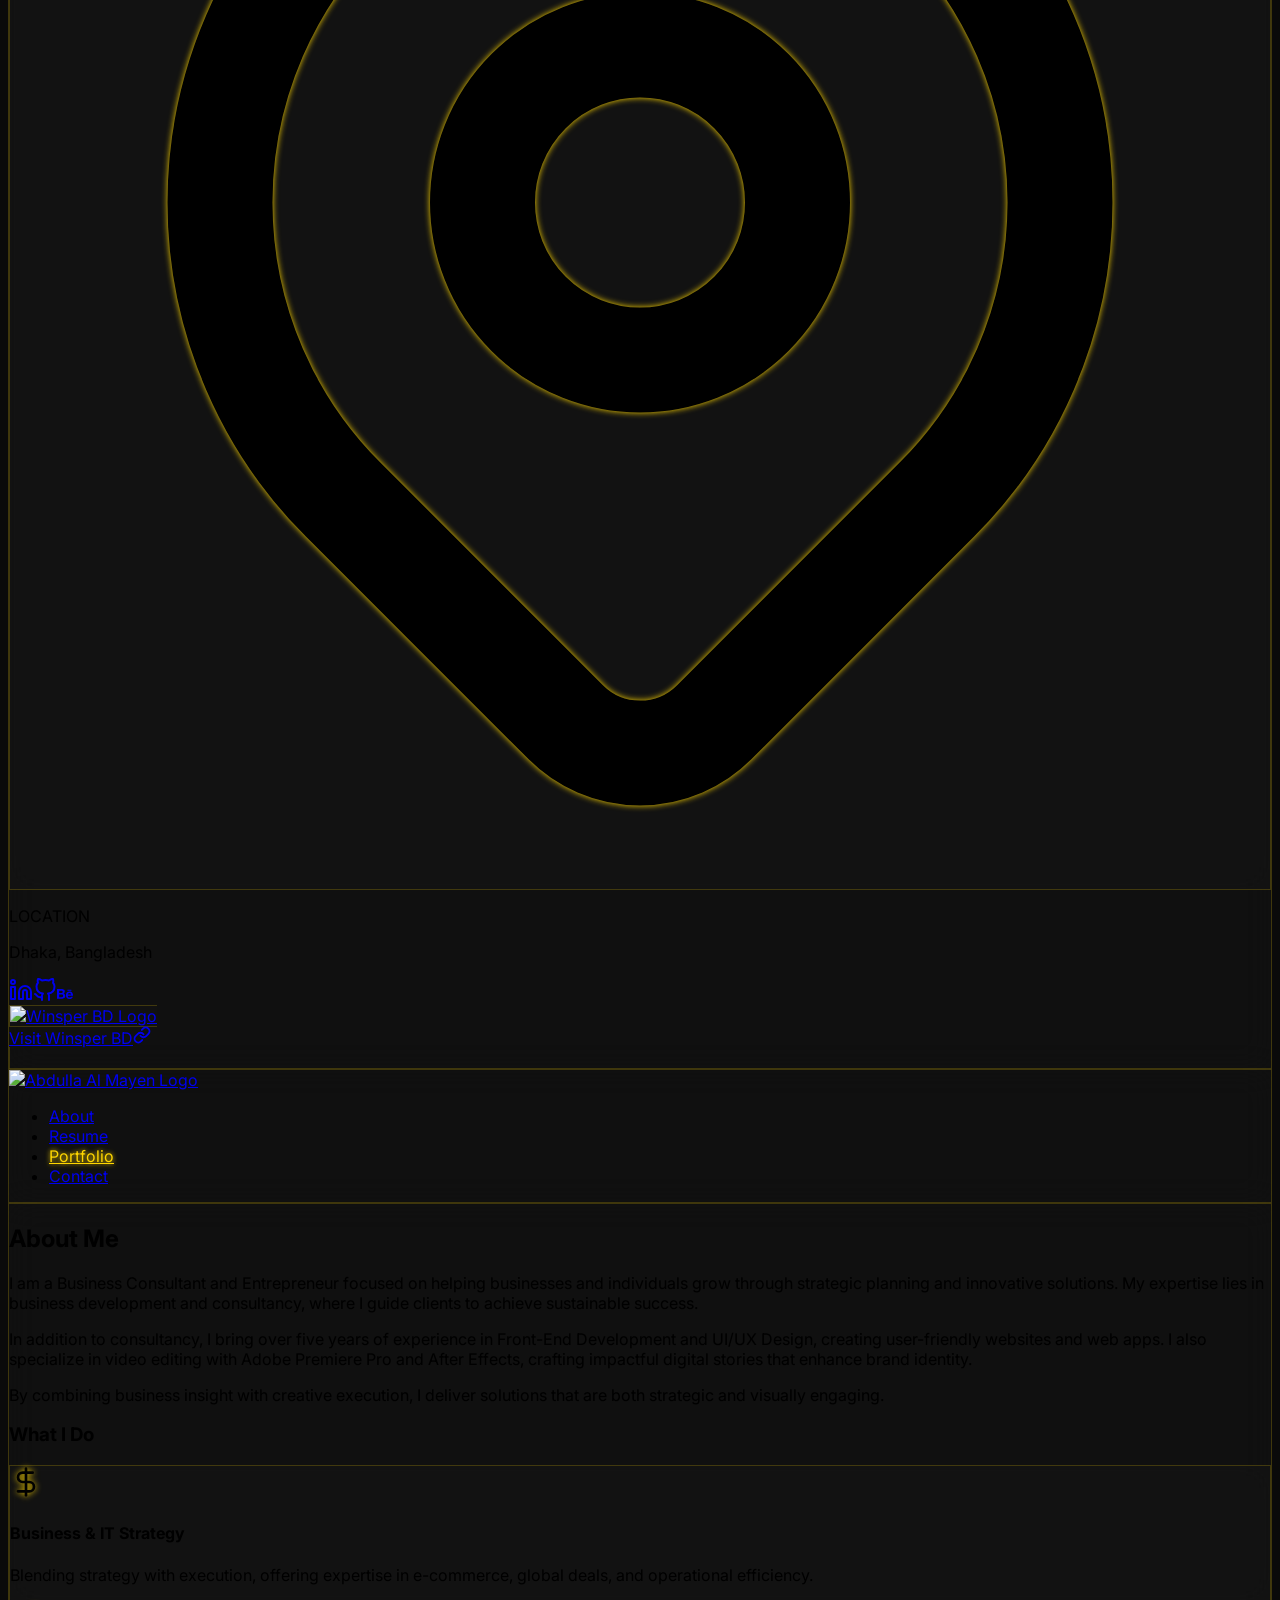
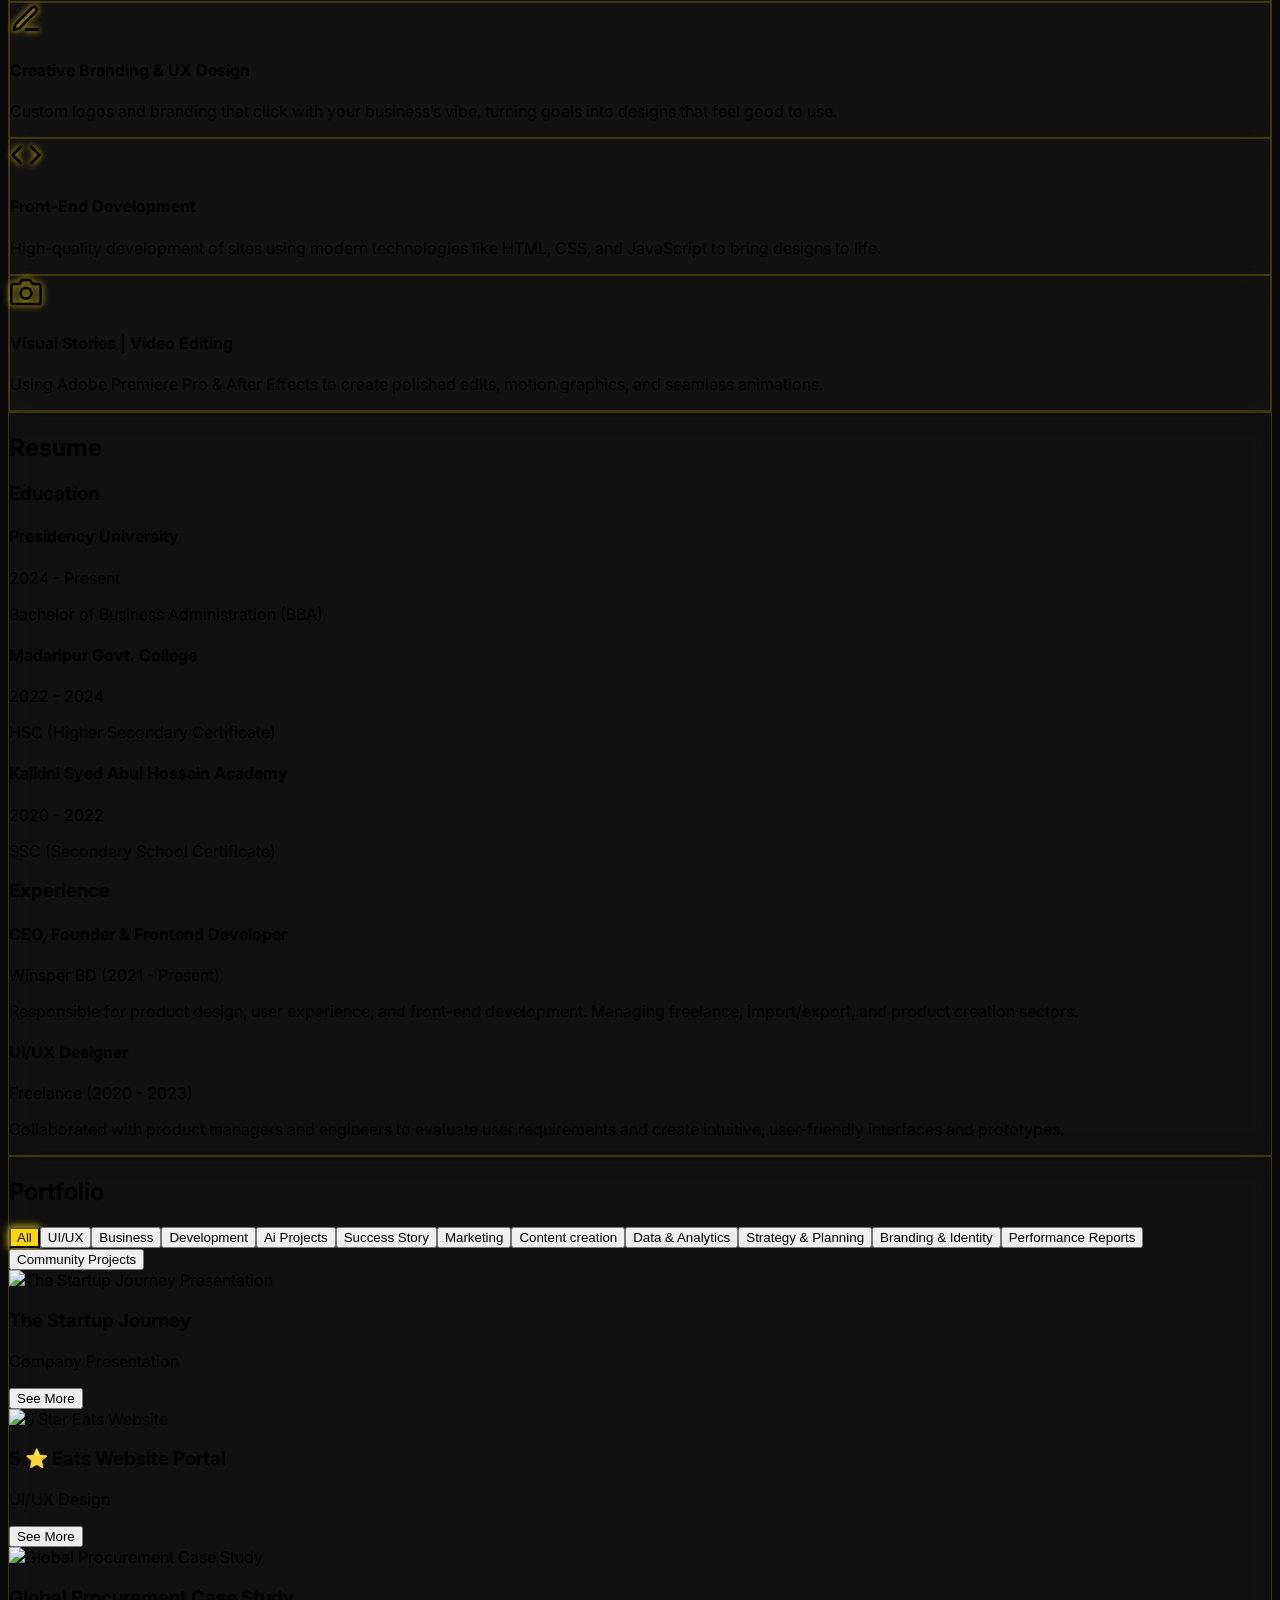
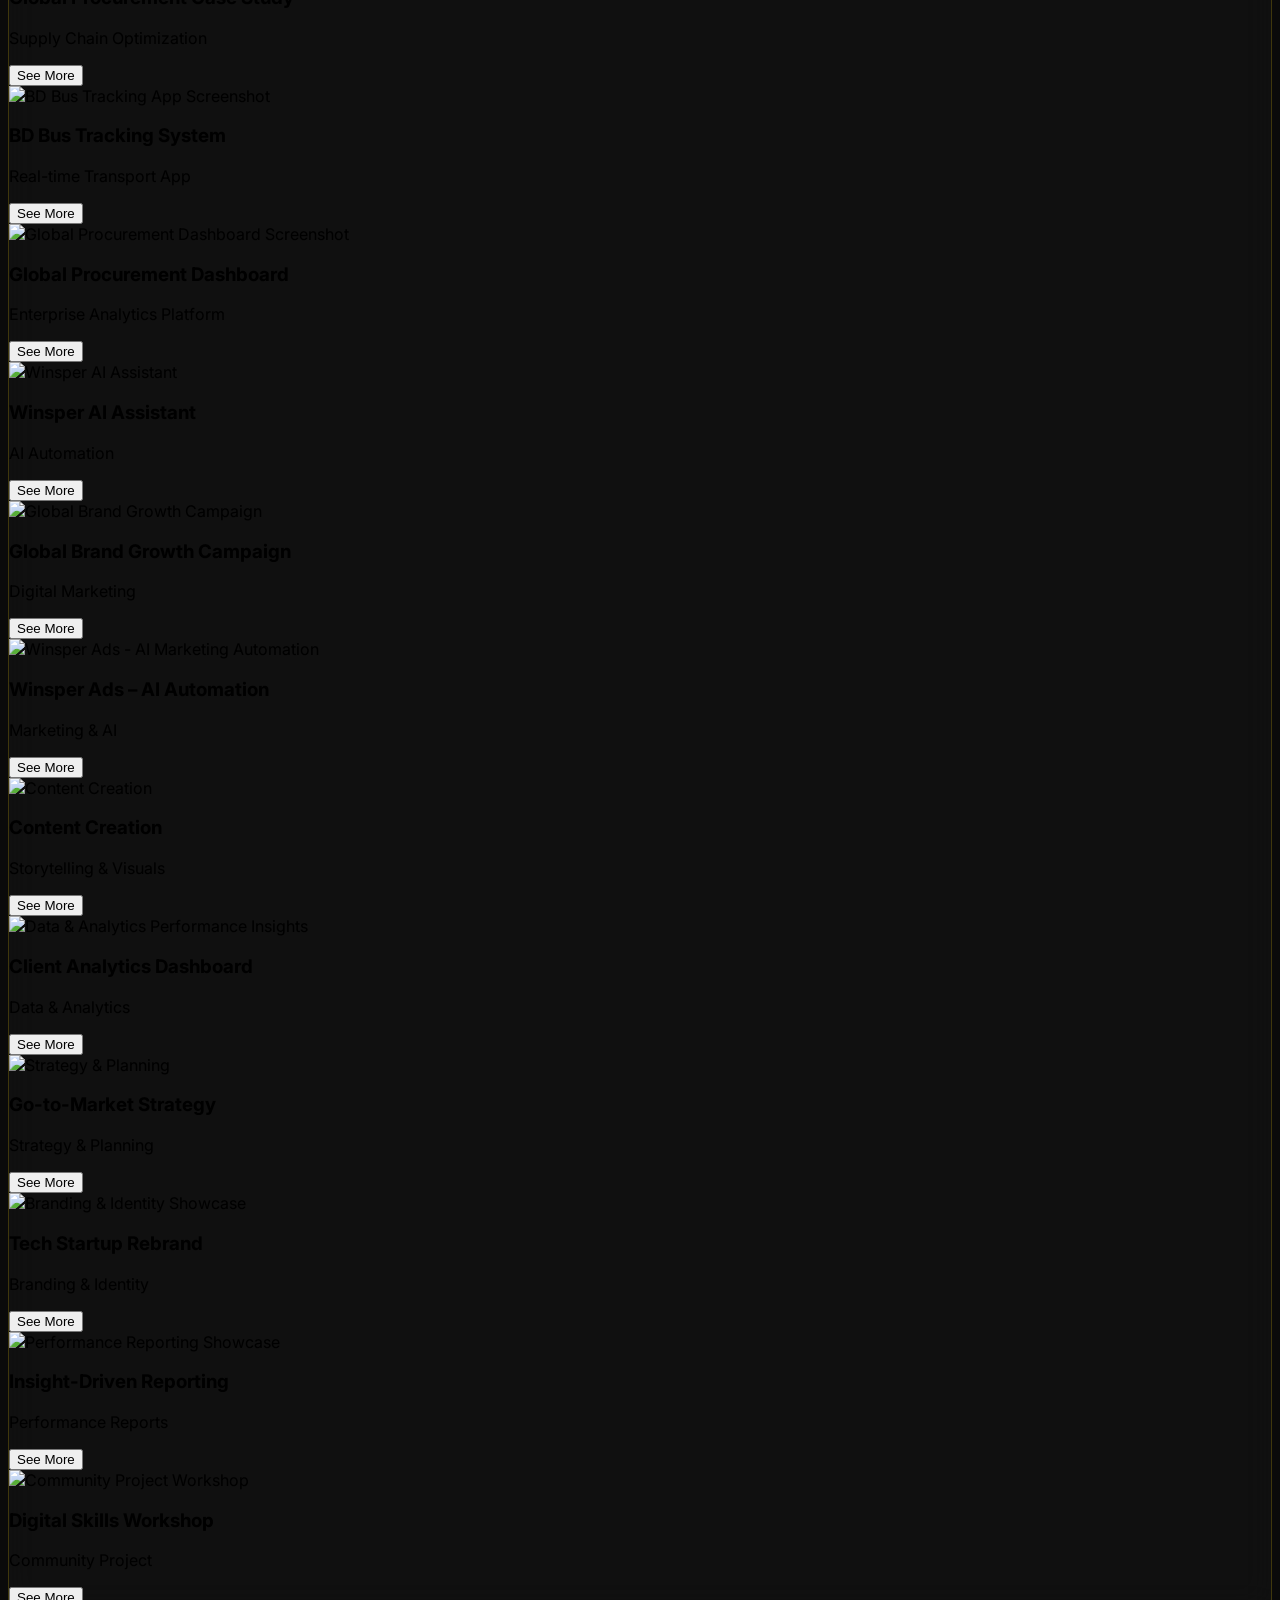
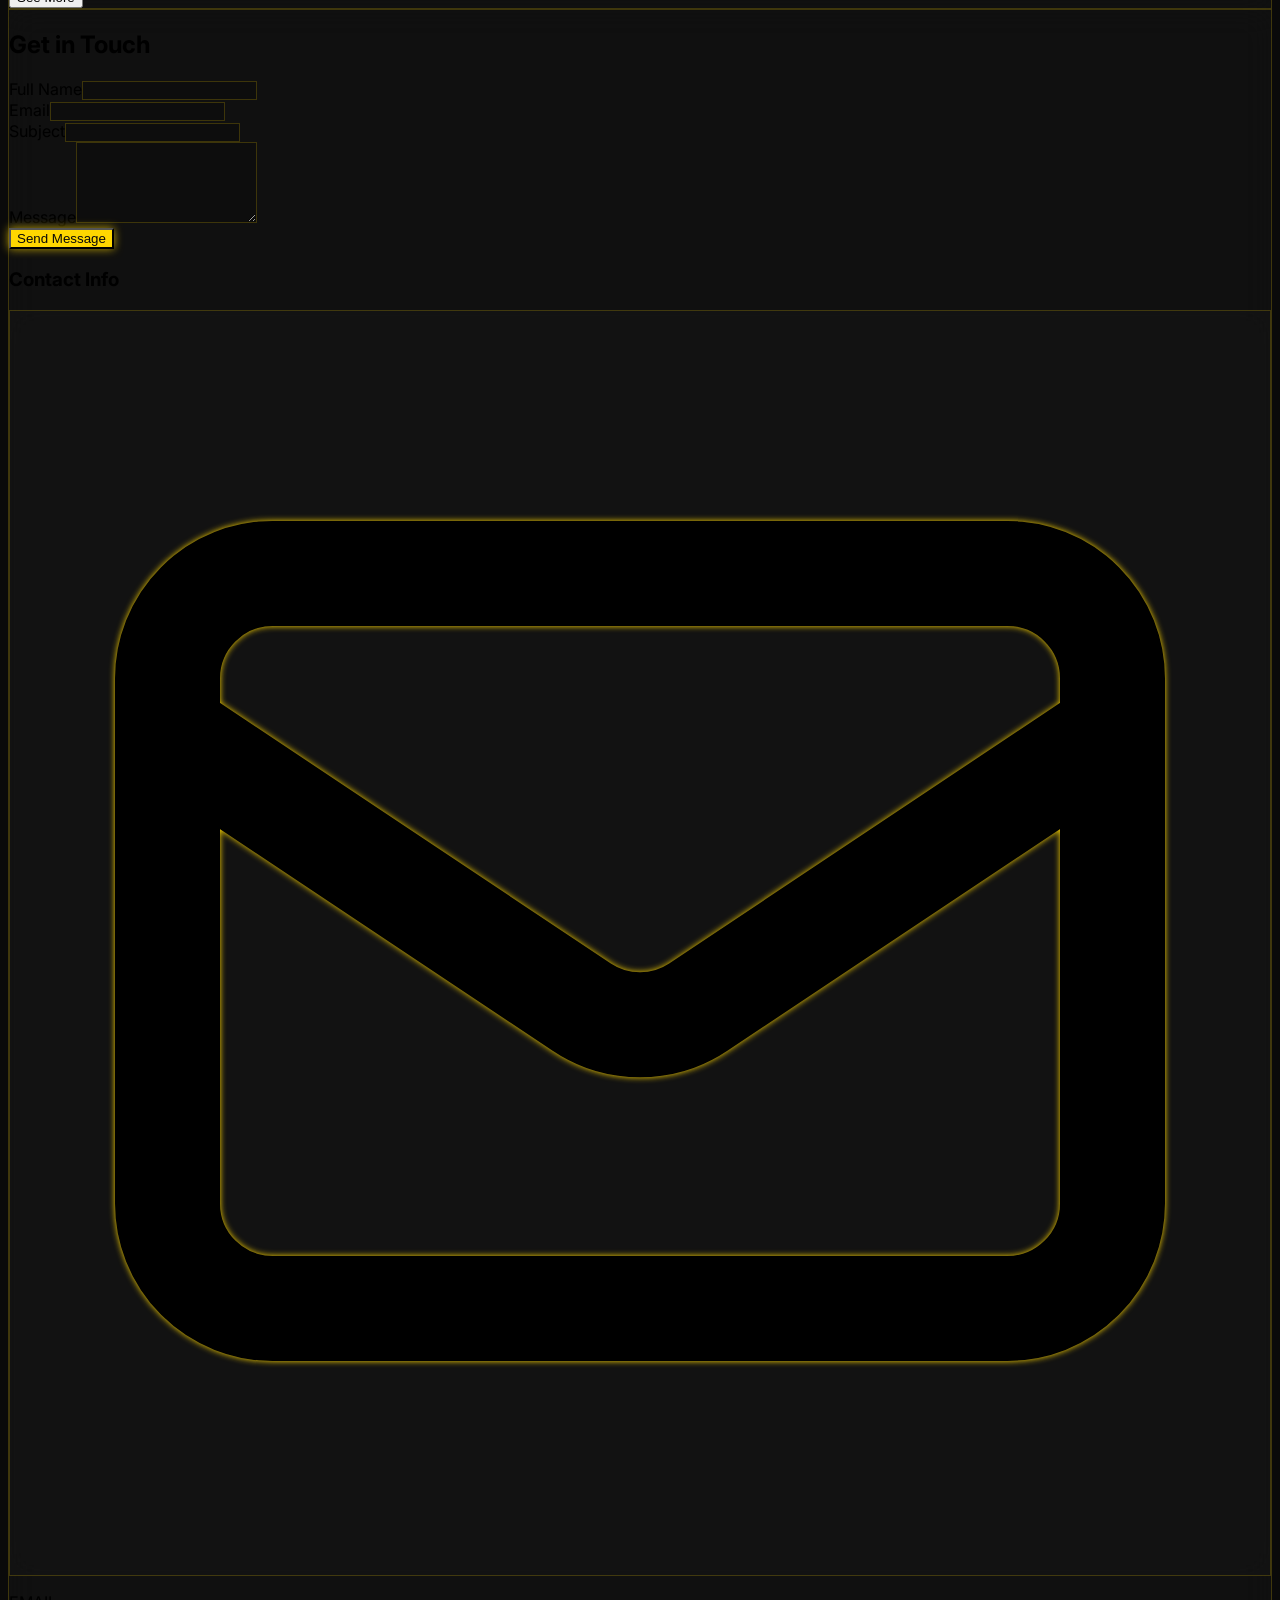
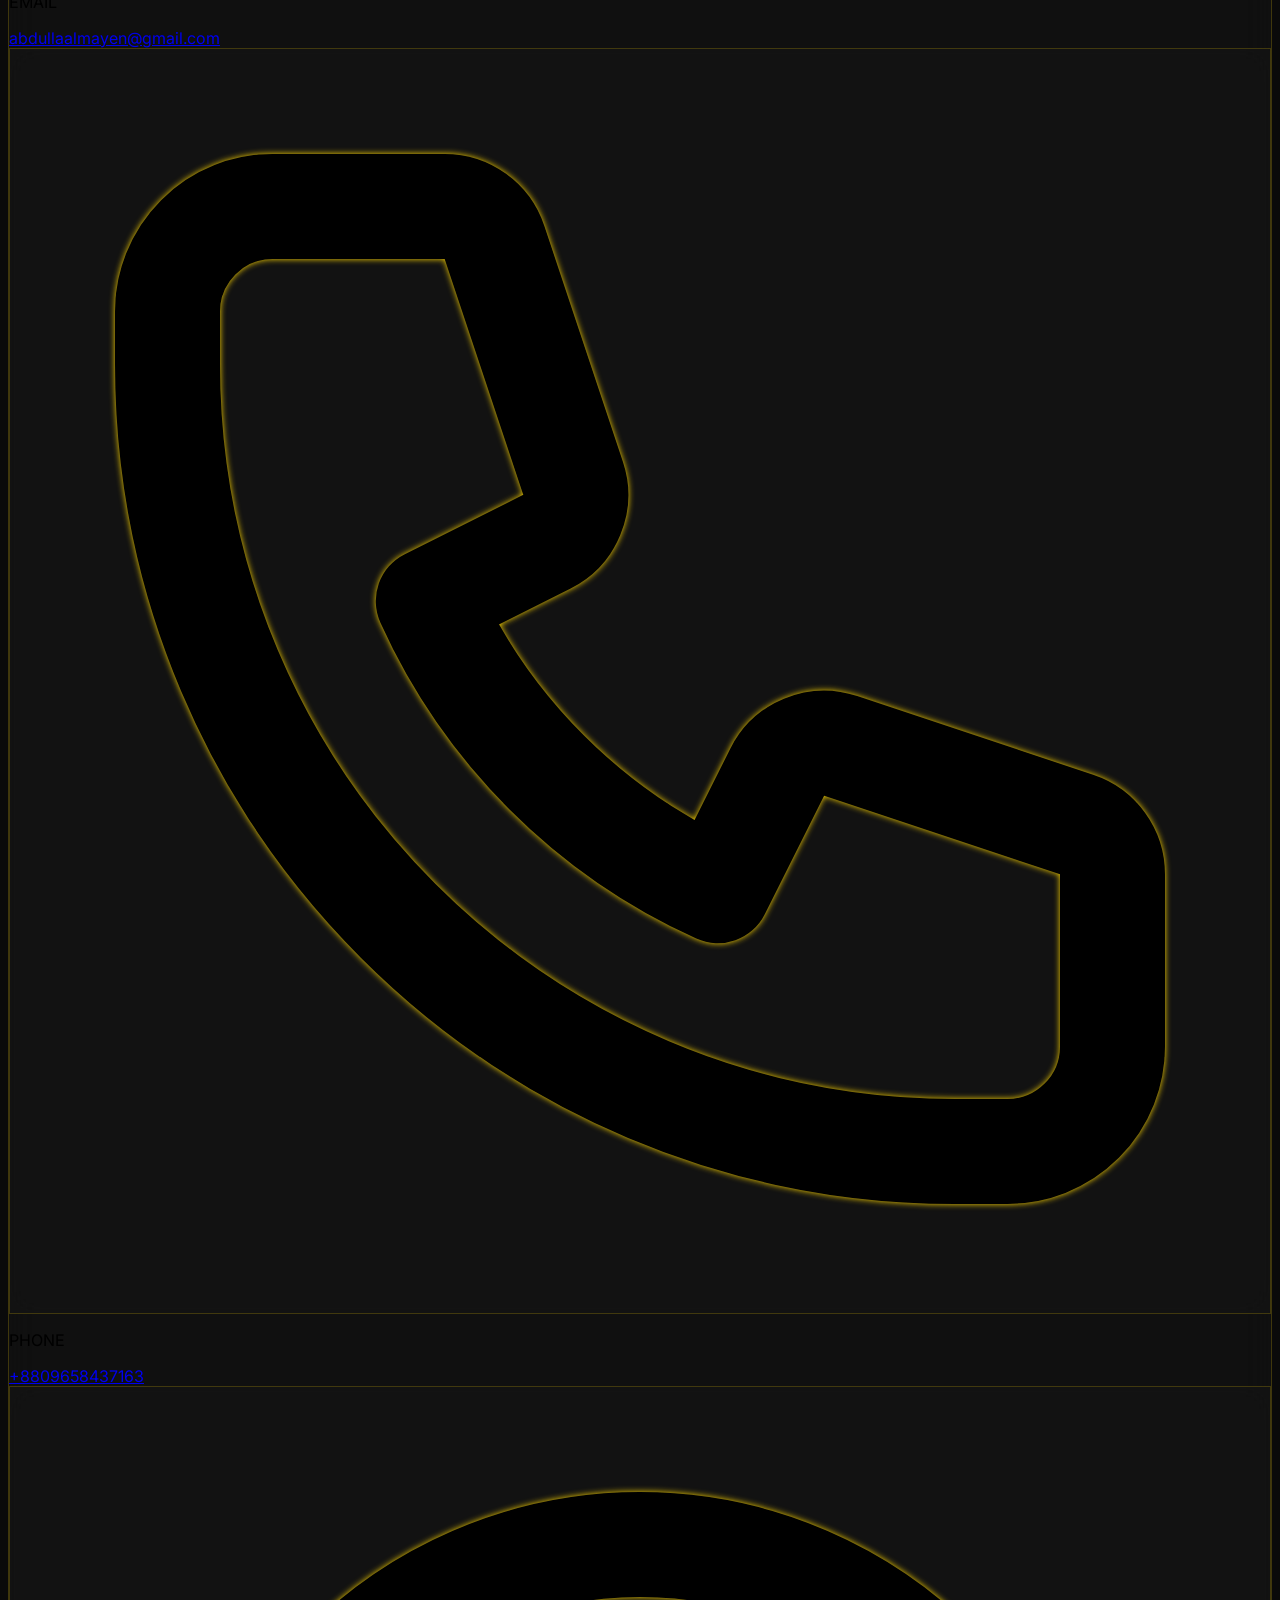
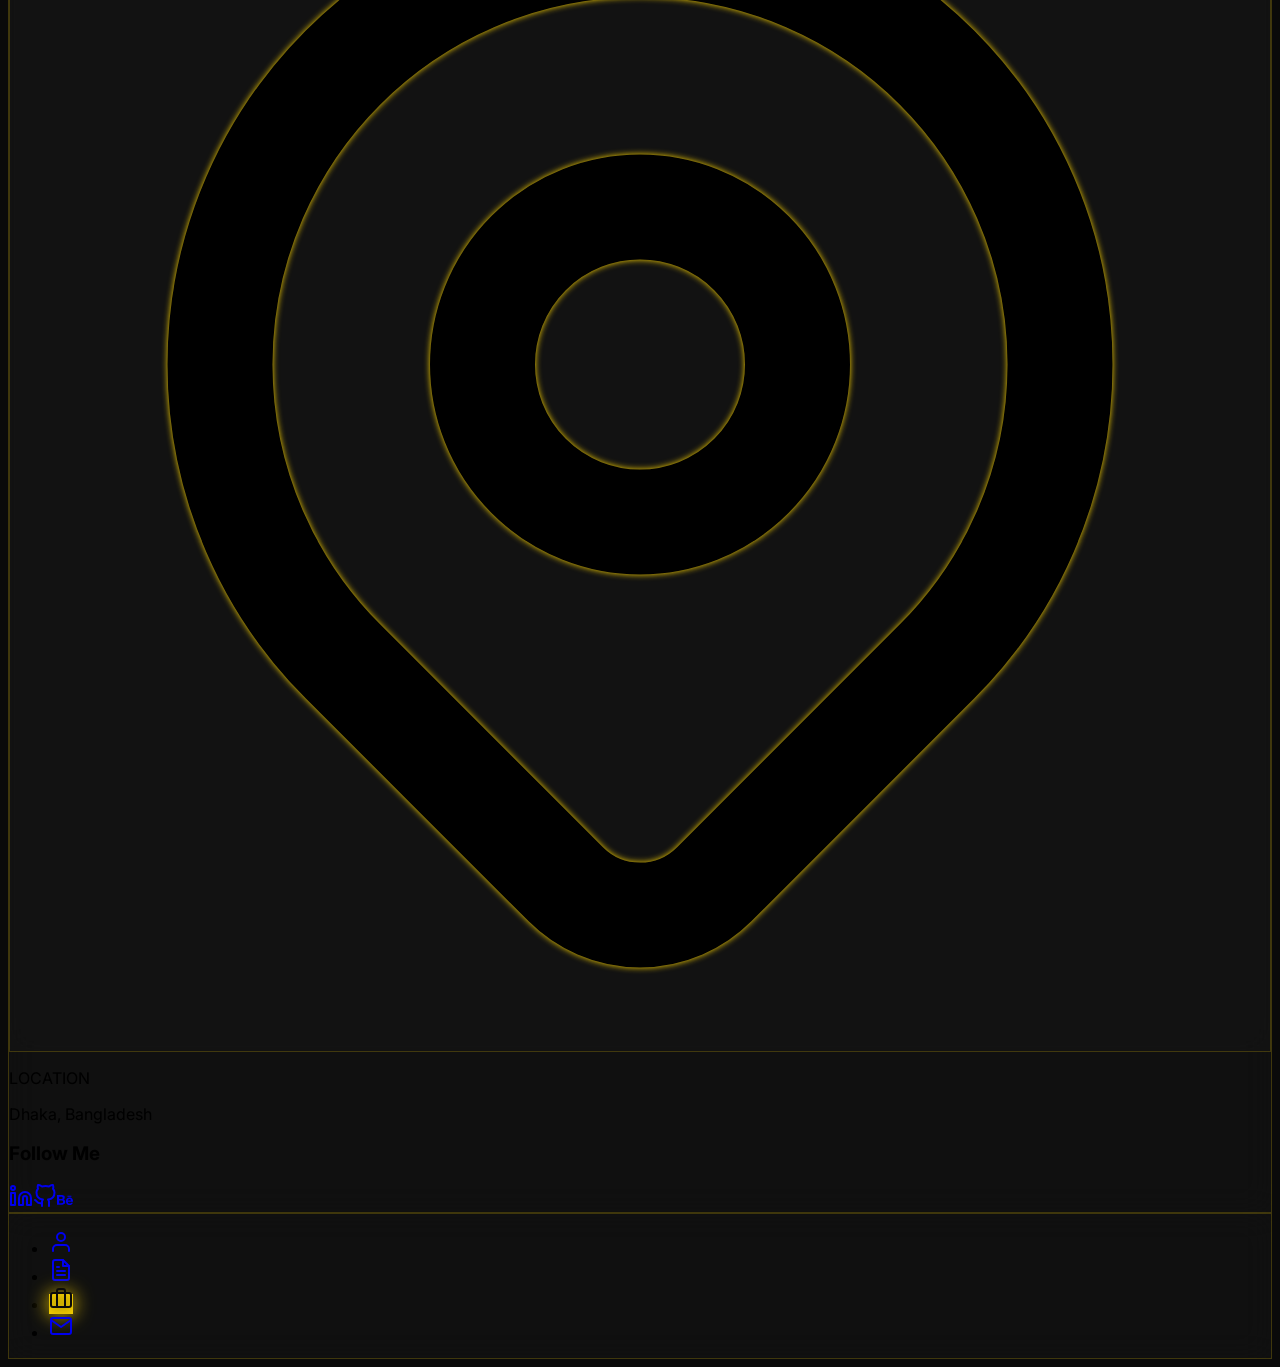
==== commit d58593cf: "Update print statement from 'Hello' to 'Goodbye'" ====
--- a/index.html
+++ b/index.html
@@ -1 +1,23 @@
-<!doctypehtml><html class=scroll-smooth lang=en><meta charset=UTF-8><meta content="width=device-width,initial-scale=1"name=viewport><meta content="Abdulla Al Mayen - Business Consultant and Entrepreneur specializing in strategic planning, business development, UI/UX design, and digital media solutions."name=description><title>Abdulla Al Mayen - My Portfolio</title><link href=https://pub-3300c9b5916741cf93f4f5daf91a3293.r2.dev/mayenlogo.png rel=icon type=image/x-icon><link href=https://pub-3300c9b5916741cf93f4f5daf91a3293.r2.dev/mayenlogo.png rel=icon type=image/png sizes=32x32><link href=https://pub-3300c9b5916741cf93f4f5daf91a3293.r2.dev/mayenlogo.png rel=icon type=image/png sizes=16x16><link href=https://pub-3300c9b5916741cf93f4f5daf91a3293.r2.dev/mayenlogo.png rel=apple-touch-icon><script src=https://cdn.tailwindcss.com></script><link href=https://fonts.googleapis.com rel=preconnect><link href=https://fonts.gstatic.com rel=preconnect crossorigin><link href="https://fonts.googleapis.com/css2?family=Inter:wght@300;400;500;600;700&family=Orbitron:wght@400;700&display=swap"rel=stylesheet><link href=https://fonts.googleapis.com rel=preconnect><link href=https://fonts.gstatic.com rel=preconnect crossorigin><link href="https://fonts.googleapis.com/css2?family=Poppins:wght@400;700&display=swap"rel=stylesheet><link href=style.css rel=stylesheet><script src=https://cdn.jsdelivr.net/npm/chart.js></script><body class=text-gray-300><div class="mx-auto container lg:p-8 p-4"><div class="lg:gap-8 lg:flex"><header class="h-full lg:mb-0 lg:sticky lg:top-8 lg:w-1/3 mb-8"><div class="glass-card p-6 text-center rounded-3xl"><img alt="Abdulla Al Mayen"src=https://pub-3300c9b5916741cf93f4f5daf91a3293.r2.dev/dp-1.png class="mx-auto border-2 border-amber-400/50 h-32 mb-4 rounded-full shadow-lg w-32"><h1 class="text-white font-bold text-3xl font-orbitron">Abdulla Al Mayen</h1><p class="text-sm px-4 inline-block bg-white/10 border border-white/20 mt-2 py-1.5 rounded-full">Entrepreneur & Business Strategist<div class="border-amber-400/20 border-t my-6"></div><div class="text-left space-y-4"><div class="items-center flex"><div class="glass-card items-center flex flex-shrink-0 h-12 justify-center mr-4 rounded-xl w-12"><svg fill=none viewBox="0 0 24 24"xmlns=http://www.w3.org/2000/svg stroke=currentColor class="text-amber-400 neon-golden-icon h-6 w-6"><path d="M3 8l7.89 5.26a2 2 0 002.22 0L21 8M5 19h14a2 2 0 002-2V7a2 2 0 00-2-2H5a2 2 0 00-2 2v10a2 2 0 002 2z"stroke-linecap=round stroke-linejoin=round stroke-width=2 /></svg></div><div><p class="text-gray-400 text-xs">EMAIL</p><a class="text-white hover:text-amber-400 transition-colors"href=mailto:abdullaalmayen@gmail.com>abdullaalmayen@gmail.com</a></div></div><div class="items-center flex"><div class="glass-card items-center flex flex-shrink-0 h-12 justify-center mr-4 rounded-xl w-12"><svg fill=none viewBox="0 0 24 24"xmlns=http://www.w3.org/2000/svg stroke=currentColor class="text-amber-400 neon-golden-icon h-6 w-6"><path d="M3 5a2 2 0 012-2h3.28a1 1 0 01.948.684l1.498 4.493a1 1 0 01-.502 1.21l-2.257 1.13a11.042 11.042 0 005.516 5.516l1.13-2.257a1 1 0 011.21-.502l4.493 1.498a1 1 0 01.684.949V19a2 2 0 01-2 2h-1C9.716 21 3 14.284 3 6V5z"stroke-linecap=round stroke-linejoin=round stroke-width=2 /></svg></div><div><p class="text-gray-400 text-xs">PHONE</p><a class="text-white hover:text-amber-400 transition-colors"href=tel:+8801619102579>+880 1111-111111</a></div></div><div class="items-center flex"><div class="glass-card items-center flex flex-shrink-0 h-12 justify-center mr-4 rounded-xl w-12"><svg fill=none viewBox="0 0 24 24"xmlns=http://www.w3.org/2000/svg stroke=currentColor class="text-amber-400 neon-golden-icon h-6 w-6"><path d="M17.657 16.657L13.414 20.9a1.998 1.998 0 01-2.827 0l-4.244-4.243a8 8 0 1111.314 0z"stroke-linecap=round stroke-linejoin=round stroke-width=2 /><path d="M15 11a3 3 0 11-6 0 3 3 0 016 0z"stroke-linecap=round stroke-linejoin=round stroke-width=2 /></svg></div><div><p class="text-gray-400 text-xs">LOCATION<p class=text-white>Dhaka, Bangladesh</div></div></div><div class="border-amber-400/20 border-t my-6"></div><div class="flex justify-center space-x-4"><a class="transition-colors hover:text-amber-400 text-gray-400"href=https://www.linkedin.com/in/abdulla-al-mayen-96b506326 target=_blank title=LinkedIn><svg fill=none viewBox="0 0 24 24"xmlns=http://www.w3.org/2000/svg stroke=currentColor stroke-width=2 class="feather feather-linkedin"height=24 stroke-linecap=round stroke-linejoin=round width=24><path d="M16 8a6 6 0 0 1 6 6v7h-4v-7a2 2 0 0 0-2-2 2 2 0 0 0-2 2v7h-4v-7a6 6 0 0 1 6-6z"></path><rect height=12 width=4 x=2 y=9></rect><circle cx=4 cy=4 r=2></circle></svg> </a><a class="transition-colors hover:text-amber-400 text-gray-400"href=https://github.com/winsperbd target=_blank title=GitHub><svg fill=none viewBox="0 0 24 24"xmlns=http://www.w3.org/2000/svg stroke=currentColor stroke-width=2 class="feather feather-github"height=24 stroke-linecap=round stroke-linejoin=round width=24><path d="M9 19c-5 1.5-5-2.5-7-3m14 6v-3.87a3.37 3.37 0 0 0-.94-2.61c3.14-.35 6.44-1.54 6.44-7A5.44 5.44 0 0 0 20 4.77 5.07 5.07 0 0 0 19.91 1S18.73.65 16 2.48a13.38 13.38 0 0 0-7 0C6.27.65 5.09 1 5.09 1A5.07 5.07 0 0 0 5 4.77a5.44 5.44 0 0 0-1.5 3.78c0 5.42 3.3 6.61 6.44 7A3.37 3.37 0 0 0 9 18.13V22"></path></svg> </a><a class="transition-colors hover:text-amber-400 text-gray-400"href=https://www.behance.net/winsperbdXmayen target=_blank title=Behance><svg fill=currentColor viewBox="0 0 16 16"xmlns=http://www.w3.org/2000/svg class="bi bi-behance"height=16 width=16><path d="M4.654 3c.461 0 .887.035 1.278.14.39.07.711.216.996.391s.497.426.641.747c.14.32.216.711.216 1.137 0 .496-.106.922-.356 1.242-.215.32-.566.606-.997.817.606.176 1.067.496 1.348.922s.461.957.461 1.563c0 .496-.105.922-.285 1.278a2.3 2.3 0 0 1-.782.887c-.32.215-.711.39-1.137.496a5.3 5.3 0 0 1-1.278.176L0 12.803V3zm-.285 3.978c.39 0 .71-.105.957-.285.246-.18.355-.497.355-.887 0-.216-.035-.426-.105-.567a1 1 0 0 0-.32-.355 1.8 1.8 0 0 0-.461-.176c-.176-.035-.356-.035-.567-.035H2.17v2.31c0-.005 2.2-.005 2.2-.005zm.105 4.193c.215 0 .426-.035.606-.07.176-.035.356-.106.496-.216s.25-.215.356-.39c.07-.176.14-.391.14-.641 0-.496-.14-.852-.426-1.102-.285-.215-.676-.32-1.137-.32H2.17v2.734h2.305zm6.858-.035q.428.427 1.278.426c.39 0 .746-.106 1.032-.286q.426-.32.53-.64h1.74c-.286.851-.712 1.457-1.278 1.848-.566.355-1.243.566-2.06.566a4.1 4.1 0 0 1-1.527-.285 2.8 2.8 0 0 1-1.137-.782 2.85 2.85 0 0 1-.712-1.172c-.175-.461-.25-.957-.25-1.528 0-.531.07-1.032.25-1.493.18-.46.426-.852.747-1.207.32-.32.711-.606 1.137-.782a4 4 0 0 1 1.493-.285c.606 0 1.137.105 1.598.355.46.25.817.532 1.102.958.285.39.496.851.641 1.348.07.496.105.996.07 1.563h-5.15c0 .58.21 1.11.496 1.396m2.24-3.732c-.25-.25-.642-.391-1.103-.391-.32 0-.566.07-.781.176s-.356.25-.496.39a.96.96 0 0 0-.25.497c-.036.175-.07.32-.07.46h3.196c-.07-.526-.25-.882-.497-1.132zm-3.127-3.728h3.978v.957h-3.978z"/></svg></a></div><div class=mt-8><a class="glass-card rounded-2xl duration-300 flex hover:border-amber-400/50 transition-all items-center justify-between p-3 space-x-3 winsper-btn"href=http://winsperbd.top/ target=_blank><img alt="Winsper BD Logo"src=https://pub-3300c9b5916741cf93f4f5daf91a3293.r2.dev/WBDLOGO.ico class="p-1 bg-black/20 h-12 rounded-lg w-12"><div class="font-bold bg-amber-400 duration-300 flex flex-grow items-center justify-center px-4 py-3 rounded-lg space-x-2 text-gray-900 transition-all winsper-gold-btn"><span>Visit Winsper BD</span> <svg fill=none viewBox="0 0 24 24"xmlns=http://www.w3.org/2000/svg stroke=currentColor stroke-width=2.5 class="winsper-link-icon duration-300 transition-transform"height=18 stroke-linecap=round stroke-linejoin=round width=18><path d="M10 13a5 5 0 0 0 7.54.54l3-3a5 5 0 0 0-7.07-7.07l-1.72 1.71"></path><path d="M14 11a5 5 0 0 0-7.54-.54l-3 3a5 5 0 0 0 7.07 7.07l1.71-1.71"></path></svg></div></a></div></div></header><main class=lg:w-2/3><div class="page active"id=main-content><nav class="glass-card rounded-3xl mb-8 hidden items-center justify-between lg:flex px-8 py-4 sticky top-4 z-10"><a class=back-to-main href=#about><img alt="Abdulla Al Mayen Logo"src=https://pub-3300c9b5916741cf93f4f5daf91a3293.r2.dev/mayenlogo.png class=h-8></a><ul class="items-center flex space-x-8"><li><a class="font-semibold transition-colors hover:text-amber-400 text-gray-300 nav-link"href=#about>About</a><li><a class="font-semibold transition-colors hover:text-amber-400 text-gray-300 nav-link"href=#resume>Resume</a><li><a class="font-semibold transition-colors hover:text-amber-400 text-gray-300 nav-link"href=#portfolio>Portfolio</a><li><a class="font-semibold transition-colors hover:text-amber-400 text-gray-300 nav-link"href=#contact>Contact</a></ul></nav><section class="glass-card rounded-3xl mb-8 p-8"id=about><h2 class="text-white font-bold text-3xl inline-block relative mb-2">About Me <span class="absolute rounded-full -bottom-1 bg-amber-400 h-1 left-0 neon-golden-border w-1/2"></span></h2><p class="leading-relaxed text-gray-300 mt-6">I am a Business Consultant and Entrepreneur focused on helping businesses and individuals grow through strategic planning and innovative solutions. My expertise lies in business development and consultancy, where I guide clients to achieve sustainable success.<p class="leading-relaxed text-gray-300 mt-4">In addition to consultancy, I bring over five years of experience in Front-End Development and UI/UX Design, creating user-friendly websites and web apps. I also specialize in video editing with Adobe Premiere Pro and After Effects, crafting impactful digital stories that enhance brand identity.<p class="leading-relaxed text-gray-300 mt-4">By combining business insight with creative execution, I deliver solutions that are both strategic and visually engaging.<h3 class="text-white font-bold mt-12 mb-6 text-2xl">What I Do</h3><div class="grid gap-6 md:grid-cols-2"><div class="glass-card rounded-2xl p-6 duration-300 flex hover:-translate-y-1 hover:border-amber-400/50 items-start space-x-4 transform transition-all"><div class="text-amber-400 neon-golden-icon"><svg fill=none viewBox="0 0 24 24"xmlns=http://www.w3.org/2000/svg stroke=currentColor stroke-width=2 height=32 stroke-linecap=round stroke-linejoin=round width=32><line x1=12 x2=12 y1=2 y2=22></line><path d="M17 5H9.5a3.5 3.5 0 0 0 0 7h5a3.5 3.5 0 0 1 0 7H6"></path></svg></div><div><h4 class="text-white font-bold text-lg">Business & IT Strategy</h4><p class="text-sm mt-1">Blending strategy with execution, offering expertise in e-commerce, global deals, and operational efficiency.</div></div><div class="glass-card rounded-2xl p-6 duration-300 flex hover:-translate-y-1 hover:border-amber-400/50 items-start space-x-4 transform transition-all"><div class="text-amber-400 neon-golden-icon"><svg fill=none viewBox="0 0 24 24"xmlns=http://www.w3.org/2000/svg stroke=currentColor stroke-width=2 height=32 stroke-linecap=round stroke-linejoin=round width=32><path d="M12 20h9"></path><path d="M16.5 3.5a2.121 2.121 0 0 1 3 3L7 19l-4 1 1-4L16.5 3.5z"></path></svg></div><div><h4 class="text-white font-bold text-lg">Creative Branding & UX Design</h4><p class="text-sm mt-1">Custom logos and branding that click with your business’s vibe, turning goals into designs that feel good to use.</div></div><div class="glass-card rounded-2xl p-6 duration-300 flex hover:-translate-y-1 hover:border-amber-400/50 items-start space-x-4 transform transition-all"><div class="text-amber-400 neon-golden-icon"><svg fill=none viewBox="0 0 24 24"xmlns=http://www.w3.org/2000/svg stroke=currentColor stroke-width=2 height=32 stroke-linecap=round stroke-linejoin=round width=32><polyline points="16 18 22 12 16 6"></polyline><polyline points="8 6 2 12 8 18"></polyline></svg></div><div><h4 class="text-white font-bold text-lg">Front-End Development</h4><p class="text-sm mt-1">High-quality development of sites using modern technologies like HTML, CSS, and JavaScript to bring designs to life.</div></div><div class="glass-card rounded-2xl p-6 duration-300 flex hover:-translate-y-1 hover:border-amber-400/50 items-start space-x-4 transform transition-all"><div class="text-amber-400 neon-golden-icon"><svg fill=none viewBox="0 0 24 24"xmlns=http://www.w3.org/2000/svg stroke=currentColor stroke-width=2 height=32 stroke-linecap=round stroke-linejoin=round width=32><path d="M23 19a2 2 0 0 1-2 2H3a2 2 0 0 1-2-2V8a2 2 0 0 1 2-2h4l2-3h6l2 3h4a2 2 0 0 1 2 2z"></path><circle cx=12 cy=13 r=4></circle></svg></div><div><h4 class="text-white font-bold text-lg">Visual Stories | Video Editing</h4><p class="text-sm mt-1">Using Adobe Premiere Pro & After Effects to create polished edits, motion graphics, and seamless animations.</div></div></div></section><section class="glass-card rounded-3xl mb-8 p-8"id=resume><h2 class="text-white font-bold text-3xl inline-block relative mb-8">Resume <span class="absolute rounded-full -bottom-1 bg-amber-400 h-1 left-0 neon-golden-border w-1/2"></span></h2><div class="grid gap-8 md:grid-cols-2"><div><h3 class="text-white font-bold mb-4 text-xl">Education</h3><div class="relative before:absolute before:top-2 before:bg-amber-400/20 before:h-full before:left-0 before:w-0.5 pl-6"><div class="relative before:absolute before:top-2 before:bg-amber-400 before:h-2.5 before:left-[-26px] before:neon-golden-border before:rounded-full before:w-2.5 mb-6"><h4 class="font-semibold text-white">Presidency University</h4><p class="text-sm text-gray-400">2024 - Present<p class=mt-2>Bachelor of Business Administration (BBA)</div><div class="relative before:absolute before:top-2 before:bg-amber-400 before:h-2.5 before:left-[-26px] before:neon-golden-border before:rounded-full before:w-2.5 mb-6"><h4 class="font-semibold text-white">Madaripur Govt. College</h4><p class="text-sm text-gray-400">2022 - 2024<p class=mt-2>HSC (Higher Secondary Certificate)</div><div class="relative before:absolute before:top-2 before:bg-amber-400 before:h-2.5 before:left-[-26px] before:neon-golden-border before:rounded-full before:w-2.5"><h4 class="font-semibold text-white">Kalkini Syed Abul Hossain Academy</h4><p class="text-sm text-gray-400">2020 - 2022<p class=mt-2>SSC (Secondary School Certificate)</div></div></div><div><h3 class="text-white font-bold mb-4 text-xl">Experience</h3><div class="relative before:absolute before:top-2 before:bg-amber-400/20 before:h-full before:left-0 before:w-0.5 pl-6"><div class="relative before:absolute before:top-2 before:bg-amber-400 before:h-2.5 before:left-[-26px] before:neon-golden-border before:rounded-full before:w-2.5 mb-6"><h4 class="font-semibold text-white">CEO, Founder & Frontend Developer</h4><p class="text-sm text-gray-400">Winsper BD (2021 - Present)<p class=mt-2>Responsible for product design, user experience, and front-end development. Managing freelance, import/export, and product creation sectors.</div><div class="relative before:absolute before:top-2 before:bg-amber-400 before:h-2.5 before:left-[-26px] before:neon-golden-border before:rounded-full before:w-2.5"><h4 class="font-semibold text-white">UI/UX Designer</h4><p class="text-sm text-gray-400">Freelance (2020 - 2023)<p class=mt-2>Collaborated with product managers and engineers to evaluate user requirements and create intuitive, user-friendly interfaces and prototypes.</div></div></div></div></section><section class="glass-card rounded-3xl mb-8 p-8"id=portfolio><div class="md:flex-row flex flex-col mb-8 md:items-center md:justify-between"><h2 class="text-white font-bold text-3xl inline-block relative mb-4 md:mb-0">Portfolio <span class="absolute rounded-full -bottom-1 bg-amber-400 h-1 left-0 neon-golden-border w-1/2"></span></h2><div class="flex-wrap flex gap-2 justify-center md:justify-end md:mt-0 mt-4"><button class="font-semibold transition-colors px-4 py-2 text-sm bg-black/20 filter-btn rounded-full active"data-filter=all>All</button> <button class="font-semibold transition-colors px-4 py-2 text-sm bg-black/20 filter-btn rounded-full"data-filter=ui-ux>UI/UX</button> <button class="font-semibold transition-colors px-4 py-2 text-sm bg-black/20 filter-btn rounded-full"data-filter=business>Business</button> <button class="font-semibold transition-colors px-4 py-2 text-sm bg-black/20 filter-btn rounded-full"data-filter=development>Development</button> <button class="font-semibold transition-colors px-4 py-2 text-sm bg-black/20 filter-btn rounded-full"data-filter=ai-project>Ai Projects</button> <button class="font-semibold transition-colors px-4 py-2 text-sm bg-black/20 filter-btn rounded-full"data-filter=success-story>Success Story</button> <button class="font-semibold transition-colors px-4 py-2 text-sm bg-black/20 filter-btn rounded-full"data-filter=marketing>Marketing</button> <button class="font-semibold transition-colors px-4 py-2 text-sm bg-black/20 filter-btn rounded-full"data-filter=content-creation>Content creation</button> <button class="font-semibold transition-colors px-4 py-2 text-sm bg-black/20 filter-btn rounded-full"data-filter="Data & Analytics">Data & Analytics</button> <button class="font-semibold transition-colors px-4 py-2 text-sm bg-black/20 filter-btn rounded-full"data-filter="Strategy & Planning">Strategy & Planning</button> <button class="font-semibold transition-colors px-4 py-2 text-sm bg-black/20 filter-btn rounded-full"data-filter="Branding & Identity">Branding & Identity</button> <button class="font-semibold transition-colors px-4 py-2 text-sm bg-black/20 filter-btn rounded-full"data-filter="Performance Reports">Performance Reports</button> <button class="font-semibold transition-colors px-4 py-2 text-sm bg-black/20 filter-btn rounded-full"data-filter="Community Projects">Community Projects</button></div></div><div class="grid gap-6 md:grid-cols-2 portfolio-grid"><div class="relative overflow-hidden rounded-2xl group portfolio-item"data-category=business><img alt="The Startup Journey Presentation"src=https://pub-3300c9b5916741cf93f4f5daf91a3293.r2.dev/Presentation%20-%20The%20Startup%20Journey.gif class="w-full object-cover h-full duration-500 group-hover:scale-110 transition-transform"><div class="items-center flex justify-center duration-300 absolute bg-black/70 group-hover:opacity-100 inset-0 lg:opacity-0 opacity-100 transition-opacity"><div class="text-center p-4"><h3 class="font-bold text-amber-400 text-xl">The Startup Journey</h3><p class="text-white mt-1 text-sm">Company Presentation</p><button class="font-semibold transition-colors px-4 py-2 text-sm bg-amber-400 hover:bg-amber-300 inline-block mt-4 rounded-lg text-gray-900 view-project-btn"data-page=project2>See More</button></div></div></div><div class="relative overflow-hidden rounded-2xl group portfolio-item"data-category=ui-ux><img alt="5 Star Eats Website"src=https://pub-3300c9b5916741cf93f4f5daf91a3293.r2.dev/ui-1.jpg class="w-full object-cover h-full duration-500 group-hover:scale-110 transition-transform"><div class="items-center flex justify-center duration-300 absolute bg-black/70 group-hover:opacity-100 inset-0 lg:opacity-0 opacity-100 transition-opacity"><div class="text-center p-4"><h3 class="font-bold text-amber-400 text-xl">5 ⭐ Eats Website Portal</h3><p class="text-white mt-1 text-sm">UI/UX Design</p><button class="font-semibold transition-colors px-4 py-2 text-sm bg-amber-400 hover:bg-amber-300 inline-block mt-4 rounded-lg text-gray-900 view-project-btn"data-page=project1>See More</button></div></div></div><div class="relative overflow-hidden rounded-2xl group portfolio-item"data-category=success-story><img alt="Global Procurement Case Study"src=https://pub-3300c9b5916741cf93f4f5daf91a3293.r2.dev/profiles/Black%20and%20White%20Futuristic%20Tech%20Presentation.jpg class="w-full object-cover h-full duration-500 group-hover:scale-110 transition-transform"><div class="items-center flex justify-center duration-300 absolute bg-black/70 group-hover:opacity-100 inset-0 lg:opacity-0 opacity-100 transition-opacity"><div class="text-center p-4"><h3 class="font-bold text-amber-400 text-xl">Global Procurement Case Study</h3><p class="text-white mt-1 text-sm">Supply Chain Optimization</p><button class="font-semibold transition-colors px-4 py-2 text-sm bg-amber-400 hover:bg-amber-300 inline-block mt-4 rounded-lg text-gray-900 view-project-btn"data-page=project3>See More</button></div></div></div><div class="relative overflow-hidden rounded-2xl group portfolio-item"data-category=development><img alt="BD Bus Tracking App Screenshot"src=https://pub-3300c9b5916741cf93f4f5daf91a3293.r2.dev/profiles/Black%20and%20White%20Futuristic%20Tech%20Presentation%20(1).jpg class="w-full object-cover h-full duration-500 group-hover:scale-110 transition-transform"><div class="items-center flex justify-center duration-300 absolute bg-black/70 group-hover:opacity-100 inset-0 lg:opacity-0 opacity-100 transition-opacity"><div class="text-center p-4"><h3 class="font-bold text-amber-400 text-xl">BD Bus Tracking System</h3><p class="text-white mt-1 text-sm">Real-time Transport App</p><button class="font-semibold transition-colors px-4 py-2 text-sm bg-amber-400 hover:bg-amber-300 inline-block mt-4 rounded-lg text-gray-900 view-project-btn"data-page=project4>See More</button></div></div></div><div class="relative overflow-hidden rounded-2xl group portfolio-item"data-category=development><img alt="Global Procurement Dashboard Screenshot"src=https://pub-3300c9b5916741cf93f4f5daf91a3293.r2.dev/profiles/Black%20and%20White%20Futuristic%20Tech%20Presentation%20(2).jpg class="w-full object-cover h-full duration-500 group-hover:scale-110 transition-transform"><div class="items-center flex justify-center duration-300 absolute bg-black/70 group-hover:opacity-100 inset-0 lg:opacity-0 opacity-100 transition-opacity"><div class="text-center p-4"><h3 class="font-bold text-amber-400 text-xl">Global Procurement Dashboard</h3><p class="text-white mt-1 text-sm">Enterprise Analytics Platform</p><button class="font-semibold transition-colors px-4 py-2 text-sm bg-amber-400 hover:bg-amber-300 inline-block mt-4 rounded-lg text-gray-900 view-project-btn"data-page=project5>See More</button></div></div></div><div class="relative overflow-hidden rounded-2xl group portfolio-item"data-category=ai-project><img alt="Winsper AI Assistant"src=https://pub-3300c9b5916741cf93f4f5daf91a3293.r2.dev/profiles/Black%20and%20White%20Futuristic%20Tech%20Presentation%20(3).jpg class="w-full object-cover h-full duration-500 group-hover:scale-110 transition-transform"><div class="items-center flex justify-center duration-300 absolute bg-black/70 group-hover:opacity-100 inset-0 lg:opacity-0 opacity-100 transition-opacity"><div class="text-center p-4"><h3 class="font-bold text-amber-400 text-xl">Winsper AI Assistant</h3><p class="text-white mt-1 text-sm">AI Automation</p><button class="font-semibold transition-colors px-4 py-2 text-sm bg-amber-400 hover:bg-amber-300 inline-block mt-4 rounded-lg text-gray-900 view-project-btn"data-page=project7>See More</button></div></div></div><div class="relative overflow-hidden rounded-2xl group portfolio-item"data-category=marketing><img alt="Global Brand Growth Campaign"src=https://pub-3300c9b5916741cf93f4f5daf91a3293.r2.dev/profiles/Black%20and%20White%20Futuristic%20Tech%20Presentation%20(4).jpg class="w-full object-cover h-full duration-500 group-hover:scale-110 transition-transform"><div class="items-center flex justify-center duration-300 absolute bg-black/70 group-hover:opacity-100 inset-0 lg:opacity-0 opacity-100 transition-opacity"><div class="text-center p-4"><h3 class="font-bold text-amber-400 text-xl">Global Brand Growth Campaign</h3><p class="text-white mt-1 text-sm">Digital Marketing</p><button class="font-semibold transition-colors px-4 py-2 text-sm bg-amber-400 hover:bg-amber-300 inline-block mt-4 rounded-lg text-gray-900 view-project-btn"data-page=project8>See More</button></div></div></div><div class="relative overflow-hidden rounded-2xl group portfolio-item"data-category=marketing><img alt="Winsper Ads - AI Marketing Automation"src=https://pub-3300c9b5916741cf93f4f5daf91a3293.r2.dev/profiles/Black%20and%20White%20Futuristic%20Tech%20Presentation%20(5).jpg class="w-full object-cover h-full duration-500 group-hover:scale-110 transition-transform"><div class="items-center flex justify-center duration-300 absolute bg-black/70 group-hover:opacity-100 inset-0 lg:opacity-0 opacity-100 transition-opacity"><div class="text-center p-4"><h3 class="font-bold text-amber-400 text-xl">Winsper Ads – AI Automation</h3><p class="text-white mt-1 text-sm">Marketing & AI</p><button class="font-semibold transition-colors px-4 py-2 text-sm bg-amber-400 hover:bg-amber-300 inline-block mt-4 rounded-lg text-gray-900 view-project-btn"data-page=project9>See More</button></div></div></div><div class="relative overflow-hidden rounded-2xl group portfolio-item"data-category=content-creation><img alt="Content Creation"src=https://pub-3300c9b5916741cf93f4f5daf91a3293.r2.dev/profiles/Black%20and%20White%20Futuristic%20Tech%20Presentation%20(6).jpg class="w-full object-cover h-full duration-500 group-hover:scale-110 transition-transform"><div class="items-center flex justify-center duration-300 absolute bg-black/70 group-hover:opacity-100 inset-0 lg:opacity-0 opacity-100 transition-opacity"><div class="text-center p-4"><h3 class="font-bold text-amber-400 text-xl">Content Creation</h3><p class="text-white mt-1 text-sm">Storytelling & Visuals</p><button class="font-semibold transition-colors px-4 py-2 text-sm bg-amber-400 hover:bg-amber-300 inline-block mt-4 rounded-lg text-gray-900 view-project-btn"data-page=project10>See More</button></div></div></div><div class="relative overflow-hidden rounded-2xl group portfolio-item"data-category="Data & Analytics"><img alt="Data & Analytics Performance Insights"src=https://pub-3300c9b5916741cf93f4f5daf91a3293.r2.dev/profiles/Black%20and%20White%20Futuristic%20Tech%20Presentation%20(7).jpg class="w-full object-cover h-full duration-500 group-hover:scale-110 transition-transform"><div class="items-center flex justify-center duration-300 absolute bg-black/70 group-hover:opacity-100 inset-0 lg:opacity-0 opacity-100 transition-opacity"><div class="text-center p-4"><h3 class="font-bold text-amber-400 text-xl">Client Analytics Dashboard</h3><p class="text-white mt-1 text-sm">Data & Analytics</p><button class="font-semibold transition-colors px-4 py-2 text-sm bg-amber-400 hover:bg-amber-300 inline-block mt-4 rounded-lg text-gray-900 view-project-btn"data-page=project14>See More</button></div></div></div><div class="relative overflow-hidden rounded-2xl group portfolio-item"data-category="Strategy & Planning"><img alt="Strategy & Planning"src=https://pub-3300c9b5916741cf93f4f5daf91a3293.r2.dev/profiles/Black%20and%20White%20Futuristic%20Tech%20Presentation%20(8).jpg class="w-full object-cover h-full duration-500 group-hover:scale-110 transition-transform"><div class="items-center flex justify-center duration-300 absolute bg-black/70 group-hover:opacity-100 inset-0 lg:opacity-0 opacity-100 transition-opacity"><div class="text-center p-4"><h3 class="font-bold text-amber-400 text-xl">Go-to-Market Strategy</h3><p class="text-white mt-1 text-sm">Strategy & Planning</p><button class="font-semibold transition-colors px-4 py-2 text-sm bg-amber-400 hover:bg-amber-300 inline-block mt-4 rounded-lg text-gray-900 view-project-btn"data-page=project15>See More</button></div></div></div><div class="relative overflow-hidden rounded-2xl group portfolio-item"data-category="Branding & Identity"><img alt="Branding & Identity Showcase"src=https://pub-3300c9b5916741cf93f4f5daf91a3293.r2.dev/profiles/Black%20and%20White%20Futuristic%20Tech%20Presentation%20(9).jpg class="w-full object-cover h-full duration-500 group-hover:scale-110 transition-transform"><div class="items-center flex justify-center duration-300 absolute bg-black/70 group-hover:opacity-100 inset-0 lg:opacity-0 opacity-100 transition-opacity"><div class="text-center p-4"><h3 class="font-bold text-amber-400 text-xl">Tech Startup Rebrand</h3><p class="text-white mt-1 text-sm">Branding & Identity</p><button class="font-semibold transition-colors px-4 py-2 text-sm bg-amber-400 hover:bg-amber-300 inline-block mt-4 rounded-lg text-gray-900 view-project-btn"data-page=project16>See More</button></div></div></div><div class="relative overflow-hidden rounded-2xl group portfolio-item"data-category="Performance Reports"><img alt="Performance Reporting Showcase"src=https://pub-3300c9b5916741cf93f4f5daf91a3293.r2.dev/profiles/Black%20and%20White%20Futuristic%20Tech%20Presentation%20(10).jpg class="w-full object-cover h-full duration-500 group-hover:scale-110 transition-transform"><div class="items-center flex justify-center duration-300 absolute bg-black/70 group-hover:opacity-100 inset-0 lg:opacity-0 opacity-100 transition-opacity"><div class="text-center p-4"><h3 class="font-bold text-amber-400 text-xl">Insight-Driven Reporting</h3><p class="text-white mt-1 text-sm">Performance Reports</p><button class="font-semibold transition-colors px-4 py-2 text-sm bg-amber-400 hover:bg-amber-300 inline-block mt-4 rounded-lg text-gray-900 view-project-btn"data-page=project17>See More</button></div></div></div><div class="relative overflow-hidden rounded-2xl group portfolio-item"data-category="Community Projects"><img alt="Community Project Workshop"src=https://pub-3300c9b5916741cf93f4f5daf91a3293.r2.dev/profiles/Black%20and%20White%20Futuristic%20Tech%20Presentation%20(11).jpg class="w-full object-cover h-full duration-500 group-hover:scale-110 transition-transform"><div class="items-center flex justify-center duration-300 absolute bg-black/70 group-hover:opacity-100 inset-0 lg:opacity-0 opacity-100 transition-opacity"><div class="text-center p-4"><h3 class="font-bold text-amber-400 text-xl">Digital Skills Workshop</h3><p class="text-white mt-1 text-sm">Community Project</p><button class="font-semibold transition-colors px-4 py-2 text-sm bg-amber-400 hover:bg-amber-300 inline-block mt-4 rounded-lg text-gray-900 view-project-btn"data-page=project18>See More</button></div></div></div></div></section><section class="glass-card rounded-3xl mb-8 p-8"id=contact><h2 class="text-white font-bold text-3xl inline-block relative mb-8">Get in Touch <span class="absolute rounded-full -bottom-1 bg-amber-400 h-1 left-0 neon-golden-border w-1/2"></span></h2><div class="gap-8 flex flex-col md:flex-row"><div class="w-full md:w-2/3"><form action=https://formspree.io/f/mvgvopzl class="space-y-6 contact-form"method=POST><input name=_next type=hidden value=thankyou.html><div><label class="text-sm block font-medium mb-2 text-gray-300"for=name>Full Name</label> <input name=name class="w-full rounded-lg p-3"id=name required></div><div><label class="text-sm block font-medium mb-2 text-gray-300"for=email>Email</label> <input name=email class="w-full rounded-lg p-3"id=email required type=email></div><div><label class="text-sm block font-medium mb-2 text-gray-300"for=subject>Subject</label> <input name=subject class="w-full rounded-lg p-3"id=subject required></div><div><label class="text-sm block font-medium mb-2 text-gray-300"for=message>Message</label> <textarea class="w-full rounded-lg p-3"id=message name=message required rows=5></textarea></div><div><button class="font-semibold rounded-lg duration-300 px-6 py-3 transition-all contact-button"type=submit>Send Message</button></div></form></div><div class="w-full md:w-1/3"><h3 class="text-white font-bold mb-4 text-xl">Contact Info</h3><div class=space-y-4><div class="items-start flex"><div class="glass-card items-center flex flex-shrink-0 h-12 justify-center mr-4 rounded-xl w-12"><svg fill=none viewBox="0 0 24 24"xmlns=http://www.w3.org/2000/svg stroke=currentColor class="text-amber-400 neon-golden-icon h-6 w-6"><path d="M3 8l7.89 5.26a2 2 0 002.22 0L21 8M5 19h14a2 2 0 002-2V7a2 2 0 00-2-2H5a2 2 0 00-2 2v10a2 2 0 002 2z"stroke-linecap=round stroke-linejoin=round stroke-width=2 /></svg></div><div><p class="text-gray-400 text-xs">EMAIL</p><a class="text-white hover:text-amber-400 transition-colors"href=mailto:abdullaalmayen@gmail.com>abdullaalmayen@gmail.com</a></div></div><div class="items-start flex"><div class="glass-card items-center flex flex-shrink-0 h-12 justify-center mr-4 rounded-xl w-12"><svg fill=none viewBox="0 0 24 24"xmlns=http://www.w3.org/2000/svg stroke=currentColor class="text-amber-400 neon-golden-icon h-6 w-6"><path d="M3 5a2 2 0 012-2h3.28a1 1 0 01.948.684l1.498 4.493a1 1 0 01-.502 1.21l-2.257 1.13a11.042 11.042 0 005.516 5.516l1.13-2.257a1 1 0 011.21-.502l4.493 1.498a1 1 0 01.684.949V19a2 2 0 01-2 2h-1C9.716 21 3 14.284 3 6V5z"stroke-linecap=round stroke-linejoin=round stroke-width=2 /></svg></div><div><p class="text-gray-400 text-xs">PHONE</p><a class="text-white hover:text-amber-400 transition-colors"href=tel:+8801619102579>+880 1111-111111</a></div></div><div class="items-start flex"><div class="glass-card items-center flex flex-shrink-0 h-12 justify-center mr-4 rounded-xl w-12"><svg fill=none viewBox="0 0 24 24"xmlns=http://www.w3.org/2000/svg stroke=currentColor class="text-amber-400 neon-golden-icon h-6 w-6"><path d="M17.657 16.657L13.414 20.9a1.998 1.998 0 01-2.827 0l-4.244-4.243a8 8 0 1111.314 0z"stroke-linecap=round stroke-linejoin=round stroke-width=2 /><path d="M15 11a3 3 0 11-6 0 3 3 0 016 0z"stroke-linecap=round stroke-linejoin=round stroke-width=2 /></svg></div><div><p class="text-gray-400 text-xs">LOCATION<p class=text-white>Dhaka, Bangladesh</div></div></div><h3 class="text-white font-bold mb-4 text-xl mt-12">Follow Me</h3><div class="flex space-x-4"><a class="transition-colors hover:text-amber-400 text-gray-400"href=https://www.linkedin.com/in/abdulla-al-mayen-96b506326 target=_blank title=LinkedIn><svg fill=none viewBox="0 0 24 24"xmlns=http://www.w3.org/2000/svg stroke=currentColor stroke-width=2 class="feather feather-linkedin"height=24 stroke-linecap=round stroke-linejoin=round width=24><path d="M16 8a6 6 0 0 1 6 6v7h-4v-7a2 2 0 0 0-2-2 2 2 0 0 0-2 2v7h-4v-7a6 6 0 0 1 6-6z"></path><rect height=12 width=4 x=2 y=9></rect><circle cx=4 cy=4 r=2></circle></svg> </a><a class="transition-colors hover:text-amber-400 text-gray-400"href=https://github.com/winsperbd target=_blank title=GitHub><svg fill=none viewBox="0 0 24 24"xmlns=http://www.w3.org/2000/svg stroke=currentColor stroke-width=2 class="feather feather-github"height=24 stroke-linecap=round stroke-linejoin=round width=24><path d="M9 19c-5 1.5-5-2.5-7-3m14 6v-3.87a3.37 3.37 0 0 0-.94-2.61c3.14-.35 6.44-1.54 6.44-7A5.44 5.44 0 0 0 20 4.77 5.07 5.07 0 0 0 19.91 1S18.73.65 16 2.48a13.38 13.38 0 0 0-7 0C6.27.65 5.09 1 5.09 1A5.07 5.07 0 0 0 5 4.77a5.44 5.44 0 0 0-1.5 3.78c0 5.42 3.3 6.61 6.44 7A3.37 3.37 0 0 0 9 18.13V22"></path></svg> </a><a class="transition-colors hover:text-amber-400 text-gray-400"href=https://www.behance.net/winsperbdXmayen target=_blank title=Behance><svg fill=currentColor viewBox="0 0 16 16"xmlns=http://www.w3.org/2000/svg class="bi bi-behance"height=16 width=16><path d="M4.654 3c.461 0 .887.035 1.278.14.39.07.711.216.996.391s.497.426.641.747c.14.32.216.711.216 1.137 0 .496-.106.922-.356 1.242-.215.32-.566.606-.997.817.606.176 1.067.496 1.348.922s.461.957.461 1.563c0 .496-.105.922-.285 1.278a2.3 2.3 0 0 1-.782.887c-.32.215-.711.39-1.137.496a5.3 5.3 0 0 1-1.278.176L0 12.803V3zm-.285 3.978c.39 0 .71-.105.957-.285.246-.18.355-.497.355-.887 0-.216-.035-.426-.105-.567a1 1 0 0 0-.32-.355 1.8 1.8 0 0 0-.461-.176c-.176-.035-.356-.035-.567-.035H2.17v2.31c0-.005 2.2-.005 2.2-.005zm.105 4.193c.215 0 .426-.035.606-.07.176-.035.356-.106.496-.216s.25-.215.356-.39c.07-.176.14-.391.14-.641 0-.496-.14-.852-.426-1.102-.285-.215-.676-.32-1.137-.32H2.17v2.734h2.305zm6.858-.035q.428.427 1.278.426c.39 0 .746-.106 1.032-.286q.426-.32.53-.64h1.74c-.286.851-.712 1.457-1.278 1.848-.566.355-1.243.566-2.06.566a4.1 4.1 0 0 1-1.527-.285 2.8 2.8 0 0 1-1.137-.782 2.85 2.85 0 0 1-.712-1.172c-.175-.461-.25-.957-.25-1.528 0-.531.07-1.032.25-1.493.18-.46.426-.852.747-1.207.32-.32.711-.606 1.137-.782a4 4 0 0 1 1.493-.285c.606 0 1.137.105 1.598.355.46.25.817.532 1.102.958.285.39.496.851.641 1.348.07.496.105.996.07 1.563h-5.15c0 .58.21 1.11.496 1.396m2.24-3.732c-.25-.25-.642-.391-1.103-.391-.32 0-.566.07-.781.176s-.356.25-.496.39a.96.96 0 0 0-.25.497c-.036.175-.07.32-.07.46h3.196c-.07-.526-.25-.882-.497-1.132zm-3.127-3.728h3.978v.957h-3.978z"/></svg></a></div></div></div></section></div><div class=page id=project1><nav class="glass-card rounded-3xl mb-8 hidden items-center justify-between lg:flex px-8 py-4 sticky top-4 z-10"><a class=back-to-main href=#about><img alt="Abdulla Al Mayen Logo"src=https://pub-3300c9b5916741cf93f4f5daf91a3293.r2.dev/mayenlogo.png class=h-8></a><ul class="items-center flex space-x-8"><li><a class="font-semibold transition-colors back-to-main hover:text-amber-400 text-gray-300"href=#about>About</a><li><a class="font-semibold transition-colors back-to-main hover:text-amber-400 text-gray-300"href=#resume>Resume</a><li><a class="font-semibold transition-colors back-to-main hover:text-amber-400 text-gray-300"href=#portfolio>Portfolio</a><li><a class="font-semibold transition-colors back-to-main hover:text-amber-400 text-gray-300"href=#contact>Contact</a></ul></nav><div class=mb-8><a class="font-semibold transition-colors back-to-main hover:text-amber-300 inline-flex items-center text-amber-400"href=#portfolio><svg fill=none viewBox="0 0 24 24"xmlns=http://www.w3.org/2000/svg stroke=currentColor stroke-width=2 class=mr-2 height=24 stroke-linecap=round stroke-linejoin=round width=24><line x1=19 x2=5 y1=12 y2=12></line><polyline points="12 19 5 12 12 5"></polyline></svg> Back to Portfolio</a></div><section class="glass-card rounded-3xl mb-8 p-8"><div class="mx-auto max-w-4xl"><h1 class="text-white font-bold text-3xl md:text-4xl text-center font-orbitron">5 ⭐ Eats Website Portal</h1><p class="text-amber-400 mt-2 text-center text-lg mb-10">Full-Stack UI/UX Design & Front-End Development for Restaurant Management<div class="grid grid-cols-1 gap-6 md:grid-cols-3 mb-10"><div class="glass-card rounded-2xl p-6 text-center"><span class="font-bold text-amber-400 block text-3xl">Figma</span> <span class="text-gray-400 mt-1">Design & Prototyping</span></div><div class="glass-card rounded-2xl p-6 text-center"><span class="font-bold text-amber-400 block text-3xl">Bootstrap 5</span> <span class="text-gray-400 mt-1">Responsive Framework</span></div><div class="glass-card rounded-2xl p-6 text-center"><span class="font-bold text-amber-400 block text-3xl">100%</span> <span class="text-gray-400 mt-1">Responsive Design</span></div></div><h2 class=project-heading>Objective: A Modern, Intuitive Portal</h2><p class=project-text>This project involved the full UI/UX design and front-end development for the 5 Star Eats website portal. The primary goal was to create a clean, modern, and highly intuitive user interface that simplifies complex processes for restaurant owners and administrators.<h2 class=project-heading>Our Design & Development Process</h2><div class="text-center gap-4 grid grid-cols-1 md:grid-cols-4 my-10 p1-process-flow"><div class=p1-process-step><div class=p1-process-icon>🔍</div><h4 class="font-semibold text-white mt-2">1. Research & Discovery</h4><p class="text-gray-400 text-xs">User interviews, competitor analysis</div><div class=p1-process-step><div class=p1-process-icon>✏️</div><h4 class="font-semibold text-white mt-2">2. Wireframing & UX Flow</h4><p class="text-gray-400 text-xs">Low-fidelity layouts, user journey mapping</div><div class=p1-process-step><div class=p1-process-icon>✨</div><h4 class="font-semibold text-white mt-2">3. UI Design & Prototyping</h4><p class="text-gray-400 text-xs">High-fidelity mockups in Figma, interactive prototypes</div><div class=p1-process-step><div class=p1-process-icon>💻</div><h4 class="font-semibold text-white mt-2">4. Front-End Development</h4><p class="text-gray-400 text-xs">Bootstrap 5, JS for responsiveness & interactions</div></div><h2 class=project-heading>Key Feature Highlights</h2><div class="grid grid-cols-1 gap-6 md:grid-cols-3"><div class=p1-feature-card><svg fill=none viewBox="0 0 24 24"xmlns=http://www.w3.org/2000/svg stroke=currentColor stroke-width=1.5 class="text-amber-400 h-10 mb-3 w-10"><path d="M9 12.75 11.25 15 15 9.75M21 12c0 1.268-.63 2.39-1.593 3.068a3.745 3.745 0 0 1-1.043 3.296 3.745 3.745 0 0 1-3.296 1.043A3.745 3.745 0 0 1 12 21c-1.268 0-2.39-.63-3.068-1.593a3.746 3.746 0 0 1-3.296-1.043 3.745 3.745 0 0 1-1.043-3.296A3.745 3.745 0 0 1 3 12c0-1.268.63-2.39 1.593-3.068a3.745 3.745 0 0 1 1.043-3.296 3.746 3.746 0 0 1 3.296-1.043A3.746 3.746 0 0 1 12 3c1.268 0 2.39.63 3.068 1.593a3.746 3.746 0 0 1 3.296 1.043 3.746 3.746 0 0 1 1.043 3.296A3.745 3.745 0 0 1 21 12Z"stroke-linecap=round stroke-linejoin=round /></svg><h4 class="text-white font-bold text-lg">Order Management</h4><p class="text-sm mt-1">Intuitive interface for viewing, updating, and managing incoming orders in real-time.</div><div class=p1-feature-card><svg fill=none viewBox="0 0 24 24"xmlns=http://www.w3.org/2000/svg stroke=currentColor stroke-width=1.5 class="text-amber-400 h-10 mb-3 w-10"><path d="M3.75 6.75h16.5M3.75 12h16.5m-16.5 5.25h16.5"stroke-linecap=round stroke-linejoin=round /></svg><h4 class="text-white font-bold text-lg">Menu Editor</h4><p class="text-sm mt-1">Easy-to-use drag-and-drop interface for adding/editing menu items, categories, and pricing.</div><div class=p1-feature-card><svg fill=none viewBox="0 0 24 24"xmlns=http://www.w3.org/2000/svg stroke=currentColor stroke-width=1.5 class="text-amber-400 h-10 mb-3 w-10"><path d="M10.5 6a7.5 7.5 0 1 0 7.5 7.5h-7.5V6Z"stroke-linecap=round stroke-linejoin=round /><path d="M13.5 10.5H21A7.5 7.5 0 0 0 13.5 3v7.5Z"stroke-linecap=round stroke-linejoin=round /></svg><h4 class="text-white font-bold text-lg">Analytics Dashboard</h4><p class="text-sm mt-1">Visual charts and key metrics to track sales performance, popular items, and customer trends.</div></div><h2 class=project-heading>UI/UX Design Showcase</h2><div class="glass-card rounded-2xl border-amber-400/30 p-4 overflow-hidden p1-slider-container relative"><div class="ease-in-out duration-300 flex p1-slider-wrapper transition-transform"><div class="w-full flex-shrink-0 md:w-1/2 p1-slide px-2"><div class="glass-card rounded-lg flex flex-col h-full p-3"><img alt="5 Star Eats Main Mockup"src=https://pub-3300c9b5916741cf93f4f5daf91a3293.r2.dev/Content%20Creation%20%E2%80%94%20Case%20Study%20%26%20Visuals/ui/ui%201.jpg class="w-full object-cover h-auto flex-grow mb-3 rounded-md"><h4 class="font-semibold text-white text-center md:text-base text-sm">Main Dashboard UI</h4><p class="text-gray-400 text-xs text-center">High-fidelity mockup created in Figma.</div></div><div class="w-full flex-shrink-0 md:w-1/2 p1-slide px-2"><div class="glass-card rounded-lg flex flex-col h-full p-3"><img alt="Wireframe Example"src=https://pub-3300c9b5916741cf93f4f5daf91a3293.r2.dev/Content%20Creation%20%E2%80%94%20Case%20Study%20%26%20Visuals/ui/ui%202.jpg class="w-full object-cover h-auto flex-grow mb-3 rounded-md"><h4 class="font-semibold text-white text-center md:text-base text-sm">Menu Editor Wireframe</h4><p class="text-gray-400 text-xs text-center">Low-fidelity layout focusing on structure.</div></div><div class="w-full flex-shrink-0 md:w-1/2 p1-slide px-2"><div class="glass-card rounded-lg flex flex-col h-full p-3"><img alt="Mobile Responsive View"src=https://pub-3300c9b5916741cf93f4f5daf91a3293.r2.dev/Content%20Creation%20%E2%80%94%20Case%20Study%20%26%20Visuals/ui/ui%203.jpg class="w-full object-cover h-auto flex-grow mb-3 rounded-md"><h4 class="font-semibold text-white text-center md:text-base text-sm">Mobile Responsive Design</h4><p class="text-gray-400 text-xs text-center">Ensuring seamless experience.</div></div><div class="w-full flex-shrink-0 md:w-1/2 p1-slide px-2"><div class="glass-card rounded-lg flex flex-col h-full p-3"><img alt="Style Guide Snippet"src=https://pub-3300c9b5916741cf93f4f5daf91a3293.r2.dev/Content%20Creation%20%E2%80%94%20Case%20Study%20%26%20Visuals/ui/ui%204.jpg class="w-full object-cover h-auto flex-grow mb-3 rounded-md"><h4 class="font-semibold text-white text-center md:text-base text-sm">UI Style Guide</h4><p class="text-gray-400 text-xs text-center">Color palette & typography examples.</div></div></div><button class="transition-colors text-amber-400 -translate-y-1/2 absolute bg-black/30 hover:bg-black/50 p-2 rounded-full top-1/2 transform z-10 left-4 p1-slider-prev"><svg fill=none viewBox="0 0 24 24"xmlns=http://www.w3.org/2000/svg stroke=currentColor stroke-width=2 class="h-5 w-5"><path d="M15.75 19.5 8.25 12l7.5-7.5"stroke-linecap=round stroke-linejoin=round /></svg></button> <button class="transition-colors text-amber-400 -translate-y-1/2 absolute bg-black/30 hover:bg-black/50 p-2 rounded-full top-1/2 transform z-10 p1-slider-next right-4"><svg fill=none viewBox="0 0 24 24"xmlns=http://www.w3.org/2000/svg stroke=currentColor stroke-width=2 class="h-5 w-5"><path d="m8.25 4.5 7.5 7.5-7.5 7.5"stroke-linecap=round stroke-linejoin=round /></svg></button><div class="absolute flex -translate-x-1/2 bottom-4 left-1/2 p1-slider-dots space-x-2 transform z-10"></div></div><div class="text-center mb-4 mt-8"><a class="font-semibold rounded-lg inline-block duration-300 p1-view-all-btn px-6 py-3 transition-all"href=https://www.behance.net/winsperbdXmayen/services/709983/User-Centered-UI-UX-Design-to-Boost-Engagement target=_blank>View All Design</a></div><h2 class=project-heading>The Impact</h2><p class=project-text>The final product was a clean, modern, and highly intuitive user interface that significantly simplified complex tasks like order and menu management for restaurant staff. The responsive-first development ensured that the portal worked flawlessly and looked beautiful on all devices, leading to increased user satisfaction and operational efficiency.<blockquote class=testimonial>"Abdulla's design sense is incredible. He translated our complex needs into a simple, beautiful interface that our users love. The responsiveness is flawless." <cite>— CEO, 5 Star Eats</cite></blockquote><div class="cta-banner mt-12"><h3>Ready to Elevate Your User Experience?</h3><p>Let's design something amazing together. Start your project with Winsper BD.</p><a class=back-to-main href=#contact>Start Your Project</a></div></div></section></div><div class=page id=project2><nav class="glass-card rounded-3xl mb-8 hidden items-center justify-between lg:flex px-8 py-4 sticky top-4 z-10"><a class=back-to-main href=#about><img alt="Abdulla Al Mayen Logo"src=https://pub-3300c9b5916741cf93f4f5daf91a3293.r2.dev/mayenlogo.png class=h-8></a><ul class="items-center flex space-x-8"><li><a class="font-semibold transition-colors back-to-main hover:text-amber-400 text-gray-300"href=#about>About</a><li><a class="font-semibold transition-colors back-to-main hover:text-amber-400 text-gray-300"href=#resume>Resume</a><li><a class="font-semibold transition-colors back-to-main hover:text-amber-400 text-gray-300"href=#portfolio>Portfolio</a><li><a class="font-semibold transition-colors back-to-main hover:text-amber-400 text-gray-300"href=#contact>Contact</a></ul></nav><div class=mb-8><a class="font-semibold transition-colors back-to-main hover:text-amber-300 inline-flex items-center text-amber-400"href=#portfolio><svg fill=none viewBox="0 0 24 24"xmlns=http://www.w3.org/2000/svg stroke=currentColor stroke-width=2 class=mr-2 height=24 stroke-linecap=round stroke-linejoin=round width=24><line x1=19 x2=5 y1=12 y2=12></line><polyline points="12 19 5 12 12 5"></polyline></svg> Back to Portfolio</a></div><section class="glass-card rounded-3xl mb-8 p-8"><h2 class="text-white font-bold text-3xl inline-block relative mb-2">The Startup Journey <span class="absolute rounded-full -bottom-1 bg-amber-400 h-1 left-0 neon-golden-border w-1/2"></span></h2><p class="text-gray-400 mt-2">Category: Business Presentation</p><img alt="The Startup Journey Presentation"src=https://pub-3300c9b5916741cf93f4f5daf91a3293.r2.dev/Presentation%20-%20The%20Startup%20Journey.gif class="w-full my-8 rounded-2xl"><p class="leading-relaxed text-gray-300 mt-6">The story of Winsper BD is more than just a business timeline — it’s the journey of a young dream turning into a thriving company. Founded by Abdulla Al Mayen at the age of 15, Winsper BD began as a small initiative driven by passion, creativity, and the desire to make a difference in Bangladesh’s digital service industry. What started as a school project has now grown into a professional company providing IT, design, and business solutions to clients both locally and internationally.<h3 class="text-white font-bold mt-12 mb-6 text-2xl">Project Details</h3><section id=startup-journey style="font-family:Poppins,sans-serif;color:#fff;background:radial-gradient(circle at top left,#0d0d1a,#000);padding:60px 20px;border-radius:16px;box-shadow:0 0 25px rgba(255,215,0,.2)"><h1 style=text-align:center;font-size:2.5rem;font-weight:700;color:gold;margin-bottom:10px>🌍 Winsper BD – The Startup Journey</h1><p style=text-align:center;color:#ddd;font-style:italic>“From a School Project to a Vision-Driven Company”<hr style="border:none;border-top:1px solid rgba(255,215,0,.4);width:60%;margin:25px auto"><div style=max-width:900px;margin:auto><h2 style=color:gold>🏁 Introduction: The Beginning of a Vision</h2><p>Winsper BD began as more than just a company — it was a vision born from passion, curiosity, and a desire to make an impact. Founded by <strong>Abdulla Al Mayen</strong> at just <strong>15 years old</strong>, Winsper BD started with one dream: to empower businesses through smart design, strategy, and innovation.<blockquote style="border-left:3px solid gold;padding-left:15px;font-style:italic;color:#ccc">“Every big idea starts with a small step. Winsper BD was my step toward building something that matters.” – Abdulla Al Mayen</blockquote></div><div style=margin-top:50px><h2 style=text-align:center;color:gold;margin-bottom:30px>🚀 How It All Started</h2><div style=display:grid;grid-template-columns:repeat(auto-fit,minmax(250px,1fr));gap:30px;max-width:1100px;margin:auto><div style="background:#0c0f1c;border:1px solid rgba(255,215,0,.2);padding:20px;border-radius:12px;text-align:center"><h3 style=color:gold>💭 Initial Idea – The Spark</h3><p>The journey began in school with a bright idea — helping local entrepreneurs grow their brands through digital innovation and creative design.</div><div style="background:#0c0f1c;border:1px solid rgba(255,215,0,.2);padding:20px;border-radius:12px;text-align:center"><h3 style=color:gold>🧩 First Projects – The Learning Phase</h3><p>Started with small freelance projects — logos, posters, and websites. Each task taught lessons in communication, time management, and quality delivery.</div><div style="background:#0c0f1c;border:1px solid rgba(255,215,0,.2);padding:20px;border-radius:12px;text-align:center"><h3 style=color:gold>🤝 First Client – The Breakthrough</h3><p>Landing the first client validated Winsper BD’s potential. Their positive feedback built confidence and opened doors to future success.</div><div style="background:#0c0f1c;border:1px solid rgba(255,215,0,.2);padding:20px;border-radius:12px;text-align:center"><h3 style=color:gold>🏢 Official Registration – From Idea to Brand</h3><p>Winsper BD became an officially registered startup, transforming a personal initiative into a structured company with a professional identity and team.</div><div style="background:#0c0f1c;border:1px solid rgba(255,215,0,.2);padding:20px;border-radius:12px;text-align:center"><h3 style=color:gold>🌱 Growth & Expansion – The Rise</h3><p>With an established foundation, Winsper BD expanded services globally — offering Business Strategy, Branding, Web Development, and Video Production.</div></div></div><div style=margin-top:60px;max-width:900px;margin:auto><h2 style=color:gold>🔮 The Present & The Future</h2><p>Today, Winsper BD stands as a trusted name in digital innovation, driven by integrity, creativity, and client satisfaction. The team continues to grow globally, providing modern IT and business solutions.<ul style="list-style-type:'✨ ';color:#ccc;line-height:1.8;padding-left:20px"><li>Expanding into international partnerships<li>Developing AI-based business solutions<li>Empowering Bangladeshi youth through digital education<li>Building a global creator and entrepreneur network</ul><blockquote style="border-left:3px solid gold;padding-left:15px;font-style:italic;color:#ccc">“Our story doesn’t end here. Winsper BD will continue to innovate, inspire, and impact.”</blockquote></div><div style=margin-top:60px;text-align:center><h2 style=color:gold>💬 Conclusion: The Winsper BD Legacy</h2><p style=max-width:800px;margin:auto;color:#ccc>The Winsper BD journey proves that <strong>dreams don’t wait for age — they begin with mindset.</strong> From a school idea to a professional company, this story inspires others to believe that passion and purpose can create real impact.<p style=font-style:italic;color:gold;margin-top:15px>“Built from passion, driven by purpose — this is Winsper BD.”</div><div class=cta-banner><h3>Ready to Elevate Your Brand?</h3><p>Let's create a success story together. Start your project with Winsper BD.</p><a class=back-to-main href=#contact>Start Your Project</a></div></section></section></div><div class=page id=project3><nav class="glass-card rounded-3xl mb-8 hidden items-center justify-between lg:flex px-8 py-4 sticky top-4 z-10"><a class=back-to-main href=#about><img alt="Abdulla Al Mayen Logo"src=https://pub-3300c9b5916741cf93f4f5daf91a3293.r2.dev/mayenlogo.png class=h-8></a><ul class="items-center flex space-x-8"><li><a class="font-semibold transition-colors back-to-main hover:text-amber-400 text-gray-300"href=#about>About</a><li><a class="font-semibold transition-colors back-to-main hover:text-amber-400 text-gray-300"href=#resume>Resume</a><li><a class="font-semibold transition-colors back-to-main hover:text-amber-400 text-gray-300"href=#portfolio>Portfolio</a><li><a class="font-semibold transition-colors back-to-main hover:text-amber-400 text-gray-300"href=#contact>Contact</a></ul></nav><div class=mb-8><a class="font-semibold transition-colors back-to-main hover:text-amber-300 inline-flex items-center text-amber-400"href=#portfolio><svg fill=none viewBox="0 0 24"xmlns=http://www.w3.org/2000/svg stroke=currentColor stroke-width=2 class=mr-2 height=24 stroke-linecap=round stroke-linejoin=round width=24><line x1=19 x2=5 y1=12 y2=12></line><polyline points="12 19 5 12 12 5"></polyline></svg> Back to Portfolio</a></div><section class="glass-card rounded-3xl mb-8 p-8"><div class="mx-auto max-w-4xl"><h1 class="text-white font-bold text-3xl md:text-4xl text-center">Global Procurement Case Study</h1><p class="text-amber-400 mt-2 text-center text-lg">International Supply Chain Optimization for a European Manufacturer<div class="grid grid-cols-1 gap-6 md:grid-cols-3 my-10"><div class="glass-card rounded-2xl p-6 text-center"><span class="font-bold text-amber-400 block text-4xl">-18%</span> <span class="text-gray-400 mt-1">Procurement Costs</span></div><div class="glass-card rounded-2xl p-6 text-center"><span class="font-bold text-amber-400 block text-4xl">+35%</span> <span class="text-gray-400 mt-1">Supply Chain Visibility</span></div><div class="glass-card rounded-2xl p-6 text-center"><span class="font-bold text-amber-400 block text-4xl">6</span> <span class="text-gray-400 mt-1">Month Project</span></div></div><h2 class=project-heading>Our Objective: Solve Supply Chain Inefficiencies</h2><p class=project-text>A European manufacturing client in the industrial equipment sector was facing significant supplier inefficiencies and unpredictable delivery timelines. This led to frequent cost overruns and disruptive logistics delays, threatening their production schedule.<p class=project-text>Our mission was to perform a full supplier audit, implement a centralized procurement system, and negotiate optimized contracts with their key suppliers in China, India, and Germany to create a reliable and cost-effective supply chain.<h2 class=project-heading>Core Strategies</h2><div class="grid grid-cols-1 gap-6 md:grid-cols-2"><div class=strategy-card><h4>Strategic Sourcing & Audit</h4><p>We identified and vetted high-value suppliers, auditing them for quality assurance and reliability records to build a robust network.</div><div class=strategy-card><h4>Data-Driven Decisions</h4><p>Used analytics to forecast demand, set new inventory levels, and implement a data-first approach for better cost control.</div><div class=strategy-card><h4>Risk Management</h4><p>Developed contingency plans and diversified the supplier base to minimize risks from logistics and global market fluctuations.</div><div class=strategy-card><h4>Sustainable Procurement</h4><p>Collaborated with eco-friendly manufacturers and logistics partners to promote environmental responsibility in the supply chain.</div></div><h2 class=project-heading>Project Visuals</h2><div class="grid gap-4 grid-cols-2 md:grid-cols-3"><img alt="Global Procurement Case Study"src=https://pub-3300c9b5916741cf93f4f5daf91a3293.r2.dev/global%20Procurement%20Case%20Study(1).jpg class="w-full object-cover h-full rounded-lg col-span-2"></div><h2 class=project-heading>The Impact</h2><p class=project-text>This project showcases our strength in managing complex, cross-border procurement operations. By integrating technology, strategic negotiation, and data analytics, we achieved significant long-term cost efficiency and supply chain stability for our client. The 18% cost reduction in the first quarter alone validated the new strategy's success.<blockquote class=testimonial>"The Winsper BD team transformed our chaotic supply chain into a streamlined, predictable asset. Their expertise in global procurement is unmatched. The 18% cost saving was just the beginning." <cite>— COO, European Manufacturing Firm</cite></blockquote><div class=cta-banner><h3>Ready to Optimize Your Operations?</h3><p>Let's create a success story together. Start your project with Winsper BD.</p><a class=back-to-main href=#contact>Start Your Project</a></div></div></section></div><div class=page id=project4><nav class="glass-card rounded-3xl mb-8 hidden items-center justify-between lg:flex px-8 py-4 sticky top-4 z-10"><a class=back-to-main href=#about><img alt="Abdulla Al Mayen Logo"src=https://pub-3300c9b5916741cf93f4f5daf91a3293.r2.dev/mayenlogo.png class=h-8></a><ul class="items-center flex space-x-8"><li><a class="font-semibold transition-colors back-to-main hover:text-amber-400 text-gray-300"href=#about>About</a><li><a class="font-semibold transition-colors back-to-main hover:text-amber-400 text-gray-300"href=#resume>Resume</a><li><a class="font-semibold transition-colors back-to-main hover:text-amber-400 text-gray-300"href=#portfolio>Portfolio</a><li><a class="font-semibold transition-colors back-to-main hover:text-amber-400 text-gray-300"href=#contact>Contact</a></ul></nav><div class=mb-8><a class="font-semibold transition-colors back-to-main hover:text-amber-300 inline-flex items-center text-amber-400"href=#portfolio><svg fill=none viewBox="0 0 24 24"xmlns=http://www.w3.org/2000/svg stroke=currentColor stroke-width=2 class=mr-2 height=24 stroke-linecap=round stroke-linejoin=round width=24><line x1=19 x2=5 y1=12 y2=12></line><polyline points="12 19 5 12 12 5"></polyline></svg> Back to Portfolio</a></div><section class="glass-card rounded-3xl mb-8 p-8"><h2 class="text-white font-bold text-3xl inline-block relative mb-2">BD Bus Tracking System — Case Study <span class="absolute rounded-full -bottom-1 bg-amber-400 h-1 left-0 neon-golden-border w-1/2"></span></h2><p class="text-gray-400 mt-2">Category: Development / Mobile App<div class="grid gap-8 md:grid-cols-3 mt-8"><div class=md:col-span-2><p class="leading-relaxed text-gray-300 mt-1">A mobile-first solution that connects passengers and drivers with real-time GPS tracking and driver verification.<h3 class="font-bold text-amber-400 text-2xl mb-4 mt-8">Key Features</h3><ul class="leading-relaxed text-gray-300 list-disc list-inside space-y-1"><li>Real-time bus location updates (5s intervals) with route overlays.<li>Driver login via bus number + OTP verification for security.<li>Passengers can pin favorite buses and get ETA calculations.<li>Admin portal to verify drivers, manage routes, and review logs.</ul><h3 class="font-bold text-amber-400 text-2xl mb-4 mt-8">Tech & Architecture</h3><p class="leading-relaxed text-gray-300">Flutter app (Android/iOS), backend in Node.js/Express, Firebase for real-time data & auth, Google Maps for geolocation, Twilio for OTP, Admin dashboard (React).<h3 class="font-bold text-amber-400 text-2xl mb-4 mt-8">Business Case</h3><p class="leading-relaxed text-gray-300">Designed to reduce commuter uncertainty, boost ridership, and create monetization opportunities via premium features and partnerships with route owners.<h3 class="font-bold text-amber-400 text-2xl mb-4 mt-8">Impact (Example Results)</h3><div class="flex-wrap flex gap-4"><div class="glass-card rounded-xl min-w-[120px] p-4 text-center"><span class="text-sm text-gray-400 block">Wait Time</span> <strong class="text-white mt-1 block text-2xl">−30%</strong></div><div class="glass-card rounded-xl min-w-[120px] p-4 text-center"><span class="text-sm text-gray-400 block">On-time Rate</span> <strong class="text-white mt-1 block text-2xl">+22%</strong></div><div class="glass-card rounded-xl min-w-[120px] p-4 text-center"><span class="text-sm text-gray-400 block">User Retention</span> <strong class="text-white mt-1 block text-2xl">+18%</strong></div></div></div><aside class="glass-card rounded-2xl p-6 self-start"><img alt="App preview"src=https://pub-3300c9b5916741cf93f4f5daf91a3293.r2.dev/Map%20page.webp class="w-full rounded-lg mb-4"><h4 class="font-semibold text-white text-lg mb-3">Project Info</h4><div class="text-sm space-y-2"><p><strong class=text-amber-400>Client:</strong> Public Transport Operator<p><strong class=text-amber-400>Duration:</strong> 1 month<p><strong class=text-amber-400>Team:</strong> 1 PM, 2 devs, 1 designer<p><strong class=text-amber-400>Status:</strong> prototype / beta</div></aside></div><div class=cta-banner><h3>Ready to Elevate Your Brand?</h3><p>Let's create a success story together. Start your project with Winsper BD.</p><a class=back-to-main href=#contact>Start Your Project</a></div></section></div><div class=page id=project5><nav class="glass-card rounded-3xl mb-8 hidden items-center justify-between lg:flex px-8 py-4 sticky top-4 z-10"><a class=back-to-main href=#about><img alt="Abdulla Al Mayen Logo"src=https://pub-3300c9b5916741cf93f4f5daf91a3293.r2.dev/mayenlogo.png class=h-8></a><ul class="items-center flex space-x-8"><li><a class="font-semibold transition-colors back-to-main hover:text-amber-400 text-gray-300"href=#about>About</a><li><a class="font-semibold transition-colors back-to-main hover:text-amber-400 text-gray-300"href=#resume>Resume</a><li><a class="font-semibold transition-colors back-to-main hover:text-amber-400 text-gray-300"href=#portfolio>Portfolio</a><li><a class="font-semibold transition-colors back-to-main hover:text-amber-400 text-gray-300"href=#contact>Contact</a></ul></nav><div class=mb-8><a class="font-semibold transition-colors back-to-main hover:text-amber-300 inline-flex items-center text-amber-400"href=#portfolio><svg fill=none viewBox="0 0 24 24"xmlns=http://www.w3.org/2000/svg stroke=currentColor stroke-width=2 class=mr-2 height=24 stroke-linecap=round stroke-linejoin=round width=24><line x1=19 x2=5 y1=12 y2=12></line><polyline points="12 19 5 12 12 5"></polyline></svg> Back to Portfolio</a></div><section class="glass-card rounded-3xl mb-8 p-8"><h2 class="text-white font-bold text-3xl inline-block relative mb-2">Global Procurement Dashboard — Case Study <span class="absolute rounded-full -bottom-1 bg-amber-400 h-1 left-0 neon-golden-border w-1/2"></span></h2><p class="text-gray-400 mt-2">Category: Development / Enterprise Web App<div class="grid gap-8 md:grid-cols-3 mt-8"><div class=md:col-span-2><p class="leading-relaxed text-gray-300 mt-1">An enterprise dashboard for centralized supplier management, automated quote comparison, shipment tracking and AI-powered insights.<h3 class="font-bold text-amber-400 text-2xl mb-4 mt-8">Key Features</h3><ul class="leading-relaxed text-gray-300 list-disc list-inside space-y-1"><li>Supplier database with ratings, region tags and past transaction history.<li>Automatic quotation comparison engine and recommended supplier suggestions.<li>Shipment integration (DHL / FedEx APIs) and consolidated logistics tracking.<li>AI Insight panel for cost-optimization and reorder forecasting.</ul><h3 class="font-bold text-amber-400 text-2xl mb-4 mt-8">Tech & Architecture</h3><p class="leading-relaxed text-gray-300">Next.js frontend, Node.js backend, PostgreSQL, Chart.js for visuals, OpenAI for actionable insights, deployed on Vercel / AWS.<h3 class="font-bold text-amber-400 text-2xl mb-4 mt-8">Business Case</h3><p class="leading-relaxed text-gray-300">Helps procurement teams reduce costs and lead times by consolidating data, automating comparisons and enabling better supplier negotiations.<h3 class="font-bold text-amber-400 text-2xl mb-4 mt-8">Impact (Example Results)</h3><div class="flex-wrap flex gap-4"><div class="glass-card rounded-xl min-w-[120px] p-4 text-center"><span class="text-sm text-gray-400 block">Cost Reduction</span> <strong class="text-white mt-1 block text-2xl">−18%</strong></div><div class="glass-card rounded-xl min-w-[120px] p-4 text-center"><span class="text-sm text-gray-400 block">Visibility</span> <strong class="text-white mt-1 block text-2xl">+35%</strong></div><div class="glass-card rounded-xl min-w-[120px] p-4 text-center"><span class="text-sm text-gray-400 block">Procurement Speed</span> <strong class="text-white mt-1 block text-2xl">+27%</strong></div></div></div><aside class="glass-card rounded-2xl p-6 self-start"><img alt="Dashboard preview"src="https://images.unsplash.com/photo-1556761175-4b46a572b786?q=80&w=1200&auto=format&fit=crop&ixlib=rb-4.0.3&s=2d4f7d4a69b3a3d9f5e6b7a7c2c3b8fa"class="w-full rounded-lg mb-4"><h4 class="font-semibold text-white text-lg mb-3">Project Info</h4><div class="text-sm space-y-2"><p><strong class=text-amber-400>Client:</strong> European Manufacturer<p><strong class=text-amber-400>Duration:</strong> 5 days<p><strong class=text-amber-400>Team:</strong> 1 PM, 3 devs, 1 analyst<p><strong class=text-amber-400>Status:</strong> case study</div></aside></div><div class=cta-banner><h3>Ready to Elevate Your Brand?</h3><p>Let's create a success story together. Start your project with Winsper BD.</p><a class=back-to-main href=#contact>Start Your Project</a></div></section></div><div class=page id=project6><nav class="glass-card rounded-3xl mb-8 hidden items-center justify-between lg:flex px-8 py-4 sticky top-4 z-10"><img alt="Abdulla Al Mayen Logo"src=httpsD://pub-3300c9b5916741cf93f4f5daf91a3293.r2.dev/mayen%20logo.png class=h-8><ul class="items-center flex space-x-8"><li><a class="font-semibold transition-colors back-to-main hover:text-amber-400 text-gray-300"href=#about>About</a><li><a class="font-semibold transition-colors back-to-main hover:text-amber-400 text-gray-300"href=#resume>Resume</a><li><a class="font-semibold transition-colors back-to-main hover:text-amber-400 text-gray-300"href=#portfolio>Portfolio</a><li><a class="font-semibold transition-colors back-to-main hover:text-amber-400 text-gray-300"href=#contact>Contact</a></ul></nav><div class=mb-8><a class="font-semibold transition-colors back-to-main hover:text-amber-300 inline-flex items-center text-amber-400"href=#portfolio><svg fill=none viewBox="0 0 24 24"xmlns=http://www.w3.org/2000/svg stroke=currentColor stroke-width=2 class=mr-2 height=24 stroke-linecap=round stroke-linejoin=round width=24><line x1=19 x2=5 y1=12 y2=12></line><polyline points="12 19 5 12 12 5"></polyline></svg> Back to Portfolio</a></div></div><div class=page id=project7><nav class="glass-card rounded-3xl mb-8 hidden items-center justify-between lg:flex px-8 py-4 sticky top-4 z-10"><a class=back-to-main href=#about><img alt="Abdulla Al Mayen Logo"src=https://pub-3300c9b5916741cf93f4f5daf91a3293.r2.dev/mayenlogo.png class=h-8></a><ul class="items-center flex space-x-8"><li><a class="font-semibold transition-colors back-to-main hover:text-amber-400 text-gray-300"href=#about>About</a><li><a class="font-semibold transition-colors back-to-main hover:text-amber-400 text-gray-300"href=#resume>Resume</a><li><a class="font-semibold transition-colors back-to-main hover:text-amber-400 text-gray-300"href=#portfolio>Portfolio</a><li><a class="font-semibold transition-colors back-to-main hover:text-amber-400 text-gray-300"href=#contact>Contact</a></ul></nav><div class=mb-8><a class="font-semibold transition-colors back-to-main hover:text-amber-300 inline-flex items-center text-amber-400"href=#portfolio><svg fill=none viewBox="0 0 24 24"xmlns=http://www.w3.org/2000/svg stroke=currentColor stroke-width=2 class=mr-2 height=24 stroke-linecap=round stroke-linejoin=round width=24><line x1=19 x2=5 y1=12 y2=12></line><polyline points="12 19 5 12 12 5"></polyline></svg> Back to Portfolio</a></div><section class=case-study-section><div class=case-container><div class=case-content><h1 class=case-title>Winsper AI Assistant</h1><p class=case-category>Category: Development / AI Automation<p class=case-description>A powerful AI automation platform that transforms how businesses communicate. Winsper AI Assistant integrates intelligent chat, voice, and analytics — trained specifically on your company’s policies, workflows, and knowledge base for precision and consistency.<h2 class=section-heading>Key Features</h2><ul class=feature-list><li><strong>Advanced NLP:</strong> Trained on your company data using ChatGPT, Gemini, and custom fine-tuned AI models.<li><strong>Voice & Audio Integration:</strong> Handles real-time voice conversations and calls with near 100% intent accuracy.<li><strong>Omnichannel Integration:</strong> Connects seamlessly with CRMs, websites, and messaging platforms.<li><strong>Custom Knowledge Base:</strong> AI learns company policies, FAQs, tone, and brand voice for accurate responses.<li><strong>Analytics Dashboard:</strong> Visualizes chat performance, response times, and satisfaction scores.<li><strong>Multilingual Support:</strong> Understands and responds in English, Bangla, and global languages.</ul><h2 class=section-heading>Tech & Architecture</h2><p class=case-text>Built using <strong>Next.js</strong> for frontend and <strong>Node.js</strong> backend, powered by <strong>OpenAI / Gemini APIs</strong> for NLP. Voice systems integrated via <strong>Twilio Voice API</strong> and analytics dashboards using <strong>Chart.js</strong>. Hosted securely on <strong>AWS</strong> with scalable deployment.<h2 class=section-heading>Business Impact</h2><p class=case-text>Winsper AI Assistant enables businesses to automate customer support, lead engagement, and voice communication while maintaining brand accuracy. By deploying customized models, companies achieved measurable improvements across key KPIs.<div class=impact-grid><div class=impact-card><h3>Response Time</h3><p><strong>−78%</strong></div><div class=impact-card><h3>Customer Satisfaction</h3><p><strong>+45%</strong></div><div class=impact-card><h3>Cost Reduction</h3><p><strong>−60%</strong></div><div class=impact-card><h3>Voice Engagement</h3><p><strong>+35%</strong></div></div></div><div class=project-info><div class="glass info-card"><img alt="AI Project Office"src=https://pub-3300c9b5916741cf93f4f5daf91a3293.r2.dev/ai-2.jpg class=project-image><h3>Project Info</h3><p><strong>Client:</strong> Global SaaS Company<p><strong>Duration:</strong> 7 days<p><strong>Team:</strong> 1 PM, 3 Devs, 1 AI Engineer<p><strong>Status:</strong> Completed</div></div></div><div class=cta-banner><h3>Ready to Elevate Your Brand?</h3><p>Let's create a success story together. Start your project with Winsper BD.</p><a class=back-to-main href=#contact>Start Your Project</a></div></section></div><div class=page id=project8><nav class="glass-card rounded-3xl mb-8 hidden items-center justify-between lg:flex px-8 py-4 sticky top-4 z-10"><a class=back-to-main href=#about><img alt="Abdulla Al Mayen Logo"src=https://pub-3300c9b5916741cf93f4f5daf91a3293.r2.dev/mayenlogo.png class=h-8></a><ul class="items-center flex space-x-8"><li><a class="font-semibold transition-colors back-to-main hover:text-amber-400 text-gray-300"href=#about>About</a><li><a class="font-semibold transition-colors back-to-main hover:text-amber-400 text-gray-300"href=#resume>Resume</a><li><a class="font-semibold transition-colors back-to-main hover:text-amber-400 text-gray-300"href=#portfolio>Portfolio</a><li><a class="font-semibold transition-colors back-to-main hover:text-amber-400 text-gray-300"href=#contact>Contact</a></ul></nav><div class=mb-8><a class="font-semibold transition-colors back-to-main hover:text-amber-300 inline-flex items-center text-amber-400"href=#portfolio><svg fill=none viewBox="0 0 24"xmlns=http://www.w3.org/2000/svg stroke=currentColor stroke-width=2 class=mr-2 height=24 stroke-linecap=round stroke-linejoin=round width=24><line x1=19 x2=5 y1=12 y2=12></line><polyline points="12 19 5 12 12 5"></polyline></svg> Back to Portfolio</a></div><section class="glass-card rounded-3xl mb-8 p-8"><div class="mx-auto max-w-4xl"><h1 class="text-white font-bold text-3xl md:text-4xl text-center">Winsper BD & Aurora Cosmetics: A Global Beauty Expansion</h1><p class="text-amber-400 mt-2 text-center text-lg">Achieving 7.2x Return on Ad Spend Through Strategic Digital Storytelling<div class="grid grid-cols-1 gap-6 md:grid-cols-3 my-10"><div class="glass-card rounded-2xl p-6 text-center"><span class="font-bold text-amber-400 block text-4xl">7.2x</span> <span class="text-gray-400 mt-1">Return on Ad Spend</span></div><div class="glass-card rounded-2xl p-6 text-center"><span class="font-bold text-amber-400 block text-4xl">+150%</span> <span class="text-gray-400 mt-1">Engagement Increase</span></div><div class="glass-card rounded-2xl p-6 text-center"><span class="font-bold text-amber-400 block text-4xl">25+</span> <span class="text-gray-400 mt-1">Countries Global Reach</span></div></div><h2 class=project-heading>Our Objective: Global Expansion & Brand Positioning</h2><p class=project-text>Aurora Cosmetics, a promising beauty brand, needed to expand its reach from a local market to a global audience. They faced strong competition and struggled to build authentic brand trust and storytelling that would resonate with diverse international customers.<p class=project-text>Our solution was a strategic digital campaign focused on authentic storytelling. We moved beyond just products to create an emotional connection, partnered with key influencers, and optimized ad campaigns with a strict focus on ROI.<h2 class=project-heading>Core Strategies</h2><div class="grid grid-cols-1 gap-6 md:grid-cols-2"><div class=strategy-card><h4>Targeted Multi-Platform Ads</h4><p>Ran data-driven ads on Instagram, TikTok, and YouTube, targeting specific beauty demographics.</div><div class=strategy-card><h4>Influencer Storytelling</h4><p>Partnered with beauty influencers to create authentic, relatable content that built trust.</div><div class=strategy-card><h4>Performance Optimization</h4><p>Continuously monitored ad spend, shifting budget to the highest-performing creative assets and audiences.</div><div class=strategy-card><h4>Localized Creative Assets</h4><p>Developed content that respected and reflected diverse cultural beauty standards for a truly global feel.</div></div><h2 class=project-heading>Campaign Visuals</h2><div class="grid gap-4 grid-cols-2 md:grid-cols-3"><img alt="Aurora Cosmetics Campaign Visual 1"src=https://pub-3300c9b5916741cf93f4f5daf91a3293.r2.dev/Aurora%20Cosmetics%20Campaign%20Visuals/6.jpg class="w-full object-cover h-full rounded-lg"> <img alt="Aurora Cosmetics Campaign Visual 2"src=https://pub-3300c9b5916741cf93f4f5daf91a3293.r2.dev/Aurora%20Cosmetics%20Campaign%20Visuals/5.jpg class="w-full object-cover h-full rounded-lg"> <img alt="Aurora Cosmetics Campaign Visual 3"src=https://pub-3300c9b5916741cf93f4f5daf91a3293.r2.dev/Aurora%20Cosmetics%20Campaign%20Visuals/4.jpg class="w-full object-cover h-full rounded-lg"> <img alt="Aurora Cosmetics Campaign Visual 4"src=https://pub-3300c9b5916741cf93f4f5daf91a3293.r2.dev/Aurora%20Cosmetics%20Campaign%20Visuals/3.jpg class="w-full object-cover h-full rounded-lg"> <img alt="Aurora Cosmetics Campaign Visual 5"src=https://pub-3300c9b5916741cf93f4f5daf91a3293.r2.dev/Aurora%20Cosmetics%20Campaign%20Visuals/2.jpg class="w-full object-cover h-full rounded-lg"> <img alt="Aurora Cosmetics Campaign Visual 6"src=https://pub-3300c9b5916741cf93f4f5daf91a3293.r2.dev/Aurora%20Cosmetics%20Campaign%20Visuals/1.jpg class="w-full object-cover h-full rounded-lg"></div><h2 class=project-heading>The Impact</h2><p class=project-text>The campaign successfully positioned Aurora Cosmetics as a trusted, international beauty brand. By focusing on authentic engagement over hard-selling, we built a loyal community and achieved outstanding financial returns, paving the way for sustained international growth.<blockquote class=testimonial>"Working with Winsper BD was a game-changer. Their strategic approach to storytelling and data-driven ad management gave us the global launch we dreamed of. Our ROI speaks for itself." <cite>— CEO, Aurora Cosmetics</cite></blockquote><div class=cta-banner><h3>Ready to Elevate Your Brand?</h3><p>Let's create a success story together. Start your project with Winsper BD.</p><a class=back-to-main href=#contact>Start Your Project</a></div></div></section></div><div class=page id=project9><nav class="glass-card rounded-3xl mb-8 hidden items-center justify-between lg:flex px-8 py-4 sticky top-4 z-10"><a class=back-to-main href=#about><img alt="Abdulla Al Mayen Logo"src=https://pub-3300c9b5916741cf93f4f5daf91a3293.r2.dev/mayenlogo.png class=h-8></a><ul class="items-center flex space-x-8"><li><a class="font-semibold transition-colors back-to-main hover:text-amber-400 text-gray-300"href=#about>About</a><li><a class="font-semibold transition-colors back-to-main hover:text-amber-400 text-gray-300"href=#resume>Resume</a><li><a class="font-semibold transition-colors back-to-main hover:text-amber-400 text-gray-300"href=#portfolio>Portfolio</a><li><a class="font-semibold transition-colors back-to-main hover:text-amber-400 text-gray-300"href=#contact>Contact</a></ul></nav><div class=mb-8><a class="font-semibold transition-colors back-to-main hover:text-amber-300 inline-flex items-center text-amber-400"href=#portfolio><svg fill=none viewBox="0 0 24 24"xmlns=http://www.w3.org/2000/svg stroke=currentColor stroke-width=2 class=mr-2 height=24 stroke-linecap=round stroke-linejoin=round width=24><line x1=19 x2=5 y1=12 y2=12></line><polyline points="12 19 5 12 12 5"></polyline></svg> Back to Portfolio</a></div><section class=case-study-section><div class=case-container><div class=case-content><h1 class=case-title>Winsper Ads – AI Marketing Automation</h1><p class=case-category>Category: Marketing / AI<h2 class=section-heading>The Challenge</h2><p class=case-text>Many businesses struggle with rising digital ad costs, complex audience targeting, and the time-consuming task of managing multiple campaigns. Without constant, data-driven optimization, it's difficult to achieve a positive return on investment (ROI).<h2 class=section-heading>Our Solution</h2><p class=case-text>Winsper Ads was developed as an intelligent platform that uses artificial intelligence to help brands optimize their ad campaigns automatically. It saves time, reduces wasted ad spend, and boosts ROI by continuously learning from performance data.<h2 class=section-heading>System Highlights</h2><ul class=feature-list><li><strong>Automated multi-channel ad management</strong><li><strong>AI-driven audience segmentation & targeting</strong><li><strong>Real-time performance insights & analytics</strong><li><strong>Smart budget reallocation to top-performing ads</strong><li><strong>Predictive analytics for trend forecasting</strong></ul><h2 class=section-heading>Business Impact</h2><p class=case-text>Over <strong>25 businesses</strong> adopted Winsper Ads to automate their marketing. The result was a significant improvement in efficiency and profitability, allowing teams to focus on strategy instead of manual adjustments.<div class=impact-grid><div class=impact-card><h3>Cost Reduction</h3><p><strong>38%</strong></div><div class=impact-card><h3>Adopting Clients</h3><p><strong>25+</strong></div><div class=impact-card><h3>ROI Improvement</h3><p><strong>Data-Driven</strong></div><div class=impact-card><h3>Efficiency</h3><p><strong>Automated</strong></div></div></div><div class=project-info><div class="glass info-card"><img alt="Winsper Ads Dashboard"src=https://pub-3300c9b5916741cf93f4f5daf91a3293.r2.dev/aimarketing-min.jpg class=project-image><h3>Project Info</h3><p><strong>Client:</strong> 25+ Global Businesses<p><strong>Service:</strong> AI Marketing Automation<p><strong>Platform:</strong> Winsper Ads SaaS<p><strong>Status:</strong> Active & Growing</div></div></div><div class=cta-banner><h3>Ready to Elevate Your Brand?</h3><p>Let's create a success story together. Start your project with Winsper BD.</p><a class=back-to-main href=#contact>Start Your Project</a></div></section></div><div class=page id=project10><nav class="glass-card rounded-3xl mb-8 hidden items-center justify-between lg:flex px-8 py-4 sticky top-4 z-10"><a class=back-to-main href=#about><img alt="Abdulla Al Mayen Logo"src=https://pub-3300c9b5916741cf93f4f5daf91a3293.r2.dev/mayenlogo.png class=h-8></a><ul class="items-center flex space-x-8"><li><a class="font-semibold transition-colors back-to-main hover:text-amber-400 text-gray-300"href=#about>About</a><li><a class="font-semibold transition-colors back-to-main hover:text-amber-400 text-gray-300"href=#resume>Resume</a><li><a class="font-semibold transition-colors back-to-main hover:text-amber-400 text-gray-300"href=#portfolio>Portfolio</a><li><a class="font-semibold transition-colors back-to-main hover:text-amber-400 text-gray-300"href=#contact>Contact</a></ul></nav><div class=mb-8><a class="font-semibold transition-colors back-to-main hover:text-amber-300 inline-flex items-center text-amber-400"href=#portfolio><svg fill=none viewBox="0 0 24"xmlns=http://www.w3.org/2000/svg stroke=currentColor stroke-width=2 class=mr-2 height=24 stroke-linecap=round stroke-linejoin=round width=24><line x1=19 x2=5 y1=12 y2=12></line><polyline points="12 19 5 12 12 5"></polyline></svg> Back to Portfolio</a></div><section class=cc-section id=content-creation><div class=cc-container><div class=cc-header><h2>Content Creation — Case Study & Visuals</h2><p>6 curated content-focused cards showcasing production, copywriting, shorts, social posts, branding templates, and analytics.</div><div class=cards-grid><article class=card><div class=ribbon>BTS</div><div class=card-thumb><img alt="Behind the scenes"src=https://pub-3300c9b5916741cf93f4f5daf91a3293.r2.dev/Content%20Creation%20%E2%80%94%20Case%20Study%20%26%20Visuals/cart-1-min.jpg></div><div class=card-body><h4 class=card-title>Behind-the-Scenes Production</h4><p class=card-sub>Team filming, lighting setup, and storyboard snapshots showing production process.<div class=metrics><span class=metric>Video Shoots: 120+</span> <span class=metric>Crew: 4</span></div><div class=card-footer><button class=btn data-open=modal-bts>View</button> <button class="btn view-project-btn btn-primary"data-page=project12>Details</button></div></div></article><article class=card><div class=ribbon style=left:auto;right:14px;background:linear-gradient(90deg,#ffd54a,#6ee7ff)>Shorts</div><div class=card-thumb><img alt="Short-form video"src=https://pub-3300c9b5916741cf93f4f5daf91a3293.r2.dev/Content%20Creation%20%E2%80%94%20Case%20Study%20%26%20Visuals/cart-3.jpg></div><div class=card-body><h4 class=card-title>Short-Form Video (Reels / Shorts)</h4><p class=card-sub>High-retention 15–60s video formats optimized for mobile and discovery.<div class=metrics><span class=metric>Avg Views: 240K</span> <span class=metric>Engagement: 18%</span></div><div class=card-footer><button class=btn data-open=modal-shorts>Preview</button> <a class=btn href="https://youtube.com/shorts/9JsL7wexSgI?si=1MkGpTlKD7WRi1aA"target=_blank>Demo</a></div></div></article><article class=card><div class=ribbon>AI</div><div class=card-thumb><img alt="AI content"src=https://pub-3300c9b5916741cf93f4f5daf91a3293.r2.dev/Content%20Creation%20%E2%80%94%20Case%20Study%20%26%20Visuals/cart-8.jpg></div><div class=card-body><h4 class=card-title>AI Content & Copywriting</h4><p class=card-sub>AI-assisted caption drafting, headline testing, and tone optimization for platforms.<div class=metrics><span class=metric>Captions: 350+</span> <span class=metric>A/B Tests: 42</span></div><div class=card-footer><button class="btn view-project-btn"data-page=project13>See Samples</button> <button class="btn view-project-btn"data-page=project13>See Samples</button></div></div></article><article class=card><div class=ribbon style=left:14px;background:linear-gradient(90deg,#6ee7ff,#ffd54a)>Social</div><div class=card-thumb><img alt="Social grid"src=https://pub-3300c9b5916741cf93f4f5daf91a3293.r2.dev/Content%20Creation%20%E2%80%94%20Case%20Study%20%26%20Visuals/1-min.jpg></div><div class=card-body><h4 class=card-title>Social Media Grid & Thumbnails</h4><p class=card-sub>Curated grid visuals, thumbnail design, and platform-ready sizes for maximum CTR.<div class=metrics><span class=metric>Posts: 2,800+</span> <span class=metric>Thumbnails: 1,550+</span></div><div class=card-footer><button class=btn data-open=modal-grid>Open Grid</button> <a class=btn href=https://www.behance.net/winsperbdXmayen target=_blank>Gallery</a></div></div></article><article class=card><div class=ribbon>Brand</div><div class=card-thumb><img alt="Brand templates"src=https://pub-3300c9b5916741cf93f4f5daf91a3293.r2.dev/Content%20Creation%20%E2%80%94%20Case%20Study%20%26%20Visuals/CART-6.avif></div><div class=card-body><h4 class=card-title>Brand & Visual Templates</h4><p class=card-sub>Post templates, story templates, and consistent color/typography system for brand identity.<div class=metrics><span class=metric>Templates: 180+</span> <span class=metric>Platforms: 4+</span></div><div class=card-footer><button class=btn data-open=modal-brand>View</button> <a class=btn href=https://t.me/+Rwfg3qhGiZY5NTM1 target=_blank>Download</a></div></div></article><article class=card><div class=ribbon style=left:auto;right:14px;background:linear-gradient(90deg,#ffd54a,#ff7a7a)>Data</div><div class=card-thumb><img alt=Analytics src=https://pub-3300c9b5916741cf93f4f5daf91a3293.r2.dev/Content%20Creation%20%E2%80%94%20Case%20Study%20%26%20Visuals/CART-7.jpg></div><div class=card-body><h4 class=card-title>Analytics & Performance Insights</h4><p class=card-sub>Visual dashboards, KPI tracking, and monthly reports to measure campaign ROI and growth.<div class=metrics><span class=metric>Reach +</span> <span class=metric>Engagement +</span></div><div class=card-footer><button class=btn data-open=modal-analytics>Explore</button> <button class="btn view-project-btn"data-page=project11>Report</button></div></div></article></div><div class=cta-banner><h3>Ready to Elevate Your Brand?</h3><p>Let's create a success story together. Start your project with Winsper BD.</p><a class=back-to-main href=#contact>Start Your Project</a></div></div></section><div class=modal-backdrop id=modal-bts aria-hidden=true><div class=modal aria-modal=true role=dialog><button class=close data-close>×</button><div class=modal-grid><div><h3>Behind-the-Scenes Production</h3><p>Professional multi-camera shoots, lighting setups, script storyboards and production schedules. We document the process to create authentic content and increase audience trust.<h4 style=color:var(--gold);margin-top:12px>Assets & Deliverables</h4><ul style=color:var(--muted)><li>Raw footage & edited short-form videos<li>Production stills & YouTube Video<li>Shot lists & storyboards</ul></div><aside class=right><img alt=""src=https://pub-3300c9b5916741cf93f4f5daf91a3293.r2.dev/Content%20Creation%20%E2%80%94%20Case%20Study%20%26%20Visuals/cart-2.avif><div style=color:var(--muted);margin-top:8px><div><strong>Duration:</strong> 2–5 day shoots</div><div><strong>Team:</strong> Director, 2x Camera, Editor</div></div></aside></div></div></div><div class=modal-backdrop id=modal-shorts aria-hidden=true><div class=modal aria-modal=true role=dialog><button class=close data-close>×</button><div class=modal-grid><div><h3>Short-Form Video Production</h3><p>We craft hooks, 3-act short structure, and attention-retaining edits optimized for algorithmic platforms (Reels, Shorts, TikTok). Each clip has native captions and sound design tailored to the audience.<h4 style=color:var(--gold);margin-top:12px>Examples</h4><ul style=color:var(--muted)><li>Product demo (0:30)<li>How-to / tip (0:20)<li>User reaction (0:15)</ul></div><aside class=right><img alt=""src=https://pub-3300c9b5916741cf93f4f5daf91a3293.r2.dev/Content%20Creation%20%E2%80%94%20Case%20Study%20%26%20Visuals/cart-3.jpg><div style=color:var(--muted);margin-top:8px><div><strong>Avg Views:</strong> 100k–300k</div><div><strong>Deliverables:</strong> 8 edited shorts / month</div></div></aside></div></div></div><div class=modal-backdrop id=modal-ai aria-hidden=true><div class=modal aria-modal=true role=dialog><button class=close data-close>×</button><div class=modal-grid><div><h3>AI Content & Copywriting</h3><p>We use a hybrid AI+human workflow: generate multi-variant captions, test sentiments, run A/B experiments, and refine tone to match brand voice. This speeds content production and improves engagement consistency.<h4 style=color:var(--gold);margin-top:12px>Workflows</h4><ul style=color:var(--muted)><li>Prompt library & templates<li>Variant testing and selection<li>Localization & translation for markets</ul></div><aside class=right><img alt=""src="https://images.unsplash.com/photo-1515879218367-8466d910aaa4?q=80&w=1200&auto=format=fit=crop"><div style=color:var(--muted);margin-top:8px><div><strong>Tools:</strong> OpenAI, Bard, Copy.ai</div><div><strong>Output:</strong> 300+ caption variants</div></div></aside></div></div></div><div class=modal-backdrop id=modal-grid aria-hidden=true><div class=modal aria-modal=true role=dialog><button class=close data-close>×</button><div class=modal-grid><div><h3>Social Grid & Thumbnails</h3><p>Designed modular grids and thumbnail templates that keep the feed cohesive and clickable. Thumbnails are A/B tested for CTR improvement and platform-specific optimization.<h4 style=color:var(--gold);margin-top:12px>Deliverables</h4><ul style=color:var(--muted)><li>12 post templates<li>8 story templates<li>Thumbnail pack (YouTube / TikTok)</ul></div><aside class=right><img alt=""src=https://pub-3300c9b5916741cf93f4f5daf91a3293.r2.dev/Content%20Creation%20%E2%80%94%20Case%20Study%20%26%20Visuals/cart-5-min.jpg><div style=color:var(--muted);margin-top:8px><div><strong>Platforms:</strong> Instagram, TikTok, YouTube</div><div><strong>Templates:</strong> PSD / Figma / Canva</div></div></aside></div></div></div><div class=modal-backdrop id=modal-brand aria-hidden=true><div class=modal aria-modal=true role=dialog><button class=close data-close>×</button><div class=modal-grid><div><h3>Brand & Visual Templates</h3><p>Comprehensive branding kits with color palettes, iconography and typography scales. We provide ready-to-use templates for fast campaign rollout while keeping brand consistency.</div><aside class=right><img alt=""src=https://pub-3300c9b5916741cf93f4f5daf91a3293.r2.dev/Content%20Creation%20%E2%80%94%20Case%20Study%20%26%20Visuals/CART-6.avif><div style=color:var(--muted);margin-top:8px><div><strong>Includes:</strong> Brand Book, Logo Variations, Color Codes</div><div><strong>Formats:</strong> PNG, SVG, Figma</div></div></aside></div></div></div><div class=modal-backdrop id=modal-analytics aria-hidden=true><div class=modal aria-modal=true role=dialog><button class=close data-close>×</button><div class=modal-grid><div><h3>Analytics & Performance Insights</h3><p>Detailed KPIs, growth funnels, cohort analysis and monthly performance reports. We combine analytics with creative experiments to maximize ROI.<h4 style=color:var(--gold);margin-top:12px>Metrics Tracked</h4><ul style=color:var(--muted)><li>Engagement rate, reach, impressions<li>Conversion from short-form content<li>Audience retention & virality score</ul></div><aside class=right><img alt=""src=https://pub-3300c9b5916741cf93f4f5daf91a3293.r2.dev/Content%20Creation%20%E2%80%94%20Case%20Study%20%26%20Visuals/CART-7.jpg><div style=color:var(--muted);margin-top:8px><div><strong>Tools:</strong> Google Analytics, Meta Ads Manager, Looker Studio</div></div></aside></div></div></div></div><div class=page id=project11><nav class="glass-card rounded-3xl mb-8 hidden items-center justify-between lg:flex px-8 py-4 sticky top-4 z-10"><a class=back-to-main href=#about><img alt="Abdulla Al Mayen Logo"src=https://pub-3300c9b5916741cf93f4f5daf91a3293.r2.dev/mayenlogo.png class=h-8></a><ul class="items-center flex space-x-8"><li><a class="font-semibold transition-colors back-to-main hover:text-amber-400 text-gray-300"href=#about>About</a><li><a class="font-semibold transition-colors back-to-main hover:text-amber-400 text-gray-300"href=#resume>Resume</a><li><a class="font-semibold transition-colors back-to-main hover:text-amber-400 text-gray-300"href=#portfolio>Portfolio</a><li><a class="font-semibold transition-colors back-to-main hover:text-amber-400 text-gray-300"href=#contact>Contact</a></ul></nav><div class=mb-8><a class="font-semibold transition-colors back-to-main hover:text-amber-300 inline-flex items-center text-amber-400"href=#portfolio><svg fill=none viewBox="0 0 24 24"xmlns=http://www.w3.org/2000/svg stroke=currentColor stroke-width=2 class=mr-2 height=24 stroke-linecap=round stroke-linejoin=round width=24><line x1=19 x2=5 y1=12 y2=12></line><polyline points="12 19 5 12 12 5"></polyline></svg> Back to Portfolio</a></div><section class="glass-card rounded-3xl mb-8 p-8"><div class="mx-auto max-w-4xl"><h1 class="text-white font-bold text-3xl md:text-4xl text-center">Analytics & Performance Insights</h1><p class="text-amber-400 mt-2 text-center text-lg">Connecting Data to Actionable Business Strategy<div class="grid grid-cols-1 gap-6 md:grid-cols-3 my-10"><div class="glass-card rounded-2xl p-6 text-center"><span class="font-bold text-amber-400 block text-4xl">+40%</span> <span class="text-gray-400 mt-1">Decision Speed</span></div><div class="glass-card rounded-2xl p-6 text-center"><span class="font-bold text-amber-400 block text-4xl">+25%</span> <span class="text-gray-400 mt-1">Ad Spend ROAS</span></div><div class="glass-card rounded-2xl p-6 text-center"><span class="font-bold text-amber-400 block text-4xl">+95%</span> <span class="text-gray-400 mt-1">Data Clarity</span></div></div><h2 class=project-heading>Our Objective: From Data to Wisdom</h2><p class=project-text>In a data-rich environment, many clients were "drowning in data but starving for wisdom." They had access to analytics but struggled to connect data points to actionable business strategies, leading to missed opportunities and inefficient spending.<p class=project-text>Our solution was a comprehensive analytics and reporting service. This wasn't just about providing dashboards; it was about interpreting data. We created visual dashboards, tracked KPIs, and delivered monthly reports that translated numbers into plain-English recommendations to measure campaign ROI and drive growth.<h2 class=project-heading>Core Strategies</h2><div class="grid grid-cols-1 gap-6 md:grid-cols-2"><div class=strategy-card><h4>Custom KPI Dashboards</h4><p>Visual reports (using Looker Studio & Chart.js) tailored to specific business goals.</div><div class=strategy-card><h4>Funnel & Cohort Analysis</h4><p>Tracking user journeys from first-click to conversion and retention.</div><div class=strategy-card><h4>Monthly Performance Reports</h4><p>Detailed breakdowns of what worked, what didn't, and why.</div><div class=strategy-card><h4>ROI Measurement</h4><p>Clearly attributing marketing spend to revenue and growth.</div></div><h2 class=project-heading>Project Visuals</h2><div class="grid grid-cols-1 gap-4"><img alt="Analytics Dashboard"src=https://pub-3300c9b5916741cf93f4f5daf91a3293.r2.dev/Content%20Creation%20%E2%80%94%20Case%20Study%20%26%20Visuals/CART-7.jpg class="w-full object-cover h-full rounded-lg"></div><h2 class=project-heading>The Impact</h2><p class=project-text>Clients who engaged with this service were able to make faster, more informed decisions. By understanding their data, they optimized ad spend, improved content strategy, and saw a measurable increase in engagement and conversion rates.<blockquote class=testimonial>"We finally understand what our numbers mean. The reports are clear, insightful, and directly led to us optimizing our content budget for a 25% better return." <cite>— Head of Marketing, SaaS Client</cite></blockquote><div class=cta-banner><h3>Ready to Elevate Your Brand?</h3><p>Let's create a success story together. Start your project with Winsper BD.</p><a class=back-to-main href=#contact>Start Your Project</a></div></div></section></div><div class=page id=project12><nav class="glass-card rounded-3xl mb-8 hidden items-center justify-between lg:flex px-8 py-4 sticky top-4 z-10"><a class=back-to-main href=#about><img alt="Abdulla Al Mayen Logo"src=https://pub-3300c9b5916741cf93f4f5daf91a3293.r2.dev/mayenlogo.png class=h-8></a><ul class="items-center flex space-x-8"><li><a class="font-semibold transition-colors back-to-main hover:text-amber-400 text-gray-300"href=#about>About</a><li><a class="font-semibold transition-colors back-to-main hover:text-amber-400 text-gray-300"href=#resume>Resume</a><li><a class="font-semibold transition-colors back-to-main hover:text-amber-400 text-gray-300"href=#portfolio>Portfolio</a><li><a class="font-semibold transition-colors back-to-main hover:text-amber-400 text-gray-300"href=#contact>Contact</a></ul></nav><div class=mb-8><a class="font-semibold transition-colors back-to-main hover:text-amber-300 inline-flex items-center text-amber-400"href=#portfolio><svg fill=none viewBox="0 0 24 24"xmlns=http://www.w3.org/2000/svg stroke=currentColor stroke-width=2 class=mr-2 height=24 stroke-linecap=round stroke-linejoin=round width=24><line x1=19 x2=5 y1=12 y2=12></line><polyline points="12 19 5 12 12 5"></polyline></svg> Back to Portfolio</a></div><section class="glass-card rounded-3xl mb-8 p-8"><div class="mx-auto max-w-4xl"><h1 class="text-white font-bold text-3xl md:text-4xl text-center">Behind-the-Scenes Production</h1><p class="text-amber-400 mt-2 text-center text-lg">Documenting the Creative Process to Build Trust<div class="grid grid-cols-1 gap-6 md:grid-cols-3 my-10"><div class="glass-card rounded-2xl p-6 text-center"><span class="font-bold text-amber-400 block text-4xl">120+</span> <span class="text-gray-400 mt-1">Video Shoots</span></div><div class="glass-card rounded-2xl p-6 text-center"><span class="font-bold text-amber-400 block text-4xl">4+</span> <span class="text-gray-400 mt-1">Crew Members</span></div><div class="glass-card rounded-2xl p-6 text-center"><span class="font-bold text-amber-400 block text-4xl">2-5</span> <span class="text-gray-400 mt-1">Day Shoots</span></div></div><h2 class=project-heading>Our Objective: Showcasing Authenticity</h2><p class=project-text>We provide professional multi-camera shoots, lighting setups, script storyboards, and production schedules. The goal is to document the creative process transparently, creating authentic content that increases audience trust and humanizes the brand.<h2 class=project-heading>Core Strategies & Deliverables</h2><div class="grid grid-cols-1 gap-6 md:grid-cols-2"><div class=strategy-card><h4>Multi-Camera Shoots</h4><p>Capturing the process from multiple angles for a dynamic and professional final edit.</div><div class=strategy-card><h4>Raw & Edited Footage</h4><p>Delivering both the final edited short-form videos and the raw footage for client archives.</div><div class=strategy-card><h4>Production Stills</h4><p>High-quality photographs from the set, perfect for social media, blogs, and press.</div><div class=strategy-card><h4>Shot Lists & Storyboards</h4><p>Planning the narrative of the shoot to ensure all key moments are captured efficiently.</div></div><h2 class=project-heading>Project Visuals</h2><div class="grid grid-cols-1 md:grid-cols-2 gap-4"><img alt="BTS Production Shoot 1"src=https://pub-3300c9b5916741cf93f4f5daf91a3293.r2.dev/Content%20Creation%20%E2%80%94%20Case%20Study%20%26%20Visuals/cart-1-min.jpg class="w-full object-cover h-full rounded-lg"> <img alt="BTS Production Shoot 2"src=https://pub-3300c9b5916741cf93f4f5daf91a3293.r2.dev/Content%20Creation%20%E2%80%94%20Case%20Study%20%26%20Visuals/cart-2.avif class="w-full object-cover h-full rounded-lg"></div><h2 class=project-heading>The Impact</h2><p class=project-text>By showcasing the authenticity and effort behind the brand, our BTS content significantly increased audience trust and engagement. Clients felt more connected to the process, which humanized the brand, improved loyalty, and provided a rich library of content for marketing.<blockquote class=testimonial>"Seeing the production process made us trust the brand more. The transparency was refreshing and the quality was evident in every shot." <cite>— Creative Director, Partner Brand</cite></blockquote><div class=cta-banner><h3>Ready to Elevate Your Brand?</h3><p>Let's create a success story together. Start your project with Winsper BD.</p><a class=back-to-main href=#contact>Start Your Project</a></div></div></section></div><div class=page id=project13><nav class="glass-card rounded-3xl mb-8 hidden items-center justify-between lg:flex px-8 py-4 sticky top-4 z-10"><a class=back-to-main href=#about><img alt="Abdulla Al Mayen Logo"src=https://pub-3300c9b5916741cf93f4f5daf91a3293.r2.dev/mayenlogo.png class=h-8></a><ul class="items-center flex space-x-8"><li><a class="font-semibold transition-colors back-to-main hover:text-amber-400 text-gray-300"href=#about>About</a><li><a class="font-semibold transition-colors back-to-main hover:text-amber-400 text-gray-300"href=#resume>Resume</a><li><a class="font-semibold transition-colors back-to-main hover:text-amber-400 text-gray-300"href=#portfolio>Portfolio</a><li><a class="font-semibold transition-colors back-to-main hover:text-amber-400 text-gray-300"href=#contact>Contact</a></ul></nav><div class=mb-8><a class="font-semibold transition-colors back-to-main hover:text-amber-300 inline-flex items-center text-amber-400"href=#portfolio><svg fill=none viewBox="0 0 24 24"xmlns=http://www.w3.org/2000/svg stroke=currentColor stroke-width=2 class=mr-2 height=24 stroke-linecap=round stroke-linejoin=round width=24><line x1=19 x2=5 y1=12 y2=12></line><polyline points="12 19 5 12 12 5"></polyline></svg> Back to Portfolio</a></div><section class="glass-card rounded-3xl mb-8 p-8"><div class="mx-auto max-w-4xl"><h1 class="text-white font-bold text-3xl md:text-4xl text-center">AI Content & Copywriting</h1><p class="text-amber-400 mt-2 text-center text-lg">Using AI + Human Expertise to Optimize Engagement<div class="grid grid-cols-1 gap-6 md:grid-cols-3 my-10"><div class="glass-card rounded-2xl p-6 text-center"><span class="font-bold text-amber-400 block text-4xl">350+</span> <span class="text-gray-400 mt-1">Captions Delivered</span></div><div class="glass-card rounded-2xl p-6 text-center"><span class="font-bold text-amber-400 block text-4xl">42</span> <span class="text-gray-400 mt-1">A/B Tests Conducted</span></div><div class="glass-card rounded-2xl p-6 text-center"><span class="font-bold text-amber-400 block text-4xl">+70%</span> <span class="text-gray-400 mt-1">Engagement on Winners</span></div></div><h2 class=project-heading>Our Objective: Quality Content at Scale</h2><p class=project-text>Businesses need to post a high volume of quality content across multiple platforms (Instagram, LinkedIn, TikTok, etc.). It's slow and difficult to write unique, engaging copy for each one, and it's even harder to know what version will perform best.<p class=project-text>Our solution is a hybrid "AI + Human" model. We use AI for rapid drafting and idea generation, but every single word is reviewed, edited, and polished by a professional copywriter to ensure quality, brand voice, and strategic alignment.<h2 class=project-heading>Core Strategies</h2><div class="grid grid-cols-1 gap-6 md:grid-cols-2"><div class=strategy-card><h4>AI-Assisted Drafting</h4><p>Use AI to generate dozens of initial drafts, hooks, and ideas in minutes, not hours.</div><div class=strategy-card><h4>Human Review & Polish</h4><p>A professional copywriter refines the AI's output, checking for tone, accuracy, and flow.</div><div class=strategy-card><h4>Multi-Platform Tone Optimization</h4><p>Adapting one core idea into unique copy for LinkedIn (professional), Instagram (casual), and more.</div><div class=strategy-card><h4>A/B Headline Testing</h4><p>Scientifically testing different headlines to find the "winner" that gets the most clicks and engagement.</div></div><h2 class=project-heading>Project Visuals: The Process in Action</h2><div class="grid grid-cols-1 md:grid-cols-2 gap-4"><img alt="AI code and text"src=https://pub-3300c9b5916741cf93f4f5daf91a3293.r2.dev/Content%20Creation%20%E2%80%94%20Case%20Study%20%26%20Visuals/cart-10.jpg class="w-full object-cover h-full rounded-lg"title="Visualizing the AI + Human Workflow"> <img alt="Analytics dashboard showing A/B test results"src=https://pub-3300c9b5916741cf93f4f5daf91a3293.r2.dev/Content%20Creation%20%E2%80%94%20Case%20Study%20%26%20Visuals/cart-9.jpg class="w-full object-cover h-full rounded-lg"title="Tracking the A/B Test Results"> <img alt="AI code and text"src=https://pub-3300c9b5916741cf93f4f5daf91a3293.r2.dev/Content%20Creation%20%E2%80%94%20Case%20Study%20%26%20Visuals/cart-11.jpg class="w-full object-cover h-full rounded-lg"title="Visualizing the AI + Human Workflow"> <img alt="AI code and text"src=https://pub-3300c9b5916741cf93f4f5daf91a3293.r2.dev/Content%20Creation%20%E2%80%94%20Case%20Study%20%26%20Visuals/cart-12.jpg class="w-full object-cover h-full rounded-lg"title="Visualizing the AI + Human Workflow"></div><h2 class=project-heading>The Impact</h2><p class=project-text>This "AI + Human" approach allows clients to produce 10x more content without sacrificing quality. By A/B testing, we stop guessing and start *knowing* what copy works. This leads directly to higher engagement, better click-through rates, and a stronger connection with the audience.<blockquote class=testimonial>"The ability to test headlines was a game-changer. We found one version performed 70% better than our original, and that's a result we can measure. This is exactly what we needed." <cite>— Marketing Manager, Tech Startup</cite></blockquote><div class=cta-banner><h3>Ready to Elevate Your Brand?</h3><p>Let's create a success story together. Start your project with Winsper BD.</p><a class=back-to-main href=#contact>Start Your Project</a></div></div></section></div><div class=page id=project14><nav class="glass-card rounded-3xl mb-8 hidden items-center justify-between lg:flex px-8 py-4 sticky top-4 z-10"><a class=back-to-main href=#about><img alt="Abdulla Al Mayen Logo"src=https://pub-3300c9b5916741cf93f4f5daf91a3293.r2.dev/mayenlogo.png class=h-8></a><ul class="items-center flex space-x-8"><li><a class="font-semibold transition-colors back-to-main hover:text-amber-400 text-gray-300"href=#about>About</a><li><a class="font-semibold transition-colors back-to-main hover:text-amber-400 text-gray-300"href=#resume>Resume</a><li><a class="font-semibold transition-colors back-to-main hover:text-amber-400 text-gray-300"href=#portfolio>Portfolio</a><li><a class="font-semibold transition-colors back-to-main hover:text-amber-400 text-gray-300"href=#contact>Contact</a></ul></nav><div class=mb-8><a class="font-semibold transition-colors back-to-main hover:text-amber-300 inline-flex items-center text-amber-400"href=#portfolio><svg fill=none viewBox="0 0 24 24"xmlns=http://www.w3.org/2000/svg stroke=currentColor stroke-width=2 class=mr-2 height=24 stroke-linecap=round stroke-linejoin=round width=24><line x1=19 x2=5 y1=12 y2=12></line><polyline points="12 19 5 12 12 5"></polyline></svg> Back to Portfolio</a></div><div class=space-y-8><div class="glass-card p-6 rounded-3xl"><h1 class="text-white font-bold text-3xl font-orbitron">Dashboard Showcase</h1><p class="text-gray-400 mt-2">A showcase of 4 different dashboard designs built for clients to track key metrics, all themed to match this portfolio's glass & gold aesthetic.</div><div class="glass-card p-6 rounded-3xl space-y-6"><h2 class="font-bold text-amber-400 text-2xl neon-golden-text">1. Client Analytics Dashboard</h2><div class="grid grid-cols-1 gap-6 md:grid-cols-2 lg:grid-cols-4"><div class="glass-card rounded-2xl border-amber-400/30 p-5"><p class="text-sm text-gray-400">Total Revenue<p class="text-white font-bold text-3xl mt-1">$475,981<p class="text-sm text-green-400">+12.5%</div><div class="glass-card rounded-2xl border-amber-400/30 p-5"><p class="text-sm text-gray-400">New Users<p class="text-white font-bold text-3xl mt-1">12,450<p class="text-sm text-green-400">+8.2%</div><div class="glass-card rounded-2xl border-amber-400/30 p-5"><p class="text-sm text-gray-400">Conversion Rate<p class="text-white font-bold text-3xl mt-1">4.81%<p class="text-sm text-red-400">-0.5%</div><div class="glass-card rounded-2xl border-amber-400/30 p-5"><p class="text-sm text-gray-400">Avg. Session<p class="text-white font-bold text-3xl mt-1">3m 45s<p class="text-sm text-green-400">+1.1%</div></div><div class="grid grid-cols-1 gap-6 lg:grid-cols-3"><div class="glass-card rounded-2xl p-6 border-amber-400/30 lg:col-span-2"><h3 class="font-semibold text-white mb-4 text-xl">Revenue Over Time</h3><div class="h-64 md:h-80"><canvas id=p14-revenueChart></canvas></div></div><div class="glass-card rounded-2xl p-6 border-amber-400/30"><h3 class="font-semibold text-white mb-4 text-xl">Traffic Source</h3><div class="items-center flex justify-center h-64 md:h-80"><canvas id=p14-trafficChart></canvas></div></div></div><div class="glass-card rounded-2xl p-6 border-amber-400/30"><h3 class="font-semibold text-white mb-4 text-xl">Recent Transactions</h3><div class=overflow-x-auto><table class="w-full p14-table text-left"><thead><tr><th>Transaction ID<th>Date<th>Customer<th>Amount<th>Status<tbody><tr><td class=text-gray-300>#TXN12345<td class=text-gray-400>Date 1<td class=text-white>Client A<td class=text-white>$250.00<td><span class=p14-status-completed>Completed</span><tr><td class=text-gray-300>#TXN12346<td class=text-gray-400>Date 1<td class=text-white>Client B<td class=text-white>$150.75<td><span class=p14-status-pending>Pending</span><tr><td class=text-gray-300>#TXN12347<td class=text-gray-400>Date 2<td class=text-white>Client C<td class=text-white>$500.00<td><span class=p14-status-completed>Completed</span><tr><td class=text-gray-300>#TXN12348<td class=text-gray-400>Date 2<td class=text-white>Client D<td class=text-white>$75.20<td><span class=p14-status-failed>Failed</span><tr><td class=text-gray-300>#TXN12349<td class=text-gray-400>Date 3<td class=text-white>Client E<td class=text-white>$320.50<td><span class=p14-status-completed>Completed</span></table></div></div></div><div class="glass-card p-6 rounded-3xl space-y-6"><h2 class="font-bold text-amber-400 text-2xl neon-golden-text">2. Sales Performance</h2><div class="grid grid-cols-1 gap-6 md:grid-cols-2 lg:grid-cols-4"><div class="glass-card rounded-2xl border-amber-400/30 p-5"><p class="text-sm text-gray-400">Total Revenue<p class="text-white font-bold text-3xl mt-1">$1,245,670<p class="text-sm text-green-400">+2.1% vs last period</div><div class="glass-card rounded-2xl border-amber-400/30 p-5"><p class="text-sm text-gray-400">Sales Growth<p class="text-white font-bold text-3xl mt-1">5.2%<p class="text-sm text-green-400">+1.3% vs target</div><div class="glass-card rounded-2xl border-amber-400/30 p-5"><p class="text-sm text-gray-400">Conversion Rate<p class="text-white font-bold text-3xl mt-1">12.5%<p class="text-sm text-red-400">-0.8% vs last period</div><div class="glass-card rounded-2xl border-amber-400/30 p-5"><p class="text-sm text-gray-400">Average Deal Size<p class="text-white font-bold text-3xl mt-1">$5,820<p class="text-sm text-green-400">+1.5% vs last period</div></div><div class="grid grid-cols-1 gap-6 lg:grid-cols-3"><div class="glass-card rounded-2xl p-6 border-amber-400/30 lg:col-span-2"><h3 class="font-semibold text-white mb-4 text-xl">Revenue Trend Over Time</h3><div class="h-64 md:h-80"><canvas id=p15-revenueTrendChart></canvas></div></div><div class="glass-card rounded-2xl p-6 border-amber-400/30"><h3 class="font-semibold text-white mb-4 text-xl">Revenue by Region</h3><div class="items-center flex justify-center h-64 md:h-80"><canvas id=p15-regionChart></canvas></div></div><div class="glass-card rounded-2xl p-6 border-amber-400/30 lg:col-span-2"><h3 class="font-semibold text-white mb-4 text-xl">Sales Rep Performance</h3><div class=overflow-x-auto><table class="w-full p14-table text-left"><thead><tr><th>Representative<th>Total Sales<th>Deals Closed<th>Conversion Rate<tbody><tr><td class=text-white>Rep 1<td class=text-gray-300>$350,450<td class=text-gray-300>42<td class="text-white font-medium">15.2%<tr><td class=text-white>Rep 2<td class=text-gray-300>$298,120<td class=text-gray-300>38<td class="text-white font-medium">14.1%<tr><td class=text-white>Rep 3<td class=text-gray-300>$221,500<td class=text-gray-300>35<td class="text-white font-medium">13.5%<tr><td class=text-white>Rep 4<td class=text-gray-300>$198,300<td class=text-gray-300>31<td class="text-white font-medium">12.8%</table></div></div><div class="glass-card rounded-2xl p-6 border-amber-400/30"><h3 class="font-semibold text-white mb-4 text-xl">Quarterly Target Progress</h3><div class="text-center flex flex-col items-center justify-center h-64 md:h-80"><canvas id=p15-targetChart class=max-h-[200px]></canvas><p class="text-white font-bold text-3xl mt-4">84%<p class="text-sm text-gray-400">$1,250,000 of $1,500,000 goal</div></div></div></div><div class="glass-card p-6 rounded-3xl space-y-6"><h2 class="font-bold text-amber-400 text-2xl neon-golden-text">3. User Engagement</h2><div class="grid grid-cols-1 gap-6 md:grid-cols-2 lg:grid-cols-4"><div class="glass-card rounded-2xl border-amber-400/30 p-5"><p class="text-sm text-gray-400">Active Users<p class="text-white font-bold text-3xl mt-1">14,283<p class="text-sm text-green-400">+3.1%</div><div class="glass-card rounded-2xl border-amber-400/30 p-5"><p class="text-sm text-gray-400">New Signups<p class="text-white font-bold text-3xl mt-1">1,204<p class="text-sm text-green-400">+5.8%</div><div class="glass-card rounded-2xl border-amber-400/30 p-5"><p class="text-sm text-gray-400">Retention Rate<p class="text-white font-bold text-3xl mt-1">58.4%<p class="text-sm text-red-400">-0.3%</div><div class="glass-card rounded-2xl border-amber-400/30 p-5"><p class="text-sm text-gray-400">Engagement Score<p class="text-white font-bold text-3xl mt-1">7.2/10<p class="text-sm text-green-400">+1.2%</div></div><div class="glass-card rounded-2xl p-6 border-amber-400/30"><h3 class="font-semibold text-white mb-4 text-xl">User Activity</h3><div class=h-72><canvas id=p16-activityChart></canvas></div></div><div class="grid grid-cols-1 gap-6 lg:grid-cols-2"><div class="glass-card rounded-2xl p-6 border-amber-400/30"><h3 class="font-semibold text-white mb-4 text-xl">Engagement Funnel</h3><div class="space-y-4 pt-2"><div class=p14-progress-bar><div class="text-sm flex justify-between mb-1"><span class="text-white font-medium">Visited Site</span> <span class=text-gray-400>100%</span></div><div class="w-full bg-black/30 h-2.5 rounded-full"><div class="h-2.5 rounded-full bg-amber-400"style=width:100%></div></div></div><div class=p14-progress-bar><div class="text-sm flex justify-between mb-1"><span class="text-white font-medium">Signed Up</span> <span class=text-gray-400>62%</span></div><div class="w-full bg-black/30 h-2.5 rounded-full"><div class="h-2.5 rounded-full bg-amber-400"style=width:62%></div></div></div><div class=p14-progress-bar><div class="text-sm flex justify-between mb-1"><span class="text-white font-medium">Created Project</span> <span class=text-gray-400>48%</span></div><div class="w-full bg-black/30 h-2.5 rounded-full"><div class="h-2.5 rounded-full bg-amber-400"style=width:48%></div></div></div><div class=p14-progress-bar><div class="text-sm flex justify-between mb-1"><span class="text-white font-medium">Invited Team</span> <span class=text-gray-400>21%</span></div><div class="w-full bg-black/30 h-2.5 rounded-full"><div class="h-2.5 rounded-full bg-amber-400"style=width:21%></div></div></div></div></div><div class="glass-card rounded-2xl p-6 border-amber-400/30"><h3 class="font-semibold text-white mb-4 text-xl">Retention Analysis</h3><div class=overflow-x-auto><table class="w-full p14-table text-left p16-retention-table"><thead><tr><th>Cohort<th>Wk 1<th>Wk 2<th>Wk 3<tbody><tr><td class=text-white>Cohort A<td><span style=background-color:rgba(255,215,0,.35)>35%</span><td><span style=background-color:rgba(255,215,0,.25)>28%</span><td><span style=background-color:rgba(255,215,0,.15)>24%</span><tr><td class=text-white>Cohort B<td><span style=background-color:rgba(255,215,0,.4)>41%</span><td><span style=background-color:rgba(255,215,0,.3)>30%</span><td><span style=background-color:rgba(255,215,0,.28)>28%</span><tr><td class=text-white>Cohort C<td><span style=background-color:rgba(255,215,0,.38)>38%</span><td><span style=background-color:rgba(255,215,0,.26)>29%</span><td><span style=background-color:rgba(255,215,0,.22)>22%</span><tr><td class=text-white>Cohort D<td><span style=background-color:rgba(255,215,0,.45)>44%</span><td><span style=background-color:rgba(255,215,0,.35)>35%</span><td><span style=background-color:rgba(255,215,0,.27)>27%</span></table></div></div></div></div><div class="glass-card p-6 rounded-3xl space-y-6"><h2 class="font-bold text-amber-400 text-2xl neon-golden-text">4. Reports & Templates</h2><div class="items-center flex border-amber-400/20 border-b p18-tabs"><button class="p18-tab-btn active"data-target=my-reports>My Reports</button> <button class=p18-tab-btn data-target=scheduled-reports>Scheduled Reports</button> <button class=p18-tab-btn data-target=report-templates>Report Templates</button></div><div class="p18-tab-content-container pt-4"><div class=p18-tab-content id=my-reports><div class=overflow-x-auto><table class="w-full p14-table text-left"><thead><tr><th>Report Name<th>Date Generated<th>Type<th>Status<th>Created By<tbody><tr><td class=text-white>Quarterly Sales Performance<td class=text-gray-400>Date 1<td class=text-gray-300>PDF<td><span class=p14-status-completed>Completed</span><td class=text-gray-300>User 1<tr><td class=text-white>User Engagement Metrics<td class=text-gray-400>Date 2<td class=text-gray-300>CSV<td><span class=p14-status-completed>Completed</span><td class=text-gray-300>User 2<tr><td class=text-white>Website Traffic Analysis<td class=text-gray-400>Date 3<td class=text-gray-300>PDF<td><span class=p14-status-failed>Failed</span><td class=text-gray-300>User 1<tr><td class=text-white>Weekly Marketing ROI<td class=text-gray-400>Date 4<td class=text-gray-300>Excel<td><span class=p14-status-progress>In Progress</span><td class=text-gray-300>User 3</table></div></div><div class=p18-tab-content id=scheduled-reports style=display:none><div class=overflow-x-auto><table class="w-full p14-table text-left"><thead><tr><th>Report Name<th>Frequency<th>Next Run<th>Recipients<th>Status<tbody><tr><td class=text-white>Weekly Sales Summary<td class=text-gray-300>Weekly (Mon)<td class=text-gray-400>Date 5<td class=text-gray-300>user-group-a<td><span class=p14-status-completed>Active</span><tr><td class=text-white>Monthly Engagement<td class=text-gray-300>Monthly (1st)<td class=text-gray-400>Date 6<td class=text-gray-300>user-group-b<td><span class=p14-status-completed>Active</span><tr><td class=text-white>Quarterly Performance<td class=text-gray-300>Quarterly<td class=text-gray-400>Date 7<td class=text-gray-300>user-group-c<td><span class=p14-status-pending>Paused</span></table></div></div><div class=p18-tab-content id=report-templates style=display:none><div class="grid grid-cols-1 md:grid-cols-2 gap-4 lg:grid-cols-3"><div class="glass-card p-4 border-amber-400/30 rounded-lg"><h4 class="font-semibold text-white">Sales Performance</h4><p class="text-sm mt-1 text-gray-400">A detailed look at sales, conversions, and rep performance.</p><button class="text-sm font-medium hover:text-amber-300 mt-3 text-amber-400">Use Template</button></div><div class="glass-card p-4 border-amber-400/30 rounded-lg"><h4 class="font-semibold text-white">User Engagement</h4><p class="text-sm mt-1 text-gray-400">Tracks active users, retention, and engagement funnels.</p><button class="text-sm font-medium hover:text-amber-300 mt-3 text-amber-400">Use Template</button></div><div class="glass-card p-4 border-amber-400/30 rounded-lg"><h4 class="font-semibold text-white">Marketing ROI</h4><p class="text-sm mt-1 text-gray-400">Analyzes ad spend, CPC, and conversion value.</p><button class="text-sm font-medium hover:text-amber-300 mt-3 text-amber-400">Use Template</button></div></div></div></div></div></div></div><div class=page id=project15><nav class="glass-card rounded-3xl mb-8 hidden items-center justify-between lg:flex px-8 py-4 sticky top-4 z-10"><a class=back-to-main href=#about><img alt="Abdulla Al Mayen Logo"src=https://pub-3300c9b5916741cf93f4f5daf91a3293.r2.dev/mayenlogo.png class=h-8></a><ul class="items-center flex space-x-8"><li><a class="font-semibold transition-colors back-to-main hover:text-amber-400 text-gray-300"href=#about>About</a><li><a class="font-semibold transition-colors back-to-main hover:text-amber-400 text-gray-300"href=#resume>Resume</a><li><a class="font-semibold transition-colors back-to-main hover:text-amber-400 text-gray-300"href=#portfolio>Portfolio</a><li><a class="font-semibold transition-colors back-to-main hover:text-amber-400 text-gray-300"href=#contact>Contact</a></ul></nav><div class=mb-8><a class="font-semibold transition-colors back-to-main hover:text-amber-300 inline-flex items-center text-amber-400"href=#portfolio><svg fill=none viewBox="0 0 24 24"xmlns=http://www.w3.org/2000/svg stroke=currentColor stroke-width=2 class=mr-2 height=24 stroke-linecap=round stroke-linejoin=round width=24><line x1=19 x2=5 y1=12 y2=12></line><polyline points="12 19 5 12 12 5"></polyline></svg> Back to Portfolio</a></div><section class="glass-card rounded-3xl mb-8 p-8"><div class="mx-auto max-w-4xl"><h1 class="text-white font-bold text-3xl md:text-4xl text-center">Go-to-Market Strategy</h1><p class="text-amber-400 mt-2 text-center text-lg">Tech Startup Launch | Strategy & Planning<div class="grid grid-cols-1 gap-6 md:grid-cols-3 my-10"><div class="glass-card rounded-2xl p-6 text-center"><span class="font-bold text-amber-400 block text-3xl">$1.5M</span> <span class="text-gray-400 mt-1">Seed Funding Raised</span></div><div class="glass-card rounded-2xl p-6 text-center"><span class="font-bold text-amber-400 block text-3xl">1,000+</span> <span class="text-gray-400 mt-1">Beta Users (Month 1)</span></div><div class="glass-card rounded-2xl p-6 text-center"><span class="font-bold text-amber-400 block text-3xl">-40%</span> <span class="text-gray-400 mt-1">CAC vs. Benchmark</span></div></div><h2 class=project-heading>Objective: A Blueprint for Launch</h2><p class=project-text>A new tech startup, despite having a brilliant SaaS product, lacked a clear launch plan. They faced a competitive market and needed a comprehensive strategy to identify their ideal customers, differentiate their product, and build a sustainable growth model. Our mission was to develop this full-funnel, go-to-market (GTM) strategy.<h2 class=project-heading>The Strategic Pillars</h2><div class="grid grid-cols-1 gap-6 md:grid-cols-2"><div class=p15-pillar-card><div class=p15-pillar-icon><svg fill=none viewBox="0 0 24 24"xmlns=http://www.w3.org/2000/svg stroke=currentColor stroke-width=1.5><path d="M10.5 6a7.5 7.5 0 1 0 7.5 7.5h-7.5V6Z"stroke-linecap=round stroke-linejoin=round /><path d="M13.5 10.5H21A7.5 7.5 0 0 0 13.5 3v7.5Z"stroke-linecap=round stroke-linejoin=round /></svg></div><div><h4 class="text-white font-bold text-lg">Market Segmentation</h4><p class="text-sm mt-1">Identified and sized 3 high-potential target markets (TAM, SAM, SOM) and developed 5 detailed user personas.</div></div><div class=p15-pillar-card><div class=p15-pillar-icon><svg fill=none viewBox="0 0 24 24"xmlns=http://www.w3.org/2000/svg stroke=currentColor stroke-width=1.5><path d="m11.25 11.25.041-.02a.75.75 0 0 1 1.063.852l-.708 2.836a.75.75 0 0 0 1.063.853l.041-.021M21 12a9 9 0 1 1-18 0 9 9 0 0 1 18 0Zm-9-3.75h.008v.008H12V8.25Z"stroke-linecap=round stroke-linejoin=round /></svg></div><div><h4 class="text-white font-bold text-lg">Positioning & Messaging</h4><p class="text-sm mt-1">Ran competitive analysis to find a "blue ocean" value proposition, crafting a messaging framework to stand out.</div></div><div class=p15-pillar-card><div class=p15-pillar-icon><svg fill=none viewBox="0 0 24 24"xmlns=http://www.w3.org/2000/svg stroke=currentColor stroke-width=1.5><path d="M3.75 3v11.25A2.25 2.25 0 0 0 6 16.5h2.25M3.75 3h-1.5m1.5 0h16.5m0 0h1.5m-1.5 0v11.25A2.25 2.25 0 0 1 18 16.5h-2.25m-7.5 0h7.5m-7.5 0-1 3m8.5-3 1 3m0 0 .01.001M12 19.5h.01M12 19.5v-4.5m0 4.5v.01M12 19.5v-4.5m-6.75 4.5v.01M5.25 19.5h.01M5.25 19.5v-4.5m0 4.5v.01M5.25 19.5v-4.5m13.5 4.5v.01M18.75 19.5h.01M18.75 19.5v-4.5m0 4.5v.01M18.75 19.5v-4.5M3.75 16.5h16.5"stroke-linecap=round stroke-linejoin=round /></svg></div><div><h4 class="text-white font-bold text-lg">Channel Strategy</h4><p class="text-sm mt-1">Defined primary acquisition channels (Content, SEO, Partnerships) and built a content marketing roadmap.</div></div><div class=p15-pillar-card><div class=p15-pillar-icon><svg fill=none viewBox="0 0 24 24"xmlns=http://www.w3.org/2000/svg stroke=currentColor stroke-width=1.5><path d="M2.25 18.75a60.07 60.07 0 0 1 15.797 2.101c.727.198 1.453-.342 1.453-1.096V18.75M3.75 4.5v.75A.75.75 0 0 1 3 6h-.75m0 0v1.5m0-1.5H-1.5m1.5 0H5.25m0 0V4.5m0 1.5A.75.75 0 0 1 4.5 6h-.75m0 0v1.5m0-1.5H.75m1.5 0H5.25M3 9h18v.75c0 .414-.336.75-.75.75h-16.5A.75.75 0 0 1 3 9.75V9Zm0 3h18v.75c0 .414-.336.75-.75.75h-16.5A.75.75 0 0 1 3 12.75V12Zm0 3h18v.75c0 .414-.336.75-.75.75h-16.5A.75.75 0 0 1 3 15.75V15Z"stroke-linecap=round stroke-linejoin=round /></svg></div><div><h4 class="text-white font-bold text-lg">Pricing & Financials</h4><p class="text-sm mt-1">Developed 3-tier subscription pricing and a 5-year financial model to project CAC, LTV, and burn rate.</div></div></div><h2 class=project-heading>The 6-Month Launch Timeline</h2><div class=p15-timeline><div class=p15-timeline-item><div class=p15-timeline-content><h3 class="font-semibold text-white text-lg">Phase 1: Closed Beta (Months 1-2)</h3><p class="text-sm mt-1 text-gray-300">Invite-only launch to 1,000 users. Focus on product validation, bug hunting, and gathering intensive user feedback.<br><b>KPIs:</b> Churn Rate, Feedback Tickets, Activation Rate.</div></div><div class=p15-timeline-item><div class=p15-timeline-content><h3 class="font-semibold text-white text-lg">Phase 2: Early Adopter (Months 3-4)</h3><p class="text-sm mt-1 text-gray-300">Open to a waitlist. Focus on refining product-market fit, building initial case studies, and testing pricing.<br><b>KPIs:</b> Free-to-Paid Conversion, LTV, NPS Score.</div></div><div class=p15-timeline-item><div class=p15-timeline-content><h3 class="font-semibold text-white text-lg">Phase 3: Public Launch (Months 5-6)</h3><p class="text-sm mt-1 text-gray-300">Full public release with scaled marketing campaigns. Focus on acquiring new MRR and optimizing acquisition channels.<br><b>KPIs:</b> New MRR, CAC, Lead Velocity.</div></div></div><h2 class=project-heading>Key Deliverables</h2><div class="grid grid-cols-1 gap-6 md:grid-cols-3"><div class="glass-card rounded-2xl p-6 text-center border-amber-400/30"><h4 class="text-white font-bold text-lg">GTM Playbook</h4><p class="text-sm mt-1">A 90-page document detailing the end-to-end strategy.</div><div class="glass-card rounded-2xl p-6 text-center border-amber-400/30"><h4 class="text-white font-bold text-lg">Persona Decks</h4><p class="text-sm mt-1">5 detailed persona profiles with pain points and messaging.</div><div class="glass-card rounded-2xl p-6 text-center border-amber-400/30"><h4 class="text-white font-bold text-lg">Financial Model</h4><p class="text-sm mt-1">5-year forecast for funding, hiring, and growth.</div></div><blockquote class="testimonial mt-12">"The clarity was game-changing. We went from 'we have a product' to 'we have a business.' The GTM strategy was the blueprint for our entire launch and our first 1,000 users." <cite>— Founder & CEO, SaaS Company</cite></blockquote><div class="cta-banner mt-8"><h3>Need a Strategy for Your Brand?</h3><p>Let's create a success story together. Start your project with Winsper BD.</p><a class=back-to-main href=#contact>Start Your Project</a></div></div></section></div><div class=page id=project16><nav class="glass-card rounded-3xl mb-8 hidden items-center justify-between lg:flex px-8 py-4 sticky top-4 z-10"><a class=back-to-main href=#about><img alt="Abdulla Al Mayen Logo"src=https://pub-3300c9b5916741cf93f4f5daf91a3293.r2.dev/mayenlogo.png class=h-8></a><ul class="items-center flex space-x-8"><li><a class="font-semibold transition-colors back-to-main hover:text-amber-400 text-gray-300"href=#about>About</a><li><a class="font-semibold transition-colors back-to-main hover:text-amber-400 text-gray-300"href=#resume>Resume</a><li><a class="font-semibold transition-colors back-to-main hover:text-amber-400 text-gray-300"href=#portfolio>Portfolio</a><li><a class="font-semibold transition-colors back-to-main hover:text-amber-400 text-gray-300"href=#contact>Contact</a></ul></nav><div class=mb-8><a class="font-semibold transition-colors back-to-main hover:text-amber-300 inline-flex items-center text-amber-400"href=#portfolio><svg fill=none viewBox="0 0 24 24"xmlns=http://www.w3.org/2000/svg stroke=currentColor stroke-width=2 class=mr-2 height=24 stroke-linecap=round stroke-linejoin=round width=24><line x1=19 x2=5 y1=12 y2=12></line><polyline points="12 19 5 12 12 5"></polyline></svg> Back to Portfolio</a></div><section class="glass-card rounded-3xl mb-8 p-8"><div class="mx-auto max-w-4xl"><h1 class="text-white font-bold text-3xl md:text-4xl text-center">Tech Startup Rebrand</h1><p class="text-amber-400 mt-2 text-center text-lg">Crafting a Modern Visual Identity | Branding & Identity<div class="grid grid-cols-1 gap-6 md:grid-cols-3 my-10"><div class="glass-card rounded-2xl p-6 text-center"><span class="font-bold text-amber-400 block text-3xl">+35%</span> <span class="text-gray-400 mt-1">Brand Recognition</span></div><div class="glass-card rounded-2xl p-6 text-center"><span class="font-bold text-amber-400 block text-3xl">50+</span> <span class="text-gray-400 mt-1">Brand Assets Created</span></div><div class="glass-card rounded-2xl p-6 text-center"><span class="font-bold text-amber-400 block text-3xl">Unified</span> <span class="text-gray-400 mt-1">Visual Language</span></div></div><h2 class=project-heading>Objective: Modernize an Outdated Brand</h2><p class=project-text>A promising tech startup was struggling to connect with its target audience due to an outdated and inconsistent visual identity. Their logo, color palette, and typography felt disconnected from their innovative product, hindering growth and investor appeal.<p class=project-text>Our goal was a complete rebrand: develop a modern, cohesive visual identity system—including logo, color palette, typography, iconography, and brand guidelines—that reflected their core values and resonated with their desired market.<h2 class=project-heading>The Rebranding Process</h2><div class="grid grid-cols-1 gap-6 md:grid-cols-2"><div class=p15-pillar-card><div class=p15-pillar-icon><svg fill=none viewBox="0 0 24 24"xmlns=http://www.w3.org/2000/svg stroke=currentColor stroke-width=1.5><path d="M10.5 6a7.5 7.5 0 1 0 7.5 7.5h-7.5V6Z"stroke-linecap=round stroke-linejoin=round /><path d="M13.5 10.5H21A7.5 7.5 0 0 0 13.5 3v7.5Z"stroke-linecap=round stroke-linejoin=round /></svg></div><div><h4 class="text-white font-bold text-lg">Discovery & Audit</h4><p class="text-sm mt-1">Analyzed existing brand assets, competitor identities, and target audience perceptions through workshops and surveys.</div></div><div class=p15-pillar-card><div class=p15-pillar-icon><svg fill=none viewBox="0 0 24 24"xmlns=http://www.w3.org/2000/svg stroke=currentColor stroke-width=1.5><path d="m11.25 11.25.041-.02a.75.75 0 0 1 1.063.852l-.708 2.836a.75.75 0 0 0 1.063.853l.041-.021M21 12a9 9 0 1 1-18 0 9 9 0 0 1 18 0Zm-9-3.75h.008v.008H12V8.25Z"stroke-linecap=round stroke-linejoin=round /></svg></div><div><h4 class="text-white font-bold text-lg">Concept Development</h4><p class="text-sm mt-1">Developed three distinct visual identity concepts (mood boards, logos, color palettes, typography) based on discovery findings.</div></div><div class=p15-pillar-card><div class=p15-pillar-icon><svg fill=none viewBox="0 0 24 24"xmlns=http://www.w3.org/2000/svg stroke=currentColor stroke-width=1.5><path d="M3.75 3v11.25A2.25 2.25 0 0 0 6 16.5h2.25M3.75 3h-1.5m1.5 0h16.5m0 0h1.5m-1.5 0v11.25A2.25 2.25 0 0 1 18 16.5h-2.25m-7.5 0h7.5m-7.5 0-1 3m8.5-3 1 3m0 0 .01.001M12 19.5h.01M12 19.5v-4.5m0 4.5v.01M12 19.5v-4.5m-6.75 4.5v.01M5.25 19.5h.01M5.25 19.5v-4.5m0 4.5v.01M5.25 19.5v-4.5m13.5 4.5v.01M18.75 19.5h.01M18.75 19.5v-4.5m0 4.5v.01M18.75 19.5v-4.5M3.75 16.5h16.5"stroke-linecap=round stroke-linejoin=round /></svg></div><div><h4 class="text-white font-bold text-lg">System Refinement</h4><p class="text-sm mt-1">Refined the chosen concept into a comprehensive system, including logo variations, icon library, and image style guide.</div></div><div class=p15-pillar-card><div class=p15-pillar-icon><svg fill=none viewBox="0 0 24 24"xmlns=http://www.w3.org/2000/svg stroke=currentColor stroke-width=1.5><path d="M19.5 14.25v-2.625a3.375 3.375 0 0 0-3.375-3.375h-1.5A1.125 1.125 0 0 1 13.5 7.125v-1.5a3.375 3.375 0 0 0-3.375-3.375H8.25m0 12.75h7.5m-7.5 3H12M10.5 2.25H5.625c-.621 0-1.125.504-1.125 1.125v17.25c0 .621.504 1.125 1.125 1.125h12.75c.621 0 1.125-.504 1.125-1.125V11.25a9 9 0 0 0-9-9Z"stroke-linecap=round stroke-linejoin=round /></svg></div><div><h4 class="text-white font-bold text-lg">Guidelines & Assets</h4><p class="text-sm mt-1">Delivered a detailed brand guidelines document and a full suite of digital assets (50+) for web, print, and social media.</div></div></div><h2 class=project-heading>Visual Identity Showcase</h2><div class="grid gap-4 grid-cols-2 md:grid-cols-3"><img alt="Brand Colors"src=https://pub-3300c9b5916741cf93f4f5daf91a3293.r2.dev/Content%20Creation%20%E2%80%94%20Case%20Study%20%26%20Visuals/1%20(2).jpg class="w-full object-cover rounded-lg h-auto aspect-square"> <img alt="Logo Sketch"src=https://pub-3300c9b5916741cf93f4f5daf91a3293.r2.dev/Content%20Creation%20%E2%80%94%20Case%20Study%20%26%20Visuals/1%20(3).jpg class="w-full object-cover rounded-lg h-auto aspect-square"> <img alt=Typography src=https://pub-3300c9b5916741cf93f4f5daf91a3293.r2.dev/Content%20Creation%20%E2%80%94%20Case%20Study%20%26%20Visuals/1-(1).jpg class="w-full object-cover rounded-lg h-auto aspect-square"> <img alt="Website Mockup"src=https://pub-3300c9b5916741cf93f4f5daf91a3293.r2.dev/Content%20Creation%20%E2%80%94%20Case%20Study%20%26%20Visuals/1%20(4).jpg class="w-full object-cover rounded-lg h-auto aspect-square col-span-2 md:col-span-1"> <img alt="Icon Set"src=https://pub-3300c9b5916741cf93f4f5daf91a3293.r2.dev/Content%20Creation%20%E2%80%94%20Case%20Study%20%26%20Visuals/1%20(5).jpg class="w-full object-cover rounded-lg h-auto aspect-square"> <img alt="Brand Guidelines"src=https://pub-3300c9b5916741cf93f4f5daf91a3293.r2.dev/Content%20Creation%20%E2%80%94%20Case%20Study%20%26%20Visuals/1-(6).jpg class="w-full object-cover rounded-lg h-auto aspect-square"></div><h2 class=project-heading>The Impact</h2><p class=project-text>The new brand identity was launched across all platforms, resulting in immediate positive feedback from users and stakeholders. Post-launch surveys showed a 35% increase in brand recognition among the target audience. The cohesive visual language improved user trust and significantly contributed to a successful website redesign, boosting conversion rates by 15%. The clear guidelines ensured brand consistency moving forward.<blockquote class="testimonial mt-12">"The rebrand wasn't just a facelift; it fundamentally changed how people perceive us. It captured our essence perfectly and gave our team the confidence and tools to present ourselves professionally." <cite>— Marketing Director, Tech Startup</cite></blockquote><div class="cta-banner mt-8"><h3>Ready to Define Your Brand?</h3><p>Let's craft a unique identity together. Start your project with Winsper BD.</p><a class=back-to-main href=#contact>Start Your Project</a></div></div></section></div><div class=page id=project17><nav class="glass-card rounded-3xl mb-8 hidden items-center justify-between lg:flex px-8 py-4 sticky top-4 z-10"><a class=back-to-main href=#about><img alt="Abdulla Al Mayen Logo"src=https://pub-3300c9b5916741cf93f4f5daf91a3293.r2.dev/mayenlogo.png class=h-8></a><ul class="items-center flex space-x-8"><li><a class="font-semibold transition-colors back-to-main hover:text-amber-400 text-gray-300"href=#about>About</a><li><a class="font-semibold transition-colors back-to-main hover:text-amber-400 text-gray-300"href=#resume>Resume</a><li><a class="font-semibold transition-colors back-to-main hover:text-amber-400 text-gray-300"href=#portfolio>Portfolio</a><li><a class="font-semibold transition-colors back-to-main hover:text-amber-400 text-gray-300"href=#contact>Contact</a></ul></nav><div class=mb-8><a class="font-semibold transition-colors back-to-main hover:text-amber-300 inline-flex items-center text-amber-400"href=#portfolio><svg fill=none viewBox="0 0 24 24"xmlns=http://www.w3.org/2000/svg stroke=currentColor stroke-width=2 class=mr-2 height=24 stroke-linecap=round stroke-linejoin=round width=24><line x1=19 x2=5 y1=12 y2=12></line><polyline points="12 19 5 12 12 5"></polyline></svg> Back to Portfolio</a></div><section class="glass-card rounded-3xl mb-8 p-8"><div class="mx-auto max-w-4xl"><h1 class="text-white font-bold text-3xl md:text-4xl text-center">Insight-Driven Performance Reporting</h1><p class="text-amber-400 mt-2 text-center text-lg">Transforming Data into Actionable Business Intelligence<div class="grid grid-cols-1 gap-6 md:grid-cols-3 my-10"><div class="glass-card rounded-2xl p-6 text-center"><span class="font-bold text-amber-400 block text-3xl">+25%</span> <span class="text-gray-400 mt-1">Campaign ROI</span></div><div class="glass-card rounded-2xl p-6 text-center"><span class="font-bold text-amber-400 block text-3xl">Aligned</span> <span class="text-gray-400 mt-1">Team Strategy</span></div><div class="glass-card rounded-2xl p-6 text-center"><span class="font-bold text-amber-400 block text-3xl">$50k+</span> <span class="text-gray-400 mt-1">Savings Identified</span></div></div><h2 class=project-heading>The Challenge: Data Overload, Insight Deficit</h2><p class=project-text>A client in the e-commerce space was drowning in data from various platforms (Analytics, Ads, CRM) but struggled to extract meaningful insights. Their reports were often just data dumps, leading to confusion, missed opportunities, and difficulty aligning team efforts towards common goals.<h2 class=project-heading>Our Approach: From Raw Data to Strategic Action</h2><div class="text-center gap-4 grid grid-cols-1 md:grid-cols-4 my-10 p17-process-flow"><div class=p17-process-step><div class=p17-process-icon>📊</div><h4 class="font-semibold text-white mt-2">1. Data Aggregation</h4><p class="text-gray-400 text-xs">Consolidate data sources</div><div class=p17-process-step><div class=p17-process-icon>📑</div><h4 class="font-semibold text-white mt-2">2. Custom Reporting</h4><p class="text-gray-400 text-xs">Build tailored dashboards & reports</div><div class=p17-process-step><div class=p17-process-icon>💡</div><h4 class="font-semibold text-white mt-2">3. Insight Generation</h4><p class="text-gray-400 text-xs">Analyze trends, identify anomalies</div><div class=p17-process-step><div class=p17-process-icon>🎯</div><h4 class="font-semibold text-white mt-2">4. Actionable Recs</h4><p class="text-gray-400 text-xs">Provide clear strategic advice</div></div><p class=project-text>We implemented a structured reporting framework, moving beyond simple dashboards to deliver narrative-driven reports that highlighted key findings, potential issues, and clear recommendations for action. This involved creating weekly KPI snapshots, monthly deep-dives, and quarterly strategic reviews.<h2 class=project-heading>Report Showcase: Visualizing Insights</h2><div class="grid grid-cols-1 gap-6 lg:grid-cols-2 items-start"><div class="glass-card rounded-2xl border-amber-400/30 p-4"><h4 class="font-semibold text-white text-center mb-3">Monthly Performance Deep-Dive (Mockup)</h4><img alt="Mockup of a PDF performance report"src=https://pub-3300c9b5916741cf93f4f5daf91a3293.r2.dev/Content%20Creation%20%E2%80%94%20Case%20Study%20%26%20Visuals/Insight-Driven%20Performance%20Reporting.jpg class="w-full object-cover rounded-lg h-auto border border-amber-400/20"><p class="text-gray-400 text-xs text-center mt-2">Comprehensive analysis with narrative insights and recommendations.</div><div class="glass-card rounded-2xl p-6 border-amber-400/30"><h4 class="font-semibold text-white mb-4 text-center">Insight to Action Example</h4><div class="space-y-4 p17-insight-flow"><div class="p17-insight-step insight"><strong class=text-amber-400>Insight:</strong> High cart abandonment rate specifically on mobile devices during checkout step 3.</div><div class=p17-arrow>⬇️</div><div class="p17-insight-step analysis"><strong class=text-amber-400>Analysis:</strong> User session recordings showed confusion around the shipping options interface on smaller screens.</div><div class=p17-arrow>⬇️</div><div class="p17-insight-step recommendation"><strong class=text-amber-400>Recommendation:</strong> Redesign the mobile checkout shipping selection UI for clarity. A/B test the new design.</div><div class=p17-arrow>⬇️</div><div class="p17-insight-step result"><strong class=text-amber-400>Result:</strong> Mobile cart abandonment decreased by 18%, increasing overall conversion rate by 2%.</div></div></div></div><h2 class=project-heading>Key Deliverables</h2><div class="grid grid-cols-1 gap-6 md:grid-cols-3"><div class="glass-card rounded-2xl p-6 text-center border-amber-400/30"><h4 class="text-white font-bold text-lg">Weekly KPI Dashboards</h4><p class="text-sm mt-1">Live dashboards tracking core metrics.</div><div class="glass-card rounded-2xl p-6 text-center border-amber-400/30"><h4 class="text-white font-bold text-lg">Monthly Insight Reports</h4><p class="text-sm mt-1">Detailed PDF reports with analysis & recs.</div><div class="glass-card rounded-2xl p-6 text-center border-amber-400/30"><h4 class="text-white font-bold text-lg">Quarterly Strategy Reviews</h4><p class="text-sm mt-1">Presentations linking performance to goals.</div></div><blockquote class="testimonial mt-12">"We finally understand our data. The reports aren't just numbers; they tell a story and give us clear steps to improve. It's aligned our entire team and boosted our campaign performance significantly." <cite>— Head of E-commerce, Client</cite></blockquote><div class="cta-banner mt-8"><h3>Turn Your Data into Decisions?</h3><p>Let's unlock the insights hidden in your numbers. Start your project with Winsper BD.</p><a class=back-to-main href=#contact>Start Your Project</a></div></div></section></div><div class=page id=project18><nav class="glass-card rounded-3xl mb-8 hidden items-center justify-between lg:flex px-8 py-4 sticky top-4 z-10"><a class=back-to-main href=#about><img alt="Abdulla Al Mayen Logo"src=https://pub-3300c9b5916741cf93f4f5daf91a3293.r2.dev/mayenlogo.png class=h-8></a><ul class="items-center flex space-x-8"><li><a class="font-semibold transition-colors back-to-main hover:text-amber-400 text-gray-300"href=#about>About</a><li><a class="font-semibold transition-colors back-to-main hover:text-amber-400 text-gray-300"href=#resume>Resume</a><li><a class="font-semibold transition-colors back-to-main hover:text-amber-400 text-gray-300"href=#portfolio>Portfolio</a><li><a class="font-semibold transition-colors back-to-main hover:text-amber-400 text-gray-300"href=#contact>Contact</a></ul></nav><div class=mb-8><a class="font-semibold transition-colors back-to-main hover:text-amber-300 inline-flex items-center text-amber-400"href=#portfolio><svg fill=none viewBox="0 0 24 24"xmlns=http://www.w3.org/2000/svg stroke=currentColor stroke-width=2 class=mr-2 height=24 stroke-linecap=round stroke-linejoin=round width=24><line x1=19 x2=5 y1=12 y2=12></line><polyline points="12 19 5 12 12 5"></polyline></svg> Back to Portfolio</a></div><section class="glass-card rounded-3xl mb-8 p-8"><div class="mx-auto max-w-4xl"><h1 class="text-white font-bold text-3xl md:text-4xl text-center">Digital Skills Workshop Series</h1><p class="text-amber-400 mt-2 text-center text-lg">Empowering Local Youth | Community Project<div class="grid grid-cols-1 gap-6 md:grid-cols-3 my-10"><div class="glass-card rounded-2xl p-6 text-center"><span class="font-bold text-amber-400 block text-3xl">50+</span> <span class="text-gray-400 mt-1">Youth Participants</span></div><div class="glass-card rounded-2xl p-6 text-center"><span class="font-bold text-amber-400 block text-3xl">6 Weeks</span> <span class="text-gray-400 mt-1">Program Duration</span></div><div class="glass-card rounded-2xl p-6 text-center"><span class="font-bold text-amber-400 block text-3xl">5 Key</span> <span class="text-gray-400 mt-1">Digital Skills Taught</span></div></div><h2 class=project-heading>Objective: Bridging the Digital Divide</h2><p class=project-text>Recognizing the growing importance of digital literacy, this community project aimed to equip local youth (ages 16-22) in Kalkini with essential digital skills for education and future employment. The goal was to provide practical, hands-on training in a supportive environment.<h2 class=project-heading>Workshop Modules & Activities</h2><div class="grid grid-cols-1 gap-6 md:grid-cols-2"><div class=p18-module-card><div class=p18-module-icon>🖥️</div><div><h4 class="text-white font-bold text-lg">Computer Basics & Web Navigation</h4><p class="text-sm mt-1">Fundamentals of operating systems, file management, safe internet browsing, and effective searching.</div></div><div class=p18-module-card><div class=p18-module-icon>📧</div><div><h4 class="text-white font-bold text-lg">Communication Tools</h4><p class="text-sm mt-1">Email etiquette, introduction to collaboration platforms (like Google Workspace), and online meeting basics.</div></div><div class=p18-module-card><div class=p18-module-icon>🎨</div><div><h4 class="text-white font-bold text-lg">Intro to Digital Design</h4><p class="text-sm mt-1">Basics of graphic design using free tools (like Canva), creating simple presentations and social media visuals.</div></div><div class=p18-module-card><div class=p18-module-icon>🌐</div><div><h4 class="text-white font-bold text-lg">Web Presence Basics</h4><p class="text-sm mt-1">Understanding websites, introduction to simple website builders, and basics of social media profiles.</div></div></div><h2 class=project-heading>Community Collaboration & Impact</h2><div class="items-center gap-6 grid grid-cols-1 lg:grid-cols-2"><div><p class=project-text>This project was a collaborative effort involving local volunteers, educational institutions, and support from Winsper BD. We provided curriculum development, volunteer training coordination, and access to learning resources.<p class=project-text>Over 50 young individuals completed the 6-week program. Post-workshop surveys indicated a significant increase in confidence using digital tools, with several participants using their new skills to enhance school projects or seek online opportunities.</div><img alt="Workshop session in progress"src=https://pub-3300c9b5916741cf93f4f5daf91a3293.r2.dev/Content%20Creation%20%E2%80%94%20Case%20Study%20%26%20Visuals/community.jpg class="w-full object-cover rounded-lg h-auto border border-amber-400/20"></div><h2 class=project-heading>Participant Feedback</h2><div class="grid grid-cols-1 gap-6 md:grid-cols-2"><blockquote class=p18-testimonial><p>"I never thought I could make graphics for my school presentation, but the design module was so easy to follow! Thank you!"</p><cite>— Participant A, Age 17</cite></blockquote><blockquote class=p18-testimonial><p>"Learning about professional email communication helped me apply for a part-time job online. This workshop opened up new possibilities."</p><cite>— Participant B, Age 20</cite></blockquote></div><div class="cta-banner mt-12"><h3>Interested in Community Collaboration?</h3><p>Let's discuss how we can make a positive impact together.</p><a class=back-to-main href=#contact>Get in Touch</a></div></div></section></div></main></div></div><nav class="glass-card bottom-4 fixed left-4 lg:hidden p-1 right-4 rounded-full shadow-2xl z-20"id=mobile-nav><ul class="items-center flex justify-around"><li><a class="text-center flex flex-col items-center justify-center duration-300 group h-16 nav-mobile-link p-3 rounded-full transition-all w-16"href=#about title=About><svg fill=none viewBox="0 0 24 24"xmlns=http://www.w3.org/2000/svg stroke=currentColor stroke-width=2 class="transition-colors text-gray-300"height=24 stroke-linecap=round stroke-linejoin=round width=24><path d="M20 21v-2a4 4 0 0 0-4-4H8a4 4 0 0 0-4 4v2"></path><circle cx=12 cy=7 r=4></circle></svg></a><li><a class="text-center flex flex-col items-center justify-center duration-300 group h-16 nav-mobile-link p-3 rounded-full transition-all w-16"href=#resume title=Resume><svg fill=none viewBox="0 0 24 24"xmlns=http://www.w3.org/2000/svg stroke=currentColor stroke-width=2 class="transition-colors text-gray-300"height=24 stroke-linecap=round stroke-linejoin=round width=24><path d="M14 2H6a2 2 0 0 0-2 2v16a2 2 0 0 0 2 2h12a2 2 0 0 0 2-2V8z"></path><polyline points="14 2 14 8 20 8"></polyline><line x1=16 x2=8 y1=13 y2=13></line><line x1=16 x2=8 y1=17 y2=17></line><polyline points="10 9 9 9 8 9"></polyline></svg></a><li><a class="text-center flex flex-col items-center justify-center duration-300 group h-16 nav-mobile-link p-3 rounded-full transition-all w-16"href=#portfolio title=Portfolio><svg fill=none viewBox="0 0 24 24"xmlns=http://www.w3.org/2000/svg stroke=currentColor stroke-width=2 class="transition-colors text-gray-300"height=24 stroke-linecap=round stroke-linejoin=round width=24><rect height=14 width=20 x=2 y=7 rx=2 ry=2></rect><path d="M16 21V5a2 2 0 0 0-2-2h-4a2 2 0 0 0-2 2v16"></path></svg></a><li><a class="text-center flex flex-col items-center justify-center duration-300 group h-16 nav-mobile-link p-3 rounded-full transition-all w-16"href=#contact title=Contact><svg fill=none viewBox="0 0 24 24"xmlns=http://www.w3.org/2000/svg stroke=currentColor stroke-width=2 class="transition-colors text-gray-300"height=24 stroke-linecap=round stroke-linejoin=round width=24><path d="M4 4h16c1.1 0 2 .9 2 2v12c0 1.1-.9 2-2 2H4c-1.1 0-2-.9-2-2V6c0-1.1.9-2 2-2z"></path><polyline points="22,6 12,13 2,6"></polyline></svg></a></ul></nav><script src=https://s3-us-west-2.amazonaws.com/s.cdpn.io/16327/gsap-latest-beta.min.js></script><script src=https://s3-us-west-2.amazonaws.com/s.cdpn.io/16327/CSSRulePlugin3.min.js></script><script src=script.js></script>
+<!DOCTYPE html><html lang="en" class="scroll-smooth"><head><meta charset="UTF-8"><meta name="viewport" content="width=device-width,initial-scale=1"><meta name="description" content="Official website of Abdulla Al Mayen, Founder & CEO of Winsper BD. Entrepreneur, business strategist, and digital product builder from Bangladesh."><title>Abdulla Al Mayen | Entrepreneur & Founder of Winsper BD</title><link rel="icon" type="image/x-icon" href="https://pub-3300c9b5916741cf93f4f5daf91a3293.r2.dev/logo/mayen%20logo.png"><link rel="icon" type="image/png" sizes="32x32" href="https://pub-3300c9b5916741cf93f4f5daf91a3293.r2.dev/logo/mayen%20logo.png"><link rel="icon" type="image/png" sizes="16x16" href="https://pub-3300c9b5916741cf93f4f5daf91a3293.r2.dev/logo/mayen%20logo.png"><link rel="apple-touch-icon" href="https://pub-3300c9b5916741cf93f4f5daf91a3293.r2.dev/logo/mayen%20logo.png"><script src="https://cdn.tailwindcss.com"></script><link rel="preconnect" href="https://fonts.googleapis.com"><link rel="preconnect" href="https://fonts.gstatic.com" crossorigin><link href="https://fonts.googleapis.com/css2?family=Inter:wght@300;400;500;600;700&family=Orbitron:wght@400;700&display=swap" rel="stylesheet"><link rel="preconnect" href="https://fonts.googleapis.com"><link rel="preconnect" href="https://fonts.gstatic.com" crossorigin><link href="https://fonts.googleapis.com/css2?family=Poppins:wght@400;700&display=swap" rel="stylesheet"><link rel="stylesheet" href="style.css"><script src="https://cdn.jsdelivr.net/npm/chart.js"></script><script type="application/ld+json">{
+  "@context": "https://schema.org",
+  "@type": "Person",
+  "name": "Abdulla Al Mayen",
+  "jobTitle": "Founder & CEO, Winsper BD",
+  "url": "https://mayen.top",
+  "image": "https://mayen.top/your-profile-image.jpg",
+  "sameAs": [
+    "https://www.linkedin.com/in/your-linkedin-username",
+    "https://winsperbd.top",
+    "https://www.behance.net/your-behance-username",
+    "https://medium.com/@your-medium-username"
+  ],
+  "worksFor": {
+    "@type": "Organization",
+    "name": "Winsper BD",
+    "url": "https://winsperbd.top"
+  },
+  "address": {
+    "@type": "PostalAddress",
+    "addressCountry": "Bangladesh"
+  }
+}</script></head><body class="text-gray-300"><div class="container mx-auto p-4 lg:p-8"><div class="lg:flex lg:gap-8"><header class="lg:w-1/3 lg:sticky lg:top-8 h-full mb-8 lg:mb-0"><div class="glass-card rounded-3xl p-6 text-center"><img src="https://pub-3300c9b5916741cf93f4f5daf91a3293.r2.dev/dp-1.png" alt="Abdulla Al Mayen" class="w-32 h-32 rounded-full mx-auto mb-4 border-2 border-amber-400/50 shadow-lg"><h1 class="text-3xl font-bold text-white font-orbitron">Abdulla Al Mayen</h1><p class="mt-2 px-4 py-1.5 inline-block bg-white/10 border border-white/20 rounded-full text-sm">Entrepreneur & Business Strategist</p><div class="border-t border-amber-400/20 my-6"></div><div class="space-y-4 text-left"><div class="flex items-center"><div class="glass-card w-12 h-12 flex-shrink-0 rounded-xl flex items-center justify-center mr-4"><svg xmlns="http://www.w3.org/2000/svg" class="h-6 w-6 text-amber-400 neon-golden-icon" fill="none" viewBox="0 0 24 24" stroke="currentColor"><path stroke-linecap="round" stroke-linejoin="round" stroke-width="2" d="M3 8l7.89 5.26a2 2 0 002.22 0L21 8M5 19h14a2 2 0 002-2V7a2 2 0 00-2-2H5a2 2 0 00-2 2v10a2 2 0 002 2z"/></svg></div><div><p class="text-xs text-gray-400">EMAIL</p><a href="mailto:abdullaalmayen@gmail.com" class="text-white hover:text-amber-400 transition-colors">abdullaalmayen@gmail.com</a></div></div><div class="flex items-center"><div class="glass-card w-12 h-12 flex-shrink-0 rounded-xl flex items-center justify-center mr-4"><svg xmlns="http://www.w3.org/2000/svg" class="h-6 w-6 text-amber-400 neon-golden-icon" fill="none" viewBox="0 0 24 24" stroke="currentColor"><path stroke-linecap="round" stroke-linejoin="round" stroke-width="2" d="M3 5a2 2 0 012-2h3.28a1 1 0 01.948.684l1.498 4.493a1 1 0 01-.502 1.21l-2.257 1.13a11.042 11.042 0 005.516 5.516l1.13-2.257a1 1 0 011.21-.502l4.493 1.498a1 1 0 01.684.949V19a2 2 0 01-2 2h-1C9.716 21 3 14.284 3 6V5z"/></svg></div><div><p class="text-xs text-gray-400">PHONE</p><a href="tel:+8801619102579" class="text-white hover:text-amber-400 transition-colors">+8809658437163</a></div></div><div class="flex items-center"><div class="glass-card w-12 h-12 flex-shrink-0 rounded-xl flex items-center justify-center mr-4"><svg xmlns="http://www.w3.org/2000/svg" class="h-6 w-6 text-amber-400 neon-golden-icon" fill="none" viewBox="0 0 24 24" stroke="currentColor"><path stroke-linecap="round" stroke-linejoin="round" stroke-width="2" d="M17.657 16.657L13.414 20.9a1.998 1.998 0 01-2.827 0l-4.244-4.243a8 8 0 1111.314 0z"/><path stroke-linecap="round" stroke-linejoin="round" stroke-width="2" d="M15 11a3 3 0 11-6 0 3 3 0 016 0z"/></svg></div><div><p class="text-xs text-gray-400">LOCATION</p><p class="text-white">Dhaka, Bangladesh</p></div></div></div><div class="border-t border-amber-400/20 my-6"></div><div class="flex justify-center space-x-4"><a href="https://www.linkedin.com/in/abdulla-al-mayen-96b506326" target="_blank" class="text-gray-400 hover:text-amber-400 transition-colors" title="LinkedIn"><svg xmlns="http://www.w3.org/2000/svg" width="24" height="24" viewBox="0 0 24 24" fill="none" stroke="currentColor" stroke-width="2" stroke-linecap="round" stroke-linejoin="round" class="feather feather-linkedin"><path d="M16 8a6 6 0 0 1 6 6v7h-4v-7a2 2 0 0 0-2-2 2 2 0 0 0-2 2v7h-4v-7a6 6 0 0 1 6-6z"></path><rect x="2" y="9" width="4" height="12"></rect><circle cx="4" cy="4" r="2"></circle></svg></a><a href="https://github.com/winsperbd" target="_blank" class="text-gray-400 hover:text-amber-400 transition-colors" title="GitHub"><svg xmlns="http://www.w3.org/2000/svg" width="24" height="24" viewBox="0 0 24 24" fill="none" stroke="currentColor" stroke-width="2" stroke-linecap="round" stroke-linejoin="round" class="feather feather-github"><path d="M9 19c-5 1.5-5-2.5-7-3m14 6v-3.87a3.37 3.37 0 0 0-.94-2.61c3.14-.35 6.44-1.54 6.44-7A5.44 5.44 0 0 0 20 4.77 5.07 5.07 0 0 0 19.91 1S18.73.65 16 2.48a13.38 13.38 0 0 0-7 0C6.27.65 5.09 1 5.09 1A5.07 5.07 0 0 0 5 4.77a5.44 5.44 0 0 0-1.5 3.78c0 5.42 3.3 6.61 6.44 7A3.37 3.37 0 0 0 9 18.13V22"></path></svg></a><a href="https://www.behance.net/winsperbdXmayen" target="_blank" class="text-gray-400 hover:text-amber-400 transition-colors" title="Behance"><svg xmlns="http://www.w3.org/2000/svg" width="16" height="16" fill="currentColor" class="bi bi-behance" viewBox="0 0 16 16"><path d="M4.654 3c.461 0 .887.035 1.278.14.39.07.711.216.996.391s.497.426.641.747c.14.32.216.711.216 1.137 0 .496-.106.922-.356 1.242-.215.32-.566.606-.997.817.606.176 1.067.496 1.348.922s.461.957.461 1.563c0 .496-.105.922-.285 1.278a2.3 2.3 0 0 1-.782.887c-.32.215-.711.39-1.137.496a5.3 5.3 0 0 1-1.278.176L0 12.803V3zm-.285 3.978c.39 0 .71-.105.957-.285.246-.18.355-.497.355-.887 0-.216-.035-.426-.105-.567a1 1 0 0 0-.32-.355 1.8 1.8 0 0 0-.461-.176c-.176-.035-.356-.035-.567-.035H2.17v2.31c0-.005 2.2-.005 2.2-.005zm.105 4.193c.215 0 .426-.035.606-.07.176-.035.356-.106.496-.216s.25-.215.356-.39c.07-.176.14-.391.14-.641 0-.496-.14-.852-.426-1.102-.285-.215-.676-.32-1.137-.32H2.17v2.734h2.305zm6.858-.035q.428.427 1.278.426c.39 0 .746-.106 1.032-.286q.426-.32.53-.64h1.74c-.286.851-.712 1.457-1.278 1.848-.566.355-1.243.566-2.06.566a4.1 4.1 0 0 1-1.527-.285 2.8 2.8 0 0 1-1.137-.782 2.85 2.85 0 0 1-.712-1.172c-.175-.461-.25-.957-.25-1.528 0-.531.07-1.032.25-1.493.18-.46.426-.852.747-1.207.32-.32.711-.606 1.137-.782a4 4 0 0 1 1.493-.285c.606 0 1.137.105 1.598.355.46.25.817.532 1.102.958.285.39.496.851.641 1.348.07.496.105.996.07 1.563h-5.15c0 .58.21 1.11.496 1.396m2.24-3.732c-.25-.25-.642-.391-1.103-.391-.32 0-.566.07-.781.176s-.356.25-.496.39a.96.96 0 0 0-.25.497c-.036.175-.07.32-.07.46h3.196c-.07-.526-.25-.882-.497-1.132zm-3.127-3.728h3.978v.957h-3.978z"/></svg></a></div><div class="mt-8"><a href="http://winsperbd.top/" target="_blank" class="winsper-btn glass-card rounded-2xl p-3 flex items-center justify-between space-x-3 transition-all duration-300 hover:border-amber-400/50"><img src="https://pub-3300c9b5916741cf93f4f5daf91a3293.r2.dev/logo/Winsperlogowithbackground.png" alt="Winsper BD Logo" class="w-12 h-12 rounded-lg bg-black/20 p-1"><div class="winsper-gold-btn flex-grow flex items-center justify-center space-x-2 bg-amber-400 rounded-lg px-4 py-3 text-gray-900 font-bold transition-all duration-300"><span>Visit Winsper BD</span><svg xmlns="http://www.w3.org/2000/svg" width="18" height="18" viewBox="0 0 24 24" fill="none" stroke="currentColor" stroke-width="2.5" stroke-linecap="round" stroke-linejoin="round" class="winsper-link-icon transition-transform duration-300"><path d="M10 13a5 5 0 0 0 7.54.54l3-3a5 5 0 0 0-7.07-7.07l-1.72 1.71"></path><path d="M14 11a5 5 0 0 0-7.54-.54l-3 3a5 5 0 0 0 7.07 7.07l1.71-1.71"></path></svg></div></a></div></div></header><main class="lg:w-2/3"><div id="main-content" class="page active"><nav class="glass-card rounded-3xl px-8 py-4 sticky top-4 z-10 mb-8 hidden lg:flex justify-between items-center"><a href="#about" class="back-to-main"><img src="https://pub-3300c9b5916741cf93f4f5daf91a3293.r2.dev/logo/mayen%20logo.png" alt="Abdulla Al Mayen Logo" class="h-8"></a><ul class="flex items-center space-x-8"><li><a href="#about" class="nav-link font-semibold text-gray-300 hover:text-amber-400 transition-colors">About</a></li><li><a href="#resume" class="nav-link font-semibold text-gray-300 hover:text-amber-400 transition-colors">Resume</a></li><li><a href="#portfolio" class="nav-link font-semibold text-gray-300 hover:text-amber-400 transition-colors">Portfolio</a></li><li><a href="#contact" class="nav-link font-semibold text-gray-300 hover:text-amber-400 transition-colors">Contact</a></li></ul></nav><section id="about" class="glass-card rounded-3xl p-8 mb-8"><h2 class="text-3xl font-bold text-white mb-2 relative inline-block">About Me<span class="absolute -bottom-1 left-0 w-1/2 h-1 bg-amber-400 neon-golden-border rounded-full"></span></h2><p class="mt-6 text-gray-300 leading-relaxed">I am a Business Consultant and Entrepreneur focused on helping businesses and individuals grow through strategic planning and innovative solutions. My expertise lies in business development and consultancy, where I guide clients to achieve sustainable success.</p><p class="mt-4 text-gray-300 leading-relaxed">In addition to consultancy, I bring over five years of experience in Front-End Development and UI/UX Design, creating user-friendly websites and web apps. I also specialize in video editing with Adobe Premiere Pro and After Effects, crafting impactful digital stories that enhance brand identity.</p><p class="mt-4 text-gray-300 leading-relaxed">By combining business insight with creative execution, I deliver solutions that are both strategic and visually engaging.</p><h3 class="text-2xl font-bold text-white mt-12 mb-6">What I Do</h3><div class="grid md:grid-cols-2 gap-6"><div class="glass-card rounded-2xl p-6 flex items-start space-x-4 hover:border-amber-400/50 transition-all duration-300 transform hover:-translate-y-1"><div class="text-amber-400 neon-golden-icon"><svg xmlns="http://www.w3.org/2000/svg" width="32" height="32" viewBox="0 0 24 24" fill="none" stroke="currentColor" stroke-width="2" stroke-linecap="round" stroke-linejoin="round"><line x1="12" x2="12" y1="2" y2="22"></line><path d="M17 5H9.5a3.5 3.5 0 0 0 0 7h5a3.5 3.5 0 0 1 0 7H6"></path></svg></div><div><h4 class="font-bold text-white text-lg">Business & IT Strategy</h4><p class="text-sm mt-1">Blending strategy with execution, offering expertise in e-commerce, global deals, and operational efficiency.</p></div></div><div class="glass-card rounded-2xl p-6 flex items-start space-x-4 hover:border-amber-400/50 transition-all duration-300 transform hover:-translate-y-1"><div class="text-amber-400 neon-golden-icon"><svg xmlns="http://www.w3.org/2000/svg" width="32" height="32" viewBox="0 0 24 24" fill="none" stroke="currentColor" stroke-width="2" stroke-linecap="round" stroke-linejoin="round"><path d="M12 20h9"></path><path d="M16.5 3.5a2.121 2.121 0 0 1 3 3L7 19l-4 1 1-4L16.5 3.5z"></path></svg></div><div><h4 class="font-bold text-white text-lg">Creative Branding & UX Design</h4><p class="text-sm mt-1">Custom logos and branding that click with your business’s vibe, turning goals into designs that feel good to use.</p></div></div><div class="glass-card rounded-2xl p-6 flex items-start space-x-4 hover:border-amber-400/50 transition-all duration-300 transform hover:-translate-y-1"><div class="text-amber-400 neon-golden-icon"><svg xmlns="http://www.w3.org/2000/svg" width="32" height="32" viewBox="0 0 24 24" fill="none" stroke="currentColor" stroke-width="2" stroke-linecap="round" stroke-linejoin="round"><polyline points="16 18 22 12 16 6"></polyline><polyline points="8 6 2 12 8 18"></polyline></svg></div><div><h4 class="font-bold text-white text-lg">Front-End Development</h4><p class="text-sm mt-1">High-quality development of sites using modern technologies like HTML, CSS, and JavaScript to bring designs to life.</p></div></div><div class="glass-card rounded-2xl p-6 flex items-start space-x-4 hover:border-amber-400/50 transition-all duration-300 transform hover:-translate-y-1"><div class="text-amber-400 neon-golden-icon"><svg xmlns="http://www.w3.org/2000/svg" width="32" height="32" viewBox="0 0 24 24" fill="none" stroke="currentColor" stroke-width="2" stroke-linecap="round" stroke-linejoin="round"><path d="M23 19a2 2 0 0 1-2 2H3a2 2 0 0 1-2-2V8a2 2 0 0 1 2-2h4l2-3h6l2 3h4a2 2 0 0 1 2 2z"></path><circle cx="12" cy="13" r="4"></circle></svg></div><div><h4 class="font-bold text-white text-lg">Visual Stories | Video Editing</h4><p class="text-sm mt-1">Using Adobe Premiere Pro & After Effects to create polished edits, motion graphics, and seamless animations.</p></div></div></div></section><section id="resume" class="glass-card rounded-3xl p-8 mb-8"><h2 class="text-3xl font-bold text-white mb-8 relative inline-block">Resume<span class="absolute -bottom-1 left-0 w-1/2 h-1 bg-amber-400 neon-golden-border rounded-full"></span></h2><div class="grid md:grid-cols-2 gap-8"><div><h3 class="text-xl font-bold text-white mb-4">Education</h3><div class="relative pl-6 before:absolute before:left-0 before:top-2 before:w-0.5 before:h-full before:bg-amber-400/20"><div class="mb-6 relative before:absolute before:left-[-26px] before:top-2 before:w-2.5 before:h-2.5 before:bg-amber-400 before:rounded-full before:neon-golden-border"><h4 class="font-semibold text-white">Presidency University</h4><p class="text-sm text-gray-400">2024 - Present</p><p class="mt-2">Bachelor of Business Administration (BBA)</p></div><div class="mb-6 relative before:absolute before:left-[-26px] before:top-2 before:w-2.5 before:h-2.5 before:bg-amber-400 before:rounded-full before:neon-golden-border"><h4 class="font-semibold text-white">Madaripur Govt. College</h4><p class="text-sm text-gray-400">2022 - 2024</p><p class="mt-2">HSC (Higher Secondary Certificate)</p></div><div class="relative before:absolute before:left-[-26px] before:top-2 before:w-2.5 before:h-2.5 before:bg-amber-400 before:rounded-full before:neon-golden-border"><h4 class="font-semibold text-white">Kalkini Syed Abul Hossain Academy</h4><p class="text-sm text-gray-400">2020 - 2022</p><p class="mt-2">SSC (Secondary School Certificate)</p></div></div></div><div><h3 class="text-xl font-bold text-white mb-4">Experience</h3><div class="relative pl-6 before:absolute before:left-0 before:top-2 before:w-0.5 before:h-full before:bg-amber-400/20"><div class="mb-6 relative before:absolute before:left-[-26px] before:top-2 before:w-2.5 before:h-2.5 before:bg-amber-400 before:rounded-full before:neon-golden-border"><h4 class="font-semibold text-white">CEO, Founder & Frontend Developer</h4><p class="text-sm text-gray-400">Winsper BD (2021 - Present)</p><p class="mt-2">Responsible for product design, user experience, and front-end development. Managing freelance, import/export, and product creation sectors.</p></div><div class="relative before:absolute before:left-[-26px] before:top-2 before:w-2.5 before:h-2.5 before:bg-amber-400 before:rounded-full before:neon-golden-border"><h4 class="font-semibold text-white">UI/UX Designer</h4><p class="text-sm text-gray-400">Freelance (2020 - 2023)</p><p class="mt-2">Collaborated with product managers and engineers to evaluate user requirements and create intuitive, user-friendly interfaces and prototypes.</p></div></div></div></div></section><section id="portfolio" class="glass-card rounded-3xl p-8 mb-8"><div class="flex flex-col md:flex-row md:items-center md:justify-between mb-8"><h2 class="text-3xl font-bold text-white mb-4 md:mb-0 relative inline-block">Portfolio<span class="absolute -bottom-1 left-0 w-1/2 h-1 bg-amber-400 neon-golden-border rounded-full"></span></h2><div class="flex flex-wrap justify-center md:justify-end gap-2 mt-4 md:mt-0"><button class="filter-btn active font-semibold px-4 py-2 rounded-full text-sm transition-colors bg-black/20" data-filter="all">All</button><button class="filter-btn font-semibold px-4 py-2 rounded-full text-sm transition-colors bg-black/20" data-filter="ui-ux">UI/UX</button><button class="filter-btn font-semibold px-4 py-2 rounded-full text-sm transition-colors bg-black/20" data-filter="business">Business</button><button class="filter-btn font-semibold px-4 py-2 rounded-full text-sm transition-colors bg-black/20" data-filter="development">Development</button><button class="filter-btn font-semibold px-4 py-2 rounded-full text-sm transition-colors bg-black/20" data-filter="ai-project">Ai Projects</button><button class="filter-btn font-semibold px-4 py-2 rounded-full text-sm transition-colors bg-black/20" data-filter="success-story">Success Story</button><button class="filter-btn font-semibold px-4 py-2 rounded-full text-sm transition-colors bg-black/20" data-filter="marketing">Marketing</button><button class="filter-btn font-semibold px-4 py-2 rounded-full text-sm transition-colors bg-black/20" data-filter="content-creation">Content creation</button><button class="filter-btn font-semibold px-4 py-2 rounded-full text-sm transition-colors bg-black/20" data-filter="Data & Analytics">Data & Analytics</button><button class="filter-btn font-semibold px-4 py-2 rounded-full text-sm transition-colors bg-black/20" data-filter="Strategy & Planning">Strategy & Planning</button><button class="filter-btn font-semibold px-4 py-2 rounded-full text-sm transition-colors bg-black/20" data-filter="Branding & Identity">Branding & Identity</button><button class="filter-btn font-semibold px-4 py-2 rounded-full text-sm transition-colors bg-black/20" data-filter="Performance Reports">Performance Reports</button><button class="filter-btn font-semibold px-4 py-2 rounded-full text-sm transition-colors bg-black/20" data-filter="Community Projects">Community Projects</button></div></div><div class="grid md:grid-cols-2 gap-6 portfolio-grid"><div class="portfolio-item group relative rounded-2xl overflow-hidden" data-category="business"><img src="https://pub-3300c9b5916741cf93f4f5daf91a3293.r2.dev/Presentation%20-%20The%20Startup%20Journey.gif" alt="The Startup Journey Presentation" class="w-full h-full object-cover transition-transform duration-500 group-hover:scale-110"><div class="absolute inset-0 bg-black/70 flex items-center justify-center opacity-100 lg:opacity-0 group-hover:opacity-100 transition-opacity duration-300"><div class="text-center p-4"><h3 class="text-xl font-bold text-amber-400">The Startup Journey</h3><p class="text-sm text-white mt-1">Company Presentation</p><button data-page="project2" class="view-project-btn mt-4 inline-block bg-amber-400 text-gray-900 font-semibold px-4 py-2 rounded-lg text-sm hover:bg-amber-300 transition-colors">See More</button></div></div></div><div class="portfolio-item group relative rounded-2xl overflow-hidden" data-category="ui-ux"><img src="https://pub-3300c9b5916741cf93f4f5daf91a3293.r2.dev/ui-1.jpg" alt="5 Star Eats Website" class="w-full h-full object-cover transition-transform duration-500 group-hover:scale-110"><div class="absolute inset-0 bg-black/70 flex items-center justify-center opacity-100 lg:opacity-0 group-hover:opacity-100 transition-opacity duration-300"><div class="text-center p-4"><h3 class="text-xl font-bold text-amber-400">5 ⭐ Eats Website Portal</h3><p class="text-sm text-white mt-1">UI/UX Design</p><button data-page="project1" class="view-project-btn mt-4 inline-block bg-amber-400 text-gray-900 font-semibold px-4 py-2 rounded-lg text-sm hover:bg-amber-300 transition-colors">See More</button></div></div></div><div class="portfolio-item group relative rounded-2xl overflow-hidden" data-category="success-story"><img src="https://pub-3300c9b5916741cf93f4f5daf91a3293.r2.dev/profiles/Black%20and%20White%20Futuristic%20Tech%20Presentation.jpg" alt="Global Procurement Case Study" class="w-full h-full object-cover transition-transform duration-500 group-hover:scale-110"><div class="absolute inset-0 bg-black/70 flex items-center justify-center opacity-100 lg:opacity-0 group-hover:opacity-100 transition-opacity duration-300"><div class="text-center p-4"><h3 class="text-xl font-bold text-amber-400">Global Procurement Case Study</h3><p class="text-sm text-white mt-1">Supply Chain Optimization</p><button data-page="project3" class="view-project-btn mt-4 inline-block bg-amber-400 text-gray-900 font-semibold px-4 py-2 rounded-lg text-sm hover:bg-amber-300 transition-colors">See More</button></div></div></div><div class="portfolio-item group relative rounded-2xl overflow-hidden" data-category="development"><img src="https://pub-3300c9b5916741cf93f4f5daf91a3293.r2.dev/profiles/Black%20and%20White%20Futuristic%20Tech%20Presentation%20(1).jpg" alt="BD Bus Tracking App Screenshot" class="w-full h-full object-cover transition-transform duration-500 group-hover:scale-110"><div class="absolute inset-0 bg-black/70 flex items-center justify-center opacity-100 lg:opacity-0 group-hover:opacity-100 transition-opacity duration-300"><div class="text-center p-4"><h3 class="text-xl font-bold text-amber-400">BD Bus Tracking System</h3><p class="text-sm text-white mt-1">Real-time Transport App</p><button data-page="project4" class="view-project-btn mt-4 inline-block bg-amber-400 text-gray-900 font-semibold px-4 py-2 rounded-lg text-sm hover:bg-amber-300 transition-colors">See More</button></div></div></div><div class="portfolio-item group relative rounded-2xl overflow-hidden" data-category="development"><img src="https://pub-3300c9b5916741cf93f4f5daf91a3293.r2.dev/profiles/Black%20and%20White%20Futuristic%20Tech%20Presentation%20(2).jpg" alt="Global Procurement Dashboard Screenshot" class="w-full h-full object-cover transition-transform duration-500 group-hover:scale-110"><div class="absolute inset-0 bg-black/70 flex items-center justify-center opacity-100 lg:opacity-0 group-hover:opacity-100 transition-opacity duration-300"><div class="text-center p-4"><h3 class="text-xl font-bold text-amber-400">Global Procurement Dashboard</h3><p class="text-sm text-white mt-1">Enterprise Analytics Platform</p><button data-page="project5" class="view-project-btn mt-4 inline-block bg-amber-400 text-gray-900 font-semibold px-4 py-2 rounded-lg text-sm hover:bg-amber-300 transition-colors">See More</button></div></div></div><div class="portfolio-item group relative rounded-2xl overflow-hidden" data-category="ai-project"><img src="https://pub-3300c9b5916741cf93f4f5daf91a3293.r2.dev/profiles/Black%20and%20White%20Futuristic%20Tech%20Presentation%20(3).jpg" alt="Winsper AI Assistant" class="w-full h-full object-cover transition-transform duration-500 group-hover:scale-110"><div class="absolute inset-0 bg-black/70 flex items-center justify-center opacity-100 lg:opacity-0 group-hover:opacity-100 transition-opacity duration-300"><div class="text-center p-4"><h3 class="text-xl font-bold text-amber-400">Winsper AI Assistant</h3><p class="text-sm text-white mt-1">AI Automation</p><button data-page="project7" class="view-project-btn mt-4 inline-block bg-amber-400 text-gray-900 font-semibold px-4 py-2 rounded-lg text-sm hover:bg-amber-300 transition-colors">See More</button></div></div></div><div class="portfolio-item group relative rounded-2xl overflow-hidden" data-category="marketing"><img src="https://pub-3300c9b5916741cf93f4f5daf91a3293.r2.dev/profiles/Black%20and%20White%20Futuristic%20Tech%20Presentation%20(4).jpg" alt="Global Brand Growth Campaign" class="w-full h-full object-cover transition-transform duration-500 group-hover:scale-110"><div class="absolute inset-0 bg-black/70 flex items-center justify-center opacity-100 lg:opacity-0 group-hover:opacity-100 transition-opacity duration-300"><div class="text-center p-4"><h3 class="text-xl font-bold text-amber-400">Global Brand Growth Campaign</h3><p class="text-sm text-white mt-1">Digital Marketing</p><button data-page="project8" class="view-project-btn mt-4 inline-block bg-amber-400 text-gray-900 font-semibold px-4 py-2 rounded-lg text-sm hover:bg-amber-300 transition-colors">See More</button></div></div></div><div class="portfolio-item group relative rounded-2xl overflow-hidden" data-category="marketing"><img src="https://pub-3300c9b5916741cf93f4f5daf91a3293.r2.dev/profiles/Black%20and%20White%20Futuristic%20Tech%20Presentation%20(5).jpg" alt="Winsper Ads - AI Marketing Automation" class="w-full h-full object-cover transition-transform duration-500 group-hover:scale-110"><div class="absolute inset-0 bg-black/70 flex items-center justify-center opacity-100 lg:opacity-0 group-hover:opacity-100 transition-opacity duration-300"><div class="text-center p-4"><h3 class="text-xl font-bold text-amber-400">Winsper Ads – AI Automation</h3><p class="text-sm text-white mt-1">Marketing & AI</p><button data-page="project9" class="view-project-btn mt-4 inline-block bg-amber-400 text-gray-900 font-semibold px-4 py-2 rounded-lg text-sm hover:bg-amber-300 transition-colors">See More</button></div></div></div><div class="portfolio-item group relative rounded-2xl overflow-hidden" data-category="content-creation"><img src="https://pub-3300c9b5916741cf93f4f5daf91a3293.r2.dev/profiles/Black%20and%20White%20Futuristic%20Tech%20Presentation%20(6).jpg" alt="Content Creation" class="w-full h-full object-cover transition-transform duration-500 group-hover:scale-110"><div class="absolute inset-0 bg-black/70 flex items-center justify-center opacity-100 lg:opacity-0 group-hover:opacity-100 transition-opacity duration-300"><div class="text-center p-4"><h3 class="text-xl font-bold text-amber-400">Content Creation</h3><p class="text-sm text-white mt-1">Storytelling & Visuals</p><button data-page="project10" class="view-project-btn mt-4 inline-block bg-amber-400 text-gray-900 font-semibold px-4 py-2 rounded-lg text-sm hover:bg-amber-300 transition-colors">See More</button></div></div></div><div class="portfolio-item group relative rounded-2xl overflow-hidden" data-category="Data & Analytics"><img src="https://pub-3300c9b5916741cf93f4f5daf91a3293.r2.dev/profiles/Black%20and%20White%20Futuristic%20Tech%20Presentation%20(7).jpg" alt="Data & Analytics Performance Insights" class="w-full h-full object-cover transition-transform duration-500 group-hover:scale-110"><div class="absolute inset-0 bg-black/70 flex items-center justify-center opacity-100 lg:opacity-0 group-hover:opacity-100 transition-opacity duration-300"><div class="text-center p-4"><h3 class="text-xl font-bold text-amber-400">Client Analytics Dashboard</h3><p class="text-sm text-white mt-1">Data & Analytics</p><button data-page="project14" class="view-project-btn mt-4 inline-block bg-amber-400 text-gray-900 font-semibold px-4 py-2 rounded-lg text-sm hover:bg-amber-300 transition-colors">See More</button></div></div></div><div class="portfolio-item group relative rounded-2xl overflow-hidden" data-category="Strategy & Planning"><img src="https://pub-3300c9b5916741cf93f4f5daf91a3293.r2.dev/profiles/Black%20and%20White%20Futuristic%20Tech%20Presentation%20(8).jpg" alt="Strategy & Planning" class="w-full h-full object-cover transition-transform duration-500 group-hover:scale-110"><div class="absolute inset-0 bg-black/70 flex items-center justify-center opacity-100 lg:opacity-0 group-hover:opacity-100 transition-opacity duration-300"><div class="text-center p-4"><h3 class="text-xl font-bold text-amber-400">Go-to-Market Strategy</h3><p class="text-sm text-white mt-1">Strategy & Planning</p><button data-page="project15" class="view-project-btn mt-4 inline-block bg-amber-400 text-gray-900 font-semibold px-4 py-2 rounded-lg text-sm hover:bg-amber-300 transition-colors">See More</button></div></div></div><div class="portfolio-item group relative rounded-2xl overflow-hidden" data-category="Branding & Identity"><img src="https://pub-3300c9b5916741cf93f4f5daf91a3293.r2.dev/profiles/Black%20and%20White%20Futuristic%20Tech%20Presentation%20(9).jpg" alt="Branding & Identity Showcase" class="w-full h-full object-cover transition-transform duration-500 group-hover:scale-110"><div class="absolute inset-0 bg-black/70 flex items-center justify-center opacity-100 lg:opacity-0 group-hover:opacity-100 transition-opacity duration-300"><div class="text-center p-4"><h3 class="text-xl font-bold text-amber-400">Tech Startup Rebrand</h3><p class="text-sm text-white mt-1">Branding & Identity</p><button data-page="project16" class="view-project-btn mt-4 inline-block bg-amber-400 text-gray-900 font-semibold px-4 py-2 rounded-lg text-sm hover:bg-amber-300 transition-colors">See More</button></div></div></div><div class="portfolio-item group relative rounded-2xl overflow-hidden" data-category="Performance Reports"><img src="https://pub-3300c9b5916741cf93f4f5daf91a3293.r2.dev/profiles/Black%20and%20White%20Futuristic%20Tech%20Presentation%20(10).jpg" alt="Performance Reporting Showcase" class="w-full h-full object-cover transition-transform duration-500 group-hover:scale-110"><div class="absolute inset-0 bg-black/70 flex items-center justify-center opacity-100 lg:opacity-0 group-hover:opacity-100 transition-opacity duration-300"><div class="text-center p-4"><h3 class="text-xl font-bold text-amber-400">Insight-Driven Reporting</h3><p class="text-sm text-white mt-1">Performance Reports</p><button data-page="project17" class="view-project-btn mt-4 inline-block bg-amber-400 text-gray-900 font-semibold px-4 py-2 rounded-lg text-sm hover:bg-amber-300 transition-colors">See More</button></div></div></div><div class="portfolio-item group relative rounded-2xl overflow-hidden" data-category="Community Projects"><img src="https://pub-3300c9b5916741cf93f4f5daf91a3293.r2.dev/profiles/Black%20and%20White%20Futuristic%20Tech%20Presentation%20(11).jpg" alt="Community Project Workshop" class="w-full h-full object-cover transition-transform duration-500 group-hover:scale-110"><div class="absolute inset-0 bg-black/70 flex items-center justify-center opacity-100 lg:opacity-0 group-hover:opacity-100 transition-opacity duration-300"><div class="text-center p-4"><h3 class="text-xl font-bold text-amber-400">Digital Skills Workshop</h3><p class="text-sm text-white mt-1">Community Project</p><button data-page="project18" class="view-project-btn mt-4 inline-block bg-amber-400 text-gray-900 font-semibold px-4 py-2 rounded-lg text-sm hover:bg-amber-300 transition-colors">See More</button></div></div></div></div></section><section id="contact" class="glass-card rounded-3xl p-8 mb-8"><h2 class="text-3xl font-bold text-white mb-8 relative inline-block">Get in Touch<span class="absolute -bottom-1 left-0 w-1/2 h-1 bg-amber-400 neon-golden-border rounded-full"></span></h2><div class="flex flex-col md:flex-row gap-8"><div class="w-full md:w-2/3"><form action="https://formspree.io/f/mvgvopzl" method="POST" class="contact-form space-y-6"><input type="hidden" name="_next" value="thankyou.html"><div><label for="name" class="block text-sm font-medium text-gray-300 mb-2">Full Name</label><input type="text" name="name" id="name" required class="w-full rounded-lg p-3"></div><div><label for="email" class="block text-sm font-medium text-gray-300 mb-2">Email</label><input type="email" name="email" id="email" required class="w-full rounded-lg p-3"></div><div><label for="subject" class="block text-sm font-medium text-gray-300 mb-2">Subject</label><input type="text" name="subject" id="subject" required class="w-full rounded-lg p-3"></div><div><label for="message" class="block text-sm font-medium text-gray-300 mb-2">Message</label><textarea name="message" id="message" rows="5" required class="w-full rounded-lg p-3"></textarea></div><div><button type="submit" class="contact-button font-semibold px-6 py-3 rounded-lg transition-all duration-300">Send Message</button></div></form></div><div class="w-full md:w-1/3"><h3 class="text-xl font-bold text-white mb-4">Contact Info</h3><div class="space-y-4"><div class="flex items-start"><div class="glass-card w-12 h-12 flex-shrink-0 rounded-xl flex items-center justify-center mr-4"><svg xmlns="http://www.w3.org/2000/svg" class="h-6 w-6 text-amber-400 neon-golden-icon" fill="none" viewBox="0 0 24 24" stroke="currentColor"><path stroke-linecap="round" stroke-linejoin="round" stroke-width="2" d="M3 8l7.89 5.26a2 2 0 002.22 0L21 8M5 19h14a2 2 0 002-2V7a2 2 0 00-2-2H5a2 2 0 00-2 2v10a2 2 0 002 2z"/></svg></div><div><p class="text-xs text-gray-400">EMAIL</p><a href="mailto:abdullaalmayen@gmail.com" class="text-white hover:text-amber-400 transition-colors">abdullaalmayen@gmail.com</a></div></div><div class="flex items-start"><div class="glass-card w-12 h-12 flex-shrink-0 rounded-xl flex items-center justify-center mr-4"><svg xmlns="http://www.w3.org/2000/svg" class="h-6 w-6 text-amber-400 neon-golden-icon" fill="none" viewBox="0 0 24 24" stroke="currentColor"><path stroke-linecap="round" stroke-linejoin="round" stroke-width="2" d="M3 5a2 2 0 012-2h3.28a1 1 0 01.948.684l1.498 4.493a1 1 0 01-.502 1.21l-2.257 1.13a11.042 11.042 0 005.516 5.516l1.13-2.257a1 1 0 011.21-.502l4.493 1.498a1 1 0 01.684.949V19a2 2 0 01-2 2h-1C9.716 21 3 14.284 3 6V5z"/></svg></div><div><p class="text-xs text-gray-400">PHONE</p><a href="tel:+8801619102579" class="text-white hover:text-amber-400 transition-colors">+8809658437163</a></div></div><div class="flex items-start"><div class="glass-card w-12 h-12 flex-shrink-0 rounded-xl flex items-center justify-center mr-4"><svg xmlns="http://www.w3.org/2000/svg" class="h-6 w-6 text-amber-400 neon-golden-icon" fill="none" viewBox="0 0 24 24" stroke="currentColor"><path stroke-linecap="round" stroke-linejoin="round" stroke-width="2" d="M17.657 16.657L13.414 20.9a1.998 1.998 0 01-2.827 0l-4.244-4.243a8 8 0 1111.314 0z"/><path stroke-linecap="round" stroke-linejoin="round" stroke-width="2" d="M15 11a3 3 0 11-6 0 3 3 0 016 0z"/></svg></div><div><p class="text-xs text-gray-400">LOCATION</p><p class="text-white">Dhaka, Bangladesh</p></div></div></div><h3 class="text-xl font-bold text-white mt-12 mb-4">Follow Me</h3><div class="flex space-x-4"><a href="https://www.linkedin.com/in/abdulla-al-mayen-96b506326" target="_blank" class="text-gray-400 hover:text-amber-400 transition-colors" title="LinkedIn"><svg xmlns="http://www.w3.org/2000/svg" width="24" height="24" viewBox="0 0 24 24" fill="none" stroke="currentColor" stroke-width="2" stroke-linecap="round" stroke-linejoin="round" class="feather feather-linkedin"><path d="M16 8a6 6 0 0 1 6 6v7h-4v-7a2 2 0 0 0-2-2 2 2 0 0 0-2 2v7h-4v-7a6 6 0 0 1 6-6z"></path><rect x="2" y="9" width="4" height="12"></rect><circle cx="4" cy="4" r="2"></circle></svg></a><a href="https://github.com/winsperbd" target="_blank" class="text-gray-400 hover:text-amber-400 transition-colors" title="GitHub"><svg xmlns="http://www.w3.org/2000/svg" width="24" height="24" viewBox="0 0 24 24" fill="none" stroke="currentColor" stroke-width="2" stroke-linecap="round" stroke-linejoin="round" class="feather feather-github"><path d="M9 19c-5 1.5-5-2.5-7-3m14 6v-3.87a3.37 3.37 0 0 0-.94-2.61c3.14-.35 6.44-1.54 6.44-7A5.44 5.44 0 0 0 20 4.77 5.07 5.07 0 0 0 19.91 1S18.73.65 16 2.48a13.38 13.38 0 0 0-7 0C6.27.65 5.09 1 5.09 1A5.07 5.07 0 0 0 5 4.77a5.44 5.44 0 0 0-1.5 3.78c0 5.42 3.3 6.61 6.44 7A3.37 3.37 0 0 0 9 18.13V22"></path></svg></a><a href="https://www.behance.net/winsperbdXmayen" target="_blank" class="text-gray-400 hover:text-amber-400 transition-colors" title="Behance"><svg xmlns="http://www.w3.org/2000/svg" width="16" height="16" fill="currentColor" class="bi bi-behance" viewBox="0 0 16 16"><path d="M4.654 3c.461 0 .887.035 1.278.14.39.07.711.216.996.391s.497.426.641.747c.14.32.216.711.216 1.137 0 .496-.106.922-.356 1.242-.215.32-.566.606-.997.817.606.176 1.067.496 1.348.922s.461.957.461 1.563c0 .496-.105.922-.285 1.278a2.3 2.3 0 0 1-.782.887c-.32.215-.711.39-1.137.496a5.3 5.3 0 0 1-1.278.176L0 12.803V3zm-.285 3.978c.39 0 .71-.105.957-.285.246-.18.355-.497.355-.887 0-.216-.035-.426-.105-.567a1 1 0 0 0-.32-.355 1.8 1.8 0 0 0-.461-.176c-.176-.035-.356-.035-.567-.035H2.17v2.31c0-.005 2.2-.005 2.2-.005zm.105 4.193c.215 0 .426-.035.606-.07.176-.035.356-.106.496-.216s.25-.215.356-.39c.07-.176.14-.391.14-.641 0-.496-.14-.852-.426-1.102-.285-.215-.676-.32-1.137-.32H2.17v2.734h2.305zm6.858-.035q.428.427 1.278.426c.39 0 .746-.106 1.032-.286q.426-.32.53-.64h1.74c-.286.851-.712 1.457-1.278 1.848-.566.355-1.243.566-2.06.566a4.1 4.1 0 0 1-1.527-.285 2.8 2.8 0 0 1-1.137-.782 2.85 2.85 0 0 1-.712-1.172c-.175-.461-.25-.957-.25-1.528 0-.531.07-1.032.25-1.493.18-.46.426-.852.747-1.207.32-.32.711-.606 1.137-.782a4 4 0 0 1 1.493-.285c.606 0 1.137.105 1.598.355.46.25.817.532 1.102.958.285.39.496.851.641 1.348.07.496.105.996.07 1.563h-5.15c0 .58.21 1.11.496 1.396m2.24-3.732c-.25-.25-.642-.391-1.103-.391-.32 0-.566.07-.781.176s-.356.25-.496.39a.96.96 0 0 0-.25.497c-.036.175-.07.32-.07.46h3.196c-.07-.526-.25-.882-.497-1.132zm-3.127-3.728h3.978v.957h-3.978z"/></svg></a></div></div></div></section></div><div id="project1" class="page"><nav class="glass-card rounded-3xl px-8 py-4 sticky top-4 z-10 mb-8 hidden lg:flex justify-between items-center"><a href="#about" class="back-to-main"><img src="https://pub-3300c9b5916741cf93f4f5daf91a3293.r2.dev/logo/mayen%20logo.png" alt="Abdulla Al Mayen Logo" class="h-8"></a><ul class="flex items-center space-x-8"><li><a href="#about" class="back-to-main font-semibold text-gray-300 hover:text-amber-400 transition-colors">About</a></li><li><a href="#resume" class="back-to-main font-semibold text-gray-300 hover:text-amber-400 transition-colors">Resume</a></li><li><a href="#portfolio" class="back-to-main font-semibold text-gray-300 hover:text-amber-400 transition-colors">Portfolio</a></li><li><a href="#contact" class="back-to-main font-semibold text-gray-300 hover:text-amber-400 transition-colors">Contact</a></li></ul></nav><div class="mb-8"><a href="#portfolio" class="back-to-main inline-flex items-center text-amber-400 hover:text-amber-300 transition-colors font-semibold"><svg xmlns="http://www.w3.org/2000/svg" width="24" height="24" viewBox="0 0 24 24" fill="none" stroke="currentColor" stroke-width="2" stroke-linecap="round" stroke-linejoin="round" class="mr-2"><line x1="19" y1="12" x2="5" y2="12"></line><polyline points="12 19 5 12 12 5"></polyline></svg>Back to Portfolio</a></div><section class="glass-card rounded-3xl p-8 mb-8"><div class="max-w-4xl mx-auto"><h1 class="text-3xl md:text-4xl font-bold text-white text-center font-orbitron">5 ⭐ Eats Website Portal</h1><p class="text-lg text-amber-400 text-center mt-2 mb-10">Full-Stack UI/UX Design & Front-End Development for Restaurant Management</p><div class="grid grid-cols-1 md:grid-cols-3 gap-6 mb-10"><div class="glass-card rounded-2xl p-6 text-center"><span class="text-3xl font-bold text-amber-400 block">Figma</span><span class="text-gray-400 mt-1">Design & Prototyping</span></div><div class="glass-card rounded-2xl p-6 text-center"><span class="text-3xl font-bold text-amber-400 block">Bootstrap 5</span><span class="text-gray-400 mt-1">Responsive Framework</span></div><div class="glass-card rounded-2xl p-6 text-center"><span class="text-3xl font-bold text-amber-400 block">100%</span><span class="text-gray-400 mt-1">Responsive Design</span></div></div><h2 class="project-heading">Objective: A Modern, Intuitive Portal</h2><p class="project-text">This project involved the full UI/UX design and front-end development for the 5 Star Eats website portal. The primary goal was to create a clean, modern, and highly intuitive user interface that simplifies complex processes for restaurant owners and administrators.</p><h2 class="project-heading">Our Design & Development Process</h2><div class="p1-process-flow grid grid-cols-1 md:grid-cols-4 gap-4 text-center my-10"><div class="p1-process-step"><div class="p1-process-icon">🔍</div><h4 class="font-semibold text-white mt-2">1. Research & Discovery</h4><p class="text-xs text-gray-400">User interviews, competitor analysis</p></div><div class="p1-process-step"><div class="p1-process-icon">✏️</div><h4 class="font-semibold text-white mt-2">2. Wireframing & UX Flow</h4><p class="text-xs text-gray-400">Low-fidelity layouts, user journey mapping</p></div><div class="p1-process-step"><div class="p1-process-icon">✨</div><h4 class="font-semibold text-white mt-2">3. UI Design & Prototyping</h4><p class="text-xs text-gray-400">High-fidelity mockups in Figma, interactive prototypes</p></div><div class="p1-process-step"><div class="p1-process-icon">💻</div><h4 class="font-semibold text-white mt-2">4. Front-End Development</h4><p class="text-xs text-gray-400">Bootstrap 5, JS for responsiveness & interactions</p></div></div><h2 class="project-heading">Key Feature Highlights</h2><div class="grid grid-cols-1 md:grid-cols-3 gap-6"><div class="p1-feature-card"><svg xmlns="http://www.w3.org/2000/svg" fill="none" viewBox="0 0 24 24" stroke-width="1.5" stroke="currentColor" class="w-10 h-10 text-amber-400 mb-3"><path stroke-linecap="round" stroke-linejoin="round" d="M9 12.75 11.25 15 15 9.75M21 12c0 1.268-.63 2.39-1.593 3.068a3.745 3.745 0 0 1-1.043 3.296 3.745 3.745 0 0 1-3.296 1.043A3.745 3.745 0 0 1 12 21c-1.268 0-2.39-.63-3.068-1.593a3.746 3.746 0 0 1-3.296-1.043 3.745 3.745 0 0 1-1.043-3.296A3.745 3.745 0 0 1 3 12c0-1.268.63-2.39 1.593-3.068a3.745 3.745 0 0 1 1.043-3.296 3.746 3.746 0 0 1 3.296-1.043A3.746 3.746 0 0 1 12 3c1.268 0 2.39.63 3.068 1.593a3.746 3.746 0 0 1 3.296 1.043 3.746 3.746 0 0 1 1.043 3.296A3.745 3.745 0 0 1 21 12Z"/></svg><h4 class="font-bold text-white text-lg">Order Management</h4><p class="text-sm mt-1">Intuitive interface for viewing, updating, and managing incoming orders in real-time.</p></div><div class="p1-feature-card"><svg xmlns="http://www.w3.org/2000/svg" fill="none" viewBox="0 0 24 24" stroke-width="1.5" stroke="currentColor" class="w-10 h-10 text-amber-400 mb-3"><path stroke-linecap="round" stroke-linejoin="round" d="M3.75 6.75h16.5M3.75 12h16.5m-16.5 5.25h16.5"/></svg><h4 class="font-bold text-white text-lg">Menu Editor</h4><p class="text-sm mt-1">Easy-to-use drag-and-drop interface for adding/editing menu items, categories, and pricing.</p></div><div class="p1-feature-card"><svg xmlns="http://www.w3.org/2000/svg" fill="none" viewBox="0 0 24 24" stroke-width="1.5" stroke="currentColor" class="w-10 h-10 text-amber-400 mb-3"><path stroke-linecap="round" stroke-linejoin="round" d="M10.5 6a7.5 7.5 0 1 0 7.5 7.5h-7.5V6Z"/><path stroke-linecap="round" stroke-linejoin="round" d="M13.5 10.5H21A7.5 7.5 0 0 0 13.5 3v7.5Z"/></svg><h4 class="font-bold text-white text-lg">Analytics Dashboard</h4><p class="text-sm mt-1">Visual charts and key metrics to track sales performance, popular items, and customer trends.</p></div></div><h2 class="project-heading">UI/UX Design Showcase</h2><div class="p1-slider-container relative glass-card rounded-2xl p-4 border-amber-400/30 overflow-hidden"><div class="p1-slider-wrapper flex transition-transform duration-300 ease-in-out"><div class="p1-slide flex-shrink-0 w-full md:w-1/2 px-2"><div class="glass-card rounded-lg p-3 h-full flex flex-col"><img src="https://pub-3300c9b5916741cf93f4f5daf91a3293.r2.dev/Content%20Creation%20%E2%80%94%20Case%20Study%20%26%20Visuals/ui/ui%201.jpg" alt="5 Star Eats Main Mockup" class="rounded-md w-full h-auto object-cover mb-3 flex-grow"><h4 class="font-semibold text-white text-center text-sm md:text-base">Main Dashboard UI</h4><p class="text-xs text-gray-400 text-center">High-fidelity mockup created in Figma.</p></div></div><div class="p1-slide flex-shrink-0 w-full md:w-1/2 px-2"><div class="glass-card rounded-lg p-3 h-full flex flex-col"><img src="https://pub-3300c9b5916741cf93f4f5daf91a3293.r2.dev/Content%20Creation%20%E2%80%94%20Case%20Study%20%26%20Visuals/ui/ui%202.jpg" alt="Wireframe Example" class="rounded-md w-full h-auto object-cover mb-3 flex-grow"><h4 class="font-semibold text-white text-center text-sm md:text-base">Menu Editor Wireframe</h4><p class="text-xs text-gray-400 text-center">Low-fidelity layout focusing on structure.</p></div></div><div class="p1-slide flex-shrink-0 w-full md:w-1/2 px-2"><div class="glass-card rounded-lg p-3 h-full flex flex-col"><img src="https://pub-3300c9b5916741cf93f4f5daf91a3293.r2.dev/Content%20Creation%20%E2%80%94%20Case%20Study%20%26%20Visuals/ui/ui%203.jpg" alt="Mobile Responsive View" class="rounded-md w-full h-auto object-cover mb-3 flex-grow"><h4 class="font-semibold text-white text-center text-sm md:text-base">Mobile Responsive Design</h4><p class="text-xs text-gray-400 text-center">Ensuring seamless experience.</p></div></div><div class="p1-slide flex-shrink-0 w-full md:w-1/2 px-2"><div class="glass-card rounded-lg p-3 h-full flex flex-col"><img src="https://pub-3300c9b5916741cf93f4f5daf91a3293.r2.dev/Content%20Creation%20%E2%80%94%20Case%20Study%20%26%20Visuals/ui/ui%204.jpg" alt="Style Guide Snippet" class="rounded-md w-full h-auto object-cover mb-3 flex-grow"><h4 class="font-semibold text-white text-center text-sm md:text-base">UI Style Guide</h4><p class="text-xs text-gray-400 text-center">Color palette & typography examples.</p></div></div></div><button class="p1-slider-prev absolute top-1/2 left-4 transform -translate-y-1/2 bg-black/30 text-amber-400 p-2 rounded-full hover:bg-black/50 transition-colors z-10"><svg xmlns="http://www.w3.org/2000/svg" fill="none" viewBox="0 0 24 24" stroke-width="2" stroke="currentColor" class="w-5 h-5"><path stroke-linecap="round" stroke-linejoin="round" d="M15.75 19.5 8.25 12l7.5-7.5"/></svg></button><button class="p1-slider-next absolute top-1/2 right-4 transform -translate-y-1/2 bg-black/30 text-amber-400 p-2 rounded-full hover:bg-black/50 transition-colors z-10"><svg xmlns="http://www.w3.org/2000/svg" fill="none" viewBox="0 0 24 24" stroke-width="2" stroke="currentColor" class="w-5 h-5"><path stroke-linecap="round" stroke-linejoin="round" d="m8.25 4.5 7.5 7.5-7.5 7.5"/></svg></button><div class="p1-slider-dots absolute bottom-4 left-1/2 transform -translate-x-1/2 flex space-x-2 z-10"></div></div><div class="text-center mt-8 mb-4"><a href="https://www.behance.net/winsperbdXmayen/services/709983/User-Centered-UI-UX-Design-to-Boost-Engagement" target="_blank" class="p1-view-all-btn inline-block font-semibold px-6 py-3 rounded-lg transition-all duration-300">View All Design</a></div><h2 class="project-heading">The Impact</h2><p class="project-text">The final product was a clean, modern, and highly intuitive user interface that significantly simplified complex tasks like order and menu management for restaurant staff. The responsive-first development ensured that the portal worked flawlessly and looked beautiful on all devices, leading to increased user satisfaction and operational efficiency.</p><blockquote class="testimonial">"Abdulla's design sense is incredible. He translated our complex needs into a simple, beautiful interface that our users love. The responsiveness is flawless."<cite>— CEO, 5 Star Eats</cite></blockquote><div class="cta-banner mt-12"><h3>Ready to Elevate Your User Experience?</h3><p>Let's design something amazing together. Start your project with Winsper BD.</p><a href="#contact" class="back-to-main">Start Your Project</a></div></div></section></div><div id="project2" class="page"><nav class="glass-card rounded-3xl px-8 py-4 sticky top-4 z-10 mb-8 hidden lg:flex justify-between items-center"><a href="#about" class="back-to-main"><img src="https://pub-3300c9b5916741cf93f4f5daf91a3293.r2.dev/logo/mayen%20logo.png" alt="Abdulla Al Mayen Logo" class="h-8"></a><ul class="flex items-center space-x-8"><li><a href="#about" class="back-to-main font-semibold text-gray-300 hover:text-amber-400 transition-colors">About</a></li><li><a href="#resume" class="back-to-main font-semibold text-gray-300 hover:text-amber-400 transition-colors">Resume</a></li><li><a href="#portfolio" class="back-to-main font-semibold text-gray-300 hover:text-amber-400 transition-colors">Portfolio</a></li><li><a href="#contact" class="back-to-main font-semibold text-gray-300 hover:text-amber-400 transition-colors">Contact</a></li></ul></nav><div class="mb-8"><a href="#portfolio" class="back-to-main inline-flex items-center text-amber-400 hover:text-amber-300 transition-colors font-semibold"><svg xmlns="http://www.w3.org/2000/svg" width="24" height="24" viewBox="0 0 24 24" fill="none" stroke="currentColor" stroke-width="2" stroke-linecap="round" stroke-linejoin="round" class="mr-2"><line x1="19" y1="12" x2="5" y2="12"></line><polyline points="12 19 5 12 12 5"></polyline></svg>Back to Portfolio</a></div><section class="glass-card rounded-3xl p-8 mb-8"><h2 class="text-3xl font-bold text-white mb-2 relative inline-block">The Startup Journey<span class="absolute -bottom-1 left-0 w-1/2 h-1 bg-amber-400 neon-golden-border rounded-full"></span></h2><p class="text-gray-400 mt-2">Category: Business Presentation</p><img src="https://pub-3300c9b5916741cf93f4f5daf91a3293.r2.dev/Presentation%20-%20The%20Startup%20Journey.gif" alt="The Startup Journey Presentation" class="rounded-2xl w-full my-8"><p class="mt-6 text-gray-300 leading-relaxed">The story of Winsper BD is more than just a business timeline — it’s the journey of a young dream turning into a thriving company. Founded by Abdulla Al Mayen at the age of 15, Winsper BD began as a small initiative driven by passion, creativity, and the desire to make a difference in Bangladesh’s digital service industry. What started as a school project has now grown into a professional company providing IT, design, and business solutions to clients both locally and internationally.</p><h3 class="text-2xl font-bold text-white mt-12 mb-6">Project Details</h3><section id="startup-journey" style="font-family:Poppins,sans-serif;color:#fff;background:radial-gradient(circle at top left,#0d0d1a,#000);padding:60px 20px;border-radius:16px;box-shadow:0 0 25px rgba(255,215,0,.2)"><h1 style="text-align:center;font-size:2.5rem;font-weight:700;color:gold;margin-bottom:10px">🌍 Winsper BD – The Startup Journey</h1><p style="text-align:center;color:#ddd;font-style:italic">“From a School Project to a Vision-Driven Company”</p><hr style="border:none;border-top:1px solid rgba(255,215,0,.4);width:60%;margin:25px auto"><div style="max-width:900px;margin:auto"><h2 style="color:gold">🏁 Introduction: The Beginning of a Vision</h2><p>Winsper BD began as more than just a company — it was a vision born from passion, curiosity, and a desire to make an impact. Founded by<strong>Abdulla Al Mayen</strong>at just<strong>15 years old</strong>, Winsper BD started with one dream: to empower businesses through smart design, strategy, and innovation.</p><blockquote style="border-left:3px solid gold;padding-left:15px;font-style:italic;color:#ccc">“Every big idea starts with a small step. Winsper BD was my step toward building something that matters.” – Abdulla Al Mayen</blockquote></div><div style="margin-top:50px"><h2 style="text-align:center;color:gold;margin-bottom:30px">🚀 How It All Started</h2><div style="display:grid;grid-template-columns:repeat(auto-fit,minmax(250px,1fr));gap:30px;max-width:1100px;margin:auto"><div style="background:#0c0f1c;border:1px solid rgba(255,215,0,.2);padding:20px;border-radius:12px;text-align:center"><h3 style="color:gold">💭 Initial Idea – The Spark</h3><p>The journey began in school with a bright idea — helping local entrepreneurs grow their brands through digital innovation and creative design.</p></div><div style="background:#0c0f1c;border:1px solid rgba(255,215,0,.2);padding:20px;border-radius:12px;text-align:center"><h3 style="color:gold">🧩 First Projects – The Learning Phase</h3><p>Started with small freelance projects — logos, posters, and websites. Each task taught lessons in communication, time management, and quality delivery.</p></div><div style="background:#0c0f1c;border:1px solid rgba(255,215,0,.2);padding:20px;border-radius:12px;text-align:center"><h3 style="color:gold">🤝 First Client – The Breakthrough</h3><p>Landing the first client validated Winsper BD’s potential. Their positive feedback built confidence and opened doors to future success.</p></div><div style="background:#0c0f1c;border:1px solid rgba(255,215,0,.2);padding:20px;border-radius:12px;text-align:center"><h3 style="color:gold">🏢 Official Registration – From Idea to Brand</h3><p>Winsper BD became an officially registered startup, transforming a personal initiative into a structured company with a professional identity and team.</p></div><div style="background:#0c0f1c;border:1px solid rgba(255,215,0,.2);padding:20px;border-radius:12px;text-align:center"><h3 style="color:gold">🌱 Growth & Expansion – The Rise</h3><p>With an established foundation, Winsper BD expanded services globally — offering Business Strategy, Branding, Web Development, and Video Production.</p></div></div></div><div style="margin-top:60px;max-width:900px;margin:auto"><h2 style="color:gold">🔮 The Present & The Future</h2><p>Today, Winsper BD stands as a trusted name in digital innovation, driven by integrity, creativity, and client satisfaction. The team continues to grow globally, providing modern IT and business solutions.</p><ul style="list-style-type:'✨ ';color:#ccc;line-height:1.8;padding-left:20px"><li>Expanding into international partnerships</li><li>Developing AI-based business solutions</li><li>Empowering Bangladeshi youth through digital education</li><li>Building a global creator and entrepreneur network</li></ul><blockquote style="border-left:3px solid gold;padding-left:15px;font-style:italic;color:#ccc">“Our story doesn’t end here. Winsper BD will continue to innovate, inspire, and impact.”</blockquote></div><div style="margin-top:60px;text-align:center"><h2 style="color:gold">💬 Conclusion: The Winsper BD Legacy</h2><p style="max-width:800px;margin:auto;color:#ccc">The Winsper BD journey proves that<strong>dreams don’t wait for age — they begin with mindset.</strong>From a school idea to a professional company, this story inspires others to believe that passion and purpose can create real impact.</p><p style="font-style:italic;color:gold;margin-top:15px">“Built from passion, driven by purpose — this is Winsper BD.”</p></div><div class="cta-banner"><h3>Ready to Elevate Your Brand?</h3><p>Let's create a success story together. Start your project with Winsper BD.</p><a href="#contact" class="back-to-main">Start Your Project</a></div></section></section></div><div id="project3" class="page"><nav class="glass-card rounded-3xl px-8 py-4 sticky top-4 z-10 mb-8 hidden lg:flex justify-between items-center"><a href="#about" class="back-to-main"><img src="https://pub-3300c9b5916741cf93f4f5daf91a3293.r2.dev/logo/mayen%20logo.png" alt="Abdulla Al Mayen Logo" class="h-8"></a><ul class="flex items-center space-x-8"><li><a href="#about" class="back-to-main font-semibold text-gray-300 hover:text-amber-400 transition-colors">About</a></li><li><a href="#resume" class="back-to-main font-semibold text-gray-300 hover:text-amber-400 transition-colors">Resume</a></li><li><a href="#portfolio" class="back-to-main font-semibold text-gray-300 hover:text-amber-400 transition-colors">Portfolio</a></li><li><a href="#contact" class="back-to-main font-semibold text-gray-300 hover:text-amber-400 transition-colors">Contact</a></li></ul></nav><div class="mb-8"><a href="#portfolio" class="back-to-main inline-flex items-center text-amber-400 hover:text-amber-300 transition-colors font-semibold"><svg xmlns="http://www.w3.org/2000/svg" width="24" height="24" viewBox="0 0 24" fill="none" stroke="currentColor" stroke-width="2" stroke-linecap="round" stroke-linejoin="round" class="mr-2"><line x1="19" y1="12" x2="5" y2="12"></line><polyline points="12 19 5 12 12 5"></polyline></svg>Back to Portfolio</a></div><section class="glass-card rounded-3xl p-8 mb-8"><div class="max-w-4xl mx-auto"><h1 class="text-3xl md:text-4xl font-bold text-white text-center">Global Procurement Case Study</h1><p class="text-lg text-amber-400 text-center mt-2">International Supply Chain Optimization for a European Manufacturer</p><div class="grid grid-cols-1 md:grid-cols-3 gap-6 my-10"><div class="glass-card rounded-2xl p-6 text-center"><span class="text-4xl font-bold text-amber-400 block">-18%</span><span class="text-gray-400 mt-1">Procurement Costs</span></div><div class="glass-card rounded-2xl p-6 text-center"><span class="text-4xl font-bold text-amber-400 block">+35%</span><span class="text-gray-400 mt-1">Supply Chain Visibility</span></div><div class="glass-card rounded-2xl p-6 text-center"><span class="text-4xl font-bold text-amber-400 block">6</span><span class="text-gray-400 mt-1">Month Project</span></div></div><h2 class="project-heading">Our Objective: Solve Supply Chain Inefficiencies</h2><p class="project-text">A European manufacturing client in the industrial equipment sector was facing significant supplier inefficiencies and unpredictable delivery timelines. This led to frequent cost overruns and disruptive logistics delays, threatening their production schedule.</p><p class="project-text">Our mission was to perform a full supplier audit, implement a centralized procurement system, and negotiate optimized contracts with their key suppliers in China, India, and Germany to create a reliable and cost-effective supply chain.</p><h2 class="project-heading">Core Strategies</h2><div class="grid grid-cols-1 md:grid-cols-2 gap-6"><div class="strategy-card"><h4>Strategic Sourcing & Audit</h4><p>We identified and vetted high-value suppliers, auditing them for quality assurance and reliability records to build a robust network.</p></div><div class="strategy-card"><h4>Data-Driven Decisions</h4><p>Used analytics to forecast demand, set new inventory levels, and implement a data-first approach for better cost control.</p></div><div class="strategy-card"><h4>Risk Management</h4><p>Developed contingency plans and diversified the supplier base to minimize risks from logistics and global market fluctuations.</p></div><div class="strategy-card"><h4>Sustainable Procurement</h4><p>Collaborated with eco-friendly manufacturers and logistics partners to promote environmental responsibility in the supply chain.</p></div></div><h2 class="project-heading">Project Visuals</h2><div class="grid grid-cols-2 md:grid-cols-3 gap-4"><img src="https://pub-3300c9b5916741cf93f4f5daf91a3293.r2.dev/global%20Procurement%20Case%20Study(1).jpg" alt="Global Procurement Case Study" class="rounded-lg w-full h-full object-cover col-span-2"></div><h2 class="project-heading">The Impact</h2><p class="project-text">This project showcases our strength in managing complex, cross-border procurement operations. By integrating technology, strategic negotiation, and data analytics, we achieved significant long-term cost efficiency and supply chain stability for our client. The 18% cost reduction in the first quarter alone validated the new strategy's success.</p><blockquote class="testimonial">"The Winsper BD team transformed our chaotic supply chain into a streamlined, predictable asset. Their expertise in global procurement is unmatched. The 18% cost saving was just the beginning."<cite>— COO, European Manufacturing Firm</cite></blockquote><div class="cta-banner"><h3>Ready to Optimize Your Operations?</h3><p>Let's create a success story together. Start your project with Winsper BD.</p><a href="#contact" class="back-to-main">Start Your Project</a></div></div></section></div><div id="project4" class="page"><nav class="glass-card rounded-3xl px-8 py-4 sticky top-4 z-10 mb-8 hidden lg:flex justify-between items-center"><a href="#about" class="back-to-main"><img src="https://pub-3300c9b5916741cf93f4f5daf91a3293.r2.dev/logo/mayen%20logo.png" alt="Abdulla Al Mayen Logo" class="h-8"></a><ul class="flex items-center space-x-8"><li><a href="#about" class="back-to-main font-semibold text-gray-300 hover:text-amber-400 transition-colors">About</a></li><li><a href="#resume" class="back-to-main font-semibold text-gray-300 hover:text-amber-400 transition-colors">Resume</a></li><li><a href="#portfolio" class="back-to-main font-semibold text-gray-300 hover:text-amber-400 transition-colors">Portfolio</a></li><li><a href="#contact" class="back-to-main font-semibold text-gray-300 hover:text-amber-400 transition-colors">Contact</a></li></ul></nav><div class="mb-8"><a href="#portfolio" class="back-to-main inline-flex items-center text-amber-400 hover:text-amber-300 transition-colors font-semibold"><svg xmlns="http://www.w3.org/2000/svg" width="24" height="24" viewBox="0 0 24 24" fill="none" stroke="currentColor" stroke-width="2" stroke-linecap="round" stroke-linejoin="round" class="mr-2"><line x1="19" y1="12" x2="5" y2="12"></line><polyline points="12 19 5 12 12 5"></polyline></svg>Back to Portfolio</a></div><section class="glass-card rounded-3xl p-8 mb-8"><h2 class="text-3xl font-bold text-white mb-2 relative inline-block">BD Bus Tracking System — Case Study<span class="absolute -bottom-1 left-0 w-1/2 h-1 bg-amber-400 neon-golden-border rounded-full"></span></h2><p class="text-gray-400 mt-2">Category: Development / Mobile App</p><div class="grid md:grid-cols-3 gap-8 mt-8"><div class="md:col-span-2"><p class="mt-1 text-gray-300 leading-relaxed">A mobile-first solution that connects passengers and drivers with real-time GPS tracking and driver verification.</p><h3 class="text-2xl font-bold text-amber-400 mt-8 mb-4">Key Features</h3><ul class="list-disc list-inside text-gray-300 leading-relaxed space-y-1"><li>Real-time bus location updates (5s intervals) with route overlays.</li><li>Driver login via bus number + OTP verification for security.</li><li>Passengers can pin favorite buses and get ETA calculations.</li><li>Admin portal to verify drivers, manage routes, and review logs.</li></ul><h3 class="text-2xl font-bold text-amber-400 mt-8 mb-4">Tech & Architecture</h3><p class="text-gray-300 leading-relaxed">Flutter app (Android/iOS), backend in Node.js/Express, Firebase for real-time data & auth, Google Maps for geolocation, Twilio for OTP, Admin dashboard (React).</p><h3 class="text-2xl font-bold text-amber-400 mt-8 mb-4">Business Case</h3><p class="text-gray-300 leading-relaxed">Designed to reduce commuter uncertainty, boost ridership, and create monetization opportunities via premium features and partnerships with route owners.</p><h3 class="text-2xl font-bold text-amber-400 mt-8 mb-4">Impact (Example Results)</h3><div class="flex flex-wrap gap-4"><div class="glass-card rounded-xl p-4 text-center min-w-[120px]"><span class="text-sm text-gray-400 block">Wait Time</span><strong class="text-2xl text-white block mt-1">−30%</strong></div><div class="glass-card rounded-xl p-4 text-center min-w-[120px]"><span class="text-sm text-gray-400 block">On-time Rate</span><strong class="text-2xl text-white block mt-1">+22%</strong></div><div class="glass-card rounded-xl p-4 text-center min-w-[120px]"><span class="text-sm text-gray-400 block">User Retention</span><strong class="text-2xl text-white block mt-1">+18%</strong></div></div></div><aside class="glass-card rounded-2xl p-6 self-start"><img src="https://pub-3300c9b5916741cf93f4f5daf91a3293.r2.dev/Map%20page.webp" alt="App preview" class="rounded-lg w-full mb-4"><h4 class="text-lg font-semibold text-white mb-3">Project Info</h4><div class="space-y-2 text-sm"><p><strong class="text-amber-400">Client:</strong>Public Transport Operator</p><p><strong class="text-amber-400">Duration:</strong>1 month</p><p><strong class="text-amber-400">Team:</strong>1 PM, 2 devs, 1 designer</p><p><strong class="text-amber-400">Status:</strong>prototype / beta</p></div></aside></div><div class="cta-banner"><h3>Ready to Elevate Your Brand?</h3><p>Let's create a success story together. Start your project with Winsper BD.</p><a href="#contact" class="back-to-main">Start Your Project</a></div></section></div><div id="project5" class="page"><nav class="glass-card rounded-3xl px-8 py-4 sticky top-4 z-10 mb-8 hidden lg:flex justify-between items-center"><a href="#about" class="back-to-main"><img src="https://pub-3300c9b5916741cf93f4f5daf91a3293.r2.dev/logo/mayen%20logo.png" alt="Abdulla Al Mayen Logo" class="h-8"></a><ul class="flex items-center space-x-8"><li><a href="#about" class="back-to-main font-semibold text-gray-300 hover:text-amber-400 transition-colors">About</a></li><li><a href="#resume" class="back-to-main font-semibold text-gray-300 hover:text-amber-400 transition-colors">Resume</a></li><li><a href="#portfolio" class="back-to-main font-semibold text-gray-300 hover:text-amber-400 transition-colors">Portfolio</a></li><li><a href="#contact" class="back-to-main font-semibold text-gray-300 hover:text-amber-400 transition-colors">Contact</a></li></ul></nav><div class="mb-8"><a href="#portfolio" class="back-to-main inline-flex items-center text-amber-400 hover:text-amber-300 transition-colors font-semibold"><svg xmlns="http://www.w3.org/2000/svg" width="24" height="24" viewBox="0 0 24 24" fill="none" stroke="currentColor" stroke-width="2" stroke-linecap="round" stroke-linejoin="round" class="mr-2"><line x1="19" y1="12" x2="5" y2="12"></line><polyline points="12 19 5 12 12 5"></polyline></svg>Back to Portfolio</a></div><section class="glass-card rounded-3xl p-8 mb-8"><h2 class="text-3xl font-bold text-white mb-2 relative inline-block">Global Procurement Dashboard — Case Study<span class="absolute -bottom-1 left-0 w-1/2 h-1 bg-amber-400 neon-golden-border rounded-full"></span></h2><p class="text-gray-400 mt-2">Category: Development / Enterprise Web App</p><div class="grid md:grid-cols-3 gap-8 mt-8"><div class="md:col-span-2"><p class="mt-1 text-gray-300 leading-relaxed">An enterprise dashboard for centralized supplier management, automated quote comparison, shipment tracking and AI-powered insights.</p><h3 class="text-2xl font-bold text-amber-400 mt-8 mb-4">Key Features</h3><ul class="list-disc list-inside text-gray-300 leading-relaxed space-y-1"><li>Supplier database with ratings, region tags and past transaction history.</li><li>Automatic quotation comparison engine and recommended supplier suggestions.</li><li>Shipment integration (DHL / FedEx APIs) and consolidated logistics tracking.</li><li>AI Insight panel for cost-optimization and reorder forecasting.</li></ul><h3 class="text-2xl font-bold text-amber-400 mt-8 mb-4">Tech & Architecture</h3><p class="text-gray-300 leading-relaxed">Next.js frontend, Node.js backend, PostgreSQL, Chart.js for visuals, OpenAI for actionable insights, deployed on Vercel / AWS.</p><h3 class="text-2xl font-bold text-amber-400 mt-8 mb-4">Business Case</h3><p class="text-gray-300 leading-relaxed">Helps procurement teams reduce costs and lead times by consolidating data, automating comparisons and enabling better supplier negotiations.</p><h3 class="text-2xl font-bold text-amber-400 mt-8 mb-4">Impact (Example Results)</h3><div class="flex flex-wrap gap-4"><div class="glass-card rounded-xl p-4 text-center min-w-[120px]"><span class="text-sm text-gray-400 block">Cost Reduction</span><strong class="text-2xl text-white block mt-1">−18%</strong></div><div class="glass-card rounded-xl p-4 text-center min-w-[120px]"><span class="text-sm text-gray-400 block">Visibility</span><strong class="text-2xl text-white block mt-1">+35%</strong></div><div class="glass-card rounded-xl p-4 text-center min-w-[120px]"><span class="text-sm text-gray-400 block">Procurement Speed</span><strong class="text-2xl text-white block mt-1">+27%</strong></div></div></div><aside class="glass-card rounded-2xl p-6 self-start"><img src="https://images.unsplash.com/photo-1556761175-4b46a572b786?q=80&w=1200&auto=format&fit=crop&ixlib=rb-4.0.3&s=2d4f7d4a69b3a3d9f5e6b7a7c2c3b8fa" alt="Dashboard preview" class="rounded-lg w-full mb-4"><h4 class="text-lg font-semibold text-white mb-3">Project Info</h4><div class="space-y-2 text-sm"><p><strong class="text-amber-400">Client:</strong>European Manufacturer</p><p><strong class="text-amber-400">Duration:</strong>5 days</p><p><strong class="text-amber-400">Team:</strong>1 PM, 3 devs, 1 analyst</p><p><strong class="text-amber-400">Status:</strong>case study</p></div></aside></div><div class="cta-banner"><h3>Ready to Elevate Your Brand?</h3><p>Let's create a success story together. Start your project with Winsper BD.</p><a href="#contact" class="back-to-main">Start Your Project</a></div></section></div><div id="project6" class="page"><nav class="glass-card rounded-3xl px-8 py-4 sticky top-4 z-10 mb-8 hidden lg:flex justify-between items-center"><img src="httpsD://pub-3300c9b5916741cf93f4f5daf91a3293.r2.dev/mayen%20logo.png" alt="Abdulla Al Mayen Logo" class="h-8"><ul class="flex items-center space-x-8"><li><a href="#about" class="back-to-main font-semibold text-gray-300 hover:text-amber-400 transition-colors">About</a></li><li><a href="#resume" class="back-to-main font-semibold text-gray-300 hover:text-amber-400 transition-colors">Resume</a></li><li><a href="#portfolio" class="back-to-main font-semibold text-gray-300 hover:text-amber-400 transition-colors">Portfolio</a></li><li><a href="#contact" class="back-to-main font-semibold text-gray-300 hover:text-amber-400 transition-colors">Contact</a></li></ul></nav><div class="mb-8"><a href="#portfolio" class="back-to-main inline-flex items-center text-amber-400 hover:text-amber-300 transition-colors font-semibold"><svg xmlns="http://www.w3.org/2000/svg" width="24" height="24" viewBox="0 0 24 24" fill="none" stroke="currentColor" stroke-width="2" stroke-linecap="round" stroke-linejoin="round" class="mr-2"><line x1="19" y1="12" x2="5" y2="12"></line><polyline points="12 19 5 12 12 5"></polyline></svg>Back to Portfolio</a></div></div><div id="project7" class="page"><nav class="glass-card rounded-3xl px-8 py-4 sticky top-4 z-10 mb-8 hidden lg:flex justify-between items-center"><a href="#about" class="back-to-main"><img src="https://pub-3300c9b5916741cf93f4f5daf91a3293.r2.dev/logo/mayen%20logo.png" alt="Abdulla Al Mayen Logo" class="h-8"></a><ul class="flex items-center space-x-8"><li><a href="#about" class="back-to-main font-semibold text-gray-300 hover:text-amber-400 transition-colors">About</a></li><li><a href="#resume" class="back-to-main font-semibold text-gray-300 hover:text-amber-400 transition-colors">Resume</a></li><li><a href="#portfolio" class="back-to-main font-semibold text-gray-300 hover:text-amber-400 transition-colors">Portfolio</a></li><li><a href="#contact" class="back-to-main font-semibold text-gray-300 hover:text-amber-400 transition-colors">Contact</a></li></ul></nav><div class="mb-8"><a href="#portfolio" class="back-to-main inline-flex items-center text-amber-400 hover:text-amber-300 transition-colors font-semibold"><svg xmlns="http://www.w3.org/2000/svg" width="24" height="24" viewBox="0 0 24 24" fill="none" stroke="currentColor" stroke-width="2" stroke-linecap="round" stroke-linejoin="round" class="mr-2"><line x1="19" y1="12" x2="5" y2="12"></line><polyline points="12 19 5 12 12 5"></polyline></svg>Back to Portfolio</a></div><section class="case-study-section"><div class="case-container"><div class="case-content"><h1 class="case-title">Winsper AI Assistant</h1><p class="case-category">Category: Development / AI Automation</p><p class="case-description">A powerful AI automation platform that transforms how businesses communicate. Winsper AI Assistant integrates intelligent chat, voice, and analytics — trained specifically on your company’s policies, workflows, and knowledge base for precision and consistency.</p><h2 class="section-heading">Key Features</h2><ul class="feature-list"><li><strong>Advanced NLP:</strong>Trained on your company data using ChatGPT, Gemini, and custom fine-tuned AI models.</li><li><strong>Voice & Audio Integration:</strong>Handles real-time voice conversations and calls with near 100% intent accuracy.</li><li><strong>Omnichannel Integration:</strong>Connects seamlessly with CRMs, websites, and messaging platforms.</li><li><strong>Custom Knowledge Base:</strong>AI learns company policies, FAQs, tone, and brand voice for accurate responses.</li><li><strong>Analytics Dashboard:</strong>Visualizes chat performance, response times, and satisfaction scores.</li><li><strong>Multilingual Support:</strong>Understands and responds in English, Bangla, and global languages.</li></ul><h2 class="section-heading">Tech & Architecture</h2><p class="case-text">Built using<strong>Next.js</strong>for frontend and<strong>Node.js</strong>backend, powered by<strong>OpenAI / Gemini APIs</strong>for NLP. Voice systems integrated via<strong>Twilio Voice API</strong>and analytics dashboards using<strong>Chart.js</strong>. Hosted securely on<strong>AWS</strong>with scalable deployment.</p><h2 class="section-heading">Business Impact</h2><p class="case-text">Winsper AI Assistant enables businesses to automate customer support, lead engagement, and voice communication while maintaining brand accuracy. By deploying customized models, companies achieved measurable improvements across key KPIs.</p><div class="impact-grid"><div class="impact-card"><h3>Response Time</h3><p><strong>−78%</strong></p></div><div class="impact-card"><h3>Customer Satisfaction</h3><p><strong>+45%</strong></p></div><div class="impact-card"><h3>Cost Reduction</h3><p><strong>−60%</strong></p></div><div class="impact-card"><h3>Voice Engagement</h3><p><strong>+35%</strong></p></div></div></div><div class="project-info"><div class="info-card glass"><img src="https://pub-3300c9b5916741cf93f4f5daf91a3293.r2.dev/ai-2.jpg" alt="AI Project Office" class="project-image"><h3>Project Info</h3><p><strong>Client:</strong>Global SaaS Company</p><p><strong>Duration:</strong>7 days</p><p><strong>Team:</strong>1 PM, 3 Devs, 1 AI Engineer</p><p><strong>Status:</strong>Completed</p></div></div></div><div class="cta-banner"><h3>Ready to Elevate Your Brand?</h3><p>Let's create a success story together. Start your project with Winsper BD.</p><a href="#contact" class="back-to-main">Start Your Project</a></div></section></div><div id="project8" class="page"><nav class="glass-card rounded-3xl px-8 py-4 sticky top-4 z-10 mb-8 hidden lg:flex justify-between items-center"><a href="#about" class="back-to-main"><img src="https://pub-3300c9b5916741cf93f4f5daf91a3293.r2.dev/logo/mayen%20logo.png" alt="Abdulla Al Mayen Logo" class="h-8"></a><ul class="flex items-center space-x-8"><li><a href="#about" class="back-to-main font-semibold text-gray-300 hover:text-amber-400 transition-colors">About</a></li><li><a href="#resume" class="back-to-main font-semibold text-gray-300 hover:text-amber-400 transition-colors">Resume</a></li><li><a href="#portfolio" class="back-to-main font-semibold text-gray-300 hover:text-amber-400 transition-colors">Portfolio</a></li><li><a href="#contact" class="back-to-main font-semibold text-gray-300 hover:text-amber-400 transition-colors">Contact</a></li></ul></nav><div class="mb-8"><a href="#portfolio" class="back-to-main inline-flex items-center text-amber-400 hover:text-amber-300 transition-colors font-semibold"><svg xmlns="http://www.w3.org/2000/svg" width="24" height="24" viewBox="0 0 24" fill="none" stroke="currentColor" stroke-width="2" stroke-linecap="round" stroke-linejoin="round" class="mr-2"><line x1="19" y1="12" x2="5" y2="12"></line><polyline points="12 19 5 12 12 5"></polyline></svg>Back to Portfolio</a></div><section class="glass-card rounded-3xl p-8 mb-8"><div class="max-w-4xl mx-auto"><h1 class="text-3xl md:text-4xl font-bold text-white text-center">Winsper BD & Aurora Cosmetics: A Global Beauty Expansion</h1><p class="text-lg text-amber-400 text-center mt-2">Achieving 7.2x Return on Ad Spend Through Strategic Digital Storytelling</p><div class="grid grid-cols-1 md:grid-cols-3 gap-6 my-10"><div class="glass-card rounded-2xl p-6 text-center"><span class="text-4xl font-bold text-amber-400 block">7.2x</span><span class="text-gray-400 mt-1">Return on Ad Spend</span></div><div class="glass-card rounded-2xl p-6 text-center"><span class="text-4xl font-bold text-amber-400 block">+150%</span><span class="text-gray-400 mt-1">Engagement Increase</span></div><div class="glass-card rounded-2xl p-6 text-center"><span class="text-4xl font-bold text-amber-400 block">25+</span><span class="text-gray-400 mt-1">Countries Global Reach</span></div></div><h2 class="project-heading">Our Objective: Global Expansion & Brand Positioning</h2><p class="project-text">Aurora Cosmetics, a promising beauty brand, needed to expand its reach from a local market to a global audience. They faced strong competition and struggled to build authentic brand trust and storytelling that would resonate with diverse international customers.</p><p class="project-text">Our solution was a strategic digital campaign focused on authentic storytelling. We moved beyond just products to create an emotional connection, partnered with key influencers, and optimized ad campaigns with a strict focus on ROI.</p><h2 class="project-heading">Core Strategies</h2><div class="grid grid-cols-1 md:grid-cols-2 gap-6"><div class="strategy-card"><h4>Targeted Multi-Platform Ads</h4><p>Ran data-driven ads on Instagram, TikTok, and YouTube, targeting specific beauty demographics.</p></div><div class="strategy-card"><h4>Influencer Storytelling</h4><p>Partnered with beauty influencers to create authentic, relatable content that built trust.</p></div><div class="strategy-card"><h4>Performance Optimization</h4><p>Continuously monitored ad spend, shifting budget to the highest-performing creative assets and audiences.</p></div><div class="strategy-card"><h4>Localized Creative Assets</h4><p>Developed content that respected and reflected diverse cultural beauty standards for a truly global feel.</p></div></div><h2 class="project-heading">Campaign Visuals</h2><div class="grid grid-cols-2 md:grid-cols-3 gap-4"><img src="https://pub-3300c9b5916741cf93f4f5daf91a3293.r2.dev/Aurora%20Cosmetics%20Campaign%20Visuals/6.jpg" alt="Aurora Cosmetics Campaign Visual 1" class="rounded-lg w-full h-full object-cover"> <img src="https://pub-3300c9b5916741cf93f4f5daf91a3293.r2.dev/Aurora%20Cosmetics%20Campaign%20Visuals/5.jpg" alt="Aurora Cosmetics Campaign Visual 2" class="rounded-lg w-full h-full object-cover"> <img src="https://pub-3300c9b5916741cf93f4f5daf91a3293.r2.dev/Aurora%20Cosmetics%20Campaign%20Visuals/4.jpg" alt="Aurora Cosmetics Campaign Visual 3" class="rounded-lg w-full h-full object-cover"> <img src="https://pub-3300c9b5916741cf93f4f5daf91a3293.r2.dev/Aurora%20Cosmetics%20Campaign%20Visuals/3.jpg" alt="Aurora Cosmetics Campaign Visual 4" class="rounded-lg w-full h-full object-cover"> <img src="https://pub-3300c9b5916741cf93f4f5daf91a3293.r2.dev/Aurora%20Cosmetics%20Campaign%20Visuals/2.jpg" alt="Aurora Cosmetics Campaign Visual 5" class="rounded-lg w-full h-full object-cover"> <img src="https://pub-3300c9b5916741cf93f4f5daf91a3293.r2.dev/Aurora%20Cosmetics%20Campaign%20Visuals/1.jpg" alt="Aurora Cosmetics Campaign Visual 6" class="rounded-lg w-full h-full object-cover"></div><h2 class="project-heading">The Impact</h2><p class="project-text">The campaign successfully positioned Aurora Cosmetics as a trusted, international beauty brand. By focusing on authentic engagement over hard-selling, we built a loyal community and achieved outstanding financial returns, paving the way for sustained international growth.</p><blockquote class="testimonial">"Working with Winsper BD was a game-changer. Their strategic approach to storytelling and data-driven ad management gave us the global launch we dreamed of. Our ROI speaks for itself."<cite>— CEO, Aurora Cosmetics</cite></blockquote><div class="cta-banner"><h3>Ready to Elevate Your Brand?</h3><p>Let's create a success story together. Start your project with Winsper BD.</p><a href="#contact" class="back-to-main">Start Your Project</a></div></div></section></div><div id="project9" class="page"><nav class="glass-card rounded-3xl px-8 py-4 sticky top-4 z-10 mb-8 hidden lg:flex justify-between items-center"><a href="#about" class="back-to-main"><img src="https://pub-3300c9b5916741cf93f4f5daf91a3293.r2.dev/logo/mayen%20logo.png" alt="Abdulla Al Mayen Logo" class="h-8"></a><ul class="flex items-center space-x-8"><li><a href="#about" class="back-to-main font-semibold text-gray-300 hover:text-amber-400 transition-colors">About</a></li><li><a href="#resume" class="back-to-main font-semibold text-gray-300 hover:text-amber-400 transition-colors">Resume</a></li><li><a href="#portfolio" class="back-to-main font-semibold text-gray-300 hover:text-amber-400 transition-colors">Portfolio</a></li><li><a href="#contact" class="back-to-main font-semibold text-gray-300 hover:text-amber-400 transition-colors">Contact</a></li></ul></nav><div class="mb-8"><a href="#portfolio" class="back-to-main inline-flex items-center text-amber-400 hover:text-amber-300 transition-colors font-semibold"><svg xmlns="http://www.w3.org/2000/svg" width="24" height="24" viewBox="0 0 24 24" fill="none" stroke="currentColor" stroke-width="2" stroke-linecap="round" stroke-linejoin="round" class="mr-2"><line x1="19" y1="12" x2="5" y2="12"></line><polyline points="12 19 5 12 12 5"></polyline></svg>Back to Portfolio</a></div><section class="case-study-section"><div class="case-container"><div class="case-content"><h1 class="case-title">Winsper Ads – AI Marketing Automation</h1><p class="case-category">Category: Marketing / AI</p><h2 class="section-heading">The Challenge</h2><p class="case-text">Many businesses struggle with rising digital ad costs, complex audience targeting, and the time-consuming task of managing multiple campaigns. Without constant, data-driven optimization, it's difficult to achieve a positive return on investment (ROI).</p><h2 class="section-heading">Our Solution</h2><p class="case-text">Winsper Ads was developed as an intelligent platform that uses artificial intelligence to help brands optimize their ad campaigns automatically. It saves time, reduces wasted ad spend, and boosts ROI by continuously learning from performance data.</p><h2 class="section-heading">System Highlights</h2><ul class="feature-list"><li><strong>Automated multi-channel ad management</strong></li><li><strong>AI-driven audience segmentation & targeting</strong></li><li><strong>Real-time performance insights & analytics</strong></li><li><strong>Smart budget reallocation to top-performing ads</strong></li><li><strong>Predictive analytics for trend forecasting</strong></li></ul><h2 class="section-heading">Business Impact</h2><p class="case-text">Over<strong>25 businesses</strong>adopted Winsper Ads to automate their marketing. The result was a significant improvement in efficiency and profitability, allowing teams to focus on strategy instead of manual adjustments.</p><div class="impact-grid"><div class="impact-card"><h3>Cost Reduction</h3><p><strong>38%</strong></p></div><div class="impact-card"><h3>Adopting Clients</h3><p><strong>25+</strong></p></div><div class="impact-card"><h3>ROI Improvement</h3><p><strong>Data-Driven</strong></p></div><div class="impact-card"><h3>Efficiency</h3><p><strong>Automated</strong></p></div></div></div><div class="project-info"><div class="info-card glass"><img src="https://pub-3300c9b5916741cf93f4f5daf91a3293.r2.dev/aimarketing-min.jpg" alt="Winsper Ads Dashboard" class="project-image"><h3>Project Info</h3><p><strong>Client:</strong>25+ Global Businesses</p><p><strong>Service:</strong>AI Marketing Automation</p><p><strong>Platform:</strong>Winsper Ads SaaS</p><p><strong>Status:</strong>Active & Growing</p></div></div></div><div class="cta-banner"><h3>Ready to Elevate Your Brand?</h3><p>Let's create a success story together. Start your project with Winsper BD.</p><a href="#contact" class="back-to-main">Start Your Project</a></div></section></div><div id="project10" class="page"><nav class="glass-card rounded-3xl px-8 py-4 sticky top-4 z-10 mb-8 hidden lg:flex justify-between items-center"><a href="#about" class="back-to-main"><img src="https://pub-3300c9b5916741cf93f4f5daf91a3293.r2.dev/logo/mayen%20logo.png" alt="Abdulla Al Mayen Logo" class="h-8"></a><ul class="flex items-center space-x-8"><li><a href="#about" class="back-to-main font-semibold text-gray-300 hover:text-amber-400 transition-colors">About</a></li><li><a href="#resume" class="back-to-main font-semibold text-gray-300 hover:text-amber-400 transition-colors">Resume</a></li><li><a href="#portfolio" class="back-to-main font-semibold text-gray-300 hover:text-amber-400 transition-colors">Portfolio</a></li><li><a href="#contact" class="back-to-main font-semibold text-gray-300 hover:text-amber-400 transition-colors">Contact</a></li></ul></nav><div class="mb-8"><a href="#portfolio" class="back-to-main inline-flex items-center text-amber-400 hover:text-amber-300 transition-colors font-semibold"><svg xmlns="http://www.w3.org/2000/svg" width="24" height="24" viewBox="0 0 24" fill="none" stroke="currentColor" stroke-width="2" stroke-linecap="round" stroke-linejoin="round" class="mr-2"><line x1="19" y1="12" x2="5" y2="12"></line><polyline points="12 19 5 12 12 5"></polyline></svg>Back to Portfolio</a></div><section class="cc-section" id="content-creation"><div class="cc-container"><div class="cc-header"><h2>Content Creation — Case Study & Visuals</h2><p>6 curated content-focused cards showcasing production, copywriting, shorts, social posts, branding templates, and analytics.</p></div><div class="cards-grid"><article class="card"><div class="ribbon">BTS</div><div class="card-thumb"><img src="https://pub-3300c9b5916741cf93f4f5daf91a3293.r2.dev/Content%20Creation%20%E2%80%94%20Case%20Study%20%26%20Visuals/cart-1-min.jpg" alt="Behind the scenes"></div><div class="card-body"><h4 class="card-title">Behind-the-Scenes Production</h4><p class="card-sub">Team filming, lighting setup, and storyboard snapshots showing production process.</p><div class="metrics"><span class="metric">Video Shoots: 120+</span><span class="metric">Crew: 4</span></div><div class="card-footer"><button class="btn" data-open="modal-bts">View</button><button class="btn btn-primary view-project-btn" data-page="project12">Details</button></div></div></article><article class="card"><div class="ribbon" style="left:auto;right:14px;background:linear-gradient(90deg,#ffd54a,#6ee7ff)">Shorts</div><div class="card-thumb"><img src="https://pub-3300c9b5916741cf93f4f5daf91a3293.r2.dev/Content%20Creation%20%E2%80%94%20Case%20Study%20%26%20Visuals/cart-3.jpg" alt="Short-form video"></div><div class="card-body"><h4 class="card-title">Short-Form Video (Reels / Shorts)</h4><p class="card-sub">High-retention 15–60s video formats optimized for mobile and discovery.</p><div class="metrics"><span class="metric">Avg Views: 240K</span><span class="metric">Engagement: 18%</span></div><div class="card-footer"><button class="btn" data-open="modal-shorts">Preview</button><a class="btn" href="https://youtube.com/shorts/9JsL7wexSgI?si=1MkGpTlKD7WRi1aA" target="_blank">Demo</a></div></div></article><article class="card"><div class="ribbon">AI</div><div class="card-thumb"><img src="https://pub-3300c9b5916741cf93f4f5daf91a3293.r2.dev/Content%20Creation%20%E2%80%94%20Case%20Study%20%26%20Visuals/cart-8.jpg" alt="AI content"></div><div class="card-body"><h4 class="card-title">AI Content & Copywriting</h4><p class="card-sub">AI-assisted caption drafting, headline testing, and tone optimization for platforms.</p><div class="metrics"><span class="metric">Captions: 350+</span><span class="metric">A/B Tests: 42</span></div><div class="card-footer"><button class="btn view-project-btn" data-page="project13">See Samples</button><button class="btn view-project-btn" data-page="project13">See Samples</button></div></div></article><article class="card"><div class="ribbon" style="left:14px;background:linear-gradient(90deg,#6ee7ff,#ffd54a)">Social</div><div class="card-thumb"><img src="https://pub-3300c9b5916741cf93f4f5daf91a3293.r2.dev/Content%20Creation%20%E2%80%94%20Case%20Study%20%26%20Visuals/1-min.jpg" alt="Social grid"></div><div class="card-body"><h4 class="card-title">Social Media Grid & Thumbnails</h4><p class="card-sub">Curated grid visuals, thumbnail design, and platform-ready sizes for maximum CTR.</p><div class="metrics"><span class="metric">Posts: 2,800+</span><span class="metric">Thumbnails: 1,550+</span></div><div class="card-footer"><button class="btn" data-open="modal-grid">Open Grid</button><a class="btn" href="https://www.behance.net/winsperbdXmayen" target="_blank">Gallery</a></div></div></article><article class="card"><div class="ribbon">Brand</div><div class="card-thumb"><img src="https://pub-3300c9b5916741cf93f4f5daf91a3293.r2.dev/Content%20Creation%20%E2%80%94%20Case%20Study%20%26%20Visuals/CART-6.avif" alt="Brand templates"></div><div class="card-body"><h4 class="card-title">Brand & Visual Templates</h4><p class="card-sub">Post templates, story templates, and consistent color/typography system for brand identity.</p><div class="metrics"><span class="metric">Templates: 180+</span><span class="metric">Platforms: 4+</span></div><div class="card-footer"><button class="btn" data-open="modal-brand">View</button><a class="btn" href="https://t.me/+Rwfg3qhGiZY5NTM1" target="_blank">Download</a></div></div></article><article class="card"><div class="ribbon" style="left:auto;right:14px;background:linear-gradient(90deg,#ffd54a,#ff7a7a)">Data</div><div class="card-thumb"><img src="https://pub-3300c9b5916741cf93f4f5daf91a3293.r2.dev/Content%20Creation%20%E2%80%94%20Case%20Study%20%26%20Visuals/CART-7.jpg" alt="Analytics"></div><div class="card-body"><h4 class="card-title">Analytics & Performance Insights</h4><p class="card-sub">Visual dashboards, KPI tracking, and monthly reports to measure campaign ROI and growth.</p><div class="metrics"><span class="metric">Reach +</span><span class="metric">Engagement +</span></div><div class="card-footer"><button class="btn" data-open="modal-analytics">Explore</button><button class="btn view-project-btn" data-page="project11">Report</button></div></div></article></div><div class="cta-banner"><h3>Ready to Elevate Your Brand?</h3><p>Let's create a success story together. Start your project with Winsper BD.</p><a href="#contact" class="back-to-main">Start Your Project</a></div></div></section><div id="modal-bts" class="modal-backdrop" aria-hidden="true"><div class="modal" role="dialog" aria-modal="true"><button class="close" data-close>&times;</button><div class="modal-grid"><div><h3>Behind-the-Scenes Production</h3><p>Professional multi-camera shoots, lighting setups, script storyboards and production schedules. We document the process to create authentic content and increase audience trust.</p><h4 style="color:var(--gold);margin-top:12px">Assets & Deliverables</h4><ul style="color:var(--muted)"><li>Raw footage & edited short-form videos</li><li>Production stills & YouTube Video</li><li>Shot lists & storyboards</li></ul></div><aside class="right"><img src="https://pub-3300c9b5916741cf93f4f5daf91a3293.r2.dev/Content%20Creation%20%E2%80%94%20Case%20Study%20%26%20Visuals/cart-2.avif" alt=""><div style="color:var(--muted);margin-top:8px"><div><strong>Duration:</strong>2–5 day shoots</div><div><strong>Team:</strong>Director, 2x Camera, Editor</div></div></aside></div></div></div><div id="modal-shorts" class="modal-backdrop" aria-hidden="true"><div class="modal" role="dialog" aria-modal="true"><button class="close" data-close>&times;</button><div class="modal-grid"><div><h3>Short-Form Video Production</h3><p>We craft hooks, 3-act short structure, and attention-retaining edits optimized for algorithmic platforms (Reels, Shorts, TikTok). Each clip has native captions and sound design tailored to the audience.</p><h4 style="color:var(--gold);margin-top:12px">Examples</h4><ul style="color:var(--muted)"><li>Product demo (0:30)</li><li>How-to / tip (0:20)</li><li>User reaction (0:15)</li></ul></div><aside class="right"><img src="https://pub-3300c9b5916741cf93f4f5daf91a3293.r2.dev/Content%20Creation%20%E2%80%94%20Case%20Study%20%26%20Visuals/cart-3.jpg" alt=""><div style="color:var(--muted);margin-top:8px"><div><strong>Avg Views:</strong>100k–300k</div><div><strong>Deliverables:</strong>8 edited shorts / month</div></div></aside></div></div></div><div id="modal-ai" class="modal-backdrop" aria-hidden="true"><div class="modal" role="dialog" aria-modal="true"><button class="close" data-close>&times;</button><div class="modal-grid"><div><h3>AI Content & Copywriting</h3><p>We use a hybrid AI+human workflow: generate multi-variant captions, test sentiments, run A/B experiments, and refine tone to match brand voice. This speeds content production and improves engagement consistency.</p><h4 style="color:var(--gold);margin-top:12px">Workflows</h4><ul style="color:var(--muted)"><li>Prompt library & templates</li><li>Variant testing and selection</li><li>Localization & translation for markets</li></ul></div><aside class="right"><img src="https://images.unsplash.com/photo-1515879218367-8466d910aaa4?q=80&w=1200&auto=format=fit=crop" alt=""><div style="color:var(--muted);margin-top:8px"><div><strong>Tools:</strong>OpenAI, Bard, Copy.ai</div><div><strong>Output:</strong>300+ caption variants</div></div></aside></div></div></div><div id="modal-grid" class="modal-backdrop" aria-hidden="true"><div class="modal" role="dialog" aria-modal="true"><button class="close" data-close>&times;</button><div class="modal-grid"><div><h3>Social Grid & Thumbnails</h3><p>Designed modular grids and thumbnail templates that keep the feed cohesive and clickable. Thumbnails are A/B tested for CTR improvement and platform-specific optimization.</p><h4 style="color:var(--gold);margin-top:12px">Deliverables</h4><ul style="color:var(--muted)"><li>12 post templates</li><li>8 story templates</li><li>Thumbnail pack (YouTube / TikTok)</li></ul></div><aside class="right"><img src="https://pub-3300c9b5916741cf93f4f5daf91a3293.r2.dev/Content%20Creation%20%E2%80%94%20Case%20Study%20%26%20Visuals/cart-5-min.jpg" alt=""><div style="color:var(--muted);margin-top:8px"><div><strong>Platforms:</strong>Instagram, TikTok, YouTube</div><div><strong>Templates:</strong>PSD / Figma / Canva</div></div></aside></div></div></div><div id="modal-brand" class="modal-backdrop" aria-hidden="true"><div class="modal" role="dialog" aria-modal="true"><button class="close" data-close>&times;</button><div class="modal-grid"><div><h3>Brand & Visual Templates</h3><p>Comprehensive branding kits with color palettes, iconography and typography scales. We provide ready-to-use templates for fast campaign rollout while keeping brand consistency.</p></div><aside class="right"><img src="https://pub-3300c9b5916741cf93f4f5daf91a3293.r2.dev/Content%20Creation%20%E2%80%94%20Case%20Study%20%26%20Visuals/CART-6.avif" alt=""><div style="color:var(--muted);margin-top:8px"><div><strong>Includes:</strong>Brand Book, Logo Variations, Color Codes</div><div><strong>Formats:</strong>PNG, SVG, Figma</div></div></aside></div></div></div><div id="modal-analytics" class="modal-backdrop" aria-hidden="true"><div class="modal" role="dialog" aria-modal="true"><button class="close" data-close>&times;</button><div class="modal-grid"><div><h3>Analytics & Performance Insights</h3><p>Detailed KPIs, growth funnels, cohort analysis and monthly performance reports. We combine analytics with creative experiments to maximize ROI.</p><h4 style="color:var(--gold);margin-top:12px">Metrics Tracked</h4><ul style="color:var(--muted)"><li>Engagement rate, reach, impressions</li><li>Conversion from short-form content</li><li>Audience retention & virality score</li></ul></div><aside class="right"><img src="https://pub-3300c9b5916741cf93f4f5daf91a3293.r2.dev/Content%20Creation%20%E2%80%94%20Case%20Study%20%26%20Visuals/CART-7.jpg" alt=""><div style="color:var(--muted);margin-top:8px"><div><strong>Tools:</strong>Google Analytics, Meta Ads Manager, Looker Studio</div></div></aside></div></div></div></div><div id="project11" class="page"><nav class="glass-card rounded-3xl px-8 py-4 sticky top-4 z-10 mb-8 hidden lg:flex justify-between items-center"><a href="#about" class="back-to-main"><img src="https://pub-3300c9b5916741cf93f4f5daf91a3293.r2.dev/logo/mayen%20logo.png" alt="Abdulla Al Mayen Logo" class="h-8"></a><ul class="flex items-center space-x-8"><li><a href="#about" class="back-to-main font-semibold text-gray-300 hover:text-amber-400 transition-colors">About</a></li><li><a href="#resume" class="back-to-main font-semibold text-gray-300 hover:text-amber-400 transition-colors">Resume</a></li><li><a href="#portfolio" class="back-to-main font-semibold text-gray-300 hover:text-amber-400 transition-colors">Portfolio</a></li><li><a href="#contact" class="back-to-main font-semibold text-gray-300 hover:text-amber-400 transition-colors">Contact</a></li></ul></nav><div class="mb-8"><a href="#portfolio" class="back-to-main inline-flex items-center text-amber-400 hover:text-amber-300 transition-colors font-semibold"><svg xmlns="http://www.w3.org/2000/svg" width="24" height="24" viewBox="0 0 24 24" fill="none" stroke="currentColor" stroke-width="2" stroke-linecap="round" stroke-linejoin="round" class="mr-2"><line x1="19" y1="12" x2="5" y2="12"></line><polyline points="12 19 5 12 12 5"></polyline></svg>Back to Portfolio</a></div><section class="glass-card rounded-3xl p-8 mb-8"><div class="max-w-4xl mx-auto"><h1 class="text-3xl md:text-4xl font-bold text-white text-center">Analytics & Performance Insights</h1><p class="text-lg text-amber-400 text-center mt-2">Connecting Data to Actionable Business Strategy</p><div class="grid grid-cols-1 md:grid-cols-3 gap-6 my-10"><div class="glass-card rounded-2xl p-6 text-center"><span class="text-4xl font-bold text-amber-400 block">+40%</span><span class="text-gray-400 mt-1">Decision Speed</span></div><div class="glass-card rounded-2xl p-6 text-center"><span class="text-4xl font-bold text-amber-400 block">+25%</span><span class="text-gray-400 mt-1">Ad Spend ROAS</span></div><div class="glass-card rounded-2xl p-6 text-center"><span class="text-4xl font-bold text-amber-400 block">+95%</span><span class="text-gray-400 mt-1">Data Clarity</span></div></div><h2 class="project-heading">Our Objective: From Data to Wisdom</h2><p class="project-text">In a data-rich environment, many clients were "drowning in data but starving for wisdom." They had access to analytics but struggled to connect data points to actionable business strategies, leading to missed opportunities and inefficient spending.</p><p class="project-text">Our solution was a comprehensive analytics and reporting service. This wasn't just about providing dashboards; it was about interpreting data. We created visual dashboards, tracked KPIs, and delivered monthly reports that translated numbers into plain-English recommendations to measure campaign ROI and drive growth.</p><h2 class="project-heading">Core Strategies</h2><div class="grid grid-cols-1 md:grid-cols-2 gap-6"><div class="strategy-card"><h4>Custom KPI Dashboards</h4><p>Visual reports (using Looker Studio & Chart.js) tailored to specific business goals.</p></div><div class="strategy-card"><h4>Funnel & Cohort Analysis</h4><p>Tracking user journeys from first-click to conversion and retention.</p></div><div class="strategy-card"><h4>Monthly Performance Reports</h4><p>Detailed breakdowns of what worked, what didn't, and why.</p></div><div class="strategy-card"><h4>ROI Measurement</h4><p>Clearly attributing marketing spend to revenue and growth.</p></div></div><h2 class="project-heading">Project Visuals</h2><div class="grid grid-cols-1 gap-4"><img src="https://pub-3300c9b5916741cf93f4f5daf91a3293.r2.dev/Content%20Creation%20%E2%80%94%20Case%20Study%20%26%20Visuals/CART-7.jpg" alt="Analytics Dashboard" class="rounded-lg w-full h-full object-cover"></div><h2 class="project-heading">The Impact</h2><p class="project-text">Clients who engaged with this service were able to make faster, more informed decisions. By understanding their data, they optimized ad spend, improved content strategy, and saw a measurable increase in engagement and conversion rates.</p><blockquote class="testimonial">"We finally understand what our numbers mean. The reports are clear, insightful, and directly led to us optimizing our content budget for a 25% better return."<cite>— Head of Marketing, SaaS Client</cite></blockquote><div class="cta-banner"><h3>Ready to Elevate Your Brand?</h3><p>Let's create a success story together. Start your project with Winsper BD.</p><a href="#contact" class="back-to-main">Start Your Project</a></div></div></section></div><div id="project12" class="page"><nav class="glass-card rounded-3xl px-8 py-4 sticky top-4 z-10 mb-8 hidden lg:flex justify-between items-center"><a href="#about" class="back-to-main"><img src="https://pub-3300c9b5916741cf93f4f5daf91a3293.r2.dev/logo/mayen%20logo.png" alt="Abdulla Al Mayen Logo" class="h-8"></a><ul class="flex items-center space-x-8"><li><a href="#about" class="back-to-main font-semibold text-gray-300 hover:text-amber-400 transition-colors">About</a></li><li><a href="#resume" class="back-to-main font-semibold text-gray-300 hover:text-amber-400 transition-colors">Resume</a></li><li><a href="#portfolio" class="back-to-main font-semibold text-gray-300 hover:text-amber-400 transition-colors">Portfolio</a></li><li><a href="#contact" class="back-to-main font-semibold text-gray-300 hover:text-amber-400 transition-colors">Contact</a></li></ul></nav><div class="mb-8"><a href="#portfolio" class="back-to-main inline-flex items-center text-amber-400 hover:text-amber-300 transition-colors font-semibold"><svg xmlns="http://www.w3.org/2000/svg" width="24" height="24" viewBox="0 0 24 24" fill="none" stroke="currentColor" stroke-width="2" stroke-linecap="round" stroke-linejoin="round" class="mr-2"><line x1="19" y1="12" x2="5" y2="12"></line><polyline points="12 19 5 12 12 5"></polyline></svg>Back to Portfolio</a></div><section class="glass-card rounded-3xl p-8 mb-8"><div class="max-w-4xl mx-auto"><h1 class="text-3xl md:text-4xl font-bold text-white text-center">Behind-the-Scenes Production</h1><p class="text-lg text-amber-400 text-center mt-2">Documenting the Creative Process to Build Trust</p><div class="grid grid-cols-1 md:grid-cols-3 gap-6 my-10"><div class="glass-card rounded-2xl p-6 text-center"><span class="text-4xl font-bold text-amber-400 block">120+</span><span class="text-gray-400 mt-1">Video Shoots</span></div><div class="glass-card rounded-2xl p-6 text-center"><span class="text-4xl font-bold text-amber-400 block">4+</span><span class="text-gray-400 mt-1">Crew Members</span></div><div class="glass-card rounded-2xl p-6 text-center"><span class="text-4xl font-bold text-amber-400 block">2-5</span><span class="text-gray-400 mt-1">Day Shoots</span></div></div><h2 class="project-heading">Our Objective: Showcasing Authenticity</h2><p class="project-text">We provide professional multi-camera shoots, lighting setups, script storyboards, and production schedules. The goal is to document the creative process transparently, creating authentic content that increases audience trust and humanizes the brand.</p><h2 class="project-heading">Core Strategies & Deliverables</h2><div class="grid grid-cols-1 md:grid-cols-2 gap-6"><div class="strategy-card"><h4>Multi-Camera Shoots</h4><p>Capturing the process from multiple angles for a dynamic and professional final edit.</p></div><div class="strategy-card"><h4>Raw & Edited Footage</h4><p>Delivering both the final edited short-form videos and the raw footage for client archives.</p></div><div class="strategy-card"><h4>Production Stills</h4><p>High-quality photographs from the set, perfect for social media, blogs, and press.</p></div><div class="strategy-card"><h4>Shot Lists & Storyboards</h4><p>Planning the narrative of the shoot to ensure all key moments are captured efficiently.</p></div></div><h2 class="project-heading">Project Visuals</h2><div class="grid grid-cols-1 md:grid-cols-2 gap-4"><img src="https://pub-3300c9b5916741cf93f4f5daf91a3293.r2.dev/Content%20Creation%20%E2%80%94%20Case%20Study%20%26%20Visuals/cart-1-min.jpg" alt="BTS Production Shoot 1" class="rounded-lg w-full h-full object-cover"> <img src="https://pub-3300c9b5916741cf93f4f5daf91a3293.r2.dev/Content%20Creation%20%E2%80%94%20Case%20Study%20%26%20Visuals/cart-2.avif" alt="BTS Production Shoot 2" class="rounded-lg w-full h-full object-cover"></div><h2 class="project-heading">The Impact</h2><p class="project-text">By showcasing the authenticity and effort behind the brand, our BTS content significantly increased audience trust and engagement. Clients felt more connected to the process, which humanized the brand, improved loyalty, and provided a rich library of content for marketing.</p><blockquote class="testimonial">"Seeing the production process made us trust the brand more. The transparency was refreshing and the quality was evident in every shot."<cite>— Creative Director, Partner Brand</cite></blockquote><div class="cta-banner"><h3>Ready to Elevate Your Brand?</h3><p>Let's create a success story together. Start your project with Winsper BD.</p><a href="#contact" class="back-to-main">Start Your Project</a></div></div></section></div><div id="project13" class="page"><nav class="glass-card rounded-3xl px-8 py-4 sticky top-4 z-10 mb-8 hidden lg:flex justify-between items-center"><a href="#about" class="back-to-main"><img src="https://pub-3300c9b5916741cf93f4f5daf91a3293.r2.dev/logo/mayen%20logo.png" alt="Abdulla Al Mayen Logo" class="h-8"></a><ul class="flex items-center space-x-8"><li><a href="#about" class="back-to-main font-semibold text-gray-300 hover:text-amber-400 transition-colors">About</a></li><li><a href="#resume" class="back-to-main font-semibold text-gray-300 hover:text-amber-400 transition-colors">Resume</a></li><li><a href="#portfolio" class="back-to-main font-semibold text-gray-300 hover:text-amber-400 transition-colors">Portfolio</a></li><li><a href="#contact" class="back-to-main font-semibold text-gray-300 hover:text-amber-400 transition-colors">Contact</a></li></ul></nav><div class="mb-8"><a href="#portfolio" class="back-to-main inline-flex items-center text-amber-400 hover:text-amber-300 transition-colors font-semibold"><svg xmlns="http://www.w3.org/2000/svg" width="24" height="24" viewBox="0 0 24 24" fill="none" stroke="currentColor" stroke-width="2" stroke-linecap="round" stroke-linejoin="round" class="mr-2"><line x1="19" y1="12" x2="5" y2="12"></line><polyline points="12 19 5 12 12 5"></polyline></svg>Back to Portfolio</a></div><section class="glass-card rounded-3xl p-8 mb-8"><div class="max-w-4xl mx-auto"><h1 class="text-3xl md:text-4xl font-bold text-white text-center">AI Content & Copywriting</h1><p class="text-lg text-amber-400 text-center mt-2">Using AI + Human Expertise to Optimize Engagement</p><div class="grid grid-cols-1 md:grid-cols-3 gap-6 my-10"><div class="glass-card rounded-2xl p-6 text-center"><span class="text-4xl font-bold text-amber-400 block">350+</span><span class="text-gray-400 mt-1">Captions Delivered</span></div><div class="glass-card rounded-2xl p-6 text-center"><span class="text-4xl font-bold text-amber-400 block">42</span><span class="text-gray-400 mt-1">A/B Tests Conducted</span></div><div class="glass-card rounded-2xl p-6 text-center"><span class="text-4xl font-bold text-amber-400 block">+70%</span><span class="text-gray-400 mt-1">Engagement on Winners</span></div></div><h2 class="project-heading">Our Objective: Quality Content at Scale</h2><p class="project-text">Businesses need to post a high volume of quality content across multiple platforms (Instagram, LinkedIn, TikTok, etc.). It's slow and difficult to write unique, engaging copy for each one, and it's even harder to know what version will perform best.</p><p class="project-text">Our solution is a hybrid "AI + Human" model. We use AI for rapid drafting and idea generation, but every single word is reviewed, edited, and polished by a professional copywriter to ensure quality, brand voice, and strategic alignment.</p><h2 class="project-heading">Core Strategies</h2><div class="grid grid-cols-1 md:grid-cols-2 gap-6"><div class="strategy-card"><h4>AI-Assisted Drafting</h4><p>Use AI to generate dozens of initial drafts, hooks, and ideas in minutes, not hours.</p></div><div class="strategy-card"><h4>Human Review & Polish</h4><p>A professional copywriter refines the AI's output, checking for tone, accuracy, and flow.</p></div><div class="strategy-card"><h4>Multi-Platform Tone Optimization</h4><p>Adapting one core idea into unique copy for LinkedIn (professional), Instagram (casual), and more.</p></div><div class="strategy-card"><h4>A/B Headline Testing</h4><p>Scientifically testing different headlines to find the "winner" that gets the most clicks and engagement.</p></div></div><h2 class="project-heading">Project Visuals: The Process in Action</h2><div class="grid grid-cols-1 md:grid-cols-2 gap-4"><img src="https://pub-3300c9b5916741cf93f4f5daf91a3293.r2.dev/Content%20Creation%20%E2%80%94%20Case%20Study%20%26%20Visuals/cart-10.jpg" alt="AI code and text" class="rounded-lg w-full h-full object-cover" title="Visualizing the AI + Human Workflow"> <img src="https://pub-3300c9b5916741cf93f4f5daf91a3293.r2.dev/Content%20Creation%20%E2%80%94%20Case%20Study%20%26%20Visuals/cart-9.jpg" alt="Analytics dashboard showing A/B test results" class="rounded-lg w-full h-full object-cover" title="Tracking the A/B Test Results"> <img src="https://pub-3300c9b5916741cf93f4f5daf91a3293.r2.dev/Content%20Creation%20%E2%80%94%20Case%20Study%20%26%20Visuals/cart-11.jpg" alt="AI code and text" class="rounded-lg w-full h-full object-cover" title="Visualizing the AI + Human Workflow"> <img src="https://pub-3300c9b5916741cf93f4f5daf91a3293.r2.dev/Content%20Creation%20%E2%80%94%20Case%20Study%20%26%20Visuals/cart-12.jpg" alt="AI code and text" class="rounded-lg w-full h-full object-cover" title="Visualizing the AI + Human Workflow"></div><h2 class="project-heading">The Impact</h2><p class="project-text">This "AI + Human" approach allows clients to produce 10x more content without sacrificing quality. By A/B testing, we stop guessing and start *knowing* what copy works. This leads directly to higher engagement, better click-through rates, and a stronger connection with the audience.</p><blockquote class="testimonial">"The ability to test headlines was a game-changer. We found one version performed 70% better than our original, and that's a result we can measure. This is exactly what we needed."<cite>— Marketing Manager, Tech Startup</cite></blockquote><div class="cta-banner"><h3>Ready to Elevate Your Brand?</h3><p>Let's create a success story together. Start your project with Winsper BD.</p><a href="#contact" class="back-to-main">Start Your Project</a></div></div></section></div><div id="project14" class="page"><nav class="glass-card rounded-3xl px-8 py-4 sticky top-4 z-10 mb-8 hidden lg:flex justify-between items-center"><a href="#about" class="back-to-main"><img src="https://pub-3300c9b5916741cf93f4f5daf91a3293.r2.dev/logo/mayen%20logo.png" alt="Abdulla Al Mayen Logo" class="h-8"></a><ul class="flex items-center space-x-8"><li><a href="#about" class="back-to-main font-semibold text-gray-300 hover:text-amber-400 transition-colors">About</a></li><li><a href="#resume" class="back-to-main font-semibold text-gray-300 hover:text-amber-400 transition-colors">Resume</a></li><li><a href="#portfolio" class="back-to-main font-semibold text-gray-300 hover:text-amber-400 transition-colors">Portfolio</a></li><li><a href="#contact" class="back-to-main font-semibold text-gray-300 hover:text-amber-400 transition-colors">Contact</a></li></ul></nav><div class="mb-8"><a href="#portfolio" class="back-to-main inline-flex items-center text-amber-400 hover:text-amber-300 transition-colors font-semibold"><svg xmlns="http://www.w3.org/2000/svg" width="24" height="24" viewBox="0 0 24 24" fill="none" stroke="currentColor" stroke-width="2" stroke-linecap="round" stroke-linejoin="round" class="mr-2"><line x1="19" y1="12" x2="5" y2="12"></line><polyline points="12 19 5 12 12 5"></polyline></svg>Back to Portfolio</a></div><div class="space-y-8"><div class="glass-card rounded-3xl p-6"><h1 class="text-3xl font-bold text-white font-orbitron">Dashboard Showcase</h1><p class="mt-2 text-gray-400">A showcase of 4 different dashboard designs built for clients to track key metrics, all themed to match this portfolio's glass & gold aesthetic.</p></div><div class="glass-card rounded-3xl p-6 space-y-6"><h2 class="text-2xl font-bold text-amber-400 neon-golden-text">1. Client Analytics Dashboard</h2><div class="grid grid-cols-1 md:grid-cols-2 lg:grid-cols-4 gap-6"><div class="glass-card rounded-2xl p-5 border-amber-400/30"><p class="text-sm text-gray-400">Total Revenue</p><p class="text-3xl font-bold text-white mt-1">$475,981</p><p class="text-sm text-green-400">+12.5%</p></div><div class="glass-card rounded-2xl p-5 border-amber-400/30"><p class="text-sm text-gray-400">New Users</p><p class="text-3xl font-bold text-white mt-1">12,450</p><p class="text-sm text-green-400">+8.2%</p></div><div class="glass-card rounded-2xl p-5 border-amber-400/30"><p class="text-sm text-gray-400">Conversion Rate</p><p class="text-3xl font-bold text-white mt-1">4.81%</p><p class="text-sm text-red-400">-0.5%</p></div><div class="glass-card rounded-2xl p-5 border-amber-400/30"><p class="text-sm text-gray-400">Avg. Session</p><p class="text-3xl font-bold text-white mt-1">3m 45s</p><p class="text-sm text-green-400">+1.1%</p></div></div><div class="grid grid-cols-1 lg:grid-cols-3 gap-6"><div class="lg:col-span-2 glass-card rounded-2xl p-6 border-amber-400/30"><h3 class="text-xl font-semibold text-white mb-4">Revenue Over Time</h3><div class="h-64 md:h-80"><canvas id="p14-revenueChart"></canvas></div></div><div class="glass-card rounded-2xl p-6 border-amber-400/30"><h3 class="text-xl font-semibold text-white mb-4">Traffic Source</h3><div class="h-64 md:h-80 flex items-center justify-center"><canvas id="p14-trafficChart"></canvas></div></div></div><div class="glass-card rounded-2xl p-6 border-amber-400/30"><h3 class="text-xl font-semibold text-white mb-4">Recent Transactions</h3><div class="overflow-x-auto"><table class="p14-table w-full text-left"><thead><tr><th>Transaction ID</th><th>Date</th><th>Customer</th><th>Amount</th><th>Status</th></tr></thead><tbody><tr><td class="text-gray-300">#TXN12345</td><td class="text-gray-400">Date 1</td><td class="text-white">Client A</td><td class="text-white">$250.00</td><td><span class="p14-status-completed">Completed</span></td></tr><tr><td class="text-gray-300">#TXN12346</td><td class="text-gray-400">Date 1</td><td class="text-white">Client B</td><td class="text-white">$150.75</td><td><span class="p14-status-pending">Pending</span></td></tr><tr><td class="text-gray-300">#TXN12347</td><td class="text-gray-400">Date 2</td><td class="text-white">Client C</td><td class="text-white">$500.00</td><td><span class="p14-status-completed">Completed</span></td></tr><tr><td class="text-gray-300">#TXN12348</td><td class="text-gray-400">Date 2</td><td class="text-white">Client D</td><td class="text-white">$75.20</td><td><span class="p14-status-failed">Failed</span></td></tr><tr><td class="text-gray-300">#TXN12349</td><td class="text-gray-400">Date 3</td><td class="text-white">Client E</td><td class="text-white">$320.50</td><td><span class="p14-status-completed">Completed</span></td></tr></tbody></table></div></div></div><div class="glass-card rounded-3xl p-6 space-y-6"><h2 class="text-2xl font-bold text-amber-400 neon-golden-text">2. Sales Performance</h2><div class="grid grid-cols-1 md:grid-cols-2 lg:grid-cols-4 gap-6"><div class="glass-card rounded-2xl p-5 border-amber-400/30"><p class="text-sm text-gray-400">Total Revenue</p><p class="text-3xl font-bold text-white mt-1">$1,245,670</p><p class="text-sm text-green-400">+2.1% vs last period</p></div><div class="glass-card rounded-2xl p-5 border-amber-400/30"><p class="text-sm text-gray-400">Sales Growth</p><p class="text-3xl font-bold text-white mt-1">5.2%</p><p class="text-sm text-green-400">+1.3% vs target</p></div><div class="glass-card rounded-2xl p-5 border-amber-400/30"><p class="text-sm text-gray-400">Conversion Rate</p><p class="text-3xl font-bold text-white mt-1">12.5%</p><p class="text-sm text-red-400">-0.8% vs last period</p></div><div class="glass-card rounded-2xl p-5 border-amber-400/30"><p class="text-sm text-gray-400">Average Deal Size</p><p class="text-3xl font-bold text-white mt-1">$5,820</p><p class="text-sm text-green-400">+1.5% vs last period</p></div></div><div class="grid grid-cols-1 lg:grid-cols-3 gap-6"><div class="lg:col-span-2 glass-card rounded-2xl p-6 border-amber-400/30"><h3 class="text-xl font-semibold text-white mb-4">Revenue Trend Over Time</h3><div class="h-64 md:h-80"><canvas id="p15-revenueTrendChart"></canvas></div></div><div class="glass-card rounded-2xl p-6 border-amber-400/30"><h3 class="text-xl font-semibold text-white mb-4">Revenue by Region</h3><div class="h-64 md:h-80 flex items-center justify-center"><canvas id="p15-regionChart"></canvas></div></div><div class="lg:col-span-2 glass-card rounded-2xl p-6 border-amber-400/30"><h3 class="text-xl font-semibold text-white mb-4">Sales Rep Performance</h3><div class="overflow-x-auto"><table class="p14-table w-full text-left"><thead><tr><th>Representative</th><th>Total Sales</th><th>Deals Closed</th><th>Conversion Rate</th></tr></thead><tbody><tr><td class="text-white">Rep 1</td><td class="text-gray-300">$350,450</td><td class="text-gray-300">42</td><td class="text-white font-medium">15.2%</td></tr><tr><td class="text-white">Rep 2</td><td class="text-gray-300">$298,120</td><td class="text-gray-300">38</td><td class="text-white font-medium">14.1%</td></tr><tr><td class="text-white">Rep 3</td><td class="text-gray-300">$221,500</td><td class="text-gray-300">35</td><td class="text-white font-medium">13.5%</td></tr><tr><td class="text-white">Rep 4</td><td class="text-gray-300">$198,300</td><td class="text-gray-300">31</td><td class="text-white font-medium">12.8%</td></tr></tbody></table></div></div><div class="glass-card rounded-2xl p-6 border-amber-400/30"><h3 class="text-xl font-semibold text-white mb-4">Quarterly Target Progress</h3><div class="h-64 md:h-80 flex flex-col items-center justify-center text-center"><canvas id="p15-targetChart" class="max-h-[200px]"></canvas><p class="text-3xl font-bold text-white mt-4">84%</p><p class="text-gray-400 text-sm">$1,250,000 of $1,500,000 goal</p></div></div></div></div><div class="glass-card rounded-3xl p-6 space-y-6"><h2 class="text-2xl font-bold text-amber-400 neon-golden-text">3. User Engagement</h2><div class="grid grid-cols-1 md:grid-cols-2 lg:grid-cols-4 gap-6"><div class="glass-card rounded-2xl p-5 border-amber-400/30"><p class="text-sm text-gray-400">Active Users</p><p class="text-3xl font-bold text-white mt-1">14,283</p><p class="text-sm text-green-400">+3.1%</p></div><div class="glass-card rounded-2xl p-5 border-amber-400/30"><p class="text-sm text-gray-400">New Signups</p><p class="text-3xl font-bold text-white mt-1">1,204</p><p class="text-sm text-green-400">+5.8%</p></div><div class="glass-card rounded-2xl p-5 border-amber-400/30"><p class="text-sm text-gray-400">Retention Rate</p><p class="text-3xl font-bold text-white mt-1">58.4%</p><p class="text-sm text-red-400">-0.3%</p></div><div class="glass-card rounded-2xl p-5 border-amber-400/30"><p class="text-sm text-gray-400">Engagement Score</p><p class="text-3xl font-bold text-white mt-1">7.2/10</p><p class="text-sm text-green-400">+1.2%</p></div></div><div class="glass-card rounded-2xl p-6 border-amber-400/30"><h3 class="text-xl font-semibold text-white mb-4">User Activity</h3><div class="h-72"><canvas id="p16-activityChart"></canvas></div></div><div class="grid grid-cols-1 lg:grid-cols-2 gap-6"><div class="glass-card rounded-2xl p-6 border-amber-400/30"><h3 class="text-xl font-semibold text-white mb-4">Engagement Funnel</h3><div class="space-y-4 pt-2"><div class="p14-progress-bar"><div class="flex justify-between text-sm mb-1"><span class="text-white font-medium">Visited Site</span><span class="text-gray-400">100%</span></div><div class="w-full bg-black/30 rounded-full h-2.5"><div class="bg-amber-400 h-2.5 rounded-full" style="width:100%"></div></div></div><div class="p14-progress-bar"><div class="flex justify-between text-sm mb-1"><span class="text-white font-medium">Signed Up</span><span class="text-gray-400">62%</span></div><div class="w-full bg-black/30 rounded-full h-2.5"><div class="bg-amber-400 h-2.5 rounded-full" style="width:62%"></div></div></div><div class="p14-progress-bar"><div class="flex justify-between text-sm mb-1"><span class="text-white font-medium">Created Project</span><span class="text-gray-400">48%</span></div><div class="w-full bg-black/30 rounded-full h-2.5"><div class="bg-amber-400 h-2.5 rounded-full" style="width:48%"></div></div></div><div class="p14-progress-bar"><div class="flex justify-between text-sm mb-1"><span class="text-white font-medium">Invited Team</span><span class="text-gray-400">21%</span></div><div class="w-full bg-black/30 rounded-full h-2.5"><div class="bg-amber-400 h-2.5 rounded-full" style="width:21%"></div></div></div></div></div><div class="glass-card rounded-2xl p-6 border-amber-400/30"><h3 class="text-xl font-semibold text-white mb-4">Retention Analysis</h3><div class="overflow-x-auto"><table class="p14-table p16-retention-table w-full text-left"><thead><tr><th>Cohort</th><th>Wk 1</th><th>Wk 2</th><th>Wk 3</th></tr></thead><tbody><tr><td class="text-white">Cohort A</td><td><span style="background-color:rgba(255,215,0,.35)">35%</span></td><td><span style="background-color:rgba(255,215,0,.25)">28%</span></td><td><span style="background-color:rgba(255,215,0,.15)">24%</span></td></tr><tr><td class="text-white">Cohort B</td><td><span style="background-color:rgba(255,215,0,.4)">41%</span></td><td><span style="background-color:rgba(255,215,0,.3)">30%</span></td><td><span style="background-color:rgba(255,215,0,.28)">28%</span></td></tr><tr><td class="text-white">Cohort C</td><td><span style="background-color:rgba(255,215,0,.38)">38%</span></td><td><span style="background-color:rgba(255,215,0,.26)">29%</span></td><td><span style="background-color:rgba(255,215,0,.22)">22%</span></td></tr><tr><td class="text-white">Cohort D</td><td><span style="background-color:rgba(255,215,0,.45)">44%</span></td><td><span style="background-color:rgba(255,215,0,.35)">35%</span></td><td><span style="background-color:rgba(255,215,0,.27)">27%</span></td></tr></tbody></table></div></div></div></div><div class="glass-card rounded-3xl p-6 space-y-6"><h2 class="text-2xl font-bold text-amber-400 neon-golden-text">4. Reports & Templates</h2><div class="p18-tabs flex items-center border-b border-amber-400/20"><button class="p18-tab-btn active" data-target="my-reports">My Reports</button><button class="p18-tab-btn" data-target="scheduled-reports">Scheduled Reports</button><button class="p18-tab-btn" data-target="report-templates">Report Templates</button></div><div class="p18-tab-content-container pt-4"><div id="my-reports" class="p18-tab-content"><div class="overflow-x-auto"><table class="p14-table w-full text-left"><thead><tr><th>Report Name</th><th>Date Generated</th><th>Type</th><th>Status</th><th>Created By</th></tr></thead><tbody><tr><td class="text-white">Quarterly Sales Performance</td><td class="text-gray-400">Date 1</td><td class="text-gray-300">PDF</td><td><span class="p14-status-completed">Completed</span></td><td class="text-gray-300">User 1</td></tr><tr><td class="text-white">User Engagement Metrics</td><td class="text-gray-400">Date 2</td><td class="text-gray-300">CSV</td><td><span class="p14-status-completed">Completed</span></td><td class="text-gray-300">User 2</td></tr><tr><td class="text-white">Website Traffic Analysis</td><td class="text-gray-400">Date 3</td><td class="text-gray-300">PDF</td><td><span class="p14-status-failed">Failed</span></td><td class="text-gray-300">User 1</td></tr><tr><td class="text-white">Weekly Marketing ROI</td><td class="text-gray-400">Date 4</td><td class="text-gray-300">Excel</td><td><span class="p14-status-progress">In Progress</span></td><td class="text-gray-300">User 3</td></tr></tbody></table></div></div><div id="scheduled-reports" class="p18-tab-content" style="display:none"><div class="overflow-x-auto"><table class="p14-table w-full text-left"><thead><tr><th>Report Name</th><th>Frequency</th><th>Next Run</th><th>Recipients</th><th>Status</th></tr></thead><tbody><tr><td class="text-white">Weekly Sales Summary</td><td class="text-gray-300">Weekly (Mon)</td><td class="text-gray-400">Date 5</td><td class="text-gray-300">user-group-a</td><td><span class="p14-status-completed">Active</span></td></tr><tr><td class="text-white">Monthly Engagement</td><td class="text-gray-300">Monthly (1st)</td><td class="text-gray-400">Date 6</td><td class="text-gray-300">user-group-b</td><td><span class="p14-status-completed">Active</span></td></tr><tr><td class="text-white">Quarterly Performance</td><td class="text-gray-300">Quarterly</td><td class="text-gray-400">Date 7</td><td class="text-gray-300">user-group-c</td><td><span class="p14-status-pending">Paused</span></td></tr></tbody></table></div></div><div id="report-templates" class="p18-tab-content" style="display:none"><div class="grid grid-cols-1 md:grid-cols-2 lg:grid-cols-3 gap-4"><div class="glass-card p-4 rounded-lg border-amber-400/30"><h4 class="font-semibold text-white">Sales Performance</h4><p class="text-sm text-gray-400 mt-1">A detailed look at sales, conversions, and rep performance.</p><button class="text-sm font-medium text-amber-400 hover:text-amber-300 mt-3">Use Template</button></div><div class="glass-card p-4 rounded-lg border-amber-400/30"><h4 class="font-semibold text-white">User Engagement</h4><p class="text-sm text-gray-400 mt-1">Tracks active users, retention, and engagement funnels.</p><button class="text-sm font-medium text-amber-400 hover:text-amber-300 mt-3">Use Template</button></div><div class="glass-card p-4 rounded-lg border-amber-400/30"><h4 class="font-semibold text-white">Marketing ROI</h4><p class="text-sm text-gray-400 mt-1">Analyzes ad spend, CPC, and conversion value.</p><button class="text-sm font-medium text-amber-400 hover:text-amber-300 mt-3">Use Template</button></div></div></div></div></div></div></div><div id="project15" class="page"><nav class="glass-card rounded-3xl px-8 py-4 sticky top-4 z-10 mb-8 hidden lg:flex justify-between items-center"><a href="#about" class="back-to-main"><img src="https://pub-3300c9b5916741cf93f4f5daf91a3293.r2.dev/logo/mayen%20logo.png" alt="Abdulla Al Mayen Logo" class="h-8"></a><ul class="flex items-center space-x-8"><li><a href="#about" class="back-to-main font-semibold text-gray-300 hover:text-amber-400 transition-colors">About</a></li><li><a href="#resume" class="back-to-main font-semibold text-gray-300 hover:text-amber-400 transition-colors">Resume</a></li><li><a href="#portfolio" class="back-to-main font-semibold text-gray-300 hover:text-amber-400 transition-colors">Portfolio</a></li><li><a href="#contact" class="back-to-main font-semibold text-gray-300 hover:text-amber-400 transition-colors">Contact</a></li></ul></nav><div class="mb-8"><a href="#portfolio" class="back-to-main inline-flex items-center text-amber-400 hover:text-amber-300 transition-colors font-semibold"><svg xmlns="http://www.w3.org/2000/svg" width="24" height="24" viewBox="0 0 24 24" fill="none" stroke="currentColor" stroke-width="2" stroke-linecap="round" stroke-linejoin="round" class="mr-2"><line x1="19" y1="12" x2="5" y2="12"></line><polyline points="12 19 5 12 12 5"></polyline></svg>Back to Portfolio</a></div><section class="glass-card rounded-3xl p-8 mb-8"><div class="max-w-4xl mx-auto"><h1 class="text-3xl md:text-4xl font-bold text-white text-center">Go-to-Market Strategy</h1><p class="text-lg text-amber-400 text-center mt-2">Tech Startup Launch | Strategy & Planning</p><div class="grid grid-cols-1 md:grid-cols-3 gap-6 my-10"><div class="glass-card rounded-2xl p-6 text-center"><span class="text-3xl font-bold text-amber-400 block">$1.5M</span><span class="text-gray-400 mt-1">Seed Funding Raised</span></div><div class="glass-card rounded-2xl p-6 text-center"><span class="text-3xl font-bold text-amber-400 block">1,000+</span><span class="text-gray-400 mt-1">Beta Users (Month 1)</span></div><div class="glass-card rounded-2xl p-6 text-center"><span class="text-3xl font-bold text-amber-400 block">-40%</span><span class="text-gray-400 mt-1">CAC vs. Benchmark</span></div></div><h2 class="project-heading">Objective: A Blueprint for Launch</h2><p class="project-text">A new tech startup, despite having a brilliant SaaS product, lacked a clear launch plan. They faced a competitive market and needed a comprehensive strategy to identify their ideal customers, differentiate their product, and build a sustainable growth model. Our mission was to develop this full-funnel, go-to-market (GTM) strategy.</p><h2 class="project-heading">The Strategic Pillars</h2><div class="grid grid-cols-1 md:grid-cols-2 gap-6"><div class="p15-pillar-card"><div class="p15-pillar-icon"><svg xmlns="http://www.w3.org/2000/svg" fill="none" viewBox="0 0 24 24" stroke-width="1.5" stroke="currentColor"><path stroke-linecap="round" stroke-linejoin="round" d="M10.5 6a7.5 7.5 0 1 0 7.5 7.5h-7.5V6Z"/><path stroke-linecap="round" stroke-linejoin="round" d="M13.5 10.5H21A7.5 7.5 0 0 0 13.5 3v7.5Z"/></svg></div><div><h4 class="font-bold text-white text-lg">Market Segmentation</h4><p class="text-sm mt-1">Identified and sized 3 high-potential target markets (TAM, SAM, SOM) and developed 5 detailed user personas.</p></div></div><div class="p15-pillar-card"><div class="p15-pillar-icon"><svg xmlns="http://www.w3.org/2000/svg" fill="none" viewBox="0 0 24 24" stroke-width="1.5" stroke="currentColor"><path stroke-linecap="round" stroke-linejoin="round" d="m11.25 11.25.041-.02a.75.75 0 0 1 1.063.852l-.708 2.836a.75.75 0 0 0 1.063.853l.041-.021M21 12a9 9 0 1 1-18 0 9 9 0 0 1 18 0Zm-9-3.75h.008v.008H12V8.25Z"/></svg></div><div><h4 class="font-bold text-white text-lg">Positioning & Messaging</h4><p class="text-sm mt-1">Ran competitive analysis to find a "blue ocean" value proposition, crafting a messaging framework to stand out.</p></div></div><div class="p15-pillar-card"><div class="p15-pillar-icon"><svg xmlns="http://www.w3.org/2000/svg" fill="none" viewBox="0 0 24 24" stroke-width="1.5" stroke="currentColor"><path stroke-linecap="round" stroke-linejoin="round" d="M3.75 3v11.25A2.25 2.25 0 0 0 6 16.5h2.25M3.75 3h-1.5m1.5 0h16.5m0 0h1.5m-1.5 0v11.25A2.25 2.25 0 0 1 18 16.5h-2.25m-7.5 0h7.5m-7.5 0-1 3m8.5-3 1 3m0 0 .01.001M12 19.5h.01M12 19.5v-4.5m0 4.5v.01M12 19.5v-4.5m-6.75 4.5v.01M5.25 19.5h.01M5.25 19.5v-4.5m0 4.5v.01M5.25 19.5v-4.5m13.5 4.5v.01M18.75 19.5h.01M18.75 19.5v-4.5m0 4.5v.01M18.75 19.5v-4.5M3.75 16.5h16.5"/></svg></div><div><h4 class="font-bold text-white text-lg">Channel Strategy</h4><p class="text-sm mt-1">Defined primary acquisition channels (Content, SEO, Partnerships) and built a content marketing roadmap.</p></div></div><div class="p15-pillar-card"><div class="p15-pillar-icon"><svg xmlns="http://www.w3.org/2000/svg" fill="none" viewBox="0 0 24 24" stroke-width="1.5" stroke="currentColor"><path stroke-linecap="round" stroke-linejoin="round" d="M2.25 18.75a60.07 60.07 0 0 1 15.797 2.101c.727.198 1.453-.342 1.453-1.096V18.75M3.75 4.5v.75A.75.75 0 0 1 3 6h-.75m0 0v1.5m0-1.5H-1.5m1.5 0H5.25m0 0V4.5m0 1.5A.75.75 0 0 1 4.5 6h-.75m0 0v1.5m0-1.5H.75m1.5 0H5.25M3 9h18v.75c0 .414-.336.75-.75.75h-16.5A.75.75 0 0 1 3 9.75V9Zm0 3h18v.75c0 .414-.336.75-.75.75h-16.5A.75.75 0 0 1 3 12.75V12Zm0 3h18v.75c0 .414-.336.75-.75.75h-16.5A.75.75 0 0 1 3 15.75V15Z"/></svg></div><div><h4 class="font-bold text-white text-lg">Pricing & Financials</h4><p class="text-sm mt-1">Developed 3-tier subscription pricing and a 5-year financial model to project CAC, LTV, and burn rate.</p></div></div></div><h2 class="project-heading">The 6-Month Launch Timeline</h2><div class="p15-timeline"><div class="p15-timeline-item"><div class="p15-timeline-content"><h3 class="font-semibold text-white text-lg">Phase 1: Closed Beta (Months 1-2)</h3><p class="text-sm text-gray-300 mt-1">Invite-only launch to 1,000 users. Focus on product validation, bug hunting, and gathering intensive user feedback.<br><b>KPIs:</b>Churn Rate, Feedback Tickets, Activation Rate.</p></div></div><div class="p15-timeline-item"><div class="p15-timeline-content"><h3 class="font-semibold text-white text-lg">Phase 2: Early Adopter (Months 3-4)</h3><p class="text-sm text-gray-300 mt-1">Open to a waitlist. Focus on refining product-market fit, building initial case studies, and testing pricing.<br><b>KPIs:</b>Free-to-Paid Conversion, LTV, NPS Score.</p></div></div><div class="p15-timeline-item"><div class="p15-timeline-content"><h3 class="font-semibold text-white text-lg">Phase 3: Public Launch (Months 5-6)</h3><p class="text-sm text-gray-300 mt-1">Full public release with scaled marketing campaigns. Focus on acquiring new MRR and optimizing acquisition channels.<br><b>KPIs:</b>New MRR, CAC, Lead Velocity.</p></div></div></div><h2 class="project-heading">Key Deliverables</h2><div class="grid grid-cols-1 md:grid-cols-3 gap-6"><div class="glass-card rounded-2xl p-6 text-center border-amber-400/30"><h4 class="font-bold text-white text-lg">GTM Playbook</h4><p class="text-sm mt-1">A 90-page document detailing the end-to-end strategy.</p></div><div class="glass-card rounded-2xl p-6 text-center border-amber-400/30"><h4 class="font-bold text-white text-lg">Persona Decks</h4><p class="text-sm mt-1">5 detailed persona profiles with pain points and messaging.</p></div><div class="glass-card rounded-2xl p-6 text-center border-amber-400/30"><h4 class="font-bold text-white text-lg">Financial Model</h4><p class="text-sm mt-1">5-year forecast for funding, hiring, and growth.</p></div></div><blockquote class="testimonial mt-12">"The clarity was game-changing. We went from 'we have a product' to 'we have a business.' The GTM strategy was the blueprint for our entire launch and our first 1,000 users."<cite>— Founder & CEO, SaaS Company</cite></blockquote><div class="cta-banner mt-8"><h3>Need a Strategy for Your Brand?</h3><p>Let's create a success story together. Start your project with Winsper BD.</p><a href="#contact" class="back-to-main">Start Your Project</a></div></div></section></div><div id="project16" class="page"><nav class="glass-card rounded-3xl px-8 py-4 sticky top-4 z-10 mb-8 hidden lg:flex justify-between items-center"><a href="#about" class="back-to-main"><img src="https://pub-3300c9b5916741cf93f4f5daf91a3293.r2.dev/logo/mayen%20logo.png" alt="Abdulla Al Mayen Logo" class="h-8"></a><ul class="flex items-center space-x-8"><li><a href="#about" class="back-to-main font-semibold text-gray-300 hover:text-amber-400 transition-colors">About</a></li><li><a href="#resume" class="back-to-main font-semibold text-gray-300 hover:text-amber-400 transition-colors">Resume</a></li><li><a href="#portfolio" class="back-to-main font-semibold text-gray-300 hover:text-amber-400 transition-colors">Portfolio</a></li><li><a href="#contact" class="back-to-main font-semibold text-gray-300 hover:text-amber-400 transition-colors">Contact</a></li></ul></nav><div class="mb-8"><a href="#portfolio" class="back-to-main inline-flex items-center text-amber-400 hover:text-amber-300 transition-colors font-semibold"><svg xmlns="http://www.w3.org/2000/svg" width="24" height="24" viewBox="0 0 24 24" fill="none" stroke="currentColor" stroke-width="2" stroke-linecap="round" stroke-linejoin="round" class="mr-2"><line x1="19" y1="12" x2="5" y2="12"></line><polyline points="12 19 5 12 12 5"></polyline></svg>Back to Portfolio</a></div><section class="glass-card rounded-3xl p-8 mb-8"><div class="max-w-4xl mx-auto"><h1 class="text-3xl md:text-4xl font-bold text-white text-center">Tech Startup Rebrand</h1><p class="text-lg text-amber-400 text-center mt-2">Crafting a Modern Visual Identity | Branding & Identity</p><div class="grid grid-cols-1 md:grid-cols-3 gap-6 my-10"><div class="glass-card rounded-2xl p-6 text-center"><span class="text-3xl font-bold text-amber-400 block">+35%</span><span class="text-gray-400 mt-1">Brand Recognition</span></div><div class="glass-card rounded-2xl p-6 text-center"><span class="text-3xl font-bold text-amber-400 block">50+</span><span class="text-gray-400 mt-1">Brand Assets Created</span></div><div class="glass-card rounded-2xl p-6 text-center"><span class="text-3xl font-bold text-amber-400 block">Unified</span><span class="text-gray-400 mt-1">Visual Language</span></div></div><h2 class="project-heading">Objective: Modernize an Outdated Brand</h2><p class="project-text">A promising tech startup was struggling to connect with its target audience due to an outdated and inconsistent visual identity. Their logo, color palette, and typography felt disconnected from their innovative product, hindering growth and investor appeal.</p><p class="project-text">Our goal was a complete rebrand: develop a modern, cohesive visual identity system—including logo, color palette, typography, iconography, and brand guidelines—that reflected their core values and resonated with their desired market.</p><h2 class="project-heading">The Rebranding Process</h2><div class="grid grid-cols-1 md:grid-cols-2 gap-6"><div class="p15-pillar-card"><div class="p15-pillar-icon"><svg xmlns="http://www.w3.org/2000/svg" fill="none" viewBox="0 0 24 24" stroke-width="1.5" stroke="currentColor"><path stroke-linecap="round" stroke-linejoin="round" d="M10.5 6a7.5 7.5 0 1 0 7.5 7.5h-7.5V6Z"/><path stroke-linecap="round" stroke-linejoin="round" d="M13.5 10.5H21A7.5 7.5 0 0 0 13.5 3v7.5Z"/></svg></div><div><h4 class="font-bold text-white text-lg">Discovery & Audit</h4><p class="text-sm mt-1">Analyzed existing brand assets, competitor identities, and target audience perceptions through workshops and surveys.</p></div></div><div class="p15-pillar-card"><div class="p15-pillar-icon"><svg xmlns="http://www.w3.org/2000/svg" fill="none" viewBox="0 0 24 24" stroke-width="1.5" stroke="currentColor"><path stroke-linecap="round" stroke-linejoin="round" d="m11.25 11.25.041-.02a.75.75 0 0 1 1.063.852l-.708 2.836a.75.75 0 0 0 1.063.853l.041-.021M21 12a9 9 0 1 1-18 0 9 9 0 0 1 18 0Zm-9-3.75h.008v.008H12V8.25Z"/></svg></div><div><h4 class="font-bold text-white text-lg">Concept Development</h4><p class="text-sm mt-1">Developed three distinct visual identity concepts (mood boards, logos, color palettes, typography) based on discovery findings.</p></div></div><div class="p15-pillar-card"><div class="p15-pillar-icon"><svg xmlns="http://www.w3.org/2000/svg" fill="none" viewBox="0 0 24 24" stroke-width="1.5" stroke="currentColor"><path stroke-linecap="round" stroke-linejoin="round" d="M3.75 3v11.25A2.25 2.25 0 0 0 6 16.5h2.25M3.75 3h-1.5m1.5 0h16.5m0 0h1.5m-1.5 0v11.25A2.25 2.25 0 0 1 18 16.5h-2.25m-7.5 0h7.5m-7.5 0-1 3m8.5-3 1 3m0 0 .01.001M12 19.5h.01M12 19.5v-4.5m0 4.5v.01M12 19.5v-4.5m-6.75 4.5v.01M5.25 19.5h.01M5.25 19.5v-4.5m0 4.5v.01M5.25 19.5v-4.5m13.5 4.5v.01M18.75 19.5h.01M18.75 19.5v-4.5m0 4.5v.01M18.75 19.5v-4.5M3.75 16.5h16.5"/></svg></div><div><h4 class="font-bold text-white text-lg">System Refinement</h4><p class="text-sm mt-1">Refined the chosen concept into a comprehensive system, including logo variations, icon library, and image style guide.</p></div></div><div class="p15-pillar-card"><div class="p15-pillar-icon"><svg xmlns="http://www.w3.org/2000/svg" fill="none" viewBox="0 0 24 24" stroke-width="1.5" stroke="currentColor"><path stroke-linecap="round" stroke-linejoin="round" d="M19.5 14.25v-2.625a3.375 3.375 0 0 0-3.375-3.375h-1.5A1.125 1.125 0 0 1 13.5 7.125v-1.5a3.375 3.375 0 0 0-3.375-3.375H8.25m0 12.75h7.5m-7.5 3H12M10.5 2.25H5.625c-.621 0-1.125.504-1.125 1.125v17.25c0 .621.504 1.125 1.125 1.125h12.75c.621 0 1.125-.504 1.125-1.125V11.25a9 9 0 0 0-9-9Z"/></svg></div><div><h4 class="font-bold text-white text-lg">Guidelines & Assets</h4><p class="text-sm mt-1">Delivered a detailed brand guidelines document and a full suite of digital assets (50+) for web, print, and social media.</p></div></div></div><h2 class="project-heading">Visual Identity Showcase</h2><div class="grid grid-cols-2 md:grid-cols-3 gap-4"><img src="https://pub-3300c9b5916741cf93f4f5daf91a3293.r2.dev/Content%20Creation%20%E2%80%94%20Case%20Study%20%26%20Visuals/1%20(2).jpg" alt="Brand Colors" class="rounded-lg w-full h-auto object-cover aspect-square"> <img src="https://pub-3300c9b5916741cf93f4f5daf91a3293.r2.dev/Content%20Creation%20%E2%80%94%20Case%20Study%20%26%20Visuals/1%20(3).jpg" alt="Logo Sketch" class="rounded-lg w-full h-auto object-cover aspect-square"> <img src="https://pub-3300c9b5916741cf93f4f5daf91a3293.r2.dev/Content%20Creation%20%E2%80%94%20Case%20Study%20%26%20Visuals/1-(1).jpg" alt="Typography" class="rounded-lg w-full h-auto object-cover aspect-square"> <img src="https://pub-3300c9b5916741cf93f4f5daf91a3293.r2.dev/Content%20Creation%20%E2%80%94%20Case%20Study%20%26%20Visuals/1%20(4).jpg" alt="Website Mockup" class="rounded-lg w-full h-auto object-cover aspect-square col-span-2 md:col-span-1"> <img src="https://pub-3300c9b5916741cf93f4f5daf91a3293.r2.dev/Content%20Creation%20%E2%80%94%20Case%20Study%20%26%20Visuals/1%20(5).jpg" alt="Icon Set" class="rounded-lg w-full h-auto object-cover aspect-square"> <img src="https://pub-3300c9b5916741cf93f4f5daf91a3293.r2.dev/Content%20Creation%20%E2%80%94%20Case%20Study%20%26%20Visuals/1-(6).jpg" alt="Brand Guidelines" class="rounded-lg w-full h-auto object-cover aspect-square"></div><h2 class="project-heading">The Impact</h2><p class="project-text">The new brand identity was launched across all platforms, resulting in immediate positive feedback from users and stakeholders. Post-launch surveys showed a 35% increase in brand recognition among the target audience. The cohesive visual language improved user trust and significantly contributed to a successful website redesign, boosting conversion rates by 15%. The clear guidelines ensured brand consistency moving forward.</p><blockquote class="testimonial mt-12">"The rebrand wasn't just a facelift; it fundamentally changed how people perceive us. It captured our essence perfectly and gave our team the confidence and tools to present ourselves professionally."<cite>— Marketing Director, Tech Startup</cite></blockquote><div class="cta-banner mt-8"><h3>Ready to Define Your Brand?</h3><p>Let's craft a unique identity together. Start your project with Winsper BD.</p><a href="#contact" class="back-to-main">Start Your Project</a></div></div></section></div><div id="project17" class="page"><nav class="glass-card rounded-3xl px-8 py-4 sticky top-4 z-10 mb-8 hidden lg:flex justify-between items-center"><a href="#about" class="back-to-main"><img src="https://pub-3300c9b5916741cf93f4f5daf91a3293.r2.dev/logo/mayen%20logo.png" alt="Abdulla Al Mayen Logo" class="h-8"></a><ul class="flex items-center space-x-8"><li><a href="#about" class="back-to-main font-semibold text-gray-300 hover:text-amber-400 transition-colors">About</a></li><li><a href="#resume" class="back-to-main font-semibold text-gray-300 hover:text-amber-400 transition-colors">Resume</a></li><li><a href="#portfolio" class="back-to-main font-semibold text-gray-300 hover:text-amber-400 transition-colors">Portfolio</a></li><li><a href="#contact" class="back-to-main font-semibold text-gray-300 hover:text-amber-400 transition-colors">Contact</a></li></ul></nav><div class="mb-8"><a href="#portfolio" class="back-to-main inline-flex items-center text-amber-400 hover:text-amber-300 transition-colors font-semibold"><svg xmlns="http://www.w3.org/2000/svg" width="24" height="24" viewBox="0 0 24 24" fill="none" stroke="currentColor" stroke-width="2" stroke-linecap="round" stroke-linejoin="round" class="mr-2"><line x1="19" y1="12" x2="5" y2="12"></line><polyline points="12 19 5 12 12 5"></polyline></svg>Back to Portfolio</a></div><section class="glass-card rounded-3xl p-8 mb-8"><div class="max-w-4xl mx-auto"><h1 class="text-3xl md:text-4xl font-bold text-white text-center">Insight-Driven Performance Reporting</h1><p class="text-lg text-amber-400 text-center mt-2">Transforming Data into Actionable Business Intelligence</p><div class="grid grid-cols-1 md:grid-cols-3 gap-6 my-10"><div class="glass-card rounded-2xl p-6 text-center"><span class="text-3xl font-bold text-amber-400 block">+25%</span><span class="text-gray-400 mt-1">Campaign ROI</span></div><div class="glass-card rounded-2xl p-6 text-center"><span class="text-3xl font-bold text-amber-400 block">Aligned</span><span class="text-gray-400 mt-1">Team Strategy</span></div><div class="glass-card rounded-2xl p-6 text-center"><span class="text-3xl font-bold text-amber-400 block">$50k+</span><span class="text-gray-400 mt-1">Savings Identified</span></div></div><h2 class="project-heading">The Challenge: Data Overload, Insight Deficit</h2><p class="project-text">A client in the e-commerce space was drowning in data from various platforms (Analytics, Ads, CRM) but struggled to extract meaningful insights. Their reports were often just data dumps, leading to confusion, missed opportunities, and difficulty aligning team efforts towards common goals.</p><h2 class="project-heading">Our Approach: From Raw Data to Strategic Action</h2><div class="p17-process-flow grid grid-cols-1 md:grid-cols-4 gap-4 text-center my-10"><div class="p17-process-step"><div class="p17-process-icon">📊</div><h4 class="font-semibold text-white mt-2">1. Data Aggregation</h4><p class="text-xs text-gray-400">Consolidate data sources</p></div><div class="p17-process-step"><div class="p17-process-icon">📑</div><h4 class="font-semibold text-white mt-2">2. Custom Reporting</h4><p class="text-xs text-gray-400">Build tailored dashboards & reports</p></div><div class="p17-process-step"><div class="p17-process-icon">💡</div><h4 class="font-semibold text-white mt-2">3. Insight Generation</h4><